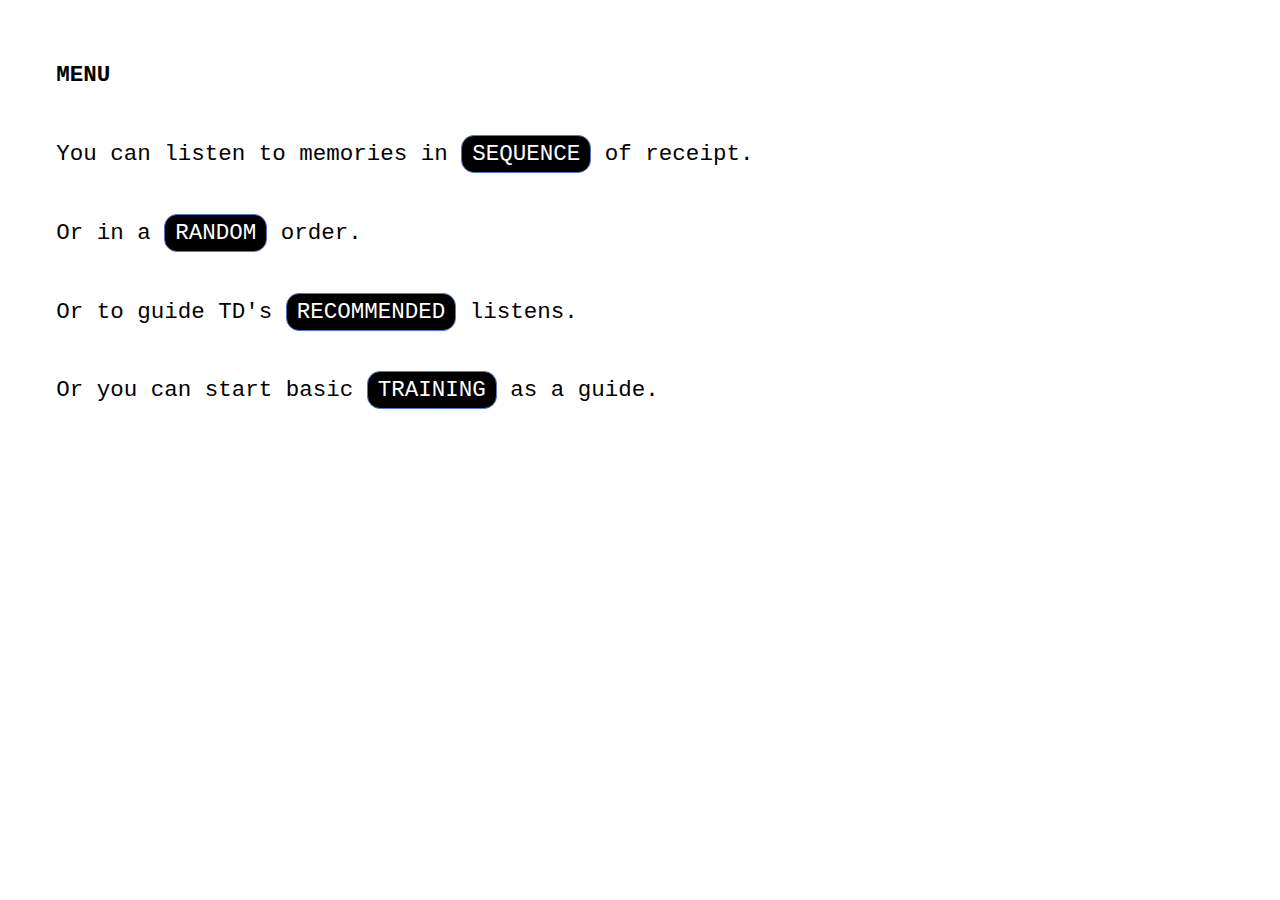
==== archive.html @ 051d41d9 "first commit" ====
<!DOCTYPE html>
<!-- saved from url=(0047)http://youhavefoundconey.net/afterlife/archive/ -->
<html><head><meta http-equiv="Content-Type" content="text/html; charset=UTF-8">

<title>The After Life Archive</title>
<meta name="viewport" content="width=device-width,initial-scale=1">
<!--

SugarCube (v2.34.1): A free (gratis and libre) story format.

Copyright © 2013–2020 Thomas Michael Edwards <thomasmedwards@gmail.com>.
All rights reserved.

Redistribution and use in source and binary forms, with or without
modification, are permitted provided that the following conditions are met:

1. Redistributions of source code must retain the above copyright notice, this
   list of conditions and the following disclaimer.
2. Redistributions in binary form must reproduce the above copyright notice,
   this list of conditions and the following disclaimer in the documentation
   and/or other materials provided with the distribution.

THIS SOFTWARE IS PROVIDED BY THE COPYRIGHT HOLDERS AND CONTRIBUTORS "AS IS" AND
ANY EXPRESS OR IMPLIED WARRANTIES, INCLUDING, BUT NOT LIMITED TO, THE IMPLIED
WARRANTIES OF MERCHANTABILITY AND FITNESS FOR A PARTICULAR PURPOSE ARE
DISCLAIMED. IN NO EVENT SHALL THE COPYRIGHT OWNER OR CONTRIBUTORS BE LIABLE FOR
ANY DIRECT, INDIRECT, INCIDENTAL, SPECIAL, EXEMPLARY, OR CONSEQUENTIAL DAMAGES
(INCLUDING, BUT NOT LIMITED TO, PROCUREMENT OF SUBSTITUTE GOODS OR SERVICES;
LOSS OF USE, DATA, OR PROFITS; OR BUSINESS INTERRUPTION) HOWEVER CAUSED AND
ON ANY THEORY OF LIABILITY, WHETHER IN CONTRACT, STRICT LIABILITY, OR TORT
(INCLUDING NEGLIGENCE OR OTHERWISE) ARISING IN ANY WAY OUT OF THE USE OF THIS
SOFTWARE, EVEN IF ADVISED OF THE POSSIBILITY OF SUCH DAMAGE.

-->
<script id="script-libraries" type="text/javascript">
if(document.head&&document.addEventListener&&document.querySelector&&Object.create&&Object.freeze&&JSON){document.documentElement.setAttribute("data-init", "loading");
/*! @source http://purl.eligrey.com/github/classList.js/blob/1.2.20171210/classList.js */
"document"in self&&("classList"in document.createElement("_")&&(!document.createElementNS||"classList"in document.createElementNS("http://www.w3.org/2000/svg","g"))||!function(t){"use strict";if("Element"in t){var e="classList",n="prototype",i=t.Element[n],s=Object,r=String[n].trim||function(){return this.replace(/^\s+|\s+$/g,"")},o=Array[n].indexOf||function(t){for(var e=0,n=this.length;n>e;e++)if(e in this&&this[e]===t)return e;return-1},c=function(t,e){this.name=t,this.code=DOMException[t],this.message=e},a=function(t,e){if(""===e)throw new c("SYNTAX_ERR","The token must not be empty.");if(/\s/.test(e))throw new c("INVALID_CHARACTER_ERR","The token must not contain space characters.");return o.call(t,e)},l=function(t){for(var e=r.call(t.getAttribute("class")||""),n=e?e.split(/\s+/):[],i=0,s=n.length;s>i;i++)this.push(n[i]);this._updateClassName=function(){t.setAttribute("class",this.toString())}},u=l[n]=[],h=function(){return new l(this)};if(c[n]=Error[n],u.item=function(t){return this[t]||null},u.contains=function(t){return~a(this,t+"")},u.add=function(){var t,e=arguments,n=0,i=e.length,s=!1;do t=e[n]+"",~a(this,t)||(this.push(t),s=!0);while(++n<i);s&&this._updateClassName()},u.remove=function(){var t,e,n=arguments,i=0,s=n.length,r=!1;do for(t=n[i]+"",e=a(this,t);~e;)this.splice(e,1),r=!0,e=a(this,t);while(++i<s);r&&this._updateClassName()},u.toggle=function(t,e){var n=this.contains(t),i=n?e!==!0&&"remove":e!==!1&&"add";return i&&this[i](t),e===!0||e===!1?e:!n},u.replace=function(t,e){var n=a(t+"");~n&&(this.splice(n,1,e),this._updateClassName())},u.toString=function(){return this.join(" ")},s.defineProperty){var f={get:h,enumerable:!0,configurable:!0};try{s.defineProperty(i,e,f)}catch(p){void 0!==p.number&&-2146823252!==p.number||(f.enumerable=!1,s.defineProperty(i,e,f))}}else s[n].__defineGetter__&&i.__defineGetter__(e,h)}}(self),function(){"use strict";var t=document.createElement("_");if(t.classList.add("c1","c2"),!t.classList.contains("c2")){var e=function(t){var e=DOMTokenList.prototype[t];DOMTokenList.prototype[t]=function(t){var n,i=arguments.length;for(n=0;i>n;n++)t=arguments[n],e.call(this,t)}};e("add"),e("remove")}if(t.classList.toggle("c3",!1),t.classList.contains("c3")){var n=DOMTokenList.prototype.toggle;DOMTokenList.prototype.toggle=function(t,e){return 1 in arguments&&!this.contains(t)==!e?e:n.call(this,t)}}"replace"in document.createElement("_").classList||(DOMTokenList.prototype.replace=function(t,e){var n=this.toString().split(" "),i=n.indexOf(t+"");~i&&(n=n.slice(i),this.remove.apply(this,n),this.add(e),this.add.apply(this,n.slice(1)))}),t=null}());
/*!
 * https://github.com/es-shims/es5-shim
 * @license es5-shim Copyright 2009-2020 by contributors, MIT License
 * see https://github.com/es-shims/es5-shim/blob/v4.5.14/LICENSE
 */
(function(t,r){"use strict";if(typeof define==="function"&&define.amd){define(r)}else if(typeof exports==="object"){module.exports=r()}else{t.returnExports=r()}})(this,function(){var t=Array;var r=t.prototype;var e=Object;var n=e.prototype;var i=Function;var a=i.prototype;var o=String;var f=o.prototype;var u=Number;var l=u.prototype;var s=r.slice;var c=r.splice;var v=r.push;var h=r.unshift;var p=r.concat;var y=r.join;var d=a.call;var g=a.apply;var w=Math.max;var b=Math.min;var T=n.toString;var m=typeof Symbol==="function"&&typeof Symbol.toStringTag==="symbol";var D;var S=Function.prototype.toString,x=/^\s*class /,O=function isES6ClassFn(t){try{var r=S.call(t);var e=r.replace(/\/\/.*\n/g,"");var n=e.replace(/\/\*[.\s\S]*\*\//g,"");var i=n.replace(/\n/gm," ").replace(/ {2}/g," ");return x.test(i)}catch(a){return false}},E=function tryFunctionObject(t){try{if(O(t)){return false}S.call(t);return true}catch(r){return false}},j="[object Function]",I="[object GeneratorFunction]",D=function isCallable(t){if(!t){return false}if(typeof t!=="function"&&typeof t!=="object"){return false}if(m){return E(t)}if(O(t)){return false}var r=T.call(t);return r===j||r===I};var M;var U=RegExp.prototype.exec,$=function tryRegexExec(t){try{U.call(t);return true}catch(r){return false}},F="[object RegExp]";M=function isRegex(t){if(typeof t!=="object"){return false}return m?$(t):T.call(t)===F};var N;var C=String.prototype.valueOf,k=function tryStringObject(t){try{C.call(t);return true}catch(r){return false}},A="[object String]";N=function isString(t){if(typeof t==="string"){return true}if(typeof t!=="object"){return false}return m?k(t):T.call(t)===A};var R=e.defineProperty&&function(){try{var t={};e.defineProperty(t,"x",{enumerable:false,value:t});for(var r in t){return false}return t.x===t}catch(n){return false}}();var P=function(t){var r;if(R){r=function(t,r,n,i){if(!i&&r in t){return}e.defineProperty(t,r,{configurable:true,enumerable:false,writable:true,value:n})}}else{r=function(t,r,e,n){if(!n&&r in t){return}t[r]=e}}return function defineProperties(e,n,i){for(var a in n){if(t.call(n,a)){r(e,a,n[a],i)}}}}(n.hasOwnProperty);var J=function isPrimitive(t){var r=typeof t;return t===null||r!=="object"&&r!=="function"};var Y=u.isNaN||function isActualNaN(t){return t!==t};var z={ToInteger:function ToInteger(t){var r=+t;if(Y(r)){r=0}else if(r!==0&&r!==1/0&&r!==-(1/0)){r=(r>0||-1)*Math.floor(Math.abs(r))}return r},ToPrimitive:function ToPrimitive(t){var r,e,n;if(J(t)){return t}e=t.valueOf;if(D(e)){r=e.call(t);if(J(r)){return r}}n=t.toString;if(D(n)){r=n.call(t);if(J(r)){return r}}throw new TypeError},ToObject:function(t){if(t==null){throw new TypeError("can't convert "+t+" to object")}return e(t)},ToUint32:function ToUint32(t){return t>>>0}};var Z=function Empty(){};P(a,{bind:function bind(t){var r=this;if(!D(r)){throw new TypeError("Function.prototype.bind called on incompatible "+r)}var n=s.call(arguments,1);var a;var o=function(){if(this instanceof a){var i=g.call(r,this,p.call(n,s.call(arguments)));if(e(i)===i){return i}return this}else{return g.call(r,t,p.call(n,s.call(arguments)))}};var f=w(0,r.length-n.length);var u=[];for(var l=0;l<f;l++){v.call(u,"$"+l)}a=i("binder","return function ("+y.call(u,",")+"){ return binder.apply(this, arguments); }")(o);if(r.prototype){Z.prototype=r.prototype;a.prototype=new Z;Z.prototype=null}return a}});var G=d.bind(n.hasOwnProperty);var H=d.bind(n.toString);var W=d.bind(s);var B=g.bind(s);if(typeof document==="object"&&document&&document.documentElement){try{W(document.documentElement.childNodes)}catch(X){var L=W;var q=B;W=function arraySliceIE(t){var r=[];var e=t.length;while(e-- >0){r[e]=t[e]}return q(r,L(arguments,1))};B=function arraySliceApplyIE(t,r){return q(W(t),r)}}}var K=d.bind(f.slice);var Q=d.bind(f.split);var V=d.bind(f.indexOf);var _=d.bind(v);var tt=d.bind(n.propertyIsEnumerable);var rt=d.bind(r.sort);var et=t.isArray||function isArray(t){return H(t)==="[object Array]"};var nt=[].unshift(0)!==1;P(r,{unshift:function(){h.apply(this,arguments);return this.length}},nt);P(t,{isArray:et});var it=e("a");var at=it[0]!=="a"||!(0 in it);var ot=function properlyBoxed(t){var r=true;var e=true;var n=false;if(t){try{t.call("foo",function(t,e,n){if(typeof n!=="object"){r=false}});t.call([1],function(){"use strict";e=typeof this==="string"},"x")}catch(i){n=true}}return!!t&&!n&&r&&e};P(r,{forEach:function forEach(t){var r=z.ToObject(this);var e=at&&N(this)?Q(this,""):r;var n=-1;var i=z.ToUint32(e.length);var a;if(arguments.length>1){a=arguments[1]}if(!D(t)){throw new TypeError("Array.prototype.forEach callback must be a function")}while(++n<i){if(n in e){if(typeof a==="undefined"){t(e[n],n,r)}else{t.call(a,e[n],n,r)}}}}},!ot(r.forEach));P(r,{map:function map(r){var e=z.ToObject(this);var n=at&&N(this)?Q(this,""):e;var i=z.ToUint32(n.length);var a=t(i);var o;if(arguments.length>1){o=arguments[1]}if(!D(r)){throw new TypeError("Array.prototype.map callback must be a function")}for(var f=0;f<i;f++){if(f in n){if(typeof o==="undefined"){a[f]=r(n[f],f,e)}else{a[f]=r.call(o,n[f],f,e)}}}return a}},!ot(r.map));P(r,{filter:function filter(t){var r=z.ToObject(this);var e=at&&N(this)?Q(this,""):r;var n=z.ToUint32(e.length);var i=[];var a;var o;if(arguments.length>1){o=arguments[1]}if(!D(t)){throw new TypeError("Array.prototype.filter callback must be a function")}for(var f=0;f<n;f++){if(f in e){a=e[f];if(typeof o==="undefined"?t(a,f,r):t.call(o,a,f,r)){_(i,a)}}}return i}},!ot(r.filter));P(r,{every:function every(t){var r=z.ToObject(this);var e=at&&N(this)?Q(this,""):r;var n=z.ToUint32(e.length);var i;if(arguments.length>1){i=arguments[1]}if(!D(t)){throw new TypeError("Array.prototype.every callback must be a function")}for(var a=0;a<n;a++){if(a in e&&!(typeof i==="undefined"?t(e[a],a,r):t.call(i,e[a],a,r))){return false}}return true}},!ot(r.every));P(r,{some:function some(t){var r=z.ToObject(this);var e=at&&N(this)?Q(this,""):r;var n=z.ToUint32(e.length);var i;if(arguments.length>1){i=arguments[1]}if(!D(t)){throw new TypeError("Array.prototype.some callback must be a function")}for(var a=0;a<n;a++){if(a in e&&(typeof i==="undefined"?t(e[a],a,r):t.call(i,e[a],a,r))){return true}}return false}},!ot(r.some));var ft=false;if(r.reduce){ft=typeof r.reduce.call("es5",function(t,r,e,n){return n})==="object"}P(r,{reduce:function reduce(t){var r=z.ToObject(this);var e=at&&N(this)?Q(this,""):r;var n=z.ToUint32(e.length);if(!D(t)){throw new TypeError("Array.prototype.reduce callback must be a function")}if(n===0&&arguments.length===1){throw new TypeError("reduce of empty array with no initial value")}var i=0;var a;if(arguments.length>=2){a=arguments[1]}else{do{if(i in e){a=e[i++];break}if(++i>=n){throw new TypeError("reduce of empty array with no initial value")}}while(true)}for(;i<n;i++){if(i in e){a=t(a,e[i],i,r)}}return a}},!ft);var ut=false;if(r.reduceRight){ut=typeof r.reduceRight.call("es5",function(t,r,e,n){return n})==="object"}P(r,{reduceRight:function reduceRight(t){var r=z.ToObject(this);var e=at&&N(this)?Q(this,""):r;var n=z.ToUint32(e.length);if(!D(t)){throw new TypeError("Array.prototype.reduceRight callback must be a function")}if(n===0&&arguments.length===1){throw new TypeError("reduceRight of empty array with no initial value")}var i;var a=n-1;if(arguments.length>=2){i=arguments[1]}else{do{if(a in e){i=e[a--];break}if(--a<0){throw new TypeError("reduceRight of empty array with no initial value")}}while(true)}if(a<0){return i}do{if(a in e){i=t(i,e[a],a,r)}}while(a--);return i}},!ut);var lt=r.indexOf&&[0,1].indexOf(1,2)!==-1;P(r,{indexOf:function indexOf(t){var r=at&&N(this)?Q(this,""):z.ToObject(this);var e=z.ToUint32(r.length);if(e===0){return-1}var n=0;if(arguments.length>1){n=z.ToInteger(arguments[1])}n=n>=0?n:w(0,e+n);for(;n<e;n++){if(n in r&&r[n]===t){return n}}return-1}},lt);var st=r.lastIndexOf&&[0,1].lastIndexOf(0,-3)!==-1;P(r,{lastIndexOf:function lastIndexOf(t){var r=at&&N(this)?Q(this,""):z.ToObject(this);var e=z.ToUint32(r.length);if(e===0){return-1}var n=e-1;if(arguments.length>1){n=b(n,z.ToInteger(arguments[1]))}n=n>=0?n:e-Math.abs(n);for(;n>=0;n--){if(n in r&&t===r[n]){return n}}return-1}},st);var ct=function(){var t=[1,2];var r=t.splice();return t.length===2&&et(r)&&r.length===0}();P(r,{splice:function splice(t,r){if(arguments.length===0){return[]}else{return c.apply(this,arguments)}}},!ct);var vt=function(){var t={};r.splice.call(t,0,0,1);return t.length===1}();P(r,{splice:function splice(t,r){if(arguments.length===0){return[]}var e=arguments;this.length=w(z.ToInteger(this.length),0);if(arguments.length>0&&typeof r!=="number"){e=W(arguments);if(e.length<2){_(e,this.length-t)}else{e[1]=z.ToInteger(r)}}return c.apply(this,e)}},!vt);var ht=function(){var r=new t(1e5);r[8]="x";r.splice(1,1);return r.indexOf("x")===7}();var pt=function(){var t=256;var r=[];r[t]="a";r.splice(t+1,0,"b");return r[t]==="a"}();P(r,{splice:function splice(t,r){var e=z.ToObject(this);var n=[];var i=z.ToUint32(e.length);var a=z.ToInteger(t);var f=a<0?w(i+a,0):b(a,i);var u=arguments.length===0?0:arguments.length===1?i-f:b(w(z.ToInteger(r),0),i-f);var l=0;var s;while(l<u){s=o(f+l);if(G(e,s)){n[l]=e[s]}l+=1}var c=W(arguments,2);var v=c.length;var h;if(v<u){l=f;var p=i-u;while(l<p){s=o(l+u);h=o(l+v);if(G(e,s)){e[h]=e[s]}else{delete e[h]}l+=1}l=i;var y=i-u+v;while(l>y){delete e[l-1];l-=1}}else if(v>u){l=i-u;while(l>f){s=o(l+u-1);h=o(l+v-1);if(G(e,s)){e[h]=e[s]}else{delete e[h]}l-=1}}l=f;for(var d=0;d<c.length;++d){e[l]=c[d];l+=1}e.length=i-u+v;return n}},!ht||!pt);var yt=r.join;var dt;try{dt=Array.prototype.join.call("123",",")!=="1,2,3"}catch(X){dt=true}if(dt){P(r,{join:function join(t){var r=typeof t==="undefined"?",":t;return yt.call(N(this)?Q(this,""):this,r)}},dt)}var gt=[1,2].join(undefined)!=="1,2";if(gt){P(r,{join:function join(t){var r=typeof t==="undefined"?",":t;return yt.call(this,r)}},gt)}var wt=function push(t){var r=z.ToObject(this);var e=z.ToUint32(r.length);var n=0;while(n<arguments.length){r[e+n]=arguments[n];n+=1}r.length=e+n;return e+n};var bt=function(){var t={};var r=Array.prototype.push.call(t,undefined);return r!==1||t.length!==1||typeof t[0]!=="undefined"||!G(t,0)}();P(r,{push:function push(t){if(et(this)){return v.apply(this,arguments)}return wt.apply(this,arguments)}},bt);var Tt=function(){var t=[];var r=t.push(undefined);return r!==1||t.length!==1||typeof t[0]!=="undefined"||!G(t,0)}();P(r,{push:wt},Tt);P(r,{slice:function(t,r){var e=N(this)?Q(this,""):this;return B(e,arguments)}},at);var mt=function(){try{[1,2].sort(null)}catch(t){try{[1,2].sort({})}catch(r){return false}}return true}();var Dt=function(){try{[1,2].sort(/a/);return false}catch(t){}return true}();var St=function(){try{[1,2].sort(undefined);return true}catch(t){}return false}();P(r,{sort:function sort(t){if(typeof t==="undefined"){return rt(this)}if(!D(t)){throw new TypeError("Array.prototype.sort callback must be a function")}return rt(this,t)}},mt||!St||!Dt);var xt=!tt({toString:null},"toString");var Ot=tt(function(){},"prototype");var Et=!G("x","0");var jt=function(t){var r=t.constructor;return r&&r.prototype===t};var It={$applicationCache:true,$console:true,$external:true,$frame:true,$frameElement:true,$frames:true,$innerHeight:true,$innerWidth:true,$onmozfullscreenchange:true,$onmozfullscreenerror:true,$outerHeight:true,$outerWidth:true,$pageXOffset:true,$pageYOffset:true,$parent:true,$scrollLeft:true,$scrollTop:true,$scrollX:true,$scrollY:true,$self:true,$webkitIndexedDB:true,$webkitStorageInfo:true,$window:true,$width:true,$height:true,$top:true,$localStorage:true};var Mt=function(){if(typeof window==="undefined"){return false}for(var t in window){try{if(!It["$"+t]&&G(window,t)&&window[t]!==null&&typeof window[t]==="object"){jt(window[t])}}catch(r){return true}}return false}();var Ut=function(t){if(typeof window==="undefined"||!Mt){return jt(t)}try{return jt(t)}catch(r){return false}};var $t=["toString","toLocaleString","valueOf","hasOwnProperty","isPrototypeOf","propertyIsEnumerable","constructor"];var Ft=$t.length;var Nt=function isArguments(t){return H(t)==="[object Arguments]"};var Ct=function isArguments(t){return t!==null&&typeof t==="object"&&typeof t.length==="number"&&t.length>=0&&!et(t)&&D(t.callee)};var kt=Nt(arguments)?Nt:Ct;P(e,{keys:function keys(t){var r=D(t);var e=kt(t);var n=t!==null&&typeof t==="object";var i=n&&N(t);if(!n&&!r&&!e){throw new TypeError("Object.keys called on a non-object")}var a=[];var f=Ot&&r;if(i&&Et||e){for(var u=0;u<t.length;++u){_(a,o(u))}}if(!e){for(var l in t){if(!(f&&l==="prototype")&&G(t,l)){_(a,o(l))}}}if(xt){var s=Ut(t);for(var c=0;c<Ft;c++){var v=$t[c];if(!(s&&v==="constructor")&&G(t,v)){_(a,v)}}}return a}});var At=e.keys&&function(){return e.keys(arguments).length===2}(1,2);var Rt=e.keys&&function(){var t=e.keys(arguments);return arguments.length!==1||t.length!==1||t[0]!==1}(1);var Pt=e.keys;P(e,{keys:function keys(t){if(kt(t)){return Pt(W(t))}else{return Pt(t)}}},!At||Rt);var Jt=new Date(-0xc782b5b342b24).getUTCMonth()!==0;var Yt=new Date(-0x55d318d56a724);var zt=new Date(14496624e5);var Zt=Yt.toUTCString()!=="Mon, 01 Jan -45875 11:59:59 GMT";var Gt;var Ht;var Wt=Yt.getTimezoneOffset();if(Wt<-720){Gt=Yt.toDateString()!=="Tue Jan 02 -45875";Ht=!/^Thu Dec 10 2015 \d\d:\d\d:\d\d GMT[-+]\d\d\d\d(?: |$)/.test(String(zt))}else{Gt=Yt.toDateString()!=="Mon Jan 01 -45875";Ht=!/^Wed Dec 09 2015 \d\d:\d\d:\d\d GMT[-+]\d\d\d\d(?: |$)/.test(String(zt))}var Bt=d.bind(Date.prototype.getFullYear);var Xt=d.bind(Date.prototype.getMonth);var Lt=d.bind(Date.prototype.getDate);var qt=d.bind(Date.prototype.getUTCFullYear);var Kt=d.bind(Date.prototype.getUTCMonth);var Qt=d.bind(Date.prototype.getUTCDate);var Vt=d.bind(Date.prototype.getUTCDay);var _t=d.bind(Date.prototype.getUTCHours);var tr=d.bind(Date.prototype.getUTCMinutes);var rr=d.bind(Date.prototype.getUTCSeconds);var er=d.bind(Date.prototype.getUTCMilliseconds);var nr=["Sun","Mon","Tue","Wed","Thu","Fri","Sat"];var ir=["Jan","Feb","Mar","Apr","May","Jun","Jul","Aug","Sep","Oct","Nov","Dec"];var ar=function daysInMonth(t,r){return Lt(new Date(r,t,0))};P(Date.prototype,{getFullYear:function getFullYear(){if(!this||!(this instanceof Date)){throw new TypeError("this is not a Date object.")}var t=Bt(this);if(t<0&&Xt(this)>11){return t+1}return t},getMonth:function getMonth(){if(!this||!(this instanceof Date)){throw new TypeError("this is not a Date object.")}var t=Bt(this);var r=Xt(this);if(t<0&&r>11){return 0}return r},getDate:function getDate(){if(!this||!(this instanceof Date)){throw new TypeError("this is not a Date object.")}var t=Bt(this);var r=Xt(this);var e=Lt(this);if(t<0&&r>11){if(r===12){return e}var n=ar(0,t+1);return n-e+1}return e},getUTCFullYear:function getUTCFullYear(){if(!this||!(this instanceof Date)){throw new TypeError("this is not a Date object.")}var t=qt(this);if(t<0&&Kt(this)>11){return t+1}return t},getUTCMonth:function getUTCMonth(){if(!this||!(this instanceof Date)){throw new TypeError("this is not a Date object.")}var t=qt(this);var r=Kt(this);if(t<0&&r>11){return 0}return r},getUTCDate:function getUTCDate(){if(!this||!(this instanceof Date)){throw new TypeError("this is not a Date object.")}var t=qt(this);var r=Kt(this);var e=Qt(this);if(t<0&&r>11){if(r===12){return e}var n=ar(0,t+1);return n-e+1}return e}},Jt);P(Date.prototype,{toUTCString:function toUTCString(){if(!this||!(this instanceof Date)){throw new TypeError("this is not a Date object.")}var t=Vt(this);var r=Qt(this);var e=Kt(this);var n=qt(this);var i=_t(this);var a=tr(this);var o=rr(this);return nr[t]+", "+(r<10?"0"+r:r)+" "+ir[e]+" "+n+" "+(i<10?"0"+i:i)+":"+(a<10?"0"+a:a)+":"+(o<10?"0"+o:o)+" GMT"}},Jt||Zt);P(Date.prototype,{toDateString:function toDateString(){if(!this||!(this instanceof Date)){throw new TypeError("this is not a Date object.")}var t=this.getDay();var r=this.getDate();var e=this.getMonth();var n=this.getFullYear();return nr[t]+" "+ir[e]+" "+(r<10?"0"+r:r)+" "+n}},Jt||Gt);if(Jt||Ht){Date.prototype.toString=function toString(){if(!this||!(this instanceof Date)){throw new TypeError("this is not a Date object.")}var t=this.getDay();var r=this.getDate();var e=this.getMonth();var n=this.getFullYear();var i=this.getHours();var a=this.getMinutes();var o=this.getSeconds();var f=this.getTimezoneOffset();var u=Math.floor(Math.abs(f)/60);var l=Math.floor(Math.abs(f)%60);return nr[t]+" "+ir[e]+" "+(r<10?"0"+r:r)+" "+n+" "+(i<10?"0"+i:i)+":"+(a<10?"0"+a:a)+":"+(o<10?"0"+o:o)+" GMT"+(f>0?"-":"+")+(u<10?"0"+u:u)+(l<10?"0"+l:l)};if(R){e.defineProperty(Date.prototype,"toString",{configurable:true,enumerable:false,writable:true})}}var or=-621987552e5;var fr="-000001";var ur=Date.prototype.toISOString&&new Date(or).toISOString().indexOf(fr)===-1;var lr=Date.prototype.toISOString&&new Date(-1).toISOString()!=="1969-12-31T23:59:59.999Z";var sr=d.bind(Date.prototype.getTime);P(Date.prototype,{toISOString:function toISOString(){if(!isFinite(this)||!isFinite(sr(this))){throw new RangeError("Date.prototype.toISOString called on non-finite value.")}var t=qt(this);var r=Kt(this);t+=Math.floor(r/12);r=(r%12+12)%12;var e=[r+1,Qt(this),_t(this),tr(this),rr(this)];t=(t<0?"-":t>9999?"+":"")+K("00000"+Math.abs(t),0<=t&&t<=9999?-4:-6);for(var n=0;n<e.length;++n){e[n]=K("00"+e[n],-2)}return t+"-"+W(e,0,2).join("-")+"T"+W(e,2).join(":")+"."+K("000"+er(this),-3)+"Z"}},ur||lr);var cr=function(){try{return Date.prototype.toJSON&&new Date(NaN).toJSON()===null&&new Date(or).toJSON().indexOf(fr)!==-1&&Date.prototype.toJSON.call({toISOString:function(){return true}})}catch(t){return false}}();if(!cr){Date.prototype.toJSON=function toJSON(t){var r=e(this);var n=z.ToPrimitive(r);if(typeof n==="number"&&!isFinite(n)){return null}var i=r.toISOString;if(!D(i)){throw new TypeError("toISOString property is not callable")}return i.call(r)}}var vr=Date.parse("+033658-09-27T01:46:40.000Z")===1e15;var hr=!isNaN(Date.parse("2012-04-04T24:00:00.500Z"))||!isNaN(Date.parse("2012-11-31T23:59:59.000Z"))||!isNaN(Date.parse("2012-12-31T23:59:60.000Z"));var pr=isNaN(Date.parse("2000-01-01T00:00:00.000Z"));if(pr||hr||!vr){var yr=Math.pow(2,31)-1;var dr=Y(new Date(1970,0,1,0,0,0,yr+1).getTime());Date=function(t){var r=function Date(e,n,i,a,f,u,l){var s=arguments.length;var c;if(this instanceof t){var v=u;var h=l;if(dr&&s>=7&&l>yr){var p=Math.floor(l/yr)*yr;var y=Math.floor(p/1e3);v+=y;h-=y*1e3}c=s===1&&o(e)===e?new t(r.parse(e)):s>=7?new t(e,n,i,a,f,v,h):s>=6?new t(e,n,i,a,f,v):s>=5?new t(e,n,i,a,f):s>=4?new t(e,n,i,a):s>=3?new t(e,n,i):s>=2?new t(e,n):s>=1?new t(e instanceof t?+e:e):new t}else{c=t.apply(this,arguments)}if(!J(c)){P(c,{constructor:r},true)}return c};var e=new RegExp("^"+"(\\d{4}|[+-]\\d{6})"+"(?:-(\\d{2})"+"(?:-(\\d{2})"+"(?:"+"T(\\d{2})"+":(\\d{2})"+"(?:"+":(\\d{2})"+"(?:(\\.\\d{1,}))?"+")?"+"("+"Z|"+"(?:"+"([-+])"+"(\\d{2})"+":(\\d{2})"+")"+")?)?)?)?"+"$");var n=[0,31,59,90,120,151,181,212,243,273,304,334,365];var i=function dayFromMonth(t,r){var e=r>1?1:0;return n[r]+Math.floor((t-1969+e)/4)-Math.floor((t-1901+e)/100)+Math.floor((t-1601+e)/400)+365*(t-1970)};var a=function toUTC(r){var e=0;var n=r;if(dr&&n>yr){var i=Math.floor(n/yr)*yr;var a=Math.floor(i/1e3);e+=a;n-=a*1e3}return u(new t(1970,0,1,0,0,e,n))};for(var f in t){if(G(t,f)){r[f]=t[f]}}P(r,{now:t.now,UTC:t.UTC},true);r.prototype=t.prototype;P(r.prototype,{constructor:r},true);var l=function parse(r){var n=e.exec(r);if(n){var o=u(n[1]),f=u(n[2]||1)-1,l=u(n[3]||1)-1,s=u(n[4]||0),c=u(n[5]||0),v=u(n[6]||0),h=Math.floor(u(n[7]||0)*1e3),p=Boolean(n[4]&&!n[8]),y=n[9]==="-"?1:-1,d=u(n[10]||0),g=u(n[11]||0),w;var b=c>0||v>0||h>0;if(s<(b?24:25)&&c<60&&v<60&&h<1e3&&f>-1&&f<12&&d<24&&g<60&&l>-1&&l<i(o,f+1)-i(o,f)){w=((i(o,f)+l)*24+s+d*y)*60;w=((w+c+g*y)*60+v)*1e3+h;if(p){w=a(w)}if(-864e13<=w&&w<=864e13){return w}}return NaN}return t.parse.apply(this,arguments)};P(r,{parse:l});return r}(Date)}if(!Date.now){Date.now=function now(){return(new Date).getTime()}}var gr=l.toFixed&&(8e-5.toFixed(3)!=="0.000"||.9.toFixed(0)!=="1"||1.255.toFixed(2)!=="1.25"||(1000000000000000128).toFixed(0)!=="1000000000000000128");var wr={base:1e7,size:6,data:[0,0,0,0,0,0],multiply:function multiply(t,r){var e=-1;var n=r;while(++e<wr.size){n+=t*wr.data[e];wr.data[e]=n%wr.base;n=Math.floor(n/wr.base)}},divide:function divide(t){var r=wr.size;var e=0;while(--r>=0){e+=wr.data[r];wr.data[r]=Math.floor(e/t);e=e%t*wr.base}},numToString:function numToString(){var t=wr.size;var r="";while(--t>=0){if(r!==""||t===0||wr.data[t]!==0){var e=o(wr.data[t]);if(r===""){r=e}else{r+=K("0000000",0,7-e.length)+e}}}return r},pow:function pow(t,r,e){return r===0?e:r%2===1?pow(t,r-1,e*t):pow(t*t,r/2,e)},log:function log(t){var r=0;var e=t;while(e>=4096){r+=12;e/=4096}while(e>=2){r+=1;e/=2}return r}};var br=function toFixed(t){var r,e,n,i,a,f,l,s;r=u(t);r=Y(r)?0:Math.floor(r);if(r<0||r>20){throw new RangeError("Number.toFixed called with invalid number of decimals")}e=u(this);if(Y(e)){return"NaN"}if(e<=-1e21||e>=1e21){return o(e)}n="";if(e<0){n="-";e=-e}i="0";if(e>1e-21){a=wr.log(e*wr.pow(2,69,1))-69;f=a<0?e*wr.pow(2,-a,1):e/wr.pow(2,a,1);f*=4503599627370496;a=52-a;if(a>0){wr.multiply(0,f);l=r;while(l>=7){wr.multiply(1e7,0);l-=7}wr.multiply(wr.pow(10,l,1),0);l=a-1;while(l>=23){wr.divide(1<<23);l-=23}wr.divide(1<<l);wr.multiply(1,1);wr.divide(2);i=wr.numToString()}else{wr.multiply(0,f);wr.multiply(1<<-a,0);i=wr.numToString()+K("0.00000000000000000000",2,2+r)}}if(r>0){s=i.length;if(s<=r){i=n+K("0.0000000000000000000",0,r-s+2)+i}else{i=n+K(i,0,s-r)+"."+K(i,s-r)}}else{i=n+i}return i};P(l,{toFixed:br},gr);var Tr=function(){try{return 1..toPrecision(undefined)==="1"}catch(t){return true}}();var mr=l.toPrecision;P(l,{toPrecision:function toPrecision(t){return typeof t==="undefined"?mr.call(this):mr.call(this,t)}},Tr);if("ab".split(/(?:ab)*/).length!==2||".".split(/(.?)(.?)/).length!==4||"tesst".split(/(s)*/)[1]==="t"||"test".split(/(?:)/,-1).length!==4||"".split(/.?/).length||".".split(/()()/).length>1){(function(){var t=typeof/()??/.exec("")[1]==="undefined";var r=Math.pow(2,32)-1;f.split=function(e,n){var i=String(this);if(typeof e==="undefined"&&n===0){return[]}if(!M(e)){return Q(this,e,n)}var a=[];var o=(e.ignoreCase?"i":"")+(e.multiline?"m":"")+(e.unicode?"u":"")+(e.sticky?"y":""),f=0,u,l,s,c;var h=new RegExp(e.source,o+"g");if(!t){u=new RegExp("^"+h.source+"$(?!\\s)",o)}var p=typeof n==="undefined"?r:z.ToUint32(n);l=h.exec(i);while(l){s=l.index+l[0].length;if(s>f){_(a,K(i,f,l.index));if(!t&&l.length>1){l[0].replace(u,function(){for(var t=1;t<arguments.length-2;t++){if(typeof arguments[t]==="undefined"){l[t]=void 0}}})}if(l.length>1&&l.index<i.length){v.apply(a,W(l,1))}c=l[0].length;f=s;if(a.length>=p){break}}if(h.lastIndex===l.index){h.lastIndex++}l=h.exec(i)}if(f===i.length){if(c||!h.test("")){_(a,"")}}else{_(a,K(i,f))}return a.length>p?W(a,0,p):a}})()}else if("0".split(void 0,0).length){f.split=function split(t,r){if(typeof t==="undefined"&&r===0){return[]}return Q(this,t,r)}}var Dr=f.replace;var Sr=function(){var t=[];"x".replace(/x(.)?/g,function(r,e){_(t,e)});return t.length===1&&typeof t[0]==="undefined"}();if(!Sr){f.replace=function replace(t,r){var e=D(r);var n=M(t)&&/\)[*?]/.test(t.source);if(!e||!n){return Dr.call(this,t,r)}else{var i=function(e){var n=arguments.length;var i=t.lastIndex;t.lastIndex=0;var a=t.exec(e)||[];t.lastIndex=i;_(a,arguments[n-2],arguments[n-1]);return r.apply(this,a)};return Dr.call(this,t,i)}}}var xr=f.substr;var Or="".substr&&"0b".substr(-1)!=="b";P(f,{substr:function substr(t,r){var e=t;if(t<0){e=w(this.length+t,0)}return xr.call(this,e,r)}},Or);var Er="\t\n\x0B\f\r \xa0\u1680\u2000\u2001\u2002\u2003"+"\u2004\u2005\u2006\u2007\u2008\u2009\u200a\u202f\u205f\u3000\u2028"+"\u2029\ufeff";var jr="\u200b";var Ir="["+Er+"]";var Mr=new RegExp("^"+Ir+Ir+"*");var Ur=new RegExp(Ir+Ir+"*$");var $r=f.trim&&(Er.trim()||!jr.trim());P(f,{trim:function trim(){if(typeof this==="undefined"||this===null){throw new TypeError("can't convert "+this+" to object")}return o(this).replace(Mr,"").replace(Ur,"")}},$r);var Fr=d.bind(String.prototype.trim);var Nr=f.lastIndexOf&&"abc\u3042\u3044".lastIndexOf("\u3042\u3044",2)!==-1;P(f,{lastIndexOf:function lastIndexOf(t){if(typeof this==="undefined"||this===null){throw new TypeError("can't convert "+this+" to object")}var r=o(this);var e=o(t);var n=arguments.length>1?u(arguments[1]):NaN;var i=Y(n)?Infinity:z.ToInteger(n);var a=b(w(i,0),r.length);var f=e.length;var l=a+f;while(l>0){l=w(0,l-f);var s=V(K(r,l,a+f),e);if(s!==-1){return l+s}}return-1}},Nr);var Cr=f.lastIndexOf;P(f,{lastIndexOf:function lastIndexOf(t){return Cr.apply(this,arguments)}},f.lastIndexOf.length!==1);if(parseInt(Er+"08")!==8||parseInt(Er+"0x16")!==22){parseInt=function(t){var r=/^[-+]?0[xX]/;return function parseInt(e,n){if(typeof e==="symbol"){""+e}var i=Fr(String(e));var a=u(n)||(r.test(i)?16:10);return t(i,a)}}(parseInt)}if(1/parseFloat("-0")!==-Infinity){parseFloat=function(t){return function parseFloat(r){var e=Fr(String(r));var n=t(e);return n===0&&K(e,0,1)==="-"?-0:n}}(parseFloat)}if(String(new RangeError("test"))!=="RangeError: test"){var kr=function toString(){if(typeof this==="undefined"||this===null){throw new TypeError("can't convert "+this+" to object")}var t=this.name;if(typeof t==="undefined"){t="Error"}else if(typeof t!=="string"){t=o(t)}var r=this.message;if(typeof r==="undefined"){r=""}else if(typeof r!=="string"){r=o(r)}if(!t){return r}if(!r){return t}return t+": "+r};Error.prototype.toString=kr}if(R){var Ar=function(t,r){if(tt(t,r)){var e=Object.getOwnPropertyDescriptor(t,r);if(e.configurable){e.enumerable=false;Object.defineProperty(t,r,e)}}};Ar(Error.prototype,"message");if(Error.prototype.message!==""){Error.prototype.message=""}Ar(Error.prototype,"name")}if(String(/a/gim)!=="/a/gim"){var Rr=function toString(){var t="/"+this.source+"/";if(this.global){t+="g"}if(this.ignoreCase){t+="i"}if(this.multiline){t+="m"}return t};RegExp.prototype.toString=Rr}});
/*!
 * https://github.com/paulmillr/es6-shim
 * @license es6-shim Copyright 2013-2016 by Paul Miller (http://paulmillr.com)
 *   and contributors,  MIT License
 * es6-shim: v0.35.4
 * see https://github.com/paulmillr/es6-shim/blob/0.35.4/LICENSE
 * Details and documentation:
 * https://github.com/paulmillr/es6-shim/
 */
(function(e,t){if(typeof define==="function"&&define.amd){define(t)}else if(typeof exports==="object"){module.exports=t()}else{e.returnExports=t()}})(this,function(){"use strict";var e=Function.call.bind(Function.apply);var t=Function.call.bind(Function.call);var r=Array.isArray;var n=Object.keys;var o=function notThunker(t){return function notThunk(){return!e(t,this,arguments)}};var i=function(e){try{e();return false}catch(t){return true}};var a=function valueOrFalseIfThrows(e){try{return e()}catch(t){return false}};var u=o(i);var f=function(){return!i(function(){return Object.defineProperty({},"x",{get:function(){}})})};var s=!!Object.defineProperty&&f();var c=function foo(){}.name==="foo";var l=Function.call.bind(Array.prototype.forEach);var p=Function.call.bind(Array.prototype.reduce);var v=Function.call.bind(Array.prototype.filter);var y=Function.call.bind(Array.prototype.some);var h=function(e,t,r,n){if(!n&&t in e){return}if(s){Object.defineProperty(e,t,{configurable:true,enumerable:false,writable:true,value:r})}else{e[t]=r}};var b=function(e,t,r){l(n(t),function(n){var o=t[n];h(e,n,o,!!r)})};var g=Function.call.bind(Object.prototype.toString);var d=typeof/abc/==="function"?function IsCallableSlow(e){return typeof e==="function"&&g(e)==="[object Function]"}:function IsCallableFast(e){return typeof e==="function"};var m={getter:function(e,t,r){if(!s){throw new TypeError("getters require true ES5 support")}Object.defineProperty(e,t,{configurable:true,enumerable:false,get:r})},proxy:function(e,t,r){if(!s){throw new TypeError("getters require true ES5 support")}var n=Object.getOwnPropertyDescriptor(e,t);Object.defineProperty(r,t,{configurable:n.configurable,enumerable:n.enumerable,get:function getKey(){return e[t]},set:function setKey(r){e[t]=r}})},redefine:function(e,t,r){if(s){var n=Object.getOwnPropertyDescriptor(e,t);n.value=r;Object.defineProperty(e,t,n)}else{e[t]=r}},defineByDescriptor:function(e,t,r){if(s){Object.defineProperty(e,t,r)}else if("value"in r){e[t]=r.value}},preserveToString:function(e,t){if(t&&d(t.toString)){h(e,"toString",t.toString.bind(t),true)}}};var O=Object.create||function(e,t){var r=function Prototype(){};r.prototype=e;var o=new r;if(typeof t!=="undefined"){n(t).forEach(function(e){m.defineByDescriptor(o,e,t[e])})}return o};var w=function(e,t){if(!Object.setPrototypeOf){return false}return a(function(){var r=function Subclass(t){var r=new e(t);Object.setPrototypeOf(r,Subclass.prototype);return r};Object.setPrototypeOf(r,e);r.prototype=O(e.prototype,{constructor:{value:r}});return t(r)})};var j=function(){if(typeof self!=="undefined"){return self}if(typeof window!=="undefined"){return window}if(typeof global!=="undefined"){return global}throw new Error("unable to locate global object")};var S=j();var T=S.isFinite;var I=Function.call.bind(String.prototype.indexOf);var E=Function.apply.bind(Array.prototype.indexOf);var P=Function.call.bind(Array.prototype.concat);var C=Function.call.bind(String.prototype.slice);var M=Function.call.bind(Array.prototype.push);var x=Function.apply.bind(Array.prototype.push);var N=Function.call.bind(Array.prototype.shift);var A=Math.max;var R=Math.min;var _=Math.floor;var k=Math.abs;var L=Math.exp;var F=Math.log;var D=Math.sqrt;var z=Function.call.bind(Object.prototype.hasOwnProperty);var q;var W=function(){};var G=S.Map;var H=G&&G.prototype["delete"];var V=G&&G.prototype.get;var B=G&&G.prototype.has;var U=G&&G.prototype.set;var $=S.Symbol||{};var J=$.species||"@@species";var X=Number.isNaN||function isNaN(e){return e!==e};var K=Number.isFinite||function isFinite(e){return typeof e==="number"&&T(e)};var Z=d(Math.sign)?Math.sign:function sign(e){var t=Number(e);if(t===0){return t}if(X(t)){return t}return t<0?-1:1};var Y=function log1p(e){var t=Number(e);if(t<-1||X(t)){return NaN}if(t===0||t===Infinity){return t}if(t===-1){return-Infinity}return 1+t-1===0?t:t*(F(1+t)/(1+t-1))};var Q=function isArguments(e){return g(e)==="[object Arguments]"};var ee=function isArguments(e){return e!==null&&typeof e==="object"&&typeof e.length==="number"&&e.length>=0&&g(e)!=="[object Array]"&&g(e.callee)==="[object Function]"};var te=Q(arguments)?Q:ee;var re={primitive:function(e){return e===null||typeof e!=="function"&&typeof e!=="object"},string:function(e){return g(e)==="[object String]"},regex:function(e){return g(e)==="[object RegExp]"},symbol:function(e){return typeof S.Symbol==="function"&&typeof e==="symbol"}};var ne=function overrideNative(e,t,r){var n=e[t];h(e,t,r,true);m.preserveToString(e[t],n)};var oe=typeof $==="function"&&typeof $["for"]==="function"&&re.symbol($());var ie=re.symbol($.iterator)?$.iterator:"_es6-shim iterator_";if(S.Set&&typeof(new S.Set)["@@iterator"]==="function"){ie="@@iterator"}if(!S.Reflect){h(S,"Reflect",{},true)}var ae=S.Reflect;var ue=String;var fe=typeof document==="undefined"||!document?null:document.all;var se=fe==null?function isNullOrUndefined(e){return e==null}:function isNullOrUndefinedAndNotDocumentAll(e){return e==null&&e!==fe};var ce={Call:function Call(t,r){var n=arguments.length>2?arguments[2]:[];if(!ce.IsCallable(t)){throw new TypeError(t+" is not a function")}return e(t,r,n)},RequireObjectCoercible:function(e,t){if(se(e)){throw new TypeError(t||"Cannot call method on "+e)}return e},TypeIsObject:function(e){if(e===void 0||e===null||e===true||e===false){return false}return typeof e==="function"||typeof e==="object"||e===fe},ToObject:function(e,t){return Object(ce.RequireObjectCoercible(e,t))},IsCallable:d,IsConstructor:function(e){return ce.IsCallable(e)},ToInt32:function(e){return ce.ToNumber(e)>>0},ToUint32:function(e){return ce.ToNumber(e)>>>0},ToNumber:function(e){if(g(e)==="[object Symbol]"){throw new TypeError("Cannot convert a Symbol value to a number")}return+e},ToInteger:function(e){var t=ce.ToNumber(e);if(X(t)){return 0}if(t===0||!K(t)){return t}return(t>0?1:-1)*_(k(t))},ToLength:function(e){var t=ce.ToInteger(e);if(t<=0){return 0}if(t>Number.MAX_SAFE_INTEGER){return Number.MAX_SAFE_INTEGER}return t},SameValue:function(e,t){if(e===t){if(e===0){return 1/e===1/t}return true}return X(e)&&X(t)},SameValueZero:function(e,t){return e===t||X(e)&&X(t)},IsIterable:function(e){return ce.TypeIsObject(e)&&(typeof e[ie]!=="undefined"||te(e))},GetIterator:function(e){if(te(e)){return new q(e,"value")}var t=ce.GetMethod(e,ie);if(!ce.IsCallable(t)){throw new TypeError("value is not an iterable")}var r=ce.Call(t,e);if(!ce.TypeIsObject(r)){throw new TypeError("bad iterator")}return r},GetMethod:function(e,t){var r=ce.ToObject(e)[t];if(se(r)){return void 0}if(!ce.IsCallable(r)){throw new TypeError("Method not callable: "+t)}return r},IteratorComplete:function(e){return!!e.done},IteratorClose:function(e,t){var r=ce.GetMethod(e,"return");if(r===void 0){return}var n,o;try{n=ce.Call(r,e)}catch(i){o=i}if(t){return}if(o){throw o}if(!ce.TypeIsObject(n)){throw new TypeError("Iterator's return method returned a non-object.")}},IteratorNext:function(e){var t=arguments.length>1?e.next(arguments[1]):e.next();if(!ce.TypeIsObject(t)){throw new TypeError("bad iterator")}return t},IteratorStep:function(e){var t=ce.IteratorNext(e);var r=ce.IteratorComplete(t);return r?false:t},Construct:function(e,t,r,n){var o=typeof r==="undefined"?e:r;if(!n&&ae.construct){return ae.construct(e,t,o)}var i=o.prototype;if(!ce.TypeIsObject(i)){i=Object.prototype}var a=O(i);var u=ce.Call(e,a,t);return ce.TypeIsObject(u)?u:a},SpeciesConstructor:function(e,t){var r=e.constructor;if(r===void 0){return t}if(!ce.TypeIsObject(r)){throw new TypeError("Bad constructor")}var n=r[J];if(se(n)){return t}if(!ce.IsConstructor(n)){throw new TypeError("Bad @@species")}return n},CreateHTML:function(e,t,r,n){var o=ce.ToString(e);var i="<"+t;if(r!==""){var a=ce.ToString(n);var u=a.replace(/"/g,"&quot;");i+=" "+r+'="'+u+'"'}var f=i+">";var s=f+o;return s+"</"+t+">"},IsRegExp:function IsRegExp(e){if(!ce.TypeIsObject(e)){return false}var t=e[$.match];if(typeof t!=="undefined"){return!!t}return re.regex(e)},ToString:function ToString(e){return ue(e)}};if(s&&oe){var le=function defineWellKnownSymbol(e){if(re.symbol($[e])){return $[e]}var t=$["for"]("Symbol."+e);Object.defineProperty($,e,{configurable:false,enumerable:false,writable:false,value:t});return t};if(!re.symbol($.search)){var pe=le("search");var ve=String.prototype.search;h(RegExp.prototype,pe,function search(e){return ce.Call(ve,e,[this])});var ye=function search(e){var t=ce.RequireObjectCoercible(this);if(!se(e)){var r=ce.GetMethod(e,pe);if(typeof r!=="undefined"){return ce.Call(r,e,[t])}}return ce.Call(ve,t,[ce.ToString(e)])};ne(String.prototype,"search",ye)}if(!re.symbol($.replace)){var he=le("replace");var be=String.prototype.replace;h(RegExp.prototype,he,function replace(e,t){return ce.Call(be,e,[this,t])});var ge=function replace(e,t){var r=ce.RequireObjectCoercible(this);if(!se(e)){var n=ce.GetMethod(e,he);if(typeof n!=="undefined"){return ce.Call(n,e,[r,t])}}return ce.Call(be,r,[ce.ToString(e),t])};ne(String.prototype,"replace",ge)}if(!re.symbol($.split)){var de=le("split");var me=String.prototype.split;h(RegExp.prototype,de,function split(e,t){return ce.Call(me,e,[this,t])});var Oe=function split(e,t){var r=ce.RequireObjectCoercible(this);if(!se(e)){var n=ce.GetMethod(e,de);if(typeof n!=="undefined"){return ce.Call(n,e,[r,t])}}return ce.Call(me,r,[ce.ToString(e),t])};ne(String.prototype,"split",Oe)}var we=re.symbol($.match);var je=we&&function(){var e={};e[$.match]=function(){return 42};return"a".match(e)!==42}();if(!we||je){var Se=le("match");var Te=String.prototype.match;h(RegExp.prototype,Se,function match(e){return ce.Call(Te,e,[this])});var Ie=function match(e){var t=ce.RequireObjectCoercible(this);if(!se(e)){var r=ce.GetMethod(e,Se);if(typeof r!=="undefined"){return ce.Call(r,e,[t])}}return ce.Call(Te,t,[ce.ToString(e)])};ne(String.prototype,"match",Ie)}}var Ee=function wrapConstructor(e,t,r){m.preserveToString(t,e);if(Object.setPrototypeOf){Object.setPrototypeOf(e,t)}if(s){l(Object.getOwnPropertyNames(e),function(n){if(n in W||r[n]){return}m.proxy(e,n,t)})}else{l(Object.keys(e),function(n){if(n in W||r[n]){return}t[n]=e[n]})}t.prototype=e.prototype;m.redefine(e.prototype,"constructor",t)};var Pe=function(){return this};var Ce=function(e){if(s&&!z(e,J)){m.getter(e,J,Pe)}};var Me=function(e,t){var r=t||function iterator(){return this};h(e,ie,r);if(!e[ie]&&re.symbol(ie)){e[ie]=r}};var xe=function createDataProperty(e,t,r){if(s){Object.defineProperty(e,t,{configurable:true,enumerable:true,writable:true,value:r})}else{e[t]=r}};var Ne=function createDataPropertyOrThrow(e,t,r){xe(e,t,r);if(!ce.SameValue(e[t],r)){throw new TypeError("property is nonconfigurable")}};var Ae=function(e,t,r,n){if(!ce.TypeIsObject(e)){throw new TypeError("Constructor requires `new`: "+t.name)}var o=t.prototype;if(!ce.TypeIsObject(o)){o=r}var i=O(o);for(var a in n){if(z(n,a)){var u=n[a];h(i,a,u,true)}}return i};if(String.fromCodePoint&&String.fromCodePoint.length!==1){var Re=String.fromCodePoint;ne(String,"fromCodePoint",function fromCodePoint(e){return ce.Call(Re,this,arguments)})}var _e={fromCodePoint:function fromCodePoint(e){var t=[];var r;for(var n=0,o=arguments.length;n<o;n++){r=Number(arguments[n]);if(!ce.SameValue(r,ce.ToInteger(r))||r<0||r>1114111){throw new RangeError("Invalid code point "+r)}if(r<65536){M(t,String.fromCharCode(r))}else{r-=65536;M(t,String.fromCharCode((r>>10)+55296));M(t,String.fromCharCode(r%1024+56320))}}return t.join("")},raw:function raw(e){var t=ce.ToObject(e,"bad callSite");var r=ce.ToObject(t.raw,"bad raw value");var n=r.length;var o=ce.ToLength(n);if(o<=0){return""}var i=[];var a=0;var u,f,s,c;while(a<o){u=ce.ToString(a);s=ce.ToString(r[u]);M(i,s);if(a+1>=o){break}f=a+1<arguments.length?arguments[a+1]:"";c=ce.ToString(f);M(i,c);a+=1}return i.join("")}};if(String.raw&&String.raw({raw:{0:"x",1:"y",length:2}})!=="xy"){ne(String,"raw",_e.raw)}b(String,_e);var ke=function repeat(e,t){if(t<1){return""}if(t%2){return repeat(e,t-1)+e}var r=repeat(e,t/2);return r+r};var Le=Infinity;var Fe={repeat:function repeat(e){var t=ce.ToString(ce.RequireObjectCoercible(this));var r=ce.ToInteger(e);if(r<0||r>=Le){throw new RangeError("repeat count must be less than infinity and not overflow maximum string size")}return ke(t,r)},startsWith:function startsWith(e){var t=ce.ToString(ce.RequireObjectCoercible(this));if(ce.IsRegExp(e)){throw new TypeError('Cannot call method "startsWith" with a regex')}var r=ce.ToString(e);var n;if(arguments.length>1){n=arguments[1]}var o=A(ce.ToInteger(n),0);return C(t,o,o+r.length)===r},endsWith:function endsWith(e){var t=ce.ToString(ce.RequireObjectCoercible(this));if(ce.IsRegExp(e)){throw new TypeError('Cannot call method "endsWith" with a regex')}var r=ce.ToString(e);var n=t.length;var o;if(arguments.length>1){o=arguments[1]}var i=typeof o==="undefined"?n:ce.ToInteger(o);var a=R(A(i,0),n);return C(t,a-r.length,a)===r},includes:function includes(e){if(ce.IsRegExp(e)){throw new TypeError('"includes" does not accept a RegExp')}var t=ce.ToString(e);var r;if(arguments.length>1){r=arguments[1]}return I(this,t,r)!==-1},codePointAt:function codePointAt(e){var t=ce.ToString(ce.RequireObjectCoercible(this));var r=ce.ToInteger(e);var n=t.length;if(r>=0&&r<n){var o=t.charCodeAt(r);var i=r+1===n;if(o<55296||o>56319||i){return o}var a=t.charCodeAt(r+1);if(a<56320||a>57343){return o}return(o-55296)*1024+(a-56320)+65536}}};if(String.prototype.includes&&"a".includes("a",Infinity)!==false){ne(String.prototype,"includes",Fe.includes)}if(String.prototype.startsWith&&String.prototype.endsWith){var De=i(function(){return"/a/".startsWith(/a/)});var ze=a(function(){return"abc".startsWith("a",Infinity)===false});if(!De||!ze){ne(String.prototype,"startsWith",Fe.startsWith);ne(String.prototype,"endsWith",Fe.endsWith)}}if(oe){var qe=a(function(){var e=/a/;e[$.match]=false;return"/a/".startsWith(e)});if(!qe){ne(String.prototype,"startsWith",Fe.startsWith)}var We=a(function(){var e=/a/;e[$.match]=false;return"/a/".endsWith(e)});if(!We){ne(String.prototype,"endsWith",Fe.endsWith)}var Ge=a(function(){var e=/a/;e[$.match]=false;return"/a/".includes(e)});if(!Ge){ne(String.prototype,"includes",Fe.includes)}}b(String.prototype,Fe);var He=["\t\n\x0B\f\r \xa0\u1680\u180e\u2000\u2001\u2002\u2003","\u2004\u2005\u2006\u2007\u2008\u2009\u200a\u202f\u205f\u3000\u2028","\u2029\ufeff"].join("");var Ve=new RegExp("(^["+He+"]+)|(["+He+"]+$)","g");var Be=function trim(){return ce.ToString(ce.RequireObjectCoercible(this)).replace(Ve,"")};var Ue=["\x85","\u200b","\ufffe"].join("");var $e=new RegExp("["+Ue+"]","g");var Je=/^[-+]0x[0-9a-f]+$/i;var Xe=Ue.trim().length!==Ue.length;h(String.prototype,"trim",Be,Xe);var Ke=function(e){return{value:e,done:arguments.length===0}};var Ze=function(e){ce.RequireObjectCoercible(e);this._s=ce.ToString(e);this._i=0};Ze.prototype.next=function(){var e=this._s;var t=this._i;if(typeof e==="undefined"||t>=e.length){this._s=void 0;return Ke()}var r=e.charCodeAt(t);var n,o;if(r<55296||r>56319||t+1===e.length){o=1}else{n=e.charCodeAt(t+1);o=n<56320||n>57343?1:2}this._i=t+o;return Ke(e.substr(t,o))};Me(Ze.prototype);Me(String.prototype,function(){return new Ze(this)});var Ye={from:function from(e){var r=this;var n;if(arguments.length>1){n=arguments[1]}var o,i;if(typeof n==="undefined"){o=false}else{if(!ce.IsCallable(n)){throw new TypeError("Array.from: when provided, the second argument must be a function")}if(arguments.length>2){i=arguments[2]}o=true}var a=typeof(te(e)||ce.GetMethod(e,ie))!=="undefined";var u,f,s;if(a){f=ce.IsConstructor(r)?Object(new r):[];var c=ce.GetIterator(e);var l,p;s=0;while(true){l=ce.IteratorStep(c);if(l===false){break}p=l.value;try{if(o){p=typeof i==="undefined"?n(p,s):t(n,i,p,s)}f[s]=p}catch(v){ce.IteratorClose(c,true);throw v}s+=1}u=s}else{var y=ce.ToObject(e);u=ce.ToLength(y.length);f=ce.IsConstructor(r)?Object(new r(u)):new Array(u);var h;for(s=0;s<u;++s){h=y[s];if(o){h=typeof i==="undefined"?n(h,s):t(n,i,h,s)}Ne(f,s,h)}}f.length=u;return f},of:function of(){var e=arguments.length;var t=this;var n=r(t)||!ce.IsCallable(t)?new Array(e):ce.Construct(t,[e]);for(var o=0;o<e;++o){Ne(n,o,arguments[o])}n.length=e;return n}};b(Array,Ye);Ce(Array);q=function(e,t){this.i=0;this.array=e;this.kind=t};b(q.prototype,{next:function(){var e=this.i;var t=this.array;if(!(this instanceof q)){throw new TypeError("Not an ArrayIterator")}if(typeof t!=="undefined"){var r=ce.ToLength(t.length);for(;e<r;e++){var n=this.kind;var o;if(n==="key"){o=e}else if(n==="value"){o=t[e]}else if(n==="entry"){o=[e,t[e]]}this.i=e+1;return Ke(o)}}this.array=void 0;return Ke()}});Me(q.prototype);var Qe=Array.of===Ye.of||function(){var e=function Foo(e){this.length=e};e.prototype=[];var t=Array.of.apply(e,[1,2]);return t instanceof e&&t.length===2}();if(!Qe){ne(Array,"of",Ye.of)}var et={copyWithin:function copyWithin(e,t){var r=ce.ToObject(this);var n=ce.ToLength(r.length);var o=ce.ToInteger(e);var i=ce.ToInteger(t);var a=o<0?A(n+o,0):R(o,n);var u=i<0?A(n+i,0):R(i,n);var f;if(arguments.length>2){f=arguments[2]}var s=typeof f==="undefined"?n:ce.ToInteger(f);var c=s<0?A(n+s,0):R(s,n);var l=R(c-u,n-a);var p=1;if(u<a&&a<u+l){p=-1;u+=l-1;a+=l-1}while(l>0){if(u in r){r[a]=r[u]}else{delete r[a]}u+=p;a+=p;l-=1}return r},fill:function fill(e){var t;if(arguments.length>1){t=arguments[1]}var r;if(arguments.length>2){r=arguments[2]}var n=ce.ToObject(this);var o=ce.ToLength(n.length);t=ce.ToInteger(typeof t==="undefined"?0:t);r=ce.ToInteger(typeof r==="undefined"?o:r);var i=t<0?A(o+t,0):R(t,o);var a=r<0?o+r:r;for(var u=i;u<o&&u<a;++u){n[u]=e}return n},find:function find(e){var r=ce.ToObject(this);var n=ce.ToLength(r.length);if(!ce.IsCallable(e)){throw new TypeError("Array#find: predicate must be a function")}var o=arguments.length>1?arguments[1]:null;for(var i=0,a;i<n;i++){a=r[i];if(o){if(t(e,o,a,i,r)){return a}}else if(e(a,i,r)){return a}}},findIndex:function findIndex(e){var r=ce.ToObject(this);var n=ce.ToLength(r.length);if(!ce.IsCallable(e)){throw new TypeError("Array#findIndex: predicate must be a function")}var o=arguments.length>1?arguments[1]:null;for(var i=0;i<n;i++){if(o){if(t(e,o,r[i],i,r)){return i}}else if(e(r[i],i,r)){return i}}return-1},keys:function keys(){return new q(this,"key")},values:function values(){return new q(this,"value")},entries:function entries(){return new q(this,"entry")}};if(Array.prototype.keys&&!ce.IsCallable([1].keys().next)){delete Array.prototype.keys}if(Array.prototype.entries&&!ce.IsCallable([1].entries().next)){delete Array.prototype.entries}if(Array.prototype.keys&&Array.prototype.entries&&!Array.prototype.values&&Array.prototype[ie]){b(Array.prototype,{values:Array.prototype[ie]});if(re.symbol($.unscopables)){Array.prototype[$.unscopables].values=true}}if(c&&Array.prototype.values&&Array.prototype.values.name!=="values"){var tt=Array.prototype.values;ne(Array.prototype,"values",function values(){return ce.Call(tt,this,arguments)});h(Array.prototype,ie,Array.prototype.values,true)}b(Array.prototype,et);if(1/[true].indexOf(true,-0)<0){h(Array.prototype,"indexOf",function indexOf(e){var t=E(this,arguments);if(t===0&&1/t<0){return 0}return t},true)}Me(Array.prototype,function(){return this.values()});if(Object.getPrototypeOf){Me(Object.getPrototypeOf([].values()))}var rt=function(){return a(function(){return Array.from({length:-1}).length===0})}();var nt=function(){var e=Array.from([0].entries());return e.length===1&&r(e[0])&&e[0][0]===0&&e[0][1]===0}();if(!rt||!nt){ne(Array,"from",Ye.from)}var ot=function(){return a(function(){return Array.from([0],void 0)})}();if(!ot){var it=Array.from;ne(Array,"from",function from(e){if(arguments.length>1&&typeof arguments[1]!=="undefined"){return ce.Call(it,this,arguments)}else{return t(it,this,e)}})}var at=-(Math.pow(2,32)-1);var ut=function(e,r){var n={length:at};n[r?(n.length>>>0)-1:0]=true;return a(function(){t(e,n,function(){throw new RangeError("should not reach here")},[]);return true})};if(!ut(Array.prototype.forEach)){var ft=Array.prototype.forEach;ne(Array.prototype,"forEach",function forEach(e){return ce.Call(ft,this.length>=0?this:[],arguments)},true)}if(!ut(Array.prototype.map)){var st=Array.prototype.map;ne(Array.prototype,"map",function map(e){return ce.Call(st,this.length>=0?this:[],arguments)},true)}if(!ut(Array.prototype.filter)){var ct=Array.prototype.filter;ne(Array.prototype,"filter",function filter(e){return ce.Call(ct,this.length>=0?this:[],arguments)},true)}if(!ut(Array.prototype.some)){var lt=Array.prototype.some;ne(Array.prototype,"some",function some(e){return ce.Call(lt,this.length>=0?this:[],arguments)},true)}if(!ut(Array.prototype.every)){var pt=Array.prototype.every;ne(Array.prototype,"every",function every(e){return ce.Call(pt,this.length>=0?this:[],arguments)},true)}if(!ut(Array.prototype.reduce)){var vt=Array.prototype.reduce;ne(Array.prototype,"reduce",function reduce(e){return ce.Call(vt,this.length>=0?this:[],arguments)},true)}if(!ut(Array.prototype.reduceRight,true)){var yt=Array.prototype.reduceRight;ne(Array.prototype,"reduceRight",function reduceRight(e){return ce.Call(yt,this.length>=0?this:[],arguments)},true)}var ht=Number("0o10")!==8;var bt=Number("0b10")!==2;var gt=y(Ue,function(e){return Number(e+0+e)===0});if(ht||bt||gt){var dt=Number;var mt=/^0b[01]+$/i;var Ot=/^0o[0-7]+$/i;var wt=mt.test.bind(mt);var jt=Ot.test.bind(Ot);var St=function(e){var t;if(typeof e.valueOf==="function"){t=e.valueOf();if(re.primitive(t)){return t}}if(typeof e.toString==="function"){t=e.toString();if(re.primitive(t)){return t}}throw new TypeError("No default value")};var Tt=$e.test.bind($e);var It=Je.test.bind(Je);var Et=function(){var e=function Number(t){var r;if(arguments.length>0){r=re.primitive(t)?t:St(t,"number")}else{r=0}if(typeof r==="string"){r=ce.Call(Be,r);if(wt(r)){r=parseInt(C(r,2),2)}else if(jt(r)){r=parseInt(C(r,2),8)}else if(Tt(r)||It(r)){r=NaN}}var n=this;var o=a(function(){dt.prototype.valueOf.call(n);return true});if(n instanceof e&&!o){return new dt(r)}return dt(r)};return e}();Ee(dt,Et,{});b(Et,{NaN:dt.NaN,MAX_VALUE:dt.MAX_VALUE,MIN_VALUE:dt.MIN_VALUE,NEGATIVE_INFINITY:dt.NEGATIVE_INFINITY,POSITIVE_INFINITY:dt.POSITIVE_INFINITY});Number=Et;m.redefine(S,"Number",Et)}var Pt=Math.pow(2,53)-1;b(Number,{MAX_SAFE_INTEGER:Pt,MIN_SAFE_INTEGER:-Pt,EPSILON:2.220446049250313e-16,parseInt:S.parseInt,parseFloat:S.parseFloat,isFinite:K,isInteger:function isInteger(e){return K(e)&&ce.ToInteger(e)===e},isSafeInteger:function isSafeInteger(e){return Number.isInteger(e)&&k(e)<=Number.MAX_SAFE_INTEGER},isNaN:X});h(Number,"parseInt",S.parseInt,Number.parseInt!==S.parseInt);if([,1].find(function(){return true})===1){ne(Array.prototype,"find",et.find)}if([,1].findIndex(function(){return true})!==0){ne(Array.prototype,"findIndex",et.findIndex)}var Ct=Function.bind.call(Function.bind,Object.prototype.propertyIsEnumerable);var Mt=function ensureEnumerable(e,t){if(s&&Ct(e,t)){Object.defineProperty(e,t,{enumerable:false})}};var xt=function sliceArgs(){var e=Number(this);var t=arguments.length;var r=t-e;var n=new Array(r<0?0:r);for(var o=e;o<t;++o){n[o-e]=arguments[o]}return n};var Nt=function assignTo(e){return function assignToSource(t,r){t[r]=e[r];return t}};var At=function(e,t){var r=n(Object(t));var o;if(ce.IsCallable(Object.getOwnPropertySymbols)){o=v(Object.getOwnPropertySymbols(Object(t)),Ct(t))}return p(P(r,o||[]),Nt(t),e)};var Rt={assign:function(e,t){var r=ce.ToObject(e,"Cannot convert undefined or null to object");return p(ce.Call(xt,1,arguments),At,r)},is:function is(e,t){return ce.SameValue(e,t)}};var _t=Object.assign&&Object.preventExtensions&&function(){var e=Object.preventExtensions({1:2});try{Object.assign(e,"xy")}catch(t){return e[1]==="y"}}();if(_t){ne(Object,"assign",Rt.assign)}b(Object,Rt);if(s){var kt={setPrototypeOf:function(e,r){var n;var o=function(e,t){if(!ce.TypeIsObject(e)){throw new TypeError("cannot set prototype on a non-object")}if(!(t===null||ce.TypeIsObject(t))){throw new TypeError("can only set prototype to an object or null"+t)}};var i=function(e,r){o(e,r);t(n,e,r);return e};try{n=e.getOwnPropertyDescriptor(e.prototype,r).set;t(n,{},null)}catch(a){if(e.prototype!=={}[r]){return}n=function(e){this[r]=e};i.polyfill=i(i({},null),e.prototype)instanceof e}return i}(Object,"__proto__")};b(Object,kt)}if(Object.setPrototypeOf&&Object.getPrototypeOf&&Object.getPrototypeOf(Object.setPrototypeOf({},null))!==null&&Object.getPrototypeOf(Object.create(null))===null){(function(){var e=Object.create(null);var t=Object.getPrototypeOf;var r=Object.setPrototypeOf;Object.getPrototypeOf=function(r){var n=t(r);return n===e?null:n};Object.setPrototypeOf=function(t,n){var o=n===null?e:n;return r(t,o)};Object.setPrototypeOf.polyfill=false})()}var Lt=!i(function(){return Object.keys("foo")});if(!Lt){var Ft=Object.keys;ne(Object,"keys",function keys(e){return Ft(ce.ToObject(e))});n=Object.keys}var Dt=i(function(){return Object.keys(/a/g)});if(Dt){var zt=Object.keys;ne(Object,"keys",function keys(e){if(re.regex(e)){var t=[];for(var r in e){if(z(e,r)){M(t,r)}}return t}return zt(e)});n=Object.keys}if(Object.getOwnPropertyNames){var qt=!i(function(){return Object.getOwnPropertyNames("foo")});if(!qt){var Wt=typeof window==="object"?Object.getOwnPropertyNames(window):[];var Gt=Object.getOwnPropertyNames;ne(Object,"getOwnPropertyNames",function getOwnPropertyNames(e){var t=ce.ToObject(e);if(g(t)==="[object Window]"){try{return Gt(t)}catch(r){return P([],Wt)}}return Gt(t)})}}if(Object.getOwnPropertyDescriptor){var Ht=!i(function(){return Object.getOwnPropertyDescriptor("foo","bar")});if(!Ht){var Vt=Object.getOwnPropertyDescriptor;ne(Object,"getOwnPropertyDescriptor",function getOwnPropertyDescriptor(e,t){return Vt(ce.ToObject(e),t)})}}if(Object.seal){var Bt=!i(function(){return Object.seal("foo")});if(!Bt){var Ut=Object.seal;ne(Object,"seal",function seal(e){if(!ce.TypeIsObject(e)){return e}return Ut(e)})}}if(Object.isSealed){var $t=!i(function(){return Object.isSealed("foo")});if(!$t){var Jt=Object.isSealed;ne(Object,"isSealed",function isSealed(e){if(!ce.TypeIsObject(e)){return true}return Jt(e)})}}if(Object.freeze){var Xt=!i(function(){return Object.freeze("foo")});if(!Xt){var Kt=Object.freeze;ne(Object,"freeze",function freeze(e){if(!ce.TypeIsObject(e)){return e}return Kt(e)})}}if(Object.isFrozen){var Zt=!i(function(){return Object.isFrozen("foo")});if(!Zt){var Yt=Object.isFrozen;ne(Object,"isFrozen",function isFrozen(e){if(!ce.TypeIsObject(e)){return true}return Yt(e)})}}if(Object.preventExtensions){var Qt=!i(function(){return Object.preventExtensions("foo")});if(!Qt){var er=Object.preventExtensions;ne(Object,"preventExtensions",function preventExtensions(e){if(!ce.TypeIsObject(e)){return e}return er(e)})}}if(Object.isExtensible){var tr=!i(function(){return Object.isExtensible("foo")});if(!tr){var rr=Object.isExtensible;ne(Object,"isExtensible",function isExtensible(e){if(!ce.TypeIsObject(e)){return false}return rr(e)})}}if(Object.getPrototypeOf){var nr=!i(function(){return Object.getPrototypeOf("foo")});if(!nr){var or=Object.getPrototypeOf;ne(Object,"getPrototypeOf",function getPrototypeOf(e){return or(ce.ToObject(e))})}}var ir=s&&function(){var e=Object.getOwnPropertyDescriptor(RegExp.prototype,"flags");return e&&ce.IsCallable(e.get)}();if(s&&!ir){var ar=function flags(){if(!ce.TypeIsObject(this)){throw new TypeError("Method called on incompatible type: must be an object.")}var e="";if(this.global){e+="g"}if(this.ignoreCase){e+="i"}if(this.multiline){e+="m"}if(this.unicode){e+="u"}if(this.sticky){e+="y"}return e};m.getter(RegExp.prototype,"flags",ar)}var ur=s&&a(function(){return String(new RegExp(/a/g,"i"))==="/a/i"});var fr=oe&&s&&function(){var e=/./;e[$.match]=false;return RegExp(e)===e}();var sr=a(function(){return RegExp.prototype.toString.call({source:"abc"})==="/abc/"});var cr=sr&&a(function(){return RegExp.prototype.toString.call({source:"a",flags:"b"})==="/a/b"});if(!sr||!cr){var lr=RegExp.prototype.toString;h(RegExp.prototype,"toString",function toString(){var e=ce.RequireObjectCoercible(this);if(re.regex(e)){return t(lr,e)}var r=ue(e.source);var n=ue(e.flags);return"/"+r+"/"+n},true);m.preserveToString(RegExp.prototype.toString,lr)}if(s&&(!ur||fr)){var pr=Object.getOwnPropertyDescriptor(RegExp.prototype,"flags").get;var vr=Object.getOwnPropertyDescriptor(RegExp.prototype,"source")||{};var yr=function(){return this.source};var hr=ce.IsCallable(vr.get)?vr.get:yr;var br=RegExp;var gr=function(){return function RegExp(e,t){var r=ce.IsRegExp(e);var n=this instanceof RegExp;if(!n&&r&&typeof t==="undefined"&&e.constructor===RegExp){return e}var o=e;var i=t;if(re.regex(e)){o=ce.Call(hr,e);i=typeof t==="undefined"?ce.Call(pr,e):t;return new RegExp(o,i)}else if(r){o=e.source;i=typeof t==="undefined"?e.flags:t}return new br(e,t)}}();Ee(br,gr,{$input:true});RegExp=gr;m.redefine(S,"RegExp",gr)}if(s){var dr={input:"$_",lastMatch:"$&",lastParen:"$+",leftContext:"$`",rightContext:"$'"};l(n(dr),function(e){if(e in RegExp&&!(dr[e]in RegExp)){m.getter(RegExp,dr[e],function get(){return RegExp[e]})}})}Ce(RegExp);var mr=1/Number.EPSILON;var Or=function roundTiesToEven(e){return e+mr-mr};var wr=Math.pow(2,-23);var jr=Math.pow(2,127)*(2-wr);var Sr=Math.pow(2,-126);var Tr=Math.E;var Ir=Math.LOG2E;var Er=Math.LOG10E;var Pr=Number.prototype.clz;delete Number.prototype.clz;var Cr={acosh:function acosh(e){var t=Number(e);if(X(t)||e<1){return NaN}if(t===1){return 0}if(t===Infinity){return t}var r=1/(t*t);if(t<2){return Y(t-1+D(1-r)*t)}var n=t/2;return Y(n+D(1-r)*n-1)+1/Ir},asinh:function asinh(e){var t=Number(e);if(t===0||!T(t)){return t}var r=k(t);var n=r*r;var o=Z(t);if(r<1){return o*Y(r+n/(D(n+1)+1))}return o*(Y(r/2+D(1+1/n)*r/2-1)+1/Ir)},atanh:function atanh(e){var t=Number(e);if(t===0){return t}if(t===-1){return-Infinity}if(t===1){return Infinity}if(X(t)||t<-1||t>1){return NaN}var r=k(t);return Z(t)*Y(2*r/(1-r))/2},cbrt:function cbrt(e){var t=Number(e);if(t===0){return t}var r=t<0;var n;if(r){t=-t}if(t===Infinity){n=Infinity}else{n=L(F(t)/3);n=(t/(n*n)+2*n)/3}return r?-n:n},clz32:function clz32(e){var t=Number(e);var r=ce.ToUint32(t);if(r===0){return 32}return Pr?ce.Call(Pr,r):31-_(F(r+.5)*Ir)},cosh:function cosh(e){var t=Number(e);if(t===0){return 1}if(X(t)){return NaN}if(!T(t)){return Infinity}var r=L(k(t)-1);return(r+1/(r*Tr*Tr))*(Tr/2)},expm1:function expm1(e){var t=Number(e);if(t===-Infinity){return-1}if(!T(t)||t===0){return t}if(k(t)>.5){return L(t)-1}var r=t;var n=0;var o=1;while(n+r!==n){n+=r;o+=1;r*=t/o}return n},hypot:function hypot(e,t){var r=0;var n=0;for(var o=0;o<arguments.length;++o){var i=k(Number(arguments[o]));if(n<i){r*=n/i*(n/i);r+=1;n=i}else{r+=i>0?i/n*(i/n):i}}return n===Infinity?Infinity:n*D(r)},log2:function log2(e){return F(e)*Ir},log10:function log10(e){return F(e)*Er},log1p:Y,sign:Z,sinh:function sinh(e){var t=Number(e);if(!T(t)||t===0){return t}var r=k(t);if(r<1){var n=Math.expm1(r);return Z(t)*n*(1+1/(n+1))/2}var o=L(r-1);return Z(t)*(o-1/(o*Tr*Tr))*(Tr/2)},tanh:function tanh(e){var t=Number(e);if(X(t)||t===0){return t}if(t>=20){return 1}if(t<=-20){return-1}return(Math.expm1(t)-Math.expm1(-t))/(L(t)+L(-t))},trunc:function trunc(e){var t=Number(e);return t<0?-_(-t):_(t)},imul:function imul(e,t){var r=ce.ToUint32(e);var n=ce.ToUint32(t);var o=r>>>16&65535;var i=r&65535;var a=n>>>16&65535;var u=n&65535;return i*u+(o*u+i*a<<16>>>0)|0},fround:function fround(e){var t=Number(e);if(t===0||t===Infinity||t===-Infinity||X(t)){return t}var r=Z(t);var n=k(t);if(n<Sr){return r*Or(n/Sr/wr)*Sr*wr}var o=(1+wr/Number.EPSILON)*n;var i=o-(o-n);if(i>jr||X(i)){return r*Infinity}return r*i}};var Mr=function withinULPDistance(e,t,r){return k(1-e/t)/Number.EPSILON<(r||8)};b(Math,Cr);h(Math,"sinh",Cr.sinh,Math.sinh(710)===Infinity);h(Math,"cosh",Cr.cosh,Math.cosh(710)===Infinity);h(Math,"log1p",Cr.log1p,Math.log1p(-1e-17)!==-1e-17);h(Math,"asinh",Cr.asinh,Math.asinh(-1e7)!==-Math.asinh(1e7));h(Math,"asinh",Cr.asinh,Math.asinh(1e300)===Infinity);h(Math,"atanh",Cr.atanh,Math.atanh(1e-300)===0);h(Math,"tanh",Cr.tanh,Math.tanh(-2e-17)!==-2e-17);
h(Math,"acosh",Cr.acosh,Math.acosh(Number.MAX_VALUE)===Infinity);h(Math,"acosh",Cr.acosh,!Mr(Math.acosh(1+Number.EPSILON),Math.sqrt(2*Number.EPSILON)));h(Math,"cbrt",Cr.cbrt,!Mr(Math.cbrt(1e-300),1e-100));h(Math,"sinh",Cr.sinh,Math.sinh(-2e-17)!==-2e-17);var xr=Math.expm1(10);h(Math,"expm1",Cr.expm1,xr>22025.465794806718||xr<22025.465794806718);var Nr=Math.round;var Ar=Math.round(.5-Number.EPSILON/4)===0&&Math.round(-.5+Number.EPSILON/3.99)===1;var Rr=mr+1;var _r=2*mr-1;var kr=[Rr,_r].every(function(e){return Math.round(e)===e});h(Math,"round",function round(e){var t=_(e);var r=t===-1?-0:t+1;return e-t<.5?t:r},!Ar||!kr);m.preserveToString(Math.round,Nr);var Lr=Math.imul;if(Math.imul(4294967295,5)!==-5){Math.imul=Cr.imul;m.preserveToString(Math.imul,Lr)}if(Math.imul.length!==2){ne(Math,"imul",function imul(e,t){return ce.Call(Lr,Math,arguments)})}var Fr=function(){var e=S.setTimeout;if(typeof e!=="function"&&typeof e!=="object"){return}ce.IsPromise=function(e){if(!ce.TypeIsObject(e)){return false}if(typeof e._promise==="undefined"){return false}return true};var r=function(e){if(!ce.IsConstructor(e)){throw new TypeError("Bad promise constructor")}var t=this;var r=function(e,r){if(t.resolve!==void 0||t.reject!==void 0){throw new TypeError("Bad Promise implementation!")}t.resolve=e;t.reject=r};t.resolve=void 0;t.reject=void 0;t.promise=new e(r);if(!(ce.IsCallable(t.resolve)&&ce.IsCallable(t.reject))){throw new TypeError("Bad promise constructor")}};var n;if(typeof window!=="undefined"&&ce.IsCallable(window.postMessage)){n=function(){var e=[];var t="zero-timeout-message";var r=function(r){M(e,r);window.postMessage(t,"*")};var n=function(r){if(r.source===window&&r.data===t){r.stopPropagation();if(e.length===0){return}var n=N(e);n()}};window.addEventListener("message",n,true);return r}}var o=function(){var e=S.Promise;var t=e&&e.resolve&&e.resolve();return t&&function(e){return t.then(e)}};var i=ce.IsCallable(S.setImmediate)?S.setImmediate:typeof process==="object"&&process.nextTick?process.nextTick:o()||(ce.IsCallable(n)?n():function(t){e(t,0)});var a=function(e){return e};var u=function(e){throw e};var f=0;var s=1;var c=2;var l=0;var p=1;var v=2;var y={};var h=function(e,t,r){i(function(){g(e,t,r)})};var g=function(e,t,r){var n,o;if(t===y){return e(r)}try{n=e(r);o=t.resolve}catch(i){n=i;o=t.reject}o(n)};var d=function(e,t){var r=e._promise;var n=r.reactionLength;if(n>0){h(r.fulfillReactionHandler0,r.reactionCapability0,t);r.fulfillReactionHandler0=void 0;r.rejectReactions0=void 0;r.reactionCapability0=void 0;if(n>1){for(var o=1,i=0;o<n;o++,i+=3){h(r[i+l],r[i+v],t);e[i+l]=void 0;e[i+p]=void 0;e[i+v]=void 0}}}r.result=t;r.state=s;r.reactionLength=0};var m=function(e,t){var r=e._promise;var n=r.reactionLength;if(n>0){h(r.rejectReactionHandler0,r.reactionCapability0,t);r.fulfillReactionHandler0=void 0;r.rejectReactions0=void 0;r.reactionCapability0=void 0;if(n>1){for(var o=1,i=0;o<n;o++,i+=3){h(r[i+p],r[i+v],t);e[i+l]=void 0;e[i+p]=void 0;e[i+v]=void 0}}}r.result=t;r.state=c;r.reactionLength=0};var O=function(e){var t=false;var r=function(r){var n;if(t){return}t=true;if(r===e){return m(e,new TypeError("Self resolution"))}if(!ce.TypeIsObject(r)){return d(e,r)}try{n=r.then}catch(o){return m(e,o)}if(!ce.IsCallable(n)){return d(e,r)}i(function(){j(e,r,n)})};var n=function(r){if(t){return}t=true;return m(e,r)};return{resolve:r,reject:n}};var w=function(e,r,n,o){if(e===I){t(e,r,n,o,y)}else{t(e,r,n,o)}};var j=function(e,t,r){var n=O(e);var o=n.resolve;var i=n.reject;try{w(r,t,o,i)}catch(a){i(a)}};var T,I;var E=function(){var e=function Promise(t){if(!(this instanceof e)){throw new TypeError('Constructor Promise requires "new"')}if(this&&this._promise){throw new TypeError("Bad construction")}if(!ce.IsCallable(t)){throw new TypeError("not a valid resolver")}var r=Ae(this,e,T,{_promise:{result:void 0,state:f,reactionLength:0,fulfillReactionHandler0:void 0,rejectReactionHandler0:void 0,reactionCapability0:void 0}});var n=O(r);var o=n.reject;try{t(n.resolve,o)}catch(i){o(i)}return r};return e}();T=E.prototype;var P=function(e,t,r,n){var o=false;return function(i){if(o){return}o=true;t[e]=i;if(--n.count===0){var a=r.resolve;a(t)}}};var C=function(e,t,r){var n=e.iterator;var o=[];var i={count:1};var a,u;var f=0;while(true){try{a=ce.IteratorStep(n);if(a===false){e.done=true;break}u=a.value}catch(s){e.done=true;throw s}o[f]=void 0;var c=t.resolve(u);var l=P(f,o,r,i);i.count+=1;w(c.then,c,l,r.reject);f+=1}if(--i.count===0){var p=r.resolve;p(o)}return r.promise};var x=function(e,t,r){var n=e.iterator;var o,i,a;while(true){try{o=ce.IteratorStep(n);if(o===false){e.done=true;break}i=o.value}catch(u){e.done=true;throw u}a=t.resolve(i);w(a.then,a,r.resolve,r.reject)}return r.promise};b(E,{all:function all(e){var t=this;if(!ce.TypeIsObject(t)){throw new TypeError("Promise is not object")}var n=new r(t);var o,i;try{o=ce.GetIterator(e);i={iterator:o,done:false};return C(i,t,n)}catch(a){var u=a;if(i&&!i.done){try{ce.IteratorClose(o,true)}catch(f){u=f}}var s=n.reject;s(u);return n.promise}},race:function race(e){var t=this;if(!ce.TypeIsObject(t)){throw new TypeError("Promise is not object")}var n=new r(t);var o,i;try{o=ce.GetIterator(e);i={iterator:o,done:false};return x(i,t,n)}catch(a){var u=a;if(i&&!i.done){try{ce.IteratorClose(o,true)}catch(f){u=f}}var s=n.reject;s(u);return n.promise}},reject:function reject(e){var t=this;if(!ce.TypeIsObject(t)){throw new TypeError("Bad promise constructor")}var n=new r(t);var o=n.reject;o(e);return n.promise},resolve:function resolve(e){var t=this;if(!ce.TypeIsObject(t)){throw new TypeError("Bad promise constructor")}if(ce.IsPromise(e)){var n=e.constructor;if(n===t){return e}}var o=new r(t);var i=o.resolve;i(e);return o.promise}});b(T,{"catch":function(e){return this.then(null,e)},then:function then(e,t){var n=this;if(!ce.IsPromise(n)){throw new TypeError("not a promise")}var o=ce.SpeciesConstructor(n,E);var i;var b=arguments.length>2&&arguments[2]===y;if(b&&o===E){i=y}else{i=new r(o)}var g=ce.IsCallable(e)?e:a;var d=ce.IsCallable(t)?t:u;var m=n._promise;var O;if(m.state===f){if(m.reactionLength===0){m.fulfillReactionHandler0=g;m.rejectReactionHandler0=d;m.reactionCapability0=i}else{var w=3*(m.reactionLength-1);m[w+l]=g;m[w+p]=d;m[w+v]=i}m.reactionLength+=1}else if(m.state===s){O=m.result;h(g,i,O)}else if(m.state===c){O=m.result;h(d,i,O)}else{throw new TypeError("unexpected Promise state")}return i.promise}});y=new r(E);I=T.then;return E}();if(S.Promise){delete S.Promise.accept;delete S.Promise.defer;delete S.Promise.prototype.chain}if(typeof Fr==="function"){b(S,{Promise:Fr});var Dr=w(S.Promise,function(e){return e.resolve(42).then(function(){})instanceof e});var zr=!i(function(){return S.Promise.reject(42).then(null,5).then(null,W)});var qr=i(function(){return S.Promise.call(3,W)});var Wr=function(e){var t=e.resolve(5);t.constructor={};var r=e.resolve(t);try{r.then(null,W).then(null,W)}catch(n){return true}return t===r}(S.Promise);var Gr=s&&function(){var e=0;var t=Object.defineProperty({},"then",{get:function(){e+=1}});Promise.resolve(t);return e===1}();var Hr=function BadResolverPromise(e){var t=new Promise(e);e(3,function(){});this.then=t.then;this.constructor=BadResolverPromise};Hr.prototype=Promise.prototype;Hr.all=Promise.all;var Vr=a(function(){return!!Hr.all([1,2])});if(!Dr||!zr||!qr||Wr||!Gr||Vr){Promise=Fr;ne(S,"Promise",Fr)}if(Promise.all.length!==1){var Br=Promise.all;ne(Promise,"all",function all(e){return ce.Call(Br,this,arguments)})}if(Promise.race.length!==1){var Ur=Promise.race;ne(Promise,"race",function race(e){return ce.Call(Ur,this,arguments)})}if(Promise.resolve.length!==1){var $r=Promise.resolve;ne(Promise,"resolve",function resolve(e){return ce.Call($r,this,arguments)})}if(Promise.reject.length!==1){var Jr=Promise.reject;ne(Promise,"reject",function reject(e){return ce.Call(Jr,this,arguments)})}Mt(Promise,"all");Mt(Promise,"race");Mt(Promise,"resolve");Mt(Promise,"reject");Ce(Promise)}var Xr=function(e){var t=n(p(e,function(e,t){e[t]=true;return e},{}));return e.join(":")===t.join(":")};var Kr=Xr(["z","a","bb"]);var Zr=Xr(["z",1,"a","3",2]);if(s){var Yr=function fastkey(e,t){if(!t&&!Kr){return null}if(se(e)){return"^"+ce.ToString(e)}else if(typeof e==="string"){return"$"+e}else if(typeof e==="number"){if(!Zr){return"n"+e}return e}else if(typeof e==="boolean"){return"b"+e}return null};var Qr=function emptyObject(){return Object.create?Object.create(null):{}};var en=function addIterableToMap(e,n,o){if(r(o)||re.string(o)){l(o,function(e){if(!ce.TypeIsObject(e)){throw new TypeError("Iterator value "+e+" is not an entry object")}n.set(e[0],e[1])})}else if(o instanceof e){t(e.prototype.forEach,o,function(e,t){n.set(t,e)})}else{var i,a;if(!se(o)){a=n.set;if(!ce.IsCallable(a)){throw new TypeError("bad map")}i=ce.GetIterator(o)}if(typeof i!=="undefined"){while(true){var u=ce.IteratorStep(i);if(u===false){break}var f=u.value;try{if(!ce.TypeIsObject(f)){throw new TypeError("Iterator value "+f+" is not an entry object")}t(a,n,f[0],f[1])}catch(s){ce.IteratorClose(i,true);throw s}}}}};var tn=function addIterableToSet(e,n,o){if(r(o)||re.string(o)){l(o,function(e){n.add(e)})}else if(o instanceof e){t(e.prototype.forEach,o,function(e){n.add(e)})}else{var i,a;if(!se(o)){a=n.add;if(!ce.IsCallable(a)){throw new TypeError("bad set")}i=ce.GetIterator(o)}if(typeof i!=="undefined"){while(true){var u=ce.IteratorStep(i);if(u===false){break}var f=u.value;try{t(a,n,f)}catch(s){ce.IteratorClose(i,true);throw s}}}}};var rn={Map:function(){var e={};var r=function MapEntry(e,t){this.key=e;this.value=t;this.next=null;this.prev=null};r.prototype.isRemoved=function isRemoved(){return this.key===e};var n=function isMap(e){return!!e._es6map};var o=function requireMapSlot(e,t){if(!ce.TypeIsObject(e)||!n(e)){throw new TypeError("Method Map.prototype."+t+" called on incompatible receiver "+ce.ToString(e))}};var i=function MapIterator(e,t){o(e,"[[MapIterator]]");this.head=e._head;this.i=this.head;this.kind=t};i.prototype={isMapIterator:true,next:function next(){if(!this.isMapIterator){throw new TypeError("Not a MapIterator")}var e=this.i;var t=this.kind;var r=this.head;if(typeof this.i==="undefined"){return Ke()}while(e.isRemoved()&&e!==r){e=e.prev}var n;while(e.next!==r){e=e.next;if(!e.isRemoved()){if(t==="key"){n=e.key}else if(t==="value"){n=e.value}else{n=[e.key,e.value]}this.i=e;return Ke(n)}}this.i=void 0;return Ke()}};Me(i.prototype);var a;var u=function Map(){if(!(this instanceof Map)){throw new TypeError('Constructor Map requires "new"')}if(this&&this._es6map){throw new TypeError("Bad construction")}var e=Ae(this,Map,a,{_es6map:true,_head:null,_map:G?new G:null,_size:0,_storage:Qr()});var t=new r(null,null);t.next=t.prev=t;e._head=t;if(arguments.length>0){en(Map,e,arguments[0])}return e};a=u.prototype;m.getter(a,"size",function(){if(typeof this._size==="undefined"){throw new TypeError("size method called on incompatible Map")}return this._size});b(a,{get:function get(e){o(this,"get");var t;var r=Yr(e,true);if(r!==null){t=this._storage[r];if(t){return t.value}else{return}}if(this._map){t=V.call(this._map,e);if(t){return t.value}else{return}}var n=this._head;var i=n;while((i=i.next)!==n){if(ce.SameValueZero(i.key,e)){return i.value}}},has:function has(e){o(this,"has");var t=Yr(e,true);if(t!==null){return typeof this._storage[t]!=="undefined"}if(this._map){return B.call(this._map,e)}var r=this._head;var n=r;while((n=n.next)!==r){if(ce.SameValueZero(n.key,e)){return true}}return false},set:function set(e,t){o(this,"set");var n=this._head;var i=n;var a;var u=Yr(e,true);if(u!==null){if(typeof this._storage[u]!=="undefined"){this._storage[u].value=t;return this}else{a=this._storage[u]=new r(e,t);i=n.prev}}else if(this._map){if(B.call(this._map,e)){V.call(this._map,e).value=t}else{a=new r(e,t);U.call(this._map,e,a);i=n.prev}}while((i=i.next)!==n){if(ce.SameValueZero(i.key,e)){i.value=t;return this}}a=a||new r(e,t);if(ce.SameValue(-0,e)){a.key=+0}a.next=this._head;a.prev=this._head.prev;a.prev.next=a;a.next.prev=a;this._size+=1;return this},"delete":function(t){o(this,"delete");var r=this._head;var n=r;var i=Yr(t,true);if(i!==null){if(typeof this._storage[i]==="undefined"){return false}n=this._storage[i].prev;delete this._storage[i]}else if(this._map){if(!B.call(this._map,t)){return false}n=V.call(this._map,t).prev;H.call(this._map,t)}while((n=n.next)!==r){if(ce.SameValueZero(n.key,t)){n.key=e;n.value=e;n.prev.next=n.next;n.next.prev=n.prev;this._size-=1;return true}}return false},clear:function clear(){o(this,"clear");this._map=G?new G:null;this._size=0;this._storage=Qr();var t=this._head;var r=t;var n=r.next;while((r=n)!==t){r.key=e;r.value=e;n=r.next;r.next=r.prev=t}t.next=t.prev=t},keys:function keys(){o(this,"keys");return new i(this,"key")},values:function values(){o(this,"values");return new i(this,"value")},entries:function entries(){o(this,"entries");return new i(this,"key+value")},forEach:function forEach(e){o(this,"forEach");var r=arguments.length>1?arguments[1]:null;var n=this.entries();for(var i=n.next();!i.done;i=n.next()){if(r){t(e,r,i.value[1],i.value[0],this)}else{e(i.value[1],i.value[0],this)}}}});Me(a,a.entries);return u}(),Set:function(){var e=function isSet(e){return e._es6set&&typeof e._storage!=="undefined"};var r=function requireSetSlot(t,r){if(!ce.TypeIsObject(t)||!e(t)){throw new TypeError("Set.prototype."+r+" called on incompatible receiver "+ce.ToString(t))}};var o;var i=function Set(){if(!(this instanceof Set)){throw new TypeError('Constructor Set requires "new"')}if(this&&this._es6set){throw new TypeError("Bad construction")}var e=Ae(this,Set,o,{_es6set:true,"[[SetData]]":null,_storage:Qr()});if(!e._es6set){throw new TypeError("bad set")}if(arguments.length>0){tn(Set,e,arguments[0])}return e};o=i.prototype;var a=function(e){var t=e;if(t==="^null"){return null}else if(t==="^undefined"){return void 0}else{var r=t.charAt(0);if(r==="$"){return C(t,1)}else if(r==="n"){return+C(t,1)}else if(r==="b"){return t==="btrue"}}return+t};var u=function ensureMap(e){if(!e["[[SetData]]"]){var t=new rn.Map;e["[[SetData]]"]=t;l(n(e._storage),function(e){var r=a(e);t.set(r,r)});e["[[SetData]]"]=t}e._storage=null};m.getter(i.prototype,"size",function(){r(this,"size");if(this._storage){return n(this._storage).length}u(this);return this["[[SetData]]"].size});b(i.prototype,{has:function has(e){r(this,"has");var t;if(this._storage&&(t=Yr(e))!==null){return!!this._storage[t]}u(this);return this["[[SetData]]"].has(e)},add:function add(e){r(this,"add");var t;if(this._storage&&(t=Yr(e))!==null){this._storage[t]=true;return this}u(this);this["[[SetData]]"].set(e,e);return this},"delete":function(e){r(this,"delete");var t;if(this._storage&&(t=Yr(e))!==null){var n=z(this._storage,t);return delete this._storage[t]&&n}u(this);return this["[[SetData]]"]["delete"](e)},clear:function clear(){r(this,"clear");if(this._storage){this._storage=Qr()}if(this["[[SetData]]"]){this["[[SetData]]"].clear()}},values:function values(){r(this,"values");u(this);return new f(this["[[SetData]]"].values())},entries:function entries(){r(this,"entries");u(this);return new f(this["[[SetData]]"].entries())},forEach:function forEach(e){r(this,"forEach");var n=arguments.length>1?arguments[1]:null;var o=this;u(o);this["[[SetData]]"].forEach(function(r,i){if(n){t(e,n,i,i,o)}else{e(i,i,o)}})}});h(i.prototype,"keys",i.prototype.values,true);Me(i.prototype,i.prototype.values);var f=function SetIterator(e){this.it=e};f.prototype={isSetIterator:true,next:function next(){if(!this.isSetIterator){throw new TypeError("Not a SetIterator")}return this.it.next()}};Me(f.prototype);return i}()};var nn=S.Set&&!Set.prototype["delete"]&&Set.prototype.remove&&Set.prototype.items&&Set.prototype.map&&Array.isArray((new Set).keys);if(nn){S.Set=rn.Set}if(S.Map||S.Set){var on=a(function(){return new Map([[1,2]]).get(1)===2});if(!on){S.Map=function Map(){if(!(this instanceof Map)){throw new TypeError('Constructor Map requires "new"')}var e=new G;if(arguments.length>0){en(Map,e,arguments[0])}delete e.constructor;Object.setPrototypeOf(e,S.Map.prototype);return e};S.Map.prototype=O(G.prototype);h(S.Map.prototype,"constructor",S.Map,true);m.preserveToString(S.Map,G)}var an=new Map;var un=function(){var e=new Map([[1,0],[2,0],[3,0],[4,0]]);e.set(-0,e);return e.get(0)===e&&e.get(-0)===e&&e.has(0)&&e.has(-0)}();var fn=an.set(1,2)===an;if(!un||!fn){ne(Map.prototype,"set",function set(e,r){t(U,this,e===0?0:e,r);return this})}if(!un){b(Map.prototype,{get:function get(e){return t(V,this,e===0?0:e)},has:function has(e){return t(B,this,e===0?0:e)}},true);m.preserveToString(Map.prototype.get,V);m.preserveToString(Map.prototype.has,B)}var sn=new Set;var cn=Set.prototype["delete"]&&Set.prototype.add&&Set.prototype.has&&function(e){e["delete"](0);e.add(-0);return!e.has(0)}(sn);var ln=sn.add(1)===sn;if(!cn||!ln){var pn=Set.prototype.add;Set.prototype.add=function add(e){t(pn,this,e===0?0:e);return this};m.preserveToString(Set.prototype.add,pn)}if(!cn){var vn=Set.prototype.has;Set.prototype.has=function has(e){return t(vn,this,e===0?0:e)};m.preserveToString(Set.prototype.has,vn);var yn=Set.prototype["delete"];Set.prototype["delete"]=function SetDelete(e){return t(yn,this,e===0?0:e)};m.preserveToString(Set.prototype["delete"],yn)}var hn=w(S.Map,function(e){var t=new e([]);t.set(42,42);return t instanceof e});var bn=Object.setPrototypeOf&&!hn;var gn=function(){try{return!(S.Map()instanceof S.Map)}catch(e){return e instanceof TypeError}}();if(S.Map.length!==0||bn||!gn){S.Map=function Map(){if(!(this instanceof Map)){throw new TypeError('Constructor Map requires "new"')}var e=new G;if(arguments.length>0){en(Map,e,arguments[0])}delete e.constructor;Object.setPrototypeOf(e,Map.prototype);return e};S.Map.prototype=G.prototype;h(S.Map.prototype,"constructor",S.Map,true);m.preserveToString(S.Map,G)}var dn=w(S.Set,function(e){var t=new e([]);t.add(42,42);return t instanceof e});var mn=Object.setPrototypeOf&&!dn;var On=function(){try{return!(S.Set()instanceof S.Set)}catch(e){return e instanceof TypeError}}();if(S.Set.length!==0||mn||!On){var wn=S.Set;S.Set=function Set(){if(!(this instanceof Set)){throw new TypeError('Constructor Set requires "new"')}var e=new wn;if(arguments.length>0){tn(Set,e,arguments[0])}delete e.constructor;Object.setPrototypeOf(e,Set.prototype);return e};S.Set.prototype=wn.prototype;h(S.Set.prototype,"constructor",S.Set,true);m.preserveToString(S.Set,wn)}var jn=new S.Map;var Sn=!a(function(){return jn.keys().next().done});if(typeof S.Map.prototype.clear!=="function"||(new S.Set).size!==0||jn.size!==0||typeof S.Map.prototype.keys!=="function"||typeof S.Set.prototype.keys!=="function"||typeof S.Map.prototype.forEach!=="function"||typeof S.Set.prototype.forEach!=="function"||u(S.Map)||u(S.Set)||typeof jn.keys().next!=="function"||Sn||!hn){b(S,{Map:rn.Map,Set:rn.Set},true)}if(S.Set.prototype.keys!==S.Set.prototype.values){h(S.Set.prototype,"keys",S.Set.prototype.values,true)}Me(Object.getPrototypeOf((new S.Map).keys()));Me(Object.getPrototypeOf((new S.Set).keys()));if(c&&S.Set.prototype.has.name!=="has"){var Tn=S.Set.prototype.has;ne(S.Set.prototype,"has",function has(e){return t(Tn,this,e)})}}b(S,rn);Ce(S.Map);Ce(S.Set)}var In=function throwUnlessTargetIsObject(e){if(!ce.TypeIsObject(e)){throw new TypeError("target must be an object")}};var En={apply:function apply(){return ce.Call(ce.Call,null,arguments)},construct:function construct(e,t){if(!ce.IsConstructor(e)){throw new TypeError("First argument must be a constructor.")}var r=arguments.length>2?arguments[2]:e;if(!ce.IsConstructor(r)){throw new TypeError("new.target must be a constructor.")}return ce.Construct(e,t,r,"internal")},deleteProperty:function deleteProperty(e,t){In(e);if(s){var r=Object.getOwnPropertyDescriptor(e,t);if(r&&!r.configurable){return false}}return delete e[t]},has:function has(e,t){In(e);return t in e}};if(Object.getOwnPropertyNames){Object.assign(En,{ownKeys:function ownKeys(e){In(e);var t=Object.getOwnPropertyNames(e);if(ce.IsCallable(Object.getOwnPropertySymbols)){x(t,Object.getOwnPropertySymbols(e))}return t}})}var Pn=function ConvertExceptionToBoolean(e){return!i(e)};if(Object.preventExtensions){Object.assign(En,{isExtensible:function isExtensible(e){In(e);return Object.isExtensible(e)},preventExtensions:function preventExtensions(e){In(e);return Pn(function(){return Object.preventExtensions(e)})}})}if(s){var Cn=function get(e,t,r){var n=Object.getOwnPropertyDescriptor(e,t);if(!n){var o=Object.getPrototypeOf(e);if(o===null){return void 0}return Cn(o,t,r)}if("value"in n){return n.value}if(n.get){return ce.Call(n.get,r)}return void 0};var Mn=function set(e,r,n,o){var i=Object.getOwnPropertyDescriptor(e,r);if(!i){var a=Object.getPrototypeOf(e);if(a!==null){return Mn(a,r,n,o)}i={value:void 0,writable:true,enumerable:true,configurable:true}}if("value"in i){if(!i.writable){return false}if(!ce.TypeIsObject(o)){return false}var u=Object.getOwnPropertyDescriptor(o,r);if(u){return ae.defineProperty(o,r,{value:n})}else{return ae.defineProperty(o,r,{value:n,writable:true,enumerable:true,configurable:true})}}if(i.set){t(i.set,o,n);return true}return false};Object.assign(En,{defineProperty:function defineProperty(e,t,r){In(e);return Pn(function(){return Object.defineProperty(e,t,r)})},getOwnPropertyDescriptor:function getOwnPropertyDescriptor(e,t){In(e);return Object.getOwnPropertyDescriptor(e,t)},get:function get(e,t){In(e);var r=arguments.length>2?arguments[2]:e;return Cn(e,t,r)},set:function set(e,t,r){In(e);var n=arguments.length>3?arguments[3]:e;return Mn(e,t,r,n)}})}if(Object.getPrototypeOf){var xn=Object.getPrototypeOf;En.getPrototypeOf=function getPrototypeOf(e){In(e);return xn(e)}}if(Object.setPrototypeOf&&En.getPrototypeOf){var Nn=function(e,t){var r=t;while(r){if(e===r){return true}r=En.getPrototypeOf(r)}return false};Object.assign(En,{setPrototypeOf:function setPrototypeOf(e,t){In(e);if(t!==null&&!ce.TypeIsObject(t)){throw new TypeError("proto must be an object or null")}if(t===ae.getPrototypeOf(e)){return true}if(ae.isExtensible&&!ae.isExtensible(e)){return false}if(Nn(e,t)){return false}Object.setPrototypeOf(e,t);return true}})}var An=function(e,t){if(!ce.IsCallable(S.Reflect[e])){h(S.Reflect,e,t)}else{var r=a(function(){S.Reflect[e](1);S.Reflect[e](NaN);S.Reflect[e](true);return true});if(r){ne(S.Reflect,e,t)}}};Object.keys(En).forEach(function(e){An(e,En[e])});var Rn=S.Reflect.getPrototypeOf;if(c&&Rn&&Rn.name!=="getPrototypeOf"){ne(S.Reflect,"getPrototypeOf",function getPrototypeOf(e){return t(Rn,S.Reflect,e)})}if(S.Reflect.setPrototypeOf){if(a(function(){S.Reflect.setPrototypeOf(1,{});return true})){ne(S.Reflect,"setPrototypeOf",En.setPrototypeOf)}}if(S.Reflect.defineProperty){if(!a(function(){var e=!S.Reflect.defineProperty(1,"test",{value:1});var t=typeof Object.preventExtensions!=="function"||!S.Reflect.defineProperty(Object.preventExtensions({}),"test",{});return e&&t})){ne(S.Reflect,"defineProperty",En.defineProperty)}}if(S.Reflect.construct){if(!a(function(){var e=function F(){};return S.Reflect.construct(function(){},[],e)instanceof e})){ne(S.Reflect,"construct",En.construct)}}if(String(new Date(NaN))!=="Invalid Date"){var _n=Date.prototype.toString;var kn=function toString(){var e=+this;if(e!==e){return"Invalid Date"}return ce.Call(_n,this)};ne(Date.prototype,"toString",kn)}var Ln={anchor:function anchor(e){return ce.CreateHTML(this,"a","name",e)},big:function big(){return ce.CreateHTML(this,"big","","")},blink:function blink(){return ce.CreateHTML(this,"blink","","")},bold:function bold(){return ce.CreateHTML(this,"b","","")},fixed:function fixed(){return ce.CreateHTML(this,"tt","","")},fontcolor:function fontcolor(e){return ce.CreateHTML(this,"font","color",e)},fontsize:function fontsize(e){return ce.CreateHTML(this,"font","size",e)},italics:function italics(){return ce.CreateHTML(this,"i","","")},link:function link(e){return ce.CreateHTML(this,"a","href",e)},small:function small(){return ce.CreateHTML(this,"small","","")},strike:function strike(){return ce.CreateHTML(this,"strike","","")},sub:function sub(){return ce.CreateHTML(this,"sub","","")},sup:function sub(){return ce.CreateHTML(this,"sup","","")}};l(Object.keys(Ln),function(e){var r=String.prototype[e];var n=false;if(ce.IsCallable(r)){var o=t(r,"",' " ');var i=P([],o.match(/"/g)).length;n=o!==o.toLowerCase()||i>2}else{n=true}if(n){ne(String.prototype,e,Ln[e])}});var Fn=function(){if(!oe){return false}var e=typeof JSON==="object"&&typeof JSON.stringify==="function"?JSON.stringify:null;if(!e){return false}if(typeof e($())!=="undefined"){return true}if(e([$()])!=="[null]"){return true}var t={a:$()};t[$()]=true;if(e(t)!=="{}"){return true}return false}();var Dn=a(function(){if(!oe){return true}return JSON.stringify(Object($()))==="{}"&&JSON.stringify([Object($())])==="[{}]"});if(Fn||!Dn){var zn=JSON.stringify;ne(JSON,"stringify",function stringify(e){if(typeof e==="symbol"){return}var n;if(arguments.length>1){n=arguments[1]}var o=[e];if(!r(n)){var i=ce.IsCallable(n)?n:null;var a=function(e,r){var n=i?t(i,this,e,r):r;if(typeof n!=="symbol"){if(re.symbol(n)){return Nt({})(n)}else{return n}}};o.push(a)}else{o.push(n)}if(arguments.length>2){o.push(arguments[2])}return zn.apply(this,o)})}return S});
/*! jQuery v3.5.1 | (c) JS Foundation and other contributors | jquery.org/license */
!function(e,t){"use strict";"object"==typeof module&&"object"==typeof module.exports?module.exports=e.document?t(e,!0):function(e){if(!e.document)throw new Error("jQuery requires a window with a document");return t(e)}:t(e)}("undefined"!=typeof window?window:this,function(C,e){"use strict";var t=[],r=Object.getPrototypeOf,s=t.slice,g=t.flat?function(e){return t.flat.call(e)}:function(e){return t.concat.apply([],e)},u=t.push,i=t.indexOf,n={},o=n.toString,v=n.hasOwnProperty,a=v.toString,l=a.call(Object),y={},m=function(e){return"function"==typeof e&&"number"!=typeof e.nodeType},x=function(e){return null!=e&&e===e.window},E=C.document,c={type:!0,src:!0,nonce:!0,noModule:!0};function b(e,t,n){var r,i,o=(n=n||E).createElement("script");if(o.text=e,t)for(r in c)(i=t[r]||t.getAttribute&&t.getAttribute(r))&&o.setAttribute(r,i);n.head.appendChild(o).parentNode.removeChild(o)}function w(e){return null==e?e+"":"object"==typeof e||"function"==typeof e?n[o.call(e)]||"object":typeof e}var f="3.5.1",S=function(e,t){return new S.fn.init(e,t)};function p(e){var t=!!e&&"length"in e&&e.length,n=w(e);return!m(e)&&!x(e)&&("array"===n||0===t||"number"==typeof t&&0<t&&t-1 in e)}S.fn=S.prototype={jquery:f,constructor:S,length:0,toArray:function(){return s.call(this)},get:function(e){return null==e?s.call(this):e<0?this[e+this.length]:this[e]},pushStack:function(e){var t=S.merge(this.constructor(),e);return t.prevObject=this,t},each:function(e){return S.each(this,e)},map:function(n){return this.pushStack(S.map(this,function(e,t){return n.call(e,t,e)}))},slice:function(){return this.pushStack(s.apply(this,arguments))},first:function(){return this.eq(0)},last:function(){return this.eq(-1)},even:function(){return this.pushStack(S.grep(this,function(e,t){return(t+1)%2}))},odd:function(){return this.pushStack(S.grep(this,function(e,t){return t%2}))},eq:function(e){var t=this.length,n=+e+(e<0?t:0);return this.pushStack(0<=n&&n<t?[this[n]]:[])},end:function(){return this.prevObject||this.constructor()},push:u,sort:t.sort,splice:t.splice},S.extend=S.fn.extend=function(){var e,t,n,r,i,o,a=arguments[0]||{},s=1,u=arguments.length,l=!1;for("boolean"==typeof a&&(l=a,a=arguments[s]||{},s++),"object"==typeof a||m(a)||(a={}),s===u&&(a=this,s--);s<u;s++)if(null!=(e=arguments[s]))for(t in e)r=e[t],"__proto__"!==t&&a!==r&&(l&&r&&(S.isPlainObject(r)||(i=Array.isArray(r)))?(n=a[t],o=i&&!Array.isArray(n)?[]:i||S.isPlainObject(n)?n:{},i=!1,a[t]=S.extend(l,o,r)):void 0!==r&&(a[t]=r));return a},S.extend({expando:"jQuery"+(f+Math.random()).replace(/\D/g,""),isReady:!0,error:function(e){throw new Error(e)},noop:function(){},isPlainObject:function(e){var t,n;return!(!e||"[object Object]"!==o.call(e))&&(!(t=r(e))||"function"==typeof(n=v.call(t,"constructor")&&t.constructor)&&a.call(n)===l)},isEmptyObject:function(e){var t;for(t in e)return!1;return!0},globalEval:function(e,t,n){b(e,{nonce:t&&t.nonce},n)},each:function(e,t){var n,r=0;if(p(e)){for(n=e.length;r<n;r++)if(!1===t.call(e[r],r,e[r]))break}else for(r in e)if(!1===t.call(e[r],r,e[r]))break;return e},makeArray:function(e,t){var n=t||[];return null!=e&&(p(Object(e))?S.merge(n,"string"==typeof e?[e]:e):u.call(n,e)),n},inArray:function(e,t,n){return null==t?-1:i.call(t,e,n)},merge:function(e,t){for(var n=+t.length,r=0,i=e.length;r<n;r++)e[i++]=t[r];return e.length=i,e},grep:function(e,t,n){for(var r=[],i=0,o=e.length,a=!n;i<o;i++)!t(e[i],i)!==a&&r.push(e[i]);return r},map:function(e,t,n){var r,i,o=0,a=[];if(p(e))for(r=e.length;o<r;o++)null!=(i=t(e[o],o,n))&&a.push(i);else for(o in e)null!=(i=t(e[o],o,n))&&a.push(i);return g(a)},guid:1,support:y}),"function"==typeof Symbol&&(S.fn[Symbol.iterator]=t[Symbol.iterator]),S.each("Boolean Number String Function Array Date RegExp Object Error Symbol".split(" "),function(e,t){n["[object "+t+"]"]=t.toLowerCase()});var d=function(n){var e,d,b,o,i,h,f,g,w,u,l,T,C,a,E,v,s,c,y,S="sizzle"+1*new Date,p=n.document,k=0,r=0,m=ue(),x=ue(),A=ue(),N=ue(),D=function(e,t){return e===t&&(l=!0),0},j={}.hasOwnProperty,t=[],q=t.pop,L=t.push,H=t.push,O=t.slice,P=function(e,t){for(var n=0,r=e.length;n<r;n++)if(e[n]===t)return n;return-1},R="checked|selected|async|autofocus|autoplay|controls|defer|disabled|hidden|ismap|loop|multiple|open|readonly|required|scoped",M="[\\x20\\t\\r\\n\\f]",I="(?:\\\\[\\da-fA-F]{1,6}"+M+"?|\\\\[^\\r\\n\\f]|[\\w-]|[^\0-\\x7f])+",W="\\["+M+"*("+I+")(?:"+M+"*([*^$|!~]?=)"+M+"*(?:'((?:\\\\.|[^\\\\'])*)'|\"((?:\\\\.|[^\\\\\"])*)\"|("+I+"))|)"+M+"*\\]",F=":("+I+")(?:\\((('((?:\\\\.|[^\\\\'])*)'|\"((?:\\\\.|[^\\\\\"])*)\")|((?:\\\\.|[^\\\\()[\\]]|"+W+")*)|.*)\\)|)",B=new RegExp(M+"+","g"),$=new RegExp("^"+M+"+|((?:^|[^\\\\])(?:\\\\.)*)"+M+"+$","g"),_=new RegExp("^"+M+"*,"+M+"*"),z=new RegExp("^"+M+"*([>+~]|"+M+")"+M+"*"),U=new RegExp(M+"|>"),X=new RegExp(F),V=new RegExp("^"+I+"$"),G={ID:new RegExp("^#("+I+")"),CLASS:new RegExp("^\\.("+I+")"),TAG:new RegExp("^("+I+"|[*])"),ATTR:new RegExp("^"+W),PSEUDO:new RegExp("^"+F),CHILD:new RegExp("^:(only|first|last|nth|nth-last)-(child|of-type)(?:\\("+M+"*(even|odd|(([+-]|)(\\d*)n|)"+M+"*(?:([+-]|)"+M+"*(\\d+)|))"+M+"*\\)|)","i"),bool:new RegExp("^(?:"+R+")$","i"),needsContext:new RegExp("^"+M+"*[>+~]|:(even|odd|eq|gt|lt|nth|first|last)(?:\\("+M+"*((?:-\\d)?\\d*)"+M+"*\\)|)(?=[^-]|$)","i")},Y=/HTML$/i,Q=/^(?:input|select|textarea|button)$/i,J=/^h\d$/i,K=/^[^{]+\{\s*\[native \w/,Z=/^(?:#([\w-]+)|(\w+)|\.([\w-]+))$/,ee=/[+~]/,te=new RegExp("\\\\[\\da-fA-F]{1,6}"+M+"?|\\\\([^\\r\\n\\f])","g"),ne=function(e,t){var n="0x"+e.slice(1)-65536;return t||(n<0?String.fromCharCode(n+65536):String.fromCharCode(n>>10|55296,1023&n|56320))},re=/([\0-\x1f\x7f]|^-?\d)|^-$|[^\0-\x1f\x7f-\uFFFF\w-]/g,ie=function(e,t){return t?"\0"===e?"\ufffd":e.slice(0,-1)+"\\"+e.charCodeAt(e.length-1).toString(16)+" ":"\\"+e},oe=function(){T()},ae=be(function(e){return!0===e.disabled&&"fieldset"===e.nodeName.toLowerCase()},{dir:"parentNode",next:"legend"});try{H.apply(t=O.call(p.childNodes),p.childNodes),t[p.childNodes.length].nodeType}catch(e){H={apply:t.length?function(e,t){L.apply(e,O.call(t))}:function(e,t){var n=e.length,r=0;while(e[n++]=t[r++]);e.length=n-1}}}function se(t,e,n,r){var i,o,a,s,u,l,c,f=e&&e.ownerDocument,p=e?e.nodeType:9;if(n=n||[],"string"!=typeof t||!t||1!==p&&9!==p&&11!==p)return n;if(!r&&(T(e),e=e||C,E)){if(11!==p&&(u=Z.exec(t)))if(i=u[1]){if(9===p){if(!(a=e.getElementById(i)))return n;if(a.id===i)return n.push(a),n}else if(f&&(a=f.getElementById(i))&&y(e,a)&&a.id===i)return n.push(a),n}else{if(u[2])return H.apply(n,e.getElementsByTagName(t)),n;if((i=u[3])&&d.getElementsByClassName&&e.getElementsByClassName)return H.apply(n,e.getElementsByClassName(i)),n}if(d.qsa&&!N[t+" "]&&(!v||!v.test(t))&&(1!==p||"object"!==e.nodeName.toLowerCase())){if(c=t,f=e,1===p&&(U.test(t)||z.test(t))){(f=ee.test(t)&&ye(e.parentNode)||e)===e&&d.scope||((s=e.getAttribute("id"))?s=s.replace(re,ie):e.setAttribute("id",s=S)),o=(l=h(t)).length;while(o--)l[o]=(s?"#"+s:":scope")+" "+xe(l[o]);c=l.join(",")}try{return H.apply(n,f.querySelectorAll(c)),n}catch(e){N(t,!0)}finally{s===S&&e.removeAttribute("id")}}}return g(t.replace($,"$1"),e,n,r)}function ue(){var r=[];return function e(t,n){return r.push(t+" ")>b.cacheLength&&delete e[r.shift()],e[t+" "]=n}}function le(e){return e[S]=!0,e}function ce(e){var t=C.createElement("fieldset");try{return!!e(t)}catch(e){return!1}finally{t.parentNode&&t.parentNode.removeChild(t),t=null}}function fe(e,t){var n=e.split("|"),r=n.length;while(r--)b.attrHandle[n[r]]=t}function pe(e,t){var n=t&&e,r=n&&1===e.nodeType&&1===t.nodeType&&e.sourceIndex-t.sourceIndex;if(r)return r;if(n)while(n=n.nextSibling)if(n===t)return-1;return e?1:-1}function de(t){return function(e){return"input"===e.nodeName.toLowerCase()&&e.type===t}}function he(n){return function(e){var t=e.nodeName.toLowerCase();return("input"===t||"button"===t)&&e.type===n}}function ge(t){return function(e){return"form"in e?e.parentNode&&!1===e.disabled?"label"in e?"label"in e.parentNode?e.parentNode.disabled===t:e.disabled===t:e.isDisabled===t||e.isDisabled!==!t&&ae(e)===t:e.disabled===t:"label"in e&&e.disabled===t}}function ve(a){return le(function(o){return o=+o,le(function(e,t){var n,r=a([],e.length,o),i=r.length;while(i--)e[n=r[i]]&&(e[n]=!(t[n]=e[n]))})})}function ye(e){return e&&"undefined"!=typeof e.getElementsByTagName&&e}for(e in d=se.support={},i=se.isXML=function(e){var t=e.namespaceURI,n=(e.ownerDocument||e).documentElement;return!Y.test(t||n&&n.nodeName||"HTML")},T=se.setDocument=function(e){var t,n,r=e?e.ownerDocument||e:p;return r!=C&&9===r.nodeType&&r.documentElement&&(a=(C=r).documentElement,E=!i(C),p!=C&&(n=C.defaultView)&&n.top!==n&&(n.addEventListener?n.addEventListener("unload",oe,!1):n.attachEvent&&n.attachEvent("onunload",oe)),d.scope=ce(function(e){return a.appendChild(e).appendChild(C.createElement("div")),"undefined"!=typeof e.querySelectorAll&&!e.querySelectorAll(":scope fieldset div").length}),d.attributes=ce(function(e){return e.className="i",!e.getAttribute("className")}),d.getElementsByTagName=ce(function(e){return e.appendChild(C.createComment("")),!e.getElementsByTagName("*").length}),d.getElementsByClassName=K.test(C.getElementsByClassName),d.getById=ce(function(e){return a.appendChild(e).id=S,!C.getElementsByName||!C.getElementsByName(S).length}),d.getById?(b.filter.ID=function(e){var t=e.replace(te,ne);return function(e){return e.getAttribute("id")===t}},b.find.ID=function(e,t){if("undefined"!=typeof t.getElementById&&E){var n=t.getElementById(e);return n?[n]:[]}}):(b.filter.ID=function(e){var n=e.replace(te,ne);return function(e){var t="undefined"!=typeof e.getAttributeNode&&e.getAttributeNode("id");return t&&t.value===n}},b.find.ID=function(e,t){if("undefined"!=typeof t.getElementById&&E){var n,r,i,o=t.getElementById(e);if(o){if((n=o.getAttributeNode("id"))&&n.value===e)return[o];i=t.getElementsByName(e),r=0;while(o=i[r++])if((n=o.getAttributeNode("id"))&&n.value===e)return[o]}return[]}}),b.find.TAG=d.getElementsByTagName?function(e,t){return"undefined"!=typeof t.getElementsByTagName?t.getElementsByTagName(e):d.qsa?t.querySelectorAll(e):void 0}:function(e,t){var n,r=[],i=0,o=t.getElementsByTagName(e);if("*"===e){while(n=o[i++])1===n.nodeType&&r.push(n);return r}return o},b.find.CLASS=d.getElementsByClassName&&function(e,t){if("undefined"!=typeof t.getElementsByClassName&&E)return t.getElementsByClassName(e)},s=[],v=[],(d.qsa=K.test(C.querySelectorAll))&&(ce(function(e){var t;a.appendChild(e).innerHTML="<a id='"+S+"'></a><select id='"+S+"-\r\\' msallowcapture=''><option selected=''></option></select>",e.querySelectorAll("[msallowcapture^='']").length&&v.push("[*^$]="+M+"*(?:''|\"\")"),e.querySelectorAll("[selected]").length||v.push("\\["+M+"*(?:value|"+R+")"),e.querySelectorAll("[id~="+S+"-]").length||v.push("~="),(t=C.createElement("input")).setAttribute("name",""),e.appendChild(t),e.querySelectorAll("[name='']").length||v.push("\\["+M+"*name"+M+"*="+M+"*(?:''|\"\")"),e.querySelectorAll(":checked").length||v.push(":checked"),e.querySelectorAll("a#"+S+"+*").length||v.push(".#.+[+~]"),e.querySelectorAll("\\\f"),v.push("[\\r\\n\\f]")}),ce(function(e){e.innerHTML="<a href='' disabled='disabled'></a><select disabled='disabled'><option/></select>";var t=C.createElement("input");t.setAttribute("type","hidden"),e.appendChild(t).setAttribute("name","D"),e.querySelectorAll("[name=d]").length&&v.push("name"+M+"*[*^$|!~]?="),2!==e.querySelectorAll(":enabled").length&&v.push(":enabled",":disabled"),a.appendChild(e).disabled=!0,2!==e.querySelectorAll(":disabled").length&&v.push(":enabled",":disabled"),e.querySelectorAll("*,:x"),v.push(",.*:")})),(d.matchesSelector=K.test(c=a.matches||a.webkitMatchesSelector||a.mozMatchesSelector||a.oMatchesSelector||a.msMatchesSelector))&&ce(function(e){d.disconnectedMatch=c.call(e,"*"),c.call(e,"[s!='']:x"),s.push("!=",F)}),v=v.length&&new RegExp(v.join("|")),s=s.length&&new RegExp(s.join("|")),t=K.test(a.compareDocumentPosition),y=t||K.test(a.contains)?function(e,t){var n=9===e.nodeType?e.documentElement:e,r=t&&t.parentNode;return e===r||!(!r||1!==r.nodeType||!(n.contains?n.contains(r):e.compareDocumentPosition&&16&e.compareDocumentPosition(r)))}:function(e,t){if(t)while(t=t.parentNode)if(t===e)return!0;return!1},D=t?function(e,t){if(e===t)return l=!0,0;var n=!e.compareDocumentPosition-!t.compareDocumentPosition;return n||(1&(n=(e.ownerDocument||e)==(t.ownerDocument||t)?e.compareDocumentPosition(t):1)||!d.sortDetached&&t.compareDocumentPosition(e)===n?e==C||e.ownerDocument==p&&y(p,e)?-1:t==C||t.ownerDocument==p&&y(p,t)?1:u?P(u,e)-P(u,t):0:4&n?-1:1)}:function(e,t){if(e===t)return l=!0,0;var n,r=0,i=e.parentNode,o=t.parentNode,a=[e],s=[t];if(!i||!o)return e==C?-1:t==C?1:i?-1:o?1:u?P(u,e)-P(u,t):0;if(i===o)return pe(e,t);n=e;while(n=n.parentNode)a.unshift(n);n=t;while(n=n.parentNode)s.unshift(n);while(a[r]===s[r])r++;return r?pe(a[r],s[r]):a[r]==p?-1:s[r]==p?1:0}),C},se.matches=function(e,t){return se(e,null,null,t)},se.matchesSelector=function(e,t){if(T(e),d.matchesSelector&&E&&!N[t+" "]&&(!s||!s.test(t))&&(!v||!v.test(t)))try{var n=c.call(e,t);if(n||d.disconnectedMatch||e.document&&11!==e.document.nodeType)return n}catch(e){N(t,!0)}return 0<se(t,C,null,[e]).length},se.contains=function(e,t){return(e.ownerDocument||e)!=C&&T(e),y(e,t)},se.attr=function(e,t){(e.ownerDocument||e)!=C&&T(e);var n=b.attrHandle[t.toLowerCase()],r=n&&j.call(b.attrHandle,t.toLowerCase())?n(e,t,!E):void 0;return void 0!==r?r:d.attributes||!E?e.getAttribute(t):(r=e.getAttributeNode(t))&&r.specified?r.value:null},se.escape=function(e){return(e+"").replace(re,ie)},se.error=function(e){throw new Error("Syntax error, unrecognized expression: "+e)},se.uniqueSort=function(e){var t,n=[],r=0,i=0;if(l=!d.detectDuplicates,u=!d.sortStable&&e.slice(0),e.sort(D),l){while(t=e[i++])t===e[i]&&(r=n.push(i));while(r--)e.splice(n[r],1)}return u=null,e},o=se.getText=function(e){var t,n="",r=0,i=e.nodeType;if(i){if(1===i||9===i||11===i){if("string"==typeof e.textContent)return e.textContent;for(e=e.firstChild;e;e=e.nextSibling)n+=o(e)}else if(3===i||4===i)return e.nodeValue}else while(t=e[r++])n+=o(t);return n},(b=se.selectors={cacheLength:50,createPseudo:le,match:G,attrHandle:{},find:{},relative:{">":{dir:"parentNode",first:!0}," ":{dir:"parentNode"},"+":{dir:"previousSibling",first:!0},"~":{dir:"previousSibling"}},preFilter:{ATTR:function(e){return e[1]=e[1].replace(te,ne),e[3]=(e[3]||e[4]||e[5]||"").replace(te,ne),"~="===e[2]&&(e[3]=" "+e[3]+" "),e.slice(0,4)},CHILD:function(e){return e[1]=e[1].toLowerCase(),"nth"===e[1].slice(0,3)?(e[3]||se.error(e[0]),e[4]=+(e[4]?e[5]+(e[6]||1):2*("even"===e[3]||"odd"===e[3])),e[5]=+(e[7]+e[8]||"odd"===e[3])):e[3]&&se.error(e[0]),e},PSEUDO:function(e){var t,n=!e[6]&&e[2];return G.CHILD.test(e[0])?null:(e[3]?e[2]=e[4]||e[5]||"":n&&X.test(n)&&(t=h(n,!0))&&(t=n.indexOf(")",n.length-t)-n.length)&&(e[0]=e[0].slice(0,t),e[2]=n.slice(0,t)),e.slice(0,3))}},filter:{TAG:function(e){var t=e.replace(te,ne).toLowerCase();return"*"===e?function(){return!0}:function(e){return e.nodeName&&e.nodeName.toLowerCase()===t}},CLASS:function(e){var t=m[e+" "];return t||(t=new RegExp("(^|"+M+")"+e+"("+M+"|$)"))&&m(e,function(e){return t.test("string"==typeof e.className&&e.className||"undefined"!=typeof e.getAttribute&&e.getAttribute("class")||"")})},ATTR:function(n,r,i){return function(e){var t=se.attr(e,n);return null==t?"!="===r:!r||(t+="","="===r?t===i:"!="===r?t!==i:"^="===r?i&&0===t.indexOf(i):"*="===r?i&&-1<t.indexOf(i):"$="===r?i&&t.slice(-i.length)===i:"~="===r?-1<(" "+t.replace(B," ")+" ").indexOf(i):"|="===r&&(t===i||t.slice(0,i.length+1)===i+"-"))}},CHILD:function(h,e,t,g,v){var y="nth"!==h.slice(0,3),m="last"!==h.slice(-4),x="of-type"===e;return 1===g&&0===v?function(e){return!!e.parentNode}:function(e,t,n){var r,i,o,a,s,u,l=y!==m?"nextSibling":"previousSibling",c=e.parentNode,f=x&&e.nodeName.toLowerCase(),p=!n&&!x,d=!1;if(c){if(y){while(l){a=e;while(a=a[l])if(x?a.nodeName.toLowerCase()===f:1===a.nodeType)return!1;u=l="only"===h&&!u&&"nextSibling"}return!0}if(u=[m?c.firstChild:c.lastChild],m&&p){d=(s=(r=(i=(o=(a=c)[S]||(a[S]={}))[a.uniqueID]||(o[a.uniqueID]={}))[h]||[])[0]===k&&r[1])&&r[2],a=s&&c.childNodes[s];while(a=++s&&a&&a[l]||(d=s=0)||u.pop())if(1===a.nodeType&&++d&&a===e){i[h]=[k,s,d];break}}else if(p&&(d=s=(r=(i=(o=(a=e)[S]||(a[S]={}))[a.uniqueID]||(o[a.uniqueID]={}))[h]||[])[0]===k&&r[1]),!1===d)while(a=++s&&a&&a[l]||(d=s=0)||u.pop())if((x?a.nodeName.toLowerCase()===f:1===a.nodeType)&&++d&&(p&&((i=(o=a[S]||(a[S]={}))[a.uniqueID]||(o[a.uniqueID]={}))[h]=[k,d]),a===e))break;return(d-=v)===g||d%g==0&&0<=d/g}}},PSEUDO:function(e,o){var t,a=b.pseudos[e]||b.setFilters[e.toLowerCase()]||se.error("unsupported pseudo: "+e);return a[S]?a(o):1<a.length?(t=[e,e,"",o],b.setFilters.hasOwnProperty(e.toLowerCase())?le(function(e,t){var n,r=a(e,o),i=r.length;while(i--)e[n=P(e,r[i])]=!(t[n]=r[i])}):function(e){return a(e,0,t)}):a}},pseudos:{not:le(function(e){var r=[],i=[],s=f(e.replace($,"$1"));return s[S]?le(function(e,t,n,r){var i,o=s(e,null,r,[]),a=e.length;while(a--)(i=o[a])&&(e[a]=!(t[a]=i))}):function(e,t,n){return r[0]=e,s(r,null,n,i),r[0]=null,!i.pop()}}),has:le(function(t){return function(e){return 0<se(t,e).length}}),contains:le(function(t){return t=t.replace(te,ne),function(e){return-1<(e.textContent||o(e)).indexOf(t)}}),lang:le(function(n){return V.test(n||"")||se.error("unsupported lang: "+n),n=n.replace(te,ne).toLowerCase(),function(e){var t;do{if(t=E?e.lang:e.getAttribute("xml:lang")||e.getAttribute("lang"))return(t=t.toLowerCase())===n||0===t.indexOf(n+"-")}while((e=e.parentNode)&&1===e.nodeType);return!1}}),target:function(e){var t=n.location&&n.location.hash;return t&&t.slice(1)===e.id},root:function(e){return e===a},focus:function(e){return e===C.activeElement&&(!C.hasFocus||C.hasFocus())&&!!(e.type||e.href||~e.tabIndex)},enabled:ge(!1),disabled:ge(!0),checked:function(e){var t=e.nodeName.toLowerCase();return"input"===t&&!!e.checked||"option"===t&&!!e.selected},selected:function(e){return e.parentNode&&e.parentNode.selectedIndex,!0===e.selected},empty:function(e){for(e=e.firstChild;e;e=e.nextSibling)if(e.nodeType<6)return!1;return!0},parent:function(e){return!b.pseudos.empty(e)},header:function(e){return J.test(e.nodeName)},input:function(e){return Q.test(e.nodeName)},button:function(e){var t=e.nodeName.toLowerCase();return"input"===t&&"button"===e.type||"button"===t},text:function(e){var t;return"input"===e.nodeName.toLowerCase()&&"text"===e.type&&(null==(t=e.getAttribute("type"))||"text"===t.toLowerCase())},first:ve(function(){return[0]}),last:ve(function(e,t){return[t-1]}),eq:ve(function(e,t,n){return[n<0?n+t:n]}),even:ve(function(e,t){for(var n=0;n<t;n+=2)e.push(n);return e}),odd:ve(function(e,t){for(var n=1;n<t;n+=2)e.push(n);return e}),lt:ve(function(e,t,n){for(var r=n<0?n+t:t<n?t:n;0<=--r;)e.push(r);return e}),gt:ve(function(e,t,n){for(var r=n<0?n+t:n;++r<t;)e.push(r);return e})}}).pseudos.nth=b.pseudos.eq,{radio:!0,checkbox:!0,file:!0,password:!0,image:!0})b.pseudos[e]=de(e);for(e in{submit:!0,reset:!0})b.pseudos[e]=he(e);function me(){}function xe(e){for(var t=0,n=e.length,r="";t<n;t++)r+=e[t].value;return r}function be(s,e,t){var u=e.dir,l=e.next,c=l||u,f=t&&"parentNode"===c,p=r++;return e.first?function(e,t,n){while(e=e[u])if(1===e.nodeType||f)return s(e,t,n);return!1}:function(e,t,n){var r,i,o,a=[k,p];if(n){while(e=e[u])if((1===e.nodeType||f)&&s(e,t,n))return!0}else while(e=e[u])if(1===e.nodeType||f)if(i=(o=e[S]||(e[S]={}))[e.uniqueID]||(o[e.uniqueID]={}),l&&l===e.nodeName.toLowerCase())e=e[u]||e;else{if((r=i[c])&&r[0]===k&&r[1]===p)return a[2]=r[2];if((i[c]=a)[2]=s(e,t,n))return!0}return!1}}function we(i){return 1<i.length?function(e,t,n){var r=i.length;while(r--)if(!i[r](e,t,n))return!1;return!0}:i[0]}function Te(e,t,n,r,i){for(var o,a=[],s=0,u=e.length,l=null!=t;s<u;s++)(o=e[s])&&(n&&!n(o,r,i)||(a.push(o),l&&t.push(s)));return a}function Ce(d,h,g,v,y,e){return v&&!v[S]&&(v=Ce(v)),y&&!y[S]&&(y=Ce(y,e)),le(function(e,t,n,r){var i,o,a,s=[],u=[],l=t.length,c=e||function(e,t,n){for(var r=0,i=t.length;r<i;r++)se(e,t[r],n);return n}(h||"*",n.nodeType?[n]:n,[]),f=!d||!e&&h?c:Te(c,s,d,n,r),p=g?y||(e?d:l||v)?[]:t:f;if(g&&g(f,p,n,r),v){i=Te(p,u),v(i,[],n,r),o=i.length;while(o--)(a=i[o])&&(p[u[o]]=!(f[u[o]]=a))}if(e){if(y||d){if(y){i=[],o=p.length;while(o--)(a=p[o])&&i.push(f[o]=a);y(null,p=[],i,r)}o=p.length;while(o--)(a=p[o])&&-1<(i=y?P(e,a):s[o])&&(e[i]=!(t[i]=a))}}else p=Te(p===t?p.splice(l,p.length):p),y?y(null,t,p,r):H.apply(t,p)})}function Ee(e){for(var i,t,n,r=e.length,o=b.relative[e[0].type],a=o||b.relative[" "],s=o?1:0,u=be(function(e){return e===i},a,!0),l=be(function(e){return-1<P(i,e)},a,!0),c=[function(e,t,n){var r=!o&&(n||t!==w)||((i=t).nodeType?u(e,t,n):l(e,t,n));return i=null,r}];s<r;s++)if(t=b.relative[e[s].type])c=[be(we(c),t)];else{if((t=b.filter[e[s].type].apply(null,e[s].matches))[S]){for(n=++s;n<r;n++)if(b.relative[e[n].type])break;return Ce(1<s&&we(c),1<s&&xe(e.slice(0,s-1).concat({value:" "===e[s-2].type?"*":""})).replace($,"$1"),t,s<n&&Ee(e.slice(s,n)),n<r&&Ee(e=e.slice(n)),n<r&&xe(e))}c.push(t)}return we(c)}return me.prototype=b.filters=b.pseudos,b.setFilters=new me,h=se.tokenize=function(e,t){var n,r,i,o,a,s,u,l=x[e+" "];if(l)return t?0:l.slice(0);a=e,s=[],u=b.preFilter;while(a){for(o in n&&!(r=_.exec(a))||(r&&(a=a.slice(r[0].length)||a),s.push(i=[])),n=!1,(r=z.exec(a))&&(n=r.shift(),i.push({value:n,type:r[0].replace($," ")}),a=a.slice(n.length)),b.filter)!(r=G[o].exec(a))||u[o]&&!(r=u[o](r))||(n=r.shift(),i.push({value:n,type:o,matches:r}),a=a.slice(n.length));if(!n)break}return t?a.length:a?se.error(e):x(e,s).slice(0)},f=se.compile=function(e,t){var n,v,y,m,x,r,i=[],o=[],a=A[e+" "];if(!a){t||(t=h(e)),n=t.length;while(n--)(a=Ee(t[n]))[S]?i.push(a):o.push(a);(a=A(e,(v=o,m=0<(y=i).length,x=0<v.length,r=function(e,t,n,r,i){var o,a,s,u=0,l="0",c=e&&[],f=[],p=w,d=e||x&&b.find.TAG("*",i),h=k+=null==p?1:Math.random()||.1,g=d.length;for(i&&(w=t==C||t||i);l!==g&&null!=(o=d[l]);l++){if(x&&o){a=0,t||o.ownerDocument==C||(T(o),n=!E);while(s=v[a++])if(s(o,t||C,n)){r.push(o);break}i&&(k=h)}m&&((o=!s&&o)&&u--,e&&c.push(o))}if(u+=l,m&&l!==u){a=0;while(s=y[a++])s(c,f,t,n);if(e){if(0<u)while(l--)c[l]||f[l]||(f[l]=q.call(r));f=Te(f)}H.apply(r,f),i&&!e&&0<f.length&&1<u+y.length&&se.uniqueSort(r)}return i&&(k=h,w=p),c},m?le(r):r))).selector=e}return a},g=se.select=function(e,t,n,r){var i,o,a,s,u,l="function"==typeof e&&e,c=!r&&h(e=l.selector||e);if(n=n||[],1===c.length){if(2<(o=c[0]=c[0].slice(0)).length&&"ID"===(a=o[0]).type&&9===t.nodeType&&E&&b.relative[o[1].type]){if(!(t=(b.find.ID(a.matches[0].replace(te,ne),t)||[])[0]))return n;l&&(t=t.parentNode),e=e.slice(o.shift().value.length)}i=G.needsContext.test(e)?0:o.length;while(i--){if(a=o[i],b.relative[s=a.type])break;if((u=b.find[s])&&(r=u(a.matches[0].replace(te,ne),ee.test(o[0].type)&&ye(t.parentNode)||t))){if(o.splice(i,1),!(e=r.length&&xe(o)))return H.apply(n,r),n;break}}}return(l||f(e,c))(r,t,!E,n,!t||ee.test(e)&&ye(t.parentNode)||t),n},d.sortStable=S.split("").sort(D).join("")===S,d.detectDuplicates=!!l,T(),d.sortDetached=ce(function(e){return 1&e.compareDocumentPosition(C.createElement("fieldset"))}),ce(function(e){return e.innerHTML="<a href='#'></a>","#"===e.firstChild.getAttribute("href")})||fe("type|href|height|width",function(e,t,n){if(!n)return e.getAttribute(t,"type"===t.toLowerCase()?1:2)}),d.attributes&&ce(function(e){return e.innerHTML="<input/>",e.firstChild.setAttribute("value",""),""===e.firstChild.getAttribute("value")})||fe("value",function(e,t,n){if(!n&&"input"===e.nodeName.toLowerCase())return e.defaultValue}),ce(function(e){return null==e.getAttribute("disabled")})||fe(R,function(e,t,n){var r;if(!n)return!0===e[t]?t.toLowerCase():(r=e.getAttributeNode(t))&&r.specified?r.value:null}),se}(C);S.find=d,S.expr=d.selectors,S.expr[":"]=S.expr.pseudos,S.uniqueSort=S.unique=d.uniqueSort,S.text=d.getText,S.isXMLDoc=d.isXML,S.contains=d.contains,S.escapeSelector=d.escape;var h=function(e,t,n){var r=[],i=void 0!==n;while((e=e[t])&&9!==e.nodeType)if(1===e.nodeType){if(i&&S(e).is(n))break;r.push(e)}return r},T=function(e,t){for(var n=[];e;e=e.nextSibling)1===e.nodeType&&e!==t&&n.push(e);return n},k=S.expr.match.needsContext;function A(e,t){return e.nodeName&&e.nodeName.toLowerCase()===t.toLowerCase()}var N=/^<([a-z][^\/\0>:\x20\t\r\n\f]*)[\x20\t\r\n\f]*\/?>(?:<\/\1>|)$/i;function D(e,n,r){return m(n)?S.grep(e,function(e,t){return!!n.call(e,t,e)!==r}):n.nodeType?S.grep(e,function(e){return e===n!==r}):"string"!=typeof n?S.grep(e,function(e){return-1<i.call(n,e)!==r}):S.filter(n,e,r)}S.filter=function(e,t,n){var r=t[0];return n&&(e=":not("+e+")"),1===t.length&&1===r.nodeType?S.find.matchesSelector(r,e)?[r]:[]:S.find.matches(e,S.grep(t,function(e){return 1===e.nodeType}))},S.fn.extend({find:function(e){var t,n,r=this.length,i=this;if("string"!=typeof e)return this.pushStack(S(e).filter(function(){for(t=0;t<r;t++)if(S.contains(i[t],this))return!0}));for(n=this.pushStack([]),t=0;t<r;t++)S.find(e,i[t],n);return 1<r?S.uniqueSort(n):n},filter:function(e){return this.pushStack(D(this,e||[],!1))},not:function(e){return this.pushStack(D(this,e||[],!0))},is:function(e){return!!D(this,"string"==typeof e&&k.test(e)?S(e):e||[],!1).length}});var j,q=/^(?:\s*(<[\w\W]+>)[^>]*|#([\w-]+))$/;(S.fn.init=function(e,t,n){var r,i;if(!e)return this;if(n=n||j,"string"==typeof e){if(!(r="<"===e[0]&&">"===e[e.length-1]&&3<=e.length?[null,e,null]:q.exec(e))||!r[1]&&t)return!t||t.jquery?(t||n).find(e):this.constructor(t).find(e);if(r[1]){if(t=t instanceof S?t[0]:t,S.merge(this,S.parseHTML(r[1],t&&t.nodeType?t.ownerDocument||t:E,!0)),N.test(r[1])&&S.isPlainObject(t))for(r in t)m(this[r])?this[r](t[r]):this.attr(r,t[r]);return this}return(i=E.getElementById(r[2]))&&(this[0]=i,this.length=1),this}return e.nodeType?(this[0]=e,this.length=1,this):m(e)?void 0!==n.ready?n.ready(e):e(S):S.makeArray(e,this)}).prototype=S.fn,j=S(E);var L=/^(?:parents|prev(?:Until|All))/,H={children:!0,contents:!0,next:!0,prev:!0};function O(e,t){while((e=e[t])&&1!==e.nodeType);return e}S.fn.extend({has:function(e){var t=S(e,this),n=t.length;return this.filter(function(){for(var e=0;e<n;e++)if(S.contains(this,t[e]))return!0})},closest:function(e,t){var n,r=0,i=this.length,o=[],a="string"!=typeof e&&S(e);if(!k.test(e))for(;r<i;r++)for(n=this[r];n&&n!==t;n=n.parentNode)if(n.nodeType<11&&(a?-1<a.index(n):1===n.nodeType&&S.find.matchesSelector(n,e))){o.push(n);break}return this.pushStack(1<o.length?S.uniqueSort(o):o)},index:function(e){return e?"string"==typeof e?i.call(S(e),this[0]):i.call(this,e.jquery?e[0]:e):this[0]&&this[0].parentNode?this.first().prevAll().length:-1},add:function(e,t){return this.pushStack(S.uniqueSort(S.merge(this.get(),S(e,t))))},addBack:function(e){return this.add(null==e?this.prevObject:this.prevObject.filter(e))}}),S.each({parent:function(e){var t=e.parentNode;return t&&11!==t.nodeType?t:null},parents:function(e){return h(e,"parentNode")},parentsUntil:function(e,t,n){return h(e,"parentNode",n)},next:function(e){return O(e,"nextSibling")},prev:function(e){return O(e,"previousSibling")},nextAll:function(e){return h(e,"nextSibling")},prevAll:function(e){return h(e,"previousSibling")},nextUntil:function(e,t,n){return h(e,"nextSibling",n)},prevUntil:function(e,t,n){return h(e,"previousSibling",n)},siblings:function(e){return T((e.parentNode||{}).firstChild,e)},children:function(e){return T(e.firstChild)},contents:function(e){return null!=e.contentDocument&&r(e.contentDocument)?e.contentDocument:(A(e,"template")&&(e=e.content||e),S.merge([],e.childNodes))}},function(r,i){S.fn[r]=function(e,t){var n=S.map(this,i,e);return"Until"!==r.slice(-5)&&(t=e),t&&"string"==typeof t&&(n=S.filter(t,n)),1<this.length&&(H[r]||S.uniqueSort(n),L.test(r)&&n.reverse()),this.pushStack(n)}});var P=/[^\x20\t\r\n\f]+/g;function R(e){return e}function M(e){throw e}function I(e,t,n,r){var i;try{e&&m(i=e.promise)?i.call(e).done(t).fail(n):e&&m(i=e.then)?i.call(e,t,n):t.apply(void 0,[e].slice(r))}catch(e){n.apply(void 0,[e])}}S.Callbacks=function(r){var e,n;r="string"==typeof r?(e=r,n={},S.each(e.match(P)||[],function(e,t){n[t]=!0}),n):S.extend({},r);var i,t,o,a,s=[],u=[],l=-1,c=function(){for(a=a||r.once,o=i=!0;u.length;l=-1){t=u.shift();while(++l<s.length)!1===s[l].apply(t[0],t[1])&&r.stopOnFalse&&(l=s.length,t=!1)}r.memory||(t=!1),i=!1,a&&(s=t?[]:"")},f={add:function(){return s&&(t&&!i&&(l=s.length-1,u.push(t)),function n(e){S.each(e,function(e,t){m(t)?r.unique&&f.has(t)||s.push(t):t&&t.length&&"string"!==w(t)&&n(t)})}(arguments),t&&!i&&c()),this},remove:function(){return S.each(arguments,function(e,t){var n;while(-1<(n=S.inArray(t,s,n)))s.splice(n,1),n<=l&&l--}),this},has:function(e){return e?-1<S.inArray(e,s):0<s.length},empty:function(){return s&&(s=[]),this},disable:function(){return a=u=[],s=t="",this},disabled:function(){return!s},lock:function(){return a=u=[],t||i||(s=t=""),this},locked:function(){return!!a},fireWith:function(e,t){return a||(t=[e,(t=t||[]).slice?t.slice():t],u.push(t),i||c()),this},fire:function(){return f.fireWith(this,arguments),this},fired:function(){return!!o}};return f},S.extend({Deferred:function(e){var o=[["notify","progress",S.Callbacks("memory"),S.Callbacks("memory"),2],["resolve","done",S.Callbacks("once memory"),S.Callbacks("once memory"),0,"resolved"],["reject","fail",S.Callbacks("once memory"),S.Callbacks("once memory"),1,"rejected"]],i="pending",a={state:function(){return i},always:function(){return s.done(arguments).fail(arguments),this},"catch":function(e){return a.then(null,e)},pipe:function(){var i=arguments;return S.Deferred(function(r){S.each(o,function(e,t){var n=m(i[t[4]])&&i[t[4]];s[t[1]](function(){var e=n&&n.apply(this,arguments);e&&m(e.promise)?e.promise().progress(r.notify).done(r.resolve).fail(r.reject):r[t[0]+"With"](this,n?[e]:arguments)})}),i=null}).promise()},then:function(t,n,r){var u=0;function l(i,o,a,s){return function(){var n=this,r=arguments,e=function(){var e,t;if(!(i<u)){if((e=a.apply(n,r))===o.promise())throw new TypeError("Thenable self-resolution");t=e&&("object"==typeof e||"function"==typeof e)&&e.then,m(t)?s?t.call(e,l(u,o,R,s),l(u,o,M,s)):(u++,t.call(e,l(u,o,R,s),l(u,o,M,s),l(u,o,R,o.notifyWith))):(a!==R&&(n=void 0,r=[e]),(s||o.resolveWith)(n,r))}},t=s?e:function(){try{e()}catch(e){S.Deferred.exceptionHook&&S.Deferred.exceptionHook(e,t.stackTrace),u<=i+1&&(a!==M&&(n=void 0,r=[e]),o.rejectWith(n,r))}};i?t():(S.Deferred.getStackHook&&(t.stackTrace=S.Deferred.getStackHook()),C.setTimeout(t))}}return S.Deferred(function(e){o[0][3].add(l(0,e,m(r)?r:R,e.notifyWith)),o[1][3].add(l(0,e,m(t)?t:R)),o[2][3].add(l(0,e,m(n)?n:M))}).promise()},promise:function(e){return null!=e?S.extend(e,a):a}},s={};return S.each(o,function(e,t){var n=t[2],r=t[5];a[t[1]]=n.add,r&&n.add(function(){i=r},o[3-e][2].disable,o[3-e][3].disable,o[0][2].lock,o[0][3].lock),n.add(t[3].fire),s[t[0]]=function(){return s[t[0]+"With"](this===s?void 0:this,arguments),this},s[t[0]+"With"]=n.fireWith}),a.promise(s),e&&e.call(s,s),s},when:function(e){var n=arguments.length,t=n,r=Array(t),i=s.call(arguments),o=S.Deferred(),a=function(t){return function(e){r[t]=this,i[t]=1<arguments.length?s.call(arguments):e,--n||o.resolveWith(r,i)}};if(n<=1&&(I(e,o.done(a(t)).resolve,o.reject,!n),"pending"===o.state()||m(i[t]&&i[t].then)))return o.then();while(t--)I(i[t],a(t),o.reject);return o.promise()}});var W=/^(Eval|Internal|Range|Reference|Syntax|Type|URI)Error$/;S.Deferred.exceptionHook=function(e,t){C.console&&C.console.warn&&e&&W.test(e.name)&&C.console.warn("jQuery.Deferred exception: "+e.message,e.stack,t)},S.readyException=function(e){C.setTimeout(function(){throw e})};var F=S.Deferred();function B(){E.removeEventListener("DOMContentLoaded",B),C.removeEventListener("load",B),S.ready()}S.fn.ready=function(e){return F.then(e)["catch"](function(e){S.readyException(e)}),this},S.extend({isReady:!1,readyWait:1,ready:function(e){(!0===e?--S.readyWait:S.isReady)||(S.isReady=!0)!==e&&0<--S.readyWait||F.resolveWith(E,[S])}}),S.ready.then=F.then,"complete"===E.readyState||"loading"!==E.readyState&&!E.documentElement.doScroll?C.setTimeout(S.ready):(E.addEventListener("DOMContentLoaded",B),C.addEventListener("load",B));var $=function(e,t,n,r,i,o,a){var s=0,u=e.length,l=null==n;if("object"===w(n))for(s in i=!0,n)$(e,t,s,n[s],!0,o,a);else if(void 0!==r&&(i=!0,m(r)||(a=!0),l&&(a?(t.call(e,r),t=null):(l=t,t=function(e,t,n){return l.call(S(e),n)})),t))for(;s<u;s++)t(e[s],n,a?r:r.call(e[s],s,t(e[s],n)));return i?e:l?t.call(e):u?t(e[0],n):o},_=/^-ms-/,z=/-([a-z])/g;function U(e,t){return t.toUpperCase()}function X(e){return e.replace(_,"ms-").replace(z,U)}var V=function(e){return 1===e.nodeType||9===e.nodeType||!+e.nodeType};function G(){this.expando=S.expando+G.uid++}G.uid=1,G.prototype={cache:function(e){var t=e[this.expando];return t||(t={},V(e)&&(e.nodeType?e[this.expando]=t:Object.defineProperty(e,this.expando,{value:t,configurable:!0}))),t},set:function(e,t,n){var r,i=this.cache(e);if("string"==typeof t)i[X(t)]=n;else for(r in t)i[X(r)]=t[r];return i},get:function(e,t){return void 0===t?this.cache(e):e[this.expando]&&e[this.expando][X(t)]},access:function(e,t,n){return void 0===t||t&&"string"==typeof t&&void 0===n?this.get(e,t):(this.set(e,t,n),void 0!==n?n:t)},remove:function(e,t){var n,r=e[this.expando];if(void 0!==r){if(void 0!==t){n=(t=Array.isArray(t)?t.map(X):(t=X(t))in r?[t]:t.match(P)||[]).length;while(n--)delete r[t[n]]}(void 0===t||S.isEmptyObject(r))&&(e.nodeType?e[this.expando]=void 0:delete e[this.expando])}},hasData:function(e){var t=e[this.expando];return void 0!==t&&!S.isEmptyObject(t)}};var Y=new G,Q=new G,J=/^(?:\{[\w\W]*\}|\[[\w\W]*\])$/,K=/[A-Z]/g;function Z(e,t,n){var r,i;if(void 0===n&&1===e.nodeType)if(r="data-"+t.replace(K,"-$&").toLowerCase(),"string"==typeof(n=e.getAttribute(r))){try{n="true"===(i=n)||"false"!==i&&("null"===i?null:i===+i+""?+i:J.test(i)?JSON.parse(i):i)}catch(e){}Q.set(e,t,n)}else n=void 0;return n}S.extend({hasData:function(e){return Q.hasData(e)||Y.hasData(e)},data:function(e,t,n){return Q.access(e,t,n)},removeData:function(e,t){Q.remove(e,t)},_data:function(e,t,n){return Y.access(e,t,n)},_removeData:function(e,t){Y.remove(e,t)}}),S.fn.extend({data:function(n,e){var t,r,i,o=this[0],a=o&&o.attributes;if(void 0===n){if(this.length&&(i=Q.get(o),1===o.nodeType&&!Y.get(o,"hasDataAttrs"))){t=a.length;while(t--)a[t]&&0===(r=a[t].name).indexOf("data-")&&(r=X(r.slice(5)),Z(o,r,i[r]));Y.set(o,"hasDataAttrs",!0)}return i}return"object"==typeof n?this.each(function(){Q.set(this,n)}):$(this,function(e){var t;if(o&&void 0===e)return void 0!==(t=Q.get(o,n))?t:void 0!==(t=Z(o,n))?t:void 0;this.each(function(){Q.set(this,n,e)})},null,e,1<arguments.length,null,!0)},removeData:function(e){return this.each(function(){Q.remove(this,e)})}}),S.extend({queue:function(e,t,n){var r;if(e)return t=(t||"fx")+"queue",r=Y.get(e,t),n&&(!r||Array.isArray(n)?r=Y.access(e,t,S.makeArray(n)):r.push(n)),r||[]},dequeue:function(e,t){t=t||"fx";var n=S.queue(e,t),r=n.length,i=n.shift(),o=S._queueHooks(e,t);"inprogress"===i&&(i=n.shift(),r--),i&&("fx"===t&&n.unshift("inprogress"),delete o.stop,i.call(e,function(){S.dequeue(e,t)},o)),!r&&o&&o.empty.fire()},_queueHooks:function(e,t){var n=t+"queueHooks";return Y.get(e,n)||Y.access(e,n,{empty:S.Callbacks("once memory").add(function(){Y.remove(e,[t+"queue",n])})})}}),S.fn.extend({queue:function(t,n){var e=2;return"string"!=typeof t&&(n=t,t="fx",e--),arguments.length<e?S.queue(this[0],t):void 0===n?this:this.each(function(){var e=S.queue(this,t,n);S._queueHooks(this,t),"fx"===t&&"inprogress"!==e[0]&&S.dequeue(this,t)})},dequeue:function(e){return this.each(function(){S.dequeue(this,e)})},clearQueue:function(e){return this.queue(e||"fx",[])},promise:function(e,t){var n,r=1,i=S.Deferred(),o=this,a=this.length,s=function(){--r||i.resolveWith(o,[o])};"string"!=typeof e&&(t=e,e=void 0),e=e||"fx";while(a--)(n=Y.get(o[a],e+"queueHooks"))&&n.empty&&(r++,n.empty.add(s));return s(),i.promise(t)}});var ee=/[+-]?(?:\d*\.|)\d+(?:[eE][+-]?\d+|)/.source,te=new RegExp("^(?:([+-])=|)("+ee+")([a-z%]*)$","i"),ne=["Top","Right","Bottom","Left"],re=E.documentElement,ie=function(e){return S.contains(e.ownerDocument,e)},oe={composed:!0};re.getRootNode&&(ie=function(e){return S.contains(e.ownerDocument,e)||e.getRootNode(oe)===e.ownerDocument});var ae=function(e,t){return"none"===(e=t||e).style.display||""===e.style.display&&ie(e)&&"none"===S.css(e,"display")};function se(e,t,n,r){var i,o,a=20,s=r?function(){return r.cur()}:function(){return S.css(e,t,"")},u=s(),l=n&&n[3]||(S.cssNumber[t]?"":"px"),c=e.nodeType&&(S.cssNumber[t]||"px"!==l&&+u)&&te.exec(S.css(e,t));if(c&&c[3]!==l){u/=2,l=l||c[3],c=+u||1;while(a--)S.style(e,t,c+l),(1-o)*(1-(o=s()/u||.5))<=0&&(a=0),c/=o;c*=2,S.style(e,t,c+l),n=n||[]}return n&&(c=+c||+u||0,i=n[1]?c+(n[1]+1)*n[2]:+n[2],r&&(r.unit=l,r.start=c,r.end=i)),i}var ue={};function le(e,t){for(var n,r,i,o,a,s,u,l=[],c=0,f=e.length;c<f;c++)(r=e[c]).style&&(n=r.style.display,t?("none"===n&&(l[c]=Y.get(r,"display")||null,l[c]||(r.style.display="")),""===r.style.display&&ae(r)&&(l[c]=(u=a=o=void 0,a=(i=r).ownerDocument,s=i.nodeName,(u=ue[s])||(o=a.body.appendChild(a.createElement(s)),u=S.css(o,"display"),o.parentNode.removeChild(o),"none"===u&&(u="block"),ue[s]=u)))):"none"!==n&&(l[c]="none",Y.set(r,"display",n)));for(c=0;c<f;c++)null!=l[c]&&(e[c].style.display=l[c]);return e}S.fn.extend({show:function(){return le(this,!0)},hide:function(){return le(this)},toggle:function(e){return"boolean"==typeof e?e?this.show():this.hide():this.each(function(){ae(this)?S(this).show():S(this).hide()})}});var ce,fe,pe=/^(?:checkbox|radio)$/i,de=/<([a-z][^\/\0>\x20\t\r\n\f]*)/i,he=/^$|^module$|\/(?:java|ecma)script/i;ce=E.createDocumentFragment().appendChild(E.createElement("div")),(fe=E.createElement("input")).setAttribute("type","radio"),fe.setAttribute("checked","checked"),fe.setAttribute("name","t"),ce.appendChild(fe),y.checkClone=ce.cloneNode(!0).cloneNode(!0).lastChild.checked,ce.innerHTML="<textarea>x</textarea>",y.noCloneChecked=!!ce.cloneNode(!0).lastChild.defaultValue,ce.innerHTML="<option></option>",y.option=!!ce.lastChild;var ge={thead:[1,"<table>","</table>"],col:[2,"<table><colgroup>","</colgroup></table>"],tr:[2,"<table><tbody>","</tbody></table>"],td:[3,"<table><tbody><tr>","</tr></tbody></table>"],_default:[0,"",""]};function ve(e,t){var n;return n="undefined"!=typeof e.getElementsByTagName?e.getElementsByTagName(t||"*"):"undefined"!=typeof e.querySelectorAll?e.querySelectorAll(t||"*"):[],void 0===t||t&&A(e,t)?S.merge([e],n):n}function ye(e,t){for(var n=0,r=e.length;n<r;n++)Y.set(e[n],"globalEval",!t||Y.get(t[n],"globalEval"))}ge.tbody=ge.tfoot=ge.colgroup=ge.caption=ge.thead,ge.th=ge.td,y.option||(ge.optgroup=ge.option=[1,"<select multiple='multiple'>","</select>"]);var me=/<|&#?\w+;/;function xe(e,t,n,r,i){for(var o,a,s,u,l,c,f=t.createDocumentFragment(),p=[],d=0,h=e.length;d<h;d++)if((o=e[d])||0===o)if("object"===w(o))S.merge(p,o.nodeType?[o]:o);else if(me.test(o)){a=a||f.appendChild(t.createElement("div")),s=(de.exec(o)||["",""])[1].toLowerCase(),u=ge[s]||ge._default,a.innerHTML=u[1]+S.htmlPrefilter(o)+u[2],c=u[0];while(c--)a=a.lastChild;S.merge(p,a.childNodes),(a=f.firstChild).textContent=""}else p.push(t.createTextNode(o));f.textContent="",d=0;while(o=p[d++])if(r&&-1<S.inArray(o,r))i&&i.push(o);else if(l=ie(o),a=ve(f.appendChild(o),"script"),l&&ye(a),n){c=0;while(o=a[c++])he.test(o.type||"")&&n.push(o)}return f}var be=/^key/,we=/^(?:mouse|pointer|contextmenu|drag|drop)|click/,Te=/^([^.]*)(?:\.(.+)|)/;function Ce(){return!0}function Ee(){return!1}function Se(e,t){return e===function(){try{return E.activeElement}catch(e){}}()==("focus"===t)}function ke(e,t,n,r,i,o){var a,s;if("object"==typeof t){for(s in"string"!=typeof n&&(r=r||n,n=void 0),t)ke(e,s,n,r,t[s],o);return e}if(null==r&&null==i?(i=n,r=n=void 0):null==i&&("string"==typeof n?(i=r,r=void 0):(i=r,r=n,n=void 0)),!1===i)i=Ee;else if(!i)return e;return 1===o&&(a=i,(i=function(e){return S().off(e),a.apply(this,arguments)}).guid=a.guid||(a.guid=S.guid++)),e.each(function(){S.event.add(this,t,i,r,n)})}function Ae(e,i,o){o?(Y.set(e,i,!1),S.event.add(e,i,{namespace:!1,handler:function(e){var t,n,r=Y.get(this,i);if(1&e.isTrigger&&this[i]){if(r.length)(S.event.special[i]||{}).delegateType&&e.stopPropagation();else if(r=s.call(arguments),Y.set(this,i,r),t=o(this,i),this[i](),r!==(n=Y.get(this,i))||t?Y.set(this,i,!1):n={},r!==n)return e.stopImmediatePropagation(),e.preventDefault(),n.value}else r.length&&(Y.set(this,i,{value:S.event.trigger(S.extend(r[0],S.Event.prototype),r.slice(1),this)}),e.stopImmediatePropagation())}})):void 0===Y.get(e,i)&&S.event.add(e,i,Ce)}S.event={global:{},add:function(t,e,n,r,i){var o,a,s,u,l,c,f,p,d,h,g,v=Y.get(t);if(V(t)){n.handler&&(n=(o=n).handler,i=o.selector),i&&S.find.matchesSelector(re,i),n.guid||(n.guid=S.guid++),(u=v.events)||(u=v.events=Object.create(null)),(a=v.handle)||(a=v.handle=function(e){return"undefined"!=typeof S&&S.event.triggered!==e.type?S.event.dispatch.apply(t,arguments):void 0}),l=(e=(e||"").match(P)||[""]).length;while(l--)d=g=(s=Te.exec(e[l])||[])[1],h=(s[2]||"").split(".").sort(),d&&(f=S.event.special[d]||{},d=(i?f.delegateType:f.bindType)||d,f=S.event.special[d]||{},c=S.extend({type:d,origType:g,data:r,handler:n,guid:n.guid,selector:i,needsContext:i&&S.expr.match.needsContext.test(i),namespace:h.join(".")},o),(p=u[d])||((p=u[d]=[]).delegateCount=0,f.setup&&!1!==f.setup.call(t,r,h,a)||t.addEventListener&&t.addEventListener(d,a)),f.add&&(f.add.call(t,c),c.handler.guid||(c.handler.guid=n.guid)),i?p.splice(p.delegateCount++,0,c):p.push(c),S.event.global[d]=!0)}},remove:function(e,t,n,r,i){var o,a,s,u,l,c,f,p,d,h,g,v=Y.hasData(e)&&Y.get(e);if(v&&(u=v.events)){l=(t=(t||"").match(P)||[""]).length;while(l--)if(d=g=(s=Te.exec(t[l])||[])[1],h=(s[2]||"").split(".").sort(),d){f=S.event.special[d]||{},p=u[d=(r?f.delegateType:f.bindType)||d]||[],s=s[2]&&new RegExp("(^|\\.)"+h.join("\\.(?:.*\\.|)")+"(\\.|$)"),a=o=p.length;while(o--)c=p[o],!i&&g!==c.origType||n&&n.guid!==c.guid||s&&!s.test(c.namespace)||r&&r!==c.selector&&("**"!==r||!c.selector)||(p.splice(o,1),c.selector&&p.delegateCount--,f.remove&&f.remove.call(e,c));a&&!p.length&&(f.teardown&&!1!==f.teardown.call(e,h,v.handle)||S.removeEvent(e,d,v.handle),delete u[d])}else for(d in u)S.event.remove(e,d+t[l],n,r,!0);S.isEmptyObject(u)&&Y.remove(e,"handle events")}},dispatch:function(e){var t,n,r,i,o,a,s=new Array(arguments.length),u=S.event.fix(e),l=(Y.get(this,"events")||Object.create(null))[u.type]||[],c=S.event.special[u.type]||{};for(s[0]=u,t=1;t<arguments.length;t++)s[t]=arguments[t];if(u.delegateTarget=this,!c.preDispatch||!1!==c.preDispatch.call(this,u)){a=S.event.handlers.call(this,u,l),t=0;while((i=a[t++])&&!u.isPropagationStopped()){u.currentTarget=i.elem,n=0;while((o=i.handlers[n++])&&!u.isImmediatePropagationStopped())u.rnamespace&&!1!==o.namespace&&!u.rnamespace.test(o.namespace)||(u.handleObj=o,u.data=o.data,void 0!==(r=((S.event.special[o.origType]||{}).handle||o.handler).apply(i.elem,s))&&!1===(u.result=r)&&(u.preventDefault(),u.stopPropagation()))}return c.postDispatch&&c.postDispatch.call(this,u),u.result}},handlers:function(e,t){var n,r,i,o,a,s=[],u=t.delegateCount,l=e.target;if(u&&l.nodeType&&!("click"===e.type&&1<=e.button))for(;l!==this;l=l.parentNode||this)if(1===l.nodeType&&("click"!==e.type||!0!==l.disabled)){for(o=[],a={},n=0;n<u;n++)void 0===a[i=(r=t[n]).selector+" "]&&(a[i]=r.needsContext?-1<S(i,this).index(l):S.find(i,this,null,[l]).length),a[i]&&o.push(r);o.length&&s.push({elem:l,handlers:o})}return l=this,u<t.length&&s.push({elem:l,handlers:t.slice(u)}),s},addProp:function(t,e){Object.defineProperty(S.Event.prototype,t,{enumerable:!0,configurable:!0,get:m(e)?function(){if(this.originalEvent)return e(this.originalEvent)}:function(){if(this.originalEvent)return this.originalEvent[t]},set:function(e){Object.defineProperty(this,t,{enumerable:!0,configurable:!0,writable:!0,value:e})}})},fix:function(e){return e[S.expando]?e:new S.Event(e)},special:{load:{noBubble:!0},click:{setup:function(e){var t=this||e;return pe.test(t.type)&&t.click&&A(t,"input")&&Ae(t,"click",Ce),!1},trigger:function(e){var t=this||e;return pe.test(t.type)&&t.click&&A(t,"input")&&Ae(t,"click"),!0},_default:function(e){var t=e.target;return pe.test(t.type)&&t.click&&A(t,"input")&&Y.get(t,"click")||A(t,"a")}},beforeunload:{postDispatch:function(e){void 0!==e.result&&e.originalEvent&&(e.originalEvent.returnValue=e.result)}}}},S.removeEvent=function(e,t,n){e.removeEventListener&&e.removeEventListener(t,n)},S.Event=function(e,t){if(!(this instanceof S.Event))return new S.Event(e,t);e&&e.type?(this.originalEvent=e,this.type=e.type,this.isDefaultPrevented=e.defaultPrevented||void 0===e.defaultPrevented&&!1===e.returnValue?Ce:Ee,this.target=e.target&&3===e.target.nodeType?e.target.parentNode:e.target,this.currentTarget=e.currentTarget,this.relatedTarget=e.relatedTarget):this.type=e,t&&S.extend(this,t),this.timeStamp=e&&e.timeStamp||Date.now(),this[S.expando]=!0},S.Event.prototype={constructor:S.Event,isDefaultPrevented:Ee,isPropagationStopped:Ee,isImmediatePropagationStopped:Ee,isSimulated:!1,preventDefault:function(){var e=this.originalEvent;this.isDefaultPrevented=Ce,e&&!this.isSimulated&&e.preventDefault()},stopPropagation:function(){var e=this.originalEvent;this.isPropagationStopped=Ce,e&&!this.isSimulated&&e.stopPropagation()},stopImmediatePropagation:function(){var e=this.originalEvent;this.isImmediatePropagationStopped=Ce,e&&!this.isSimulated&&e.stopImmediatePropagation(),this.stopPropagation()}},S.each({altKey:!0,bubbles:!0,cancelable:!0,changedTouches:!0,ctrlKey:!0,detail:!0,eventPhase:!0,metaKey:!0,pageX:!0,pageY:!0,shiftKey:!0,view:!0,"char":!0,code:!0,charCode:!0,key:!0,keyCode:!0,button:!0,buttons:!0,clientX:!0,clientY:!0,offsetX:!0,offsetY:!0,pointerId:!0,pointerType:!0,screenX:!0,screenY:!0,targetTouches:!0,toElement:!0,touches:!0,which:function(e){var t=e.button;return null==e.which&&be.test(e.type)?null!=e.charCode?e.charCode:e.keyCode:!e.which&&void 0!==t&&we.test(e.type)?1&t?1:2&t?3:4&t?2:0:e.which}},S.event.addProp),S.each({focus:"focusin",blur:"focusout"},function(e,t){S.event.special[e]={setup:function(){return Ae(this,e,Se),!1},trigger:function(){return Ae(this,e),!0},delegateType:t}}),S.each({mouseenter:"mouseover",mouseleave:"mouseout",pointerenter:"pointerover",pointerleave:"pointerout"},function(e,i){S.event.special[e]={delegateType:i,bindType:i,handle:function(e){var t,n=e.relatedTarget,r=e.handleObj;return n&&(n===this||S.contains(this,n))||(e.type=r.origType,t=r.handler.apply(this,arguments),e.type=i),t}}}),S.fn.extend({on:function(e,t,n,r){return ke(this,e,t,n,r)},one:function(e,t,n,r){return ke(this,e,t,n,r,1)},off:function(e,t,n){var r,i;if(e&&e.preventDefault&&e.handleObj)return r=e.handleObj,S(e.delegateTarget).off(r.namespace?r.origType+"."+r.namespace:r.origType,r.selector,r.handler),this;if("object"==typeof e){for(i in e)this.off(i,t,e[i]);return this}return!1!==t&&"function"!=typeof t||(n=t,t=void 0),!1===n&&(n=Ee),this.each(function(){S.event.remove(this,e,n,t)})}});var Ne=/<script|<style|<link/i,De=/checked\s*(?:[^=]|=\s*.checked.)/i,je=/^\s*<!(?:\[CDATA\[|--)|(?:\]\]|--)>\s*$/g;function qe(e,t){return A(e,"table")&&A(11!==t.nodeType?t:t.firstChild,"tr")&&S(e).children("tbody")[0]||e}function Le(e){return e.type=(null!==e.getAttribute("type"))+"/"+e.type,e}function He(e){return"true/"===(e.type||"").slice(0,5)?e.type=e.type.slice(5):e.removeAttribute("type"),e}function Oe(e,t){var n,r,i,o,a,s;if(1===t.nodeType){if(Y.hasData(e)&&(s=Y.get(e).events))for(i in Y.remove(t,"handle events"),s)for(n=0,r=s[i].length;n<r;n++)S.event.add(t,i,s[i][n]);Q.hasData(e)&&(o=Q.access(e),a=S.extend({},o),Q.set(t,a))}}function Pe(n,r,i,o){r=g(r);var e,t,a,s,u,l,c=0,f=n.length,p=f-1,d=r[0],h=m(d);if(h||1<f&&"string"==typeof d&&!y.checkClone&&De.test(d))return n.each(function(e){var t=n.eq(e);h&&(r[0]=d.call(this,e,t.html())),Pe(t,r,i,o)});if(f&&(t=(e=xe(r,n[0].ownerDocument,!1,n,o)).firstChild,1===e.childNodes.length&&(e=t),t||o)){for(s=(a=S.map(ve(e,"script"),Le)).length;c<f;c++)u=e,c!==p&&(u=S.clone(u,!0,!0),s&&S.merge(a,ve(u,"script"))),i.call(n[c],u,c);if(s)for(l=a[a.length-1].ownerDocument,S.map(a,He),c=0;c<s;c++)u=a[c],he.test(u.type||"")&&!Y.access(u,"globalEval")&&S.contains(l,u)&&(u.src&&"module"!==(u.type||"").toLowerCase()?S._evalUrl&&!u.noModule&&S._evalUrl(u.src,{nonce:u.nonce||u.getAttribute("nonce")},l):b(u.textContent.replace(je,""),u,l))}return n}function Re(e,t,n){for(var r,i=t?S.filter(t,e):e,o=0;null!=(r=i[o]);o++)n||1!==r.nodeType||S.cleanData(ve(r)),r.parentNode&&(n&&ie(r)&&ye(ve(r,"script")),r.parentNode.removeChild(r));return e}S.extend({htmlPrefilter:function(e){return e},clone:function(e,t,n){var r,i,o,a,s,u,l,c=e.cloneNode(!0),f=ie(e);if(!(y.noCloneChecked||1!==e.nodeType&&11!==e.nodeType||S.isXMLDoc(e)))for(a=ve(c),r=0,i=(o=ve(e)).length;r<i;r++)s=o[r],u=a[r],void 0,"input"===(l=u.nodeName.toLowerCase())&&pe.test(s.type)?u.checked=s.checked:"input"!==l&&"textarea"!==l||(u.defaultValue=s.defaultValue);if(t)if(n)for(o=o||ve(e),a=a||ve(c),r=0,i=o.length;r<i;r++)Oe(o[r],a[r]);else Oe(e,c);return 0<(a=ve(c,"script")).length&&ye(a,!f&&ve(e,"script")),c},cleanData:function(e){for(var t,n,r,i=S.event.special,o=0;void 0!==(n=e[o]);o++)if(V(n)){if(t=n[Y.expando]){if(t.events)for(r in t.events)i[r]?S.event.remove(n,r):S.removeEvent(n,r,t.handle);n[Y.expando]=void 0}n[Q.expando]&&(n[Q.expando]=void 0)}}}),S.fn.extend({detach:function(e){return Re(this,e,!0)},remove:function(e){return Re(this,e)},text:function(e){return $(this,function(e){return void 0===e?S.text(this):this.empty().each(function(){1!==this.nodeType&&11!==this.nodeType&&9!==this.nodeType||(this.textContent=e)})},null,e,arguments.length)},append:function(){return Pe(this,arguments,function(e){1!==this.nodeType&&11!==this.nodeType&&9!==this.nodeType||qe(this,e).appendChild(e)})},prepend:function(){return Pe(this,arguments,function(e){if(1===this.nodeType||11===this.nodeType||9===this.nodeType){var t=qe(this,e);t.insertBefore(e,t.firstChild)}})},before:function(){return Pe(this,arguments,function(e){this.parentNode&&this.parentNode.insertBefore(e,this)})},after:function(){return Pe(this,arguments,function(e){this.parentNode&&this.parentNode.insertBefore(e,this.nextSibling)})},empty:function(){for(var e,t=0;null!=(e=this[t]);t++)1===e.nodeType&&(S.cleanData(ve(e,!1)),e.textContent="");return this},clone:function(e,t){return e=null!=e&&e,t=null==t?e:t,this.map(function(){return S.clone(this,e,t)})},html:function(e){return $(this,function(e){var t=this[0]||{},n=0,r=this.length;if(void 0===e&&1===t.nodeType)return t.innerHTML;if("string"==typeof e&&!Ne.test(e)&&!ge[(de.exec(e)||["",""])[1].toLowerCase()]){e=S.htmlPrefilter(e);try{for(;n<r;n++)1===(t=this[n]||{}).nodeType&&(S.cleanData(ve(t,!1)),t.innerHTML=e);t=0}catch(e){}}t&&this.empty().append(e)},null,e,arguments.length)},replaceWith:function(){var n=[];return Pe(this,arguments,function(e){var t=this.parentNode;S.inArray(this,n)<0&&(S.cleanData(ve(this)),t&&t.replaceChild(e,this))},n)}}),S.each({appendTo:"append",prependTo:"prepend",insertBefore:"before",insertAfter:"after",replaceAll:"replaceWith"},function(e,a){S.fn[e]=function(e){for(var t,n=[],r=S(e),i=r.length-1,o=0;o<=i;o++)t=o===i?this:this.clone(!0),S(r[o])[a](t),u.apply(n,t.get());return this.pushStack(n)}});var Me=new RegExp("^("+ee+")(?!px)[a-z%]+$","i"),Ie=function(e){var t=e.ownerDocument.defaultView;return t&&t.opener||(t=C),t.getComputedStyle(e)},We=function(e,t,n){var r,i,o={};for(i in t)o[i]=e.style[i],e.style[i]=t[i];for(i in r=n.call(e),t)e.style[i]=o[i];return r},Fe=new RegExp(ne.join("|"),"i");function Be(e,t,n){var r,i,o,a,s=e.style;return(n=n||Ie(e))&&(""!==(a=n.getPropertyValue(t)||n[t])||ie(e)||(a=S.style(e,t)),!y.pixelBoxStyles()&&Me.test(a)&&Fe.test(t)&&(r=s.width,i=s.minWidth,o=s.maxWidth,s.minWidth=s.maxWidth=s.width=a,a=n.width,s.width=r,s.minWidth=i,s.maxWidth=o)),void 0!==a?a+"":a}function $e(e,t){return{get:function(){if(!e())return(this.get=t).apply(this,arguments);delete this.get}}}!function(){function e(){if(l){u.style.cssText="position:absolute;left:-11111px;width:60px;margin-top:1px;padding:0;border:0",l.style.cssText="position:relative;display:block;box-sizing:border-box;overflow:scroll;margin:auto;border:1px;padding:1px;width:60%;top:1%",re.appendChild(u).appendChild(l);var e=C.getComputedStyle(l);n="1%"!==e.top,s=12===t(e.marginLeft),l.style.right="60%",o=36===t(e.right),r=36===t(e.width),l.style.position="absolute",i=12===t(l.offsetWidth/3),re.removeChild(u),l=null}}function t(e){return Math.round(parseFloat(e))}var n,r,i,o,a,s,u=E.createElement("div"),l=E.createElement("div");l.style&&(l.style.backgroundClip="content-box",l.cloneNode(!0).style.backgroundClip="",y.clearCloneStyle="content-box"===l.style.backgroundClip,S.extend(y,{boxSizingReliable:function(){return e(),r},pixelBoxStyles:function(){return e(),o},pixelPosition:function(){return e(),n},reliableMarginLeft:function(){return e(),s},scrollboxSize:function(){return e(),i},reliableTrDimensions:function(){var e,t,n,r;return null==a&&(e=E.createElement("table"),t=E.createElement("tr"),n=E.createElement("div"),e.style.cssText="position:absolute;left:-11111px",t.style.height="1px",n.style.height="9px",re.appendChild(e).appendChild(t).appendChild(n),r=C.getComputedStyle(t),a=3<parseInt(r.height),re.removeChild(e)),a}}))}();var _e=["Webkit","Moz","ms"],ze=E.createElement("div").style,Ue={};function Xe(e){var t=S.cssProps[e]||Ue[e];return t||(e in ze?e:Ue[e]=function(e){var t=e[0].toUpperCase()+e.slice(1),n=_e.length;while(n--)if((e=_e[n]+t)in ze)return e}(e)||e)}var Ve=/^(none|table(?!-c[ea]).+)/,Ge=/^--/,Ye={position:"absolute",visibility:"hidden",display:"block"},Qe={letterSpacing:"0",fontWeight:"400"};function Je(e,t,n){var r=te.exec(t);return r?Math.max(0,r[2]-(n||0))+(r[3]||"px"):t}function Ke(e,t,n,r,i,o){var a="width"===t?1:0,s=0,u=0;if(n===(r?"border":"content"))return 0;for(;a<4;a+=2)"margin"===n&&(u+=S.css(e,n+ne[a],!0,i)),r?("content"===n&&(u-=S.css(e,"padding"+ne[a],!0,i)),"margin"!==n&&(u-=S.css(e,"border"+ne[a]+"Width",!0,i))):(u+=S.css(e,"padding"+ne[a],!0,i),"padding"!==n?u+=S.css(e,"border"+ne[a]+"Width",!0,i):s+=S.css(e,"border"+ne[a]+"Width",!0,i));return!r&&0<=o&&(u+=Math.max(0,Math.ceil(e["offset"+t[0].toUpperCase()+t.slice(1)]-o-u-s-.5))||0),u}function Ze(e,t,n){var r=Ie(e),i=(!y.boxSizingReliable()||n)&&"border-box"===S.css(e,"boxSizing",!1,r),o=i,a=Be(e,t,r),s="offset"+t[0].toUpperCase()+t.slice(1);if(Me.test(a)){if(!n)return a;a="auto"}return(!y.boxSizingReliable()&&i||!y.reliableTrDimensions()&&A(e,"tr")||"auto"===a||!parseFloat(a)&&"inline"===S.css(e,"display",!1,r))&&e.getClientRects().length&&(i="border-box"===S.css(e,"boxSizing",!1,r),(o=s in e)&&(a=e[s])),(a=parseFloat(a)||0)+Ke(e,t,n||(i?"border":"content"),o,r,a)+"px"}function et(e,t,n,r,i){return new et.prototype.init(e,t,n,r,i)}S.extend({cssHooks:{opacity:{get:function(e,t){if(t){var n=Be(e,"opacity");return""===n?"1":n}}}},cssNumber:{animationIterationCount:!0,columnCount:!0,fillOpacity:!0,flexGrow:!0,flexShrink:!0,fontWeight:!0,gridArea:!0,gridColumn:!0,gridColumnEnd:!0,gridColumnStart:!0,gridRow:!0,gridRowEnd:!0,gridRowStart:!0,lineHeight:!0,opacity:!0,order:!0,orphans:!0,widows:!0,zIndex:!0,zoom:!0},cssProps:{},style:function(e,t,n,r){if(e&&3!==e.nodeType&&8!==e.nodeType&&e.style){var i,o,a,s=X(t),u=Ge.test(t),l=e.style;if(u||(t=Xe(s)),a=S.cssHooks[t]||S.cssHooks[s],void 0===n)return a&&"get"in a&&void 0!==(i=a.get(e,!1,r))?i:l[t];"string"===(o=typeof n)&&(i=te.exec(n))&&i[1]&&(n=se(e,t,i),o="number"),null!=n&&n==n&&("number"!==o||u||(n+=i&&i[3]||(S.cssNumber[s]?"":"px")),y.clearCloneStyle||""!==n||0!==t.indexOf("background")||(l[t]="inherit"),a&&"set"in a&&void 0===(n=a.set(e,n,r))||(u?l.setProperty(t,n):l[t]=n))}},css:function(e,t,n,r){var i,o,a,s=X(t);return Ge.test(t)||(t=Xe(s)),(a=S.cssHooks[t]||S.cssHooks[s])&&"get"in a&&(i=a.get(e,!0,n)),void 0===i&&(i=Be(e,t,r)),"normal"===i&&t in Qe&&(i=Qe[t]),""===n||n?(o=parseFloat(i),!0===n||isFinite(o)?o||0:i):i}}),S.each(["height","width"],function(e,u){S.cssHooks[u]={get:function(e,t,n){if(t)return!Ve.test(S.css(e,"display"))||e.getClientRects().length&&e.getBoundingClientRect().width?Ze(e,u,n):We(e,Ye,function(){return Ze(e,u,n)})},set:function(e,t,n){var r,i=Ie(e),o=!y.scrollboxSize()&&"absolute"===i.position,a=(o||n)&&"border-box"===S.css(e,"boxSizing",!1,i),s=n?Ke(e,u,n,a,i):0;return a&&o&&(s-=Math.ceil(e["offset"+u[0].toUpperCase()+u.slice(1)]-parseFloat(i[u])-Ke(e,u,"border",!1,i)-.5)),s&&(r=te.exec(t))&&"px"!==(r[3]||"px")&&(e.style[u]=t,t=S.css(e,u)),Je(0,t,s)}}}),S.cssHooks.marginLeft=$e(y.reliableMarginLeft,function(e,t){if(t)return(parseFloat(Be(e,"marginLeft"))||e.getBoundingClientRect().left-We(e,{marginLeft:0},function(){return e.getBoundingClientRect().left}))+"px"}),S.each({margin:"",padding:"",border:"Width"},function(i,o){S.cssHooks[i+o]={expand:function(e){for(var t=0,n={},r="string"==typeof e?e.split(" "):[e];t<4;t++)n[i+ne[t]+o]=r[t]||r[t-2]||r[0];return n}},"margin"!==i&&(S.cssHooks[i+o].set=Je)}),S.fn.extend({css:function(e,t){return $(this,function(e,t,n){var r,i,o={},a=0;if(Array.isArray(t)){for(r=Ie(e),i=t.length;a<i;a++)o[t[a]]=S.css(e,t[a],!1,r);return o}return void 0!==n?S.style(e,t,n):S.css(e,t)},e,t,1<arguments.length)}}),((S.Tween=et).prototype={constructor:et,init:function(e,t,n,r,i,o){this.elem=e,this.prop=n,this.easing=i||S.easing._default,this.options=t,this.start=this.now=this.cur(),this.end=r,this.unit=o||(S.cssNumber[n]?"":"px")},cur:function(){var e=et.propHooks[this.prop];return e&&e.get?e.get(this):et.propHooks._default.get(this)},run:function(e){var t,n=et.propHooks[this.prop];return this.options.duration?this.pos=t=S.easing[this.easing](e,this.options.duration*e,0,1,this.options.duration):this.pos=t=e,this.now=(this.end-this.start)*t+this.start,this.options.step&&this.options.step.call(this.elem,this.now,this),n&&n.set?n.set(this):et.propHooks._default.set(this),this}}).init.prototype=et.prototype,(et.propHooks={_default:{get:function(e){var t;return 1!==e.elem.nodeType||null!=e.elem[e.prop]&&null==e.elem.style[e.prop]?e.elem[e.prop]:(t=S.css(e.elem,e.prop,""))&&"auto"!==t?t:0},set:function(e){S.fx.step[e.prop]?S.fx.step[e.prop](e):1!==e.elem.nodeType||!S.cssHooks[e.prop]&&null==e.elem.style[Xe(e.prop)]?e.elem[e.prop]=e.now:S.style(e.elem,e.prop,e.now+e.unit)}}}).scrollTop=et.propHooks.scrollLeft={set:function(e){e.elem.nodeType&&e.elem.parentNode&&(e.elem[e.prop]=e.now)}},S.easing={linear:function(e){return e},swing:function(e){return.5-Math.cos(e*Math.PI)/2},_default:"swing"},S.fx=et.prototype.init,S.fx.step={};var tt,nt,rt,it,ot=/^(?:toggle|show|hide)$/,at=/queueHooks$/;function st(){nt&&(!1===E.hidden&&C.requestAnimationFrame?C.requestAnimationFrame(st):C.setTimeout(st,S.fx.interval),S.fx.tick())}function ut(){return C.setTimeout(function(){tt=void 0}),tt=Date.now()}function lt(e,t){var n,r=0,i={height:e};for(t=t?1:0;r<4;r+=2-t)i["margin"+(n=ne[r])]=i["padding"+n]=e;return t&&(i.opacity=i.width=e),i}function ct(e,t,n){for(var r,i=(ft.tweeners[t]||[]).concat(ft.tweeners["*"]),o=0,a=i.length;o<a;o++)if(r=i[o].call(n,t,e))return r}function ft(o,e,t){var n,a,r=0,i=ft.prefilters.length,s=S.Deferred().always(function(){delete u.elem}),u=function(){if(a)return!1;for(var e=tt||ut(),t=Math.max(0,l.startTime+l.duration-e),n=1-(t/l.duration||0),r=0,i=l.tweens.length;r<i;r++)l.tweens[r].run(n);return s.notifyWith(o,[l,n,t]),n<1&&i?t:(i||s.notifyWith(o,[l,1,0]),s.resolveWith(o,[l]),!1)},l=s.promise({elem:o,props:S.extend({},e),opts:S.extend(!0,{specialEasing:{},easing:S.easing._default},t),originalProperties:e,originalOptions:t,startTime:tt||ut(),duration:t.duration,tweens:[],createTween:function(e,t){var n=S.Tween(o,l.opts,e,t,l.opts.specialEasing[e]||l.opts.easing);return l.tweens.push(n),n},stop:function(e){var t=0,n=e?l.tweens.length:0;if(a)return this;for(a=!0;t<n;t++)l.tweens[t].run(1);return e?(s.notifyWith(o,[l,1,0]),s.resolveWith(o,[l,e])):s.rejectWith(o,[l,e]),this}}),c=l.props;for(!function(e,t){var n,r,i,o,a;for(n in e)if(i=t[r=X(n)],o=e[n],Array.isArray(o)&&(i=o[1],o=e[n]=o[0]),n!==r&&(e[r]=o,delete e[n]),(a=S.cssHooks[r])&&"expand"in a)for(n in o=a.expand(o),delete e[r],o)n in e||(e[n]=o[n],t[n]=i);else t[r]=i}(c,l.opts.specialEasing);r<i;r++)if(n=ft.prefilters[r].call(l,o,c,l.opts))return m(n.stop)&&(S._queueHooks(l.elem,l.opts.queue).stop=n.stop.bind(n)),n;return S.map(c,ct,l),m(l.opts.start)&&l.opts.start.call(o,l),l.progress(l.opts.progress).done(l.opts.done,l.opts.complete).fail(l.opts.fail).always(l.opts.always),S.fx.timer(S.extend(u,{elem:o,anim:l,queue:l.opts.queue})),l}S.Animation=S.extend(ft,{tweeners:{"*":[function(e,t){var n=this.createTween(e,t);return se(n.elem,e,te.exec(t),n),n}]},tweener:function(e,t){m(e)?(t=e,e=["*"]):e=e.match(P);for(var n,r=0,i=e.length;r<i;r++)n=e[r],ft.tweeners[n]=ft.tweeners[n]||[],ft.tweeners[n].unshift(t)},prefilters:[function(e,t,n){var r,i,o,a,s,u,l,c,f="width"in t||"height"in t,p=this,d={},h=e.style,g=e.nodeType&&ae(e),v=Y.get(e,"fxshow");for(r in n.queue||(null==(a=S._queueHooks(e,"fx")).unqueued&&(a.unqueued=0,s=a.empty.fire,a.empty.fire=function(){a.unqueued||s()}),a.unqueued++,p.always(function(){p.always(function(){a.unqueued--,S.queue(e,"fx").length||a.empty.fire()})})),t)if(i=t[r],ot.test(i)){if(delete t[r],o=o||"toggle"===i,i===(g?"hide":"show")){if("show"!==i||!v||void 0===v[r])continue;g=!0}d[r]=v&&v[r]||S.style(e,r)}if((u=!S.isEmptyObject(t))||!S.isEmptyObject(d))for(r in f&&1===e.nodeType&&(n.overflow=[h.overflow,h.overflowX,h.overflowY],null==(l=v&&v.display)&&(l=Y.get(e,"display")),"none"===(c=S.css(e,"display"))&&(l?c=l:(le([e],!0),l=e.style.display||l,c=S.css(e,"display"),le([e]))),("inline"===c||"inline-block"===c&&null!=l)&&"none"===S.css(e,"float")&&(u||(p.done(function(){h.display=l}),null==l&&(c=h.display,l="none"===c?"":c)),h.display="inline-block")),n.overflow&&(h.overflow="hidden",p.always(function(){h.overflow=n.overflow[0],h.overflowX=n.overflow[1],h.overflowY=n.overflow[2]})),u=!1,d)u||(v?"hidden"in v&&(g=v.hidden):v=Y.access(e,"fxshow",{display:l}),o&&(v.hidden=!g),g&&le([e],!0),p.done(function(){for(r in g||le([e]),Y.remove(e,"fxshow"),d)S.style(e,r,d[r])})),u=ct(g?v[r]:0,r,p),r in v||(v[r]=u.start,g&&(u.end=u.start,u.start=0))}],prefilter:function(e,t){t?ft.prefilters.unshift(e):ft.prefilters.push(e)}}),S.speed=function(e,t,n){var r=e&&"object"==typeof e?S.extend({},e):{complete:n||!n&&t||m(e)&&e,duration:e,easing:n&&t||t&&!m(t)&&t};return S.fx.off?r.duration=0:"number"!=typeof r.duration&&(r.duration in S.fx.speeds?r.duration=S.fx.speeds[r.duration]:r.duration=S.fx.speeds._default),null!=r.queue&&!0!==r.queue||(r.queue="fx"),r.old=r.complete,r.complete=function(){m(r.old)&&r.old.call(this),r.queue&&S.dequeue(this,r.queue)},r},S.fn.extend({fadeTo:function(e,t,n,r){return this.filter(ae).css("opacity",0).show().end().animate({opacity:t},e,n,r)},animate:function(t,e,n,r){var i=S.isEmptyObject(t),o=S.speed(e,n,r),a=function(){var e=ft(this,S.extend({},t),o);(i||Y.get(this,"finish"))&&e.stop(!0)};return a.finish=a,i||!1===o.queue?this.each(a):this.queue(o.queue,a)},stop:function(i,e,o){var a=function(e){var t=e.stop;delete e.stop,t(o)};return"string"!=typeof i&&(o=e,e=i,i=void 0),e&&this.queue(i||"fx",[]),this.each(function(){var e=!0,t=null!=i&&i+"queueHooks",n=S.timers,r=Y.get(this);if(t)r[t]&&r[t].stop&&a(r[t]);else for(t in r)r[t]&&r[t].stop&&at.test(t)&&a(r[t]);for(t=n.length;t--;)n[t].elem!==this||null!=i&&n[t].queue!==i||(n[t].anim.stop(o),e=!1,n.splice(t,1));!e&&o||S.dequeue(this,i)})},finish:function(a){return!1!==a&&(a=a||"fx"),this.each(function(){var e,t=Y.get(this),n=t[a+"queue"],r=t[a+"queueHooks"],i=S.timers,o=n?n.length:0;for(t.finish=!0,S.queue(this,a,[]),r&&r.stop&&r.stop.call(this,!0),e=i.length;e--;)i[e].elem===this&&i[e].queue===a&&(i[e].anim.stop(!0),i.splice(e,1));for(e=0;e<o;e++)n[e]&&n[e].finish&&n[e].finish.call(this);delete t.finish})}}),S.each(["toggle","show","hide"],function(e,r){var i=S.fn[r];S.fn[r]=function(e,t,n){return null==e||"boolean"==typeof e?i.apply(this,arguments):this.animate(lt(r,!0),e,t,n)}}),S.each({slideDown:lt("show"),slideUp:lt("hide"),slideToggle:lt("toggle"),fadeIn:{opacity:"show"},fadeOut:{opacity:"hide"},fadeToggle:{opacity:"toggle"}},function(e,r){S.fn[e]=function(e,t,n){return this.animate(r,e,t,n)}}),S.timers=[],S.fx.tick=function(){var e,t=0,n=S.timers;for(tt=Date.now();t<n.length;t++)(e=n[t])()||n[t]!==e||n.splice(t--,1);n.length||S.fx.stop(),tt=void 0},S.fx.timer=function(e){S.timers.push(e),S.fx.start()},S.fx.interval=13,S.fx.start=function(){nt||(nt=!0,st())},S.fx.stop=function(){nt=null},S.fx.speeds={slow:600,fast:200,_default:400},S.fn.delay=function(r,e){return r=S.fx&&S.fx.speeds[r]||r,e=e||"fx",this.queue(e,function(e,t){var n=C.setTimeout(e,r);t.stop=function(){C.clearTimeout(n)}})},rt=E.createElement("input"),it=E.createElement("select").appendChild(E.createElement("option")),rt.type="checkbox",y.checkOn=""!==rt.value,y.optSelected=it.selected,(rt=E.createElement("input")).value="t",rt.type="radio",y.radioValue="t"===rt.value;var pt,dt=S.expr.attrHandle;S.fn.extend({attr:function(e,t){return $(this,S.attr,e,t,1<arguments.length)},removeAttr:function(e){return this.each(function(){S.removeAttr(this,e)})}}),S.extend({attr:function(e,t,n){var r,i,o=e.nodeType;if(3!==o&&8!==o&&2!==o)return"undefined"==typeof e.getAttribute?S.prop(e,t,n):(1===o&&S.isXMLDoc(e)||(i=S.attrHooks[t.toLowerCase()]||(S.expr.match.bool.test(t)?pt:void 0)),void 0!==n?null===n?void S.removeAttr(e,t):i&&"set"in i&&void 0!==(r=i.set(e,n,t))?r:(e.setAttribute(t,n+""),n):i&&"get"in i&&null!==(r=i.get(e,t))?r:null==(r=S.find.attr(e,t))?void 0:r)},attrHooks:{type:{set:function(e,t){if(!y.radioValue&&"radio"===t&&A(e,"input")){var n=e.value;return e.setAttribute("type",t),n&&(e.value=n),t}}}},removeAttr:function(e,t){var n,r=0,i=t&&t.match(P);if(i&&1===e.nodeType)while(n=i[r++])e.removeAttribute(n)}}),pt={set:function(e,t,n){return!1===t?S.removeAttr(e,n):e.setAttribute(n,n),n}},S.each(S.expr.match.bool.source.match(/\w+/g),function(e,t){var a=dt[t]||S.find.attr;dt[t]=function(e,t,n){var r,i,o=t.toLowerCase();return n||(i=dt[o],dt[o]=r,r=null!=a(e,t,n)?o:null,dt[o]=i),r}});var ht=/^(?:input|select|textarea|button)$/i,gt=/^(?:a|area)$/i;function vt(e){return(e.match(P)||[]).join(" ")}function yt(e){return e.getAttribute&&e.getAttribute("class")||""}function mt(e){return Array.isArray(e)?e:"string"==typeof e&&e.match(P)||[]}S.fn.extend({prop:function(e,t){return $(this,S.prop,e,t,1<arguments.length)},removeProp:function(e){return this.each(function(){delete this[S.propFix[e]||e]})}}),S.extend({prop:function(e,t,n){var r,i,o=e.nodeType;if(3!==o&&8!==o&&2!==o)return 1===o&&S.isXMLDoc(e)||(t=S.propFix[t]||t,i=S.propHooks[t]),void 0!==n?i&&"set"in i&&void 0!==(r=i.set(e,n,t))?r:e[t]=n:i&&"get"in i&&null!==(r=i.get(e,t))?r:e[t]},propHooks:{tabIndex:{get:function(e){var t=S.find.attr(e,"tabindex");return t?parseInt(t,10):ht.test(e.nodeName)||gt.test(e.nodeName)&&e.href?0:-1}}},propFix:{"for":"htmlFor","class":"className"}}),y.optSelected||(S.propHooks.selected={get:function(e){var t=e.parentNode;return t&&t.parentNode&&t.parentNode.selectedIndex,null},set:function(e){var t=e.parentNode;t&&(t.selectedIndex,t.parentNode&&t.parentNode.selectedIndex)}}),S.each(["tabIndex","readOnly","maxLength","cellSpacing","cellPadding","rowSpan","colSpan","useMap","frameBorder","contentEditable"],function(){S.propFix[this.toLowerCase()]=this}),S.fn.extend({addClass:function(t){var e,n,r,i,o,a,s,u=0;if(m(t))return this.each(function(e){S(this).addClass(t.call(this,e,yt(this)))});if((e=mt(t)).length)while(n=this[u++])if(i=yt(n),r=1===n.nodeType&&" "+vt(i)+" "){a=0;while(o=e[a++])r.indexOf(" "+o+" ")<0&&(r+=o+" ");i!==(s=vt(r))&&n.setAttribute("class",s)}return this},removeClass:function(t){var e,n,r,i,o,a,s,u=0;if(m(t))return this.each(function(e){S(this).removeClass(t.call(this,e,yt(this)))});if(!arguments.length)return this.attr("class","");if((e=mt(t)).length)while(n=this[u++])if(i=yt(n),r=1===n.nodeType&&" "+vt(i)+" "){a=0;while(o=e[a++])while(-1<r.indexOf(" "+o+" "))r=r.replace(" "+o+" "," ");i!==(s=vt(r))&&n.setAttribute("class",s)}return this},toggleClass:function(i,t){var o=typeof i,a="string"===o||Array.isArray(i);return"boolean"==typeof t&&a?t?this.addClass(i):this.removeClass(i):m(i)?this.each(function(e){S(this).toggleClass(i.call(this,e,yt(this),t),t)}):this.each(function(){var e,t,n,r;if(a){t=0,n=S(this),r=mt(i);while(e=r[t++])n.hasClass(e)?n.removeClass(e):n.addClass(e)}else void 0!==i&&"boolean"!==o||((e=yt(this))&&Y.set(this,"__className__",e),this.setAttribute&&this.setAttribute("class",e||!1===i?"":Y.get(this,"__className__")||""))})},hasClass:function(e){var t,n,r=0;t=" "+e+" ";while(n=this[r++])if(1===n.nodeType&&-1<(" "+vt(yt(n))+" ").indexOf(t))return!0;return!1}});var xt=/\r/g;S.fn.extend({val:function(n){var r,e,i,t=this[0];return arguments.length?(i=m(n),this.each(function(e){var t;1===this.nodeType&&(null==(t=i?n.call(this,e,S(this).val()):n)?t="":"number"==typeof t?t+="":Array.isArray(t)&&(t=S.map(t,function(e){return null==e?"":e+""})),(r=S.valHooks[this.type]||S.valHooks[this.nodeName.toLowerCase()])&&"set"in r&&void 0!==r.set(this,t,"value")||(this.value=t))})):t?(r=S.valHooks[t.type]||S.valHooks[t.nodeName.toLowerCase()])&&"get"in r&&void 0!==(e=r.get(t,"value"))?e:"string"==typeof(e=t.value)?e.replace(xt,""):null==e?"":e:void 0}}),S.extend({valHooks:{option:{get:function(e){var t=S.find.attr(e,"value");return null!=t?t:vt(S.text(e))}},select:{get:function(e){var t,n,r,i=e.options,o=e.selectedIndex,a="select-one"===e.type,s=a?null:[],u=a?o+1:i.length;for(r=o<0?u:a?o:0;r<u;r++)if(((n=i[r]).selected||r===o)&&!n.disabled&&(!n.parentNode.disabled||!A(n.parentNode,"optgroup"))){if(t=S(n).val(),a)return t;s.push(t)}return s},set:function(e,t){var n,r,i=e.options,o=S.makeArray(t),a=i.length;while(a--)((r=i[a]).selected=-1<S.inArray(S.valHooks.option.get(r),o))&&(n=!0);return n||(e.selectedIndex=-1),o}}}}),S.each(["radio","checkbox"],function(){S.valHooks[this]={set:function(e,t){if(Array.isArray(t))return e.checked=-1<S.inArray(S(e).val(),t)}},y.checkOn||(S.valHooks[this].get=function(e){return null===e.getAttribute("value")?"on":e.value})}),y.focusin="onfocusin"in C;var bt=/^(?:focusinfocus|focusoutblur)$/,wt=function(e){e.stopPropagation()};S.extend(S.event,{trigger:function(e,t,n,r){var i,o,a,s,u,l,c,f,p=[n||E],d=v.call(e,"type")?e.type:e,h=v.call(e,"namespace")?e.namespace.split("."):[];if(o=f=a=n=n||E,3!==n.nodeType&&8!==n.nodeType&&!bt.test(d+S.event.triggered)&&(-1<d.indexOf(".")&&(d=(h=d.split(".")).shift(),h.sort()),u=d.indexOf(":")<0&&"on"+d,(e=e[S.expando]?e:new S.Event(d,"object"==typeof e&&e)).isTrigger=r?2:3,e.namespace=h.join("."),e.rnamespace=e.namespace?new RegExp("(^|\\.)"+h.join("\\.(?:.*\\.|)")+"(\\.|$)"):null,e.result=void 0,e.target||(e.target=n),t=null==t?[e]:S.makeArray(t,[e]),c=S.event.special[d]||{},r||!c.trigger||!1!==c.trigger.apply(n,t))){if(!r&&!c.noBubble&&!x(n)){for(s=c.delegateType||d,bt.test(s+d)||(o=o.parentNode);o;o=o.parentNode)p.push(o),a=o;a===(n.ownerDocument||E)&&p.push(a.defaultView||a.parentWindow||C)}i=0;while((o=p[i++])&&!e.isPropagationStopped())f=o,e.type=1<i?s:c.bindType||d,(l=(Y.get(o,"events")||Object.create(null))[e.type]&&Y.get(o,"handle"))&&l.apply(o,t),(l=u&&o[u])&&l.apply&&V(o)&&(e.result=l.apply(o,t),!1===e.result&&e.preventDefault());return e.type=d,r||e.isDefaultPrevented()||c._default&&!1!==c._default.apply(p.pop(),t)||!V(n)||u&&m(n[d])&&!x(n)&&((a=n[u])&&(n[u]=null),S.event.triggered=d,e.isPropagationStopped()&&f.addEventListener(d,wt),n[d](),e.isPropagationStopped()&&f.removeEventListener(d,wt),S.event.triggered=void 0,a&&(n[u]=a)),e.result}},simulate:function(e,t,n){var r=S.extend(new S.Event,n,{type:e,isSimulated:!0});S.event.trigger(r,null,t)}}),S.fn.extend({trigger:function(e,t){return this.each(function(){S.event.trigger(e,t,this)})},triggerHandler:function(e,t){var n=this[0];if(n)return S.event.trigger(e,t,n,!0)}}),y.focusin||S.each({focus:"focusin",blur:"focusout"},function(n,r){var i=function(e){S.event.simulate(r,e.target,S.event.fix(e))};S.event.special[r]={setup:function(){var e=this.ownerDocument||this.document||this,t=Y.access(e,r);t||e.addEventListener(n,i,!0),Y.access(e,r,(t||0)+1)},teardown:function(){var e=this.ownerDocument||this.document||this,t=Y.access(e,r)-1;t?Y.access(e,r,t):(e.removeEventListener(n,i,!0),Y.remove(e,r))}}});var Tt=C.location,Ct={guid:Date.now()},Et=/\?/;S.parseXML=function(e){var t;if(!e||"string"!=typeof e)return null;try{t=(new C.DOMParser).parseFromString(e,"text/xml")}catch(e){t=void 0}return t&&!t.getElementsByTagName("parsererror").length||S.error("Invalid XML: "+e),t};var St=/\[\]$/,kt=/\r?\n/g,At=/^(?:submit|button|image|reset|file)$/i,Nt=/^(?:input|select|textarea|keygen)/i;function Dt(n,e,r,i){var t;if(Array.isArray(e))S.each(e,function(e,t){r||St.test(n)?i(n,t):Dt(n+"["+("object"==typeof t&&null!=t?e:"")+"]",t,r,i)});else if(r||"object"!==w(e))i(n,e);else for(t in e)Dt(n+"["+t+"]",e[t],r,i)}S.param=function(e,t){var n,r=[],i=function(e,t){var n=m(t)?t():t;r[r.length]=encodeURIComponent(e)+"="+encodeURIComponent(null==n?"":n)};if(null==e)return"";if(Array.isArray(e)||e.jquery&&!S.isPlainObject(e))S.each(e,function(){i(this.name,this.value)});else for(n in e)Dt(n,e[n],t,i);return r.join("&")},S.fn.extend({serialize:function(){return S.param(this.serializeArray())},serializeArray:function(){return this.map(function(){var e=S.prop(this,"elements");return e?S.makeArray(e):this}).filter(function(){var e=this.type;return this.name&&!S(this).is(":disabled")&&Nt.test(this.nodeName)&&!At.test(e)&&(this.checked||!pe.test(e))}).map(function(e,t){var n=S(this).val();return null==n?null:Array.isArray(n)?S.map(n,function(e){return{name:t.name,value:e.replace(kt,"\r\n")}}):{name:t.name,value:n.replace(kt,"\r\n")}}).get()}});var jt=/%20/g,qt=/#.*$/,Lt=/([?&])_=[^&]*/,Ht=/^(.*?):[ \t]*([^\r\n]*)$/gm,Ot=/^(?:GET|HEAD)$/,Pt=/^\/\//,Rt={},Mt={},It="*/".concat("*"),Wt=E.createElement("a");function Ft(o){return function(e,t){"string"!=typeof e&&(t=e,e="*");var n,r=0,i=e.toLowerCase().match(P)||[];if(m(t))while(n=i[r++])"+"===n[0]?(n=n.slice(1)||"*",(o[n]=o[n]||[]).unshift(t)):(o[n]=o[n]||[]).push(t)}}function Bt(t,i,o,a){var s={},u=t===Mt;function l(e){var r;return s[e]=!0,S.each(t[e]||[],function(e,t){var n=t(i,o,a);return"string"!=typeof n||u||s[n]?u?!(r=n):void 0:(i.dataTypes.unshift(n),l(n),!1)}),r}return l(i.dataTypes[0])||!s["*"]&&l("*")}function $t(e,t){var n,r,i=S.ajaxSettings.flatOptions||{};for(n in t)void 0!==t[n]&&((i[n]?e:r||(r={}))[n]=t[n]);return r&&S.extend(!0,e,r),e}Wt.href=Tt.href,S.extend({active:0,lastModified:{},etag:{},ajaxSettings:{url:Tt.href,type:"GET",isLocal:/^(?:about|app|app-storage|.+-extension|file|res|widget):$/.test(Tt.protocol),global:!0,processData:!0,async:!0,contentType:"application/x-www-form-urlencoded; charset=UTF-8",accepts:{"*":It,text:"text/plain",html:"text/html",xml:"application/xml, text/xml",json:"application/json, text/javascript"},contents:{xml:/\bxml\b/,html:/\bhtml/,json:/\bjson\b/},responseFields:{xml:"responseXML",text:"responseText",json:"responseJSON"},converters:{"* text":String,"text html":!0,"text json":JSON.parse,"text xml":S.parseXML},flatOptions:{url:!0,context:!0}},ajaxSetup:function(e,t){return t?$t($t(e,S.ajaxSettings),t):$t(S.ajaxSettings,e)},ajaxPrefilter:Ft(Rt),ajaxTransport:Ft(Mt),ajax:function(e,t){"object"==typeof e&&(t=e,e=void 0),t=t||{};var c,f,p,n,d,r,h,g,i,o,v=S.ajaxSetup({},t),y=v.context||v,m=v.context&&(y.nodeType||y.jquery)?S(y):S.event,x=S.Deferred(),b=S.Callbacks("once memory"),w=v.statusCode||{},a={},s={},u="canceled",T={readyState:0,getResponseHeader:function(e){var t;if(h){if(!n){n={};while(t=Ht.exec(p))n[t[1].toLowerCase()+" "]=(n[t[1].toLowerCase()+" "]||[]).concat(t[2])}t=n[e.toLowerCase()+" "]}return null==t?null:t.join(", ")},getAllResponseHeaders:function(){return h?p:null},setRequestHeader:function(e,t){return null==h&&(e=s[e.toLowerCase()]=s[e.toLowerCase()]||e,a[e]=t),this},overrideMimeType:function(e){return null==h&&(v.mimeType=e),this},statusCode:function(e){var t;if(e)if(h)T.always(e[T.status]);else for(t in e)w[t]=[w[t],e[t]];return this},abort:function(e){var t=e||u;return c&&c.abort(t),l(0,t),this}};if(x.promise(T),v.url=((e||v.url||Tt.href)+"").replace(Pt,Tt.protocol+"//"),v.type=t.method||t.type||v.method||v.type,v.dataTypes=(v.dataType||"*").toLowerCase().match(P)||[""],null==v.crossDomain){r=E.createElement("a");try{r.href=v.url,r.href=r.href,v.crossDomain=Wt.protocol+"//"+Wt.host!=r.protocol+"//"+r.host}catch(e){v.crossDomain=!0}}if(v.data&&v.processData&&"string"!=typeof v.data&&(v.data=S.param(v.data,v.traditional)),Bt(Rt,v,t,T),h)return T;for(i in(g=S.event&&v.global)&&0==S.active++&&S.event.trigger("ajaxStart"),v.type=v.type.toUpperCase(),v.hasContent=!Ot.test(v.type),f=v.url.replace(qt,""),v.hasContent?v.data&&v.processData&&0===(v.contentType||"").indexOf("application/x-www-form-urlencoded")&&(v.data=v.data.replace(jt,"+")):(o=v.url.slice(f.length),v.data&&(v.processData||"string"==typeof v.data)&&(f+=(Et.test(f)?"&":"?")+v.data,delete v.data),!1===v.cache&&(f=f.replace(Lt,"$1"),o=(Et.test(f)?"&":"?")+"_="+Ct.guid+++o),v.url=f+o),v.ifModified&&(S.lastModified[f]&&T.setRequestHeader("If-Modified-Since",S.lastModified[f]),S.etag[f]&&T.setRequestHeader("If-None-Match",S.etag[f])),(v.data&&v.hasContent&&!1!==v.contentType||t.contentType)&&T.setRequestHeader("Content-Type",v.contentType),T.setRequestHeader("Accept",v.dataTypes[0]&&v.accepts[v.dataTypes[0]]?v.accepts[v.dataTypes[0]]+("*"!==v.dataTypes[0]?", "+It+"; q=0.01":""):v.accepts["*"]),v.headers)T.setRequestHeader(i,v.headers[i]);if(v.beforeSend&&(!1===v.beforeSend.call(y,T,v)||h))return T.abort();if(u="abort",b.add(v.complete),T.done(v.success),T.fail(v.error),c=Bt(Mt,v,t,T)){if(T.readyState=1,g&&m.trigger("ajaxSend",[T,v]),h)return T;v.async&&0<v.timeout&&(d=C.setTimeout(function(){T.abort("timeout")},v.timeout));try{h=!1,c.send(a,l)}catch(e){if(h)throw e;l(-1,e)}}else l(-1,"No Transport");function l(e,t,n,r){var i,o,a,s,u,l=t;h||(h=!0,d&&C.clearTimeout(d),c=void 0,p=r||"",T.readyState=0<e?4:0,i=200<=e&&e<300||304===e,n&&(s=function(e,t,n){var r,i,o,a,s=e.contents,u=e.dataTypes;while("*"===u[0])u.shift(),void 0===r&&(r=e.mimeType||t.getResponseHeader("Content-Type"));if(r)for(i in s)if(s[i]&&s[i].test(r)){u.unshift(i);break}if(u[0]in n)o=u[0];else{for(i in n){if(!u[0]||e.converters[i+" "+u[0]]){o=i;break}a||(a=i)}o=o||a}if(o)return o!==u[0]&&u.unshift(o),n[o]}(v,T,n)),!i&&-1<S.inArray("script",v.dataTypes)&&(v.converters["text script"]=function(){}),s=function(e,t,n,r){var i,o,a,s,u,l={},c=e.dataTypes.slice();if(c[1])for(a in e.converters)l[a.toLowerCase()]=e.converters[a];o=c.shift();while(o)if(e.responseFields[o]&&(n[e.responseFields[o]]=t),!u&&r&&e.dataFilter&&(t=e.dataFilter(t,e.dataType)),u=o,o=c.shift())if("*"===o)o=u;else if("*"!==u&&u!==o){if(!(a=l[u+" "+o]||l["* "+o]))for(i in l)if((s=i.split(" "))[1]===o&&(a=l[u+" "+s[0]]||l["* "+s[0]])){!0===a?a=l[i]:!0!==l[i]&&(o=s[0],c.unshift(s[1]));break}if(!0!==a)if(a&&e["throws"])t=a(t);else try{t=a(t)}catch(e){return{state:"parsererror",error:a?e:"No conversion from "+u+" to "+o}}}return{state:"success",data:t}}(v,s,T,i),i?(v.ifModified&&((u=T.getResponseHeader("Last-Modified"))&&(S.lastModified[f]=u),(u=T.getResponseHeader("etag"))&&(S.etag[f]=u)),204===e||"HEAD"===v.type?l="nocontent":304===e?l="notmodified":(l=s.state,o=s.data,i=!(a=s.error))):(a=l,!e&&l||(l="error",e<0&&(e=0))),T.status=e,T.statusText=(t||l)+"",i?x.resolveWith(y,[o,l,T]):x.rejectWith(y,[T,l,a]),T.statusCode(w),w=void 0,g&&m.trigger(i?"ajaxSuccess":"ajaxError",[T,v,i?o:a]),b.fireWith(y,[T,l]),g&&(m.trigger("ajaxComplete",[T,v]),--S.active||S.event.trigger("ajaxStop")))}return T},getJSON:function(e,t,n){return S.get(e,t,n,"json")},getScript:function(e,t){return S.get(e,void 0,t,"script")}}),S.each(["get","post"],function(e,i){S[i]=function(e,t,n,r){return m(t)&&(r=r||n,n=t,t=void 0),S.ajax(S.extend({url:e,type:i,dataType:r,data:t,success:n},S.isPlainObject(e)&&e))}}),S.ajaxPrefilter(function(e){var t;for(t in e.headers)"content-type"===t.toLowerCase()&&(e.contentType=e.headers[t]||"")}),S._evalUrl=function(e,t,n){return S.ajax({url:e,type:"GET",dataType:"script",cache:!0,async:!1,global:!1,converters:{"text script":function(){}},dataFilter:function(e){S.globalEval(e,t,n)}})},S.fn.extend({wrapAll:function(e){var t;return this[0]&&(m(e)&&(e=e.call(this[0])),t=S(e,this[0].ownerDocument).eq(0).clone(!0),this[0].parentNode&&t.insertBefore(this[0]),t.map(function(){var e=this;while(e.firstElementChild)e=e.firstElementChild;return e}).append(this)),this},wrapInner:function(n){return m(n)?this.each(function(e){S(this).wrapInner(n.call(this,e))}):this.each(function(){var e=S(this),t=e.contents();t.length?t.wrapAll(n):e.append(n)})},wrap:function(t){var n=m(t);return this.each(function(e){S(this).wrapAll(n?t.call(this,e):t)})},unwrap:function(e){return this.parent(e).not("body").each(function(){S(this).replaceWith(this.childNodes)}),this}}),S.expr.pseudos.hidden=function(e){return!S.expr.pseudos.visible(e)},S.expr.pseudos.visible=function(e){return!!(e.offsetWidth||e.offsetHeight||e.getClientRects().length)},S.ajaxSettings.xhr=function(){try{return new C.XMLHttpRequest}catch(e){}};var _t={0:200,1223:204},zt=S.ajaxSettings.xhr();y.cors=!!zt&&"withCredentials"in zt,y.ajax=zt=!!zt,S.ajaxTransport(function(i){var o,a;if(y.cors||zt&&!i.crossDomain)return{send:function(e,t){var n,r=i.xhr();if(r.open(i.type,i.url,i.async,i.username,i.password),i.xhrFields)for(n in i.xhrFields)r[n]=i.xhrFields[n];for(n in i.mimeType&&r.overrideMimeType&&r.overrideMimeType(i.mimeType),i.crossDomain||e["X-Requested-With"]||(e["X-Requested-With"]="XMLHttpRequest"),e)r.setRequestHeader(n,e[n]);o=function(e){return function(){o&&(o=a=r.onload=r.onerror=r.onabort=r.ontimeout=r.onreadystatechange=null,"abort"===e?r.abort():"error"===e?"number"!=typeof r.status?t(0,"error"):t(r.status,r.statusText):t(_t[r.status]||r.status,r.statusText,"text"!==(r.responseType||"text")||"string"!=typeof r.responseText?{binary:r.response}:{text:r.responseText},r.getAllResponseHeaders()))}},r.onload=o(),a=r.onerror=r.ontimeout=o("error"),void 0!==r.onabort?r.onabort=a:r.onreadystatechange=function(){4===r.readyState&&C.setTimeout(function(){o&&a()})},o=o("abort");try{r.send(i.hasContent&&i.data||null)}catch(e){if(o)throw e}},abort:function(){o&&o()}}}),S.ajaxPrefilter(function(e){e.crossDomain&&(e.contents.script=!1)}),S.ajaxSetup({accepts:{script:"text/javascript, application/javascript, application/ecmascript, application/x-ecmascript"},contents:{script:/\b(?:java|ecma)script\b/},converters:{"text script":function(e){return S.globalEval(e),e}}}),S.ajaxPrefilter("script",function(e){void 0===e.cache&&(e.cache=!1),e.crossDomain&&(e.type="GET")}),S.ajaxTransport("script",function(n){var r,i;if(n.crossDomain||n.scriptAttrs)return{send:function(e,t){r=S("<script>").attr(n.scriptAttrs||{}).prop({charset:n.scriptCharset,src:n.url}).on("load error",i=function(e){r.remove(),i=null,e&&t("error"===e.type?404:200,e.type)}),E.head.appendChild(r[0])},abort:function(){i&&i()}}});var Ut,Xt=[],Vt=/(=)\?(?=&|$)|\?\?/;S.ajaxSetup({jsonp:"callback",jsonpCallback:function(){var e=Xt.pop()||S.expando+"_"+Ct.guid++;return this[e]=!0,e}}),S.ajaxPrefilter("json jsonp",function(e,t,n){var r,i,o,a=!1!==e.jsonp&&(Vt.test(e.url)?"url":"string"==typeof e.data&&0===(e.contentType||"").indexOf("application/x-www-form-urlencoded")&&Vt.test(e.data)&&"data");if(a||"jsonp"===e.dataTypes[0])return r=e.jsonpCallback=m(e.jsonpCallback)?e.jsonpCallback():e.jsonpCallback,a?e[a]=e[a].replace(Vt,"$1"+r):!1!==e.jsonp&&(e.url+=(Et.test(e.url)?"&":"?")+e.jsonp+"="+r),e.converters["script json"]=function(){return o||S.error(r+" was not called"),o[0]},e.dataTypes[0]="json",i=C[r],C[r]=function(){o=arguments},n.always(function(){void 0===i?S(C).removeProp(r):C[r]=i,e[r]&&(e.jsonpCallback=t.jsonpCallback,Xt.push(r)),o&&m(i)&&i(o[0]),o=i=void 0}),"script"}),y.createHTMLDocument=((Ut=E.implementation.createHTMLDocument("").body).innerHTML="<form></form><form></form>",2===Ut.childNodes.length),S.parseHTML=function(e,t,n){return"string"!=typeof e?[]:("boolean"==typeof t&&(n=t,t=!1),t||(y.createHTMLDocument?((r=(t=E.implementation.createHTMLDocument("")).createElement("base")).href=E.location.href,t.head.appendChild(r)):t=E),o=!n&&[],(i=N.exec(e))?[t.createElement(i[1])]:(i=xe([e],t,o),o&&o.length&&S(o).remove(),S.merge([],i.childNodes)));var r,i,o},S.fn.load=function(e,t,n){var r,i,o,a=this,s=e.indexOf(" ");return-1<s&&(r=vt(e.slice(s)),e=e.slice(0,s)),m(t)?(n=t,t=void 0):t&&"object"==typeof t&&(i="POST"),0<a.length&&S.ajax({url:e,type:i||"GET",dataType:"html",data:t}).done(function(e){o=arguments,a.html(r?S("<div>").append(S.parseHTML(e)).find(r):e)}).always(n&&function(e,t){a.each(function(){n.apply(this,o||[e.responseText,t,e])})}),this},S.expr.pseudos.animated=function(t){return S.grep(S.timers,function(e){return t===e.elem}).length},S.offset={setOffset:function(e,t,n){var r,i,o,a,s,u,l=S.css(e,"position"),c=S(e),f={};"static"===l&&(e.style.position="relative"),s=c.offset(),o=S.css(e,"top"),u=S.css(e,"left"),("absolute"===l||"fixed"===l)&&-1<(o+u).indexOf("auto")?(a=(r=c.position()).top,i=r.left):(a=parseFloat(o)||0,i=parseFloat(u)||0),m(t)&&(t=t.call(e,n,S.extend({},s))),null!=t.top&&(f.top=t.top-s.top+a),null!=t.left&&(f.left=t.left-s.left+i),"using"in t?t.using.call(e,f):("number"==typeof f.top&&(f.top+="px"),"number"==typeof f.left&&(f.left+="px"),c.css(f))}},S.fn.extend({offset:function(t){if(arguments.length)return void 0===t?this:this.each(function(e){S.offset.setOffset(this,t,e)});var e,n,r=this[0];return r?r.getClientRects().length?(e=r.getBoundingClientRect(),n=r.ownerDocument.defaultView,{top:e.top+n.pageYOffset,left:e.left+n.pageXOffset}):{top:0,left:0}:void 0},position:function(){if(this[0]){var e,t,n,r=this[0],i={top:0,left:0};if("fixed"===S.css(r,"position"))t=r.getBoundingClientRect();else{t=this.offset(),n=r.ownerDocument,e=r.offsetParent||n.documentElement;while(e&&(e===n.body||e===n.documentElement)&&"static"===S.css(e,"position"))e=e.parentNode;e&&e!==r&&1===e.nodeType&&((i=S(e).offset()).top+=S.css(e,"borderTopWidth",!0),i.left+=S.css(e,"borderLeftWidth",!0))}return{top:t.top-i.top-S.css(r,"marginTop",!0),left:t.left-i.left-S.css(r,"marginLeft",!0)}}},offsetParent:function(){return this.map(function(){var e=this.offsetParent;while(e&&"static"===S.css(e,"position"))e=e.offsetParent;return e||re})}}),S.each({scrollLeft:"pageXOffset",scrollTop:"pageYOffset"},function(t,i){var o="pageYOffset"===i;S.fn[t]=function(e){return $(this,function(e,t,n){var r;if(x(e)?r=e:9===e.nodeType&&(r=e.defaultView),void 0===n)return r?r[i]:e[t];r?r.scrollTo(o?r.pageXOffset:n,o?n:r.pageYOffset):e[t]=n},t,e,arguments.length)}}),S.each(["top","left"],function(e,n){S.cssHooks[n]=$e(y.pixelPosition,function(e,t){if(t)return t=Be(e,n),Me.test(t)?S(e).position()[n]+"px":t})}),S.each({Height:"height",Width:"width"},function(a,s){S.each({padding:"inner"+a,content:s,"":"outer"+a},function(r,o){S.fn[o]=function(e,t){var n=arguments.length&&(r||"boolean"!=typeof e),i=r||(!0===e||!0===t?"margin":"border");return $(this,function(e,t,n){var r;return x(e)?0===o.indexOf("outer")?e["inner"+a]:e.document.documentElement["client"+a]:9===e.nodeType?(r=e.documentElement,Math.max(e.body["scroll"+a],r["scroll"+a],e.body["offset"+a],r["offset"+a],r["client"+a])):void 0===n?S.css(e,t,i):S.style(e,t,n,i)},s,n?e:void 0,n)}})}),S.each(["ajaxStart","ajaxStop","ajaxComplete","ajaxError","ajaxSuccess","ajaxSend"],function(e,t){S.fn[t]=function(e){return this.on(t,e)}}),S.fn.extend({bind:function(e,t,n){return this.on(e,null,t,n)},unbind:function(e,t){return this.off(e,null,t)},delegate:function(e,t,n,r){return this.on(t,e,n,r)},undelegate:function(e,t,n){return 1===arguments.length?this.off(e,"**"):this.off(t,e||"**",n)},hover:function(e,t){return this.mouseenter(e).mouseleave(t||e)}}),S.each("blur focus focusin focusout resize scroll click dblclick mousedown mouseup mousemove mouseover mouseout mouseenter mouseleave change select submit keydown keypress keyup contextmenu".split(" "),function(e,n){S.fn[n]=function(e,t){return 0<arguments.length?this.on(n,null,e,t):this.trigger(n)}});var Gt=/^[\s\uFEFF\xA0]+|[\s\uFEFF\xA0]+$/g;S.proxy=function(e,t){var n,r,i;if("string"==typeof t&&(n=e[t],t=e,e=n),m(e))return r=s.call(arguments,2),(i=function(){return e.apply(t||this,r.concat(s.call(arguments)))}).guid=e.guid=e.guid||S.guid++,i},S.holdReady=function(e){e?S.readyWait++:S.ready(!0)},S.isArray=Array.isArray,S.parseJSON=JSON.parse,S.nodeName=A,S.isFunction=m,S.isWindow=x,S.camelCase=X,S.type=w,S.now=Date.now,S.isNumeric=function(e){var t=S.type(e);return("number"===t||"string"===t)&&!isNaN(e-parseFloat(e))},S.trim=function(e){return null==e?"":(e+"").replace(Gt,"")},"function"==typeof define&&define.amd&&define("jquery",[],function(){return S});var Yt=C.jQuery,Qt=C.$;return S.noConflict=function(e){return C.$===S&&(C.$=Qt),e&&C.jQuery===S&&(C.jQuery=Yt),S},"undefined"==typeof e&&(C.jQuery=C.$=S),S});
/*
 * jQuery throttle / debounce - v1.1 - 3/7/2010
 * http://benalman.com/projects/jquery-throttle-debounce-plugin/
 * 
 * Copyright (c) 2010 "Cowboy" Ben Alman
 * Dual licensed under the MIT and GPL licenses.
 * http://benalman.com/about/license/
 */
(function(b,c){var $=b.jQuery||b.Cowboy||(b.Cowboy={}),a;$.throttle=a=function(e,f,j,i){var h,d=0;if(typeof f!=="boolean"){i=j;j=f;f=c}function g(){var o=this,m=+new Date()-d,n=arguments;function l(){d=+new Date();j.apply(o,n)}function k(){h=c}if(i&&!h){l()}h&&clearTimeout(h);if(i===c&&m>e){l()}else{if(f!==true){h=setTimeout(i?k:l,i===c?e-m:e)}}}if($.guid){g.guid=j.guid=j.guid||$.guid++}return g};$.debounce=function(d,e,f){return f===c?a(d,e,false):a(d,f,e!==false)}})(this);
/*!
 * imagesLoaded PACKAGED v4.1.4
 * JavaScript is all like "You images are done yet or what?"
 * MIT License
 */
!function(e,t){"function"==typeof define&&define.amd?define("ev-emitter/ev-emitter",t):"object"==typeof module&&module.exports?module.exports=t():e.EvEmitter=t()}("undefined"!=typeof window?window:this,function(){function e(){}var t=e.prototype;return t.on=function(e,t){if(e&&t){var i=this._events=this._events||{},n=i[e]=i[e]||[];return n.indexOf(t)==-1&&n.push(t),this}},t.once=function(e,t){if(e&&t){this.on(e,t);var i=this._onceEvents=this._onceEvents||{},n=i[e]=i[e]||{};return n[t]=!0,this}},t.off=function(e,t){var i=this._events&&this._events[e];if(i&&i.length){var n=i.indexOf(t);return n!=-1&&i.splice(n,1),this}},t.emitEvent=function(e,t){var i=this._events&&this._events[e];if(i&&i.length){i=i.slice(0),t=t||[];for(var n=this._onceEvents&&this._onceEvents[e],o=0;o<i.length;o++){var r=i[o],s=n&&n[r];s&&(this.off(e,r),delete n[r]),r.apply(this,t)}return this}},t.allOff=function(){delete this._events,delete this._onceEvents},e}),function(e,t){"use strict";"function"==typeof define&&define.amd?define(["ev-emitter/ev-emitter"],function(i){return t(e,i)}):"object"==typeof module&&module.exports?module.exports=t(e,require("ev-emitter")):e.imagesLoaded=t(e,e.EvEmitter)}("undefined"!=typeof window?window:this,function(e,t){function i(e,t){for(var i in t)e[i]=t[i];return e}function n(e){if(Array.isArray(e))return e;var t="object"==typeof e&&"number"==typeof e.length;return t?d.call(e):[e]}function o(e,t,r){if(!(this instanceof o))return new o(e,t,r);var s=e;return"string"==typeof e&&(s=document.querySelectorAll(e)),s?(this.elements=n(s),this.options=i({},this.options),"function"==typeof t?r=t:i(this.options,t),r&&this.on("always",r),this.getImages(),h&&(this.jqDeferred=new h.Deferred),void setTimeout(this.check.bind(this))):void a.error("Bad element for imagesLoaded "+(s||e))}function r(e){this.img=e}function s(e,t){this.url=e,this.element=t,this.img=new Image}var h=e.jQuery,a=e.console,d=Array.prototype.slice;o.prototype=Object.create(t.prototype),o.prototype.options={},o.prototype.getImages=function(){this.images=[],this.elements.forEach(this.addElementImages,this)},o.prototype.addElementImages=function(e){"IMG"==e.nodeName&&this.addImage(e),this.options.background===!0&&this.addElementBackgroundImages(e);var t=e.nodeType;if(t&&u[t]){for(var i=e.querySelectorAll("img"),n=0;n<i.length;n++){var o=i[n];this.addImage(o)}if("string"==typeof this.options.background){var r=e.querySelectorAll(this.options.background);for(n=0;n<r.length;n++){var s=r[n];this.addElementBackgroundImages(s)}}}};var u={1:!0,9:!0,11:!0};return o.prototype.addElementBackgroundImages=function(e){var t=getComputedStyle(e);if(t)for(var i=/url\((['"])?(.*?)\1\)/gi,n=i.exec(t.backgroundImage);null!==n;){var o=n&&n[2];o&&this.addBackground(o,e),n=i.exec(t.backgroundImage)}},o.prototype.addImage=function(e){var t=new r(e);this.images.push(t)},o.prototype.addBackground=function(e,t){var i=new s(e,t);this.images.push(i)},o.prototype.check=function(){function e(e,i,n){setTimeout(function(){t.progress(e,i,n)})}var t=this;return this.progressedCount=0,this.hasAnyBroken=!1,this.images.length?void this.images.forEach(function(t){t.once("progress",e),t.check()}):void this.complete()},o.prototype.progress=function(e,t,i){this.progressedCount++,this.hasAnyBroken=this.hasAnyBroken||!e.isLoaded,this.emitEvent("progress",[this,e,t]),this.jqDeferred&&this.jqDeferred.notify&&this.jqDeferred.notify(this,e),this.progressedCount==this.images.length&&this.complete(),this.options.debug&&a&&a.log("progress: "+i,e,t)},o.prototype.complete=function(){var e=this.hasAnyBroken?"fail":"done";if(this.isComplete=!0,this.emitEvent(e,[this]),this.emitEvent("always",[this]),this.jqDeferred){var t=this.hasAnyBroken?"reject":"resolve";this.jqDeferred[t](this)}},r.prototype=Object.create(t.prototype),r.prototype.check=function(){var e=this.getIsImageComplete();return e?void this.confirm(0!==this.img.naturalWidth,"naturalWidth"):(this.proxyImage=new Image,this.proxyImage.addEventListener("load",this),this.proxyImage.addEventListener("error",this),this.img.addEventListener("load",this),this.img.addEventListener("error",this),void(this.proxyImage.src=this.img.src))},r.prototype.getIsImageComplete=function(){return this.img.complete&&this.img.naturalWidth},r.prototype.confirm=function(e,t){this.isLoaded=e,this.emitEvent("progress",[this,this.img,t])},r.prototype.handleEvent=function(e){var t="on"+e.type;this[t]&&this[t](e)},r.prototype.onload=function(){this.confirm(!0,"onload"),this.unbindEvents()},r.prototype.onerror=function(){this.confirm(!1,"onerror"),this.unbindEvents()},r.prototype.unbindEvents=function(){this.proxyImage.removeEventListener("load",this),this.proxyImage.removeEventListener("error",this),this.img.removeEventListener("load",this),this.img.removeEventListener("error",this)},s.prototype=Object.create(r.prototype),s.prototype.check=function(){this.img.addEventListener("load",this),this.img.addEventListener("error",this),this.img.src=this.url;var e=this.getIsImageComplete();e&&(this.confirm(0!==this.img.naturalWidth,"naturalWidth"),this.unbindEvents())},s.prototype.unbindEvents=function(){this.img.removeEventListener("load",this),this.img.removeEventListener("error",this)},s.prototype.confirm=function(e,t){this.isLoaded=e,this.emitEvent("progress",[this,this.element,t])},o.makeJQueryPlugin=function(t){t=t||e.jQuery,t&&(h=t,h.fn.imagesLoaded=function(e,t){var i=new o(this,e,t);return i.jqDeferred.promise(h(this))})},o.makeJQueryPlugin(),o});
/*! lz-string-1.3.3-min.js | (c) 2013 Pieroxy | Licensed under a WTFPL license */
var LZString={_keyStr:"ABCDEFGHIJKLMNOPQRSTUVWXYZabcdefghijklmnopqrstuvwxyz0123456789+/=",_f:String.fromCharCode,compressToBase64:function(e){if(e==null)return"";var t="";var n,r,i,s,o,u,a;var f=0;e=LZString.compress(e);while(f<e.length*2){if(f%2==0){n=e.charCodeAt(f/2)>>8;r=e.charCodeAt(f/2)&255;if(f/2+1<e.length)i=e.charCodeAt(f/2+1)>>8;else i=NaN}else{n=e.charCodeAt((f-1)/2)&255;if((f+1)/2<e.length){r=e.charCodeAt((f+1)/2)>>8;i=e.charCodeAt((f+1)/2)&255}else r=i=NaN}f+=3;s=n>>2;o=(n&3)<<4|r>>4;u=(r&15)<<2|i>>6;a=i&63;if(isNaN(r)){u=a=64}else if(isNaN(i)){a=64}t=t+LZString._keyStr.charAt(s)+LZString._keyStr.charAt(o)+LZString._keyStr.charAt(u)+LZString._keyStr.charAt(a)}return t},decompressFromBase64:function(e){if(e==null)return"";var t="",n=0,r,i,s,o,u,a,f,l,c=0,h=LZString._f;e=e.replace(/[^A-Za-z0-9\+\/\=]/g,"");while(c<e.length){u=LZString._keyStr.indexOf(e.charAt(c++));a=LZString._keyStr.indexOf(e.charAt(c++));f=LZString._keyStr.indexOf(e.charAt(c++));l=LZString._keyStr.indexOf(e.charAt(c++));i=u<<2|a>>4;s=(a&15)<<4|f>>2;o=(f&3)<<6|l;if(n%2==0){r=i<<8;if(f!=64){t+=h(r|s)}if(l!=64){r=o<<8}}else{t=t+h(r|i);if(f!=64){r=s<<8}if(l!=64){t+=h(r|o)}}n+=3}return LZString.decompress(t)},compressToUTF16:function(e){if(e==null)return"";var t="",n,r,i,s=0,o=LZString._f;e=LZString.compress(e);for(n=0;n<e.length;n++){r=e.charCodeAt(n);switch(s++){case 0:t+=o((r>>1)+32);i=(r&1)<<14;break;case 1:t+=o(i+(r>>2)+32);i=(r&3)<<13;break;case 2:t+=o(i+(r>>3)+32);i=(r&7)<<12;break;case 3:t+=o(i+(r>>4)+32);i=(r&15)<<11;break;case 4:t+=o(i+(r>>5)+32);i=(r&31)<<10;break;case 5:t+=o(i+(r>>6)+32);i=(r&63)<<9;break;case 6:t+=o(i+(r>>7)+32);i=(r&127)<<8;break;case 7:t+=o(i+(r>>8)+32);i=(r&255)<<7;break;case 8:t+=o(i+(r>>9)+32);i=(r&511)<<6;break;case 9:t+=o(i+(r>>10)+32);i=(r&1023)<<5;break;case 10:t+=o(i+(r>>11)+32);i=(r&2047)<<4;break;case 11:t+=o(i+(r>>12)+32);i=(r&4095)<<3;break;case 12:t+=o(i+(r>>13)+32);i=(r&8191)<<2;break;case 13:t+=o(i+(r>>14)+32);i=(r&16383)<<1;break;case 14:t+=o(i+(r>>15)+32,(r&32767)+32);s=0;break}}return t+o(i+32)},decompressFromUTF16:function(e){if(e==null)return"";var t="",n,r,i=0,s=0,o=LZString._f;while(s<e.length){r=e.charCodeAt(s)-32;switch(i++){case 0:n=r<<1;break;case 1:t+=o(n|r>>14);n=(r&16383)<<2;break;case 2:t+=o(n|r>>13);n=(r&8191)<<3;break;case 3:t+=o(n|r>>12);n=(r&4095)<<4;break;case 4:t+=o(n|r>>11);n=(r&2047)<<5;break;case 5:t+=o(n|r>>10);n=(r&1023)<<6;break;case 6:t+=o(n|r>>9);n=(r&511)<<7;break;case 7:t+=o(n|r>>8);n=(r&255)<<8;break;case 8:t+=o(n|r>>7);n=(r&127)<<9;break;case 9:t+=o(n|r>>6);n=(r&63)<<10;break;case 10:t+=o(n|r>>5);n=(r&31)<<11;break;case 11:t+=o(n|r>>4);n=(r&15)<<12;break;case 12:t+=o(n|r>>3);n=(r&7)<<13;break;case 13:t+=o(n|r>>2);n=(r&3)<<14;break;case 14:t+=o(n|r>>1);n=(r&1)<<15;break;case 15:t+=o(n|r);i=0;break}s++}return LZString.decompress(t)},compress:function(e){if(e==null)return"";var t,n,r={},i={},s="",o="",u="",a=2,f=3,l=2,c="",h=0,p=0,d,v=LZString._f;for(d=0;d<e.length;d+=1){s=e.charAt(d);if(!Object.prototype.hasOwnProperty.call(r,s)){r[s]=f++;i[s]=true}o=u+s;if(Object.prototype.hasOwnProperty.call(r,o)){u=o}else{if(Object.prototype.hasOwnProperty.call(i,u)){if(u.charCodeAt(0)<256){for(t=0;t<l;t++){h=h<<1;if(p==15){p=0;c+=v(h);h=0}else{p++}}n=u.charCodeAt(0);for(t=0;t<8;t++){h=h<<1|n&1;if(p==15){p=0;c+=v(h);h=0}else{p++}n=n>>1}}else{n=1;for(t=0;t<l;t++){h=h<<1|n;if(p==15){p=0;c+=v(h);h=0}else{p++}n=0}n=u.charCodeAt(0);for(t=0;t<16;t++){h=h<<1|n&1;if(p==15){p=0;c+=v(h);h=0}else{p++}n=n>>1}}a--;if(a==0){a=Math.pow(2,l);l++}delete i[u]}else{n=r[u];for(t=0;t<l;t++){h=h<<1|n&1;if(p==15){p=0;c+=v(h);h=0}else{p++}n=n>>1}}a--;if(a==0){a=Math.pow(2,l);l++}r[o]=f++;u=String(s)}}if(u!==""){if(Object.prototype.hasOwnProperty.call(i,u)){if(u.charCodeAt(0)<256){for(t=0;t<l;t++){h=h<<1;if(p==15){p=0;c+=v(h);h=0}else{p++}}n=u.charCodeAt(0);for(t=0;t<8;t++){h=h<<1|n&1;if(p==15){p=0;c+=v(h);h=0}else{p++}n=n>>1}}else{n=1;for(t=0;t<l;t++){h=h<<1|n;if(p==15){p=0;c+=v(h);h=0}else{p++}n=0}n=u.charCodeAt(0);for(t=0;t<16;t++){h=h<<1|n&1;if(p==15){p=0;c+=v(h);h=0}else{p++}n=n>>1}}a--;if(a==0){a=Math.pow(2,l);l++}delete i[u]}else{n=r[u];for(t=0;t<l;t++){h=h<<1|n&1;if(p==15){p=0;c+=v(h);h=0}else{p++}n=n>>1}}a--;if(a==0){a=Math.pow(2,l);l++}}n=2;for(t=0;t<l;t++){h=h<<1|n&1;if(p==15){p=0;c+=v(h);h=0}else{p++}n=n>>1}while(true){h=h<<1;if(p==15){c+=v(h);break}else p++}return c},decompress:function(e){if(e==null)return"";if(e=="")return null;var t=[],n,r=4,i=4,s=3,o="",u="",a,f,l,c,h,p,d,v=LZString._f,m={string:e,val:e.charCodeAt(0),position:32768,index:1};for(a=0;a<3;a+=1){t[a]=a}l=0;h=Math.pow(2,2);p=1;while(p!=h){c=m.val&m.position;m.position>>=1;if(m.position==0){m.position=32768;m.val=m.string.charCodeAt(m.index++)}l|=(c>0?1:0)*p;p<<=1}switch(n=l){case 0:l=0;h=Math.pow(2,8);p=1;while(p!=h){c=m.val&m.position;m.position>>=1;if(m.position==0){m.position=32768;m.val=m.string.charCodeAt(m.index++)}l|=(c>0?1:0)*p;p<<=1}d=v(l);break;case 1:l=0;h=Math.pow(2,16);p=1;while(p!=h){c=m.val&m.position;m.position>>=1;if(m.position==0){m.position=32768;m.val=m.string.charCodeAt(m.index++)}l|=(c>0?1:0)*p;p<<=1}d=v(l);break;case 2:return""}t[3]=d;f=u=d;while(true){if(m.index>m.string.length){return""}l=0;h=Math.pow(2,s);p=1;while(p!=h){c=m.val&m.position;m.position>>=1;if(m.position==0){m.position=32768;m.val=m.string.charCodeAt(m.index++)}l|=(c>0?1:0)*p;p<<=1}switch(d=l){case 0:l=0;h=Math.pow(2,8);p=1;while(p!=h){c=m.val&m.position;m.position>>=1;if(m.position==0){m.position=32768;m.val=m.string.charCodeAt(m.index++)}l|=(c>0?1:0)*p;p<<=1}t[i++]=v(l);d=i-1;r--;break;case 1:l=0;h=Math.pow(2,16);p=1;while(p!=h){c=m.val&m.position;m.position>>=1;if(m.position==0){m.position=32768;m.val=m.string.charCodeAt(m.index++)}l|=(c>0?1:0)*p;p<<=1}t[i++]=v(l);d=i-1;r--;break;case 2:return u}if(r==0){r=Math.pow(2,s);s++}if(t[d]){o=t[d]}else{if(d===i){o=f+f.charAt(0)}else{return null}}u+=o;t[i++]=f+o.charAt(0);r--;f=o;if(r==0){r=Math.pow(2,s);s++}}}};if(typeof module!=="undefined"&&module!=null){module.exports=LZString}
/*! @source http://purl.eligrey.com/github/FileSaver.js/blob/master/dist/FileSaver.js */
(function(a,b){if("function"==typeof define&&define.amd)define([],b);else if("undefined"!=typeof exports)b();else{b(),a.FileSaver={exports:{}}.exports}})(this,function(){"use strict";function b(a,b){return"undefined"==typeof b?b={autoBom:!1}:"object"!=typeof b&&(console.warn("Deprecated: Expected third argument to be a object"),b={autoBom:!b}),b.autoBom&&/^\s*(?:text\/\S*|application\/xml|\S*\/\S*\+xml)\s*;.*charset\s*=\s*utf-8/i.test(a.type)?new Blob(["\uFEFF",a],{type:a.type}):a}function c(a,b,c){var d=new XMLHttpRequest;d.open("GET",a),d.responseType="blob",d.onload=function(){g(d.response,b,c)},d.onerror=function(){console.error("could not download file")},d.send()}function d(a){var b=new XMLHttpRequest;b.open("HEAD",a,!1);try{b.send()}catch(a){}return 200<=b.status&&299>=b.status}function e(a){try{a.dispatchEvent(new MouseEvent("click"))}catch(c){var b=document.createEvent("MouseEvents");b.initMouseEvent("click",!0,!0,window,0,0,0,80,20,!1,!1,!1,!1,0,null),a.dispatchEvent(b)}}var f="object"==typeof window&&window.window===window?window:"object"==typeof self&&self.self===self?self:"object"==typeof global&&global.global===global?global:void 0,a=/Macintosh/.test(navigator.userAgent)&&/AppleWebKit/.test(navigator.userAgent)&&!/Safari/.test(navigator.userAgent),g=f.saveAs||("object"!=typeof window||window!==f?function(){}:"download"in HTMLAnchorElement.prototype&&!a?function(b,g,h){var i=f.URL||f.webkitURL,j=document.createElement("a");g=g||b.name||"download",j.download=g,j.rel="noopener","string"==typeof b?(j.href=b,j.origin===location.origin?e(j):d(j.href)?c(b,g,h):e(j,j.target="_blank")):(j.href=i.createObjectURL(b),setTimeout(function(){i.revokeObjectURL(j.href)},4E4),setTimeout(function(){e(j)},0))}:"msSaveOrOpenBlob"in navigator?function(f,g,h){if(g=g||f.name||"download","string"!=typeof f)navigator.msSaveOrOpenBlob(b(f,h),g);else if(d(f))c(f,g,h);else{var i=document.createElement("a");i.href=f,i.target="_blank",setTimeout(function(){e(i)})}}:function(b,d,e,g){if(g=g||open("","_blank"),g&&(g.document.title=g.document.body.innerText="downloading..."),"string"==typeof b)return c(b,d,e);var h="application/octet-stream"===b.type,i=/constructor/i.test(f.HTMLElement)||f.safari,j=/CriOS\/[\d]+/.test(navigator.userAgent);if((j||h&&i||a)&&"undefined"!=typeof FileReader){var k=new FileReader;k.onloadend=function(){var a=k.result;a=j?a:a.replace(/^data:[^;]*;/,"data:attachment/file;"),g?g.location.href=a:location=a,g=null},k.readAsDataURL(b)}else{var l=f.URL||f.webkitURL,m=l.createObjectURL(b);g?g.location=m:location.href=m,g=null,setTimeout(function(){l.revokeObjectURL(m)},4E4)}});f.saveAs=g.saveAs=g,"undefined"!=typeof module&&(module.exports=g)});
/*! seedrandom.js v2.3.3 | (c) 2013 David Bau, all rights reserved. | Licensed under a BSD-style license */
!function(a,b,c,d,e,f,g,h,i){function j(a){var b,c=a.length,e=this,f=0,g=e.i=e.j=0,h=e.S=[];for(c||(a=[c++]);d>f;)h[f]=f++;for(f=0;d>f;f++)h[f]=h[g=r&g+a[f%c]+(b=h[f])],h[g]=b;(e.g=function(a){for(var b,c=0,f=e.i,g=e.j,h=e.S;a--;)b=h[f=r&f+1],c=c*d+h[r&(h[f]=h[g=r&g+b])+(h[g]=b)];return e.i=f,e.j=g,c})(d)}function k(a,b){var c,d=[],e=typeof a;if(b&&"object"==e)for(c in a)try{d.push(k(a[c],b-1))}catch(f){}return d.length?d:"string"==e?a:a+"\0"}function l(a,b){for(var c,d=a+"",e=0;e<d.length;)b[r&e]=r&(c^=19*b[r&e])+d.charCodeAt(e++);return n(b)}function m(c){try{return a.crypto.getRandomValues(c=new Uint8Array(d)),n(c)}catch(e){return[+new Date,a,(c=a.navigator)&&c.plugins,a.screen,n(b)]}}function n(a){return String.fromCharCode.apply(0,a)}var o=c.pow(d,e),p=c.pow(2,f),q=2*p,r=d-1,s=c["seed"+i]=function(a,f,g){var h=[],r=l(k(f?[a,n(b)]:null==a?m():a,3),h),s=new j(h);return l(n(s.S),b),(g||function(a,b,d){return d?(c[i]=a,b):a})(function(){for(var a=s.g(e),b=o,c=0;p>a;)a=(a+c)*d,b*=d,c=s.g(1);for(;a>=q;)a/=2,b/=2,c>>>=1;return(a+c)/b},r,this==c)};l(c[i](),b),g&&g.exports?g.exports=s:h&&h.amd&&h(function(){return s})}(this,[],Math,256,6,52,"object"==typeof module&&module,"function"==typeof define&&define,"random");
/*! console_hack.js | (c) 2015 Thomas Michael Edwards | Licensed under SugarCube's Simple BSD license */
!function(){for(var methods=["assert","clear","count","debug","dir","dirxml","error","exception","group","groupCollapsed","groupEnd","info","log","markTimeline","profile","profileEnd","table","time","timeEnd","timeline","timelineEnd","timeStamp","trace","warn"],length=methods.length,noop=function(){},console=window.console=window.console||{};length--;){var method=methods[length];console[method]||(console[method]=noop)}}();
}else{document.documentElement.setAttribute("data-init", "lacking");}
</script>
<style id="style-normalize" type="text/css">/*! normalize.css v3.0.3 | MIT License | github.com/necolas/normalize.css */html{font-family:sans-serif;-ms-text-size-adjust:100%;-webkit-text-size-adjust:100%}body{margin:0}article,aside,details,figcaption,figure,footer,header,hgroup,main,menu,nav,section,summary{display:block}audio,canvas,progress,video{display:inline-block;vertical-align:baseline}audio:not([controls]){display:none;height:0}[hidden],template{display:none}a{background-color:transparent}a:active,a:hover{outline:0}abbr[title]{border-bottom:1px dotted}b,strong{font-weight:700}dfn{font-style:italic}h1{font-size:2em;margin:.67em 0}mark{background:#ff0;color:#000}small{font-size:80%}sub,sup{font-size:75%;line-height:0;position:relative;vertical-align:baseline}sup{top:-.5em}sub{bottom:-.25em}img{border:0}svg:not(:root){overflow:hidden}figure{margin:1em 40px}hr{box-sizing:content-box;height:0}pre{overflow:auto}code,kbd,pre,samp{font-family:monospace,monospace;font-size:1em}button,input,optgroup,select,textarea{color:inherit;font:inherit;margin:0}button{overflow:visible}button,select{text-transform:none}button,html input[type=button],input[type=reset],input[type=submit]{-webkit-appearance:button;cursor:pointer}button[disabled],html input[disabled]{cursor:default}button::-moz-focus-inner,input::-moz-focus-inner{border:0;padding:0}input{line-height:normal}input[type=checkbox],input[type=radio]{box-sizing:border-box;padding:0}input[type=number]::-webkit-inner-spin-button,input[type=number]::-webkit-outer-spin-button{height:auto}input[type=search]{-webkit-appearance:textfield;box-sizing:content-box}input[type=search]::-webkit-search-cancel-button,input[type=search]::-webkit-search-decoration{-webkit-appearance:none}fieldset{border:1px solid silver;margin:0 2px;padding:.35em .625em .75em}legend{border:0;padding:0}textarea{overflow:auto}optgroup{font-weight:700}table{border-collapse:collapse;border-spacing:0}td,th{padding:0}</style>
<style id="style-init-screen" type="text/css">@-webkit-keyframes init-loading-spin{0%{-webkit-transform:rotate(0);transform:rotate(0)}100%{-webkit-transform:rotate(360deg);transform:rotate(360deg)}}@-o-keyframes init-loading-spin{0%{-o-transform:rotate(0);transform:rotate(0)}100%{-o-transform:rotate(360deg);transform:rotate(360deg)}}@keyframes init-loading-spin{0%{-webkit-transform:rotate(0);-o-transform:rotate(0);transform:rotate(0)}100%{-webkit-transform:rotate(360deg);-o-transform:rotate(360deg);transform:rotate(360deg)}}#init-screen{display:none;z-index:500000;position:fixed;top:0;left:0;height:100%;width:100%;font:28px/1 Helmet,Freesans,sans-serif;font-weight:700;color:#eee;background-color:#111;text-align:center}#init-screen>div{display:none;position:relative;margin:0 auto;max-width:1136px;top:25%}html[data-init=lacking] #init-screen,html[data-init=loading] #init-screen,html[data-init=no-js] #init-screen{display:block}html[data-init=lacking] #init-lacking,html[data-init=no-js] #init-no-js{display:block;padding:0 1em}html[data-init=no-js] #init-no-js{color:red}html[data-init=loading] #init-loading{display:block;border:24px solid transparent;border-radius:50%;border-top-color:#7f7f7f;border-bottom-color:#7f7f7f;width:100px;height:100px;-webkit-animation:init-loading-spin 2s linear infinite;-o-animation:init-loading-spin 2s linear infinite;animation:init-loading-spin 2s linear infinite}html[data-init=loading] #init-loading>div{text-indent:9999em;overflow:hidden;white-space:nowrap}html[data-init=loading] #passages,html[data-init=loading] #ui-bar{display:none}</style>
<style id="style-font" type="text/css">@font-face{font-family:tme-fa-icons;src:url([data-uri]) format('woff')}</style>
<style id="style-core" type="text/css">html{font:16px/1 Helmet,Freesans,sans-serif}#store-area,tw-storydata{display:none!important;z-index:0}.no-transition{-webkit-transition:none!important;-o-transition:none!important;transition:none!important}:-webkit-full-screen{height:100%;width:100%}:-ms-fullscreen{height:100%;width:100%}:fullscreen{height:100%;width:100%}body::-ms-backdrop{background:0 0}:focus{outline:thin dotted}:disabled{cursor:not-allowed!important}body{color:#eee;background-color:#111;overflow:auto}a{cursor:pointer;color:#68d;text-decoration:none;-webkit-transition-duration:.2s;-o-transition-duration:.2s;transition-duration:.2s}a:hover{color:#8af;text-decoration:underline}a.link-broken{color:#c22}a.link-broken:hover{color:#e44}a[disabled],span.link-disabled{color:#aaa;cursor:not-allowed!important;text-decoration:none}area{cursor:pointer}button{cursor:pointer;color:#eee;background-color:#35a;border:1px solid #57c;line-height:normal;padding:.4em;-webkit-transition-duration:.2s;-o-transition-duration:.2s;transition-duration:.2s;-webkit-user-select:none;-moz-user-select:none;-ms-user-select:none;user-select:none}button:hover{background-color:#57c;border-color:#79e}button:disabled{background-color:#444;border:1px solid #666}input,select,textarea{color:#eee;background-color:transparent;border:1px solid #444;padding:.4em}select{padding:.34em .4em}input[type=text]{min-width:18em}textarea{min-width:30em;resize:vertical}input[type=checkbox],input[type=file],input[type=radio],select{cursor:pointer}input[type=range]{-webkit-appearance:none;min-height:1.2em}input[type=range]:focus{outline:0}input[type=range]::-webkit-slider-runnable-track{background:#222;border:1px solid #444;border-radius:0;cursor:pointer;height:10px;width:100%}input[type=range]::-webkit-slider-thumb{-webkit-appearance:none;background:#35a;border:1px solid #57c;border-radius:0;cursor:pointer;height:18px;margin-top:-5px;width:33px}input[type=range]:focus::-webkit-slider-runnable-track{background:#222}input[type=range]::-moz-range-track{background:#222;border:1px solid #444;border-radius:0;cursor:pointer;height:10px;width:100%}input[type=range]::-moz-range-thumb{background:#35a;border:1px solid #57c;border-radius:0;cursor:pointer;height:18px;width:33px}input[type=range]::-ms-track{background:0 0;border-color:transparent;color:transparent;cursor:pointer;height:10px;width:calc(100% - 1px)}input[type=range]::-ms-fill-lower{background:#222;border:1px solid #444;border-radius:0}input[type=range]::-ms-fill-upper{background:#222;border:1px solid #444;border-radius:0}input[type=range]::-ms-thumb{background:#35a;border:1px solid #57c;border-radius:0;cursor:pointer;height:16px;width:33px}input:not(:disabled):focus,input:not(:disabled):hover,select:not(:disabled):focus,select:not(:disabled):hover,textarea:not(:disabled):focus,textarea:not(:disabled):hover{background-color:#333;border-color:#eee}hr{display:block;height:1px;border:none;border-top:1px solid #eee;margin:1em 0;padding:0}audio,canvas,progress,video{max-width:100%;vertical-align:middle}.error-view{background-color:#511;border-left:.5em solid #c22;display:inline-block;margin:.1em;max-width:100%;padding:0 .25em;position:relative}.error-view>.error-toggle{background-color:transparent;border:none;line-height:inherit;left:0;padding:0;position:absolute;top:0;width:1.75em}.error-view>.error{display:inline-block;margin-left:.25em}.error-view>.error-toggle+.error{margin-left:1.5em}.error-view>.error-source[hidden]{display:none}.error-view>.error-source:not([hidden]){background-color:rgba(0,0,0,.2);display:block;margin:0 0 .25em;overflow-x:auto;padding:.25em}.highlight,.marked{color:#ff0;font-weight:700;font-style:italic}.nobr{white-space:nowrap}.error-view>.error-toggle:before,.error-view>.error:before,[data-icon-after]:after,[data-icon-before]:before,[data-icon]:before,a.link-external:after{font-family:tme-fa-icons;font-style:normal;font-weight:400;font-variant:normal;text-transform:none;line-height:1;speak:none}[data-icon]:before{content:attr(data-icon)}[data-icon-before]:before{content:attr(data-icon-before) "\00a0\00a0"}[data-icon-after]:after{content:"\00a0\00a0" attr(data-icon-after)}.error-view>.error-toggle:before{content:"\e81a"}.error-view>.error-toggle.enabled:before{content:"\e818"}.error-view>.error:before{content:"\e80d\00a0\00a0"}a.link-external:after{content:"\00a0\e80e"}</style>
<style id="style-core-display" type="text/css">#story{z-index:10;margin:2.5em}@media screen and (max-width:1136px){#story{margin-right:1.5em}}#passages{max-width:54em;margin:0 auto}</style>
<style id="style-core-passage" type="text/css">.passage{line-height:1.75;text-align:left;-webkit-transition:opacity .4s ease-in;-o-transition:opacity .4s ease-in;transition:opacity .4s ease-in}.passage-in{opacity:0}.passage ol,.passage ul{margin-left:.5em;padding-left:1.5em}.passage table{margin:1em 0;border-collapse:collapse;font-size:100%}.passage caption,.passage td,.passage th,.passage tr{padding:3px}</style>
<style id="style-core-macro" type="text/css">@-webkit-keyframes cursor-blink{0%{opacity:1}50%{opacity:0}100%{opacity:1}}@-o-keyframes cursor-blink{0%{opacity:1}50%{opacity:0}100%{opacity:1}}@keyframes cursor-blink{0%{opacity:1}50%{opacity:0}100%{opacity:1}}.macro-append-insert,.macro-linkappend-insert,.macro-linkprepend-insert,.macro-linkreplace-insert,.macro-prepend-insert,.macro-repeat-insert,.macro-replace-insert,.macro-timed-insert{-webkit-transition:opacity .4s ease-in;-o-transition:opacity .4s ease-in;transition:opacity .4s ease-in}.macro-append-in,.macro-linkappend-in,.macro-linkprepend-in,.macro-linkreplace-in,.macro-prepend-in,.macro-repeat-in,.macro-replace-in,.macro-timed-in{opacity:0}.macro-type-cursor:after{-webkit-animation:cursor-blink 1s infinite;-o-animation:cursor-blink 1s infinite;animation:cursor-blink 1s infinite;content:"\2590";opacity:1}</style>
<style id="style-ui-dialog" type="text/css">html[data-dialog] body{overflow:hidden}#ui-overlay.open{visibility:visible;-webkit-transition:opacity .2s ease-in;-o-transition:opacity .2s ease-in;transition:opacity .2s ease-in}#ui-overlay:not(.open){-webkit-transition:visibility .2s step-end,opacity .2s ease-in;-o-transition:visibility .2s step-end,opacity .2s ease-in;transition:visibility .2s step-end,opacity .2s ease-in}#ui-overlay{visibility:hidden;opacity:0;z-index:100000;position:fixed;top:-50%;left:-50%;height:200%;width:200%}#ui-dialog.open{display:block;-webkit-transition:opacity .2s ease-in;-o-transition:opacity .2s ease-in;transition:opacity .2s ease-in}#ui-dialog{display:none;opacity:0;z-index:100100;position:fixed;top:50px;margin:0;padding:0}#ui-dialog>*{-webkit-box-sizing:border-box;box-sizing:border-box}#ui-dialog-titlebar{position:relative}#ui-dialog-close{display:block;position:absolute;right:0;top:0;white-space:nowrap}#ui-dialog-body{overflow:auto;min-width:280px;height:92%;height:calc(100% - 2.1em)}#ui-overlay{background-color:#000}#ui-overlay.open{opacity:.8}#ui-dialog{max-width:66em}#ui-dialog.open{opacity:1}#ui-dialog-titlebar{background-color:#444;min-height:24px}#ui-dialog-title{margin:0;padding:.2em 3.5em .2em .5em;font-size:1.5em;text-align:center;text-transform:uppercase}#ui-dialog-close{cursor:pointer;font-size:120%;margin:0;padding:0;width:3.6em;height:92%;background-color:transparent;border:1px solid transparent;-webkit-transition-duration:.2s;-o-transition-duration:.2s;transition-duration:.2s}#ui-dialog-close:hover{background-color:#b44;border-color:#d66}#ui-dialog-body{background-color:#111;border:1px solid #444;text-align:left;line-height:1.5;padding:1em}#ui-dialog-body>:first-child{margin-top:0}#ui-dialog-body hr{background-color:#444}#ui-dialog-body ul.buttons{margin:0;padding:0;list-style:none}#ui-dialog-body ul.buttons li{display:inline-block;margin:0;padding:.4em .4em 0 0}#ui-dialog-body ul.buttons>li+li>button{margin-left:1em}#ui-dialog-close{-webkit-user-select:none;-moz-user-select:none;-ms-user-select:none;user-select:none}#ui-dialog-close{font-family:tme-fa-icons;font-style:normal;font-weight:400;font-variant:normal;text-transform:none;line-height:1;speak:none}</style>
<style id="style-ui" type="text/css">#ui-dialog-body.settings [id|=setting-body]>div:first-child{display:table;width:100%}#ui-dialog-body.settings [id|=setting-label]{display:table-cell;padding:.4em 2em .4em 0}#ui-dialog-body.settings [id|=setting-label]+div{display:table-cell;min-width:8em;text-align:right;vertical-align:middle;white-space:nowrap}#ui-dialog-body.list{padding:0}#ui-dialog-body.list ul{margin:0;padding:0;list-style:none;border:1px solid transparent}#ui-dialog-body.list li{margin:0}#ui-dialog-body.list li:not(:first-child){border-top:1px solid #444}#ui-dialog-body.list li a{display:block;padding:.25em .75em;border:1px solid transparent;color:#eee;text-decoration:none}#ui-dialog-body.list li a:hover{background-color:#333;border-color:#eee}#ui-dialog-body.saves{padding:0 0 1px}#ui-dialog-body.saves>:not(:first-child){border-top:1px solid #444}#ui-dialog-body.saves table{border-spacing:0;width:100%}#ui-dialog-body.saves tr:not(:first-child){border-top:1px solid #444}#ui-dialog-body.saves td{padding:.33em .33em}#ui-dialog-body.saves td:first-child{min-width:1.5em;text-align:center}#ui-dialog-body.saves td:nth-child(3){line-height:1.2}#ui-dialog-body.saves td:last-child{text-align:right}#ui-dialog-body.saves .empty{color:#999;speak:none;text-align:center;-webkit-user-select:none;-moz-user-select:none;-ms-user-select:none;user-select:none}#ui-dialog-body.saves .datestamp{font-size:75%;margin-left:1em}#ui-dialog-body.saves ul.buttons li{padding:.4em}#ui-dialog-body.saves ul.buttons>li+li>button{margin-left:.2em}#ui-dialog-body.saves ul.buttons li:last-child{float:right}#ui-dialog-body.settings div[id|=header-body]{margin:1em 0}#ui-dialog-body.settings div[id|=header-body]:first-child{margin-top:0}#ui-dialog-body.settings div[id|=header-body]:not(:first-child){border-top:1px solid #444;padding-top:1em}#ui-dialog-body.settings div[id|=header-body]>*{margin:0}#ui-dialog-body.settings h2[id|=header-heading]{font-size:1.375em}#ui-dialog-body.settings p[id|=header-desc],#ui-dialog-body.settings p[id|=setting-desc]{font-size:87.5%;margin:0 0 0 .5em}#ui-dialog-body.settings div[id|=setting-body]+div[id|=setting-body]{margin:1em 0}#ui-dialog-body.settings [id|=setting-control]{white-space:nowrap}#ui-dialog-body.settings button[id|=setting-control]{color:#eee;background-color:transparent;border:1px solid #444;padding:.4em}#ui-dialog-body.settings button[id|=setting-control]:hover{background-color:#333;border-color:#eee}#ui-dialog-body.settings button[id|=setting-control].enabled{background-color:#282;border-color:#4a4}#ui-dialog-body.settings button[id|=setting-control].enabled:hover{background-color:#4a4;border-color:#6c6}#ui-dialog-body.settings input[type=range][id|=setting-control]{max-width:35vw}#ui-dialog-body.list a,#ui-dialog-body.settings span[id|=setting-input]{-webkit-user-select:none;-moz-user-select:none;-ms-user-select:none;user-select:none}#ui-dialog-body.saves button[id=saves-clear]:before,#ui-dialog-body.saves button[id=saves-export]:before,#ui-dialog-body.saves button[id=saves-import]:before,#ui-dialog-body.settings button[id|=setting-control].enabled:after,#ui-dialog-body.settings button[id|=setting-control]:after{font-family:tme-fa-icons;font-style:normal;font-weight:400;font-variant:normal;text-transform:none;line-height:1;speak:none}#ui-dialog-body.saves button[id=saves-export]:before{content:"\e829\00a0"}#ui-dialog-body.saves button[id=saves-import]:before{content:"\e82a\00a0"}#ui-dialog-body.saves button[id=saves-clear]:before{content:"\e827\00a0"}#ui-dialog-body.settings button[id|=setting-control]:after{content:"\00a0\00a0\e830"}#ui-dialog-body.settings button[id|=setting-control].enabled:after{content:"\00a0\00a0\e831"}</style>

<style id="style-ui-debug" type="text/css">#debug-bar{background-color:#222;border-left:1px solid #444;border-top:1px solid #444;bottom:0;margin:0;max-height:75%;padding:.5em;position:fixed;right:0;z-index:99900}#debug-bar>div:not([id])+div{margin-top:.5em}#debug-bar>div>label{margin-right:.5em}#debug-bar>div>input[type=text]{min-width:0;width:8em}#debug-bar>div>select{width:15em}#debug-bar-toggle{color:#eee;background-color:#222;border:1px solid #444;height:101%;height:calc(100% + 1px);left:-2em;left:calc(-2em - 1px);position:absolute;top:-1px;width:2em}#debug-bar-toggle:hover{background-color:#333;border-color:#eee}#debug-bar-hint{bottom:.175em;font-size:4.5em;opacity:.33;pointer-events:none;position:fixed;right:.6em;-webkit-user-select:none;-moz-user-select:none;-ms-user-select:none;user-select:none;white-space:nowrap}#debug-bar-watch{background-color:#222;border-left:1px solid #444;border-top:1px solid #444;bottom:102%;bottom:calc(100% + 1px);font-size:.9em;left:-1px;max-height:650%;max-height:65vh;position:absolute;overflow-x:hidden;overflow-y:scroll;right:0;z-index:99800}#debug-bar-watch[hidden]{display:none}#debug-bar-watch div{color:#999;font-style:italic;margin:1em auto;text-align:center}#debug-bar-watch table{width:100%}#debug-bar-watch tr:nth-child(2n){background-color:rgba(127,127,127,.15)}#debug-bar-watch td{padding:.2em 0}#debug-bar-watch td:first-child+td{padding:.2em .3em .2em .1em}#debug-bar-watch .watch-delete{background-color:transparent;border:none;color:#c00}#debug-bar-watch-all,#debug-bar-watch-none{margin-left:.5em}#debug-bar-views-toggle,#debug-bar-watch-toggle{color:#eee;background-color:transparent;border:1px solid #444;margin-right:1em;padding:.4em}#debug-bar-views-toggle:hover,#debug-bar-watch-toggle:hover{background-color:#333;border-color:#eee}#debug-bar-watch:not([hidden])~div #debug-bar-watch-toggle,html[data-debug-view] #debug-bar-views-toggle{background-color:#282;border-color:#4a4}#debug-bar-watch:not([hidden])~div #debug-bar-watch-toggle:hover,html[data-debug-view] #debug-bar-views-toggle:hover{background-color:#4a4;border-color:#6c6}#debug-bar-hint:after,#debug-bar-toggle:before,#debug-bar-views-toggle:after,#debug-bar-watch .watch-delete:before,#debug-bar-watch-add:before,#debug-bar-watch-all:before,#debug-bar-watch-none:before,#debug-bar-watch-toggle:after{font-family:tme-fa-icons;font-style:normal;font-weight:400;font-variant:normal;text-transform:none;line-height:1;speak:none}#debug-bar-toggle:before{content:"\e838"}#debug-bar-hint:after{content:"\e838\202f\e822"}#debug-bar-watch .watch-delete:before{content:"\e804"}#debug-bar-watch-add:before{content:"\e805"}#debug-bar-watch-all:before{content:"\e83a"}#debug-bar-watch-none:before{content:"\e827"}#debug-bar-views-toggle:after,#debug-bar-watch-toggle:after{content:"\00a0\00a0\e830"}#debug-bar-watch:not([hidden])~div #debug-bar-watch-toggle:after,html[data-debug-view] #debug-bar-views-toggle:after{content:"\00a0\00a0\e831"}html[data-debug-view] .debug{padding:.25em;background-color:#234}html[data-debug-view] .debug[title]{cursor:help}html[data-debug-view] .debug.block{display:inline-block;vertical-align:middle}html[data-debug-view] .debug.invalid{text-decoration:line-through}html[data-debug-view] .debug.hidden,html[data-debug-view] .debug.hidden .debug{background-color:#555}html:not([data-debug-view]) .debug.hidden{display:none}html[data-debug-view] .debug[data-name][data-type].nonvoid:after,html[data-debug-view] .debug[data-name][data-type]:before{background-color:rgba(0,0,0,.25);font-family:monospace,monospace;white-space:pre}html[data-debug-view] .debug[data-name][data-type]:before{content:attr(data-name)}html[data-debug-view] .debug[data-name][data-type|=macro]:before{content:"<<" attr(data-name) ">>"}html[data-debug-view] .debug[data-name][data-type|=macro].nonvoid:after{content:"<</" attr(data-name) ">>"}html[data-debug-view] .debug[data-name][data-type|=html]:before{content:"<" attr(data-name) ">"}html[data-debug-view] .debug[data-name][data-type|=html].nonvoid:after{content:"</" attr(data-name) ">"}html[data-debug-view] .debug[data-name][data-type]:not(:empty):before{margin-right:.25em}html[data-debug-view] .debug[data-name][data-type].nonvoid:not(:empty):after{margin-left:.25em}html[data-debug-view] .debug[data-name][data-type|=special],html[data-debug-view] .debug[data-name][data-type|=special]:before{display:block}</style>
<style id="style-aria-outlines" type="text/css">*:focus{outline:none;}</style><style id="style-story" type="text/css">body {
font-family: "Courier New", Courier, "Lucida Sans Typewriter", "Lucida Typewriter", monospace;
	font-size: 2.5vh;
  font-weight: 400;
  color: #000000;
  background-color: #ffffff;
}

body[data-tags~=t8n-dissolve] .transition-in {
	position:absolute;
	opacity:0;
}
body[data-tags~=t8n-dissolve] .passage {
	transition:1s;
	-webkit-transition: 1s;
}
body[data-tags~=t8n-dissolve] .transition-out {
	position:absolute;
	opacity:0;
}

cen {
  text-align: center;
}

button:focus {outline:0;}

poem {
    font-weight: 400;
}

button {
  background: #000000;
  border-radius: 13px;
  color: #ffffff;
  padding: 5px 10px 5px 10px;
  text-decoration: none;
}


button3 {
  background: #901aff;
  border-radius: 13px;
  color: #ffffff;
  padding: 5px 10px 5px 10px;
  text-decoration: none;
}

.narr {
    color: black;
    font-size: 20px;
  background-color: #e6ccff;
    padding: 10px 20px;
  border-radius: 15px;
    text-align: right;
   margin: 10px 10px 10px 35px;
  font-size: 2.0vh;
    font-family: 'Open Sans', sans-serif;
  animation: fadein 1s;
}

type
{
margin-left: 15%;
  margin-top: 5px;
  margin-bottom: 5px;
padding: 10px 20px 10px 10px;
position: relative;
width: 60%;
background: #919191;
-webkit-border-radius: 10px;
-moz-border-radius: 10px;
border-radius: 10px;
  	font-size: 3.0vw;
  font-family: 'Courier';
	float: left;
  	color: white;
	-webkit-box-shadow: 11px 10px 44px 0px rgba(0,0,0,0.13);
-moz-box-shadow: 11px 10px 44px 0px rgba(0,0,0,0.13);
box-shadow: 11px 10px 44px 0px rgba(0,0,0,0.13);
}

darkl
{
margin-left: 15%;
  margin-top: 5px;
  margin-bottom: 5px;
padding: 10px 20px 10px 10px;
position: relative;
width: 60%;
background: #4da0ff;
-webkit-border-radius: 10px;
-moz-border-radius: 10px;
border-radius: 10px;
  	font-size: 3.0vw;
  font-family: 'Courier';
	float: left;
  	color: white;
	-webkit-box-shadow: 11px 10px 44px 0px rgba(0,0,0,0.13);
-moz-box-shadow: 11px 10px 44px 0px rgba(0,0,0,0.13);
box-shadow: 11px 10px 44px 0px rgba(0,0,0,0.13);
}

palel
{
margin-left: 15%;
  margin-top: 5px;
  margin-bottom: 5px;
padding: 10px 20px 10px 10px;
position: relative;
width: 60%;
background: #cce5ff;
-webkit-border-radius: 10px;
-moz-border-radius: 10px;
border-radius: 10px;
  	font-size: 3.0vw;
  font-family: 'Courier';
	float: left;
  	color: white;
	-webkit-box-shadow: 11px 10px 44px 0px rgba(0,0,0,0.13);
-moz-box-shadow: 11px 10px 44px 0px rgba(0,0,0,0.13);
box-shadow: 11px 10px 44px 0px rgba(0,0,0,0.13);
}

bluel
{
margin-left: 15%;
  margin-top: 5px;
  margin-bottom: 5px;
padding: 10px 20px 10px 10px;
position: relative;
width: 60%;
background: #919191;
-webkit-border-radius: 10px;
-moz-border-radius: 10px;
border-radius: 10px;
  	font-size: 3.0vw;
  font-family: 'Courier';
	float: left;
  	color: white;
	-webkit-box-shadow: 11px 10px 44px 0px rgba(0,0,0,0.13);
-moz-box-shadow: 11px 10px 44px 0px rgba(0,0,0,0.13);
box-shadow: 11px 10px 44px 0px rgba(0,0,0,0.13);
}

pinkl
{
margin-left: 15%;
  margin-top: 5px;
  margin-bottom: 5px;
padding: 10px 20px 10px 10px;
position: relative;
width: 60%;
background: #e5e5ea;
-webkit-border-radius: 10px;
-moz-border-radius: 10px;
border-radius: 10px;
  	font-size: 3.0vw;
  font-family: 'Courier';
	float: left;
  	color: black;
	-webkit-box-shadow: 11px 10px 44px 0px rgba(0,0,0,0.13);
-moz-box-shadow: 11px 10px 44px 0px rgba(0,0,0,0.13);
box-shadow: 11px 10px 44px 0px rgba(0,0,0,0.13);
}

bluec
{
margin-left: 42%;
  margin-top: 5px;
  margin-bottom: 5px;
padding: 10px 20px 10px 10px;
position: relative;
width: 6%;
background: #448afc;
-webkit-border-radius: 10px;
-moz-border-radius: 10px;
border-radius: 10px;
  	font-size: 2.0vw;
  font-family: 'Courier';
	float: left;
  	color: white;
	-webkit-box-shadow: 11px 10px 44px 0px rgba(0,0,0,0.13);
-moz-box-shadow: 11px 10px 44px 0px rgba(0,0,0,0.13);
box-shadow: 11px 10px 44px 0px rgba(0,0,0,0.13);
}

pinkc
{
margin-left: 15%;
  margin-top: 5px;
  margin-bottom: 5px;
padding: 10px 20px 10px 10px;
position: relative;
width: 70%;
background: #000000;
-webkit-border-radius: 10px;
-moz-border-radius: 10px;
border-radius: 10px;
  	font-size: 2.0vw;
  font-family: 'Courier';
	float: left;
  	color: black;
	-webkit-box-shadow: 11px 10px 44px 0px rgba(0,0,0,0.13);
-moz-box-shadow: 11px 10px 44px 0px rgba(0,0,0,0.13);
box-shadow: 11px 10px 44px 0px rgba(0,0,0,0.13);
}

pinkb
{
margin-left: 25%;
  margin-top: 5px;
  margin-bottom: 5px;
padding: 10px 20px 10px 10px;
position: relative;
width: 40%;
background: #fcc2df;
-webkit-border-radius: 10px;
-moz-border-radius: 10px;
border-radius: 10px;
  	font-size: 2.0vw;
  font-family: 'Courier';
	float: left;
  	color: black;
	-webkit-box-shadow: 11px 10px 44px 0px rgba(0,0,0,0.13);
-moz-box-shadow: 11px 10px 44px 0px rgba(0,0,0,0.13);
box-shadow: 11px 10px 44px 0px rgba(0,0,0,0.13);
}

bluer
{
margin-left: 31%;
  margin-top: 5px;
  margin-bottom: 5px;
padding: 10px 20px 10px 10px;
position: relative;
width: 35%;
background: #448afc;
-webkit-border-radius: 10px;
-moz-border-radius: 10px;
border-radius: 10px;
  	font-size: 2.0vw;
  font-family: 'Courier';
	float: right;
	-webkit-box-shadow: 11px 10px 44px 0px rgba(0,0,0,0.13);
-moz-box-shadow: 11px 10px 44px 0px rgba(0,0,0,0.13);
box-shadow: 11px 10px 44px 0px rgba(0,0,0,0.13);
}

pinkr
{
margin-left: 31%;
  margin-top: 5px;
  margin-bottom: 5px;
padding: 10px 20px 10px 10px;
position: relative;
width: 35%;
background: #f925f2;
-webkit-border-radius: 10px;
-moz-border-radius: 10px;
border-radius: 10px;
  	font-size: 2.0vw;
  font-family: 'Courier';
	float: right;
	-webkit-box-shadow: 11px 10px 44px 0px rgba(0,0,0,0.13);
-moz-box-shadow: 11px 10px 44px 0px rgba(0,0,0,0.13);
box-shadow: 11px 10px 44px 0px rgba(0,0,0,0.13);
}




body.forest {
	/* Forest style properties for the body element.  Useful for full page backgrounds and the like. */
  	background-color: #000000;
}

/* For most things, you'll probably want to do something like this, which targets the active passage container. */
.forest.passage {
	/* Forest style properties for the passage container element.  Useful for passage container backgrounds and the like. */
	background-color: #000000;
	background-image: url("https://upload.wikimedia.org/wikipedia/commons/thumb/0/0f/Grosser_Panda.JPG/1200px-Grosser_Panda.JPG");
}

.forest.passage a {
	/* Forest style properties for all anchor elements within the passage container. */
}

.forest.passage a.link-internal {
	/* Forest style properties for all anchor elements within the passage container which are internal links. */
	/* It will not select anchor elements which are links to external resources or anchor elements not used as links. */
}

#image img {
    display: block;
    margin: 0 auto;
    width: 35%;
}

#90image img {
  	width: 90%;
}

#100image img {
  	width: 100%;
}

#buttonimage img {
  	width: 100%;
}




@media only screen and (min-width: 100px) {
  

  .rbtgif button {
    background:url("https://youhavefoundconey.net/audiobuts/fatbunny50.gif") no-repeat;
    cursor: pointer;
    width: 50px;
    height: 82px;
    border: none;
}

 
    .star button {
    background:url("https://youhavefoundconey.net/audiobuts/star37.jpg") no-repeat;
    cursor: pointer;
    width: 37px;
    height: 37px;
    border: none;
}
  
  
@media only screen and (min-width: 1000px) {


    .rbtgif button {
    background:url("https://youhavefoundconey.net/audiobuts/fatbunny100.gif") no-repeat;
    cursor: pointer;
    width: 100px;
    height: 163px;
    border: none;
}

    
    .star button {
    background:url("https://youhavefoundconey.net/audiobuts/star75.jpg") no-repeat;
    cursor: pointer;
    width: 75px;
    height: 74px;
    border: none;
}
  

}

.responsive-image {
  display: block;
  margin-left: auto;
  margin-right: auto;

}</style></head>
<body>
	<div id="init-screen">
		
		
		<div id="init-loading"><div>Loading…</div></div>
	</div>
	<tw-storydata name="The After Life Archive" startnode="23" creator="Twine" creator-version="2.3.13" ifid="55DCB13B-2F59-47A0-B9A2-259E1CBCBFAD" zoom="1" format="SugarCube" format-version="2.34.1" options="" hidden=""><style role="stylesheet" id="twine-user-stylesheet" type="text/twine-css">body {
font-family: "Courier New", Courier, "Lucida Sans Typewriter", "Lucida Typewriter", monospace;
	font-size: 2.5vh;
  font-weight: 400;
  color: #000000;
  background-color: #ffffff;
}

body[data-tags~=t8n-dissolve] .transition-in {
	position:absolute;
	opacity:0;
}
body[data-tags~=t8n-dissolve] .passage {
	transition:1s;
	-webkit-transition: 1s;
}
body[data-tags~=t8n-dissolve] .transition-out {
	position:absolute;
	opacity:0;
}

cen {
  text-align: center;
}

button:focus {outline:0;}

poem {
    font-weight: 400;
}

button {
  background: #000000;
  border-radius: 13px;
  color: #ffffff;
  padding: 5px 10px 5px 10px;
  text-decoration: none;
}


button3 {
  background: #901aff;
  border-radius: 13px;
  color: #ffffff;
  padding: 5px 10px 5px 10px;
  text-decoration: none;
}

.narr {
    color: black;
    font-size: 20px;
  background-color: #e6ccff;
    padding: 10px 20px;
  border-radius: 15px;
    text-align: right;
   margin: 10px 10px 10px 35px;
  font-size: 2.0vh;
    font-family: 'Open Sans', sans-serif;
  animation: fadein 1s;
}

type
{
margin-left: 15%;
  margin-top: 5px;
  margin-bottom: 5px;
padding: 10px 20px 10px 10px;
position: relative;
width: 60%;
background: #919191;
-webkit-border-radius: 10px;
-moz-border-radius: 10px;
border-radius: 10px;
  	font-size: 3.0vw;
  font-family: 'Courier';
	float: left;
  	color: white;
	-webkit-box-shadow: 11px 10px 44px 0px rgba(0,0,0,0.13);
-moz-box-shadow: 11px 10px 44px 0px rgba(0,0,0,0.13);
box-shadow: 11px 10px 44px 0px rgba(0,0,0,0.13);
}

darkl
{
margin-left: 15%;
  margin-top: 5px;
  margin-bottom: 5px;
padding: 10px 20px 10px 10px;
position: relative;
width: 60%;
background: #4da0ff;
-webkit-border-radius: 10px;
-moz-border-radius: 10px;
border-radius: 10px;
  	font-size: 3.0vw;
  font-family: 'Courier';
	float: left;
  	color: white;
	-webkit-box-shadow: 11px 10px 44px 0px rgba(0,0,0,0.13);
-moz-box-shadow: 11px 10px 44px 0px rgba(0,0,0,0.13);
box-shadow: 11px 10px 44px 0px rgba(0,0,0,0.13);
}

palel
{
margin-left: 15%;
  margin-top: 5px;
  margin-bottom: 5px;
padding: 10px 20px 10px 10px;
position: relative;
width: 60%;
background: #cce5ff;
-webkit-border-radius: 10px;
-moz-border-radius: 10px;
border-radius: 10px;
  	font-size: 3.0vw;
  font-family: 'Courier';
	float: left;
  	color: white;
	-webkit-box-shadow: 11px 10px 44px 0px rgba(0,0,0,0.13);
-moz-box-shadow: 11px 10px 44px 0px rgba(0,0,0,0.13);
box-shadow: 11px 10px 44px 0px rgba(0,0,0,0.13);
}

bluel
{
margin-left: 15%;
  margin-top: 5px;
  margin-bottom: 5px;
padding: 10px 20px 10px 10px;
position: relative;
width: 60%;
background: #919191;
-webkit-border-radius: 10px;
-moz-border-radius: 10px;
border-radius: 10px;
  	font-size: 3.0vw;
  font-family: 'Courier';
	float: left;
  	color: white;
	-webkit-box-shadow: 11px 10px 44px 0px rgba(0,0,0,0.13);
-moz-box-shadow: 11px 10px 44px 0px rgba(0,0,0,0.13);
box-shadow: 11px 10px 44px 0px rgba(0,0,0,0.13);
}

pinkl
{
margin-left: 15%;
  margin-top: 5px;
  margin-bottom: 5px;
padding: 10px 20px 10px 10px;
position: relative;
width: 60%;
background: #e5e5ea;
-webkit-border-radius: 10px;
-moz-border-radius: 10px;
border-radius: 10px;
  	font-size: 3.0vw;
  font-family: 'Courier';
	float: left;
  	color: black;
	-webkit-box-shadow: 11px 10px 44px 0px rgba(0,0,0,0.13);
-moz-box-shadow: 11px 10px 44px 0px rgba(0,0,0,0.13);
box-shadow: 11px 10px 44px 0px rgba(0,0,0,0.13);
}

bluec
{
margin-left: 42%;
  margin-top: 5px;
  margin-bottom: 5px;
padding: 10px 20px 10px 10px;
position: relative;
width: 6%;
background: #448afc;
-webkit-border-radius: 10px;
-moz-border-radius: 10px;
border-radius: 10px;
  	font-size: 2.0vw;
  font-family: 'Courier';
	float: left;
  	color: white;
	-webkit-box-shadow: 11px 10px 44px 0px rgba(0,0,0,0.13);
-moz-box-shadow: 11px 10px 44px 0px rgba(0,0,0,0.13);
box-shadow: 11px 10px 44px 0px rgba(0,0,0,0.13);
}

pinkc
{
margin-left: 15%;
  margin-top: 5px;
  margin-bottom: 5px;
padding: 10px 20px 10px 10px;
position: relative;
width: 70%;
background: #000000;
-webkit-border-radius: 10px;
-moz-border-radius: 10px;
border-radius: 10px;
  	font-size: 2.0vw;
  font-family: 'Courier';
	float: left;
  	color: black;
	-webkit-box-shadow: 11px 10px 44px 0px rgba(0,0,0,0.13);
-moz-box-shadow: 11px 10px 44px 0px rgba(0,0,0,0.13);
box-shadow: 11px 10px 44px 0px rgba(0,0,0,0.13);
}

pinkb
{
margin-left: 25%;
  margin-top: 5px;
  margin-bottom: 5px;
padding: 10px 20px 10px 10px;
position: relative;
width: 40%;
background: #fcc2df;
-webkit-border-radius: 10px;
-moz-border-radius: 10px;
border-radius: 10px;
  	font-size: 2.0vw;
  font-family: 'Courier';
	float: left;
  	color: black;
	-webkit-box-shadow: 11px 10px 44px 0px rgba(0,0,0,0.13);
-moz-box-shadow: 11px 10px 44px 0px rgba(0,0,0,0.13);
box-shadow: 11px 10px 44px 0px rgba(0,0,0,0.13);
}

bluer
{
margin-left: 31%;
  margin-top: 5px;
  margin-bottom: 5px;
padding: 10px 20px 10px 10px;
position: relative;
width: 35%;
background: #448afc;
-webkit-border-radius: 10px;
-moz-border-radius: 10px;
border-radius: 10px;
  	font-size: 2.0vw;
  font-family: 'Courier';
	float: right;
	-webkit-box-shadow: 11px 10px 44px 0px rgba(0,0,0,0.13);
-moz-box-shadow: 11px 10px 44px 0px rgba(0,0,0,0.13);
box-shadow: 11px 10px 44px 0px rgba(0,0,0,0.13);
}

pinkr
{
margin-left: 31%;
  margin-top: 5px;
  margin-bottom: 5px;
padding: 10px 20px 10px 10px;
position: relative;
width: 35%;
background: #f925f2;
-webkit-border-radius: 10px;
-moz-border-radius: 10px;
border-radius: 10px;
  	font-size: 2.0vw;
  font-family: 'Courier';
	float: right;
	-webkit-box-shadow: 11px 10px 44px 0px rgba(0,0,0,0.13);
-moz-box-shadow: 11px 10px 44px 0px rgba(0,0,0,0.13);
box-shadow: 11px 10px 44px 0px rgba(0,0,0,0.13);
}




body.forest {
	/* Forest style properties for the body element.  Useful for full page backgrounds and the like. */
  	background-color: #000000;
}

/* For most things, you'll probably want to do something like this, which targets the active passage container. */
.forest.passage {
	/* Forest style properties for the passage container element.  Useful for passage container backgrounds and the like. */
	background-color: #000000;
	background-image: url("https://upload.wikimedia.org/wikipedia/commons/thumb/0/0f/Grosser_Panda.JPG/1200px-Grosser_Panda.JPG");
}

.forest.passage a {
	/* Forest style properties for all anchor elements within the passage container. */
}

.forest.passage a.link-internal {
	/* Forest style properties for all anchor elements within the passage container which are internal links. */
	/* It will not select anchor elements which are links to external resources or anchor elements not used as links. */
}

#image img {
    display: block;
    margin: 0 auto;
    width: 35%;
}

#90image img {
  	width: 90%;
}

#100image img {
  	width: 100%;
}

#buttonimage img {
  	width: 100%;
}




@media only screen and (min-width: 100px) {
  

  .rbtgif button {
    background:url("https://youhavefoundconey.net/audiobuts/fatbunny50.gif") no-repeat;
    cursor: pointer;
    width: 50px;
    height: 82px;
    border: none;
}

 
    .star button {
    background:url("https://youhavefoundconey.net/audiobuts/star37.jpg") no-repeat;
    cursor: pointer;
    width: 37px;
    height: 37px;
    border: none;
}
  
  
@media only screen and (min-width: 1000px) {


    .rbtgif button {
    background:url("https://youhavefoundconey.net/audiobuts/fatbunny100.gif") no-repeat;
    cursor: pointer;
    width: 100px;
    height: 163px;
    border: none;
}

    
    .star button {
    background:url("https://youhavefoundconey.net/audiobuts/star75.jpg") no-repeat;
    cursor: pointer;
    width: 75px;
    height: 74px;
    border: none;
}
  

}

.responsive-image {
  display: block;
  margin-left: auto;
  margin-right: auto;

}










</style><script role="script" id="twine-user-script" type="text/twine-javascript">$('#ui-bar').remove();
$(document.head).find('#style-ui-bar').remove();

/*! typed.js integration module for SugarCube */
!function(){"use strict";function getInlineOptions(classNames){var match,options={},typedRe=/^typed(?:-(\w+))+\b$/,parseRe=/-(speed|delay)(\d+)\b/g;if("typed"!==classNames){classNames=classNames.toLowerCase().split(/\s+/);for(var i=0;i<classNames.length;i++)if(typedRe.test(classNames[i])){for(;null!==(match=parseRe.exec(classNames[i]));)switch(match[1]){case"speed":options.typeSpeed=+match[2];break;case"delay":options.startDelay=+match[2]}break}}return options}function typedCallbackFactory(el,callback){return function(){var $outer=jQuery(el),$inner=jQuery('<div class="typedjs-text-wrapper" style="display:block;position:absolute;left:0;top:0;"><span class="typed"></span></div>'),$source=$outer.children('[class|="typed"]'),options=jQuery.extend({typeSpeed:40,startDelay:400},getInlineOptions($source.attr("class")),{strings:[$source.html()]});"function"==typeof callback&&(options.callback=callback),$outer.append($inner),$inner.children().typed(options)}}postrender.typedSetupHandler=function(content){jQuery('[class|="typed"]',content).addClass("typed").css("visibility","hidden").wrap('<div class="typedjs-outer-wrapper" style="display:block;position:relative;"></div>')},postdisplay.typedAnimationHandler=function(){for(var $elements=jQuery("#passages .typedjs-outer-wrapper"),callback=null,i=$elements.length-1;i>=0;--i)callback=typedCallbackFactory($elements[i],callback);"function"==typeof callback&&callback()}}();
/*! Typed.js | (c) 2014 Matt Boldt | MIT License */
!function(t){"use strict";var s=function(s,e){this.el=t(s),this.options=t.extend({},t.fn.typed.defaults,e),this.isInput=this.el.is("input"),this.attr=this.options.attr,this.showCursor=this.isInput?!1:this.options.showCursor,this.elContent=this.attr?this.el.attr(this.attr):this.el.text(),this.contentType=this.options.contentType,this.typeSpeed=this.options.typeSpeed,this.startDelay=this.options.startDelay,this.backSpeed=this.options.backSpeed,this.backDelay=this.options.backDelay,this.stringsElement=this.options.stringsElement,this.strings=this.options.strings,this.strPos=0,this.arrayPos=0,this.stopNum=0,this.loop=this.options.loop,this.loopCount=this.options.loopCount,this.curLoop=0,this.stop=!1,this.cursorChar=this.options.cursorChar,this.shuffle=this.options.shuffle,this.sequence=[],this.build()};s.prototype={constructor:s,init:function(){var t=this;t.timeout=setTimeout(function(){for(var s=0;s<t.strings.length;++s)t.sequence[s]=s;t.shuffle&&(t.sequence=t.shuffleArray(t.sequence)),t.typewrite(t.strings[t.sequence[t.arrayPos]],t.strPos)},t.startDelay)},build:function(){var s=this;if(this.showCursor===!0&&(this.cursor=t('<span class="typed-cursor">'+this.cursorChar+"</span>"),this.el.after(this.cursor)),this.stringsElement){s.strings=[],this.stringsElement.hide();var e=this.stringsElement.find("p");t.each(e,function(e,i){s.strings.push(t(i).html())})}this.init()},typewrite:function(t,s){if(this.stop!==!0){var e=Math.round(70*Math.random())+this.typeSpeed,i=this;i.timeout=setTimeout(function(){var e=0,r=t.substr(s);if("^"===r.charAt(0)){var o=1;/^\^\d+/.test(r)&&(r=/\d+/.exec(r)[0],o+=r.length,e=parseInt(r)),t=t.substring(0,s)+t.substring(s+o)}if("html"===i.contentType){var n=t.substr(s).charAt(0);if("<"===n||"&"===n){var a="",h="";for(h="<"===n?">":";";t.substr(s).charAt(0)!==h;)a+=t.substr(s).charAt(0),s++;s++,a+=h}}i.timeout=setTimeout(function(){if(s===t.length){if(i.options.onStringTyped(i.arrayPos),i.arrayPos===i.strings.length-1&&(i.options.callback(),i.curLoop++,i.loop===!1||i.curLoop===i.loopCount))return;i.timeout=setTimeout(function(){i.backspace(t,s)},i.backDelay)}else{0===s&&i.options.preStringTyped(i.arrayPos);var e=t.substr(0,s+1);i.attr?i.el.attr(i.attr,e):i.isInput?i.el.val(e):"html"===i.contentType?i.el.html(e):i.el.text(e),s++,i.typewrite(t,s)}},e)},e)}},backspace:function(t,s){if(this.stop!==!0){var e=Math.round(70*Math.random())+this.backSpeed,i=this;i.timeout=setTimeout(function(){if("html"===i.contentType&&">"===t.substr(s).charAt(0)){for(var e="";"<"!==t.substr(s).charAt(0);)e-=t.substr(s).charAt(0),s--;s--,e+="<"}var r=t.substr(0,s);i.attr?i.el.attr(i.attr,r):i.isInput?i.el.val(r):"html"===i.contentType?i.el.html(r):i.el.text(r),s>i.stopNum?(s--,i.backspace(t,s)):s<=i.stopNum&&(i.arrayPos++,i.arrayPos===i.strings.length?(i.arrayPos=0,i.shuffle&&(i.sequence=i.shuffleArray(i.sequence)),i.init()):i.typewrite(i.strings[i.sequence[i.arrayPos]],s))},e)}},shuffleArray:function(t){var s,e,i=t.length;if(i)for(;--i;)e=Math.floor(Math.random()*(i+1)),s=t[e],t[e]=t[i],t[i]=s;return t},reset:function(){var t=this;clearInterval(t.timeout);var s=this.el.attr("id");this.el.after('<span id="'+s+'"/>'),this.el.remove(),"undefined"!=typeof this.cursor&&this.cursor.remove(),t.options.resetCallback()}},t.fn.typed=function(e){return this.each(function(){var i=t(this),r=i.data("typed"),o="object"==typeof e&&e;r||i.data("typed",r=new s(this,o)),"string"==typeof e&&r[e]()})},t.fn.typed.defaults={strings:["These are the default values...","You know what you should do?","Use your own!","Have a great day!"],stringsElement:null,typeSpeed:0,startDelay:0,backSpeed:0,shuffle:!1,backDelay:500,loop:!1,loopCount:!1,showCursor:!0,cursorChar:"|",attr:null,contentType:"html",callback:function(){},preStringTyped:function(){},onStringTyped:function(){},resetCallback:function(){}}}(window.jQuery);















</script><tw-passagedata pid="1" name="header" tags="header" position="16,93" size="100,100">{
(print: "&lt;script&gt;$('html').removeClass(\)&lt;/script&gt;")
(if: (passage:)'s tags's length &gt; 0)[
(print: "&lt;script&gt;$('html').addClass('" + (passage:)'s tags.join(' ') + "'\)&lt;/script&gt;")]
(print: "&lt;script&gt;$('tw-story').removeClass(\)&lt;/script&gt;")
(if: (passage:)'s tags's length &gt; 0)[
(print: "&lt;script&gt;$('tw-story').addClass('" + (passage:)'s tags.join(' ') + "'\)&lt;/script&gt;")]
}</tw-passagedata><tw-passagedata pid="2" name="sequence" tags="" position="407.5,211.5" size="100,100">&lt;&lt;timed 1s&gt;&gt;&lt;&lt;include memory&gt;&gt;&lt;&lt;/timed&gt;&gt;

&lt;&lt;timed 7s&gt;&gt;to go to the &lt;&lt;button NEXT&gt;&gt;&lt;&lt;goto plus&gt;&gt;&lt;&lt;/button&gt;&gt; memory

&lt;&lt;button replay&gt;&gt;&lt;&lt;goto sequence&gt;&gt;&lt;&lt;/button&gt;&gt; • &lt;&lt;button "menu"&gt;&gt;&lt;&lt;goto menu&gt;&gt;&lt;&lt;/button&gt;&gt;
&lt;&lt;/timed&gt;&gt;</tw-passagedata><tw-passagedata pid="3" name="m1" tags="" position="584.5,302.1666666666667" size="100,100">&lt;&lt;timed 1s&gt;&gt;Memory #2&lt;&lt;/timed&gt;&gt;

&lt;&lt;timed 2s&gt;&gt;&lt;audio id="player" src="https://youhavefoundconey.net/afterlife/archive/audio/mem002.mp3"&gt;&lt;/audio&gt;&lt;div&gt;&lt;button2 onclick="document.getElementById('player').play()"&gt;&lt;img src="https://youhavefoundconey.net/afterlife/imgs/play100.jpg" /&gt;&lt;/button2&gt;&lt;button2 onclick="document.getElementById('player').pause()"&gt;&lt;img src="https://youhavefoundconey.net/afterlife/imgs/pause100.jpg" /&gt;&lt;/button2&gt;&lt;/div&gt;&lt;&lt;/timed&gt;&gt;</tw-passagedata><tw-passagedata pid="4" name="m2" tags="" position="704.5,302.1666666666667" size="100,100">&lt;&lt;timed 1s&gt;&gt;Memory #5&lt;&lt;/timed&gt;&gt;

&lt;&lt;timed 2s&gt;&gt;&lt;audio id="player" src="https://youhavefoundconey.net/afterlife/archive/audio/mem005.mp3"&gt;&lt;/audio&gt;&lt;div&gt;&lt;button2 onclick="document.getElementById('player').play()"&gt;&lt;img src="https://youhavefoundconey.net/afterlife/imgs/play100.jpg" /&gt;&lt;/button2&gt;&lt;button2 onclick="document.getElementById('player').pause()"&gt;&lt;img src="https://youhavefoundconey.net/afterlife/imgs/pause100.jpg" /&gt;&lt;/button2&gt;&lt;/div&gt;&lt;&lt;/timed&gt;&gt;</tw-passagedata><tw-passagedata pid="5" name="m3" tags="" position="824.5,300.5" size="100,100">&lt;&lt;timed 1s&gt;&gt;Memory #6&lt;&lt;/timed&gt;&gt;

&lt;&lt;timed 2s&gt;&gt;&lt;audio id="player" src="https://youhavefoundconey.net/afterlife/archive/audio/mem006.mp3"&gt;&lt;/audio&gt;&lt;div&gt;&lt;button2 onclick="document.getElementById('player').play()"&gt;&lt;img src="https://youhavefoundconey.net/afterlife/imgs/play100.jpg" /&gt;&lt;/button2&gt;&lt;button2 onclick="document.getElementById('player').pause()"&gt;&lt;img src="https://youhavefoundconey.net/afterlife/imgs/pause100.jpg" /&gt;&lt;/button2&gt;&lt;/div&gt;&lt;&lt;/timed&gt;&gt;</tw-passagedata><tw-passagedata pid="6" name="m4" tags="" position="944.5,300.5" size="100,100">&lt;&lt;timed 1s&gt;&gt;Memory #7&lt;&lt;/timed&gt;&gt;

&lt;&lt;timed 2s&gt;&gt;&lt;audio id="player" src="https://youhavefoundconey.net/afterlife/archive/audio/mem007.mp3"&gt;&lt;/audio&gt;&lt;div&gt;&lt;button2 onclick="document.getElementById('player').play()"&gt;&lt;img src="https://youhavefoundconey.net/afterlife/imgs/play100.jpg" /&gt;&lt;/button2&gt;&lt;button2 onclick="document.getElementById('player').pause()"&gt;&lt;img src="https://youhavefoundconey.net/afterlife/imgs/pause100.jpg" /&gt;&lt;/button2&gt;&lt;/div&gt;&lt;&lt;/timed&gt;&gt;</tw-passagedata><tw-passagedata pid="7" name="m5" tags="" position="1064.5,300.5" size="100,100">&lt;&lt;timed 1s&gt;&gt;Memory #8&lt;&lt;/timed&gt;&gt;

&lt;&lt;timed 2s&gt;&gt;&lt;audio id="player" src="https://youhavefoundconey.net/afterlife/archive/audio/mem008.mp3"&gt;&lt;/audio&gt;&lt;div&gt;&lt;button2 onclick="document.getElementById('player').play()"&gt;&lt;img src="https://youhavefoundconey.net/afterlife/imgs/play100.jpg" /&gt;&lt;/button2&gt;&lt;button2 onclick="document.getElementById('player').pause()"&gt;&lt;img src="https://youhavefoundconey.net/afterlife/imgs/pause100.jpg" /&gt;&lt;/button2&gt;&lt;/div&gt;&lt;&lt;/timed&gt;&gt;</tw-passagedata><tw-passagedata pid="8" name="m6" tags="" position="1184.5,300.5" size="100,100">&lt;&lt;timed 1s&gt;&gt;Memory #9&lt;&lt;/timed&gt;&gt;

&lt;&lt;timed 2s&gt;&gt;&lt;audio id="player" src="https://youhavefoundconey.net/afterlife/archive/audio/mem009.mp3"&gt;&lt;/audio&gt;&lt;div&gt;&lt;button2 onclick="document.getElementById('player').play()"&gt;&lt;img src="https://youhavefoundconey.net/afterlife/imgs/play100.jpg" /&gt;&lt;/button2&gt;&lt;button2 onclick="document.getElementById('player').pause()"&gt;&lt;img src="https://youhavefoundconey.net/afterlife/imgs/pause100.jpg" /&gt;&lt;/button2&gt;&lt;/div&gt;&lt;&lt;/timed&gt;&gt;</tw-passagedata><tw-passagedata pid="9" name="m7" tags="" position="1304.5,300.5" size="100,100">&lt;&lt;timed 1s&gt;&gt;Memory #10&lt;&lt;/timed&gt;&gt;

&lt;&lt;timed 2s&gt;&gt;&lt;audio id="player" src="https://youhavefoundconey.net/afterlife/archive/audio/mem010.mp3"&gt;&lt;/audio&gt;&lt;div&gt;&lt;button2 onclick="document.getElementById('player').play()"&gt;&lt;img src="https://youhavefoundconey.net/afterlife/imgs/play100.jpg" /&gt;&lt;/button2&gt;&lt;button2 onclick="document.getElementById('player').pause()"&gt;&lt;img src="https://youhavefoundconey.net/afterlife/imgs/pause100.jpg" /&gt;&lt;/button2&gt;&lt;/div&gt;&lt;&lt;/timed&gt;&gt;</tw-passagedata><tw-passagedata pid="10" name="m8" tags="" position="1424.5,300.5" size="100,100">&lt;&lt;timed 1s&gt;&gt;Memory #11&lt;&lt;/timed&gt;&gt;

&lt;&lt;timed 2s&gt;&gt;&lt;audio id="player" src="https://youhavefoundconey.net/afterlife/archive/audio/mem011.mp3"&gt;&lt;/audio&gt;&lt;div&gt;&lt;button2 onclick="document.getElementById('player').play()"&gt;&lt;img src="https://youhavefoundconey.net/afterlife/imgs/play100.jpg" /&gt;&lt;/button2&gt;&lt;button2 onclick="document.getElementById('player').pause()"&gt;&lt;img src="https://youhavefoundconey.net/afterlife/imgs/pause100.jpg" /&gt;&lt;/button2&gt;&lt;/div&gt;&lt;&lt;/timed&gt;&gt;</tw-passagedata><tw-passagedata pid="11" name="m9" tags="" position="597.5000000000001,435.83333333333337" size="100,100">&lt;&lt;timed 1s&gt;&gt;Memory #12&lt;&lt;/timed&gt;&gt;

&lt;&lt;timed 2s&gt;&gt;&lt;audio id="player" src="https://youhavefoundconey.net/afterlife/archive/audio/mem012.mp3"&gt;&lt;/audio&gt;&lt;div&gt;&lt;button2 onclick="document.getElementById('player').play()"&gt;&lt;img src="https://youhavefoundconey.net/afterlife/imgs/play100.jpg" /&gt;&lt;/button2&gt;&lt;button2 onclick="document.getElementById('player').pause()"&gt;&lt;img src="https://youhavefoundconey.net/afterlife/imgs/pause100.jpg" /&gt;&lt;/button2&gt;&lt;/div&gt;&lt;&lt;/timed&gt;&gt;</tw-passagedata><tw-passagedata pid="12" name="m10" tags="" position="717.5000000000001,434.1666666666667" size="100,100">&lt;&lt;timed 1s&gt;&gt;Memory #13&lt;&lt;/timed&gt;&gt;

&lt;&lt;timed 2s&gt;&gt;&lt;audio id="player" src="https://youhavefoundconey.net/afterlife/archive/audio/mem013.mp3"&gt;&lt;/audio&gt;&lt;div&gt;&lt;button2 onclick="document.getElementById('player').play()"&gt;&lt;img src="https://youhavefoundconey.net/afterlife/imgs/play100.jpg" /&gt;&lt;/button2&gt;&lt;button2 onclick="document.getElementById('player').pause()"&gt;&lt;img src="https://youhavefoundconey.net/afterlife/imgs/pause100.jpg" /&gt;&lt;/button2&gt;&lt;/div&gt;&lt;&lt;/timed&gt;&gt;</tw-passagedata><tw-passagedata pid="13" name="m11" tags="" position="837.5000000000001,434.1666666666667" size="100,100">&lt;&lt;timed 1s&gt;&gt;Memory #14&lt;&lt;/timed&gt;&gt;

&lt;&lt;timed 2s&gt;&gt;&lt;audio id="player" src="https://youhavefoundconey.net/afterlife/archive/audio/mem014.mp3"&gt;&lt;/audio&gt;&lt;div&gt;&lt;button2 onclick="document.getElementById('player').play()"&gt;&lt;img src="https://youhavefoundconey.net/afterlife/imgs/play100.jpg" /&gt;&lt;/button2&gt;&lt;button2 onclick="document.getElementById('player').pause()"&gt;&lt;img src="https://youhavefoundconey.net/afterlife/imgs/pause100.jpg" /&gt;&lt;/button2&gt;&lt;/div&gt;&lt;&lt;/timed&gt;&gt;</tw-passagedata><tw-passagedata pid="14" name="m12" tags="" position="956.5000000000001,433.1666666666667" size="100,100">&lt;&lt;timed 1s&gt;&gt;Memory #15&lt;&lt;/timed&gt;&gt;

&lt;&lt;timed 2s&gt;&gt;&lt;audio id="player" src="https://youhavefoundconey.net/afterlife/archive/audio/mem015.mp3"&gt;&lt;/audio&gt;&lt;div&gt;&lt;button2 onclick="document.getElementById('player').play()"&gt;&lt;img src="https://youhavefoundconey.net/afterlife/imgs/play100.jpg" /&gt;&lt;/button2&gt;&lt;button2 onclick="document.getElementById('player').pause()"&gt;&lt;img src="https://youhavefoundconey.net/afterlife/imgs/pause100.jpg" /&gt;&lt;/button2&gt;&lt;/div&gt;&lt;&lt;/timed&gt;&gt;</tw-passagedata><tw-passagedata pid="15" name="m13" tags="" position="1077.5,434.1666666666667" size="100,100">&lt;&lt;timed 1s&gt;&gt;Memory #17&lt;&lt;/timed&gt;&gt;

&lt;&lt;timed 2s&gt;&gt;&lt;audio id="player" src="https://youhavefoundconey.net/afterlife/archive/audio/mem017.mp3"&gt;&lt;/audio&gt;&lt;div&gt;&lt;button2 onclick="document.getElementById('player').play()"&gt;&lt;img src="https://youhavefoundconey.net/afterlife/imgs/play100.jpg" /&gt;&lt;/button2&gt;&lt;button2 onclick="document.getElementById('player').pause()"&gt;&lt;img src="https://youhavefoundconey.net/afterlife/imgs/pause100.jpg" /&gt;&lt;/button2&gt;&lt;/div&gt;&lt;&lt;/timed&gt;&gt;</tw-passagedata><tw-passagedata pid="16" name="m14" tags="" position="1196.5,433.1666666666667" size="100,100">&lt;&lt;timed 1s&gt;&gt;Memory #18&lt;&lt;/timed&gt;&gt;

&lt;&lt;timed 2s&gt;&gt;&lt;audio id="player" src="https://youhavefoundconey.net/afterlife/archive/audio/mem018.mp3"&gt;&lt;/audio&gt;&lt;div&gt;&lt;button2 onclick="document.getElementById('player').play()"&gt;&lt;img src="https://youhavefoundconey.net/afterlife/imgs/play100.jpg" /&gt;&lt;/button2&gt;&lt;button2 onclick="document.getElementById('player').pause()"&gt;&lt;img src="https://youhavefoundconey.net/afterlife/imgs/pause100.jpg" /&gt;&lt;/button2&gt;&lt;/div&gt;&lt;&lt;/timed&gt;&gt;</tw-passagedata><tw-passagedata pid="17" name="m15" tags="" position="1317.5,434.1666666666667" size="100,100">&lt;&lt;timed 1s&gt;&gt;Memory #19&lt;&lt;/timed&gt;&gt;

&lt;&lt;timed 2s&gt;&gt;&lt;audio id="player" src="https://youhavefoundconey.net/afterlife/archive/audio/mem019.mp3"&gt;&lt;/audio&gt;&lt;div&gt;&lt;button2 onclick="document.getElementById('player').play()"&gt;&lt;img src="https://youhavefoundconey.net/afterlife/imgs/play100.jpg" /&gt;&lt;/button2&gt;&lt;button2 onclick="document.getElementById('player').pause()"&gt;&lt;img src="https://youhavefoundconey.net/afterlife/imgs/pause100.jpg" /&gt;&lt;/button2&gt;&lt;/div&gt;&lt;&lt;/timed&gt;&gt;</tw-passagedata><tw-passagedata pid="18" name="m16" tags="" position="1437.5,434.1666666666667" size="100,100">&lt;&lt;timed 1s&gt;&gt;Memory #20&lt;&lt;/timed&gt;&gt;

&lt;&lt;timed 2s&gt;&gt;&lt;audio id="player" src="https://youhavefoundconey.net/afterlife/archive/audio/mem020.mp3"&gt;&lt;/audio&gt;&lt;div&gt;&lt;button2 onclick="document.getElementById('player').play()"&gt;&lt;img src="https://youhavefoundconey.net/afterlife/imgs/play100.jpg" /&gt;&lt;/button2&gt;&lt;button2 onclick="document.getElementById('player').pause()"&gt;&lt;img src="https://youhavefoundconey.net/afterlife/imgs/pause100.jpg" /&gt;&lt;/button2&gt;&lt;/div&gt;&lt;&lt;/timed&gt;&gt;</tw-passagedata><tw-passagedata pid="19" name="memory" tags="" position="585.5,179.16666666666669" size="100,100">&lt;&lt;if $v is 1&gt;&gt;&lt;&lt;include 'm1'&gt;&gt;&lt;&lt;/if&gt;&gt;&lt;&lt;if $v is 2&gt;&gt;&lt;&lt;include 'm2'&gt;&gt;&lt;&lt;/if&gt;&gt;&lt;&lt;if $v is 3&gt;&gt;&lt;&lt;include 'm3'&gt;&gt;&lt;&lt;/if&gt;&gt;&lt;&lt;if $v is 4&gt;&gt;&lt;&lt;include 'm4'&gt;&gt;&lt;&lt;/if&gt;&gt;&lt;&lt;if $v is 5&gt;&gt;&lt;&lt;include 'm5'&gt;&gt;&lt;&lt;/if&gt;&gt;&lt;&lt;if $v is 6&gt;&gt;&lt;&lt;include 'm6'&gt;&gt;&lt;&lt;/if&gt;&gt;&lt;&lt;if $v is 7&gt;&gt;&lt;&lt;include 'm7'&gt;&gt;&lt;&lt;/if&gt;&gt;&lt;&lt;if $v is 8&gt;&gt;&lt;&lt;include 'm8'&gt;&gt;&lt;&lt;/if&gt;&gt;&lt;&lt;if $v is 9&gt;&gt;&lt;&lt;include 'm9'&gt;&gt;&lt;&lt;/if&gt;&gt;&lt;&lt;if $v is 10&gt;&gt;&lt;&lt;include 'm10'&gt;&gt;&lt;&lt;/if&gt;&gt;&lt;&lt;if $v is 11&gt;&gt;&lt;&lt;include 'm11'&gt;&gt;&lt;&lt;/if&gt;&gt;&lt;&lt;if $v is 12&gt;&gt;&lt;&lt;include 'm12'&gt;&gt;&lt;&lt;/if&gt;&gt;&lt;&lt;if $v is 13&gt;&gt;&lt;&lt;include 'm13'&gt;&gt;&lt;&lt;/if&gt;&gt;&lt;&lt;if $v is 14&gt;&gt;&lt;&lt;include 'm14'&gt;&gt;&lt;&lt;/if&gt;&gt;&lt;&lt;if $v is 15&gt;&gt;&lt;&lt;include 'm15'&gt;&gt;&lt;&lt;/if&gt;&gt;&lt;&lt;if $v is 16&gt;&gt;&lt;&lt;include 'm16'&gt;&gt;&lt;&lt;/if&gt;&gt;&lt;&lt;if $v is 17&gt;&gt;&lt;&lt;include 'm17'&gt;&gt;&lt;&lt;/if&gt;&gt;&lt;&lt;if $v is 18&gt;&gt;&lt;&lt;include 'm18'&gt;&gt;&lt;&lt;/if&gt;&gt;&lt;&lt;if $v is 19&gt;&gt;&lt;&lt;include 'm19'&gt;&gt;&lt;&lt;/if&gt;&gt;&lt;&lt;if $v is 20&gt;&gt;&lt;&lt;include 'm20'&gt;&gt;&lt;&lt;/if&gt;&gt;&lt;&lt;if $v is 21&gt;&gt;&lt;&lt;include 'm21'&gt;&gt;&lt;&lt;/if&gt;&gt;&lt;&lt;if $v is 22&gt;&gt;&lt;&lt;include 'm22'&gt;&gt;&lt;&lt;/if&gt;&gt;&lt;&lt;if $v is 23&gt;&gt;&lt;&lt;include 'm23'&gt;&gt;&lt;&lt;/if&gt;&gt;&lt;&lt;if $v is 24&gt;&gt;&lt;&lt;include 'm24'&gt;&gt;&lt;&lt;/if&gt;&gt;&lt;&lt;if $v is 25&gt;&gt;&lt;&lt;include 'm25'&gt;&gt;&lt;&lt;/if&gt;&gt;&lt;&lt;if $v is 26&gt;&gt;&lt;&lt;include 'm26'&gt;&gt;&lt;&lt;/if&gt;&gt;</tw-passagedata><tw-passagedata pid="20" name="m17" tags="" position="1548.5,428.5" size="100,100">&lt;&lt;timed 1s&gt;&gt;Memory #21&lt;&lt;/timed&gt;&gt;

&lt;&lt;timed 2s&gt;&gt;&lt;audio id="player" src="https://youhavefoundconey.net/afterlife/archive/audio/mem021.mp3"&gt;&lt;/audio&gt;&lt;div&gt;&lt;button2 onclick="document.getElementById('player').play()"&gt;&lt;img src="https://youhavefoundconey.net/afterlife/imgs/play100.jpg" /&gt;&lt;/button2&gt;&lt;button2 onclick="document.getElementById('player').pause()"&gt;&lt;img src="https://youhavefoundconey.net/afterlife/imgs/pause100.jpg" /&gt;&lt;/button2&gt;&lt;/div&gt;&lt;&lt;/timed&gt;&gt;</tw-passagedata><tw-passagedata pid="21" name="plus" tags="" position="413.5,331.1666666666667" size="100,100">&lt;&lt;set $v += 1&gt;&gt;
&lt;&lt;if $v is ($M + 1)&gt;&gt;&lt;&lt;set $v to 1&gt;&gt;&lt;&lt;/if&gt;&gt;
&lt;&lt;goto sequence&gt;&gt;</tw-passagedata><tw-passagedata pid="22" name="StoryInit" tags="" position="206.5,121.16666666666669" size="100,100">&lt;&lt;set $M to 26&gt;&gt;
&lt;&lt;set $v to random(1, $M)&gt;&gt;
&lt;&lt;set $MR to 12&gt;&gt;
&lt;&lt;set $r to 1&gt;&gt;</tw-passagedata><tw-passagedata pid="23" name="menu" tags="" position="418.5,63.166666666666686" size="100,100">&lt;b&gt;MENU&lt;/b&gt;

You can listen to memories in &lt;&lt;button SEQUENCE&gt;&gt;&lt;&lt;goto sequence&gt;&gt;&lt;&lt;/button&gt;&gt; of receipt.

Or in a &lt;&lt;button RANDOM&gt;&gt;&lt;&lt;goto random&gt;&gt;&lt;&lt;/button&gt;&gt; order.

Or to guide TD's &lt;&lt;button RECOMMENDED&gt;&gt;&lt;&lt;goto recommended&gt;&gt;&lt;&lt;/button&gt;&gt; listens.

Or you can start basic &lt;&lt;button TRAINING&gt;&gt;&lt;&lt;goto training&gt;&gt;&lt;&lt;/button&gt;&gt; as a guide.



</tw-passagedata><tw-passagedata pid="24" name="random" tags="" position="248.5,245.16666666666669" size="100,100">&lt;&lt;timed 1s&gt;&gt;&lt;&lt;include memory&gt;&gt;&lt;&lt;/timed&gt;&gt;

&lt;&lt;timed 7s&gt;&gt;for a next &lt;&lt;button RANDOM&gt;&gt;&lt;&lt;goto dice&gt;&gt;&lt;&lt;/button&gt;&gt; choice

&lt;&lt;button replay&gt;&gt;&lt;&lt;goto random&gt;&gt;&lt;&lt;/button&gt;&gt; • &lt;&lt;button "menu"&gt;&gt;&lt;&lt;goto menu&gt;&gt;&lt;&lt;/button&gt;&gt;
&lt;&lt;/timed&gt;&gt;</tw-passagedata><tw-passagedata pid="25" name="dice" tags="" position="252.5,360.1666666666667" size="100,100">&lt;&lt;set $vtest to $v&gt;&gt;
&lt;&lt;set $v to random(1, $M)&gt;&gt;
&lt;&lt;if $v is $vtest&gt;&gt;&lt;&lt;set $v +=1&gt;&gt;&lt;&lt;/if&gt;&gt;
&lt;&lt;if $v is ($M+1)&gt;&gt;&lt;&lt;set $v to 1&gt;&gt;&lt;&lt;/if&gt;&gt;
&lt;&lt;goto random&gt;&gt;</tw-passagedata><tw-passagedata pid="26" name="t1" tags="" position="392.5,597.1666666666667" size="100,100">&lt;&lt;set $v to random(1, $M)&gt;&gt;
&lt;&lt;set $v1 to $v&gt;&gt;
&lt;&lt;include number1&gt;&gt;
&lt;&lt;goto t1play&gt;&gt;</tw-passagedata><tw-passagedata pid="27" name="training" tags="" position="262.5,528.1666666666667" size="100,100">I'm going to choose 3 memories in turn for you.

While you listen to each one, think about your answers to two questions:

&lt;b&gt;What's the emotion that for you best sums up this memory?&lt;/b&gt;

&lt;b&gt;What's the key object of this memory?&lt;/b&gt;

I'll ask you for your answers when the memory's played.

&lt;&lt;button NEXT&gt;&gt;&lt;&lt;goto t1&gt;&gt;&lt;&lt;/button&gt;&gt;</tw-passagedata><tw-passagedata pid="28" name="t1play" tags="" position="526,594.1666666666667" size="100,100">&lt;&lt;timed 1s&gt;&gt;&lt;&lt;include memory&gt;&gt;&lt;&lt;/timed&gt;&gt;

&lt;&lt;timed 5s&gt;&gt;&lt;b&gt;What's the emotion that for you best sums up this memory?&lt;/b&gt;

&lt;b&gt;What's the key object of this memory?&lt;/b&gt;&lt;&lt;/timed&gt;&gt;

&lt;&lt;timed 7s&gt;&gt;to enter your &lt;&lt;button ANSWERS&gt;&gt;&lt;&lt;goto t1a1&gt;&gt;&lt;&lt;/button&gt;&gt; 

&lt;&lt;button "menu"&gt;&gt;&lt;&lt;goto menu&gt;&gt;&lt;&lt;/button&gt;&gt;
&lt;&lt;/timed&gt;&gt;</tw-passagedata><tw-passagedata pid="29" name="t1a1" tags="" position="647,600.1666666666667" size="100,100">&lt;b&gt;What's the emotion that for you best sums up this memory?

Be as specific as possible with your answer&lt;/b&gt;

&lt;div class="messageinput"&gt;\
&lt;b&gt;Enter the emotion &lt;/b&gt;
&lt;&lt;textbox "$e1" ""&gt;&gt;&lt;&lt;button "Enter"&gt;&gt;
		&lt;&lt;if $e1 is ""&gt;&gt;
		/% They have not supplied an answer. %/
&lt;&lt;/if&gt;&gt;
&lt;&lt;if $e1 isnot ""&gt;&gt;
&lt;&lt;goto 't1a2'&gt;&gt;
&lt;&lt;/if&gt;&gt;
&lt;&lt;/button&gt;&gt;
&lt;/div&gt;
</tw-passagedata><tw-passagedata pid="30" name="t1a2" tags="" position="782,614.8333333333334" size="100,100">&lt;b&gt;What's the key object of this memory?

Be as specific as possible with your answer&lt;/b&gt;

&lt;div class="messageinput"&gt;\
&lt;b&gt;Enter the object &lt;/b&gt;
&lt;&lt;textbox "$o1" ""&gt;&gt;&lt;&lt;button "Enter"&gt;&gt;
		&lt;&lt;if $o1 is ""&gt;&gt;
		/% They have not supplied an answer. %/
&lt;&lt;/if&gt;&gt;
&lt;&lt;if $o1 isnot ""&gt;&gt;
&lt;&lt;goto 't2'&gt;&gt;
&lt;&lt;/if&gt;&gt;
&lt;&lt;/button&gt;&gt;
&lt;/div&gt;
</tw-passagedata><tw-passagedata pid="31" name="t2" tags="" position="390,728.5" size="100,100">&lt;&lt;set $v to random(1, $M)&gt;&gt;
&lt;&lt;set $v2 to $v&gt;&gt;
&lt;&lt;if $v2 is $v1&gt;&gt;&lt;&lt;goto t2&gt;&gt;&lt;&lt;/if&gt;&gt;
&lt;&lt;include number2&gt;&gt;
&lt;&lt;goto t2play&gt;&gt;</tw-passagedata><tw-passagedata pid="32" name="t2play" tags="" position="516,726.5" size="100,100">&lt;&lt;timed 1s&gt;&gt;&lt;&lt;include memory&gt;&gt;&lt;&lt;/timed&gt;&gt;

&lt;&lt;timed 5s&gt;&gt;&lt;b&gt;What's the emotion that for you best sums up this memory?&lt;/b&gt;

&lt;b&gt;What's the key object of this memory?&lt;/b&gt;&lt;&lt;/timed&gt;&gt;

&lt;&lt;timed 7s&gt;&gt;to enter your &lt;&lt;button ANSWERS&gt;&gt;&lt;&lt;goto t2a1&gt;&gt;&lt;&lt;/button&gt;&gt; 

&lt;&lt;button "menu"&gt;&gt;&lt;&lt;goto menu&gt;&gt;&lt;&lt;/button&gt;&gt;
&lt;&lt;/timed&gt;&gt;</tw-passagedata><tw-passagedata pid="33" name="t2a1" tags="" position="637,733.5" size="100,100">&lt;b&gt;What's the emotion that for you best sums up this memory?

Be as specific as possible with your answer&lt;/b&gt;

&lt;div class="messageinput"&gt;\
&lt;b&gt;Enter the emotion &lt;/b&gt;
&lt;&lt;textbox "$e2" ""&gt;&gt;&lt;&lt;button "Enter"&gt;&gt;
		&lt;&lt;if $e2 is ""&gt;&gt;
		/% They have not supplied an answer. %/
&lt;&lt;/if&gt;&gt;
&lt;&lt;if $e2 isnot ""&gt;&gt;
&lt;&lt;goto 't2a2'&gt;&gt;
&lt;&lt;/if&gt;&gt;
&lt;&lt;/button&gt;&gt;
&lt;/div&gt;
</tw-passagedata><tw-passagedata pid="34" name="t2a2" tags="" position="769,738.5" size="100,100">&lt;b&gt;What's the key object of this memory?

Be as specific as possible with your answer&lt;/b&gt;

&lt;div class="messageinput"&gt;\
&lt;b&gt;Enter the object &lt;/b&gt;
&lt;&lt;textbox "$o2" ""&gt;&gt;&lt;&lt;button "Enter"&gt;&gt;
		&lt;&lt;if $o2 is ""&gt;&gt;
		/% They have not supplied an answer. %/
&lt;&lt;/if&gt;&gt;
&lt;&lt;if $o2 isnot ""&gt;&gt;
&lt;&lt;goto 't3'&gt;&gt;
&lt;&lt;/if&gt;&gt;
&lt;&lt;/button&gt;&gt;
&lt;/div&gt;
</tw-passagedata><tw-passagedata pid="35" name="t3" tags="" position="387,861.5" size="100,100">&lt;&lt;set $v to random(1, $M)&gt;&gt;
&lt;&lt;set $v3 to $v&gt;&gt;
&lt;&lt;if $v3 is $v1&gt;&gt;&lt;&lt;goto t3&gt;&gt;&lt;&lt;/if&gt;&gt;
&lt;&lt;if $v3 is $v2&gt;&gt;&lt;&lt;goto t3&gt;&gt;&lt;&lt;/if&gt;&gt;
&lt;&lt;include number3&gt;&gt;
&lt;&lt;goto t3play&gt;&gt;</tw-passagedata><tw-passagedata pid="36" name="t3play" tags="" position="524,856.5" size="100,100">&lt;&lt;timed 1s&gt;&gt;&lt;&lt;include memory&gt;&gt;&lt;&lt;/timed&gt;&gt;

&lt;&lt;timed 5s&gt;&gt;&lt;b&gt;What's the emotion that for you best sums up this memory?&lt;/b&gt;

&lt;b&gt;What's the key object of this memory?&lt;/b&gt;&lt;&lt;/timed&gt;&gt;

&lt;&lt;timed 7s&gt;&gt;to enter your &lt;&lt;button ANSWERS&gt;&gt;&lt;&lt;goto t3a1&gt;&gt;&lt;&lt;/button&gt;&gt; 

&lt;&lt;button "menu"&gt;&gt;&lt;&lt;goto menu&gt;&gt;&lt;&lt;/button&gt;&gt;
&lt;&lt;/timed&gt;&gt;</tw-passagedata><tw-passagedata pid="37" name="t3a1" tags="" position="637,843.5" size="100,100">&lt;b&gt;What's the emotion that for you best sums up this memory?

Be as specific as possible with your answer&lt;/b&gt;

&lt;div class="messageinput"&gt;\
&lt;b&gt;Enter the emotion &lt;/b&gt;
&lt;&lt;textbox "$e3" ""&gt;&gt;&lt;&lt;button "Enter"&gt;&gt;
		&lt;&lt;if $e3 is ""&gt;&gt;
		/% They have not supplied an answer. %/
&lt;&lt;/if&gt;&gt;
&lt;&lt;if $e3 isnot ""&gt;&gt;
&lt;&lt;goto 't3a2'&gt;&gt;
&lt;&lt;/if&gt;&gt;
&lt;&lt;/button&gt;&gt;
&lt;/div&gt;
</tw-passagedata><tw-passagedata pid="38" name="t3a2" tags="" position="780,863.5" size="100,100">&lt;b&gt;What's the key object of this memory?

Be as specific as possible with your answer&lt;/b&gt;

&lt;div class="messageinput"&gt;\
&lt;b&gt;Enter the object &lt;/b&gt;
&lt;&lt;textbox "$o3" ""&gt;&gt;&lt;&lt;button "Enter"&gt;&gt;
		&lt;&lt;if $o3 is ""&gt;&gt;
		/% They have not supplied an answer. %/
&lt;&lt;/if&gt;&gt;
&lt;&lt;if $o3 isnot ""&gt;&gt;
&lt;&lt;goto 'summary'&gt;&gt;
&lt;&lt;/if&gt;&gt;
&lt;&lt;/button&gt;&gt;
&lt;/div&gt;
</tw-passagedata><tw-passagedata pid="39" name="summary" tags="" position="661,1085.5" size="100,100">For memory &lt;b&gt;#&lt;&lt;print $N1&gt;&gt;&lt;/b&gt; you chose &lt;b&gt;&lt;&lt;print $e1&gt;&gt;&lt;/b&gt; as the feeling, and &lt;b&gt;&lt;&lt;print $o1&gt;&gt;&lt;/b&gt; as the key object.

For memory &lt;b&gt;#&lt;&lt;print $N2&gt;&gt;&lt;/b&gt; you chose &lt;b&gt;&lt;&lt;print $e2&gt;&gt;&lt;/b&gt; as the feeling, and &lt;b&gt;&lt;&lt;print $o2&gt;&gt;&lt;/b&gt; as the key object.

For memory &lt;b&gt;#&lt;&lt;print $N3&gt;&gt;&lt;/b&gt; you chose &lt;b&gt;&lt;&lt;print $e3&gt;&gt;&lt;/b&gt; as the feeling, and &lt;b&gt;&lt;&lt;print $o3&gt;&gt;&lt;/b&gt; as the key object.

Please take a screenshot of this, and send it to &lt;a href="mailto:afterlife@nationaltheatre.org.uk" target="_blank"&gt;afterlife@nationaltheatre.org.uk&lt;/a&gt;

And when you're done, then return to &lt;&lt;button menu&gt;&gt;&lt;&lt;goto menu&gt;&gt;&lt;&lt;/button&gt;&gt;</tw-passagedata><tw-passagedata pid="40" name="number1" tags="" position="222,832.5" size="100,100">&lt;&lt;if $v1 is 1&gt;&gt;&lt;&lt;set $N1 to 2&gt;&gt;&lt;&lt;/if&gt;&gt;
&lt;&lt;if $v1 is 2&gt;&gt;&lt;&lt;set $N1 to 5&gt;&gt;&lt;&lt;/if&gt;&gt;
&lt;&lt;if $v1 is 3&gt;&gt;&lt;&lt;set $N1 to 6&gt;&gt;&lt;&lt;/if&gt;&gt;
&lt;&lt;if $v1 is 4&gt;&gt;&lt;&lt;set $N1 to 7&gt;&gt;&lt;&lt;/if&gt;&gt;
&lt;&lt;if $v1 is 5&gt;&gt;&lt;&lt;set $N1 to 8&gt;&gt;&lt;&lt;/if&gt;&gt;
&lt;&lt;if $v1 is 6&gt;&gt;&lt;&lt;set $N1 to 9&gt;&gt;&lt;&lt;/if&gt;&gt;
&lt;&lt;if $v1 is 7&gt;&gt;&lt;&lt;set $N1 to 10&gt;&gt;&lt;&lt;/if&gt;&gt;
&lt;&lt;if $v1 is 8&gt;&gt;&lt;&lt;set $N1 to 11&gt;&gt;&lt;&lt;/if&gt;&gt;
&lt;&lt;if $v1 is 9&gt;&gt;&lt;&lt;set $N1 to 12&gt;&gt;&lt;&lt;/if&gt;&gt;
&lt;&lt;if $v1 is 10&gt;&gt;&lt;&lt;set $N1 to 13&gt;&gt;&lt;&lt;/if&gt;&gt;
&lt;&lt;if $v1 is 11&gt;&gt;&lt;&lt;set $N1 to 14&gt;&gt;&lt;&lt;/if&gt;&gt;
&lt;&lt;if $v1 is 12&gt;&gt;&lt;&lt;set $N1 to 15&gt;&gt;&lt;&lt;/if&gt;&gt;
&lt;&lt;if $v1 is 13&gt;&gt;&lt;&lt;set $N1 to 17&gt;&gt;&lt;&lt;/if&gt;&gt;
&lt;&lt;if $v1 is 14&gt;&gt;&lt;&lt;set $N1 to 18&gt;&gt;&lt;&lt;/if&gt;&gt;
&lt;&lt;if $v1 is 15&gt;&gt;&lt;&lt;set $N1 to 19&gt;&gt;&lt;&lt;/if&gt;&gt;
&lt;&lt;if $v1 is 16&gt;&gt;&lt;&lt;set $N1 to 20&gt;&gt;&lt;&lt;/if&gt;&gt;
&lt;&lt;if $v1 is 17&gt;&gt;&lt;&lt;set $N1 to 21&gt;&gt;&lt;&lt;/if&gt;&gt;</tw-passagedata><tw-passagedata pid="41" name="number2" tags="" position="231,944.5" size="100,100">&lt;&lt;if $v2 is 1&gt;&gt;&lt;&lt;set $N2 to 2&gt;&gt;&lt;&lt;/if&gt;&gt;
&lt;&lt;if $v2 is 2&gt;&gt;&lt;&lt;set $N2 to 5&gt;&gt;&lt;&lt;/if&gt;&gt;
&lt;&lt;if $v2 is 3&gt;&gt;&lt;&lt;set $N2 to 6&gt;&gt;&lt;&lt;/if&gt;&gt;
&lt;&lt;if $v2 is 4&gt;&gt;&lt;&lt;set $N2 to 7&gt;&gt;&lt;&lt;/if&gt;&gt;
&lt;&lt;if $v2 is 5&gt;&gt;&lt;&lt;set $N2 to 8&gt;&gt;&lt;&lt;/if&gt;&gt;
&lt;&lt;if $v2 is 6&gt;&gt;&lt;&lt;set $N2 to 9&gt;&gt;&lt;&lt;/if&gt;&gt;
&lt;&lt;if $v2 is 7&gt;&gt;&lt;&lt;set $N2 to 10&gt;&gt;&lt;&lt;/if&gt;&gt;
&lt;&lt;if $v2 is 8&gt;&gt;&lt;&lt;set $N2 to 11&gt;&gt;&lt;&lt;/if&gt;&gt;
&lt;&lt;if $v2 is 9&gt;&gt;&lt;&lt;set $N2 to 12&gt;&gt;&lt;&lt;/if&gt;&gt;
&lt;&lt;if $v2 is 10&gt;&gt;&lt;&lt;set $N2 to 13&gt;&gt;&lt;&lt;/if&gt;&gt;
&lt;&lt;if $v2 is 11&gt;&gt;&lt;&lt;set $N2 to 14&gt;&gt;&lt;&lt;/if&gt;&gt;
&lt;&lt;if $v2 is 12&gt;&gt;&lt;&lt;set $N2 to 15&gt;&gt;&lt;&lt;/if&gt;&gt;
&lt;&lt;if $v2 is 13&gt;&gt;&lt;&lt;set $N2 to 17&gt;&gt;&lt;&lt;/if&gt;&gt;
&lt;&lt;if $v2 is 14&gt;&gt;&lt;&lt;set $N2 to 18&gt;&gt;&lt;&lt;/if&gt;&gt;
&lt;&lt;if $v2 is 15&gt;&gt;&lt;&lt;set $N2 to 19&gt;&gt;&lt;&lt;/if&gt;&gt;
&lt;&lt;if $v2 is 16&gt;&gt;&lt;&lt;set $N2 to 20&gt;&gt;&lt;&lt;/if&gt;&gt;
&lt;&lt;if $v2 is 17&gt;&gt;&lt;&lt;set $N2 to 21&gt;&gt;&lt;&lt;/if&gt;&gt;</tw-passagedata><tw-passagedata pid="42" name="number3" tags="" position="241,1111.5" size="100,100">&lt;&lt;if $v3 is 1&gt;&gt;&lt;&lt;set $N3 to 2&gt;&gt;&lt;&lt;/if&gt;&gt;
&lt;&lt;if $v3 is 2&gt;&gt;&lt;&lt;set $N3 to 5&gt;&gt;&lt;&lt;/if&gt;&gt;
&lt;&lt;if $v3 is 3&gt;&gt;&lt;&lt;set $N3 to 6&gt;&gt;&lt;&lt;/if&gt;&gt;
&lt;&lt;if $v3 is 4&gt;&gt;&lt;&lt;set $N3 to 7&gt;&gt;&lt;&lt;/if&gt;&gt;
&lt;&lt;if $v3 is 5&gt;&gt;&lt;&lt;set $N3 to 8&gt;&gt;&lt;&lt;/if&gt;&gt;
&lt;&lt;if $v3 is 6&gt;&gt;&lt;&lt;set $N3 to 9&gt;&gt;&lt;&lt;/if&gt;&gt;
&lt;&lt;if $v3 is 7&gt;&gt;&lt;&lt;set $N3 to 10&gt;&gt;&lt;&lt;/if&gt;&gt;
&lt;&lt;if $v3 is 8&gt;&gt;&lt;&lt;set $N3 to 11&gt;&gt;&lt;&lt;/if&gt;&gt;
&lt;&lt;if $v3 is 9&gt;&gt;&lt;&lt;set $N3 to 12&gt;&gt;&lt;&lt;/if&gt;&gt;
&lt;&lt;if $v3 is 10&gt;&gt;&lt;&lt;set $N3 to 13&gt;&gt;&lt;&lt;/if&gt;&gt;
&lt;&lt;if $v3 is 11&gt;&gt;&lt;&lt;set $N3 to 14&gt;&gt;&lt;&lt;/if&gt;&gt;
&lt;&lt;if $v3 is 12&gt;&gt;&lt;&lt;set $N3 to 15&gt;&gt;&lt;&lt;/if&gt;&gt;
&lt;&lt;if $v3 is 13&gt;&gt;&lt;&lt;set $N3 to 17&gt;&gt;&lt;&lt;/if&gt;&gt;
&lt;&lt;if $v3 is 14&gt;&gt;&lt;&lt;set $N3 to 18&gt;&gt;&lt;&lt;/if&gt;&gt;
&lt;&lt;if $v3 is 15&gt;&gt;&lt;&lt;set $N3 to 19&gt;&gt;&lt;&lt;/if&gt;&gt;
&lt;&lt;if $v3 is 16&gt;&gt;&lt;&lt;set $N3 to 20&gt;&gt;&lt;&lt;/if&gt;&gt;
&lt;&lt;if $v3 is 17&gt;&gt;&lt;&lt;set $N3 to 21&gt;&gt;&lt;&lt;/if&gt;&gt;</tw-passagedata><tw-passagedata pid="43" name="m18" tags="" position="1695,311.1666666666667" size="100,100">&lt;&lt;timed 1s&gt;&gt;Memory #22&lt;&lt;/timed&gt;&gt;

&lt;&lt;timed 2s&gt;&gt;&lt;audio id="player" src="https://youhavefoundconey.net/afterlife/archive/audio/mem022.mp3"&gt;&lt;/audio&gt;&lt;div&gt;&lt;button2 onclick="document.getElementById('player').play()"&gt;&lt;img src="https://youhavefoundconey.net/afterlife/imgs/play100.jpg" /&gt;&lt;/button2&gt;&lt;button2 onclick="document.getElementById('player').pause()"&gt;&lt;img src="https://youhavefoundconey.net/afterlife/imgs/pause100.jpg" /&gt;&lt;/button2&gt;&lt;/div&gt;&lt;&lt;/timed&gt;&gt;</tw-passagedata><tw-passagedata pid="44" name="m23" tags="" position="1700,439.1666666666667" size="100,100">&lt;&lt;timed 1s&gt;&gt;Memory #27&lt;&lt;/timed&gt;&gt;

&lt;&lt;timed 2s&gt;&gt;&lt;audio id="player" src="https://youhavefoundconey.net/afterlife/archive/audio/mem027.mp3"&gt;&lt;/audio&gt;&lt;div&gt;&lt;button2 onclick="document.getElementById('player').play()"&gt;&lt;img src="https://youhavefoundconey.net/afterlife/imgs/play100.jpg" /&gt;&lt;/button2&gt;&lt;button2 onclick="document.getElementById('player').pause()"&gt;&lt;img src="https://youhavefoundconey.net/afterlife/imgs/pause100.jpg" /&gt;&lt;/button2&gt;&lt;/div&gt;&lt;&lt;/timed&gt;&gt;</tw-passagedata><tw-passagedata pid="45" name="m24" tags="" position="1825,451.1666666666667" size="100,100">&lt;&lt;timed 1s&gt;&gt;Memory #28&lt;&lt;/timed&gt;&gt;

&lt;&lt;timed 2s&gt;&gt;&lt;audio id="player" src="https://youhavefoundconey.net/afterlife/archive/audio/mem028.mp3"&gt;&lt;/audio&gt;&lt;div&gt;&lt;button2 onclick="document.getElementById('player').play()"&gt;&lt;img src="https://youhavefoundconey.net/afterlife/imgs/play100.jpg" /&gt;&lt;/button2&gt;&lt;button2 onclick="document.getElementById('player').pause()"&gt;&lt;img src="https://youhavefoundconey.net/afterlife/imgs/pause100.jpg" /&gt;&lt;/button2&gt;&lt;/div&gt;&lt;&lt;/timed&gt;&gt;</tw-passagedata><tw-passagedata pid="46" name="m19" tags="" position="1811,319.1666666666667" size="100,100">&lt;&lt;timed 1s&gt;&gt;Memory #23&lt;&lt;/timed&gt;&gt;

&lt;&lt;timed 2s&gt;&gt;&lt;audio id="player" src="https://youhavefoundconey.net/afterlife/archive/audio/mem023.mp3"&gt;&lt;/audio&gt;&lt;div&gt;&lt;button2 onclick="document.getElementById('player').play()"&gt;&lt;img src="https://youhavefoundconey.net/afterlife/imgs/play100.jpg" /&gt;&lt;/button2&gt;&lt;button2 onclick="document.getElementById('player').pause()"&gt;&lt;img src="https://youhavefoundconey.net/afterlife/imgs/pause100.jpg" /&gt;&lt;/button2&gt;&lt;/div&gt;&lt;&lt;/timed&gt;&gt;</tw-passagedata><tw-passagedata pid="47" name="m21" tags="" position="2041,322.1666666666667" size="100,100">&lt;&lt;timed 1s&gt;&gt;Memory #25&lt;&lt;/timed&gt;&gt;

&lt;&lt;timed 2s&gt;&gt;&lt;audio id="player" src="https://youhavefoundconey.net/afterlife/archive/audio/mem025.mp3"&gt;&lt;/audio&gt;&lt;div&gt;&lt;button2 onclick="document.getElementById('player').play()"&gt;&lt;img src="https://youhavefoundconey.net/afterlife/imgs/play100.jpg" /&gt;&lt;/button2&gt;&lt;button2 onclick="document.getElementById('player').pause()"&gt;&lt;img src="https://youhavefoundconey.net/afterlife/imgs/pause100.jpg" /&gt;&lt;/button2&gt;&lt;/div&gt;&lt;&lt;/timed&gt;&gt;</tw-passagedata><tw-passagedata pid="48" name="m20" tags="" position="1930,321.1666666666667" size="100,100">&lt;&lt;timed 1s&gt;&gt;Memory #24&lt;&lt;/timed&gt;&gt;

&lt;&lt;timed 2s&gt;&gt;&lt;audio id="player" src="https://youhavefoundconey.net/afterlife/archive/audio/mem024.mp3"&gt;&lt;/audio&gt;&lt;div&gt;&lt;button2 onclick="document.getElementById('player').play()"&gt;&lt;img src="https://youhavefoundconey.net/afterlife/imgs/play100.jpg" /&gt;&lt;/button2&gt;&lt;button2 onclick="document.getElementById('player').pause()"&gt;&lt;img src="https://youhavefoundconey.net/afterlife/imgs/pause100.jpg" /&gt;&lt;/button2&gt;&lt;/div&gt;&lt;&lt;/timed&gt;&gt;</tw-passagedata><tw-passagedata pid="49" name="m22" tags="" position="2171,319.1666666666667" size="100,100">&lt;&lt;timed 1s&gt;&gt;Memory #26&lt;&lt;/timed&gt;&gt;

&lt;&lt;timed 2s&gt;&gt;&lt;audio id="player" src="https://youhavefoundconey.net/afterlife/archive/audio/mem026.mp3"&gt;&lt;/audio&gt;&lt;div&gt;&lt;button2 onclick="document.getElementById('player').play()"&gt;&lt;img src="https://youhavefoundconey.net/afterlife/imgs/play100.jpg" /&gt;&lt;/button2&gt;&lt;button2 onclick="document.getElementById('player').pause()"&gt;&lt;img src="https://youhavefoundconey.net/afterlife/imgs/pause100.jpg" /&gt;&lt;/button2&gt;&lt;/div&gt;&lt;&lt;/timed&gt;&gt;</tw-passagedata><tw-passagedata pid="50" name="recommended" tags="" position="74,290.1666666666667" size="100,100">&lt;&lt;timed 1s&gt;&gt;&lt;&lt;include 'memory rec'&gt;&gt;&lt;&lt;/timed&gt;&gt;

&lt;&lt;timed 7s&gt;&gt;to go to the &lt;&lt;button NEXT&gt;&gt;&lt;&lt;goto 'plus rec'&gt;&gt;&lt;&lt;/button&gt;&gt; recommended memory

&lt;&lt;button replay&gt;&gt;&lt;&lt;goto recommended&gt;&gt;&lt;&lt;/button&gt;&gt; • &lt;&lt;button "menu"&gt;&gt;&lt;&lt;goto menu&gt;&gt;&lt;&lt;/button&gt;&gt;
&lt;&lt;/timed&gt;&gt;</tw-passagedata><tw-passagedata pid="51" name="memory rec" tags="" position="748,142.83333333333337" size="100,100">&lt;&lt;if $r is 1&gt;&gt;&lt;&lt;include 'm16'&gt;&gt;&lt;&lt;/if&gt;&gt;&lt;&lt;if $r is 2&gt;&gt;&lt;&lt;include 'm20'&gt;&gt;&lt;&lt;/if&gt;&gt;&lt;&lt;if $r is 3&gt;&gt;&lt;&lt;include 'm3'&gt;&gt;&lt;&lt;/if&gt;&gt;&lt;&lt;if $r is 4&gt;&gt;&lt;&lt;include 'm4'&gt;&gt;&lt;&lt;/if&gt;&gt;&lt;&lt;if $r is 5&gt;&gt;&lt;&lt;include 'm6'&gt;&gt;&lt;&lt;/if&gt;&gt;&lt;&lt;if $r is 6&gt;&gt;&lt;&lt;include 'm7'&gt;&gt;&lt;&lt;/if&gt;&gt;&lt;&lt;if $r is 7&gt;&gt;&lt;&lt;include 'm10'&gt;&gt;&lt;&lt;/if&gt;&gt;&lt;&lt;if $r is 8&gt;&gt;&lt;&lt;include 'm12'&gt;&gt;&lt;&lt;/if&gt;&gt;&lt;&lt;if $r is 9&gt;&gt;&lt;&lt;include 'm13'&gt;&gt;&lt;&lt;/if&gt;&gt;&lt;&lt;if $r is 10&gt;&gt;&lt;&lt;include 'm14'&gt;&gt;&lt;&lt;/if&gt;&gt;&lt;&lt;if $r is 11&gt;&gt;&lt;&lt;include 'm18'&gt;&gt;&lt;&lt;/if&gt;&gt;&lt;&lt;if $r is 12&gt;&gt;&lt;&lt;include 'm22'&gt;&gt;&lt;&lt;/if&gt;&gt;
</tw-passagedata><tw-passagedata pid="52" name="plus rec" tags="" position="83,414.83333333333337" size="100,100">&lt;&lt;set $r += 1&gt;&gt;
&lt;&lt;if $r is ($MR + 1)&gt;&gt;&lt;&lt;set $r to 1&gt;&gt;&lt;&lt;/if&gt;&gt;
&lt;&lt;goto 'recommended'&gt;&gt;</tw-passagedata><tw-passagedata pid="53" name="m25" tags="" position="1939,457.1666666666667" size="100,100">&lt;&lt;timed 1s&gt;&gt;Memory #29&lt;&lt;/timed&gt;&gt;

&lt;&lt;timed 2s&gt;&gt;&lt;audio id="player" src="https://youhavefoundconey.net/afterlife/archive/audio/mem029.mp3"&gt;&lt;/audio&gt;&lt;div&gt;&lt;button2 onclick="document.getElementById('player').play()"&gt;&lt;img src="https://youhavefoundconey.net/afterlife/imgs/play100.jpg" /&gt;&lt;/button2&gt;&lt;button2 onclick="document.getElementById('player').pause()"&gt;&lt;img src="https://youhavefoundconey.net/afterlife/imgs/pause100.jpg" /&gt;&lt;/button2&gt;&lt;/div&gt;&lt;&lt;/timed&gt;&gt;</tw-passagedata><tw-passagedata pid="54" name="m26" tags="" position="2063,460.1666666666667" size="100,100">&lt;&lt;timed 1s&gt;&gt;Memory #30&lt;&lt;/timed&gt;&gt;

&lt;&lt;timed 2s&gt;&gt;&lt;audio id="player" src="https://youhavefoundconey.net/afterlife/archive/audio/mem030.mp3"&gt;&lt;/audio&gt;&lt;div&gt;&lt;button2 onclick="document.getElementById('player').play()"&gt;&lt;img src="https://youhavefoundconey.net/afterlife/imgs/play100.jpg" /&gt;&lt;/button2&gt;&lt;button2 onclick="document.getElementById('player').pause()"&gt;&lt;img src="https://youhavefoundconey.net/afterlife/imgs/pause100.jpg" /&gt;&lt;/button2&gt;&lt;/div&gt;&lt;&lt;/timed&gt;&gt;</tw-passagedata></tw-storydata>
	<div id="ui-overlay" class="ui-close"></div><div id="ui-dialog" tabindex="0" role="dialog" aria-labelledby="ui-dialog-title"><div id="ui-dialog-titlebar"><h1 id="ui-dialog-title"></h1><button id="ui-dialog-close" class="ui-close" tabindex="0" aria-label="Close"></button></div><div id="ui-dialog-body"></div></div><div id="story" role="main"><div id="passages"><div id="passage-menu" data-passage="menu" class="passage"><b>MENU</b><br><br>You can listen to memories in <button class="link-internal macro-button" type="button" tabindex="0">SEQUENCE</button> of receipt.<br><br>Or in a <button class="link-internal macro-button" type="button" tabindex="0">RANDOM</button> order.<br><br>Or to guide TD's <button class="link-internal macro-button" type="button" tabindex="0">RECOMMENDED</button> listens.<br><br>Or you can start basic <button class="link-internal macro-button" type="button" tabindex="0">TRAINING</button> as a guide.<br><br><br><br></div></div></div><script id="script-sugarcube" type="text/javascript">
	/*! SugarCube JS */
	if(document.documentElement.getAttribute("data-init")==="loading"){!function(window,document,jQuery,undefined){"use strict";function _classCallCheck(e,t){if(!(e instanceof t))throw new TypeError("Cannot call a class as a function")}function _toConsumableArray(e){if(Array.isArray(e)){for(var t=0,r=Array(e.length);t<e.length;t++)r[t]=e[t];return r}return Array.from(e)}var _createClass=function(){function e(e,t){for(var r=0;r<t.length;r++){var n=t[r];n.enumerable=n.enumerable||!1,n.configurable=!0,"value"in n&&(n.writable=!0),Object.defineProperty(e,n.key,n)}}return function(t,r,n){return r&&e(t.prototype,r),n&&e(t,n),t}}(),_slicedToArray=function(){function e(e,t){var r=[],n=!0,a=!1,i=undefined;try{for(var o,s=e[Symbol.iterator]();!(n=(o=s.next()).done)&&(r.push(o.value),!t||r.length!==t);n=!0);}catch(e){a=!0,i=e}finally{try{!n&&s.return&&s.return()}finally{if(a)throw i}}return r}return function(t,r){if(Array.isArray(t))return t;if(Symbol.iterator in Object(t))return e(t,r);throw new TypeError("Invalid attempt to destructure non-iterable instance")}}(),_typeof="function"==typeof Symbol&&"symbol"==typeof Symbol.iterator?function(e){return typeof e}:function(e){return e&&"function"==typeof Symbol&&e.constructor===Symbol&&e!==Symbol.prototype?"symbol":typeof e},errorPrologRegExp=/^(?:(?:uncaught\s+(?:exception:\s+)?)?\w*(?:error|exception|_err):\s+)+/i,Alert=function(){function e(e,t,r,n){var a="fatal"===e,i="Apologies! "+(a?"A fatal":"An")+" error has occurred.";i+=a?" Aborting.":" You may be able to continue, but some parts may not work properly.",null==t&&null==r||(i+="\n\nError",null!=t&&(i+=" ["+t+"]"),i+=null!=r?": "+r.replace(errorPrologRegExp,"")+".":": unknown error."),"object"===(void 0===n?"undefined":_typeof(n))&&null!==n&&n.stack&&(i+="\n\nStack Trace:\n"+n.stack),window.alert(i)}function t(t,r,n){e(null,t,r,n)}function r(t,r,n){e("fatal",t,r,n)}return function(e){window.onerror=function(n,a,i,o,s){"complete"===document.readyState?t(null,n,s):(r(null,n,s),window.onerror=e,"function"==typeof window.onerror&&window.onerror.apply(this,arguments))}}(window.onerror),Object.freeze(Object.defineProperties({},{error:{value:t},fatal:{value:r}}))}(),Patterns=function(){var e=function(){var e=new Map([[" ","\\u0020"],["\f","\\f"],["\n","\\n"],["\r","\\r"],["\t","\\t"],["\v","\\v"],[" ","\\u00a0"],[" ","\\u1680"],["᠎","\\u180e"],[" ","\\u2000"],[" ","\\u2001"],[" ","\\u2002"],[" ","\\u2003"],[" ","\\u2004"],[" ","\\u2005"],[" ","\\u2006"],[" ","\\u2007"],[" ","\\u2008"],[" ","\\u2009"],[" ","\\u200a"],["\u2028","\\u2028"],["\u2029","\\u2029"],[" ","\\u202f"],[" ","\\u205f"],["　","\\u3000"],["\ufeff","\\ufeff"]]),t=/^\s$/,r="";return e.forEach(function(e,n){t.test(n)||(r+=e)}),r?"[\\s"+r+"]":"\\s"}(),t="[\\u0020\\f\\t\\v\\u00a0\\u1680\\u180e\\u2000-\\u200a\\u202f\\u205f\\u3000\\ufeff]",r="\\s"===e?"\\S":e.replace(/^\[/,"[^"),n="[0-9A-Z_a-z\\-\\u00c0-\\u00d6\\u00d8-\\u00f6\\u00f8-\\u00ff\\u0150\\u0170\\u0151\\u0171]",a=n.replace("\\-",""),i=function(){var e="(?:[\\x2D.0-9A-Z_a-z\\xB7\\xC0-\\xD6\\xD8-\\xF6\\xF8-\\u037D\\u037F-\\u1FFF\\u200C\\u200D\\u203F\\u2040\\u2070-\\u218F\\u2C00-\\u2FEF\\u3001-\\uD7FF\\uF900-\\uFDCF\\uFDF0-\\uFFFD]|[\\uD800-\\uDB7F][\\uDC00-\\uDFFF])";return"[A-Za-z](?:"+e+"*-"+e+"*|[0-9A-Za-z]*)"}(),o=function(){return"("+n+"+)\\(([^\\)\\|\\n]+)\\):|"+t+"*("+n+"+)"+t+"*:([^;\\|\\n]+);|"+t+"*((?:[#.]"+n+"+"+t+"*)+);"}();return Object.freeze({space:e,spaceNoTerminator:t,lineTerminator:"[\\n\\r\\u2028\\u2029]",notSpace:r,anyChar:"(?:.|[\\n\\r\\u2028\\u2029])",anyLetter:n,anyLetterStrict:a,identifierFirstChar:"[$A-Z_a-z]",identifierNextChar:"[$0-9A-Z_a-z]",identifier:"[$A-Z_a-z][$0-9A-Z_a-z]*",variableSigil:"[$_]",variable:"[$_][$A-Z_a-z][$0-9A-Z_a-z]*",macroName:"[A-Za-z][\\w-]*|[=-]",templateName:"[A-Za-z][\\w-]*",htmlTagName:i,cssIdOrClassSigil:"[#.]",cssImage:"\\[[<>]?[Ii][Mm][Gg]\\[(?:\\s|\\S)*?\\]\\]+",inlineCss:o,url:"(?:file|https?|mailto|ftp|javascript|irc|news|data):[^\\s'\"]+"})}();!function(){function e(e,t){var r=Number.parseInt(e,10)||0;if(r<1)return"";var n=void 0===t?"":String(t);for(""===n&&(n=" ");n.length<r;){var a=n.length,i=r-a;n+=a>i?n.slice(0,i):n}return n.length>r&&(n=n.slice(0,r)),n}var t=function(){function e(e,n){var a=String(e);if(!a)return a;switch(n){case"start":return t.test(a)?a.replace(t,""):a;case"end":return r.test(a)?a.replace(r,""):a;default:throw new Error('_trimString called with incorrect where parameter value: "'+n+'"')}}var t=new RegExp("^"+Patterns.space+Patterns.space+"*"),r=new RegExp(""+Patterns.space+Patterns.space+"*$");return e}();Array.prototype.flat||Object.defineProperty(Array.prototype,"flat",{configurable:!0,writable:!0,value:function(){function e(){if(null==this)throw new TypeError("Array.prototype.flat called on null or undefined");var t=0===arguments.length?1:Number(arguments[0])||0;return t<1?Array.prototype.slice.call(this):Array.prototype.reduce.call(this,function(r,n){return n instanceof Array?r.push.apply(r,_toConsumableArray(e.call(n,t-1))):r.push(n),r},[])}return e}()}),Array.prototype.flatMap||Object.defineProperty(Array.prototype,"flatMap",{configurable:!0,writable:!0,value:function(){if(null==this)throw new TypeError("Array.prototype.flatMap called on null or undefined");return Array.prototype.map.apply(this,arguments).flat()}}),Array.prototype.includes||Object.defineProperty(Array.prototype,"includes",{configurable:!0,writable:!0,value:function(){if(null==this)throw new TypeError("Array.prototype.includes called on null or undefined");if(0===arguments.length)return!1;var e=this.length>>>0;if(0===e)return!1;var t=arguments[0],r=Number(arguments[1])||0;for(r<0&&(r=Math.max(0,e+r));r<e;++r){var n=this[r];if(n===t||n!==n&&t!==t)return!0}return!1}}),Object.entries||Object.defineProperty(Object,"entries",{configurable:!0,writable:!0,value:function(e){if("object"!==(void 0===e?"undefined":_typeof(e))||null===e)throw new TypeError("Object.entries object parameter must be an object");return Object.keys(e).map(function(t){return[t,e[t]]})}}),Object.fromEntries||Object.defineProperty(Object,"fromEntries",{configurable:!0,writable:!0,value:function(e){return Array.from(e).reduce(function(e,t){if(Object(t)!==t)throw new TypeError("Object.fromEntries iterable parameter must yield objects");return t[0]in e?Object.defineProperty(e,t[0],{configurable:!0,enumerable:!0,writable:!0,value:t[1]}):e[t[0]]=t[1],e},{})}}),Object.getOwnPropertyDescriptors||Object.defineProperty(Object,"getOwnPropertyDescriptors",{configurable:!0,writable:!0,value:function(e){if(null==e)throw new TypeError("Object.getOwnPropertyDescriptors object parameter is null or undefined");var t=Object(e);return Reflect.ownKeys(t).reduce(function(e,r){var n=Object.getOwnPropertyDescriptor(t,r);return void 0!==n&&(r in e?Object.defineProperty(e,r,{configurable:!0,enumerable:!0,writable:!0,value:n}):e[r]=n),e},{})}}),Object.values||Object.defineProperty(Object,"values",{configurable:!0,writable:!0,value:function(e){if("object"!==(void 0===e?"undefined":_typeof(e))||null===e)throw new TypeError("Object.values object parameter must be an object");return Object.keys(e).map(function(t){return e[t]})}}),String.prototype.padStart||Object.defineProperty(String.prototype,"padStart",{configurable:!0,writable:!0,value:function(t,r){if(null==this)throw new TypeError("String.prototype.padStart called on null or undefined");var n=String(this),a=n.length,i=Number.parseInt(t,10);return i<=a?n:e(i-a,r)+n}}),String.prototype.padEnd||Object.defineProperty(String.prototype,"padEnd",{configurable:!0,writable:!0,value:function(t,r){if(null==this)throw new TypeError("String.prototype.padEnd called on null or undefined");var n=String(this),a=n.length,i=Number.parseInt(t,10);return i<=a?n:n+e(i-a,r)}}),String.prototype.trimStart||Object.defineProperty(String.prototype,"trimStart",{configurable:!0,writable:!0,value:function(){if(null==this)throw new TypeError("String.prototype.trimStart called on null or undefined");return t(this,"start")}}),String.prototype.trimLeft||Object.defineProperty(String.prototype,"trimLeft",{configurable:!0,writable:!0,value:function(){if(null==this)throw new TypeError("String.prototype.trimLeft called on null or undefined");return t(this,"start")}}),String.prototype.trimEnd||Object.defineProperty(String.prototype,"trimEnd",{configurable:!0,writable:!0,value:function(){if(null==this)throw new TypeError("String.prototype.trimEnd called on null or undefined");return t(this,"end")}}),String.prototype.trimRight||Object.defineProperty(String.prototype,"trimRight",{configurable:!0,writable:!0,value:function(){if(null==this)throw new TypeError("String.prototype.trimRight called on null or undefined");return t(this,"end")}})}(),function(){function _random(){var e=void 0,t=void 0;switch(arguments.length){case 0:throw new Error("_random called with insufficient parameters");case 1:e=0,t=arguments[0];break;default:e=arguments[0],t=arguments[1]}if(e>t){var r=[t,e];e=r[0],t=r[1]}return Math.floor(_nativeMathRandom()*(t-e+1))+e}function _randomIndex(e,t){var r=void 0,n=void 0;switch(t.length){case 1:r=0,n=e-1;break;case 2:r=0,n=Math.trunc(t[1]);break;default:r=Math.trunc(t[1]),n=Math.trunc(t[2])}return Number.isNaN(r)?r=0:!Number.isFinite(r)||r>=e?r=e-1:r<0&&(r=e+r)<0&&(r=0),Number.isNaN(n)?n=0:!Number.isFinite(n)||n>=e?n=e-1:n<0&&(n=e+n)<0&&(n=e-1),_random(r,n)}function _getCodePointStartAndEnd(e,t){var r=e.charCodeAt(t);if(Number.isNaN(r))return{char:"",start:-1,end:-1};if(r<55296||r>57343)return{char:e.charAt(t),start:t,end:t};if(r>=55296&&r<=56319){var n=t+1;if(n>=e.length)throw new Error("high surrogate without trailing low surrogate");var a=e.charCodeAt(n);if(a<56320||a>57343)throw new Error("high surrogate without trailing low surrogate");return{char:e.charAt(t)+e.charAt(n),start:t,end:n}}if(0===t)throw new Error("low surrogate without leading high surrogate");var i=t-1,o=e.charCodeAt(i);if(o<55296||o>56319)throw new Error("low surrogate without leading high surrogate");return{char:e.charAt(i)+e.charAt(t),start:i,end:t}}var _nativeMathRandom=Math.random;Object.defineProperty(Array,"random",{configurable:!0,writable:!0,value:function(e){if("object"!==(void 0===e?"undefined":_typeof(e))||null===e||!Object.prototype.hasOwnProperty.call(e,"length"))throw new TypeError("Array.random array parameter must be an array or array-lke object");var t=e.length>>>0;if(0!==t){return e[0===arguments.length?_random(0,t-1):_randomIndex(t,Array.prototype.slice.call(arguments,1))]}}}),Object.defineProperty(Array.prototype,"concatUnique",{configurable:!0,writable:!0,value:function(){if(null==this)throw new TypeError("Array.prototype.concatUnique called on null or undefined");var e=Array.from(this);if(0===arguments.length)return e;var t=Array.prototype.reduce.call(arguments,function(e,t){return e.concat(t)},[]),r=t.length;if(0===r)return e;for(var n=Array.prototype.indexOf,a=Array.prototype.push,i=0;i<r;++i){var o=t[i];-1===n.call(e,o)&&a.call(e,o)}return e}}),Object.defineProperty(Array.prototype,"count",{configurable:!0,writable:!0,value:function(){if(null==this)throw new TypeError("Array.prototype.count called on null or undefined");for(var e=Array.prototype.indexOf,t=arguments[0],r=Number(arguments[1])||0,n=0;-1!==(r=e.call(this,t,r));)++n,++r;return n}}),Object.defineProperty(Array.prototype,"delete",{configurable:!0,writable:!0,value:function(){if(null==this)throw new TypeError("Array.prototype.delete called on null or undefined");if(0===arguments.length)return[];var e=this.length>>>0;if(0===e)return[];for(var t=Array.prototype.concat.apply([],arguments),r=t.length,n=[],a=0;a<e;++a)for(var i=this[a],o=0;o<r;++o){var s=t[o];if(i===s||i!==i&&s!==s){n.push(a);break}}for(var u=[],l=0,c=n.length;l<c;++l)u[l]=this[n[l]];for(var d=Array.prototype.splice,f=n.length-1;f>=0;--f)d.call(this,n[f],1);return u}}),Object.defineProperty(Array.prototype,"deleteAt",{configurable:!0,writable:!0,value:function(){if(null==this)throw new TypeError("Array.prototype.deleteAt called on null or undefined");if(0===arguments.length)return[];var e=this.length>>>0;if(0===e)return[];for(var t=Array.prototype.splice,r=[].concat(_toConsumableArray(new Set(Array.prototype.concat.apply([],arguments).map(function(t){return t<0?Math.max(0,e+t):t})).values())),n=[].concat(_toConsumableArray(r)).sort(function(e,t){return t-e}),a=[],i=0,o=r.length;i<o;++i)a[i]=this[r[i]];for(var s=0,u=n.length;s<u;++s)t.call(this,n[s],1);return a}}),Object.defineProperty(Array.prototype,"deleteWith",{configurable:!0,writable:!0,value:function(e,t){if(null==this)throw new TypeError("Array.prototype.deleteWith called on null or undefined");if("function"!=typeof e)throw new Error("Array.prototype.deleteWith predicate parameter must be a function");var r=this.length>>>0;if(0===r)return[];for(var n=Array.prototype.splice,a=[],i=[],o=0;o<r;++o)e.call(t,this[o],o,this)&&(i.push(this[o]),a.push(o));for(var s=a.length-1;s>=0;--s)n.call(this,a[s],1);return i}}),Object.defineProperty(Array.prototype,"first",{configurable:!0,writable:!0,value:function(){if(null==this)throw new TypeError("Array.prototype.first called on null or undefined");if(0!=this.length>>>0)return this[0]}}),Object.defineProperty(Array.prototype,"includesAll",{configurable:!0,writable:!0,value:function(){if(null==this)throw new TypeError("Array.prototype.includesAll called on null or undefined");if(1===arguments.length)return Array.isArray(arguments[0])?Array.prototype.includesAll.apply(this,arguments[0]):Array.prototype.includes.apply(this,arguments);for(var e=0,t=arguments.length;e<t;++e)if(!Array.prototype.some.call(this,function(e){return e===this.val||e!==e&&this.val!==this.val},{val:arguments[e]}))return!1;return!0}}),Object.defineProperty(Array.prototype,"includesAny",{configurable:!0,writable:!0,value:function(){if(null==this)throw new TypeError("Array.prototype.includesAny called on null or undefined");if(1===arguments.length)return Array.isArray(arguments[0])?Array.prototype.includesAny.apply(this,arguments[0]):Array.prototype.includes.apply(this,arguments);for(var e=0,t=arguments.length;e<t;++e)if(Array.prototype.some.call(this,function(e){return e===this.val||e!==e&&this.val!==this.val},{val:arguments[e]}))return!0;return!1}}),Object.defineProperty(Array.prototype,"last",{configurable:!0,writable:!0,value:function(){if(null==this)throw new TypeError("Array.prototype.last called on null or undefined");var e=this.length>>>0;if(0!==e)return this[e-1]}}),Object.defineProperty(Array.prototype,"pluck",{configurable:!0,writable:!0,value:function(){if(null==this)throw new TypeError("Array.prototype.pluck called on null or undefined");var e=this.length>>>0;if(0!==e){var t=0===arguments.length?_random(0,e-1):_randomIndex(e,[].concat(Array.prototype.slice.call(arguments)));return Array.prototype.splice.call(this,t,1)[0]}}}),Object.defineProperty(Array.prototype,"pluckMany",{configurable:!0,writable:!0,value:function(e){if(null==this)throw new TypeError("Array.prototype.pluckMany called on null or undefined");var t=this.length>>>0;if(0===t)return[];var r=Math.trunc(e);if(!Number.isInteger(r))throw new Error("Array.prototype.pluckMany want parameter must be an integer");if(r<1)return[];r>t&&(r=t);var n=Array.prototype.splice,a=[],i=t-1;do{a.push(n.call(this,_random(0,i--),1)[0])}while(a.length<r);return a}}),Object.defineProperty(Array.prototype,"pushUnique",{configurable:!0,writable:!0,value:function(){if(null==this)throw new TypeError("Array.prototype.pushUnique called on null or undefined");var e=arguments.length;if(0===e)return this.length>>>0;for(var t=Array.prototype.indexOf,r=Array.prototype.push,n=0;n<e;++n){var a=arguments[n];-1===t.call(this,a)&&r.call(this,a)}return this.length>>>0}}),Object.defineProperty(Array.prototype,"random",{configurable:!0,writable:!0,value:function(){if(null==this)throw new TypeError("Array.prototype.random called on null or undefined");var e=this.length>>>0;if(0!==e){return this[0===arguments.length?_random(0,e-1):_randomIndex(e,[].concat(Array.prototype.slice.call(arguments)))]}}}),Object.defineProperty(Array.prototype,"randomMany",{configurable:!0,writable:!0,value:function(e){if(null==this)throw new TypeError("Array.prototype.randomMany called on null or undefined");var t=this.length>>>0;if(0===t)return[];var r=Math.trunc(e);if(!Number.isInteger(r))throw new Error("Array.prototype.randomMany want parameter must be an integer");if(r<1)return[];r>t&&(r=t);var n=new Map,a=[],i=t-1;do{var o=void 0;do{o=_random(0,i)}while(n.has(o));n.set(o,!0),a.push(this[o])}while(a.length<r);return a}}),Object.defineProperty(Array.prototype,"shuffle",{configurable:!0,writable:!0,value:function(){if(null==this)throw new TypeError("Array.prototype.shuffle called on null or undefined");var e=this.length>>>0;if(0===e)return this;for(var t=e-1;t>0;--t){var r=Math.floor(_nativeMathRandom()*(t+1));if(t!==r){var n=this[t];this[t]=this[r],this[r]=n}}return this}}),Object.defineProperty(Array.prototype,"unshiftUnique",{configurable:!0,writable:!0,value:function(){if(null==this)throw new TypeError("Array.prototype.unshiftUnique called on null or undefined");var e=arguments.length;if(0===e)return this.length>>>0;for(var t=Array.prototype.indexOf,r=Array.prototype.unshift,n=0;n<e;++n){var a=arguments[n];-1===t.call(this,a)&&r.call(this,a)}return this.length>>>0}}),Object.defineProperty(Function.prototype,"partial",{configurable:!0,writable:!0,value:function(){if(null==this)throw new TypeError("Function.prototype.partial called on null or undefined");var e=Array.prototype.slice,t=this,r=e.call(arguments,0);return function(){for(var n=[],a=0,i=0;i<r.length;++i)n.push(r[i]===undefined?arguments[a++]:r[i]);return t.apply(this,n.concat(e.call(arguments,a)))}}}),Object.defineProperty(Math,"clamp",{configurable:!0,writable:!0,value:function(e,t,r){var n=Number(e);return Number.isNaN(n)?NaN:n.clamp(t,r)}}),Object.defineProperty(Math,"easeInOut",{configurable:!0,writable:!0,value:function(e){return 1-(Math.cos(Number(e)*Math.PI)+1)/2}}),Object.defineProperty(Number.prototype,"clamp",{configurable:!0,writable:!0,value:function(){if(null==this)throw new TypeError("Number.prototype.clamp called on null or undefined");if(2!==arguments.length)throw new Error("Number.prototype.clamp called with an incorrect number of parameters");var e=Number(arguments[0]),t=Number(arguments[1]);if(e>t){var r=[t,e];e=r[0],t=r[1]}return Math.min(Math.max(this,e),t)}}),RegExp.escape||function(){var e=/[\\^$*+?.()|[\]{}]/g,t=new RegExp(e.source);Object.defineProperty(RegExp,"escape",{configurable:!0,writable:!0,value:function(r){var n=String(r);return n&&t.test(n)?n.replace(e,"\\$&"):n}})}(),function(){var e=/{(\d+)(?:,([+-]?\d+))?}/g,t=new RegExp(e.source);Object.defineProperty(String,"format",{configurable:!0,writable:!0,value:function(r){function n(e,t,r){if(!t)return e;var n=Math.abs(t)-e.length;if(n<1)return e;var a=String(r).repeat(n);return t<0?e+a:a+e}if(arguments.length<2)return 0===arguments.length?"":r;var a=2===arguments.length&&Array.isArray(arguments[1])?[].concat(_toConsumableArray(arguments[1])):Array.prototype.slice.call(arguments,1);return 0===a.length?r:t.test(r)?(e.lastIndex=0,r.replace(e,function(e,t,r){var i=a[t];if(null==i)return"";for(;"function"==typeof i;)i=i();switch(void 0===i?"undefined":_typeof(i)){case"string":break;case"object":i=JSON.stringify(i);break;default:i=String(i)}return n(i,r?Number.parseInt(r,10):0," ")})):r}})}(),Object.defineProperty(String.prototype,"contains",{configurable:!0,writable:!0,value:function(){if(null==this)throw new TypeError("String.prototype.contains called on null or undefined");return-1!==String.prototype.indexOf.apply(this,arguments)}}),Object.defineProperty(String.prototype,"count",{configurable:!0,writable:!0,value:function(){if(null==this)throw new TypeError("String.prototype.count called on null or undefined");var e=String(arguments[0]||"");if(""===e)return 0;for(var t=String.prototype.indexOf,r=e.length,n=Number(arguments[1])||0,a=0;-1!==(n=t.call(this,e,n));)++a,n+=r;return a}}),Object.defineProperty(String.prototype,"first",{configurable:!0,writable:!0,value:function(){if(null==this)throw new TypeError("String.prototype.first called on null or undefined");return _getCodePointStartAndEnd(String(this),0).char}}),Object.defineProperty(String.prototype,"last",{configurable:!0,writable:!0,value:function(){if(null==this)throw new TypeError("String.prototype.last called on null or undefined");var e=String(this);return _getCodePointStartAndEnd(e,e.length-1).char}}),Object.defineProperty(String.prototype,"splice",{configurable:!0,writable:!0,value:function(e,t,r){if(null==this)throw new TypeError("String.prototype.splice called on null or undefined");var n=this.length>>>0;if(0===n)return"";var a=Number(e);Number.isSafeInteger(a)?a<0&&(a+=n)<0&&(a=0):a=0,a>n&&(a=n);var i=Number(t);(!Number.isSafeInteger(i)||i<0)&&(i=0);var o=this.slice(0,a);return void 0!==r&&(o+=r),a+i<n&&(o+=this.slice(a+i)),o}}),Object.defineProperty(String.prototype,"splitOrEmpty",{configurable:!0,writable:!0,value:function(){if(null==this)throw new TypeError("String.prototype.splitOrEmpty called on null or undefined");return""===String(this)?[]:String.prototype.split.apply(this,arguments)}}),Object.defineProperty(String.prototype,"toLocaleUpperFirst",{configurable:!0,writable:!0,value:function(){if(null==this)throw new TypeError("String.prototype.toLocaleUpperFirst called on null or undefined");var e=String(this),t=_getCodePointStartAndEnd(e,0),r=t.char,n=t.end;return-1===n?"":r.toLocaleUpperCase()+e.slice(n+1)}}),Object.defineProperty(String.prototype,"toUpperFirst",{configurable:!0,writable:!0,value:function(){if(null==this)throw new TypeError("String.prototype.toUpperFirst called on null or undefined");var e=String(this),t=_getCodePointStartAndEnd(e,0),r=t.char,n=t.end;return-1===n?"":r.toUpperCase()+e.slice(n+1)}}),Object.defineProperty(Date.prototype,"toJSON",{configurable:!0,writable:!0,value:function(){return["(revive:date)",this.toISOString()]}}),Object.defineProperty(Function.prototype,"toJSON",{configurable:!0,writable:!0,value:function(){return["(revive:eval)","("+this.toString()+")"]}}),Object.defineProperty(Map.prototype,"toJSON",{configurable:!0,writable:!0,value:function(){return["(revive:map)",[].concat(_toConsumableArray(this))]}}),Object.defineProperty(RegExp.prototype,"toJSON",{configurable:!0,writable:!0,value:function(){return["(revive:eval)",this.toString()]}}),Object.defineProperty(Set.prototype,"toJSON",{configurable:!0,writable:!0,value:function(){return["(revive:set)",[].concat(_toConsumableArray(this))]}}),Object.defineProperty(JSON,"reviveWrapper",{configurable:!0,writable:!0,value:function(e,t){if("string"!=typeof e)throw new TypeError("JSON.reviveWrapper code parameter must be a string");return["(revive:eval)",[e,t]]}}),Object.defineProperty(JSON,"_real_stringify",{value:JSON.stringify}),Object.defineProperty(JSON,"stringify",{configurable:!0,writable:!0,value:function(e,t,r){return JSON._real_stringify(e,function(e,r){var n=r;if("function"==typeof t)try{n=t(e,n)}catch(e){}return void 0===n&&(n=["(revive:eval)","undefined"]),n},r)}}),Object.defineProperty(JSON,"_real_parse",{value:JSON.parse}),Object.defineProperty(JSON,"parse",{configurable:!0,writable:!0,value:function value(text,reviver){return JSON._real_parse(text,function(key,val){var value=val;if(Array.isArray(value)&&2===value.length)switch(value[0]){case"(revive:set)":value=new Set(value[1]);break;case"(revive:map)":value=new Map(value[1]);break;case"(revive:date)":value=new Date(value[1]);break;case"(revive:eval)":try{if(Array.isArray(value[1])){var $ReviveData$=value[1][1];value=eval(value[1][0])}else value=eval(value[1])}catch(e){}}else if("string"==typeof value&&"@@revive@@"===value.slice(0,10))try{value=eval(value.slice(10))}catch(e){}if("function"==typeof reviver)try{value=reviver(key,value)}catch(e){}return value})}}),Object.defineProperty(Array.prototype,"contains",{configurable:!0,writable:!0,value:function(){if(null==this)throw new TypeError("Array.prototype.contains called on null or undefined");return Array.prototype.includes.apply(this,arguments)}}),Object.defineProperty(Array.prototype,"containsAll",{configurable:!0,writable:!0,value:function(){if(null==this)throw new TypeError("Array.prototype.containsAll called on null or undefined");return Array.prototype.includesAll.apply(this,arguments)}}),Object.defineProperty(Array.prototype,"containsAny",{configurable:!0,writable:!0,value:function(){if(null==this)throw new TypeError("Array.prototype.containsAny called on null or undefined");return Array.prototype.includesAny.apply(this,arguments)}}),Object.defineProperty(Array.prototype,"flatten",{configurable:!0,writable:!0,value:function(){if(null==this)throw new TypeError("Array.prototype.flatten called on null or undefined");return Array.prototype.flat.call(this,1/0)}}),Object.defineProperty(String.prototype,"readBracketedList",{configurable:!0,writable:!0,value:function(){if(null==this)throw new TypeError("String.prototype.readBracketedList called on null or undefined");for(var e=new RegExp("(?:\\[\\[((?:\\s|\\S)*?)\\]\\])|([^\"'\\s]\\S*)","gm"),t=[],r=void 0;null!==(r=e.exec(this));)r[1]?t.push(r[1]):r[2]&&t.push(r[2]);return t}})}();var Browser=function(){var e=navigator.userAgent.toLowerCase(),t=e.includes("windows phone"),r=Object.freeze({Android:!t&&e.includes("android"),BlackBerry:/blackberry|bb10/.test(e),iOS:!t&&/ip(?:hone|ad|od)/.test(e),Opera:!t&&("object"===_typeof(window.operamini)||e.includes("opera mini")),Windows:t||/iemobile|wpdesktop/.test(e),any:function(){return r.Android||r.BlackBerry||r.iOS||r.Opera||r.Windows}}),n=!r.Windows&&!/khtml|trident|edge/.test(e)&&e.includes("gecko"),a=!e.includes("opera")&&/msie|trident/.test(e),i=a?function(){var t=/(?:msie\s+|rv:)(\d+\.\d)/.exec(e);return t?Number(t[1]):0}():null,o=e.includes("opera")||e.includes(" opr/"),s=o?function(){var t=new RegExp((/khtml|chrome/.test(e)?"opr":"version")+"\\/(\\d+\\.\\d+)"),r=t.exec(e);return r?Number(r[1]):0}():null,u=e.includes("vivaldi");return Object.freeze({userAgent:e,isMobile:r,isGecko:n,isIE:a,ieVersion:i,isOpera:o,operaVersion:s,isVivaldi:u})}(),Has=function(){var e=function(){try{return"function"==typeof document.createElement("audio").canPlayType}catch(e){}return!1}(),t=function(){try{return"Blob"in window&&"File"in window&&"FileList"in window&&"FileReader"in window&&(!Browser.isOpera||Browser.operaVersion>=15)}catch(e){}return!1}(),r=function(){try{return"geolocation"in navigator&&"function"==typeof navigator.geolocation.getCurrentPosition&&"function"==typeof navigator.geolocation.watchPosition}catch(e){}return!1}(),n=function(){try{return"MutationObserver"in window&&"function"==typeof window.MutationObserver}catch(e){}return!1}(),a=function(){try{return"performance"in window&&"function"==typeof window.performance.now}catch(e){}return!1}(),i=function(){try{return"ontouchstart"in window||!!window.DocumentTouch&&document instanceof window.DocumentTouch||!!navigator.maxTouchPoints||!!navigator.msMaxTouchPoints}catch(e){}return!1}(),o=function(){try{for(var e=new Map([["transition","transitionend"],["MSTransition","msTransitionEnd"],["WebkitTransition","webkitTransitionEnd"],["MozTransition","transitionend"]]),t=[].concat(_toConsumableArray(e.keys())),r=document.createElement("div"),n=0;n<t.length;++n)if(r.style[t[n]]!==undefined)return e.get(t[n])}catch(e){}return!1}();return Object.freeze({audio:e,fileAPI:t,geolocation:r,mutationObserver:n,performance:a,touch:i,transitionEndEvent:o})}(),Visibility=function(){function e(){return a}function t(){return a&&document[a.stateProperty]||"visible"}function r(){return Boolean(a)}function n(){return Boolean(a&&document[a.hiddenProperty])}var a=function(){try{return Object.freeze([{hiddenProperty:"hidden",stateProperty:"visibilityState",changeEvent:"visibilitychange"},{hiddenProperty:"webkitHidden",stateProperty:"webkitVisibilityState",changeEvent:"webkitvisibilitychange"},{hiddenProperty:"mozHidden",stateProperty:"mozVisibilityState",changeEvent:"mozvisibilitychange"},{hiddenProperty:"msHidden",stateProperty:"msVisibilityState",changeEvent:"msvisibilitychange"}].find(function(e){return e.hiddenProperty in document}))}catch(e){}return undefined}();return Object.freeze(Object.defineProperties({},{vendor:{get:e},state:{get:t},isEnabled:{value:r},isHidden:{value:n},hiddenProperty:{value:a&&a.hiddenProperty},stateProperty:{value:a&&a.stateProperty},changeEvent:{value:a&&a.changeEvent}}))}(),Fullscreen=function(){function e(e){var t=e||document.documentElement;return t===document.documentElement&&("msRequestFullscreen"===f.requestFn||Browser.isOpera&&Browser.operaVersion<15)&&(t=document.body),t}function t(){return f}function r(){return(f||null)&&document[f.element]}function n(){return Boolean(f&&document[f.isEnabled])}function a(){return Boolean(f&&document[f.element])}function i(t,r){var n=this;if(!f)return Promise.reject(new Error("fullscreen not supported"));var i=e(r);if("function"!=typeof i[f.requestFn])return Promise.reject(new Error("fullscreen not supported"));if(a())return Promise.resolve();if(p())return i[f.requestFn](t);var o=".Fullscreen_requestFullscreen";return new Promise(function(e,r){jQuery(i).off(o).one(""+f.errorEvent+o+" "+f.changeEvent+o,function(t){jQuery(n).off(o),t.type===f.errorEvent?r(new Error("unknown fullscreen request error")):e()}),i[f.requestFn](t)})}function o(){var e=this;if(!f||"function"!=typeof document[f.exitFn])return Promise.reject(new TypeError("fullscreen not supported"));if(!a())return Promise.reject(new TypeError("fullscreen mode not active"));if(p())return document[f.exitFn]();var t=".Fullscreen_exitFullscreen";return new Promise(function(r,n){jQuery(document).off(t).one(""+f.errorEvent+t+" "+f.changeEvent+t,function(a){jQuery(e).off(t),a.type===f.errorEvent?n(new Error("unknown fullscreen exit error")):r()}),document[f.exitFn]()})}function s(e,t){return a()?o():i(e,t)}function u(t,r){if(f){var n=e(r);$(n).on(f.changeEvent,t)}}function l(t,r){if(f){var n=e(r);t?$(n).off(f.changeEvent,t):$(n).off(f.changeEvent)}}function c(t,r){if(f){var n=e(r);$(n).on(f.errorEvent,t)}}function d(t,r){if(f){var n=e(r);t?$(n).off(f.errorEvent,t):$(n).off(f.errorEvent)}}var f=function(){try{return Object.freeze([{isEnabled:"fullscreenEnabled",element:"fullscreenElement",requestFn:"requestFullscreen",exitFn:"exitFullscreen",changeEvent:"fullscreenchange",errorEvent:"fullscreenerror"},{isEnabled:"webkitFullscreenEnabled",element:"webkitFullscreenElement",requestFn:"webkitRequestFullscreen",exitFn:"webkitExitFullscreen",changeEvent:"webkitfullscreenchange",errorEvent:"webkitfullscreenerror"},{isEnabled:"mozFullScreenEnabled",element:"mozFullScreenElement",requestFn:"mozRequestFullScreen",exitFn:"mozCancelFullScreen",changeEvent:"mozfullscreenchange",errorEvent:"mozfullscreenerror"},{isEnabled:"msFullscreenEnabled",element:"msFullscreenElement",requestFn:"msRequestFullscreen",exitFn:"msExitFullscreen",changeEvent:"MSFullscreenChange",errorEvent:"MSFullscreenError"}].find(function(e){return e.isEnabled in document}))}catch(e){}return undefined}(),p=function(){function e(){if(null!==t)return t;if(t=!1,f)try{var e=document.exitFullscreen();e.catch(function(){}),t=e instanceof Promise}catch(e){}return t}var t=null;return e}();return Object.freeze(Object.defineProperties({},{vendor:{get:t},element:{get:r},isEnabled:{value:n},isFullscreen:{value:a},request:{value:i},exit:{value:o},toggle:{value:s},onChange:{value:u},offChange:{value:l},onError:{value:c},offError:{value:d}}))}(),_ref3=function(){function e(e){for(var t=e.cloneNode(!0),r=document.createDocumentFragment(),n=void 0;null!==(n=t.firstChild);){if(n.nodeType===Node.ELEMENT_NODE)switch(n.nodeName.toUpperCase()){case"BR":case"DIV":case"P":r.appendChild(document.createTextNode(" "))}r.appendChild(n)}return r.textContent}function t(e){if("object"!==(void 0===e?"undefined":_typeof(e))||null===e)return e;if(e instanceof String)return String(e);if(e instanceof Number)return Number(e);if(e instanceof Boolean)return Boolean(e)
;if("function"==typeof e.clone)return e.clone(!0);if(e.nodeType&&"function"==typeof e.cloneNode)return e.cloneNode(!0);var r=void 0;return e instanceof Array?r=new Array(e.length):e instanceof Date?r=new Date(e.getTime()):e instanceof Map?(r=new Map,e.forEach(function(e,n){return r.set(n,t(e))})):e instanceof RegExp?r=new RegExp(e):e instanceof Set?(r=new Set,e.forEach(function(e){return r.add(t(e))})):r=Object.create(Object.getPrototypeOf(e)),Object.keys(e).forEach(function(n){return r[n]=t(e[n])}),r}function r(e){for(var t=document.createDocumentFragment(),r=document.createElement("p"),n=void 0;null!==(n=e.firstChild);){if(n.nodeType===Node.ELEMENT_NODE){switch(n.nodeName.toUpperCase()){case"BR":if(null!==n.nextSibling&&n.nextSibling.nodeType===Node.ELEMENT_NODE&&"BR"===n.nextSibling.nodeName.toUpperCase()){e.removeChild(n.nextSibling),e.removeChild(n),t.appendChild(r),r=document.createElement("p");continue}if(!r.hasChildNodes()){e.removeChild(n);continue}break;case"ADDRESS":case"ARTICLE":case"ASIDE":case"BLOCKQUOTE":case"CENTER":case"DIV":case"DL":case"FIGURE":case"FOOTER":case"FORM":case"H1":case"H2":case"H3":case"H4":case"H5":case"H6":case"HEADER":case"HR":case"MAIN":case"NAV":case"OL":case"P":case"PRE":case"SECTION":case"TABLE":case"UL":r.hasChildNodes()&&(t.appendChild(r),r=document.createElement("p")),t.appendChild(n);continue}}r.appendChild(n)}r.hasChildNodes()&&t.appendChild(r),e.appendChild(t)}function n(){try{return document.activeElement||null}catch(e){return null}}function a(t){if("string"!=typeof t)throw new TypeError("story display title must be a string (received: "+Util.getType(t)+")");var r=document.createDocumentFragment();new Wikifier(r,t);var n=e(r).trim();document.title=Config.passages.displayTitles&&""!==State.passage&&State.passage!==Config.passages.start?State.passage+" | "+n:n;var a=document.getElementById("story-title");null!==a&&jQuery(a).empty().append(r)}function i(e,t,r){var n="object"===(void 0===e?"undefined":_typeof(e))?e:document.getElementById(e);if(null==n)return null;var a=Array.isArray(t)?t:[t];jQuery(n).empty();for(var i=0,o=a.length;i<o;++i)if(Story.has(a[i]))return new Wikifier(n,Story.get(a[i]).processText().trim()),n;if(null!=r){var s=String(r).trim();""!==s&&new Wikifier(n,s)}return n}function o(e,t,r){var n=jQuery(document.createElement("div")),a=jQuery(document.createElement("button")),i=jQuery(document.createElement("pre")),o=L10n.get("errorTitle")+": "+(t||"unknown error");return a.addClass("error-toggle").ariaClick({label:L10n.get("errorToggle")},function(){a.hasClass("enabled")?(a.removeClass("enabled"),i.attr({"aria-hidden":!0,hidden:"hidden"})):(a.addClass("enabled"),i.removeAttr("aria-hidden hidden"))}).appendTo(n),jQuery(document.createElement("span")).addClass("error").text(o).appendTo(n),jQuery(document.createElement("code")).text(r).appendTo(i),i.addClass("error-source").attr({"aria-hidden":!0,hidden:"hidden"}).appendTo(n),n.addClass("error-view").appendTo(e),console.warn(o+"\n\t"+r.replace(/\n/g,"\n\t")),!1}function s(e){switch(void 0===e?"undefined":_typeof(e)){case"function":return"[function]";case"number":if(Number.isNaN(e))return"[number NaN]";break;case"object":if(null===e)return"[null]";if(e instanceof Array)return e.map(function(e){return s(e)}).join(", ");if(e instanceof Set)return Array.from(e).map(function(e){return s(e)}).join(", ");if(e instanceof Map){return"{ "+Array.from(e).map(function(e){var t=_slicedToArray(e,2),r=t[0],n=t[1];return s(r)+" → "+s(n)}).join(", ")+" }"}return e instanceof Date?e.toLocaleString():e instanceof Element?e.outerHTML:e instanceof Node?e.textContent:"function"==typeof e.toString?e.toString():Object.prototype.toString.call(e);case"symbol":return"[symbol"+(void 0!==e.description?' "'+e.description+'"':"")+"]";case"undefined":return"[undefined]"}return String(e)}return Object.freeze(Object.defineProperties({},{clone:{value:t},convertBreaks:{value:r},safeActiveElement:{value:n},setDisplayTitle:{value:a},setPageElement:{value:i},throwError:{value:o},stringFrom:{value:s}}))}(),clone=_ref3.clone,convertBreaks=_ref3.convertBreaks,safeActiveElement=_ref3.safeActiveElement,setDisplayTitle=_ref3.setDisplayTitle,setPageElement=_ref3.setPageElement,throwError=_ref3.throwError,stringFrom=_ref3.stringFrom;!function(){function e(e){13!==e.which&&32!==e.which||(e.preventDefault(),jQuery(safeActiveElement()||this).trigger("click"))}function t(e){return function(){var t=jQuery(this);t.ariaIsDisabled()||(t.is("[aria-pressed]")&&t.attr("aria-pressed","true"===t.attr("aria-pressed")?"false":"true"),e.apply(this,arguments))}}function r(e){return t(function(){jQuery(this).off(".aria-clickable").removeAttr("tabindex aria-controls aria-pressed").not("a,button").removeAttr("role").end().filter("button").prop("disabled",!0),e.apply(this,arguments)})}jQuery.fn.extend({ariaClick:function(n,a){if(0===this.length||0===arguments.length)return this;var i=n,o=a;return null==o&&(o=i,i=undefined),i=jQuery.extend({namespace:undefined,one:!1,selector:undefined,data:undefined,controls:undefined,pressed:undefined,label:undefined},i),"string"!=typeof i.namespace?i.namespace="":"."!==i.namespace[0]&&(i.namespace="."+i.namespace),"boolean"==typeof i.pressed&&(i.pressed=i.pressed?"true":"false"),this.filter("button").prop("type","button"),this.not("a,button").attr("role","button"),this.attr("tabindex",0),null!=i.controls&&this.attr("aria-controls",i.controls),null!=i.pressed&&this.attr("aria-pressed",i.pressed),null!=i.label&&this.attr({"aria-label":i.label,title:i.label}),this.not("button").on("keypress.aria-clickable"+i.namespace,i.selector,e),this.on("click.aria-clickable"+i.namespace,i.selector,i.data,i.one?r(o):t(o)),this},ariaDisabled:function(e){if(0===this.length||0===arguments.length)return this;var t=this.not("button,fieldset,input,menuitem,optgroup,option,select,textarea"),r=this.filter("button,fieldset,input,menuitem,optgroup,option,select,textarea");return e?(t.each(function(){this.setAttribute("disabled",""),this.setAttribute("aria-disabled","true")}),r.each(function(){this.disabled=!0,this.setAttribute("aria-disabled","true")})):(t.each(function(){this.removeAttribute("disabled"),this.removeAttribute("aria-disabled")}),r.each(function(){this.disabled=!1,this.removeAttribute("aria-disabled")})),this},ariaIsDisabled:function(){return this.is("[disabled]")}})}(),function(){jQuery.extend({wikiWithOptions:function(e){for(var t=arguments.length,r=Array(t>1?t-1:0),n=1;n<t;n++)r[n-1]=arguments[n];if(0!==r.length){var a=document.createDocumentFragment();r.forEach(function(t){return new Wikifier(a,t,e)});var i=[].concat(_toConsumableArray(a.querySelectorAll(".error"))).map(function(e){return e.textContent.replace(errorPrologRegExp,"")});if(i.length>0)throw new Error(i.join("; "))}},wiki:function(){for(var e=arguments.length,t=Array(e),r=0;r<e;r++)t[r]=arguments[r];this.wikiWithOptions.apply(this,[undefined].concat(_toConsumableArray(t)))}}),jQuery.fn.extend({wikiWithOptions:function(e){for(var t=arguments.length,r=Array(t>1?t-1:0),n=1;n<t;n++)r[n-1]=arguments[n];if(0===this.length||0===r.length)return this;var a=document.createDocumentFragment();return r.forEach(function(t){return new Wikifier(a,t,e)}),this.append(a),this},wiki:function(){for(var e=arguments.length,t=Array(e),r=0;r<e;r++)t[r]=arguments[r];return this.wikiWithOptions.apply(this,[undefined].concat(_toConsumableArray(t)))}})}();var Util=function(){function e(e){if(null===e)return"null";var t=void 0===e?"undefined":_typeof(e);return"object"===t?Object.prototype.toString.call(e).slice(8,-1):t}function t(e){return"boolean"==typeof e||"string"==typeof e&&("true"===e||"false"===e)}function r(e){return null!=e&&"function"==typeof e[Symbol.iterator]}function n(e){var t=void 0;switch(void 0===e?"undefined":_typeof(e)){case"number":t=e;break;case"string":t=Number(e);break;default:return!1}return!Number.isNaN(t)&&Number.isFinite(t)}function a(e,t){return e===t||e!==e&&t!==t}function i(e){var t=Object.create(null);if(e instanceof Array)e.forEach(function(e,r){return t[String(e)]=r});else if(e instanceof Set)Array.from(e).forEach(function(e,r){return t[String(e)]=r});else if(e instanceof Map)e.forEach(function(e,r){return t[String(r)]=e});else{if("object"!==(void 0===e?"undefined":_typeof(e))||null===e||Object.getPrototypeOf(e)!==Object.prototype)throw new TypeError("Util.toEnum obj parameter must be an Array, Map, Set, or generic object");Object.assign(t,e)}return Object.freeze(t)}function o(e){return Object.prototype.toString.call(e).slice(8,-1)}function s(e){var t=String(e).trim(),r=t.replace(/[^\w\s\u2013\u2014-]+/g,"").replace(/[_\s\u2013\u2014-]+/g,"-").toLocaleLowerCase();return b.test(r)?t.replace(y,"").replace(/[_\s\u2013\u2014-]+/g,"-"):r}function u(e){if(null==e)return"";var t=String(e);return t&&k.test(t)?t.replace(w,function(e){return S[e]}):t}function l(e){if(null==e)return"";var t=String(e);return t&&j.test(t)?t.replace(E,function(e){return x[e]}):t}function c(e){if(null==e)return"";var t=String(e);return t&&O.test(t)?t.replace(T,function(e){return C[e.toLowerCase()]}):t}function d(e,t){var r=String(e),n=Math.trunc(t),a=r.charCodeAt(n);if(Number.isNaN(a))return{char:"",start:-1,end:-1};var i={char:r.charAt(n),start:n,end:n};if(a<55296||a>57343)return i;if(a>=55296&&a<=56319){var o=n+1;if(o>=r.length)return i;var s=r.charCodeAt(o);return s<56320||s>57343?i:(i.char=i.char+r.charAt(o),i.end=o,i)}if(0===n)return i;var u=n-1,l=r.charCodeAt(u);return l<55296||l>56319?i:(i.char=r.charAt(u)+i.char,i.start=u,i)}function f(){return A.now()}function p(e){var t=P.exec(String(e));if(null===t)throw new SyntaxError('invalid time value syntax: "'+e+'"');var r=Number(t[1]);if(1===t[2].length&&(r*=1e3),Number.isNaN(r)||!Number.isFinite(r))throw new RangeError('invalid time value: "'+e+'"');return r}function h(e){if("number"!=typeof e||Number.isNaN(e)||!Number.isFinite(e)){var t=void 0;switch(void 0===e?"undefined":_typeof(e)){case"string":t='"'+e+'"';break;case"number":t=String(e);break;default:t=o(e)}throw new Error("invalid milliseconds: "+t)}return e+"ms"}function g(e){if(!e.includes("-"))switch(e){case"bgcolor":return"backgroundColor";case"float":return"cssFloat";default:return e}return("-ms-"===e.slice(0,4)?e.slice(1):e).split("-").map(function(e,t){return 0===t?e:e.toUpperFirst()}).join("")}function m(e){var t=document.createElement("a"),r=Object.create(null);t.href=e,t.search&&t.search.replace(/^\?/,"").splitOrEmpty(/(?:&(?:amp;)?|;)/).forEach(function(e){var t=e.split("="),n=_slicedToArray(t,2),a=n[0],i=n[1];r[a]=i});var n=t.host&&"/"!==t.pathname[0]?"/"+t.pathname:t.pathname;return{href:t.href,protocol:t.protocol,host:t.host,hostname:t.hostname,port:t.port,path:""+n+t.search,pathname:n,query:t.search,search:t.search,queries:r,searches:r,hash:t.hash}}function v(e,t,r){if("object"!==(void 0===e?"undefined":_typeof(e))||null===e)throw new Error("Util.newExceptionFrom original parameter must be an object");if("function"!=typeof t)throw new Error("Util.newExceptionFrom exceptionType parameter must be an error type constructor");var n=new t(e.message);void 0!==e.name&&(n.name=e.name),void 0!==e.code&&(n.code=e.code),void 0!==e.columnNumber&&(n.columnNumber=e.columnNumber),void 0!==e.description&&(n.description=e.description),void 0!==e.fileName&&(n.fileName=e.fileName),void 0!==e.lineNumber&&(n.lineNumber=e.lineNumber),void 0!==e.number&&(n.number=e.number),void 0!==e.stack&&(n.stack=e.stack);var a=void 0===r?"undefined":_typeof(r);if("undefined"!==a)if("object"===a&&null!==r)Object.assign(n,r);else{if("string"!==a)throw new Error("Util.newExceptionFrom override parameter must be an object or string");n.message=r}return n}var y=/[\x00-\x20!-/:-@[-^`{-\x9f]+/g,b=/^-*$/,w=/[!"#$&'*\-/<=>?@[\\\]^_`{|}~]/g,k=new RegExp(w.source),S=i({"!":"&#33;",'"':"&quot;","#":"&#35;",$:"&#36;","&":"&amp;","'":"&#39;","*":"&#42;","-":"&#45;","/":"&#47;","<":"&lt;","=":"&#61;",">":"&gt;","?":"&#63;","@":"&#64;","[":"&#91;","\\":"&#92;","]":"&#93;","^":"&#94;",_:"&#95;","`":"&#96;","{":"&#123;","|":"&#124;","}":"&#125;","~":"&#126;"}),E=/[&<>"'`]/g,j=new RegExp(E.source),x=i({"&":"&amp;","<":"&lt;",">":"&gt;",'"':"&quot;","'":"&#39;","`":"&#96;"}),T=/&(?:amp|#38|#x26|lt|#60|#x3c|gt|#62|#x3e|quot|#34|#x22|apos|#39|#x27|#96|#x60);/gi,O=new RegExp(T.source,"i"),C=i({"&amp;":"&","&#38;":"&","&#x26;":"&","&lt;":"<","&#60;":"<","&#x3c;":"<","&gt;":">","&#62;":">","&#x3e;":">","&quot;":'"',"&#34;":'"',"&#x22;":'"',"&apos;":"'","&#39;":"'","&#x27;":"'","&#96;":"`","&#x60;":"`"}),A=Has.performance?performance:Date,P=/^([+-]?(?:\d*\.)?\d+)([Mm]?[Ss])$/,_=function(){function e(e){switch(e){case"Scroll":return"ScrollLock";case"Spacebar":return" ";case"Left":return"ArrowLeft";case"Right":return"ArrowRight";case"Up":return"ArrowUp";case"Down":return"ArrowDown";case"Del":return"Delete";case"Crsel":return"CrSel";case"Exsel":return"ExSel";case"Esc":return"Escape";case"Apps":return"ContextMenu";case"Nonconvert":return"NonConvert";case"MediaNextTrack":return"MediaTrackNext";case"MediaPreviousTrack":return"MediaTrackPrevious";case"VolumeUp":return"AudioVolumeUp";case"VolumeDown":return"AudioVolumeDown";case"VolumeMute":return"AudioVolumeMute";case"Zoom":return"ZoomToggle";case"SelectMedia":case"MediaSelect":return"LaunchMediaPlayer";case"Add":return"+";case"Divide":return"/";case"Multiply":return"*";case"Subtract":return"-";case"Decimal":return r;case"Separator":return t}return e}var t=void 0,r=void 0;if("undefined"!=typeof Intl&&"function"==typeof Intl.NumberFormat){var n=(new Intl.NumberFormat).format(111111.5).match(/(\D*)\d+(\D*)/);n&&(t=n[1],r=n[2])}return t||r||(t=",",r="."),e}();return Object.freeze(Object.defineProperties({},{getType:{value:e},isBoolean:{value:t},isIterable:{value:r},isNumeric:{value:n},sameValueZero:{value:a},toEnum:{value:i},toStringTag:{value:o},slugify:{value:s},escapeMarkup:{value:u},escape:{value:l},unescape:{value:c},charAndPosAt:{value:d},now:{value:f},fromCssTime:{value:p},toCssTime:{value:h},fromCssProperty:{value:g},parseUrl:{value:m},newExceptionFrom:{value:v},scrubEventKey:{value:_},random:{value:Math.random},entityEncode:{value:l},entityDecode:{value:c},evalExpression:{value:function(){return Scripting.evalJavaScript.apply(Scripting,arguments)}},evalStatements:{value:function(){return Scripting.evalJavaScript.apply(Scripting,arguments)}}}))}(),SimpleStore=function(){function e(e,n){if(r)return r.create(e,n);for(var a=0;a<t.length;++a)if(t[a].init(e,n))return r=t[a],r.create(e,n);throw new Error("no valid storage adapters found")}var t=[],r=null;return Object.freeze(Object.defineProperties({},{adapters:{value:t},create:{value:e}}))}();SimpleStore.adapters.push(function(){function e(){function e(e){try{var t=window[e],r="_sc_"+String(Date.now());t.setItem(r,r);var n=t.getItem(r)===r;return t.removeItem(r),n}catch(e){}return!1}return r=e("localStorage")&&e("sessionStorage")}function t(e,t){if(!r)throw new Error("adapter not initialized");return new n(e,t)}var r=!1,n=function(){function e(t,r){_classCallCheck(this,e);var n=t+".",a=null,i=null;r?(a=window.localStorage,i="localStorage"):(a=window.sessionStorage,i="sessionStorage"),Object.defineProperties(this,{_engine:{value:a},_prefix:{value:n},_prefixRe:{value:new RegExp("^"+RegExp.escape(n))},name:{value:i},id:{value:t},persistent:{value:!!r}})}return _createClass(e,[{key:"size",value:function(){return this.keys().length}},{key:"keys",value:function(){for(var e=[],t=0;t<this._engine.length;++t){var r=this._engine.key(t);this._prefixRe.test(r)&&e.push(r.replace(this._prefixRe,""))}return e}},{key:"has",value:function(e){return!("string"!=typeof e||!e)&&this._engine.hasOwnProperty(this._prefix+e)}},{key:"get",value:function(t){if("string"!=typeof t||!t)return null;var r=this._engine.getItem(this._prefix+t);return null==r?null:e._deserialize(r)}},{key:"set",value:function(t,r){if("string"!=typeof t||!t)return!1;try{this._engine.setItem(this._prefix+t,e._serialize(r))}catch(e){if(/quota.?(?:exceeded|reached)/i.test(e.name+e.message))throw Util.newExceptionFrom(e,Error,this.name+" quota exceeded");throw e}return!0}},{key:"delete",value:function(e){return!("string"!=typeof e||!e)&&(this._engine.removeItem(this._prefix+e),!0)}},{key:"clear",value:function(){for(var e=this.keys(),t=0,r=e.length;t<r;++t)this.delete(e[t]);return!0}},{key:"length",get:function(){return this.keys().length}}],[{key:"_serialize",value:function(e){return LZString.compressToUTF16(JSON.stringify(e))}},{key:"_deserialize",value:function(e){return JSON.parse(LZString.decompressFromUTF16(e))}}]),e}();return Object.freeze(Object.defineProperties({},{init:{value:e},create:{value:t}}))}()),SimpleStore.adapters.push(function(){function e(e){try{var t="_sc_"+String(Date.now());o._setCookie(t,o._serialize(t),undefined),i=o._deserialize(o._getCookie(t))===t,o._setCookie(t,undefined,a)}catch(e){i=!1}return i&&r(e),i}function t(e,t){if(!i)throw new Error("adapter not initialized");return new o(e,t)}function r(e){if(""!==document.cookie)for(var t=e+".",r=new RegExp("^"+RegExp.escape(t)),i=e+"!.",s=e+"*.",u=/\.(?:state|rcWarn)$/,l=document.cookie.split(/;\s*/),c=0;c<l.length;++c){var d=l[c].split("="),f=decodeURIComponent(d[0]);if(r.test(f)){var p=decodeURIComponent(d[1]);""!==p&&function(){var e=!u.test(f);o._setCookie(f,undefined,a),o._setCookie(f.replace(r,function(){return e?i:s}),p,e?n:undefined)}()}}}var n="Tue, 19 Jan 2038 03:14:07 GMT",a="Thu, 01 Jan 1970 00:00:00 GMT",i=!1,o=function(){function e(t,r){_classCallCheck(this,e);var n=t+(r?"!":"*")+".";Object.defineProperties(this,{_prefix:{value:n},_prefixRe:{value:new RegExp("^"+RegExp.escape(n))},name:{value:"cookie"},id:{value:t},persistent:{value:!!r}})}return _createClass(e,[{key:"size",value:function(){return this.keys().length}},{key:"keys",value:function(){if(""===document.cookie)return[];for(var e=document.cookie.split(/;\s*/),t=[],r=0;r<e.length;++r){var n=e[r].split("="),a=decodeURIComponent(n[0]);if(this._prefixRe.test(a)){""!==decodeURIComponent(n[1])&&t.push(a.replace(this._prefixRe,""))}}return t}},{key:"has",value:function(t){return!("string"!=typeof t||!t)&&null!==e._getCookie(this._prefix+t)}},{key:"get",value:function(t){if("string"!=typeof t||!t)return null;var r=e._getCookie(this._prefix+t);return null===r?null:e._deserialize(r)}},{key:"set",value:function(t,r){if("string"!=typeof t||!t)return!1;try{if(e._setCookie(this._prefix+t,e._serialize(r),this.persistent?n:undefined),!this.has(t))throw new Error("unknown validation error during set")}catch(e){throw Util.newExceptionFrom(e,Error,"cookie error: "+e.message)}return!0}},{key:"delete",value:function(t){if("string"!=typeof t||!t||!this.has(t))return!1;try{if(e._setCookie(this._prefix+t,undefined,a),this.has(t))throw new Error("unknown validation error during delete")}catch(e){throw Util.newExceptionFrom(e,Error,"cookie error: "+e.message)}return!0}},{key:"clear",value:function(){for(var e=this.keys(),t=0,r=e.length;t<r;++t)this.delete(e[t]);return!0}},{key:"length",get:function(){return this.keys().length}}],[{key:"_getCookie",value:function(e){if(!e||""===document.cookie)return null;for(var t=document.cookie.split(/;\s*/),r=0;r<t.length;++r){var n=t[r].split("=");if(e===decodeURIComponent(n[0])){return decodeURIComponent(n[1])||null}}return null}},{key:"_setCookie",value:function(e,t,r){if(e){var n=encodeURIComponent(e)+"=";null!=t&&(n+=encodeURIComponent(t)),null!=r&&(n+="; expires="+r),n+="; path=/",document.cookie=n}}},{key:"_serialize",value:function(e){return LZString.compressToBase64(JSON.stringify(e))}},{key:"_deserialize",value:function(e){return JSON.parse(LZString.decompressFromBase64(e))}}]),e}();return Object.freeze(Object.defineProperties({},{init:{value:e},create:{value:t}}))}());var DebugView=function(){return function(){function e(t,r,n,a){_classCallCheck(this,e),Object.defineProperties(this,{parent:{value:t},view:{value:document.createElement("span")},break:{value:document.createElement("wbr")}}),jQuery(this.view).attr({title:a,"aria-label":a,"data-type":null!=r?r:"","data-name":null!=n?n:""}).addClass("debug"),jQuery(this.break).addClass("debug hidden"),this.parent.appendChild(this.view),this.parent.appendChild(this.break)}return _createClass(e,[{key:"append",value:function(e){return jQuery(this.view).append(e),this}},{key:"modes",value:function(e){if(null==e){var t={};return this.view.className.splitOrEmpty(/\s+/).forEach(function(e){"debug"!==e&&(t[e]=!0)}),t}if("object"===(void 0===e?"undefined":_typeof(e)))return Object.keys(e).forEach(function(t){this[e[t]?"addClass":"removeClass"](t)},jQuery(this.view)),this;throw new Error("DebugView.prototype.modes options parameter must be an object or null/undefined")}},{key:"remove",value:function(){var e=jQuery(this.view);this.view.hasChildNodes()&&e.contents().appendTo(this.parent),e.remove(),jQuery(this.break).remove()}},{key:"output",get:function(){return this.view}},{key:"type",get:function(){return this.view.getAttribute("data-type")},set:function(e){this.view.setAttribute("data-type",null!=e?e:"")}},{key:"name",get:function(){return this.view.getAttribute("data-name")},set:function(e){this.view.setAttribute("data-name",null!=e?e:"")}},{key:"title",get:function(){return this.view.title},set:function(e){this.view.title=e}}],[{key:"isEnabled",value:function(){return"enabled"===jQuery(document.documentElement).attr("data-debug-view")}},{key:"enable",value:function(){jQuery(document.documentElement).attr("data-debug-view","enabled"),jQuery.event.trigger(":debugviewupdate")}},{key:"disable",value:function(){jQuery(document.documentElement).removeAttr("data-debug-view"),jQuery.event.trigger(":debugviewupdate")}},{key:"toggle",value:function(){"enabled"===jQuery(document.documentElement).attr("data-debug-view")?e.disable():e.enable()}}]),e}()}(),NodeTyper=function(){return function(){function e(t){if(_classCallCheck(this,e),"object"!==(void 0===t?"undefined":_typeof(t))||null===t)throw new Error("config parameter must be an object (received: "+Util.getType(t)+")");if(!(t.hasOwnProperty("targetNode")&&t.targetNode instanceof Node))throw new Error('config parameter object "targetNode" property must be a node');Object.defineProperties(this,{node:{value:t.targetNode},childNodes:{value:[]},nodeValue:{writable:!0,value:""},appendTo:{writable:!0,value:t.parentNode||null},classNames:{writable:!0,value:t.classNames||null},finished:{writable:!0,value:!1}});var r=this.node;r.nodeValue&&(this.nodeValue=r.nodeValue,r.nodeValue="");for(var n=void 0;null!==(n=r.firstChild);)this.childNodes.push(new e({targetNode:n,parentNode:r,classNames:this.classNames})),r.removeChild(n)}return _createClass(e,[{key:"finish",value:function(){for(;this.type(!0););return!1}},{key:"type",value:function(e){if(this.finished)return!1;if(this.appendTo){if(this.appendTo.appendChild(this.node),this.appendTo=null,this.node.nodeType!==Node.ELEMENT_NODE&&this.node.nodeType!==Node.TEXT_NODE||"none"===jQuery(this.node.parentNode).css("display"))return this.finish();this.node.parentNode&&this.classNames&&jQuery(this.node.parentNode).addClass(this.classNames)}if(this.nodeValue){if(e)this.node.nodeValue+=this.nodeValue,this.nodeValue="";else{var t=Util.charAndPosAt(this.nodeValue,0),r=t.char,n=t.start,a=t.end;this.node.nodeValue+=r,this.nodeValue=this.nodeValue.slice(1+a-n)}return!0}this.classNames&&(jQuery(this.node.parentNode).removeClass(this.classNames),this.classNames=null);for(var i=this.childNodes;i.length>0;){if(i[0].type())return!0;i.shift()}return this.finished=!0,!1}}]),e}()}(),PRNGWrapper=function(){return function(){function e(t,r){_classCallCheck(this,e),Object.defineProperties(this,new Math.seedrandom(t,r,function(e,t){return{_prng:{value:e},seed:{writable:!0,value:t},pull:{writable:!0,value:0},random:{value:function(){return++this.pull,this._prng()}}}}))}return _createClass(e,null,[{key:"marshal",value:function(e){if(!e||!e.hasOwnProperty("seed")||!e.hasOwnProperty("pull"))throw new Error("PRNG is missing required data");return{seed:e.seed,pull:e.pull}}},{key:"unmarshal",value:function(t){if(!t||!t.hasOwnProperty("seed")||!t.hasOwnProperty("pull"))throw new Error("PRNG object is missing required data");for(var r=new e(t.seed,!1),n=t.pull;n>0;--n)r.random();return r}}]),e}()}(),StyleWrapper=function(){var e=new RegExp(Patterns.cssImage,"g"),t=new RegExp(Patterns.cssImage);return function(){function r(e){if(_classCallCheck(this,r),null==e)throw new TypeError("StyleWrapper style parameter must be an HTMLStyleElement object");Object.defineProperties(this,{style:{value:e}})}return _createClass(r,[{key:"isEmpty",value:function(){return 0===this.style.cssRules.length}},{key:"set",value:function(e){this.clear(),this.add(e)}},{key:"add",value:function(r){var n=r;t.test(n)&&(e.lastIndex=0,n=n.replace(e,function(e){var t=Wikifier.helpers.parseSquareBracketedMarkup({source:e,matchStart:0});if(t.hasOwnProperty("error")||t.pos<e.length)return e;var r=t.source;if("data:"!==r.slice(0,5)&&Story.has(r)){var n=Story.get(r);n.tags.includes("Twine.image")&&(r=n.text.trim())}return'url("'+r.replace(/"/g,"%22")+'")'})),this.style.styleSheet?this.style.styleSheet.cssText+=n:this.style.appendChild(document.createTextNode(n))}},{key:"clear",value:function(){this.style.styleSheet?this.style.styleSheet.cssText="":jQuery(this.style).empty()}}]),r}()}(),Diff=function(){function e(t,n){for(var a=Object.prototype.toString,i=t instanceof Array,o=[].concat(Object.keys(t),Object.keys(n)).sort().filter(function(e,t,r){return 0===t||r[t-1]!==e}),s={},u=void 0,l=function(e){return e===u},c=0,d=o.length;c<d;++c){var f=o[c],p=t[f],h=n[f];if(t.hasOwnProperty(f))if(n.hasOwnProperty(f)){if(p===h)continue;if((void 0===p?"undefined":_typeof(p))===(void 0===h?"undefined":_typeof(h)))if("function"==typeof p)p.toString()!==h.toString()&&(s[f]=[r.Copy,h]);else if("object"!==(void 0===p?"undefined":_typeof(p))||null===p)s[f]=[r.Copy,h];else{var g=a.call(p),m=a.call(h);if(g===m)if(p instanceof Date)Number(p)!==Number(h)&&(s[f]=[r.Copy,clone(h)]);else if(p instanceof Map)s[f]=[r.Copy,clone(h)];else if(p instanceof RegExp)p.toString()!==h.toString()&&(s[f]=[r.Copy,clone(h)]);else if(p instanceof Set)s[f]=[r.Copy,clone(h)];else if("[object Object]"!==g)s[f]=[r.Copy,clone(h)];else{var v=e(p,h);null!==v&&(s[f]=v)}else s[f]=[r.Copy,clone(h)]}else s[f]=[r.Copy,"object"!==(void 0===h?"undefined":_typeof(h))||null===h?h:clone(h)]}else if(i&&Util.isNumeric(f)){var y=Number(f);if(!u){u="";do{u+="~"}while(o.some(l));s[u]=[r.SpliceArray,y,y]}y<s[u][1]&&(s[u][1]=y),y>s[u][2]&&(s[u][2]=y)}else s[f]=r.Delete;else s[f]=[r.Copy,"object"!==(void 0===h?"undefined":_typeof(h))||null===h?h:clone(h)]}return Object.keys(s).length>0?s:null}function t(e,n){for(var a=Object.keys(n||{}),i=clone(e),o=0,s=a.length;o<s;++o){var u=a[o],l=n[u];if(l===r.Delete)delete i[u];else if(l instanceof Array)switch(l[0]){case r.SpliceArray:i.splice(l[1],l[2]-l[1]+1);break;case r.Copy:i[u]=clone(l[1]);break;case r.CopyDate:i[u]=new Date(l[1])}else i[u]=t(i[u],l)}return i}var r=Util.toEnum({Delete:0,SpliceArray:1,Copy:2,CopyDate:3});return Object.freeze(Object.defineProperties({},{Op:{value:r},diff:{value:e},patch:{value:t}}))}(),L10n=function(){function e(){r()}function t(e,t){if(!e)return"";var r=function(e){var t=void 0;return e.some(function(e){return!!l10nStrings.hasOwnProperty(e)&&(t=e,!0)}),t}(Array.isArray(e)?e:[e]);if(!r)return"";for(var i=l10nStrings[r],o=0;a.test(i);){if(++o>50)throw new Error("L10n.get exceeded maximum replacement iterations, probable infinite loop");n.lastIndex=0,i=i.replace(n,function(e){var r=e.slice(1,-1);return t&&t.hasOwnProperty(r)?t[r]:l10nStrings.hasOwnProperty(r)?l10nStrings[r]:void 0})}return i}function r(){strings&&Object.keys(strings).length>0&&Object.keys(l10nStrings).forEach(function(e){try{var t=void 0;switch(e){case"identity":t=strings.identity;break;case"aborting":t=strings.aborting;break;case"cancel":t=strings.cancel;break;case"close":t=strings.close;break;case"ok":t=strings.ok;break;case"errorTitle":t=strings.errors.title;break;case"errorNonexistentPassage":t=strings.errors.nonexistentPassage;break;case"errorSaveMissingData":t=strings.errors.saveMissingData;break;case"errorSaveIdMismatch":t=strings.errors.saveIdMismatch;break;case"warningDegraded":t=strings.warnings.degraded;break;case"debugViewTitle":t=strings.debugView.title;break;case"debugViewToggle":t=strings.debugView.toggle;break;case"uiBarToggle":t=strings.uiBar.toggle;break;case"uiBarBackward":t=strings.uiBar.backward;break;case"uiBarForward":t=strings.uiBar.forward;break;case"uiBarJumpto":t=strings.uiBar.jumpto;break;case"jumptoTitle":t=strings.jumpto.title;break;case"jumptoTurn":t=strings.jumpto.turn;break;case"jumptoUnavailable":t=strings.jumpto.unavailable;break;case"savesTitle":t=strings.saves.title;break;case"savesDisallowed":t=strings.saves.disallowed;break;case"savesIncapable":t=strings.saves.incapable;break;case"savesLabelAuto":t=strings.saves.labelAuto;break;case"savesLabelDelete":t=strings.saves.labelDelete;break;case"savesLabelExport":t=strings.saves.labelExport;break;case"savesLabelImport":t=strings.saves.labelImport;break;case"savesLabelLoad":t=strings.saves.labelLoad;break;case"savesLabelClear":t=strings.saves.labelClear;break;case"savesLabelSave":t=strings.saves.labelSave;break;case"savesLabelSlot":t=strings.saves.labelSlot;break;case"savesUnavailable":t=strings.saves.unavailable;break;case"savesUnknownDate":t=strings.saves.unknownDate;break;case"settingsTitle":t=strings.settings.title;break;case"settingsOff":t=strings.settings.off;break;case"settingsOn":t=strings.settings.on;break;case"settingsReset":t=strings.settings.reset;break;case"restartTitle":t=strings.restart.title;break;case"restartPrompt":t=strings.restart.prompt;break;case"shareTitle":t=strings.share.title;break;case"alertTitle":break;case"autoloadTitle":t=strings.autoload.title;break;case"autoloadCancel":t=strings.autoload.cancel;break;case"autoloadOk":t=strings.autoload.ok;break;case"autoloadPrompt":t=strings.autoload.prompt;break;case"macroBackText":t=strings.macros.back.text;break;case"macroReturnText":t=strings.macros.return.text}t&&(l10nStrings[e]=t.replace(/%\w+%/g,function(e){return"{"+e.slice(1,-1)+"}"}))}catch(e){}})}var n=/\{\w+\}/g,a=new RegExp(n.source);return Object.freeze(Object.defineProperties({},{init:{value:e},get:{value:t}}))}(),strings={errors:{},warnings:{},debugView:{},uiBar:{},jumpto:{},saves:{},settings:{},restart:{},share:{},autoload:{},macros:{back:{},return:{}}},l10nStrings={identity:"game",aborting:"Aborting",cancel:"Cancel",close:"Close",ok:"OK",errorTitle:"Error",errorToggle:"Toggle the error view",errorNonexistentPassage:'the passage "{passage}" does not exist',errorSaveMissingData:"save is missing required data. Either the loaded file is not a save or the save has become corrupted",errorSaveIdMismatch:"save is from the wrong {identity}",_warningIntroLacking:"Your browser either lacks or has disabled",_warningOutroDegraded:", so this {identity} is running in a degraded mode. You may be able to continue, however, some parts may not work properly.",warningNoWebStorage:"{_warningIntroLacking} the Web Storage API{_warningOutroDegraded}",warningDegraded:"{_warningIntroLacking} some of the capabilities required by this {identity}{_warningOutroDegraded}",debugBarToggle:"Toggle the debug bar",debugBarNoWatches:"— no watches set —",debugBarAddWatch:"Add watch",debugBarDeleteWatch:"Delete watch",debugBarWatchAll:"Watch all",debugBarWatchNone:"Delete all",debugBarLabelAdd:"Add",debugBarLabelWatch:"Watch",debugBarLabelTurn:"Turn",debugBarLabelViews:"Views",debugBarViewsToggle:"Toggle the debug views",debugBarWatchToggle:"Toggle the watch panel",uiBarToggle:"Toggle the UI bar",uiBarBackward:"Go backward within the {identity} history",uiBarForward:"Go forward within the {identity} history",uiBarJumpto:"Jump to a specific point within the {identity} history",jumptoTitle:"Jump To",jumptoTurn:"Turn",jumptoUnavailable:"No jump points currently available…",savesTitle:"Saves",
savesDisallowed:"Saving has been disallowed on this passage.",savesIncapable:"{_warningIntroLacking} the capabilities required to support saves, so saves have been disabled for this session.",savesLabelAuto:"Autosave",savesLabelDelete:"Delete",savesLabelExport:"Save to Disk…",savesLabelImport:"Load from Disk…",savesLabelLoad:"Load",savesLabelClear:"Delete All",savesLabelSave:"Save",savesLabelSlot:"Slot",savesUnavailable:"No save slots found…",savesUnknownDate:"unknown",settingsTitle:"Settings",settingsOff:"Off",settingsOn:"On",settingsReset:"Reset to Defaults",restartTitle:"Restart",restartPrompt:"Are you sure that you want to restart? Unsaved progress will be lost.",shareTitle:"Share",alertTitle:"Alert",autoloadTitle:"Autoload",autoloadCancel:"Go to start",autoloadOk:"Load autosave",autoloadPrompt:"An autosave exists. Load it now or go to the start?",macroBackText:"Back",macroReturnText:"Return"},Config=function(){var e=!1,t=!1,r=!1,n=0,a=!0,i=!0,o=!0,s=100,u=!0,l=1e3,c=" ",d=!0,f=void 0,p=void 0,h=!1,g=!1,m=void 0,v=void 0,y=void 0,b=void 0,w=void 0,k="untitled-story",S=void 0,E=void 0,j=void 0,x=8,T=!0,O=void 0,C=800,A=!0,P="Config.history.mode has been deprecated and is no longer used by SugarCube, please remove it from your code",_="Config.history.tracking has been deprecated, use Config.history.maxStates instead";return Object.freeze({get debug(){return e},set debug(t){e=Boolean(t)},get addVisitedLinkClass(){return t},set addVisitedLinkClass(e){t=Boolean(e)},get cleanupWikifierOutput(){return r},set cleanupWikifierOutput(e){r=Boolean(e)},get loadDelay(){return n},set loadDelay(e){if(!Number.isSafeInteger(e)||e<0)throw new RangeError("Config.loadDelay must be a non-negative integer");n=e},audio:Object.freeze({get pauseOnFadeToZero(){return a},set pauseOnFadeToZero(e){a=Boolean(e)},get preloadMetadata(){return i},set preloadMetadata(e){i=Boolean(e)}}),history:Object.freeze({get controls(){return o},set controls(e){var t=Boolean(e);if(1===s&&t)throw new Error("Config.history.controls must be false when Config.history.maxStates is 1");o=t},get maxStates(){return s},set maxStates(e){if(!Number.isSafeInteger(e)||e<0)throw new RangeError("Config.history.maxStates must be a non-negative integer");s=e,o&&1===e&&(o=!1)},get mode(){throw new Error(P)},set mode(e){throw new Error(P)},get tracking(){throw new Error(_)},set tracking(e){throw new Error(_)}}),macros:Object.freeze({get ifAssignmentError(){return u},set ifAssignmentError(e){u=Boolean(e)},get maxLoopIterations(){return l},set maxLoopIterations(e){if(!Number.isSafeInteger(e)||e<0)throw new RangeError("Config.macros.maxLoopIterations must be a non-negative integer");l=e},get typeSkipKey(){return c},set typeSkipKey(e){c=String(e)},get typeVisitedPassages(){return d},set typeVisitedPassages(e){d=Boolean(e)}}),navigation:Object.freeze({get override(){return f},set override(e){if(!(null==e||e instanceof Function))throw new TypeError("Config.navigation.override must be a function or null/undefined (received: "+Util.getType(e)+")");f=e}}),passages:Object.freeze({get descriptions(){return p},set descriptions(e){if(null!=e){var t=Util.getType(e);if("boolean"!==t&&"Object"!==t&&"function"!==t)throw new TypeError("Config.passages.descriptions must be a boolean, object, function, or null/undefined (received: "+t+")")}p=e},get displayTitles(){return h},set displayTitles(e){h=Boolean(e)},get nobr(){return g},set nobr(e){g=Boolean(e)},get onProcess(){return v},set onProcess(e){if(null!=e){var t=Util.getType(e);if("function"!==t)throw new TypeError("Config.passages.onProcess must be a function or null/undefined (received: "+t+")")}v=e},get start(){return m},set start(e){if(null!=e){var t=Util.getType(e);if("string"!==t)throw new TypeError("Config.passages.start must be a string or null/undefined (received: "+t+")")}m=e},get transitionOut(){return y},set transitionOut(e){if(null!=e){var t=Util.getType(e);if("string"!==t&&("number"!==t||!Number.isSafeInteger(e)||e<0))throw new TypeError("Config.passages.transitionOut must be a string, non-negative integer, or null/undefined (received: "+t+")")}y=e}}),saves:Object.freeze({get autoload(){return b},set autoload(e){if(null!=e){var t=Util.getType(e);if("boolean"!==t&&"string"!==t&&"function"!==t)throw new TypeError("Config.saves.autoload must be a boolean, string, function, or null/undefined (received: "+t+")")}b=e},get autosave(){return w},set autosave(e){if(null!=e){var t=Util.getType(e);if("string"===t)return void(w=[e]);if("boolean"!==t&&("Array"!==t||!e.every(function(e){return"string"==typeof e}))&&"function"!==t)throw new TypeError("Config.saves.autosave must be a boolean, Array of strings, function, or null/undefined (received: "+t+("Array"===t?" of mixed":"")+")")}w=e},get id(){return k},set id(e){if("string"!=typeof e||""===e)throw new TypeError("Config.saves.id must be a non-empty string (received: "+Util.getType(e)+")");k=e},get isAllowed(){return S},set isAllowed(e){if(!(null==e||e instanceof Function))throw new TypeError("Config.saves.isAllowed must be a function or null/undefined (received: "+Util.getType(e)+")");S=e},get onLoad(){return E},set onLoad(e){if(!(null==e||e instanceof Function))throw new TypeError("Config.saves.onLoad must be a function or null/undefined (received: "+Util.getType(e)+")");E=e},get onSave(){return j},set onSave(e){if(!(null==e||e instanceof Function))throw new TypeError("Config.saves.onSave must be a function or null/undefined (received: "+Util.getType(e)+")");j=e},get slots(){return x},set slots(e){if(!Number.isSafeInteger(e)||e<0)throw new TypeError("Config.saves.slots must be a non-negative integer (received: "+Util.getType(e)+")");x=e},get tryDiskOnMobile(){return T},set tryDiskOnMobile(e){T=Boolean(e)},get version(){return O},set version(e){O=e}}),ui:Object.freeze({get stowBarInitially(){return C},set stowBarInitially(e){var t=Util.getType(e);if("boolean"!==t&&("number"!==t||!Number.isSafeInteger(e)||e<0))throw new TypeError("Config.ui.stowBarInitially must be a boolean or non-negative integer (received: "+t+")");C=e},get updateStoryElements(){return A},set updateStoryElements(e){A=Boolean(e)}})})}(),SimpleAudio=function(){function e(){if(arguments.length<2){var e=[];throw arguments.length<1&&e.push("track ID"),arguments.length<2&&e.push("sources"),new Error("no "+e.join(" or ")+" specified")}var t=String(arguments[0]).trim(),r='track ID "'+t+'"';if(_.test(t))throw new Error("invalid "+r+": track IDs must not contain colons or whitespace");var n=Array.isArray(arguments[1])?Array.from(arguments[1]):Array.from(arguments).slice(1),a=void 0;try{a=O(n)}catch(e){throw new Error(r+": error during track initialization: "+e.message)}if(Config.debug&&!a.hasSource())throw new Error(r+": no supported audio sources found");N.has(t)&&N.get(t)._destroy(),N.set(t,a)}function t(e){return N.has(e)&&N.get(e)._destroy(),N.delete(e)}function r(){N.forEach(function(e){return e._destroy()}),N.clear()}function n(e){return N.has(e)}function a(e){return N.get(e)||null}function i(){if(arguments.length<2){var e=[];throw arguments.length<1&&e.push("group ID"),arguments.length<2&&e.push("track IDs"),new Error("no "+e.join(" or ")+" specified")}var t=String(arguments[0]).trim(),r='group ID "'+t+'"';if(":"!==t[0]||_.test(t.slice(1)))throw new Error("invalid "+r+": group IDs must start with a colon and must not contain colons or whitespace");if(A.includes(t))throw new Error("cannot clobber special "+r);var n=Array.isArray(arguments[1])?Array.from(arguments[1]):Array.from(arguments).slice(1),a=void 0;try{a=new Set(n.map(function(e){if(!N.has(e))throw new Error('track "'+e+'" does not exist');return e}))}catch(e){throw new Error(r+": error during group initialization: "+e.message)}D.set(t,Object.freeze(Array.from(a)))}function o(e){return D.delete(e)}function s(){D.clear()}function u(e){return D.has(e)}function l(e){return D.get(e)||null}function c(){if(arguments.length<2){var e=[];throw arguments.length<1&&e.push("list ID"),arguments.length<2&&e.push("track IDs"),new Error("no "+e.join(" or ")+" specified")}var t=String(arguments[0]).trim(),r='list ID "'+t+'"';if(_.test(t))return this.error("invalid "+r+": list IDs must not contain colons or whitespace");var n=Array.isArray(arguments[1])?Array.from(arguments[1]):Array.from(arguments).slice(1),a=void 0;try{a=new U(n.map(function(e){if(null===e)throw new Error("track descriptor must be a string or object (type: null)");switch(void 0===e?"undefined":_typeof(e)){case"string":e={id:e};break;case"object":if(!e.hasOwnProperty("id")&&!e.hasOwnProperty("sources"))throw new Error('track descriptor must contain one of either an "id" or a "sources" property');if(e.hasOwnProperty("id")&&e.hasOwnProperty("sources"))throw new Error('track descriptor must contain either an "id" or a "sources" property, not both');break;default:throw new Error("track descriptor must be a string or object (type: "+(void 0===e?"undefined":_typeof(e))+")")}var t=void 0,r=void 0,n=void 0;if(e.hasOwnProperty("id")){if("string"!=typeof e.id)throw new Error('"id" property must be a string');if(!N.has(e.id))throw new Error('track "'+e.id+'" does not exist');r=N.get(e.id)}else if(e.hasOwnProperty("sources")){if(!Array.isArray(e.sources)||0===e.sources.length)throw new Error('"sources" property must be a non-empty array');if(e.hasOwnProperty("own"))throw new Error('"own" property is not allowed with the "sources" property');try{r=O(e.sources),t=!0}catch(e){throw new Error("error during track initialization: "+e.message)}if(Config.debug&&!r.hasSource())throw new Error("no supported audio sources found")}if(e.hasOwnProperty("own")){if("boolean"!=typeof e.own)throw new Error('"own" property must be a boolean');t=e.own,t&&(r=r.clone())}if(e.hasOwnProperty("volume")){if("number"!=typeof e.volume||Number.isNaN(e.volume)||!Number.isFinite(e.volume)||e.volume<0)throw new Error('"volume" property must be a non-negative finite number');n=e.volume}return{own:null!=t&&t,track:r,volume:null!=n?n:r.volume()}}))}catch(e){throw new Error(r+": error during playlist initialization: "+e.message)}I.has(t)&&I.get(t)._destroy(),I.set(t,a)}function d(e){return I.has(e)&&I.get(e)._destroy(),I.delete(e)}function f(){I.forEach(function(e){return e._destroy()}),I.clear()}function p(e){return I.has(e)}function h(e){return I.get(e)||null}function g(){if(0===arguments.length)throw new Error("no track selector specified");var e=String(arguments[0]).trim(),t=new Set;try{var r=function e(t){var r=t.id,a=void 0;switch(r){case":all":a=n;break;case":looped":a=n.filter(function(e){return N.get(e).loop()});break;case":muted":a=n.filter(function(e){return N.get(e).mute()});break;case":paused":a=n.filter(function(e){return N.get(e).isPaused()});break;case":playing":a=n.filter(function(e){return N.get(e).isPlaying()});break;default:a=":"===r[0]?D.get(r):[r]}if(t.hasOwnProperty("not")){var i=t.not.map(function(t){return e(t)}).flat(1/0);a=a.filter(function(e){return!i.includes(e)})}return a},n=Array.from(N.keys());z(e).forEach(function(e){return r(e).forEach(function(e){if(!N.has(e))throw new Error('track "'+e+'" does not exist');t.add(e)})})}catch(e){throw new Error("error during runner initialization: "+e.message)}return new B(t)}function m(){T("load")}function v(){T("loadwithscreen")}function y(e){if(null==e)return F;F=!!e,T("mute",F)}function b(e){if(!Visibility.isEnabled())return!1;if(null==e)return R;R=!!e;var t=".SimpleAudio_masterMuteOnHidden";if(R){var r=""+Visibility.changeEvent+t;jQuery(document).off(t).on(r,function(){return y(Visibility.isHidden())}),Visibility.isHidden()&&y(!0)}else jQuery(document).off(t)}function w(e){if(null==e)return L;if("number"!=typeof e||Number.isNaN(e)||!Number.isFinite(e))throw new Error("rate must be a finite number");L=Math.clamp(e,.2,5),T("rate",L)}function k(){T("stop")}function S(){T("unload")}function E(e){if(null==e)return Q;if("number"!=typeof e||Number.isNaN(e)||!Number.isFinite(e))throw new Error("volume must be a finite number");Q=Math.clamp(e,0,1),T("volume",Q)}function j(e,t){if("function"!=typeof t)throw new Error("callback parameter must be a function");M.set(e,t)}function x(e){M.delete(e)}function T(e,t){M.forEach(function(r){return r(e,t)})}function O(e){return new V(e.map(function(e){if("data:"!==e.slice(0,5)&&Story.has(e)){var t=Story.get(e);if(t.tags.includes("Twine.audio"))return t.text.trim()}var r=P.exec(e);return null===r?e:{format:r[1],src:r[2]}}))}var C=Object.freeze(["click","contextmenu","dblclick","keyup","mouseup","pointerup","touchend"]),A=Object.freeze([":not",":all",":looped",":muted",":paused",":playing"]),P=/^([\w-]+)\s*\|\s*(\S.*)$/,_=/[:\s]/,N=new Map,D=new Map,I=new Map,M=new Map,L=1,Q=1,F=!1,R=!1,W=function(){function e(){if(null!==t)return t;if(t=!1,Has.audio)try{var e=document.createElement("audio");e.muted=!0;var r=e.play();r.catch(function(){}),t=r instanceof Promise}catch(e){}return t}var t=null;return e}(),V=function(){function e(t){if(_classCallCheck(this,e),t instanceof Array)this._create(t);else{if(!(t instanceof e))throw new Error("sources parameter must be either an array, of URIs or source objects, or an AudioTrack instance");this._copy(t)}}return _createClass(e,[{key:"_create",value:function(t){var r=/^data:\s*audio\/(?:x-)?([^;,]+)\s*[;,]/i,n=/\.([^./\\]+)$/,a=e.formats,i=[],o=document.createElement("audio");o.preload="none",t.forEach(function(e){var t=null;switch(void 0===e?"undefined":_typeof(e)){case"string":var s=void 0;if("data:"===e.slice(0,5)){if(null===(s=r.exec(e)))throw new Error("source data URI missing media type")}else if(null===(s=n.exec(Util.parseUrl(e).pathname)))throw new Error("source URL missing file extension");a[s[1]]&&(t=e);break;case"object":if(null===e)throw new Error("source object cannot be null");if(!e.hasOwnProperty("src"))throw new Error('source object missing required "src" property');if(!e.hasOwnProperty("format"))throw new Error('source object missing required "format" property');a[e.format]&&(t=e.src);break;default:throw new Error("invalid source value (type: "+(void 0===e?"undefined":_typeof(e))+")")}if(null!==t){var u=document.createElement("source");u.src=t,o.appendChild(u),i.push(t)}}),o.hasChildNodes()&&Config.audio.preloadMetadata&&(o.preload="metadata"),this._finalize(o,i,clone(t))}},{key:"_copy",value:function(e){this._finalize(e.audio.cloneNode(!0),clone(e.sources),clone(e.originals))}},{key:"_finalize",value:function(e,t,r){var n=this;Object.defineProperties(this,{audio:{configurable:!0,value:e},sources:{value:Object.freeze(t)},originals:{value:Object.freeze(r)},_error:{writable:!0,value:!1},_faderId:{writable:!0,value:null},_mute:{writable:!0,value:!1},_rate:{writable:!0,value:1},_volume:{writable:!0,value:1}}),jQuery(this.audio).on("loadstart.AudioTrack",function(){return n._error=!1}).on("error.AudioTrack",function(){return n._error=!0}).find("source:last-of-type").on("error.AudioTrack",function(){return n._trigger("error")}),j(this,function(e){if(!n.audio)return void x(n);switch(e){case"loadwithscreen":if(n.hasSource()){var t=LoadScreen.lock();n.one("canplaythrough.AudioTrack_loadwithscreen error.AudioTrack_loadwithscreen",function(){jQuery(this).off(".AudioTrack_loadwithscreen"),LoadScreen.unlock(t)}).load()}break;case"load":n.load();break;case"mute":n._updateAudioMute();break;case"rate":n._updateAudioRate();break;case"stop":n.stop();break;case"volume":n._updateAudioVolume();break;case"unload":n.unload()}}),this._updateAudioMute(),this._updateAudioRate(),this._updateAudioVolume()}},{key:"_trigger",value:function(e){jQuery(this.audio).triggerHandler(e)}},{key:"_destroy",value:function(){x(this),this.audio&&(jQuery(this.audio).off(),this.unload(),this._error=!0,delete this.audio)}},{key:"clone",value:function(){return new e(this)}},{key:"load",value:function(){var e=this;if(this.fadeStop(),this.audio.pause(),!this.audio.hasChildNodes()){if(0===this.sources.length)return;this.sources.forEach(function(t){var r=document.createElement("source");r.src=t,e.audio.appendChild(r)})}"auto"!==this.audio.preload&&(this.audio.preload="auto"),this.isLoading()||this.audio.load()}},{key:"unload",value:function(){this.fadeStop(),this.stop();var e=this.audio;for(e.preload="none";e.hasChildNodes();)e.removeChild(e.firstChild);e.load()}},{key:"play",value:function(){var e=this;if(!this.hasSource())return Promise.reject(new Error("none of the candidate sources were acceptable"));if(this.isUnloaded())return Promise.reject(new Error("no sources are loaded"));if(this.isFailed())return Promise.reject(new Error("failed to load any of the sources"));"auto"!==this.audio.preload&&(this.audio.preload="auto");var t=".AudioTrack_play";return W()?this.audio.play():new Promise(function(r,n){e.isPlaying()?r():(jQuery(e.audio).off(t).one("error"+t+" playing"+t+" timeupdate"+t,function(a){jQuery(e).off(t),"error"===a.type?n(new Error("unknown audio play error")):r()}),e.audio.play())})}},{key:"playWhenAllowed",value:function(){var e=this;this.play().catch(function(){var t=C.map(function(e){return e+".AudioTrack_playWhenAllowed"}).join(" ");jQuery(document).one(t,function(){jQuery(document).off(".AudioTrack_playWhenAllowed"),e.audio.play()})})}},{key:"pause",value:function(){this.audio.pause()}},{key:"stop",value:function(){this.audio.pause(),this.time(0),this._trigger(":stopped")}},{key:"fade",value:function(e,t,r){var n=this;if("number"!=typeof e)throw new TypeError("duration parameter must be a number");if("number"!=typeof t)throw new TypeError("toVolume parameter must be a number");if(null!=r&&"number"!=typeof r)throw new TypeError("fromVolume parameter must be a number");if(!this.hasSource())return Promise.reject(new Error("none of the candidate sources were acceptable"));if(this.isUnloaded())return Promise.reject(new Error("no sources are loaded"));if(this.isFailed())return Promise.reject(new Error("failed to load any of the sources"));this.fadeStop();var a=Math.clamp(null==r?this.volume():r,0,1),i=Math.clamp(t,0,1);return a!==i?(this.volume(a),jQuery(this.audio).off("timeupdate.AudioTrack_fade").one("timeupdate.AudioTrack_fade",function(){var t=void 0,r=void 0;a<i?(t=a,r=i):(t=i,r=a);var o=Math.max(e,1),s=(i-a)/(o/.025);n._trigger(":fading"),n._faderId=setInterval(function(){if(!n.isPlaying())return void n.fadeStop();n.volume(Math.clamp(n.volume()+s,t,r)),Config.audio.pauseOnFadeToZero&&0===n.volume()&&n.pause(),n.volume()===i&&(n.fadeStop(),n._trigger(":faded"))},25)}),this.play()):void 0}},{key:"fadeIn",value:function(e,t){return this.fade(e,1,t)}},{key:"fadeOut",value:function(e,t){return this.fade(e,0,t)}},{key:"fadeStop",value:function(){null!==this._faderId&&(clearInterval(this._faderId),this._faderId=null)}},{key:"loop",value:function(e){function t(t){return e.apply(this,arguments)}return t.toString=function(){return e.toString()},t}(function(e){return null==e?this.audio.loop:(this.audio.loop=!!e,this)})},{key:"mute",value:function(e){return null==e?this._mute:(this._mute=!!e,this._updateAudioMute(),this)}},{key:"_updateAudioMute",value:function(){this.audio.muted=this._mute||F}},{key:"rate",value:function(e){if(null==e)return this._rate;if("number"!=typeof e)throw new TypeError("rate parameter must be a number");return this._rate=Math.clamp(e,.2,5),this._updateAudioRate(),this}},{key:"_updateAudioRate",value:function(){this.audio.playbackRate=Math.clamp(this._rate*L,.2,5)}},{key:"time",value:function(e){var t=this;if(null==e)return this.audio.currentTime;if("number"!=typeof e)throw new TypeError("time parameter must be a number");return this.hasMetadata()?this.audio.currentTime=e:jQuery(this.audio).off("loadedmetadata.AudioTrack_time").one("loadedmetadata.AudioTrack_time",function(){return t.audio.currentTime=e}),this}},{key:"volume",value:function(e){if(null==e)return this._volume;if("number"!=typeof e)throw new TypeError("volume parameter must be a number");return this._volume=Math.clamp(e,0,1),this._updateAudioVolume(),this}},{key:"_updateAudioVolume",value:function(){this.audio.volume=Math.clamp(this._volume*Q,0,1)}},{key:"duration",value:function(){return this.audio.duration}},{key:"remaining",value:function(){return this.audio.duration-this.audio.currentTime}},{key:"isFailed",value:function(){return this._error}},{key:"isLoading",value:function(){return this.audio.networkState===HTMLMediaElement.NETWORK_LOADING}},{key:"isUnloaded",value:function(){return!this.audio.hasChildNodes()}},{key:"isUnavailable",value:function(){return!this.hasSource()||this.isUnloaded()||this.isFailed()}},{key:"isPlaying",value:function(){return!this.audio.paused&&this.hasSomeData()}},{key:"isPaused",value:function(){return this.audio.paused&&(this.audio.duration===1/0||this.audio.currentTime>0)&&!this.audio.ended}},{key:"isStopped",value:function(){return this.audio.paused&&0===this.audio.currentTime}},{key:"isEnded",value:function(){return this.audio.ended}},{key:"isFading",value:function(){return null!==this._faderId}},{key:"isSeeking",value:function(){return this.audio.seeking}},{key:"hasSource",value:function(){return this.sources.length>0}},{key:"hasNoData",value:function(){return this.audio.readyState===HTMLMediaElement.HAVE_NOTHING}},{key:"hasMetadata",value:function(){return this.audio.readyState>=HTMLMediaElement.HAVE_METADATA}},{key:"hasSomeData",value:function(){return this.audio.readyState>=HTMLMediaElement.HAVE_CURRENT_DATA}},{key:"hasData",value:function(){return this.audio.readyState===HTMLMediaElement.HAVE_ENOUGH_DATA}},{key:"on",value:function(){for(var e=arguments.length,t=Array(e),r=0;r<e;r++)t[r]=arguments[r];return jQuery.fn.on.apply(jQuery(this.audio),t),this}},{key:"one",value:function(){for(var e=arguments.length,t=Array(e),r=0;r<e;r++)t[r]=arguments[r];return jQuery.fn.one.apply(jQuery(this.audio),t),this}},{key:"off",value:function(){for(var e=arguments.length,t=Array(e),r=0;r<e;r++)t[r]=arguments[r];return jQuery.fn.off.apply(jQuery(this.audio),t),this}}]),e}();Object.defineProperties(V,{formats:{value:function(){function e(e){return r.has(e)||r.set(e,""!==t.canPlayType(e).replace(/^no$/i,"")),r.get(e)}var t=document.createElement("audio"),r=new Map;return Object.assign(Object.create(null),{aac:e("audio/aac"),caf:e("audio/x-caf")||e("audio/caf"),flac:e("audio/x-flac")||e("audio/flac"),mp3:e('audio/mpeg; codecs="mp3"')||e("audio/mpeg")||e("audio/mp3")||e("audio/mpa"),mpeg:e("audio/mpeg"),m4a:e("audio/x-m4a")||e("audio/m4a")||e("audio/aac"),mp4:e("audio/x-mp4")||e("audio/mp4")||e("audio/aac"),ogg:e("audio/ogg"),oga:e("audio/ogg"),opus:e('audio/ogg; codecs="opus"')||e("audio/opus"),wav:e('audio/wave; codecs="1"')||e('audio/wav; codecs="1"')||e("audio/wave")||e("audio/wav"),wave:e('audio/wave; codecs="1"')||e('audio/wav; codecs="1"')||e("audio/wave")||e("audio/wav"),weba:e("audio/webm"),webm:e("audio/webm")})}()}});var U=function(){function e(t){if(_classCallCheck(this,e),t instanceof Array)this._create(t);else{if(!(t instanceof e))throw new Error("tracks parameter must be either an array, of track objects, or an AudioTrack instance");this._copy(t)}}return _createClass(e,[{key:"_create",value:function(e){var t=this;this._finalize(e.map(function(e){if("object"!==(void 0===e?"undefined":_typeof(e)))throw new Error("tracks parameter array members must be objects");var r=void 0,n=void 0,a=void 0,i=void 0;if(e instanceof V)r=!0,n=e.rate(),a=e.clone(),i=e.volume();else{if(!e.hasOwnProperty("track"))throw new Error('track object missing required "track" property');if(!(e.track instanceof V))throw new Error('track object\'s "track" property must be an AudioTrack object');r=e.hasOwnProperty("own")&&e.own,n=e.hasOwnProperty("rate")?e.rate:e.track.rate(),a=e.track,i=e.hasOwnProperty("volume")?e.volume:e.track.volume()}return a.stop(),a.loop(!1),a.mute(!1),a.rate(n),a.volume(i),a.on("ended.AudioList",function(){return t._onEnd()}),{own:r,track:a,volume:i,rate:n}}))}},{key:"_copy",value:function(e){this._finalize(clone(e.tracks))}},{key:"_finalize",value:function(e){Object.defineProperties(this,{tracks:{configurable:!0,value:Object.freeze(e)},queue:{configurable:!0,value:[]},current:{writable:!0,value:null},_rate:{writable:!0,value:1},_volume:{writable:!0,value:1},_mute:{writable:!0,value:!1},_loop:{writable:!0,value:!1},_shuffle:{writable:!0,value:!1}})}},{key:"_destroy",value:function(){this.stop(),this.tracks.filter(function(e){return e.own}).forEach(function(e){return e.track._destroy()}),delete this.tracks,delete this.queue}},{key:"load",value:function(){this.tracks.forEach(function(e){return e.track.load()})}},{key:"unload",value:function(){this.stop(),this.tracks.forEach(function(e){return e.track.unload()})}},{key:"play",value:function(){return null!==this.current&&!this.current.track.isUnavailable()&&!this.current.track.isEnded()||(0===this.queue.length&&this._fillQueue(),this._next())?this.current.track.play():Promise.reject(new Error("no tracks were available"))}},{key:"playWhenAllowed",value:function(){var e=this;this.play().catch(function(){var t=C.map(function(e){return e+".AudioList_playWhenAllowed"}).join(" ");jQuery(document).one(t,function(){jQuery(document).off(".AudioList_playWhenAllowed"),e.play()})})}},{key:"pause",value:function(){null!==this.current&&this.current.track.pause()}},{key:"stop",value:function(){null!==this.current&&(this.current.track.stop(),this.current=null),this._drainQueue()}},{key:"skip",value:function(){this._next()?this.current.track.play():this._loop&&this.play()}},{key:"fade",value:function(e,t,r){if("number"!=typeof e)throw new TypeError("duration parameter must be a number");if("number"!=typeof t)throw new TypeError("toVolume parameter must be a number");if(null!=r&&"number"!=typeof r)throw new TypeError("fromVolume parameter must be a number");if(0===this.queue.length&&this._fillQueue(),null!==this.current&&!this.current.track.isUnavailable()&&!this.current.track.isEnded()||this._next()){var n=Math.clamp(t,0,1)*this.current.volume,a=void 0;return null!=r&&(a=Math.clamp(r,0,1)*this.current.volume),this._volume=t,this.current.track.fade(e,n,a)}}},{key:"fadeIn",value:function(e,t){return this.fade(e,1,t)}},{key:"fadeOut",value:function(e,t){return this.fade(e,0,t)}},{key:"fadeStop",value:function(){null!==this.current&&this.current.track.fadeStop()}},{key:"loop",value:function(e){function t(t){return e.apply(this,arguments)}return t.toString=function(){return e.toString()},t}(function(e){return null==e?this._loop:(this._loop=!!e,this)})},{key:"mute",value:function(e){return null==e?this._mute:(this._mute=!!e,null!==this.current&&this.current.track.mute(this._mute),this)}},{key:"rate",value:function(e){if(null==e)return this._rate;if("number"!=typeof e)throw new TypeError("rate parameter must be a number");return this._rate=Math.clamp(e,.2,5),null!==this.current&&this.current.track.rate(this._rate*this.current.rate),this}},{key:"shuffle",value:function(e){var t=this;if(null==e)return this._shuffle;if(this._shuffle=!!e,this.queue.length>0&&(this._fillQueue(),!this._shuffle&&null!==this.current&&this.queue.length>1)){var r=this.queue.findIndex(function(e){return e===t.current});if(-1!==r){var n;(n=this.queue).push.apply(n,_toConsumableArray(this.queue.splice(0,r+1)))}}return this}},{key:"volume",value:function(e){if(null==e)return this._volume;if("number"!=typeof e)throw new TypeError("volume parameter must be a number");return this._volume=Math.clamp(e,0,1),null!==this.current&&this.current.track.volume(this._volume*this.current.volume),this}},{key:"duration",value:function(){if(arguments.length>0)throw new Error("duration takes no parameters");return this.tracks.map(function(e){return e.track.duration()}).reduce(function(e,t){return e+t},0)}},{key:"remaining",value:function(){if(arguments.length>0)throw new Error("remaining takes no parameters");var e=this.queue.map(function(e){return e.track.duration()}).reduce(function(e,t){return e+t},0);return null!==this.current&&(e+=this.current.track.remaining()),e}},{key:"time",value:function(){if(arguments.length>0)throw new Error("time takes no parameters");return this.duration()-this.remaining()}},{key:"isPlaying",value:function(){return null!==this.current&&this.current.track.isPlaying()}},{key:"isPaused",value:function(){return null===this.current||this.current.track.isPaused()}},{key:"isStopped",value:function(){return 0===this.queue.length&&null===this.current}},{key:"isEnded",value:function(){return 0===this.queue.length&&(null===this.current||this.current.track.isEnded())}},{key:"isFading",value:function(){return null!==this.current&&this.current.track.isFading()}},{key:"_next",value:function(){null!==this.current&&(this.current.track.stop(),this.current=null);for(var e=void 0;e=this.queue.shift();)if(!e.track.isUnavailable()){this.current=e;break}return null!==this.current&&(this.current.track.mute(this._mute),this.current.track.rate(this._rate*this.current.rate),this.current.track.volume(this._volume*this.current.volume),this.current.track.loop(!1),!0)}},{key:"_onEnd",value:function(){if(0===this.queue.length){if(!this._loop)return;this._fillQueue()}this._next()&&this.current.track.play()}},{key:"_drainQueue",value:function(){this.queue.splice(0)}},{key:"_fillQueue",value:function(){var e;this._drainQueue(),(e=this.queue).push.apply(e,_toConsumableArray(this.tracks.filter(function(e){return!e.track.isUnavailable()}))),0!==this.queue.length&&this._shuffle&&(this.queue.shuffle(),this.queue.length>1&&this.queue[0]===this.current&&this.queue.push(this.queue.shift()))}}]),e}(),B=function(){function e(t){if(_classCallCheck(this,e),!(t instanceof Set||t instanceof e))throw new TypeError("list parameter must be a Set or a AudioRunner instance");Object.defineProperties(this,{trackIds:{value:new Set(t instanceof e?t.trackIds:t)}})}return _createClass(e,[{key:"load",value:function(){e._run(this.trackIds,V.prototype.load)}},{key:"unload",value:function(){e._run(this.trackIds,V.prototype.unload)}},{key:"play",value:function(){e._run(this.trackIds,V.prototype.play)}},{key:"playWhenAllowed",value:function(){e._run(this.trackIds,V.prototype.playWhenAllowed)}},{key:"pause",value:function(){e._run(this.trackIds,V.prototype.pause)}},{key:"stop",value:function(){e._run(this.trackIds,V.prototype.stop)}},{key:"fade",value:function(t,r,n){if(null==t||null==r)throw new Error("fade requires parameters");e._run(this.trackIds,V.prototype.fade,t,r,n)}},{key:"fadeIn",value:function(t,r){if(null==t)throw new Error("fadeIn requires a parameter");e._run(this.trackIds,V.prototype.fadeIn,t,r)}},{key:"fadeOut",value:function(t,r){if(null==t)throw new Error("fadeOut requires a parameter");e._run(this.trackIds,V.prototype.fadeOut,t,r)}},{key:"fadeStop",value:function(){e._run(this.trackIds,V.prototype.fadeStop)}},{key:"loop",value:function(e){function t(t){return e.apply(this,arguments)}return t.toString=function(){return e.toString()},t}(function(t){if(null==t)throw new Error("loop requires a parameter");return e._run(this.trackIds,V.prototype.loop,t),this})},{key:"mute",value:function(t){if(null==t)throw new Error("mute requires a parameter");return e._run(this.trackIds,V.prototype.mute,t),this}},{key:"rate",value:function(t){if(null==t)throw new Error("rate requires a parameter");return e._run(this.trackIds,V.prototype.rate,t),this}},{key:"time",value:function(t){if(null==t)throw new Error("time requires a parameter");return e._run(this.trackIds,V.prototype.time,t),this}},{key:"volume",value:function(t){if(null==t)throw new Error("volume requires a parameter");return e._run(this.trackIds,V.prototype.volume,t),this}},{key:"on",value:function(){for(var t=arguments.length,r=Array(t),n=0;n<t;n++)r[n]=arguments[n];return e._run.apply(e,[this.trackIds,V.prototype.on].concat(r)),this}},{key:"one",value:function(){for(var t=arguments.length,r=Array(t),n=0;n<t;n++)r[n]=arguments[n];return e._run.apply(e,[this.trackIds,V.prototype.one].concat(r)),this}},{key:"off",value:function(){for(var t=arguments.length,r=Array(t),n=0;n<t;n++)r[n]=arguments[n];return e._run.apply(e,[this.trackIds,V.prototype.off].concat(r)),this}}],[{key:"_run",value:function(e,t){
for(var r=arguments.length,n=Array(r>2?r-2:0),a=2;a<r;a++)n[a-2]=arguments[a];e.forEach(function(e){var r=N.get(e);r&&t.apply(r,n)})}}]),e}(),z=function(){function e(e,t){var a=void 0;if(r.lastIndex=t,null===(a=r.exec(e))||"("!==a[0])throw new Error('invalid ":not()" syntax: missing parentheticals');n.lastIndex=r.lastIndex;for(var i=r.lastIndex,o={str:"",nextMatch:-1},s=1;null!==(a=n.exec(e));)if("("===a[0]?++s:--s,s<1){o.nextMatch=n.lastIndex,o.str=e.slice(i,o.nextMatch-1);break}return o}function t(r){for(var n=[],a=/:?[^\s:()]+/g,i=void 0;null!==(i=a.exec(r));){var o=i[0];if(":not"===o){if(0===n.length)throw new Error('invalid negation: no group ID preceded ":not()"');var s=n[n.length-1];if(":"!==s.id[0])throw new Error('invalid negation of track "'+s.id+'": only groups may be negated with ":not()"');var u=e(r,a.lastIndex);if(-1===u.nextMatch)throw new Error('unknown error parsing ":not()"');a.lastIndex=u.nextMatch,s.not=t(u.str)}else n.push({id:o})}return n}var r=/\S/g,n=/[()]/g;return t}();return Object.freeze(Object.defineProperties({},{tracks:{value:Object.freeze(Object.defineProperties({},{add:{value:e},delete:{value:t},clear:{value:r},has:{value:n},get:{value:a}}))},groups:{value:Object.freeze(Object.defineProperties({},{add:{value:i},delete:{value:o},clear:{value:s},has:{value:u},get:{value:l}}))},lists:{value:Object.freeze(Object.defineProperties({},{add:{value:c},delete:{value:d},clear:{value:f},has:{value:p},get:{value:h}}))},select:{value:g},load:{value:m},loadWithScreen:{value:v},mute:{value:y},muteOnHidden:{value:b},rate:{value:w},stop:{value:k},unload:{value:S},volume:{value:E}}))}(),State=function(){function e(){session.delete("state"),$=[],H=c(),J=-1,G=[],Z=null===Z?null:new PRNGWrapper(Z.seed,!1)}function t(){if(session.has("state")){var e=session.get("state");return null!=e&&(n(e),!0)}return!1}function r(e){var t={index:J};return e?t.history=clone($):t.delta=A($),G.length>0&&(t.expired=[].concat(_toConsumableArray(G))),null!==Z&&(t.seed=Z.seed),t}function n(e,t){if(null==e)throw new Error("state object is null or undefined");if(!e.hasOwnProperty(t?"history":"delta")||0===e[t?"history":"delta"].length)throw new Error("state object has no history or history is empty");if(!e.hasOwnProperty("index"))throw new Error("state object has no index");if(null!==Z&&!e.hasOwnProperty("seed"))throw new Error("state object has no seed, but PRNG is enabled");if(null===Z&&e.hasOwnProperty("seed"))throw new Error("state object has seed, but PRNG is disabled");$=t?clone(e.history):P(e.delta),J=e.index,G=e.hasOwnProperty("expired")?[].concat(_toConsumableArray(e.expired)):[],e.hasOwnProperty("seed")&&(Z.seed=e.seed),g(J)}function a(){return r(!0)}function i(e){return n(e,!0)}function o(){return G}function s(){return G.length+v()}function u(){return G.concat($.slice(0,v()).map(function(e){return e.title}))}function l(e){return null!=e&&""!==e&&(!!G.includes(e)||!!$.slice(0,v()).some(function(t){return t.title===e}))}function c(e,t){return{title:null==e?"":String(e),variables:null==t?{}:clone(t)}}function d(){return H}function f(){return J}function p(){return H.title}function h(){return H.variables}function g(e){if(null==e)throw new Error("moment activation attempted with null or undefined");switch(void 0===e?"undefined":_typeof(e)){case"object":H=clone(e);break;case"number":if(b())throw new Error("moment activation attempted with index on empty history");if(e<0||e>=y())throw new RangeError("moment activation attempted with out-of-bounds index; need [0, "+(y()-1)+"], got "+e);H=clone($[e]);break;default:throw new TypeError('moment activation attempted with a "'+(void 0===e?"undefined":_typeof(e))+'"; must be an object or valid history stack index')}return null!==Z&&(Z=PRNGWrapper.unmarshal({seed:Z.seed,pull:H.pull})),session.set("state",r()),jQuery.event.trigger(":historyupdate"),H}function m(){return $}function v(){return J+1}function y(){return $.length}function b(){return 0===$.length}function w(){return $.length>0?$[J]:null}function k(){return $.length>0?$[$.length-1]:null}function S(){return $.length>0?$[0]:null}function E(e){return b()||e<0||e>J?null:$[e]}function j(e){if(b())return null;var t=1+(e?Math.abs(e):0);return t>v()?null:$[v()-t]}function x(e){if(b()||null==e||""===e)return!1;for(var t=J;t>=0;--t)if($[t].title===e)return!0;return!1}function T(e){if(v()<y()&&$.splice(v(),y()-v()),$.push(c(e,H.variables)),Z&&(k().pull=Z.pull),Config.history.maxStates>0)for(;y()>Config.history.maxStates;)G.push($.shift().title);return J=y()-1,g(J),v()}function O(e){return!(null==e||e<0||e>=y()||e===J)&&(J=e,g(J),!0)}function C(e){return null!=e&&0!==e&&O(J+e)}function A(e){if(!Array.isArray(e))return null;if(0===e.length)return[];for(var t=[e[0]],r=1,n=e.length;r<n;++r)t.push(Diff.diff(e[r-1],e[r]));return t}function P(e){if(!Array.isArray(e))return null;if(0===e.length)return[];for(var t=[clone(e[0])],r=1,n=e.length;r<n;++r)t.push(Diff.patch(t[r-1],e[r]));return t}function _(e,t){if(!b()){var r=void 0;throw r="the Story JavaScript",new Error("State.initPRNG must be called during initialization, within either "+r+" or the StoryInit special passage")}Z=new PRNGWrapper(e,t),H.pull=Z.pull}function N(){return null!==Z}function D(){return Z?Z.pull:NaN}function I(){return Z?Z.seed:null}function M(){return Z?Z.random():Math.random()}function L(){Y={},TempVariables=Y}function Q(){return Y}function F(e){try{return Scripting.evalTwineScript(e)}catch(e){}}function R(e,t){try{return Scripting.evalTwineScript(e+" = evalTwineScript$Data$",null,t),!0}catch(e){}return!1}function W(){storage.delete(K)}function V(e){if("string"!=typeof e)throw new TypeError("State.metadata.delete key parameter must be a string (received: "+(void 0===e?"undefined":_typeof(e))+")");var t=storage.get(K);t&&t.hasOwnProperty(e)&&(1===Object.keys(t).length?storage.delete(K):(delete t[e],storage.set(K,t)))}function U(e){if("string"!=typeof e)throw new TypeError("State.metadata.get key parameter must be a string (received: "+(void 0===e?"undefined":_typeof(e))+")");var t=storage.get(K);return t&&t.hasOwnProperty(e)?t[e]:undefined}function B(e){if("string"!=typeof e)throw new TypeError("State.metadata.has key parameter must be a string (received: "+(void 0===e?"undefined":_typeof(e))+")");var t=storage.get(K);return t&&t.hasOwnProperty(e)}function z(e,t){if("string"!=typeof e)throw new TypeError("State.metadata.set key parameter must be a string (received: "+(void 0===e?"undefined":_typeof(e))+")");if(void 0===t)V(e);else{var r=storage.get(K)||{};r[e]=t,storage.set(K,r)}}function q(){var e=storage.get(K);return e?Object.keys(e).length:0}var $=[],H=c(),J=-1,G=[],Z=null,Y={},K="metadata";return Object.freeze(Object.defineProperties({},{reset:{value:e},restore:{value:t},marshalForSave:{value:a},unmarshalForSave:{value:i},expired:{get:o},turns:{get:s},passages:{get:u},hasPlayed:{value:l},active:{get:d},activeIndex:{get:f},passage:{get:p},variables:{get:h},history:{get:m},length:{get:v},size:{get:y},isEmpty:{value:b},current:{get:w},top:{get:k},bottom:{get:S},index:{value:E},peek:{value:j},has:{value:x},create:{value:T},goTo:{value:O},go:{value:C},deltaEncode:{value:A},deltaDecode:{value:P},prng:{value:Object.freeze(Object.defineProperties({},{init:{value:_},isEnabled:{value:N},pull:{get:D},seed:{get:I}}))},random:{value:M},clearTemporary:{value:L},temporary:{get:Q},getVar:{value:F},setVar:{value:R},metadata:{value:Object.freeze(Object.defineProperties({},{clear:{value:W},delete:{value:V},get:{value:U},has:{value:B},set:{value:z},size:{get:q}}))},initPRNG:{value:_},restart:{value:function(){return Engine.restart()}},backward:{value:function(){return Engine.backward()}},forward:{value:function(){return Engine.forward()}},display:{value:function(){return Engine.display.apply(Engine,arguments)}},show:{value:function(){return Engine.show.apply(Engine,arguments)}},play:{value:function(){return Engine.play.apply(Engine,arguments)}}}))}(),Scripting=function(){function addAccessibleClickHandler(e,t,r,n,a){if(arguments.length<2)throw new Error("addAccessibleClickHandler insufficient number of parameters");var i=void 0,o=void 0;if("function"==typeof t?(i=t,o={namespace:n,one:!!r}):(i=r,o={namespace:a,one:!!n,selector:t}),"function"!=typeof i)throw new TypeError("addAccessibleClickHandler handler parameter must be a function");return jQuery(e).ariaClick(o,i)}function insertElement(e,t,r,n,a,i){var o=jQuery(document.createElement(t));return r&&o.attr("id",r),n&&o.addClass(n),i&&o.attr("title",i),a&&o.text(a),e&&o.appendTo(e),o[0]}function insertText(e,t){jQuery(e).append(document.createTextNode(t))}function removeChildren(e){jQuery(e).empty()}function removeElement(e){jQuery(e).remove()}function fade(e,t){function r(){i+=.05*a,n(o,Math.easeInOut(i)),(1===a&&i>=1||-1===a&&i<=0)&&(e.style.visibility="in"===t.fade?"visible":"hidden",o.parentNode.replaceChild(e,o),o=null,window.clearInterval(s),t.onComplete&&t.onComplete())}function n(e,t){e.style.zoom=1,e.style.filter="alpha(opacity="+Math.floor(100*t)+")",e.style.opacity=t}var a="in"===t.fade?1:-1,i=void 0,o=e.cloneNode(!0),s=void 0;e.parentNode.replaceChild(o,e),"in"===t.fade?(i=0,o.style.visibility="visible"):i=1,n(o,i),s=window.setInterval(r,25)}function scrollWindowTo(e,t){function r(){l+=a,window.scroll(0,i+u*(s*Math.easeInOut(l))),l>=1&&window.clearInterval(c)}function n(e){for(var t=0;e.offsetParent;)t+=e.offsetTop,e=e.offsetParent;return t}var a=null!=t?Number(t):.1;Number.isNaN(a)||!Number.isFinite(a)||a<0?a=.1:a>1&&(a=1);var i=window.scrollY?window.scrollY:document.body.scrollTop,o=function(e){var t=n(e),r=t+e.offsetHeight,a=window.scrollY?window.scrollY:document.body.scrollTop,i=window.innerHeight?window.innerHeight:document.body.clientHeight,o=a+i;return t>=a&&r>o&&e.offsetHeight<i?t-(i-e.offsetHeight)+20:t}(e),s=Math.abs(i-o),u=i>o?-1:1,l=0,c=void 0;c=window.setInterval(r,25)}function toStringOrDefault(e){return stringFrom(e)}function either(){if(0!==arguments.length)return Array.prototype.concat.apply([],arguments).random()}function forget(e){if("string"!=typeof e)throw new TypeError("forget key parameter must be a string (received: "+Util.getType(e)+")");State.metadata.delete(e)}function hasVisited(){if(0===arguments.length)throw new Error("hasVisited called with insufficient parameters");if(State.isEmpty())return!1;for(var e=Array.prototype.concat.apply([],arguments),t=State.passages,r=0,n=e.length;r<n;++r)if(!t.includes(e[r]))return!1;return!0}function lastVisited(){if(0===arguments.length)throw new Error("lastVisited called with insufficient parameters");if(State.isEmpty())return-1;for(var e=Array.prototype.concat.apply([],arguments),t=State.passages,r=t.length-1,n=State.turns,a=0,i=e.length;a<i&&n>-1;++a){var o=t.lastIndexOf(e[a]);n=Math.min(n,-1===o?-1:r-o)}return n}function memorize(e,t){if("string"!=typeof e)throw new TypeError("memorize key parameter must be a string (received: "+Util.getType(e)+")");State.metadata.set(e,t)}function passage(){return State.passage}function previous(){var e=State.passages;if(arguments.length>0){var t=Number(arguments[0]);if(!Number.isSafeInteger(t)||t<1)throw new RangeError("previous offset parameter must be a positive integer greater than zero");return e.length>t?e[e.length-1-t]:""}for(var r=e.length-2;r>=0;--r)if(e[r]!==State.passage)return e[r];return""}function random(){var e=void 0,t=void 0;switch(arguments.length){case 0:throw new Error("random called with insufficient parameters");case 1:e=0,t=Math.trunc(arguments[0]);break;default:e=Math.trunc(arguments[0]),t=Math.trunc(arguments[1])}if(!Number.isInteger(e))throw new Error("random min parameter must be an integer");if(!Number.isInteger(t))throw new Error("random max parameter must be an integer");if(e>t){var r=[t,e];e=r[0],t=r[1]}return Math.floor(State.random()*(t-e+1))+e}function randomFloat(){var e=void 0,t=void 0;switch(arguments.length){case 0:throw new Error("randomFloat called with insufficient parameters");case 1:e=0,t=Number(arguments[0]);break;default:e=Number(arguments[0]),t=Number(arguments[1])}if(Number.isNaN(e)||!Number.isFinite(e))throw new Error("randomFloat min parameter must be a number");if(Number.isNaN(t)||!Number.isFinite(t))throw new Error("randomFloat max parameter must be a number");if(e>t){var r=[t,e];e=r[0],t=r[1]}return State.random()*(t-e)+e}function recall(e,t){if("string"!=typeof e)throw new TypeError("recall key parameter must be a string (received: "+Util.getType(e)+")");return State.metadata.has(e)?State.metadata.get(e):t}function tags(){if(0===arguments.length)return Story.get(State.passage).tags.slice(0);for(var e=Array.prototype.concat.apply([],arguments),t=[],r=0,n=e.length;r<n;++r)t=t.concat(Story.get(e[r]).tags);return t}function temporary(){return State.temporary}function time(){return null===Engine.lastPlay?0:Util.now()-Engine.lastPlay}function turns(){return State.turns}function variables(){return State.variables}function visited(){if(State.isEmpty())return 0;for(var e=Array.prototype.concat.apply([],0===arguments.length?[State.passage]:arguments),t=State.passages,r=State.turns,n=0,a=e.length;n<a&&r>0;++n)r=Math.min(r,t.count(e[n]));return r}function visitedTags(){if(0===arguments.length)throw new Error("visitedTags called with insufficient parameters");if(State.isEmpty())return 0;for(var e=Array.prototype.concat.apply([],arguments),t=e.length,r=State.passages,n=new Map,a=0,i=0,o=r.length;i<o;++i){var s=r[i];if(n.has(s))n.get(s)&&++a;else{var u=Story.get(s).tags;if(u.length>0){for(var l=0,c=0;c<t;++c)u.includes(e[c])&&++l;l===t?(++a,n.set(s,!0)):n.set(s,!1)}}}return a}function evalJavaScript(code,output,data){return function(code,output,evalJavaScript$Data$){return eval(code)}.call(output?{output:output}:null,String(code),output,data)}function evalTwineScript(code,output,data){return function(code,output,evalTwineScript$Data$){return eval(code)}.call(output?{output:output}:null,parse(String(code)),output,data)}var _ref8=function(){function e(e){return Util.parseUrl(e).path.replace(/^[^\w]+|[^\w]+$/g,"").replace(/[^\w]+/g,"-").toLocaleLowerCase()}function t(t){return new Promise(function(r,n){jQuery(document.createElement("script")).one("load abort error",function(e){jQuery(e.target).off(),"load"===e.type?r(e.target):n(new Error('importScripts failed to load the script "'+t+'".'))}).appendTo(document.head).attr({id:"script-imported-"+e(t),type:"text/javascript",src:t})})}function r(t){return new Promise(function(r,n){jQuery(document.createElement("link")).one("load abort error",function(e){jQuery(e.target).off(),"load"===e.type?r(e.target):n(new Error('importStyles failed to load the stylesheet "'+t+'".'))}).appendTo(document.head).attr({id:"style-imported-"+e(t),rel:"stylesheet",href:t})})}function n(e){return e.reduce(function(e,t){return e=e.then(t)},Promise.resolve())}function a(){for(var e=arguments.length,r=Array(e),a=0;a<e;a++)r[a]=arguments[a];return Promise.all(r.map(function(e){return Array.isArray(e)?n(e.map(function(e){return function(){return t(e)}})):t(e)}))}function i(){for(var e=arguments.length,t=Array(e),a=0;a<e;a++)t[a]=arguments[a];return Promise.all(t.map(function(e){return Array.isArray(e)?n(e.map(function(e){return function(){return r(e)}})):r(e)}))}return{importScripts:a,importStyles:i}}(),importScripts=_ref8.importScripts,importStyles=_ref8.importStyles,parse=function(){function e(e){if(0!==r.lastIndex)throw new RangeError("Scripting.parse last index is non-zero at start");for(var s=e,u=void 0;null!==(u=r.exec(s));)if(u[5]){var l=u[5];if("$"===l||"_"===l)continue;if(a.test(l))l=l[0];else if("is"===l){var c=r.lastIndex,d=s.slice(c);o.test(d)&&(s=s.splice(c,d.search(n)),l="isnot")}else{var f=s.slice(r.lastIndex);if(i.test(f))continue}t[l]&&(s=s.splice(u.index,l.length,t[l]),r.lastIndex+=t[l].length-l.length)}return s}var t=Util.toEnum({$:"State.variables.",_:"State.temporary.",to:"=",eq:"==",neq:"!=",is:"===",isnot:"!==",gt:">",gte:">=",lt:"<",lte:"<=",and:"&&",or:"||",not:"!",def:'"undefined" !== typeof',ndef:'"undefined" === typeof'}),r=new RegExp(["(\"\"|'')",'("(?:\\\\.|[^"\\\\])+")',"('(?:\\\\.|[^'\\\\])+')","([=+\\-*\\/%<>&\\|\\^~!?:,;\\(\\)\\[\\]{}]+)","([^\"'=+\\-*\\/%<>&\\|\\^~!?:,;\\(\\)\\[\\]{}\\s]+)"].join("|"),"g"),n=/\S/,a=new RegExp("^"+Patterns.variable),i=/^\s*:/,o=/^\s+not\b/;return e}();return Object.freeze(Object.defineProperties({},{parse:{value:parse},evalJavaScript:{value:evalJavaScript},evalTwineScript:{value:evalTwineScript}}))}(),_ref9=function(){return{EOF:-1,Lexer:function(){function e(t,r){if(_classCallCheck(this,e),arguments.length<2)throw new Error("Lexer constructor called with too few parameters (source:string , initialState:function)");Object.defineProperties(this,{source:{value:t},initial:{value:r},state:{writable:!0,value:r},start:{writable:!0,value:0},pos:{writable:!0,value:0},depth:{writable:!0,value:0},items:{writable:!0,value:[]},data:{writable:!0,value:{}}})}return _createClass(e,[{key:"reset",value:function(){this.state=this.initial,this.start=0,this.pos=0,this.depth=0,this.items=[],this.data={}}},{key:"run",value:function(){for(;null!==this.state;)this.state=this.state(this);return this.items}},{key:"nextItem",value:function(){for(;0===this.items.length&&null!==this.state;)this.state=this.state(this);return this.items.shift()}},{key:"next",value:function(){return this.pos>=this.source.length?-1:this.source[this.pos++]}},{key:"peek",value:function(){return this.pos>=this.source.length?-1:this.source[this.pos]}},{key:"backup",value:function(e){this.pos-=e||1}},{key:"forward",value:function(e){this.pos+=e||1}},{key:"ignore",value:function(){this.start=this.pos}},{key:"accept",value:function(e){var t=this.next();return-1!==t&&(!!e.includes(t)||(this.backup(),!1))}},{key:"acceptRe",value:function(e){var t=this.next();return-1!==t&&(!!e.test(t)||(this.backup(),!1))}},{key:"acceptRun",value:function(e){for(;;){var t=this.next();if(-1===t)return;if(!e.includes(t))break}this.backup()}},{key:"acceptRunRe",value:function(e){for(;;){var t=this.next();if(-1===t)return;if(!e.test(t))break}this.backup()}},{key:"emit",value:function(e){this.items.push({type:e,text:this.source.slice(this.start,this.pos),start:this.start,pos:this.pos}),this.start=this.pos}},{key:"error",value:function(e,t){if(arguments.length<2)throw new Error("Lexer.prototype.error called with too few parameters (type:number , message:string)");return this.items.push({type:e,message:t,text:this.source.slice(this.start,this.pos),start:this.start,pos:this.pos}),null}}],[{key:"enumFromNames",value:function(e){var t=e.reduce(function(e,t,r){return e[t]=r,e},{});return Object.freeze(Object.assign(Object.create(null),t))}}]),e}()}}(),EOF=_ref9.EOF,Lexer=_ref9.Lexer,Wikifier=function(){var e=0,t=function(){function t(r,n,a){_classCallCheck(this,t),t.Parser.Profile.isEmpty()&&t.Parser.Profile.compile(),Object.defineProperties(this,{source:{value:String(n)},options:{writable:!0,value:Object.assign({profile:"all"},a)},nextMatch:{writable:!0,value:0},output:{writable:!0,value:null},_rawArgs:{writable:!0,value:""}}),null==r?this.output=document.createDocumentFragment():r.jquery?this.output=r[0]:this.output=r;try{++e,this.subWikify(this.output),1===e&&Config.cleanupWikifierOutput&&convertBreaks(this.output)}finally{--e}}return _createClass(t,[{key:"subWikify",value:function(e,r,n){var a=this.output;this.output=e;var i=void 0,o=void 0;t.Option.length>0&&(i=Object.assign(i||{},t.Option.options)),null!==n&&"object"===(void 0===n?"undefined":_typeof(n))&&(i=Object.assign(i||{},n)),i&&(o=this.options,this.options=Object.assign({},this.options,i));var s=t.Parser.Profile.get(this.options.profile),u=r?new RegExp("(?:"+r+")",this.options.ignoreTerminatorCase?"gim":"gm"):null,l=void 0,c=void 0;do{if(s.parserRegExp.lastIndex=this.nextMatch,u&&(u.lastIndex=this.nextMatch),c=s.parserRegExp.exec(this.source),(l=u?u.exec(this.source):null)&&(!c||l.index<=c.index))return l.index>this.nextMatch&&this.outputText(this.output,this.nextMatch,l.index),this.matchStart=l.index,this.matchLength=l[0].length,this.matchText=l[0],this.nextMatch=u.lastIndex,this.output=a,void(o&&(this.options=o));if(c){c.index>this.nextMatch&&this.outputText(this.output,this.nextMatch,c.index),this.matchStart=c.index,this.matchLength=c[0].length,this.matchText=c[0],this.nextMatch=s.parserRegExp.lastIndex;for(var d=void 0,f=1,p=c.length;f<p;++f)if(c[f]){d=f-1;break}if(s.parsers[d].handler(this),null!=TempState.break)break}}while(l||c);null==TempState.break?this.nextMatch<this.source.length&&(this.outputText(this.output,this.nextMatch,this.source.length),this.nextMatch=this.source.length):this.output.lastChild&&this.output.lastChild.nodeType===Node.ELEMENT_NODE&&"BR"===this.output.lastChild.nodeName.toUpperCase()&&jQuery(this.output.lastChild).remove(),this.output=a,o&&(this.options=o)}},{key:"outputText",value:function(e,t,r){jQuery(e).append(document.createTextNode(this.source.substring(t,r)))}},{key:"rawArgs",value:function(){return this._rawArgs}},{key:"fullArgs",value:function(){return Scripting.parse(this._rawArgs)}}],[{key:"wikifyEval",value:function(e){var r=document.createDocumentFragment();new t(r,e);var n=r.querySelector(".error");if(null!==n)throw new Error(n.textContent.replace(errorPrologRegExp,""));return r}},{key:"createInternalLink",value:function(e,t,r,n){var a=jQuery(document.createElement("a"));return null!=t&&(a.attr("data-passage",t),Story.has(t)?(a.addClass("link-internal"),Config.addVisitedLinkClass&&State.hasPlayed(t)&&a.addClass("link-visited")):a.addClass("link-broken"),a.ariaClick({one:!0},function(){"function"==typeof n&&n(),Engine.play(t)})),r&&a.append(document.createTextNode(r)),e&&a.appendTo(e),a[0]}},{key:"createExternalLink",value:function(e,t,r){var n=jQuery(document.createElement("a")).attr("target","_blank").addClass("link-external").text(r).appendTo(e);return null!=t&&n.attr({href:t,tabindex:0}),n[0]}},{key:"isExternalLink",value:function(e){return!Story.has(e)&&(new RegExp("^"+Patterns.url,"gim").test(e)||/[/.?#]/.test(e))}}]),t}();return Object.defineProperty(t,"Option",{value:function(){function e(){return o.length}function t(){return Object.assign.apply(Object,[{}].concat(_toConsumableArray(o)))}function r(){o=[]}function n(e){return o[e]}function a(){return o.pop()}function i(e){if("object"!==(void 0===e?"undefined":_typeof(e))||null===e)throw new TypeError("Wikifier.Option.push options parameter must be an object (received: "+Util.getType(e)+")");return o.push(e)}var o=[];return Object.freeze(Object.defineProperties({},{length:{get:e},options:{get:t},clear:{value:r},get:{value:n},pop:{value:a},push:{value:i}}))}()}),Object.defineProperty(t,"Parser",{value:function(){function e(){return d}function t(e){if("object"!==(void 0===e?"undefined":_typeof(e)))throw new Error("Wikifier.Parser.add parser parameter must be an object");if(!e.hasOwnProperty("name"))throw new Error('parser object missing required "name" property');if("string"!=typeof e.name)throw new Error('parser object "name" property must be a string');if(!e.hasOwnProperty("match"))throw new Error('parser object missing required "match" property');if("string"!=typeof e.match)throw new Error('parser object "match" property must be a string');if(!e.hasOwnProperty("handler"))throw new Error('parser object missing required "handler" property');if("function"!=typeof e.handler)throw new Error('parser object "handler" property must be a function');if(e.hasOwnProperty("profiles")&&!Array.isArray(e.profiles))throw new Error('parser object "profiles" property must be an array');if(a(e.name))throw new Error('cannot clobber existing parser "'+e.name+'"');d.push(e)}function r(e){var t=d.find(function(t){return t.name===e});t&&d.delete(t)}function n(){return 0===d.length}function a(e){return!!d.find(function(t){return t.name===e})}function i(e){return d.find(function(t){return t.name===e})||null}function o(){return f}function s(){var e=d,t=e.filter(function(e){return!Array.isArray(e.profiles)||e.profiles.includes("core")});return f=Object.freeze({all:{parsers:e,parserRegExp:new RegExp(e.map(function(e){return"("+e.match+")"}).join("|"),"gm")},core:{parsers:t,parserRegExp:new RegExp(t.map(function(e){return"("+e.match+")"}).join("|"),"gm")}})}function u(){return"object"!==(void 0===f?"undefined":_typeof(f))||0===Object.keys(f).length}function l(e){if("object"!==(void 0===f?"undefined":_typeof(f))||!f.hasOwnProperty(e))throw new Error('nonexistent parser profile "'+e+'"');return f[e]}function c(e){return"object"===(void 0===f?"undefined":_typeof(f))&&f.hasOwnProperty(e)}var d=[],f=void 0;return Object.freeze(Object.defineProperties({},{parsers:{get:e},add:{value:t},delete:{value:r},isEmpty:{value:n},has:{value:a},get:{value:i},Profile:{value:Object.freeze(Object.defineProperties({},{profiles:{get:o},compile:{value:s},isEmpty:{value:u},has:{value:c},get:{value:l}}))}}))}()}),Object.defineProperties(t,{helpers:{value:{}},getValue:{value:State.getVar},setValue:{value:State.setVar},parse:{value:Scripting.parse},evalExpression:{value:Scripting.evalTwineScript},evalStatements:{value:Scripting.evalTwineScript},textPrimitives:{value:Patterns}}),Object.defineProperties(t.helpers,{inlineCss:{value:function(){function e(e){var n={classes:[],id:"",styles:{}},a=void 0;do{t.lastIndex=e.nextMatch;var i=t.exec(e.source);if(a=i&&i.index===e.nextMatch){if(i[1])n.styles[Util.fromCssProperty(i[1])]=i[2].trim();else if(i[3])n.styles[Util.fromCssProperty(i[3])]=i[4].trim();else if(i[5]){var o=void 0;for(r.lastIndex=0;null!==(o=r.exec(i[5]));)"."===o[1]?n.classes.push(o[2]):n.id=o[2]}e.nextMatch=t.lastIndex}}while(a);return n}var t=new RegExp(Patterns.inlineCss,"gm"),r=new RegExp("("+Patterns.cssIdOrClassSigil+")("+Patterns.anyLetter+"+)","g");return e}()},evalText:{value:function(e){var t=void 0;try{switch(t=Scripting.evalTwineScript(e),void 0===t?"undefined":_typeof(t)){case"string":""===t.trim()&&(t=e);break;case"number":t=String(t);break;default:t=e}}catch(r){t=e}return t}},evalPassageId:{value:function(e){return null==e||Story.has(e)?e:t.helpers.evalText(e)}},hasBlockContext:{value:function(e){for(var t="function"==typeof window.getComputedStyle,r=e.length-1;r>=0;--r){var n=e[r];switch(n.nodeType){case Node.ELEMENT_NODE:var a=n.nodeName.toUpperCase();if("BR"===a)return!0;var i=t?window.getComputedStyle(n,null):n.currentStyle;if(i&&i.display){if("none"===i.display)continue;return"block"===i.display}switch(a){case"ADDRESS":case"ARTICLE":case"ASIDE":case"BLOCKQUOTE":case"CENTER":case"DIV":case"DL":case"FIGURE":case"FOOTER":case"FORM":case"H1":case"H2":case"H3":case"H4":case"H5":case"H6":case"HEADER":case"HR":case"MAIN":case"NAV":case"OL":case"P":case"PRE":case"SECTION":case"TABLE":case"UL":return!0}return!1;case Node.COMMENT_NODE:continue;default:return!1}}return!0}},createShadowSetterCallback:{value:function(){function e(){if(!a&&!(a=t.Parser.get("macro")))throw new Error('cannot find "macro" parser');return a}function r(){for(var t=a||e(),r=new Set,n=t.context;null!==n;n=n.parent)n._shadows&&n._shadows.forEach(function(e){return r.add(e)});return[].concat(_toConsumableArray(r))}function n(e){var t={};return r().forEach(function(e){var r=e.slice(1),n="$"===e[0]?State.variables:State.temporary;t[e]=n[r]}),function(){var r=Object.keys(t),n=r.length>0?{}:null;try{return r.forEach(function(e){var r=e.slice(1),a="$"===e[0]?State.variables:State.temporary;a.hasOwnProperty(r)&&(n[r]=a[r]),a[r]=t[e]}),Scripting.evalJavaScript(e)}finally{r.forEach(function(e){var r=e.slice(1),a="$"===e[0]?State.variables:State.temporary;t[e]=a[r],n.hasOwnProperty(r)?a[r]=n[r]:delete a[r]})}}}var a=null;return n}()},parseSquareBracketedMarkup:{value:function(){function e(e,t){e:for(;;)switch(e.next()){case"\\":var r=e.next();if(r!==EOF&&"\n"!==r)break;case EOF:case"\n":return EOF;case t:break e}return e.pos}function t(e){if(!e.accept("["))return e.error(o.Error,"malformed square-bracketed markup");if(e.accept("["))e.data.isLink=!0,e.emit(o.LinkMeta);else{if(e.accept("<>"),!(e.accept("Ii")&&e.accept("Mm")&&e.accept("Gg")&&e.accept("[")))return e.error(o.Error,"malformed square-bracketed markup");e.data.isLink=!1,e.emit(o.ImageMeta)}return e.depth=2,r}function r(t){for(var r=t.data.isLink?"link":"image",i=s.None;;)switch(t.next()){case EOF:case"\n":return t.error(o.Error,"unterminated "+r+" markup");case'"':if(e(t,'"')===EOF)return t.error(o.Error,"unterminated double quoted string in "+r+" markup");break;case"|":i===s.None&&(i=s.LTR,t.backup(),t.emit(o.Text),t.forward(),t.emit(o.DelimLTR));break;case"-":i===s.None&&">"===t.peek()&&(i=s.LTR,t.backup(),t.emit(o.Text),t.forward(2),t.emit(o.DelimLTR));break;case"<":i===s.None&&"-"===t.peek()&&(i=s.RTL,t.backup(),t.emit(t.data.isLink?o.Link:o.Source),t.forward(2),t.emit(o.DelimRTL));break;case"[":++t.depth;break;case"]":if(1===--t.depth)switch(t.peek()){case"[":return++t.depth,t.backup(),i===s.RTL?t.emit(o.Text):t.emit(t.data.isLink?o.Link:o.Source),t.forward(2),t.emit(o.InnerMeta),t.data.isLink?a:n;case"]":return--t.depth,t.backup(),i===s.RTL?t.emit(o.Text):t.emit(t.data.isLink?o.Link:o.Source),t.forward(2),t.emit(o.RightMeta),null;default:return t.error(o.Error,"malformed "+r+" markup")}}}function n(t){for(var r=t.data.isLink?"link":"image";;)switch(t.next()){case EOF:case"\n":return t.error(o.Error,"unterminated "+r+" markup");case'"':if(e(t,'"')===EOF)return t.error(o.Error,"unterminated double quoted string in "+r+" markup link component");break;case"[":++t.depth;break;case"]":if(1===--t.depth)switch(t.peek()){case"[":return++t.depth,t.backup(),t.emit(o.Link),t.forward(2),t.emit(o.InnerMeta),a;case"]":return--t.depth,t.backup(),t.emit(o.Link),t.forward(2),t.emit(o.RightMeta),null;default:return t.error(o.Error,"malformed "+r+" markup")}}}function a(t){for(var r=t.data.isLink?"link":"image";;)switch(t.next()){case EOF:case"\n":return t.error(o.Error,"unterminated "+r+" markup");case'"':if(e(t,'"')===EOF)return t.error(o.Error,"unterminated double quoted string in "+r+" markup setter component");break;case"'":if(e(t,"'")===EOF)return t.error(o.Error,"unterminated single quoted string in "+r+" markup setter component");break;case"[":++t.depth;break;case"]":if(1===--t.depth)return"]"!==t.peek()?t.error(o.Error,"malformed "+r+" markup"):(--t.depth,t.backup(),t.emit(o.Setter),t.forward(2),t.emit(o.RightMeta),null)}}function i(e){var r=new Lexer(e.source,t);r.start=r.pos=e.matchStart;var n={},a=r.run(),i=a.last();return i&&i.type===o.Error?n.error=i.message:a.forEach(function(e){var t=e.text.trim();switch(e.type){case o.ImageMeta:n.isImage=!0,"<"===t[1]?n.align="left":">"===t[1]&&(n.align="right");break;case o.LinkMeta:n.isLink=!0;break;case o.Link:"~"===t[0]?(n.forceInternal=!0,n.link=t.slice(1)):n.link=t;break;case o.Setter:n.setter=t;break;case o.Source:n.source=t;break;case o.Text:n.text=t}}),n.pos=r.pos,n}var o=Lexer.enumFromNames(["Error","DelimLTR","DelimRTL","InnerMeta","ImageMeta","LinkMeta","Link","RightMeta","Setter","Source","Text"]),s=Lexer.enumFromNames(["None","LTR","RTL"]);return i}()}}),t}();!function(){function e(e){this.lookahead.lastIndex=e.matchStart;var t=this.lookahead.exec(e.source);t&&t.index===e.matchStart&&(e.nextMatch=this.lookahead.lastIndex,jQuery(document.createDocumentFragment()).append(t[1]).appendTo(e.output))}Wikifier.Parser.add({name:"quoteByBlock",profiles:["block"],match:"^<<<\\n",terminator:"^<<<\\n",handler:function(e){if(!Wikifier.helpers.hasBlockContext(e.output.childNodes))return void jQuery(e.output).append(document.createTextNode(e.matchText));e.subWikify(jQuery(document.createElement("blockquote")).appendTo(e.output).get(0),this.terminator)}}),Wikifier.Parser.add({name:"quoteByLine",profiles:["block"],match:"^>+",lookahead:/^>+/gm,terminator:"\\n",handler:function(e){if(!Wikifier.helpers.hasBlockContext(e.output.childNodes))return void jQuery(e.output).append(document.createTextNode(e.matchText));var t=[e.output],r=0,n=e.matchLength,a=void 0,i=void 0;do{
if(n>r)for(i=r;i<n;++i)t.push(jQuery(document.createElement("blockquote")).appendTo(t[t.length-1]).get(0));else if(n<r)for(i=r;i>n;--i)t.pop();r=n,e.subWikify(t[t.length-1],this.terminator),jQuery(document.createElement("br")).appendTo(t[t.length-1]),this.lookahead.lastIndex=e.nextMatch;var o=this.lookahead.exec(e.source);a=o&&o.index===e.nextMatch,a&&(n=o[0].length,e.nextMatch+=o[0].length)}while(a)}}),Wikifier.Parser.add({name:"macro",profiles:["core"],match:"<<",lookahead:new RegExp("<<(/?"+Patterns.macroName+")(?:\\s*)((?:(?:`(?:\\\\.|[^`\\\\])*`)|(?:\"(?:\\\\.|[^\"\\\\])*\")|(?:'(?:\\\\.|[^'\\\\])*')|(?:\\[(?:[<>]?[Ii][Mm][Gg])?\\[[^\\r\\n]*?\\]\\]+)|[^>]|(?:>(?!>)))*)>>","gm"),working:{source:"",name:"",arguments:"",index:0},context:null,handler:function(e){var t=this.lookahead.lastIndex=e.matchStart;if(this.parseTag(e)){var r=e.nextMatch,n=this.working.name,a=this.working.arguments,i=void 0;try{if(!(i=Macro.get(n))){if(Macro.tags.has(n)){var o=Macro.tags.get(n);return throwError(e.output,"child tag <<"+n+">> was found outside of a call to its parent macro"+(1===o.length?"":"s")+" <<"+o.join(">>, <<")+">>",e.source.slice(t,e.nextMatch))}return throwError(e.output,"macro <<"+n+">> does not exist",e.source.slice(t,e.nextMatch))}var s=null;if(void 0!==i.tags&&!(s=this.parseBody(e,i)))return e.nextMatch=r,throwError(e.output,"cannot find a closing tag for macro <<"+n+">>",e.source.slice(t,e.nextMatch)+"…");if("function"!=typeof i.handler)return throwError(e.output,"macro <<"+n+">> handler function "+(void 0===i.handler?"does not exist":"is not a function"),e.source.slice(t,e.nextMatch));var u=s?s[0].args:this.createArgs(a,this.skipArgs(i,i.name));if(void 0!==i._MACRO_API){this.context=new MacroContext({macro:i,name:n,args:u,payload:s,source:e.source.slice(t,e.nextMatch),parent:this.context,parser:e});try{i.handler.call(this.context)}finally{this.context=this.context.parent}}else{var l=e._rawArgs;e._rawArgs=a;try{i.handler(e.output,n,u,e,s)}finally{e._rawArgs=l}}}catch(r){return throwError(e.output,"cannot execute "+(i&&i.isWidget?"widget":"macro")+" <<"+n+">>: "+r.message,e.source.slice(t,e.nextMatch))}finally{this.working.source="",this.working.name="",this.working.arguments="",this.working.index=0}}else e.outputText(e.output,e.matchStart,e.nextMatch)},parseTag:function(e){var t=this.lookahead.exec(e.source);return!(!t||t.index!==e.matchStart||!t[1])&&(e.nextMatch=this.lookahead.lastIndex,this.working.source=e.source.slice(t.index,this.lookahead.lastIndex),this.working.name=t[1],this.working.arguments=t[2],this.working.index=t.index,!0)},parseBody:function(e,t){for(var r=this.working.name,n="/"+r,a="end"+r,i=!!Array.isArray(t.tags)&&t.tags,o=[],s=-1,u=1,l=this.working.source,c=this.working.name,d=this.working.arguments,f=e.nextMatch;-1!==(e.matchStart=e.source.indexOf(this.match,e.nextMatch));)if(this.parseTag(e)){var p=this.working.source,h=this.working.name,g=this.working.arguments,m=this.working.index,v=e.nextMatch,y=""!==g.trim();switch(h){case r:++u;break;case a:case n:if(y)throw e.nextMatch=m+2+h.length,new Error('malformed closing tag: "'+p+'"');--u;break;default:if(y&&(h.startsWith("/")||h.startsWith("end"))){this.lookahead.lastIndex=e.nextMatch=m+2+h.length;continue}if(1===u&&i)for(var b=0,w=i.length;b<w;++b)h===i[b]&&(o.push({source:l,name:c,arguments:d,args:this.createArgs(d,this.skipArgs(t,c)),contents:e.source.slice(f,m)}),l=p,c=h,d=g,f=v)}if(0===u){o.push({source:l,name:c,arguments:d,args:this.createArgs(d,this.skipArgs(t,c)),contents:e.source.slice(f,m)}),s=v;break}}else this.lookahead.lastIndex=e.nextMatch=e.matchStart+this.match.length;return-1!==s?(e.nextMatch=s,o):null},createArgs:function(e,t){var r=t?[]:this.parseArgs(e);return Object.defineProperties(r,{raw:{value:e},full:{value:Scripting.parse(e)}}),r},skipArgs:function(e,t){if(void 0!==e.skipArgs){var r=e.skipArgs;return"boolean"==typeof r&&r||Array.isArray(r)&&r.includes(t)}return void 0!==e.skipArg0&&(e.skipArg0&&e.name===t)},parseArgs:function(){function e(e,t){e:for(;;)switch(e.next()){case"\\":var r=e.next();if(r!==EOF&&"\n"!==r)break;case EOF:case"\n":return EOF;case t:break e}return e.pos}function t(e){var t=e.source.slice(e.pos).search(c);if(t===EOF)return null;switch(0!==t&&(e.pos+=t,e.ignore()),e.next()){case"`":return r;case'"':return n;case"'":return a;case"[":return i;default:return o}}function r(r){return e(r,"`")===EOF?r.error(u.Error,"unterminated backquote expression"):(r.emit(u.Expression),t)}function n(r){return e(r,'"')===EOF?r.error(u.Error,"unterminated double quoted string"):(r.emit(u.String),t)}function a(r){return e(r,"'")===EOF?r.error(u.Error,"unterminated single quoted string"):(r.emit(u.String),t)}function i(e){var r=void 0;if(e.accept("<>IiMmGg")?(r="image",e.acceptRun("<>IiMmGg")):r="link",!e.accept("["))return e.error(u.Error,"malformed "+r+" markup");e.depth=2;e:for(;;)switch(e.next()){case"\\":var n=e.next();if(n!==EOF&&"\n"!==n)break;case EOF:case"\n":return e.error(u.Error,"unterminated "+r+" markup");case"[":++e.depth;break;case"]":if(--e.depth<0)return e.error(u.Error,"unexpected right square bracket ']'");if(1===e.depth){if("]"===e.next()){--e.depth;break e}e.backup()}}return e.emit(u.SquareBracket),t}function o(e){var r=e.source.slice(e.pos).search(l);return e.pos=r===EOF?e.source.length:e.pos+r,e.emit(u.Bareword),r===EOF?null:t}function s(e){var r=new Lexer(e,t),n=[];return r.run().forEach(function(e){var t=e.text;switch(e.type){case u.Error:throw new Error('unable to parse macro argument "'+t+'": '+e.message);case u.Bareword:if(d.test(t))t=State.getVar(t);else if(/^(?:settings|setup)[.[]/.test(t))try{t=Scripting.evalTwineScript(t)}catch(e){throw new Error('unable to parse macro argument "'+t+'": '+e.message)}else if("null"===t)t=null;else if("undefined"===t)t=undefined;else if("true"===t)t=!0;else if("false"===t)t=!1;else if("NaN"===t)t=NaN;else{var r=Number(t);Number.isNaN(r)||(t=r)}break;case u.Expression:if(""===(t=t.slice(1,-1).trim()))t=undefined;else try{t=Scripting.evalTwineScript("("+t+")")}catch(e){throw new Error('unable to parse macro argument expression "'+t+'": '+e.message)}break;case u.String:try{t=Scripting.evalJavaScript(t)}catch(e){throw new Error('unable to parse macro argument string "'+t+'": '+e.message)}break;case u.SquareBracket:var a=Wikifier.helpers.parseSquareBracketedMarkup({source:t,matchStart:0});if(a.hasOwnProperty("error"))throw new Error('unable to parse macro argument "'+t+'": '+a.error);if(a.pos<t.length)throw new Error('unable to parse macro argument "'+t+'": unexpected character(s) "'+t.slice(a.pos)+'" (pos: '+a.pos+")");a.isLink?(t={isLink:!0},t.count=a.hasOwnProperty("text")?2:1,t.link=Wikifier.helpers.evalPassageId(a.link),t.text=a.hasOwnProperty("text")?Wikifier.helpers.evalText(a.text):t.link,t.external=!a.forceInternal&&Wikifier.isExternalLink(t.link),t.setFn=a.hasOwnProperty("setter")?Wikifier.helpers.createShadowSetterCallback(Scripting.parse(a.setter)):null):a.isImage&&(t=function(e){var t={source:e,isImage:!0};if("data:"!==e.slice(0,5)&&Story.has(e)){var r=Story.get(e);r.tags.includes("Twine.image")&&(t.source=r.text,t.passage=r.title)}return t}(Wikifier.helpers.evalPassageId(a.source)),a.hasOwnProperty("align")&&(t.align=a.align),a.hasOwnProperty("text")&&(t.title=Wikifier.helpers.evalText(a.text)),a.hasOwnProperty("link")&&(t.link=Wikifier.helpers.evalPassageId(a.link),t.external=!a.forceInternal&&Wikifier.isExternalLink(t.link)),t.setFn=a.hasOwnProperty("setter")?Wikifier.helpers.createShadowSetterCallback(Scripting.parse(a.setter)):null)}n.push(t)}),n}var u=Lexer.enumFromNames(["Error","Bareword","Expression","String","SquareBracket"]),l=new RegExp(Patterns.space),c=new RegExp(Patterns.notSpace),d=new RegExp("^"+Patterns.variable);return s}()}),Wikifier.Parser.add({name:"link",profiles:["core"],match:"\\[\\[[^[]",handler:function(e){var t=Wikifier.helpers.parseSquareBracketedMarkup(e);if(t.hasOwnProperty("error"))return void e.outputText(e.output,e.matchStart,e.nextMatch);e.nextMatch=t.pos;var r=Wikifier.helpers.evalPassageId(t.link),n=t.hasOwnProperty("text")?Wikifier.helpers.evalText(t.text):r,a=t.hasOwnProperty("setter")?Wikifier.helpers.createShadowSetterCallback(Scripting.parse(t.setter)):null,i=(Config.debug?new DebugView(e.output,"link-markup","[[link]]",e.source.slice(e.matchStart,e.nextMatch)):e).output;t.forceInternal||!Wikifier.isExternalLink(r)?Wikifier.createInternalLink(i,r,n,a):Wikifier.createExternalLink(i,r,n)}}),Wikifier.Parser.add({name:"urlLink",profiles:["core"],match:Patterns.url,handler:function(e){e.outputText(Wikifier.createExternalLink(e.output,e.matchText),e.matchStart,e.nextMatch)}}),Wikifier.Parser.add({name:"image",profiles:["core"],match:"\\[[<>]?[Ii][Mm][Gg]\\[",handler:function(e){var t=Wikifier.helpers.parseSquareBracketedMarkup(e);if(t.hasOwnProperty("error"))return void e.outputText(e.output,e.matchStart,e.nextMatch);e.nextMatch=t.pos;var r=void 0;Config.debug&&(r=new DebugView(e.output,"image-markup",t.hasOwnProperty("link")?"[img[][link]]":"[img[]]",e.source.slice(e.matchStart,e.nextMatch)),r.modes({block:!0}));var n=t.hasOwnProperty("setter")?Wikifier.helpers.createShadowSetterCallback(Scripting.parse(t.setter)):null,a=(Config.debug?r:e).output,i=void 0;if(t.hasOwnProperty("link")){var o=Wikifier.helpers.evalPassageId(t.link);a=t.forceInternal||!Wikifier.isExternalLink(o)?Wikifier.createInternalLink(a,o,null,n):Wikifier.createExternalLink(a,o),a.classList.add("link-image")}if(a=jQuery(document.createElement("img")).appendTo(a).get(0),i=Wikifier.helpers.evalPassageId(t.source),"data:"!==i.slice(0,5)&&Story.has(i)){var s=Story.get(i);s.tags.includes("Twine.image")&&(a.setAttribute("data-passage",s.title),i=s.text.trim())}a.src=i,t.hasOwnProperty("text")&&(a.title=Wikifier.helpers.evalText(t.text)),t.hasOwnProperty("align")&&(a.align=t.align)}}),Wikifier.Parser.add({name:"monospacedByBlock",profiles:["block"],match:"^\\{\\{\\{\\n",lookahead:/^\{\{\{\n((?:^[^\n]*\n)+?)(^\}\}\}$\n?)/gm,handler:function(e){this.lookahead.lastIndex=e.matchStart;var t=this.lookahead.exec(e.source);if(t&&t.index===e.matchStart){var r=jQuery(document.createElement("pre"));jQuery(document.createElement("code")).text(t[1]).appendTo(r),r.appendTo(e.output),e.nextMatch=this.lookahead.lastIndex}}}),Wikifier.Parser.add({name:"formatByChar",profiles:["core"],match:"''|//|__|\\^\\^|~~|==|\\{\\{\\{",handler:function(e){switch(e.matchText){case"''":e.subWikify(jQuery(document.createElement("strong")).appendTo(e.output).get(0),"''");break;case"//":e.subWikify(jQuery(document.createElement("em")).appendTo(e.output).get(0),"//");break;case"__":e.subWikify(jQuery(document.createElement("u")).appendTo(e.output).get(0),"__");break;case"^^":e.subWikify(jQuery(document.createElement("sup")).appendTo(e.output).get(0),"\\^\\^");break;case"~~":e.subWikify(jQuery(document.createElement("sub")).appendTo(e.output).get(0),"~~");break;case"==":e.subWikify(jQuery(document.createElement("s")).appendTo(e.output).get(0),"==");break;case"{{{":var t=/\{\{\{((?:.|\n)*?)\}\}\}/gm;t.lastIndex=e.matchStart;var r=t.exec(e.source);r&&r.index===e.matchStart&&(jQuery(document.createElement("code")).text(r[1]).appendTo(e.output),e.nextMatch=t.lastIndex)}}}),Wikifier.Parser.add({name:"customStyle",profiles:["core"],match:"@@",terminator:"@@",blockRe:/\s*\n/gm,handler:function(e){var t=Wikifier.helpers.inlineCss(e);this.blockRe.lastIndex=e.nextMatch;var r=this.blockRe.exec(e.source),n=r&&r.index===e.nextMatch,a=jQuery(document.createElement(n?"div":"span")).appendTo(e.output);0===t.classes.length&&""===t.id&&0===Object.keys(t.styles).length?a.addClass("marked"):(t.classes.forEach(function(e){return a.addClass(e)}),""!==t.id&&a.attr("id",t.id),a.css(t.styles)),n?(e.nextMatch+=r[0].length,e.subWikify(a[0],"\\n?"+this.terminator)):e.subWikify(a[0],this.terminator)}}),Wikifier.Parser.add({name:"verbatimText",profiles:["core"],match:'"{3}|<[Nn][Oo][Ww][Ii][Kk][Ii]>',lookahead:/(?:"{3}((?:.|\n)*?)"{3})|(?:<[Nn][Oo][Ww][Ii][Kk][Ii]>((?:.|\n)*?)<\/[Nn][Oo][Ww][Ii][Kk][Ii]>)/gm,handler:function(e){this.lookahead.lastIndex=e.matchStart;var t=this.lookahead.exec(e.source);t&&t.index===e.matchStart&&(e.nextMatch=this.lookahead.lastIndex,jQuery(document.createElement("span")).addClass("verbatim").text(t[1]||t[2]).appendTo(e.output))}}),Wikifier.Parser.add({name:"horizontalRule",profiles:["core"],match:"^----+$\\n?|<[Hh][Rr]\\s*/?>\\n?",handler:function(e){jQuery(document.createElement("hr")).appendTo(e.output)}}),Wikifier.Parser.add({name:"emdash",profiles:["core"],match:"--",handler:function(e){jQuery(document.createTextNode("—")).appendTo(e.output)}}),Wikifier.Parser.add({name:"doubleDollarSign",profiles:["core"],match:"\\${2}",handler:function(e){jQuery(document.createTextNode("$")).appendTo(e.output)}}),Wikifier.Parser.add({name:"nakedVariable",profiles:["core"],match:Patterns.variable+"(?:(?:\\."+Patterns.identifier+")|(?:\\[\\d+\\])|(?:\\[\"(?:\\\\.|[^\"\\\\])+\"\\])|(?:\\['(?:\\\\.|[^'\\\\])+'\\])|(?:\\["+Patterns.variable+"\\]))*",handler:function(e){var t=State.getVar(e.matchText);null==t?jQuery(document.createTextNode(e.matchText)).appendTo(e.output):new Wikifier((Config.debug?new DebugView(e.output,"variable",e.matchText,e.matchText):e).output,stringFrom(t))}}),Wikifier.Parser.add({name:"template",profiles:["core"],match:"\\?"+Patterns.templateName,handler:function(e){var t=e.matchText.slice(1),r=Template.get(t),n=null;switch(r instanceof Array&&(r=r.random()),void 0===r?"undefined":_typeof(r)){case"function":try{n=stringFrom(r.call({name:t}))}catch(r){return throwError(e.output,"cannot execute function template ?"+t+": "+r.message,e.source.slice(e.matchStart,e.nextMatch))}break;case"string":n=r}null===n?jQuery(document.createTextNode(e.matchText)).appendTo(e.output):new Wikifier((Config.debug?new DebugView(e.output,"template",e.matchText,e.matchText):e).output,n)}}),Wikifier.Parser.add({name:"heading",profiles:["block"],match:"^!{1,6}",terminator:"\\n",handler:function(e){if(!Wikifier.helpers.hasBlockContext(e.output.childNodes))return void jQuery(e.output).append(document.createTextNode(e.matchText));e.subWikify(jQuery(document.createElement("h"+e.matchLength)).appendTo(e.output).get(0),this.terminator)}}),Wikifier.Parser.add({name:"table",profiles:["block"],match:"^\\|(?:[^\\n]*)\\|(?:[fhck]?)$",lookahead:/^\|([^\n]*)\|([fhck]?)$/gm,rowTerminator:"\\|(?:[cfhk]?)$\\n?",cellPattern:"(?:\\|([^\\n\\|]*)\\|)|(\\|[cfhk]?$\\n?)",cellTerminator:"(?:\\u0020*)\\|",rowTypes:{c:"caption",f:"tfoot",h:"thead","":"tbody"},handler:function(e){if(!Wikifier.helpers.hasBlockContext(e.output.childNodes))return void jQuery(e.output).append(document.createTextNode(e.matchText));var t=jQuery(document.createElement("table")).appendTo(e.output).get(0),r=[],n=null,a=null,i=0,o=void 0;e.nextMatch=e.matchStart;do{this.lookahead.lastIndex=e.nextMatch;var s=this.lookahead.exec(e.source);if(o=s&&s.index===e.nextMatch){var u=s[2];"k"===u?(t.className=s[1],e.nextMatch+=s[0].length+1):(u!==n&&(n=u,a=jQuery(document.createElement(this.rowTypes[u])).appendTo(t)),"c"===n?(a.css("caption-side",0===i?"top":"bottom"),e.nextMatch+=1,e.subWikify(a[0],this.rowTerminator)):this.rowHandler(e,jQuery(document.createElement("tr")).appendTo(a).get(0),r),++i)}}while(o)},rowHandler:function(e,t,r){var n=this,a=new RegExp(this.cellPattern,"gm"),i=0,o=1,s=void 0;do{a.lastIndex=e.nextMatch;var u=a.exec(e.source);if(s=u&&u.index===e.nextMatch){if("~"===u[1]){var l=r[i];l&&(++l.rowCount,l.$element.attr("rowspan",l.rowCount).css("vertical-align","middle")),e.nextMatch=u.index+u[0].length-1}else if(">"===u[1])++o,e.nextMatch=u.index+u[0].length-1;else{if(u[2]){e.nextMatch=u.index+u[0].length;break}!function(){++e.nextMatch;for(var a=Wikifier.helpers.inlineCss(e),s=!1,u=!1,l=void 0;" "===e.source.substr(e.nextMatch,1);)s=!0,++e.nextMatch;"!"===e.source.substr(e.nextMatch,1)?(l=jQuery(document.createElement("th")).appendTo(t),++e.nextMatch):l=jQuery(document.createElement("td")).appendTo(t),r[i]={rowCount:1,$element:l},o>1&&(l.attr("colspan",o),o=1),e.subWikify(l[0],n.cellTerminator)," "===e.matchText.substr(e.matchText.length-2,1)&&(u=!0),a.classes.forEach(function(e){return l.addClass(e)}),""!==a.id&&l.attr("id",a.id),s&&u?a.styles["text-align"]="center":s?a.styles["text-align"]="right":u&&(a.styles["text-align"]="left"),l.css(a.styles),e.nextMatch=e.nextMatch-1}()}++i}}while(s)}}),Wikifier.Parser.add({name:"list",profiles:["block"],match:"^(?:(?:\\*+)|(?:#+))",lookahead:/^(?:(\*+)|(#+))/gm,terminator:"\\n",handler:function(e){if(!Wikifier.helpers.hasBlockContext(e.output.childNodes))return void jQuery(e.output).append(document.createTextNode(e.matchText));e.nextMatch=e.matchStart;var t=[e.output],r=null,n=0,a=void 0,i=void 0;do{this.lookahead.lastIndex=e.nextMatch;var o=this.lookahead.exec(e.source);if(a=o&&o.index===e.nextMatch){var s=o[2]?"ol":"ul",u=o[0].length;if(e.nextMatch+=o[0].length,u>n)for(i=n;i<u;++i)t.push(jQuery(document.createElement(s)).appendTo(t[t.length-1]).get(0));else if(u<n)for(i=n;i>u;--i)t.pop();else u===n&&s!==r&&(t.pop(),t.push(jQuery(document.createElement(s)).appendTo(t[t.length-1]).get(0)));n=u,r=s,e.subWikify(jQuery(document.createElement("li")).appendTo(t[t.length-1]).get(0),this.terminator)}}while(a)}}),Wikifier.Parser.add({name:"commentByBlock",profiles:["core"],match:"(?:/(?:%|\\*))|(?:\x3c!--)",lookahead:/(?:\/(%|\*)(?:(?:.|\n)*?)\1\/)|(?:<!--(?:(?:.|\n)*?)-->)/gm,handler:function(e){this.lookahead.lastIndex=e.matchStart;var t=this.lookahead.exec(e.source);t&&t.index===e.matchStart&&(e.nextMatch=this.lookahead.lastIndex)}}),Wikifier.Parser.add({name:"lineContinuation",profiles:["core"],match:"\\\\"+Patterns.spaceNoTerminator+"*\\n|\\n"+Patterns.spaceNoTerminator+"*\\\\|\\n?\\\\"+Patterns.spaceNoTerminator+"*$|^"+Patterns.spaceNoTerminator+"*\\\\\\n?",handler:function(e){e.nextMatch=e.matchStart+e.matchLength}}),Wikifier.Parser.add({name:"lineBreak",profiles:["core"],match:"\\n|<[Bb][Rr]\\s*/?>",handler:function(e){e.options.nobr||jQuery(document.createElement("br")).appendTo(e.output)}}),Wikifier.Parser.add({name:"htmlCharacterReference",profiles:["core"],match:"(?:(?:&#?[0-9A-Za-z]{2,8};|.)(?:&#?(?:x0*(?:3[0-6][0-9A-Fa-f]|1D[C-Fc-f][0-9A-Fa-f]|20[D-Fd-f][0-9A-Fa-f]|FE2[0-9A-Fa-f])|0*(?:76[89]|7[7-9][0-9]|8[0-7][0-9]|761[6-9]|76[2-7][0-9]|84[0-3][0-9]|844[0-7]|6505[6-9]|6506[0-9]|6507[0-1]));)+|&#?[0-9A-Za-z]{2,8};)",handler:function(e){jQuery(document.createDocumentFragment()).append(e.matchText).appendTo(e.output)}}),Wikifier.Parser.add({name:"xmlProlog",profiles:["core"],match:"<\\?[Xx][Mm][Ll][^>]*\\?>",handler:function(e){e.nextMatch=e.matchStart+e.matchLength}}),Wikifier.Parser.add({name:"verbatimHtml",profiles:["core"],match:"<[Hh][Tt][Mm][Ll]>",lookahead:/<[Hh][Tt][Mm][Ll]>((?:.|\n)*?)<\/[Hh][Tt][Mm][Ll]>/gm,handler:e}),Wikifier.Parser.add({name:"verbatimScriptTag",profiles:["core"],match:"<[Ss][Cc][Rr][Ii][Pp][Tt][^>]*>",lookahead:/(<[Ss][Cc][Rr][Ii][Pp][Tt]*>(?:.|\n)*?<\/[Ss][Cc][Rr][Ii][Pp][Tt]>)/gm,handler:e}),Wikifier.Parser.add({name:"styleTag",profiles:["core"],match:"<[Ss][Tt][Yy][Ll][Ee][^>]*>",lookahead:/(<[Ss][Tt][Yy][Ll][Ee]*>)((?:.|\n)*?)(<\/[Ss][Tt][Yy][Ll][Ee]>)/gm,imageMarkup:new RegExp(Patterns.cssImage,"g"),hasImageMarkup:new RegExp(Patterns.cssImage),handler:function(e){this.lookahead.lastIndex=e.matchStart;var t=this.lookahead.exec(e.source);if(t&&t.index===e.matchStart){e.nextMatch=this.lookahead.lastIndex;var r=t[2];this.hasImageMarkup.test(r)&&(this.imageMarkup.lastIndex=0,r=r.replace(this.imageMarkup,function(e){var t=Wikifier.helpers.parseSquareBracketedMarkup({source:e,matchStart:0});if(t.hasOwnProperty("error")||t.pos<e.length)return e;var r=t.source;if("data:"!==r.slice(0,5)&&Story.has(r)){var n=Story.get(r);n.tags.includes("Twine.image")&&(r=n.text)}return'url("'+r.replace(/"/g,"%22")+'")'})),jQuery(document.createDocumentFragment()).append(t[1]+r+t[3]).appendTo(e.output)}}}),Wikifier.Parser.add({name:"svgTag",profiles:["core"],match:"<[Ss][Vv][Gg][^>]*>",lookahead:/(<[Ss][Vv][Gg][^>]*>(?:.|\n)*?<\/[Ss][Vv][Gg]>)/gm,namespace:"http://www.w3.org/2000/svg",handler:function(e){var t=this;this.lookahead.lastIndex=e.matchStart;var r=this.lookahead.exec(e.source);if(r&&r.index===e.matchStart){e.nextMatch=this.lookahead.lastIndex;var n=jQuery(document.createDocumentFragment()).append(r[1]);n.find("a[data-passage],image[data-passage]").each(function(r,n){var a=n.tagName.toLowerCase();try{t.processAttributeDirectives(n)}catch(t){return throwError(e.output,"svg|<"+a+">: "+t.message,e.matchText+"…")}n.hasAttribute("data-passage")&&t.processDataAttributes(n,a)}),n.appendTo(e.output)}},processAttributeDirectives:function(e){[].concat(_toConsumableArray(e.attributes)).forEach(function(t){var r=t.name,n=t.value,a="@"===r[0];if(a||r.startsWith("sc-eval:")){var i=r.slice(a?1:8);if("data-setter"===i)throw new Error('evaluation directive is not allowed on the data-setter attribute: "'+r+'"');var o=void 0;try{o=Scripting.evalTwineScript(n)}catch(e){throw new Error('bad evaluation from attribute directive "'+r+'": '+e.message)}try{e.setAttribute(i,o),e.removeAttribute(r)}catch(e){throw new Error('cannot transform attribute directive "'+r+'" into attribute "'+i+'"')}}})},processDataAttributes:function(e,t){var r=e.getAttribute("data-passage");if(null!=r){var n=Wikifier.helpers.evalPassageId(r);if(n!==r&&(r=n,e.setAttribute("data-passage",n)),""!==r)if("image"===t)"data:"!==r.slice(0,5)&&Story.has(r)&&(r=Story.get(r),r.tags.includes("Twine.image")&&e.setAttribute("href",r.text.trim()));else{var a=e.getAttribute("data-setter"),i=void 0;null!=a&&""!==(a=String(a).trim())&&(i=Wikifier.helpers.createShadowSetterCallback(Scripting.parse(a))),Story.has(r)?(e.classList.add("link-internal"),Config.addVisitedLinkClass&&State.hasPlayed(r)&&e.classList.add("link-visited")):e.classList.add("link-broken"),jQuery(e).ariaClick({one:!0},function(){"function"==typeof i&&i.call(this),Engine.play(r)})}}}}),Wikifier.Parser.add({name:"htmlTag",profiles:["core"],match:"<"+Patterns.htmlTagName+"(?:\\s+[^\\u0000-\\u001F\\u007F-\\u009F\\s\"'>\\/=]+(?:\\s*=\\s*(?:\"[^\"]*?\"|'[^']*?'|[^\\s\"'=<>`]+))?)*\\s*\\/?>",tagRe:new RegExp("^<("+Patterns.htmlTagName+")"),mediaTags:["audio","img","source","track","video"],nobrTags:["audio","colgroup","datalist","dl","figure","meter","ol","optgroup","picture","progress","ruby","select","table","tbody","tfoot","thead","tr","ul","video"],voidTags:["area","base","br","col","embed","hr","img","input","keygen","link","menuitem","meta","param","source","track","wbr"],handler:function(e){var t=this.tagRe.exec(e.matchText),r=t&&t[1],n=r&&r.toLowerCase();if(n){var a=this.voidTags.includes(n)||e.matchText.endsWith("/>"),i=this.nobrTags.includes(n),o=void 0,s=void 0;if(!a){o="<\\/"+n+"\\s*>";var u=new RegExp(o,"gim");u.lastIndex=e.matchStart,s=u.exec(e.source)}if(!a&&!s)return throwError(e.output,"cannot find a closing tag for HTML <"+r+">",e.matchText+"…");var l=e.output,c=document.createElement(e.output.tagName),d=void 0;for(c.innerHTML=e.matchText;c.firstChild;)c=c.firstChild;try{this.processAttributeDirectives(c)}catch(t){return throwError(e.output,"<"+n+">: "+t.message,e.matchText+"…")}if(c.hasAttribute("data-passage")&&(this.processDataAttributes(c,n),Config.debug&&(d=new DebugView(e.output,"html-"+n,n,e.matchText),d.modes({block:"img"===n,nonvoid:s}),l=d.output)),s){try{Wikifier.Option.push({nobr:i}),e.subWikify(c,o,{ignoreTerminatorCase:!0})}finally{Wikifier.Option.pop()}d&&jQuery(c).find(".debug.block").length>0&&d.modes({block:!0})}l.appendChild("track"===n?c.cloneNode(!0):c)}},processAttributeDirectives:function(e){[].concat(_toConsumableArray(e.attributes)).forEach(function(t){var r=t.name,n=t.value,a="@"===r[0];if(a||r.startsWith("sc-eval:")){var i=r.slice(a?1:8);if("data-setter"===i)throw new Error('evaluation directive is not allowed on the data-setter attribute: "'+r+'"');var o=void 0;try{o=Scripting.evalTwineScript(n)}catch(e){throw new Error('bad evaluation from attribute directive "'+r+'": '+e.message)}try{e.setAttribute(i,o),e.removeAttribute(r)}catch(e){throw new Error('cannot transform attribute directive "'+r+'" into attribute "'+i+'"')}}})},processDataAttributes:function(e,t){var r=e.getAttribute("data-passage");if(null!=r){var n=Wikifier.helpers.evalPassageId(r);if(n!==r&&(r=n,e.setAttribute("data-passage",n)),""!==r)if(this.mediaTags.includes(t)){if("data:"!==r.slice(0,5)&&Story.has(r)){r=Story.get(r);var a=void 0,i=void 0;switch(t){case"audio":case"video":i="Twine."+t;break;case"img":i="Twine.image";break;case"track":i="Twine.vtt";break;case"source":var o=$(e).closest("audio,picture,video");o.length&&(a=o.get(0).tagName.toLowerCase(),i="Twine."+("picture"===a?"image":a))}r.tags.includes(i)&&(e["picture"===a?"srcset":"src"]=r.text.trim())}}else{var s=e.getAttribute("data-setter"),u=void 0;null!=s&&""!==(s=String(s).trim())&&(u=Wikifier.helpers.createShadowSetterCallback(Scripting.parse(s))),Story.has(r)?(e.classList.add("link-internal"),Config.addVisitedLinkClass&&State.hasPlayed(r)&&e.classList.add("link-visited")):e.classList.add("link-broken"),jQuery(e).ariaClick({one:!0},function(){"function"==typeof u&&u.call(this),Engine.play(r)})}}}})}();var Template=function(){function e(e,t){if(!(s(t)||t instanceof Array&&t.length>0&&t.every(s)))throw new TypeError("invalid template type ("+e+"); templates must be: functions, strings, or an array of either");(e instanceof Array?e:[e]).forEach(function(e){if(!o.test(e))throw new Error('invalid template name "'+e+'"');if(i.has(e))throw new Error("cannot clobber existing template ?"+e);i.set(e,t)})}function t(e){(e instanceof Array?e:[e]).forEach(function(e){return i.delete(e)})}function r(e){return i.has(e)?i.get(e):null}function n(e){return i.has(e)}function a(){return i.size}var i=new Map,o=new RegExp("^(?:"+Patterns.templateName+")$"),s=function(e){var t=void 0===e?"undefined":_typeof(e);return"function"===t||"string"===t};return Object.freeze(Object.defineProperties({},{add:{value:e},delete:{value:t},get:{value:r},has:{value:n},size:{get:a}}))}(),Macro=function(){function e(t,r){if(Array.isArray(t))return void t.forEach(function(t){return e(t,r)});if(!f.test(t))throw new Error('invalid macro name "'+t+'"');if(n(t))throw new Error("cannot clobber existing macro <<"+t+">>");if(u(t))throw new Error("cannot clobber child tag <<"+t+">> of parent macro"+(1===d[t].length?"":"s")+" <<"+d[t].join(">>, <<")+">>");try{if("object"===(void 0===r?"undefined":_typeof(r)))c[t]=Object.assign(Object.create(null),r,{_MACRO_API:!0});else{if(!n(r))throw new Error("cannot create alias of nonexistent macro <<"+r+">>");c[t]=Object.create(c[r],{_ALIAS_OF:{enumerable:!0,value:r}})}Object.defineProperty(c,t,{writable:!1})}catch(e){throw"TypeError"===e.name?new Error("cannot clobber protected macro <<"+t+">>"):new Error("unknown error when attempting to add macro <<"+t+">>: ["+e.name+"] "+e.message)}if(void 0!==c[t].tags)if(null==c[t].tags)o(t);else{if(!Array.isArray(c[t].tags))throw new Error('bad value for "tags" property of macro <<'+t+">>");o(t,c[t].tags)}}function t(e){if(Array.isArray(e))return void e.forEach(function(e){return t(e)});if(n(e)){void 0!==c[e].tags&&s(e);try{Object.defineProperty(c,e,{writable:!0}),delete c[e]}catch(t){throw new Error("unknown error removing macro <<"+e+">>: "+t.message)}}else if(u(e))throw new Error("cannot remove child tag <<"+e+">> of parent macro <<"+d[e]+">>")}function r(){return 0===Object.keys(c).length}function n(e){return c.hasOwnProperty(e)}function a(e){var t=null;return n(e)&&"function"==typeof c[e].handler?t=c[e]:macros.hasOwnProperty(e)&&"function"==typeof macros[e].handler&&(t=macros[e]),t}function i(){var e=arguments.length>0&&arguments[0]!==undefined?arguments[0]:"init";Object.keys(c).forEach(function(t){"function"==typeof c[t][e]&&c[t][e](t)}),Object.keys(macros).forEach(function(t){"function"==typeof macros[t][e]&&macros[t][e](t)})}function o(e,t){if(!e)throw new Error("no parent specified");for(var r=["/"+e,"end"+e],a=[].concat(r,Array.isArray(t)?t:[]),i=0;i<a.length;++i){var o=a[i];if(n(o))throw new Error("cannot register tag for an existing macro");u(o)?d[o].includes(e)||(d[o].push(e),d[o].sort()):d[o]=[e]}}function s(e){if(!e)throw new Error("no parent specified");Object.keys(d).forEach(function(t){var r=d[t].indexOf(e);-1!==r&&(1===d[t].length?delete d[t]:d[t].splice(r,1))})}function u(e){return d.hasOwnProperty(e)}function l(e){return u(e)?d[e]:null}var c={},d={},f=new RegExp("^(?:"+Patterns.macroName+")$");return Object.freeze(Object.defineProperties({},{add:{value:e},delete:{value:t},isEmpty:{value:r},has:{value:n},get:{value:a},init:{value:i},tags:{value:Object.freeze(Object.defineProperties({},{register:{value:o},unregister:{value:s},has:{value:u},get:{value:l}}))},evalStatements:{value:function(){return Scripting.evalJavaScript.apply(Scripting,arguments)}}}))}(),MacroContext=function(){return function(){function e(t){_classCallCheck(this,e);var r=Object.assign({parent:null,macro:null,name:"",displayName:"",args:null,payload:null,parser:null,source:""},t);if(null===r.macro||""===r.name||null===r.parser)throw new TypeError("context object missing required properties");Object.defineProperties(this,{self:{value:r.macro},name:{value:void 0===r.macro._ALIAS_OF?r.name:r.macro._ALIAS_OF},displayName:{value:r.name},args:{value:r.args},payload:{value:r.payload},source:{value:r.source},parent:{value:r.parent},parser:{value:r.parser},_output:{value:r.parser.output},_shadows:{writable:!0,value:null},_debugView:{writable:!0,value:null},_debugViewEnabled:{writable:!0,value:Config.debug}})}return _createClass(e,[{key:"contextHas",value:function(e){for(var t=this;null!==(t=t.parent);)if(e(t))return!0;return!1}},{key:"contextSelect",value:function(e){for(var t=this;null!==(t=t.parent);)if(e(t))return t;return null}},{key:"contextSelectAll",value:function(e){for(var t=[],r=this;null!==(r=r.parent);)e(r)&&t.push(r);return t}},{key:"addShadow",value:function(){var e=this;this._shadows||(this._shadows=new Set);for(var t=new RegExp("^"+Patterns.variable+"$"),r=arguments.length,n=Array(r),a=0;a<r;a++)n[a]=arguments[a];n.flat(1/0).forEach(function(r){if("string"!=typeof r)throw new TypeError("variable name must be a string; type: "+(void 0===r?"undefined":_typeof(r)));if(!t.test(r))throw new Error('invalid variable name "'+r+'"');e._shadows.add(r)})}},{key:"createShadowWrapper",value:function(e,t,r){var n=this,a=void 0;return"function"==typeof e&&(a={},this.shadowView.forEach(function(e){var t=e.slice(1),r="$"===e[0]?State.variables:State.temporary;a[e]=r[t]})),function(){for(var i=arguments.length,o=Array(i),s=0;s<i;s++)o[s]=arguments[s];if("function"==typeof r&&r.apply(this,o),"function"==typeof e){var u=Object.keys(a),l=u.length>0?{}:null,c=Wikifier.Parser.get("macro"),d=void 0;try{u.forEach(function(e){var t=e.slice(1),r="$"===e[0]?State.variables:State.temporary;r.hasOwnProperty(t)&&(l[t]=r[t]),r[t]=a[e]}),d=c.context,c.context=n,e.apply(this,o)}finally{d!==undefined&&(c.context=d),u.forEach(function(e){var t=e.slice(1),r="$"===e[0]?State.variables:State.temporary;a[e]=r[t],l.hasOwnProperty(t)?r[t]=l[t]:delete r[t]})}}"function"==typeof t&&t.apply(this,o)}}},{key:"createDebugView",value:function(e,t){return this._debugView=new DebugView(this._output,"macro",e||this.displayName,t||this.source),null!==this.payload&&this.payload.length>0&&this._debugView.modes({nonvoid:!0}),this._debugViewEnabled=!0,this._debugView}},{key:"removeDebugView",value:function(){null!==this._debugView&&(this._debugView.remove(),this._debugView=null),this._debugViewEnabled=!1}},{key:"error",value:function(e,t){return throwError(this._output,"<<"+this.displayName+">>: "+e,t||this.source)}},{key:"output",get:function(){return this._debugViewEnabled?this.debugView.output:this._output}},{key:"shadows",get:function(){return[].concat(_toConsumableArray(this._shadows))}},{key:"shadowView",get:function(){var e=new Set;return this.contextSelectAll(function(e){return e._shadows
}).forEach(function(t){return t._shadows.forEach(function(t){return e.add(t)})}),[].concat(_toConsumableArray(e))}},{key:"debugView",get:function(){return this._debugViewEnabled?null!==this._debugView?this._debugView:this.createDebugView():null}}]),e}()}();!function(){if(Macro.add("capture",{skipArgs:!0,tags:null,tsVarRe:new RegExp("("+Patterns.variable+")","g"),handler:function(){if(0===this.args.raw.length)return this.error("no story/temporary variable list specified");var e={};try{for(var t=this.self.tsVarRe,r=void 0;null!==(r=t.exec(this.args.raw));){var n=r[1],a=n.slice(1),i="$"===n[0]?State.variables:State.temporary;i.hasOwnProperty(a)&&(e[a]=i[a]),this.addShadow(n)}new Wikifier(this.output,this.payload[0].contents)}finally{this.shadows.forEach(function(t){var r=t.slice(1),n="$"===t[0]?State.variables:State.temporary;e.hasOwnProperty(r)?n[r]=e[r]:delete n[r]})}}}),Macro.add("set",{skipArgs:!0,handler:function(){if(0===this.args.full.length)return this.error("no expression specified");try{Scripting.evalJavaScript(this.args.full)}catch(e){return this.error("bad evaluation: "+("object"===(void 0===e?"undefined":_typeof(e))?e.message:e))}Config.debug&&this.debugView.modes({hidden:!0})}}),Macro.add("unset",{skipArgs:!0,jsVarRe:new RegExp("State\\.(variables|temporary)\\.("+Patterns.identifier+")","g"),handler:function(){if(0===this.args.full.length)return this.error("no story/temporary variable list specified");for(var e=this.self.jsVarRe,t=void 0;null!==(t=e.exec(this.args.full));){var r=State[t[1]],n=t[2];r.hasOwnProperty(n)&&delete r[n]}Config.debug&&this.debugView.modes({hidden:!0})}}),Macro.add("remember",{skipArgs:!0,jsVarRe:new RegExp("State\\.variables\\.("+Patterns.identifier+")","g"),handler:function(){if(0===this.args.full.length)return this.error("no expression specified");try{Scripting.evalJavaScript(this.args.full)}catch(e){return this.error("bad evaluation: "+("object"===(void 0===e?"undefined":_typeof(e))?e.message:e))}for(var e=storage.get("remember")||{},t=this.self.jsVarRe,r=void 0;null!==(r=t.exec(this.args.full));){var n=r[1];e[n]=State.variables[n]}if(!storage.set("remember",e))return this.error("unknown error, cannot remember: "+this.args.raw);Config.debug&&this.debugView.modes({hidden:!0})},init:function(){var e=storage.get("remember");e&&Object.keys(e).forEach(function(t){return State.variables[t]=e[t]})}}),Macro.add("forget",{skipArgs:!0,jsVarRe:new RegExp("State\\.variables\\.("+Patterns.identifier+")","g"),handler:function(){if(0===this.args.full.length)return this.error("no story variable list specified");for(var e=storage.get("remember"),t=this.self.jsVarRe,r=void 0,n=!1;null!==(r=t.exec(this.args.full));){var a=r[1];State.variables.hasOwnProperty(a)&&delete State.variables[a],e&&e.hasOwnProperty(a)&&(n=!0,delete e[a])}if(n)if(0===Object.keys(e).length){if(!storage.delete("remember"))return this.error("unknown error, cannot update remember store")}else if(!storage.set("remember",e))return this.error("unknown error, cannot update remember store");Config.debug&&this.debugView.modes({hidden:!0})}}),Macro.add("run","set"),Macro.add("script",{skipArgs:!0,tags:null,handler:function(){var e=document.createDocumentFragment();try{Scripting.evalJavaScript(this.payload[0].contents,e)}catch(e){return this.error("bad evaluation: "+("object"===(void 0===e?"undefined":_typeof(e))?e.message:e))}Config.debug&&this.createDebugView(),e.hasChildNodes()&&this.output.appendChild(e)}}),Macro.add("include",{handler:function(){if(0===this.args.length)return this.error("no passage specified");var e=void 0;if(e="object"===_typeof(this.args[0])?this.args[0].link:this.args[0],!Story.has(e))return this.error('passage "'+e+'" does not exist');Config.debug&&this.debugView.modes({block:!0}),e=Story.get(e);var t=void 0;t=this.args[1]?jQuery(document.createElement(this.args[1])).addClass(e.domId+" macro-"+this.name).attr("data-passage",e.title).appendTo(this.output):jQuery(this.output),t.wiki(e.processText())}}),Macro.add("nobr",{skipArgs:!0,tags:null,handler:function(){new Wikifier(this.output,this.payload[0].contents.replace(/^\n+|\n+$/g,"").replace(/\n+/g," "))}}),Macro.add(["print","=","-"],{skipArgs:!0,handler:function(){if(0===this.args.full.length)return this.error("no expression specified");try{var e=stringFrom(Scripting.evalJavaScript(this.args.full));null!==e&&new Wikifier(this.output,"-"===this.name?Util.escape(e):e)}catch(e){return this.error("bad evaluation: "+("object"===(void 0===e?"undefined":_typeof(e))?e.message:e))}}}),Macro.add("silently",{skipArgs:!0,tags:null,handler:function(){var e=document.createDocumentFragment();if(new Wikifier(e,this.payload[0].contents.trim()),Config.debug)this.debugView.modes({block:!0,hidden:!0}),this.output.appendChild(e);else{var t=[].concat(_toConsumableArray(e.querySelectorAll(".error"))).map(function(e){return e.textContent});if(t.length>0)return this.error("error"+(1===t.length?"":"s")+" within contents ("+t.join("; ")+")")}}}),Macro.add("type",{isAsync:!0,tags:null,typeId:0,handler:function(){if(0===this.args.length)return this.error("no speed specified");var e=Util.fromCssTime(this.args[0]);if(e<0)return this.error("speed time value must be non-negative (received: "+this.args[0]+")");for(var t=void 0,r="",n="",a="div",i=Config.macros.typeSkipKey,o=400,s=this.args.slice(1);s.length>0;){var u=s.shift();switch(u){case"class":if(0===s.length)return this.error("class option missing required class name(s)");if(""===(r=s.shift()))throw new Error('class option class name(s) must be non-empty (received: "")');break;case"element":if(0===s.length)return this.error("element option missing required element tag name");if(""===(a=s.shift()))throw new Error('element option tag name must be non-empty (received: "")');break;case"id":if(0===s.length)return this.error("id option missing required ID");if(""===(n=s.shift()))throw new Error('id option ID must be non-empty (received: "")');break;case"keep":t="keep";break;case"none":t="none";break;case"skipkey":if(0===s.length)return this.error("skipkey option missing required key value");if(""===(i=s.shift()))throw new Error('skipkey option key value must be non-empty (received: "")');break;case"start":if(0===s.length)return this.error("start option missing required time value");var l=s.shift();if((o=Util.fromCssTime(l))<0)throw new Error("start option time value must be non-negative (received: "+l+")");break;default:return this.error("unknown option: "+u)}}var c=this.payload[0].contents;if(""!==c.trim()){Config.debug&&this.debugView.modes({block:!0});var d="macro-"+this.name,f="."+d,p=jQuery(document.createElement(a)).addClass(d+" "+d+"-target").appendTo(this.output);TempState.macroTypeQueue||(TempState.macroTypeQueue=[],$(document).off(f).one(":passageinit"+f,function(){return $(document).off(f)}));var h=0===TempState.macroTypeQueue.length,g=++this.self.typeId;TempState.macroTypeQueue.push({id:g,handler:function(){var s=jQuery(document.createElement(a)).addClass(d);n&&s.attr("id",n),r&&s.addClass(r),new Wikifier(s,c);var u=State.passage,l=State.turns;if(!Config.macros.typeVisitedPassages&&State.passages.slice(0,-1).some(function(e){return e===u})||s.find(".error").length>0)return p.replaceWith(s),TempState.macroTypeQueue.shift(),void(TempState.macroTypeQueue.length>0&&TempState.macroTypeQueue.first().handler());var h=new NodeTyper({targetNode:s.get(0),classNames:"none"===t?null:d+"-cursor"});p.replaceWith(s);var m="keydown"+f,v=":typingstop"+f;$(document).off(m).on(m,function(e){Util.scrubEventKey(e.key)!==i||e.target!==document.body&&e.target!==document.documentElement||(e.preventDefault(),$(document).off(m),h.finish())}).one(v,function(){TempState.macroTypeQueue&&(0===TempState.macroTypeQueue.length?jQuery.event.trigger(":typingcomplete"):TempState.macroTypeQueue.first().handler())});var y=function(){var r=function(e){State.passage===u&&State.turns===l&&h.type()||(e&&clearInterval(e),TempState.macroTypeQueue&&TempState.macroTypeQueue.length>0&&TempState.macroTypeQueue.first().id===g&&TempState.macroTypeQueue.shift(),s.trigger(":typingstop"),s.addClass(d+"-done"),"keep"===t&&s.addClass(d+"-cursor"))};s.trigger(":typingstart"),r();var n=setInterval(function(){return r(n)},e)};o?setTimeout(y,o):y()}}),h&&(Engine.isPlaying()?$(document).one(":passageend"+f,function(){return TempState.macroTypeQueue.first().handler()}):TempState.macroTypeQueue.first().handler())}}}),Macro.add("display","include"),Macro.add("if",{skipArgs:!0,tags:["elseif","else"],elseifWsRe:/^\s*if\b/i,ifAssignRe:/[^!=&^|<>*/%+-]=[^=>]/,handler:function(){var e=void 0;try{var t=this.payload.length,r=this.self.elseifWsRe,n=this.self.ifAssignRe;for(e=0;e<t;++e)switch(this.payload[e].name){case"else":if(this.payload[e].args.raw.length>0)return r.test(this.payload[e].args.raw)?this.error('whitespace is not allowed between the "else" and "if" in <<elseif>> clause'+(e>0?" (#"+e+")":"")):this.error("<<else>> does not accept a conditional expression (perhaps you meant to use <<elseif>>), invalid: "+this.payload[e].args.raw);if(e+1!==t)return this.error("<<else>> must be the final clause");break;default:if(0===this.payload[e].args.full.length)return this.error("no conditional expression specified for <<"+this.payload[e].name+">> clause"+(e>0?" (#"+e+")":""));if(Config.macros.ifAssignmentError&&n.test(this.payload[e].args.full))return this.error("assignment operator found within <<"+this.payload[e].name+">> clause"+(e>0?" (#"+e+")":"")+" (perhaps you meant to use an equality operator: ==, ===, eq, is), invalid: "+this.payload[e].args.raw)}var a=Scripting.evalJavaScript,i=!1;for(e=0;e<t;++e){if(Config.debug&&this.createDebugView(this.payload[e].name,this.payload[e].source).modes({nonvoid:!1}),"else"===this.payload[e].name||a(this.payload[e].args.full)){i=!0,new Wikifier(this.output,this.payload[e].contents);break}Config.debug&&this.debugView.modes({hidden:!0,invalid:!0})}if(Config.debug){for(++e;e<t;++e)this.createDebugView(this.payload[e].name,this.payload[e].source).modes({nonvoid:!1,hidden:!0,invalid:!0});this.createDebugView("/"+this.name,"<</"+this.name+">>").modes({nonvoid:!1,hidden:!i,invalid:!i})}}catch(t){return this.error("bad conditional expression in <<"+(0===e?"if":"elseif")+">> clause"+(e>0?" (#"+e+")":"")+": "+("object"===(void 0===t?"undefined":_typeof(t))?t.message:t))}}}),Macro.add("switch",{skipArgs:["switch"],tags:["case","default"],handler:function(){if(0===this.args.full.length)return this.error("no expression specified");var e=this.payload.length;if(1===e)return this.error("no cases specified");var t=void 0;for(t=1;t<e;++t)switch(this.payload[t].name){case"default":if(this.payload[t].args.length>0)return this.error("<<default>> does not accept values, invalid: "+this.payload[t].args.raw);if(t+1!==e)return this.error("<<default>> must be the final case");break;default:if(0===this.payload[t].args.length)return this.error("no value(s) specified for <<"+this.payload[t].name+">> (#"+t+")")}var r=void 0;try{r=Scripting.evalJavaScript(this.args.full)}catch(e){return this.error("bad evaluation: "+("object"===(void 0===e?"undefined":_typeof(e))?e.message:e))}var n=this.debugView,a=!1;for(Config.debug&&n.modes({nonvoid:!1,hidden:!0}),t=1;t<e;++t){if(Config.debug&&this.createDebugView(this.payload[t].name,this.payload[t].source).modes({nonvoid:!1}),"default"===this.payload[t].name||this.payload[t].args.some(function(e){return e===r})){a=!0,new Wikifier(this.output,this.payload[t].contents);break}Config.debug&&this.debugView.modes({hidden:!0,invalid:!0})}if(Config.debug){for(++t;t<e;++t)this.createDebugView(this.payload[t].name,this.payload[t].source).modes({nonvoid:!1,hidden:!0,invalid:!0});n.modes({nonvoid:!1,hidden:!0,invalid:!a}),this.createDebugView("/"+this.name,"<</"+this.name+">>").modes({nonvoid:!1,hidden:!0,invalid:!a})}}}),Macro.add("for",{skipArgs:!0,tags:null,hasRangeRe:new RegExp("^\\S"+Patterns.anyChar+"*?\\s+range\\s+\\S"+Patterns.anyChar+"*?$"),rangeRe:new RegExp("^(?:State\\.(variables|temporary)\\.("+Patterns.identifier+")\\s*,\\s*)?State\\.(variables|temporary)\\.("+Patterns.identifier+")\\s+range\\s+(\\S"+Patterns.anyChar+"*?)$"),threePartRe:/^([^;]*?)\s*;\s*([^;]*?)\s*;\s*([^;]*?)$/,forInRe:/^\S+\s+in\s+\S+/i,forOfRe:/^\S+\s+of\s+\S+/i,handler:function(){var e=this.args.full.trim(),t=this.payload[0].contents.replace(/\n$/,"");if(0===e.length)this.self.handleFor.call(this,t,null,!0,null);else if(this.self.hasRangeRe.test(e)){var r=e.match(this.self.rangeRe);if(null===r)return this.error("invalid range form syntax, format: [index ,] value range collection");this.self.handleForRange.call(this,t,{type:r[1],name:r[2]},{type:r[3],name:r[4]},r[5])}else{var n=void 0,a=void 0,i=void 0;if(-1===e.indexOf(";")){if(this.self.forInRe.test(e))return this.error("invalid syntax, for…in is not supported; see: for…range");if(this.self.forOfRe.test(e))return this.error("invalid syntax, for…of is not supported; see: for…range");a=e}else{var o=e.match(this.self.threePartRe);if(null===o)return this.error("invalid 3-part conditional form syntax, format: [init] ; [condition] ; [post]");n=o[1],a=o[2].trim(),i=o[3],0===a.length&&(a=!0)}this.self.handleFor.call(this,t,n,a,i)}},handleFor:function(e,t,r,n){var a=Scripting.evalJavaScript,i=!0,o=Config.macros.maxLoopIterations;Config.debug&&this.debugView.modes({block:!0});try{if(TempState.break=null,t)try{a(t)}catch(e){return this.error("bad init expression: "+("object"===(void 0===e?"undefined":_typeof(e))?e.message:e))}for(;a(r);){if(--o<0)return this.error("exceeded configured maximum loop iterations ("+Config.macros.maxLoopIterations+")");if(new Wikifier(this.output,i?e.replace(/^\n/,""):e),i&&(i=!1),null!=TempState.break)if(1===TempState.break)TempState.break=null;else if(2===TempState.break){TempState.break=null;break}if(n)try{a(n)}catch(e){return this.error("bad post expression: "+("object"===(void 0===e?"undefined":_typeof(e))?e.message:e))}}}catch(e){return this.error("bad conditional expression: "+("object"===(void 0===e?"undefined":_typeof(e))?e.message:e))}finally{TempState.break=null}},handleForRange:function(e,t,r,n){var a=!0,i=void 0;try{i=this.self.toRangeList(n)}catch(e){return this.error(e.message)}Config.debug&&this.debugView.modes({block:!0});try{TempState.break=null;for(var o=0;o<i.length;++o)if(t.name&&(State[t.type][t.name]=i[o][0]),State[r.type][r.name]=i[o][1],new Wikifier(this.output,a?e.replace(/^\n/,""):e),a&&(a=!1),null!=TempState.break)if(1===TempState.break)TempState.break=null;else if(2===TempState.break){TempState.break=null;break}}catch(e){return this.error("object"===(void 0===e?"undefined":_typeof(e))?e.message:e)}finally{TempState.break=null}},toRangeList:function(e){var t=Scripting.evalJavaScript,r=void 0;try{r=t("{"===e[0]?"("+e+")":e)}catch(e){if("object"!==(void 0===e?"undefined":_typeof(e)))throw new Error("bad range expression: "+e);throw e.message="bad range expression: "+e.message,e}var n=void 0;switch(void 0===r?"undefined":_typeof(r)){case"string":n=[];for(var a=0;a<r.length;){var i=Util.charAndPosAt(r,a);n.push([a,i.char]),a=1+i.end}break;case"object":if(Array.isArray(r))n=r.map(function(e,t){return[t,e]});else if(r instanceof Set)n=[].concat(_toConsumableArray(r)).map(function(e,t){return[t,e]});else if(r instanceof Map)n=[].concat(_toConsumableArray(r.entries()));else{if("Object"!==Util.toStringTag(r))throw new Error("unsupported range expression type: "+Util.toStringTag(r));n=Object.keys(r).map(function(e){return[e,r[e]]})}break;default:throw new Error("unsupported range expression type: "+(void 0===r?"undefined":_typeof(r)))}return n}}),Macro.add(["break","continue"],{skipArgs:!0,handler:function(){if(!this.contextHas(function(e){return"for"===e.name}))return this.error("must only be used in conjunction with its parent macro <<for>>");TempState.break="continue"===this.name?1:2,Config.debug&&this.debugView.modes({hidden:!0})}}),Macro.add(["button","link"],{isAsync:!0,tags:null,handler:function(){var e=this;if(0===this.args.length)return this.error("no "+("button"===this.name?"button":"link")+" text specified");var t=jQuery(document.createElement("button"===this.name?"button":"a")),r=void 0;if("object"===_typeof(this.args[0]))if(this.args[0].isImage){var n=jQuery(document.createElement("img")).attr("src",this.args[0].source).appendTo(t);this.args[0].hasOwnProperty("passage")&&n.attr("data-passage",this.args[0].passage),this.args[0].hasOwnProperty("title")&&n.attr("title",this.args[0].title),this.args[0].hasOwnProperty("align")&&n.attr("align",this.args[0].align),r=this.args[0].link}else t.append(document.createTextNode(this.args[0].text)),r=this.args[0].link;else t.wikiWithOptions({profile:"core"},this.args[0]),r=this.args.length>1?this.args[1]:undefined;null!=r?(t.attr("data-passage",r),Story.has(r)?(t.addClass("link-internal"),Config.addVisitedLinkClass&&State.hasPlayed(r)&&t.addClass("link-visited")):t.addClass("link-broken")):t.addClass("link-internal"),t.addClass("macro-"+this.name).ariaClick({namespace:".macros",one:null!=r},this.createShadowWrapper(""!==this.payload[0].contents?function(){return Wikifier.wikifyEval(e.payload[0].contents.trim())}:null,null!=r?function(){return Engine.play(r)}:null)).appendTo(this.output)}}),Macro.add("checkbox",{isAsync:!0,handler:function(){if(this.args.length<3){var e=[];return this.args.length<1&&e.push("variable name"),this.args.length<2&&e.push("unchecked value"),this.args.length<3&&e.push("checked value"),this.error("no "+e.join(" or ")+" specified")}if("string"!=typeof this.args[0])return this.error("variable name argument is not a string");var t=this.args[0].trim();if("$"!==t[0]&&"_"!==t[0])return this.error('variable name "'+this.args[0]+'" is missing its sigil ($ or _)');var r=Util.slugify(t),n=this.args[1],a=this.args[2],i=document.createElement("input");switch(jQuery(i).attr({id:this.name+"-"+r,name:this.name+"-"+r,type:"checkbox",tabindex:0}).addClass("macro-"+this.name).on("change.macros",this.createShadowWrapper(function(){State.setVar(t,this.checked?a:n)})).appendTo(this.output),this.args[3]){case"autocheck":State.getVar(t)===a?i.checked=!0:State.setVar(t,n);break;case"checked":i.checked=!0,State.setVar(t,a);break;default:State.setVar(t,n)}}}),Macro.add(["cycle","listbox"],{isAsync:!0,skipArgs:["optionsfrom"],tags:["option","optionsfrom"],handler:function(){var e=this;if(0===this.args.length)return this.error("no variable name specified");if("string"!=typeof this.args[0])return this.error("variable name argument is not a string");var t=this.args[0].trim();if("$"!==t[0]&&"_"!==t[0])return this.error('variable name "'+this.args[0]+'" is missing its sigil ($ or _)');var r=Util.slugify(t),n=this.payload.length;if(1===n)return this.error("no options specified");for(var a=this.args.length>1&&"autoselect"===this.args[1],i=[],o={option:0,optionsfrom:0},s=-1,u=1;u<n;++u){var l=this.payload[u];if("option"===l.name){if(++o.option,0===l.args.length)return this.error("no arguments specified for <<"+l.name+">> (#"+o.option+")");if(i.push({label:String(l.args[0]),value:1===l.args.length?l.args[0]:l.args[1]}),l.args.length>2&&"selected"===l.args[2]){if(a)return this.error("cannot specify both the autoselect and selected keywords");if(-1!==s)return this.error("multiple selected keywords specified for <<"+l.name+">> (#"+(s+1)+" & #"+o.option+")");s=i.length-1}}else{var c=function(){if(++o.optionsfrom,0===l.args.full.length)return{v:e.error("no expression specified for <<"+l.name+">> (#"+o.optionsfrom+")")};var t=void 0;try{var r=l.args.full;t=Scripting.evalJavaScript("{"===r[0]?"("+r+")":r)}catch(t){return{v:e.error("bad evaluation: "+("object"===(void 0===t?"undefined":_typeof(t))?t.message:t))}}if("object"!==(void 0===t?"undefined":_typeof(t))||null===t)return{v:e.error("expression must yield a supported collection or generic object (type: "+(null===t?"null":void 0===t?"undefined":_typeof(t))+")")};if(t instanceof Array||t instanceof Set)t.forEach(function(e){return i.push({label:String(e),value:e})});else if(t instanceof Map)t.forEach(function(e,t){return i.push({label:String(t),value:e})});else{var n=Util.toStringTag(t);if("Object"!==n)return{v:e.error("expression must yield a supported collection or generic object (object type: "+n+")")};Object.keys(t).forEach(function(e){return i.push({label:e,value:t[e]})})}}();if("object"===(void 0===c?"undefined":_typeof(c)))return c.v}}if(-1===s)if(a){var d=Util.sameValueZero,f=State.getVar(t),p=i.findIndex(function(e){return d(e.value,f)});s=-1===p?0:p}else s=0;if("cycle"===this.name){var h=s;jQuery(document.createElement("a")).wikiWithOptions({profile:"core"},i[s].label).attr("id",this.name+"-"+r).addClass("macro-"+this.name).ariaClick({namespace:".macros"},this.createShadowWrapper(function(){h=(h+1)%i.length,$(this).empty().wikiWithOptions({profile:"core"},i[h].label),State.setVar(t,i[h].value)})).appendTo(this.output)}else{var g=jQuery(document.createElement("select"));i.forEach(function(e,t){jQuery(document.createElement("option")).val(t).text(e.label).appendTo(g)}),g.attr({id:this.name+"-"+r,name:this.name+"-"+r,tabindex:0}).addClass("macro-"+this.name).val(s).on("change.macros",this.createShadowWrapper(function(){State.setVar(t,i[Number(this.value)].value)})).appendTo(this.output)}State.setVar(t,i[s].value)}}),Macro.add(["linkappend","linkprepend","linkreplace"],{isAsync:!0,tags:null,t8nRe:/^(?:transition|t8n)$/,handler:function(){var e=this;if(0===this.args.length)return this.error("no link text specified");var t=jQuery(document.createElement("a")),r=jQuery(document.createElement("span")),n=this.args.length>1&&this.self.t8nRe.test(this.args[1]);t.wikiWithOptions({profile:"core"},this.args[0]).addClass("link-internal macro-"+this.name).ariaClick({namespace:".macros",one:!0},this.createShadowWrapper(function(){if("linkreplace"===e.name?t.remove():t.wrap('<span class="macro-'+e.name+'"></span>').replaceWith(function(){return t.html()}),""!==e.payload[0].contents){var a=document.createDocumentFragment();new Wikifier(a,e.payload[0].contents),r.append(a)}n&&setTimeout(function(){return r.removeClass("macro-"+e.name+"-in")},Engine.minDomActionDelay)})).appendTo(this.output),r.addClass("macro-"+this.name+"-insert"),n&&r.addClass("macro-"+this.name+"-in"),"linkprepend"===this.name?r.insertBefore(t):r.insertAfter(t)}}),Macro.add(["numberbox","textbox"],{isAsync:!0,handler:function(){if(this.args.length<2){var e=[];return this.args.length<1&&e.push("variable name"),this.args.length<2&&e.push("default value"),this.error("no "+e.join(" or ")+" specified")}if("string"!=typeof this.args[0])return this.error("variable name argument is not a string");var t=this.args[0].trim();if("$"!==t[0]&&"_"!==t[0])return this.error('variable name "'+this.args[0]+'" is missing its sigil ($ or _)');Config.debug&&this.debugView.modes({block:!0});var r="numberbox"===this.name,n=r?Number(this.args[1]):this.args[1];if(r&&Number.isNaN(n))return this.error('default value "'+this.args[1]+'" is neither a number nor can it be parsed into a number');var a=Util.slugify(t),i=document.createElement("input"),o=!1,s=void 0;this.args.length>3?(s=this.args[2],o="autofocus"===this.args[3]):this.args.length>2&&("autofocus"===this.args[2]?o=!0:s=this.args[2]),"object"===(void 0===s?"undefined":_typeof(s))&&(s=s.link),jQuery(i).attr({id:this.name+"-"+a,name:this.name+"-"+a,type:r?"number":"text",tabindex:0}).addClass("macro-"+this.name).on("change.macros",this.createShadowWrapper(function(){State.setVar(t,r?Number(this.value):this.value)})).on("keypress.macros",this.createShadowWrapper(function(e){13===e.which&&(e.preventDefault(),State.setVar(t,r?Number(this.value):this.value),null!=s&&Engine.play(s))})).appendTo(this.output),r&&(i.step="any"),State.setVar(t,n),i.value=n,o&&(i.setAttribute("autofocus","autofocus"),postdisplay["#autofocus:"+i.id]=function(e){delete postdisplay[e],setTimeout(function(){return i.focus()},Engine.minDomActionDelay)})}}),Macro.add("radiobutton",{isAsync:!0,handler:function(){if(this.args.length<2){var e=[];return this.args.length<1&&e.push("variable name"),this.args.length<2&&e.push("checked value"),this.error("no "+e.join(" or ")+" specified")}if("string"!=typeof this.args[0])return this.error("variable name argument is not a string");var t=this.args[0].trim();if("$"!==t[0]&&"_"!==t[0])return this.error('variable name "'+this.args[0]+'" is missing its sigil ($ or _)');var r=Util.slugify(t),n=this.args[1],a=document.createElement("input");switch(TempState.hasOwnProperty(this.name)||(TempState[this.name]={}),TempState[this.name].hasOwnProperty(r)||(TempState[this.name][r]=0),jQuery(a).attr({id:this.name+"-"+r+"-"+TempState[this.name][r]++,name:this.name+"-"+r,type:"radio",tabindex:0}).addClass("macro-"+this.name).on("change.macros",this.createShadowWrapper(function(){this.checked&&State.setVar(t,n)})).appendTo(this.output),this.args[2]){case"autocheck":State.getVar(t)===n&&(a.checked=!0);break;case"checked":a.checked=!0,State.setVar(t,n)}}}),Macro.add("textarea",{isAsync:!0,handler:function(){if(this.args.length<2){var e=[];return this.args.length<1&&e.push("variable name"),this.args.length<2&&e.push("default value"),this.error("no "+e.join(" or ")+" specified")}if("string"!=typeof this.args[0])return this.error("variable name argument is not a string");var t=this.args[0].trim();if("$"!==t[0]&&"_"!==t[0])return this.error('variable name "'+this.args[0]+'" is missing its sigil ($ or _)');Config.debug&&this.debugView.modes({block:!0});var r=Util.slugify(t),n=this.args[1],a="autofocus"===this.args[2],i=document.createElement("textarea");jQuery(i).attr({id:this.name+"-"+r,name:this.name+"-"+r,rows:4,tabindex:0}).addClass("macro-"+this.name).on("change.macros",this.createShadowWrapper(function(){State.setVar(t,this.value)})).appendTo(this.output),State.setVar(t,n),i.textContent=n,a&&(i.setAttribute("autofocus","autofocus"),postdisplay["#autofocus:"+i.id]=function(e){delete postdisplay[e],setTimeout(function(){return i.focus()},Engine.minDomActionDelay)})}}),Macro.add("click","link"),Macro.add("actions",{handler:function(){for(var e=jQuery(document.createElement("ul")).addClass(this.name).appendTo(this.output),t=0;t<this.args.length;++t){var r=void 0,n=void 0,a=void 0,i=void 0;"object"===_typeof(this.args[t])?this.args[t].isImage?(a=jQuery(document.createElement("img")).attr("src",this.args[t].source),this.args[t].hasOwnProperty("passage")&&a.attr("data-passage",this.args[t].passage),this.args[t].hasOwnProperty("title")&&a.attr("title",this.args[t].title),this.args[t].hasOwnProperty("align")&&a.attr("align",this.args[t].align),r=this.args[t].link,i=this.args[t].setFn):(n=this.args[t].text,r=this.args[t].link,i=this.args[t].setFn):n=r=this.args[t],State.variables.hasOwnProperty("#actions")&&State.variables["#actions"].hasOwnProperty(r)&&State.variables["#actions"][r]||jQuery(Wikifier.createInternalLink(jQuery(document.createElement("li")).appendTo(e),r,null,function(e,t){return function(){State.variables.hasOwnProperty("#actions")||(State.variables["#actions"]={}),State.variables["#actions"][e]=!0,"function"==typeof t&&t()}}(r,i))).addClass("macro-"+this.name).append(a||document.createTextNode(n))}}}),Macro.add(["back","return"],{handler:function(){if(this.args.length>1)return this.error("too many arguments specified, check the documentation for details");var e=-1,t=void 0,r=void 0,n=void 0;if(1===this.args.length&&("object"===_typeof(this.args[0])?this.args[0].isImage?(n=jQuery(document.createElement("img")).attr("src",this.args[0].source),this.args[0].hasOwnProperty("passage")&&n.attr("data-passage",this.args[0].passage),this.args[0].hasOwnProperty("title")&&n.attr("title",this.args[0].title),this.args[0].hasOwnProperty("align")&&n.attr("align",this.args[0].align),this.args[0].hasOwnProperty("link")&&(t=this.args[0].link)):1===this.args[0].count?t=this.args[0].link:(r=this.args[0].text,t=this.args[0].link):1===this.args.length&&(r=this.args[0])),null==t){for(var a=State.length-2;a>=0;--a)if(State.history[a].title!==State.passage){e=a,t=State.history[a].title;break}if(null==t&&"return"===this.name)for(var i=State.expired.length-1;i>=0;--i)if(State.expired[i]!==State.passage){t=State.expired[i];break}}else{if(!Story.has(t))return this.error('passage "'+t+'" does not exist');if("back"===this.name){for(var o=State.length-2;o>=0;--o)if(State.history[o].title===t){e=o;break}if(-1===e)return this.error('cannot find passage "'+t+'" in the current story history')}}if(null==t)return this.error("cannot find passage");var s=void 0;s="back"!==this.name||-1!==e?jQuery(document.createElement("a")).addClass("link-internal").ariaClick({one:!0},"return"===this.name?function(){return Engine.play(t)}:function(){return Engine.goTo(e)}):jQuery(document.createElement("span")).addClass("link-disabled"),s.addClass("macro-"+this.name).append(n||document.createTextNode(r||L10n.get("macro"+this.name.toUpperFirst()+"Text"))).appendTo(this.output)}}),Macro.add("choice",{handler:function(){if(0===this.args.length)return this.error("no passage specified");var e=State.passage,t=void 0,r=void 0,n=void 0,a=void 0;if(1===this.args.length?"object"===_typeof(this.args[0])?this.args[0].isImage?(n=jQuery(document.createElement("img")).attr("src",this.args[0].source),this.args[0].hasOwnProperty("passage")&&n.attr("data-passage",this.args[0].passage),this.args[0].hasOwnProperty("title")&&n.attr("title",this.args[0].title),this.args[0].hasOwnProperty("align")&&n.attr("align",this.args[0].align),t=this.args[0].link,a=this.args[0].setFn):(r=this.args[0].text,t=this.args[0].link,a=this.args[0].setFn):r=t=this.args[0]:(t=this.args[0],r=this.args[1]),State.variables.hasOwnProperty("#choice")&&State.variables["#choice"].hasOwnProperty(e)&&State.variables["#choice"][e])return void jQuery(document.createElement("span")).addClass("link-disabled macro-"+this.name).attr("tabindex",-1).append(n||document.createTextNode(r)).appendTo(this.output);jQuery(Wikifier.createInternalLink(this.output,t,null,function(){State.variables.hasOwnProperty("#choice")||(State.variables["#choice"]={}),State.variables["#choice"][e]=!0,"function"==typeof a&&a()})).addClass("macro-"+this.name).append(n||document.createTextNode(r))}}),Macro.add(["addclass","toggleclass"],{handler:function(){if(this.args.length<2){var e=[];return this.args.length<1&&e.push("selector"),this.args.length<2&&e.push("class names"),this.error("no "+e.join(" or ")+" specified")}var t=jQuery(this.args[0]);if(0===t.length)return this.error('no elements matched the selector "'+this.args[0]+'"');switch(this.name){case"addclass":t.addClass(this.args[1].trim());break;case"toggleclass":t.toggleClass(this.args[1].trim())}Config.debug&&this.debugView.modes({hidden:!0})}}),Macro.add("removeclass",{handler:function(){if(0===this.args.length)return this.error("no selector specified");var e=jQuery(this.args[0]);if(0===e.length)return this.error('no elements matched the selector "'+this.args[0]+'"');this.args.length>1?e.removeClass(this.args[1].trim()):e.removeClass(),Config.debug&&this.debugView.modes({hidden:!0})}}),Macro.add("copy",{handler:function(){if(0===this.args.length)return this.error("no selector specified");var e=jQuery(this.args[0]);if(0===e.length)return this.error('no elements matched the selector "'+this.args[0]+'"');jQuery(this.output).append(e.html()),Config.debug&&this.debugView.modes({hidden:!0})}}),Macro.add(["append","prepend","replace"],{tags:null,t8nRe:/^(?:transition|t8n)$/,handler:function(){var e=this;if(0===this.args.length)return this.error("no selector specified");var t=jQuery(this.args[0]);if(0===t.length)return this.error('no elements matched the selector "'+this.args[0]+'"');if(""!==this.payload[0].contents){var r=this.args.length>1&&this.self.t8nRe.test(this.args[1]),n=void 0;switch(r?(n=jQuery(document.createElement("span")),n.addClass("macro-"+this.name+"-insert macro-"+this.name+"-in"),setTimeout(function(){return n.removeClass("macro-"+e.name+"-in")},Engine.minDomActionDelay)):n=jQuery(document.createDocumentFragment()),n.wiki(this.payload[0].contents),
this.name){case"replace":t.empty();case"append":t.append(n);break;case"prepend":t.prepend(n)}}else"replace"===this.name&&t.empty();Config.debug&&this.debugView.modes({hidden:!0})}}),Macro.add("remove",{handler:function(){if(0===this.args.length)return this.error("no selector specified");var e=jQuery(this.args[0]);if(0===e.length)return this.error('no elements matched the selector "'+this.args[0]+'"');e.remove(),Config.debug&&this.debugView.modes({hidden:!0})}}),Has.audio){var e=function(e,t){return'only one playback action allowed per invocation, "'+e+'" cannot be combined with "'+t+'"'};Macro.add("audio",{handler:function(){if(this.args.length<2){var t=[];return this.args.length<1&&t.push("track and/or group IDs"),this.args.length<2&&t.push("actions"),this.error("no "+t.join(" or ")+" specified")}var r=void 0;try{r=SimpleAudio.select(this.args[0])}catch(e){return this.error(e.message)}for(var n=this.args.slice(1),a=void 0,i=5,o=void 0,s=void 0,u=void 0,l=void 0,c=void 0,d=void 0;n.length>0;){var f=n.shift(),p=void 0;switch(f){case"load":case"pause":case"play":case"stop":case"unload":if(a)return this.error(e(f,a));a=f;break;case"fadein":if(a)return this.error(e(f,a));a="fade",o=1;break;case"fadeout":if(a)return this.error(e(f,a));a="fade",o=0;break;case"fadeto":if(a)return this.error(e(f,a));if(0===n.length)return this.error("fadeto missing required level value");if(a="fade",p=n.shift(),o=Number.parseFloat(p),Number.isNaN(o)||!Number.isFinite(o))return this.error("cannot parse fadeto: "+p);break;case"fadeoverto":if(a)return this.error(e(f,a));if(n.length<2){var h=[];return n.length<1&&h.push("seconds"),n.length<2&&h.push("level"),this.error("fadeoverto missing required "+h.join(" and ")+" value"+(h.length>1?"s":""))}if(a="fade",p=n.shift(),i=Number.parseFloat(p),Number.isNaN(i)||!Number.isFinite(i))return this.error("cannot parse fadeoverto: "+p);if(p=n.shift(),o=Number.parseFloat(p),Number.isNaN(o)||!Number.isFinite(o))return this.error("cannot parse fadeoverto: "+p);break;case"volume":if(0===n.length)return this.error("volume missing required level value");if(p=n.shift(),d=Number.parseFloat(p),Number.isNaN(d)||!Number.isFinite(d))return this.error("cannot parse volume: "+p);break;case"mute":case"unmute":u="mute"===f;break;case"time":if(0===n.length)return this.error("time missing required seconds value");if(p=n.shift(),c=Number.parseFloat(p),Number.isNaN(c)||!Number.isFinite(c))return this.error("cannot parse time: "+p);break;case"loop":case"unloop":s="loop"===f;break;case"goto":if(0===n.length)return this.error("goto missing required passage title");if(p=n.shift(),l="object"===(void 0===p?"undefined":_typeof(p))?p.link:p,!Story.has(l))return this.error('passage "'+l+'" does not exist');break;default:return this.error("unknown action: "+f)}}try{if(null!=d&&r.volume(d),null!=c&&r.time(c),null!=u&&r.mute(u),null!=s&&r.loop(s),null!=l){var g="ended.macros.macro-"+this.name+"_goto";r.off(g).one(g,function(){r.off(g),Engine.play(l)})}switch(a){case"fade":r.fade(i,o);break;case"load":r.load();break;case"pause":r.pause();break;case"play":r.playWhenAllowed();break;case"stop":r.stop();break;case"unload":r.unload()}Config.debug&&this.debugView.modes({hidden:!0})}catch(e){return this.error("error executing action: "+e.message)}}}),Macro.add("cacheaudio",{handler:function(){var e=this;if(this.args.length<2){var t=[];return this.args.length<1&&t.push("track ID"),this.args.length<2&&t.push("sources"),this.error("no "+t.join(" or ")+" specified")}var r=String(this.args[0]).trim(),n=/^format:\s*([\w-]+)\s*;\s*/i;try{SimpleAudio.tracks.add(r,this.args.slice(1).map(function(t){if(n.test(t)){if(Config.debug)return e.error('track ID "'+r+'": format specifier migration required, "format:formatId;" → "formatId|"');t=t.replace(n,"$1|")}return t}))}catch(e){return this.error(e.message)}if(Config.debug&&!SimpleAudio.tracks.get(r).hasSource())return this.error('track ID "'+r+'": no supported audio sources found');Config.debug&&this.debugView.modes({hidden:!0})}}),Macro.add("createaudiogroup",{tags:["track"],handler:function(){if(0===this.args.length)return this.error("no group ID specified");if(1===this.payload.length)return this.error("no tracks defined via <<track>>");Config.debug&&this.debugView.modes({nonvoid:!1,hidden:!0});for(var e=String(this.args[0]).trim(),t=[],r=1,n=this.payload.length;r<n;++r){if(this.payload[r].args.length<1)return this.error("no track ID specified");t.push(String(this.payload[r].args[0]).trim()),Config.debug&&this.createDebugView(this.payload[r].name,this.payload[r].source).modes({nonvoid:!1,hidden:!0})}try{SimpleAudio.groups.add(e,t)}catch(e){return this.error(e.message)}Config.debug&&this.createDebugView("/"+this.name,"<</"+this.name+">>").modes({nonvoid:!1,hidden:!0})}}),Macro.add("createplaylist",{tags:["track"],handler:function(){if(0===this.args.length)return this.error("no list ID specified");if(1===this.payload.length)return this.error("no tracks defined via <<track>>");var e=Macro.get("playlist");if(null!==e.from&&"createplaylist"!==e.from)return this.error("a playlist has already been defined with <<setplaylist>>");Config.debug&&this.debugView.modes({nonvoid:!1,hidden:!0});for(var t=String(this.args[0]).trim(),r=[],n=1,a=this.payload.length;n<a;++n){if(0===this.payload[n].args.length)return this.error("no track ID specified");for(var i={id:String(this.payload[n].args[0]).trim()},o=this.payload[n].args.slice(1);o.length>0;){var s=o.shift(),u=void 0,l=void 0;switch(s){case"copy":case"own":i.own=!0;break;case"rate":o.length>0&&o.shift();break;case"volume":if(0===o.length)return this.error("volume missing required level value");if(u=o.shift(),l=Number.parseFloat(u),Number.isNaN(l)||!Number.isFinite(l))return this.error("cannot parse volume: "+u);i.volume=l;break;default:return this.error("unknown action: "+s)}}r.push(i),Config.debug&&this.createDebugView(this.payload[n].name,this.payload[n].source).modes({nonvoid:!1,hidden:!0})}try{SimpleAudio.lists.add(t,r)}catch(e){return this.error(e.message)}null===e.from&&(e.from="createplaylist"),Config.debug&&this.createDebugView("/"+this.name,"<</"+this.name+">>").modes({nonvoid:!1,hidden:!0})}}),Macro.add("masteraudio",{handler:function(){if(0===this.args.length)return this.error("no actions specified");for(var t=this.args.slice(0),r=void 0,n=void 0,a=void 0,i=void 0;t.length>0;){var o=t.shift(),s=void 0;switch(o){case"load":case"stop":case"unload":if(r)return this.error(e(o,r));r=o;break;case"mute":case"unmute":n="mute"===o;break;case"muteonhide":case"nomuteonhide":a="muteonhide"===o;break;case"volume":if(0===t.length)return this.error("volume missing required level value");if(s=t.shift(),i=Number.parseFloat(s),Number.isNaN(i)||!Number.isFinite(i))return this.error("cannot parse volume: "+s);break;default:return this.error("unknown action: "+o)}}try{switch(null!=n&&SimpleAudio.mute(n),null!=a&&SimpleAudio.muteOnHidden(a),null!=i&&SimpleAudio.volume(i),r){case"load":SimpleAudio.load();break;case"stop":SimpleAudio.stop();break;case"unload":SimpleAudio.unload()}Config.debug&&this.debugView.modes({hidden:!0})}catch(e){return this.error("error executing action: "+e.message)}}}),Macro.add("playlist",{from:null,handler:function(){var t=this.self.from;if(null===t)return this.error("no playlists have been created");var r=void 0,n=void 0;if("createplaylist"===t){if(this.args.length<2){var a=[];return this.args.length<1&&a.push("list ID"),this.args.length<2&&a.push("actions"),this.error("no "+a.join(" or ")+" specified")}var i=String(this.args[0]).trim();if(!SimpleAudio.lists.has(i))return this.error('playlist "'+i+'" does not exist');r=SimpleAudio.lists.get(i),n=this.args.slice(1)}else{if(0===this.args.length)return this.error("no actions specified");r=SimpleAudio.lists.get("setplaylist"),n=this.args.slice(0)}for(var o=void 0,s=5,u=void 0,l=void 0,c=void 0,d=void 0,f=void 0;n.length>0;){var p=n.shift(),h=void 0;switch(p){case"load":case"pause":case"play":case"skip":case"stop":case"unload":if(o)return this.error(e(p,o));o=p;break;case"fadein":if(o)return this.error(e(p,o));o="fade",u=1;break;case"fadeout":if(o)return this.error(e(p,o));o="fade",u=0;break;case"fadeto":if(o)return this.error(e(p,o));if(0===n.length)return this.error("fadeto missing required level value");if(o="fade",h=n.shift(),u=Number.parseFloat(h),Number.isNaN(u)||!Number.isFinite(u))return this.error("cannot parse fadeto: "+h);break;case"fadeoverto":if(o)return this.error(e(p,o));if(n.length<2){var g=[];return n.length<1&&g.push("seconds"),n.length<2&&g.push("level"),this.error("fadeoverto missing required "+g.join(" and ")+" value"+(g.length>1?"s":""))}if(o="fade",h=n.shift(),s=Number.parseFloat(h),Number.isNaN(s)||!Number.isFinite(s))return this.error("cannot parse fadeoverto: "+h);if(h=n.shift(),u=Number.parseFloat(h),Number.isNaN(u)||!Number.isFinite(u))return this.error("cannot parse fadeoverto: "+h);break;case"volume":if(0===n.length)return this.error("volume missing required level value");if(h=n.shift(),f=Number.parseFloat(h),Number.isNaN(f)||!Number.isFinite(f))return this.error("cannot parse volume: "+h);break;case"mute":case"unmute":c="mute"===p;break;case"loop":case"unloop":l="loop"===p;break;case"shuffle":case"unshuffle":d="shuffle"===p;break;default:return this.error("unknown action: "+p)}}try{switch(null!=f&&r.volume(f),null!=c&&r.mute(c),null!=l&&r.loop(l),null!=d&&r.shuffle(d),o){case"fade":r.fade(s,u);break;case"load":r.load();break;case"pause":r.pause();break;case"play":r.playWhenAllowed();break;case"skip":r.skip();break;case"stop":r.stop();break;case"unload":r.unload()}Config.debug&&this.debugView.modes({hidden:!0})}catch(e){return this.error("error executing action: "+e.message)}}}),Macro.add("removeaudiogroup",{handler:function(){if(0===this.args.length)return this.error("no group ID specified");var e=String(this.args[0]).trim();if(!SimpleAudio.groups.has(e))return this.error('group "'+e+'" does not exist');SimpleAudio.groups.delete(e),Config.debug&&this.debugView.modes({hidden:!0})}}),Macro.add("removeplaylist",{handler:function(){if(0===this.args.length)return this.error("no list ID specified");var e=String(this.args[0]).trim();if(!SimpleAudio.lists.has(e))return this.error('playlist "'+e+'" does not exist');SimpleAudio.lists.delete(e),Config.debug&&this.debugView.modes({hidden:!0})}}),Macro.add("waitforaudio",{skipArgs:!0,handler:function(){SimpleAudio.loadWithScreen()}}),Macro.add("setplaylist",{handler:function(){if(0===this.args.length)return this.error("no track ID(s) specified");var e=Macro.get("playlist");if(null!==e.from&&"setplaylist"!==e.from)return this.error("playlists have already been defined with <<createplaylist>>");try{SimpleAudio.lists.add("setplaylist",this.args.slice(0))}catch(e){return this.error(e.message)}null===e.from&&(e.from="setplaylist"),Config.debug&&this.debugView.modes({hidden:!0})}}),Macro.add("stopallaudio",{skipArgs:!0,handler:function(){SimpleAudio.select(":all").stop(),Config.debug&&this.debugView.modes({hidden:!0})}})}else Macro.add(["audio","cacheaudio","createaudiogroup","createplaylist","masteraudio","playlist","removeaudiogroup","removeplaylist","waitforaudio","setplaylist","stopallaudio"],{skipArgs:!0,handler:function(){Config.debug&&this.debugView.modes({hidden:!0})}});Macro.add("goto",{handler:function(){if(0===this.args.length)return this.error("no passage specified");var e=void 0;if(e="object"===_typeof(this.args[0])?this.args[0].link:this.args[0],!Story.has(e))return this.error('passage "'+e+'" does not exist');setTimeout(function(){return Engine.play(e)},Engine.minDomActionDelay)}}),Macro.add("repeat",{isAsync:!0,tags:null,timers:new Set,t8nRe:/^(?:transition|t8n)$/,handler:function(){var e=this;if(0===this.args.length)return this.error("no time value specified");var t=void 0;try{t=Math.max(Engine.minDomActionDelay,Util.fromCssTime(this.args[0]))}catch(e){return this.error(e.message)}Config.debug&&this.debugView.modes({block:!0});var r=this.args.length>1&&this.self.t8nRe.test(this.args[1]),n=jQuery(document.createElement("span")).addClass("macro-"+this.name).appendTo(this.output);this.self.registerInterval(this.createShadowWrapper(function(){var t=document.createDocumentFragment();new Wikifier(t,e.payload[0].contents);var a=n;r&&(a=jQuery(document.createElement("span")).addClass("macro-repeat-insert macro-repeat-in").appendTo(a)),a.append(t),r&&setTimeout(function(){return a.removeClass("macro-repeat-in")},Engine.minDomActionDelay)}),t)},registerInterval:function(e,t){var r=this;if("function"!=typeof e)throw new TypeError("callback parameter must be a function");var n=State.passage,a=State.turns,i=this.timers,o=null;o=setInterval(function(){if(State.passage!==n||State.turns!==a)return clearInterval(o),void i.delete(o);var t=void 0;try{TempState.break=null,TempState.hasOwnProperty("repeatTimerId")&&(t=TempState.repeatTimerId),TempState.repeatTimerId=o,e.call(r)}finally{void 0!==t?TempState.repeatTimerId=t:delete TempState.repeatTimerId,TempState.break=null}},t),i.add(o),prehistory.hasOwnProperty("#repeat-timers-cleanup")||(prehistory["#repeat-timers-cleanup"]=function(e){delete prehistory[e],i.forEach(function(e){return clearInterval(e)}),i.clear()})}}),Macro.add("stop",{skipArgs:!0,handler:function(){if(!TempState.hasOwnProperty("repeatTimerId"))return this.error("must only be used in conjunction with its parent macro <<repeat>>");var e=Macro.get("repeat").timers,t=TempState.repeatTimerId;clearInterval(t),e.delete(t),TempState.break=2,Config.debug&&this.debugView.modes({hidden:!0})}}),Macro.add("timed",{isAsync:!0,tags:["next"],timers:new Set,t8nRe:/^(?:transition|t8n)$/,handler:function(){if(0===this.args.length)return this.error("no time value specified in <<timed>>");var e=[];try{e.push({name:this.name,source:this.source,delay:Math.max(Engine.minDomActionDelay,Util.fromCssTime(this.args[0])),content:this.payload[0].contents})}catch(e){return this.error(e.message+" in <<timed>>")}if(this.payload.length>1){var t=void 0;try{var r=void 0;for(t=1,r=this.payload.length;t<r;++t)e.push({name:this.payload[t].name,source:this.payload[t].source,delay:0===this.payload[t].args.length?e[e.length-1].delay:Math.max(Engine.minDomActionDelay,Util.fromCssTime(this.payload[t].args[0])),content:this.payload[t].contents})}catch(e){return this.error(e.message+" in <<next>> (#"+t+")")}}Config.debug&&this.debugView.modes({block:!0});var n=this.args.length>1&&this.self.t8nRe.test(this.args[1]),a=jQuery(document.createElement("span")).addClass("macro-"+this.name).appendTo(this.output);this.self.registerTimeout(this.createShadowWrapper(function(e){var t=document.createDocumentFragment();new Wikifier(t,e.content);var r=a;Config.debug&&"next"===e.name&&(r=jQuery(new DebugView(r[0],"macro",e.name,e.source).output)),n&&(r=jQuery(document.createElement("span")).addClass("macro-timed-insert macro-timed-in").appendTo(r)),r.append(t),n&&setTimeout(function(){return r.removeClass("macro-timed-in")},Engine.minDomActionDelay)}),e)},registerTimeout:function(e,t){if("function"!=typeof e)throw new TypeError("callback parameter must be a function");var r=State.passage,n=State.turns,a=this.timers,i=null,o=t.shift(),s=function s(){if(a.delete(i),State.passage===r&&State.turns===n){var u=o;null!=(o=t.shift())&&(i=setTimeout(s,o.delay),a.add(i)),e.call(this,u)}};i=setTimeout(s,o.delay),a.add(i),prehistory.hasOwnProperty("#timed-timers-cleanup")||(prehistory["#timed-timers-cleanup"]=function(e){delete prehistory[e],a.forEach(function(e){return clearTimeout(e)}),a.clear()})}}),Macro.add("widget",{tags:null,handler:function(){if(0===this.args.length)return this.error("no widget name specified");var e=this.args[0];if(Macro.has(e)){if(!Macro.get(e).isWidget)return this.error('cannot clobber existing macro "'+e+'"');Macro.delete(e)}try{Macro.add(e,{isWidget:!0,handler:function(e){return function(){var t=void 0;try{State.variables.hasOwnProperty("args")&&(t=State.variables.args),State.variables.args=[].concat(_toConsumableArray(this.args)),State.variables.args.raw=this.args.raw,State.variables.args.full=this.args.full,this.addShadow("$args");var r=document.createDocumentFragment(),n=[];if(new Wikifier(r,e),Array.from(r.querySelectorAll(".error")).forEach(function(e){n.push(e.textContent)}),0!==n.length)return this.error("error"+(n.length>1?"s":"")+" within widget contents ("+n.join("; ")+")");this.output.appendChild(r)}catch(e){return this.error("cannot execute widget: "+e.message)}finally{void 0!==t?State.variables.args=t:delete State.variables.args}}}(this.payload[0].contents)}),Config.debug&&this.debugView.modes({hidden:!0})}catch(t){return this.error('cannot create widget macro "'+e+'": '+t.message)}}})}();var Dialog=function(){function e(e,t,r,n,a){return jQuery(e).ariaClick(function(e){e.preventDefault(),"function"==typeof r&&r(e),o(t,a),"function"==typeof n&&n(e)})}function t(){var e;return(e=g).append.apply(e,arguments),Dialog}function r(){return g.get(0)}function n(e){return g.trigger(":dialogclosing"),jQuery(document).off(".dialog-close"),y?(y.disconnect(),y=null):g.off(".dialog-resize"),jQuery(window).off(".dialog-resize"),p.removeClass("open").css({left:"",right:"",top:"",bottom:""}),jQuery("#ui-bar,#story").find("[tabindex=-2]").removeAttr("aria-hidden").attr("tabindex",0),jQuery("body>[tabindex=-3]").removeAttr("aria-hidden").removeAttr("tabindex"),f.removeClass("open"),jQuery(document.documentElement).removeAttr("data-dialog"),h.empty(),g.empty().removeClass(),null!==m&&(jQuery(m).focus(),m=null),e&&e.data&&"function"==typeof e.data.closeFn&&e.data.closeFn(e),g.trigger(":dialogclose"),g.trigger(":dialogclosed"),Dialog}function a(){if(!document.getElementById("ui-dialog")){v=function(){var e=void 0;try{var t=document.createElement("p"),r=document.createElement("div");t.style.width="100%",t.style.height="200px",r.style.position="absolute",r.style.left="0px",r.style.top="0px",r.style.width="100px",r.style.height="100px",r.style.visibility="hidden",r.style.overflow="hidden",r.appendChild(t),document.body.appendChild(r);var n=t.offsetWidth;r.style.overflow="auto";var a=t.offsetWidth;n===a&&(a=r.clientWidth),document.body.removeChild(r),e=n-a}catch(e){}return e||17}();var e=jQuery(document.createDocumentFragment()).append('<div id="ui-overlay" class="ui-close"></div><div id="ui-dialog" tabindex="0" role="dialog" aria-labelledby="ui-dialog-title"><div id="ui-dialog-titlebar"><h1 id="ui-dialog-title"></h1><button id="ui-dialog-close" class="ui-close" tabindex="0" aria-label="'+L10n.get("close")+'"></button></div><div id="ui-dialog-body"></div></div>');f=jQuery(e.find("#ui-overlay").get(0)),p=jQuery(e.find("#ui-dialog").get(0)),h=jQuery(e.find("#ui-dialog-title").get(0)),g=jQuery(e.find("#ui-dialog-body").get(0)),e.insertBefore("body>script#script-sugarcube")}}function i(e){return p.hasClass("open")&&(!e||e.splitOrEmpty(/\s+/).every(function(e){return g.hasClass(e)}))}function o(e,t){g.trigger(":dialogopening");var r=jQuery.extend({top:50},e),a=r.top;return i()||(m=safeActiveElement()),jQuery(document.documentElement).attr("data-dialog","open"),f.addClass("open"),null!==g[0].querySelector("img")&&g.imagesLoaded().always(function(){return d({data:{top:a}})}),jQuery("body>:not(script,#store-area,tw-storydata,#ui-bar,#ui-overlay,#ui-dialog)").attr("tabindex",-3).attr("aria-hidden",!0),jQuery("#ui-bar,#story").find("[tabindex]:not([tabindex^=-])").attr("tabindex",-2).attr("aria-hidden",!0),p.css(c(a)).addClass("open").focus(),jQuery(window).on("resize.dialog-resize",null,{top:a},jQuery.throttle(40,d)),Has.mutationObserver?(y=new MutationObserver(function(e){for(var t=0;t<e.length;++t)if("childList"===e[t].type){d({data:{top:a}});break}}),y.observe(g[0],{childList:!0,subtree:!0})):g.on("DOMNodeInserted.dialog-resize DOMNodeRemoved.dialog-resize",null,{top:a},jQuery.throttle(40,d)),jQuery(document).one("click.dialog-close",".ui-close",{closeFn:t},function(e){n(e)}).one("keypress.dialog-close",".ui-close",function(e){13!==e.which&&32!==e.which||jQuery(this).trigger("click")}),g.trigger(":dialogopen"),g.trigger(":dialogopened"),Dialog}function s(e){return d("object"===(void 0===e?"undefined":_typeof(e))?{data:e}:undefined)}function u(e,t){return g.empty().removeClass(),null!=t&&g.addClass(t),h.empty().append((null!=e?String(e):"")||" "),g.get(0)}function l(){var e;return(e=g).wiki.apply(e,arguments),Dialog}function c(e){var t=null!=e?e:50,r=jQuery(window),n={left:"",right:"",top:"",bottom:""};p.css(n);var a=r.width()-p.outerWidth(!0)-1,i=r.height()-p.outerHeight(!0)-1;return a<=32+v&&(i-=v),i<=32+v&&(a-=v),n.left=n.right=a<=32?16:a/2>>0,n.top=i<=32?n.bottom=16:i/2>t?t:n.bottom=i/2>>0,Object.keys(n).forEach(function(e){""!==n[e]&&(n[e]+="px")}),n}function d(e){var t=e&&e.data&&void 0!==e.data.top?e.data.top:50;"block"===p.css("display")&&(p.css({display:"none"}),p.css(jQuery.extend({display:""},c(t))))}var f=null,p=null,h=null,g=null,m=null,v=0,y=null;return Object.freeze(Object.defineProperties({},{append:{value:t},body:{value:r},close:{value:n},init:{value:a},isOpen:{value:i},open:{value:o},resize:{value:s},setup:{value:u},wiki:{value:l},addClickHandler:{value:e}}))}(),Engine=function(){function e(){jQuery("#init-no-js,#init-lacking").remove(),function(){var e=jQuery(document.createDocumentFragment()),t=Story.has("StoryInterface")&&Story.get("StoryInterface").text.trim();if(t){if(UIBar.destroy(),jQuery(document.head).find("#style-core-display").remove(),e.append(t),0===e.find("#passages").length)throw new Error('no element with ID "passages" found within "StoryInterface" special passage');var r=[];e.find("[data-passage]").each(function(e,t){if("passages"===t.id)throw new Error('"StoryInterface" element <'+t.nodeName.toLowerCase()+' id="passages"> must not contain a "data-passage" content attribute');var n=t.getAttribute("data-passage").trim();if(null!==t.firstElementChild)throw new Error('"StoryInterface" element <'+t.nodeName.toLowerCase()+' data-passage="'+n+'"> contains child elements');Story.has(n)&&r.push({passage:n,element:t})}),r.length>0&&(E=r),Config.ui.updateStoryElements=!1}else e.append('<div id="story" role="main"><div id="passages"></div></div>');e.insertBefore("body>script#script-sugarcube")}(),S=new StyleWrapper(function(){return jQuery(document.createElement("style")).attr({id:"style-aria-outlines",type:"text/css"}).appendTo(document.head).get(0)}()),g();var e=void 0;jQuery(document).on("mousedown.aria-outlines keydown.aria-outlines",function(t){t.type!==e&&(e=t.type,"keydown"===t.type?m():g())})}function t(){if(Story.has("StoryInit"))try{var e=Wikifier.wikifyEval(Story.get("StoryInit").text);if(Config.debug){var t=new DebugView(document.createDocumentFragment(),"special","StoryInit","StoryInit");t.modes({hidden:!0}),t.append(e),k=t.output}}catch(e){console.error(e),Alert.error("StoryInit",e.message)}if(null==Config.passages.start)throw new Error("starting passage not selected");if(!Story.has(Config.passages.start))throw new Error('starting passage ("'+Config.passages.start+'") not found');if(jQuery(document.documentElement).focus(),State.restore())f();else{var r=!0;switch(_typeof(Config.saves.autoload)){case"boolean":Config.saves.autoload&&Save.autosave.ok()&&Save.autosave.has()&&(r=!Save.autosave.load());break;case"string":"prompt"===Config.saves.autoload&&Save.autosave.ok()&&Save.autosave.has()&&(r=!1,UI.buildAutoload(),Dialog.open());break;case"function":Save.autosave.ok()&&Save.autosave.has()&&Config.saves.autoload()&&(r=!Save.autosave.load())}r&&p(Config.passages.start)}}function r(){LoadScreen.show(),window.scroll(0,0),State.reset(),jQuery.event.trigger(":enginerestart"),window.location.reload()}function n(){return b}function a(){return b===v.Idle}function i(){return b!==v.Idle}function o(){return b===v.Rendering}function s(){return w}function u(e){var t=State.goTo(e);return t&&f(),t}function l(e){var t=State.go(e);return t&&f(),t}function c(){return l(-1)}function d(){return l(1)}function f(){return p(State.passage,!0)}function p(e,t){var r=e;b=v.Playing,TempState={},State.clearTemporary();var n=void 0,a=void 0;if("function"==typeof Config.navigation.override)try{var i=Config.navigation.override(r);i&&(r=i)}catch(e){}var o=Story.get(r);if(jQuery.event.trigger({type:":passageinit",passage:o}),Object.keys(prehistory).forEach(function(e){"function"==typeof prehistory[e]&&prehistory[e].call(o,e)}),t||State.create(o.title),document.body.className&&(document.body.className=""),w=Util.now(),Object.keys(predisplay).forEach(function(e){"function"==typeof predisplay[e]&&predisplay[e].call(o,e)}),Story.has("PassageReady"))try{n=Wikifier.wikifyEval(Story.get("PassageReady").text)}catch(e){console.error(e),Alert.error("PassageReady",e.message)}b=v.Rendering;var s=o.tags.length>0?o.tags.join(" "):null,u=document.createElement("div");jQuery(u).attr({id:o.domId,"data-passage":o.title,"data-tags":s}).addClass("passage "+o.className),jQuery(document.body).attr("data-tags",s).addClass(o.className),jQuery(document.documentElement).attr("data-tags",s),jQuery.event.trigger({type:":passagestart",content:u,passage:o}),Object.keys(prerender).forEach(function(e){"function"==typeof prerender[e]&&prerender[e].call(o,u,e)}),Story.has("PassageHeader")&&new Wikifier(u,Story.get("PassageHeader").processText()),u.appendChild(o.render()),Story.has("PassageFooter")&&new Wikifier(u,Story.get("PassageFooter").processText()),jQuery.event.trigger({type:":passagerender",content:u,passage:o}),Object.keys(postrender).forEach(function(e){"function"==typeof postrender[e]&&postrender[e].call(o,u,e)});var l=document.getElementById("passages");if(l.hasChildNodes()&&("number"==typeof Config.passages.transitionOut||"string"==typeof Config.passages.transitionOut&&""!==Config.passages.transitionOut&&Has.transitionEndEvent?[].concat(_toConsumableArray(l.childNodes)).forEach(function(e){var t=jQuery(e);if(e.nodeType===Node.ELEMENT_NODE&&t.hasClass("passage")){if(t.hasClass("passage-out"))return;t.attr("id","out-"+t.attr("id")).addClass("passage-out"),"string"==typeof Config.passages.transitionOut?t.on(Has.transitionEndEvent,function(e){e.originalEvent.propertyName===Config.passages.transitionOut&&t.remove()}):setTimeout(function(){return t.remove()},Math.max(y,Config.passages.transitionOut))}else t.remove()}):jQuery(l).empty()),jQuery(u).addClass("passage-in").appendTo(l),setTimeout(function(){return jQuery(u).removeClass("passage-in")},y),Story.has("StoryDisplayTitle")?null===E&&Config.ui.updateStoryElements||setDisplayTitle(Story.get("StoryDisplayTitle").processText()):Config.passages.displayTitles&&o.title!==Config.passages.start&&(document.title=o.title+" | "+Story.title),window.scroll(0,0),b=v.Playing,Story.has("PassageDone"))try{a=Wikifier.wikifyEval(Story.get("PassageDone").text)}catch(e){console.error(e),Alert.error("PassageDone",e.message)}if(jQuery.event.trigger({type:":passagedisplay",content:u,passage:o}),Object.keys(postdisplay).forEach(function(e){"function"==typeof postdisplay[e]&&postdisplay[e].call(o,e)}),null!==E?E.forEach(function(e){jQuery(e.element).empty(),new Wikifier(e.element,Story.get(e.passage).processText().trim())}):Config.ui.updateStoryElements&&UIBar.update(),Config.debug){var c=void 0;null!=n&&(c=new DebugView(document.createDocumentFragment(),"special","PassageReady","PassageReady"),c.modes({hidden:!0}),c.append(n),jQuery(u).prepend(c.output)),null!=a&&(c=new DebugView(document.createDocumentFragment(),"special","PassageDone","PassageDone"),c.modes({hidden:!0}),c.append(a),jQuery(u).append(c.output)),1===State.turns&&null!=k&&jQuery(u).prepend(k)}switch(jQuery("#story").find("a[href]:not(.link-external)").addClass("link-external").end().find("a,link,button,input,select,textarea").not("[tabindex]").attr("tabindex",0),_typeof(Config.saves.autosave)){case"boolean":Config.saves.autosave&&Save.autosave.save();break;case"object":o.tags.some(function(e){return Config.saves.autosave.includes(e)})&&Save.autosave.save();break;case"function":Config.saves.autosave()&&Save.autosave.save()}return jQuery.event.trigger({type:":passageend",content:u,passage:o}),b=v.Idle,w=Util.now(),u}function h(e,t,r){var n=!1;switch(r){case undefined:break;case"replace":case"back":n=!0;break;default:throw new Error('Engine.display option parameter called with obsolete value "'+r+'"; please notify the developer')}p(e,n)}function g(){S.set("*:focus{outline:none;}")}function m(){S.clear()}var v=Util.toEnum({Idle:"idle",Playing:"playing",Rendering:"rendering"}),y=40,b=v.Idle,w=null,k=null,S=null,E=null;return Object.freeze(Object.defineProperties({},{States:{value:v},minDomActionDelay:{value:y},init:{value:e},start:{value:t},restart:{value:r},state:{get:n},isIdle:{value:a},isPlaying:{value:i},isRendering:{value:o},lastPlay:{get:s},goTo:{value:u},go:{value:l},backward:{value:c},forward:{value:d},show:{value:f},play:{value:p},display:{value:h}}))}(),Passage=function(){var e=void 0;e=/^(?:debug|nobr|passage|widget|twine\..*)$/i;return function(){function t(r,n){var a=this;_classCallCheck(this,t),Object.defineProperties(this,{title:{value:Util.unescape(r)},element:{value:n||null},tags:{value:Object.freeze(n&&n.hasAttribute("tags")?n.getAttribute("tags").trim().splitOrEmpty(/\s+/).sort().filter(function(e,t,r){return 0===t||r[t-1]!==e}):[])},_excerpt:{writable:!0,value:null}}),Object.defineProperties(this,{domId:{value:"passage-"+Util.slugify(this.title)},classes:{value:Object.freeze(0===this.tags.length?[]:function(){return a.tags.filter(function(t){return!e.test(t)}).map(function(e){return Util.slugify(e)})}())}})}return _createClass(t,[{key:"description",value:function(){var e=Config.passages.descriptions;switch(void 0===e?"undefined":_typeof(e)){case"boolean":if(e)return this.title;break;case"object":if(e.hasOwnProperty(this.title))return e[this.title];break;case"function":var r=e.call(this);if(r)return r}return null===this._excerpt&&(this._excerpt=t.getExcerptFromText(this.text)),this._excerpt}},{key:"processText",value:function(){if(null==this.element)return this.text;if(this.tags.includes("Twine.image"))return"[img["+this.text+"]]";var e=this.text;return Config.passages.onProcess&&(e=Config.passages.onProcess.call(null,{title:this.title,tags:this.tags,text:e})),(Config.passages.nobr||this.tags.includes("nobr"))&&(e=e.replace(/^\n+|\n+$/g,"").replace(/\n+/g," ")),e}},{key:"render",value:function(e){var r=document.createDocumentFragment();return new Wikifier(r,this.processText(),e),this._excerpt=t.getExcerptFromNode(r),r}},{key:"className",get:function(){return this.classes.join(" ")}},{key:"text",get:function(){if(null==this.element){var e=Util.escapeMarkup(this.title);return'<div class="error-view"><span class="error">'+(L10n.get("errorTitle")+": "+L10n.get("errorNonexistentPassage",{passage:e}))+"</span></div>"}return this.element.textContent.replace(/\r/g,"")}}],[{key:"getExcerptFromNode",value:function(e,t){if(!e.hasChildNodes())return"";var r=e.textContent.trim();if(""!==r){var n=new RegExp("(\\S+(?:\\s+\\S+){0,"+(t>0?t-1:7)+"})");r=r.replace(/\s+/g," ").match(n)}return r?r[1]+"…":"…"}},{key:"getExcerptFromText",value:function(e,t){if(""===e)return"";var r=new RegExp("(\\S+(?:\\s+\\S+){0,"+(t>0?t-1:7)+"})"),n=e.replace(/<<.*?>>/g," ").replace(/<.*?>/g," ").trim().replace(/^\s*\|.*\|.*?$/gm,"").replace(/\[[<>]?img\[[^\]]*\]\]/g,"").replace(/\[\[([^|\]]*?)(?:(?:\||->|<-)[^\]]*)?\]\]/g,"$1").replace(/^\s*!+(.*?)$/gm,"$1").replace(/'{2}|\/{2}|_{2}|@{2}/g,"").trim().replace(/\s+/g," ").match(r);return n?n[1]+"…":"…"}}]),t}()}(),Save=function(){function e(){if("cookie"===storage.name)return n(),Config.saves.autoload=undefined,Config.saves.autosave=undefined,Config.saves.slots=0,!1;var e=r(),t=!1;Array.isArray(e)&&(e={autosave:null,slots:e},t=!0),Config.saves.slots!==e.slots.length&&(Config.saves.slots<e.slots.length?(e.slots.reverse(),e.slots=e.slots.filter(function(e){return!(null===e&&this.count>0)||(--this.count,!1)},{count:e.slots.length-Config.saves.slots}),e.slots.reverse()):Config.saves.slots>e.slots.length&&j(e.slots,Config.saves.slots-e.slots.length),t=!0),
O(e.autosave)&&(t=!0);for(var a=0;a<e.slots.length;++a)O(e.slots[a])&&(t=!0);return x(e)&&(storage.delete("saves"),t=!1),t&&T(e),_=e.slots.length-1,!0}function t(){return{autosave:null,slots:j([],Config.saves.slots)}}function r(){var e=storage.get("saves");return null===e?t():e}function n(){return storage.delete("saves"),!0}function a(){return i()||d()}function i(){return"cookie"!==storage.name&&void 0!==Config.saves.autosave}function o(){return null!==r().autosave}function s(){return r().autosave}function u(){var e=r();return null!==e.autosave&&A(e.autosave)}function l(e,t){if("function"==typeof Config.saves.isAllowed&&!Config.saves.isAllowed())return!1;var n=r(),a={title:e||Story.get(State.passage).description(),date:Date.now()};return null!=t&&(a.metadata=t),n.autosave=C(a,{type:P.Autosave}),T(n)}function c(){var e=r();return e.autosave=null,T(e)}function d(){return"cookie"!==storage.name&&-1!==_}function f(){return _+1}function p(){if(!d())return 0;for(var e=r(),t=0,n=0,a=e.slots.length;n<a;++n)null!==e.slots[n]&&++t;return t}function h(){return 0===p()}function g(e){if(e<0||e>_)return!1;var t=r();return!(e>=t.slots.length||null===t.slots[e])}function m(e){if(e<0||e>_)return null;var t=r();return e>=t.slots.length?null:t.slots[e]}function v(e){if(e<0||e>_)return!1;var t=r();return!(e>=t.slots.length||null===t.slots[e])&&A(t.slots[e])}function y(e,t,n){if("function"==typeof Config.saves.isAllowed&&!Config.saves.isAllowed())return Dialog.isOpen()?$(document).one(":dialogclosed",function(){return UI.alert(L10n.get("savesDisallowed"))}):UI.alert(L10n.get("savesDisallowed")),!1;if(e<0||e>_)return!1;var a=r();if(e>=a.slots.length)return!1;var i={title:t||Story.get(State.passage).description(),date:Date.now()};return null!=n&&(i.metadata=n),a.slots[e]=C(i,{type:P.Slot}),T(a)}function b(e){if(e<0||e>_)return!1;var t=r();return!(e>=t.slots.length)&&(t.slots[e]=null,T(t))}function w(e,t){if("function"==typeof Config.saves.isAllowed&&!Config.saves.isAllowed())return void(Dialog.isOpen()?$(document).one(":dialogclosed",function(){return UI.alert(L10n.get("savesDisallowed"))}):UI.alert(L10n.get("savesDisallowed")));var r=null==e?Story.domId:function(e){return String(e).trim().replace(/[\x00-\x1f"#$%&'*+,/:;<=>?\\^`|\x7f-\x9f]+/g,"").replace(/[_\s\u2013\u2014-]+/g,"-")}(e),n=r+"-"+function(){var e=new Date,t=e.getMonth()+1,r=e.getDate(),n=e.getHours(),a=e.getMinutes(),i=e.getSeconds();return t<10&&(t="0"+t),r<10&&(r="0"+r),n<10&&(n="0"+n),a<10&&(a="0"+a),i<10&&(i="0"+i),""+e.getFullYear()+t+r+"-"+n+a+i}()+".save",a=null==t?{}:{metadata:t},i=LZString.compressToBase64(JSON.stringify(C(a,{type:P.Disk})));saveAs(new Blob([i],{type:"text/plain;charset=UTF-8"}),n)}function k(e){var t=e.target.files[0],r=new FileReader;jQuery(r).on("load",function(e){var r=e.currentTarget;if(r.result){var n=void 0;try{n=JSON.parse(/\.json$/i.test(t.name)||/^\{/.test(r.result)?r.result:LZString.decompressFromBase64(r.result))}catch(e){}A(n)}}),r.readAsText(t)}function S(e){if("function"==typeof Config.saves.isAllowed&&!Config.saves.isAllowed())return Dialog.isOpen()?$(document).one(":dialogclosed",function(){return UI.alert(L10n.get("savesDisallowed"))}):UI.alert(L10n.get("savesDisallowed")),null;var t=null==e?{}:{metadata:e};return LZString.compressToBase64(JSON.stringify(C(t,{type:P.Serialize})))}function E(e){var t=void 0;try{t=JSON.parse(LZString.decompressFromBase64(e))}catch(e){}return A(t)?t.metadata:null}function j(e,t){for(var r=0;r<t;++r)e.push(null);return e}function x(e){for(var t=e.slots,r=!0,n=0,a=t.length;n<a;++n)if(null!==t[n]){r=!1;break}return null===e.autosave&&r}function T(e){return x(e)?(storage.delete("saves"),!0):storage.set("saves",e)}function O(e){if(null==e||"object"!==(void 0===e?"undefined":_typeof(e)))return!1;var t=!1;return e.hasOwnProperty("state")&&e.state.hasOwnProperty("delta")&&e.state.hasOwnProperty("index")||(e.hasOwnProperty("data")?(delete e.mode,e.state={delta:State.deltaEncode(e.data)},delete e.data):e.state.hasOwnProperty("delta")?e.state.hasOwnProperty("index")||delete e.state.mode:(delete e.state.mode,e.state.delta=State.deltaEncode(e.state.history),delete e.state.history),e.state.index=e.state.delta.length-1,t=!0),e.state.hasOwnProperty("rseed")&&(e.state.seed=e.state.rseed,delete e.state.rseed,e.state.delta.forEach(function(e,t,r){r[t].hasOwnProperty("rcount")&&(r[t].pull=r[t].rcount,delete r[t].rcount)}),t=!0),(e.state.hasOwnProperty("expired")&&"number"==typeof e.state.expired||e.state.hasOwnProperty("unique")||e.state.hasOwnProperty("last"))&&(e.state.hasOwnProperty("expired")&&"number"==typeof e.state.expired&&delete e.state.expired,(e.state.hasOwnProperty("unique")||e.state.hasOwnProperty("last"))&&(e.state.expired=[],e.state.hasOwnProperty("unique")&&(e.state.expired.push(e.state.unique),delete e.state.unique),e.state.hasOwnProperty("last")&&(e.state.expired.push(e.state.last),delete e.state.last)),t=!0),t}function C(e,t){if(null!=e&&"object"!==(void 0===e?"undefined":_typeof(e)))throw new Error("supplemental parameter must be an object");var r=Object.assign({},e,{id:Config.saves.id,state:State.marshalForSave()});return Config.saves.version&&(r.version=Config.saves.version),"function"==typeof Config.saves.onSave&&Config.saves.onSave(r,t),r.state.delta=State.deltaEncode(r.state.history),delete r.state.history,r}function A(e){try{if(O(e),!e||!e.hasOwnProperty("id")||!e.hasOwnProperty("state"))throw new Error(L10n.get("errorSaveMissingData"));if(e.state.history=State.deltaDecode(e.state.delta),delete e.state.delta,"function"==typeof Config.saves.onLoad&&Config.saves.onLoad(e),e.id!==Config.saves.id)throw new Error(L10n.get("errorSaveIdMismatch"));State.unmarshalForSave(e.state),Engine.show()}catch(e){return UI.alert(e.message.toUpperFirst()+".</p><p>"+L10n.get("aborting")+"."),!1}return!0}var P=Util.toEnum({Autosave:"autosave",Disk:"disk",Serialize:"serialize",Slot:"slot"}),_=-1;return Object.freeze(Object.defineProperties({},{init:{value:e},get:{value:r},clear:{value:n},ok:{value:a},autosave:{value:Object.freeze(Object.defineProperties({},{ok:{value:i},has:{value:o},get:{value:s},load:{value:u},save:{value:l},delete:{value:c}}))},slots:{value:Object.freeze(Object.defineProperties({},{ok:{value:d},length:{get:f},isEmpty:{value:h},count:{value:p},has:{value:g},get:{value:m},load:{value:v},save:{value:y},delete:{value:b}}))},export:{value:w},import:{value:k},serialize:{value:S},deserialize:{value:E}}))}(),Setting=function(){function e(){if(storage.has("options")){var e=storage.get("options");null!==e&&(window.SugarCube.settings=settings=Object.assign(t(),e)),r(),storage.delete("options")}n(),v.forEach(function(e){if(e.hasOwnProperty("onInit")){var t={name:e.name,value:settings[e.name],default:e.default};e.hasOwnProperty("list")&&(t.list=e.list),e.onInit.call(t)}})}function t(){return Object.create(null)}function r(){var e=t();return Object.keys(settings).length>0&&v.filter(function(e){return e.type!==m.Header&&settings[e.name]!==e.default}).forEach(function(t){return e[t.name]=settings[t.name]}),0===Object.keys(e).length?(storage.delete("settings"),!0):storage.set("settings",e)}function n(){var e=t(),r=storage.get("settings")||t();v.filter(function(e){return e.type!==m.Header}).forEach(function(t){return e[t.name]=t.default}),window.SugarCube.settings=settings=Object.assign(e,r)}function a(){return window.SugarCube.settings=settings=t(),storage.delete("settings"),!0}function i(e){if(0===arguments.length)a(),n();else{if(null==e||!p(e))throw new Error('nonexistent setting "'+e+'"');var t=h(e);t.type!==m.Header&&(settings[e]=t.default)}return r()}function o(e,t){v.forEach(e,t)}function s(e,t,r){if(arguments.length<3){var n=[];throw arguments.length<1&&n.push("type"),arguments.length<2&&n.push("name"),arguments.length<3&&n.push("definition"),new Error("missing parameters, no "+n.join(" or ")+" specified")}if("object"!==(void 0===r?"undefined":_typeof(r)))throw new TypeError("definition parameter must be an object");if(p(t))throw new Error('cannot clobber existing setting "'+t+'"');var a={type:e,name:t,label:"string"==typeof r.label?r.label.trim():""};if("string"==typeof r.desc){var i=r.desc.trim();""!==i&&(a.desc=i)}switch(e){case m.Header:break;case m.Toggle:a.default=!!r.default;break;case m.List:if(!r.hasOwnProperty("list"))throw new Error("no list specified");if(!Array.isArray(r.list))throw new TypeError("list must be an array");if(0===r.list.length)throw new Error("list must not be empty");if(a.list=Object.freeze(r.list),null==r.default)a.default=r.list[0];else{var o=r.list.indexOf(r.default);if(-1===o)throw new Error("list does not contain default");a.default=r.list[o]}break;case m.Range:if(!r.hasOwnProperty("min"))throw new Error("no min specified");if("number"!=typeof r.min||Number.isNaN(r.min)||!Number.isFinite(r.min))throw new TypeError("min must be a finite number");if(!r.hasOwnProperty("max"))throw new Error("no max specified");if("number"!=typeof r.max||Number.isNaN(r.max)||!Number.isFinite(r.max))throw new TypeError("max must be a finite number");if(!r.hasOwnProperty("step"))throw new Error("no step specified");if("number"!=typeof r.step||Number.isNaN(r.step)||!Number.isFinite(r.step)||r.step<=0)throw new TypeError("step must be a finite number greater than zero");var s=function(){var e=String(r.step),t=e.lastIndexOf(".");return-1===t?0:e.length-t-1}();if(function(e){if(s>0){var t=Number(r.min+"e"+s),n=Number(r.step+"e"+s),a=Number(e+"e"+s)-t;return Number(a-a%n+t+"e-"+s)}var i=e-r.min;return i-i%r.step+r.min}(r.max)!==r.max)throw new RangeError("max ("+r.max+") is not a multiple of the step ("+r.step+") plus the min ("+r.min+")");if(a.max=r.max,a.min=r.min,a.step=r.step,null==r.default)a.default=r.max;else{if("number"!=typeof r.default||Number.isNaN(r.default)||!Number.isFinite(r.default))throw new TypeError("default must be a finite number");if(r.default<r.min)throw new RangeError("default ("+r.default+") is less than min ("+r.min+")");if(r.default>r.max)throw new RangeError("default ("+r.default+") is greater than max ("+r.max+")");a.default=r.default}break;default:throw new Error("unknown Setting type: "+e)}"function"==typeof r.onInit&&(a.onInit=Object.freeze(r.onInit)),"function"==typeof r.onChange&&(a.onChange=Object.freeze(r.onChange)),v.push(Object.freeze(a))}function u(e,t){s(m.Header,e,{desc:t})}function l(){for(var e=arguments.length,t=Array(e),r=0;r<e;r++)t[r]=arguments[r];s.apply(undefined,[m.Toggle].concat(t))}function c(){for(var e=arguments.length,t=Array(e),r=0;r<e;r++)t[r]=arguments[r];s.apply(undefined,[m.List].concat(t))}function d(){for(var e=arguments.length,t=Array(e),r=0;r<e;r++)t[r]=arguments[r];s.apply(undefined,[m.Range].concat(t))}function f(){return 0===v.length}function p(e){return v.some(function(t){return t.name===e})}function h(e){return v.find(function(t){return t.name===e})}function g(e){p(e)&&delete settings[e];for(var t=0;t<v.length;++t)if(v[t].name===e){v.splice(t,1),g(e);break}}var m=Util.toEnum({Header:0,Toggle:1,List:2,Range:3}),v=[];return Object.freeze(Object.defineProperties({},{Types:{value:m},init:{value:e},create:{value:t},save:{value:r},load:{value:n},clear:{value:a},reset:{value:i},forEach:{value:o},add:{value:s},addHeader:{value:u},addToggle:{value:l},addList:{value:c},addRange:{value:d},isEmpty:{value:f},has:{value:p},get:{value:h},delete:{value:g}}))}(),Story=function(){function e(){function e(e){if(e.tags.includesAny(n))throw new Error('starting passage "'+e.title+'" contains illegal tags; invalid: "'+e.tags.filter(function(e){return n.includes(e)}).sort().join('", "')+'"')}function t(e){if(a.includes(e.title)&&e.tags.includesAny(n))throw new Error('special passage "'+e.title+'" contains illegal tags; invalid: "'+e.tags.filter(function(e){return n.includes(e)}).sort().join('", "')+'"')}var n=["widget"],a=["PassageDone","PassageFooter","PassageHeader","PassageReady","StoryAuthor","StoryBanner","StoryCaption","StoryInit","StoryMenu","StoryShare","StorySubtitle"],i=jQuery("tw-storydata"),o=i.attr("startnode")||"";Config.passages.start=null,Config.debug=/\bdebug\b/.test(i.attr("options")),i.children("style").each(function(e){v.push(new Passage("tw-user-style-"+e,this))}),i.children("script").each(function(e){m.push(new Passage("tw-user-script-"+e,this))}),i.children('tw-passagedata:not([tags~="Twine.private"],[tags~="annotation"])').each(function(){var r=jQuery(this),n=r.attr("pid")||"",a=new Passage(r.attr("name"),this);n===o&&""!==o?(Config.passages.start=a.title,e(a),g[a.title]=a):a.tags.includes("widget")?y.push(a):(t(a),g[a.title]=a)}),w=i.attr("ifid"),r("The After Life Archive"),Config.saves.id=Story.domId}function t(){!function(){var e=document.createElement("style");new StyleWrapper(e).add(v.map(function(e){return e.text.trim()}).join("\n")),jQuery(e).appendTo(document.head).attr({id:"style-story",type:"text/css"})}();for(var e=0;e<m.length;++e)try{Scripting.evalJavaScript(m[e].text)}catch(t){console.error(t),Alert.error(m[e].title,"object"===(void 0===t?"undefined":_typeof(t))?t.message:t)}for(var t=0;t<y.length;++t)try{Wikifier.wikifyEval(y[t].processText())}catch(e){console.error(e),Alert.error(y[t].title,"object"===(void 0===e?"undefined":_typeof(e))?e.message:e)}}function r(e){if(null==e)throw new Error("story title must not be null or undefined");var t=Util.unescape(String(e)).trim();if(""===t)throw new Error("story title must not be empty or consist solely of whitespace");if(document.title=b=t,""===(k=Util.slugify(b)))if(""!==w)k=w;else for(var r=0,n=b.length;r<n;++r){var a=Util.charAndPosAt(b,r),i=a.char,o=a.start,s=a.end;k+=i.codePointAt(0).toString(16),r+=s-o}}function n(){return b}function a(){return k}function i(){return w}function o(e){if(!(e instanceof Passage))throw new TypeError("Story.add passage parameter must be an instance of Passage");var t=e.title;return!g.hasOwnProperty(t)&&(g[t]=e,!0)}function s(e){var t=void 0===e?"undefined":_typeof(e);switch(t){case"number":case"string":return g.hasOwnProperty(String(e));case"undefined":break;case"object":t=null===e?"null":"an object";break;default:t="a "+t}throw new TypeError("Story.has title parameter cannot be "+t)}function u(e){var t=void 0===e?"undefined":_typeof(e);switch(t){case"number":case"string":var r=String(e);return g.hasOwnProperty(r)?g[r]:new Passage(r||"(unknown)");case"undefined":break;case"object":t=null===e?"null":"an object";break;default:t="a "+t}throw new TypeError("Story.get title parameter cannot be "+t)}function l(){return Object.freeze(Object.assign({},g))}function c(){return Object.freeze(Array.from(m))}function d(){return Object.freeze(Array.from(v))}function f(){return Object.freeze(Array.from(y))}function p(e,t){var r=arguments.length>2&&arguments[2]!==undefined?arguments[2]:"title",n=[];return Object.keys(g).forEach(function(r){var a=g[r];"object"===_typeof(a[e])&&null!==a[e]?a[e]instanceof Array&&a[e].some(function(e){return Util.sameValueZero(e,t)})&&n.push(a):Util.sameValueZero(a[e],t)&&n.push(a)}),n.sort(function(e,t){return e[r]==t[r]?0:e[r]<t[r]?-1:1}),n}function h(e){var t=arguments.length>1&&arguments[1]!==undefined?arguments[1]:"title";if("function"!=typeof e)throw new TypeError("Story.lookupWith predicate parameter must be a function");var r=[];return Object.keys(g).forEach(function(t){var n=g[t];e(n)&&r.push(n)}),r.sort(function(e,r){return e[t]==r[t]?0:e[t]<r[t]?-1:1}),r}var g={},m=[],v=[],y=[],b="",w="",k="";return Object.freeze(Object.defineProperties({},{load:{value:e},init:{value:t},title:{get:n},domId:{get:a},ifId:{get:i},add:{value:o},has:{value:s},get:{value:u},getAllRegular:{value:l},getAllScript:{value:c},getAllStylesheet:{value:d},getAllWidget:{value:f},lookup:{value:p},lookupWith:{value:h}}))}(),UI=function(){function e(e,t){var r=t,n=Config.debug,a=Config.cleanupWikifierOutput;Config.debug=!1,Config.cleanupWikifierOutput=!1;try{null==r&&(r=document.createElement("ul"));var i=document.createDocumentFragment();new Wikifier(i,Story.get(e).processText().trim());var o=[].concat(_toConsumableArray(i.querySelectorAll(".error"))).map(function(e){return e.textContent.replace(errorPrologRegExp,"")});if(o.length>0)throw new Error(o.join("; "));for(;i.hasChildNodes();){var s=i.firstChild;if(s.nodeType===Node.ELEMENT_NODE&&"A"===s.nodeName.toUpperCase()){var u=document.createElement("li");r.appendChild(u),u.appendChild(s)}else i.removeChild(s)}}finally{Config.cleanupWikifierOutput=a,Config.debug=n}return r}function t(e){jQuery(Dialog.setup(L10n.get("alertTitle"),"alert")).append("<p>"+e+'</p><ul class="buttons"><li><button id="alert-ok" class="ui-close">'+L10n.get(["alertOk","ok"])+"</button></li></ul>");for(var t=arguments.length,r=Array(t>1?t-1:0),n=1;n<t;n++)r[n-1]=arguments[n];Dialog.open.apply(Dialog,r)}function r(){u(),Dialog.open.apply(Dialog,arguments)}function n(){l(),Dialog.open.apply(Dialog,arguments)}function a(){c(),Dialog.open.apply(Dialog,arguments)}function i(){d(),Dialog.open.apply(Dialog,arguments)}function o(){f(),Dialog.open.apply(Dialog,arguments)}function s(){return jQuery(Dialog.setup(L10n.get("autoloadTitle"),"autoload")).append("<p>"+L10n.get("autoloadPrompt")+'</p><ul class="buttons"><li><button id="autoload-ok" class="ui-close">'+L10n.get(["autoloadOk","ok"])+'</button></li><li><button id="autoload-cancel" class="ui-close">'+L10n.get(["autoloadCancel","cancel"])+"</button></li></ul>"),jQuery(document).one("click.autoload",".ui-close",function(e){var t="autoload-ok"===e.target.id;jQuery(document).one(":dialogclosed",function(){t&&Save.autosave.load()||Engine.play(Config.passages.start)})}),!0}function u(){var e=document.createElement("ul");jQuery(Dialog.setup(L10n.get("jumptoTitle"),"jumpto list")).append(e);for(var t=State.expired.length,r=State.size-1;r>=0;--r)if(r!==State.activeIndex){var n=Story.get(State.history[r].title);n&&n.tags.includes("bookmark")&&jQuery(document.createElement("li")).append(jQuery(document.createElement("a")).ariaClick({one:!0},function(e){return function(){return jQuery(document).one(":dialogclosed",function(){return Engine.goTo(e)})}}(r)).addClass("ui-close").text(L10n.get("jumptoTurn")+" "+(t+r+1)+": "+n.description())).appendTo(e)}e.hasChildNodes()||jQuery(e).append("<li><a><em>"+L10n.get("jumptoUnavailable")+"</em></a></li>")}function l(){return jQuery(Dialog.setup(L10n.get("restartTitle"),"restart")).append("<p>"+L10n.get("restartPrompt")+'</p><ul class="buttons"><li><button id="restart-ok">'+L10n.get(["restartOk","ok"])+'</button></li><li><button id="restart-cancel" class="ui-close">'+L10n.get(["restartCancel","cancel"])+"</button></li></ul>").find("#restart-ok").ariaClick({one:!0},function(){jQuery(document).one(":dialogclosed",function(){return Engine.restart()}),Dialog.close()}),!0}function c(){function e(e,t,r,n){var a=jQuery(document.createElement("button")).attr("id","saves-"+e).html(r);return t&&a.addClass(t),n?a.ariaClick(n):a.ariaDisabled(!0),jQuery(document.createElement("li")).append(a)}var r="function"!=typeof Config.saves.isAllowed||Config.saves.isAllowed(),n=jQuery(Dialog.setup(L10n.get("savesTitle"),"saves")),a=Save.ok(),i=Has.fileAPI&&(Config.saves.tryDiskOnMobile||!Browser.isMobile.any());if(a&&n.append(function(){function e(e,t,r,n,a){var i=jQuery(document.createElement("button")).attr("id","saves-"+e+"-"+n).addClass(e).html(r);return t&&i.addClass(t),a?"auto"===n?i.ariaClick({label:r+" "+L10n.get("savesLabelAuto")},function(){return a()}):i.ariaClick({label:r+" "+L10n.get("savesLabelSlot")+" "+(n+1)},function(){return a(n)}):i.ariaDisabled(!0),i}var t=Save.get(),n=jQuery(document.createElement("tbody"));if(Save.autosave.ok()){var a=jQuery(document.createElement("td")),i=jQuery(document.createElement("td")),o=jQuery(document.createElement("td")),s=jQuery(document.createElement("td"));jQuery(document.createElement("b")).attr({title:L10n.get("savesLabelAuto"),"aria-label":L10n.get("savesLabelAuto")}).text("A").appendTo(a),t.autosave?(i.append(e("load","ui-close",L10n.get("savesLabelLoad"),"auto",function(){jQuery(document).one(":dialogclosed",function(){return Save.autosave.load()})})),jQuery(document.createElement("div")).text(t.autosave.title).appendTo(o),jQuery(document.createElement("div")).addClass("datestamp").html(t.autosave.date?""+new Date(t.autosave.date).toLocaleString():"<em>"+L10n.get("savesUnknownDate")+"</em>").appendTo(o),s.append(e("delete",null,L10n.get("savesLabelDelete"),"auto",function(){Save.autosave.delete(),c()}))):(i.append(e("load",null,L10n.get("savesLabelLoad"),"auto")),o.addClass("empty").text("•  •  •"),s.append(e("delete",null,L10n.get("savesLabelDelete"),"auto"))),jQuery(document.createElement("tr")).append(a).append(i).append(o).append(s).appendTo(n)}for(var u=0,l=t.slots.length;u<l;++u){var d=jQuery(document.createElement("td")),f=jQuery(document.createElement("td")),p=jQuery(document.createElement("td")),h=jQuery(document.createElement("td"));d.append(document.createTextNode(u+1)),t.slots[u]?(f.append(e("load","ui-close",L10n.get("savesLabelLoad"),u,function(e){jQuery(document).one(":dialogclosed",function(){return Save.slots.load(e)})})),jQuery(document.createElement("div")).text(t.slots[u].title).appendTo(p),jQuery(document.createElement("div")).addClass("datestamp").html(t.slots[u].date?""+new Date(t.slots[u].date).toLocaleString():"<em>"+L10n.get("savesUnknownDate")+"</em>").appendTo(p),h.append(e("delete",null,L10n.get("savesLabelDelete"),u,function(e){Save.slots.delete(e),c()}))):(f.append(e("save","ui-close",L10n.get("savesLabelSave"),u,r?Save.slots.save:null)),p.addClass("empty").text("•  •  •"),h.append(e("delete",null,L10n.get("savesLabelDelete"),u))),jQuery(document.createElement("tr")).append(d).append(f).append(p).append(h).appendTo(n)}return jQuery(document.createElement("table")).attr("id","saves-list").append(n)}()),a||i){var o=jQuery(document.createElement("ul")).addClass("buttons").appendTo(n);return i&&(o.append(e("export","ui-close",L10n.get("savesLabelExport"),r?function(){return Save.export()}:null)),o.append(e("import",null,L10n.get("savesLabelImport"),function(){return n.find("#saves-import-file").trigger("click")})),jQuery(document.createElement("input")).css({display:"block",visibility:"hidden",position:"fixed",left:"-9999px",top:"-9999px",width:"1px",height:"1px"}).attr({type:"file",id:"saves-import-file",tabindex:-1,"aria-hidden":!0}).on("change",function(e){jQuery(document).one(":dialogclosed",function(){return Save.import(e)}),Dialog.close()}).appendTo(n)),a&&o.append(e("clear",null,L10n.get("savesLabelClear"),Save.autosave.has()||!Save.slots.isEmpty()?function(){Save.clear(),c()}:null)),!0}return t(L10n.get("savesIncapable")),!1}function d(){var e=jQuery(Dialog.setup(L10n.get("settingsTitle"),"settings"));return Setting.forEach(function(t){if(t.type===Setting.Types.Header){var r=t.name,n=Util.slugify(r),a=jQuery(document.createElement("div")),i=jQuery(document.createElement("h2"));return a.attr("id","header-body-"+n).append(i).appendTo(e),i.attr("id","header-heading-"+n).wiki(r),void(t.desc&&jQuery(document.createElement("p")).attr("id","header-desc-"+n).wiki(t.desc).appendTo(a))}var o=t.name,s=Util.slugify(o),u=jQuery(document.createElement("div")),l=jQuery(document.createElement("label")),c=jQuery(document.createElement("div")),d=void 0;switch(jQuery(document.createElement("div")).append(l).append(c).appendTo(u),t.desc&&jQuery(document.createElement("p")).attr("id","setting-desc-"+s).wiki(t.desc).appendTo(u),l.attr({id:"setting-label-"+s,for:"setting-control-"+s}).wiki(t.label),null==settings[o]&&(settings[o]=t.default),t.type){case Setting.Types.Toggle:d=jQuery(document.createElement("button")),settings[o]?d.addClass("enabled").text(L10n.get("settingsOn")):d.text(L10n.get("settingsOff")),d.ariaClick(function(){settings[o]?(jQuery(this).removeClass("enabled").text(L10n.get("settingsOff")),settings[o]=!1):(jQuery(this).addClass("enabled").text(L10n.get("settingsOn")),settings[o]=!0),Setting.save(),t.hasOwnProperty("onChange")&&t.onChange.call({name:o,value:settings[o],default:t.default})});break;case Setting.Types.List:d=jQuery(document.createElement("select"));for(var f=0,p=t.list.length;f<p;++f)jQuery(document.createElement("option")).val(f).text(t.list[f]).appendTo(d);d.val(t.list.indexOf(settings[o])).attr("tabindex",0).on("change",function(){settings[o]=t.list[Number(this.value)],Setting.save(),t.hasOwnProperty("onChange")&&t.onChange.call({name:o,value:settings[o],default:t.default,list:t.list})});break;case Setting.Types.Range:d=jQuery(document.createElement("input")),d.attr({type:"range",min:t.min,max:t.max,step:t.step,value:settings[o],tabindex:0}).on("change input",function(){settings[o]=Number(this.value),Setting.save(),t.hasOwnProperty("onChange")&&t.onChange.call({name:o,value:settings[o],default:t.default,min:t.min,max:t.max,step:t.step})}).on("keypress",function(e){13===e.which&&(e.preventDefault(),d.trigger("change"))})}d.attr("id","setting-control-"+s).appendTo(c),u.attr("id","setting-body-"+s).appendTo(e)}),e.append('<ul class="buttons"><li><button id="settings-ok" class="ui-close">'+L10n.get(["settingsOk","ok"])+'</button></li><li><button id="settings-reset">'+L10n.get("settingsReset")+"</button></li></ul>").find("#settings-reset").ariaClick({one:!0},function(){jQuery(document).one(":dialogclosed",function(){Setting.reset(),window.location.reload()}),Dialog.close()}),!0}function f(){try{jQuery(Dialog.setup(L10n.get("shareTitle"),"share list")).append(e("StoryShare"))}catch(e){return console.error(e),Alert.error("StoryShare",e.message),!1}return!0}return Object.freeze(Object.defineProperties({},{assembleLinkList:{value:e},alert:{value:t},jumpto:{value:r},restart:{value:n},saves:{value:a},settings:{value:i},share:{value:o},buildAutoload:{value:s},buildJumpto:{value:u},buildRestart:{value:l},buildSaves:{value:c},buildSettings:{value:d},buildShare:{value:f},stow:{value:function(){return UIBar.stow()}},unstow:{value:function(){return UIBar.unstow()}},setStoryElements:{value:function(){return UIBar.update()}},isOpen:{value:function(){return Dialog.isOpen.apply(Dialog,arguments)}},body:{value:function(){return Dialog.body()}},setup:{value:function(){return Dialog.setup.apply(Dialog,arguments)}},addClickHandler:{value:function(){return Dialog.addClickHandler.apply(Dialog,arguments)}},open:{value:function(){return Dialog.open.apply(Dialog,arguments)}},close:{value:function(){return Dialog.close.apply(Dialog,arguments)}},resize:{value:function(){return Dialog.resize()}},buildDialogAutoload:{value:s},buildDialogJumpto:{value:u},buildDialogRestart:{value:l},buildDialogSaves:{value:c},buildDialogSettings:{value:d},buildDialogShare:{value:f},buildLinkListFromPassage:{value:e}}))}(),UIBar=function(){function e(){c&&(c.hide(),jQuery(document).off(".ui-bar"),jQuery(document.head).find("#style-ui-bar").remove(),c.remove(),c=null)}function t(){return c&&c.hide(),this}function r(){if(!document.getElementById("ui-bar")){var e=function(){var e=L10n.get("uiBarToggle"),t=L10n.get("uiBarBackward"),r=L10n.get("uiBarJumpto"),n=L10n.get("uiBarForward");return jQuery(document.createDocumentFragment()).append('<div id="ui-bar"><div id="ui-bar-tray"><button id="ui-bar-toggle" tabindex="0" title="'+e+'" aria-label="'+e+'"></button><div id="ui-bar-history"><button id="history-backward" tabindex="0" title="'+t+'" aria-label="'+t+'"></button><button id="history-jumpto" tabindex="0" title="'+r+'" aria-label="'+r+'"></button><button id="history-forward" tabindex="0" title="'+n+'" aria-label="'+n+'"></button></div></div><div id="ui-bar-body"><header id="title" role="banner"><div id="story-banner"></div><h1 id="story-title"></h1><div id="story-subtitle"></div><div id="story-title-separator"></div><p id="story-author"></p></header><div id="story-caption"></div><nav id="menu" role="navigation"><ul id="menu-story"></ul><ul id="menu-core"><li id="menu-item-saves"><a tabindex="0">'+L10n.get("savesTitle")+'</a></li><li id="menu-item-settings"><a tabindex="0">'+L10n.get("settingsTitle")+'</a></li><li id="menu-item-restart"><a tabindex="0">'+L10n.get("restartTitle")+'</a></li><li id="menu-item-share"><a tabindex="0">'+L10n.get("shareTitle")+"</a></li></ul></nav></div></div>")}();c=jQuery(e.find("#ui-bar").get(0)),e.insertBefore("body>script#script-sugarcube"),jQuery(document).on(":historyupdate.ui-bar",function(e,t){return function(){e.ariaDisabled(State.length<2),t.ariaDisabled(State.length===State.size)}}(jQuery("#history-backward"),jQuery("#history-forward")))}}function n(){return c&&"none"===c.css("display")}function a(){return c&&c.hasClass("stowed")}function i(){return c&&c.show(),this}function o(){c&&(("boolean"==typeof Config.ui.stowBarInitially?Config.ui.stowBarInitially:jQuery(window).width()<=Config.ui.stowBarInitially)&&s(!0),jQuery("#ui-bar-toggle").ariaClick({label:L10n.get("uiBarToggle")},function(){return c.toggleClass("stowed")}),Config.history.controls?(jQuery("#history-backward").ariaDisabled(State.length<2).ariaClick({label:L10n.get("uiBarBackward")},function(){return Engine.backward()}),Story.lookup("tags","bookmark").length>0?jQuery("#history-jumpto").ariaClick({label:L10n.get("uiBarJumpto")},function(){return UI.jumpto()}):jQuery("#history-jumpto").remove(),jQuery("#history-forward").ariaDisabled(State.length===State.size).ariaClick({label:L10n.get("uiBarForward")},function(){return Engine.forward()})):jQuery("#ui-bar-history").remove(),Story.has("StoryDisplayTitle")?setDisplayTitle(Story.get("StoryDisplayTitle").processText()):jQuery("#story-title").text(Story.title),Story.has("StoryCaption")||jQuery("#story-caption").remove(),Story.has("StoryMenu")||jQuery("#menu-story").remove(),Config.ui.updateStoryElements||l(),jQuery("#menu-item-saves a").ariaClick(function(e){e.preventDefault(),UI.buildSaves(),Dialog.open()}).text(L10n.get("savesTitle")),Setting.isEmpty()?jQuery("#menu-item-settings").remove():jQuery("#menu-item-settings a").ariaClick(function(e){e.preventDefault(),UI.buildSettings(),Dialog.open()}).text(L10n.get("settingsTitle")),jQuery("#menu-item-restart a").ariaClick(function(e){e.preventDefault(),UI.buildRestart(),Dialog.open()}).text(L10n.get("restartTitle")),Story.has("StoryShare")?jQuery("#menu-item-share a").ariaClick(function(e){e.preventDefault(),UI.buildShare(),Dialog.open()}).text(L10n.get("shareTitle")):jQuery("#menu-item-share").remove())}function s(e){if(c&&!c.hasClass("stowed")){var t=void 0;e&&(t=jQuery("#story"),t.addClass("no-transition"),c.addClass("no-transition")),c.addClass("stowed"),e&&setTimeout(function(){t.removeClass("no-transition"),c.removeClass("no-transition")},Engine.minDomActionDelay)}return this}function u(e){if(c&&c.hasClass("stowed")){var t=void 0;e&&(t=jQuery("#story"),t.addClass("no-transition"),c.addClass("no-transition")),c.removeClass("stowed"),e&&setTimeout(function(){t.removeClass("no-transition"),c.removeClass("no-transition")},Engine.minDomActionDelay)}return this}function l(){if(c){setPageElement("story-banner","StoryBanner"),Story.has("StoryDisplayTitle")&&setDisplayTitle(Story.get("StoryDisplayTitle").processText()),setPageElement("story-subtitle","StorySubtitle"),setPageElement("story-author","StoryAuthor"),setPageElement("story-caption","StoryCaption");var e=document.getElementById("menu-story");if(null!==e&&(jQuery(e).empty(),Story.has("StoryMenu")))try{UI.assembleLinkList("StoryMenu",e)}catch(e){console.error(e),Alert.error("StoryMenu",e.message)}}}var c=null;return Object.freeze(Object.defineProperties({},{destroy:{value:e},hide:{value:t},init:{value:r},isHidden:{value:n},isStowed:{value:a},show:{value:i},start:{value:o},stow:{value:s},unstow:{value:u},update:{value:l},setStoryElements:{value:l}}))}(),DebugBar=function(){function e(){var e=L10n.get("debugBarToggle"),t=L10n.get("debugBarAddWatch"),r=L10n.get("debugBarWatchAll"),n=L10n.get("debugBarWatchNone"),a=L10n.get("debugBarWatchToggle"),l=L10n.get("debugBarViewsToggle")
;jQuery(document.createDocumentFragment()).append('<div id="debug-bar"><div id="debug-bar-watch"><div>'+L10n.get("debugBarNoWatches")+'</div>></div><div><button id="debug-bar-watch-toggle" tabindex="0" title="'+a+'" aria-label="'+a+'">'+L10n.get("debugBarLabelWatch")+'</button><label id="debug-bar-watch-label" for="debug-bar-watch-input">'+L10n.get("debugBarLabelAdd")+'</label><input id="debug-bar-watch-input" name="debug-bar-watch-input" type="text" list="debug-bar-watch-list" tabindex="0"><datalist id="debug-bar-watch-list" aria-hidden="true" hidden="hidden"></datalist><button id="debug-bar-watch-add" tabindex="0" title="'+t+'" aria-label="'+t+'"></button><button id="debug-bar-watch-all" tabindex="0" title="'+r+'" aria-label="'+r+'"></button><button id="debug-bar-watch-none" tabindex="0" title="'+n+'" aria-label="'+n+'"></button></div><div><button id="debug-bar-views-toggle" tabindex="0" title="'+l+'" aria-label="'+l+'">'+L10n.get("debugBarLabelViews")+'</button><label id="debug-bar-turn-label" for="debug-bar-turn-select">'+L10n.get("debugBarLabelTurn")+'</label><select id="debug-bar-turn-select" tabindex="0"></select></div><button id="debug-bar-toggle" tabindex="0" title="'+e+'" aria-label="'+e+'"></button></div><div id="debug-bar-hint"></div>').appendTo("body"),P=jQuery("#debug-bar"),_=jQuery(P.find("#debug-bar-watch").get(0)),N=jQuery(P.find("#debug-bar-watch-list").get(0)),D=jQuery(P.find("#debug-bar-turn-select").get(0));var c=jQuery(P.find("#debug-bar-toggle").get(0)),d=jQuery(P.find("#debug-bar-watch-toggle").get(0)),f=jQuery(P.find("#debug-bar-watch-input").get(0)),h=jQuery(P.find("#debug-bar-watch-add").get(0)),g=jQuery(P.find("#debug-bar-watch-all").get(0)),m=jQuery(P.find("#debug-bar-watch-none").get(0)),v=jQuery(P.find("#debug-bar-views-toggle").get(0));c.ariaClick(i),d.ariaClick(p),f.on(":addwatch",function(){o(this.value.trim()),this.value=""}).on("keypress",function(e){13===e.which&&(e.preventDefault(),f.trigger(":addwatch"))}),h.ariaClick(function(){return f.trigger(":addwatch")}),g.ariaClick(s),m.ariaClick(u),D.on("change",function(){Engine.goTo(Number(this.value))}),v.ariaClick(function(){DebugView.toggle(),k()}),jQuery(document).on(":historyupdate.debug-bar",x).on(":passageend.debug-bar",function(){E(),j()}).on(":enginerestart.debug-bar",y),b()||DebugView.enable()}function t(){w(),S(),x(),E(),j()}function r(){return I}function n(){h(),I=!0,k()}function a(){g(),I=!1,k()}function i(){I?a():n()}function o(e){O.test(e)&&(A.pushUnique(e),A.sort(),E(),j(),k())}function s(){Object.keys(State.variables).map(function(e){return A.pushUnique("$"+e)}),Object.keys(State.temporary).map(function(e){return A.pushUnique("_"+e)}),A.sort(),E(),j(),k()}function u(){for(var e=A.length-1;e>=0;--e)A.pop();E(),j(),k()}function l(e){A.delete(e),E(),j(),k()}function c(){m(),k()}function d(){v(),k()}function f(){return!_.attr("hidden")}function p(){_.attr("hidden")?d():c()}function h(){P.css("right","-"+P.outerWidth()+"px")}function g(){P.css("right",0)}function m(){_.attr({"aria-hidden":!0,hidden:"hidden"})}function v(){_.removeAttr("aria-hidden hidden")}function y(){session.delete("debugState")}function b(){return session.has("debugState")}function w(){if(!b())return!1;var e=session.get("debugState");return I=e.stowed,A.push.apply(A,_toConsumableArray(e.watchList)),e.watchEnabled?v():m(),e.viewsEnabled?DebugView.enable():DebugView.disable(),!0}function k(){session.set("debugState",{stowed:I,watchList:A,watchEnabled:f(),viewsEnabled:DebugView.isEnabled()})}function S(){I?n():a()}function E(){if(0===A.length)return void _.empty().append("<div>"+L10n.get("debugBarNoWatches")+"</div>");for(var e=L10n.get("debugBarDeleteWatch"),t=jQuery(document.createElement("table")),r=jQuery(document.createElement("tbody")),n=0,a=A.length;n<a;++n)!function(t,n){var a=A[t],i=a.slice(1),o="$"===a[0]?State.variables:State.temporary,s=jQuery(document.createElement("tr")),u=jQuery(document.createElement("button")),c=jQuery(document.createElement("code"));u.addClass("watch-delete").attr("data-name",a).ariaClick({one:!0,label:e},function(){return l(a)}),c.text(T(o[i])),jQuery(document.createElement("td")).append(u).appendTo(s),jQuery(document.createElement("td")).text(a).appendTo(s),jQuery(document.createElement("td")).append(c).appendTo(s),s.appendTo(r)}(n);t.append(r),_.empty().append(t)}function j(){var e=Object.keys(State.variables),t=Object.keys(State.temporary);if(0===e.length&&0===t.length)return void N.empty();var r=[].concat(_toConsumableArray(e.map(function(e){return"$"+e})),_toConsumableArray(t.map(function(e){return"_"+e}))).sort(),n=document.createDocumentFragment();r.delete(A);for(var a=0,i=r.length;a<i;++a)jQuery(document.createElement("option")).val(r[a]).appendTo(n);N.empty().append(n)}function x(){for(var e=State.size,t=State.expired.length,r=document.createDocumentFragment(),n=0;n<e;++n)jQuery(document.createElement("option")).val(n).text(t+n+1+". "+Util.escape(State.history[n].title)).appendTo(r);D.empty().ariaDisabled(e<2).append(r).val(State.activeIndex)}function T(e){if(null===e)return"null";switch(void 0===e?"undefined":_typeof(e)){case"number":if(Number.isNaN(e))return"NaN";if(!Number.isFinite(e))return"Infinity";case"boolean":case"symbol":case"undefined":return String(e);case"string":return JSON.stringify(e);case"function":return"Function"}var t=Util.toStringTag(e);if("Date"===t)return"Date {"+e.toLocaleString()+"}";if("RegExp"===t)return"RegExp "+e.toString();var r=[];if(e instanceof Array||e instanceof Set){for(var n=e instanceof Array?e:Array.from(e),a=0,i=n.length;a<i;++a)r.push(n.hasOwnProperty(a)?T(n[a]):"<empty>");return Object.keys(n).filter(function(e){return!C.test(e)}).forEach(function(e){return r.push(T(e)+": "+T(n[e]))}),t+"("+n.length+") ["+r.join(", ")+"]"}return e instanceof Map?(e.forEach(function(e,t){return r.push(T(t)+" → "+T(e))}),t+"("+e.size+") {"+r.join(", ")+"}"):(Object.keys(e).forEach(function(t){return r.push(T(t)+": "+T(e[t]))}),t+" {"+r.join(", ")+"}")}var O=new RegExp("^"+Patterns.variable+"$"),C=/^\d+$/,A=[],P=null,_=null,N=null,D=null,I=!0;return Object.freeze(Object.defineProperties({},{init:{value:e},isStowed:{value:r},start:{value:t},stow:{value:n},toggle:{value:i},unstow:{value:a},watch:{value:Object.freeze(Object.defineProperties({},{add:{value:o},all:{value:s},clear:{value:u},delete:{value:l},disable:{value:c},enable:{value:d},isEnabled:{value:f},toggle:{value:p}}))}}))}(),LoadScreen=function(){function e(){jQuery(document).on("readystatechange.SugarCube",function(){o.size>0||("complete"===document.readyState?"loading"===jQuery(document.documentElement).attr("data-init")&&(Config.loadDelay>0?setTimeout(function(){0===o.size&&r()},Math.max(Engine.minDomActionDelay,Config.loadDelay)):r()):n())})}function t(){jQuery(document).off("readystatechange.SugarCube"),o.clear(),r()}function r(){jQuery(document.documentElement).removeAttr("data-init")}function n(){jQuery(document.documentElement).attr("data-init","loading")}function a(){return++s,o.add(s),n(),s}function i(e){if(null==e)throw new Error("LoadScreen.unlock called with a null or undefined ID");o.has(e)&&o.delete(e),0===o.size&&jQuery(document).trigger("readystatechange")}var o=new Set,s=0;return Object.freeze(Object.defineProperties({},{init:{value:e},clear:{value:t},hide:{value:r},show:{value:n},lock:{value:a},unlock:{value:i}}))}(),version=Object.freeze({title:"SugarCube",major:2,minor:34,patch:1,prerelease:null,build:9589,date:new Date("2021-01-18T18:31:16.199Z"),extensions:{},toString:function(){var e=this.prerelease?"-"+this.prerelease:"";return this.major+"."+this.minor+"."+this.patch+e+"+"+this.build},short:function(){var e=this.prerelease?"-"+this.prerelease:"";return this.title+" (v"+this.major+"."+this.minor+"."+this.patch+e+")"},long:function(){return this.title+" v"+this.toString()+" ("+this.date.toUTCString()+")"}}),TempState={},macros={},postdisplay={},postrender={},predisplay={},prehistory={},prerender={},session=null,settings={},setup={},storage=null,browser=Browser,config=Config,has=Has,History=State,state=State,tale=Story,TempVariables=State.temporary;window.SugarCube={},jQuery(function(){try{var e=LoadScreen.lock();LoadScreen.init(),document.normalize&&document.normalize(),Story.load(),storage=SimpleStore.create(Story.domId,!0),session=SimpleStore.create(Story.domId,!1),Dialog.init(),UIBar.init(),Engine.init(),Story.init(),L10n.init(),session.has("rcWarn")||"cookie"!==storage.name||(session.set("rcWarn",1),window.alert(L10n.get("warningNoWebStorage"))),Save.init(),Setting.init(),Macro.init(),Engine.start(),Config.debug&&DebugBar.init();var t=$(window),r=setInterval(function(){t.width()&&(clearInterval(r),UIBar.start(),Config.debug&&DebugBar.start(),jQuery.event.trigger({type:":storyready"}),setTimeout(function(){return LoadScreen.unlock(e)},2*Engine.minDomActionDelay))},Engine.minDomActionDelay);Object.defineProperty(window,"SugarCube",{value:Object.seal(Object.assign(Object.create(null),{Browser:Browser,Config:Config,Dialog:Dialog,Engine:Engine,Fullscreen:Fullscreen,Has:Has,L10n:L10n,Macro:Macro,Passage:Passage,Save:Save,Scripting:Scripting,Setting:Setting,SimpleAudio:SimpleAudio,State:State,Story:Story,UI:UI,UIBar:UIBar,DebugBar:DebugBar,Util:Util,Visibility:Visibility,Wikifier:Wikifier,session:session,settings:settings,setup:setup,storage:storage,version:version}))})}catch(e){return console.error(e),LoadScreen.clear(),Alert.fatal(null,e.message,e)}})}(window,window.document,jQuery);}
	</script>


</body></html>
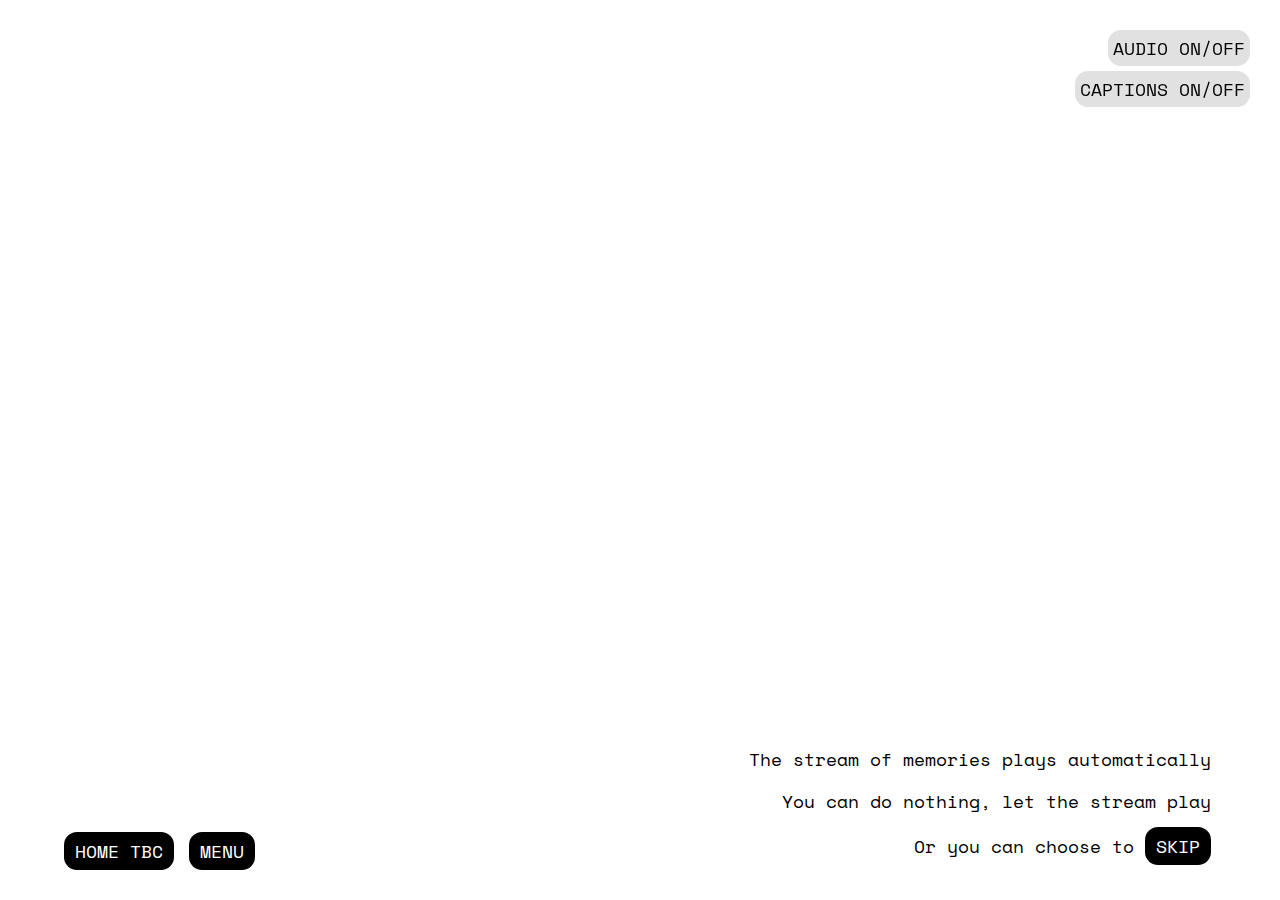
==== commit a2ee1331: "credit tweaks, mobile typing" ====
--- a/archive.html
+++ b/archive.html
@@ -1,9 +1,9 @@
 <!DOCTYPE html>
-<!-- saved from url=(0047)http://youhavefoundconey.net/afterlife/archive/ -->
-<html><head><meta http-equiv="Content-Type" content="text/html; charset=UTF-8">
-
-<title>The After Life Archive</title>
-<meta name="viewport" content="width=device-width,initial-scale=1">
+<html data-init="no-js">
+<head>
+<meta charset="UTF-8" />
+<title>After Life Experience: The Archive v1.4</title>
+<meta name="viewport" content="width=device-width,initial-scale=1" />
 <!--
 
 SugarCube (v2.34.1): A free (gratis and libre) story format.
@@ -89,753 +89,214 @@
 <style id="style-core-macro" type="text/css">@-webkit-keyframes cursor-blink{0%{opacity:1}50%{opacity:0}100%{opacity:1}}@-o-keyframes cursor-blink{0%{opacity:1}50%{opacity:0}100%{opacity:1}}@keyframes cursor-blink{0%{opacity:1}50%{opacity:0}100%{opacity:1}}.macro-append-insert,.macro-linkappend-insert,.macro-linkprepend-insert,.macro-linkreplace-insert,.macro-prepend-insert,.macro-repeat-insert,.macro-replace-insert,.macro-timed-insert{-webkit-transition:opacity .4s ease-in;-o-transition:opacity .4s ease-in;transition:opacity .4s ease-in}.macro-append-in,.macro-linkappend-in,.macro-linkprepend-in,.macro-linkreplace-in,.macro-prepend-in,.macro-repeat-in,.macro-replace-in,.macro-timed-in{opacity:0}.macro-type-cursor:after{-webkit-animation:cursor-blink 1s infinite;-o-animation:cursor-blink 1s infinite;animation:cursor-blink 1s infinite;content:"\2590";opacity:1}</style>
 <style id="style-ui-dialog" type="text/css">html[data-dialog] body{overflow:hidden}#ui-overlay.open{visibility:visible;-webkit-transition:opacity .2s ease-in;-o-transition:opacity .2s ease-in;transition:opacity .2s ease-in}#ui-overlay:not(.open){-webkit-transition:visibility .2s step-end,opacity .2s ease-in;-o-transition:visibility .2s step-end,opacity .2s ease-in;transition:visibility .2s step-end,opacity .2s ease-in}#ui-overlay{visibility:hidden;opacity:0;z-index:100000;position:fixed;top:-50%;left:-50%;height:200%;width:200%}#ui-dialog.open{display:block;-webkit-transition:opacity .2s ease-in;-o-transition:opacity .2s ease-in;transition:opacity .2s ease-in}#ui-dialog{display:none;opacity:0;z-index:100100;position:fixed;top:50px;margin:0;padding:0}#ui-dialog>*{-webkit-box-sizing:border-box;box-sizing:border-box}#ui-dialog-titlebar{position:relative}#ui-dialog-close{display:block;position:absolute;right:0;top:0;white-space:nowrap}#ui-dialog-body{overflow:auto;min-width:280px;height:92%;height:calc(100% - 2.1em)}#ui-overlay{background-color:#000}#ui-overlay.open{opacity:.8}#ui-dialog{max-width:66em}#ui-dialog.open{opacity:1}#ui-dialog-titlebar{background-color:#444;min-height:24px}#ui-dialog-title{margin:0;padding:.2em 3.5em .2em .5em;font-size:1.5em;text-align:center;text-transform:uppercase}#ui-dialog-close{cursor:pointer;font-size:120%;margin:0;padding:0;width:3.6em;height:92%;background-color:transparent;border:1px solid transparent;-webkit-transition-duration:.2s;-o-transition-duration:.2s;transition-duration:.2s}#ui-dialog-close:hover{background-color:#b44;border-color:#d66}#ui-dialog-body{background-color:#111;border:1px solid #444;text-align:left;line-height:1.5;padding:1em}#ui-dialog-body>:first-child{margin-top:0}#ui-dialog-body hr{background-color:#444}#ui-dialog-body ul.buttons{margin:0;padding:0;list-style:none}#ui-dialog-body ul.buttons li{display:inline-block;margin:0;padding:.4em .4em 0 0}#ui-dialog-body ul.buttons>li+li>button{margin-left:1em}#ui-dialog-close{-webkit-user-select:none;-moz-user-select:none;-ms-user-select:none;user-select:none}#ui-dialog-close{font-family:tme-fa-icons;font-style:normal;font-weight:400;font-variant:normal;text-transform:none;line-height:1;speak:none}</style>
 <style id="style-ui" type="text/css">#ui-dialog-body.settings [id|=setting-body]>div:first-child{display:table;width:100%}#ui-dialog-body.settings [id|=setting-label]{display:table-cell;padding:.4em 2em .4em 0}#ui-dialog-body.settings [id|=setting-label]+div{display:table-cell;min-width:8em;text-align:right;vertical-align:middle;white-space:nowrap}#ui-dialog-body.list{padding:0}#ui-dialog-body.list ul{margin:0;padding:0;list-style:none;border:1px solid transparent}#ui-dialog-body.list li{margin:0}#ui-dialog-body.list li:not(:first-child){border-top:1px solid #444}#ui-dialog-body.list li a{display:block;padding:.25em .75em;border:1px solid transparent;color:#eee;text-decoration:none}#ui-dialog-body.list li a:hover{background-color:#333;border-color:#eee}#ui-dialog-body.saves{padding:0 0 1px}#ui-dialog-body.saves>:not(:first-child){border-top:1px solid #444}#ui-dialog-body.saves table{border-spacing:0;width:100%}#ui-dialog-body.saves tr:not(:first-child){border-top:1px solid #444}#ui-dialog-body.saves td{padding:.33em .33em}#ui-dialog-body.saves td:first-child{min-width:1.5em;text-align:center}#ui-dialog-body.saves td:nth-child(3){line-height:1.2}#ui-dialog-body.saves td:last-child{text-align:right}#ui-dialog-body.saves .empty{color:#999;speak:none;text-align:center;-webkit-user-select:none;-moz-user-select:none;-ms-user-select:none;user-select:none}#ui-dialog-body.saves .datestamp{font-size:75%;margin-left:1em}#ui-dialog-body.saves ul.buttons li{padding:.4em}#ui-dialog-body.saves ul.buttons>li+li>button{margin-left:.2em}#ui-dialog-body.saves ul.buttons li:last-child{float:right}#ui-dialog-body.settings div[id|=header-body]{margin:1em 0}#ui-dialog-body.settings div[id|=header-body]:first-child{margin-top:0}#ui-dialog-body.settings div[id|=header-body]:not(:first-child){border-top:1px solid #444;padding-top:1em}#ui-dialog-body.settings div[id|=header-body]>*{margin:0}#ui-dialog-body.settings h2[id|=header-heading]{font-size:1.375em}#ui-dialog-body.settings p[id|=header-desc],#ui-dialog-body.settings p[id|=setting-desc]{font-size:87.5%;margin:0 0 0 .5em}#ui-dialog-body.settings div[id|=setting-body]+div[id|=setting-body]{margin:1em 0}#ui-dialog-body.settings [id|=setting-control]{white-space:nowrap}#ui-dialog-body.settings button[id|=setting-control]{color:#eee;background-color:transparent;border:1px solid #444;padding:.4em}#ui-dialog-body.settings button[id|=setting-control]:hover{background-color:#333;border-color:#eee}#ui-dialog-body.settings button[id|=setting-control].enabled{background-color:#282;border-color:#4a4}#ui-dialog-body.settings button[id|=setting-control].enabled:hover{background-color:#4a4;border-color:#6c6}#ui-dialog-body.settings input[type=range][id|=setting-control]{max-width:35vw}#ui-dialog-body.list a,#ui-dialog-body.settings span[id|=setting-input]{-webkit-user-select:none;-moz-user-select:none;-ms-user-select:none;user-select:none}#ui-dialog-body.saves button[id=saves-clear]:before,#ui-dialog-body.saves button[id=saves-export]:before,#ui-dialog-body.saves button[id=saves-import]:before,#ui-dialog-body.settings button[id|=setting-control].enabled:after,#ui-dialog-body.settings button[id|=setting-control]:after{font-family:tme-fa-icons;font-style:normal;font-weight:400;font-variant:normal;text-transform:none;line-height:1;speak:none}#ui-dialog-body.saves button[id=saves-export]:before{content:"\e829\00a0"}#ui-dialog-body.saves button[id=saves-import]:before{content:"\e82a\00a0"}#ui-dialog-body.saves button[id=saves-clear]:before{content:"\e827\00a0"}#ui-dialog-body.settings button[id|=setting-control]:after{content:"\00a0\00a0\e830"}#ui-dialog-body.settings button[id|=setting-control].enabled:after{content:"\00a0\00a0\e831"}</style>
-
+<style id="style-ui-bar" type="text/css">#story{margin-left:20em;-webkit-transition:margin-left .2s ease-in;-o-transition:margin-left .2s ease-in;transition:margin-left .2s ease-in}#ui-bar.stowed~#story{margin-left:4.5em}@media screen and (max-width:1136px){#story{margin-left:19em}#ui-bar.stowed~#story{margin-left:3.5em}}@media screen and (max-width:768px){#story{margin-left:3.5em}}#ui-bar{position:fixed;z-index:50;top:0;left:0;width:17.5em;height:100%;margin:0;padding:0;-webkit-transition:left .2s ease-in;-o-transition:left .2s ease-in;transition:left .2s ease-in}#ui-bar.stowed{left:-15.5em}#ui-bar-tray{position:absolute;top:.2em;left:0;right:0}#ui-bar-body{height:90%;height:calc(100% - 2.5em);margin:2.5em 0;padding:0 1.5em}#ui-bar.stowed #ui-bar-body,#ui-bar.stowed #ui-bar-history{visibility:hidden;-webkit-transition:visibility .2s step-end;-o-transition:visibility .2s step-end;transition:visibility .2s step-end}#ui-bar{background-color:#222;border-right:1px solid #444;text-align:center}#ui-bar a{text-decoration:none}#ui-bar hr{border-color:#444}#ui-bar-history [id|=history],#ui-bar-toggle{font-size:1.2em;line-height:inherit;color:#eee;background-color:transparent;border:1px solid #444}#ui-bar-toggle{display:block;position:absolute;top:0;right:0;border-right:none;padding:.3em .45em .25em}#ui-bar.stowed #ui-bar-toggle{padding:.3em .35em .25em .55em}#ui-bar-toggle:hover{background-color:#444;border-color:#eee}#ui-bar-history{margin:0 auto}#ui-bar-history [id|=history]{padding:.2em .45em .35em}#ui-bar-history #history-jumpto{padding:.2em .665em .35em}#ui-bar-history [id|=history]:not(:first-child){margin-left:1.2em}#ui-bar-history [id|=history]:hover{background-color:#444;border-color:#eee}#ui-bar-history [id|=history]:disabled{color:#444;background-color:transparent;border-color:#444}#ui-bar-body{line-height:1.5;overflow:auto}#ui-bar-body>:not(:first-child){margin-top:2em}#story-title{margin:0;font-size:162.5%}#story-author{margin-top:2em;font-weight:700}#menu ul{margin:1em 0 0;padding:0;list-style:none;border:1px solid #444}#menu ul:empty{display:none}#menu li{margin:0}#menu li:not(:first-child){border-top:1px solid #444}#menu li a{display:block;padding:.25em .75em;border:1px solid transparent;color:#eee;text-transform:uppercase}#menu li a:hover{background-color:#444;border-color:#eee}#menu a,#ui-bar-history [id|=history],#ui-bar-toggle{-webkit-user-select:none;-moz-user-select:none;-ms-user-select:none;user-select:none}#menu-core li[id|=menu-item] a:before,#ui-bar-history [id|=history],#ui-bar-toggle:before{font-family:tme-fa-icons;font-style:normal;font-weight:400;font-variant:normal;text-transform:none;line-height:1;speak:none}#ui-bar-toggle:before{content:"\e81d"}#ui-bar.stowed #ui-bar-toggle:before{content:"\e81e"}#menu-item-saves a:before{content:"\e82b\00a0"}#menu-item-settings a:before{content:"\e82d\00a0"}#menu-item-restart a:before{content:"\e82c\00a0"}#menu-item-share a:before{content:"\e82f\00a0"}</style>
 <style id="style-ui-debug" type="text/css">#debug-bar{background-color:#222;border-left:1px solid #444;border-top:1px solid #444;bottom:0;margin:0;max-height:75%;padding:.5em;position:fixed;right:0;z-index:99900}#debug-bar>div:not([id])+div{margin-top:.5em}#debug-bar>div>label{margin-right:.5em}#debug-bar>div>input[type=text]{min-width:0;width:8em}#debug-bar>div>select{width:15em}#debug-bar-toggle{color:#eee;background-color:#222;border:1px solid #444;height:101%;height:calc(100% + 1px);left:-2em;left:calc(-2em - 1px);position:absolute;top:-1px;width:2em}#debug-bar-toggle:hover{background-color:#333;border-color:#eee}#debug-bar-hint{bottom:.175em;font-size:4.5em;opacity:.33;pointer-events:none;position:fixed;right:.6em;-webkit-user-select:none;-moz-user-select:none;-ms-user-select:none;user-select:none;white-space:nowrap}#debug-bar-watch{background-color:#222;border-left:1px solid #444;border-top:1px solid #444;bottom:102%;bottom:calc(100% + 1px);font-size:.9em;left:-1px;max-height:650%;max-height:65vh;position:absolute;overflow-x:hidden;overflow-y:scroll;right:0;z-index:99800}#debug-bar-watch[hidden]{display:none}#debug-bar-watch div{color:#999;font-style:italic;margin:1em auto;text-align:center}#debug-bar-watch table{width:100%}#debug-bar-watch tr:nth-child(2n){background-color:rgba(127,127,127,.15)}#debug-bar-watch td{padding:.2em 0}#debug-bar-watch td:first-child+td{padding:.2em .3em .2em .1em}#debug-bar-watch .watch-delete{background-color:transparent;border:none;color:#c00}#debug-bar-watch-all,#debug-bar-watch-none{margin-left:.5em}#debug-bar-views-toggle,#debug-bar-watch-toggle{color:#eee;background-color:transparent;border:1px solid #444;margin-right:1em;padding:.4em}#debug-bar-views-toggle:hover,#debug-bar-watch-toggle:hover{background-color:#333;border-color:#eee}#debug-bar-watch:not([hidden])~div #debug-bar-watch-toggle,html[data-debug-view] #debug-bar-views-toggle{background-color:#282;border-color:#4a4}#debug-bar-watch:not([hidden])~div #debug-bar-watch-toggle:hover,html[data-debug-view] #debug-bar-views-toggle:hover{background-color:#4a4;border-color:#6c6}#debug-bar-hint:after,#debug-bar-toggle:before,#debug-bar-views-toggle:after,#debug-bar-watch .watch-delete:before,#debug-bar-watch-add:before,#debug-bar-watch-all:before,#debug-bar-watch-none:before,#debug-bar-watch-toggle:after{font-family:tme-fa-icons;font-style:normal;font-weight:400;font-variant:normal;text-transform:none;line-height:1;speak:none}#debug-bar-toggle:before{content:"\e838"}#debug-bar-hint:after{content:"\e838\202f\e822"}#debug-bar-watch .watch-delete:before{content:"\e804"}#debug-bar-watch-add:before{content:"\e805"}#debug-bar-watch-all:before{content:"\e83a"}#debug-bar-watch-none:before{content:"\e827"}#debug-bar-views-toggle:after,#debug-bar-watch-toggle:after{content:"\00a0\00a0\e830"}#debug-bar-watch:not([hidden])~div #debug-bar-watch-toggle:after,html[data-debug-view] #debug-bar-views-toggle:after{content:"\00a0\00a0\e831"}html[data-debug-view] .debug{padding:.25em;background-color:#234}html[data-debug-view] .debug[title]{cursor:help}html[data-debug-view] .debug.block{display:inline-block;vertical-align:middle}html[data-debug-view] .debug.invalid{text-decoration:line-through}html[data-debug-view] .debug.hidden,html[data-debug-view] .debug.hidden .debug{background-color:#555}html:not([data-debug-view]) .debug.hidden{display:none}html[data-debug-view] .debug[data-name][data-type].nonvoid:after,html[data-debug-view] .debug[data-name][data-type]:before{background-color:rgba(0,0,0,.25);font-family:monospace,monospace;white-space:pre}html[data-debug-view] .debug[data-name][data-type]:before{content:attr(data-name)}html[data-debug-view] .debug[data-name][data-type|=macro]:before{content:"<<" attr(data-name) ">>"}html[data-debug-view] .debug[data-name][data-type|=macro].nonvoid:after{content:"<</" attr(data-name) ">>"}html[data-debug-view] .debug[data-name][data-type|=html]:before{content:"<" attr(data-name) ">"}html[data-debug-view] .debug[data-name][data-type|=html].nonvoid:after{content:"</" attr(data-name) ">"}html[data-debug-view] .debug[data-name][data-type]:not(:empty):before{margin-right:.25em}html[data-debug-view] .debug[data-name][data-type].nonvoid:not(:empty):after{margin-left:.25em}html[data-debug-view] .debug[data-name][data-type|=special],html[data-debug-view] .debug[data-name][data-type|=special]:before{display:block}</style>
-<style id="style-aria-outlines" type="text/css">*:focus{outline:none;}</style><style id="style-story" type="text/css">body {
-font-family: "Courier New", Courier, "Lucida Sans Typewriter", "Lucida Typewriter", monospace;
-	font-size: 2.5vh;
-  font-weight: 400;
-  color: #000000;
-  background-color: #ffffff;
-}
-
-body[data-tags~=t8n-dissolve] .transition-in {
-	position:absolute;
-	opacity:0;
-}
-body[data-tags~=t8n-dissolve] .passage {
-	transition:1s;
-	-webkit-transition: 1s;
-}
-body[data-tags~=t8n-dissolve] .transition-out {
-	position:absolute;
-	opacity:0;
-}
-
-cen {
-  text-align: center;
-}
-
-button:focus {outline:0;}
-
-poem {
-    font-weight: 400;
-}
-
-button {
-  background: #000000;
-  border-radius: 13px;
-  color: #ffffff;
-  padding: 5px 10px 5px 10px;
-  text-decoration: none;
-}
-
-
-button3 {
-  background: #901aff;
-  border-radius: 13px;
-  color: #ffffff;
-  padding: 5px 10px 5px 10px;
-  text-decoration: none;
-}
-
-.narr {
-    color: black;
-    font-size: 20px;
-  background-color: #e6ccff;
-    padding: 10px 20px;
-  border-radius: 15px;
-    text-align: right;
-   margin: 10px 10px 10px 35px;
-  font-size: 2.0vh;
-    font-family: 'Open Sans', sans-serif;
-  animation: fadein 1s;
-}
-
-type
-{
-margin-left: 15%;
-  margin-top: 5px;
-  margin-bottom: 5px;
-padding: 10px 20px 10px 10px;
-position: relative;
-width: 60%;
-background: #919191;
--webkit-border-radius: 10px;
--moz-border-radius: 10px;
-border-radius: 10px;
-  	font-size: 3.0vw;
-  font-family: 'Courier';
-	float: left;
-  	color: white;
-	-webkit-box-shadow: 11px 10px 44px 0px rgba(0,0,0,0.13);
--moz-box-shadow: 11px 10px 44px 0px rgba(0,0,0,0.13);
-box-shadow: 11px 10px 44px 0px rgba(0,0,0,0.13);
-}
-
-darkl
-{
-margin-left: 15%;
-  margin-top: 5px;
-  margin-bottom: 5px;
-padding: 10px 20px 10px 10px;
-position: relative;
-width: 60%;
-background: #4da0ff;
--webkit-border-radius: 10px;
--moz-border-radius: 10px;
-border-radius: 10px;
-  	font-size: 3.0vw;
-  font-family: 'Courier';
-	float: left;
-  	color: white;
-	-webkit-box-shadow: 11px 10px 44px 0px rgba(0,0,0,0.13);
--moz-box-shadow: 11px 10px 44px 0px rgba(0,0,0,0.13);
-box-shadow: 11px 10px 44px 0px rgba(0,0,0,0.13);
-}
-
-palel
-{
-margin-left: 15%;
-  margin-top: 5px;
-  margin-bottom: 5px;
-padding: 10px 20px 10px 10px;
-position: relative;
-width: 60%;
-background: #cce5ff;
--webkit-border-radius: 10px;
--moz-border-radius: 10px;
-border-radius: 10px;
-  	font-size: 3.0vw;
-  font-family: 'Courier';
-	float: left;
-  	color: white;
-	-webkit-box-shadow: 11px 10px 44px 0px rgba(0,0,0,0.13);
--moz-box-shadow: 11px 10px 44px 0px rgba(0,0,0,0.13);
-box-shadow: 11px 10px 44px 0px rgba(0,0,0,0.13);
-}
-
-bluel
-{
-margin-left: 15%;
-  margin-top: 5px;
-  margin-bottom: 5px;
-padding: 10px 20px 10px 10px;
-position: relative;
-width: 60%;
-background: #919191;
--webkit-border-radius: 10px;
--moz-border-radius: 10px;
-border-radius: 10px;
-  	font-size: 3.0vw;
-  font-family: 'Courier';
-	float: left;
-  	color: white;
-	-webkit-box-shadow: 11px 10px 44px 0px rgba(0,0,0,0.13);
--moz-box-shadow: 11px 10px 44px 0px rgba(0,0,0,0.13);
-box-shadow: 11px 10px 44px 0px rgba(0,0,0,0.13);
-}
-
-pinkl
-{
-margin-left: 15%;
-  margin-top: 5px;
-  margin-bottom: 5px;
-padding: 10px 20px 10px 10px;
-position: relative;
-width: 60%;
-background: #e5e5ea;
--webkit-border-radius: 10px;
--moz-border-radius: 10px;
-border-radius: 10px;
-  	font-size: 3.0vw;
-  font-family: 'Courier';
-	float: left;
-  	color: black;
-	-webkit-box-shadow: 11px 10px 44px 0px rgba(0,0,0,0.13);
--moz-box-shadow: 11px 10px 44px 0px rgba(0,0,0,0.13);
-box-shadow: 11px 10px 44px 0px rgba(0,0,0,0.13);
-}
-
-bluec
-{
-margin-left: 42%;
-  margin-top: 5px;
-  margin-bottom: 5px;
-padding: 10px 20px 10px 10px;
-position: relative;
-width: 6%;
-background: #448afc;
--webkit-border-radius: 10px;
--moz-border-radius: 10px;
-border-radius: 10px;
-  	font-size: 2.0vw;
-  font-family: 'Courier';
-	float: left;
-  	color: white;
-	-webkit-box-shadow: 11px 10px 44px 0px rgba(0,0,0,0.13);
--moz-box-shadow: 11px 10px 44px 0px rgba(0,0,0,0.13);
-box-shadow: 11px 10px 44px 0px rgba(0,0,0,0.13);
-}
-
-pinkc
-{
-margin-left: 15%;
-  margin-top: 5px;
-  margin-bottom: 5px;
-padding: 10px 20px 10px 10px;
-position: relative;
-width: 70%;
-background: #000000;
--webkit-border-radius: 10px;
--moz-border-radius: 10px;
-border-radius: 10px;
-  	font-size: 2.0vw;
-  font-family: 'Courier';
-	float: left;
-  	color: black;
-	-webkit-box-shadow: 11px 10px 44px 0px rgba(0,0,0,0.13);
--moz-box-shadow: 11px 10px 44px 0px rgba(0,0,0,0.13);
-box-shadow: 11px 10px 44px 0px rgba(0,0,0,0.13);
-}
-
-pinkb
-{
-margin-left: 25%;
-  margin-top: 5px;
-  margin-bottom: 5px;
-padding: 10px 20px 10px 10px;
-position: relative;
-width: 40%;
-background: #fcc2df;
--webkit-border-radius: 10px;
--moz-border-radius: 10px;
-border-radius: 10px;
-  	font-size: 2.0vw;
-  font-family: 'Courier';
-	float: left;
-  	color: black;
-	-webkit-box-shadow: 11px 10px 44px 0px rgba(0,0,0,0.13);
--moz-box-shadow: 11px 10px 44px 0px rgba(0,0,0,0.13);
-box-shadow: 11px 10px 44px 0px rgba(0,0,0,0.13);
-}
-
-bluer
-{
-margin-left: 31%;
-  margin-top: 5px;
-  margin-bottom: 5px;
-padding: 10px 20px 10px 10px;
-position: relative;
-width: 35%;
-background: #448afc;
--webkit-border-radius: 10px;
--moz-border-radius: 10px;
-border-radius: 10px;
-  	font-size: 2.0vw;
-  font-family: 'Courier';
-	float: right;
-	-webkit-box-shadow: 11px 10px 44px 0px rgba(0,0,0,0.13);
--moz-box-shadow: 11px 10px 44px 0px rgba(0,0,0,0.13);
-box-shadow: 11px 10px 44px 0px rgba(0,0,0,0.13);
-}
-
-pinkr
-{
-margin-left: 31%;
-  margin-top: 5px;
-  margin-bottom: 5px;
-padding: 10px 20px 10px 10px;
-position: relative;
-width: 35%;
-background: #f925f2;
--webkit-border-radius: 10px;
--moz-border-radius: 10px;
-border-radius: 10px;
-  	font-size: 2.0vw;
-  font-family: 'Courier';
-	float: right;
-	-webkit-box-shadow: 11px 10px 44px 0px rgba(0,0,0,0.13);
--moz-box-shadow: 11px 10px 44px 0px rgba(0,0,0,0.13);
-box-shadow: 11px 10px 44px 0px rgba(0,0,0,0.13);
-}
-
-
-
-
-body.forest {
-	/* Forest style properties for the body element.  Useful for full page backgrounds and the like. */
-  	background-color: #000000;
-}
-
-/* For most things, you'll probably want to do something like this, which targets the active passage container. */
-.forest.passage {
-	/* Forest style properties for the passage container element.  Useful for passage container backgrounds and the like. */
-	background-color: #000000;
-	background-image: url("https://upload.wikimedia.org/wikipedia/commons/thumb/0/0f/Grosser_Panda.JPG/1200px-Grosser_Panda.JPG");
-}
-
-.forest.passage a {
-	/* Forest style properties for all anchor elements within the passage container. */
-}
-
-.forest.passage a.link-internal {
-	/* Forest style properties for all anchor elements within the passage container which are internal links. */
-	/* It will not select anchor elements which are links to external resources or anchor elements not used as links. */
-}
-
-#image img {
-    display: block;
-    margin: 0 auto;
-    width: 35%;
-}
-
-#90image img {
-  	width: 90%;
-}
-
-#100image img {
-  	width: 100%;
-}
-
-#buttonimage img {
-  	width: 100%;
-}
-
-
-
-
-@media only screen and (min-width: 100px) {
-  
-
-  .rbtgif button {
-    background:url("https://youhavefoundconey.net/audiobuts/fatbunny50.gif") no-repeat;
-    cursor: pointer;
-    width: 50px;
-    height: 82px;
-    border: none;
-}
-
- 
-    .star button {
-    background:url("https://youhavefoundconey.net/audiobuts/star37.jpg") no-repeat;
-    cursor: pointer;
-    width: 37px;
-    height: 37px;
-    border: none;
-}
-  
-  
-@media only screen and (min-width: 1000px) {
-
-
-    .rbtgif button {
-    background:url("https://youhavefoundconey.net/audiobuts/fatbunny100.gif") no-repeat;
-    cursor: pointer;
-    width: 100px;
-    height: 163px;
-    border: none;
-}
-
-    
-    .star button {
-    background:url("https://youhavefoundconey.net/audiobuts/star75.jpg") no-repeat;
-    cursor: pointer;
-    width: 75px;
-    height: 74px;
-    border: none;
-}
-  
-
-}
-
-.responsive-image {
-  display: block;
-  margin-left: auto;
-  margin-right: auto;
-
-}</style></head>
+</head>
 <body>
 	<div id="init-screen">
-		
-		
-		<div id="init-loading"><div>Loading…</div></div>
+		<div id="init-no-js"><noscript>JavaScript is required. Please enable it to continue.</noscript></div>
+		<div id="init-lacking">Your browser lacks required capabilities. Please upgrade it or switch to another to continue.</div>
+		<div id="init-loading"><div>Loading&hellip;</div></div>
 	</div>
-	<tw-storydata name="The After Life Archive" startnode="23" creator="Twine" creator-version="2.3.13" ifid="55DCB13B-2F59-47A0-B9A2-259E1CBCBFAD" zoom="1" format="SugarCube" format-version="2.34.1" options="" hidden=""><style role="stylesheet" id="twine-user-stylesheet" type="text/twine-css">body {
-font-family: "Courier New", Courier, "Lucida Sans Typewriter", "Lucida Typewriter", monospace;
-	font-size: 2.5vh;
-  font-weight: 400;
-  color: #000000;
-  background-color: #ffffff;
+	<tw-storydata name="After Life Experience: The Archive v1.4" startnode="36" creator="Twine" creator-version="2.3.13" ifid="250E779C-1B41-41A0-8549-5EF44C552255" zoom="0.6" format="SugarCube" format-version="2.34.1" options="" hidden><style role="stylesheet" id="twine-user-stylesheet" type="text/twine-css">    @import url(https://fonts.googleapis.com/css?family=Space+Mono);
+
+    body {
+      font-family: 'Space Mono', monospace;
+    font-size: 2.5vh;
+      font-weight: 400;
+      color: #000000;
+      background-color: #ffffff;
+    }
+
+
+
+    body[data-tags~=t8n-dissolve] .transition-in {
+    position:absolute;
+    opacity:0;
+    }
+    body[data-tags~=t8n-dissolve] .passage {
+    transition:1s;
+    -webkit-transition: 1s;
+    }
+    body[data-tags~=t8n-dissolve] .transition-out {
+    position:absolute;
+    opacity:0;
+    }
+
+    a {
+       color: #000000;;
+    }
+
+    a:hover{
+      color: #357b82;
+    }
+
+    cen {
+      text-align: center;
+    }
+
+
+
+/*FOOTER */
+footer {
+      position: fixed;
+    bottom: 0;
+    right: 0;
+    padding:20px;
+    font-size: 2vh;
+  background-color:#fff;
 }
 
-body[data-tags~=t8n-dissolve] .transition-in {
-	position:absolute;
-	opacity:0;
+.nav-container {
+  display: flex;
+  width: 100%;
+  align-items: flex-end;
+  justify-content: space-between;
 }
-body[data-tags~=t8n-dissolve] .passage {
-	transition:1s;
-	-webkit-transition: 1s;
+
+.nav-container:last-child {
+  text-align: right;
 }
-body[data-tags~=t8n-dissolve] .transition-out {
-	position:absolute;
-	opacity:0;
+
+.nav-item.listentext {
+  text-align: right;
 }
 
-cen {
-  text-align: center;
+.prefooter {
+  display: flex;
+  flex-direction: column;
+  align-items: flex-end;
+  text-align: end;
+      margin-bottom: 10px;
 }
 
-button:focus {outline:0;}
-
-poem {
-    font-weight: 400;
+.prefooter > p {
+  margin: 5px;
 }
 
-button {
-  background: #000000;
-  border-radius: 13px;
-  color: #ffffff;
-  padding: 5px 10px 5px 10px;
-  text-decoration: none;
+
+@media screen and (min-width: 480px) {
+  .audio-controls {
+    position: fixed;
+    top: 0;
+    /* align-items: flex-end; */
+    right: 0;
+    padding: 30px;
+	width:100%;
+  }
+  .prefooter {
+    width: 50%;
+	margin-bottom: 0;
+  }
+  footer {
+    padding: 30px 0 ;
+	display: flex;
+    flex-direction: row-reverse;
+    width: 90%;
+	right: 5%;
+  }
+
+  .nav-container {
+    justify-content: flex-start;
+    align-items: flex-end;
+	width: inherit;
+	width: 50%
+  }
+  .nav-item {
+    margin-right: 15px;
+  }
+  #story {
+	padding-top: 10vh
+  }
 }
-
-
-button3 {
-  background: #901aff;
-  border-radius: 13px;
-  color: #ffffff;
-  padding: 5px 10px 5px 10px;
-  text-decoration: none;
+    /*BUTTONS*/
+
+    button:focus {outline:0;}
+
+    button {
+      background: #000000;
+     border: 1px solid transparent;
+      border-radius: 13px;
+      color: #ffffff;
+      padding: 5px 10px 5px 10px;
+      text-decoration: none;
+    }
+
+    button:hover {
+      background: #357b82;
+     border: 1px solid transparent;
+    }
+
+    button2 {
+      cursor: pointer
+    }
+
+.audio-item > button {
+ background: #8080803d;
+    color: #000;
+    border: none;
+    padding: 5px;
+    margin-bottom: 5px;
 }
 
-.narr {
-    color: black;
-    font-size: 20px;
-  background-color: #e6ccff;
-    padding: 10px 20px;
-  border-radius: 15px;
-    text-align: right;
-   margin: 10px 10px 10px 35px;
-  font-size: 2.0vh;
-    font-family: 'Open Sans', sans-serif;
-  animation: fadein 1s;
+.audio-item:last-child > button {
+  margin-bottom: 0
 }
-
-type
-{
-margin-left: 15%;
-  margin-top: 5px;
-  margin-bottom: 5px;
-padding: 10px 20px 10px 10px;
-position: relative;
-width: 60%;
-background: #919191;
--webkit-border-radius: 10px;
--moz-border-radius: 10px;
-border-radius: 10px;
-  	font-size: 3.0vw;
-  font-family: 'Courier';
-	float: left;
-  	color: white;
-	-webkit-box-shadow: 11px 10px 44px 0px rgba(0,0,0,0.13);
--moz-box-shadow: 11px 10px 44px 0px rgba(0,0,0,0.13);
-box-shadow: 11px 10px 44px 0px rgba(0,0,0,0.13);
 }
 
-darkl
-{
-margin-left: 15%;
-  margin-top: 5px;
-  margin-bottom: 5px;
-padding: 10px 20px 10px 10px;
-position: relative;
-width: 60%;
-background: #4da0ff;
--webkit-border-radius: 10px;
--moz-border-radius: 10px;
-border-radius: 10px;
-  	font-size: 3.0vw;
-  font-family: 'Courier';
-	float: left;
-  	color: white;
-	-webkit-box-shadow: 11px 10px 44px 0px rgba(0,0,0,0.13);
--moz-box-shadow: 11px 10px 44px 0px rgba(0,0,0,0.13);
-box-shadow: 11px 10px 44px 0px rgba(0,0,0,0.13);
+.audio-item > button:hover {
+  text-decoration: underline;
+  background: transparent;
+  margin-right:0;
 }
 
-palel
-{
-margin-left: 15%;
-  margin-top: 5px;
-  margin-bottom: 5px;
-padding: 10px 20px 10px 10px;
-position: relative;
-width: 60%;
-background: #cce5ff;
--webkit-border-radius: 10px;
--moz-border-radius: 10px;
-border-radius: 10px;
-  	font-size: 3.0vw;
-  font-family: 'Courier';
-	float: left;
-  	color: white;
-	-webkit-box-shadow: 11px 10px 44px 0px rgba(0,0,0,0.13);
--moz-box-shadow: 11px 10px 44px 0px rgba(0,0,0,0.13);
-box-shadow: 11px 10px 44px 0px rgba(0,0,0,0.13);
-}
-
-bluel
-{
-margin-left: 15%;
-  margin-top: 5px;
-  margin-bottom: 5px;
-padding: 10px 20px 10px 10px;
-position: relative;
-width: 60%;
-background: #919191;
--webkit-border-radius: 10px;
--moz-border-radius: 10px;
-border-radius: 10px;
-  	font-size: 3.0vw;
-  font-family: 'Courier';
-	float: left;
-  	color: white;
-	-webkit-box-shadow: 11px 10px 44px 0px rgba(0,0,0,0.13);
--moz-box-shadow: 11px 10px 44px 0px rgba(0,0,0,0.13);
-box-shadow: 11px 10px 44px 0px rgba(0,0,0,0.13);
-}
-
-pinkl
-{
-margin-left: 15%;
-  margin-top: 5px;
-  margin-bottom: 5px;
-padding: 10px 20px 10px 10px;
-position: relative;
-width: 60%;
-background: #e5e5ea;
--webkit-border-radius: 10px;
--moz-border-radius: 10px;
-border-radius: 10px;
-  	font-size: 3.0vw;
-  font-family: 'Courier';
-	float: left;
-  	color: black;
-	-webkit-box-shadow: 11px 10px 44px 0px rgba(0,0,0,0.13);
--moz-box-shadow: 11px 10px 44px 0px rgba(0,0,0,0.13);
-box-shadow: 11px 10px 44px 0px rgba(0,0,0,0.13);
-}
-
-bluec
-{
-margin-left: 42%;
-  margin-top: 5px;
-  margin-bottom: 5px;
-padding: 10px 20px 10px 10px;
-position: relative;
-width: 6%;
-background: #448afc;
--webkit-border-radius: 10px;
--moz-border-radius: 10px;
-border-radius: 10px;
-  	font-size: 2.0vw;
-  font-family: 'Courier';
-	float: left;
-  	color: white;
-	-webkit-box-shadow: 11px 10px 44px 0px rgba(0,0,0,0.13);
--moz-box-shadow: 11px 10px 44px 0px rgba(0,0,0,0.13);
-box-shadow: 11px 10px 44px 0px rgba(0,0,0,0.13);
-}
-
-pinkc
-{
-margin-left: 15%;
-  margin-top: 5px;
-  margin-bottom: 5px;
-padding: 10px 20px 10px 10px;
-position: relative;
-width: 70%;
-background: #000000;
--webkit-border-radius: 10px;
--moz-border-radius: 10px;
-border-radius: 10px;
-  	font-size: 2.0vw;
-  font-family: 'Courier';
-	float: left;
-  	color: black;
-	-webkit-box-shadow: 11px 10px 44px 0px rgba(0,0,0,0.13);
--moz-box-shadow: 11px 10px 44px 0px rgba(0,0,0,0.13);
-box-shadow: 11px 10px 44px 0px rgba(0,0,0,0.13);
-}
-
-pinkb
-{
-margin-left: 25%;
-  margin-top: 5px;
-  margin-bottom: 5px;
-padding: 10px 20px 10px 10px;
-position: relative;
-width: 40%;
-background: #fcc2df;
--webkit-border-radius: 10px;
--moz-border-radius: 10px;
-border-radius: 10px;
-  	font-size: 2.0vw;
-  font-family: 'Courier';
-	float: left;
-  	color: black;
-	-webkit-box-shadow: 11px 10px 44px 0px rgba(0,0,0,0.13);
--moz-box-shadow: 11px 10px 44px 0px rgba(0,0,0,0.13);
-box-shadow: 11px 10px 44px 0px rgba(0,0,0,0.13);
-}
-
-bluer
-{
-margin-left: 31%;
-  margin-top: 5px;
-  margin-bottom: 5px;
-padding: 10px 20px 10px 10px;
-position: relative;
-width: 35%;
-background: #448afc;
--webkit-border-radius: 10px;
--moz-border-radius: 10px;
-border-radius: 10px;
-  	font-size: 2.0vw;
-  font-family: 'Courier';
-	float: right;
-	-webkit-box-shadow: 11px 10px 44px 0px rgba(0,0,0,0.13);
--moz-box-shadow: 11px 10px 44px 0px rgba(0,0,0,0.13);
-box-shadow: 11px 10px 44px 0px rgba(0,0,0,0.13);
-}
-
-pinkr
-{
-margin-left: 31%;
-  margin-top: 5px;
-  margin-bottom: 5px;
-padding: 10px 20px 10px 10px;
-position: relative;
-width: 35%;
-background: #f925f2;
--webkit-border-radius: 10px;
--moz-border-radius: 10px;
-border-radius: 10px;
-  	font-size: 2.0vw;
-  font-family: 'Courier';
-	float: right;
-	-webkit-box-shadow: 11px 10px 44px 0px rgba(0,0,0,0.13);
--moz-box-shadow: 11px 10px 44px 0px rgba(0,0,0,0.13);
-box-shadow: 11px 10px 44px 0px rgba(0,0,0,0.13);
-}
-
-
-
-
-body.forest {
-	/* Forest style properties for the body element.  Useful for full page backgrounds and the like. */
-  	background-color: #000000;
-}
-
-/* For most things, you'll probably want to do something like this, which targets the active passage container. */
-.forest.passage {
-	/* Forest style properties for the passage container element.  Useful for passage container backgrounds and the like. */
-	background-color: #000000;
-	background-image: url("https://upload.wikimedia.org/wikipedia/commons/thumb/0/0f/Grosser_Panda.JPG/1200px-Grosser_Panda.JPG");
-}
-
-.forest.passage a {
-	/* Forest style properties for all anchor elements within the passage container. */
-}
-
-.forest.passage a.link-internal {
-	/* Forest style properties for all anchor elements within the passage container which are internal links. */
-	/* It will not select anchor elements which are links to external resources or anchor elements not used as links. */
-}
-
-#image img {
-    display: block;
-    margin: 0 auto;
-    width: 35%;
-}
-
-#90image img {
-  	width: 90%;
-}
-
-#100image img {
-  	width: 100%;
-}
-
-#buttonimage img {
-  	width: 100%;
-}
-
-
-
-
-@media only screen and (min-width: 100px) {
-  
-
-  .rbtgif button {
-    background:url("https://youhavefoundconey.net/audiobuts/fatbunny50.gif") no-repeat;
-    cursor: pointer;
-    width: 50px;
-    height: 82px;
-    border: none;
-}
-
- 
-    .star button {
-    background:url("https://youhavefoundconey.net/audiobuts/star37.jpg") no-repeat;
-    cursor: pointer;
-    width: 37px;
-    height: 37px;
-    border: none;
-}
-  
-  
-@media only screen and (min-width: 1000px) {
-
-
-    .rbtgif button {
-    background:url("https://youhavefoundconey.net/audiobuts/fatbunny100.gif") no-repeat;
-    cursor: pointer;
-    width: 100px;
-    height: 163px;
-    border: none;
-}
-
-    
-    .star button {
-    background:url("https://youhavefoundconey.net/audiobuts/star75.jpg") no-repeat;
-    cursor: pointer;
-    width: 75px;
-    height: 74px;
-    border: none;
-}
-  
-
-}
-
-.responsive-image {
-  display: block;
-  margin-left: auto;
-  margin-right: auto;
-
-}
-
-
-
-
-
-
-
-
-
-
-</style><script role="script" id="twine-user-script" type="text/twine-javascript">$('#ui-bar').remove();
+    .narr {
+        color: black;
+        font-size: 20px;
+      background-color: #ebce50;
+      width: fit-content;
+        padding: 10px 20px;
+      border-radius: 15px;
+        text-align: right;
+       margin: 10px 10px 10px 0px;
+      font-size: 2.0vh;
+        font-family: 'Helvetica Neue', sans-serif;
+      animation: fadein 1s;
+    }
+
+
+
+    #image img {
+        display: block;
+        margin: 0 auto;
+        width: 35%;
+    }
+
+    #90image img {
+      width: 90%;
+    }
+
+    #100image img {
+      width: 100%;
+    }
+
+    #buttonimage img {
+      width: 100%;
+    }
+
+
+     
+    @media only screen and (min-width: 1000px) {
+      }
+
+      /*
+    .responsive-image {
+      display: block;
+      margin-left: auto;
+      margin-right: auto;
+
+    }
+    */</style><script role="script" id="twine-user-script" type="text/twine-javascript">$('#ui-bar').remove();
 $(document.head).find('#style-ui-bar').remove();
 
 /*! typed.js integration module for SugarCube */
@@ -857,301 +318,678 @@
 
 
 
-</script><tw-passagedata pid="1" name="header" tags="header" position="16,93" size="100,100">{
-(print: "&lt;script&gt;$('html').removeClass(\)&lt;/script&gt;")
-(if: (passage:)'s tags's length &gt; 0)[
-(print: "&lt;script&gt;$('html').addClass('" + (passage:)'s tags.join(' ') + "'\)&lt;/script&gt;")]
-(print: "&lt;script&gt;$('tw-story').removeClass(\)&lt;/script&gt;")
-(if: (passage:)'s tags's length &gt; 0)[
-(print: "&lt;script&gt;$('tw-story').addClass('" + (passage:)'s tags.join(' ') + "'\)&lt;/script&gt;")]
-}</tw-passagedata><tw-passagedata pid="2" name="sequence" tags="" position="407.5,211.5" size="100,100">&lt;&lt;timed 1s&gt;&gt;&lt;&lt;include memory&gt;&gt;&lt;&lt;/timed&gt;&gt;
-
-&lt;&lt;timed 7s&gt;&gt;to go to the &lt;&lt;button NEXT&gt;&gt;&lt;&lt;goto plus&gt;&gt;&lt;&lt;/button&gt;&gt; memory
-
-&lt;&lt;button replay&gt;&gt;&lt;&lt;goto sequence&gt;&gt;&lt;&lt;/button&gt;&gt; • &lt;&lt;button "menu"&gt;&gt;&lt;&lt;goto menu&gt;&gt;&lt;&lt;/button&gt;&gt;
-&lt;&lt;/timed&gt;&gt;</tw-passagedata><tw-passagedata pid="3" name="m1" tags="" position="584.5,302.1666666666667" size="100,100">&lt;&lt;timed 1s&gt;&gt;Memory #2&lt;&lt;/timed&gt;&gt;
-
-&lt;&lt;timed 2s&gt;&gt;&lt;audio id="player" src="https://youhavefoundconey.net/afterlife/archive/audio/mem002.mp3"&gt;&lt;/audio&gt;&lt;div&gt;&lt;button2 onclick="document.getElementById('player').play()"&gt;&lt;img src="https://youhavefoundconey.net/afterlife/imgs/play100.jpg" /&gt;&lt;/button2&gt;&lt;button2 onclick="document.getElementById('player').pause()"&gt;&lt;img src="https://youhavefoundconey.net/afterlife/imgs/pause100.jpg" /&gt;&lt;/button2&gt;&lt;/div&gt;&lt;&lt;/timed&gt;&gt;</tw-passagedata><tw-passagedata pid="4" name="m2" tags="" position="704.5,302.1666666666667" size="100,100">&lt;&lt;timed 1s&gt;&gt;Memory #5&lt;&lt;/timed&gt;&gt;
-
-&lt;&lt;timed 2s&gt;&gt;&lt;audio id="player" src="https://youhavefoundconey.net/afterlife/archive/audio/mem005.mp3"&gt;&lt;/audio&gt;&lt;div&gt;&lt;button2 onclick="document.getElementById('player').play()"&gt;&lt;img src="https://youhavefoundconey.net/afterlife/imgs/play100.jpg" /&gt;&lt;/button2&gt;&lt;button2 onclick="document.getElementById('player').pause()"&gt;&lt;img src="https://youhavefoundconey.net/afterlife/imgs/pause100.jpg" /&gt;&lt;/button2&gt;&lt;/div&gt;&lt;&lt;/timed&gt;&gt;</tw-passagedata><tw-passagedata pid="5" name="m3" tags="" position="824.5,300.5" size="100,100">&lt;&lt;timed 1s&gt;&gt;Memory #6&lt;&lt;/timed&gt;&gt;
-
-&lt;&lt;timed 2s&gt;&gt;&lt;audio id="player" src="https://youhavefoundconey.net/afterlife/archive/audio/mem006.mp3"&gt;&lt;/audio&gt;&lt;div&gt;&lt;button2 onclick="document.getElementById('player').play()"&gt;&lt;img src="https://youhavefoundconey.net/afterlife/imgs/play100.jpg" /&gt;&lt;/button2&gt;&lt;button2 onclick="document.getElementById('player').pause()"&gt;&lt;img src="https://youhavefoundconey.net/afterlife/imgs/pause100.jpg" /&gt;&lt;/button2&gt;&lt;/div&gt;&lt;&lt;/timed&gt;&gt;</tw-passagedata><tw-passagedata pid="6" name="m4" tags="" position="944.5,300.5" size="100,100">&lt;&lt;timed 1s&gt;&gt;Memory #7&lt;&lt;/timed&gt;&gt;
-
-&lt;&lt;timed 2s&gt;&gt;&lt;audio id="player" src="https://youhavefoundconey.net/afterlife/archive/audio/mem007.mp3"&gt;&lt;/audio&gt;&lt;div&gt;&lt;button2 onclick="document.getElementById('player').play()"&gt;&lt;img src="https://youhavefoundconey.net/afterlife/imgs/play100.jpg" /&gt;&lt;/button2&gt;&lt;button2 onclick="document.getElementById('player').pause()"&gt;&lt;img src="https://youhavefoundconey.net/afterlife/imgs/pause100.jpg" /&gt;&lt;/button2&gt;&lt;/div&gt;&lt;&lt;/timed&gt;&gt;</tw-passagedata><tw-passagedata pid="7" name="m5" tags="" position="1064.5,300.5" size="100,100">&lt;&lt;timed 1s&gt;&gt;Memory #8&lt;&lt;/timed&gt;&gt;
-
-&lt;&lt;timed 2s&gt;&gt;&lt;audio id="player" src="https://youhavefoundconey.net/afterlife/archive/audio/mem008.mp3"&gt;&lt;/audio&gt;&lt;div&gt;&lt;button2 onclick="document.getElementById('player').play()"&gt;&lt;img src="https://youhavefoundconey.net/afterlife/imgs/play100.jpg" /&gt;&lt;/button2&gt;&lt;button2 onclick="document.getElementById('player').pause()"&gt;&lt;img src="https://youhavefoundconey.net/afterlife/imgs/pause100.jpg" /&gt;&lt;/button2&gt;&lt;/div&gt;&lt;&lt;/timed&gt;&gt;</tw-passagedata><tw-passagedata pid="8" name="m6" tags="" position="1184.5,300.5" size="100,100">&lt;&lt;timed 1s&gt;&gt;Memory #9&lt;&lt;/timed&gt;&gt;
-
-&lt;&lt;timed 2s&gt;&gt;&lt;audio id="player" src="https://youhavefoundconey.net/afterlife/archive/audio/mem009.mp3"&gt;&lt;/audio&gt;&lt;div&gt;&lt;button2 onclick="document.getElementById('player').play()"&gt;&lt;img src="https://youhavefoundconey.net/afterlife/imgs/play100.jpg" /&gt;&lt;/button2&gt;&lt;button2 onclick="document.getElementById('player').pause()"&gt;&lt;img src="https://youhavefoundconey.net/afterlife/imgs/pause100.jpg" /&gt;&lt;/button2&gt;&lt;/div&gt;&lt;&lt;/timed&gt;&gt;</tw-passagedata><tw-passagedata pid="9" name="m7" tags="" position="1304.5,300.5" size="100,100">&lt;&lt;timed 1s&gt;&gt;Memory #10&lt;&lt;/timed&gt;&gt;
-
-&lt;&lt;timed 2s&gt;&gt;&lt;audio id="player" src="https://youhavefoundconey.net/afterlife/archive/audio/mem010.mp3"&gt;&lt;/audio&gt;&lt;div&gt;&lt;button2 onclick="document.getElementById('player').play()"&gt;&lt;img src="https://youhavefoundconey.net/afterlife/imgs/play100.jpg" /&gt;&lt;/button2&gt;&lt;button2 onclick="document.getElementById('player').pause()"&gt;&lt;img src="https://youhavefoundconey.net/afterlife/imgs/pause100.jpg" /&gt;&lt;/button2&gt;&lt;/div&gt;&lt;&lt;/timed&gt;&gt;</tw-passagedata><tw-passagedata pid="10" name="m8" tags="" position="1424.5,300.5" size="100,100">&lt;&lt;timed 1s&gt;&gt;Memory #11&lt;&lt;/timed&gt;&gt;
-
-&lt;&lt;timed 2s&gt;&gt;&lt;audio id="player" src="https://youhavefoundconey.net/afterlife/archive/audio/mem011.mp3"&gt;&lt;/audio&gt;&lt;div&gt;&lt;button2 onclick="document.getElementById('player').play()"&gt;&lt;img src="https://youhavefoundconey.net/afterlife/imgs/play100.jpg" /&gt;&lt;/button2&gt;&lt;button2 onclick="document.getElementById('player').pause()"&gt;&lt;img src="https://youhavefoundconey.net/afterlife/imgs/pause100.jpg" /&gt;&lt;/button2&gt;&lt;/div&gt;&lt;&lt;/timed&gt;&gt;</tw-passagedata><tw-passagedata pid="11" name="m9" tags="" position="597.5000000000001,435.83333333333337" size="100,100">&lt;&lt;timed 1s&gt;&gt;Memory #12&lt;&lt;/timed&gt;&gt;
-
-&lt;&lt;timed 2s&gt;&gt;&lt;audio id="player" src="https://youhavefoundconey.net/afterlife/archive/audio/mem012.mp3"&gt;&lt;/audio&gt;&lt;div&gt;&lt;button2 onclick="document.getElementById('player').play()"&gt;&lt;img src="https://youhavefoundconey.net/afterlife/imgs/play100.jpg" /&gt;&lt;/button2&gt;&lt;button2 onclick="document.getElementById('player').pause()"&gt;&lt;img src="https://youhavefoundconey.net/afterlife/imgs/pause100.jpg" /&gt;&lt;/button2&gt;&lt;/div&gt;&lt;&lt;/timed&gt;&gt;</tw-passagedata><tw-passagedata pid="12" name="m10" tags="" position="717.5000000000001,434.1666666666667" size="100,100">&lt;&lt;timed 1s&gt;&gt;Memory #13&lt;&lt;/timed&gt;&gt;
-
-&lt;&lt;timed 2s&gt;&gt;&lt;audio id="player" src="https://youhavefoundconey.net/afterlife/archive/audio/mem013.mp3"&gt;&lt;/audio&gt;&lt;div&gt;&lt;button2 onclick="document.getElementById('player').play()"&gt;&lt;img src="https://youhavefoundconey.net/afterlife/imgs/play100.jpg" /&gt;&lt;/button2&gt;&lt;button2 onclick="document.getElementById('player').pause()"&gt;&lt;img src="https://youhavefoundconey.net/afterlife/imgs/pause100.jpg" /&gt;&lt;/button2&gt;&lt;/div&gt;&lt;&lt;/timed&gt;&gt;</tw-passagedata><tw-passagedata pid="13" name="m11" tags="" position="837.5000000000001,434.1666666666667" size="100,100">&lt;&lt;timed 1s&gt;&gt;Memory #14&lt;&lt;/timed&gt;&gt;
-
-&lt;&lt;timed 2s&gt;&gt;&lt;audio id="player" src="https://youhavefoundconey.net/afterlife/archive/audio/mem014.mp3"&gt;&lt;/audio&gt;&lt;div&gt;&lt;button2 onclick="document.getElementById('player').play()"&gt;&lt;img src="https://youhavefoundconey.net/afterlife/imgs/play100.jpg" /&gt;&lt;/button2&gt;&lt;button2 onclick="document.getElementById('player').pause()"&gt;&lt;img src="https://youhavefoundconey.net/afterlife/imgs/pause100.jpg" /&gt;&lt;/button2&gt;&lt;/div&gt;&lt;&lt;/timed&gt;&gt;</tw-passagedata><tw-passagedata pid="14" name="m12" tags="" position="956.5000000000001,433.1666666666667" size="100,100">&lt;&lt;timed 1s&gt;&gt;Memory #15&lt;&lt;/timed&gt;&gt;
-
-&lt;&lt;timed 2s&gt;&gt;&lt;audio id="player" src="https://youhavefoundconey.net/afterlife/archive/audio/mem015.mp3"&gt;&lt;/audio&gt;&lt;div&gt;&lt;button2 onclick="document.getElementById('player').play()"&gt;&lt;img src="https://youhavefoundconey.net/afterlife/imgs/play100.jpg" /&gt;&lt;/button2&gt;&lt;button2 onclick="document.getElementById('player').pause()"&gt;&lt;img src="https://youhavefoundconey.net/afterlife/imgs/pause100.jpg" /&gt;&lt;/button2&gt;&lt;/div&gt;&lt;&lt;/timed&gt;&gt;</tw-passagedata><tw-passagedata pid="15" name="m13" tags="" position="1077.5,434.1666666666667" size="100,100">&lt;&lt;timed 1s&gt;&gt;Memory #17&lt;&lt;/timed&gt;&gt;
-
-&lt;&lt;timed 2s&gt;&gt;&lt;audio id="player" src="https://youhavefoundconey.net/afterlife/archive/audio/mem017.mp3"&gt;&lt;/audio&gt;&lt;div&gt;&lt;button2 onclick="document.getElementById('player').play()"&gt;&lt;img src="https://youhavefoundconey.net/afterlife/imgs/play100.jpg" /&gt;&lt;/button2&gt;&lt;button2 onclick="document.getElementById('player').pause()"&gt;&lt;img src="https://youhavefoundconey.net/afterlife/imgs/pause100.jpg" /&gt;&lt;/button2&gt;&lt;/div&gt;&lt;&lt;/timed&gt;&gt;</tw-passagedata><tw-passagedata pid="16" name="m14" tags="" position="1196.5,433.1666666666667" size="100,100">&lt;&lt;timed 1s&gt;&gt;Memory #18&lt;&lt;/timed&gt;&gt;
-
-&lt;&lt;timed 2s&gt;&gt;&lt;audio id="player" src="https://youhavefoundconey.net/afterlife/archive/audio/mem018.mp3"&gt;&lt;/audio&gt;&lt;div&gt;&lt;button2 onclick="document.getElementById('player').play()"&gt;&lt;img src="https://youhavefoundconey.net/afterlife/imgs/play100.jpg" /&gt;&lt;/button2&gt;&lt;button2 onclick="document.getElementById('player').pause()"&gt;&lt;img src="https://youhavefoundconey.net/afterlife/imgs/pause100.jpg" /&gt;&lt;/button2&gt;&lt;/div&gt;&lt;&lt;/timed&gt;&gt;</tw-passagedata><tw-passagedata pid="17" name="m15" tags="" position="1317.5,434.1666666666667" size="100,100">&lt;&lt;timed 1s&gt;&gt;Memory #19&lt;&lt;/timed&gt;&gt;
-
-&lt;&lt;timed 2s&gt;&gt;&lt;audio id="player" src="https://youhavefoundconey.net/afterlife/archive/audio/mem019.mp3"&gt;&lt;/audio&gt;&lt;div&gt;&lt;button2 onclick="document.getElementById('player').play()"&gt;&lt;img src="https://youhavefoundconey.net/afterlife/imgs/play100.jpg" /&gt;&lt;/button2&gt;&lt;button2 onclick="document.getElementById('player').pause()"&gt;&lt;img src="https://youhavefoundconey.net/afterlife/imgs/pause100.jpg" /&gt;&lt;/button2&gt;&lt;/div&gt;&lt;&lt;/timed&gt;&gt;</tw-passagedata><tw-passagedata pid="18" name="m16" tags="" position="1437.5,434.1666666666667" size="100,100">&lt;&lt;timed 1s&gt;&gt;Memory #20&lt;&lt;/timed&gt;&gt;
-
-&lt;&lt;timed 2s&gt;&gt;&lt;audio id="player" src="https://youhavefoundconey.net/afterlife/archive/audio/mem020.mp3"&gt;&lt;/audio&gt;&lt;div&gt;&lt;button2 onclick="document.getElementById('player').play()"&gt;&lt;img src="https://youhavefoundconey.net/afterlife/imgs/play100.jpg" /&gt;&lt;/button2&gt;&lt;button2 onclick="document.getElementById('player').pause()"&gt;&lt;img src="https://youhavefoundconey.net/afterlife/imgs/pause100.jpg" /&gt;&lt;/button2&gt;&lt;/div&gt;&lt;&lt;/timed&gt;&gt;</tw-passagedata><tw-passagedata pid="19" name="memory" tags="" position="585.5,179.16666666666669" size="100,100">&lt;&lt;if $v is 1&gt;&gt;&lt;&lt;include 'm1'&gt;&gt;&lt;&lt;/if&gt;&gt;&lt;&lt;if $v is 2&gt;&gt;&lt;&lt;include 'm2'&gt;&gt;&lt;&lt;/if&gt;&gt;&lt;&lt;if $v is 3&gt;&gt;&lt;&lt;include 'm3'&gt;&gt;&lt;&lt;/if&gt;&gt;&lt;&lt;if $v is 4&gt;&gt;&lt;&lt;include 'm4'&gt;&gt;&lt;&lt;/if&gt;&gt;&lt;&lt;if $v is 5&gt;&gt;&lt;&lt;include 'm5'&gt;&gt;&lt;&lt;/if&gt;&gt;&lt;&lt;if $v is 6&gt;&gt;&lt;&lt;include 'm6'&gt;&gt;&lt;&lt;/if&gt;&gt;&lt;&lt;if $v is 7&gt;&gt;&lt;&lt;include 'm7'&gt;&gt;&lt;&lt;/if&gt;&gt;&lt;&lt;if $v is 8&gt;&gt;&lt;&lt;include 'm8'&gt;&gt;&lt;&lt;/if&gt;&gt;&lt;&lt;if $v is 9&gt;&gt;&lt;&lt;include 'm9'&gt;&gt;&lt;&lt;/if&gt;&gt;&lt;&lt;if $v is 10&gt;&gt;&lt;&lt;include 'm10'&gt;&gt;&lt;&lt;/if&gt;&gt;&lt;&lt;if $v is 11&gt;&gt;&lt;&lt;include 'm11'&gt;&gt;&lt;&lt;/if&gt;&gt;&lt;&lt;if $v is 12&gt;&gt;&lt;&lt;include 'm12'&gt;&gt;&lt;&lt;/if&gt;&gt;&lt;&lt;if $v is 13&gt;&gt;&lt;&lt;include 'm13'&gt;&gt;&lt;&lt;/if&gt;&gt;&lt;&lt;if $v is 14&gt;&gt;&lt;&lt;include 'm14'&gt;&gt;&lt;&lt;/if&gt;&gt;&lt;&lt;if $v is 15&gt;&gt;&lt;&lt;include 'm15'&gt;&gt;&lt;&lt;/if&gt;&gt;&lt;&lt;if $v is 16&gt;&gt;&lt;&lt;include 'm16'&gt;&gt;&lt;&lt;/if&gt;&gt;&lt;&lt;if $v is 17&gt;&gt;&lt;&lt;include 'm17'&gt;&gt;&lt;&lt;/if&gt;&gt;&lt;&lt;if $v is 18&gt;&gt;&lt;&lt;include 'm18'&gt;&gt;&lt;&lt;/if&gt;&gt;&lt;&lt;if $v is 19&gt;&gt;&lt;&lt;include 'm19'&gt;&gt;&lt;&lt;/if&gt;&gt;&lt;&lt;if $v is 20&gt;&gt;&lt;&lt;include 'm20'&gt;&gt;&lt;&lt;/if&gt;&gt;&lt;&lt;if $v is 21&gt;&gt;&lt;&lt;include 'm21'&gt;&gt;&lt;&lt;/if&gt;&gt;&lt;&lt;if $v is 22&gt;&gt;&lt;&lt;include 'm22'&gt;&gt;&lt;&lt;/if&gt;&gt;&lt;&lt;if $v is 23&gt;&gt;&lt;&lt;include 'm23'&gt;&gt;&lt;&lt;/if&gt;&gt;&lt;&lt;if $v is 24&gt;&gt;&lt;&lt;include 'm24'&gt;&gt;&lt;&lt;/if&gt;&gt;&lt;&lt;if $v is 25&gt;&gt;&lt;&lt;include 'm25'&gt;&gt;&lt;&lt;/if&gt;&gt;&lt;&lt;if $v is 26&gt;&gt;&lt;&lt;include 'm26'&gt;&gt;&lt;&lt;/if&gt;&gt;</tw-passagedata><tw-passagedata pid="20" name="m17" tags="" position="1548.5,428.5" size="100,100">&lt;&lt;timed 1s&gt;&gt;Memory #21&lt;&lt;/timed&gt;&gt;
-
-&lt;&lt;timed 2s&gt;&gt;&lt;audio id="player" src="https://youhavefoundconey.net/afterlife/archive/audio/mem021.mp3"&gt;&lt;/audio&gt;&lt;div&gt;&lt;button2 onclick="document.getElementById('player').play()"&gt;&lt;img src="https://youhavefoundconey.net/afterlife/imgs/play100.jpg" /&gt;&lt;/button2&gt;&lt;button2 onclick="document.getElementById('player').pause()"&gt;&lt;img src="https://youhavefoundconey.net/afterlife/imgs/pause100.jpg" /&gt;&lt;/button2&gt;&lt;/div&gt;&lt;&lt;/timed&gt;&gt;</tw-passagedata><tw-passagedata pid="21" name="plus" tags="" position="413.5,331.1666666666667" size="100,100">&lt;&lt;set $v += 1&gt;&gt;
-&lt;&lt;if $v is ($M + 1)&gt;&gt;&lt;&lt;set $v to 1&gt;&gt;&lt;&lt;/if&gt;&gt;
-&lt;&lt;goto sequence&gt;&gt;</tw-passagedata><tw-passagedata pid="22" name="StoryInit" tags="" position="206.5,121.16666666666669" size="100,100">&lt;&lt;set $M to 26&gt;&gt;
-&lt;&lt;set $v to random(1, $M)&gt;&gt;
-&lt;&lt;set $MR to 12&gt;&gt;
-&lt;&lt;set $r to 1&gt;&gt;</tw-passagedata><tw-passagedata pid="23" name="menu" tags="" position="418.5,63.166666666666686" size="100,100">&lt;b&gt;MENU&lt;/b&gt;
-
-You can listen to memories in &lt;&lt;button SEQUENCE&gt;&gt;&lt;&lt;goto sequence&gt;&gt;&lt;&lt;/button&gt;&gt; of receipt.
-
-Or in a &lt;&lt;button RANDOM&gt;&gt;&lt;&lt;goto random&gt;&gt;&lt;&lt;/button&gt;&gt; order.
-
-Or to guide TD's &lt;&lt;button RECOMMENDED&gt;&gt;&lt;&lt;goto recommended&gt;&gt;&lt;&lt;/button&gt;&gt; listens.
-
-Or you can start basic &lt;&lt;button TRAINING&gt;&gt;&lt;&lt;goto training&gt;&gt;&lt;&lt;/button&gt;&gt; as a guide.
-
-
-
-</tw-passagedata><tw-passagedata pid="24" name="random" tags="" position="248.5,245.16666666666669" size="100,100">&lt;&lt;timed 1s&gt;&gt;&lt;&lt;include memory&gt;&gt;&lt;&lt;/timed&gt;&gt;
-
-&lt;&lt;timed 7s&gt;&gt;for a next &lt;&lt;button RANDOM&gt;&gt;&lt;&lt;goto dice&gt;&gt;&lt;&lt;/button&gt;&gt; choice
-
-&lt;&lt;button replay&gt;&gt;&lt;&lt;goto random&gt;&gt;&lt;&lt;/button&gt;&gt; • &lt;&lt;button "menu"&gt;&gt;&lt;&lt;goto menu&gt;&gt;&lt;&lt;/button&gt;&gt;
-&lt;&lt;/timed&gt;&gt;</tw-passagedata><tw-passagedata pid="25" name="dice" tags="" position="252.5,360.1666666666667" size="100,100">&lt;&lt;set $vtest to $v&gt;&gt;
-&lt;&lt;set $v to random(1, $M)&gt;&gt;
-&lt;&lt;if $v is $vtest&gt;&gt;&lt;&lt;set $v +=1&gt;&gt;&lt;&lt;/if&gt;&gt;
-&lt;&lt;if $v is ($M+1)&gt;&gt;&lt;&lt;set $v to 1&gt;&gt;&lt;&lt;/if&gt;&gt;
-&lt;&lt;goto random&gt;&gt;</tw-passagedata><tw-passagedata pid="26" name="t1" tags="" position="392.5,597.1666666666667" size="100,100">&lt;&lt;set $v to random(1, $M)&gt;&gt;
-&lt;&lt;set $v1 to $v&gt;&gt;
-&lt;&lt;include number1&gt;&gt;
-&lt;&lt;goto t1play&gt;&gt;</tw-passagedata><tw-passagedata pid="27" name="training" tags="" position="262.5,528.1666666666667" size="100,100">I'm going to choose 3 memories in turn for you.
-
-While you listen to each one, think about your answers to two questions:
-
-&lt;b&gt;What's the emotion that for you best sums up this memory?&lt;/b&gt;
-
-&lt;b&gt;What's the key object of this memory?&lt;/b&gt;
-
-I'll ask you for your answers when the memory's played.
-
-&lt;&lt;button NEXT&gt;&gt;&lt;&lt;goto t1&gt;&gt;&lt;&lt;/button&gt;&gt;</tw-passagedata><tw-passagedata pid="28" name="t1play" tags="" position="526,594.1666666666667" size="100,100">&lt;&lt;timed 1s&gt;&gt;&lt;&lt;include memory&gt;&gt;&lt;&lt;/timed&gt;&gt;
-
-&lt;&lt;timed 5s&gt;&gt;&lt;b&gt;What's the emotion that for you best sums up this memory?&lt;/b&gt;
-
-&lt;b&gt;What's the key object of this memory?&lt;/b&gt;&lt;&lt;/timed&gt;&gt;
-
-&lt;&lt;timed 7s&gt;&gt;to enter your &lt;&lt;button ANSWERS&gt;&gt;&lt;&lt;goto t1a1&gt;&gt;&lt;&lt;/button&gt;&gt; 
-
-&lt;&lt;button "menu"&gt;&gt;&lt;&lt;goto menu&gt;&gt;&lt;&lt;/button&gt;&gt;
-&lt;&lt;/timed&gt;&gt;</tw-passagedata><tw-passagedata pid="29" name="t1a1" tags="" position="647,600.1666666666667" size="100,100">&lt;b&gt;What's the emotion that for you best sums up this memory?
-
-Be as specific as possible with your answer&lt;/b&gt;
-
-&lt;div class="messageinput"&gt;\
-&lt;b&gt;Enter the emotion &lt;/b&gt;
-&lt;&lt;textbox "$e1" ""&gt;&gt;&lt;&lt;button "Enter"&gt;&gt;
-		&lt;&lt;if $e1 is ""&gt;&gt;
-		/% They have not supplied an answer. %/
+</script><tw-passagedata pid="1" name="header" tags="header" position="14,93" size="100,100">{
+(print: &quot;&lt;script&gt;$(&#39;html&#39;).removeClass(\)&lt;/script&gt;&quot;)
+(if: (passage:)&#39;s tags&#39;s length &gt; 0)[
+(print: &quot;&lt;script&gt;$(&#39;html&#39;).addClass(&#39;&quot; + (passage:)&#39;s tags.join(&#39; &#39;) + &quot;&#39;\)&lt;/script&gt;&quot;)]
+(print: &quot;&lt;script&gt;$(&#39;tw-story&#39;).removeClass(\)&lt;/script&gt;&quot;)
+(if: (passage:)&#39;s tags&#39;s length &gt; 0)[
+(print: &quot;&lt;script&gt;$(&#39;tw-story&#39;).addClass(&#39;&quot; + (passage:)&#39;s tags.join(&#39; &#39;) + &quot;&#39;\)&lt;/script&gt;&quot;)]
+}</tw-passagedata><tw-passagedata pid="2" name="StoryInit" tags="" position="607,112" size="100,100">&lt;&lt;set $list to random(1, 3)&gt;&gt;
+&lt;&lt;if $list is 1&gt;&gt;
+&lt;&lt;set $a01 to &quot;mem020&quot;&gt;&gt;
+&lt;&lt;set $a02 to &quot;mem024&quot;&gt;&gt;
+&lt;&lt;set $a03 to &quot;mem006&quot;&gt;&gt;
+&lt;&lt;set $a04 to &quot;mem007&quot;&gt;&gt;
+&lt;&lt;set $a05 to &quot;mem009&quot;&gt;&gt;
+&lt;&lt;set $a06 to &quot;mem010&quot;&gt;&gt;
+&lt;&lt;set $a07 to &quot;mem013&quot;&gt;&gt;
+&lt;&lt;set $a08 to &quot;mem015&quot;&gt;&gt;
+&lt;&lt;set $a09 to &quot;mem017&quot;&gt;&gt;
+&lt;&lt;set $a10 to &quot;mem018&quot;&gt;&gt;
+&lt;&lt;set $a11 to &quot;mem022&quot;&gt;&gt;
+&lt;&lt;set $a12 to &quot;mem026&quot;&gt;&gt;
 &lt;&lt;/if&gt;&gt;
-&lt;&lt;if $e1 isnot ""&gt;&gt;
-&lt;&lt;goto 't1a2'&gt;&gt;
+&lt;&lt;if $list is 2&gt;&gt;
+&lt;&lt;set $a01 to &quot;mem007&quot;&gt;&gt;
+&lt;&lt;set $a02 to &quot;mem009&quot;&gt;&gt;
+&lt;&lt;set $a03 to &quot;mem010&quot;&gt;&gt;
+&lt;&lt;set $a04 to &quot;mem013&quot;&gt;&gt;
+&lt;&lt;set $a05 to &quot;mem015&quot;&gt;&gt;
+&lt;&lt;set $a06 to &quot;mem017&quot;&gt;&gt;
+&lt;&lt;set $a07 to &quot;mem018&quot;&gt;&gt;
+&lt;&lt;set $a08 to &quot;mem022&quot;&gt;&gt;
+&lt;&lt;set $a09 to &quot;mem026&quot;&gt;&gt;
+&lt;&lt;set $a10 to &quot;mem020&quot;&gt;&gt;
+&lt;&lt;set $a11 to &quot;mem024&quot;&gt;&gt;
+&lt;&lt;set $a12 to &quot;mem006&quot;&gt;&gt;
 &lt;&lt;/if&gt;&gt;
-&lt;&lt;/button&gt;&gt;
-&lt;/div&gt;
-</tw-passagedata><tw-passagedata pid="30" name="t1a2" tags="" position="782,614.8333333333334" size="100,100">&lt;b&gt;What's the key object of this memory?
-
-Be as specific as possible with your answer&lt;/b&gt;
-
-&lt;div class="messageinput"&gt;\
-&lt;b&gt;Enter the object &lt;/b&gt;
-&lt;&lt;textbox "$o1" ""&gt;&gt;&lt;&lt;button "Enter"&gt;&gt;
-		&lt;&lt;if $o1 is ""&gt;&gt;
-		/% They have not supplied an answer. %/
-&lt;&lt;/if&gt;&gt;
-&lt;&lt;if $o1 isnot ""&gt;&gt;
-&lt;&lt;goto 't2'&gt;&gt;
-&lt;&lt;/if&gt;&gt;
-&lt;&lt;/button&gt;&gt;
-&lt;/div&gt;
-</tw-passagedata><tw-passagedata pid="31" name="t2" tags="" position="390,728.5" size="100,100">&lt;&lt;set $v to random(1, $M)&gt;&gt;
-&lt;&lt;set $v2 to $v&gt;&gt;
-&lt;&lt;if $v2 is $v1&gt;&gt;&lt;&lt;goto t2&gt;&gt;&lt;&lt;/if&gt;&gt;
-&lt;&lt;include number2&gt;&gt;
-&lt;&lt;goto t2play&gt;&gt;</tw-passagedata><tw-passagedata pid="32" name="t2play" tags="" position="516,726.5" size="100,100">&lt;&lt;timed 1s&gt;&gt;&lt;&lt;include memory&gt;&gt;&lt;&lt;/timed&gt;&gt;
-
-&lt;&lt;timed 5s&gt;&gt;&lt;b&gt;What's the emotion that for you best sums up this memory?&lt;/b&gt;
-
-&lt;b&gt;What's the key object of this memory?&lt;/b&gt;&lt;&lt;/timed&gt;&gt;
-
-&lt;&lt;timed 7s&gt;&gt;to enter your &lt;&lt;button ANSWERS&gt;&gt;&lt;&lt;goto t2a1&gt;&gt;&lt;&lt;/button&gt;&gt; 
-
-&lt;&lt;button "menu"&gt;&gt;&lt;&lt;goto menu&gt;&gt;&lt;&lt;/button&gt;&gt;
-&lt;&lt;/timed&gt;&gt;</tw-passagedata><tw-passagedata pid="33" name="t2a1" tags="" position="637,733.5" size="100,100">&lt;b&gt;What's the emotion that for you best sums up this memory?
-
-Be as specific as possible with your answer&lt;/b&gt;
-
-&lt;div class="messageinput"&gt;\
-&lt;b&gt;Enter the emotion &lt;/b&gt;
-&lt;&lt;textbox "$e2" ""&gt;&gt;&lt;&lt;button "Enter"&gt;&gt;
-		&lt;&lt;if $e2 is ""&gt;&gt;
-		/% They have not supplied an answer. %/
-&lt;&lt;/if&gt;&gt;
-&lt;&lt;if $e2 isnot ""&gt;&gt;
-&lt;&lt;goto 't2a2'&gt;&gt;
-&lt;&lt;/if&gt;&gt;
-&lt;&lt;/button&gt;&gt;
-&lt;/div&gt;
-</tw-passagedata><tw-passagedata pid="34" name="t2a2" tags="" position="769,738.5" size="100,100">&lt;b&gt;What's the key object of this memory?
-
-Be as specific as possible with your answer&lt;/b&gt;
-
-&lt;div class="messageinput"&gt;\
-&lt;b&gt;Enter the object &lt;/b&gt;
-&lt;&lt;textbox "$o2" ""&gt;&gt;&lt;&lt;button "Enter"&gt;&gt;
-		&lt;&lt;if $o2 is ""&gt;&gt;
-		/% They have not supplied an answer. %/
-&lt;&lt;/if&gt;&gt;
-&lt;&lt;if $o2 isnot ""&gt;&gt;
-&lt;&lt;goto 't3'&gt;&gt;
-&lt;&lt;/if&gt;&gt;
-&lt;&lt;/button&gt;&gt;
-&lt;/div&gt;
-</tw-passagedata><tw-passagedata pid="35" name="t3" tags="" position="387,861.5" size="100,100">&lt;&lt;set $v to random(1, $M)&gt;&gt;
-&lt;&lt;set $v3 to $v&gt;&gt;
-&lt;&lt;if $v3 is $v1&gt;&gt;&lt;&lt;goto t3&gt;&gt;&lt;&lt;/if&gt;&gt;
-&lt;&lt;if $v3 is $v2&gt;&gt;&lt;&lt;goto t3&gt;&gt;&lt;&lt;/if&gt;&gt;
-&lt;&lt;include number3&gt;&gt;
-&lt;&lt;goto t3play&gt;&gt;</tw-passagedata><tw-passagedata pid="36" name="t3play" tags="" position="524,856.5" size="100,100">&lt;&lt;timed 1s&gt;&gt;&lt;&lt;include memory&gt;&gt;&lt;&lt;/timed&gt;&gt;
-
-&lt;&lt;timed 5s&gt;&gt;&lt;b&gt;What's the emotion that for you best sums up this memory?&lt;/b&gt;
-
-&lt;b&gt;What's the key object of this memory?&lt;/b&gt;&lt;&lt;/timed&gt;&gt;
-
-&lt;&lt;timed 7s&gt;&gt;to enter your &lt;&lt;button ANSWERS&gt;&gt;&lt;&lt;goto t3a1&gt;&gt;&lt;&lt;/button&gt;&gt; 
-
-&lt;&lt;button "menu"&gt;&gt;&lt;&lt;goto menu&gt;&gt;&lt;&lt;/button&gt;&gt;
-&lt;&lt;/timed&gt;&gt;</tw-passagedata><tw-passagedata pid="37" name="t3a1" tags="" position="637,843.5" size="100,100">&lt;b&gt;What's the emotion that for you best sums up this memory?
-
-Be as specific as possible with your answer&lt;/b&gt;
-
-&lt;div class="messageinput"&gt;\
-&lt;b&gt;Enter the emotion &lt;/b&gt;
-&lt;&lt;textbox "$e3" ""&gt;&gt;&lt;&lt;button "Enter"&gt;&gt;
-		&lt;&lt;if $e3 is ""&gt;&gt;
-		/% They have not supplied an answer. %/
-&lt;&lt;/if&gt;&gt;
-&lt;&lt;if $e3 isnot ""&gt;&gt;
-&lt;&lt;goto 't3a2'&gt;&gt;
-&lt;&lt;/if&gt;&gt;
-&lt;&lt;/button&gt;&gt;
-&lt;/div&gt;
-</tw-passagedata><tw-passagedata pid="38" name="t3a2" tags="" position="780,863.5" size="100,100">&lt;b&gt;What's the key object of this memory?
-
-Be as specific as possible with your answer&lt;/b&gt;
-
-&lt;div class="messageinput"&gt;\
-&lt;b&gt;Enter the object &lt;/b&gt;
-&lt;&lt;textbox "$o3" ""&gt;&gt;&lt;&lt;button "Enter"&gt;&gt;
-		&lt;&lt;if $o3 is ""&gt;&gt;
-		/% They have not supplied an answer. %/
-&lt;&lt;/if&gt;&gt;
-&lt;&lt;if $o3 isnot ""&gt;&gt;
-&lt;&lt;goto 'summary'&gt;&gt;
-&lt;&lt;/if&gt;&gt;
-&lt;&lt;/button&gt;&gt;
-&lt;/div&gt;
-</tw-passagedata><tw-passagedata pid="39" name="summary" tags="" position="661,1085.5" size="100,100">For memory &lt;b&gt;#&lt;&lt;print $N1&gt;&gt;&lt;/b&gt; you chose &lt;b&gt;&lt;&lt;print $e1&gt;&gt;&lt;/b&gt; as the feeling, and &lt;b&gt;&lt;&lt;print $o1&gt;&gt;&lt;/b&gt; as the key object.
-
-For memory &lt;b&gt;#&lt;&lt;print $N2&gt;&gt;&lt;/b&gt; you chose &lt;b&gt;&lt;&lt;print $e2&gt;&gt;&lt;/b&gt; as the feeling, and &lt;b&gt;&lt;&lt;print $o2&gt;&gt;&lt;/b&gt; as the key object.
-
-For memory &lt;b&gt;#&lt;&lt;print $N3&gt;&gt;&lt;/b&gt; you chose &lt;b&gt;&lt;&lt;print $e3&gt;&gt;&lt;/b&gt; as the feeling, and &lt;b&gt;&lt;&lt;print $o3&gt;&gt;&lt;/b&gt; as the key object.
-
-Please take a screenshot of this, and send it to &lt;a href="mailto:afterlife@nationaltheatre.org.uk" target="_blank"&gt;afterlife@nationaltheatre.org.uk&lt;/a&gt;
-
-And when you're done, then return to &lt;&lt;button menu&gt;&gt;&lt;&lt;goto menu&gt;&gt;&lt;&lt;/button&gt;&gt;</tw-passagedata><tw-passagedata pid="40" name="number1" tags="" position="222,832.5" size="100,100">&lt;&lt;if $v1 is 1&gt;&gt;&lt;&lt;set $N1 to 2&gt;&gt;&lt;&lt;/if&gt;&gt;
-&lt;&lt;if $v1 is 2&gt;&gt;&lt;&lt;set $N1 to 5&gt;&gt;&lt;&lt;/if&gt;&gt;
-&lt;&lt;if $v1 is 3&gt;&gt;&lt;&lt;set $N1 to 6&gt;&gt;&lt;&lt;/if&gt;&gt;
-&lt;&lt;if $v1 is 4&gt;&gt;&lt;&lt;set $N1 to 7&gt;&gt;&lt;&lt;/if&gt;&gt;
-&lt;&lt;if $v1 is 5&gt;&gt;&lt;&lt;set $N1 to 8&gt;&gt;&lt;&lt;/if&gt;&gt;
-&lt;&lt;if $v1 is 6&gt;&gt;&lt;&lt;set $N1 to 9&gt;&gt;&lt;&lt;/if&gt;&gt;
-&lt;&lt;if $v1 is 7&gt;&gt;&lt;&lt;set $N1 to 10&gt;&gt;&lt;&lt;/if&gt;&gt;
-&lt;&lt;if $v1 is 8&gt;&gt;&lt;&lt;set $N1 to 11&gt;&gt;&lt;&lt;/if&gt;&gt;
-&lt;&lt;if $v1 is 9&gt;&gt;&lt;&lt;set $N1 to 12&gt;&gt;&lt;&lt;/if&gt;&gt;
-&lt;&lt;if $v1 is 10&gt;&gt;&lt;&lt;set $N1 to 13&gt;&gt;&lt;&lt;/if&gt;&gt;
-&lt;&lt;if $v1 is 11&gt;&gt;&lt;&lt;set $N1 to 14&gt;&gt;&lt;&lt;/if&gt;&gt;
-&lt;&lt;if $v1 is 12&gt;&gt;&lt;&lt;set $N1 to 15&gt;&gt;&lt;&lt;/if&gt;&gt;
-&lt;&lt;if $v1 is 13&gt;&gt;&lt;&lt;set $N1 to 17&gt;&gt;&lt;&lt;/if&gt;&gt;
-&lt;&lt;if $v1 is 14&gt;&gt;&lt;&lt;set $N1 to 18&gt;&gt;&lt;&lt;/if&gt;&gt;
-&lt;&lt;if $v1 is 15&gt;&gt;&lt;&lt;set $N1 to 19&gt;&gt;&lt;&lt;/if&gt;&gt;
-&lt;&lt;if $v1 is 16&gt;&gt;&lt;&lt;set $N1 to 20&gt;&gt;&lt;&lt;/if&gt;&gt;
-&lt;&lt;if $v1 is 17&gt;&gt;&lt;&lt;set $N1 to 21&gt;&gt;&lt;&lt;/if&gt;&gt;</tw-passagedata><tw-passagedata pid="41" name="number2" tags="" position="231,944.5" size="100,100">&lt;&lt;if $v2 is 1&gt;&gt;&lt;&lt;set $N2 to 2&gt;&gt;&lt;&lt;/if&gt;&gt;
-&lt;&lt;if $v2 is 2&gt;&gt;&lt;&lt;set $N2 to 5&gt;&gt;&lt;&lt;/if&gt;&gt;
-&lt;&lt;if $v2 is 3&gt;&gt;&lt;&lt;set $N2 to 6&gt;&gt;&lt;&lt;/if&gt;&gt;
-&lt;&lt;if $v2 is 4&gt;&gt;&lt;&lt;set $N2 to 7&gt;&gt;&lt;&lt;/if&gt;&gt;
-&lt;&lt;if $v2 is 5&gt;&gt;&lt;&lt;set $N2 to 8&gt;&gt;&lt;&lt;/if&gt;&gt;
-&lt;&lt;if $v2 is 6&gt;&gt;&lt;&lt;set $N2 to 9&gt;&gt;&lt;&lt;/if&gt;&gt;
-&lt;&lt;if $v2 is 7&gt;&gt;&lt;&lt;set $N2 to 10&gt;&gt;&lt;&lt;/if&gt;&gt;
-&lt;&lt;if $v2 is 8&gt;&gt;&lt;&lt;set $N2 to 11&gt;&gt;&lt;&lt;/if&gt;&gt;
-&lt;&lt;if $v2 is 9&gt;&gt;&lt;&lt;set $N2 to 12&gt;&gt;&lt;&lt;/if&gt;&gt;
-&lt;&lt;if $v2 is 10&gt;&gt;&lt;&lt;set $N2 to 13&gt;&gt;&lt;&lt;/if&gt;&gt;
-&lt;&lt;if $v2 is 11&gt;&gt;&lt;&lt;set $N2 to 14&gt;&gt;&lt;&lt;/if&gt;&gt;
-&lt;&lt;if $v2 is 12&gt;&gt;&lt;&lt;set $N2 to 15&gt;&gt;&lt;&lt;/if&gt;&gt;
-&lt;&lt;if $v2 is 13&gt;&gt;&lt;&lt;set $N2 to 17&gt;&gt;&lt;&lt;/if&gt;&gt;
-&lt;&lt;if $v2 is 14&gt;&gt;&lt;&lt;set $N2 to 18&gt;&gt;&lt;&lt;/if&gt;&gt;
-&lt;&lt;if $v2 is 15&gt;&gt;&lt;&lt;set $N2 to 19&gt;&gt;&lt;&lt;/if&gt;&gt;
-&lt;&lt;if $v2 is 16&gt;&gt;&lt;&lt;set $N2 to 20&gt;&gt;&lt;&lt;/if&gt;&gt;
-&lt;&lt;if $v2 is 17&gt;&gt;&lt;&lt;set $N2 to 21&gt;&gt;&lt;&lt;/if&gt;&gt;</tw-passagedata><tw-passagedata pid="42" name="number3" tags="" position="241,1111.5" size="100,100">&lt;&lt;if $v3 is 1&gt;&gt;&lt;&lt;set $N3 to 2&gt;&gt;&lt;&lt;/if&gt;&gt;
-&lt;&lt;if $v3 is 2&gt;&gt;&lt;&lt;set $N3 to 5&gt;&gt;&lt;&lt;/if&gt;&gt;
-&lt;&lt;if $v3 is 3&gt;&gt;&lt;&lt;set $N3 to 6&gt;&gt;&lt;&lt;/if&gt;&gt;
-&lt;&lt;if $v3 is 4&gt;&gt;&lt;&lt;set $N3 to 7&gt;&gt;&lt;&lt;/if&gt;&gt;
-&lt;&lt;if $v3 is 5&gt;&gt;&lt;&lt;set $N3 to 8&gt;&gt;&lt;&lt;/if&gt;&gt;
-&lt;&lt;if $v3 is 6&gt;&gt;&lt;&lt;set $N3 to 9&gt;&gt;&lt;&lt;/if&gt;&gt;
-&lt;&lt;if $v3 is 7&gt;&gt;&lt;&lt;set $N3 to 10&gt;&gt;&lt;&lt;/if&gt;&gt;
-&lt;&lt;if $v3 is 8&gt;&gt;&lt;&lt;set $N3 to 11&gt;&gt;&lt;&lt;/if&gt;&gt;
-&lt;&lt;if $v3 is 9&gt;&gt;&lt;&lt;set $N3 to 12&gt;&gt;&lt;&lt;/if&gt;&gt;
-&lt;&lt;if $v3 is 10&gt;&gt;&lt;&lt;set $N3 to 13&gt;&gt;&lt;&lt;/if&gt;&gt;
-&lt;&lt;if $v3 is 11&gt;&gt;&lt;&lt;set $N3 to 14&gt;&gt;&lt;&lt;/if&gt;&gt;
-&lt;&lt;if $v3 is 12&gt;&gt;&lt;&lt;set $N3 to 15&gt;&gt;&lt;&lt;/if&gt;&gt;
-&lt;&lt;if $v3 is 13&gt;&gt;&lt;&lt;set $N3 to 17&gt;&gt;&lt;&lt;/if&gt;&gt;
-&lt;&lt;if $v3 is 14&gt;&gt;&lt;&lt;set $N3 to 18&gt;&gt;&lt;&lt;/if&gt;&gt;
-&lt;&lt;if $v3 is 15&gt;&gt;&lt;&lt;set $N3 to 19&gt;&gt;&lt;&lt;/if&gt;&gt;
-&lt;&lt;if $v3 is 16&gt;&gt;&lt;&lt;set $N3 to 20&gt;&gt;&lt;&lt;/if&gt;&gt;
-&lt;&lt;if $v3 is 17&gt;&gt;&lt;&lt;set $N3 to 21&gt;&gt;&lt;&lt;/if&gt;&gt;</tw-passagedata><tw-passagedata pid="43" name="m18" tags="" position="1695,311.1666666666667" size="100,100">&lt;&lt;timed 1s&gt;&gt;Memory #22&lt;&lt;/timed&gt;&gt;
-
-&lt;&lt;timed 2s&gt;&gt;&lt;audio id="player" src="https://youhavefoundconey.net/afterlife/archive/audio/mem022.mp3"&gt;&lt;/audio&gt;&lt;div&gt;&lt;button2 onclick="document.getElementById('player').play()"&gt;&lt;img src="https://youhavefoundconey.net/afterlife/imgs/play100.jpg" /&gt;&lt;/button2&gt;&lt;button2 onclick="document.getElementById('player').pause()"&gt;&lt;img src="https://youhavefoundconey.net/afterlife/imgs/pause100.jpg" /&gt;&lt;/button2&gt;&lt;/div&gt;&lt;&lt;/timed&gt;&gt;</tw-passagedata><tw-passagedata pid="44" name="m23" tags="" position="1700,439.1666666666667" size="100,100">&lt;&lt;timed 1s&gt;&gt;Memory #27&lt;&lt;/timed&gt;&gt;
-
-&lt;&lt;timed 2s&gt;&gt;&lt;audio id="player" src="https://youhavefoundconey.net/afterlife/archive/audio/mem027.mp3"&gt;&lt;/audio&gt;&lt;div&gt;&lt;button2 onclick="document.getElementById('player').play()"&gt;&lt;img src="https://youhavefoundconey.net/afterlife/imgs/play100.jpg" /&gt;&lt;/button2&gt;&lt;button2 onclick="document.getElementById('player').pause()"&gt;&lt;img src="https://youhavefoundconey.net/afterlife/imgs/pause100.jpg" /&gt;&lt;/button2&gt;&lt;/div&gt;&lt;&lt;/timed&gt;&gt;</tw-passagedata><tw-passagedata pid="45" name="m24" tags="" position="1825,451.1666666666667" size="100,100">&lt;&lt;timed 1s&gt;&gt;Memory #28&lt;&lt;/timed&gt;&gt;
-
-&lt;&lt;timed 2s&gt;&gt;&lt;audio id="player" src="https://youhavefoundconey.net/afterlife/archive/audio/mem028.mp3"&gt;&lt;/audio&gt;&lt;div&gt;&lt;button2 onclick="document.getElementById('player').play()"&gt;&lt;img src="https://youhavefoundconey.net/afterlife/imgs/play100.jpg" /&gt;&lt;/button2&gt;&lt;button2 onclick="document.getElementById('player').pause()"&gt;&lt;img src="https://youhavefoundconey.net/afterlife/imgs/pause100.jpg" /&gt;&lt;/button2&gt;&lt;/div&gt;&lt;&lt;/timed&gt;&gt;</tw-passagedata><tw-passagedata pid="46" name="m19" tags="" position="1811,319.1666666666667" size="100,100">&lt;&lt;timed 1s&gt;&gt;Memory #23&lt;&lt;/timed&gt;&gt;
-
-&lt;&lt;timed 2s&gt;&gt;&lt;audio id="player" src="https://youhavefoundconey.net/afterlife/archive/audio/mem023.mp3"&gt;&lt;/audio&gt;&lt;div&gt;&lt;button2 onclick="document.getElementById('player').play()"&gt;&lt;img src="https://youhavefoundconey.net/afterlife/imgs/play100.jpg" /&gt;&lt;/button2&gt;&lt;button2 onclick="document.getElementById('player').pause()"&gt;&lt;img src="https://youhavefoundconey.net/afterlife/imgs/pause100.jpg" /&gt;&lt;/button2&gt;&lt;/div&gt;&lt;&lt;/timed&gt;&gt;</tw-passagedata><tw-passagedata pid="47" name="m21" tags="" position="2041,322.1666666666667" size="100,100">&lt;&lt;timed 1s&gt;&gt;Memory #25&lt;&lt;/timed&gt;&gt;
-
-&lt;&lt;timed 2s&gt;&gt;&lt;audio id="player" src="https://youhavefoundconey.net/afterlife/archive/audio/mem025.mp3"&gt;&lt;/audio&gt;&lt;div&gt;&lt;button2 onclick="document.getElementById('player').play()"&gt;&lt;img src="https://youhavefoundconey.net/afterlife/imgs/play100.jpg" /&gt;&lt;/button2&gt;&lt;button2 onclick="document.getElementById('player').pause()"&gt;&lt;img src="https://youhavefoundconey.net/afterlife/imgs/pause100.jpg" /&gt;&lt;/button2&gt;&lt;/div&gt;&lt;&lt;/timed&gt;&gt;</tw-passagedata><tw-passagedata pid="48" name="m20" tags="" position="1930,321.1666666666667" size="100,100">&lt;&lt;timed 1s&gt;&gt;Memory #24&lt;&lt;/timed&gt;&gt;
-
-&lt;&lt;timed 2s&gt;&gt;&lt;audio id="player" src="https://youhavefoundconey.net/afterlife/archive/audio/mem024.mp3"&gt;&lt;/audio&gt;&lt;div&gt;&lt;button2 onclick="document.getElementById('player').play()"&gt;&lt;img src="https://youhavefoundconey.net/afterlife/imgs/play100.jpg" /&gt;&lt;/button2&gt;&lt;button2 onclick="document.getElementById('player').pause()"&gt;&lt;img src="https://youhavefoundconey.net/afterlife/imgs/pause100.jpg" /&gt;&lt;/button2&gt;&lt;/div&gt;&lt;&lt;/timed&gt;&gt;</tw-passagedata><tw-passagedata pid="49" name="m22" tags="" position="2171,319.1666666666667" size="100,100">&lt;&lt;timed 1s&gt;&gt;Memory #26&lt;&lt;/timed&gt;&gt;
-
-&lt;&lt;timed 2s&gt;&gt;&lt;audio id="player" src="https://youhavefoundconey.net/afterlife/archive/audio/mem026.mp3"&gt;&lt;/audio&gt;&lt;div&gt;&lt;button2 onclick="document.getElementById('player').play()"&gt;&lt;img src="https://youhavefoundconey.net/afterlife/imgs/play100.jpg" /&gt;&lt;/button2&gt;&lt;button2 onclick="document.getElementById('player').pause()"&gt;&lt;img src="https://youhavefoundconey.net/afterlife/imgs/pause100.jpg" /&gt;&lt;/button2&gt;&lt;/div&gt;&lt;&lt;/timed&gt;&gt;</tw-passagedata><tw-passagedata pid="50" name="recommended" tags="" position="74,290.1666666666667" size="100,100">&lt;&lt;timed 1s&gt;&gt;&lt;&lt;include 'memory rec'&gt;&gt;&lt;&lt;/timed&gt;&gt;
-
-&lt;&lt;timed 7s&gt;&gt;to go to the &lt;&lt;button NEXT&gt;&gt;&lt;&lt;goto 'plus rec'&gt;&gt;&lt;&lt;/button&gt;&gt; recommended memory
-
-&lt;&lt;button replay&gt;&gt;&lt;&lt;goto recommended&gt;&gt;&lt;&lt;/button&gt;&gt; • &lt;&lt;button "menu"&gt;&gt;&lt;&lt;goto menu&gt;&gt;&lt;&lt;/button&gt;&gt;
-&lt;&lt;/timed&gt;&gt;</tw-passagedata><tw-passagedata pid="51" name="memory rec" tags="" position="748,142.83333333333337" size="100,100">&lt;&lt;if $r is 1&gt;&gt;&lt;&lt;include 'm16'&gt;&gt;&lt;&lt;/if&gt;&gt;&lt;&lt;if $r is 2&gt;&gt;&lt;&lt;include 'm20'&gt;&gt;&lt;&lt;/if&gt;&gt;&lt;&lt;if $r is 3&gt;&gt;&lt;&lt;include 'm3'&gt;&gt;&lt;&lt;/if&gt;&gt;&lt;&lt;if $r is 4&gt;&gt;&lt;&lt;include 'm4'&gt;&gt;&lt;&lt;/if&gt;&gt;&lt;&lt;if $r is 5&gt;&gt;&lt;&lt;include 'm6'&gt;&gt;&lt;&lt;/if&gt;&gt;&lt;&lt;if $r is 6&gt;&gt;&lt;&lt;include 'm7'&gt;&gt;&lt;&lt;/if&gt;&gt;&lt;&lt;if $r is 7&gt;&gt;&lt;&lt;include 'm10'&gt;&gt;&lt;&lt;/if&gt;&gt;&lt;&lt;if $r is 8&gt;&gt;&lt;&lt;include 'm12'&gt;&gt;&lt;&lt;/if&gt;&gt;&lt;&lt;if $r is 9&gt;&gt;&lt;&lt;include 'm13'&gt;&gt;&lt;&lt;/if&gt;&gt;&lt;&lt;if $r is 10&gt;&gt;&lt;&lt;include 'm14'&gt;&gt;&lt;&lt;/if&gt;&gt;&lt;&lt;if $r is 11&gt;&gt;&lt;&lt;include 'm18'&gt;&gt;&lt;&lt;/if&gt;&gt;&lt;&lt;if $r is 12&gt;&gt;&lt;&lt;include 'm22'&gt;&gt;&lt;&lt;/if&gt;&gt;
-</tw-passagedata><tw-passagedata pid="52" name="plus rec" tags="" position="83,414.83333333333337" size="100,100">&lt;&lt;set $r += 1&gt;&gt;
-&lt;&lt;if $r is ($MR + 1)&gt;&gt;&lt;&lt;set $r to 1&gt;&gt;&lt;&lt;/if&gt;&gt;
-&lt;&lt;goto 'recommended'&gt;&gt;</tw-passagedata><tw-passagedata pid="53" name="m25" tags="" position="1939,457.1666666666667" size="100,100">&lt;&lt;timed 1s&gt;&gt;Memory #29&lt;&lt;/timed&gt;&gt;
-
-&lt;&lt;timed 2s&gt;&gt;&lt;audio id="player" src="https://youhavefoundconey.net/afterlife/archive/audio/mem029.mp3"&gt;&lt;/audio&gt;&lt;div&gt;&lt;button2 onclick="document.getElementById('player').play()"&gt;&lt;img src="https://youhavefoundconey.net/afterlife/imgs/play100.jpg" /&gt;&lt;/button2&gt;&lt;button2 onclick="document.getElementById('player').pause()"&gt;&lt;img src="https://youhavefoundconey.net/afterlife/imgs/pause100.jpg" /&gt;&lt;/button2&gt;&lt;/div&gt;&lt;&lt;/timed&gt;&gt;</tw-passagedata><tw-passagedata pid="54" name="m26" tags="" position="2063,460.1666666666667" size="100,100">&lt;&lt;timed 1s&gt;&gt;Memory #30&lt;&lt;/timed&gt;&gt;
-
-&lt;&lt;timed 2s&gt;&gt;&lt;audio id="player" src="https://youhavefoundconey.net/afterlife/archive/audio/mem030.mp3"&gt;&lt;/audio&gt;&lt;div&gt;&lt;button2 onclick="document.getElementById('player').play()"&gt;&lt;img src="https://youhavefoundconey.net/afterlife/imgs/play100.jpg" /&gt;&lt;/button2&gt;&lt;button2 onclick="document.getElementById('player').pause()"&gt;&lt;img src="https://youhavefoundconey.net/afterlife/imgs/pause100.jpg" /&gt;&lt;/button2&gt;&lt;/div&gt;&lt;&lt;/timed&gt;&gt;</tw-passagedata></tw-storydata>
-	<div id="ui-overlay" class="ui-close"></div><div id="ui-dialog" tabindex="0" role="dialog" aria-labelledby="ui-dialog-title"><div id="ui-dialog-titlebar"><h1 id="ui-dialog-title"></h1><button id="ui-dialog-close" class="ui-close" tabindex="0" aria-label="Close"></button></div><div id="ui-dialog-body"></div></div><div id="story" role="main"><div id="passages"><div id="passage-menu" data-passage="menu" class="passage"><b>MENU</b><br><br>You can listen to memories in <button class="link-internal macro-button" type="button" tabindex="0">SEQUENCE</button> of receipt.<br><br>Or in a <button class="link-internal macro-button" type="button" tabindex="0">RANDOM</button> order.<br><br>Or to guide TD's <button class="link-internal macro-button" type="button" tabindex="0">RECOMMENDED</button> listens.<br><br>Or you can start basic <button class="link-internal macro-button" type="button" tabindex="0">TRAINING</button> as a guide.<br><br><br><br></div></div></div><script id="script-sugarcube" type="text/javascript">
+&lt;&lt;if $list is 3&gt;&gt;
+&lt;&lt;set $a01 to &quot;mem013&quot;&gt;&gt;
+&lt;&lt;set $a02 to &quot;mem015&quot;&gt;&gt;
+&lt;&lt;set $a03 to &quot;mem017&quot;&gt;&gt;
+&lt;&lt;set $a04 to &quot;mem018&quot;&gt;&gt;
+&lt;&lt;set $a05 to &quot;mem022&quot;&gt;&gt;
+&lt;&lt;set $a06 to &quot;mem026&quot;&gt;&gt;
+&lt;&lt;set $a07 to &quot;mem020&quot;&gt;&gt;
+&lt;&lt;set $a08 to &quot;mem024&quot;&gt;&gt;
+&lt;&lt;set $a09 to &quot;mem006&quot;&gt;&gt;
+&lt;&lt;set $a10 to &quot;mem007&quot;&gt;&gt;
+&lt;&lt;set $a11 to &quot;mem009&quot;&gt;&gt;
+&lt;&lt;set $a12 to &quot;mem010&quot;&gt;&gt;
+&lt;&lt;/if&gt;&gt;</tw-passagedata><tw-passagedata pid="3" name="stream" tags="" position="473,365" size="100,100">&lt;&lt;timed 1s&gt;&gt;My voice will guide you, press play&lt;&lt;/timed&gt;&gt;
+
+&lt;&lt;timed 2s&gt;&gt;&lt;audio id=&quot;player&quot; src=&quot;https://youhavefoundconey.net/afterlife/archive/audio/01stream.mp3&quot;&gt;&lt;/audio&gt;&lt;div&gt;&lt;button2 onclick=&quot;document.getElementById(&#39;player&#39;).play()&quot;&gt;&lt;img src=&quot;https://youhavefoundconey.net/afterlife/imgs/play100.jpg&quot; /&gt;&lt;/button2&gt;&lt;button2 onclick=&quot;document.getElementById(&#39;player&#39;).pause()&quot;&gt;&lt;img src=&quot;https://youhavefoundconey.net/afterlife/imgs/pause100.jpg&quot; /&gt;&lt;/button2&gt;&lt;/div&gt;&lt;&lt;/timed&gt;&gt;
+
+&lt;&lt;timed 5s&gt;&gt;Then when you&#39;re ready to listen to memories&lt;&lt;/timed&gt;&gt;
+
+&lt;&lt;timed 6s&gt;&gt;&lt;&lt;button READY&gt;&gt;&lt;&lt;goto listen01&gt;&gt;&lt;&lt;/button&gt;&gt;&lt;&lt;/timed&gt;&gt;
+
+&lt;div class=&quot;footer&quot;&gt;&lt;&lt;include &quot;footer&quot;&gt;&gt;&lt;/div&gt;
+</tw-passagedata><tw-passagedata pid="4" name="listen01" tags="" position="398,489" size="100,100">&lt;&lt;set $skip to 0&gt;&gt;&lt;&lt;include $a01&gt;&gt;
+
+/*&lt;&lt;timed 1s&gt;&gt;The stream of memories plays automatically&lt;&lt;/timed&gt;&gt;
+&lt;&lt;timed 2s&gt;&gt;You can do nothing, let the stream play through&lt;&lt;/timed&gt;&gt;
+&lt;&lt;timed 3s&gt;&gt;Or you can choose to skip to the next&lt;&lt;/timed&gt;&gt;
+
+&lt;&lt;timed 4s&gt;&gt;&lt;&lt;button SKIP&gt;&gt;&lt;&lt;set $skipped to true&gt;&gt;&lt;&lt;set $skip += 1&gt;&gt;&lt;&lt;goto &#39;listen02&#39;&gt;&gt;&lt;&lt;/button&gt;&gt;&lt;&lt;/timed&gt;&gt;
+
+&lt;&lt;timed $length&gt;&gt;&lt;&lt;goto &#39;listen02&#39;&gt;&gt;&lt;&lt;/timed&gt;&gt;*/
+
+&lt;div class=&quot;footer&quot;&gt;&lt;&lt;include &quot;footerlisten&quot;&gt;&gt;&lt;/div&gt;
+</tw-passagedata><tw-passagedata pid="5" name="mem020" tags="" position="1314,369" size="100,100">&lt;&lt;set $length to &quot;178s&quot;&gt;&gt;&lt;audio id=&quot;player&quot; src=&quot;https://youhavefoundconey.net/afterlife/archive/audio/mem020.mp3&quot; autoplay&gt;&lt;/audio&gt;&lt;span id=&quot;text&quot;&gt;&lt;/span&gt;&lt;&lt;timed 1s&gt;&gt;&lt;&lt;replace #text&gt;&gt;&lt;&lt;timed 1s&gt;&gt;&lt;&lt;type 40ms&gt;&gt;My memory would be &lt;&lt;/type&gt;&gt;&lt;&lt;/timed&gt;&gt;
+&lt;&lt;timed 5s&gt;&gt;&lt;&lt;type 40ms&gt;&gt;Anaiah&#39;s first birthday &lt;&lt;/type&gt;&gt;&lt;&lt;/timed&gt;&gt;&lt;&lt;/replace&gt;&gt;&lt;&lt;/timed&gt;&gt;
+&lt;&lt;timed 10s&gt;&gt;&lt;&lt;replace #text&gt;&gt;&lt;&lt;timed 1s&gt;&gt;&lt;&lt;type 40ms&gt;&gt;um it was at my home my new home that we moved into&lt;&lt;/type&gt;&gt;&lt;&lt;/timed&gt;&gt;
+&lt;&lt;timed 6s&gt;&gt;&lt;&lt;type 40ms&gt;&gt;um not even up to six months &lt;&lt;/type&gt;&gt;&lt;&lt;/timed&gt;&gt;
+&lt;&lt;timed 9s&gt;&gt;&lt;&lt;type 40ms&gt;&gt;I was 28 years old &lt;&lt;/type&gt;&gt;&lt;&lt;/timed&gt;&gt;&lt;&lt;/replace&gt;&gt;&lt;&lt;/timed&gt;&gt;
+&lt;&lt;timed 21s&gt;&gt;&lt;&lt;replace #text&gt;&gt;&lt;&lt;timed 1s&gt;&gt;&lt;&lt;type 40ms&gt;&gt;I remember the colours gold, &lt;&lt;/type&gt;&gt;&lt;&lt;/timed&gt;&gt;
+&lt;&lt;timed 3s&gt;&gt;&lt;&lt;type 40ms&gt;&gt;a lot of &lt;&lt;/type&gt;&gt;&lt;&lt;/timed&gt;&gt;
+&lt;&lt;timed 6s&gt;&gt;&lt;&lt;type 40ms&gt;&gt;of my home at the time &lt;&lt;/type&gt;&gt;&lt;&lt;/timed&gt;&gt;&lt;&lt;/replace&gt;&gt;&lt;&lt;/timed&gt;&gt;
+&lt;&lt;timed 29s&gt;&gt;&lt;&lt;replace #text&gt;&gt;&lt;&lt;timed 1s&gt;&gt;&lt;&lt;type 40ms&gt;&gt;the sound of children, babies specifically &lt;&lt;/type&gt;&gt;&lt;&lt;/timed&gt;&gt;
+&lt;&lt;timed 7s&gt;&gt;&lt;&lt;type 40ms&gt;&gt;was the most prevalent sound in my home that day &lt;&lt;/type&gt;&gt;&lt;&lt;/timed&gt;&gt;
+&lt;&lt;timed 40s&gt;&gt;&lt;&lt;replace #text&gt;&gt;&lt;&lt;timed 1s&gt;&gt;&lt;&lt;type 40ms&gt;&gt;In that moment &lt;&lt;/type&gt;&gt;&lt;&lt;/timed&gt;&gt;&lt;&lt;/replace&gt;&gt;&lt;&lt;/timed&gt;&gt;
+&lt;&lt;timed 3s&gt;&gt;&lt;&lt;type 40ms&gt;&gt;curry goat was the smell [laughs] &lt;&lt;/type&gt;&gt;&lt;&lt;/timed&gt;&gt;
+&lt;&lt;timed 8s&gt;&gt;&lt;&lt;type 40ms&gt;&gt;curry goat was the smell &lt;&lt;/type&gt;&gt;&lt;&lt;/timed&gt;&gt;
+&lt;&lt;timed 11s&gt;&gt;&lt;&lt;type 40ms&gt;&gt;and it was a gorgeous smell &lt;&lt;/type&gt;&gt;&lt;&lt;/timed&gt;&gt;
+&lt;&lt;timed 16s&gt;&gt;&lt;&lt;type 40ms&gt;&gt;it was it was made by by by the by the madam of the house &lt;&lt;/type&gt;&gt;&lt;&lt;/timed&gt;&gt;&lt;&lt;/replace&gt;&gt;&lt;&lt;/timed&gt;&gt;
+&lt;&lt;timed 62s&gt;&gt;&lt;&lt;replace #text&gt;&gt;&lt;&lt;timed 1s&gt;&gt;&lt;&lt;type 40ms&gt;&gt;and the feeling &lt;&lt;/type&gt;&gt;&lt;&lt;/timed&gt;&gt;
+&lt;&lt;timed 5s&gt;&gt;&lt;&lt;type 40ms&gt;&gt;I remember was the touch of Anaiah&#39;s hands &lt;&lt;/type&gt;&gt;&lt;&lt;/timed&gt;&gt;
+&lt;&lt;timed 10s&gt;&gt;&lt;&lt;type 40ms&gt;&gt;my daughter&#39;s hands &lt;&lt;/type&gt;&gt;&lt;&lt;/timed&gt;&gt;&lt;&lt;/replace&gt;&gt;&lt;&lt;/timed&gt;&gt;
+&lt;&lt;timed 79s&gt;&gt;&lt;&lt;replace #text&gt;&gt;&lt;&lt;timed 1s&gt;&gt;&lt;&lt;type 40ms&gt;&gt;and other people that were there &lt;&lt;/type&gt;&gt;&lt;&lt;/timed&gt;&gt;
+&lt;&lt;timed 4s&gt;&gt;&lt;&lt;type 40ms&gt;&gt;friends family uh &lt;&lt;/type&gt;&gt;&lt;&lt;/timed&gt;&gt;
+&lt;&lt;timed 10s&gt;&gt;&lt;&lt;type 40ms&gt;&gt;Yeah, loved ones. &lt;&lt;/type&gt;&gt;&lt;&lt;/timed&gt;&gt;&lt;&lt;/replace&gt;&gt;&lt;&lt;/timed&gt;&gt;
+&lt;&lt;timed 99s&gt;&gt;&lt;&lt;replace #text&gt;&gt;&lt;&lt;timed 1s&gt;&gt;&lt;&lt;type 40ms&gt;&gt;And Anaiah was crazy I didn&#39;t see her the whole day &lt;&lt;/type&gt;&gt;&lt;&lt;/timed&gt;&gt;
+&lt;&lt;timed 7s&gt;&gt;&lt;&lt;type 40ms&gt;&gt;not the whole day but not every time. &lt;&lt;/type&gt;&gt;&lt;&lt;/timed&gt;&gt;
+&lt;&lt;timed 10s&gt;&gt;&lt;&lt;type 40ms&gt;&gt;But I could hear her &lt;&lt;/type&gt;&gt;&lt;&lt;/timed&gt;&gt;
+&lt;&lt;timed 12s&gt;&gt;&lt;&lt;type 40ms&gt;&gt;[laughs] she always made herself known &lt;&lt;/type&gt;&gt;&lt;&lt;/timed&gt;&gt;
+&lt;&lt;timed 16s&gt;&gt;&lt;&lt;type 40ms&gt;&gt;either in the living room or in the kitchen or in the garden &lt;&lt;/type&gt;&gt;&lt;&lt;/timed&gt;&gt;
+&lt;&lt;timed 19s&gt;&gt;&lt;&lt;type 40ms&gt;&gt;in someone&#39;s hand in her aunt&#39;s hand &lt;&lt;/type&gt;&gt;&lt;&lt;/timed&gt;&gt;
+&lt;&lt;timed 22s&gt;&gt;&lt;&lt;type 40ms&gt;&gt;or in her uncle&#39;s hand &lt;&lt;/type&gt;&gt;&lt;&lt;/timed&gt;&gt;
+&lt;&lt;timed 23s&gt;&gt;&lt;&lt;type 40ms&gt;&gt;or in her mom&#39;s hands &lt;&lt;/type&gt;&gt;&lt;&lt;/timed&gt;&gt;&lt;&lt;/replace&gt;&gt;&lt;&lt;/timed&gt;&gt;
+&lt;&lt;timed 126s&gt;&gt;&lt;&lt;replace #text&gt;&gt;&lt;&lt;timed 1s&gt;&gt;&lt;&lt;type 40ms&gt;&gt;and all I can - &lt;&lt;/type&gt;&gt;&lt;&lt;/timed&gt;&gt;
+&lt;&lt;timed 1s&gt;&gt;&lt;&lt;type 40ms&gt;&gt;the only feeling I had throughout the day no matter what sort of went wrong &lt;&lt;/type&gt;&gt;&lt;&lt;/timed&gt;&gt;
+&lt;&lt;timed 9s&gt;&gt;&lt;&lt;type 40ms&gt;&gt;was just happiness&lt;&lt;/type&gt;&gt;&lt;&lt;/timed&gt;&gt;
+&lt;&lt;timed 16s&gt;&gt;&lt;&lt;type 40ms&gt;&gt;and and awe &lt;&lt;/type&gt;&gt;&lt;&lt;/timed&gt;&gt;
+&lt;&lt;timed 23s&gt;&gt;&lt;&lt;type 40ms&gt;&gt;a supreme feeling of peace and happiness. &lt;&lt;/type&gt;&gt;&lt;&lt;/timed&gt;&gt;
+&lt;&lt;timed 27s&gt;&gt;&lt;&lt;type 40ms&gt;&gt;I don&#39;t think I&#39;ve quite known before &lt;&lt;/type&gt;&gt;&lt;&lt;/timed&gt;&gt;&lt;&lt;/replace&gt;&gt;&lt;&lt;/timed&gt;&gt;
+&lt;&lt;timed 160s&gt;&gt;&lt;&lt;replace #text&gt;&gt;&lt;&lt;timed 1s&gt;&gt;&lt;&lt;type 40ms&gt;&gt;Yeah, yeah. &lt;&lt;/type&gt;&gt;&lt;&lt;/timed&gt;&gt;
+&lt;&lt;timed 6s&gt;&gt;&lt;&lt;type 40ms&gt;&gt;Happiness &lt;&lt;/type&gt;&gt;&lt;&lt;/timed&gt;&gt;
+&lt;&lt;timed 13s&gt;&gt;&lt;&lt;type 40ms&gt;&gt;Yeah&lt;&lt;/type&gt;&gt;&lt;&lt;/timed&gt;&gt;&lt;&lt;/replace&gt;&gt;&lt;&lt;/timed&gt;&gt;</tw-passagedata><tw-passagedata pid="6" name="listen02" tags="" position="527,485" size="100,100">&lt;&lt;include $a02&gt;&gt;
+&lt;&lt;timed 2s&gt;&gt;You can let the stream play through&lt;&lt;/timed&gt;&gt;
+&lt;&lt;timed 3s&gt;&gt;Or you can choose to skip to the next memory&lt;&lt;/timed&gt;&gt;
+
+&lt;&lt;timed 4s&gt;&gt;&lt;&lt;button SKIP&gt;&gt;&lt;&lt;set $skipped to true&gt;&gt;&lt;&lt;set $skip += 1&gt;&gt;&lt;&lt;goto &#39;listen03&#39;&gt;&gt;&lt;&lt;/button&gt;&gt;&lt;&lt;/timed&gt;&gt;
+
+&lt;&lt;timed $length&gt;&gt;&lt;&lt;goto &#39;listen03&#39;&gt;&gt;&lt;&lt;/timed&gt;&gt;
+
+&lt;div class=&quot;footer&quot;&gt;&lt;&lt;include &quot;footer&quot;&gt;&gt;&lt;/div&gt;
+</tw-passagedata><tw-passagedata pid="7" name="listen03" tags="" position="654,480" size="100,100">&lt;&lt;include $a03&gt;&gt;
+&lt;&lt;timed 2s&gt;&gt;You can let the stream play through&lt;&lt;/timed&gt;&gt;
+&lt;&lt;timed 3s&gt;&gt;Or you can choose to skip to the next memory&lt;&lt;/timed&gt;&gt;
+
+&lt;&lt;timed 4s&gt;&gt;&lt;&lt;button SKIP&gt;&gt;&lt;&lt;set $skipped to true&gt;&gt;&lt;&lt;set $skip += 1&gt;&gt;&lt;&lt;goto &#39;stream02&#39;&gt;&gt;&lt;&lt;/button&gt;&gt;&lt;&lt;/timed&gt;&gt;
+
+&lt;&lt;timed $length&gt;&gt;&lt;&lt;goto &#39;stream02&#39;&gt;&gt;&lt;&lt;/timed&gt;&gt;
+
+&lt;div class=&quot;footer&quot;&gt;&lt;&lt;include &quot;footer&quot;&gt;&gt;&lt;/div&gt;
+</tw-passagedata><tw-passagedata pid="8" name="stream02" tags="" position="520,616" size="100,100">&lt;audio id=&quot;player&quot; src=&quot;https://youhavefoundconey.net/afterlife/archive/audio/02skip0.mp3&quot; autoplay&gt;&lt;/audio&gt;&lt;&lt;timed 0.5s&gt;&gt;My voice again, briefly&lt;&lt;/timed&gt;&gt;
+
+&lt;&lt;timed 33s&gt;&gt;You can continue to listen to the stream here&lt;&lt;/timed&gt;&gt;
+&lt;&lt;timed 36s&gt;&gt;Or choose to take the &lt;a href=&quot;https://www.youhavefoundconey.net/afterlife&quot; target=&quot;_blank&quot;&gt;&lt;&lt;button FACILITATION&gt;&gt;&lt;&lt;/button&gt;&gt;&lt;/a&gt;&lt;&lt;/timed&gt;&gt;
+
+&lt;&lt;timed 48s&gt;&gt;&lt;&lt;goto &#39;listen04&#39;&gt;&gt;&lt;&lt;/timed&gt;&gt;
+
+&lt;div class=&quot;footer&quot;&gt;&lt;&lt;include &quot;footer&quot;&gt;&gt;&lt;/div&gt;
+</tw-passagedata><tw-passagedata pid="9" name="mem024" tags="" position="1310,482" size="100,100">&lt;audio id=&quot;player&quot; src=&quot;https://youhavefoundconey.net/afterlife/archive/audio/mem024.mp3&quot; autoplay&gt;&lt;/audio&gt;&lt;&lt;set $length to &quot;94s&quot;&gt;&gt;
+&lt;span id=&quot;text&quot;&gt;&lt;/span&gt;
+
+ &lt;&lt;timed 2s&gt;&gt;&lt;&lt;replace #text&gt;&gt;&lt;&lt;timed 1s&gt;&gt;&lt;&lt;type 40ms&gt;&gt;The memory that I&#39;ve chosen to spend eternity with is&lt;&lt;/type&gt;&gt;&lt;&lt;/timed&gt;&gt;
+
+&lt;&lt;timed 5s&gt;&gt;&lt;&lt;type 40ms&gt;&gt;a memory which I found myself in in 2016. I was in India, and I was 24 years old.&lt;&lt;/type&gt;&gt;&lt;&lt;/timed&gt;&gt;
+ &lt;&lt;/replace&gt;&gt;&lt;&lt;/timed&gt;&gt;
+  &lt;&lt;timed 15s&gt;&gt;&lt;&lt;replace #text&gt;&gt;&lt;&lt;timed 1s&gt;&gt;&lt;&lt;type 40ms&gt;&gt;At the time, I was working in a care home.&lt;&lt;/type&gt;&gt;&lt;&lt;/timed&gt;&gt;
+
+&lt;&lt;timed 3s&gt;&gt;&lt;&lt;type 40ms&gt;&gt;And I&#39;d made a really strong connection with one of the little boys there&lt;&lt;/type&gt;&gt;&lt;&lt;/timed&gt;&gt;
+
+&lt;&lt;timed 9s&gt;&gt;&lt;&lt;type 40ms&gt;&gt;who was staying in the care home,&lt;&lt;/type&gt;&gt;&lt;&lt;/timed&gt;&gt;
+ &lt;&lt;/replace&gt;&gt;&lt;&lt;/timed&gt;&gt;
+  &lt;&lt;timed 26s&gt;&gt;&lt;&lt;replace #text&gt;&gt;&lt;&lt;timed 1s&gt;&gt;&lt;&lt;type 40ms&gt;&gt;and he had a ball, which he had made himself,&lt;&lt;/type&gt;&gt;&lt;&lt;/timed&gt;&gt;
+
+&lt;&lt;timed 4s&gt;&gt;&lt;&lt;type 40ms&gt;&gt;and the ball was made out of&lt;&lt;/type&gt;&gt;&lt;&lt;/timed&gt;&gt;
+
+&lt;&lt;timed 7s&gt;&gt;&lt;&lt;type 40ms&gt;&gt;collected bags, plastic bags, and he had duct taped them together.&lt;&lt;/type&gt;&gt;&lt;&lt;/timed&gt;&gt;
+ &lt;&lt;/replace&gt;&gt;&lt;&lt;/timed&gt;&gt;
+  &lt;&lt;timed 37s&gt;&gt;&lt;&lt;replace #text&gt;&gt;&lt;&lt;timed 1s&gt;&gt;&lt;&lt;type 40ms&gt;&gt;And he was playing football. And he asked me to play.&lt;&lt;/type&gt;&gt;&lt;&lt;/timed&gt;&gt;
+
+&lt;&lt;timed 3s&gt;&gt;&lt;&lt;type 40ms&gt;&gt;And I said, That&#39;s not a ball. And he said, it is it&#39;s my ball.&lt;&lt;/type&gt;&gt;&lt;&lt;/timed&gt;&gt;
+ &lt;&lt;/replace&gt;&gt;&lt;&lt;/timed&gt;&gt;
+  &lt;&lt;timed 45s&gt;&gt;&lt;&lt;replace #text&gt;&gt;&lt;&lt;timed 1s&gt;&gt;&lt;&lt;type 40ms&gt;&gt;And in that moment, I realized how&lt;&lt;/type&gt;&gt;&lt;&lt;/timed&gt;&gt;
+
+&lt;&lt;timed 5s&gt;&gt;&lt;&lt;type 40ms&gt;&gt;just because the object isn&#39;t&lt;&lt;/type&gt;&gt;&lt;&lt;/timed&gt;&gt;
+
+&lt;&lt;timed 9s&gt;&gt;&lt;&lt;type 40ms&gt;&gt;what we think is conventionally, like it&#39;s not a ball from the nike store&lt;&lt;/type&gt;&gt;&lt;&lt;/timed&gt;&gt;
+
+&lt;&lt;timed 15s&gt;&gt;&lt;&lt;type 40ms&gt;&gt;doesn&#39;t mean that it&#39;s not a ball. It moved like a ball, he created that. And&lt;&lt;/type&gt;&gt;&lt;&lt;/timed&gt;&gt;
+ &lt;&lt;/replace&gt;&gt;&lt;&lt;/timed&gt;&gt;
+  &lt;&lt;timed 68s&gt;&gt;&lt;&lt;replace #text&gt;&gt;&lt;&lt;timed 1s&gt;&gt;&lt;&lt;type 40ms&gt;&gt;that moment has always stuck with me because&lt;&lt;/type&gt;&gt;&lt;&lt;/timed&gt;&gt;
+
+&lt;&lt;timed 72s&gt;&gt;&lt;&lt;type 40ms&gt;&gt;it taught me a lot about gratitude&lt;&lt;/type&gt;&gt;&lt;&lt;/timed&gt;&gt;
+
+&lt;&lt;timed 76s&gt;&gt;&lt;&lt;type 40ms&gt;&gt;for the things that we have and can create for ourselves.&lt;&lt;/type&gt;&gt;&lt;&lt;/timed&gt;&gt;
+ &lt;&lt;/replace&gt;&gt;&lt;&lt;/timed&gt;&gt; </tw-passagedata><tw-passagedata pid="10" name="mem006" tags="" position="1423,372" size="100,100">&lt;audio id=&quot;player&quot; src=&quot;https://youhavefoundconey.net/afterlife/archive/audio/mem006.mp3&quot; autoplay&gt;&lt;/audio&gt;&lt;&lt;set $length to &quot;95s&quot;&gt;&gt;
+&lt;span id=&quot;text&quot;&gt;&lt;/span&gt;
+&lt;&lt;timed 3s&gt;&gt;&lt;&lt;replace #text&gt;&gt;&lt;&lt;timed 1s&gt;&gt;&lt;&lt;type 40ms&gt;&gt;We step out of a fancy restaurant in Manhattan after midnight, on a winter&#39;s night in 2000.&lt;&lt;/type&gt;&gt;&lt;&lt;/timed&gt;&gt;
+
+&lt;&lt;timed 8s&gt;&gt;&lt;&lt;type 40ms&gt;&gt;We&#39;re on East 20th Street between Park and Broadway.&lt;&lt;/type&gt;&gt;&lt;&lt;/timed&gt;&gt;
+
+&lt;&lt;timed 13s&gt;&gt;&lt;&lt;type 40ms&gt;&gt;I&#39;m 33 years old and my heart is full.&lt;&lt;/type&gt;&gt;&lt;&lt;/timed&gt;&gt;
+&lt;&lt;/replace&gt;&gt;&lt;&lt;/timed&gt;&gt;
+&lt;&lt;timed 20s&gt;&gt;&lt;&lt;replace #text&gt;&gt;&lt;&lt;timed 1s&gt;&gt;&lt;&lt;type 40ms&gt;&gt;She steps out onto the sidewalk and laughs as we realize it&#39;s been snowing.&lt;&lt;/type&gt;&gt;&lt;&lt;/timed&gt;&gt;
+&lt;&lt;/replace&gt;&gt;&lt;&lt;/timed&gt;&gt;
+&lt;&lt;timed 25s&gt;&gt;&lt;&lt;replace #text&gt;&gt;&lt;&lt;timed 1s&gt;&gt;&lt;&lt;type 40ms&gt;&gt;She pulls a faux-fur hood up over her glossy dark hair and she smiles at me and takes my hand in her gloved one.&lt;&lt;/type&gt;&gt;&lt;&lt;/timed&gt;&gt;
+
+&lt;&lt;timed 10s&gt;&gt;&lt;&lt;type 40ms&gt;&gt;This time next year, almost exactly to the day.&lt;&lt;/type&gt;&gt;&lt;&lt;/timed&gt;&gt;
+
+&lt;&lt;timed 13s&gt;&gt;&lt;&lt;type 40ms&gt;&gt;We&#39;ll get married.&lt;&lt;/type&gt;&gt;&lt;&lt;/timed&gt;&gt;
+&lt;&lt;/replace&gt;&gt;&lt;&lt;/timed&gt;&gt;
+&lt;&lt;timed 41s&gt;&gt;&lt;&lt;replace #text&gt;&gt;&lt;&lt;timed 1s&gt;&gt;&lt;&lt;type 40ms&gt;&gt;But we don&#39;t know that yet.&lt;&lt;/type&gt;&gt;&lt;&lt;/timed&gt;&gt;
+
+&lt;&lt;timed 3s&gt;&gt;&lt;&lt;type 40ms&gt;&gt;There is an unnatural hush from Manhattan the streets.&lt;&lt;/type&gt;&gt;&lt;&lt;/timed&gt;&gt;
+&lt;&lt;/replace&gt;&gt;&lt;&lt;/timed&gt;&gt;
+&lt;&lt;timed 48s&gt;&gt;&lt;&lt;replace #text&gt;&gt;&lt;&lt;timed 1s&gt;&gt;&lt;&lt;type 40ms&gt;&gt;Sound muffled by the thick layer of blue white snow that has fallen during the three hours we were eating.&lt;&lt;/type&gt;&gt;&lt;&lt;/timed&gt;&gt;
+
+&lt;&lt;timed 6s&gt;&gt;&lt;&lt;type 40ms&gt;&gt;It&#39;s all beautiful.&lt;&lt;/type&gt;&gt;&lt;&lt;/timed&gt;&gt;
+&lt;&lt;/replace&gt;&gt;&lt;&lt;/timed&gt;&gt;
+&lt;&lt;timed 56s&gt;&gt;&lt;&lt;replace #text&gt;&gt;&lt;&lt;timed 1s&gt;&gt;&lt;&lt;type 40ms&gt;&gt;Even the garbage bag lining the city streets are pretty covered this way.&lt;&lt;/type&gt;&gt;&lt;&lt;/timed&gt;&gt;
+
+&lt;&lt;timed 6s&gt;&gt;&lt;&lt;type 40ms&gt;&gt;The after dinner whiskey cocktail is still warm on my tongue. And my hand is wrapped in hers.&lt;&lt;/type&gt;&gt;&lt;&lt;/timed&gt;&gt;
+
+&lt;&lt;timed 10s&gt;&gt;&lt;&lt;type 40ms&gt;&gt;We live together about four blocks away. And we pass through Gramercy Park.&lt;&lt;/type&gt;&gt;&lt;&lt;/timed&gt;&gt;
+&lt;&lt;/replace&gt;&gt;&lt;&lt;/timed&gt;&gt;
+&lt;&lt;timed 75s&gt;&gt;&lt;&lt;replace #text&gt;&gt;&lt;&lt;timed 1s&gt;&gt;&lt;&lt;type 40ms&gt;&gt;The thick black metal gates in France. frosted with fresh now. Fat flakes are dropping all around us.&lt;&lt;/type&gt;&gt;&lt;&lt;/timed&gt;&gt;
+&lt;&lt;/replace&gt;&gt;&lt;&lt;/timed&gt;&gt;
+&lt;&lt;timed 85s&gt;&gt;&lt;&lt;replace #text&gt;&gt;&lt;&lt;timed 1s&gt;&gt;&lt;&lt;type 40ms&gt;&gt;And despite the cold, we&#39;re warm and safe&lt;&lt;/type&gt;&gt;&lt;&lt;/timed&gt;&gt; 
+&lt;&lt;timed 6s&gt;&gt;&lt;&lt;type 40ms&gt;&gt;and the world belongs to us alone.&lt;&lt;/type&gt;&gt;&lt;&lt;/timed&gt;&gt;&lt;&lt;/replace&gt;&gt;&lt;&lt;/timed&gt;&gt;</tw-passagedata><tw-passagedata pid="11" name="mem007" tags="" position="1422,483" size="100,100">&lt;&lt;set $length to &quot;85s&quot;&gt;&gt;&lt;audio id=&quot;player&quot; src=&quot;https://youhavefoundconey.net/afterlife/archive/audio/mem007.mp3&quot; autoplay&gt;&lt;/audio&gt;&lt;span id=&quot;text&quot;&gt;&lt;/span&gt;
+&lt;&lt;timed 3s&gt;&gt;&lt;&lt;replace #text&gt;&gt;&lt;&lt;timed 0.5s&gt;&gt;&lt;&lt;type 120ms&gt;&gt;I was untrammelled.&lt;&lt;/type&gt;&gt;&lt;&lt;/timed&gt;&gt;
+&lt;&lt;timed 2s&gt;&gt;&lt;&lt;type 40ms&gt;&gt;Nothing was holding me there. I felt free&lt;&lt;/type&gt;&gt;&lt;&lt;/timed&gt;&gt;&lt;&lt;/replace&gt;&gt;&lt;&lt;/timed&gt;&gt;
+&lt;&lt;timed 12s&gt;&gt;&lt;&lt;replace #text&gt;&gt;&lt;&lt;timed 1s&gt;&gt;&lt;&lt;type 40ms&gt;&gt;In the world, 
+but not &lt;&lt;/type&gt;&gt;&lt;&lt;/timed&gt;&gt;
+&lt;&lt;timed 4s&gt;&gt;&lt;&lt;type 40ms&gt;&gt;Out of the world but not &lt;&lt;/type&gt;&gt;&lt;&lt;/timed&gt;&gt;
+&lt;&lt;timed 9s&gt;&gt;&lt;&lt;type 40ms&gt;&gt;With people but not&lt;&lt;/type&gt;&gt;&lt;&lt;/timed&gt;&gt;&lt;&lt;/replace&gt;&gt;&lt;&lt;/timed&gt;&gt;
+&lt;&lt;timed 28s&gt;&gt;&lt;&lt;replace #text&gt;&gt;&lt;&lt;timed 1s&gt;&gt;&lt;&lt;type 40ms&gt;&gt;so quiet&lt;&lt;/type&gt;&gt;&lt;&lt;/timed&gt;&gt;
+&lt;&lt;timed 6.5s&gt;&gt;&lt;&lt;type 40ms&gt;&gt;and yet the world below&lt;&lt;/type&gt;&gt;&lt;&lt;/timed&gt;&gt;
+&lt;&lt;timed 12.5s&gt;&gt;&lt;&lt;type 40ms&gt;&gt;you could hear it so clearly,&lt;&lt;/type&gt;&gt;&lt;&lt;/timed&gt;&gt;
+&lt;&lt;timed 16s&gt;&gt;&lt;&lt;type 40ms&gt;&gt;you could hear people talking in their gardens. &lt;&lt;/type&gt;&gt;&lt;&lt;/timed&gt;&gt;
+&lt;&lt;timed 20.5s&gt;&gt;&lt;&lt;type 40ms&gt;&gt;You could hear chickens clucking&lt;&lt;/type&gt;&gt;&lt;&lt;/timed&gt;&gt;
+&lt;&lt;timed 24s&gt;&gt;&lt;&lt;type 40ms&gt;&gt;cows eating grass.&lt;&lt;/type&gt;&gt;&lt;&lt;/timed&gt;&gt;&lt;&lt;/replace&gt;&gt;&lt;&lt;/timed&gt;&gt;
+&lt;&lt;timed 55s&gt;&gt;&lt;&lt;replace #text&gt;&gt;&lt;&lt;timed 1s&gt;&gt;&lt;&lt;type 40ms&gt;&gt;You looked up&lt;&lt;/type&gt;&gt;&lt;&lt;/timed&gt;&gt;
+&lt;&lt;timed 5s&gt;&gt;&lt;&lt;type 40ms&gt;&gt;and there was just dew&lt;&lt;/type&gt;&gt;&lt;&lt;/timed&gt;&gt;
+&lt;&lt;timed 10s&gt;&gt;&lt;&lt;type 40ms&gt;&gt;didn&#39;t really notice the sound of the gas.&lt;&lt;/type&gt;&gt;&lt;&lt;/timed&gt;&gt;&lt;&lt;/replace&gt;&gt;&lt;&lt;/timed&gt;&gt;
+&lt;&lt;timed 71s&gt;&gt;&lt;&lt;replace #text&gt;&gt;&lt;&lt;timed 1s&gt;&gt;&lt;&lt;type 40ms&gt;&gt;You were there and not there&lt;&lt;/type&gt;&gt;&lt;&lt;/timed&gt;&gt;
+&lt;&lt;timed 5s&gt;&gt;&lt;&lt;type 40ms&gt;&gt;It seemed to go on forever &lt;&lt;/type&gt;&gt;&lt;&lt;/timed&gt;&gt;
+&lt;&lt;timed 8s&gt;&gt;&lt;&lt;type 60ms&gt;&gt;And not last long enough.&lt;&lt;/type&gt;&gt;&lt;&lt;/timed&gt;&gt;&lt;&lt;/replace&gt;&gt;&lt;&lt;/timed&gt;&gt;</tw-passagedata><tw-passagedata pid="12" name="mem009" tags="" position="1533,371" size="100,100">&lt;audio id=&quot;player&quot; src=&quot;https://youhavefoundconey.net/afterlife/archive/audio/mem009.mp3&quot; autoplay&gt;&lt;/audio&gt;&lt;&lt;set $length to &quot;127s&quot;&gt;&gt;
+&lt;span id=&quot;text&quot;&gt;&lt;/span&gt;
+&lt;&lt;timed 2s&gt;&gt;&lt;&lt;replace #text&gt;&gt;&lt;&lt;timed 1s&gt;&gt;&lt;&lt;type 40ms&gt;&gt;The time when I was believe five or six.&lt;&lt;/type&gt;&gt;&lt;&lt;/timed&gt;&gt;
+&lt;&lt;timed 4s&gt;&gt;&lt;&lt;type 40ms&gt;&gt;and it was my birthday.&lt;&lt;/type&gt;&gt;&lt;&lt;/timed&gt;&gt;
+ &lt;&lt;/replace&gt;&gt;&lt;&lt;/timed&gt;&gt;
+
+&lt;&lt;timed 9s&gt;&gt;&lt;&lt;replace #text&gt;&gt;&lt;&lt;timed 1s&gt;&gt;&lt;&lt;type 40ms&gt;&gt;I think it was my sixth birthday. It was.&lt;&lt;/type&gt;&gt;&lt;&lt;/timed&gt;&gt;	
+&lt;&lt;timed 1s&gt;&gt;&lt;&lt;type 40ms&gt;&gt;And I received uh&lt;&lt;/type&gt;&gt;&lt;&lt;/timed&gt;&gt;
+&lt;&lt;timed 2s&gt;&gt;&lt;&lt;type 40ms&gt;&gt;Thomas the Tank Engine cake from a parent.&lt;&lt;/type&gt;&gt;&lt;&lt;/timed&gt;&gt;
+ &lt;&lt;/replace&gt;&gt;&lt;&lt;/timed&gt;&gt;
+
+&lt;&lt;timed 17s&gt;&gt;&lt;&lt;replace #text&gt;&gt;&lt;&lt;timed 1s&gt;&gt;&lt;&lt;type 40ms&gt;&gt;And it meant so much to me&lt;&lt;/type&gt;&gt;&lt;&lt;/timed&gt;&gt;
+&lt;&lt;timed 3s&gt;&gt;&lt;&lt;type 40ms&gt;&gt;because of the sheer fact of how much Thomas the Tank Engine meant to me&lt;&lt;/type&gt;&gt;&lt;&lt;/timed&gt;&gt;
+&lt;&lt;timed 8s&gt;&gt;&lt;&lt;type 40ms&gt;&gt;as a child.&lt;&lt;/type&gt;&gt;&lt;&lt;/timed&gt;&gt;
+ &lt;&lt;/replace&gt;&gt;&lt;&lt;/timed&gt;&gt;
+
+&lt;&lt;timed 27s&gt;&gt;&lt;&lt;replace #text&gt;&gt;&lt;&lt;timed 1s&gt;&gt;&lt;&lt;type 40ms&gt;&gt;And my parent knew that and they got that for me.&lt;&lt;/type&gt;&gt;&lt;&lt;/timed&gt;&gt;
+&lt;&lt;timed 4s&gt;&gt;&lt;&lt;type 40ms&gt;&gt;And it made me&lt;&lt;/type&gt;&gt;&lt;&lt;/timed&gt;&gt;
+&lt;&lt;timed 5s&gt;&gt;&lt;&lt;type 40ms&gt;&gt;It made me feel so happy.&lt;&lt;/type&gt;&gt;&lt;&lt;/timed&gt;&gt;
+ &lt;&lt;/replace&gt;&gt;&lt;&lt;/timed&gt;&gt;
+
+&lt;&lt;timed 34s&gt;&gt;&lt;&lt;replace #text&gt;&gt;&lt;&lt;timed 1s&gt;&gt;&lt;&lt;type 40ms&gt;&gt;You know, it made me feel liberated.&lt;&lt;/type&gt;&gt;&lt;&lt;/timed&gt;&gt;
+&lt;&lt;timed 3s&gt;&gt;&lt;&lt;type 40ms&gt;&gt;It also gave me that sense of connection you know,&lt;&lt;/type&gt;&gt;&lt;&lt;/timed&gt;&gt;
+&lt;&lt;timed 9s&gt;&gt;&lt;&lt;type 40ms&gt;&gt;receiving this this cake that I liked I wanted&lt;&lt;/type&gt;&gt;&lt;&lt;/timed&gt;&gt;
+ &lt;&lt;/replace&gt;&gt;&lt;&lt;/timed&gt;&gt;
+
+&lt;&lt;timed 48s&gt;&gt;&lt;&lt;replace #text&gt;&gt;&lt;&lt;timed 1s&gt;&gt;&lt;&lt;type 40ms&gt;&gt;that I was so fond of&lt;&lt;/type&gt;&gt;&lt;&lt;/timed&gt;&gt;
+&lt;&lt;timed 2s&gt;&gt;&lt;&lt;type 30ms&gt;&gt;I loved Thomas the Tank Engine&lt;&lt;/type&gt;&gt;&lt;&lt;/timed&gt;&gt;
+ &lt;&lt;/replace&gt;&gt;&lt;&lt;/timed&gt;&gt;
+
+&lt;&lt;timed 52s&gt;&gt;&lt;&lt;replace #text&gt;&gt;&lt;&lt;timed 1s&gt;&gt;&lt;&lt;type 40ms&gt;&gt;so receiving this made me feel connected to the person&lt;&lt;/type&gt;&gt;&lt;&lt;/timed&gt;&gt;
+&lt;&lt;timed 5s&gt;&gt;&lt;&lt;type 40ms&gt;&gt;or made me feel even more connected to the person&lt;&lt;/type&gt;&gt;&lt;&lt;/timed&gt;&gt;
+&lt;&lt;timed 7s&gt;&gt;&lt;&lt;type 40ms&gt;&gt;who got me this cake you know, the parent who got me this cake&lt;&lt;/type&gt;&gt;&lt;&lt;/timed&gt;&gt;
+ &lt;&lt;/replace&gt;&gt;&lt;&lt;/timed&gt;&gt;
+&lt;&lt;timed 66s&gt;&gt;&lt;&lt;replace #text&gt;&gt;&lt;&lt;timed 1s&gt;&gt;&lt;&lt;type 40ms&gt;&gt;Yeah man&lt;&lt;/type&gt;&gt;&lt;&lt;/timed&gt;&gt;
+&lt;&lt;timed 2s&gt;&gt;&lt;&lt;type 40ms&gt;&gt;up to this day that memory still sticks with me.&lt;&lt;/type&gt;&gt;&lt;&lt;/timed&gt;&gt;
+ &lt;&lt;/replace&gt;&gt;&lt;&lt;/timed&gt;&gt;
+
+&lt;&lt;timed 72s&gt;&gt;&lt;&lt;replace #text&gt;&gt;&lt;&lt;timed 1s&gt;&gt;&lt;&lt;type 40ms&gt;&gt;You know, and how joyous I was about the cake&lt;&lt;/type&gt;&gt;&lt;&lt;/timed&gt;&gt;
+&lt;&lt;timed 7s&gt;&gt;&lt;&lt;type 40ms&gt;&gt;Um. Yeah.&lt;&lt;/type&gt;&gt;&lt;&lt;/timed&gt;&gt;
+ &lt;&lt;/replace&gt;&gt;&lt;&lt;/timed&gt;&gt;
+
+&lt;&lt;timed 85s&gt;&gt;&lt;&lt;replace #text&gt;&gt;&lt;&lt;timed 1s&gt;&gt;&lt;&lt;type 40ms&gt;&gt;Yeah.&lt;&lt;/type&gt;&gt;&lt;&lt;/timed&gt;&gt;
+&lt;&lt;timed 3s&gt;&gt;&lt;&lt;type 40ms&gt;&gt;Just pure liberation. I just felt liberated. I felt excited.&lt;&lt;/type&gt;&gt;&lt;&lt;/timed&gt;&gt;
+&lt;&lt;timed 8s&gt;&gt;&lt;&lt;type 40ms&gt;&gt;Happy I couldn&#39;t believe it.&lt;&lt;/type&gt;&gt;&lt;&lt;/timed&gt;&gt;
+ &lt;&lt;/replace&gt;&gt;&lt;&lt;/timed&gt;&gt;
+
+&lt;&lt;timed 96s&gt;&gt;&lt;&lt;replace #text&gt;&gt;&lt;&lt;timed 1s&gt;&gt;&lt;&lt;type 30ms&gt;&gt;You know, I genuinely couldn&#39;t believe it.&lt;&lt;/type&gt;&gt;&lt;&lt;/timed&gt;&gt;
+&lt;&lt;timed 2s&gt;&gt;&lt;&lt;type 30ms&gt;&gt;Because at the time you know, I was a child. I didn&#39;t know you could get you know, you see cakes and stuff.I didn&#39;t know it was possible for me to get a Thomas the Tank Engine cake until I&#39;ve got it and I was like, oh my god. Wow.&lt;&lt;/type&gt;&gt;&lt;&lt;/timed&gt;&gt;&lt;&lt;/replace&gt;&gt;&lt;&lt;/timed&gt;&gt;
+
+&lt;&lt;timed 112s&gt;&gt;&lt;&lt;replace #text&gt;&gt;&lt;&lt;timed 1s&gt;&gt;&lt;&lt;type 30ms&gt;&gt;Thomas the Tank cake! And I was going crazy I was singing the theme song and everything.&lt;&lt;/type&gt;&gt;&lt;&lt;/timed&gt;&gt;&lt;&lt;/replace&gt;&gt;&lt;&lt;/timed&gt;&gt;
+
+&lt;&lt;timed 118s&gt;&gt;&lt;&lt;replace #text&gt;&gt;&lt;&lt;timed 1s&gt;&gt;&lt;&lt;type 40ms&gt;&gt;But yeah. Thats so, do you know what thats so crazy yeah, thats so crazy. Cause I remember that like yesterday mate.&lt;&lt;/type&gt;&gt;&lt;&lt;/timed&gt;&gt;&lt;&lt;/replace&gt;&gt;&lt;&lt;/timed&gt;&gt;</tw-passagedata><tw-passagedata pid="13" name="mem010" tags="" position="1536,483" size="100,100">&lt;audio id=&quot;player&quot; src=&quot;https://youhavefoundconey.net/afterlife/archive/audio/mem010.mp3&quot; autoplay&gt;&lt;/audio&gt;&lt;&lt;set $length to &quot;179s&quot;&gt;&gt;
+&lt;span id=&quot;text&quot;&gt;&lt;/span&gt;
+&lt;&lt;timed 1s&gt;&gt;&lt;&lt;replace #text&gt;&gt;&lt;&lt;timed 1s&gt;&gt;&lt;&lt;type 20ms&gt;&gt;So I&#39;m quite surprised at this memory, I wasn&#39;t expecting it.&lt;&lt;/type&gt;&gt;&lt;&lt;/timed&gt;&gt;&lt;&lt;/replace&gt;&gt;&lt;&lt;/timed&gt;&gt;
+&lt;&lt;timed 4.5s&gt;&gt;&lt;&lt;replace #text&gt;&gt;&lt;&lt;timed 1s&gt;&gt;&lt;&lt;type 40ms&gt;&gt;It&#39;s not the answer to any of the 11 questions that I answered,&lt;&lt;/type&gt;&gt;&lt;&lt;/timed&gt;&gt;
+&lt;&lt;timed 4s&gt;&gt;&lt;&lt;type 40ms&gt;&gt;but it just sort of bubbled up and&lt;&lt;/type&gt;&gt;&lt;&lt;/timed&gt;&gt;
+&lt;&lt;timed 7s&gt;&gt;&lt;&lt;type 30ms&gt;&gt;floated into my brain.&lt;&lt;/type&gt;&gt;&lt;&lt;/timed&gt;&gt;&lt;&lt;/replace&gt;&gt;&lt;&lt;/timed&gt;&gt;
+&lt;&lt;timed 13.5s&gt;&gt;&lt;&lt;replace #text&gt;&gt;&lt;&lt;timed 1s&gt;&gt;&lt;&lt;type 40ms&gt;&gt;And I think it makes sense because I think the only place where I actually feel at peace,&lt;&lt;/type&gt;&gt;&lt;&lt;/timed&gt;&gt;
+&lt;&lt;timed 4s&gt;&gt;&lt;&lt;type 40ms&gt;&gt;when I&#39;m enjoying myself, when I sort of see myself in a kind of more universal perspective,&lt;&lt;/type&gt;&gt;&lt;&lt;/timed&gt;&gt;&lt;&lt;/replace&gt;&gt;&lt;&lt;/timed&gt;&gt;
+&lt;&lt;timed 23s&gt;&gt;&lt;&lt;replace #text&gt;&gt;&lt;&lt;timed 1s&gt;&gt;&lt;&lt;type 40ms&gt;&gt;and when I&#39;m not dismissing, you know, pain and sadness or love for people,&lt;&lt;/type&gt;&gt;&lt;&lt;/timed&gt;&gt;
+&lt;&lt;timed 3s&gt;&gt;&lt;&lt;type 40ms&gt;&gt;and when I feel like I&#39;m fulfilled and creating something I&#39;m creating value,&lt;&lt;/type&gt;&gt;&lt;&lt;/timed&gt;&gt;
+&lt;&lt;timed 10s&gt;&gt;&lt;&lt;type 40ms&gt;&gt;but I&#39;m also not self conscious, is that time&lt;&lt;/type&gt;&gt;&lt;&lt;/timed&gt;&gt;
+&lt;&lt;timed 13s&gt;&gt;&lt;&lt;type 40ms&gt;&gt;when I&#39;m writing, you know,&lt;&lt;/type&gt;&gt;&lt;&lt;/timed&gt;&gt;
+&lt;&lt;timed 15s&gt;&gt;&lt;&lt;type 40ms&gt;&gt;that sort of uncontrollable writing.&lt;&lt;/type&gt;&gt;&lt;&lt;/timed&gt;&gt;&lt;&lt;/replace&gt;&gt;&lt;&lt;/timed&gt;&gt;
+&lt;&lt;timed 41s&gt;&gt;&lt;&lt;replace #text&gt;&gt;&lt;&lt;timed 1s&gt;&gt;&lt;&lt;type 40ms&gt;&gt;So my memory is actually writing the first thing I ever wrote as an adult.&lt;&lt;/type&gt;&gt;&lt;&lt;/timed&gt;&gt;
+&lt;&lt;timed 6s&gt;&gt;&lt;&lt;type 30ms&gt;&gt;And I was working in a pub called The Old Wind Castle, in Islington, and I was downstairs in between lunch shift and evening shift, and I was on a 20 minute break.&lt;&lt;/type&gt;&gt;&lt;&lt;/timed&gt;&gt;&lt;&lt;/replace&gt;&gt;&lt;&lt;/timed&gt;&gt;
+&lt;&lt;timed 57s&gt;&gt;&lt;&lt;replace #text&gt;&gt;&lt;&lt;timed 1s&gt;&gt;&lt;&lt;type 30ms&gt;&gt;And I&#39;d eaten and could taste like these chili chickpeas thing in this plastic pot, which was the only veggie option across the road in the corner shop&lt;&lt;/type&gt;&gt;&lt;&lt;/timed&gt;&gt;
+&lt;&lt;timed 8s&gt;&gt;&lt;&lt;type 30ms&gt;&gt;and I sat on a Chesterfield sofa which was broken and all the stuffing was coming out and it&#39;s surrounded by wet tea towels and wet aprons.&lt;&lt;/type&gt;&gt;&lt;&lt;/timed&gt;&gt;&lt;&lt;/replace&gt;&gt;&lt;&lt;/timed&gt;&gt;
+&lt;&lt;timed 70s&gt;&gt;&lt;&lt;replace #text&gt;&gt;&lt;&lt;timed 1s&gt;&gt;&lt;&lt;type 30ms&gt;&gt;There was never a clean apron.&lt;&lt;/type&gt;&gt;&lt;&lt;/timed&gt;&gt;&lt;&lt;/replace&gt;&gt;&lt;&lt;/timed&gt;&gt;
+&lt;&lt;timed 73s&gt;&gt;&lt;&lt;replace #text&gt;&gt;&lt;&lt;timed 1s&gt;&gt;&lt;&lt;type 30ms&gt;&gt;And, um, and I lost Flutterbye I was writing this children&#39;s book called Flutterbye the incredibly shy butterfly and I was 24 years old. And it was almost a year to the day that my dad had died.&lt;&lt;/type&gt;&gt;&lt;&lt;/timed&gt;&gt;&lt;&lt;/replace&gt;&gt;&lt;&lt;/timed&gt;&gt;
+&lt;&lt;timed 83s&gt;&gt;&lt;&lt;replace #text&gt;&gt;&lt;&lt;timed 1s&gt;&gt;&lt;&lt;type 40ms&gt;&gt;And I was incredibly unhappy and sad.&lt;&lt;/type&gt;&gt;&lt;&lt;/timed&gt;&gt;
+&lt;&lt;timed 4s&gt;&gt;&lt;&lt;type 40ms&gt;&gt;And I started writing Flutterbye about two weeks before this moment.&lt;&lt;/type&gt;&gt;&lt;&lt;/timed&gt;&gt;
+&lt;&lt;timed 7s&gt;&gt;&lt;&lt;type 40ms&gt;&gt;And I&#39;d lost her she was in the woods and I couldn&#39;t get her out like, and it was stressful.&lt;&lt;/type&gt;&gt;&lt;&lt;/timed&gt;&gt;&lt;&lt;/replace&gt;&gt;&lt;&lt;/timed&gt;&gt;
+&lt;&lt;timed 95s&gt;&gt;&lt;&lt;replace #text&gt;&gt;&lt;&lt;timed 1s&gt;&gt;&lt;&lt;type 20ms&gt;&gt;And then in that amazing way that writing does, the answer kind of just emerges from the page. And you can&#39;t do anything except write.&lt;&lt;/type&gt;&gt;&lt;&lt;/timed&gt;&gt;
+&lt;&lt;timed 6s&gt;&gt;&lt;&lt;type 40ms&gt;&gt;And it&#39;s almost like you&#39;re not doing it.&lt;&lt;/type&gt;&gt;&lt;&lt;/timed&gt;&gt;&lt;&lt;/replace&gt;&gt;&lt;&lt;/timed&gt;&gt;
+&lt;&lt;timed 103.5s&gt;&gt;&lt;&lt;replace #text&gt;&gt;&lt;&lt;timed 1s&gt;&gt;&lt;&lt;type 20ms&gt;&gt;It&#39;s the same as maths, if you have a math problem, like have a nap because you reach this like subconscious state when you have an nap and all your knowledge rises to the surface,&lt;&lt;/type&gt;&gt;&lt;&lt;/timed&gt;&gt;
+&lt;&lt;timed 8s&gt;&gt;&lt;&lt;type 40ms&gt;&gt;and then you wake up and you get oh the answers 12&lt;&lt;/type&gt;&gt;&lt;&lt;/timed&gt;&gt;
+&lt;&lt;timed 11s&gt;&gt;&lt;&lt;type 40ms&gt;&gt;but when you&#39;re writing, the same thing happens&lt;&lt;/type&gt;&gt;&lt;&lt;/timed&gt;&gt;&lt;&lt;/replace&gt;&gt;&lt;&lt;/timed&gt;&gt;
+&lt;&lt;timed 115s&gt;&gt;&lt;&lt;replace #text&gt;&gt;&lt;&lt;timed 1s&gt;&gt;&lt;&lt;type 40ms&gt;&gt;suddenly like is suddenly it doesn&#39;t feel like you&#39;re inventing it, it feels like it already exists. And you&#39;re just
+writing it down.&lt;&lt;/type&gt;&gt;&lt;&lt;/timed&gt;&gt;&lt;&lt;/replace&gt;&gt;&lt;&lt;/timed&gt;&gt;
+&lt;&lt;timed 123s&gt;&gt;&lt;&lt;replace #text&gt;&gt;&lt;&lt;timed 1s&gt;&gt;&lt;&lt;type 20ms&gt;&gt;Sounds really annoying. But anyway, this character came to the surface and his name was Foster.&lt;&lt;/type&gt;&gt;&lt;&lt;/timed&gt;&gt;
+&lt;&lt;timed 6s&gt;&gt;&lt;&lt;type 40ms&gt;&gt;And, and he was a fox and he was the kindest, most wonderful character that I&#39;ve ever written.&lt;&lt;/type&gt;&gt;&lt;&lt;/timed&gt;&gt;&lt;&lt;/replace&gt;&gt;&lt;&lt;/timed&gt;&gt;
+&lt;&lt;timed 137s&gt;&gt;&lt;&lt;replace #text&gt;&gt;&lt;&lt;timed 1s&gt;&gt;&lt;&lt;type 40ms&gt;&gt;And he helped Flutterbye get out of the woods&lt;&lt;/type&gt;&gt;&lt;&lt;/timed&gt;&gt;
+&lt;&lt;timed 5s&gt;&gt;&lt;&lt;type 20ms&gt;&gt;in a really lovely way. And I just remember him saying, I can&#39;t remember something about Fox has been able to see in the
+dark, but he was, he was so wise.&lt;&lt;/type&gt;&gt;&lt;&lt;/timed&gt;&gt;&lt;&lt;/replace&gt;&gt;&lt;&lt;/timed&gt;&gt;
+&lt;&lt;timed 156s&gt;&gt;&lt;&lt;replace #text&gt;&gt;&lt;&lt;timed 1s&gt;&gt;&lt;&lt;type 40ms&gt;&gt;And I remember this 20 minutes of being utterly consumed by this world that I had created.&lt;&lt;/type&gt;&gt;&lt;&lt;/timed&gt;&gt;
+&lt;&lt;timed 9s&gt;&gt;&lt;&lt;type 40ms&gt;&gt;And it was such a wonderful place to be&lt;&lt;/type&gt;&gt;&lt;&lt;/timed&gt;&gt;
+&lt;&lt;timed 15s&gt;&gt;&lt;&lt;type 40ms&gt;&gt;when I was in such a sad space.&lt;&lt;/type&gt;&gt;&lt;&lt;/timed&gt;&gt;&lt;&lt;/replace&gt;&gt;&lt;&lt;/timed&gt;&gt;</tw-passagedata><tw-passagedata pid="14" name="mem013" tags="" position="1643,369" size="100,100">&lt;audio id=&quot;player&quot; src=&quot;https://youhavefoundconey.net/afterlife/archive/audio/mem013.mp3&quot; autoplay&gt;&lt;/audio&gt;&lt;&lt;set $length to &quot;71s&quot;&gt;&gt;
+&lt;span id=&quot;text&quot;&gt;&lt;/span&gt;
+&lt;&lt;timed 1s&gt;&gt;&lt;&lt;replace #text&gt;&gt;&lt;&lt;timed 1s&gt;&gt;&lt;&lt;type 40ms&gt;&gt;A moment of my life to date where I will choose to spend eternity&lt;&lt;/type&gt;&gt;&lt;&lt;/timed&gt;&gt;
+
+&lt;&lt;timed 5s&gt;&gt;&lt;&lt;type 40ms&gt;&gt;will probably be a time where I was alone in my bedroom spending time with God.&lt;&lt;/type&gt;&gt;&lt;&lt;/timed&gt;&gt;
+&lt;&lt;/replace&gt;&gt;&lt;&lt;/timed&gt;&gt;
+&lt;&lt;timed 16s&gt;&gt;&lt;&lt;replace #text&gt;&gt;&lt;&lt;timed 1s&gt;&gt;&lt;&lt;type 40ms&gt;&gt;And I just remember just feeling really, really, really calm, and just really being at peace.&lt;&lt;/type&gt;&gt;&lt;&lt;/timed&gt;&gt;
+
+&lt;&lt;timed 7s&gt;&gt;&lt;&lt;type 40ms&gt;&gt;There was nothing on my mind.&lt;&lt;/type&gt;&gt;&lt;&lt;/timed&gt;&gt;
+&lt;&lt;/replace&gt;&gt;&lt;&lt;/timed&gt;&gt;
+&lt;&lt;timed 27s&gt;&gt;&lt;&lt;replace #text&gt;&gt;&lt;&lt;timed 1s&gt;&gt;&lt;&lt;type 40ms&gt;&gt;There was almost like&lt;&lt;/type&gt;&gt;&lt;&lt;/timed&gt;&gt;
+
+&lt;&lt;timed 3s&gt;&gt;&lt;&lt;type 40ms&gt;&gt;silence&lt;&lt;/type&gt;&gt;&lt;&lt;/timed&gt;&gt;
+
+&lt;&lt;timed 4s&gt;&gt;&lt;&lt;type 40ms&gt;&gt;like deafening silence and it was almost like&lt;&lt;/type&gt;&gt;&lt;&lt;/timed&gt;&gt;
+
+&lt;&lt;timed 8s&gt;&gt;&lt;&lt;type 40ms&gt;&gt;all my worries and like all my anxiety&lt;&lt;/type&gt;&gt;&lt;&lt;/timed&gt;&gt;
+&lt;&lt;/replace&gt;&gt;&lt;&lt;/timed&gt;&gt;
+&lt;&lt;timed 39s&gt;&gt;&lt;&lt;replace #text&gt;&gt;&lt;&lt;timed 1s&gt;&gt;&lt;&lt;type 40ms&gt;&gt;and my burdens like had gone&lt;&lt;/type&gt;&gt;&lt;&lt;/timed&gt;&gt;
+
+&lt;&lt;timed 3s&gt;&gt;&lt;&lt;type 40ms&gt;&gt;and for like that moment&lt;&lt;/type&gt;&gt;&lt;&lt;/timed&gt;&gt;
+
+&lt;&lt;timed 5s&gt;&gt;&lt;&lt;type 40ms&gt;&gt;there was just like nothing but peace of mind and happiness.&lt;&lt;/type&gt;&gt;&lt;&lt;/timed&gt;&gt;
+&lt;&lt;/replace&gt;&gt;&lt;&lt;/timed&gt;&gt;
+&lt;&lt;timed 53s&gt;&gt;&lt;&lt;replace #text&gt;&gt;&lt;&lt;timed 1s&gt;&gt;&lt;&lt;type 40ms&gt;&gt;And I think if there was ever&lt;&lt;/type&gt;&gt;&lt;&lt;/timed&gt;&gt;
+
+&lt;&lt;timed 4s&gt;&gt;&lt;&lt;type 40ms&gt;&gt;if there was ever a moment that I choose to spend the rest of my life it would be that&lt;&lt;/type&gt;&gt;&lt;&lt;/timed&gt;&gt;
+
+&lt;&lt;timed 9s&gt;&gt;&lt;&lt;type 40ms&gt;&gt;and probably when I was a baby, and I don&#39;t remember or recall anything.&lt;&lt;/type&gt;&gt;&lt;&lt;/timed&gt;&gt;
+&lt;&lt;/replace&gt;&gt;&lt;&lt;/timed&gt;&gt;
+&lt;&lt;timed 66s&gt;&gt;&lt;&lt;replace #text&gt;&gt;&lt;&lt;timed 1s&gt;&gt;&lt;&lt;type 40ms&gt;&gt;And there was no adulting because adulting is hard.&lt;&lt;/type&gt;&gt;&lt;&lt;/timed&gt;&gt;&lt;&lt;/replace&gt;&gt;&lt;&lt;/timed&gt;&gt;</tw-passagedata><tw-passagedata pid="15" name="mem015" tags="" position="1650,476" size="100,100">&lt;audio id=&quot;player&quot; src=&quot;https://youhavefoundconey.net/afterlife/archive/audio/mem015.mp3&quot; autoplay&gt;&lt;/audio&gt;&lt;&lt;set $length to &quot;181s&quot;&gt;&gt;
+&lt;span id=&quot;text&quot;&gt;&lt;/span&gt;
+
+&lt;&lt;timed 3s&gt;&gt;&lt;&lt;replace #text&gt;&gt;&lt;&lt;timed 1s&gt;&gt;&lt;&lt;type 40ms&gt;&gt;I remember spending a lot of summers at my granddad&#39;s. &lt;&lt;/type&gt;&gt;&lt;&lt;/timed&gt;&gt;
+&lt;&lt;timed 6s&gt;&gt;&lt;&lt;type 40ms&gt;&gt;And it was an exciting time because all of my cousins used to go as well. &lt;&lt;/type&gt;&gt;&lt;&lt;/timed&gt;&gt;&lt;&lt;/replace&gt;&gt;&lt;&lt;/timed&gt;&gt;
+
+&lt;&lt;timed 14s&gt;&gt;&lt;&lt;replace #text&gt;&gt;&lt;&lt;timed 1s&gt;&gt;&lt;&lt;type 40ms&gt;&gt;So we would spend a lot of time together. &lt;&lt;/type&gt;&gt;&lt;&lt;/timed&gt;&gt;
+&lt;&lt;timed 4s&gt;&gt;&lt;&lt;type 40ms&gt;&gt;It&#39;s like having a big, extended family. &lt;&lt;/type&gt;&gt;&lt;&lt;/timed&gt;&gt;&lt;&lt;/replace&gt;&gt;&lt;&lt;/timed&gt;&gt;
+
+&lt;&lt;timed 23s&gt;&gt;&lt;&lt;replace #text&gt;&gt;&lt;&lt;timed 1s&gt;&gt;&lt;&lt;type 40ms&gt;&gt;And me and my cousin and my siblings, we all went to &lt;&lt;/type&gt;&gt;&lt;&lt;/timed&gt;&gt;
+&lt;&lt;timed 6s&gt;&gt;&lt;&lt;type 40ms&gt;&gt;My Granddad take us to our annual beach trip. &lt;&lt;/type&gt;&gt;&lt;&lt;/timed&gt;&gt;&lt;&lt;/replace&gt;&gt;&lt;&lt;/timed&gt;&gt;
+
+&lt;&lt;timed 32s&gt;&gt;&lt;&lt;replace #text&gt;&gt;&lt;&lt;timed 1s&gt;&gt;&lt;&lt;type 40ms&gt;&gt;But I remember this beach trip in particular, I think I must have been &lt;&lt;/type&gt;&gt;&lt;&lt;/timed&gt;&gt;
+&lt;&lt;timed 5s&gt;&gt;&lt;&lt;type 40ms&gt;&gt;I want to say 12. &lt;&lt;/type&gt;&gt;&lt;&lt;/timed&gt;&gt;&lt;&lt;/replace&gt;&gt;&lt;&lt;/timed&gt;&gt;
+
+&lt;&lt;timed 39s&gt;&gt;&lt;&lt;replace #text&gt;&gt;&lt;&lt;timed 1s&gt;&gt;&lt;&lt;type 40ms&gt;&gt;And I remember exactly what I was wearing. &lt;&lt;/type&gt;&gt;&lt;&lt;/timed&gt;&gt;
+&lt;&lt;timed 4s&gt;&gt;&lt;&lt;type 40ms&gt;&gt;I might have even been younger, but I remember exactly what I was wearing. I was wearing orange dungarees, and I was wearing like a white long sleeve t shirt. &lt;&lt;/type&gt;&gt;&lt;&lt;/timed&gt;&gt;&lt;&lt;/replace&gt;&gt;&lt;&lt;/timed&gt;&gt;
+
+&lt;&lt;timed 54s&gt;&gt;&lt;&lt;replace #text&gt;&gt;&lt;&lt;timed 1s&gt;&gt;&lt;&lt;type 40ms&gt;&gt;I don&#39;t know why I was wearing long sleeves to the beach. &lt;&lt;/type&gt;&gt;&lt;&lt;/timed&gt;&gt;
+&lt;&lt;timed 5s&gt;&gt;&lt;&lt;type 40ms&gt;&gt;And the dungarees. The dungarees. They were denim, but they were shorts. &lt;&lt;/type&gt;&gt;&lt;&lt;/timed&gt;&gt;&lt;&lt;/replace&gt;&gt;&lt;&lt;/timed&gt;&gt;
+
+&lt;&lt;timed 63s&gt;&gt;&lt;&lt;replace #text&gt;&gt;&lt;&lt;timed 1s&gt;&gt;&lt;&lt;type 40ms&gt;&gt;And the reason why I remember is because we had jelly on the beach, and I remember the jelly being orange and matching. &lt;&lt;/type&gt;&gt;&lt;&lt;/timed&gt;&gt;
+&lt;&lt;timed 11s&gt;&gt;&lt;&lt;type 40ms&gt;&gt;Oh yeah, I remember the jelly being orange and matching my outfit. And then I remember getting ice cream. &lt;&lt;/type&gt;&gt;&lt;&lt;/timed&gt;&gt;&lt;&lt;/replace&gt;&gt;&lt;&lt;/timed&gt;&gt;
+
+&lt;&lt;timed 84s&gt;&gt;&lt;&lt;replace #text&gt;&gt;&lt;&lt;timed 1s&gt;&gt;&lt;&lt;type 40ms&gt;&gt;And like the original in terms of like vanilla or vanilla ice 99 I think it&#39;s called 99 &lt;&lt;/type&gt;&gt;&lt;&lt;/timed&gt;&gt;
+&lt;&lt;timed 8s&gt;&gt;&lt;&lt;type 40ms&gt;&gt;with the flake, you know, strawberry sauce and sprinkles. &lt;&lt;/type&gt;&gt;&lt;&lt;/timed&gt;&gt;
+&lt;&lt;timed 13s&gt;&gt;&lt;&lt;type 40ms&gt;&gt;This was before I discovered bubblegum flavored ice cream, which is literally the best. &lt;&lt;/type&gt;&gt;&lt;&lt;/timed&gt;&gt;&lt;&lt;/replace&gt;&gt;&lt;&lt;/timed&gt;&gt;
+
+&lt;&lt;timed 102s&gt;&gt;&lt;&lt;replace #text&gt;&gt;&lt;&lt;timed 1s&gt;&gt;&lt;&lt;type 40ms&gt;&gt;And I remember holding the ice cream for so long. That it like melted. &lt;&lt;/type&gt;&gt;&lt;&lt;/timed&gt;&gt;
+&lt;&lt;timed 110s&gt;&gt;&lt;&lt;type 40ms&gt;&gt;Yeah, I don&#39;t I don&#39;t actually have a memory of eating it. &lt;&lt;/type&gt;&gt;&lt;&lt;/timed&gt;&gt;&lt;&lt;/replace&gt;&gt;&lt;&lt;/timed&gt;&gt;
+
+&lt;&lt;timed 114s&gt;&gt;&lt;&lt;replace #text&gt;&gt;&lt;&lt;timed 1s&gt;&gt;&lt;&lt;type 40ms&gt;&gt;But I have a memory of the ice cream like melting in my hands. &lt;&lt;/type&gt;&gt;&lt;&lt;/timed&gt;&gt;
+&lt;&lt;timed 5s&gt;&gt;&lt;&lt;type 40ms&gt;&gt;And I quite enjoyed it. &lt;&lt;/type&gt;&gt;&lt;&lt;/timed&gt;&gt;&lt;&lt;/replace&gt;&gt;&lt;&lt;/timed&gt;&gt;
+
+&lt;&lt;timed 121s&gt;&gt;&lt;&lt;replace #text&gt;&gt;&lt;&lt;timed 1s&gt;&gt;&lt;&lt;type 40ms&gt;&gt;And then I remember making sandcastles and I remember the real sense of freedom of putting my feet in the sand &lt;&lt;/type&gt;&gt;&lt;&lt;/timed&gt;&gt;
+&lt;&lt;timed 10s&gt;&gt;&lt;&lt;type 40ms&gt;&gt;and the sea like by the seashore and almost your feet disappear as the tide comes in. &lt;&lt;/type&gt;&gt;&lt;&lt;/timed&gt;&gt;&lt;&lt;/replace&gt;&gt;&lt;&lt;/timed&gt;&gt;
+
+&lt;&lt;timed 139s&gt;&gt;&lt;&lt;replace #text&gt;&gt;&lt;&lt;timed 1s&gt;&gt;&lt;&lt;type 40ms&gt;&gt;And then I remember we was playing stuck in the mud. &lt;&lt;/type&gt;&gt;&lt;&lt;/timed&gt;&gt;&lt;&lt;/replace&gt;&gt;&lt;&lt;/timed&gt;&gt;
+
+&lt;&lt;timed 143s&gt;&gt;&lt;&lt;replace #text&gt;&gt;&lt;&lt;timed 1s&gt;&gt;&lt;&lt;type 40ms&gt;&gt;And then I remember collecting stones from that beach that I still have now. &lt;&lt;/type&gt;&gt;&lt;&lt;/timed&gt;&gt;
+&lt;&lt;timed 7s&gt;&gt;&lt;&lt;type 40ms&gt;&gt;We painted them I remember painting the stones.&lt;&lt;/type&gt;&gt;&lt;&lt;/timed&gt;&gt; 
+&lt;&lt;timed 14s&gt;&gt;&lt;&lt;type 40ms&gt;&gt;And one of them said freedom and I guess this is how I felt &lt;&lt;/type&gt;&gt;&lt;&lt;/timed&gt;&gt;&lt;&lt;/replace&gt;&gt;&lt;&lt;/timed&gt;&gt;
+
+&lt;&lt;timed 162s&gt;&gt;&lt;&lt;replace #text&gt;&gt;&lt;&lt;timed 1s&gt;&gt;&lt;&lt;type 40ms&gt;&gt;I felt free. No worries. &lt;&lt;/type&gt;&gt;&lt;&lt;/timed&gt;&gt;
+&lt;&lt;timed 170s&gt;&gt;&lt;&lt;type 40ms&gt;&gt;It&#39;s a beautiful memory. I remember my my granddad had a fedora hat and we kept asking him to put sand in it &lt;&lt;/type&gt;&gt;&lt;&lt;/timed&gt;&gt;&lt;&lt;/replace&gt;&gt;&lt;&lt;/timed&gt;&gt;</tw-passagedata><tw-passagedata pid="16" name="mem017" tags="" position="1775,381" size="100,100">&lt;audio id=&quot;player&quot; src=&quot;https://youhavefoundconey.net/afterlife/archive/audio/mem017.mp3&quot; autoplay&gt;&lt;/audio&gt;&lt;&lt;set $length to &quot;159s&quot;&gt;&gt;
+&lt;span id=&quot;text&quot;&gt;&lt;/span&gt;
+
+&lt;&lt;timed 1s&gt;&gt;&lt;&lt;replace #text&gt;&gt;&lt;&lt;timed 1s&gt;&gt;&lt;&lt;type 40ms&gt;&gt;Yesternight&lt;&lt;/type&gt;&gt;&lt;&lt;/timed&gt;&gt;
+&lt;&lt;timed 3s&gt;&gt;&lt;&lt;type 40ms&gt;&gt;I was sat on the couch with my toddler,&lt;&lt;/type&gt;&gt;&lt;&lt;/timed&gt;&gt;
+&lt;&lt;timed 6s&gt;&gt;&lt;&lt;type 40ms&gt;&gt;my three year old toddler watching Dumbo.&lt;&lt;/type&gt;&gt;&lt;&lt;/timed&gt;&gt;&lt;&lt;/replace&gt;&gt;&lt;&lt;/timed&gt;&gt;
+&lt;&lt;timed 10s&gt;&gt;&lt;&lt;replace #text&gt;&gt;&lt;&lt;timed 1s&gt;&gt;&lt;&lt;type 40ms&gt;&gt;And um&lt;&lt;/type&gt;&gt;&lt;&lt;/timed&gt;&gt;
+&lt;&lt;timed 2s&gt;&gt;&lt;&lt;type 40ms&gt;&gt;for the last two weeks, I&#39;ve been off work&lt;&lt;/type&gt;&gt;&lt;&lt;/timed&gt;&gt;&lt;&lt;/replace&gt;&gt;&lt;&lt;/timed&gt;&gt;
+&lt;&lt;timed 16s&gt;&gt;&lt;&lt;replace #text&gt;&gt;&lt;&lt;timed 1s&gt;&gt;&lt;&lt;type 40ms&gt;&gt;and one of&lt;&lt;/type&gt;&gt;&lt;&lt;/timed&gt;&gt;
+&lt;&lt;timed 2s&gt;&gt;&lt;&lt;type 40ms&gt;&gt;something I worked on was released last night as well. And&lt;&lt;/type&gt;&gt;&lt;&lt;/timed&gt;&gt;&lt;&lt;/replace&gt;&gt;&lt;&lt;/timed&gt;&gt;
+&lt;&lt;timed 25s&gt;&gt;&lt;&lt;replace #text&gt;&gt;&lt;&lt;timed 1s&gt;&gt;&lt;&lt;type 40ms&gt;&gt;it was something that represented what I stand for, as a black woman.&lt;&lt;/type&gt;&gt;&lt;&lt;/timed&gt;&gt;
+&lt;&lt;timed 8s&gt;&gt;&lt;&lt;type 40ms&gt;&gt;Um&lt;&lt;/type&gt;&gt;&lt;&lt;/timed&gt;&gt;
+&lt;&lt;timed 9s&gt;&gt;&lt;&lt;type 40ms&gt;&gt;it is the kind of content I want to make,&lt;&lt;/type&gt;&gt;&lt;&lt;/timed&gt;&gt;&lt;&lt;/replace&gt;&gt;&lt;&lt;/timed&gt;&gt;
+&lt;&lt;timed 38s&gt;&gt;&lt;&lt;replace #text&gt;&gt;&lt;&lt;timed 1s&gt;&gt;&lt;&lt;type 40ms&gt;&gt;and has impact&lt;&lt;/type&gt;&gt;&lt;&lt;/timed&gt;&gt;
+&lt;&lt;timed 3s&gt;&gt;&lt;&lt;type 40ms&gt;&gt;about black stories, about black history.&lt;&lt;/type&gt;&gt;&lt;&lt;/timed&gt;&gt;&lt;&lt;/replace&gt;&gt;&lt;&lt;/timed&gt;&gt;
+&lt;&lt;timed 45s&gt;&gt;&lt;&lt;replace #text&gt;&gt;&lt;&lt;timed 1s&gt;&gt;&lt;&lt;type 40ms&gt;&gt;And&lt;&lt;/type&gt;&gt;&lt;&lt;/timed&gt;&gt;
+&lt;&lt;timed 3s&gt;&gt;&lt;&lt;type 40ms&gt;&gt;earlier that day, we had had this session with the team who helped put this project together and just sitting with
+everyone sharing about how comforting it felt to be in a space where you could be unapologetically you&lt;&lt;/type&gt;&gt;&lt;&lt;/timed&gt;&gt;&lt;&lt;/replace&gt;&gt;&lt;&lt;/timed&gt;&gt;
+&lt;&lt;timed 65s&gt;&gt;&lt;&lt;replace #text&gt;&gt;&lt;&lt;timed 1s&gt;&gt;&lt;&lt;type 40ms&gt;&gt;a space where you could&lt;&lt;/type&gt;&gt;&lt;&lt;/timed&gt;&gt;
+&lt;&lt;timed 3s&gt;&gt;&lt;&lt;type 40ms&gt;&gt;tell stories about you, people who look like you. Unapologetically. And I sat on the couch, watching Dumbo with my son&lt;&lt;/type&gt;&gt;&lt;&lt;/timed&gt;&gt;
+&lt;&lt;timed 12s&gt;&gt;&lt;&lt;type 40ms&gt;&gt;in my arms&lt;&lt;/type&gt;&gt;&lt;&lt;/timed&gt;&gt;&lt;&lt;/replace&gt;&gt;&lt;&lt;/timed&gt;&gt;
+&lt;&lt;timed 79s&gt;&gt;&lt;&lt;replace #text&gt;&gt;&lt;&lt;timed 1s&gt;&gt;&lt;&lt;type 40ms&gt;&gt;and saw the effects of our first episode play out for the world to see.&lt;&lt;/type&gt;&gt;&lt;&lt;/timed&gt;&gt;&lt;&lt;/replace&gt;&gt;&lt;&lt;/timed&gt;&gt;
+&lt;&lt;timed 88s&gt;&gt;&lt;&lt;replace #text&gt;&gt;&lt;&lt;timed 1s&gt;&gt;&lt;&lt;type 40ms&gt;&gt;And that for me was my happy moment.&lt;&lt;/type&gt;&gt;&lt;&lt;/timed&gt;&gt;
+&lt;&lt;timed 4s&gt;&gt;&lt;&lt;type 40ms&gt;&gt;I&#39;ve watched with my son many times. And just seeing his reaction.&lt;&lt;/type&gt;&gt;&lt;&lt;/timed&gt;&gt;&lt;&lt;/replace&gt;&gt;&lt;&lt;/timed&gt;&gt;
+&lt;&lt;timed 100s&gt;&gt;&lt;&lt;replace #text&gt;&gt;&lt;&lt;timed 1s&gt;&gt;&lt;&lt;type 40ms&gt;&gt;Although he didn&#39;t really understand what was going on. I just kept looking at his face, kept watching him, wanting him&lt;&lt;/type&gt;&gt;&lt;&lt;/timed&gt;&gt;
+&lt;&lt;timed 108s&gt;&gt;&lt;&lt;type 40ms&gt;&gt;to be proud, hoping he would be proud, hoping he would understand he stood on the shoulders of&lt;&lt;/type&gt;&gt;&lt;&lt;/timed&gt;&gt;
+&lt;&lt;timed 16s&gt;&gt;&lt;&lt;type 40ms&gt;&gt;of these historical figures. And&lt;&lt;/type&gt;&gt;&lt;&lt;/timed&gt;&gt;&lt;&lt;/replace&gt;&gt;&lt;&lt;/timed&gt;&gt;
+&lt;&lt;timed 122s&gt;&gt;&lt;&lt;replace #text&gt;&gt;&lt;&lt;timed 1s&gt;&gt;&lt;&lt;type 40ms&gt;&gt;I couldn&#39;t ask for a happier moment.&lt;&lt;/type&gt;&gt;&lt;&lt;/timed&gt;&gt;&lt;&lt;/replace&gt;&gt;&lt;&lt;/timed&gt;&gt;
+&lt;&lt;timed 126s&gt;&gt;&lt;&lt;replace #text&gt;&gt;&lt;&lt;timed 1s&gt;&gt;&lt;&lt;type 40ms&gt;&gt;As a mother, as a creative&lt;&lt;/type&gt;&gt;&lt;&lt;/timed&gt;&gt;
+&lt;&lt;timed 4s&gt;&gt;&lt;&lt;type 40ms&gt;&gt;as a human being.&lt;&lt;/type&gt;&gt;&lt;&lt;/timed&gt;&gt;&lt;&lt;/replace&gt;&gt;&lt;&lt;/timed&gt;&gt;
+&lt;&lt;timed 132s&gt;&gt;&lt;&lt;replace #text&gt;&gt;&lt;&lt;timed 1s&gt;&gt;&lt;&lt;type 40ms&gt;&gt;At the core, everything I stood for&lt;&lt;/type&gt;&gt;&lt;&lt;/timed&gt;&gt;
+&lt;&lt;timed 4s&gt;&gt;&lt;&lt;type 40ms&gt;&gt;everything I stand for rather&lt;&lt;/type&gt;&gt;&lt;&lt;/timed&gt;&gt;
+&lt;&lt;timed 6s&gt;&gt;&lt;&lt;type 40ms&gt;&gt;was happening in that moment for me.&lt;&lt;/type&gt;&gt;&lt;&lt;/timed&gt;&gt;&lt;&lt;/replace&gt;&gt;&lt;&lt;/timed&gt;&gt;
+&lt;&lt;timed 141s&gt;&gt;&lt;&lt;replace #text&gt;&gt;&lt;&lt;timed 1s&gt;&gt;&lt;&lt;type 40ms&gt;&gt;And I was truly content.&lt;&lt;/type&gt;&gt;&lt;&lt;/timed&gt;&gt;&lt;&lt;/replace&gt;&gt;&lt;&lt;/timed&gt;&gt;
+&lt;&lt;timed 144s&gt;&gt;&lt;&lt;replace #text&gt;&gt;&lt;&lt;timed 1s&gt;&gt;&lt;&lt;type 40ms&gt;&gt;I was content that I had a legacy&lt;&lt;/type&gt;&gt;&lt;&lt;/timed&gt;&gt;
+&lt;&lt;timed 147s&gt;&gt;&lt;&lt;type 40ms&gt;&gt;in my son. To be able to watch stories of people that look like him and see them portrayed with respect on their names.&lt;&lt;/type&gt;&gt;&lt;&lt;/timed&gt;&gt;&lt;&lt;/replace&gt;&gt;&lt;&lt;/timed&gt;&gt;</tw-passagedata><tw-passagedata pid="17" name="mem018" tags="" position="1779,493" size="100,100">&lt;audio id=&quot;player&quot; src=&quot;https://youhavefoundconey.net/afterlife/archive/audio/mem018.mp3&quot; autoplay&gt;&lt;/audio&gt;&lt;&lt;set $length to &quot;163s&quot;&gt;&gt;</tw-passagedata><tw-passagedata pid="18" name="mem022" tags="" position="1885,375" size="100,100">&lt;audio id=&quot;player&quot; src=&quot;https://youhavefoundconey.net/afterlife/archive/audio/mem022.mp3&quot; autoplay&gt;&lt;/audio&gt;&lt;&lt;set $length to &quot;157s&quot;&gt;&gt;
+&lt;span id=&quot;text&quot;&gt;&lt;/span&gt;
+&lt;&lt;timed 2s&gt;&gt;&lt;&lt;replace #text&gt;&gt;&lt;&lt;timed 1s&gt;&gt;&lt;&lt;type 40ms&gt;&gt;Okay, so I&#39;m playing pirates mini golf at pirate Cove mini golf in Acadia National Park in Maine, USA.&lt;&lt;/type&gt;&gt;&lt;&lt;/timed&gt;&gt;
+&lt;&lt;timed 11s&gt;&gt;&lt;&lt;type 40ms&gt;&gt;And I&#39;m with my partner.&lt;&lt;/type&gt;&gt;&lt;&lt;/timed&gt;&gt;&lt;&lt;/replace&gt;&gt;&lt;&lt;/timed&gt;&gt;
+
+&lt;&lt;timed 19s&gt;&gt;&lt;&lt;replace #text&gt;&gt;&lt;&lt;timed 1s&gt;&gt;&lt;&lt;type 40ms&gt;&gt;A tall man with beard wearing a red t shirt and khaki colored hiking trousers.&lt;&lt;/type&gt;&gt;&lt;&lt;/timed&gt;&gt;
+&lt;&lt;timed 7s&gt;&gt;&lt;&lt;type 30ms&gt;&gt;We&#39;re playing mini golf after a long day hiking in Arcadia National Park.&lt;&lt;/type&gt;&gt;&lt;&lt;/timed&gt;&gt;&lt;&lt;/replace&gt;&gt;&lt;&lt;/timed&gt;&gt;
+
+&lt;&lt;timed 34s&gt;&gt;&lt;&lt;replace #text&gt;&gt;&lt;&lt;timed 1s&gt;&gt;&lt;&lt;type 40ms&gt;&gt;A hike that took us up three big peaks, the top where we could see the Atlantic Ocean glistening in the sun.&lt;&lt;/type&gt;&gt;&lt;&lt;/timed&gt;&gt;
+&lt;&lt;timed 12s&gt;&gt;&lt;&lt;type 40ms&gt;&gt;And that blue of the Atlantic Ocean is I think the color of this memory.&lt;&lt;/type&gt;&gt;&lt;&lt;/timed&gt;&gt;&lt;&lt;/replace&gt;&gt;&lt;&lt;/timed&gt;&gt;
+
+&lt;&lt;timed 53s&gt;&gt;&lt;&lt;replace #text&gt;&gt;&lt;&lt;timed 1s&gt;&gt;&lt;&lt;type 40ms&gt;&gt;So we&#39;re playing pirate mini golf, and I&#39;ve never played mini golf before, and I&#39;m just having so much fun.&lt;&lt;/type&gt;&gt;&lt;&lt;/timed&gt;&gt;
+&lt;&lt;timed 6s&gt;&gt;&lt;&lt;type 40ms&gt;&gt;And I remember saying, I&#39;m having so much fun.&lt;&lt;/type&gt;&gt;&lt;&lt;/timed&gt;&gt;&lt;&lt;/replace&gt;&gt;&lt;&lt;/timed&gt;&gt;
+
+&lt;&lt;timed 62s&gt;&gt;&lt;&lt;replace #text&gt;&gt;&lt;&lt;timed 1s&gt;&gt;&lt;&lt;type 40ms&gt;&gt;Well, this is so fun. And I might have won I can&#39;t remember.&lt;&lt;/type&gt;&gt;&lt;&lt;/timed&gt;&gt;
+&lt;&lt;timed 6s&gt;&gt;&lt;&lt;type 40ms&gt;&gt;But it was just the best time&lt;&lt;/type&gt;&gt;&lt;&lt;/timed&gt;&gt;&lt;&lt;/replace&gt;&gt;&lt;&lt;/timed&gt;&gt;
+
+&lt;&lt;timed 71s&gt;&gt;&lt;&lt;replace #text&gt;&gt;&lt;&lt;timed 1s&gt;&gt;&lt;&lt;type 40ms&gt;&gt;and that feeling of happy exhaustion after a long day of hiking and being out in nature,&lt;&lt;/type&gt;&gt;&lt;&lt;/timed&gt;&gt;
+&lt;&lt;timed 8s&gt;&gt;&lt;&lt;type 40ms&gt;&gt;hearing the sounds of the birds and the sound of the ground,&lt;&lt;/type&gt;&gt;&lt;&lt;/timed&gt;&gt;
+&lt;&lt;timed 14s&gt;&gt;&lt;&lt;type 40ms&gt;&gt;crunching underneath your feet, the occasional sound of other hikers exploring the park.&lt;&lt;/type&gt;&gt;&lt;&lt;/timed&gt;&gt;&lt;&lt;/replace&gt;&gt;&lt;&lt;/timed&gt;&gt;
+
+&lt;&lt;timed 91s&gt;&gt;&lt;&lt;replace #text&gt;&gt;&lt;&lt;timed 1s&gt;&gt;&lt;&lt;type 40ms&gt;&gt;But then, at the mini golf, there are the sounds of the golf club hitting the ball&lt;&lt;/type&gt;&gt;&lt;&lt;/timed&gt;&gt;
+&lt;&lt;timed 10s&gt;&gt;&lt;&lt;type 40ms&gt;&gt;and the sounds of pirate music and occasional pirate voices and catchphrases as we go through the course.&lt;&lt;/type&gt;&gt;&lt;&lt;/timed&gt;&gt;&lt;&lt;/replace&gt;&gt;&lt;&lt;/timed&gt;&gt;
+
+&lt;&lt;timed 109s&gt;&gt;&lt;&lt;replace #text&gt;&gt;&lt;&lt;timed 1s&gt;&gt;&lt;&lt;type 40ms&gt;&gt;And then right at the end theres the sound of a cannon firing,&lt;&lt;/type&gt;&gt;&lt;&lt;/timed&gt;&gt;
+&lt;&lt;timed 3s&gt;&gt;&lt;&lt;type 40ms&gt;&gt;which you could fire water at this pop up pirate that came in a little boat structure in the middle of a mini lake.&lt;&lt;/type&gt;&gt;&lt;&lt;/timed&gt;&gt;&lt;&lt;/replace&gt;&gt;&lt;&lt;/timed&gt;&gt;
+
+&lt;&lt;timed 123s&gt;&gt;&lt;&lt;replace #text&gt;&gt;&lt;&lt;timed 1s&gt;&gt;&lt;&lt;type 40ms&gt;&gt;And then there&#39;s the taste of the food that came after.&lt;&lt;/type&gt;&gt;&lt;&lt;/timed&gt;&gt;
+&lt;&lt;timed 8s&gt;&gt;&lt;&lt;type 40ms&gt;&gt;Which is just a storebought pasta sauce.&lt;&lt;/type&gt;&gt;&lt;&lt;/timed&gt;&gt;
+&lt;&lt;timed 13s&gt;&gt;&lt;&lt;type 40ms&gt;&gt;Nothing fancy, but something that just tastes amazing.&lt;&lt;/type&gt;&gt;&lt;&lt;/timed&gt;&gt;&lt;&lt;/replace&gt;&gt;&lt;&lt;/timed&gt;&gt;
+
+&lt;&lt;timed 140s&gt;&gt;&lt;&lt;replace #text&gt;&gt;&lt;&lt;timed 1s&gt;&gt;&lt;&lt;type 40ms&gt;&gt;When you&#39;re so tired, too tired to cook anything else and so hungry and just&lt;&lt;/type&gt;&gt;&lt;&lt;/timed&gt;&gt;
+&lt;&lt;timed 9s&gt;&gt;&lt;&lt;type 40ms&gt;&gt;Yeah, a feeling of complete contentment.&lt;&lt;/type&gt;&gt;&lt;&lt;/timed&gt;&gt;&lt;&lt;/replace&gt;&gt;&lt;&lt;/timed&gt;&gt;</tw-passagedata><tw-passagedata pid="19" name="mem026" tags="" position="1891,496" size="100,100">&lt;audio id=&quot;player&quot; src=&quot;https://youhavefoundconey.net/afterlife/archive/audio/mem026.mp3&quot; autoplay&gt;&lt;/audio&gt;&lt;&lt;set $length to &quot;73s&quot;&gt;&gt;
+&lt;span id=&quot;text&quot;&gt;&lt;/span&gt;
+&lt;&lt;timed 3s&gt;&gt;&lt;&lt;replace #text&gt;&gt;&lt;&lt;timed 1s&gt;&gt;&lt;&lt;type 40ms&gt;&gt;In May of 2018 would be the moment I&#39;d choose to spend for eternity. &lt;&lt;/type&gt;&gt;&lt;&lt;/timed&gt;&gt;&lt;&lt;/replace&gt;&gt;&lt;&lt;/timed&gt;&gt;
+&lt;&lt;timed 12s&gt;&gt;&lt;&lt;replace #text&gt;&gt;&lt;&lt;timed 1s&gt;&gt;&lt;&lt;type 40ms&gt;&gt;It was in my, my hometown,&lt;&lt;/type&gt;&gt;&lt;&lt;/timed&gt;&gt;&lt;&lt;timed 3s&gt;&gt;&lt;&lt;type 40ms&gt;&gt;I was 17 years old, and the color was purple. &lt;&lt;/type&gt;&gt;&lt;&lt;/timed&gt;&gt;&lt;&lt;/replace&gt;&gt;&lt;&lt;/timed&gt;&gt;
+&lt;&lt;timed 20s&gt;&gt;&lt;&lt;replace #text&gt;&gt;&lt;&lt;timed 1s&gt;&gt;&lt;&lt;type 40ms&gt;&gt;The sounds I hear are laughter.&lt;&lt;/type&gt;&gt;&lt;&lt;/timed&gt;&gt;
+&lt;&lt;timed 2s&gt;&gt;&lt;&lt;type 40ms&gt;&gt;The smells are of smoke and drink. &lt;&lt;/type&gt;&gt;&lt;&lt;/timed&gt;&gt;&lt;&lt;/replace&gt;&gt;&lt;&lt;/timed&gt;&gt;
+&lt;&lt;timed 27s&gt;&gt;&lt;&lt;replace #text&gt;&gt;&lt;&lt;timed 1s&gt;&gt;&lt;&lt;type 40ms&gt;&gt;The objects that were around was a lot of drugs, specifically ecstasy.&lt;&lt;/type&gt;&gt;&lt;&lt;/timed&gt;&gt; &lt;&lt;/replace&gt;&gt;&lt;&lt;/timed&gt;&gt;
+&lt;&lt;timed 33s&gt;&gt;&lt;&lt;replace #text&gt;&gt;&lt;&lt;timed 1s&gt;&gt;&lt;&lt;type 40ms&gt;&gt;Person I could see was the girl that I had a crush on for years.&lt;&lt;/type&gt;&gt;&lt;&lt;/timed&gt;&gt;
+&lt;&lt;timed 4s&gt;&gt;&lt;&lt;type 40ms&gt;&gt;And her brother and her best friend, which were also my friends.&lt;&lt;/type&gt;&gt;&lt;&lt;/timed&gt;&gt; &lt;&lt;/replace&gt;&gt;&lt;&lt;/timed&gt;&gt;
+&lt;&lt;timed 44s&gt;&gt;&lt;&lt;replace #text&gt;&gt;&lt;&lt;timed 1s&gt;&gt;&lt;&lt;type 40ms&gt;&gt;Person I could see had glasses, big hair and it was curly.&lt;&lt;/type&gt;&gt;&lt;&lt;/timed&gt;&gt;
+&lt;&lt;timed 6s&gt;&gt;&lt;&lt;type 40ms&gt;&gt;And the object was round, ecstasy, a little pill.&lt;&lt;/type&gt;&gt;&lt;&lt;/timed&gt;&gt; &lt;&lt;/replace&gt;&gt;&lt;&lt;/timed&gt;&gt;
+&lt;&lt;timed 57s&gt;&gt;&lt;&lt;replace #text&gt;&gt;&lt;&lt;timed 1s&gt;&gt;&lt;&lt;type 40ms&gt;&gt;The words I could hear was PCH Cruisin by Jaden,&lt;&lt;/type&gt;&gt;&lt;&lt;/timed&gt;&gt;
+&lt;&lt;timed 5s&gt;&gt;&lt;&lt;type 40ms&gt;&gt;it was a song&lt;&lt;/type&gt;&gt;&lt;&lt;/timed&gt;&gt;&lt;&lt;/replace&gt;&gt;&lt;&lt;/timed&gt;&gt; 
+&lt;&lt;timed 64s&gt;&gt;&lt;&lt;replace #text&gt;&gt;&lt;&lt;timed 1s&gt;&gt;&lt;&lt;type 40ms&gt;&gt;and how I felt in this moment, I felt really youthful.&lt;&lt;/type&gt;&gt;&lt;&lt;/timed&gt;&gt; &lt;&lt;/replace&gt;&gt;&lt;&lt;/timed&gt;&gt;</tw-passagedata><tw-passagedata pid="20" name="02stream" tags="" position="2300,555" size="100,100">&lt;&lt;silently&gt;&gt;&lt;&lt;if $skip is 0&gt;&gt;&lt;audio id=&quot;player&quot; src=&quot;https://youhavefoundconey.net/afterlife/archive/audio/02skip0.mp3&quot; autoplay&gt;&lt;/audio&gt;&lt;&lt;set $length to &quot;48s&quot;&gt;&gt;&lt;&lt;/if&gt;&gt;
+&lt;&lt;if $skip is 1&gt;&gt;&lt;audio id=&quot;player&quot; src=&quot;https://youhavefoundconey.net/afterlife/archive/audio/02skip1.mp3&quot; autoplay&gt;&lt;/audio&gt;&lt;&lt;set $length to &quot;50s&quot;&gt;&gt;&lt;&lt;/if&gt;&gt;
+&lt;&lt;if $skip is 2&gt;&gt;&lt;audio id=&quot;player&quot; src=&quot;https://youhavefoundconey.net/afterlife/archive/audio/02skip2.mp3&quot; autoplay&gt;&lt;/audio&gt;&lt;&lt;set $length to &quot;51s&quot;&gt;&gt;&lt;&lt;/if&gt;&gt;
+&lt;&lt;if $skip is 3&gt;&gt;&lt;audio id=&quot;player&quot; src=&quot;https://youhavefoundconey.net/afterlife/archive/audio/02skip2.mp3&quot; autoplay&gt;&lt;/audio&gt;&lt;&lt;set $length to &quot;51s&quot;&gt;&gt;&lt;&lt;/if&gt;&gt;
+&lt;&lt;if $skip &gt; 0&gt;&gt;&lt;&lt;set $everskipped to true&gt;&gt;&lt;&lt;set $skipped to false&gt;&gt;&lt;&lt;/if&gt;&gt;&lt;&lt;/silently&gt;&gt;</tw-passagedata><tw-passagedata pid="21" name="listen04" tags="" position="382,781" size="100,100">&lt;&lt;set $skip to 0&gt;&gt;&lt;&lt;include $a04&gt;&gt;&lt;&lt;timed 2s&gt;&gt;You can let the stream play through&lt;&lt;/timed&gt;&gt;
+&lt;&lt;timed 3s&gt;&gt;Or you can choose to skip to the next memory&lt;&lt;/timed&gt;&gt;
+
+&lt;&lt;timed 4s&gt;&gt;&lt;&lt;button SKIP&gt;&gt;&lt;&lt;set $skipped to true&gt;&gt;&lt;&lt;set $skip += 1&gt;&gt;&lt;&lt;goto &#39;listen05&#39;&gt;&gt;&lt;&lt;/button&gt;&gt;&lt;&lt;/timed&gt;&gt;
+
+&lt;&lt;timed $length&gt;&gt;&lt;&lt;goto &#39;listen05&#39;&gt;&gt;&lt;&lt;/timed&gt;&gt;
+
+&lt;div class=&quot;footer&quot;&gt;&lt;&lt;include &quot;footer&quot;&gt;&gt;&lt;/div&gt;
+</tw-passagedata><tw-passagedata pid="22" name="listen05" tags="" position="502,785" size="100,100">&lt;&lt;set $skip to 0&gt;&gt;&lt;&lt;include $a05&gt;&gt;&lt;&lt;timed 2s&gt;&gt;You can let the stream play through&lt;&lt;/timed&gt;&gt;
+&lt;&lt;timed 3s&gt;&gt;Or you can choose to skip to the next memory&lt;&lt;/timed&gt;&gt;
+
+&lt;&lt;timed 4s&gt;&gt;&lt;&lt;button SKIP&gt;&gt;&lt;&lt;set $skipped to true&gt;&gt;&lt;&lt;set $skip += 1&gt;&gt;&lt;&lt;goto &#39;listen06&#39;&gt;&gt;&lt;&lt;/button&gt;&gt;&lt;&lt;/timed&gt;&gt;
+
+&lt;&lt;timed $length&gt;&gt;&lt;&lt;goto &#39;listen06&#39;&gt;&gt;&lt;&lt;/timed&gt;&gt;
+
+&lt;div class=&quot;footer&quot;&gt;&lt;&lt;include &quot;footer&quot;&gt;&gt;&lt;/div&gt;
+</tw-passagedata><tw-passagedata pid="23" name="listen06" tags="" position="645,785" size="100,100">&lt;&lt;set $skip to 0&gt;&gt;&lt;&lt;include $a06&gt;&gt;&lt;&lt;timed 2s&gt;&gt;You can let the stream play through&lt;&lt;/timed&gt;&gt;
+&lt;&lt;timed 3s&gt;&gt;Or you can choose to skip to the next memory&lt;&lt;/timed&gt;&gt;
+
+&lt;&lt;timed 4s&gt;&gt;&lt;&lt;button SKIP&gt;&gt;&lt;&lt;set $skipped to true&gt;&gt;&lt;&lt;set $skip += 1&gt;&gt;&lt;&lt;goto &#39;stream03&#39;&gt;&gt;&lt;&lt;/button&gt;&gt;&lt;&lt;/timed&gt;&gt;
+
+&lt;&lt;timed $length&gt;&gt;&lt;&lt;goto &#39;stream03&#39;&gt;&gt;&lt;&lt;/timed&gt;&gt;
+
+&lt;div class=&quot;footer&quot;&gt;&lt;&lt;include &quot;footer&quot;&gt;&gt;&lt;/div&gt;
+</tw-passagedata><tw-passagedata pid="24" name="stream03" tags="" position="440,924" size="100,100">&lt;audio id=&quot;player&quot; src=&quot;https://youhavefoundconey.net/afterlife/archive/audio/03skip.mp3&quot; autoplay&gt;&lt;/audio&gt;&lt;&lt;timed 0.5s&gt;&gt;My voice again, briefly&lt;&lt;/timed&gt;&gt;
+
+&lt;&lt;timed 13s&gt;&gt;You can continue to listen to the stream here&lt;&lt;/timed&gt;&gt;
+&lt;&lt;timed 16s&gt;&gt;Or choose to take the first step of &lt;&lt;button TRAINING&gt;&gt;&lt;&lt;goto training&gt;&gt;&lt;&lt;/button&gt;&gt;&lt;&lt;/timed&gt;&gt;
+
+&lt;&lt;timed 24s&gt;&gt;&lt;&lt;goto &#39;listen07&#39;&gt;&gt;&lt;&lt;/timed&gt;&gt;
+
+&lt;div class=&quot;footer&quot;&gt;&lt;&lt;include &quot;footer&quot;&gt;&gt;&lt;/div&gt;
+</tw-passagedata><tw-passagedata pid="25" name="03stream" tags="" position="2347,732" size="100,100">&lt;&lt;silently&gt;&gt;&lt;&lt;if $skip is 0&gt;&gt;&lt;audio id=&quot;player&quot; src=&quot;https://youhavefoundconey.net/afterlife/archive/audio/03skip.mp3&quot; autoplay&gt;&lt;/audio&gt;&lt;&lt;set $length to &quot;24s&quot;&gt;&gt;&lt;&lt;/if&gt;&gt;
+&lt;&lt;if $skip is 1 and $everskipped is false&gt;&gt;&lt;audio id=&quot;player&quot; src=&quot;https://youhavefoundconey.net/afterlife/archive/audio/03skip01.mp3&quot; autoplay&gt;&lt;/audio&gt;&lt;&lt;set $length to &quot;26s&quot;&gt;&gt;&lt;&lt;/if&gt;&gt;
+&lt;&lt;if $skip is 2 and $everskipped is false&gt;&gt;&gt;&lt;audio id=&quot;player&quot; src=&quot;https://youhavefoundconey.net/afterlife/archive/audio/03skip02.mp3&quot; autoplay&gt;&lt;/audio&gt;&lt;&lt;set $length to &quot;28s&quot;&gt;&gt;&lt;&lt;/if&gt;&gt;
+&lt;&lt;if $skip is 3 and $everskipped is false&gt;&gt;&gt;&lt;audio id=&quot;player&quot; src=&quot;https://youhavefoundconey.net/afterlife/archive/audio/03skip02.mp3&quot; autoplay&gt;&lt;/audio&gt;&lt;&lt;set $length to &quot;28s&quot;&gt;&gt;&lt;&lt;/if&gt;&gt;
+&lt;&lt;if $skip &gt; 0 and $everskipped is true&gt;&gt;&gt;&lt;audio id=&quot;player&quot; src=&quot;https://youhavefoundconey.net/afterlife/archive/audio/03skip1.mp3&quot; autoplay&gt;&lt;/audio&gt;&lt;&lt;set $length to &quot;28s&quot;&gt;&gt;&lt;&lt;/if&gt;&gt;
+&lt;&lt;if $skip &gt; 0&gt;&gt;&lt;&lt;set $everskipped to true&gt;&gt;&lt;&lt;set $skipped to false&gt;&gt;&lt;&lt;/if&gt;&gt;&lt;&lt;/silently&gt;&gt;</tw-passagedata><tw-passagedata pid="26" name="listen07" tags="" position="389,1077" size="100,100">&lt;&lt;set $skip to 0&gt;&gt;&lt;&lt;include $a07&gt;&gt;&lt;&lt;timed 2s&gt;&gt;You can let the stream play through&lt;&lt;/timed&gt;&gt;
+&lt;&lt;timed 3s&gt;&gt;Or you can choose to skip to the next memory&lt;&lt;/timed&gt;&gt;
+
+&lt;&lt;timed 4s&gt;&gt;&lt;&lt;button SKIP&gt;&gt;&lt;&lt;set $skipped to true&gt;&gt;&lt;&lt;set $skip += 1&gt;&gt;&lt;&lt;goto &#39;listen08&#39;&gt;&gt;&lt;&lt;/button&gt;&gt;&lt;&lt;/timed&gt;&gt;
+
+&lt;&lt;timed $length&gt;&gt;&lt;&lt;goto &#39;listen08&#39;&gt;&gt;&lt;&lt;/timed&gt;&gt;
+
+&lt;div class=&quot;footer&quot;&gt;&lt;&lt;include &quot;footer&quot;&gt;&gt;&lt;/div&gt;
+</tw-passagedata><tw-passagedata pid="27" name="listen08" tags="" position="524,1064" size="100,100">&lt;&lt;set $skip to 0&gt;&gt;&lt;&lt;include $a08&gt;&gt;&lt;&lt;timed 2s&gt;&gt;You can let the stream play through&lt;&lt;/timed&gt;&gt;
+&lt;&lt;timed 3s&gt;&gt;Or you can choose to skip to the next memory&lt;&lt;/timed&gt;&gt;
+
+&lt;&lt;timed 4s&gt;&gt;&lt;&lt;button SKIP&gt;&gt;&lt;&lt;set $skipped to true&gt;&gt;&lt;&lt;set $skip += 1&gt;&gt;&lt;&lt;goto &#39;listen09&#39;&gt;&gt;&lt;&lt;/button&gt;&gt;&lt;&lt;/timed&gt;&gt;
+
+&lt;&lt;timed $length&gt;&gt;&lt;&lt;goto &#39;listen09&#39;&gt;&gt;&lt;&lt;/timed&gt;&gt;
+
+&lt;div class=&quot;footer&quot;&gt;&lt;&lt;include &quot;footer&quot;&gt;&gt;&lt;/div&gt;
+</tw-passagedata><tw-passagedata pid="28" name="listen09" tags="" position="659,1061" size="100,100">&lt;&lt;set $skip to 0&gt;&gt;&lt;&lt;include $a09&gt;&gt;&lt;&lt;timed 2s&gt;&gt;You can let the stream play through&lt;&lt;/timed&gt;&gt;
+&lt;&lt;timed 3s&gt;&gt;Or you can choose to skip to the next memory&lt;&lt;/timed&gt;&gt;
+
+&lt;&lt;timed 4s&gt;&gt;&lt;&lt;button SKIP&gt;&gt;&lt;&lt;set $skipped to true&gt;&gt;&lt;&lt;set $skip += 1&gt;&gt;&lt;&lt;goto &#39;stream04&#39;&gt;&gt;&lt;&lt;/button&gt;&gt;&lt;&lt;/timed&gt;&gt;
+
+&lt;&lt;timed $length&gt;&gt;&lt;&lt;goto &#39;stream04&#39;&gt;&gt;&lt;&lt;/timed&gt;&gt;
+
+&lt;div class=&quot;footer&quot;&gt;&lt;&lt;include &quot;footer&quot;&gt;&gt;&lt;/div&gt;
+</tw-passagedata><tw-passagedata pid="29" name="stream04" tags="" position="454,1216" size="100,100">&lt;audio id=&quot;player&quot; src=&quot;https://youhavefoundconey.net/afterlife/archive/audio/05stream.mp3&quot; autoplay&gt;&lt;/audio&gt;&lt;&lt;timed 0.5s&gt;&gt;My voice again, briefly&lt;&lt;/timed&gt;&gt;
+
+&lt;&lt;timed 5s&gt;&gt;You can continue to listen to the stream here&lt;&lt;/timed&gt;&gt;
+&lt;&lt;timed 7s&gt;&gt;Or choose to take the &lt;a href=&quot;https://www.youhavefoundconey.net/afterlife&quot; target=&quot;_blank&quot;&gt;&lt;&lt;button FACILITATION&gt;&gt;&lt;&lt;/button&gt;&gt;&lt;/a&gt;&lt;&lt;/timed&gt;&gt;
+&lt;&lt;timed 9s&gt;&gt;Or choose to take the first step of &lt;&lt;button TRAINING&gt;&gt;&lt;&lt;goto training&gt;&gt;&lt;&lt;/button&gt;&gt;&lt;&lt;/timed&gt;&gt;
+
+&lt;&lt;timed 13s&gt;&gt;&lt;&lt;goto &#39;listen10&#39;&gt;&gt;&lt;&lt;/timed&gt;&gt;
+
+&lt;div class=&quot;footer&quot;&gt;&lt;&lt;include &quot;footer&quot;&gt;&gt;&lt;/div&gt;
+</tw-passagedata><tw-passagedata pid="30" name="04stream" tags="" position="2289,971" size="100,100">&lt;&lt;silently&gt;&gt;&lt;&lt;if $skip is 0&gt;&gt;&lt;audio id=&quot;player&quot; src=&quot;https://youhavefoundconey.net/afterlife/archive/audio/05stream.mp3&quot; autoplay&gt;&lt;/audio&gt;&lt;&lt;set $length to &quot;13s&quot;&gt;&gt;&lt;&lt;/if&gt;&gt;
+&lt;&lt;if $skip is 1 and $everskipped is false&gt;&gt;&lt;audio id=&quot;player&quot; src=&quot;https://youhavefoundconey.net/afterlife/archive/audio/04skip01.mp3&quot; autoplay&gt;&lt;/audio&gt;&lt;&lt;set $length to &quot;17s&quot;&gt;&gt;&lt;&lt;/if&gt;&gt;
+&lt;&lt;if $skip is 2 and $everskipped is false&gt;&gt;&gt;&lt;audio id=&quot;player&quot; src=&quot;https://youhavefoundconey.net/afterlife/archive/audio/04skip01.mp3&quot; autoplay&gt;&lt;/audio&gt;&lt;&lt;set $length to &quot;17s&quot;&gt;&gt;&lt;&lt;/if&gt;&gt;
+&lt;&lt;if $skip is 3 and $everskipped is false&gt;&gt;&gt;&lt;audio id=&quot;player&quot; src=&quot;https://youhavefoundconey.net/afterlife/archive/audio/04skip01.mp3&quot; autoplay&gt;&lt;/audio&gt;&lt;&lt;set $length to &quot;17s&quot;&gt;&gt;&lt;&lt;/if&gt;&gt;
+&lt;&lt;if $skip &gt; 0 and $everskipped is true&gt;&gt;&gt;&lt;audio id=&quot;player&quot; src=&quot;https://youhavefoundconey.net/afterlife/archive/audio/04skip11.mp3&quot; autoplay&gt;&lt;/audio&gt;&lt;&lt;set $length to &quot;18s&quot;&gt;&gt;&lt;&lt;/if&gt;&gt;
+&lt;&lt;if $skip &gt; 0&gt;&gt;&lt;&lt;set $everskipped to true&gt;&gt;&lt;&lt;set $skipped to false&gt;&gt;&lt;&lt;/if&gt;&gt;&lt;&lt;/silently&gt;&gt;</tw-passagedata><tw-passagedata pid="31" name="listen10" tags="" position="409,1372" size="100,100">&lt;&lt;set $skip to 0&gt;&gt;&lt;&lt;include $a10&gt;&gt;&lt;&lt;timed 2s&gt;&gt;You can let the stream play through&lt;&lt;/timed&gt;&gt;
+&lt;&lt;timed 3s&gt;&gt;Or you can choose to skip to the next memory&lt;&lt;/timed&gt;&gt;
+
+&lt;&lt;timed 4s&gt;&gt;&lt;&lt;button SKIP&gt;&gt;&lt;&lt;set $skipped to true&gt;&gt;&lt;&lt;set $skip += 1&gt;&gt;&lt;&lt;goto &#39;listen11&#39;&gt;&gt;&lt;&lt;/button&gt;&gt;&lt;&lt;/timed&gt;&gt;
+
+&lt;&lt;timed $length&gt;&gt;&lt;&lt;goto &#39;listen11&#39;&gt;&gt;&lt;&lt;/timed&gt;&gt;
+
+&lt;div class=&quot;footer&quot;&gt;&lt;&lt;include &quot;footer&quot;&gt;&gt;&lt;/div&gt;
+</tw-passagedata><tw-passagedata pid="32" name="listen11" tags="" position="547,1367" size="100,100">&lt;&lt;set $skip to 0&gt;&gt;&lt;&lt;include $a11&gt;&gt;&lt;&lt;timed 2s&gt;&gt;You can let the stream play through&lt;&lt;/timed&gt;&gt;
+&lt;&lt;timed 3s&gt;&gt;Or you can choose to skip to the next memory&lt;&lt;/timed&gt;&gt;
+
+&lt;&lt;timed 4s&gt;&gt;&lt;&lt;button SKIP&gt;&gt;&lt;&lt;set $skipped to true&gt;&gt;&lt;&lt;set $skip += 1&gt;&gt;&lt;&lt;goto &#39;listen12&#39;&gt;&gt;&lt;&lt;/button&gt;&gt;&lt;&lt;/timed&gt;&gt;
+
+&lt;&lt;timed $length&gt;&gt;&lt;&lt;goto &#39;listen12&#39;&gt;&gt;&lt;&lt;/timed&gt;&gt;
+
+&lt;div class=&quot;footer&quot;&gt;&lt;&lt;include &quot;footer&quot;&gt;&gt;&lt;/div&gt;
+</tw-passagedata><tw-passagedata pid="33" name="listen12" tags="" position="690,1369" size="100,100">&lt;&lt;set $skip to 0&gt;&gt;&lt;&lt;include $a12&gt;&gt;&lt;&lt;timed 2s&gt;&gt;This is the last memory of this stream&lt;&lt;/timed&gt;&gt;
+&lt;&lt;timed 3s&gt;&gt;You can choose to skip to the end&lt;&lt;/timed&gt;&gt;
+
+&lt;&lt;timed 4s&gt;&gt;&lt;&lt;button SKIP&gt;&gt;&lt;&lt;set $skipped to true&gt;&gt;&lt;&lt;set $skip += 1&gt;&gt;&lt;&lt;goto &#39;menu&#39;&gt;&gt;&lt;&lt;/button&gt;&gt;&lt;&lt;/timed&gt;&gt;
+
+&lt;&lt;timed $length&gt;&gt;&lt;&lt;goto &#39;menu&#39;&gt;&gt;&lt;&lt;/timed&gt;&gt;
+
+&lt;div class=&quot;footer&quot;&gt;&lt;&lt;include &quot;footer&quot;&gt;&gt;&lt;/div&gt;
+</tw-passagedata><tw-passagedata pid="34" name="menu" tags="" position="610,231" size="100,100">&lt;&lt;timed 1s&gt;&gt;Hello, welcome to &lt;b&gt;The Archive&lt;/b&gt;&lt;&lt;/timed&gt;&gt;
+
+&lt;&lt;timed 2s&gt;&gt;We recommend first the &lt;&lt;button STREAM&gt;&gt;&lt;&lt;goto stream&gt;&gt;&lt;&lt;/button&gt;&gt;&lt;&lt;/timed&gt;&gt;
+
+&lt;&lt;timed 4s&gt;&gt;Or you can take a first step of &lt;&lt;button TRAINING&gt;&gt;&lt;&lt;goto training&gt;&gt;&lt;&lt;/button&gt;&gt;&lt;&lt;/timed&gt;&gt;</tw-passagedata><tw-passagedata pid="35" name="footer" tags="" position="373.3333333333333,115" size="100,100">&lt;div class=&quot;nav-container&quot;&gt;
+&lt;div class=&quot;nav-item&quot;&gt;&lt;button&gt;HOME TBC&lt;/button&gt;&lt;/div&gt;&lt;div class=&quot;nav-item&quot;&gt; &lt;&lt;button MENU&gt;&gt;&lt;&lt;goto menu&gt;&gt;&lt;&lt;/button&gt;&gt;&lt;/div&gt;&lt;div class=&quot;audio-controls&quot;&gt;&lt;div class=&quot;audio-item&quot;&gt;&lt;button class=&quot;audio-button&quot;&gt;AUDIO ON/OFF&lt;/button&gt;&lt;/div&gt;&lt;div class=&quot;audio-item&quot;&gt;&lt;button class=&quot;audio-button&quot;&gt;CAPTIONS ON/OFF&lt;/button&gt;&lt;/div&gt;&lt;/div&gt;&lt;/div&gt;</tw-passagedata><tw-passagedata pid="36" name="training" tags="" position="995,247" size="100,100">&lt;&lt;timed 1s&gt;&gt;My voice will guide you on this first step, press play&lt;&lt;/timed&gt;&gt;
+
+&lt;&lt;timed 2s&gt;&gt;&lt;audio id=&quot;player&quot; src=&quot;https://youhavefoundconey.net/afterlife/archive/audio/01train.mp3&quot;&gt;&lt;/audio&gt;&lt;div&gt;&lt;button2 onclick=&quot;document.getElementById(&#39;player&#39;).play()&quot;&gt;&lt;img src=&quot;https://youhavefoundconey.net/afterlife/imgs/play100.jpg&quot; /&gt;&lt;/button2&gt;&lt;button2 onclick=&quot;document.getElementById(&#39;player&#39;).pause()&quot;&gt;&lt;img src=&quot;https://youhavefoundconey.net/afterlife/imgs/pause100.jpg&quot; /&gt;&lt;/button2&gt;&lt;/div&gt;&lt;&lt;/timed&gt;&gt;
+
+&lt;&lt;timed 5s&gt;&gt;Then when you&#39;re ready, with pen and paper&lt;&lt;/timed&gt;&gt;
+
+&lt;&lt;timed 6s&gt;&gt;&lt;&lt;button READY&gt;&gt;&lt;&lt;goto train01&gt;&gt;&lt;&lt;/button&gt;&gt;&lt;&lt;/timed&gt;&gt;
+&lt;footer&gt;&lt;&lt;include &quot;prefooterlisten&quot;&gt;&gt;&lt;&lt;include &quot;footer&quot;&gt;&gt;&lt;/footer&gt;
+</tw-passagedata><tw-passagedata pid="37" name="train02" tags="" position="1000,499" size="100,100">&lt;audio id=&quot;player&quot; src=&quot;https://youhavefoundconey.net/afterlife/archive/audio/02m1intro.mp3&quot; autoplay&gt;&lt;/audio&gt;&lt;&lt;timed 0.5s&gt;&gt;A question to keep in mind&lt;&lt;/timed&gt;&gt;
+
+&lt;&lt;timed 9s&gt;&gt;&lt;&lt;goto &#39;memtrain01&#39;&gt;&gt;&lt;&lt;/timed&gt;&gt;
+
+&lt;div class=&quot;footer&quot;&gt;&lt;&lt;include &quot;footer&quot;&gt;&gt;&lt;/div&gt;
+</tw-passagedata><tw-passagedata pid="38" name="memtrain01" tags="" position="1000,634" size="100,100">&lt;&lt;include trainmem01&gt;&gt;&lt;&lt;timed 1s&gt;&gt;&lt;&lt;include q1&gt;&gt;&lt;&lt;/timed&gt;&gt;
+
+&lt;&lt;timed 10s&gt;&gt;Best to let the memory play through&lt;&lt;/timed&gt;&gt;
+&lt;&lt;timed 11s&gt;&gt;But if you feel you have your answer, you can choose to &lt;&lt;button SKIP&gt;&gt;&lt;&lt;goto &#39;train03&#39;&gt;&gt;&lt;&lt;/button&gt;&gt; to the end&lt;&lt;/timed&gt;&gt;
+
+&lt;&lt;timed $length&gt;&gt;&lt;&lt;goto &#39;train03&#39;&gt;&gt;&lt;&lt;/timed&gt;&gt;
+
+&lt;div class=&quot;footer&quot;&gt;&lt;&lt;include &quot;footer&quot;&gt;&gt;&lt;/div&gt;</tw-passagedata><tw-passagedata pid="39" name="train03" tags="" position="992,759" size="100,100">&lt;audio id=&quot;player&quot; src=&quot;https://youhavefoundconey.net/afterlife/archive/audio/03m1write.mp3&quot; autoplay&gt;&lt;/audio&gt;&lt;&lt;timed 0.5s&gt;&gt;&lt;&lt;include q1&gt;&gt;&lt;&lt;/timed&gt;&gt;
+
+&lt;&lt;timed 3s&gt;&gt;When you have your answer, &lt;&lt;button NEXT&gt;&gt;&lt;&lt;goto train04&gt;&gt;&lt;&lt;/button&gt;&gt;&lt;&lt;/timed&gt;&gt;
+
+&lt;div class=&quot;footer&quot;&gt;&lt;&lt;include &quot;footer&quot;&gt;&gt;&lt;/div&gt;
+</tw-passagedata><tw-passagedata pid="40" name="q1" tags="" position="1139,77" size="100,100">&lt;b&gt;If this memory conjures a feeling, an emotion, which would it be?&lt;/b&gt;</tw-passagedata><tw-passagedata pid="41" name="train04" tags="" position="1000,902" size="100,100">&lt;audio id=&quot;player&quot; src=&quot;https://youhavefoundconey.net/afterlife/archive/audio/04m1reflect.mp3&quot; autoplay&gt;&lt;/audio&gt;&lt;&lt;timed 0.5s&gt;&gt;&lt;&lt;include r1&gt;&gt;&lt;&lt;/timed&gt;&gt;
+
+&lt;&lt;timed 7s&gt;&gt;When you&#39;ve written down whatever you want about this, &lt;&lt;button NEXT&gt;&gt;&lt;&lt;goto train05&gt;&gt;&lt;&lt;/button&gt;&gt;&lt;&lt;/timed&gt;&gt;
+
+&lt;div class=&quot;footer&quot;&gt;&lt;&lt;include &quot;footer&quot;&gt;&gt;&lt;/div&gt;
+</tw-passagedata><tw-passagedata pid="42" name="r1" tags="" position="1137,196" size="100,100">&lt;b&gt;And is there a memory from your own life which shares this feeling for you?&lt;/b&gt;</tw-passagedata><tw-passagedata pid="43" name="trainmem01" tags="" position="1137,641" size="100,100">&lt;&lt;set $m to random(1, $M)&gt;&gt;&lt;&lt;if $m is 1&gt;&gt;&lt;&lt;include $train1A&gt;&gt;&lt;&lt;/if&gt;&gt;&lt;&lt;if $m is 2&gt;&gt;&lt;&lt;include $train1B&gt;&gt;&lt;&lt;/if&gt;&gt;&lt;&lt;if $m is 3&gt;&gt;&lt;&lt;include $train1C&gt;&gt;&lt;&lt;/if&gt;&gt;&lt;&lt;if $m is 4&gt;&gt;&lt;&lt;include $train1D&gt;&gt;&lt;&lt;/if&gt;&gt;
+</tw-passagedata><tw-passagedata pid="44" name="train01" tags="" position="1000,377" size="100,100">&lt;&lt;set $M to 4&gt;&gt;
+&lt;&lt;set $train1A to &quot;mem020&quot;&gt;&gt;
+&lt;&lt;set $train1B to &quot;mem006&quot;&gt;&gt;
+&lt;&lt;set $train1C to &quot;mem009&quot;&gt;&gt;
+&lt;&lt;set $train1D to &quot;mem013&quot;&gt;&gt;
+&lt;&lt;set $train2A to &quot;mem017&quot;&gt;&gt;
+&lt;&lt;set $train2B to &quot;mem022&quot;&gt;&gt;
+&lt;&lt;set $train2C to &quot;mem024&quot;&gt;&gt;
+&lt;&lt;set $train2D to &quot;mem007&quot;&gt;&gt;
+&lt;&lt;set $train3A to &quot;mem010&quot;&gt;&gt;
+&lt;&lt;set $train3B to &quot;mem015&quot;&gt;&gt;
+&lt;&lt;set $train3C to &quot;mem018&quot;&gt;&gt;
+&lt;&lt;set $train3D to &quot;mem026&quot;&gt;&gt;
+&lt;&lt;goto train02&gt;&gt;
+</tw-passagedata><tw-passagedata pid="45" name="train05" tags="" position="1007,1026" size="100,100">&lt;audio id=&quot;player&quot; src=&quot;https://youhavefoundconey.net/afterlife/archive/audio/05m2intro.mp3&quot; autoplay&gt;&lt;/audio&gt;&lt;&lt;timed 0.5s&gt;&gt;Another memory now, another question&lt;&lt;/timed&gt;&gt;
+
+&lt;&lt;timed 20s&gt;&gt;&lt;&lt;goto &#39;memtrain02&#39;&gt;&gt;&lt;&lt;/timed&gt;&gt;
+
+&lt;div class=&quot;footer&quot;&gt;&lt;&lt;include &quot;footer&quot;&gt;&gt;&lt;/div&gt;</tw-passagedata><tw-passagedata pid="46" name="memtrain02" tags="" position="1015,1152" size="100,100">&lt;&lt;include trainmem02&gt;&gt;&lt;&lt;timed 1s&gt;&gt;&lt;&lt;include q2&gt;&gt;&lt;&lt;/timed&gt;&gt;
+
+&lt;&lt;timed 10s&gt;&gt;Best to let the memory play through&lt;&lt;/timed&gt;&gt;
+&lt;&lt;timed 11s&gt;&gt;But if you feel you have your answer, you can choose to &lt;&lt;button SKIP&gt;&gt;&lt;&lt;goto &#39;train06&#39;&gt;&gt;&lt;&lt;/button&gt;&gt; to the end&lt;&lt;/timed&gt;&gt;
+
+&lt;&lt;timed $length&gt;&gt;&lt;&lt;goto &#39;train06&#39;&gt;&gt;&lt;&lt;/timed&gt;&gt;
+
+&lt;div class=&quot;footer&quot;&gt;&lt;&lt;include &quot;footer&quot;&gt;&gt;&lt;/div&gt;</tw-passagedata><tw-passagedata pid="47" name="trainmem02" tags="" position="1145,1154" size="100,100">&lt;&lt;set $m to random(1, $M)&gt;&gt;&lt;&lt;if $m is 1&gt;&gt;&lt;&lt;include $train2A&gt;&gt;&lt;&lt;/if&gt;&gt;&lt;&lt;if $m is 2&gt;&gt;&lt;&lt;include $train2B&gt;&gt;&lt;&lt;/if&gt;&gt;&lt;&lt;if $m is 3&gt;&gt;&lt;&lt;include $train2C&gt;&gt;&lt;&lt;/if&gt;&gt;&lt;&lt;if $m is 4&gt;&gt;&lt;&lt;include $train2D&gt;&gt;&lt;&lt;/if&gt;&gt;
+</tw-passagedata><tw-passagedata pid="48" name="q2" tags="" position="1254,74" size="100,100">&lt;b&gt;What’s the key object inside this memory, do you think? Don’t write this down, but can you write down any reason why? What significance does this hold?&lt;/b&gt;</tw-passagedata><tw-passagedata pid="49" name="r2" tags="" position="1247,187" size="100,100">&lt;b&gt;And in the memory from your own life which you’ve written down, is there a key object inside this? Why, what significance does this hold?&lt;/b&gt;</tw-passagedata><tw-passagedata pid="50" name="q3" tags="" position="1385,74" size="100,100">&lt;b&gt;Do you think there’s anything in this memory which is missing, or something the person would have changed if they could? 
+
+It’s ok if there is, and it’s ok if there isn’t.&lt;/b&gt;</tw-passagedata><tw-passagedata pid="51" name="r3" tags="" position="1382,194" size="100,100">&lt;b&gt;Anything you think in this memory which is missing or would have been changed if they possibly could?
+
+And inside your own memory you’ve written down, anything missing or anything you’d have changed if you could? 
+
+Again, it’s ok if there isn’t. But it’s also ok if there is.&lt;/b&gt;</tw-passagedata><tw-passagedata pid="52" name="train06" tags="" position="1014,1282" size="100,100">&lt;audio id=&quot;player&quot; src=&quot;https://youhavefoundconey.net/afterlife/archive/audio/06m2reflect.mp3&quot; autoplay&gt;&lt;/audio&gt;&lt;&lt;timed 0.5s&gt;&gt;&lt;&lt;include q2&gt;&gt;&lt;&lt;/timed&gt;&gt;
+
+&lt;&lt;timed 3s&gt;&gt;When you have your answer, &lt;&lt;button NEXT&gt;&gt;&lt;&lt;goto train07&gt;&gt;&lt;&lt;/button&gt;&gt;&lt;&lt;/timed&gt;&gt;
+
+&lt;div class=&quot;footer&quot;&gt;&lt;&lt;include &quot;footer&quot;&gt;&gt;&lt;/div&gt;
+</tw-passagedata><tw-passagedata pid="53" name="train07" tags="" position="1020,1416" size="100,100">&lt;audio id=&quot;player&quot; src=&quot;https://youhavefoundconey.net/afterlife/archive/audio/07m2reflect.mp3&quot; autoplay&gt;&lt;/audio&gt;&lt;&lt;timed 0.5s&gt;&gt;&lt;&lt;include r2&gt;&gt;&lt;&lt;/timed&gt;&gt;
+
+&lt;&lt;timed 7s&gt;&gt;When you&#39;ve written down whatever you want about this, &lt;&lt;button NEXT&gt;&gt;&lt;&lt;goto train08&gt;&gt;&lt;&lt;/button&gt;&gt;&lt;&lt;/timed&gt;&gt;
+
+&lt;div class=&quot;footer&quot;&gt;&lt;&lt;include &quot;footer&quot;&gt;&gt;&lt;/div&gt;
+</tw-passagedata><tw-passagedata pid="54" name="train08" tags="" position="1019,1562" size="100,100">&lt;audio id=&quot;player&quot; src=&quot;https://youhavefoundconey.net/afterlife/archive/audio/08m3intro.mp3&quot; autoplay&gt;&lt;/audio&gt;&lt;&lt;timed 0.5s&gt;&gt;The last memory now, and a third and final question.
+&lt;&lt;/timed&gt;&gt;
+
+&lt;&lt;timed 17s&gt;&gt;&lt;&lt;goto &#39;memtrain03&#39;&gt;&gt;&lt;&lt;/timed&gt;&gt;
+
+&lt;div class=&quot;footer&quot;&gt;&lt;&lt;include &quot;footer&quot;&gt;&gt;&lt;/div&gt;</tw-passagedata><tw-passagedata pid="55" name="memtrain03" tags="" position="1022,1681" size="100,100">&lt;&lt;include trainmem03&gt;&gt;&lt;&lt;timed 1s&gt;&gt;&lt;&lt;include q3&gt;&gt;&lt;&lt;/timed&gt;&gt;
+
+&lt;&lt;timed 10s&gt;&gt;Best to let the memory play through&lt;&lt;/timed&gt;&gt;
+&lt;&lt;timed 11s&gt;&gt;But if you feel you have your answer, you can choose to &lt;&lt;button SKIP&gt;&gt;&lt;&lt;goto &#39;train09&#39;&gt;&gt;&lt;&lt;/button&gt;&gt; to the end&lt;&lt;/timed&gt;&gt;
+
+&lt;&lt;timed $length&gt;&gt;&lt;&lt;goto &#39;train09&#39;&gt;&gt;&lt;&lt;/timed&gt;&gt;
+
+&lt;div class=&quot;footer&quot;&gt;&lt;&lt;include &quot;footer&quot;&gt;&gt;&lt;/div&gt;</tw-passagedata><tw-passagedata pid="56" name="trainmem03" tags="" position="1154,1682" size="100,100">&lt;&lt;set $m to random(1, $M)&gt;&gt;&lt;&lt;if $m is 1&gt;&gt;&lt;&lt;include $train3A&gt;&gt;&lt;&lt;/if&gt;&gt;&lt;&lt;if $m is 2&gt;&gt;&lt;&lt;include $train3B&gt;&gt;&lt;&lt;/if&gt;&gt;&lt;&lt;if $m is 3&gt;&gt;&lt;&lt;include $train3C&gt;&gt;&lt;&lt;/if&gt;&gt;&lt;&lt;if $m is 4&gt;&gt;&lt;&lt;include $train3D&gt;&gt;&lt;&lt;/if&gt;&gt;
+</tw-passagedata><tw-passagedata pid="57" name="train09" tags="" position="1007,1802" size="100,100">&lt;audio id=&quot;player&quot; src=&quot;https://youhavefoundconey.net/afterlife/archive/audio/09mem3reflect.mp3&quot; autoplay&gt;&lt;/audio&gt;&lt;&lt;timed 0.5s&gt;&gt;&lt;&lt;include r3&gt;&gt;&lt;&lt;/timed&gt;&gt;
+
+&lt;&lt;timed 3s&gt;&gt;When you&#39;ve written down whatever you want about this, &lt;&lt;button NEXT&gt;&gt;&lt;&lt;goto train10&gt;&gt;&lt;&lt;/button&gt;&gt;&lt;&lt;/timed&gt;&gt;
+
+&lt;div class=&quot;footer&quot;&gt;&lt;&lt;include &quot;footer&quot;&gt;&gt;&lt;/div&gt;
+</tw-passagedata><tw-passagedata pid="58" name="train10" tags="" position="1014,1954" size="100,100">&lt;audio id=&quot;player&quot; src=&quot;https://youhavefoundconey.net/afterlife/archive/audio/10aoutro.mp3&quot; autoplay&gt;&lt;/audio&gt;&lt;&lt;timed 0.5s&gt;&gt;&lt;&lt;include r4&gt;&gt;&lt;&lt;/timed&gt;&gt;
+
+&lt;&lt;timed 155s&gt;&gt;&lt;&lt;goto menu&gt;&gt;&lt;&lt;/timed&gt;&gt;
+
+&lt;div class=&quot;footer&quot;&gt;&lt;&lt;include &quot;footer&quot;&gt;&gt;&lt;/div&gt;
+</tw-passagedata><tw-passagedata pid="59" name="r4" tags="" position="1530,192" size="100,100">You can begin to imagine the film set of your own memory. 
+
+&lt;&lt;timed 5s&gt;&gt;When you see this for real, eternity begins.&lt;&lt;/timed&gt;&gt;</tw-passagedata><tw-passagedata pid="60" name="footerlisten" tags="" position="309,234" size="100,100">&lt;footer&gt;&lt;nav class=&quot;nav-container listen&quot;&gt;&lt;div class=&quot;nav-item&quot;&gt;&lt;&lt;button MENU&gt;&gt;&lt;&lt;goto menu&gt;&gt;&lt;&lt;/button&gt;&gt;&lt;/div&gt;&lt;div class=&quot;nav-item listentext&quot;&gt;&lt;p&gt;The stream of memories plays automatically. 
+Let the stream play. 
+Or choose to &lt;&lt;button SKIP&gt;&gt;&lt;&lt;set $skipped to true&gt;&gt;&lt;&lt;set $skip += 1&gt;&gt;&lt;&lt;goto &#39;listen02&#39;&gt;&gt;&lt;&lt;/button&gt;&gt;&lt;/p&gt;&lt;/div&gt;&lt;/nav&gt;&lt;/footer&gt;
+</tw-passagedata><tw-passagedata pid="61" name="prefooterlisten" tags="" position="178,387" size="100,100">&lt;div class=&quot;prefooter&quot;&gt;&lt;p&gt;The stream of memories plays automatically&lt;/p&gt;&lt;p&gt;You can do nothing, let the stream play&lt;/p&gt;&lt;p&gt;Or you can choose to &lt;&lt;button SKIP&gt;&gt;&lt;&lt;set $skipped to true&gt;&gt;&lt;&lt;set $skip += 1&gt;&gt;&lt;&lt;goto &#39;listen02&#39;&gt;&gt;&lt;&lt;/button&gt;&gt;&lt;/p&gt;&lt;/div&gt;</tw-passagedata><tw-passagedata pid="62" name="prefooterquestion" tags="" position="189,201.66666666666669" size="100,100">&lt;div class=&quot;prefooter&quot;&gt;&lt;p&gt;If this memory conjures a feeling, an emotion, which would it be?&lt;/p&gt;&lt;/div&gt;</tw-passagedata></tw-storydata>
+	<script id="script-sugarcube" type="text/javascript">
 	/*! SugarCube JS */
 	if(document.documentElement.getAttribute("data-init")==="loading"){!function(window,document,jQuery,undefined){"use strict";function _classCallCheck(e,t){if(!(e instanceof t))throw new TypeError("Cannot call a class as a function")}function _toConsumableArray(e){if(Array.isArray(e)){for(var t=0,r=Array(e.length);t<e.length;t++)r[t]=e[t];return r}return Array.from(e)}var _createClass=function(){function e(e,t){for(var r=0;r<t.length;r++){var n=t[r];n.enumerable=n.enumerable||!1,n.configurable=!0,"value"in n&&(n.writable=!0),Object.defineProperty(e,n.key,n)}}return function(t,r,n){return r&&e(t.prototype,r),n&&e(t,n),t}}(),_slicedToArray=function(){function e(e,t){var r=[],n=!0,a=!1,i=undefined;try{for(var o,s=e[Symbol.iterator]();!(n=(o=s.next()).done)&&(r.push(o.value),!t||r.length!==t);n=!0);}catch(e){a=!0,i=e}finally{try{!n&&s.return&&s.return()}finally{if(a)throw i}}return r}return function(t,r){if(Array.isArray(t))return t;if(Symbol.iterator in Object(t))return e(t,r);throw new TypeError("Invalid attempt to destructure non-iterable instance")}}(),_typeof="function"==typeof Symbol&&"symbol"==typeof Symbol.iterator?function(e){return typeof e}:function(e){return e&&"function"==typeof Symbol&&e.constructor===Symbol&&e!==Symbol.prototype?"symbol":typeof e},errorPrologRegExp=/^(?:(?:uncaught\s+(?:exception:\s+)?)?\w*(?:error|exception|_err):\s+)+/i,Alert=function(){function e(e,t,r,n){var a="fatal"===e,i="Apologies! "+(a?"A fatal":"An")+" error has occurred.";i+=a?" Aborting.":" You may be able to continue, but some parts may not work properly.",null==t&&null==r||(i+="\n\nError",null!=t&&(i+=" ["+t+"]"),i+=null!=r?": "+r.replace(errorPrologRegExp,"")+".":": unknown error."),"object"===(void 0===n?"undefined":_typeof(n))&&null!==n&&n.stack&&(i+="\n\nStack Trace:\n"+n.stack),window.alert(i)}function t(t,r,n){e(null,t,r,n)}function r(t,r,n){e("fatal",t,r,n)}return function(e){window.onerror=function(n,a,i,o,s){"complete"===document.readyState?t(null,n,s):(r(null,n,s),window.onerror=e,"function"==typeof window.onerror&&window.onerror.apply(this,arguments))}}(window.onerror),Object.freeze(Object.defineProperties({},{error:{value:t},fatal:{value:r}}))}(),Patterns=function(){var e=function(){var e=new Map([[" ","\\u0020"],["\f","\\f"],["\n","\\n"],["\r","\\r"],["\t","\\t"],["\v","\\v"],[" ","\\u00a0"],[" ","\\u1680"],["᠎","\\u180e"],[" ","\\u2000"],[" ","\\u2001"],[" ","\\u2002"],[" ","\\u2003"],[" ","\\u2004"],[" ","\\u2005"],[" ","\\u2006"],[" ","\\u2007"],[" ","\\u2008"],[" ","\\u2009"],[" ","\\u200a"],["\u2028","\\u2028"],["\u2029","\\u2029"],[" ","\\u202f"],[" ","\\u205f"],["　","\\u3000"],["\ufeff","\\ufeff"]]),t=/^\s$/,r="";return e.forEach(function(e,n){t.test(n)||(r+=e)}),r?"[\\s"+r+"]":"\\s"}(),t="[\\u0020\\f\\t\\v\\u00a0\\u1680\\u180e\\u2000-\\u200a\\u202f\\u205f\\u3000\\ufeff]",r="\\s"===e?"\\S":e.replace(/^\[/,"[^"),n="[0-9A-Z_a-z\\-\\u00c0-\\u00d6\\u00d8-\\u00f6\\u00f8-\\u00ff\\u0150\\u0170\\u0151\\u0171]",a=n.replace("\\-",""),i=function(){var e="(?:[\\x2D.0-9A-Z_a-z\\xB7\\xC0-\\xD6\\xD8-\\xF6\\xF8-\\u037D\\u037F-\\u1FFF\\u200C\\u200D\\u203F\\u2040\\u2070-\\u218F\\u2C00-\\u2FEF\\u3001-\\uD7FF\\uF900-\\uFDCF\\uFDF0-\\uFFFD]|[\\uD800-\\uDB7F][\\uDC00-\\uDFFF])";return"[A-Za-z](?:"+e+"*-"+e+"*|[0-9A-Za-z]*)"}(),o=function(){return"("+n+"+)\\(([^\\)\\|\\n]+)\\):|"+t+"*("+n+"+)"+t+"*:([^;\\|\\n]+);|"+t+"*((?:[#.]"+n+"+"+t+"*)+);"}();return Object.freeze({space:e,spaceNoTerminator:t,lineTerminator:"[\\n\\r\\u2028\\u2029]",notSpace:r,anyChar:"(?:.|[\\n\\r\\u2028\\u2029])",anyLetter:n,anyLetterStrict:a,identifierFirstChar:"[$A-Z_a-z]",identifierNextChar:"[$0-9A-Z_a-z]",identifier:"[$A-Z_a-z][$0-9A-Z_a-z]*",variableSigil:"[$_]",variable:"[$_][$A-Z_a-z][$0-9A-Z_a-z]*",macroName:"[A-Za-z][\\w-]*|[=-]",templateName:"[A-Za-z][\\w-]*",htmlTagName:i,cssIdOrClassSigil:"[#.]",cssImage:"\\[[<>]?[Ii][Mm][Gg]\\[(?:\\s|\\S)*?\\]\\]+",inlineCss:o,url:"(?:file|https?|mailto|ftp|javascript|irc|news|data):[^\\s'\"]+"})}();!function(){function e(e,t){var r=Number.parseInt(e,10)||0;if(r<1)return"";var n=void 0===t?"":String(t);for(""===n&&(n=" ");n.length<r;){var a=n.length,i=r-a;n+=a>i?n.slice(0,i):n}return n.length>r&&(n=n.slice(0,r)),n}var t=function(){function e(e,n){var a=String(e);if(!a)return a;switch(n){case"start":return t.test(a)?a.replace(t,""):a;case"end":return r.test(a)?a.replace(r,""):a;default:throw new Error('_trimString called with incorrect where parameter value: "'+n+'"')}}var t=new RegExp("^"+Patterns.space+Patterns.space+"*"),r=new RegExp(""+Patterns.space+Patterns.space+"*$");return e}();Array.prototype.flat||Object.defineProperty(Array.prototype,"flat",{configurable:!0,writable:!0,value:function(){function e(){if(null==this)throw new TypeError("Array.prototype.flat called on null or undefined");var t=0===arguments.length?1:Number(arguments[0])||0;return t<1?Array.prototype.slice.call(this):Array.prototype.reduce.call(this,function(r,n){return n instanceof Array?r.push.apply(r,_toConsumableArray(e.call(n,t-1))):r.push(n),r},[])}return e}()}),Array.prototype.flatMap||Object.defineProperty(Array.prototype,"flatMap",{configurable:!0,writable:!0,value:function(){if(null==this)throw new TypeError("Array.prototype.flatMap called on null or undefined");return Array.prototype.map.apply(this,arguments).flat()}}),Array.prototype.includes||Object.defineProperty(Array.prototype,"includes",{configurable:!0,writable:!0,value:function(){if(null==this)throw new TypeError("Array.prototype.includes called on null or undefined");if(0===arguments.length)return!1;var e=this.length>>>0;if(0===e)return!1;var t=arguments[0],r=Number(arguments[1])||0;for(r<0&&(r=Math.max(0,e+r));r<e;++r){var n=this[r];if(n===t||n!==n&&t!==t)return!0}return!1}}),Object.entries||Object.defineProperty(Object,"entries",{configurable:!0,writable:!0,value:function(e){if("object"!==(void 0===e?"undefined":_typeof(e))||null===e)throw new TypeError("Object.entries object parameter must be an object");return Object.keys(e).map(function(t){return[t,e[t]]})}}),Object.fromEntries||Object.defineProperty(Object,"fromEntries",{configurable:!0,writable:!0,value:function(e){return Array.from(e).reduce(function(e,t){if(Object(t)!==t)throw new TypeError("Object.fromEntries iterable parameter must yield objects");return t[0]in e?Object.defineProperty(e,t[0],{configurable:!0,enumerable:!0,writable:!0,value:t[1]}):e[t[0]]=t[1],e},{})}}),Object.getOwnPropertyDescriptors||Object.defineProperty(Object,"getOwnPropertyDescriptors",{configurable:!0,writable:!0,value:function(e){if(null==e)throw new TypeError("Object.getOwnPropertyDescriptors object parameter is null or undefined");var t=Object(e);return Reflect.ownKeys(t).reduce(function(e,r){var n=Object.getOwnPropertyDescriptor(t,r);return void 0!==n&&(r in e?Object.defineProperty(e,r,{configurable:!0,enumerable:!0,writable:!0,value:n}):e[r]=n),e},{})}}),Object.values||Object.defineProperty(Object,"values",{configurable:!0,writable:!0,value:function(e){if("object"!==(void 0===e?"undefined":_typeof(e))||null===e)throw new TypeError("Object.values object parameter must be an object");return Object.keys(e).map(function(t){return e[t]})}}),String.prototype.padStart||Object.defineProperty(String.prototype,"padStart",{configurable:!0,writable:!0,value:function(t,r){if(null==this)throw new TypeError("String.prototype.padStart called on null or undefined");var n=String(this),a=n.length,i=Number.parseInt(t,10);return i<=a?n:e(i-a,r)+n}}),String.prototype.padEnd||Object.defineProperty(String.prototype,"padEnd",{configurable:!0,writable:!0,value:function(t,r){if(null==this)throw new TypeError("String.prototype.padEnd called on null or undefined");var n=String(this),a=n.length,i=Number.parseInt(t,10);return i<=a?n:n+e(i-a,r)}}),String.prototype.trimStart||Object.defineProperty(String.prototype,"trimStart",{configurable:!0,writable:!0,value:function(){if(null==this)throw new TypeError("String.prototype.trimStart called on null or undefined");return t(this,"start")}}),String.prototype.trimLeft||Object.defineProperty(String.prototype,"trimLeft",{configurable:!0,writable:!0,value:function(){if(null==this)throw new TypeError("String.prototype.trimLeft called on null or undefined");return t(this,"start")}}),String.prototype.trimEnd||Object.defineProperty(String.prototype,"trimEnd",{configurable:!0,writable:!0,value:function(){if(null==this)throw new TypeError("String.prototype.trimEnd called on null or undefined");return t(this,"end")}}),String.prototype.trimRight||Object.defineProperty(String.prototype,"trimRight",{configurable:!0,writable:!0,value:function(){if(null==this)throw new TypeError("String.prototype.trimRight called on null or undefined");return t(this,"end")}})}(),function(){function _random(){var e=void 0,t=void 0;switch(arguments.length){case 0:throw new Error("_random called with insufficient parameters");case 1:e=0,t=arguments[0];break;default:e=arguments[0],t=arguments[1]}if(e>t){var r=[t,e];e=r[0],t=r[1]}return Math.floor(_nativeMathRandom()*(t-e+1))+e}function _randomIndex(e,t){var r=void 0,n=void 0;switch(t.length){case 1:r=0,n=e-1;break;case 2:r=0,n=Math.trunc(t[1]);break;default:r=Math.trunc(t[1]),n=Math.trunc(t[2])}return Number.isNaN(r)?r=0:!Number.isFinite(r)||r>=e?r=e-1:r<0&&(r=e+r)<0&&(r=0),Number.isNaN(n)?n=0:!Number.isFinite(n)||n>=e?n=e-1:n<0&&(n=e+n)<0&&(n=e-1),_random(r,n)}function _getCodePointStartAndEnd(e,t){var r=e.charCodeAt(t);if(Number.isNaN(r))return{char:"",start:-1,end:-1};if(r<55296||r>57343)return{char:e.charAt(t),start:t,end:t};if(r>=55296&&r<=56319){var n=t+1;if(n>=e.length)throw new Error("high surrogate without trailing low surrogate");var a=e.charCodeAt(n);if(a<56320||a>57343)throw new Error("high surrogate without trailing low surrogate");return{char:e.charAt(t)+e.charAt(n),start:t,end:n}}if(0===t)throw new Error("low surrogate without leading high surrogate");var i=t-1,o=e.charCodeAt(i);if(o<55296||o>56319)throw new Error("low surrogate without leading high surrogate");return{char:e.charAt(i)+e.charAt(t),start:i,end:t}}var _nativeMathRandom=Math.random;Object.defineProperty(Array,"random",{configurable:!0,writable:!0,value:function(e){if("object"!==(void 0===e?"undefined":_typeof(e))||null===e||!Object.prototype.hasOwnProperty.call(e,"length"))throw new TypeError("Array.random array parameter must be an array or array-lke object");var t=e.length>>>0;if(0!==t){return e[0===arguments.length?_random(0,t-1):_randomIndex(t,Array.prototype.slice.call(arguments,1))]}}}),Object.defineProperty(Array.prototype,"concatUnique",{configurable:!0,writable:!0,value:function(){if(null==this)throw new TypeError("Array.prototype.concatUnique called on null or undefined");var e=Array.from(this);if(0===arguments.length)return e;var t=Array.prototype.reduce.call(arguments,function(e,t){return e.concat(t)},[]),r=t.length;if(0===r)return e;for(var n=Array.prototype.indexOf,a=Array.prototype.push,i=0;i<r;++i){var o=t[i];-1===n.call(e,o)&&a.call(e,o)}return e}}),Object.defineProperty(Array.prototype,"count",{configurable:!0,writable:!0,value:function(){if(null==this)throw new TypeError("Array.prototype.count called on null or undefined");for(var e=Array.prototype.indexOf,t=arguments[0],r=Number(arguments[1])||0,n=0;-1!==(r=e.call(this,t,r));)++n,++r;return n}}),Object.defineProperty(Array.prototype,"delete",{configurable:!0,writable:!0,value:function(){if(null==this)throw new TypeError("Array.prototype.delete called on null or undefined");if(0===arguments.length)return[];var e=this.length>>>0;if(0===e)return[];for(var t=Array.prototype.concat.apply([],arguments),r=t.length,n=[],a=0;a<e;++a)for(var i=this[a],o=0;o<r;++o){var s=t[o];if(i===s||i!==i&&s!==s){n.push(a);break}}for(var u=[],l=0,c=n.length;l<c;++l)u[l]=this[n[l]];for(var d=Array.prototype.splice,f=n.length-1;f>=0;--f)d.call(this,n[f],1);return u}}),Object.defineProperty(Array.prototype,"deleteAt",{configurable:!0,writable:!0,value:function(){if(null==this)throw new TypeError("Array.prototype.deleteAt called on null or undefined");if(0===arguments.length)return[];var e=this.length>>>0;if(0===e)return[];for(var t=Array.prototype.splice,r=[].concat(_toConsumableArray(new Set(Array.prototype.concat.apply([],arguments).map(function(t){return t<0?Math.max(0,e+t):t})).values())),n=[].concat(_toConsumableArray(r)).sort(function(e,t){return t-e}),a=[],i=0,o=r.length;i<o;++i)a[i]=this[r[i]];for(var s=0,u=n.length;s<u;++s)t.call(this,n[s],1);return a}}),Object.defineProperty(Array.prototype,"deleteWith",{configurable:!0,writable:!0,value:function(e,t){if(null==this)throw new TypeError("Array.prototype.deleteWith called on null or undefined");if("function"!=typeof e)throw new Error("Array.prototype.deleteWith predicate parameter must be a function");var r=this.length>>>0;if(0===r)return[];for(var n=Array.prototype.splice,a=[],i=[],o=0;o<r;++o)e.call(t,this[o],o,this)&&(i.push(this[o]),a.push(o));for(var s=a.length-1;s>=0;--s)n.call(this,a[s],1);return i}}),Object.defineProperty(Array.prototype,"first",{configurable:!0,writable:!0,value:function(){if(null==this)throw new TypeError("Array.prototype.first called on null or undefined");if(0!=this.length>>>0)return this[0]}}),Object.defineProperty(Array.prototype,"includesAll",{configurable:!0,writable:!0,value:function(){if(null==this)throw new TypeError("Array.prototype.includesAll called on null or undefined");if(1===arguments.length)return Array.isArray(arguments[0])?Array.prototype.includesAll.apply(this,arguments[0]):Array.prototype.includes.apply(this,arguments);for(var e=0,t=arguments.length;e<t;++e)if(!Array.prototype.some.call(this,function(e){return e===this.val||e!==e&&this.val!==this.val},{val:arguments[e]}))return!1;return!0}}),Object.defineProperty(Array.prototype,"includesAny",{configurable:!0,writable:!0,value:function(){if(null==this)throw new TypeError("Array.prototype.includesAny called on null or undefined");if(1===arguments.length)return Array.isArray(arguments[0])?Array.prototype.includesAny.apply(this,arguments[0]):Array.prototype.includes.apply(this,arguments);for(var e=0,t=arguments.length;e<t;++e)if(Array.prototype.some.call(this,function(e){return e===this.val||e!==e&&this.val!==this.val},{val:arguments[e]}))return!0;return!1}}),Object.defineProperty(Array.prototype,"last",{configurable:!0,writable:!0,value:function(){if(null==this)throw new TypeError("Array.prototype.last called on null or undefined");var e=this.length>>>0;if(0!==e)return this[e-1]}}),Object.defineProperty(Array.prototype,"pluck",{configurable:!0,writable:!0,value:function(){if(null==this)throw new TypeError("Array.prototype.pluck called on null or undefined");var e=this.length>>>0;if(0!==e){var t=0===arguments.length?_random(0,e-1):_randomIndex(e,[].concat(Array.prototype.slice.call(arguments)));return Array.prototype.splice.call(this,t,1)[0]}}}),Object.defineProperty(Array.prototype,"pluckMany",{configurable:!0,writable:!0,value:function(e){if(null==this)throw new TypeError("Array.prototype.pluckMany called on null or undefined");var t=this.length>>>0;if(0===t)return[];var r=Math.trunc(e);if(!Number.isInteger(r))throw new Error("Array.prototype.pluckMany want parameter must be an integer");if(r<1)return[];r>t&&(r=t);var n=Array.prototype.splice,a=[],i=t-1;do{a.push(n.call(this,_random(0,i--),1)[0])}while(a.length<r);return a}}),Object.defineProperty(Array.prototype,"pushUnique",{configurable:!0,writable:!0,value:function(){if(null==this)throw new TypeError("Array.prototype.pushUnique called on null or undefined");var e=arguments.length;if(0===e)return this.length>>>0;for(var t=Array.prototype.indexOf,r=Array.prototype.push,n=0;n<e;++n){var a=arguments[n];-1===t.call(this,a)&&r.call(this,a)}return this.length>>>0}}),Object.defineProperty(Array.prototype,"random",{configurable:!0,writable:!0,value:function(){if(null==this)throw new TypeError("Array.prototype.random called on null or undefined");var e=this.length>>>0;if(0!==e){return this[0===arguments.length?_random(0,e-1):_randomIndex(e,[].concat(Array.prototype.slice.call(arguments)))]}}}),Object.defineProperty(Array.prototype,"randomMany",{configurable:!0,writable:!0,value:function(e){if(null==this)throw new TypeError("Array.prototype.randomMany called on null or undefined");var t=this.length>>>0;if(0===t)return[];var r=Math.trunc(e);if(!Number.isInteger(r))throw new Error("Array.prototype.randomMany want parameter must be an integer");if(r<1)return[];r>t&&(r=t);var n=new Map,a=[],i=t-1;do{var o=void 0;do{o=_random(0,i)}while(n.has(o));n.set(o,!0),a.push(this[o])}while(a.length<r);return a}}),Object.defineProperty(Array.prototype,"shuffle",{configurable:!0,writable:!0,value:function(){if(null==this)throw new TypeError("Array.prototype.shuffle called on null or undefined");var e=this.length>>>0;if(0===e)return this;for(var t=e-1;t>0;--t){var r=Math.floor(_nativeMathRandom()*(t+1));if(t!==r){var n=this[t];this[t]=this[r],this[r]=n}}return this}}),Object.defineProperty(Array.prototype,"unshiftUnique",{configurable:!0,writable:!0,value:function(){if(null==this)throw new TypeError("Array.prototype.unshiftUnique called on null or undefined");var e=arguments.length;if(0===e)return this.length>>>0;for(var t=Array.prototype.indexOf,r=Array.prototype.unshift,n=0;n<e;++n){var a=arguments[n];-1===t.call(this,a)&&r.call(this,a)}return this.length>>>0}}),Object.defineProperty(Function.prototype,"partial",{configurable:!0,writable:!0,value:function(){if(null==this)throw new TypeError("Function.prototype.partial called on null or undefined");var e=Array.prototype.slice,t=this,r=e.call(arguments,0);return function(){for(var n=[],a=0,i=0;i<r.length;++i)n.push(r[i]===undefined?arguments[a++]:r[i]);return t.apply(this,n.concat(e.call(arguments,a)))}}}),Object.defineProperty(Math,"clamp",{configurable:!0,writable:!0,value:function(e,t,r){var n=Number(e);return Number.isNaN(n)?NaN:n.clamp(t,r)}}),Object.defineProperty(Math,"easeInOut",{configurable:!0,writable:!0,value:function(e){return 1-(Math.cos(Number(e)*Math.PI)+1)/2}}),Object.defineProperty(Number.prototype,"clamp",{configurable:!0,writable:!0,value:function(){if(null==this)throw new TypeError("Number.prototype.clamp called on null or undefined");if(2!==arguments.length)throw new Error("Number.prototype.clamp called with an incorrect number of parameters");var e=Number(arguments[0]),t=Number(arguments[1]);if(e>t){var r=[t,e];e=r[0],t=r[1]}return Math.min(Math.max(this,e),t)}}),RegExp.escape||function(){var e=/[\\^$*+?.()|[\]{}]/g,t=new RegExp(e.source);Object.defineProperty(RegExp,"escape",{configurable:!0,writable:!0,value:function(r){var n=String(r);return n&&t.test(n)?n.replace(e,"\\$&"):n}})}(),function(){var e=/{(\d+)(?:,([+-]?\d+))?}/g,t=new RegExp(e.source);Object.defineProperty(String,"format",{configurable:!0,writable:!0,value:function(r){function n(e,t,r){if(!t)return e;var n=Math.abs(t)-e.length;if(n<1)return e;var a=String(r).repeat(n);return t<0?e+a:a+e}if(arguments.length<2)return 0===arguments.length?"":r;var a=2===arguments.length&&Array.isArray(arguments[1])?[].concat(_toConsumableArray(arguments[1])):Array.prototype.slice.call(arguments,1);return 0===a.length?r:t.test(r)?(e.lastIndex=0,r.replace(e,function(e,t,r){var i=a[t];if(null==i)return"";for(;"function"==typeof i;)i=i();switch(void 0===i?"undefined":_typeof(i)){case"string":break;case"object":i=JSON.stringify(i);break;default:i=String(i)}return n(i,r?Number.parseInt(r,10):0," ")})):r}})}(),Object.defineProperty(String.prototype,"contains",{configurable:!0,writable:!0,value:function(){if(null==this)throw new TypeError("String.prototype.contains called on null or undefined");return-1!==String.prototype.indexOf.apply(this,arguments)}}),Object.defineProperty(String.prototype,"count",{configurable:!0,writable:!0,value:function(){if(null==this)throw new TypeError("String.prototype.count called on null or undefined");var e=String(arguments[0]||"");if(""===e)return 0;for(var t=String.prototype.indexOf,r=e.length,n=Number(arguments[1])||0,a=0;-1!==(n=t.call(this,e,n));)++a,n+=r;return a}}),Object.defineProperty(String.prototype,"first",{configurable:!0,writable:!0,value:function(){if(null==this)throw new TypeError("String.prototype.first called on null or undefined");return _getCodePointStartAndEnd(String(this),0).char}}),Object.defineProperty(String.prototype,"last",{configurable:!0,writable:!0,value:function(){if(null==this)throw new TypeError("String.prototype.last called on null or undefined");var e=String(this);return _getCodePointStartAndEnd(e,e.length-1).char}}),Object.defineProperty(String.prototype,"splice",{configurable:!0,writable:!0,value:function(e,t,r){if(null==this)throw new TypeError("String.prototype.splice called on null or undefined");var n=this.length>>>0;if(0===n)return"";var a=Number(e);Number.isSafeInteger(a)?a<0&&(a+=n)<0&&(a=0):a=0,a>n&&(a=n);var i=Number(t);(!Number.isSafeInteger(i)||i<0)&&(i=0);var o=this.slice(0,a);return void 0!==r&&(o+=r),a+i<n&&(o+=this.slice(a+i)),o}}),Object.defineProperty(String.prototype,"splitOrEmpty",{configurable:!0,writable:!0,value:function(){if(null==this)throw new TypeError("String.prototype.splitOrEmpty called on null or undefined");return""===String(this)?[]:String.prototype.split.apply(this,arguments)}}),Object.defineProperty(String.prototype,"toLocaleUpperFirst",{configurable:!0,writable:!0,value:function(){if(null==this)throw new TypeError("String.prototype.toLocaleUpperFirst called on null or undefined");var e=String(this),t=_getCodePointStartAndEnd(e,0),r=t.char,n=t.end;return-1===n?"":r.toLocaleUpperCase()+e.slice(n+1)}}),Object.defineProperty(String.prototype,"toUpperFirst",{configurable:!0,writable:!0,value:function(){if(null==this)throw new TypeError("String.prototype.toUpperFirst called on null or undefined");var e=String(this),t=_getCodePointStartAndEnd(e,0),r=t.char,n=t.end;return-1===n?"":r.toUpperCase()+e.slice(n+1)}}),Object.defineProperty(Date.prototype,"toJSON",{configurable:!0,writable:!0,value:function(){return["(revive:date)",this.toISOString()]}}),Object.defineProperty(Function.prototype,"toJSON",{configurable:!0,writable:!0,value:function(){return["(revive:eval)","("+this.toString()+")"]}}),Object.defineProperty(Map.prototype,"toJSON",{configurable:!0,writable:!0,value:function(){return["(revive:map)",[].concat(_toConsumableArray(this))]}}),Object.defineProperty(RegExp.prototype,"toJSON",{configurable:!0,writable:!0,value:function(){return["(revive:eval)",this.toString()]}}),Object.defineProperty(Set.prototype,"toJSON",{configurable:!0,writable:!0,value:function(){return["(revive:set)",[].concat(_toConsumableArray(this))]}}),Object.defineProperty(JSON,"reviveWrapper",{configurable:!0,writable:!0,value:function(e,t){if("string"!=typeof e)throw new TypeError("JSON.reviveWrapper code parameter must be a string");return["(revive:eval)",[e,t]]}}),Object.defineProperty(JSON,"_real_stringify",{value:JSON.stringify}),Object.defineProperty(JSON,"stringify",{configurable:!0,writable:!0,value:function(e,t,r){return JSON._real_stringify(e,function(e,r){var n=r;if("function"==typeof t)try{n=t(e,n)}catch(e){}return void 0===n&&(n=["(revive:eval)","undefined"]),n},r)}}),Object.defineProperty(JSON,"_real_parse",{value:JSON.parse}),Object.defineProperty(JSON,"parse",{configurable:!0,writable:!0,value:function value(text,reviver){return JSON._real_parse(text,function(key,val){var value=val;if(Array.isArray(value)&&2===value.length)switch(value[0]){case"(revive:set)":value=new Set(value[1]);break;case"(revive:map)":value=new Map(value[1]);break;case"(revive:date)":value=new Date(value[1]);break;case"(revive:eval)":try{if(Array.isArray(value[1])){var $ReviveData$=value[1][1];value=eval(value[1][0])}else value=eval(value[1])}catch(e){}}else if("string"==typeof value&&"@@revive@@"===value.slice(0,10))try{value=eval(value.slice(10))}catch(e){}if("function"==typeof reviver)try{value=reviver(key,value)}catch(e){}return value})}}),Object.defineProperty(Array.prototype,"contains",{configurable:!0,writable:!0,value:function(){if(null==this)throw new TypeError("Array.prototype.contains called on null or undefined");return Array.prototype.includes.apply(this,arguments)}}),Object.defineProperty(Array.prototype,"containsAll",{configurable:!0,writable:!0,value:function(){if(null==this)throw new TypeError("Array.prototype.containsAll called on null or undefined");return Array.prototype.includesAll.apply(this,arguments)}}),Object.defineProperty(Array.prototype,"containsAny",{configurable:!0,writable:!0,value:function(){if(null==this)throw new TypeError("Array.prototype.containsAny called on null or undefined");return Array.prototype.includesAny.apply(this,arguments)}}),Object.defineProperty(Array.prototype,"flatten",{configurable:!0,writable:!0,value:function(){if(null==this)throw new TypeError("Array.prototype.flatten called on null or undefined");return Array.prototype.flat.call(this,1/0)}}),Object.defineProperty(String.prototype,"readBracketedList",{configurable:!0,writable:!0,value:function(){if(null==this)throw new TypeError("String.prototype.readBracketedList called on null or undefined");for(var e=new RegExp("(?:\\[\\[((?:\\s|\\S)*?)\\]\\])|([^\"'\\s]\\S*)","gm"),t=[],r=void 0;null!==(r=e.exec(this));)r[1]?t.push(r[1]):r[2]&&t.push(r[2]);return t}})}();var Browser=function(){var e=navigator.userAgent.toLowerCase(),t=e.includes("windows phone"),r=Object.freeze({Android:!t&&e.includes("android"),BlackBerry:/blackberry|bb10/.test(e),iOS:!t&&/ip(?:hone|ad|od)/.test(e),Opera:!t&&("object"===_typeof(window.operamini)||e.includes("opera mini")),Windows:t||/iemobile|wpdesktop/.test(e),any:function(){return r.Android||r.BlackBerry||r.iOS||r.Opera||r.Windows}}),n=!r.Windows&&!/khtml|trident|edge/.test(e)&&e.includes("gecko"),a=!e.includes("opera")&&/msie|trident/.test(e),i=a?function(){var t=/(?:msie\s+|rv:)(\d+\.\d)/.exec(e);return t?Number(t[1]):0}():null,o=e.includes("opera")||e.includes(" opr/"),s=o?function(){var t=new RegExp((/khtml|chrome/.test(e)?"opr":"version")+"\\/(\\d+\\.\\d+)"),r=t.exec(e);return r?Number(r[1]):0}():null,u=e.includes("vivaldi");return Object.freeze({userAgent:e,isMobile:r,isGecko:n,isIE:a,ieVersion:i,isOpera:o,operaVersion:s,isVivaldi:u})}(),Has=function(){var e=function(){try{return"function"==typeof document.createElement("audio").canPlayType}catch(e){}return!1}(),t=function(){try{return"Blob"in window&&"File"in window&&"FileList"in window&&"FileReader"in window&&(!Browser.isOpera||Browser.operaVersion>=15)}catch(e){}return!1}(),r=function(){try{return"geolocation"in navigator&&"function"==typeof navigator.geolocation.getCurrentPosition&&"function"==typeof navigator.geolocation.watchPosition}catch(e){}return!1}(),n=function(){try{return"MutationObserver"in window&&"function"==typeof window.MutationObserver}catch(e){}return!1}(),a=function(){try{return"performance"in window&&"function"==typeof window.performance.now}catch(e){}return!1}(),i=function(){try{return"ontouchstart"in window||!!window.DocumentTouch&&document instanceof window.DocumentTouch||!!navigator.maxTouchPoints||!!navigator.msMaxTouchPoints}catch(e){}return!1}(),o=function(){try{for(var e=new Map([["transition","transitionend"],["MSTransition","msTransitionEnd"],["WebkitTransition","webkitTransitionEnd"],["MozTransition","transitionend"]]),t=[].concat(_toConsumableArray(e.keys())),r=document.createElement("div"),n=0;n<t.length;++n)if(r.style[t[n]]!==undefined)return e.get(t[n])}catch(e){}return!1}();return Object.freeze({audio:e,fileAPI:t,geolocation:r,mutationObserver:n,performance:a,touch:i,transitionEndEvent:o})}(),Visibility=function(){function e(){return a}function t(){return a&&document[a.stateProperty]||"visible"}function r(){return Boolean(a)}function n(){return Boolean(a&&document[a.hiddenProperty])}var a=function(){try{return Object.freeze([{hiddenProperty:"hidden",stateProperty:"visibilityState",changeEvent:"visibilitychange"},{hiddenProperty:"webkitHidden",stateProperty:"webkitVisibilityState",changeEvent:"webkitvisibilitychange"},{hiddenProperty:"mozHidden",stateProperty:"mozVisibilityState",changeEvent:"mozvisibilitychange"},{hiddenProperty:"msHidden",stateProperty:"msVisibilityState",changeEvent:"msvisibilitychange"}].find(function(e){return e.hiddenProperty in document}))}catch(e){}return undefined}();return Object.freeze(Object.defineProperties({},{vendor:{get:e},state:{get:t},isEnabled:{value:r},isHidden:{value:n},hiddenProperty:{value:a&&a.hiddenProperty},stateProperty:{value:a&&a.stateProperty},changeEvent:{value:a&&a.changeEvent}}))}(),Fullscreen=function(){function e(e){var t=e||document.documentElement;return t===document.documentElement&&("msRequestFullscreen"===f.requestFn||Browser.isOpera&&Browser.operaVersion<15)&&(t=document.body),t}function t(){return f}function r(){return(f||null)&&document[f.element]}function n(){return Boolean(f&&document[f.isEnabled])}function a(){return Boolean(f&&document[f.element])}function i(t,r){var n=this;if(!f)return Promise.reject(new Error("fullscreen not supported"));var i=e(r);if("function"!=typeof i[f.requestFn])return Promise.reject(new Error("fullscreen not supported"));if(a())return Promise.resolve();if(p())return i[f.requestFn](t);var o=".Fullscreen_requestFullscreen";return new Promise(function(e,r){jQuery(i).off(o).one(""+f.errorEvent+o+" "+f.changeEvent+o,function(t){jQuery(n).off(o),t.type===f.errorEvent?r(new Error("unknown fullscreen request error")):e()}),i[f.requestFn](t)})}function o(){var e=this;if(!f||"function"!=typeof document[f.exitFn])return Promise.reject(new TypeError("fullscreen not supported"));if(!a())return Promise.reject(new TypeError("fullscreen mode not active"));if(p())return document[f.exitFn]();var t=".Fullscreen_exitFullscreen";return new Promise(function(r,n){jQuery(document).off(t).one(""+f.errorEvent+t+" "+f.changeEvent+t,function(a){jQuery(e).off(t),a.type===f.errorEvent?n(new Error("unknown fullscreen exit error")):r()}),document[f.exitFn]()})}function s(e,t){return a()?o():i(e,t)}function u(t,r){if(f){var n=e(r);$(n).on(f.changeEvent,t)}}function l(t,r){if(f){var n=e(r);t?$(n).off(f.changeEvent,t):$(n).off(f.changeEvent)}}function c(t,r){if(f){var n=e(r);$(n).on(f.errorEvent,t)}}function d(t,r){if(f){var n=e(r);t?$(n).off(f.errorEvent,t):$(n).off(f.errorEvent)}}var f=function(){try{return Object.freeze([{isEnabled:"fullscreenEnabled",element:"fullscreenElement",requestFn:"requestFullscreen",exitFn:"exitFullscreen",changeEvent:"fullscreenchange",errorEvent:"fullscreenerror"},{isEnabled:"webkitFullscreenEnabled",element:"webkitFullscreenElement",requestFn:"webkitRequestFullscreen",exitFn:"webkitExitFullscreen",changeEvent:"webkitfullscreenchange",errorEvent:"webkitfullscreenerror"},{isEnabled:"mozFullScreenEnabled",element:"mozFullScreenElement",requestFn:"mozRequestFullScreen",exitFn:"mozCancelFullScreen",changeEvent:"mozfullscreenchange",errorEvent:"mozfullscreenerror"},{isEnabled:"msFullscreenEnabled",element:"msFullscreenElement",requestFn:"msRequestFullscreen",exitFn:"msExitFullscreen",changeEvent:"MSFullscreenChange",errorEvent:"MSFullscreenError"}].find(function(e){return e.isEnabled in document}))}catch(e){}return undefined}(),p=function(){function e(){if(null!==t)return t;if(t=!1,f)try{var e=document.exitFullscreen();e.catch(function(){}),t=e instanceof Promise}catch(e){}return t}var t=null;return e}();return Object.freeze(Object.defineProperties({},{vendor:{get:t},element:{get:r},isEnabled:{value:n},isFullscreen:{value:a},request:{value:i},exit:{value:o},toggle:{value:s},onChange:{value:u},offChange:{value:l},onError:{value:c},offError:{value:d}}))}(),_ref3=function(){function e(e){for(var t=e.cloneNode(!0),r=document.createDocumentFragment(),n=void 0;null!==(n=t.firstChild);){if(n.nodeType===Node.ELEMENT_NODE)switch(n.nodeName.toUpperCase()){case"BR":case"DIV":case"P":r.appendChild(document.createTextNode(" "))}r.appendChild(n)}return r.textContent}function t(e){if("object"!==(void 0===e?"undefined":_typeof(e))||null===e)return e;if(e instanceof String)return String(e);if(e instanceof Number)return Number(e);if(e instanceof Boolean)return Boolean(e)
 ;if("function"==typeof e.clone)return e.clone(!0);if(e.nodeType&&"function"==typeof e.cloneNode)return e.cloneNode(!0);var r=void 0;return e instanceof Array?r=new Array(e.length):e instanceof Date?r=new Date(e.getTime()):e instanceof Map?(r=new Map,e.forEach(function(e,n){return r.set(n,t(e))})):e instanceof RegExp?r=new RegExp(e):e instanceof Set?(r=new Set,e.forEach(function(e){return r.add(t(e))})):r=Object.create(Object.getPrototypeOf(e)),Object.keys(e).forEach(function(n){return r[n]=t(e[n])}),r}function r(e){for(var t=document.createDocumentFragment(),r=document.createElement("p"),n=void 0;null!==(n=e.firstChild);){if(n.nodeType===Node.ELEMENT_NODE){switch(n.nodeName.toUpperCase()){case"BR":if(null!==n.nextSibling&&n.nextSibling.nodeType===Node.ELEMENT_NODE&&"BR"===n.nextSibling.nodeName.toUpperCase()){e.removeChild(n.nextSibling),e.removeChild(n),t.appendChild(r),r=document.createElement("p");continue}if(!r.hasChildNodes()){e.removeChild(n);continue}break;case"ADDRESS":case"ARTICLE":case"ASIDE":case"BLOCKQUOTE":case"CENTER":case"DIV":case"DL":case"FIGURE":case"FOOTER":case"FORM":case"H1":case"H2":case"H3":case"H4":case"H5":case"H6":case"HEADER":case"HR":case"MAIN":case"NAV":case"OL":case"P":case"PRE":case"SECTION":case"TABLE":case"UL":r.hasChildNodes()&&(t.appendChild(r),r=document.createElement("p")),t.appendChild(n);continue}}r.appendChild(n)}r.hasChildNodes()&&t.appendChild(r),e.appendChild(t)}function n(){try{return document.activeElement||null}catch(e){return null}}function a(t){if("string"!=typeof t)throw new TypeError("story display title must be a string (received: "+Util.getType(t)+")");var r=document.createDocumentFragment();new Wikifier(r,t);var n=e(r).trim();document.title=Config.passages.displayTitles&&""!==State.passage&&State.passage!==Config.passages.start?State.passage+" | "+n:n;var a=document.getElementById("story-title");null!==a&&jQuery(a).empty().append(r)}function i(e,t,r){var n="object"===(void 0===e?"undefined":_typeof(e))?e:document.getElementById(e);if(null==n)return null;var a=Array.isArray(t)?t:[t];jQuery(n).empty();for(var i=0,o=a.length;i<o;++i)if(Story.has(a[i]))return new Wikifier(n,Story.get(a[i]).processText().trim()),n;if(null!=r){var s=String(r).trim();""!==s&&new Wikifier(n,s)}return n}function o(e,t,r){var n=jQuery(document.createElement("div")),a=jQuery(document.createElement("button")),i=jQuery(document.createElement("pre")),o=L10n.get("errorTitle")+": "+(t||"unknown error");return a.addClass("error-toggle").ariaClick({label:L10n.get("errorToggle")},function(){a.hasClass("enabled")?(a.removeClass("enabled"),i.attr({"aria-hidden":!0,hidden:"hidden"})):(a.addClass("enabled"),i.removeAttr("aria-hidden hidden"))}).appendTo(n),jQuery(document.createElement("span")).addClass("error").text(o).appendTo(n),jQuery(document.createElement("code")).text(r).appendTo(i),i.addClass("error-source").attr({"aria-hidden":!0,hidden:"hidden"}).appendTo(n),n.addClass("error-view").appendTo(e),console.warn(o+"\n\t"+r.replace(/\n/g,"\n\t")),!1}function s(e){switch(void 0===e?"undefined":_typeof(e)){case"function":return"[function]";case"number":if(Number.isNaN(e))return"[number NaN]";break;case"object":if(null===e)return"[null]";if(e instanceof Array)return e.map(function(e){return s(e)}).join(", ");if(e instanceof Set)return Array.from(e).map(function(e){return s(e)}).join(", ");if(e instanceof Map){return"{ "+Array.from(e).map(function(e){var t=_slicedToArray(e,2),r=t[0],n=t[1];return s(r)+" → "+s(n)}).join(", ")+" }"}return e instanceof Date?e.toLocaleString():e instanceof Element?e.outerHTML:e instanceof Node?e.textContent:"function"==typeof e.toString?e.toString():Object.prototype.toString.call(e);case"symbol":return"[symbol"+(void 0!==e.description?' "'+e.description+'"':"")+"]";case"undefined":return"[undefined]"}return String(e)}return Object.freeze(Object.defineProperties({},{clone:{value:t},convertBreaks:{value:r},safeActiveElement:{value:n},setDisplayTitle:{value:a},setPageElement:{value:i},throwError:{value:o},stringFrom:{value:s}}))}(),clone=_ref3.clone,convertBreaks=_ref3.convertBreaks,safeActiveElement=_ref3.safeActiveElement,setDisplayTitle=_ref3.setDisplayTitle,setPageElement=_ref3.setPageElement,throwError=_ref3.throwError,stringFrom=_ref3.stringFrom;!function(){function e(e){13!==e.which&&32!==e.which||(e.preventDefault(),jQuery(safeActiveElement()||this).trigger("click"))}function t(e){return function(){var t=jQuery(this);t.ariaIsDisabled()||(t.is("[aria-pressed]")&&t.attr("aria-pressed","true"===t.attr("aria-pressed")?"false":"true"),e.apply(this,arguments))}}function r(e){return t(function(){jQuery(this).off(".aria-clickable").removeAttr("tabindex aria-controls aria-pressed").not("a,button").removeAttr("role").end().filter("button").prop("disabled",!0),e.apply(this,arguments)})}jQuery.fn.extend({ariaClick:function(n,a){if(0===this.length||0===arguments.length)return this;var i=n,o=a;return null==o&&(o=i,i=undefined),i=jQuery.extend({namespace:undefined,one:!1,selector:undefined,data:undefined,controls:undefined,pressed:undefined,label:undefined},i),"string"!=typeof i.namespace?i.namespace="":"."!==i.namespace[0]&&(i.namespace="."+i.namespace),"boolean"==typeof i.pressed&&(i.pressed=i.pressed?"true":"false"),this.filter("button").prop("type","button"),this.not("a,button").attr("role","button"),this.attr("tabindex",0),null!=i.controls&&this.attr("aria-controls",i.controls),null!=i.pressed&&this.attr("aria-pressed",i.pressed),null!=i.label&&this.attr({"aria-label":i.label,title:i.label}),this.not("button").on("keypress.aria-clickable"+i.namespace,i.selector,e),this.on("click.aria-clickable"+i.namespace,i.selector,i.data,i.one?r(o):t(o)),this},ariaDisabled:function(e){if(0===this.length||0===arguments.length)return this;var t=this.not("button,fieldset,input,menuitem,optgroup,option,select,textarea"),r=this.filter("button,fieldset,input,menuitem,optgroup,option,select,textarea");return e?(t.each(function(){this.setAttribute("disabled",""),this.setAttribute("aria-disabled","true")}),r.each(function(){this.disabled=!0,this.setAttribute("aria-disabled","true")})):(t.each(function(){this.removeAttribute("disabled"),this.removeAttribute("aria-disabled")}),r.each(function(){this.disabled=!1,this.removeAttribute("aria-disabled")})),this},ariaIsDisabled:function(){return this.is("[disabled]")}})}(),function(){jQuery.extend({wikiWithOptions:function(e){for(var t=arguments.length,r=Array(t>1?t-1:0),n=1;n<t;n++)r[n-1]=arguments[n];if(0!==r.length){var a=document.createDocumentFragment();r.forEach(function(t){return new Wikifier(a,t,e)});var i=[].concat(_toConsumableArray(a.querySelectorAll(".error"))).map(function(e){return e.textContent.replace(errorPrologRegExp,"")});if(i.length>0)throw new Error(i.join("; "))}},wiki:function(){for(var e=arguments.length,t=Array(e),r=0;r<e;r++)t[r]=arguments[r];this.wikiWithOptions.apply(this,[undefined].concat(_toConsumableArray(t)))}}),jQuery.fn.extend({wikiWithOptions:function(e){for(var t=arguments.length,r=Array(t>1?t-1:0),n=1;n<t;n++)r[n-1]=arguments[n];if(0===this.length||0===r.length)return this;var a=document.createDocumentFragment();return r.forEach(function(t){return new Wikifier(a,t,e)}),this.append(a),this},wiki:function(){for(var e=arguments.length,t=Array(e),r=0;r<e;r++)t[r]=arguments[r];return this.wikiWithOptions.apply(this,[undefined].concat(_toConsumableArray(t)))}})}();var Util=function(){function e(e){if(null===e)return"null";var t=void 0===e?"undefined":_typeof(e);return"object"===t?Object.prototype.toString.call(e).slice(8,-1):t}function t(e){return"boolean"==typeof e||"string"==typeof e&&("true"===e||"false"===e)}function r(e){return null!=e&&"function"==typeof e[Symbol.iterator]}function n(e){var t=void 0;switch(void 0===e?"undefined":_typeof(e)){case"number":t=e;break;case"string":t=Number(e);break;default:return!1}return!Number.isNaN(t)&&Number.isFinite(t)}function a(e,t){return e===t||e!==e&&t!==t}function i(e){var t=Object.create(null);if(e instanceof Array)e.forEach(function(e,r){return t[String(e)]=r});else if(e instanceof Set)Array.from(e).forEach(function(e,r){return t[String(e)]=r});else if(e instanceof Map)e.forEach(function(e,r){return t[String(r)]=e});else{if("object"!==(void 0===e?"undefined":_typeof(e))||null===e||Object.getPrototypeOf(e)!==Object.prototype)throw new TypeError("Util.toEnum obj parameter must be an Array, Map, Set, or generic object");Object.assign(t,e)}return Object.freeze(t)}function o(e){return Object.prototype.toString.call(e).slice(8,-1)}function s(e){var t=String(e).trim(),r=t.replace(/[^\w\s\u2013\u2014-]+/g,"").replace(/[_\s\u2013\u2014-]+/g,"-").toLocaleLowerCase();return b.test(r)?t.replace(y,"").replace(/[_\s\u2013\u2014-]+/g,"-"):r}function u(e){if(null==e)return"";var t=String(e);return t&&k.test(t)?t.replace(w,function(e){return S[e]}):t}function l(e){if(null==e)return"";var t=String(e);return t&&j.test(t)?t.replace(E,function(e){return x[e]}):t}function c(e){if(null==e)return"";var t=String(e);return t&&O.test(t)?t.replace(T,function(e){return C[e.toLowerCase()]}):t}function d(e,t){var r=String(e),n=Math.trunc(t),a=r.charCodeAt(n);if(Number.isNaN(a))return{char:"",start:-1,end:-1};var i={char:r.charAt(n),start:n,end:n};if(a<55296||a>57343)return i;if(a>=55296&&a<=56319){var o=n+1;if(o>=r.length)return i;var s=r.charCodeAt(o);return s<56320||s>57343?i:(i.char=i.char+r.charAt(o),i.end=o,i)}if(0===n)return i;var u=n-1,l=r.charCodeAt(u);return l<55296||l>56319?i:(i.char=r.charAt(u)+i.char,i.start=u,i)}function f(){return A.now()}function p(e){var t=P.exec(String(e));if(null===t)throw new SyntaxError('invalid time value syntax: "'+e+'"');var r=Number(t[1]);if(1===t[2].length&&(r*=1e3),Number.isNaN(r)||!Number.isFinite(r))throw new RangeError('invalid time value: "'+e+'"');return r}function h(e){if("number"!=typeof e||Number.isNaN(e)||!Number.isFinite(e)){var t=void 0;switch(void 0===e?"undefined":_typeof(e)){case"string":t='"'+e+'"';break;case"number":t=String(e);break;default:t=o(e)}throw new Error("invalid milliseconds: "+t)}return e+"ms"}function g(e){if(!e.includes("-"))switch(e){case"bgcolor":return"backgroundColor";case"float":return"cssFloat";default:return e}return("-ms-"===e.slice(0,4)?e.slice(1):e).split("-").map(function(e,t){return 0===t?e:e.toUpperFirst()}).join("")}function m(e){var t=document.createElement("a"),r=Object.create(null);t.href=e,t.search&&t.search.replace(/^\?/,"").splitOrEmpty(/(?:&(?:amp;)?|;)/).forEach(function(e){var t=e.split("="),n=_slicedToArray(t,2),a=n[0],i=n[1];r[a]=i});var n=t.host&&"/"!==t.pathname[0]?"/"+t.pathname:t.pathname;return{href:t.href,protocol:t.protocol,host:t.host,hostname:t.hostname,port:t.port,path:""+n+t.search,pathname:n,query:t.search,search:t.search,queries:r,searches:r,hash:t.hash}}function v(e,t,r){if("object"!==(void 0===e?"undefined":_typeof(e))||null===e)throw new Error("Util.newExceptionFrom original parameter must be an object");if("function"!=typeof t)throw new Error("Util.newExceptionFrom exceptionType parameter must be an error type constructor");var n=new t(e.message);void 0!==e.name&&(n.name=e.name),void 0!==e.code&&(n.code=e.code),void 0!==e.columnNumber&&(n.columnNumber=e.columnNumber),void 0!==e.description&&(n.description=e.description),void 0!==e.fileName&&(n.fileName=e.fileName),void 0!==e.lineNumber&&(n.lineNumber=e.lineNumber),void 0!==e.number&&(n.number=e.number),void 0!==e.stack&&(n.stack=e.stack);var a=void 0===r?"undefined":_typeof(r);if("undefined"!==a)if("object"===a&&null!==r)Object.assign(n,r);else{if("string"!==a)throw new Error("Util.newExceptionFrom override parameter must be an object or string");n.message=r}return n}var y=/[\x00-\x20!-/:-@[-^`{-\x9f]+/g,b=/^-*$/,w=/[!"#$&'*\-/<=>?@[\\\]^_`{|}~]/g,k=new RegExp(w.source),S=i({"!":"&#33;",'"':"&quot;","#":"&#35;",$:"&#36;","&":"&amp;","'":"&#39;","*":"&#42;","-":"&#45;","/":"&#47;","<":"&lt;","=":"&#61;",">":"&gt;","?":"&#63;","@":"&#64;","[":"&#91;","\\":"&#92;","]":"&#93;","^":"&#94;",_:"&#95;","`":"&#96;","{":"&#123;","|":"&#124;","}":"&#125;","~":"&#126;"}),E=/[&<>"'`]/g,j=new RegExp(E.source),x=i({"&":"&amp;","<":"&lt;",">":"&gt;",'"':"&quot;","'":"&#39;","`":"&#96;"}),T=/&(?:amp|#38|#x26|lt|#60|#x3c|gt|#62|#x3e|quot|#34|#x22|apos|#39|#x27|#96|#x60);/gi,O=new RegExp(T.source,"i"),C=i({"&amp;":"&","&#38;":"&","&#x26;":"&","&lt;":"<","&#60;":"<","&#x3c;":"<","&gt;":">","&#62;":">","&#x3e;":">","&quot;":'"',"&#34;":'"',"&#x22;":'"',"&apos;":"'","&#39;":"'","&#x27;":"'","&#96;":"`","&#x60;":"`"}),A=Has.performance?performance:Date,P=/^([+-]?(?:\d*\.)?\d+)([Mm]?[Ss])$/,_=function(){function e(e){switch(e){case"Scroll":return"ScrollLock";case"Spacebar":return" ";case"Left":return"ArrowLeft";case"Right":return"ArrowRight";case"Up":return"ArrowUp";case"Down":return"ArrowDown";case"Del":return"Delete";case"Crsel":return"CrSel";case"Exsel":return"ExSel";case"Esc":return"Escape";case"Apps":return"ContextMenu";case"Nonconvert":return"NonConvert";case"MediaNextTrack":return"MediaTrackNext";case"MediaPreviousTrack":return"MediaTrackPrevious";case"VolumeUp":return"AudioVolumeUp";case"VolumeDown":return"AudioVolumeDown";case"VolumeMute":return"AudioVolumeMute";case"Zoom":return"ZoomToggle";case"SelectMedia":case"MediaSelect":return"LaunchMediaPlayer";case"Add":return"+";case"Divide":return"/";case"Multiply":return"*";case"Subtract":return"-";case"Decimal":return r;case"Separator":return t}return e}var t=void 0,r=void 0;if("undefined"!=typeof Intl&&"function"==typeof Intl.NumberFormat){var n=(new Intl.NumberFormat).format(111111.5).match(/(\D*)\d+(\D*)/);n&&(t=n[1],r=n[2])}return t||r||(t=",",r="."),e}();return Object.freeze(Object.defineProperties({},{getType:{value:e},isBoolean:{value:t},isIterable:{value:r},isNumeric:{value:n},sameValueZero:{value:a},toEnum:{value:i},toStringTag:{value:o},slugify:{value:s},escapeMarkup:{value:u},escape:{value:l},unescape:{value:c},charAndPosAt:{value:d},now:{value:f},fromCssTime:{value:p},toCssTime:{value:h},fromCssProperty:{value:g},parseUrl:{value:m},newExceptionFrom:{value:v},scrubEventKey:{value:_},random:{value:Math.random},entityEncode:{value:l},entityDecode:{value:c},evalExpression:{value:function(){return Scripting.evalJavaScript.apply(Scripting,arguments)}},evalStatements:{value:function(){return Scripting.evalJavaScript.apply(Scripting,arguments)}}}))}(),SimpleStore=function(){function e(e,n){if(r)return r.create(e,n);for(var a=0;a<t.length;++a)if(t[a].init(e,n))return r=t[a],r.create(e,n);throw new Error("no valid storage adapters found")}var t=[],r=null;return Object.freeze(Object.defineProperties({},{adapters:{value:t},create:{value:e}}))}();SimpleStore.adapters.push(function(){function e(){function e(e){try{var t=window[e],r="_sc_"+String(Date.now());t.setItem(r,r);var n=t.getItem(r)===r;return t.removeItem(r),n}catch(e){}return!1}return r=e("localStorage")&&e("sessionStorage")}function t(e,t){if(!r)throw new Error("adapter not initialized");return new n(e,t)}var r=!1,n=function(){function e(t,r){_classCallCheck(this,e);var n=t+".",a=null,i=null;r?(a=window.localStorage,i="localStorage"):(a=window.sessionStorage,i="sessionStorage"),Object.defineProperties(this,{_engine:{value:a},_prefix:{value:n},_prefixRe:{value:new RegExp("^"+RegExp.escape(n))},name:{value:i},id:{value:t},persistent:{value:!!r}})}return _createClass(e,[{key:"size",value:function(){return this.keys().length}},{key:"keys",value:function(){for(var e=[],t=0;t<this._engine.length;++t){var r=this._engine.key(t);this._prefixRe.test(r)&&e.push(r.replace(this._prefixRe,""))}return e}},{key:"has",value:function(e){return!("string"!=typeof e||!e)&&this._engine.hasOwnProperty(this._prefix+e)}},{key:"get",value:function(t){if("string"!=typeof t||!t)return null;var r=this._engine.getItem(this._prefix+t);return null==r?null:e._deserialize(r)}},{key:"set",value:function(t,r){if("string"!=typeof t||!t)return!1;try{this._engine.setItem(this._prefix+t,e._serialize(r))}catch(e){if(/quota.?(?:exceeded|reached)/i.test(e.name+e.message))throw Util.newExceptionFrom(e,Error,this.name+" quota exceeded");throw e}return!0}},{key:"delete",value:function(e){return!("string"!=typeof e||!e)&&(this._engine.removeItem(this._prefix+e),!0)}},{key:"clear",value:function(){for(var e=this.keys(),t=0,r=e.length;t<r;++t)this.delete(e[t]);return!0}},{key:"length",get:function(){return this.keys().length}}],[{key:"_serialize",value:function(e){return LZString.compressToUTF16(JSON.stringify(e))}},{key:"_deserialize",value:function(e){return JSON.parse(LZString.decompressFromUTF16(e))}}]),e}();return Object.freeze(Object.defineProperties({},{init:{value:e},create:{value:t}}))}()),SimpleStore.adapters.push(function(){function e(e){try{var t="_sc_"+String(Date.now());o._setCookie(t,o._serialize(t),undefined),i=o._deserialize(o._getCookie(t))===t,o._setCookie(t,undefined,a)}catch(e){i=!1}return i&&r(e),i}function t(e,t){if(!i)throw new Error("adapter not initialized");return new o(e,t)}function r(e){if(""!==document.cookie)for(var t=e+".",r=new RegExp("^"+RegExp.escape(t)),i=e+"!.",s=e+"*.",u=/\.(?:state|rcWarn)$/,l=document.cookie.split(/;\s*/),c=0;c<l.length;++c){var d=l[c].split("="),f=decodeURIComponent(d[0]);if(r.test(f)){var p=decodeURIComponent(d[1]);""!==p&&function(){var e=!u.test(f);o._setCookie(f,undefined,a),o._setCookie(f.replace(r,function(){return e?i:s}),p,e?n:undefined)}()}}}var n="Tue, 19 Jan 2038 03:14:07 GMT",a="Thu, 01 Jan 1970 00:00:00 GMT",i=!1,o=function(){function e(t,r){_classCallCheck(this,e);var n=t+(r?"!":"*")+".";Object.defineProperties(this,{_prefix:{value:n},_prefixRe:{value:new RegExp("^"+RegExp.escape(n))},name:{value:"cookie"},id:{value:t},persistent:{value:!!r}})}return _createClass(e,[{key:"size",value:function(){return this.keys().length}},{key:"keys",value:function(){if(""===document.cookie)return[];for(var e=document.cookie.split(/;\s*/),t=[],r=0;r<e.length;++r){var n=e[r].split("="),a=decodeURIComponent(n[0]);if(this._prefixRe.test(a)){""!==decodeURIComponent(n[1])&&t.push(a.replace(this._prefixRe,""))}}return t}},{key:"has",value:function(t){return!("string"!=typeof t||!t)&&null!==e._getCookie(this._prefix+t)}},{key:"get",value:function(t){if("string"!=typeof t||!t)return null;var r=e._getCookie(this._prefix+t);return null===r?null:e._deserialize(r)}},{key:"set",value:function(t,r){if("string"!=typeof t||!t)return!1;try{if(e._setCookie(this._prefix+t,e._serialize(r),this.persistent?n:undefined),!this.has(t))throw new Error("unknown validation error during set")}catch(e){throw Util.newExceptionFrom(e,Error,"cookie error: "+e.message)}return!0}},{key:"delete",value:function(t){if("string"!=typeof t||!t||!this.has(t))return!1;try{if(e._setCookie(this._prefix+t,undefined,a),this.has(t))throw new Error("unknown validation error during delete")}catch(e){throw Util.newExceptionFrom(e,Error,"cookie error: "+e.message)}return!0}},{key:"clear",value:function(){for(var e=this.keys(),t=0,r=e.length;t<r;++t)this.delete(e[t]);return!0}},{key:"length",get:function(){return this.keys().length}}],[{key:"_getCookie",value:function(e){if(!e||""===document.cookie)return null;for(var t=document.cookie.split(/;\s*/),r=0;r<t.length;++r){var n=t[r].split("=");if(e===decodeURIComponent(n[0])){return decodeURIComponent(n[1])||null}}return null}},{key:"_setCookie",value:function(e,t,r){if(e){var n=encodeURIComponent(e)+"=";null!=t&&(n+=encodeURIComponent(t)),null!=r&&(n+="; expires="+r),n+="; path=/",document.cookie=n}}},{key:"_serialize",value:function(e){return LZString.compressToBase64(JSON.stringify(e))}},{key:"_deserialize",value:function(e){return JSON.parse(LZString.decompressFromBase64(e))}}]),e}();return Object.freeze(Object.defineProperties({},{init:{value:e},create:{value:t}}))}());var DebugView=function(){return function(){function e(t,r,n,a){_classCallCheck(this,e),Object.defineProperties(this,{parent:{value:t},view:{value:document.createElement("span")},break:{value:document.createElement("wbr")}}),jQuery(this.view).attr({title:a,"aria-label":a,"data-type":null!=r?r:"","data-name":null!=n?n:""}).addClass("debug"),jQuery(this.break).addClass("debug hidden"),this.parent.appendChild(this.view),this.parent.appendChild(this.break)}return _createClass(e,[{key:"append",value:function(e){return jQuery(this.view).append(e),this}},{key:"modes",value:function(e){if(null==e){var t={};return this.view.className.splitOrEmpty(/\s+/).forEach(function(e){"debug"!==e&&(t[e]=!0)}),t}if("object"===(void 0===e?"undefined":_typeof(e)))return Object.keys(e).forEach(function(t){this[e[t]?"addClass":"removeClass"](t)},jQuery(this.view)),this;throw new Error("DebugView.prototype.modes options parameter must be an object or null/undefined")}},{key:"remove",value:function(){var e=jQuery(this.view);this.view.hasChildNodes()&&e.contents().appendTo(this.parent),e.remove(),jQuery(this.break).remove()}},{key:"output",get:function(){return this.view}},{key:"type",get:function(){return this.view.getAttribute("data-type")},set:function(e){this.view.setAttribute("data-type",null!=e?e:"")}},{key:"name",get:function(){return this.view.getAttribute("data-name")},set:function(e){this.view.setAttribute("data-name",null!=e?e:"")}},{key:"title",get:function(){return this.view.title},set:function(e){this.view.title=e}}],[{key:"isEnabled",value:function(){return"enabled"===jQuery(document.documentElement).attr("data-debug-view")}},{key:"enable",value:function(){jQuery(document.documentElement).attr("data-debug-view","enabled"),jQuery.event.trigger(":debugviewupdate")}},{key:"disable",value:function(){jQuery(document.documentElement).removeAttr("data-debug-view"),jQuery.event.trigger(":debugviewupdate")}},{key:"toggle",value:function(){"enabled"===jQuery(document.documentElement).attr("data-debug-view")?e.disable():e.enable()}}]),e}()}(),NodeTyper=function(){return function(){function e(t){if(_classCallCheck(this,e),"object"!==(void 0===t?"undefined":_typeof(t))||null===t)throw new Error("config parameter must be an object (received: "+Util.getType(t)+")");if(!(t.hasOwnProperty("targetNode")&&t.targetNode instanceof Node))throw new Error('config parameter object "targetNode" property must be a node');Object.defineProperties(this,{node:{value:t.targetNode},childNodes:{value:[]},nodeValue:{writable:!0,value:""},appendTo:{writable:!0,value:t.parentNode||null},classNames:{writable:!0,value:t.classNames||null},finished:{writable:!0,value:!1}});var r=this.node;r.nodeValue&&(this.nodeValue=r.nodeValue,r.nodeValue="");for(var n=void 0;null!==(n=r.firstChild);)this.childNodes.push(new e({targetNode:n,parentNode:r,classNames:this.classNames})),r.removeChild(n)}return _createClass(e,[{key:"finish",value:function(){for(;this.type(!0););return!1}},{key:"type",value:function(e){if(this.finished)return!1;if(this.appendTo){if(this.appendTo.appendChild(this.node),this.appendTo=null,this.node.nodeType!==Node.ELEMENT_NODE&&this.node.nodeType!==Node.TEXT_NODE||"none"===jQuery(this.node.parentNode).css("display"))return this.finish();this.node.parentNode&&this.classNames&&jQuery(this.node.parentNode).addClass(this.classNames)}if(this.nodeValue){if(e)this.node.nodeValue+=this.nodeValue,this.nodeValue="";else{var t=Util.charAndPosAt(this.nodeValue,0),r=t.char,n=t.start,a=t.end;this.node.nodeValue+=r,this.nodeValue=this.nodeValue.slice(1+a-n)}return!0}this.classNames&&(jQuery(this.node.parentNode).removeClass(this.classNames),this.classNames=null);for(var i=this.childNodes;i.length>0;){if(i[0].type())return!0;i.shift()}return this.finished=!0,!1}}]),e}()}(),PRNGWrapper=function(){return function(){function e(t,r){_classCallCheck(this,e),Object.defineProperties(this,new Math.seedrandom(t,r,function(e,t){return{_prng:{value:e},seed:{writable:!0,value:t},pull:{writable:!0,value:0},random:{value:function(){return++this.pull,this._prng()}}}}))}return _createClass(e,null,[{key:"marshal",value:function(e){if(!e||!e.hasOwnProperty("seed")||!e.hasOwnProperty("pull"))throw new Error("PRNG is missing required data");return{seed:e.seed,pull:e.pull}}},{key:"unmarshal",value:function(t){if(!t||!t.hasOwnProperty("seed")||!t.hasOwnProperty("pull"))throw new Error("PRNG object is missing required data");for(var r=new e(t.seed,!1),n=t.pull;n>0;--n)r.random();return r}}]),e}()}(),StyleWrapper=function(){var e=new RegExp(Patterns.cssImage,"g"),t=new RegExp(Patterns.cssImage);return function(){function r(e){if(_classCallCheck(this,r),null==e)throw new TypeError("StyleWrapper style parameter must be an HTMLStyleElement object");Object.defineProperties(this,{style:{value:e}})}return _createClass(r,[{key:"isEmpty",value:function(){return 0===this.style.cssRules.length}},{key:"set",value:function(e){this.clear(),this.add(e)}},{key:"add",value:function(r){var n=r;t.test(n)&&(e.lastIndex=0,n=n.replace(e,function(e){var t=Wikifier.helpers.parseSquareBracketedMarkup({source:e,matchStart:0});if(t.hasOwnProperty("error")||t.pos<e.length)return e;var r=t.source;if("data:"!==r.slice(0,5)&&Story.has(r)){var n=Story.get(r);n.tags.includes("Twine.image")&&(r=n.text.trim())}return'url("'+r.replace(/"/g,"%22")+'")'})),this.style.styleSheet?this.style.styleSheet.cssText+=n:this.style.appendChild(document.createTextNode(n))}},{key:"clear",value:function(){this.style.styleSheet?this.style.styleSheet.cssText="":jQuery(this.style).empty()}}]),r}()}(),Diff=function(){function e(t,n){for(var a=Object.prototype.toString,i=t instanceof Array,o=[].concat(Object.keys(t),Object.keys(n)).sort().filter(function(e,t,r){return 0===t||r[t-1]!==e}),s={},u=void 0,l=function(e){return e===u},c=0,d=o.length;c<d;++c){var f=o[c],p=t[f],h=n[f];if(t.hasOwnProperty(f))if(n.hasOwnProperty(f)){if(p===h)continue;if((void 0===p?"undefined":_typeof(p))===(void 0===h?"undefined":_typeof(h)))if("function"==typeof p)p.toString()!==h.toString()&&(s[f]=[r.Copy,h]);else if("object"!==(void 0===p?"undefined":_typeof(p))||null===p)s[f]=[r.Copy,h];else{var g=a.call(p),m=a.call(h);if(g===m)if(p instanceof Date)Number(p)!==Number(h)&&(s[f]=[r.Copy,clone(h)]);else if(p instanceof Map)s[f]=[r.Copy,clone(h)];else if(p instanceof RegExp)p.toString()!==h.toString()&&(s[f]=[r.Copy,clone(h)]);else if(p instanceof Set)s[f]=[r.Copy,clone(h)];else if("[object Object]"!==g)s[f]=[r.Copy,clone(h)];else{var v=e(p,h);null!==v&&(s[f]=v)}else s[f]=[r.Copy,clone(h)]}else s[f]=[r.Copy,"object"!==(void 0===h?"undefined":_typeof(h))||null===h?h:clone(h)]}else if(i&&Util.isNumeric(f)){var y=Number(f);if(!u){u="";do{u+="~"}while(o.some(l));s[u]=[r.SpliceArray,y,y]}y<s[u][1]&&(s[u][1]=y),y>s[u][2]&&(s[u][2]=y)}else s[f]=r.Delete;else s[f]=[r.Copy,"object"!==(void 0===h?"undefined":_typeof(h))||null===h?h:clone(h)]}return Object.keys(s).length>0?s:null}function t(e,n){for(var a=Object.keys(n||{}),i=clone(e),o=0,s=a.length;o<s;++o){var u=a[o],l=n[u];if(l===r.Delete)delete i[u];else if(l instanceof Array)switch(l[0]){case r.SpliceArray:i.splice(l[1],l[2]-l[1]+1);break;case r.Copy:i[u]=clone(l[1]);break;case r.CopyDate:i[u]=new Date(l[1])}else i[u]=t(i[u],l)}return i}var r=Util.toEnum({Delete:0,SpliceArray:1,Copy:2,CopyDate:3});return Object.freeze(Object.defineProperties({},{Op:{value:r},diff:{value:e},patch:{value:t}}))}(),L10n=function(){function e(){r()}function t(e,t){if(!e)return"";var r=function(e){var t=void 0;return e.some(function(e){return!!l10nStrings.hasOwnProperty(e)&&(t=e,!0)}),t}(Array.isArray(e)?e:[e]);if(!r)return"";for(var i=l10nStrings[r],o=0;a.test(i);){if(++o>50)throw new Error("L10n.get exceeded maximum replacement iterations, probable infinite loop");n.lastIndex=0,i=i.replace(n,function(e){var r=e.slice(1,-1);return t&&t.hasOwnProperty(r)?t[r]:l10nStrings.hasOwnProperty(r)?l10nStrings[r]:void 0})}return i}function r(){strings&&Object.keys(strings).length>0&&Object.keys(l10nStrings).forEach(function(e){try{var t=void 0;switch(e){case"identity":t=strings.identity;break;case"aborting":t=strings.aborting;break;case"cancel":t=strings.cancel;break;case"close":t=strings.close;break;case"ok":t=strings.ok;break;case"errorTitle":t=strings.errors.title;break;case"errorNonexistentPassage":t=strings.errors.nonexistentPassage;break;case"errorSaveMissingData":t=strings.errors.saveMissingData;break;case"errorSaveIdMismatch":t=strings.errors.saveIdMismatch;break;case"warningDegraded":t=strings.warnings.degraded;break;case"debugViewTitle":t=strings.debugView.title;break;case"debugViewToggle":t=strings.debugView.toggle;break;case"uiBarToggle":t=strings.uiBar.toggle;break;case"uiBarBackward":t=strings.uiBar.backward;break;case"uiBarForward":t=strings.uiBar.forward;break;case"uiBarJumpto":t=strings.uiBar.jumpto;break;case"jumptoTitle":t=strings.jumpto.title;break;case"jumptoTurn":t=strings.jumpto.turn;break;case"jumptoUnavailable":t=strings.jumpto.unavailable;break;case"savesTitle":t=strings.saves.title;break;case"savesDisallowed":t=strings.saves.disallowed;break;case"savesIncapable":t=strings.saves.incapable;break;case"savesLabelAuto":t=strings.saves.labelAuto;break;case"savesLabelDelete":t=strings.saves.labelDelete;break;case"savesLabelExport":t=strings.saves.labelExport;break;case"savesLabelImport":t=strings.saves.labelImport;break;case"savesLabelLoad":t=strings.saves.labelLoad;break;case"savesLabelClear":t=strings.saves.labelClear;break;case"savesLabelSave":t=strings.saves.labelSave;break;case"savesLabelSlot":t=strings.saves.labelSlot;break;case"savesUnavailable":t=strings.saves.unavailable;break;case"savesUnknownDate":t=strings.saves.unknownDate;break;case"settingsTitle":t=strings.settings.title;break;case"settingsOff":t=strings.settings.off;break;case"settingsOn":t=strings.settings.on;break;case"settingsReset":t=strings.settings.reset;break;case"restartTitle":t=strings.restart.title;break;case"restartPrompt":t=strings.restart.prompt;break;case"shareTitle":t=strings.share.title;break;case"alertTitle":break;case"autoloadTitle":t=strings.autoload.title;break;case"autoloadCancel":t=strings.autoload.cancel;break;case"autoloadOk":t=strings.autoload.ok;break;case"autoloadPrompt":t=strings.autoload.prompt;break;case"macroBackText":t=strings.macros.back.text;break;case"macroReturnText":t=strings.macros.return.text}t&&(l10nStrings[e]=t.replace(/%\w+%/g,function(e){return"{"+e.slice(1,-1)+"}"}))}catch(e){}})}var n=/\{\w+\}/g,a=new RegExp(n.source);return Object.freeze(Object.defineProperties({},{init:{value:e},get:{value:t}}))}(),strings={errors:{},warnings:{},debugView:{},uiBar:{},jumpto:{},saves:{},settings:{},restart:{},share:{},autoload:{},macros:{back:{},return:{}}},l10nStrings={identity:"game",aborting:"Aborting",cancel:"Cancel",close:"Close",ok:"OK",errorTitle:"Error",errorToggle:"Toggle the error view",errorNonexistentPassage:'the passage "{passage}" does not exist',errorSaveMissingData:"save is missing required data. Either the loaded file is not a save or the save has become corrupted",errorSaveIdMismatch:"save is from the wrong {identity}",_warningIntroLacking:"Your browser either lacks or has disabled",_warningOutroDegraded:", so this {identity} is running in a degraded mode. You may be able to continue, however, some parts may not work properly.",warningNoWebStorage:"{_warningIntroLacking} the Web Storage API{_warningOutroDegraded}",warningDegraded:"{_warningIntroLacking} some of the capabilities required by this {identity}{_warningOutroDegraded}",debugBarToggle:"Toggle the debug bar",debugBarNoWatches:"— no watches set —",debugBarAddWatch:"Add watch",debugBarDeleteWatch:"Delete watch",debugBarWatchAll:"Watch all",debugBarWatchNone:"Delete all",debugBarLabelAdd:"Add",debugBarLabelWatch:"Watch",debugBarLabelTurn:"Turn",debugBarLabelViews:"Views",debugBarViewsToggle:"Toggle the debug views",debugBarWatchToggle:"Toggle the watch panel",uiBarToggle:"Toggle the UI bar",uiBarBackward:"Go backward within the {identity} history",uiBarForward:"Go forward within the {identity} history",uiBarJumpto:"Jump to a specific point within the {identity} history",jumptoTitle:"Jump To",jumptoTurn:"Turn",jumptoUnavailable:"No jump points currently available…",savesTitle:"Saves",
@@ -1160,9 +998,8 @@
 if(n>r)for(i=r;i<n;++i)t.push(jQuery(document.createElement("blockquote")).appendTo(t[t.length-1]).get(0));else if(n<r)for(i=r;i>n;--i)t.pop();r=n,e.subWikify(t[t.length-1],this.terminator),jQuery(document.createElement("br")).appendTo(t[t.length-1]),this.lookahead.lastIndex=e.nextMatch;var o=this.lookahead.exec(e.source);a=o&&o.index===e.nextMatch,a&&(n=o[0].length,e.nextMatch+=o[0].length)}while(a)}}),Wikifier.Parser.add({name:"macro",profiles:["core"],match:"<<",lookahead:new RegExp("<<(/?"+Patterns.macroName+")(?:\\s*)((?:(?:`(?:\\\\.|[^`\\\\])*`)|(?:\"(?:\\\\.|[^\"\\\\])*\")|(?:'(?:\\\\.|[^'\\\\])*')|(?:\\[(?:[<>]?[Ii][Mm][Gg])?\\[[^\\r\\n]*?\\]\\]+)|[^>]|(?:>(?!>)))*)>>","gm"),working:{source:"",name:"",arguments:"",index:0},context:null,handler:function(e){var t=this.lookahead.lastIndex=e.matchStart;if(this.parseTag(e)){var r=e.nextMatch,n=this.working.name,a=this.working.arguments,i=void 0;try{if(!(i=Macro.get(n))){if(Macro.tags.has(n)){var o=Macro.tags.get(n);return throwError(e.output,"child tag <<"+n+">> was found outside of a call to its parent macro"+(1===o.length?"":"s")+" <<"+o.join(">>, <<")+">>",e.source.slice(t,e.nextMatch))}return throwError(e.output,"macro <<"+n+">> does not exist",e.source.slice(t,e.nextMatch))}var s=null;if(void 0!==i.tags&&!(s=this.parseBody(e,i)))return e.nextMatch=r,throwError(e.output,"cannot find a closing tag for macro <<"+n+">>",e.source.slice(t,e.nextMatch)+"…");if("function"!=typeof i.handler)return throwError(e.output,"macro <<"+n+">> handler function "+(void 0===i.handler?"does not exist":"is not a function"),e.source.slice(t,e.nextMatch));var u=s?s[0].args:this.createArgs(a,this.skipArgs(i,i.name));if(void 0!==i._MACRO_API){this.context=new MacroContext({macro:i,name:n,args:u,payload:s,source:e.source.slice(t,e.nextMatch),parent:this.context,parser:e});try{i.handler.call(this.context)}finally{this.context=this.context.parent}}else{var l=e._rawArgs;e._rawArgs=a;try{i.handler(e.output,n,u,e,s)}finally{e._rawArgs=l}}}catch(r){return throwError(e.output,"cannot execute "+(i&&i.isWidget?"widget":"macro")+" <<"+n+">>: "+r.message,e.source.slice(t,e.nextMatch))}finally{this.working.source="",this.working.name="",this.working.arguments="",this.working.index=0}}else e.outputText(e.output,e.matchStart,e.nextMatch)},parseTag:function(e){var t=this.lookahead.exec(e.source);return!(!t||t.index!==e.matchStart||!t[1])&&(e.nextMatch=this.lookahead.lastIndex,this.working.source=e.source.slice(t.index,this.lookahead.lastIndex),this.working.name=t[1],this.working.arguments=t[2],this.working.index=t.index,!0)},parseBody:function(e,t){for(var r=this.working.name,n="/"+r,a="end"+r,i=!!Array.isArray(t.tags)&&t.tags,o=[],s=-1,u=1,l=this.working.source,c=this.working.name,d=this.working.arguments,f=e.nextMatch;-1!==(e.matchStart=e.source.indexOf(this.match,e.nextMatch));)if(this.parseTag(e)){var p=this.working.source,h=this.working.name,g=this.working.arguments,m=this.working.index,v=e.nextMatch,y=""!==g.trim();switch(h){case r:++u;break;case a:case n:if(y)throw e.nextMatch=m+2+h.length,new Error('malformed closing tag: "'+p+'"');--u;break;default:if(y&&(h.startsWith("/")||h.startsWith("end"))){this.lookahead.lastIndex=e.nextMatch=m+2+h.length;continue}if(1===u&&i)for(var b=0,w=i.length;b<w;++b)h===i[b]&&(o.push({source:l,name:c,arguments:d,args:this.createArgs(d,this.skipArgs(t,c)),contents:e.source.slice(f,m)}),l=p,c=h,d=g,f=v)}if(0===u){o.push({source:l,name:c,arguments:d,args:this.createArgs(d,this.skipArgs(t,c)),contents:e.source.slice(f,m)}),s=v;break}}else this.lookahead.lastIndex=e.nextMatch=e.matchStart+this.match.length;return-1!==s?(e.nextMatch=s,o):null},createArgs:function(e,t){var r=t?[]:this.parseArgs(e);return Object.defineProperties(r,{raw:{value:e},full:{value:Scripting.parse(e)}}),r},skipArgs:function(e,t){if(void 0!==e.skipArgs){var r=e.skipArgs;return"boolean"==typeof r&&r||Array.isArray(r)&&r.includes(t)}return void 0!==e.skipArg0&&(e.skipArg0&&e.name===t)},parseArgs:function(){function e(e,t){e:for(;;)switch(e.next()){case"\\":var r=e.next();if(r!==EOF&&"\n"!==r)break;case EOF:case"\n":return EOF;case t:break e}return e.pos}function t(e){var t=e.source.slice(e.pos).search(c);if(t===EOF)return null;switch(0!==t&&(e.pos+=t,e.ignore()),e.next()){case"`":return r;case'"':return n;case"'":return a;case"[":return i;default:return o}}function r(r){return e(r,"`")===EOF?r.error(u.Error,"unterminated backquote expression"):(r.emit(u.Expression),t)}function n(r){return e(r,'"')===EOF?r.error(u.Error,"unterminated double quoted string"):(r.emit(u.String),t)}function a(r){return e(r,"'")===EOF?r.error(u.Error,"unterminated single quoted string"):(r.emit(u.String),t)}function i(e){var r=void 0;if(e.accept("<>IiMmGg")?(r="image",e.acceptRun("<>IiMmGg")):r="link",!e.accept("["))return e.error(u.Error,"malformed "+r+" markup");e.depth=2;e:for(;;)switch(e.next()){case"\\":var n=e.next();if(n!==EOF&&"\n"!==n)break;case EOF:case"\n":return e.error(u.Error,"unterminated "+r+" markup");case"[":++e.depth;break;case"]":if(--e.depth<0)return e.error(u.Error,"unexpected right square bracket ']'");if(1===e.depth){if("]"===e.next()){--e.depth;break e}e.backup()}}return e.emit(u.SquareBracket),t}function o(e){var r=e.source.slice(e.pos).search(l);return e.pos=r===EOF?e.source.length:e.pos+r,e.emit(u.Bareword),r===EOF?null:t}function s(e){var r=new Lexer(e,t),n=[];return r.run().forEach(function(e){var t=e.text;switch(e.type){case u.Error:throw new Error('unable to parse macro argument "'+t+'": '+e.message);case u.Bareword:if(d.test(t))t=State.getVar(t);else if(/^(?:settings|setup)[.[]/.test(t))try{t=Scripting.evalTwineScript(t)}catch(e){throw new Error('unable to parse macro argument "'+t+'": '+e.message)}else if("null"===t)t=null;else if("undefined"===t)t=undefined;else if("true"===t)t=!0;else if("false"===t)t=!1;else if("NaN"===t)t=NaN;else{var r=Number(t);Number.isNaN(r)||(t=r)}break;case u.Expression:if(""===(t=t.slice(1,-1).trim()))t=undefined;else try{t=Scripting.evalTwineScript("("+t+")")}catch(e){throw new Error('unable to parse macro argument expression "'+t+'": '+e.message)}break;case u.String:try{t=Scripting.evalJavaScript(t)}catch(e){throw new Error('unable to parse macro argument string "'+t+'": '+e.message)}break;case u.SquareBracket:var a=Wikifier.helpers.parseSquareBracketedMarkup({source:t,matchStart:0});if(a.hasOwnProperty("error"))throw new Error('unable to parse macro argument "'+t+'": '+a.error);if(a.pos<t.length)throw new Error('unable to parse macro argument "'+t+'": unexpected character(s) "'+t.slice(a.pos)+'" (pos: '+a.pos+")");a.isLink?(t={isLink:!0},t.count=a.hasOwnProperty("text")?2:1,t.link=Wikifier.helpers.evalPassageId(a.link),t.text=a.hasOwnProperty("text")?Wikifier.helpers.evalText(a.text):t.link,t.external=!a.forceInternal&&Wikifier.isExternalLink(t.link),t.setFn=a.hasOwnProperty("setter")?Wikifier.helpers.createShadowSetterCallback(Scripting.parse(a.setter)):null):a.isImage&&(t=function(e){var t={source:e,isImage:!0};if("data:"!==e.slice(0,5)&&Story.has(e)){var r=Story.get(e);r.tags.includes("Twine.image")&&(t.source=r.text,t.passage=r.title)}return t}(Wikifier.helpers.evalPassageId(a.source)),a.hasOwnProperty("align")&&(t.align=a.align),a.hasOwnProperty("text")&&(t.title=Wikifier.helpers.evalText(a.text)),a.hasOwnProperty("link")&&(t.link=Wikifier.helpers.evalPassageId(a.link),t.external=!a.forceInternal&&Wikifier.isExternalLink(t.link)),t.setFn=a.hasOwnProperty("setter")?Wikifier.helpers.createShadowSetterCallback(Scripting.parse(a.setter)):null)}n.push(t)}),n}var u=Lexer.enumFromNames(["Error","Bareword","Expression","String","SquareBracket"]),l=new RegExp(Patterns.space),c=new RegExp(Patterns.notSpace),d=new RegExp("^"+Patterns.variable);return s}()}),Wikifier.Parser.add({name:"link",profiles:["core"],match:"\\[\\[[^[]",handler:function(e){var t=Wikifier.helpers.parseSquareBracketedMarkup(e);if(t.hasOwnProperty("error"))return void e.outputText(e.output,e.matchStart,e.nextMatch);e.nextMatch=t.pos;var r=Wikifier.helpers.evalPassageId(t.link),n=t.hasOwnProperty("text")?Wikifier.helpers.evalText(t.text):r,a=t.hasOwnProperty("setter")?Wikifier.helpers.createShadowSetterCallback(Scripting.parse(t.setter)):null,i=(Config.debug?new DebugView(e.output,"link-markup","[[link]]",e.source.slice(e.matchStart,e.nextMatch)):e).output;t.forceInternal||!Wikifier.isExternalLink(r)?Wikifier.createInternalLink(i,r,n,a):Wikifier.createExternalLink(i,r,n)}}),Wikifier.Parser.add({name:"urlLink",profiles:["core"],match:Patterns.url,handler:function(e){e.outputText(Wikifier.createExternalLink(e.output,e.matchText),e.matchStart,e.nextMatch)}}),Wikifier.Parser.add({name:"image",profiles:["core"],match:"\\[[<>]?[Ii][Mm][Gg]\\[",handler:function(e){var t=Wikifier.helpers.parseSquareBracketedMarkup(e);if(t.hasOwnProperty("error"))return void e.outputText(e.output,e.matchStart,e.nextMatch);e.nextMatch=t.pos;var r=void 0;Config.debug&&(r=new DebugView(e.output,"image-markup",t.hasOwnProperty("link")?"[img[][link]]":"[img[]]",e.source.slice(e.matchStart,e.nextMatch)),r.modes({block:!0}));var n=t.hasOwnProperty("setter")?Wikifier.helpers.createShadowSetterCallback(Scripting.parse(t.setter)):null,a=(Config.debug?r:e).output,i=void 0;if(t.hasOwnProperty("link")){var o=Wikifier.helpers.evalPassageId(t.link);a=t.forceInternal||!Wikifier.isExternalLink(o)?Wikifier.createInternalLink(a,o,null,n):Wikifier.createExternalLink(a,o),a.classList.add("link-image")}if(a=jQuery(document.createElement("img")).appendTo(a).get(0),i=Wikifier.helpers.evalPassageId(t.source),"data:"!==i.slice(0,5)&&Story.has(i)){var s=Story.get(i);s.tags.includes("Twine.image")&&(a.setAttribute("data-passage",s.title),i=s.text.trim())}a.src=i,t.hasOwnProperty("text")&&(a.title=Wikifier.helpers.evalText(t.text)),t.hasOwnProperty("align")&&(a.align=t.align)}}),Wikifier.Parser.add({name:"monospacedByBlock",profiles:["block"],match:"^\\{\\{\\{\\n",lookahead:/^\{\{\{\n((?:^[^\n]*\n)+?)(^\}\}\}$\n?)/gm,handler:function(e){this.lookahead.lastIndex=e.matchStart;var t=this.lookahead.exec(e.source);if(t&&t.index===e.matchStart){var r=jQuery(document.createElement("pre"));jQuery(document.createElement("code")).text(t[1]).appendTo(r),r.appendTo(e.output),e.nextMatch=this.lookahead.lastIndex}}}),Wikifier.Parser.add({name:"formatByChar",profiles:["core"],match:"''|//|__|\\^\\^|~~|==|\\{\\{\\{",handler:function(e){switch(e.matchText){case"''":e.subWikify(jQuery(document.createElement("strong")).appendTo(e.output).get(0),"''");break;case"//":e.subWikify(jQuery(document.createElement("em")).appendTo(e.output).get(0),"//");break;case"__":e.subWikify(jQuery(document.createElement("u")).appendTo(e.output).get(0),"__");break;case"^^":e.subWikify(jQuery(document.createElement("sup")).appendTo(e.output).get(0),"\\^\\^");break;case"~~":e.subWikify(jQuery(document.createElement("sub")).appendTo(e.output).get(0),"~~");break;case"==":e.subWikify(jQuery(document.createElement("s")).appendTo(e.output).get(0),"==");break;case"{{{":var t=/\{\{\{((?:.|\n)*?)\}\}\}/gm;t.lastIndex=e.matchStart;var r=t.exec(e.source);r&&r.index===e.matchStart&&(jQuery(document.createElement("code")).text(r[1]).appendTo(e.output),e.nextMatch=t.lastIndex)}}}),Wikifier.Parser.add({name:"customStyle",profiles:["core"],match:"@@",terminator:"@@",blockRe:/\s*\n/gm,handler:function(e){var t=Wikifier.helpers.inlineCss(e);this.blockRe.lastIndex=e.nextMatch;var r=this.blockRe.exec(e.source),n=r&&r.index===e.nextMatch,a=jQuery(document.createElement(n?"div":"span")).appendTo(e.output);0===t.classes.length&&""===t.id&&0===Object.keys(t.styles).length?a.addClass("marked"):(t.classes.forEach(function(e){return a.addClass(e)}),""!==t.id&&a.attr("id",t.id),a.css(t.styles)),n?(e.nextMatch+=r[0].length,e.subWikify(a[0],"\\n?"+this.terminator)):e.subWikify(a[0],this.terminator)}}),Wikifier.Parser.add({name:"verbatimText",profiles:["core"],match:'"{3}|<[Nn][Oo][Ww][Ii][Kk][Ii]>',lookahead:/(?:"{3}((?:.|\n)*?)"{3})|(?:<[Nn][Oo][Ww][Ii][Kk][Ii]>((?:.|\n)*?)<\/[Nn][Oo][Ww][Ii][Kk][Ii]>)/gm,handler:function(e){this.lookahead.lastIndex=e.matchStart;var t=this.lookahead.exec(e.source);t&&t.index===e.matchStart&&(e.nextMatch=this.lookahead.lastIndex,jQuery(document.createElement("span")).addClass("verbatim").text(t[1]||t[2]).appendTo(e.output))}}),Wikifier.Parser.add({name:"horizontalRule",profiles:["core"],match:"^----+$\\n?|<[Hh][Rr]\\s*/?>\\n?",handler:function(e){jQuery(document.createElement("hr")).appendTo(e.output)}}),Wikifier.Parser.add({name:"emdash",profiles:["core"],match:"--",handler:function(e){jQuery(document.createTextNode("—")).appendTo(e.output)}}),Wikifier.Parser.add({name:"doubleDollarSign",profiles:["core"],match:"\\${2}",handler:function(e){jQuery(document.createTextNode("$")).appendTo(e.output)}}),Wikifier.Parser.add({name:"nakedVariable",profiles:["core"],match:Patterns.variable+"(?:(?:\\."+Patterns.identifier+")|(?:\\[\\d+\\])|(?:\\[\"(?:\\\\.|[^\"\\\\])+\"\\])|(?:\\['(?:\\\\.|[^'\\\\])+'\\])|(?:\\["+Patterns.variable+"\\]))*",handler:function(e){var t=State.getVar(e.matchText);null==t?jQuery(document.createTextNode(e.matchText)).appendTo(e.output):new Wikifier((Config.debug?new DebugView(e.output,"variable",e.matchText,e.matchText):e).output,stringFrom(t))}}),Wikifier.Parser.add({name:"template",profiles:["core"],match:"\\?"+Patterns.templateName,handler:function(e){var t=e.matchText.slice(1),r=Template.get(t),n=null;switch(r instanceof Array&&(r=r.random()),void 0===r?"undefined":_typeof(r)){case"function":try{n=stringFrom(r.call({name:t}))}catch(r){return throwError(e.output,"cannot execute function template ?"+t+": "+r.message,e.source.slice(e.matchStart,e.nextMatch))}break;case"string":n=r}null===n?jQuery(document.createTextNode(e.matchText)).appendTo(e.output):new Wikifier((Config.debug?new DebugView(e.output,"template",e.matchText,e.matchText):e).output,n)}}),Wikifier.Parser.add({name:"heading",profiles:["block"],match:"^!{1,6}",terminator:"\\n",handler:function(e){if(!Wikifier.helpers.hasBlockContext(e.output.childNodes))return void jQuery(e.output).append(document.createTextNode(e.matchText));e.subWikify(jQuery(document.createElement("h"+e.matchLength)).appendTo(e.output).get(0),this.terminator)}}),Wikifier.Parser.add({name:"table",profiles:["block"],match:"^\\|(?:[^\\n]*)\\|(?:[fhck]?)$",lookahead:/^\|([^\n]*)\|([fhck]?)$/gm,rowTerminator:"\\|(?:[cfhk]?)$\\n?",cellPattern:"(?:\\|([^\\n\\|]*)\\|)|(\\|[cfhk]?$\\n?)",cellTerminator:"(?:\\u0020*)\\|",rowTypes:{c:"caption",f:"tfoot",h:"thead","":"tbody"},handler:function(e){if(!Wikifier.helpers.hasBlockContext(e.output.childNodes))return void jQuery(e.output).append(document.createTextNode(e.matchText));var t=jQuery(document.createElement("table")).appendTo(e.output).get(0),r=[],n=null,a=null,i=0,o=void 0;e.nextMatch=e.matchStart;do{this.lookahead.lastIndex=e.nextMatch;var s=this.lookahead.exec(e.source);if(o=s&&s.index===e.nextMatch){var u=s[2];"k"===u?(t.className=s[1],e.nextMatch+=s[0].length+1):(u!==n&&(n=u,a=jQuery(document.createElement(this.rowTypes[u])).appendTo(t)),"c"===n?(a.css("caption-side",0===i?"top":"bottom"),e.nextMatch+=1,e.subWikify(a[0],this.rowTerminator)):this.rowHandler(e,jQuery(document.createElement("tr")).appendTo(a).get(0),r),++i)}}while(o)},rowHandler:function(e,t,r){var n=this,a=new RegExp(this.cellPattern,"gm"),i=0,o=1,s=void 0;do{a.lastIndex=e.nextMatch;var u=a.exec(e.source);if(s=u&&u.index===e.nextMatch){if("~"===u[1]){var l=r[i];l&&(++l.rowCount,l.$element.attr("rowspan",l.rowCount).css("vertical-align","middle")),e.nextMatch=u.index+u[0].length-1}else if(">"===u[1])++o,e.nextMatch=u.index+u[0].length-1;else{if(u[2]){e.nextMatch=u.index+u[0].length;break}!function(){++e.nextMatch;for(var a=Wikifier.helpers.inlineCss(e),s=!1,u=!1,l=void 0;" "===e.source.substr(e.nextMatch,1);)s=!0,++e.nextMatch;"!"===e.source.substr(e.nextMatch,1)?(l=jQuery(document.createElement("th")).appendTo(t),++e.nextMatch):l=jQuery(document.createElement("td")).appendTo(t),r[i]={rowCount:1,$element:l},o>1&&(l.attr("colspan",o),o=1),e.subWikify(l[0],n.cellTerminator)," "===e.matchText.substr(e.matchText.length-2,1)&&(u=!0),a.classes.forEach(function(e){return l.addClass(e)}),""!==a.id&&l.attr("id",a.id),s&&u?a.styles["text-align"]="center":s?a.styles["text-align"]="right":u&&(a.styles["text-align"]="left"),l.css(a.styles),e.nextMatch=e.nextMatch-1}()}++i}}while(s)}}),Wikifier.Parser.add({name:"list",profiles:["block"],match:"^(?:(?:\\*+)|(?:#+))",lookahead:/^(?:(\*+)|(#+))/gm,terminator:"\\n",handler:function(e){if(!Wikifier.helpers.hasBlockContext(e.output.childNodes))return void jQuery(e.output).append(document.createTextNode(e.matchText));e.nextMatch=e.matchStart;var t=[e.output],r=null,n=0,a=void 0,i=void 0;do{this.lookahead.lastIndex=e.nextMatch;var o=this.lookahead.exec(e.source);if(a=o&&o.index===e.nextMatch){var s=o[2]?"ol":"ul",u=o[0].length;if(e.nextMatch+=o[0].length,u>n)for(i=n;i<u;++i)t.push(jQuery(document.createElement(s)).appendTo(t[t.length-1]).get(0));else if(u<n)for(i=n;i>u;--i)t.pop();else u===n&&s!==r&&(t.pop(),t.push(jQuery(document.createElement(s)).appendTo(t[t.length-1]).get(0)));n=u,r=s,e.subWikify(jQuery(document.createElement("li")).appendTo(t[t.length-1]).get(0),this.terminator)}}while(a)}}),Wikifier.Parser.add({name:"commentByBlock",profiles:["core"],match:"(?:/(?:%|\\*))|(?:\x3c!--)",lookahead:/(?:\/(%|\*)(?:(?:.|\n)*?)\1\/)|(?:<!--(?:(?:.|\n)*?)-->)/gm,handler:function(e){this.lookahead.lastIndex=e.matchStart;var t=this.lookahead.exec(e.source);t&&t.index===e.matchStart&&(e.nextMatch=this.lookahead.lastIndex)}}),Wikifier.Parser.add({name:"lineContinuation",profiles:["core"],match:"\\\\"+Patterns.spaceNoTerminator+"*\\n|\\n"+Patterns.spaceNoTerminator+"*\\\\|\\n?\\\\"+Patterns.spaceNoTerminator+"*$|^"+Patterns.spaceNoTerminator+"*\\\\\\n?",handler:function(e){e.nextMatch=e.matchStart+e.matchLength}}),Wikifier.Parser.add({name:"lineBreak",profiles:["core"],match:"\\n|<[Bb][Rr]\\s*/?>",handler:function(e){e.options.nobr||jQuery(document.createElement("br")).appendTo(e.output)}}),Wikifier.Parser.add({name:"htmlCharacterReference",profiles:["core"],match:"(?:(?:&#?[0-9A-Za-z]{2,8};|.)(?:&#?(?:x0*(?:3[0-6][0-9A-Fa-f]|1D[C-Fc-f][0-9A-Fa-f]|20[D-Fd-f][0-9A-Fa-f]|FE2[0-9A-Fa-f])|0*(?:76[89]|7[7-9][0-9]|8[0-7][0-9]|761[6-9]|76[2-7][0-9]|84[0-3][0-9]|844[0-7]|6505[6-9]|6506[0-9]|6507[0-1]));)+|&#?[0-9A-Za-z]{2,8};)",handler:function(e){jQuery(document.createDocumentFragment()).append(e.matchText).appendTo(e.output)}}),Wikifier.Parser.add({name:"xmlProlog",profiles:["core"],match:"<\\?[Xx][Mm][Ll][^>]*\\?>",handler:function(e){e.nextMatch=e.matchStart+e.matchLength}}),Wikifier.Parser.add({name:"verbatimHtml",profiles:["core"],match:"<[Hh][Tt][Mm][Ll]>",lookahead:/<[Hh][Tt][Mm][Ll]>((?:.|\n)*?)<\/[Hh][Tt][Mm][Ll]>/gm,handler:e}),Wikifier.Parser.add({name:"verbatimScriptTag",profiles:["core"],match:"<[Ss][Cc][Rr][Ii][Pp][Tt][^>]*>",lookahead:/(<[Ss][Cc][Rr][Ii][Pp][Tt]*>(?:.|\n)*?<\/[Ss][Cc][Rr][Ii][Pp][Tt]>)/gm,handler:e}),Wikifier.Parser.add({name:"styleTag",profiles:["core"],match:"<[Ss][Tt][Yy][Ll][Ee][^>]*>",lookahead:/(<[Ss][Tt][Yy][Ll][Ee]*>)((?:.|\n)*?)(<\/[Ss][Tt][Yy][Ll][Ee]>)/gm,imageMarkup:new RegExp(Patterns.cssImage,"g"),hasImageMarkup:new RegExp(Patterns.cssImage),handler:function(e){this.lookahead.lastIndex=e.matchStart;var t=this.lookahead.exec(e.source);if(t&&t.index===e.matchStart){e.nextMatch=this.lookahead.lastIndex;var r=t[2];this.hasImageMarkup.test(r)&&(this.imageMarkup.lastIndex=0,r=r.replace(this.imageMarkup,function(e){var t=Wikifier.helpers.parseSquareBracketedMarkup({source:e,matchStart:0});if(t.hasOwnProperty("error")||t.pos<e.length)return e;var r=t.source;if("data:"!==r.slice(0,5)&&Story.has(r)){var n=Story.get(r);n.tags.includes("Twine.image")&&(r=n.text)}return'url("'+r.replace(/"/g,"%22")+'")'})),jQuery(document.createDocumentFragment()).append(t[1]+r+t[3]).appendTo(e.output)}}}),Wikifier.Parser.add({name:"svgTag",profiles:["core"],match:"<[Ss][Vv][Gg][^>]*>",lookahead:/(<[Ss][Vv][Gg][^>]*>(?:.|\n)*?<\/[Ss][Vv][Gg]>)/gm,namespace:"http://www.w3.org/2000/svg",handler:function(e){var t=this;this.lookahead.lastIndex=e.matchStart;var r=this.lookahead.exec(e.source);if(r&&r.index===e.matchStart){e.nextMatch=this.lookahead.lastIndex;var n=jQuery(document.createDocumentFragment()).append(r[1]);n.find("a[data-passage],image[data-passage]").each(function(r,n){var a=n.tagName.toLowerCase();try{t.processAttributeDirectives(n)}catch(t){return throwError(e.output,"svg|<"+a+">: "+t.message,e.matchText+"…")}n.hasAttribute("data-passage")&&t.processDataAttributes(n,a)}),n.appendTo(e.output)}},processAttributeDirectives:function(e){[].concat(_toConsumableArray(e.attributes)).forEach(function(t){var r=t.name,n=t.value,a="@"===r[0];if(a||r.startsWith("sc-eval:")){var i=r.slice(a?1:8);if("data-setter"===i)throw new Error('evaluation directive is not allowed on the data-setter attribute: "'+r+'"');var o=void 0;try{o=Scripting.evalTwineScript(n)}catch(e){throw new Error('bad evaluation from attribute directive "'+r+'": '+e.message)}try{e.setAttribute(i,o),e.removeAttribute(r)}catch(e){throw new Error('cannot transform attribute directive "'+r+'" into attribute "'+i+'"')}}})},processDataAttributes:function(e,t){var r=e.getAttribute("data-passage");if(null!=r){var n=Wikifier.helpers.evalPassageId(r);if(n!==r&&(r=n,e.setAttribute("data-passage",n)),""!==r)if("image"===t)"data:"!==r.slice(0,5)&&Story.has(r)&&(r=Story.get(r),r.tags.includes("Twine.image")&&e.setAttribute("href",r.text.trim()));else{var a=e.getAttribute("data-setter"),i=void 0;null!=a&&""!==(a=String(a).trim())&&(i=Wikifier.helpers.createShadowSetterCallback(Scripting.parse(a))),Story.has(r)?(e.classList.add("link-internal"),Config.addVisitedLinkClass&&State.hasPlayed(r)&&e.classList.add("link-visited")):e.classList.add("link-broken"),jQuery(e).ariaClick({one:!0},function(){"function"==typeof i&&i.call(this),Engine.play(r)})}}}}),Wikifier.Parser.add({name:"htmlTag",profiles:["core"],match:"<"+Patterns.htmlTagName+"(?:\\s+[^\\u0000-\\u001F\\u007F-\\u009F\\s\"'>\\/=]+(?:\\s*=\\s*(?:\"[^\"]*?\"|'[^']*?'|[^\\s\"'=<>`]+))?)*\\s*\\/?>",tagRe:new RegExp("^<("+Patterns.htmlTagName+")"),mediaTags:["audio","img","source","track","video"],nobrTags:["audio","colgroup","datalist","dl","figure","meter","ol","optgroup","picture","progress","ruby","select","table","tbody","tfoot","thead","tr","ul","video"],voidTags:["area","base","br","col","embed","hr","img","input","keygen","link","menuitem","meta","param","source","track","wbr"],handler:function(e){var t=this.tagRe.exec(e.matchText),r=t&&t[1],n=r&&r.toLowerCase();if(n){var a=this.voidTags.includes(n)||e.matchText.endsWith("/>"),i=this.nobrTags.includes(n),o=void 0,s=void 0;if(!a){o="<\\/"+n+"\\s*>";var u=new RegExp(o,"gim");u.lastIndex=e.matchStart,s=u.exec(e.source)}if(!a&&!s)return throwError(e.output,"cannot find a closing tag for HTML <"+r+">",e.matchText+"…");var l=e.output,c=document.createElement(e.output.tagName),d=void 0;for(c.innerHTML=e.matchText;c.firstChild;)c=c.firstChild;try{this.processAttributeDirectives(c)}catch(t){return throwError(e.output,"<"+n+">: "+t.message,e.matchText+"…")}if(c.hasAttribute("data-passage")&&(this.processDataAttributes(c,n),Config.debug&&(d=new DebugView(e.output,"html-"+n,n,e.matchText),d.modes({block:"img"===n,nonvoid:s}),l=d.output)),s){try{Wikifier.Option.push({nobr:i}),e.subWikify(c,o,{ignoreTerminatorCase:!0})}finally{Wikifier.Option.pop()}d&&jQuery(c).find(".debug.block").length>0&&d.modes({block:!0})}l.appendChild("track"===n?c.cloneNode(!0):c)}},processAttributeDirectives:function(e){[].concat(_toConsumableArray(e.attributes)).forEach(function(t){var r=t.name,n=t.value,a="@"===r[0];if(a||r.startsWith("sc-eval:")){var i=r.slice(a?1:8);if("data-setter"===i)throw new Error('evaluation directive is not allowed on the data-setter attribute: "'+r+'"');var o=void 0;try{o=Scripting.evalTwineScript(n)}catch(e){throw new Error('bad evaluation from attribute directive "'+r+'": '+e.message)}try{e.setAttribute(i,o),e.removeAttribute(r)}catch(e){throw new Error('cannot transform attribute directive "'+r+'" into attribute "'+i+'"')}}})},processDataAttributes:function(e,t){var r=e.getAttribute("data-passage");if(null!=r){var n=Wikifier.helpers.evalPassageId(r);if(n!==r&&(r=n,e.setAttribute("data-passage",n)),""!==r)if(this.mediaTags.includes(t)){if("data:"!==r.slice(0,5)&&Story.has(r)){r=Story.get(r);var a=void 0,i=void 0;switch(t){case"audio":case"video":i="Twine."+t;break;case"img":i="Twine.image";break;case"track":i="Twine.vtt";break;case"source":var o=$(e).closest("audio,picture,video");o.length&&(a=o.get(0).tagName.toLowerCase(),i="Twine."+("picture"===a?"image":a))}r.tags.includes(i)&&(e["picture"===a?"srcset":"src"]=r.text.trim())}}else{var s=e.getAttribute("data-setter"),u=void 0;null!=s&&""!==(s=String(s).trim())&&(u=Wikifier.helpers.createShadowSetterCallback(Scripting.parse(s))),Story.has(r)?(e.classList.add("link-internal"),Config.addVisitedLinkClass&&State.hasPlayed(r)&&e.classList.add("link-visited")):e.classList.add("link-broken"),jQuery(e).ariaClick({one:!0},function(){"function"==typeof u&&u.call(this),Engine.play(r)})}}}})}();var Template=function(){function e(e,t){if(!(s(t)||t instanceof Array&&t.length>0&&t.every(s)))throw new TypeError("invalid template type ("+e+"); templates must be: functions, strings, or an array of either");(e instanceof Array?e:[e]).forEach(function(e){if(!o.test(e))throw new Error('invalid template name "'+e+'"');if(i.has(e))throw new Error("cannot clobber existing template ?"+e);i.set(e,t)})}function t(e){(e instanceof Array?e:[e]).forEach(function(e){return i.delete(e)})}function r(e){return i.has(e)?i.get(e):null}function n(e){return i.has(e)}function a(){return i.size}var i=new Map,o=new RegExp("^(?:"+Patterns.templateName+")$"),s=function(e){var t=void 0===e?"undefined":_typeof(e);return"function"===t||"string"===t};return Object.freeze(Object.defineProperties({},{add:{value:e},delete:{value:t},get:{value:r},has:{value:n},size:{get:a}}))}(),Macro=function(){function e(t,r){if(Array.isArray(t))return void t.forEach(function(t){return e(t,r)});if(!f.test(t))throw new Error('invalid macro name "'+t+'"');if(n(t))throw new Error("cannot clobber existing macro <<"+t+">>");if(u(t))throw new Error("cannot clobber child tag <<"+t+">> of parent macro"+(1===d[t].length?"":"s")+" <<"+d[t].join(">>, <<")+">>");try{if("object"===(void 0===r?"undefined":_typeof(r)))c[t]=Object.assign(Object.create(null),r,{_MACRO_API:!0});else{if(!n(r))throw new Error("cannot create alias of nonexistent macro <<"+r+">>");c[t]=Object.create(c[r],{_ALIAS_OF:{enumerable:!0,value:r}})}Object.defineProperty(c,t,{writable:!1})}catch(e){throw"TypeError"===e.name?new Error("cannot clobber protected macro <<"+t+">>"):new Error("unknown error when attempting to add macro <<"+t+">>: ["+e.name+"] "+e.message)}if(void 0!==c[t].tags)if(null==c[t].tags)o(t);else{if(!Array.isArray(c[t].tags))throw new Error('bad value for "tags" property of macro <<'+t+">>");o(t,c[t].tags)}}function t(e){if(Array.isArray(e))return void e.forEach(function(e){return t(e)});if(n(e)){void 0!==c[e].tags&&s(e);try{Object.defineProperty(c,e,{writable:!0}),delete c[e]}catch(t){throw new Error("unknown error removing macro <<"+e+">>: "+t.message)}}else if(u(e))throw new Error("cannot remove child tag <<"+e+">> of parent macro <<"+d[e]+">>")}function r(){return 0===Object.keys(c).length}function n(e){return c.hasOwnProperty(e)}function a(e){var t=null;return n(e)&&"function"==typeof c[e].handler?t=c[e]:macros.hasOwnProperty(e)&&"function"==typeof macros[e].handler&&(t=macros[e]),t}function i(){var e=arguments.length>0&&arguments[0]!==undefined?arguments[0]:"init";Object.keys(c).forEach(function(t){"function"==typeof c[t][e]&&c[t][e](t)}),Object.keys(macros).forEach(function(t){"function"==typeof macros[t][e]&&macros[t][e](t)})}function o(e,t){if(!e)throw new Error("no parent specified");for(var r=["/"+e,"end"+e],a=[].concat(r,Array.isArray(t)?t:[]),i=0;i<a.length;++i){var o=a[i];if(n(o))throw new Error("cannot register tag for an existing macro");u(o)?d[o].includes(e)||(d[o].push(e),d[o].sort()):d[o]=[e]}}function s(e){if(!e)throw new Error("no parent specified");Object.keys(d).forEach(function(t){var r=d[t].indexOf(e);-1!==r&&(1===d[t].length?delete d[t]:d[t].splice(r,1))})}function u(e){return d.hasOwnProperty(e)}function l(e){return u(e)?d[e]:null}var c={},d={},f=new RegExp("^(?:"+Patterns.macroName+")$");return Object.freeze(Object.defineProperties({},{add:{value:e},delete:{value:t},isEmpty:{value:r},has:{value:n},get:{value:a},init:{value:i},tags:{value:Object.freeze(Object.defineProperties({},{register:{value:o},unregister:{value:s},has:{value:u},get:{value:l}}))},evalStatements:{value:function(){return Scripting.evalJavaScript.apply(Scripting,arguments)}}}))}(),MacroContext=function(){return function(){function e(t){_classCallCheck(this,e);var r=Object.assign({parent:null,macro:null,name:"",displayName:"",args:null,payload:null,parser:null,source:""},t);if(null===r.macro||""===r.name||null===r.parser)throw new TypeError("context object missing required properties");Object.defineProperties(this,{self:{value:r.macro},name:{value:void 0===r.macro._ALIAS_OF?r.name:r.macro._ALIAS_OF},displayName:{value:r.name},args:{value:r.args},payload:{value:r.payload},source:{value:r.source},parent:{value:r.parent},parser:{value:r.parser},_output:{value:r.parser.output},_shadows:{writable:!0,value:null},_debugView:{writable:!0,value:null},_debugViewEnabled:{writable:!0,value:Config.debug}})}return _createClass(e,[{key:"contextHas",value:function(e){for(var t=this;null!==(t=t.parent);)if(e(t))return!0;return!1}},{key:"contextSelect",value:function(e){for(var t=this;null!==(t=t.parent);)if(e(t))return t;return null}},{key:"contextSelectAll",value:function(e){for(var t=[],r=this;null!==(r=r.parent);)e(r)&&t.push(r);return t}},{key:"addShadow",value:function(){var e=this;this._shadows||(this._shadows=new Set);for(var t=new RegExp("^"+Patterns.variable+"$"),r=arguments.length,n=Array(r),a=0;a<r;a++)n[a]=arguments[a];n.flat(1/0).forEach(function(r){if("string"!=typeof r)throw new TypeError("variable name must be a string; type: "+(void 0===r?"undefined":_typeof(r)));if(!t.test(r))throw new Error('invalid variable name "'+r+'"');e._shadows.add(r)})}},{key:"createShadowWrapper",value:function(e,t,r){var n=this,a=void 0;return"function"==typeof e&&(a={},this.shadowView.forEach(function(e){var t=e.slice(1),r="$"===e[0]?State.variables:State.temporary;a[e]=r[t]})),function(){for(var i=arguments.length,o=Array(i),s=0;s<i;s++)o[s]=arguments[s];if("function"==typeof r&&r.apply(this,o),"function"==typeof e){var u=Object.keys(a),l=u.length>0?{}:null,c=Wikifier.Parser.get("macro"),d=void 0;try{u.forEach(function(e){var t=e.slice(1),r="$"===e[0]?State.variables:State.temporary;r.hasOwnProperty(t)&&(l[t]=r[t]),r[t]=a[e]}),d=c.context,c.context=n,e.apply(this,o)}finally{d!==undefined&&(c.context=d),u.forEach(function(e){var t=e.slice(1),r="$"===e[0]?State.variables:State.temporary;a[e]=r[t],l.hasOwnProperty(t)?r[t]=l[t]:delete r[t]})}}"function"==typeof t&&t.apply(this,o)}}},{key:"createDebugView",value:function(e,t){return this._debugView=new DebugView(this._output,"macro",e||this.displayName,t||this.source),null!==this.payload&&this.payload.length>0&&this._debugView.modes({nonvoid:!0}),this._debugViewEnabled=!0,this._debugView}},{key:"removeDebugView",value:function(){null!==this._debugView&&(this._debugView.remove(),this._debugView=null),this._debugViewEnabled=!1}},{key:"error",value:function(e,t){return throwError(this._output,"<<"+this.displayName+">>: "+e,t||this.source)}},{key:"output",get:function(){return this._debugViewEnabled?this.debugView.output:this._output}},{key:"shadows",get:function(){return[].concat(_toConsumableArray(this._shadows))}},{key:"shadowView",get:function(){var e=new Set;return this.contextSelectAll(function(e){return e._shadows
 }).forEach(function(t){return t._shadows.forEach(function(t){return e.add(t)})}),[].concat(_toConsumableArray(e))}},{key:"debugView",get:function(){return this._debugViewEnabled?null!==this._debugView?this._debugView:this.createDebugView():null}}]),e}()}();!function(){if(Macro.add("capture",{skipArgs:!0,tags:null,tsVarRe:new RegExp("("+Patterns.variable+")","g"),handler:function(){if(0===this.args.raw.length)return this.error("no story/temporary variable list specified");var e={};try{for(var t=this.self.tsVarRe,r=void 0;null!==(r=t.exec(this.args.raw));){var n=r[1],a=n.slice(1),i="$"===n[0]?State.variables:State.temporary;i.hasOwnProperty(a)&&(e[a]=i[a]),this.addShadow(n)}new Wikifier(this.output,this.payload[0].contents)}finally{this.shadows.forEach(function(t){var r=t.slice(1),n="$"===t[0]?State.variables:State.temporary;e.hasOwnProperty(r)?n[r]=e[r]:delete n[r]})}}}),Macro.add("set",{skipArgs:!0,handler:function(){if(0===this.args.full.length)return this.error("no expression specified");try{Scripting.evalJavaScript(this.args.full)}catch(e){return this.error("bad evaluation: "+("object"===(void 0===e?"undefined":_typeof(e))?e.message:e))}Config.debug&&this.debugView.modes({hidden:!0})}}),Macro.add("unset",{skipArgs:!0,jsVarRe:new RegExp("State\\.(variables|temporary)\\.("+Patterns.identifier+")","g"),handler:function(){if(0===this.args.full.length)return this.error("no story/temporary variable list specified");for(var e=this.self.jsVarRe,t=void 0;null!==(t=e.exec(this.args.full));){var r=State[t[1]],n=t[2];r.hasOwnProperty(n)&&delete r[n]}Config.debug&&this.debugView.modes({hidden:!0})}}),Macro.add("remember",{skipArgs:!0,jsVarRe:new RegExp("State\\.variables\\.("+Patterns.identifier+")","g"),handler:function(){if(0===this.args.full.length)return this.error("no expression specified");try{Scripting.evalJavaScript(this.args.full)}catch(e){return this.error("bad evaluation: "+("object"===(void 0===e?"undefined":_typeof(e))?e.message:e))}for(var e=storage.get("remember")||{},t=this.self.jsVarRe,r=void 0;null!==(r=t.exec(this.args.full));){var n=r[1];e[n]=State.variables[n]}if(!storage.set("remember",e))return this.error("unknown error, cannot remember: "+this.args.raw);Config.debug&&this.debugView.modes({hidden:!0})},init:function(){var e=storage.get("remember");e&&Object.keys(e).forEach(function(t){return State.variables[t]=e[t]})}}),Macro.add("forget",{skipArgs:!0,jsVarRe:new RegExp("State\\.variables\\.("+Patterns.identifier+")","g"),handler:function(){if(0===this.args.full.length)return this.error("no story variable list specified");for(var e=storage.get("remember"),t=this.self.jsVarRe,r=void 0,n=!1;null!==(r=t.exec(this.args.full));){var a=r[1];State.variables.hasOwnProperty(a)&&delete State.variables[a],e&&e.hasOwnProperty(a)&&(n=!0,delete e[a])}if(n)if(0===Object.keys(e).length){if(!storage.delete("remember"))return this.error("unknown error, cannot update remember store")}else if(!storage.set("remember",e))return this.error("unknown error, cannot update remember store");Config.debug&&this.debugView.modes({hidden:!0})}}),Macro.add("run","set"),Macro.add("script",{skipArgs:!0,tags:null,handler:function(){var e=document.createDocumentFragment();try{Scripting.evalJavaScript(this.payload[0].contents,e)}catch(e){return this.error("bad evaluation: "+("object"===(void 0===e?"undefined":_typeof(e))?e.message:e))}Config.debug&&this.createDebugView(),e.hasChildNodes()&&this.output.appendChild(e)}}),Macro.add("include",{handler:function(){if(0===this.args.length)return this.error("no passage specified");var e=void 0;if(e="object"===_typeof(this.args[0])?this.args[0].link:this.args[0],!Story.has(e))return this.error('passage "'+e+'" does not exist');Config.debug&&this.debugView.modes({block:!0}),e=Story.get(e);var t=void 0;t=this.args[1]?jQuery(document.createElement(this.args[1])).addClass(e.domId+" macro-"+this.name).attr("data-passage",e.title).appendTo(this.output):jQuery(this.output),t.wiki(e.processText())}}),Macro.add("nobr",{skipArgs:!0,tags:null,handler:function(){new Wikifier(this.output,this.payload[0].contents.replace(/^\n+|\n+$/g,"").replace(/\n+/g," "))}}),Macro.add(["print","=","-"],{skipArgs:!0,handler:function(){if(0===this.args.full.length)return this.error("no expression specified");try{var e=stringFrom(Scripting.evalJavaScript(this.args.full));null!==e&&new Wikifier(this.output,"-"===this.name?Util.escape(e):e)}catch(e){return this.error("bad evaluation: "+("object"===(void 0===e?"undefined":_typeof(e))?e.message:e))}}}),Macro.add("silently",{skipArgs:!0,tags:null,handler:function(){var e=document.createDocumentFragment();if(new Wikifier(e,this.payload[0].contents.trim()),Config.debug)this.debugView.modes({block:!0,hidden:!0}),this.output.appendChild(e);else{var t=[].concat(_toConsumableArray(e.querySelectorAll(".error"))).map(function(e){return e.textContent});if(t.length>0)return this.error("error"+(1===t.length?"":"s")+" within contents ("+t.join("; ")+")")}}}),Macro.add("type",{isAsync:!0,tags:null,typeId:0,handler:function(){if(0===this.args.length)return this.error("no speed specified");var e=Util.fromCssTime(this.args[0]);if(e<0)return this.error("speed time value must be non-negative (received: "+this.args[0]+")");for(var t=void 0,r="",n="",a="div",i=Config.macros.typeSkipKey,o=400,s=this.args.slice(1);s.length>0;){var u=s.shift();switch(u){case"class":if(0===s.length)return this.error("class option missing required class name(s)");if(""===(r=s.shift()))throw new Error('class option class name(s) must be non-empty (received: "")');break;case"element":if(0===s.length)return this.error("element option missing required element tag name");if(""===(a=s.shift()))throw new Error('element option tag name must be non-empty (received: "")');break;case"id":if(0===s.length)return this.error("id option missing required ID");if(""===(n=s.shift()))throw new Error('id option ID must be non-empty (received: "")');break;case"keep":t="keep";break;case"none":t="none";break;case"skipkey":if(0===s.length)return this.error("skipkey option missing required key value");if(""===(i=s.shift()))throw new Error('skipkey option key value must be non-empty (received: "")');break;case"start":if(0===s.length)return this.error("start option missing required time value");var l=s.shift();if((o=Util.fromCssTime(l))<0)throw new Error("start option time value must be non-negative (received: "+l+")");break;default:return this.error("unknown option: "+u)}}var c=this.payload[0].contents;if(""!==c.trim()){Config.debug&&this.debugView.modes({block:!0});var d="macro-"+this.name,f="."+d,p=jQuery(document.createElement(a)).addClass(d+" "+d+"-target").appendTo(this.output);TempState.macroTypeQueue||(TempState.macroTypeQueue=[],$(document).off(f).one(":passageinit"+f,function(){return $(document).off(f)}));var h=0===TempState.macroTypeQueue.length,g=++this.self.typeId;TempState.macroTypeQueue.push({id:g,handler:function(){var s=jQuery(document.createElement(a)).addClass(d);n&&s.attr("id",n),r&&s.addClass(r),new Wikifier(s,c);var u=State.passage,l=State.turns;if(!Config.macros.typeVisitedPassages&&State.passages.slice(0,-1).some(function(e){return e===u})||s.find(".error").length>0)return p.replaceWith(s),TempState.macroTypeQueue.shift(),void(TempState.macroTypeQueue.length>0&&TempState.macroTypeQueue.first().handler());var h=new NodeTyper({targetNode:s.get(0),classNames:"none"===t?null:d+"-cursor"});p.replaceWith(s);var m="keydown"+f,v=":typingstop"+f;$(document).off(m).on(m,function(e){Util.scrubEventKey(e.key)!==i||e.target!==document.body&&e.target!==document.documentElement||(e.preventDefault(),$(document).off(m),h.finish())}).one(v,function(){TempState.macroTypeQueue&&(0===TempState.macroTypeQueue.length?jQuery.event.trigger(":typingcomplete"):TempState.macroTypeQueue.first().handler())});var y=function(){var r=function(e){State.passage===u&&State.turns===l&&h.type()||(e&&clearInterval(e),TempState.macroTypeQueue&&TempState.macroTypeQueue.length>0&&TempState.macroTypeQueue.first().id===g&&TempState.macroTypeQueue.shift(),s.trigger(":typingstop"),s.addClass(d+"-done"),"keep"===t&&s.addClass(d+"-cursor"))};s.trigger(":typingstart"),r();var n=setInterval(function(){return r(n)},e)};o?setTimeout(y,o):y()}}),h&&(Engine.isPlaying()?$(document).one(":passageend"+f,function(){return TempState.macroTypeQueue.first().handler()}):TempState.macroTypeQueue.first().handler())}}}),Macro.add("display","include"),Macro.add("if",{skipArgs:!0,tags:["elseif","else"],elseifWsRe:/^\s*if\b/i,ifAssignRe:/[^!=&^|<>*/%+-]=[^=>]/,handler:function(){var e=void 0;try{var t=this.payload.length,r=this.self.elseifWsRe,n=this.self.ifAssignRe;for(e=0;e<t;++e)switch(this.payload[e].name){case"else":if(this.payload[e].args.raw.length>0)return r.test(this.payload[e].args.raw)?this.error('whitespace is not allowed between the "else" and "if" in <<elseif>> clause'+(e>0?" (#"+e+")":"")):this.error("<<else>> does not accept a conditional expression (perhaps you meant to use <<elseif>>), invalid: "+this.payload[e].args.raw);if(e+1!==t)return this.error("<<else>> must be the final clause");break;default:if(0===this.payload[e].args.full.length)return this.error("no conditional expression specified for <<"+this.payload[e].name+">> clause"+(e>0?" (#"+e+")":""));if(Config.macros.ifAssignmentError&&n.test(this.payload[e].args.full))return this.error("assignment operator found within <<"+this.payload[e].name+">> clause"+(e>0?" (#"+e+")":"")+" (perhaps you meant to use an equality operator: ==, ===, eq, is), invalid: "+this.payload[e].args.raw)}var a=Scripting.evalJavaScript,i=!1;for(e=0;e<t;++e){if(Config.debug&&this.createDebugView(this.payload[e].name,this.payload[e].source).modes({nonvoid:!1}),"else"===this.payload[e].name||a(this.payload[e].args.full)){i=!0,new Wikifier(this.output,this.payload[e].contents);break}Config.debug&&this.debugView.modes({hidden:!0,invalid:!0})}if(Config.debug){for(++e;e<t;++e)this.createDebugView(this.payload[e].name,this.payload[e].source).modes({nonvoid:!1,hidden:!0,invalid:!0});this.createDebugView("/"+this.name,"<</"+this.name+">>").modes({nonvoid:!1,hidden:!i,invalid:!i})}}catch(t){return this.error("bad conditional expression in <<"+(0===e?"if":"elseif")+">> clause"+(e>0?" (#"+e+")":"")+": "+("object"===(void 0===t?"undefined":_typeof(t))?t.message:t))}}}),Macro.add("switch",{skipArgs:["switch"],tags:["case","default"],handler:function(){if(0===this.args.full.length)return this.error("no expression specified");var e=this.payload.length;if(1===e)return this.error("no cases specified");var t=void 0;for(t=1;t<e;++t)switch(this.payload[t].name){case"default":if(this.payload[t].args.length>0)return this.error("<<default>> does not accept values, invalid: "+this.payload[t].args.raw);if(t+1!==e)return this.error("<<default>> must be the final case");break;default:if(0===this.payload[t].args.length)return this.error("no value(s) specified for <<"+this.payload[t].name+">> (#"+t+")")}var r=void 0;try{r=Scripting.evalJavaScript(this.args.full)}catch(e){return this.error("bad evaluation: "+("object"===(void 0===e?"undefined":_typeof(e))?e.message:e))}var n=this.debugView,a=!1;for(Config.debug&&n.modes({nonvoid:!1,hidden:!0}),t=1;t<e;++t){if(Config.debug&&this.createDebugView(this.payload[t].name,this.payload[t].source).modes({nonvoid:!1}),"default"===this.payload[t].name||this.payload[t].args.some(function(e){return e===r})){a=!0,new Wikifier(this.output,this.payload[t].contents);break}Config.debug&&this.debugView.modes({hidden:!0,invalid:!0})}if(Config.debug){for(++t;t<e;++t)this.createDebugView(this.payload[t].name,this.payload[t].source).modes({nonvoid:!1,hidden:!0,invalid:!0});n.modes({nonvoid:!1,hidden:!0,invalid:!a}),this.createDebugView("/"+this.name,"<</"+this.name+">>").modes({nonvoid:!1,hidden:!0,invalid:!a})}}}),Macro.add("for",{skipArgs:!0,tags:null,hasRangeRe:new RegExp("^\\S"+Patterns.anyChar+"*?\\s+range\\s+\\S"+Patterns.anyChar+"*?$"),rangeRe:new RegExp("^(?:State\\.(variables|temporary)\\.("+Patterns.identifier+")\\s*,\\s*)?State\\.(variables|temporary)\\.("+Patterns.identifier+")\\s+range\\s+(\\S"+Patterns.anyChar+"*?)$"),threePartRe:/^([^;]*?)\s*;\s*([^;]*?)\s*;\s*([^;]*?)$/,forInRe:/^\S+\s+in\s+\S+/i,forOfRe:/^\S+\s+of\s+\S+/i,handler:function(){var e=this.args.full.trim(),t=this.payload[0].contents.replace(/\n$/,"");if(0===e.length)this.self.handleFor.call(this,t,null,!0,null);else if(this.self.hasRangeRe.test(e)){var r=e.match(this.self.rangeRe);if(null===r)return this.error("invalid range form syntax, format: [index ,] value range collection");this.self.handleForRange.call(this,t,{type:r[1],name:r[2]},{type:r[3],name:r[4]},r[5])}else{var n=void 0,a=void 0,i=void 0;if(-1===e.indexOf(";")){if(this.self.forInRe.test(e))return this.error("invalid syntax, for…in is not supported; see: for…range");if(this.self.forOfRe.test(e))return this.error("invalid syntax, for…of is not supported; see: for…range");a=e}else{var o=e.match(this.self.threePartRe);if(null===o)return this.error("invalid 3-part conditional form syntax, format: [init] ; [condition] ; [post]");n=o[1],a=o[2].trim(),i=o[3],0===a.length&&(a=!0)}this.self.handleFor.call(this,t,n,a,i)}},handleFor:function(e,t,r,n){var a=Scripting.evalJavaScript,i=!0,o=Config.macros.maxLoopIterations;Config.debug&&this.debugView.modes({block:!0});try{if(TempState.break=null,t)try{a(t)}catch(e){return this.error("bad init expression: "+("object"===(void 0===e?"undefined":_typeof(e))?e.message:e))}for(;a(r);){if(--o<0)return this.error("exceeded configured maximum loop iterations ("+Config.macros.maxLoopIterations+")");if(new Wikifier(this.output,i?e.replace(/^\n/,""):e),i&&(i=!1),null!=TempState.break)if(1===TempState.break)TempState.break=null;else if(2===TempState.break){TempState.break=null;break}if(n)try{a(n)}catch(e){return this.error("bad post expression: "+("object"===(void 0===e?"undefined":_typeof(e))?e.message:e))}}}catch(e){return this.error("bad conditional expression: "+("object"===(void 0===e?"undefined":_typeof(e))?e.message:e))}finally{TempState.break=null}},handleForRange:function(e,t,r,n){var a=!0,i=void 0;try{i=this.self.toRangeList(n)}catch(e){return this.error(e.message)}Config.debug&&this.debugView.modes({block:!0});try{TempState.break=null;for(var o=0;o<i.length;++o)if(t.name&&(State[t.type][t.name]=i[o][0]),State[r.type][r.name]=i[o][1],new Wikifier(this.output,a?e.replace(/^\n/,""):e),a&&(a=!1),null!=TempState.break)if(1===TempState.break)TempState.break=null;else if(2===TempState.break){TempState.break=null;break}}catch(e){return this.error("object"===(void 0===e?"undefined":_typeof(e))?e.message:e)}finally{TempState.break=null}},toRangeList:function(e){var t=Scripting.evalJavaScript,r=void 0;try{r=t("{"===e[0]?"("+e+")":e)}catch(e){if("object"!==(void 0===e?"undefined":_typeof(e)))throw new Error("bad range expression: "+e);throw e.message="bad range expression: "+e.message,e}var n=void 0;switch(void 0===r?"undefined":_typeof(r)){case"string":n=[];for(var a=0;a<r.length;){var i=Util.charAndPosAt(r,a);n.push([a,i.char]),a=1+i.end}break;case"object":if(Array.isArray(r))n=r.map(function(e,t){return[t,e]});else if(r instanceof Set)n=[].concat(_toConsumableArray(r)).map(function(e,t){return[t,e]});else if(r instanceof Map)n=[].concat(_toConsumableArray(r.entries()));else{if("Object"!==Util.toStringTag(r))throw new Error("unsupported range expression type: "+Util.toStringTag(r));n=Object.keys(r).map(function(e){return[e,r[e]]})}break;default:throw new Error("unsupported range expression type: "+(void 0===r?"undefined":_typeof(r)))}return n}}),Macro.add(["break","continue"],{skipArgs:!0,handler:function(){if(!this.contextHas(function(e){return"for"===e.name}))return this.error("must only be used in conjunction with its parent macro <<for>>");TempState.break="continue"===this.name?1:2,Config.debug&&this.debugView.modes({hidden:!0})}}),Macro.add(["button","link"],{isAsync:!0,tags:null,handler:function(){var e=this;if(0===this.args.length)return this.error("no "+("button"===this.name?"button":"link")+" text specified");var t=jQuery(document.createElement("button"===this.name?"button":"a")),r=void 0;if("object"===_typeof(this.args[0]))if(this.args[0].isImage){var n=jQuery(document.createElement("img")).attr("src",this.args[0].source).appendTo(t);this.args[0].hasOwnProperty("passage")&&n.attr("data-passage",this.args[0].passage),this.args[0].hasOwnProperty("title")&&n.attr("title",this.args[0].title),this.args[0].hasOwnProperty("align")&&n.attr("align",this.args[0].align),r=this.args[0].link}else t.append(document.createTextNode(this.args[0].text)),r=this.args[0].link;else t.wikiWithOptions({profile:"core"},this.args[0]),r=this.args.length>1?this.args[1]:undefined;null!=r?(t.attr("data-passage",r),Story.has(r)?(t.addClass("link-internal"),Config.addVisitedLinkClass&&State.hasPlayed(r)&&t.addClass("link-visited")):t.addClass("link-broken")):t.addClass("link-internal"),t.addClass("macro-"+this.name).ariaClick({namespace:".macros",one:null!=r},this.createShadowWrapper(""!==this.payload[0].contents?function(){return Wikifier.wikifyEval(e.payload[0].contents.trim())}:null,null!=r?function(){return Engine.play(r)}:null)).appendTo(this.output)}}),Macro.add("checkbox",{isAsync:!0,handler:function(){if(this.args.length<3){var e=[];return this.args.length<1&&e.push("variable name"),this.args.length<2&&e.push("unchecked value"),this.args.length<3&&e.push("checked value"),this.error("no "+e.join(" or ")+" specified")}if("string"!=typeof this.args[0])return this.error("variable name argument is not a string");var t=this.args[0].trim();if("$"!==t[0]&&"_"!==t[0])return this.error('variable name "'+this.args[0]+'" is missing its sigil ($ or _)');var r=Util.slugify(t),n=this.args[1],a=this.args[2],i=document.createElement("input");switch(jQuery(i).attr({id:this.name+"-"+r,name:this.name+"-"+r,type:"checkbox",tabindex:0}).addClass("macro-"+this.name).on("change.macros",this.createShadowWrapper(function(){State.setVar(t,this.checked?a:n)})).appendTo(this.output),this.args[3]){case"autocheck":State.getVar(t)===a?i.checked=!0:State.setVar(t,n);break;case"checked":i.checked=!0,State.setVar(t,a);break;default:State.setVar(t,n)}}}),Macro.add(["cycle","listbox"],{isAsync:!0,skipArgs:["optionsfrom"],tags:["option","optionsfrom"],handler:function(){var e=this;if(0===this.args.length)return this.error("no variable name specified");if("string"!=typeof this.args[0])return this.error("variable name argument is not a string");var t=this.args[0].trim();if("$"!==t[0]&&"_"!==t[0])return this.error('variable name "'+this.args[0]+'" is missing its sigil ($ or _)');var r=Util.slugify(t),n=this.payload.length;if(1===n)return this.error("no options specified");for(var a=this.args.length>1&&"autoselect"===this.args[1],i=[],o={option:0,optionsfrom:0},s=-1,u=1;u<n;++u){var l=this.payload[u];if("option"===l.name){if(++o.option,0===l.args.length)return this.error("no arguments specified for <<"+l.name+">> (#"+o.option+")");if(i.push({label:String(l.args[0]),value:1===l.args.length?l.args[0]:l.args[1]}),l.args.length>2&&"selected"===l.args[2]){if(a)return this.error("cannot specify both the autoselect and selected keywords");if(-1!==s)return this.error("multiple selected keywords specified for <<"+l.name+">> (#"+(s+1)+" & #"+o.option+")");s=i.length-1}}else{var c=function(){if(++o.optionsfrom,0===l.args.full.length)return{v:e.error("no expression specified for <<"+l.name+">> (#"+o.optionsfrom+")")};var t=void 0;try{var r=l.args.full;t=Scripting.evalJavaScript("{"===r[0]?"("+r+")":r)}catch(t){return{v:e.error("bad evaluation: "+("object"===(void 0===t?"undefined":_typeof(t))?t.message:t))}}if("object"!==(void 0===t?"undefined":_typeof(t))||null===t)return{v:e.error("expression must yield a supported collection or generic object (type: "+(null===t?"null":void 0===t?"undefined":_typeof(t))+")")};if(t instanceof Array||t instanceof Set)t.forEach(function(e){return i.push({label:String(e),value:e})});else if(t instanceof Map)t.forEach(function(e,t){return i.push({label:String(t),value:e})});else{var n=Util.toStringTag(t);if("Object"!==n)return{v:e.error("expression must yield a supported collection or generic object (object type: "+n+")")};Object.keys(t).forEach(function(e){return i.push({label:e,value:t[e]})})}}();if("object"===(void 0===c?"undefined":_typeof(c)))return c.v}}if(-1===s)if(a){var d=Util.sameValueZero,f=State.getVar(t),p=i.findIndex(function(e){return d(e.value,f)});s=-1===p?0:p}else s=0;if("cycle"===this.name){var h=s;jQuery(document.createElement("a")).wikiWithOptions({profile:"core"},i[s].label).attr("id",this.name+"-"+r).addClass("macro-"+this.name).ariaClick({namespace:".macros"},this.createShadowWrapper(function(){h=(h+1)%i.length,$(this).empty().wikiWithOptions({profile:"core"},i[h].label),State.setVar(t,i[h].value)})).appendTo(this.output)}else{var g=jQuery(document.createElement("select"));i.forEach(function(e,t){jQuery(document.createElement("option")).val(t).text(e.label).appendTo(g)}),g.attr({id:this.name+"-"+r,name:this.name+"-"+r,tabindex:0}).addClass("macro-"+this.name).val(s).on("change.macros",this.createShadowWrapper(function(){State.setVar(t,i[Number(this.value)].value)})).appendTo(this.output)}State.setVar(t,i[s].value)}}),Macro.add(["linkappend","linkprepend","linkreplace"],{isAsync:!0,tags:null,t8nRe:/^(?:transition|t8n)$/,handler:function(){var e=this;if(0===this.args.length)return this.error("no link text specified");var t=jQuery(document.createElement("a")),r=jQuery(document.createElement("span")),n=this.args.length>1&&this.self.t8nRe.test(this.args[1]);t.wikiWithOptions({profile:"core"},this.args[0]).addClass("link-internal macro-"+this.name).ariaClick({namespace:".macros",one:!0},this.createShadowWrapper(function(){if("linkreplace"===e.name?t.remove():t.wrap('<span class="macro-'+e.name+'"></span>').replaceWith(function(){return t.html()}),""!==e.payload[0].contents){var a=document.createDocumentFragment();new Wikifier(a,e.payload[0].contents),r.append(a)}n&&setTimeout(function(){return r.removeClass("macro-"+e.name+"-in")},Engine.minDomActionDelay)})).appendTo(this.output),r.addClass("macro-"+this.name+"-insert"),n&&r.addClass("macro-"+this.name+"-in"),"linkprepend"===this.name?r.insertBefore(t):r.insertAfter(t)}}),Macro.add(["numberbox","textbox"],{isAsync:!0,handler:function(){if(this.args.length<2){var e=[];return this.args.length<1&&e.push("variable name"),this.args.length<2&&e.push("default value"),this.error("no "+e.join(" or ")+" specified")}if("string"!=typeof this.args[0])return this.error("variable name argument is not a string");var t=this.args[0].trim();if("$"!==t[0]&&"_"!==t[0])return this.error('variable name "'+this.args[0]+'" is missing its sigil ($ or _)');Config.debug&&this.debugView.modes({block:!0});var r="numberbox"===this.name,n=r?Number(this.args[1]):this.args[1];if(r&&Number.isNaN(n))return this.error('default value "'+this.args[1]+'" is neither a number nor can it be parsed into a number');var a=Util.slugify(t),i=document.createElement("input"),o=!1,s=void 0;this.args.length>3?(s=this.args[2],o="autofocus"===this.args[3]):this.args.length>2&&("autofocus"===this.args[2]?o=!0:s=this.args[2]),"object"===(void 0===s?"undefined":_typeof(s))&&(s=s.link),jQuery(i).attr({id:this.name+"-"+a,name:this.name+"-"+a,type:r?"number":"text",tabindex:0}).addClass("macro-"+this.name).on("change.macros",this.createShadowWrapper(function(){State.setVar(t,r?Number(this.value):this.value)})).on("keypress.macros",this.createShadowWrapper(function(e){13===e.which&&(e.preventDefault(),State.setVar(t,r?Number(this.value):this.value),null!=s&&Engine.play(s))})).appendTo(this.output),r&&(i.step="any"),State.setVar(t,n),i.value=n,o&&(i.setAttribute("autofocus","autofocus"),postdisplay["#autofocus:"+i.id]=function(e){delete postdisplay[e],setTimeout(function(){return i.focus()},Engine.minDomActionDelay)})}}),Macro.add("radiobutton",{isAsync:!0,handler:function(){if(this.args.length<2){var e=[];return this.args.length<1&&e.push("variable name"),this.args.length<2&&e.push("checked value"),this.error("no "+e.join(" or ")+" specified")}if("string"!=typeof this.args[0])return this.error("variable name argument is not a string");var t=this.args[0].trim();if("$"!==t[0]&&"_"!==t[0])return this.error('variable name "'+this.args[0]+'" is missing its sigil ($ or _)');var r=Util.slugify(t),n=this.args[1],a=document.createElement("input");switch(TempState.hasOwnProperty(this.name)||(TempState[this.name]={}),TempState[this.name].hasOwnProperty(r)||(TempState[this.name][r]=0),jQuery(a).attr({id:this.name+"-"+r+"-"+TempState[this.name][r]++,name:this.name+"-"+r,type:"radio",tabindex:0}).addClass("macro-"+this.name).on("change.macros",this.createShadowWrapper(function(){this.checked&&State.setVar(t,n)})).appendTo(this.output),this.args[2]){case"autocheck":State.getVar(t)===n&&(a.checked=!0);break;case"checked":a.checked=!0,State.setVar(t,n)}}}),Macro.add("textarea",{isAsync:!0,handler:function(){if(this.args.length<2){var e=[];return this.args.length<1&&e.push("variable name"),this.args.length<2&&e.push("default value"),this.error("no "+e.join(" or ")+" specified")}if("string"!=typeof this.args[0])return this.error("variable name argument is not a string");var t=this.args[0].trim();if("$"!==t[0]&&"_"!==t[0])return this.error('variable name "'+this.args[0]+'" is missing its sigil ($ or _)');Config.debug&&this.debugView.modes({block:!0});var r=Util.slugify(t),n=this.args[1],a="autofocus"===this.args[2],i=document.createElement("textarea");jQuery(i).attr({id:this.name+"-"+r,name:this.name+"-"+r,rows:4,tabindex:0}).addClass("macro-"+this.name).on("change.macros",this.createShadowWrapper(function(){State.setVar(t,this.value)})).appendTo(this.output),State.setVar(t,n),i.textContent=n,a&&(i.setAttribute("autofocus","autofocus"),postdisplay["#autofocus:"+i.id]=function(e){delete postdisplay[e],setTimeout(function(){return i.focus()},Engine.minDomActionDelay)})}}),Macro.add("click","link"),Macro.add("actions",{handler:function(){for(var e=jQuery(document.createElement("ul")).addClass(this.name).appendTo(this.output),t=0;t<this.args.length;++t){var r=void 0,n=void 0,a=void 0,i=void 0;"object"===_typeof(this.args[t])?this.args[t].isImage?(a=jQuery(document.createElement("img")).attr("src",this.args[t].source),this.args[t].hasOwnProperty("passage")&&a.attr("data-passage",this.args[t].passage),this.args[t].hasOwnProperty("title")&&a.attr("title",this.args[t].title),this.args[t].hasOwnProperty("align")&&a.attr("align",this.args[t].align),r=this.args[t].link,i=this.args[t].setFn):(n=this.args[t].text,r=this.args[t].link,i=this.args[t].setFn):n=r=this.args[t],State.variables.hasOwnProperty("#actions")&&State.variables["#actions"].hasOwnProperty(r)&&State.variables["#actions"][r]||jQuery(Wikifier.createInternalLink(jQuery(document.createElement("li")).appendTo(e),r,null,function(e,t){return function(){State.variables.hasOwnProperty("#actions")||(State.variables["#actions"]={}),State.variables["#actions"][e]=!0,"function"==typeof t&&t()}}(r,i))).addClass("macro-"+this.name).append(a||document.createTextNode(n))}}}),Macro.add(["back","return"],{handler:function(){if(this.args.length>1)return this.error("too many arguments specified, check the documentation for details");var e=-1,t=void 0,r=void 0,n=void 0;if(1===this.args.length&&("object"===_typeof(this.args[0])?this.args[0].isImage?(n=jQuery(document.createElement("img")).attr("src",this.args[0].source),this.args[0].hasOwnProperty("passage")&&n.attr("data-passage",this.args[0].passage),this.args[0].hasOwnProperty("title")&&n.attr("title",this.args[0].title),this.args[0].hasOwnProperty("align")&&n.attr("align",this.args[0].align),this.args[0].hasOwnProperty("link")&&(t=this.args[0].link)):1===this.args[0].count?t=this.args[0].link:(r=this.args[0].text,t=this.args[0].link):1===this.args.length&&(r=this.args[0])),null==t){for(var a=State.length-2;a>=0;--a)if(State.history[a].title!==State.passage){e=a,t=State.history[a].title;break}if(null==t&&"return"===this.name)for(var i=State.expired.length-1;i>=0;--i)if(State.expired[i]!==State.passage){t=State.expired[i];break}}else{if(!Story.has(t))return this.error('passage "'+t+'" does not exist');if("back"===this.name){for(var o=State.length-2;o>=0;--o)if(State.history[o].title===t){e=o;break}if(-1===e)return this.error('cannot find passage "'+t+'" in the current story history')}}if(null==t)return this.error("cannot find passage");var s=void 0;s="back"!==this.name||-1!==e?jQuery(document.createElement("a")).addClass("link-internal").ariaClick({one:!0},"return"===this.name?function(){return Engine.play(t)}:function(){return Engine.goTo(e)}):jQuery(document.createElement("span")).addClass("link-disabled"),s.addClass("macro-"+this.name).append(n||document.createTextNode(r||L10n.get("macro"+this.name.toUpperFirst()+"Text"))).appendTo(this.output)}}),Macro.add("choice",{handler:function(){if(0===this.args.length)return this.error("no passage specified");var e=State.passage,t=void 0,r=void 0,n=void 0,a=void 0;if(1===this.args.length?"object"===_typeof(this.args[0])?this.args[0].isImage?(n=jQuery(document.createElement("img")).attr("src",this.args[0].source),this.args[0].hasOwnProperty("passage")&&n.attr("data-passage",this.args[0].passage),this.args[0].hasOwnProperty("title")&&n.attr("title",this.args[0].title),this.args[0].hasOwnProperty("align")&&n.attr("align",this.args[0].align),t=this.args[0].link,a=this.args[0].setFn):(r=this.args[0].text,t=this.args[0].link,a=this.args[0].setFn):r=t=this.args[0]:(t=this.args[0],r=this.args[1]),State.variables.hasOwnProperty("#choice")&&State.variables["#choice"].hasOwnProperty(e)&&State.variables["#choice"][e])return void jQuery(document.createElement("span")).addClass("link-disabled macro-"+this.name).attr("tabindex",-1).append(n||document.createTextNode(r)).appendTo(this.output);jQuery(Wikifier.createInternalLink(this.output,t,null,function(){State.variables.hasOwnProperty("#choice")||(State.variables["#choice"]={}),State.variables["#choice"][e]=!0,"function"==typeof a&&a()})).addClass("macro-"+this.name).append(n||document.createTextNode(r))}}),Macro.add(["addclass","toggleclass"],{handler:function(){if(this.args.length<2){var e=[];return this.args.length<1&&e.push("selector"),this.args.length<2&&e.push("class names"),this.error("no "+e.join(" or ")+" specified")}var t=jQuery(this.args[0]);if(0===t.length)return this.error('no elements matched the selector "'+this.args[0]+'"');switch(this.name){case"addclass":t.addClass(this.args[1].trim());break;case"toggleclass":t.toggleClass(this.args[1].trim())}Config.debug&&this.debugView.modes({hidden:!0})}}),Macro.add("removeclass",{handler:function(){if(0===this.args.length)return this.error("no selector specified");var e=jQuery(this.args[0]);if(0===e.length)return this.error('no elements matched the selector "'+this.args[0]+'"');this.args.length>1?e.removeClass(this.args[1].trim()):e.removeClass(),Config.debug&&this.debugView.modes({hidden:!0})}}),Macro.add("copy",{handler:function(){if(0===this.args.length)return this.error("no selector specified");var e=jQuery(this.args[0]);if(0===e.length)return this.error('no elements matched the selector "'+this.args[0]+'"');jQuery(this.output).append(e.html()),Config.debug&&this.debugView.modes({hidden:!0})}}),Macro.add(["append","prepend","replace"],{tags:null,t8nRe:/^(?:transition|t8n)$/,handler:function(){var e=this;if(0===this.args.length)return this.error("no selector specified");var t=jQuery(this.args[0]);if(0===t.length)return this.error('no elements matched the selector "'+this.args[0]+'"');if(""!==this.payload[0].contents){var r=this.args.length>1&&this.self.t8nRe.test(this.args[1]),n=void 0;switch(r?(n=jQuery(document.createElement("span")),n.addClass("macro-"+this.name+"-insert macro-"+this.name+"-in"),setTimeout(function(){return n.removeClass("macro-"+e.name+"-in")},Engine.minDomActionDelay)):n=jQuery(document.createDocumentFragment()),n.wiki(this.payload[0].contents),
 this.name){case"replace":t.empty();case"append":t.append(n);break;case"prepend":t.prepend(n)}}else"replace"===this.name&&t.empty();Config.debug&&this.debugView.modes({hidden:!0})}}),Macro.add("remove",{handler:function(){if(0===this.args.length)return this.error("no selector specified");var e=jQuery(this.args[0]);if(0===e.length)return this.error('no elements matched the selector "'+this.args[0]+'"');e.remove(),Config.debug&&this.debugView.modes({hidden:!0})}}),Has.audio){var e=function(e,t){return'only one playback action allowed per invocation, "'+e+'" cannot be combined with "'+t+'"'};Macro.add("audio",{handler:function(){if(this.args.length<2){var t=[];return this.args.length<1&&t.push("track and/or group IDs"),this.args.length<2&&t.push("actions"),this.error("no "+t.join(" or ")+" specified")}var r=void 0;try{r=SimpleAudio.select(this.args[0])}catch(e){return this.error(e.message)}for(var n=this.args.slice(1),a=void 0,i=5,o=void 0,s=void 0,u=void 0,l=void 0,c=void 0,d=void 0;n.length>0;){var f=n.shift(),p=void 0;switch(f){case"load":case"pause":case"play":case"stop":case"unload":if(a)return this.error(e(f,a));a=f;break;case"fadein":if(a)return this.error(e(f,a));a="fade",o=1;break;case"fadeout":if(a)return this.error(e(f,a));a="fade",o=0;break;case"fadeto":if(a)return this.error(e(f,a));if(0===n.length)return this.error("fadeto missing required level value");if(a="fade",p=n.shift(),o=Number.parseFloat(p),Number.isNaN(o)||!Number.isFinite(o))return this.error("cannot parse fadeto: "+p);break;case"fadeoverto":if(a)return this.error(e(f,a));if(n.length<2){var h=[];return n.length<1&&h.push("seconds"),n.length<2&&h.push("level"),this.error("fadeoverto missing required "+h.join(" and ")+" value"+(h.length>1?"s":""))}if(a="fade",p=n.shift(),i=Number.parseFloat(p),Number.isNaN(i)||!Number.isFinite(i))return this.error("cannot parse fadeoverto: "+p);if(p=n.shift(),o=Number.parseFloat(p),Number.isNaN(o)||!Number.isFinite(o))return this.error("cannot parse fadeoverto: "+p);break;case"volume":if(0===n.length)return this.error("volume missing required level value");if(p=n.shift(),d=Number.parseFloat(p),Number.isNaN(d)||!Number.isFinite(d))return this.error("cannot parse volume: "+p);break;case"mute":case"unmute":u="mute"===f;break;case"time":if(0===n.length)return this.error("time missing required seconds value");if(p=n.shift(),c=Number.parseFloat(p),Number.isNaN(c)||!Number.isFinite(c))return this.error("cannot parse time: "+p);break;case"loop":case"unloop":s="loop"===f;break;case"goto":if(0===n.length)return this.error("goto missing required passage title");if(p=n.shift(),l="object"===(void 0===p?"undefined":_typeof(p))?p.link:p,!Story.has(l))return this.error('passage "'+l+'" does not exist');break;default:return this.error("unknown action: "+f)}}try{if(null!=d&&r.volume(d),null!=c&&r.time(c),null!=u&&r.mute(u),null!=s&&r.loop(s),null!=l){var g="ended.macros.macro-"+this.name+"_goto";r.off(g).one(g,function(){r.off(g),Engine.play(l)})}switch(a){case"fade":r.fade(i,o);break;case"load":r.load();break;case"pause":r.pause();break;case"play":r.playWhenAllowed();break;case"stop":r.stop();break;case"unload":r.unload()}Config.debug&&this.debugView.modes({hidden:!0})}catch(e){return this.error("error executing action: "+e.message)}}}),Macro.add("cacheaudio",{handler:function(){var e=this;if(this.args.length<2){var t=[];return this.args.length<1&&t.push("track ID"),this.args.length<2&&t.push("sources"),this.error("no "+t.join(" or ")+" specified")}var r=String(this.args[0]).trim(),n=/^format:\s*([\w-]+)\s*;\s*/i;try{SimpleAudio.tracks.add(r,this.args.slice(1).map(function(t){if(n.test(t)){if(Config.debug)return e.error('track ID "'+r+'": format specifier migration required, "format:formatId;" → "formatId|"');t=t.replace(n,"$1|")}return t}))}catch(e){return this.error(e.message)}if(Config.debug&&!SimpleAudio.tracks.get(r).hasSource())return this.error('track ID "'+r+'": no supported audio sources found');Config.debug&&this.debugView.modes({hidden:!0})}}),Macro.add("createaudiogroup",{tags:["track"],handler:function(){if(0===this.args.length)return this.error("no group ID specified");if(1===this.payload.length)return this.error("no tracks defined via <<track>>");Config.debug&&this.debugView.modes({nonvoid:!1,hidden:!0});for(var e=String(this.args[0]).trim(),t=[],r=1,n=this.payload.length;r<n;++r){if(this.payload[r].args.length<1)return this.error("no track ID specified");t.push(String(this.payload[r].args[0]).trim()),Config.debug&&this.createDebugView(this.payload[r].name,this.payload[r].source).modes({nonvoid:!1,hidden:!0})}try{SimpleAudio.groups.add(e,t)}catch(e){return this.error(e.message)}Config.debug&&this.createDebugView("/"+this.name,"<</"+this.name+">>").modes({nonvoid:!1,hidden:!0})}}),Macro.add("createplaylist",{tags:["track"],handler:function(){if(0===this.args.length)return this.error("no list ID specified");if(1===this.payload.length)return this.error("no tracks defined via <<track>>");var e=Macro.get("playlist");if(null!==e.from&&"createplaylist"!==e.from)return this.error("a playlist has already been defined with <<setplaylist>>");Config.debug&&this.debugView.modes({nonvoid:!1,hidden:!0});for(var t=String(this.args[0]).trim(),r=[],n=1,a=this.payload.length;n<a;++n){if(0===this.payload[n].args.length)return this.error("no track ID specified");for(var i={id:String(this.payload[n].args[0]).trim()},o=this.payload[n].args.slice(1);o.length>0;){var s=o.shift(),u=void 0,l=void 0;switch(s){case"copy":case"own":i.own=!0;break;case"rate":o.length>0&&o.shift();break;case"volume":if(0===o.length)return this.error("volume missing required level value");if(u=o.shift(),l=Number.parseFloat(u),Number.isNaN(l)||!Number.isFinite(l))return this.error("cannot parse volume: "+u);i.volume=l;break;default:return this.error("unknown action: "+s)}}r.push(i),Config.debug&&this.createDebugView(this.payload[n].name,this.payload[n].source).modes({nonvoid:!1,hidden:!0})}try{SimpleAudio.lists.add(t,r)}catch(e){return this.error(e.message)}null===e.from&&(e.from="createplaylist"),Config.debug&&this.createDebugView("/"+this.name,"<</"+this.name+">>").modes({nonvoid:!1,hidden:!0})}}),Macro.add("masteraudio",{handler:function(){if(0===this.args.length)return this.error("no actions specified");for(var t=this.args.slice(0),r=void 0,n=void 0,a=void 0,i=void 0;t.length>0;){var o=t.shift(),s=void 0;switch(o){case"load":case"stop":case"unload":if(r)return this.error(e(o,r));r=o;break;case"mute":case"unmute":n="mute"===o;break;case"muteonhide":case"nomuteonhide":a="muteonhide"===o;break;case"volume":if(0===t.length)return this.error("volume missing required level value");if(s=t.shift(),i=Number.parseFloat(s),Number.isNaN(i)||!Number.isFinite(i))return this.error("cannot parse volume: "+s);break;default:return this.error("unknown action: "+o)}}try{switch(null!=n&&SimpleAudio.mute(n),null!=a&&SimpleAudio.muteOnHidden(a),null!=i&&SimpleAudio.volume(i),r){case"load":SimpleAudio.load();break;case"stop":SimpleAudio.stop();break;case"unload":SimpleAudio.unload()}Config.debug&&this.debugView.modes({hidden:!0})}catch(e){return this.error("error executing action: "+e.message)}}}),Macro.add("playlist",{from:null,handler:function(){var t=this.self.from;if(null===t)return this.error("no playlists have been created");var r=void 0,n=void 0;if("createplaylist"===t){if(this.args.length<2){var a=[];return this.args.length<1&&a.push("list ID"),this.args.length<2&&a.push("actions"),this.error("no "+a.join(" or ")+" specified")}var i=String(this.args[0]).trim();if(!SimpleAudio.lists.has(i))return this.error('playlist "'+i+'" does not exist');r=SimpleAudio.lists.get(i),n=this.args.slice(1)}else{if(0===this.args.length)return this.error("no actions specified");r=SimpleAudio.lists.get("setplaylist"),n=this.args.slice(0)}for(var o=void 0,s=5,u=void 0,l=void 0,c=void 0,d=void 0,f=void 0;n.length>0;){var p=n.shift(),h=void 0;switch(p){case"load":case"pause":case"play":case"skip":case"stop":case"unload":if(o)return this.error(e(p,o));o=p;break;case"fadein":if(o)return this.error(e(p,o));o="fade",u=1;break;case"fadeout":if(o)return this.error(e(p,o));o="fade",u=0;break;case"fadeto":if(o)return this.error(e(p,o));if(0===n.length)return this.error("fadeto missing required level value");if(o="fade",h=n.shift(),u=Number.parseFloat(h),Number.isNaN(u)||!Number.isFinite(u))return this.error("cannot parse fadeto: "+h);break;case"fadeoverto":if(o)return this.error(e(p,o));if(n.length<2){var g=[];return n.length<1&&g.push("seconds"),n.length<2&&g.push("level"),this.error("fadeoverto missing required "+g.join(" and ")+" value"+(g.length>1?"s":""))}if(o="fade",h=n.shift(),s=Number.parseFloat(h),Number.isNaN(s)||!Number.isFinite(s))return this.error("cannot parse fadeoverto: "+h);if(h=n.shift(),u=Number.parseFloat(h),Number.isNaN(u)||!Number.isFinite(u))return this.error("cannot parse fadeoverto: "+h);break;case"volume":if(0===n.length)return this.error("volume missing required level value");if(h=n.shift(),f=Number.parseFloat(h),Number.isNaN(f)||!Number.isFinite(f))return this.error("cannot parse volume: "+h);break;case"mute":case"unmute":c="mute"===p;break;case"loop":case"unloop":l="loop"===p;break;case"shuffle":case"unshuffle":d="shuffle"===p;break;default:return this.error("unknown action: "+p)}}try{switch(null!=f&&r.volume(f),null!=c&&r.mute(c),null!=l&&r.loop(l),null!=d&&r.shuffle(d),o){case"fade":r.fade(s,u);break;case"load":r.load();break;case"pause":r.pause();break;case"play":r.playWhenAllowed();break;case"skip":r.skip();break;case"stop":r.stop();break;case"unload":r.unload()}Config.debug&&this.debugView.modes({hidden:!0})}catch(e){return this.error("error executing action: "+e.message)}}}),Macro.add("removeaudiogroup",{handler:function(){if(0===this.args.length)return this.error("no group ID specified");var e=String(this.args[0]).trim();if(!SimpleAudio.groups.has(e))return this.error('group "'+e+'" does not exist');SimpleAudio.groups.delete(e),Config.debug&&this.debugView.modes({hidden:!0})}}),Macro.add("removeplaylist",{handler:function(){if(0===this.args.length)return this.error("no list ID specified");var e=String(this.args[0]).trim();if(!SimpleAudio.lists.has(e))return this.error('playlist "'+e+'" does not exist');SimpleAudio.lists.delete(e),Config.debug&&this.debugView.modes({hidden:!0})}}),Macro.add("waitforaudio",{skipArgs:!0,handler:function(){SimpleAudio.loadWithScreen()}}),Macro.add("setplaylist",{handler:function(){if(0===this.args.length)return this.error("no track ID(s) specified");var e=Macro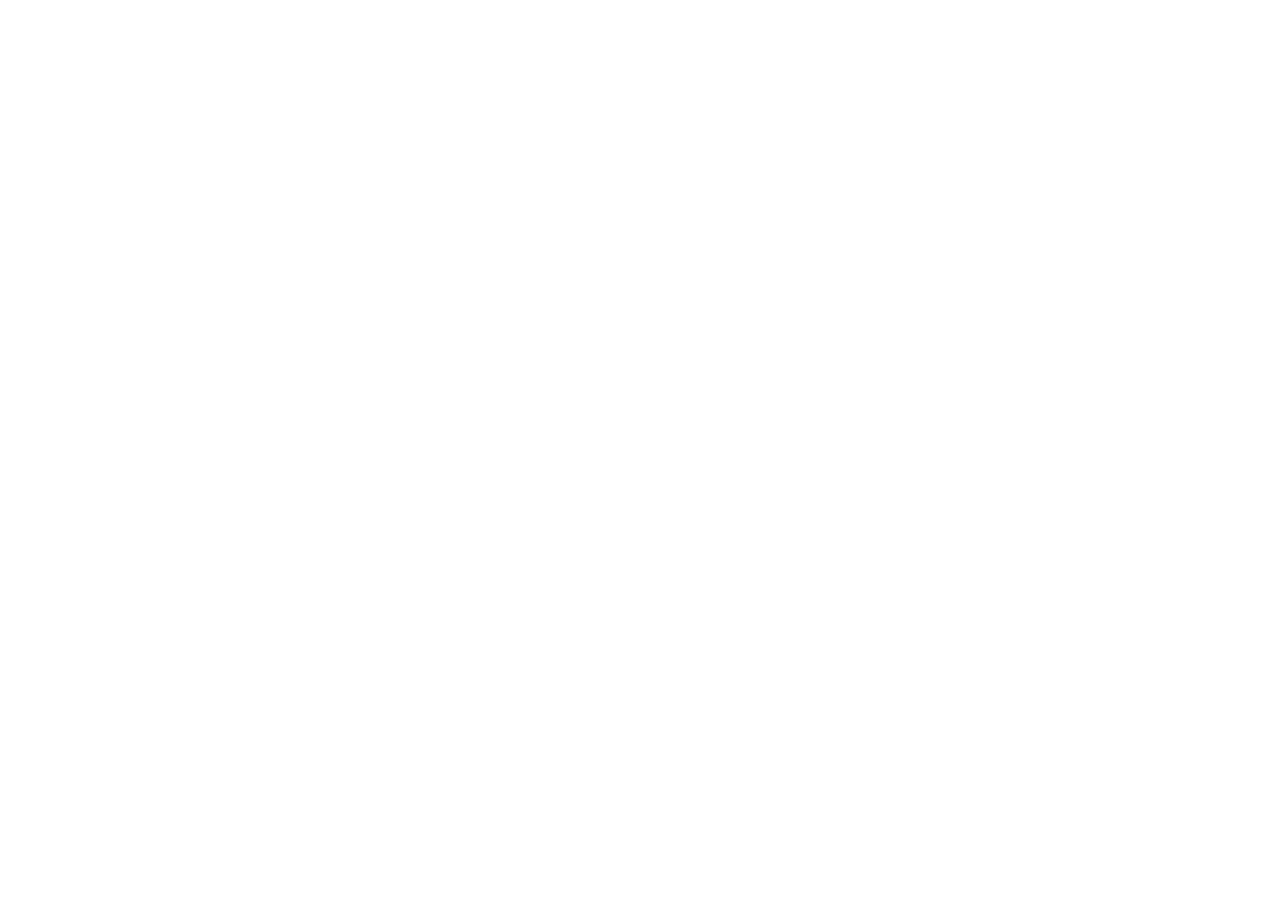
==== commit c8958608: "added archive 3.1" ====
--- a/archive.html
+++ b/archive.html
@@ -2,7 +2,7 @@
 <html data-init="no-js">
 <head>
 <meta charset="UTF-8" />
-<title>After Life Experience: The Archive v1.4</title>
+<title>After Life Experience: The Archive v3.0</title>
 <meta name="viewport" content="width=device-width,initial-scale=1" />
 <!--
 
@@ -98,53 +98,54 @@
 		<div id="init-lacking">Your browser lacks required capabilities. Please upgrade it or switch to another to continue.</div>
 		<div id="init-loading"><div>Loading&hellip;</div></div>
 	</div>
-	<tw-storydata name="After Life Experience: The Archive v1.4" startnode="36" creator="Twine" creator-version="2.3.13" ifid="250E779C-1B41-41A0-8549-5EF44C552255" zoom="0.6" format="SugarCube" format-version="2.34.1" options="" hidden><style role="stylesheet" id="twine-user-stylesheet" type="text/twine-css">    @import url(https://fonts.googleapis.com/css?family=Space+Mono);
-
-    body {
-      font-family: 'Space Mono', monospace;
-    font-size: 2.5vh;
-      font-weight: 400;
-      color: #000000;
-      background-color: #ffffff;
-    }
-
-
-
-    body[data-tags~=t8n-dissolve] .transition-in {
-    position:absolute;
-    opacity:0;
-    }
-    body[data-tags~=t8n-dissolve] .passage {
-    transition:1s;
-    -webkit-transition: 1s;
-    }
-    body[data-tags~=t8n-dissolve] .transition-out {
-    position:absolute;
-    opacity:0;
-    }
-
-    a {
-       color: #000000;;
-    }
-
-    a:hover{
-      color: #357b82;
-    }
-
-    cen {
-      text-align: center;
-    }
-
-
+	<tw-storydata name="After Life Experience: The Archive v3.0" startnode="31" creator="Twine" creator-version="2.3.13" ifid="250E779C-1B41-41A0-8549-5EF44C552255" zoom="0.6" format="SugarCube" format-version="2.34.1" options="" hidden><style role="stylesheet" id="twine-user-stylesheet" type="text/twine-css">@import url(https://fonts.googleapis.com/css?family=Space+Mono);
+
+body {
+  font-family: "Space Mono", monospace;
+  font-size: 2.5vh;
+  font-weight: 400;
+  color: #000000;
+  background-color: #ffffff;
+}
+
+body[data-tags~="t8n-dissolve"] .transition-in {
+  position: absolute;
+  opacity: 0;
+}
+body[data-tags~="t8n-dissolve"] .passage {
+  transition: 1s;
+  -webkit-transition: 1s;
+}
+body[data-tags~="t8n-dissolve"] .transition-out {
+  position: absolute;
+  opacity: 0;
+}
+
+a {
+  color: #000000;
+}
+
+a:hover {
+  color: #357b82;
+}
+
+#story a.link-external:after {
+	content: "";
+}
+
+cen {
+  text-align: center;
+}
 
 /*FOOTER */
 footer {
-      position: fixed;
-    bottom: 0;
-    right: 0;
-    padding:20px;
-    font-size: 2vh;
-  background-color:#fff;
+  position: fixed;
+  bottom: 0;
+  right: 0;
+  width: 90%;
+  padding: 20px;
+  font-size: 2vh;
+  background-color: #fff;
 }
 
 .nav-container {
@@ -152,6 +153,7 @@
   width: 100%;
   align-items: flex-end;
   justify-content: space-between;
+      flex-grow: 1;
 }
 
 .nav-container:last-child {
@@ -167,13 +169,26 @@
   flex-direction: column;
   align-items: flex-end;
   text-align: end;
-      margin-bottom: 10px;
-}
-
-.prefooter > p {
-  margin: 5px;
-}
-
+  margin-bottom: 10px;
+  font-size: 2vh;
+}
+
+.prefooter p {
+margin: 5px 0;
+}
+
+.prefooter.intro {
+  flex-direction: row;
+	justify-content: flex-end;
+}
+
+qu {
+  font-weight: 800;
+}
+
+.prefooter button {
+  margin-left: 10px;
+}
 
 @media screen and (min-width: 480px) {
   .audio-controls {
@@ -182,121 +197,131 @@
     /* align-items: flex-end; */
     right: 0;
     padding: 30px;
-	width:100%;
+    width: 100%;
   }
   .prefooter {
     width: 50%;
-	margin-bottom: 0;
+    margin-bottom: 0;
   }
   footer {
-    padding: 30px 0 ;
-	display: flex;
-    flex-direction: row-reverse;
+    padding: 30px 0;
+    display: flex;
+   flex-direction: row-reverse;
     width: 90%;
-	right: 5%;
+    right: 5%;
   }
 
   .nav-container {
     justify-content: flex-start;
     align-items: flex-end;
-	width: inherit;
-	width: 50%
+    width: inherit;
+    width: 50%;
   }
   .nav-item {
     margin-right: 15px;
   }
   #story {
-	padding-top: 10vh
+    padding-top: 10vh;
   }
 }
-    /*BUTTONS*/
-
-    button:focus {outline:0;}
-
-    button {
-      background: #000000;
-     border: 1px solid transparent;
-      border-radius: 13px;
-      color: #ffffff;
-      padding: 5px 10px 5px 10px;
-      text-decoration: none;
-    }
-
-    button:hover {
-      background: #357b82;
-     border: 1px solid transparent;
-    }
-
-    button2 {
-      cursor: pointer
-    }
+/*BUTTONS*/
+
+button:focus {
+  outline: 0;
+}
+
+button {
+  background: #000000;
+  border: 1px solid transparent;
+  border-radius: 13px;
+  color: #ffffff;
+  padding: 5px
+  text-decoration: none;
+}
+
+button:hover {
+  background: #357b82;
+  border: 1px solid transparent;
+}
+
+button2 {
+  cursor: pointer;
+}
 
 .audio-item > button {
- background: #8080803d;
-    color: #000;
-    border: none;
-    padding: 5px;
-    margin-bottom: 5px;
+  background: #8080803d;
+  color: #000;
+  border: none;
+  padding: 5px;
+  margin-bottom: 5px;
 }
 
 .audio-item:last-child > button {
-  margin-bottom: 0
-}
+  margin-bottom: 0;
 }
 
 .audio-item > button:hover {
   text-decoration: underline;
   background: transparent;
-  margin-right:0;
-}
-
-    .narr {
-        color: black;
-        font-size: 20px;
-      background-color: #ebce50;
-      width: fit-content;
-        padding: 10px 20px;
-      border-radius: 15px;
-        text-align: right;
-       margin: 10px 10px 10px 0px;
-      font-size: 2.0vh;
-        font-family: 'Helvetica Neue', sans-serif;
-      animation: fadein 1s;
-    }
-
-
-
-    #image img {
-        display: block;
-        margin: 0 auto;
-        width: 35%;
-    }
-
-    #90image img {
-      width: 90%;
-    }
-
-    #100image img {
-      width: 100%;
-    }
-
-    #buttonimage img {
-      width: 100%;
-    }
-
-
-     
-    @media only screen and (min-width: 1000px) {
-      }
-
-      /*
-    .responsive-image {
-      display: block;
-      margin-left: auto;
-      margin-right: auto;
-
-    }
-    */</style><script role="script" id="twine-user-script" type="text/twine-javascript">$('#ui-bar').remove();
+  margin-right: 0;
+}
+
+@media only screen and (max-width: 660px) {
+  .nav-item button {
+    margin-right: 5px;
+  }
+  /*button {
+	margin-bottom: 5px;
+  }*/
+}
+
+/* SPEAKPIPE */
+
+@media screen and (max-width: 480px) {
+  .speakpipe-container {
+    padding: 10px;
+    border: 1px solid black;
+    border-radius: 10px;
+  }
+}
+.narr {
+  color: black;
+  font-size: 20px;
+  background-color: #ebce50;
+  width: fit-content;
+  padding: 10px 20px;
+  border-radius: 15px;
+  text-align: right;
+  margin: 10px 10px 10px 0px;
+  font-size: 2vh;
+  font-family: "Space Mono", monospace;
+  animation: fadein 1s;
+}
+
+#image img {
+  display: block;
+  margin: 0 auto;
+  width: 35%;
+}
+
+#90image img {
+  width: 90%;
+}
+
+#100image img {
+  width: 100%;
+}
+
+#buttonimage img {
+  width: 100%;
+}
+
+
+
+@media only screen and (min-width: 1000px) {
+}
+
+</style><script role="script" id="twine-user-script" type="text/twine-javascript">$('#ui-bar').remove();
 $(document.head).find('#style-ui-bar').remove();
 
 /*! typed.js integration module for SugarCube */
@@ -325,600 +350,158 @@
 (print: &quot;&lt;script&gt;$(&#39;tw-story&#39;).removeClass(\)&lt;/script&gt;&quot;)
 (if: (passage:)&#39;s tags&#39;s length &gt; 0)[
 (print: &quot;&lt;script&gt;$(&#39;tw-story&#39;).addClass(&#39;&quot; + (passage:)&#39;s tags.join(&#39; &#39;) + &quot;&#39;\)&lt;/script&gt;&quot;)]
-}</tw-passagedata><tw-passagedata pid="2" name="StoryInit" tags="" position="607,112" size="100,100">&lt;&lt;set $list to random(1, 3)&gt;&gt;
-&lt;&lt;if $list is 1&gt;&gt;
+}</tw-passagedata><tw-passagedata pid="2" name="StoryInit" tags="" position="390,25" size="100,100">&lt;&lt;set $captions to true&gt;&gt;&lt;&lt;set $audio to true&gt;&gt;
 &lt;&lt;set $a01 to &quot;mem020&quot;&gt;&gt;
 &lt;&lt;set $a02 to &quot;mem024&quot;&gt;&gt;
 &lt;&lt;set $a03 to &quot;mem006&quot;&gt;&gt;
-&lt;&lt;set $a04 to &quot;mem007&quot;&gt;&gt;
-&lt;&lt;set $a05 to &quot;mem009&quot;&gt;&gt;
-&lt;&lt;set $a06 to &quot;mem010&quot;&gt;&gt;
-&lt;&lt;set $a07 to &quot;mem013&quot;&gt;&gt;
-&lt;&lt;set $a08 to &quot;mem015&quot;&gt;&gt;
-&lt;&lt;set $a09 to &quot;mem017&quot;&gt;&gt;
-&lt;&lt;set $a10 to &quot;mem018&quot;&gt;&gt;
-&lt;&lt;set $a11 to &quot;mem022&quot;&gt;&gt;
-&lt;&lt;set $a12 to &quot;mem026&quot;&gt;&gt;
-&lt;&lt;/if&gt;&gt;
-&lt;&lt;if $list is 2&gt;&gt;
-&lt;&lt;set $a01 to &quot;mem007&quot;&gt;&gt;
-&lt;&lt;set $a02 to &quot;mem009&quot;&gt;&gt;
-&lt;&lt;set $a03 to &quot;mem010&quot;&gt;&gt;
-&lt;&lt;set $a04 to &quot;mem013&quot;&gt;&gt;
-&lt;&lt;set $a05 to &quot;mem015&quot;&gt;&gt;
-&lt;&lt;set $a06 to &quot;mem017&quot;&gt;&gt;
-&lt;&lt;set $a07 to &quot;mem018&quot;&gt;&gt;
-&lt;&lt;set $a08 to &quot;mem022&quot;&gt;&gt;
-&lt;&lt;set $a09 to &quot;mem026&quot;&gt;&gt;
-&lt;&lt;set $a10 to &quot;mem020&quot;&gt;&gt;
-&lt;&lt;set $a11 to &quot;mem024&quot;&gt;&gt;
-&lt;&lt;set $a12 to &quot;mem006&quot;&gt;&gt;
-&lt;&lt;/if&gt;&gt;
-&lt;&lt;if $list is 3&gt;&gt;
-&lt;&lt;set $a01 to &quot;mem013&quot;&gt;&gt;
-&lt;&lt;set $a02 to &quot;mem015&quot;&gt;&gt;
-&lt;&lt;set $a03 to &quot;mem017&quot;&gt;&gt;
-&lt;&lt;set $a04 to &quot;mem018&quot;&gt;&gt;
-&lt;&lt;set $a05 to &quot;mem022&quot;&gt;&gt;
-&lt;&lt;set $a06 to &quot;mem026&quot;&gt;&gt;
-&lt;&lt;set $a07 to &quot;mem020&quot;&gt;&gt;
-&lt;&lt;set $a08 to &quot;mem024&quot;&gt;&gt;
-&lt;&lt;set $a09 to &quot;mem006&quot;&gt;&gt;
-&lt;&lt;set $a10 to &quot;mem007&quot;&gt;&gt;
-&lt;&lt;set $a11 to &quot;mem009&quot;&gt;&gt;
-&lt;&lt;set $a12 to &quot;mem010&quot;&gt;&gt;
-&lt;&lt;/if&gt;&gt;</tw-passagedata><tw-passagedata pid="3" name="stream" tags="" position="473,365" size="100,100">&lt;&lt;timed 1s&gt;&gt;My voice will guide you, press play&lt;&lt;/timed&gt;&gt;
-
-&lt;&lt;timed 2s&gt;&gt;&lt;audio id=&quot;player&quot; src=&quot;https://youhavefoundconey.net/afterlife/archive/audio/01stream.mp3&quot;&gt;&lt;/audio&gt;&lt;div&gt;&lt;button2 onclick=&quot;document.getElementById(&#39;player&#39;).play()&quot;&gt;&lt;img src=&quot;https://youhavefoundconey.net/afterlife/imgs/play100.jpg&quot; /&gt;&lt;/button2&gt;&lt;button2 onclick=&quot;document.getElementById(&#39;player&#39;).pause()&quot;&gt;&lt;img src=&quot;https://youhavefoundconey.net/afterlife/imgs/pause100.jpg&quot; /&gt;&lt;/button2&gt;&lt;/div&gt;&lt;&lt;/timed&gt;&gt;
-
-&lt;&lt;timed 5s&gt;&gt;Then when you&#39;re ready to listen to memories&lt;&lt;/timed&gt;&gt;
-
-&lt;&lt;timed 6s&gt;&gt;&lt;&lt;button READY&gt;&gt;&lt;&lt;goto listen01&gt;&gt;&lt;&lt;/button&gt;&gt;&lt;&lt;/timed&gt;&gt;
-
-&lt;div class=&quot;footer&quot;&gt;&lt;&lt;include &quot;footer&quot;&gt;&gt;&lt;/div&gt;
-</tw-passagedata><tw-passagedata pid="4" name="listen01" tags="" position="398,489" size="100,100">&lt;&lt;set $skip to 0&gt;&gt;&lt;&lt;include $a01&gt;&gt;
-
-/*&lt;&lt;timed 1s&gt;&gt;The stream of memories plays automatically&lt;&lt;/timed&gt;&gt;
-&lt;&lt;timed 2s&gt;&gt;You can do nothing, let the stream play through&lt;&lt;/timed&gt;&gt;
-&lt;&lt;timed 3s&gt;&gt;Or you can choose to skip to the next&lt;&lt;/timed&gt;&gt;
-
-&lt;&lt;timed 4s&gt;&gt;&lt;&lt;button SKIP&gt;&gt;&lt;&lt;set $skipped to true&gt;&gt;&lt;&lt;set $skip += 1&gt;&gt;&lt;&lt;goto &#39;listen02&#39;&gt;&gt;&lt;&lt;/button&gt;&gt;&lt;&lt;/timed&gt;&gt;
-
-&lt;&lt;timed $length&gt;&gt;&lt;&lt;goto &#39;listen02&#39;&gt;&gt;&lt;&lt;/timed&gt;&gt;*/
-
-&lt;div class=&quot;footer&quot;&gt;&lt;&lt;include &quot;footerlisten&quot;&gt;&gt;&lt;/div&gt;
-</tw-passagedata><tw-passagedata pid="5" name="mem020" tags="" position="1314,369" size="100,100">&lt;&lt;set $length to &quot;178s&quot;&gt;&gt;&lt;audio id=&quot;player&quot; src=&quot;https://youhavefoundconey.net/afterlife/archive/audio/mem020.mp3&quot; autoplay&gt;&lt;/audio&gt;&lt;span id=&quot;text&quot;&gt;&lt;/span&gt;&lt;&lt;timed 1s&gt;&gt;&lt;&lt;replace #text&gt;&gt;&lt;&lt;timed 1s&gt;&gt;&lt;&lt;type 40ms&gt;&gt;My memory would be &lt;&lt;/type&gt;&gt;&lt;&lt;/timed&gt;&gt;
-&lt;&lt;timed 5s&gt;&gt;&lt;&lt;type 40ms&gt;&gt;Anaiah&#39;s first birthday &lt;&lt;/type&gt;&gt;&lt;&lt;/timed&gt;&gt;&lt;&lt;/replace&gt;&gt;&lt;&lt;/timed&gt;&gt;
-&lt;&lt;timed 10s&gt;&gt;&lt;&lt;replace #text&gt;&gt;&lt;&lt;timed 1s&gt;&gt;&lt;&lt;type 40ms&gt;&gt;um it was at my home my new home that we moved into&lt;&lt;/type&gt;&gt;&lt;&lt;/timed&gt;&gt;
-&lt;&lt;timed 6s&gt;&gt;&lt;&lt;type 40ms&gt;&gt;um not even up to six months &lt;&lt;/type&gt;&gt;&lt;&lt;/timed&gt;&gt;
-&lt;&lt;timed 9s&gt;&gt;&lt;&lt;type 40ms&gt;&gt;I was 28 years old &lt;&lt;/type&gt;&gt;&lt;&lt;/timed&gt;&gt;&lt;&lt;/replace&gt;&gt;&lt;&lt;/timed&gt;&gt;
-&lt;&lt;timed 21s&gt;&gt;&lt;&lt;replace #text&gt;&gt;&lt;&lt;timed 1s&gt;&gt;&lt;&lt;type 40ms&gt;&gt;I remember the colours gold, &lt;&lt;/type&gt;&gt;&lt;&lt;/timed&gt;&gt;
-&lt;&lt;timed 3s&gt;&gt;&lt;&lt;type 40ms&gt;&gt;a lot of &lt;&lt;/type&gt;&gt;&lt;&lt;/timed&gt;&gt;
-&lt;&lt;timed 6s&gt;&gt;&lt;&lt;type 40ms&gt;&gt;of my home at the time &lt;&lt;/type&gt;&gt;&lt;&lt;/timed&gt;&gt;&lt;&lt;/replace&gt;&gt;&lt;&lt;/timed&gt;&gt;
-&lt;&lt;timed 29s&gt;&gt;&lt;&lt;replace #text&gt;&gt;&lt;&lt;timed 1s&gt;&gt;&lt;&lt;type 40ms&gt;&gt;the sound of children, babies specifically &lt;&lt;/type&gt;&gt;&lt;&lt;/timed&gt;&gt;
-&lt;&lt;timed 7s&gt;&gt;&lt;&lt;type 40ms&gt;&gt;was the most prevalent sound in my home that day &lt;&lt;/type&gt;&gt;&lt;&lt;/timed&gt;&gt;
-&lt;&lt;timed 40s&gt;&gt;&lt;&lt;replace #text&gt;&gt;&lt;&lt;timed 1s&gt;&gt;&lt;&lt;type 40ms&gt;&gt;In that moment &lt;&lt;/type&gt;&gt;&lt;&lt;/timed&gt;&gt;&lt;&lt;/replace&gt;&gt;&lt;&lt;/timed&gt;&gt;
-&lt;&lt;timed 3s&gt;&gt;&lt;&lt;type 40ms&gt;&gt;curry goat was the smell [laughs] &lt;&lt;/type&gt;&gt;&lt;&lt;/timed&gt;&gt;
-&lt;&lt;timed 8s&gt;&gt;&lt;&lt;type 40ms&gt;&gt;curry goat was the smell &lt;&lt;/type&gt;&gt;&lt;&lt;/timed&gt;&gt;
-&lt;&lt;timed 11s&gt;&gt;&lt;&lt;type 40ms&gt;&gt;and it was a gorgeous smell &lt;&lt;/type&gt;&gt;&lt;&lt;/timed&gt;&gt;
-&lt;&lt;timed 16s&gt;&gt;&lt;&lt;type 40ms&gt;&gt;it was it was made by by by the by the madam of the house &lt;&lt;/type&gt;&gt;&lt;&lt;/timed&gt;&gt;&lt;&lt;/replace&gt;&gt;&lt;&lt;/timed&gt;&gt;
-&lt;&lt;timed 62s&gt;&gt;&lt;&lt;replace #text&gt;&gt;&lt;&lt;timed 1s&gt;&gt;&lt;&lt;type 40ms&gt;&gt;and the feeling &lt;&lt;/type&gt;&gt;&lt;&lt;/timed&gt;&gt;
-&lt;&lt;timed 5s&gt;&gt;&lt;&lt;type 40ms&gt;&gt;I remember was the touch of Anaiah&#39;s hands &lt;&lt;/type&gt;&gt;&lt;&lt;/timed&gt;&gt;
-&lt;&lt;timed 10s&gt;&gt;&lt;&lt;type 40ms&gt;&gt;my daughter&#39;s hands &lt;&lt;/type&gt;&gt;&lt;&lt;/timed&gt;&gt;&lt;&lt;/replace&gt;&gt;&lt;&lt;/timed&gt;&gt;
-&lt;&lt;timed 79s&gt;&gt;&lt;&lt;replace #text&gt;&gt;&lt;&lt;timed 1s&gt;&gt;&lt;&lt;type 40ms&gt;&gt;and other people that were there &lt;&lt;/type&gt;&gt;&lt;&lt;/timed&gt;&gt;
-&lt;&lt;timed 4s&gt;&gt;&lt;&lt;type 40ms&gt;&gt;friends family uh &lt;&lt;/type&gt;&gt;&lt;&lt;/timed&gt;&gt;
-&lt;&lt;timed 10s&gt;&gt;&lt;&lt;type 40ms&gt;&gt;Yeah, loved ones. &lt;&lt;/type&gt;&gt;&lt;&lt;/timed&gt;&gt;&lt;&lt;/replace&gt;&gt;&lt;&lt;/timed&gt;&gt;
-&lt;&lt;timed 99s&gt;&gt;&lt;&lt;replace #text&gt;&gt;&lt;&lt;timed 1s&gt;&gt;&lt;&lt;type 40ms&gt;&gt;And Anaiah was crazy I didn&#39;t see her the whole day &lt;&lt;/type&gt;&gt;&lt;&lt;/timed&gt;&gt;
-&lt;&lt;timed 7s&gt;&gt;&lt;&lt;type 40ms&gt;&gt;not the whole day but not every time. &lt;&lt;/type&gt;&gt;&lt;&lt;/timed&gt;&gt;
-&lt;&lt;timed 10s&gt;&gt;&lt;&lt;type 40ms&gt;&gt;But I could hear her &lt;&lt;/type&gt;&gt;&lt;&lt;/timed&gt;&gt;
-&lt;&lt;timed 12s&gt;&gt;&lt;&lt;type 40ms&gt;&gt;[laughs] she always made herself known &lt;&lt;/type&gt;&gt;&lt;&lt;/timed&gt;&gt;
-&lt;&lt;timed 16s&gt;&gt;&lt;&lt;type 40ms&gt;&gt;either in the living room or in the kitchen or in the garden &lt;&lt;/type&gt;&gt;&lt;&lt;/timed&gt;&gt;
-&lt;&lt;timed 19s&gt;&gt;&lt;&lt;type 40ms&gt;&gt;in someone&#39;s hand in her aunt&#39;s hand &lt;&lt;/type&gt;&gt;&lt;&lt;/timed&gt;&gt;
-&lt;&lt;timed 22s&gt;&gt;&lt;&lt;type 40ms&gt;&gt;or in her uncle&#39;s hand &lt;&lt;/type&gt;&gt;&lt;&lt;/timed&gt;&gt;
-&lt;&lt;timed 23s&gt;&gt;&lt;&lt;type 40ms&gt;&gt;or in her mom&#39;s hands &lt;&lt;/type&gt;&gt;&lt;&lt;/timed&gt;&gt;&lt;&lt;/replace&gt;&gt;&lt;&lt;/timed&gt;&gt;
-&lt;&lt;timed 126s&gt;&gt;&lt;&lt;replace #text&gt;&gt;&lt;&lt;timed 1s&gt;&gt;&lt;&lt;type 40ms&gt;&gt;and all I can - &lt;&lt;/type&gt;&gt;&lt;&lt;/timed&gt;&gt;
-&lt;&lt;timed 1s&gt;&gt;&lt;&lt;type 40ms&gt;&gt;the only feeling I had throughout the day no matter what sort of went wrong &lt;&lt;/type&gt;&gt;&lt;&lt;/timed&gt;&gt;
-&lt;&lt;timed 9s&gt;&gt;&lt;&lt;type 40ms&gt;&gt;was just happiness&lt;&lt;/type&gt;&gt;&lt;&lt;/timed&gt;&gt;
-&lt;&lt;timed 16s&gt;&gt;&lt;&lt;type 40ms&gt;&gt;and and awe &lt;&lt;/type&gt;&gt;&lt;&lt;/timed&gt;&gt;
-&lt;&lt;timed 23s&gt;&gt;&lt;&lt;type 40ms&gt;&gt;a supreme feeling of peace and happiness. &lt;&lt;/type&gt;&gt;&lt;&lt;/timed&gt;&gt;
-&lt;&lt;timed 27s&gt;&gt;&lt;&lt;type 40ms&gt;&gt;I don&#39;t think I&#39;ve quite known before &lt;&lt;/type&gt;&gt;&lt;&lt;/timed&gt;&gt;&lt;&lt;/replace&gt;&gt;&lt;&lt;/timed&gt;&gt;
-&lt;&lt;timed 160s&gt;&gt;&lt;&lt;replace #text&gt;&gt;&lt;&lt;timed 1s&gt;&gt;&lt;&lt;type 40ms&gt;&gt;Yeah, yeah. &lt;&lt;/type&gt;&gt;&lt;&lt;/timed&gt;&gt;
-&lt;&lt;timed 6s&gt;&gt;&lt;&lt;type 40ms&gt;&gt;Happiness &lt;&lt;/type&gt;&gt;&lt;&lt;/timed&gt;&gt;
-&lt;&lt;timed 13s&gt;&gt;&lt;&lt;type 40ms&gt;&gt;Yeah&lt;&lt;/type&gt;&gt;&lt;&lt;/timed&gt;&gt;&lt;&lt;/replace&gt;&gt;&lt;&lt;/timed&gt;&gt;</tw-passagedata><tw-passagedata pid="6" name="listen02" tags="" position="527,485" size="100,100">&lt;&lt;include $a02&gt;&gt;
-&lt;&lt;timed 2s&gt;&gt;You can let the stream play through&lt;&lt;/timed&gt;&gt;
-&lt;&lt;timed 3s&gt;&gt;Or you can choose to skip to the next memory&lt;&lt;/timed&gt;&gt;
-
-&lt;&lt;timed 4s&gt;&gt;&lt;&lt;button SKIP&gt;&gt;&lt;&lt;set $skipped to true&gt;&gt;&lt;&lt;set $skip += 1&gt;&gt;&lt;&lt;goto &#39;listen03&#39;&gt;&gt;&lt;&lt;/button&gt;&gt;&lt;&lt;/timed&gt;&gt;
-
-&lt;&lt;timed $length&gt;&gt;&lt;&lt;goto &#39;listen03&#39;&gt;&gt;&lt;&lt;/timed&gt;&gt;
-
-&lt;div class=&quot;footer&quot;&gt;&lt;&lt;include &quot;footer&quot;&gt;&gt;&lt;/div&gt;
-</tw-passagedata><tw-passagedata pid="7" name="listen03" tags="" position="654,480" size="100,100">&lt;&lt;include $a03&gt;&gt;
-&lt;&lt;timed 2s&gt;&gt;You can let the stream play through&lt;&lt;/timed&gt;&gt;
-&lt;&lt;timed 3s&gt;&gt;Or you can choose to skip to the next memory&lt;&lt;/timed&gt;&gt;
-
-&lt;&lt;timed 4s&gt;&gt;&lt;&lt;button SKIP&gt;&gt;&lt;&lt;set $skipped to true&gt;&gt;&lt;&lt;set $skip += 1&gt;&gt;&lt;&lt;goto &#39;stream02&#39;&gt;&gt;&lt;&lt;/button&gt;&gt;&lt;&lt;/timed&gt;&gt;
-
-&lt;&lt;timed $length&gt;&gt;&lt;&lt;goto &#39;stream02&#39;&gt;&gt;&lt;&lt;/timed&gt;&gt;
-
-&lt;div class=&quot;footer&quot;&gt;&lt;&lt;include &quot;footer&quot;&gt;&gt;&lt;/div&gt;
-</tw-passagedata><tw-passagedata pid="8" name="stream02" tags="" position="520,616" size="100,100">&lt;audio id=&quot;player&quot; src=&quot;https://youhavefoundconey.net/afterlife/archive/audio/02skip0.mp3&quot; autoplay&gt;&lt;/audio&gt;&lt;&lt;timed 0.5s&gt;&gt;My voice again, briefly&lt;&lt;/timed&gt;&gt;
-
-&lt;&lt;timed 33s&gt;&gt;You can continue to listen to the stream here&lt;&lt;/timed&gt;&gt;
-&lt;&lt;timed 36s&gt;&gt;Or choose to take the &lt;a href=&quot;https://www.youhavefoundconey.net/afterlife&quot; target=&quot;_blank&quot;&gt;&lt;&lt;button FACILITATION&gt;&gt;&lt;&lt;/button&gt;&gt;&lt;/a&gt;&lt;&lt;/timed&gt;&gt;
-
-&lt;&lt;timed 48s&gt;&gt;&lt;&lt;goto &#39;listen04&#39;&gt;&gt;&lt;&lt;/timed&gt;&gt;
-
-&lt;div class=&quot;footer&quot;&gt;&lt;&lt;include &quot;footer&quot;&gt;&gt;&lt;/div&gt;
-</tw-passagedata><tw-passagedata pid="9" name="mem024" tags="" position="1310,482" size="100,100">&lt;audio id=&quot;player&quot; src=&quot;https://youhavefoundconey.net/afterlife/archive/audio/mem024.mp3&quot; autoplay&gt;&lt;/audio&gt;&lt;&lt;set $length to &quot;94s&quot;&gt;&gt;
-&lt;span id=&quot;text&quot;&gt;&lt;/span&gt;
-
- &lt;&lt;timed 2s&gt;&gt;&lt;&lt;replace #text&gt;&gt;&lt;&lt;timed 1s&gt;&gt;&lt;&lt;type 40ms&gt;&gt;The memory that I&#39;ve chosen to spend eternity with is&lt;&lt;/type&gt;&gt;&lt;&lt;/timed&gt;&gt;
-
-&lt;&lt;timed 5s&gt;&gt;&lt;&lt;type 40ms&gt;&gt;a memory which I found myself in in 2016. I was in India, and I was 24 years old.&lt;&lt;/type&gt;&gt;&lt;&lt;/timed&gt;&gt;
- &lt;&lt;/replace&gt;&gt;&lt;&lt;/timed&gt;&gt;
-  &lt;&lt;timed 15s&gt;&gt;&lt;&lt;replace #text&gt;&gt;&lt;&lt;timed 1s&gt;&gt;&lt;&lt;type 40ms&gt;&gt;At the time, I was working in a care home.&lt;&lt;/type&gt;&gt;&lt;&lt;/timed&gt;&gt;
-
-&lt;&lt;timed 3s&gt;&gt;&lt;&lt;type 40ms&gt;&gt;And I&#39;d made a really strong connection with one of the little boys there&lt;&lt;/type&gt;&gt;&lt;&lt;/timed&gt;&gt;
-
-&lt;&lt;timed 9s&gt;&gt;&lt;&lt;type 40ms&gt;&gt;who was staying in the care home,&lt;&lt;/type&gt;&gt;&lt;&lt;/timed&gt;&gt;
- &lt;&lt;/replace&gt;&gt;&lt;&lt;/timed&gt;&gt;
-  &lt;&lt;timed 26s&gt;&gt;&lt;&lt;replace #text&gt;&gt;&lt;&lt;timed 1s&gt;&gt;&lt;&lt;type 40ms&gt;&gt;and he had a ball, which he had made himself,&lt;&lt;/type&gt;&gt;&lt;&lt;/timed&gt;&gt;
-
-&lt;&lt;timed 4s&gt;&gt;&lt;&lt;type 40ms&gt;&gt;and the ball was made out of&lt;&lt;/type&gt;&gt;&lt;&lt;/timed&gt;&gt;
-
-&lt;&lt;timed 7s&gt;&gt;&lt;&lt;type 40ms&gt;&gt;collected bags, plastic bags, and he had duct taped them together.&lt;&lt;/type&gt;&gt;&lt;&lt;/timed&gt;&gt;
- &lt;&lt;/replace&gt;&gt;&lt;&lt;/timed&gt;&gt;
-  &lt;&lt;timed 37s&gt;&gt;&lt;&lt;replace #text&gt;&gt;&lt;&lt;timed 1s&gt;&gt;&lt;&lt;type 40ms&gt;&gt;And he was playing football. And he asked me to play.&lt;&lt;/type&gt;&gt;&lt;&lt;/timed&gt;&gt;
-
-&lt;&lt;timed 3s&gt;&gt;&lt;&lt;type 40ms&gt;&gt;And I said, That&#39;s not a ball. And he said, it is it&#39;s my ball.&lt;&lt;/type&gt;&gt;&lt;&lt;/timed&gt;&gt;
- &lt;&lt;/replace&gt;&gt;&lt;&lt;/timed&gt;&gt;
-  &lt;&lt;timed 45s&gt;&gt;&lt;&lt;replace #text&gt;&gt;&lt;&lt;timed 1s&gt;&gt;&lt;&lt;type 40ms&gt;&gt;And in that moment, I realized how&lt;&lt;/type&gt;&gt;&lt;&lt;/timed&gt;&gt;
-
-&lt;&lt;timed 5s&gt;&gt;&lt;&lt;type 40ms&gt;&gt;just because the object isn&#39;t&lt;&lt;/type&gt;&gt;&lt;&lt;/timed&gt;&gt;
-
-&lt;&lt;timed 9s&gt;&gt;&lt;&lt;type 40ms&gt;&gt;what we think is conventionally, like it&#39;s not a ball from the nike store&lt;&lt;/type&gt;&gt;&lt;&lt;/timed&gt;&gt;
-
-&lt;&lt;timed 15s&gt;&gt;&lt;&lt;type 40ms&gt;&gt;doesn&#39;t mean that it&#39;s not a ball. It moved like a ball, he created that. And&lt;&lt;/type&gt;&gt;&lt;&lt;/timed&gt;&gt;
- &lt;&lt;/replace&gt;&gt;&lt;&lt;/timed&gt;&gt;
-  &lt;&lt;timed 68s&gt;&gt;&lt;&lt;replace #text&gt;&gt;&lt;&lt;timed 1s&gt;&gt;&lt;&lt;type 40ms&gt;&gt;that moment has always stuck with me because&lt;&lt;/type&gt;&gt;&lt;&lt;/timed&gt;&gt;
-
-&lt;&lt;timed 72s&gt;&gt;&lt;&lt;type 40ms&gt;&gt;it taught me a lot about gratitude&lt;&lt;/type&gt;&gt;&lt;&lt;/timed&gt;&gt;
-
-&lt;&lt;timed 76s&gt;&gt;&lt;&lt;type 40ms&gt;&gt;for the things that we have and can create for ourselves.&lt;&lt;/type&gt;&gt;&lt;&lt;/timed&gt;&gt;
- &lt;&lt;/replace&gt;&gt;&lt;&lt;/timed&gt;&gt; </tw-passagedata><tw-passagedata pid="10" name="mem006" tags="" position="1423,372" size="100,100">&lt;audio id=&quot;player&quot; src=&quot;https://youhavefoundconey.net/afterlife/archive/audio/mem006.mp3&quot; autoplay&gt;&lt;/audio&gt;&lt;&lt;set $length to &quot;95s&quot;&gt;&gt;
-&lt;span id=&quot;text&quot;&gt;&lt;/span&gt;
-&lt;&lt;timed 3s&gt;&gt;&lt;&lt;replace #text&gt;&gt;&lt;&lt;timed 1s&gt;&gt;&lt;&lt;type 40ms&gt;&gt;We step out of a fancy restaurant in Manhattan after midnight, on a winter&#39;s night in 2000.&lt;&lt;/type&gt;&gt;&lt;&lt;/timed&gt;&gt;
-
-&lt;&lt;timed 8s&gt;&gt;&lt;&lt;type 40ms&gt;&gt;We&#39;re on East 20th Street between Park and Broadway.&lt;&lt;/type&gt;&gt;&lt;&lt;/timed&gt;&gt;
-
-&lt;&lt;timed 13s&gt;&gt;&lt;&lt;type 40ms&gt;&gt;I&#39;m 33 years old and my heart is full.&lt;&lt;/type&gt;&gt;&lt;&lt;/timed&gt;&gt;
-&lt;&lt;/replace&gt;&gt;&lt;&lt;/timed&gt;&gt;
-&lt;&lt;timed 20s&gt;&gt;&lt;&lt;replace #text&gt;&gt;&lt;&lt;timed 1s&gt;&gt;&lt;&lt;type 40ms&gt;&gt;She steps out onto the sidewalk and laughs as we realize it&#39;s been snowing.&lt;&lt;/type&gt;&gt;&lt;&lt;/timed&gt;&gt;
-&lt;&lt;/replace&gt;&gt;&lt;&lt;/timed&gt;&gt;
-&lt;&lt;timed 25s&gt;&gt;&lt;&lt;replace #text&gt;&gt;&lt;&lt;timed 1s&gt;&gt;&lt;&lt;type 40ms&gt;&gt;She pulls a faux-fur hood up over her glossy dark hair and she smiles at me and takes my hand in her gloved one.&lt;&lt;/type&gt;&gt;&lt;&lt;/timed&gt;&gt;
-
-&lt;&lt;timed 10s&gt;&gt;&lt;&lt;type 40ms&gt;&gt;This time next year, almost exactly to the day.&lt;&lt;/type&gt;&gt;&lt;&lt;/timed&gt;&gt;
-
-&lt;&lt;timed 13s&gt;&gt;&lt;&lt;type 40ms&gt;&gt;We&#39;ll get married.&lt;&lt;/type&gt;&gt;&lt;&lt;/timed&gt;&gt;
-&lt;&lt;/replace&gt;&gt;&lt;&lt;/timed&gt;&gt;
-&lt;&lt;timed 41s&gt;&gt;&lt;&lt;replace #text&gt;&gt;&lt;&lt;timed 1s&gt;&gt;&lt;&lt;type 40ms&gt;&gt;But we don&#39;t know that yet.&lt;&lt;/type&gt;&gt;&lt;&lt;/timed&gt;&gt;
-
-&lt;&lt;timed 3s&gt;&gt;&lt;&lt;type 40ms&gt;&gt;There is an unnatural hush from Manhattan the streets.&lt;&lt;/type&gt;&gt;&lt;&lt;/timed&gt;&gt;
-&lt;&lt;/replace&gt;&gt;&lt;&lt;/timed&gt;&gt;
-&lt;&lt;timed 48s&gt;&gt;&lt;&lt;replace #text&gt;&gt;&lt;&lt;timed 1s&gt;&gt;&lt;&lt;type 40ms&gt;&gt;Sound muffled by the thick layer of blue white snow that has fallen during the three hours we were eating.&lt;&lt;/type&gt;&gt;&lt;&lt;/timed&gt;&gt;
-
-&lt;&lt;timed 6s&gt;&gt;&lt;&lt;type 40ms&gt;&gt;It&#39;s all beautiful.&lt;&lt;/type&gt;&gt;&lt;&lt;/timed&gt;&gt;
-&lt;&lt;/replace&gt;&gt;&lt;&lt;/timed&gt;&gt;
-&lt;&lt;timed 56s&gt;&gt;&lt;&lt;replace #text&gt;&gt;&lt;&lt;timed 1s&gt;&gt;&lt;&lt;type 40ms&gt;&gt;Even the garbage bag lining the city streets are pretty covered this way.&lt;&lt;/type&gt;&gt;&lt;&lt;/timed&gt;&gt;
-
-&lt;&lt;timed 6s&gt;&gt;&lt;&lt;type 40ms&gt;&gt;The after dinner whiskey cocktail is still warm on my tongue. And my hand is wrapped in hers.&lt;&lt;/type&gt;&gt;&lt;&lt;/timed&gt;&gt;
-
-&lt;&lt;timed 10s&gt;&gt;&lt;&lt;type 40ms&gt;&gt;We live together about four blocks away. And we pass through Gramercy Park.&lt;&lt;/type&gt;&gt;&lt;&lt;/timed&gt;&gt;
-&lt;&lt;/replace&gt;&gt;&lt;&lt;/timed&gt;&gt;
-&lt;&lt;timed 75s&gt;&gt;&lt;&lt;replace #text&gt;&gt;&lt;&lt;timed 1s&gt;&gt;&lt;&lt;type 40ms&gt;&gt;The thick black metal gates in France. frosted with fresh now. Fat flakes are dropping all around us.&lt;&lt;/type&gt;&gt;&lt;&lt;/timed&gt;&gt;
-&lt;&lt;/replace&gt;&gt;&lt;&lt;/timed&gt;&gt;
-&lt;&lt;timed 85s&gt;&gt;&lt;&lt;replace #text&gt;&gt;&lt;&lt;timed 1s&gt;&gt;&lt;&lt;type 40ms&gt;&gt;And despite the cold, we&#39;re warm and safe&lt;&lt;/type&gt;&gt;&lt;&lt;/timed&gt;&gt; 
-&lt;&lt;timed 6s&gt;&gt;&lt;&lt;type 40ms&gt;&gt;and the world belongs to us alone.&lt;&lt;/type&gt;&gt;&lt;&lt;/timed&gt;&gt;&lt;&lt;/replace&gt;&gt;&lt;&lt;/timed&gt;&gt;</tw-passagedata><tw-passagedata pid="11" name="mem007" tags="" position="1422,483" size="100,100">&lt;&lt;set $length to &quot;85s&quot;&gt;&gt;&lt;audio id=&quot;player&quot; src=&quot;https://youhavefoundconey.net/afterlife/archive/audio/mem007.mp3&quot; autoplay&gt;&lt;/audio&gt;&lt;span id=&quot;text&quot;&gt;&lt;/span&gt;
-&lt;&lt;timed 3s&gt;&gt;&lt;&lt;replace #text&gt;&gt;&lt;&lt;timed 0.5s&gt;&gt;&lt;&lt;type 120ms&gt;&gt;I was untrammelled.&lt;&lt;/type&gt;&gt;&lt;&lt;/timed&gt;&gt;
-&lt;&lt;timed 2s&gt;&gt;&lt;&lt;type 40ms&gt;&gt;Nothing was holding me there. I felt free&lt;&lt;/type&gt;&gt;&lt;&lt;/timed&gt;&gt;&lt;&lt;/replace&gt;&gt;&lt;&lt;/timed&gt;&gt;
-&lt;&lt;timed 12s&gt;&gt;&lt;&lt;replace #text&gt;&gt;&lt;&lt;timed 1s&gt;&gt;&lt;&lt;type 40ms&gt;&gt;In the world, 
-but not &lt;&lt;/type&gt;&gt;&lt;&lt;/timed&gt;&gt;
-&lt;&lt;timed 4s&gt;&gt;&lt;&lt;type 40ms&gt;&gt;Out of the world but not &lt;&lt;/type&gt;&gt;&lt;&lt;/timed&gt;&gt;
-&lt;&lt;timed 9s&gt;&gt;&lt;&lt;type 40ms&gt;&gt;With people but not&lt;&lt;/type&gt;&gt;&lt;&lt;/timed&gt;&gt;&lt;&lt;/replace&gt;&gt;&lt;&lt;/timed&gt;&gt;
-&lt;&lt;timed 28s&gt;&gt;&lt;&lt;replace #text&gt;&gt;&lt;&lt;timed 1s&gt;&gt;&lt;&lt;type 40ms&gt;&gt;so quiet&lt;&lt;/type&gt;&gt;&lt;&lt;/timed&gt;&gt;
-&lt;&lt;timed 6.5s&gt;&gt;&lt;&lt;type 40ms&gt;&gt;and yet the world below&lt;&lt;/type&gt;&gt;&lt;&lt;/timed&gt;&gt;
-&lt;&lt;timed 12.5s&gt;&gt;&lt;&lt;type 40ms&gt;&gt;you could hear it so clearly,&lt;&lt;/type&gt;&gt;&lt;&lt;/timed&gt;&gt;
-&lt;&lt;timed 16s&gt;&gt;&lt;&lt;type 40ms&gt;&gt;you could hear people talking in their gardens. &lt;&lt;/type&gt;&gt;&lt;&lt;/timed&gt;&gt;
-&lt;&lt;timed 20.5s&gt;&gt;&lt;&lt;type 40ms&gt;&gt;You could hear chickens clucking&lt;&lt;/type&gt;&gt;&lt;&lt;/timed&gt;&gt;
-&lt;&lt;timed 24s&gt;&gt;&lt;&lt;type 40ms&gt;&gt;cows eating grass.&lt;&lt;/type&gt;&gt;&lt;&lt;/timed&gt;&gt;&lt;&lt;/replace&gt;&gt;&lt;&lt;/timed&gt;&gt;
-&lt;&lt;timed 55s&gt;&gt;&lt;&lt;replace #text&gt;&gt;&lt;&lt;timed 1s&gt;&gt;&lt;&lt;type 40ms&gt;&gt;You looked up&lt;&lt;/type&gt;&gt;&lt;&lt;/timed&gt;&gt;
-&lt;&lt;timed 5s&gt;&gt;&lt;&lt;type 40ms&gt;&gt;and there was just dew&lt;&lt;/type&gt;&gt;&lt;&lt;/timed&gt;&gt;
-&lt;&lt;timed 10s&gt;&gt;&lt;&lt;type 40ms&gt;&gt;didn&#39;t really notice the sound of the gas.&lt;&lt;/type&gt;&gt;&lt;&lt;/timed&gt;&gt;&lt;&lt;/replace&gt;&gt;&lt;&lt;/timed&gt;&gt;
-&lt;&lt;timed 71s&gt;&gt;&lt;&lt;replace #text&gt;&gt;&lt;&lt;timed 1s&gt;&gt;&lt;&lt;type 40ms&gt;&gt;You were there and not there&lt;&lt;/type&gt;&gt;&lt;&lt;/timed&gt;&gt;
-&lt;&lt;timed 5s&gt;&gt;&lt;&lt;type 40ms&gt;&gt;It seemed to go on forever &lt;&lt;/type&gt;&gt;&lt;&lt;/timed&gt;&gt;
-&lt;&lt;timed 8s&gt;&gt;&lt;&lt;type 60ms&gt;&gt;And not last long enough.&lt;&lt;/type&gt;&gt;&lt;&lt;/timed&gt;&gt;&lt;&lt;/replace&gt;&gt;&lt;&lt;/timed&gt;&gt;</tw-passagedata><tw-passagedata pid="12" name="mem009" tags="" position="1533,371" size="100,100">&lt;audio id=&quot;player&quot; src=&quot;https://youhavefoundconey.net/afterlife/archive/audio/mem009.mp3&quot; autoplay&gt;&lt;/audio&gt;&lt;&lt;set $length to &quot;127s&quot;&gt;&gt;
-&lt;span id=&quot;text&quot;&gt;&lt;/span&gt;
-&lt;&lt;timed 2s&gt;&gt;&lt;&lt;replace #text&gt;&gt;&lt;&lt;timed 1s&gt;&gt;&lt;&lt;type 40ms&gt;&gt;The time when I was believe five or six.&lt;&lt;/type&gt;&gt;&lt;&lt;/timed&gt;&gt;
-&lt;&lt;timed 4s&gt;&gt;&lt;&lt;type 40ms&gt;&gt;and it was my birthday.&lt;&lt;/type&gt;&gt;&lt;&lt;/timed&gt;&gt;
- &lt;&lt;/replace&gt;&gt;&lt;&lt;/timed&gt;&gt;
-
-&lt;&lt;timed 9s&gt;&gt;&lt;&lt;replace #text&gt;&gt;&lt;&lt;timed 1s&gt;&gt;&lt;&lt;type 40ms&gt;&gt;I think it was my sixth birthday. It was.&lt;&lt;/type&gt;&gt;&lt;&lt;/timed&gt;&gt;	
-&lt;&lt;timed 1s&gt;&gt;&lt;&lt;type 40ms&gt;&gt;And I received uh&lt;&lt;/type&gt;&gt;&lt;&lt;/timed&gt;&gt;
-&lt;&lt;timed 2s&gt;&gt;&lt;&lt;type 40ms&gt;&gt;Thomas the Tank Engine cake from a parent.&lt;&lt;/type&gt;&gt;&lt;&lt;/timed&gt;&gt;
- &lt;&lt;/replace&gt;&gt;&lt;&lt;/timed&gt;&gt;
-
-&lt;&lt;timed 17s&gt;&gt;&lt;&lt;replace #text&gt;&gt;&lt;&lt;timed 1s&gt;&gt;&lt;&lt;type 40ms&gt;&gt;And it meant so much to me&lt;&lt;/type&gt;&gt;&lt;&lt;/timed&gt;&gt;
-&lt;&lt;timed 3s&gt;&gt;&lt;&lt;type 40ms&gt;&gt;because of the sheer fact of how much Thomas the Tank Engine meant to me&lt;&lt;/type&gt;&gt;&lt;&lt;/timed&gt;&gt;
-&lt;&lt;timed 8s&gt;&gt;&lt;&lt;type 40ms&gt;&gt;as a child.&lt;&lt;/type&gt;&gt;&lt;&lt;/timed&gt;&gt;
- &lt;&lt;/replace&gt;&gt;&lt;&lt;/timed&gt;&gt;
-
-&lt;&lt;timed 27s&gt;&gt;&lt;&lt;replace #text&gt;&gt;&lt;&lt;timed 1s&gt;&gt;&lt;&lt;type 40ms&gt;&gt;And my parent knew that and they got that for me.&lt;&lt;/type&gt;&gt;&lt;&lt;/timed&gt;&gt;
-&lt;&lt;timed 4s&gt;&gt;&lt;&lt;type 40ms&gt;&gt;And it made me&lt;&lt;/type&gt;&gt;&lt;&lt;/timed&gt;&gt;
-&lt;&lt;timed 5s&gt;&gt;&lt;&lt;type 40ms&gt;&gt;It made me feel so happy.&lt;&lt;/type&gt;&gt;&lt;&lt;/timed&gt;&gt;
- &lt;&lt;/replace&gt;&gt;&lt;&lt;/timed&gt;&gt;
-
-&lt;&lt;timed 34s&gt;&gt;&lt;&lt;replace #text&gt;&gt;&lt;&lt;timed 1s&gt;&gt;&lt;&lt;type 40ms&gt;&gt;You know, it made me feel liberated.&lt;&lt;/type&gt;&gt;&lt;&lt;/timed&gt;&gt;
-&lt;&lt;timed 3s&gt;&gt;&lt;&lt;type 40ms&gt;&gt;It also gave me that sense of connection you know,&lt;&lt;/type&gt;&gt;&lt;&lt;/timed&gt;&gt;
-&lt;&lt;timed 9s&gt;&gt;&lt;&lt;type 40ms&gt;&gt;receiving this this cake that I liked I wanted&lt;&lt;/type&gt;&gt;&lt;&lt;/timed&gt;&gt;
- &lt;&lt;/replace&gt;&gt;&lt;&lt;/timed&gt;&gt;
-
-&lt;&lt;timed 48s&gt;&gt;&lt;&lt;replace #text&gt;&gt;&lt;&lt;timed 1s&gt;&gt;&lt;&lt;type 40ms&gt;&gt;that I was so fond of&lt;&lt;/type&gt;&gt;&lt;&lt;/timed&gt;&gt;
-&lt;&lt;timed 2s&gt;&gt;&lt;&lt;type 30ms&gt;&gt;I loved Thomas the Tank Engine&lt;&lt;/type&gt;&gt;&lt;&lt;/timed&gt;&gt;
- &lt;&lt;/replace&gt;&gt;&lt;&lt;/timed&gt;&gt;
-
-&lt;&lt;timed 52s&gt;&gt;&lt;&lt;replace #text&gt;&gt;&lt;&lt;timed 1s&gt;&gt;&lt;&lt;type 40ms&gt;&gt;so receiving this made me feel connected to the person&lt;&lt;/type&gt;&gt;&lt;&lt;/timed&gt;&gt;
-&lt;&lt;timed 5s&gt;&gt;&lt;&lt;type 40ms&gt;&gt;or made me feel even more connected to the person&lt;&lt;/type&gt;&gt;&lt;&lt;/timed&gt;&gt;
-&lt;&lt;timed 7s&gt;&gt;&lt;&lt;type 40ms&gt;&gt;who got me this cake you know, the parent who got me this cake&lt;&lt;/type&gt;&gt;&lt;&lt;/timed&gt;&gt;
- &lt;&lt;/replace&gt;&gt;&lt;&lt;/timed&gt;&gt;
-&lt;&lt;timed 66s&gt;&gt;&lt;&lt;replace #text&gt;&gt;&lt;&lt;timed 1s&gt;&gt;&lt;&lt;type 40ms&gt;&gt;Yeah man&lt;&lt;/type&gt;&gt;&lt;&lt;/timed&gt;&gt;
-&lt;&lt;timed 2s&gt;&gt;&lt;&lt;type 40ms&gt;&gt;up to this day that memory still sticks with me.&lt;&lt;/type&gt;&gt;&lt;&lt;/timed&gt;&gt;
- &lt;&lt;/replace&gt;&gt;&lt;&lt;/timed&gt;&gt;
-
-&lt;&lt;timed 72s&gt;&gt;&lt;&lt;replace #text&gt;&gt;&lt;&lt;timed 1s&gt;&gt;&lt;&lt;type 40ms&gt;&gt;You know, and how joyous I was about the cake&lt;&lt;/type&gt;&gt;&lt;&lt;/timed&gt;&gt;
-&lt;&lt;timed 7s&gt;&gt;&lt;&lt;type 40ms&gt;&gt;Um. Yeah.&lt;&lt;/type&gt;&gt;&lt;&lt;/timed&gt;&gt;
- &lt;&lt;/replace&gt;&gt;&lt;&lt;/timed&gt;&gt;
-
-&lt;&lt;timed 85s&gt;&gt;&lt;&lt;replace #text&gt;&gt;&lt;&lt;timed 1s&gt;&gt;&lt;&lt;type 40ms&gt;&gt;Yeah.&lt;&lt;/type&gt;&gt;&lt;&lt;/timed&gt;&gt;
-&lt;&lt;timed 3s&gt;&gt;&lt;&lt;type 40ms&gt;&gt;Just pure liberation. I just felt liberated. I felt excited.&lt;&lt;/type&gt;&gt;&lt;&lt;/timed&gt;&gt;
-&lt;&lt;timed 8s&gt;&gt;&lt;&lt;type 40ms&gt;&gt;Happy I couldn&#39;t believe it.&lt;&lt;/type&gt;&gt;&lt;&lt;/timed&gt;&gt;
- &lt;&lt;/replace&gt;&gt;&lt;&lt;/timed&gt;&gt;
-
-&lt;&lt;timed 96s&gt;&gt;&lt;&lt;replace #text&gt;&gt;&lt;&lt;timed 1s&gt;&gt;&lt;&lt;type 30ms&gt;&gt;You know, I genuinely couldn&#39;t believe it.&lt;&lt;/type&gt;&gt;&lt;&lt;/timed&gt;&gt;
-&lt;&lt;timed 2s&gt;&gt;&lt;&lt;type 30ms&gt;&gt;Because at the time you know, I was a child. I didn&#39;t know you could get you know, you see cakes and stuff.I didn&#39;t know it was possible for me to get a Thomas the Tank Engine cake until I&#39;ve got it and I was like, oh my god. Wow.&lt;&lt;/type&gt;&gt;&lt;&lt;/timed&gt;&gt;&lt;&lt;/replace&gt;&gt;&lt;&lt;/timed&gt;&gt;
-
-&lt;&lt;timed 112s&gt;&gt;&lt;&lt;replace #text&gt;&gt;&lt;&lt;timed 1s&gt;&gt;&lt;&lt;type 30ms&gt;&gt;Thomas the Tank cake! And I was going crazy I was singing the theme song and everything.&lt;&lt;/type&gt;&gt;&lt;&lt;/timed&gt;&gt;&lt;&lt;/replace&gt;&gt;&lt;&lt;/timed&gt;&gt;
-
-&lt;&lt;timed 118s&gt;&gt;&lt;&lt;replace #text&gt;&gt;&lt;&lt;timed 1s&gt;&gt;&lt;&lt;type 40ms&gt;&gt;But yeah. Thats so, do you know what thats so crazy yeah, thats so crazy. Cause I remember that like yesterday mate.&lt;&lt;/type&gt;&gt;&lt;&lt;/timed&gt;&gt;&lt;&lt;/replace&gt;&gt;&lt;&lt;/timed&gt;&gt;</tw-passagedata><tw-passagedata pid="13" name="mem010" tags="" position="1536,483" size="100,100">&lt;audio id=&quot;player&quot; src=&quot;https://youhavefoundconey.net/afterlife/archive/audio/mem010.mp3&quot; autoplay&gt;&lt;/audio&gt;&lt;&lt;set $length to &quot;179s&quot;&gt;&gt;
-&lt;span id=&quot;text&quot;&gt;&lt;/span&gt;
-&lt;&lt;timed 1s&gt;&gt;&lt;&lt;replace #text&gt;&gt;&lt;&lt;timed 1s&gt;&gt;&lt;&lt;type 20ms&gt;&gt;So I&#39;m quite surprised at this memory, I wasn&#39;t expecting it.&lt;&lt;/type&gt;&gt;&lt;&lt;/timed&gt;&gt;&lt;&lt;/replace&gt;&gt;&lt;&lt;/timed&gt;&gt;
-&lt;&lt;timed 4.5s&gt;&gt;&lt;&lt;replace #text&gt;&gt;&lt;&lt;timed 1s&gt;&gt;&lt;&lt;type 40ms&gt;&gt;It&#39;s not the answer to any of the 11 questions that I answered,&lt;&lt;/type&gt;&gt;&lt;&lt;/timed&gt;&gt;
-&lt;&lt;timed 4s&gt;&gt;&lt;&lt;type 40ms&gt;&gt;but it just sort of bubbled up and&lt;&lt;/type&gt;&gt;&lt;&lt;/timed&gt;&gt;
-&lt;&lt;timed 7s&gt;&gt;&lt;&lt;type 30ms&gt;&gt;floated into my brain.&lt;&lt;/type&gt;&gt;&lt;&lt;/timed&gt;&gt;&lt;&lt;/replace&gt;&gt;&lt;&lt;/timed&gt;&gt;
-&lt;&lt;timed 13.5s&gt;&gt;&lt;&lt;replace #text&gt;&gt;&lt;&lt;timed 1s&gt;&gt;&lt;&lt;type 40ms&gt;&gt;And I think it makes sense because I think the only place where I actually feel at peace,&lt;&lt;/type&gt;&gt;&lt;&lt;/timed&gt;&gt;
-&lt;&lt;timed 4s&gt;&gt;&lt;&lt;type 40ms&gt;&gt;when I&#39;m enjoying myself, when I sort of see myself in a kind of more universal perspective,&lt;&lt;/type&gt;&gt;&lt;&lt;/timed&gt;&gt;&lt;&lt;/replace&gt;&gt;&lt;&lt;/timed&gt;&gt;
-&lt;&lt;timed 23s&gt;&gt;&lt;&lt;replace #text&gt;&gt;&lt;&lt;timed 1s&gt;&gt;&lt;&lt;type 40ms&gt;&gt;and when I&#39;m not dismissing, you know, pain and sadness or love for people,&lt;&lt;/type&gt;&gt;&lt;&lt;/timed&gt;&gt;
-&lt;&lt;timed 3s&gt;&gt;&lt;&lt;type 40ms&gt;&gt;and when I feel like I&#39;m fulfilled and creating something I&#39;m creating value,&lt;&lt;/type&gt;&gt;&lt;&lt;/timed&gt;&gt;
-&lt;&lt;timed 10s&gt;&gt;&lt;&lt;type 40ms&gt;&gt;but I&#39;m also not self conscious, is that time&lt;&lt;/type&gt;&gt;&lt;&lt;/timed&gt;&gt;
-&lt;&lt;timed 13s&gt;&gt;&lt;&lt;type 40ms&gt;&gt;when I&#39;m writing, you know,&lt;&lt;/type&gt;&gt;&lt;&lt;/timed&gt;&gt;
-&lt;&lt;timed 15s&gt;&gt;&lt;&lt;type 40ms&gt;&gt;that sort of uncontrollable writing.&lt;&lt;/type&gt;&gt;&lt;&lt;/timed&gt;&gt;&lt;&lt;/replace&gt;&gt;&lt;&lt;/timed&gt;&gt;
-&lt;&lt;timed 41s&gt;&gt;&lt;&lt;replace #text&gt;&gt;&lt;&lt;timed 1s&gt;&gt;&lt;&lt;type 40ms&gt;&gt;So my memory is actually writing the first thing I ever wrote as an adult.&lt;&lt;/type&gt;&gt;&lt;&lt;/timed&gt;&gt;
-&lt;&lt;timed 6s&gt;&gt;&lt;&lt;type 30ms&gt;&gt;And I was working in a pub called The Old Wind Castle, in Islington, and I was downstairs in between lunch shift and evening shift, and I was on a 20 minute break.&lt;&lt;/type&gt;&gt;&lt;&lt;/timed&gt;&gt;&lt;&lt;/replace&gt;&gt;&lt;&lt;/timed&gt;&gt;
-&lt;&lt;timed 57s&gt;&gt;&lt;&lt;replace #text&gt;&gt;&lt;&lt;timed 1s&gt;&gt;&lt;&lt;type 30ms&gt;&gt;And I&#39;d eaten and could taste like these chili chickpeas thing in this plastic pot, which was the only veggie option across the road in the corner shop&lt;&lt;/type&gt;&gt;&lt;&lt;/timed&gt;&gt;
-&lt;&lt;timed 8s&gt;&gt;&lt;&lt;type 30ms&gt;&gt;and I sat on a Chesterfield sofa which was broken and all the stuffing was coming out and it&#39;s surrounded by wet tea towels and wet aprons.&lt;&lt;/type&gt;&gt;&lt;&lt;/timed&gt;&gt;&lt;&lt;/replace&gt;&gt;&lt;&lt;/timed&gt;&gt;
-&lt;&lt;timed 70s&gt;&gt;&lt;&lt;replace #text&gt;&gt;&lt;&lt;timed 1s&gt;&gt;&lt;&lt;type 30ms&gt;&gt;There was never a clean apron.&lt;&lt;/type&gt;&gt;&lt;&lt;/timed&gt;&gt;&lt;&lt;/replace&gt;&gt;&lt;&lt;/timed&gt;&gt;
-&lt;&lt;timed 73s&gt;&gt;&lt;&lt;replace #text&gt;&gt;&lt;&lt;timed 1s&gt;&gt;&lt;&lt;type 30ms&gt;&gt;And, um, and I lost Flutterbye I was writing this children&#39;s book called Flutterbye the incredibly shy butterfly and I was 24 years old. And it was almost a year to the day that my dad had died.&lt;&lt;/type&gt;&gt;&lt;&lt;/timed&gt;&gt;&lt;&lt;/replace&gt;&gt;&lt;&lt;/timed&gt;&gt;
-&lt;&lt;timed 83s&gt;&gt;&lt;&lt;replace #text&gt;&gt;&lt;&lt;timed 1s&gt;&gt;&lt;&lt;type 40ms&gt;&gt;And I was incredibly unhappy and sad.&lt;&lt;/type&gt;&gt;&lt;&lt;/timed&gt;&gt;
-&lt;&lt;timed 4s&gt;&gt;&lt;&lt;type 40ms&gt;&gt;And I started writing Flutterbye about two weeks before this moment.&lt;&lt;/type&gt;&gt;&lt;&lt;/timed&gt;&gt;
-&lt;&lt;timed 7s&gt;&gt;&lt;&lt;type 40ms&gt;&gt;And I&#39;d lost her she was in the woods and I couldn&#39;t get her out like, and it was stressful.&lt;&lt;/type&gt;&gt;&lt;&lt;/timed&gt;&gt;&lt;&lt;/replace&gt;&gt;&lt;&lt;/timed&gt;&gt;
-&lt;&lt;timed 95s&gt;&gt;&lt;&lt;replace #text&gt;&gt;&lt;&lt;timed 1s&gt;&gt;&lt;&lt;type 20ms&gt;&gt;And then in that amazing way that writing does, the answer kind of just emerges from the page. And you can&#39;t do anything except write.&lt;&lt;/type&gt;&gt;&lt;&lt;/timed&gt;&gt;
-&lt;&lt;timed 6s&gt;&gt;&lt;&lt;type 40ms&gt;&gt;And it&#39;s almost like you&#39;re not doing it.&lt;&lt;/type&gt;&gt;&lt;&lt;/timed&gt;&gt;&lt;&lt;/replace&gt;&gt;&lt;&lt;/timed&gt;&gt;
-&lt;&lt;timed 103.5s&gt;&gt;&lt;&lt;replace #text&gt;&gt;&lt;&lt;timed 1s&gt;&gt;&lt;&lt;type 20ms&gt;&gt;It&#39;s the same as maths, if you have a math problem, like have a nap because you reach this like subconscious state when you have an nap and all your knowledge rises to the surface,&lt;&lt;/type&gt;&gt;&lt;&lt;/timed&gt;&gt;
-&lt;&lt;timed 8s&gt;&gt;&lt;&lt;type 40ms&gt;&gt;and then you wake up and you get oh the answers 12&lt;&lt;/type&gt;&gt;&lt;&lt;/timed&gt;&gt;
-&lt;&lt;timed 11s&gt;&gt;&lt;&lt;type 40ms&gt;&gt;but when you&#39;re writing, the same thing happens&lt;&lt;/type&gt;&gt;&lt;&lt;/timed&gt;&gt;&lt;&lt;/replace&gt;&gt;&lt;&lt;/timed&gt;&gt;
-&lt;&lt;timed 115s&gt;&gt;&lt;&lt;replace #text&gt;&gt;&lt;&lt;timed 1s&gt;&gt;&lt;&lt;type 40ms&gt;&gt;suddenly like is suddenly it doesn&#39;t feel like you&#39;re inventing it, it feels like it already exists. And you&#39;re just
-writing it down.&lt;&lt;/type&gt;&gt;&lt;&lt;/timed&gt;&gt;&lt;&lt;/replace&gt;&gt;&lt;&lt;/timed&gt;&gt;
-&lt;&lt;timed 123s&gt;&gt;&lt;&lt;replace #text&gt;&gt;&lt;&lt;timed 1s&gt;&gt;&lt;&lt;type 20ms&gt;&gt;Sounds really annoying. But anyway, this character came to the surface and his name was Foster.&lt;&lt;/type&gt;&gt;&lt;&lt;/timed&gt;&gt;
-&lt;&lt;timed 6s&gt;&gt;&lt;&lt;type 40ms&gt;&gt;And, and he was a fox and he was the kindest, most wonderful character that I&#39;ve ever written.&lt;&lt;/type&gt;&gt;&lt;&lt;/timed&gt;&gt;&lt;&lt;/replace&gt;&gt;&lt;&lt;/timed&gt;&gt;
-&lt;&lt;timed 137s&gt;&gt;&lt;&lt;replace #text&gt;&gt;&lt;&lt;timed 1s&gt;&gt;&lt;&lt;type 40ms&gt;&gt;And he helped Flutterbye get out of the woods&lt;&lt;/type&gt;&gt;&lt;&lt;/timed&gt;&gt;
-&lt;&lt;timed 5s&gt;&gt;&lt;&lt;type 20ms&gt;&gt;in a really lovely way. And I just remember him saying, I can&#39;t remember something about Fox has been able to see in the
-dark, but he was, he was so wise.&lt;&lt;/type&gt;&gt;&lt;&lt;/timed&gt;&gt;&lt;&lt;/replace&gt;&gt;&lt;&lt;/timed&gt;&gt;
-&lt;&lt;timed 156s&gt;&gt;&lt;&lt;replace #text&gt;&gt;&lt;&lt;timed 1s&gt;&gt;&lt;&lt;type 40ms&gt;&gt;And I remember this 20 minutes of being utterly consumed by this world that I had created.&lt;&lt;/type&gt;&gt;&lt;&lt;/timed&gt;&gt;
-&lt;&lt;timed 9s&gt;&gt;&lt;&lt;type 40ms&gt;&gt;And it was such a wonderful place to be&lt;&lt;/type&gt;&gt;&lt;&lt;/timed&gt;&gt;
-&lt;&lt;timed 15s&gt;&gt;&lt;&lt;type 40ms&gt;&gt;when I was in such a sad space.&lt;&lt;/type&gt;&gt;&lt;&lt;/timed&gt;&gt;&lt;&lt;/replace&gt;&gt;&lt;&lt;/timed&gt;&gt;</tw-passagedata><tw-passagedata pid="14" name="mem013" tags="" position="1643,369" size="100,100">&lt;audio id=&quot;player&quot; src=&quot;https://youhavefoundconey.net/afterlife/archive/audio/mem013.mp3&quot; autoplay&gt;&lt;/audio&gt;&lt;&lt;set $length to &quot;71s&quot;&gt;&gt;
-&lt;span id=&quot;text&quot;&gt;&lt;/span&gt;
-&lt;&lt;timed 1s&gt;&gt;&lt;&lt;replace #text&gt;&gt;&lt;&lt;timed 1s&gt;&gt;&lt;&lt;type 40ms&gt;&gt;A moment of my life to date where I will choose to spend eternity&lt;&lt;/type&gt;&gt;&lt;&lt;/timed&gt;&gt;
-
-&lt;&lt;timed 5s&gt;&gt;&lt;&lt;type 40ms&gt;&gt;will probably be a time where I was alone in my bedroom spending time with God.&lt;&lt;/type&gt;&gt;&lt;&lt;/timed&gt;&gt;
-&lt;&lt;/replace&gt;&gt;&lt;&lt;/timed&gt;&gt;
-&lt;&lt;timed 16s&gt;&gt;&lt;&lt;replace #text&gt;&gt;&lt;&lt;timed 1s&gt;&gt;&lt;&lt;type 40ms&gt;&gt;And I just remember just feeling really, really, really calm, and just really being at peace.&lt;&lt;/type&gt;&gt;&lt;&lt;/timed&gt;&gt;
-
-&lt;&lt;timed 7s&gt;&gt;&lt;&lt;type 40ms&gt;&gt;There was nothing on my mind.&lt;&lt;/type&gt;&gt;&lt;&lt;/timed&gt;&gt;
-&lt;&lt;/replace&gt;&gt;&lt;&lt;/timed&gt;&gt;
-&lt;&lt;timed 27s&gt;&gt;&lt;&lt;replace #text&gt;&gt;&lt;&lt;timed 1s&gt;&gt;&lt;&lt;type 40ms&gt;&gt;There was almost like&lt;&lt;/type&gt;&gt;&lt;&lt;/timed&gt;&gt;
-
-&lt;&lt;timed 3s&gt;&gt;&lt;&lt;type 40ms&gt;&gt;silence&lt;&lt;/type&gt;&gt;&lt;&lt;/timed&gt;&gt;
-
-&lt;&lt;timed 4s&gt;&gt;&lt;&lt;type 40ms&gt;&gt;like deafening silence and it was almost like&lt;&lt;/type&gt;&gt;&lt;&lt;/timed&gt;&gt;
-
-&lt;&lt;timed 8s&gt;&gt;&lt;&lt;type 40ms&gt;&gt;all my worries and like all my anxiety&lt;&lt;/type&gt;&gt;&lt;&lt;/timed&gt;&gt;
-&lt;&lt;/replace&gt;&gt;&lt;&lt;/timed&gt;&gt;
-&lt;&lt;timed 39s&gt;&gt;&lt;&lt;replace #text&gt;&gt;&lt;&lt;timed 1s&gt;&gt;&lt;&lt;type 40ms&gt;&gt;and my burdens like had gone&lt;&lt;/type&gt;&gt;&lt;&lt;/timed&gt;&gt;
-
-&lt;&lt;timed 3s&gt;&gt;&lt;&lt;type 40ms&gt;&gt;and for like that moment&lt;&lt;/type&gt;&gt;&lt;&lt;/timed&gt;&gt;
-
-&lt;&lt;timed 5s&gt;&gt;&lt;&lt;type 40ms&gt;&gt;there was just like nothing but peace of mind and happiness.&lt;&lt;/type&gt;&gt;&lt;&lt;/timed&gt;&gt;
-&lt;&lt;/replace&gt;&gt;&lt;&lt;/timed&gt;&gt;
-&lt;&lt;timed 53s&gt;&gt;&lt;&lt;replace #text&gt;&gt;&lt;&lt;timed 1s&gt;&gt;&lt;&lt;type 40ms&gt;&gt;And I think if there was ever&lt;&lt;/type&gt;&gt;&lt;&lt;/timed&gt;&gt;
-
-&lt;&lt;timed 4s&gt;&gt;&lt;&lt;type 40ms&gt;&gt;if there was ever a moment that I choose to spend the rest of my life it would be that&lt;&lt;/type&gt;&gt;&lt;&lt;/timed&gt;&gt;
-
-&lt;&lt;timed 9s&gt;&gt;&lt;&lt;type 40ms&gt;&gt;and probably when I was a baby, and I don&#39;t remember or recall anything.&lt;&lt;/type&gt;&gt;&lt;&lt;/timed&gt;&gt;
-&lt;&lt;/replace&gt;&gt;&lt;&lt;/timed&gt;&gt;
-&lt;&lt;timed 66s&gt;&gt;&lt;&lt;replace #text&gt;&gt;&lt;&lt;timed 1s&gt;&gt;&lt;&lt;type 40ms&gt;&gt;And there was no adulting because adulting is hard.&lt;&lt;/type&gt;&gt;&lt;&lt;/timed&gt;&gt;&lt;&lt;/replace&gt;&gt;&lt;&lt;/timed&gt;&gt;</tw-passagedata><tw-passagedata pid="15" name="mem015" tags="" position="1650,476" size="100,100">&lt;audio id=&quot;player&quot; src=&quot;https://youhavefoundconey.net/afterlife/archive/audio/mem015.mp3&quot; autoplay&gt;&lt;/audio&gt;&lt;&lt;set $length to &quot;181s&quot;&gt;&gt;
-&lt;span id=&quot;text&quot;&gt;&lt;/span&gt;
-
-&lt;&lt;timed 3s&gt;&gt;&lt;&lt;replace #text&gt;&gt;&lt;&lt;timed 1s&gt;&gt;&lt;&lt;type 40ms&gt;&gt;I remember spending a lot of summers at my granddad&#39;s. &lt;&lt;/type&gt;&gt;&lt;&lt;/timed&gt;&gt;
-&lt;&lt;timed 6s&gt;&gt;&lt;&lt;type 40ms&gt;&gt;And it was an exciting time because all of my cousins used to go as well. &lt;&lt;/type&gt;&gt;&lt;&lt;/timed&gt;&gt;&lt;&lt;/replace&gt;&gt;&lt;&lt;/timed&gt;&gt;
-
-&lt;&lt;timed 14s&gt;&gt;&lt;&lt;replace #text&gt;&gt;&lt;&lt;timed 1s&gt;&gt;&lt;&lt;type 40ms&gt;&gt;So we would spend a lot of time together. &lt;&lt;/type&gt;&gt;&lt;&lt;/timed&gt;&gt;
-&lt;&lt;timed 4s&gt;&gt;&lt;&lt;type 40ms&gt;&gt;It&#39;s like having a big, extended family. &lt;&lt;/type&gt;&gt;&lt;&lt;/timed&gt;&gt;&lt;&lt;/replace&gt;&gt;&lt;&lt;/timed&gt;&gt;
-
-&lt;&lt;timed 23s&gt;&gt;&lt;&lt;replace #text&gt;&gt;&lt;&lt;timed 1s&gt;&gt;&lt;&lt;type 40ms&gt;&gt;And me and my cousin and my siblings, we all went to &lt;&lt;/type&gt;&gt;&lt;&lt;/timed&gt;&gt;
-&lt;&lt;timed 6s&gt;&gt;&lt;&lt;type 40ms&gt;&gt;My Granddad take us to our annual beach trip. &lt;&lt;/type&gt;&gt;&lt;&lt;/timed&gt;&gt;&lt;&lt;/replace&gt;&gt;&lt;&lt;/timed&gt;&gt;
-
-&lt;&lt;timed 32s&gt;&gt;&lt;&lt;replace #text&gt;&gt;&lt;&lt;timed 1s&gt;&gt;&lt;&lt;type 40ms&gt;&gt;But I remember this beach trip in particular, I think I must have been &lt;&lt;/type&gt;&gt;&lt;&lt;/timed&gt;&gt;
-&lt;&lt;timed 5s&gt;&gt;&lt;&lt;type 40ms&gt;&gt;I want to say 12. &lt;&lt;/type&gt;&gt;&lt;&lt;/timed&gt;&gt;&lt;&lt;/replace&gt;&gt;&lt;&lt;/timed&gt;&gt;
-
-&lt;&lt;timed 39s&gt;&gt;&lt;&lt;replace #text&gt;&gt;&lt;&lt;timed 1s&gt;&gt;&lt;&lt;type 40ms&gt;&gt;And I remember exactly what I was wearing. &lt;&lt;/type&gt;&gt;&lt;&lt;/timed&gt;&gt;
-&lt;&lt;timed 4s&gt;&gt;&lt;&lt;type 40ms&gt;&gt;I might have even been younger, but I remember exactly what I was wearing. I was wearing orange dungarees, and I was wearing like a white long sleeve t shirt. &lt;&lt;/type&gt;&gt;&lt;&lt;/timed&gt;&gt;&lt;&lt;/replace&gt;&gt;&lt;&lt;/timed&gt;&gt;
-
-&lt;&lt;timed 54s&gt;&gt;&lt;&lt;replace #text&gt;&gt;&lt;&lt;timed 1s&gt;&gt;&lt;&lt;type 40ms&gt;&gt;I don&#39;t know why I was wearing long sleeves to the beach. &lt;&lt;/type&gt;&gt;&lt;&lt;/timed&gt;&gt;
-&lt;&lt;timed 5s&gt;&gt;&lt;&lt;type 40ms&gt;&gt;And the dungarees. The dungarees. They were denim, but they were shorts. &lt;&lt;/type&gt;&gt;&lt;&lt;/timed&gt;&gt;&lt;&lt;/replace&gt;&gt;&lt;&lt;/timed&gt;&gt;
-
-&lt;&lt;timed 63s&gt;&gt;&lt;&lt;replace #text&gt;&gt;&lt;&lt;timed 1s&gt;&gt;&lt;&lt;type 40ms&gt;&gt;And the reason why I remember is because we had jelly on the beach, and I remember the jelly being orange and matching. &lt;&lt;/type&gt;&gt;&lt;&lt;/timed&gt;&gt;
-&lt;&lt;timed 11s&gt;&gt;&lt;&lt;type 40ms&gt;&gt;Oh yeah, I remember the jelly being orange and matching my outfit. And then I remember getting ice cream. &lt;&lt;/type&gt;&gt;&lt;&lt;/timed&gt;&gt;&lt;&lt;/replace&gt;&gt;&lt;&lt;/timed&gt;&gt;
-
-&lt;&lt;timed 84s&gt;&gt;&lt;&lt;replace #text&gt;&gt;&lt;&lt;timed 1s&gt;&gt;&lt;&lt;type 40ms&gt;&gt;And like the original in terms of like vanilla or vanilla ice 99 I think it&#39;s called 99 &lt;&lt;/type&gt;&gt;&lt;&lt;/timed&gt;&gt;
-&lt;&lt;timed 8s&gt;&gt;&lt;&lt;type 40ms&gt;&gt;with the flake, you know, strawberry sauce and sprinkles. &lt;&lt;/type&gt;&gt;&lt;&lt;/timed&gt;&gt;
-&lt;&lt;timed 13s&gt;&gt;&lt;&lt;type 40ms&gt;&gt;This was before I discovered bubblegum flavored ice cream, which is literally the best. &lt;&lt;/type&gt;&gt;&lt;&lt;/timed&gt;&gt;&lt;&lt;/replace&gt;&gt;&lt;&lt;/timed&gt;&gt;
-
-&lt;&lt;timed 102s&gt;&gt;&lt;&lt;replace #text&gt;&gt;&lt;&lt;timed 1s&gt;&gt;&lt;&lt;type 40ms&gt;&gt;And I remember holding the ice cream for so long. That it like melted. &lt;&lt;/type&gt;&gt;&lt;&lt;/timed&gt;&gt;
-&lt;&lt;timed 110s&gt;&gt;&lt;&lt;type 40ms&gt;&gt;Yeah, I don&#39;t I don&#39;t actually have a memory of eating it. &lt;&lt;/type&gt;&gt;&lt;&lt;/timed&gt;&gt;&lt;&lt;/replace&gt;&gt;&lt;&lt;/timed&gt;&gt;
-
-&lt;&lt;timed 114s&gt;&gt;&lt;&lt;replace #text&gt;&gt;&lt;&lt;timed 1s&gt;&gt;&lt;&lt;type 40ms&gt;&gt;But I have a memory of the ice cream like melting in my hands. &lt;&lt;/type&gt;&gt;&lt;&lt;/timed&gt;&gt;
-&lt;&lt;timed 5s&gt;&gt;&lt;&lt;type 40ms&gt;&gt;And I quite enjoyed it. &lt;&lt;/type&gt;&gt;&lt;&lt;/timed&gt;&gt;&lt;&lt;/replace&gt;&gt;&lt;&lt;/timed&gt;&gt;
-
-&lt;&lt;timed 121s&gt;&gt;&lt;&lt;replace #text&gt;&gt;&lt;&lt;timed 1s&gt;&gt;&lt;&lt;type 40ms&gt;&gt;And then I remember making sandcastles and I remember the real sense of freedom of putting my feet in the sand &lt;&lt;/type&gt;&gt;&lt;&lt;/timed&gt;&gt;
-&lt;&lt;timed 10s&gt;&gt;&lt;&lt;type 40ms&gt;&gt;and the sea like by the seashore and almost your feet disappear as the tide comes in. &lt;&lt;/type&gt;&gt;&lt;&lt;/timed&gt;&gt;&lt;&lt;/replace&gt;&gt;&lt;&lt;/timed&gt;&gt;
-
-&lt;&lt;timed 139s&gt;&gt;&lt;&lt;replace #text&gt;&gt;&lt;&lt;timed 1s&gt;&gt;&lt;&lt;type 40ms&gt;&gt;And then I remember we was playing stuck in the mud. &lt;&lt;/type&gt;&gt;&lt;&lt;/timed&gt;&gt;&lt;&lt;/replace&gt;&gt;&lt;&lt;/timed&gt;&gt;
-
-&lt;&lt;timed 143s&gt;&gt;&lt;&lt;replace #text&gt;&gt;&lt;&lt;timed 1s&gt;&gt;&lt;&lt;type 40ms&gt;&gt;And then I remember collecting stones from that beach that I still have now. &lt;&lt;/type&gt;&gt;&lt;&lt;/timed&gt;&gt;
-&lt;&lt;timed 7s&gt;&gt;&lt;&lt;type 40ms&gt;&gt;We painted them I remember painting the stones.&lt;&lt;/type&gt;&gt;&lt;&lt;/timed&gt;&gt; 
-&lt;&lt;timed 14s&gt;&gt;&lt;&lt;type 40ms&gt;&gt;And one of them said freedom and I guess this is how I felt &lt;&lt;/type&gt;&gt;&lt;&lt;/timed&gt;&gt;&lt;&lt;/replace&gt;&gt;&lt;&lt;/timed&gt;&gt;
-
-&lt;&lt;timed 162s&gt;&gt;&lt;&lt;replace #text&gt;&gt;&lt;&lt;timed 1s&gt;&gt;&lt;&lt;type 40ms&gt;&gt;I felt free. No worries. &lt;&lt;/type&gt;&gt;&lt;&lt;/timed&gt;&gt;
-&lt;&lt;timed 170s&gt;&gt;&lt;&lt;type 40ms&gt;&gt;It&#39;s a beautiful memory. I remember my my granddad had a fedora hat and we kept asking him to put sand in it &lt;&lt;/type&gt;&gt;&lt;&lt;/timed&gt;&gt;&lt;&lt;/replace&gt;&gt;&lt;&lt;/timed&gt;&gt;</tw-passagedata><tw-passagedata pid="16" name="mem017" tags="" position="1775,381" size="100,100">&lt;audio id=&quot;player&quot; src=&quot;https://youhavefoundconey.net/afterlife/archive/audio/mem017.mp3&quot; autoplay&gt;&lt;/audio&gt;&lt;&lt;set $length to &quot;159s&quot;&gt;&gt;
-&lt;span id=&quot;text&quot;&gt;&lt;/span&gt;
-
-&lt;&lt;timed 1s&gt;&gt;&lt;&lt;replace #text&gt;&gt;&lt;&lt;timed 1s&gt;&gt;&lt;&lt;type 40ms&gt;&gt;Yesternight&lt;&lt;/type&gt;&gt;&lt;&lt;/timed&gt;&gt;
-&lt;&lt;timed 3s&gt;&gt;&lt;&lt;type 40ms&gt;&gt;I was sat on the couch with my toddler,&lt;&lt;/type&gt;&gt;&lt;&lt;/timed&gt;&gt;
-&lt;&lt;timed 6s&gt;&gt;&lt;&lt;type 40ms&gt;&gt;my three year old toddler watching Dumbo.&lt;&lt;/type&gt;&gt;&lt;&lt;/timed&gt;&gt;&lt;&lt;/replace&gt;&gt;&lt;&lt;/timed&gt;&gt;
-&lt;&lt;timed 10s&gt;&gt;&lt;&lt;replace #text&gt;&gt;&lt;&lt;timed 1s&gt;&gt;&lt;&lt;type 40ms&gt;&gt;And um&lt;&lt;/type&gt;&gt;&lt;&lt;/timed&gt;&gt;
-&lt;&lt;timed 2s&gt;&gt;&lt;&lt;type 40ms&gt;&gt;for the last two weeks, I&#39;ve been off work&lt;&lt;/type&gt;&gt;&lt;&lt;/timed&gt;&gt;&lt;&lt;/replace&gt;&gt;&lt;&lt;/timed&gt;&gt;
-&lt;&lt;timed 16s&gt;&gt;&lt;&lt;replace #text&gt;&gt;&lt;&lt;timed 1s&gt;&gt;&lt;&lt;type 40ms&gt;&gt;and one of&lt;&lt;/type&gt;&gt;&lt;&lt;/timed&gt;&gt;
-&lt;&lt;timed 2s&gt;&gt;&lt;&lt;type 40ms&gt;&gt;something I worked on was released last night as well. And&lt;&lt;/type&gt;&gt;&lt;&lt;/timed&gt;&gt;&lt;&lt;/replace&gt;&gt;&lt;&lt;/timed&gt;&gt;
-&lt;&lt;timed 25s&gt;&gt;&lt;&lt;replace #text&gt;&gt;&lt;&lt;timed 1s&gt;&gt;&lt;&lt;type 40ms&gt;&gt;it was something that represented what I stand for, as a black woman.&lt;&lt;/type&gt;&gt;&lt;&lt;/timed&gt;&gt;
-&lt;&lt;timed 8s&gt;&gt;&lt;&lt;type 40ms&gt;&gt;Um&lt;&lt;/type&gt;&gt;&lt;&lt;/timed&gt;&gt;
-&lt;&lt;timed 9s&gt;&gt;&lt;&lt;type 40ms&gt;&gt;it is the kind of content I want to make,&lt;&lt;/type&gt;&gt;&lt;&lt;/timed&gt;&gt;&lt;&lt;/replace&gt;&gt;&lt;&lt;/timed&gt;&gt;
-&lt;&lt;timed 38s&gt;&gt;&lt;&lt;replace #text&gt;&gt;&lt;&lt;timed 1s&gt;&gt;&lt;&lt;type 40ms&gt;&gt;and has impact&lt;&lt;/type&gt;&gt;&lt;&lt;/timed&gt;&gt;
-&lt;&lt;timed 3s&gt;&gt;&lt;&lt;type 40ms&gt;&gt;about black stories, about black history.&lt;&lt;/type&gt;&gt;&lt;&lt;/timed&gt;&gt;&lt;&lt;/replace&gt;&gt;&lt;&lt;/timed&gt;&gt;
-&lt;&lt;timed 45s&gt;&gt;&lt;&lt;replace #text&gt;&gt;&lt;&lt;timed 1s&gt;&gt;&lt;&lt;type 40ms&gt;&gt;And&lt;&lt;/type&gt;&gt;&lt;&lt;/timed&gt;&gt;
-&lt;&lt;timed 3s&gt;&gt;&lt;&lt;type 40ms&gt;&gt;earlier that day, we had had this session with the team who helped put this project together and just sitting with
-everyone sharing about how comforting it felt to be in a space where you could be unapologetically you&lt;&lt;/type&gt;&gt;&lt;&lt;/timed&gt;&gt;&lt;&lt;/replace&gt;&gt;&lt;&lt;/timed&gt;&gt;
-&lt;&lt;timed 65s&gt;&gt;&lt;&lt;replace #text&gt;&gt;&lt;&lt;timed 1s&gt;&gt;&lt;&lt;type 40ms&gt;&gt;a space where you could&lt;&lt;/type&gt;&gt;&lt;&lt;/timed&gt;&gt;
-&lt;&lt;timed 3s&gt;&gt;&lt;&lt;type 40ms&gt;&gt;tell stories about you, people who look like you. Unapologetically. And I sat on the couch, watching Dumbo with my son&lt;&lt;/type&gt;&gt;&lt;&lt;/timed&gt;&gt;
-&lt;&lt;timed 12s&gt;&gt;&lt;&lt;type 40ms&gt;&gt;in my arms&lt;&lt;/type&gt;&gt;&lt;&lt;/timed&gt;&gt;&lt;&lt;/replace&gt;&gt;&lt;&lt;/timed&gt;&gt;
-&lt;&lt;timed 79s&gt;&gt;&lt;&lt;replace #text&gt;&gt;&lt;&lt;timed 1s&gt;&gt;&lt;&lt;type 40ms&gt;&gt;and saw the effects of our first episode play out for the world to see.&lt;&lt;/type&gt;&gt;&lt;&lt;/timed&gt;&gt;&lt;&lt;/replace&gt;&gt;&lt;&lt;/timed&gt;&gt;
-&lt;&lt;timed 88s&gt;&gt;&lt;&lt;replace #text&gt;&gt;&lt;&lt;timed 1s&gt;&gt;&lt;&lt;type 40ms&gt;&gt;And that for me was my happy moment.&lt;&lt;/type&gt;&gt;&lt;&lt;/timed&gt;&gt;
-&lt;&lt;timed 4s&gt;&gt;&lt;&lt;type 40ms&gt;&gt;I&#39;ve watched with my son many times. And just seeing his reaction.&lt;&lt;/type&gt;&gt;&lt;&lt;/timed&gt;&gt;&lt;&lt;/replace&gt;&gt;&lt;&lt;/timed&gt;&gt;
-&lt;&lt;timed 100s&gt;&gt;&lt;&lt;replace #text&gt;&gt;&lt;&lt;timed 1s&gt;&gt;&lt;&lt;type 40ms&gt;&gt;Although he didn&#39;t really understand what was going on. I just kept looking at his face, kept watching him, wanting him&lt;&lt;/type&gt;&gt;&lt;&lt;/timed&gt;&gt;
-&lt;&lt;timed 108s&gt;&gt;&lt;&lt;type 40ms&gt;&gt;to be proud, hoping he would be proud, hoping he would understand he stood on the shoulders of&lt;&lt;/type&gt;&gt;&lt;&lt;/timed&gt;&gt;
-&lt;&lt;timed 16s&gt;&gt;&lt;&lt;type 40ms&gt;&gt;of these historical figures. And&lt;&lt;/type&gt;&gt;&lt;&lt;/timed&gt;&gt;&lt;&lt;/replace&gt;&gt;&lt;&lt;/timed&gt;&gt;
-&lt;&lt;timed 122s&gt;&gt;&lt;&lt;replace #text&gt;&gt;&lt;&lt;timed 1s&gt;&gt;&lt;&lt;type 40ms&gt;&gt;I couldn&#39;t ask for a happier moment.&lt;&lt;/type&gt;&gt;&lt;&lt;/timed&gt;&gt;&lt;&lt;/replace&gt;&gt;&lt;&lt;/timed&gt;&gt;
-&lt;&lt;timed 126s&gt;&gt;&lt;&lt;replace #text&gt;&gt;&lt;&lt;timed 1s&gt;&gt;&lt;&lt;type 40ms&gt;&gt;As a mother, as a creative&lt;&lt;/type&gt;&gt;&lt;&lt;/timed&gt;&gt;
-&lt;&lt;timed 4s&gt;&gt;&lt;&lt;type 40ms&gt;&gt;as a human being.&lt;&lt;/type&gt;&gt;&lt;&lt;/timed&gt;&gt;&lt;&lt;/replace&gt;&gt;&lt;&lt;/timed&gt;&gt;
-&lt;&lt;timed 132s&gt;&gt;&lt;&lt;replace #text&gt;&gt;&lt;&lt;timed 1s&gt;&gt;&lt;&lt;type 40ms&gt;&gt;At the core, everything I stood for&lt;&lt;/type&gt;&gt;&lt;&lt;/timed&gt;&gt;
-&lt;&lt;timed 4s&gt;&gt;&lt;&lt;type 40ms&gt;&gt;everything I stand for rather&lt;&lt;/type&gt;&gt;&lt;&lt;/timed&gt;&gt;
-&lt;&lt;timed 6s&gt;&gt;&lt;&lt;type 40ms&gt;&gt;was happening in that moment for me.&lt;&lt;/type&gt;&gt;&lt;&lt;/timed&gt;&gt;&lt;&lt;/replace&gt;&gt;&lt;&lt;/timed&gt;&gt;
-&lt;&lt;timed 141s&gt;&gt;&lt;&lt;replace #text&gt;&gt;&lt;&lt;timed 1s&gt;&gt;&lt;&lt;type 40ms&gt;&gt;And I was truly content.&lt;&lt;/type&gt;&gt;&lt;&lt;/timed&gt;&gt;&lt;&lt;/replace&gt;&gt;&lt;&lt;/timed&gt;&gt;
-&lt;&lt;timed 144s&gt;&gt;&lt;&lt;replace #text&gt;&gt;&lt;&lt;timed 1s&gt;&gt;&lt;&lt;type 40ms&gt;&gt;I was content that I had a legacy&lt;&lt;/type&gt;&gt;&lt;&lt;/timed&gt;&gt;
-&lt;&lt;timed 147s&gt;&gt;&lt;&lt;type 40ms&gt;&gt;in my son. To be able to watch stories of people that look like him and see them portrayed with respect on their names.&lt;&lt;/type&gt;&gt;&lt;&lt;/timed&gt;&gt;&lt;&lt;/replace&gt;&gt;&lt;&lt;/timed&gt;&gt;</tw-passagedata><tw-passagedata pid="17" name="mem018" tags="" position="1779,493" size="100,100">&lt;audio id=&quot;player&quot; src=&quot;https://youhavefoundconey.net/afterlife/archive/audio/mem018.mp3&quot; autoplay&gt;&lt;/audio&gt;&lt;&lt;set $length to &quot;163s&quot;&gt;&gt;</tw-passagedata><tw-passagedata pid="18" name="mem022" tags="" position="1885,375" size="100,100">&lt;audio id=&quot;player&quot; src=&quot;https://youhavefoundconey.net/afterlife/archive/audio/mem022.mp3&quot; autoplay&gt;&lt;/audio&gt;&lt;&lt;set $length to &quot;157s&quot;&gt;&gt;
-&lt;span id=&quot;text&quot;&gt;&lt;/span&gt;
-&lt;&lt;timed 2s&gt;&gt;&lt;&lt;replace #text&gt;&gt;&lt;&lt;timed 1s&gt;&gt;&lt;&lt;type 40ms&gt;&gt;Okay, so I&#39;m playing pirates mini golf at pirate Cove mini golf in Acadia National Park in Maine, USA.&lt;&lt;/type&gt;&gt;&lt;&lt;/timed&gt;&gt;
-&lt;&lt;timed 11s&gt;&gt;&lt;&lt;type 40ms&gt;&gt;And I&#39;m with my partner.&lt;&lt;/type&gt;&gt;&lt;&lt;/timed&gt;&gt;&lt;&lt;/replace&gt;&gt;&lt;&lt;/timed&gt;&gt;
-
-&lt;&lt;timed 19s&gt;&gt;&lt;&lt;replace #text&gt;&gt;&lt;&lt;timed 1s&gt;&gt;&lt;&lt;type 40ms&gt;&gt;A tall man with beard wearing a red t shirt and khaki colored hiking trousers.&lt;&lt;/type&gt;&gt;&lt;&lt;/timed&gt;&gt;
-&lt;&lt;timed 7s&gt;&gt;&lt;&lt;type 30ms&gt;&gt;We&#39;re playing mini golf after a long day hiking in Arcadia National Park.&lt;&lt;/type&gt;&gt;&lt;&lt;/timed&gt;&gt;&lt;&lt;/replace&gt;&gt;&lt;&lt;/timed&gt;&gt;
-
-&lt;&lt;timed 34s&gt;&gt;&lt;&lt;replace #text&gt;&gt;&lt;&lt;timed 1s&gt;&gt;&lt;&lt;type 40ms&gt;&gt;A hike that took us up three big peaks, the top where we could see the Atlantic Ocean glistening in the sun.&lt;&lt;/type&gt;&gt;&lt;&lt;/timed&gt;&gt;
-&lt;&lt;timed 12s&gt;&gt;&lt;&lt;type 40ms&gt;&gt;And that blue of the Atlantic Ocean is I think the color of this memory.&lt;&lt;/type&gt;&gt;&lt;&lt;/timed&gt;&gt;&lt;&lt;/replace&gt;&gt;&lt;&lt;/timed&gt;&gt;
-
-&lt;&lt;timed 53s&gt;&gt;&lt;&lt;replace #text&gt;&gt;&lt;&lt;timed 1s&gt;&gt;&lt;&lt;type 40ms&gt;&gt;So we&#39;re playing pirate mini golf, and I&#39;ve never played mini golf before, and I&#39;m just having so much fun.&lt;&lt;/type&gt;&gt;&lt;&lt;/timed&gt;&gt;
-&lt;&lt;timed 6s&gt;&gt;&lt;&lt;type 40ms&gt;&gt;And I remember saying, I&#39;m having so much fun.&lt;&lt;/type&gt;&gt;&lt;&lt;/timed&gt;&gt;&lt;&lt;/replace&gt;&gt;&lt;&lt;/timed&gt;&gt;
-
-&lt;&lt;timed 62s&gt;&gt;&lt;&lt;replace #text&gt;&gt;&lt;&lt;timed 1s&gt;&gt;&lt;&lt;type 40ms&gt;&gt;Well, this is so fun. And I might have won I can&#39;t remember.&lt;&lt;/type&gt;&gt;&lt;&lt;/timed&gt;&gt;
-&lt;&lt;timed 6s&gt;&gt;&lt;&lt;type 40ms&gt;&gt;But it was just the best time&lt;&lt;/type&gt;&gt;&lt;&lt;/timed&gt;&gt;&lt;&lt;/replace&gt;&gt;&lt;&lt;/timed&gt;&gt;
-
-&lt;&lt;timed 71s&gt;&gt;&lt;&lt;replace #text&gt;&gt;&lt;&lt;timed 1s&gt;&gt;&lt;&lt;type 40ms&gt;&gt;and that feeling of happy exhaustion after a long day of hiking and being out in nature,&lt;&lt;/type&gt;&gt;&lt;&lt;/timed&gt;&gt;
-&lt;&lt;timed 8s&gt;&gt;&lt;&lt;type 40ms&gt;&gt;hearing the sounds of the birds and the sound of the ground,&lt;&lt;/type&gt;&gt;&lt;&lt;/timed&gt;&gt;
-&lt;&lt;timed 14s&gt;&gt;&lt;&lt;type 40ms&gt;&gt;crunching underneath your feet, the occasional sound of other hikers exploring the park.&lt;&lt;/type&gt;&gt;&lt;&lt;/timed&gt;&gt;&lt;&lt;/replace&gt;&gt;&lt;&lt;/timed&gt;&gt;
-
-&lt;&lt;timed 91s&gt;&gt;&lt;&lt;replace #text&gt;&gt;&lt;&lt;timed 1s&gt;&gt;&lt;&lt;type 40ms&gt;&gt;But then, at the mini golf, there are the sounds of the golf club hitting the ball&lt;&lt;/type&gt;&gt;&lt;&lt;/timed&gt;&gt;
-&lt;&lt;timed 10s&gt;&gt;&lt;&lt;type 40ms&gt;&gt;and the sounds of pirate music and occasional pirate voices and catchphrases as we go through the course.&lt;&lt;/type&gt;&gt;&lt;&lt;/timed&gt;&gt;&lt;&lt;/replace&gt;&gt;&lt;&lt;/timed&gt;&gt;
-
-&lt;&lt;timed 109s&gt;&gt;&lt;&lt;replace #text&gt;&gt;&lt;&lt;timed 1s&gt;&gt;&lt;&lt;type 40ms&gt;&gt;And then right at the end theres the sound of a cannon firing,&lt;&lt;/type&gt;&gt;&lt;&lt;/timed&gt;&gt;
-&lt;&lt;timed 3s&gt;&gt;&lt;&lt;type 40ms&gt;&gt;which you could fire water at this pop up pirate that came in a little boat structure in the middle of a mini lake.&lt;&lt;/type&gt;&gt;&lt;&lt;/timed&gt;&gt;&lt;&lt;/replace&gt;&gt;&lt;&lt;/timed&gt;&gt;
-
-&lt;&lt;timed 123s&gt;&gt;&lt;&lt;replace #text&gt;&gt;&lt;&lt;timed 1s&gt;&gt;&lt;&lt;type 40ms&gt;&gt;And then there&#39;s the taste of the food that came after.&lt;&lt;/type&gt;&gt;&lt;&lt;/timed&gt;&gt;
-&lt;&lt;timed 8s&gt;&gt;&lt;&lt;type 40ms&gt;&gt;Which is just a storebought pasta sauce.&lt;&lt;/type&gt;&gt;&lt;&lt;/timed&gt;&gt;
-&lt;&lt;timed 13s&gt;&gt;&lt;&lt;type 40ms&gt;&gt;Nothing fancy, but something that just tastes amazing.&lt;&lt;/type&gt;&gt;&lt;&lt;/timed&gt;&gt;&lt;&lt;/replace&gt;&gt;&lt;&lt;/timed&gt;&gt;
-
-&lt;&lt;timed 140s&gt;&gt;&lt;&lt;replace #text&gt;&gt;&lt;&lt;timed 1s&gt;&gt;&lt;&lt;type 40ms&gt;&gt;When you&#39;re so tired, too tired to cook anything else and so hungry and just&lt;&lt;/type&gt;&gt;&lt;&lt;/timed&gt;&gt;
-&lt;&lt;timed 9s&gt;&gt;&lt;&lt;type 40ms&gt;&gt;Yeah, a feeling of complete contentment.&lt;&lt;/type&gt;&gt;&lt;&lt;/timed&gt;&gt;&lt;&lt;/replace&gt;&gt;&lt;&lt;/timed&gt;&gt;</tw-passagedata><tw-passagedata pid="19" name="mem026" tags="" position="1891,496" size="100,100">&lt;audio id=&quot;player&quot; src=&quot;https://youhavefoundconey.net/afterlife/archive/audio/mem026.mp3&quot; autoplay&gt;&lt;/audio&gt;&lt;&lt;set $length to &quot;73s&quot;&gt;&gt;
-&lt;span id=&quot;text&quot;&gt;&lt;/span&gt;
-&lt;&lt;timed 3s&gt;&gt;&lt;&lt;replace #text&gt;&gt;&lt;&lt;timed 1s&gt;&gt;&lt;&lt;type 40ms&gt;&gt;In May of 2018 would be the moment I&#39;d choose to spend for eternity. &lt;&lt;/type&gt;&gt;&lt;&lt;/timed&gt;&gt;&lt;&lt;/replace&gt;&gt;&lt;&lt;/timed&gt;&gt;
-&lt;&lt;timed 12s&gt;&gt;&lt;&lt;replace #text&gt;&gt;&lt;&lt;timed 1s&gt;&gt;&lt;&lt;type 40ms&gt;&gt;It was in my, my hometown,&lt;&lt;/type&gt;&gt;&lt;&lt;/timed&gt;&gt;&lt;&lt;timed 3s&gt;&gt;&lt;&lt;type 40ms&gt;&gt;I was 17 years old, and the color was purple. &lt;&lt;/type&gt;&gt;&lt;&lt;/timed&gt;&gt;&lt;&lt;/replace&gt;&gt;&lt;&lt;/timed&gt;&gt;
-&lt;&lt;timed 20s&gt;&gt;&lt;&lt;replace #text&gt;&gt;&lt;&lt;timed 1s&gt;&gt;&lt;&lt;type 40ms&gt;&gt;The sounds I hear are laughter.&lt;&lt;/type&gt;&gt;&lt;&lt;/timed&gt;&gt;
-&lt;&lt;timed 2s&gt;&gt;&lt;&lt;type 40ms&gt;&gt;The smells are of smoke and drink. &lt;&lt;/type&gt;&gt;&lt;&lt;/timed&gt;&gt;&lt;&lt;/replace&gt;&gt;&lt;&lt;/timed&gt;&gt;
-&lt;&lt;timed 27s&gt;&gt;&lt;&lt;replace #text&gt;&gt;&lt;&lt;timed 1s&gt;&gt;&lt;&lt;type 40ms&gt;&gt;The objects that were around was a lot of drugs, specifically ecstasy.&lt;&lt;/type&gt;&gt;&lt;&lt;/timed&gt;&gt; &lt;&lt;/replace&gt;&gt;&lt;&lt;/timed&gt;&gt;
-&lt;&lt;timed 33s&gt;&gt;&lt;&lt;replace #text&gt;&gt;&lt;&lt;timed 1s&gt;&gt;&lt;&lt;type 40ms&gt;&gt;Person I could see was the girl that I had a crush on for years.&lt;&lt;/type&gt;&gt;&lt;&lt;/timed&gt;&gt;
-&lt;&lt;timed 4s&gt;&gt;&lt;&lt;type 40ms&gt;&gt;And her brother and her best friend, which were also my friends.&lt;&lt;/type&gt;&gt;&lt;&lt;/timed&gt;&gt; &lt;&lt;/replace&gt;&gt;&lt;&lt;/timed&gt;&gt;
-&lt;&lt;timed 44s&gt;&gt;&lt;&lt;replace #text&gt;&gt;&lt;&lt;timed 1s&gt;&gt;&lt;&lt;type 40ms&gt;&gt;Person I could see had glasses, big hair and it was curly.&lt;&lt;/type&gt;&gt;&lt;&lt;/timed&gt;&gt;
-&lt;&lt;timed 6s&gt;&gt;&lt;&lt;type 40ms&gt;&gt;And the object was round, ecstasy, a little pill.&lt;&lt;/type&gt;&gt;&lt;&lt;/timed&gt;&gt; &lt;&lt;/replace&gt;&gt;&lt;&lt;/timed&gt;&gt;
-&lt;&lt;timed 57s&gt;&gt;&lt;&lt;replace #text&gt;&gt;&lt;&lt;timed 1s&gt;&gt;&lt;&lt;type 40ms&gt;&gt;The words I could hear was PCH Cruisin by Jaden,&lt;&lt;/type&gt;&gt;&lt;&lt;/timed&gt;&gt;
-&lt;&lt;timed 5s&gt;&gt;&lt;&lt;type 40ms&gt;&gt;it was a song&lt;&lt;/type&gt;&gt;&lt;&lt;/timed&gt;&gt;&lt;&lt;/replace&gt;&gt;&lt;&lt;/timed&gt;&gt; 
-&lt;&lt;timed 64s&gt;&gt;&lt;&lt;replace #text&gt;&gt;&lt;&lt;timed 1s&gt;&gt;&lt;&lt;type 40ms&gt;&gt;and how I felt in this moment, I felt really youthful.&lt;&lt;/type&gt;&gt;&lt;&lt;/timed&gt;&gt; &lt;&lt;/replace&gt;&gt;&lt;&lt;/timed&gt;&gt;</tw-passagedata><tw-passagedata pid="20" name="02stream" tags="" position="2300,555" size="100,100">&lt;&lt;silently&gt;&gt;&lt;&lt;if $skip is 0&gt;&gt;&lt;audio id=&quot;player&quot; src=&quot;https://youhavefoundconey.net/afterlife/archive/audio/02skip0.mp3&quot; autoplay&gt;&lt;/audio&gt;&lt;&lt;set $length to &quot;48s&quot;&gt;&gt;&lt;&lt;/if&gt;&gt;
-&lt;&lt;if $skip is 1&gt;&gt;&lt;audio id=&quot;player&quot; src=&quot;https://youhavefoundconey.net/afterlife/archive/audio/02skip1.mp3&quot; autoplay&gt;&lt;/audio&gt;&lt;&lt;set $length to &quot;50s&quot;&gt;&gt;&lt;&lt;/if&gt;&gt;
-&lt;&lt;if $skip is 2&gt;&gt;&lt;audio id=&quot;player&quot; src=&quot;https://youhavefoundconey.net/afterlife/archive/audio/02skip2.mp3&quot; autoplay&gt;&lt;/audio&gt;&lt;&lt;set $length to &quot;51s&quot;&gt;&gt;&lt;&lt;/if&gt;&gt;
-&lt;&lt;if $skip is 3&gt;&gt;&lt;audio id=&quot;player&quot; src=&quot;https://youhavefoundconey.net/afterlife/archive/audio/02skip2.mp3&quot; autoplay&gt;&lt;/audio&gt;&lt;&lt;set $length to &quot;51s&quot;&gt;&gt;&lt;&lt;/if&gt;&gt;
-&lt;&lt;if $skip &gt; 0&gt;&gt;&lt;&lt;set $everskipped to true&gt;&gt;&lt;&lt;set $skipped to false&gt;&gt;&lt;&lt;/if&gt;&gt;&lt;&lt;/silently&gt;&gt;</tw-passagedata><tw-passagedata pid="21" name="listen04" tags="" position="382,781" size="100,100">&lt;&lt;set $skip to 0&gt;&gt;&lt;&lt;include $a04&gt;&gt;&lt;&lt;timed 2s&gt;&gt;You can let the stream play through&lt;&lt;/timed&gt;&gt;
-&lt;&lt;timed 3s&gt;&gt;Or you can choose to skip to the next memory&lt;&lt;/timed&gt;&gt;
-
-&lt;&lt;timed 4s&gt;&gt;&lt;&lt;button SKIP&gt;&gt;&lt;&lt;set $skipped to true&gt;&gt;&lt;&lt;set $skip += 1&gt;&gt;&lt;&lt;goto &#39;listen05&#39;&gt;&gt;&lt;&lt;/button&gt;&gt;&lt;&lt;/timed&gt;&gt;
-
-&lt;&lt;timed $length&gt;&gt;&lt;&lt;goto &#39;listen05&#39;&gt;&gt;&lt;&lt;/timed&gt;&gt;
-
-&lt;div class=&quot;footer&quot;&gt;&lt;&lt;include &quot;footer&quot;&gt;&gt;&lt;/div&gt;
-</tw-passagedata><tw-passagedata pid="22" name="listen05" tags="" position="502,785" size="100,100">&lt;&lt;set $skip to 0&gt;&gt;&lt;&lt;include $a05&gt;&gt;&lt;&lt;timed 2s&gt;&gt;You can let the stream play through&lt;&lt;/timed&gt;&gt;
-&lt;&lt;timed 3s&gt;&gt;Or you can choose to skip to the next memory&lt;&lt;/timed&gt;&gt;
-
-&lt;&lt;timed 4s&gt;&gt;&lt;&lt;button SKIP&gt;&gt;&lt;&lt;set $skipped to true&gt;&gt;&lt;&lt;set $skip += 1&gt;&gt;&lt;&lt;goto &#39;listen06&#39;&gt;&gt;&lt;&lt;/button&gt;&gt;&lt;&lt;/timed&gt;&gt;
-
-&lt;&lt;timed $length&gt;&gt;&lt;&lt;goto &#39;listen06&#39;&gt;&gt;&lt;&lt;/timed&gt;&gt;
-
-&lt;div class=&quot;footer&quot;&gt;&lt;&lt;include &quot;footer&quot;&gt;&gt;&lt;/div&gt;
-</tw-passagedata><tw-passagedata pid="23" name="listen06" tags="" position="645,785" size="100,100">&lt;&lt;set $skip to 0&gt;&gt;&lt;&lt;include $a06&gt;&gt;&lt;&lt;timed 2s&gt;&gt;You can let the stream play through&lt;&lt;/timed&gt;&gt;
-&lt;&lt;timed 3s&gt;&gt;Or you can choose to skip to the next memory&lt;&lt;/timed&gt;&gt;
-
-&lt;&lt;timed 4s&gt;&gt;&lt;&lt;button SKIP&gt;&gt;&lt;&lt;set $skipped to true&gt;&gt;&lt;&lt;set $skip += 1&gt;&gt;&lt;&lt;goto &#39;stream03&#39;&gt;&gt;&lt;&lt;/button&gt;&gt;&lt;&lt;/timed&gt;&gt;
-
-&lt;&lt;timed $length&gt;&gt;&lt;&lt;goto &#39;stream03&#39;&gt;&gt;&lt;&lt;/timed&gt;&gt;
-
-&lt;div class=&quot;footer&quot;&gt;&lt;&lt;include &quot;footer&quot;&gt;&gt;&lt;/div&gt;
-</tw-passagedata><tw-passagedata pid="24" name="stream03" tags="" position="440,924" size="100,100">&lt;audio id=&quot;player&quot; src=&quot;https://youhavefoundconey.net/afterlife/archive/audio/03skip.mp3&quot; autoplay&gt;&lt;/audio&gt;&lt;&lt;timed 0.5s&gt;&gt;My voice again, briefly&lt;&lt;/timed&gt;&gt;
-
-&lt;&lt;timed 13s&gt;&gt;You can continue to listen to the stream here&lt;&lt;/timed&gt;&gt;
-&lt;&lt;timed 16s&gt;&gt;Or choose to take the first step of &lt;&lt;button TRAINING&gt;&gt;&lt;&lt;goto training&gt;&gt;&lt;&lt;/button&gt;&gt;&lt;&lt;/timed&gt;&gt;
-
-&lt;&lt;timed 24s&gt;&gt;&lt;&lt;goto &#39;listen07&#39;&gt;&gt;&lt;&lt;/timed&gt;&gt;
-
-&lt;div class=&quot;footer&quot;&gt;&lt;&lt;include &quot;footer&quot;&gt;&gt;&lt;/div&gt;
-</tw-passagedata><tw-passagedata pid="25" name="03stream" tags="" position="2347,732" size="100,100">&lt;&lt;silently&gt;&gt;&lt;&lt;if $skip is 0&gt;&gt;&lt;audio id=&quot;player&quot; src=&quot;https://youhavefoundconey.net/afterlife/archive/audio/03skip.mp3&quot; autoplay&gt;&lt;/audio&gt;&lt;&lt;set $length to &quot;24s&quot;&gt;&gt;&lt;&lt;/if&gt;&gt;
-&lt;&lt;if $skip is 1 and $everskipped is false&gt;&gt;&lt;audio id=&quot;player&quot; src=&quot;https://youhavefoundconey.net/afterlife/archive/audio/03skip01.mp3&quot; autoplay&gt;&lt;/audio&gt;&lt;&lt;set $length to &quot;26s&quot;&gt;&gt;&lt;&lt;/if&gt;&gt;
-&lt;&lt;if $skip is 2 and $everskipped is false&gt;&gt;&gt;&lt;audio id=&quot;player&quot; src=&quot;https://youhavefoundconey.net/afterlife/archive/audio/03skip02.mp3&quot; autoplay&gt;&lt;/audio&gt;&lt;&lt;set $length to &quot;28s&quot;&gt;&gt;&lt;&lt;/if&gt;&gt;
-&lt;&lt;if $skip is 3 and $everskipped is false&gt;&gt;&gt;&lt;audio id=&quot;player&quot; src=&quot;https://youhavefoundconey.net/afterlife/archive/audio/03skip02.mp3&quot; autoplay&gt;&lt;/audio&gt;&lt;&lt;set $length to &quot;28s&quot;&gt;&gt;&lt;&lt;/if&gt;&gt;
-&lt;&lt;if $skip &gt; 0 and $everskipped is true&gt;&gt;&gt;&lt;audio id=&quot;player&quot; src=&quot;https://youhavefoundconey.net/afterlife/archive/audio/03skip1.mp3&quot; autoplay&gt;&lt;/audio&gt;&lt;&lt;set $length to &quot;28s&quot;&gt;&gt;&lt;&lt;/if&gt;&gt;
-&lt;&lt;if $skip &gt; 0&gt;&gt;&lt;&lt;set $everskipped to true&gt;&gt;&lt;&lt;set $skipped to false&gt;&gt;&lt;&lt;/if&gt;&gt;&lt;&lt;/silently&gt;&gt;</tw-passagedata><tw-passagedata pid="26" name="listen07" tags="" position="389,1077" size="100,100">&lt;&lt;set $skip to 0&gt;&gt;&lt;&lt;include $a07&gt;&gt;&lt;&lt;timed 2s&gt;&gt;You can let the stream play through&lt;&lt;/timed&gt;&gt;
-&lt;&lt;timed 3s&gt;&gt;Or you can choose to skip to the next memory&lt;&lt;/timed&gt;&gt;
-
-&lt;&lt;timed 4s&gt;&gt;&lt;&lt;button SKIP&gt;&gt;&lt;&lt;set $skipped to true&gt;&gt;&lt;&lt;set $skip += 1&gt;&gt;&lt;&lt;goto &#39;listen08&#39;&gt;&gt;&lt;&lt;/button&gt;&gt;&lt;&lt;/timed&gt;&gt;
-
-&lt;&lt;timed $length&gt;&gt;&lt;&lt;goto &#39;listen08&#39;&gt;&gt;&lt;&lt;/timed&gt;&gt;
-
-&lt;div class=&quot;footer&quot;&gt;&lt;&lt;include &quot;footer&quot;&gt;&gt;&lt;/div&gt;
-</tw-passagedata><tw-passagedata pid="27" name="listen08" tags="" position="524,1064" size="100,100">&lt;&lt;set $skip to 0&gt;&gt;&lt;&lt;include $a08&gt;&gt;&lt;&lt;timed 2s&gt;&gt;You can let the stream play through&lt;&lt;/timed&gt;&gt;
-&lt;&lt;timed 3s&gt;&gt;Or you can choose to skip to the next memory&lt;&lt;/timed&gt;&gt;
-
-&lt;&lt;timed 4s&gt;&gt;&lt;&lt;button SKIP&gt;&gt;&lt;&lt;set $skipped to true&gt;&gt;&lt;&lt;set $skip += 1&gt;&gt;&lt;&lt;goto &#39;listen09&#39;&gt;&gt;&lt;&lt;/button&gt;&gt;&lt;&lt;/timed&gt;&gt;
-
-&lt;&lt;timed $length&gt;&gt;&lt;&lt;goto &#39;listen09&#39;&gt;&gt;&lt;&lt;/timed&gt;&gt;
-
-&lt;div class=&quot;footer&quot;&gt;&lt;&lt;include &quot;footer&quot;&gt;&gt;&lt;/div&gt;
-</tw-passagedata><tw-passagedata pid="28" name="listen09" tags="" position="659,1061" size="100,100">&lt;&lt;set $skip to 0&gt;&gt;&lt;&lt;include $a09&gt;&gt;&lt;&lt;timed 2s&gt;&gt;You can let the stream play through&lt;&lt;/timed&gt;&gt;
-&lt;&lt;timed 3s&gt;&gt;Or you can choose to skip to the next memory&lt;&lt;/timed&gt;&gt;
-
-&lt;&lt;timed 4s&gt;&gt;&lt;&lt;button SKIP&gt;&gt;&lt;&lt;set $skipped to true&gt;&gt;&lt;&lt;set $skip += 1&gt;&gt;&lt;&lt;goto &#39;stream04&#39;&gt;&gt;&lt;&lt;/button&gt;&gt;&lt;&lt;/timed&gt;&gt;
-
-&lt;&lt;timed $length&gt;&gt;&lt;&lt;goto &#39;stream04&#39;&gt;&gt;&lt;&lt;/timed&gt;&gt;
-
-&lt;div class=&quot;footer&quot;&gt;&lt;&lt;include &quot;footer&quot;&gt;&gt;&lt;/div&gt;
-</tw-passagedata><tw-passagedata pid="29" name="stream04" tags="" position="454,1216" size="100,100">&lt;audio id=&quot;player&quot; src=&quot;https://youhavefoundconey.net/afterlife/archive/audio/05stream.mp3&quot; autoplay&gt;&lt;/audio&gt;&lt;&lt;timed 0.5s&gt;&gt;My voice again, briefly&lt;&lt;/timed&gt;&gt;
-
-&lt;&lt;timed 5s&gt;&gt;You can continue to listen to the stream here&lt;&lt;/timed&gt;&gt;
-&lt;&lt;timed 7s&gt;&gt;Or choose to take the &lt;a href=&quot;https://www.youhavefoundconey.net/afterlife&quot; target=&quot;_blank&quot;&gt;&lt;&lt;button FACILITATION&gt;&gt;&lt;&lt;/button&gt;&gt;&lt;/a&gt;&lt;&lt;/timed&gt;&gt;
-&lt;&lt;timed 9s&gt;&gt;Or choose to take the first step of &lt;&lt;button TRAINING&gt;&gt;&lt;&lt;goto training&gt;&gt;&lt;&lt;/button&gt;&gt;&lt;&lt;/timed&gt;&gt;
-
-&lt;&lt;timed 13s&gt;&gt;&lt;&lt;goto &#39;listen10&#39;&gt;&gt;&lt;&lt;/timed&gt;&gt;
-
-&lt;div class=&quot;footer&quot;&gt;&lt;&lt;include &quot;footer&quot;&gt;&gt;&lt;/div&gt;
-</tw-passagedata><tw-passagedata pid="30" name="04stream" tags="" position="2289,971" size="100,100">&lt;&lt;silently&gt;&gt;&lt;&lt;if $skip is 0&gt;&gt;&lt;audio id=&quot;player&quot; src=&quot;https://youhavefoundconey.net/afterlife/archive/audio/05stream.mp3&quot; autoplay&gt;&lt;/audio&gt;&lt;&lt;set $length to &quot;13s&quot;&gt;&gt;&lt;&lt;/if&gt;&gt;
-&lt;&lt;if $skip is 1 and $everskipped is false&gt;&gt;&lt;audio id=&quot;player&quot; src=&quot;https://youhavefoundconey.net/afterlife/archive/audio/04skip01.mp3&quot; autoplay&gt;&lt;/audio&gt;&lt;&lt;set $length to &quot;17s&quot;&gt;&gt;&lt;&lt;/if&gt;&gt;
-&lt;&lt;if $skip is 2 and $everskipped is false&gt;&gt;&gt;&lt;audio id=&quot;player&quot; src=&quot;https://youhavefoundconey.net/afterlife/archive/audio/04skip01.mp3&quot; autoplay&gt;&lt;/audio&gt;&lt;&lt;set $length to &quot;17s&quot;&gt;&gt;&lt;&lt;/if&gt;&gt;
-&lt;&lt;if $skip is 3 and $everskipped is false&gt;&gt;&gt;&lt;audio id=&quot;player&quot; src=&quot;https://youhavefoundconey.net/afterlife/archive/audio/04skip01.mp3&quot; autoplay&gt;&lt;/audio&gt;&lt;&lt;set $length to &quot;17s&quot;&gt;&gt;&lt;&lt;/if&gt;&gt;
-&lt;&lt;if $skip &gt; 0 and $everskipped is true&gt;&gt;&gt;&lt;audio id=&quot;player&quot; src=&quot;https://youhavefoundconey.net/afterlife/archive/audio/04skip11.mp3&quot; autoplay&gt;&lt;/audio&gt;&lt;&lt;set $length to &quot;18s&quot;&gt;&gt;&lt;&lt;/if&gt;&gt;
-&lt;&lt;if $skip &gt; 0&gt;&gt;&lt;&lt;set $everskipped to true&gt;&gt;&lt;&lt;set $skipped to false&gt;&gt;&lt;&lt;/if&gt;&gt;&lt;&lt;/silently&gt;&gt;</tw-passagedata><tw-passagedata pid="31" name="listen10" tags="" position="409,1372" size="100,100">&lt;&lt;set $skip to 0&gt;&gt;&lt;&lt;include $a10&gt;&gt;&lt;&lt;timed 2s&gt;&gt;You can let the stream play through&lt;&lt;/timed&gt;&gt;
-&lt;&lt;timed 3s&gt;&gt;Or you can choose to skip to the next memory&lt;&lt;/timed&gt;&gt;
-
-&lt;&lt;timed 4s&gt;&gt;&lt;&lt;button SKIP&gt;&gt;&lt;&lt;set $skipped to true&gt;&gt;&lt;&lt;set $skip += 1&gt;&gt;&lt;&lt;goto &#39;listen11&#39;&gt;&gt;&lt;&lt;/button&gt;&gt;&lt;&lt;/timed&gt;&gt;
-
-&lt;&lt;timed $length&gt;&gt;&lt;&lt;goto &#39;listen11&#39;&gt;&gt;&lt;&lt;/timed&gt;&gt;
-
-&lt;div class=&quot;footer&quot;&gt;&lt;&lt;include &quot;footer&quot;&gt;&gt;&lt;/div&gt;
-</tw-passagedata><tw-passagedata pid="32" name="listen11" tags="" position="547,1367" size="100,100">&lt;&lt;set $skip to 0&gt;&gt;&lt;&lt;include $a11&gt;&gt;&lt;&lt;timed 2s&gt;&gt;You can let the stream play through&lt;&lt;/timed&gt;&gt;
-&lt;&lt;timed 3s&gt;&gt;Or you can choose to skip to the next memory&lt;&lt;/timed&gt;&gt;
-
-&lt;&lt;timed 4s&gt;&gt;&lt;&lt;button SKIP&gt;&gt;&lt;&lt;set $skipped to true&gt;&gt;&lt;&lt;set $skip += 1&gt;&gt;&lt;&lt;goto &#39;listen12&#39;&gt;&gt;&lt;&lt;/button&gt;&gt;&lt;&lt;/timed&gt;&gt;
-
-&lt;&lt;timed $length&gt;&gt;&lt;&lt;goto &#39;listen12&#39;&gt;&gt;&lt;&lt;/timed&gt;&gt;
-
-&lt;div class=&quot;footer&quot;&gt;&lt;&lt;include &quot;footer&quot;&gt;&gt;&lt;/div&gt;
-</tw-passagedata><tw-passagedata pid="33" name="listen12" tags="" position="690,1369" size="100,100">&lt;&lt;set $skip to 0&gt;&gt;&lt;&lt;include $a12&gt;&gt;&lt;&lt;timed 2s&gt;&gt;This is the last memory of this stream&lt;&lt;/timed&gt;&gt;
-&lt;&lt;timed 3s&gt;&gt;You can choose to skip to the end&lt;&lt;/timed&gt;&gt;
-
-&lt;&lt;timed 4s&gt;&gt;&lt;&lt;button SKIP&gt;&gt;&lt;&lt;set $skipped to true&gt;&gt;&lt;&lt;set $skip += 1&gt;&gt;&lt;&lt;goto &#39;menu&#39;&gt;&gt;&lt;&lt;/button&gt;&gt;&lt;&lt;/timed&gt;&gt;
-
-&lt;&lt;timed $length&gt;&gt;&lt;&lt;goto &#39;menu&#39;&gt;&gt;&lt;&lt;/timed&gt;&gt;
-
-&lt;div class=&quot;footer&quot;&gt;&lt;&lt;include &quot;footer&quot;&gt;&gt;&lt;/div&gt;
-</tw-passagedata><tw-passagedata pid="34" name="menu" tags="" position="610,231" size="100,100">&lt;&lt;timed 1s&gt;&gt;Hello, welcome to &lt;b&gt;The Archive&lt;/b&gt;&lt;&lt;/timed&gt;&gt;
-
-&lt;&lt;timed 2s&gt;&gt;We recommend first the &lt;&lt;button STREAM&gt;&gt;&lt;&lt;goto stream&gt;&gt;&lt;&lt;/button&gt;&gt;&lt;&lt;/timed&gt;&gt;
-
-&lt;&lt;timed 4s&gt;&gt;Or you can take a first step of &lt;&lt;button TRAINING&gt;&gt;&lt;&lt;goto training&gt;&gt;&lt;&lt;/button&gt;&gt;&lt;&lt;/timed&gt;&gt;</tw-passagedata><tw-passagedata pid="35" name="footer" tags="" position="373.3333333333333,115" size="100,100">&lt;div class=&quot;nav-container&quot;&gt;
-&lt;div class=&quot;nav-item&quot;&gt;&lt;button&gt;HOME TBC&lt;/button&gt;&lt;/div&gt;&lt;div class=&quot;nav-item&quot;&gt; &lt;&lt;button MENU&gt;&gt;&lt;&lt;goto menu&gt;&gt;&lt;&lt;/button&gt;&gt;&lt;/div&gt;&lt;div class=&quot;audio-controls&quot;&gt;&lt;div class=&quot;audio-item&quot;&gt;&lt;button class=&quot;audio-button&quot;&gt;AUDIO ON/OFF&lt;/button&gt;&lt;/div&gt;&lt;div class=&quot;audio-item&quot;&gt;&lt;button class=&quot;audio-button&quot;&gt;CAPTIONS ON/OFF&lt;/button&gt;&lt;/div&gt;&lt;/div&gt;&lt;/div&gt;</tw-passagedata><tw-passagedata pid="36" name="training" tags="" position="995,247" size="100,100">&lt;&lt;timed 1s&gt;&gt;My voice will guide you on this first step, press play&lt;&lt;/timed&gt;&gt;
-
-&lt;&lt;timed 2s&gt;&gt;&lt;audio id=&quot;player&quot; src=&quot;https://youhavefoundconey.net/afterlife/archive/audio/01train.mp3&quot;&gt;&lt;/audio&gt;&lt;div&gt;&lt;button2 onclick=&quot;document.getElementById(&#39;player&#39;).play()&quot;&gt;&lt;img src=&quot;https://youhavefoundconey.net/afterlife/imgs/play100.jpg&quot; /&gt;&lt;/button2&gt;&lt;button2 onclick=&quot;document.getElementById(&#39;player&#39;).pause()&quot;&gt;&lt;img src=&quot;https://youhavefoundconey.net/afterlife/imgs/pause100.jpg&quot; /&gt;&lt;/button2&gt;&lt;/div&gt;&lt;&lt;/timed&gt;&gt;
-
-&lt;&lt;timed 5s&gt;&gt;Then when you&#39;re ready, with pen and paper&lt;&lt;/timed&gt;&gt;
-
-&lt;&lt;timed 6s&gt;&gt;&lt;&lt;button READY&gt;&gt;&lt;&lt;goto train01&gt;&gt;&lt;&lt;/button&gt;&gt;&lt;&lt;/timed&gt;&gt;
-&lt;footer&gt;&lt;&lt;include &quot;prefooterlisten&quot;&gt;&gt;&lt;&lt;include &quot;footer&quot;&gt;&gt;&lt;/footer&gt;
-</tw-passagedata><tw-passagedata pid="37" name="train02" tags="" position="1000,499" size="100,100">&lt;audio id=&quot;player&quot; src=&quot;https://youhavefoundconey.net/afterlife/archive/audio/02m1intro.mp3&quot; autoplay&gt;&lt;/audio&gt;&lt;&lt;timed 0.5s&gt;&gt;A question to keep in mind&lt;&lt;/timed&gt;&gt;
-
-&lt;&lt;timed 9s&gt;&gt;&lt;&lt;goto &#39;memtrain01&#39;&gt;&gt;&lt;&lt;/timed&gt;&gt;
-
-&lt;div class=&quot;footer&quot;&gt;&lt;&lt;include &quot;footer&quot;&gt;&gt;&lt;/div&gt;
-</tw-passagedata><tw-passagedata pid="38" name="memtrain01" tags="" position="1000,634" size="100,100">&lt;&lt;include trainmem01&gt;&gt;&lt;&lt;timed 1s&gt;&gt;&lt;&lt;include q1&gt;&gt;&lt;&lt;/timed&gt;&gt;
-
-&lt;&lt;timed 10s&gt;&gt;Best to let the memory play through&lt;&lt;/timed&gt;&gt;
-&lt;&lt;timed 11s&gt;&gt;But if you feel you have your answer, you can choose to &lt;&lt;button SKIP&gt;&gt;&lt;&lt;goto &#39;train03&#39;&gt;&gt;&lt;&lt;/button&gt;&gt; to the end&lt;&lt;/timed&gt;&gt;
-
-&lt;&lt;timed $length&gt;&gt;&lt;&lt;goto &#39;train03&#39;&gt;&gt;&lt;&lt;/timed&gt;&gt;
-
-&lt;div class=&quot;footer&quot;&gt;&lt;&lt;include &quot;footer&quot;&gt;&gt;&lt;/div&gt;</tw-passagedata><tw-passagedata pid="39" name="train03" tags="" position="992,759" size="100,100">&lt;audio id=&quot;player&quot; src=&quot;https://youhavefoundconey.net/afterlife/archive/audio/03m1write.mp3&quot; autoplay&gt;&lt;/audio&gt;&lt;&lt;timed 0.5s&gt;&gt;&lt;&lt;include q1&gt;&gt;&lt;&lt;/timed&gt;&gt;
-
-&lt;&lt;timed 3s&gt;&gt;When you have your answer, &lt;&lt;button NEXT&gt;&gt;&lt;&lt;goto train04&gt;&gt;&lt;&lt;/button&gt;&gt;&lt;&lt;/timed&gt;&gt;
-
-&lt;div class=&quot;footer&quot;&gt;&lt;&lt;include &quot;footer&quot;&gt;&gt;&lt;/div&gt;
-</tw-passagedata><tw-passagedata pid="40" name="q1" tags="" position="1139,77" size="100,100">&lt;b&gt;If this memory conjures a feeling, an emotion, which would it be?&lt;/b&gt;</tw-passagedata><tw-passagedata pid="41" name="train04" tags="" position="1000,902" size="100,100">&lt;audio id=&quot;player&quot; src=&quot;https://youhavefoundconey.net/afterlife/archive/audio/04m1reflect.mp3&quot; autoplay&gt;&lt;/audio&gt;&lt;&lt;timed 0.5s&gt;&gt;&lt;&lt;include r1&gt;&gt;&lt;&lt;/timed&gt;&gt;
-
-&lt;&lt;timed 7s&gt;&gt;When you&#39;ve written down whatever you want about this, &lt;&lt;button NEXT&gt;&gt;&lt;&lt;goto train05&gt;&gt;&lt;&lt;/button&gt;&gt;&lt;&lt;/timed&gt;&gt;
-
-&lt;div class=&quot;footer&quot;&gt;&lt;&lt;include &quot;footer&quot;&gt;&gt;&lt;/div&gt;
-</tw-passagedata><tw-passagedata pid="42" name="r1" tags="" position="1137,196" size="100,100">&lt;b&gt;And is there a memory from your own life which shares this feeling for you?&lt;/b&gt;</tw-passagedata><tw-passagedata pid="43" name="trainmem01" tags="" position="1137,641" size="100,100">&lt;&lt;set $m to random(1, $M)&gt;&gt;&lt;&lt;if $m is 1&gt;&gt;&lt;&lt;include $train1A&gt;&gt;&lt;&lt;/if&gt;&gt;&lt;&lt;if $m is 2&gt;&gt;&lt;&lt;include $train1B&gt;&gt;&lt;&lt;/if&gt;&gt;&lt;&lt;if $m is 3&gt;&gt;&lt;&lt;include $train1C&gt;&gt;&lt;&lt;/if&gt;&gt;&lt;&lt;if $m is 4&gt;&gt;&lt;&lt;include $train1D&gt;&gt;&lt;&lt;/if&gt;&gt;
-</tw-passagedata><tw-passagedata pid="44" name="train01" tags="" position="1000,377" size="100,100">&lt;&lt;set $M to 4&gt;&gt;
+&lt;&lt;set $a04 to &quot;mem057&quot;&gt;&gt;
+&lt;&lt;set $a05 to &quot;mem055&quot;&gt;&gt;
+&lt;&lt;set $a06 to &quot;mem053&quot;&gt;&gt;
+&lt;&lt;set $a07 to &quot;mem033&quot;&gt;&gt;
+&lt;&lt;set $a08 to &quot;mem007&quot;&gt;&gt;
+&lt;&lt;set $a09 to &quot;mem035&quot;&gt;&gt;
+&lt;&lt;set $a10 to &quot;mem009&quot;&gt;&gt;
+&lt;&lt;set $a11 to &quot;mem029&quot;&gt;&gt;
+&lt;&lt;set $a12 to &quot;mem013&quot;&gt;&gt;
+&lt;&lt;set $a13 to &quot;mem015&quot;&gt;&gt;
+&lt;&lt;set $a14 to &quot;mem022&quot;&gt;&gt;
+&lt;&lt;set $a15 to &quot;mem018&quot;&gt;&gt;
+&lt;&lt;set $a16 to &quot;mem026&quot;&gt;&gt;
+&lt;&lt;set $a17 to &quot;mem017&quot;&gt;&gt;
+&lt;&lt;set $a18 to &quot;mem010&quot;&gt;&gt;
+&lt;&lt;set $a19 to &quot;act01&quot;&gt;&gt;
+&lt;&lt;set $a20 to &quot;act02&quot;&gt;&gt;
+&lt;&lt;set $a21 to &quot;act03&quot;&gt;&gt;
+
+</tw-passagedata><tw-passagedata pid="3" name="stream00" tags="" position="394,321" size="100,100">&lt;&lt;set $passage to &quot;stream00&quot;&gt;&gt;&lt;&lt;set $nextpass to &quot;listen01&quot;&gt;&gt;&lt;&lt;set $length to &quot;39s&quot;&gt;&gt;&lt;span id=&quot;text&quot;&gt;&lt;/span&gt;
+
+&lt;footer id=&quot;footer&quot;&gt;&lt;&lt;include &quot;footer&quot;&gt;&gt; &lt;/footer&gt;
+
+&lt;&lt;timed 3s&gt;&gt;&lt;&lt;replace #footer&gt;&gt;&lt;&lt;include &quot;stream00next&quot;&gt;&gt;&lt;&lt;include &quot;footer&quot;&gt;&gt;&lt;&lt;/replace&gt;&gt;&lt;&lt;/timed&gt;&gt;
+
+&lt;&lt;if $audio is true&gt;&gt;&lt;&lt;include &quot;stream00 audio&quot;&gt;&gt;&lt;&lt;/if&gt;&gt;&lt;&lt;if $captions is true&gt;&gt;&lt;&lt;include &quot;stream00 captions&quot;&gt;&gt;&lt;&lt;/if&gt;&gt;&lt;&lt;if $captions is false&gt;&gt;&lt;&lt;include voicetext&gt;&gt;&lt;&lt;/if&gt;&gt;&lt;&lt;timed $length&gt;&gt;&lt;&lt;goto $nextpass&gt;&gt;&lt;&lt;/timed&gt;&gt;</tw-passagedata><tw-passagedata pid="4" name="listen01" tags="" position="393,459" size="100,100">&lt;&lt;set $passage to &quot;listen01&quot;&gt;&gt;&lt;&lt;set $nextpass to &quot;listen02&quot;&gt;&gt;&lt;&lt;include $a01&gt;&gt;
+
+&lt;footer&gt;&lt;&lt;include &quot;listennext&quot;&gt;&gt;&lt;&lt;include &quot;footer&quot;&gt;&gt;&lt;/footer&gt;
+&lt;&lt;timed $length&gt;&gt;&lt;&lt;goto $nextpass&quot;&gt;&gt;&lt;&lt;/timed&gt;&gt;</tw-passagedata><tw-passagedata pid="5" name="mem020" tags="" position="1501,456.6666666666667" size="100,100">&lt;&lt;set $length to &quot;182s&quot;&gt;&gt;&lt;span id=&quot;text&quot;&gt;&lt;/span&gt;
+
+&lt;&lt;if $audio is true&gt;&gt;&lt;&lt;include &quot;mem020 audio&quot;&gt;&gt;&lt;&lt;/if&gt;&gt;&lt;&lt;if $captions is true&gt;&gt;&lt;&lt;include &quot;mem020 captions&quot;&gt;&gt;&lt;&lt;/if&gt;&gt;&lt;&lt;if $captions is false&gt;&gt;&lt;&lt;include voicetext&gt;&gt;&lt;&lt;/if&gt;&gt;</tw-passagedata><tw-passagedata pid="6" name="listen02" tags="" position="391,593" size="100,100">&lt;&lt;set $passage to &quot;listen02&quot;&gt;&gt;&lt;&lt;set $nextpass to &quot;listen03&quot;&gt;&gt;&lt;&lt;include $a02&gt;&gt;
+
+&lt;footer&gt;&lt;&lt;include &quot;listennext&quot;&gt;&gt;&lt;&lt;include &quot;footer&quot;&gt;&gt;&lt;/footer&gt;
+&lt;&lt;timed $length&gt;&gt;&lt;&lt;goto $nextpass&quot;&gt;&gt;&lt;&lt;/timed&gt;&gt;</tw-passagedata><tw-passagedata pid="7" name="listen03" tags="" position="390,725" size="100,100">&lt;&lt;set $passage to &quot;listen03&quot;&gt;&gt;&lt;&lt;set $nextpass to &quot;stream01&quot;&gt;&gt;&lt;&lt;include $a03&gt;&gt;
+
+&lt;footer&gt;&lt;&lt;include &quot;listennext&quot;&gt;&gt;&lt;&lt;include &quot;footer&quot;&gt;&gt;&lt;/footer&gt;
+&lt;&lt;timed $length&gt;&gt;&lt;&lt;goto $nextpass&quot;&gt;&gt;&lt;&lt;/timed&gt;&gt;</tw-passagedata><tw-passagedata pid="8" name="stream01" tags="" position="393,861" size="100,100">&lt;&lt;set $passage to &quot;stream01&quot;&gt;&gt;&lt;&lt;set $nextpass to &quot;listen04&quot;&gt;&gt;&lt;&lt;set $length to &quot;59s&quot;&gt;&gt;&lt;span id=&quot;text&quot;&gt;&lt;/span&gt;
+
+&lt;footer id=&quot;footer&quot;&gt;&lt;&lt;include &quot;footer&quot;&gt;&gt; &lt;/footer&gt;
+
+&lt;&lt;timed 3s&gt;&gt;&lt;&lt;replace #footer&gt;&gt;&lt;&lt;include &quot;stream01next&quot;&gt;&gt;&lt;&lt;include &quot;footer&quot;&gt;&gt;&lt;&lt;/replace&gt;&gt;&lt;&lt;/timed&gt;&gt;
+
+&lt;&lt;if $audio is true&gt;&gt;&lt;&lt;include &quot;stream01 audio&quot;&gt;&gt;&lt;&lt;/if&gt;&gt;&lt;&lt;if $captions is true&gt;&gt;&lt;&lt;include &quot;stream01 captions&quot;&gt;&gt;&lt;&lt;/if&gt;&gt;&lt;&lt;if $captions is false&gt;&gt;&lt;&lt;include voicetext&gt;&gt;&lt;&lt;/if&gt;&gt;&lt;&lt;timed $length&gt;&gt;&lt;&lt;goto $nextpass&gt;&gt;&lt;&lt;/timed&gt;&gt;
+</tw-passagedata><tw-passagedata pid="9" name="mem024" tags="" position="1498,612" size="100,100">&lt;&lt;set $length to &quot;84s&quot;&gt;&gt;&lt;span id=&quot;text&quot;&gt;&lt;/span&gt;
+
+&lt;&lt;if $audio is true&gt;&gt;&lt;&lt;include &quot;mem024 audio&quot;&gt;&gt;&lt;&lt;/if&gt;&gt;&lt;&lt;if $captions is true&gt;&gt;&lt;&lt;include &quot;mem024 captions&quot;&gt;&gt;&lt;&lt;/if&gt;&gt;&lt;&lt;if $captions is false&gt;&gt;&lt;&lt;include voicetext&gt;&gt;&lt;&lt;/if&gt;&gt;</tw-passagedata><tw-passagedata pid="10" name="mem006" tags="" position="1494,741" size="100,100">&lt;&lt;set $length to &quot;98s&quot;&gt;&gt;
+&lt;span id=&quot;text&quot;&gt;&lt;/span&gt;
+
+&lt;&lt;if $audio is true&gt;&gt;&lt;&lt;include &quot;mem006 audio&quot;&gt;&gt;&lt;&lt;/if&gt;&gt;&lt;&lt;if $captions is true&gt;&gt;&lt;&lt;include &quot;mem006 captions&quot;&gt;&gt;&lt;&lt;/if&gt;&gt;&lt;&lt;if $captions is false&gt;&gt;&lt;&lt;include voicetext&gt;&gt;&lt;&lt;/if&gt;&gt;</tw-passagedata><tw-passagedata pid="11" name="mem007" tags="" position="1494,1447" size="100,100">&lt;&lt;set $length to &quot;90s&quot;&gt;&gt;
+&lt;span id=&quot;text&quot;&gt;&lt;/span&gt;
+
+&lt;&lt;if $audio is true&gt;&gt;&lt;&lt;include &quot;mem007 audio&quot;&gt;&gt;&lt;&lt;/if&gt;&gt;&lt;&lt;if $captions is true&gt;&gt;&lt;&lt;include &quot;mem007 captions&quot;&gt;&gt;&lt;&lt;/if&gt;&gt;&lt;&lt;if $captions is false&gt;&gt;&lt;&lt;include voicetext&gt;&gt;&lt;&lt;/if&gt;&gt;</tw-passagedata><tw-passagedata pid="12" name="mem009" tags="" position="1504,1707" size="100,100">&lt;&lt;set $length to &quot;132s&quot;&gt;&gt;
+&lt;span id=&quot;text&quot;&gt;&lt;/span&gt;
+
+&lt;&lt;if $audio is true&gt;&gt;&lt;&lt;include &quot;mem009 audio&quot;&gt;&gt;&lt;&lt;/if&gt;&gt;&lt;&lt;if $captions is true&gt;&gt;&lt;&lt;include &quot;mem009 captions&quot;&gt;&gt;&lt;&lt;/if&gt;&gt;&lt;&lt;if $captions is false&gt;&gt;&lt;&lt;include voicetext&gt;&gt;&lt;&lt;/if&gt;&gt;</tw-passagedata><tw-passagedata pid="13" name="mem010" tags="" position="1521,2924" size="100,100">&lt;&lt;set $length to &quot;182s&quot;&gt;&gt;
+&lt;span id=&quot;text&quot;&gt;&lt;/span&gt;
+
+&lt;&lt;if $audio is true&gt;&gt;&lt;&lt;include &quot;mem010 audio&quot;&gt;&gt;&lt;&lt;/if&gt;&gt;&lt;&lt;if $captions is true&gt;&gt;&lt;&lt;include &quot;mem010 captions&quot;&gt;&gt;&lt;&lt;/if&gt;&gt;&lt;&lt;if $captions is false&gt;&gt;&lt;&lt;include voicetext&gt;&gt;&lt;&lt;/if&gt;&gt;</tw-passagedata><tw-passagedata pid="14" name="mem013" tags="" position="1504,1998" size="100,100">&lt;&lt;set $length to &quot;76s&quot;&gt;&gt;
+&lt;span id=&quot;text&quot;&gt;&lt;/span&gt;
+
+&lt;&lt;if $audio is true&gt;&gt;&lt;&lt;include &quot;mem013 audio&quot;&gt;&gt;&lt;&lt;/if&gt;&gt;&lt;&lt;if $captions is true&gt;&gt;&lt;&lt;include &quot;mem013 captions&quot;&gt;&gt;&lt;&lt;/if&gt;&gt;&lt;&lt;if $captions is false&gt;&gt;&lt;&lt;include voicetext&gt;&gt;&lt;&lt;/if&gt;&gt;</tw-passagedata><tw-passagedata pid="15" name="mem015" tags="" position="1504,2147" size="100,100">&lt;&lt;set $length to &quot;185s&quot;&gt;&gt;
+&lt;span id=&quot;text&quot;&gt;&lt;/span&gt;
+
+&lt;&lt;if $audio is true&gt;&gt;&lt;&lt;include &quot;mem015 audio&quot;&gt;&gt;&lt;&lt;/if&gt;&gt;&lt;&lt;if $captions is true&gt;&gt;&lt;&lt;include &quot;mem015 captions&quot;&gt;&gt;&lt;&lt;/if&gt;&gt;&lt;&lt;if $captions is false&gt;&gt;&lt;&lt;include voicetext&gt;&gt;&lt;&lt;/if&gt;&gt;</tw-passagedata><tw-passagedata pid="16" name="mem017" tags="" position="1523,2750" size="100,100">&lt;&lt;set $length to &quot;164s&quot;&gt;&gt;
+&lt;span id=&quot;text&quot;&gt;&lt;/span&gt;
+
+&lt;&lt;if $audio is true&gt;&gt;&lt;&lt;include &quot;mem017 audio&quot;&gt;&gt;&lt;&lt;/if&gt;&gt;&lt;&lt;if $captions is true&gt;&gt;&lt;&lt;include &quot;mem017 captions&quot;&gt;&gt;&lt;&lt;/if&gt;&gt;&lt;&lt;if $captions is false&gt;&gt;&lt;&lt;include voicetext&gt;&gt;&lt;&lt;/if&gt;&gt;</tw-passagedata><tw-passagedata pid="17" name="mem018" tags="" position="1527,2479" size="100,100">&lt;&lt;set $length to &quot;167s&quot;&gt;&gt;
+&lt;span id=&quot;text&quot;&gt;&lt;/span&gt;
+
+&lt;&lt;if $audio is true&gt;&gt;&lt;&lt;include &quot;mem018 audio&quot;&gt;&gt;&lt;&lt;/if&gt;&gt;&lt;&lt;if $captions is true&gt;&gt;&lt;&lt;include &quot;mem018 captions&quot;&gt;&gt;&lt;&lt;/if&gt;&gt;&lt;&lt;if $captions is false&gt;&gt;&lt;&lt;include voicetext&gt;&gt;&lt;&lt;/if&gt;&gt;</tw-passagedata><tw-passagedata pid="18" name="mem022" tags="" position="1514,2311" size="100,100">&lt;&lt;set $length to &quot;160s&quot;&gt;&gt;
+&lt;span id=&quot;text&quot;&gt;&lt;/span&gt;
+
+&lt;&lt;if $audio is true&gt;&gt;&lt;&lt;include &quot;mem022 audio&quot;&gt;&gt;&lt;&lt;/if&gt;&gt;&lt;&lt;if $captions is true&gt;&gt;&lt;&lt;include &quot;mem022 captions&quot;&gt;&gt;&lt;&lt;/if&gt;&gt;&lt;&lt;if $captions is false&gt;&gt;&lt;&lt;include voicetext&gt;&gt;&lt;&lt;/if&gt;&gt;</tw-passagedata><tw-passagedata pid="19" name="mem026" tags="" position="1518,2622" size="100,100">&lt;&lt;set $length to &quot;78s&quot;&gt;&gt;
+&lt;span id=&quot;text&quot;&gt;&lt;/span&gt;
+
+&lt;&lt;if $audio is true&gt;&gt;&lt;&lt;include &quot;mem026 audio&quot;&gt;&gt;&lt;&lt;/if&gt;&gt;&lt;&lt;if $captions is true&gt;&gt;&lt;&lt;include &quot;mem026 captions&quot;&gt;&gt;&lt;&lt;/if&gt;&gt;&lt;&lt;if $captions is false&gt;&gt;&lt;&lt;include voicetext&gt;&gt;&lt;&lt;/if&gt;&gt;</tw-passagedata><tw-passagedata pid="20" name="listen04" tags="" position="398,1002" size="100,100">&lt;&lt;set $passage to &quot;listen04&quot;&gt;&gt;&lt;&lt;set $nextpass to &quot;listen05&quot;&gt;&gt;&lt;&lt;include $a04&gt;&gt;
+
+&lt;footer&gt;&lt;&lt;include &quot;listennext&quot;&gt;&gt;&lt;&lt;include &quot;footer&quot;&gt;&gt;&lt;/footer&gt;
+&lt;&lt;timed $length&gt;&gt;&lt;&lt;goto $nextpass&gt;&gt;&lt;&lt;/timed&gt;&gt;</tw-passagedata><tw-passagedata pid="21" name="listen05" tags="" position="396,1141" size="100,100">&lt;&lt;set $passage to &quot;listen05&quot;&gt;&gt;&lt;&lt;set $nextpass to &quot;listen06&quot;&gt;&gt;&lt;&lt;include $a05&gt;&gt;
+
+&lt;footer&gt;&lt;&lt;include &quot;listennext&quot;&gt;&gt;&lt;&lt;include &quot;footer&quot;&gt;&gt;&lt;/footer&gt;
+&lt;&lt;timed $length&gt;&gt;&lt;&lt;goto $nextpass&gt;&gt;&lt;&lt;/timed&gt;&gt;</tw-passagedata><tw-passagedata pid="22" name="listen06" tags="" position="398,1273" size="100,100">&lt;&lt;set $passage to &quot;listen06&quot;&gt;&gt;&lt;&lt;set $nextpass to &quot;stream02&quot;&gt;&gt;&lt;&lt;include $a06&gt;&gt;
+
+&lt;footer&gt;&lt;&lt;include &quot;listennext&quot;&gt;&gt;&lt;&lt;include &quot;footer&quot;&gt;&gt;&lt;/footer&gt;
+&lt;&lt;timed $length&gt;&gt;&lt;&lt;goto $nextpass&gt;&gt;&lt;&lt;/timed&gt;&gt;</tw-passagedata><tw-passagedata pid="23" name="stream02" tags="" position="399,1402" size="100,100">&lt;&lt;set $passage to &quot;stream02&quot;&gt;&gt;&lt;&lt;set $nextpass to &quot;listen07&quot;&gt;&gt;&lt;&lt;set $length to &quot;34s&quot;&gt;&gt;&lt;span id=&quot;text&quot;&gt;&lt;/span&gt;
+
+&lt;footer id=&quot;footer&quot;&gt;&lt;&lt;include &quot;footer&quot;&gt;&gt; &lt;/footer&gt;
+
+&lt;&lt;timed 12s&gt;&gt;&lt;&lt;replace #footer&gt;&gt;&lt;&lt;include &quot;stream02next&quot;&gt;&gt;&lt;&lt;include &quot;footer&quot;&gt;&gt;&lt;&lt;/replace&gt;&gt;&lt;&lt;/timed&gt;&gt;
+
+&lt;&lt;if $audio is true&gt;&gt;&lt;&lt;include &quot;stream02 audio&quot;&gt;&gt;&lt;&lt;/if&gt;&gt;&lt;&lt;if $captions is true&gt;&gt;&lt;&lt;include &quot;stream02 captions&quot;&gt;&gt;&lt;&lt;/if&gt;&gt;&lt;&lt;if $captions is false&gt;&gt;&lt;&lt;include voicetext&gt;&gt;&lt;&lt;/if&gt;&gt;&lt;&lt;timed $length&gt;&gt;&lt;&lt;goto $nextpass&gt;&gt;&lt;&lt;/timed&gt;&gt;</tw-passagedata><tw-passagedata pid="24" name="listen07" tags="" position="400,1532" size="100,100">&lt;&lt;set $passage to &quot;listen07&quot;&gt;&gt;&lt;&lt;set $nextpass to &quot;listen08&quot;&gt;&gt;&lt;&lt;include $a07&gt;&gt;
+
+&lt;footer&gt;&lt;&lt;include &quot;listennext&quot;&gt;&gt;&lt;&lt;include &quot;footer&quot;&gt;&gt;&lt;/footer&gt;
+&lt;&lt;timed $length&gt;&gt;&lt;&lt;goto $nextpass&gt;&gt;&lt;&lt;/timed&gt;&gt;</tw-passagedata><tw-passagedata pid="25" name="listen08" tags="" position="395,1650" size="100,100">&lt;&lt;set $passage to &quot;listen08&quot;&gt;&gt;&lt;&lt;set $nextpass to &quot;listen09&quot;&gt;&gt;&lt;&lt;include $a08&gt;&gt;
+
+&lt;footer&gt;&lt;&lt;include &quot;listennext&quot;&gt;&gt;&lt;&lt;include &quot;footer&quot;&gt;&gt;&lt;/footer&gt;
+&lt;&lt;timed $length&gt;&gt;&lt;&lt;goto $nextpass&gt;&gt;&lt;&lt;/timed&gt;&gt;</tw-passagedata><tw-passagedata pid="26" name="listen09" tags="" position="405,1802" size="100,100">&lt;&lt;set $passage to &quot;listen09&quot;&gt;&gt;&lt;&lt;set $nextpass to &quot;stream03&quot;&gt;&gt;&lt;&lt;include $a09&gt;&gt;
+
+&lt;footer&gt;&lt;&lt;include &quot;listennext&quot;&gt;&gt;&lt;&lt;include &quot;footer&quot;&gt;&gt;&lt;/footer&gt;
+&lt;&lt;timed $length&gt;&gt;&lt;&lt;goto $nextpass&gt;&gt;&lt;&lt;/timed&gt;&gt;</tw-passagedata><tw-passagedata pid="27" name="stream03" tags="" position="408,1927" size="100,100">&lt;&lt;set $passage to &quot;stream03&quot;&gt;&gt;&lt;&lt;set $nextpass to &quot;listen10&quot;&gt;&gt;&lt;&lt;set $length to &quot;18s&quot;&gt;&gt;&lt;span id=&quot;text&quot;&gt;&lt;/span&gt;
+
+&lt;footer id=&quot;footer&quot;&gt;&lt;&lt;include &quot;footer&quot;&gt;&gt; &lt;/footer&gt;
+
+&lt;&lt;timed 8s&gt;&gt;&lt;&lt;replace #footer&gt;&gt;&lt;&lt;include &quot;stream03next&quot;&gt;&gt;&lt;&lt;include &quot;footer&quot;&gt;&gt;&lt;&lt;/replace&gt;&gt;&lt;&lt;/timed&gt;&gt;
+
+&lt;&lt;if $audio is true&gt;&gt;&lt;&lt;include &quot;stream03 audio&quot;&gt;&gt;&lt;&lt;/if&gt;&gt;&lt;&lt;if $captions is true&gt;&gt;&lt;&lt;include &quot;stream03 captions&quot;&gt;&gt;&lt;&lt;/if&gt;&gt;&lt;&lt;if $captions is false&gt;&gt;&lt;&lt;include voicetext&gt;&gt;&lt;&lt;/if&gt;&gt;&lt;&lt;timed $length&gt;&gt;&lt;&lt;goto $nextpass&gt;&gt;&lt;&lt;/timed&gt;&gt;</tw-passagedata><tw-passagedata pid="28" name="listen10" tags="" position="408,2055" size="100,100">&lt;&lt;set $passage to &quot;listen10&quot;&gt;&gt;&lt;&lt;set $nextpass to &quot;listen11&quot;&gt;&gt;&lt;&lt;include $a10&gt;&gt;
+
+&lt;footer&gt;&lt;&lt;include &quot;listennext&quot;&gt;&gt;&lt;&lt;include &quot;footer&quot;&gt;&gt;&lt;/footer&gt;
+&lt;&lt;timed $length&gt;&gt;&lt;&lt;goto $nextpass&gt;&gt;&lt;&lt;/timed&gt;&gt;</tw-passagedata><tw-passagedata pid="29" name="listen11" tags="" position="408,2202" size="100,100">&lt;&lt;set $passage to &quot;listen11&quot;&gt;&gt;&lt;&lt;set $nextpass to &quot;listen12&quot;&gt;&gt;&lt;&lt;include $a11&gt;&gt;
+
+&lt;footer&gt;&lt;&lt;include &quot;listennext&quot;&gt;&gt;&lt;&lt;include &quot;footer&quot;&gt;&gt;&lt;/footer&gt;
+&lt;&lt;timed $length&gt;&gt;&lt;&lt;goto $nextpass&gt;&gt;&lt;&lt;/timed&gt;&gt;</tw-passagedata><tw-passagedata pid="30" name="listen12" tags="" position="408,2344" size="100,100">&lt;&lt;set $passage to &quot;listen12&quot;&gt;&gt;&lt;&lt;set $nextpass to &quot;listen13&quot;&gt;&gt;&lt;&lt;include $a12&gt;&gt;
+
+&lt;footer&gt;&lt;&lt;include &quot;listennext&quot;&gt;&gt;&lt;&lt;include &quot;footer&quot;&gt;&gt;&lt;/footer&gt;
+&lt;&lt;timed $length&gt;&gt;&lt;&lt;goto $nextpass&gt;&gt;&lt;&lt;/timed&gt;&gt;</tw-passagedata><tw-passagedata pid="31" name="menu" tags="" position="808,29" size="100,100">&lt;&lt;set $passage to &quot;menu&quot;&gt;&gt;&lt;&lt;timed 1s&gt;&gt;Hello, welcome to &lt;b&gt;The Archive&lt;/b&gt;&lt;&lt;/timed&gt;&gt;
+
+&lt;&lt;timed 2s&gt;&gt;We recommend first the &lt;&lt;button STREAM&gt;&gt;&lt;&lt;set $prevpass to $passage&gt;&gt;&lt;&lt;goto stream00&gt;&gt;&lt;&lt;/button&gt;&gt;&lt;&lt;/timed&gt;&gt;
+
+&lt;&lt;timed 4s&gt;&gt;Or you can take a first step of &lt;&lt;button TRAINING&gt;&gt;&lt;&lt;set $prevpass to $passage&gt;&gt;&lt;&lt;goto train00&gt;&gt;&lt;&lt;/button&gt;&gt;&lt;&lt;/timed&gt;&gt;</tw-passagedata><tw-passagedata pid="32" name="footer" tags="" position="136,30" size="100,100">&lt;div class=&quot;nav-container&quot;&gt;&lt;div class=&quot;nav-item&quot;&gt;&lt;a href=&quot;https://www.afterlifeexperience.org&quot;&gt;&lt;&lt;button &quot;HOME&quot;&gt;&gt;&lt;&lt;/button&gt;&gt;&lt;/a&gt;&lt;/div&gt;&lt;div class=&quot;nav-item&quot;&gt;&lt;&lt;button REPLAY&gt;&gt;&lt;&lt;goto $passage&gt;&gt;&lt;&lt;/button&gt;&gt; &lt;/div&gt;&lt;div class=&quot;nav-item&quot;&gt;&lt;&lt;button &quot;GO BACK&quot;&gt;&gt;&lt;&lt;goto $prevpass&gt;&gt;&lt;&lt;/button&gt;&gt;&lt;/div&gt;&lt;div class=&quot;audio-controls&quot;&gt;&lt;div class=&quot;audio-item&quot;&gt;&lt;&lt;if $captions is true&gt;&gt;&lt;&lt;button &#39;CAPTIONS OFF&#39;&gt;&gt;&lt;&lt;set $captions to false&gt;&gt;&lt;&lt;set $audio to true&gt;&gt;&lt;&lt;goto $passage&gt;&gt;&lt;&lt;/button&gt;&gt;&lt;&lt;/if&gt;&gt;&lt;&lt;if $captions is false&gt;&gt;&lt;&lt;button &#39;CAPTIONS ON&#39;&gt;&gt;&lt;&lt;set $captions to true&gt;&gt;&lt;&lt;goto $passage&gt;&gt;&lt;&lt;/button&gt;&gt;&lt;&lt;/if&gt;&gt;&lt;/div&gt;&lt;div class=&quot;audio-item&quot;&gt; &lt;&lt;if $audio is true&gt;&gt;&lt;&lt;button &#39;AUDIO OFF&#39;&gt;&gt;&lt;&lt;set $audio to false&gt;&gt;&lt;&lt;set $captions to true&gt;&gt;&lt;&lt;goto $passage&gt;&gt;&lt;&lt;/button&gt;&gt;&lt;&lt;/if&gt;&gt;&lt;&lt;if $audio is false&gt;&gt;&lt;&lt;button &#39;AUDIO ON&#39;&gt;&gt;&lt;&lt;set $audio to true&gt;&gt;&lt;&lt;goto $passage&gt;&gt;&lt;&lt;/button&gt;&gt;&lt;&lt;/if&gt;&gt;&lt;/div&gt;&lt;/div&gt;</tw-passagedata><tw-passagedata pid="33" name="train00" tags="" position="2607,427" size="100,100">&lt;&lt;set $passage to &quot;train00&quot;&gt;&gt;&lt;&lt;set $nextpass to &quot;train01assign&quot;&gt;&gt;&lt;span id=&quot;text&quot;&gt;&lt;/span&gt;
+
+&lt;footer id=&quot;footer&quot;&gt;&lt;&lt;include &quot;footer&quot;&gt;&gt; &lt;/footer&gt;
+
+&lt;&lt;timed 3s&gt;&gt;&lt;&lt;replace #footer&gt;&gt;&lt;&lt;include &quot;train00next&quot;&gt;&gt;&lt;&lt;include &quot;footer&quot;&gt;&gt;&lt;&lt;/replace&gt;&gt;&lt;&lt;/timed&gt;&gt;
+
+&lt;&lt;if $audio is true&gt;&gt;&lt;&lt;include &quot;train00 audio&quot;&gt;&gt;&lt;&lt;/if&gt;&gt;&lt;&lt;if $captions is true&gt;&gt;&lt;&lt;include &quot;train00 captions&quot;&gt;&gt;&lt;&lt;/if&gt;&gt;&lt;&lt;if $captions is false&gt;&gt;&lt;&lt;include voicetext&gt;&gt;&lt;&lt;/if&gt;&gt;</tw-passagedata><tw-passagedata pid="34" name="train01" tags="" position="2623,653" size="100,100">&lt;&lt;set $passage to &quot;train01&quot;&gt;&gt;&lt;&lt;set $length to &quot;17s&quot;&gt;&gt;&lt;&lt;set $nextpass to &quot;memtrain01&quot;&gt;&gt;&lt;span id=&quot;text&quot;&gt;&lt;/span&gt;
+
+&lt;footer id=&quot;footer&quot;&gt;&lt;&lt;include &quot;footer&quot;&gt;&gt; &lt;/footer&gt;
+
+&lt;&lt;if $audio is true&gt;&gt;&lt;&lt;include &quot;train01 audio&quot;&gt;&gt;&lt;&lt;/if&gt;&gt;&lt;&lt;if $captions is true&gt;&gt;&lt;&lt;include &quot;train01 captions&quot;&gt;&gt;&lt;&lt;/if&gt;&gt;&lt;&lt;if $captions is false&gt;&gt;&lt;&lt;include voicetext&gt;&gt;&lt;&lt;/if&gt;&gt;&lt;&lt;timed $length&gt;&gt;&lt;&lt;set $prevpass to $passage&gt;&gt;&lt;&lt;goto $nextpass&gt;&gt;&lt;&lt;/timed&gt;&gt;
+</tw-passagedata><tw-passagedata pid="35" name="memtrain01" tags="" position="2787,803" size="100,100">&lt;&lt;set $passage to $memtrain01&gt;&gt;&lt;&lt;set $nextpass to &quot;train02&quot;&gt;&gt;&lt;&lt;include trainmem01&gt;&gt;
+
+&lt;footer&gt;&lt;&lt;include &quot;memtrain01next&quot;&gt;&gt;&lt;&lt;include &quot;footer&quot;&gt;&gt;&lt;/footer&gt;
+&lt;&lt;timed $length&gt;&gt;&lt;&lt;set $prevpass to $passage&gt;&gt;&lt;&lt;goto $nextpass&gt;&gt;&lt;&lt;/timed&gt;&gt;</tw-passagedata><tw-passagedata pid="36" name="train02" tags="" position="2727,933" size="100,100">&lt;&lt;set $passage to &quot;train02&quot;&gt;&gt;&lt;&lt;set $nextpass to &quot;train03&quot;&gt;&gt;&lt;span id=&quot;text&quot;&gt;&lt;/span&gt;
+
+&lt;footer id=&quot;footer&quot;&gt;&lt;&lt;include &quot;footer&quot;&gt;&gt; &lt;/footer&gt;
+
+&lt;&lt;timed 3s&gt;&gt;&lt;&lt;replace #footer&gt;&gt;&lt;&lt;include &quot;train02next&quot;&gt;&gt;&lt;&lt;include &quot;footer&quot;&gt;&gt;&lt;&lt;/replace&gt;&gt;&lt;&lt;/timed&gt;&gt;
+
+&lt;&lt;if $audio is true&gt;&gt;&lt;&lt;include &quot;train02 audio&quot;&gt;&gt;&lt;&lt;/if&gt;&gt;&lt;&lt;if $captions is true&gt;&gt;&lt;&lt;include &quot;train02 captions&quot;&gt;&gt;&lt;&lt;/if&gt;&gt;&lt;&lt;if $captions is false&gt;&gt;&lt;&lt;include voicetext&gt;&gt;&lt;&lt;/if&gt;&gt;</tw-passagedata><tw-passagedata pid="37" name="q1" tags="" position="2780,107" size="100,100">&lt;b&gt;If this memory conjures a feeling, an emotion, which would it be?&lt;/b&gt;</tw-passagedata><tw-passagedata pid="38" name="train03" tags="" position="2720,1079" size="100,100">&lt;&lt;set $passage to &quot;train03&quot;&gt;&gt;&lt;&lt;set $nextpass to &quot;train04&quot;&gt;&gt;&lt;span id=&quot;text&quot;&gt;&lt;/span&gt;
+
+&lt;footer id=&quot;footer&quot;&gt;&lt;&lt;include &quot;footer&quot;&gt;&gt; &lt;/footer&gt;
+
+&lt;&lt;timed 3s&gt;&gt;&lt;&lt;replace #footer&gt;&gt;&lt;&lt;include &quot;train03next&quot;&gt;&gt;&lt;&lt;include &quot;footer&quot;&gt;&gt;&lt;&lt;/replace&gt;&gt;&lt;&lt;/timed&gt;&gt;
+
+&lt;&lt;if $audio is true&gt;&gt;&lt;&lt;include &quot;train03 audio&quot;&gt;&gt;&lt;&lt;/if&gt;&gt;&lt;&lt;if $captions is true&gt;&gt;&lt;&lt;include &quot;train03 captions&quot;&gt;&gt;&lt;&lt;/if&gt;&gt;&lt;&lt;if $captions is false&gt;&gt;&lt;&lt;include voicetext&gt;&gt;&lt;&lt;/if&gt;&gt;
+
+</tw-passagedata><tw-passagedata pid="39" name="r1" tags="" position="2778,226" size="100,100">&lt;b&gt;And is there a memory from your own life which shares this feeling for you?&lt;/b&gt;</tw-passagedata><tw-passagedata pid="40" name="trainmem01" tags="" position="3257,800" size="100,100">&lt;&lt;set $m to random(1, $M)&gt;&gt;&lt;&lt;if $m is 1&gt;&gt;&lt;&lt;include $train1A&gt;&gt;&lt;&lt;/if&gt;&gt;&lt;&lt;if $m is 2&gt;&gt;&lt;&lt;include $train1B&gt;&gt;&lt;&lt;/if&gt;&gt;&lt;&lt;if $m is 3&gt;&gt;&lt;&lt;include $train1C&gt;&gt;&lt;&lt;/if&gt;&gt;&lt;&lt;if $m is 4&gt;&gt;&lt;&lt;include $train1D&gt;&gt;&lt;&lt;/if&gt;&gt;
+</tw-passagedata><tw-passagedata pid="41" name="train01assign" tags="" position="3262,639" size="100,100">&lt;&lt;set $M to 4&gt;&gt;
 &lt;&lt;set $train1A to &quot;mem020&quot;&gt;&gt;
 &lt;&lt;set $train1B to &quot;mem006&quot;&gt;&gt;
 &lt;&lt;set $train1C to &quot;mem009&quot;&gt;&gt;
@@ -931,64 +514,273 @@
 &lt;&lt;set $train3B to &quot;mem015&quot;&gt;&gt;
 &lt;&lt;set $train3C to &quot;mem018&quot;&gt;&gt;
 &lt;&lt;set $train3D to &quot;mem026&quot;&gt;&gt;
-&lt;&lt;goto train02&gt;&gt;
-</tw-passagedata><tw-passagedata pid="45" name="train05" tags="" position="1007,1026" size="100,100">&lt;audio id=&quot;player&quot; src=&quot;https://youhavefoundconey.net/afterlife/archive/audio/05m2intro.mp3&quot; autoplay&gt;&lt;/audio&gt;&lt;&lt;timed 0.5s&gt;&gt;Another memory now, another question&lt;&lt;/timed&gt;&gt;
-
-&lt;&lt;timed 20s&gt;&gt;&lt;&lt;goto &#39;memtrain02&#39;&gt;&gt;&lt;&lt;/timed&gt;&gt;
-
-&lt;div class=&quot;footer&quot;&gt;&lt;&lt;include &quot;footer&quot;&gt;&gt;&lt;/div&gt;</tw-passagedata><tw-passagedata pid="46" name="memtrain02" tags="" position="1015,1152" size="100,100">&lt;&lt;include trainmem02&gt;&gt;&lt;&lt;timed 1s&gt;&gt;&lt;&lt;include q2&gt;&gt;&lt;&lt;/timed&gt;&gt;
-
-&lt;&lt;timed 10s&gt;&gt;Best to let the memory play through&lt;&lt;/timed&gt;&gt;
-&lt;&lt;timed 11s&gt;&gt;But if you feel you have your answer, you can choose to &lt;&lt;button SKIP&gt;&gt;&lt;&lt;goto &#39;train06&#39;&gt;&gt;&lt;&lt;/button&gt;&gt; to the end&lt;&lt;/timed&gt;&gt;
-
-&lt;&lt;timed $length&gt;&gt;&lt;&lt;goto &#39;train06&#39;&gt;&gt;&lt;&lt;/timed&gt;&gt;
-
-&lt;div class=&quot;footer&quot;&gt;&lt;&lt;include &quot;footer&quot;&gt;&gt;&lt;/div&gt;</tw-passagedata><tw-passagedata pid="47" name="trainmem02" tags="" position="1145,1154" size="100,100">&lt;&lt;set $m to random(1, $M)&gt;&gt;&lt;&lt;if $m is 1&gt;&gt;&lt;&lt;include $train2A&gt;&gt;&lt;&lt;/if&gt;&gt;&lt;&lt;if $m is 2&gt;&gt;&lt;&lt;include $train2B&gt;&gt;&lt;&lt;/if&gt;&gt;&lt;&lt;if $m is 3&gt;&gt;&lt;&lt;include $train2C&gt;&gt;&lt;&lt;/if&gt;&gt;&lt;&lt;if $m is 4&gt;&gt;&lt;&lt;include $train2D&gt;&gt;&lt;&lt;/if&gt;&gt;
-</tw-passagedata><tw-passagedata pid="48" name="q2" tags="" position="1254,74" size="100,100">&lt;b&gt;What’s the key object inside this memory, do you think? Don’t write this down, but can you write down any reason why? What significance does this hold?&lt;/b&gt;</tw-passagedata><tw-passagedata pid="49" name="r2" tags="" position="1247,187" size="100,100">&lt;b&gt;And in the memory from your own life which you’ve written down, is there a key object inside this? Why, what significance does this hold?&lt;/b&gt;</tw-passagedata><tw-passagedata pid="50" name="q3" tags="" position="1385,74" size="100,100">&lt;b&gt;Do you think there’s anything in this memory which is missing, or something the person would have changed if they could? 
-
-It’s ok if there is, and it’s ok if there isn’t.&lt;/b&gt;</tw-passagedata><tw-passagedata pid="51" name="r3" tags="" position="1382,194" size="100,100">&lt;b&gt;Anything you think in this memory which is missing or would have been changed if they possibly could?
+&lt;&lt;goto train01&gt;&gt;
+</tw-passagedata><tw-passagedata pid="42" name="train04" tags="" position="2734,1215" size="100,100">&lt;&lt;set $length to &quot;29s&quot;&gt;&gt;&lt;&lt;set $passage to &quot;train04&quot;&gt;&gt;&lt;&lt;set $nextpass to &quot;memtrain02&quot;&gt;&gt;&lt;span id=&quot;text&quot;&gt;&lt;/span&gt;
+
+&lt;footer id=&quot;footer&quot;&gt;&lt;&lt;include &quot;footer&quot;&gt;&gt; &lt;/footer&gt;
+
+&lt;&lt;if $audio is true&gt;&gt;&lt;&lt;include &quot;train04 audio&quot;&gt;&gt;&lt;&lt;/if&gt;&gt;&lt;&lt;if $captions is true&gt;&gt;&lt;&lt;include &quot;train04 captions&quot;&gt;&gt;&lt;&lt;/if&gt;&gt;&lt;&lt;if $captions is false&gt;&gt;&lt;&lt;include voicetext&gt;&gt;&lt;&lt;/if&gt;&gt;&lt;&lt;timed $length&gt;&gt;&lt;&lt;set $prevpass to $passage&gt;&gt;&lt;&lt;goto $nextpass&gt;&gt;&lt;&lt;/timed&gt;&gt;
+
+</tw-passagedata><tw-passagedata pid="43" name="memtrain02" tags="" position="2950,1332" size="100,100">&lt;&lt;set $passage to $memtrain02&gt;&gt;&lt;&lt;set $nextpass to &quot;train05&quot;&gt;&gt;&lt;&lt;include trainmem02&gt;&gt;
+
+&lt;footer&gt;&lt;&lt;include &quot;memtrain02next&quot;&gt;&gt;&lt;&lt;include &quot;footer&quot;&gt;&gt;&lt;/footer&gt;
+&lt;&lt;timed $length&gt;&gt;&lt;&lt;set $prevpass to $passage&gt;&gt;&lt;&lt;goto $nextpass&gt;&gt;&lt;&lt;/timed&gt;&gt;</tw-passagedata><tw-passagedata pid="44" name="trainmem02" tags="" position="3442,1331" size="100,100">&lt;&lt;set $m to random(1, $M)&gt;&gt;&lt;&lt;if $m is 1&gt;&gt;&lt;&lt;include $train2A&gt;&gt;&lt;&lt;/if&gt;&gt;&lt;&lt;if $m is 2&gt;&gt;&lt;&lt;include $train2B&gt;&gt;&lt;&lt;/if&gt;&gt;&lt;&lt;if $m is 3&gt;&gt;&lt;&lt;include $train2C&gt;&gt;&lt;&lt;/if&gt;&gt;&lt;&lt;if $m is 4&gt;&gt;&lt;&lt;include $train2D&gt;&gt;&lt;&lt;/if&gt;&gt;
+</tw-passagedata><tw-passagedata pid="45" name="q2" tags="" position="2895,104" size="100,100">&lt;b&gt;What’s the key object inside this memory, do you think? Don’t write this down, but can you write down any reason why? What significance does this hold?&lt;/b&gt;</tw-passagedata><tw-passagedata pid="46" name="r2" tags="" position="2888,217" size="100,100">&lt;b&gt;And in the memory from your own life which you’ve written down, is there a key object inside this? Why, what significance does this hold?&lt;/b&gt;</tw-passagedata><tw-passagedata pid="47" name="q3" tags="" position="3026,104" size="100,100">&lt;b&gt;Anything in this memory which is missing, or something they would have changed if they could?&lt;/b&gt;</tw-passagedata><tw-passagedata pid="48" name="r3" tags="" position="3023,224" size="100,100">&lt;b&gt;Anything you think in this memory which is missing or would have been changed if they possibly could?
 
 And inside your own memory you’ve written down, anything missing or anything you’d have changed if you could? 
 
-Again, it’s ok if there isn’t. But it’s also ok if there is.&lt;/b&gt;</tw-passagedata><tw-passagedata pid="52" name="train06" tags="" position="1014,1282" size="100,100">&lt;audio id=&quot;player&quot; src=&quot;https://youhavefoundconey.net/afterlife/archive/audio/06m2reflect.mp3&quot; autoplay&gt;&lt;/audio&gt;&lt;&lt;timed 0.5s&gt;&gt;&lt;&lt;include q2&gt;&gt;&lt;&lt;/timed&gt;&gt;
-
-&lt;&lt;timed 3s&gt;&gt;When you have your answer, &lt;&lt;button NEXT&gt;&gt;&lt;&lt;goto train07&gt;&gt;&lt;&lt;/button&gt;&gt;&lt;&lt;/timed&gt;&gt;
-
-&lt;div class=&quot;footer&quot;&gt;&lt;&lt;include &quot;footer&quot;&gt;&gt;&lt;/div&gt;
-</tw-passagedata><tw-passagedata pid="53" name="train07" tags="" position="1020,1416" size="100,100">&lt;audio id=&quot;player&quot; src=&quot;https://youhavefoundconey.net/afterlife/archive/audio/07m2reflect.mp3&quot; autoplay&gt;&lt;/audio&gt;&lt;&lt;timed 0.5s&gt;&gt;&lt;&lt;include r2&gt;&gt;&lt;&lt;/timed&gt;&gt;
-
-&lt;&lt;timed 7s&gt;&gt;When you&#39;ve written down whatever you want about this, &lt;&lt;button NEXT&gt;&gt;&lt;&lt;goto train08&gt;&gt;&lt;&lt;/button&gt;&gt;&lt;&lt;/timed&gt;&gt;
-
-&lt;div class=&quot;footer&quot;&gt;&lt;&lt;include &quot;footer&quot;&gt;&gt;&lt;/div&gt;
-</tw-passagedata><tw-passagedata pid="54" name="train08" tags="" position="1019,1562" size="100,100">&lt;audio id=&quot;player&quot; src=&quot;https://youhavefoundconey.net/afterlife/archive/audio/08m3intro.mp3&quot; autoplay&gt;&lt;/audio&gt;&lt;&lt;timed 0.5s&gt;&gt;The last memory now, and a third and final question.
-&lt;&lt;/timed&gt;&gt;
-
-&lt;&lt;timed 17s&gt;&gt;&lt;&lt;goto &#39;memtrain03&#39;&gt;&gt;&lt;&lt;/timed&gt;&gt;
-
-&lt;div class=&quot;footer&quot;&gt;&lt;&lt;include &quot;footer&quot;&gt;&gt;&lt;/div&gt;</tw-passagedata><tw-passagedata pid="55" name="memtrain03" tags="" position="1022,1681" size="100,100">&lt;&lt;include trainmem03&gt;&gt;&lt;&lt;timed 1s&gt;&gt;&lt;&lt;include q3&gt;&gt;&lt;&lt;/timed&gt;&gt;
-
-&lt;&lt;timed 10s&gt;&gt;Best to let the memory play through&lt;&lt;/timed&gt;&gt;
-&lt;&lt;timed 11s&gt;&gt;But if you feel you have your answer, you can choose to &lt;&lt;button SKIP&gt;&gt;&lt;&lt;goto &#39;train09&#39;&gt;&gt;&lt;&lt;/button&gt;&gt; to the end&lt;&lt;/timed&gt;&gt;
-
-&lt;&lt;timed $length&gt;&gt;&lt;&lt;goto &#39;train09&#39;&gt;&gt;&lt;&lt;/timed&gt;&gt;
-
-&lt;div class=&quot;footer&quot;&gt;&lt;&lt;include &quot;footer&quot;&gt;&gt;&lt;/div&gt;</tw-passagedata><tw-passagedata pid="56" name="trainmem03" tags="" position="1154,1682" size="100,100">&lt;&lt;set $m to random(1, $M)&gt;&gt;&lt;&lt;if $m is 1&gt;&gt;&lt;&lt;include $train3A&gt;&gt;&lt;&lt;/if&gt;&gt;&lt;&lt;if $m is 2&gt;&gt;&lt;&lt;include $train3B&gt;&gt;&lt;&lt;/if&gt;&gt;&lt;&lt;if $m is 3&gt;&gt;&lt;&lt;include $train3C&gt;&gt;&lt;&lt;/if&gt;&gt;&lt;&lt;if $m is 4&gt;&gt;&lt;&lt;include $train3D&gt;&gt;&lt;&lt;/if&gt;&gt;
-</tw-passagedata><tw-passagedata pid="57" name="train09" tags="" position="1007,1802" size="100,100">&lt;audio id=&quot;player&quot; src=&quot;https://youhavefoundconey.net/afterlife/archive/audio/09mem3reflect.mp3&quot; autoplay&gt;&lt;/audio&gt;&lt;&lt;timed 0.5s&gt;&gt;&lt;&lt;include r3&gt;&gt;&lt;&lt;/timed&gt;&gt;
-
-&lt;&lt;timed 3s&gt;&gt;When you&#39;ve written down whatever you want about this, &lt;&lt;button NEXT&gt;&gt;&lt;&lt;goto train10&gt;&gt;&lt;&lt;/button&gt;&gt;&lt;&lt;/timed&gt;&gt;
-
-&lt;div class=&quot;footer&quot;&gt;&lt;&lt;include &quot;footer&quot;&gt;&gt;&lt;/div&gt;
-</tw-passagedata><tw-passagedata pid="58" name="train10" tags="" position="1014,1954" size="100,100">&lt;audio id=&quot;player&quot; src=&quot;https://youhavefoundconey.net/afterlife/archive/audio/10aoutro.mp3&quot; autoplay&gt;&lt;/audio&gt;&lt;&lt;timed 0.5s&gt;&gt;&lt;&lt;include r4&gt;&gt;&lt;&lt;/timed&gt;&gt;
-
-&lt;&lt;timed 155s&gt;&gt;&lt;&lt;goto menu&gt;&gt;&lt;&lt;/timed&gt;&gt;
-
-&lt;div class=&quot;footer&quot;&gt;&lt;&lt;include &quot;footer&quot;&gt;&gt;&lt;/div&gt;
-</tw-passagedata><tw-passagedata pid="59" name="r4" tags="" position="1530,192" size="100,100">You can begin to imagine the film set of your own memory. 
-
-&lt;&lt;timed 5s&gt;&gt;When you see this for real, eternity begins.&lt;&lt;/timed&gt;&gt;</tw-passagedata><tw-passagedata pid="60" name="footerlisten" tags="" position="309,234" size="100,100">&lt;footer&gt;&lt;nav class=&quot;nav-container listen&quot;&gt;&lt;div class=&quot;nav-item&quot;&gt;&lt;&lt;button MENU&gt;&gt;&lt;&lt;goto menu&gt;&gt;&lt;&lt;/button&gt;&gt;&lt;/div&gt;&lt;div class=&quot;nav-item listentext&quot;&gt;&lt;p&gt;The stream of memories plays automatically. 
+Again, it’s ok if there isn’t. But it’s also ok if there is.&lt;/b&gt;</tw-passagedata><tw-passagedata pid="49" name="train05" tags="" position="2751,1467" size="100,100">&lt;&lt;set $passage to &quot;train05&quot;&gt;&gt;&lt;&lt;set $nextpass to &quot;train06&quot;&gt;&gt;&lt;span id=&quot;text&quot;&gt;&lt;/span&gt;
+
+&lt;footer id=&quot;footer&quot;&gt;&lt;&lt;include &quot;footer&quot;&gt;&gt; &lt;/footer&gt;
+
+&lt;&lt;timed 3s&gt;&gt;&lt;&lt;replace #footer&gt;&gt;&lt;&lt;include &quot;train05next&quot;&gt;&gt;&lt;&lt;include &quot;footer&quot;&gt;&gt;&lt;&lt;/replace&gt;&gt;&lt;&lt;/timed&gt;&gt;
+
+&lt;&lt;if $audio is true&gt;&gt;&lt;&lt;include &quot;train05 audio&quot;&gt;&gt;&lt;&lt;/if&gt;&gt;&lt;&lt;if $captions is true&gt;&gt;&lt;&lt;include &quot;train05 captions&quot;&gt;&gt;&lt;&lt;/if&gt;&gt;&lt;&lt;if $captions is false&gt;&gt;&lt;&lt;include voicetext&gt;&gt;&lt;&lt;/if&gt;&gt;</tw-passagedata><tw-passagedata pid="50" name="train06" tags="" position="2748,1606" size="100,100">&lt;&lt;set $passage to &quot;train06&quot;&gt;&gt;&lt;&lt;set $nextpass to &quot;train07&quot;&gt;&gt;&lt;span id=&quot;text&quot;&gt;&lt;/span&gt;
+
+&lt;footer id=&quot;footer&quot;&gt;&lt;&lt;include &quot;footer&quot;&gt;&gt; &lt;/footer&gt;
+
+&lt;&lt;timed 3s&gt;&gt;&lt;&lt;replace #footer&gt;&gt;&lt;&lt;include &quot;train06next&quot;&gt;&gt;&lt;&lt;include &quot;footer&quot;&gt;&gt;&lt;&lt;/replace&gt;&gt;&lt;&lt;/timed&gt;&gt;
+
+&lt;&lt;if $audio is true&gt;&gt;&lt;&lt;include &quot;train06 audio&quot;&gt;&gt;&lt;&lt;/if&gt;&gt;&lt;&lt;if $captions is true&gt;&gt;&lt;&lt;include &quot;train06 captions&quot;&gt;&gt;&lt;&lt;/if&gt;&gt;&lt;&lt;if $captions is false&gt;&gt;&lt;&lt;include voicetext&gt;&gt;&lt;&lt;/if&gt;&gt;
+</tw-passagedata><tw-passagedata pid="51" name="train07" tags="" position="2737,1739" size="100,100">&lt;&lt;set $length to &quot;21s&quot;&gt;&gt;&lt;&lt;set $passage to &quot;train07&quot;&gt;&gt;&lt;&lt;set $nextpass to &quot;memtrain03&quot;&gt;&gt;&lt;span id=&quot;text&quot;&gt;&lt;/span&gt;
+
+&lt;footer id=&quot;footer&quot;&gt;&lt;&lt;include &quot;footer&quot;&gt;&gt; &lt;/footer&gt;
+
+&lt;&lt;if $audio is true&gt;&gt;&lt;&lt;include &quot;train07 audio&quot;&gt;&gt;&lt;&lt;/if&gt;&gt;&lt;&lt;if $captions is true&gt;&gt;&lt;&lt;include &quot;train07 captions&quot;&gt;&gt;&lt;&lt;/if&gt;&gt;&lt;&lt;if $captions is false&gt;&gt;&lt;&lt;include voicetext&gt;&gt;&lt;&lt;/if&gt;&gt;&lt;&lt;timed $length&gt;&gt;&lt;&lt;set $prevpass to $passage&gt;&gt;&lt;&lt;goto $nextpass&gt;&gt;&lt;&lt;/timed&gt;&gt;
+
+</tw-passagedata><tw-passagedata pid="52" name="memtrain03" tags="" position="2922,1873" size="100,100">&lt;&lt;set $passage to $memtrain03&gt;&gt;&lt;&lt;set $nextpass to &quot;train08&quot;&gt;&gt;&lt;&lt;include trainmem03&gt;&gt;
+
+&lt;footer&gt;&lt;&lt;include &quot;memtrain03next&quot;&gt;&gt;&lt;&lt;include &quot;footer&quot;&gt;&gt;&lt;/footer&gt;
+&lt;&lt;timed $length&gt;&gt;&lt;&lt;set $prevpass to $passage&gt;&gt;&lt;&lt;goto $nextpass&gt;&gt;&lt;&lt;/timed&gt;&gt;</tw-passagedata><tw-passagedata pid="53" name="trainmem03" tags="" position="3454,1867" size="100,100">&lt;&lt;set $m to random(1, $M)&gt;&gt;&lt;&lt;if $m is 1&gt;&gt;&lt;&lt;include $train3A&gt;&gt;&lt;&lt;/if&gt;&gt;&lt;&lt;if $m is 2&gt;&gt;&lt;&lt;include $train3B&gt;&gt;&lt;&lt;/if&gt;&gt;&lt;&lt;if $m is 3&gt;&gt;&lt;&lt;include $train3C&gt;&gt;&lt;&lt;/if&gt;&gt;&lt;&lt;if $m is 4&gt;&gt;&lt;&lt;include $train3D&gt;&gt;&lt;&lt;/if&gt;&gt;
+</tw-passagedata><tw-passagedata pid="54" name="train08" tags="" position="2762,2012" size="100,100">&lt;&lt;set $passage to &quot;train08&quot;&gt;&gt;&lt;&lt;set $nextpass to &quot;train09&quot;&gt;&gt;&lt;span id=&quot;text&quot;&gt;&lt;/span&gt;
+
+&lt;footer id=&quot;footer&quot;&gt;&lt;&lt;include &quot;footer&quot;&gt;&gt; &lt;/footer&gt;
+
+&lt;&lt;timed 3s&gt;&gt;&lt;&lt;replace #footer&gt;&gt;&lt;&lt;include &quot;train08next&quot;&gt;&gt;&lt;&lt;include &quot;footer&quot;&gt;&gt;&lt;&lt;/replace&gt;&gt;&lt;&lt;/timed&gt;&gt;
+
+&lt;&lt;if $audio is true&gt;&gt;&lt;&lt;include &quot;train08 audio&quot;&gt;&gt;&lt;&lt;/if&gt;&gt;&lt;&lt;if $captions is true&gt;&gt;&lt;&lt;include &quot;train08 captions&quot;&gt;&gt;&lt;&lt;/if&gt;&gt;&lt;&lt;if $captions is false&gt;&gt;&lt;&lt;include voicetext&gt;&gt;&lt;&lt;/if&gt;&gt;</tw-passagedata><tw-passagedata pid="55" name="train09" tags="" position="2776,2148" size="100,100">&lt;&lt;set $length to &quot;150s&quot;&gt;&gt;&lt;&lt;set $passage to &quot;train09&quot;&gt;&gt;&lt;&lt;set $nextpass to &quot;endtrain&quot;&gt;&gt;&lt;span id=&quot;text&quot;&gt;&lt;/span&gt;
+
+&lt;footer id=&quot;footer&quot;&gt;&lt;&lt;include &quot;footer&quot;&gt;&gt; &lt;/footer&gt;
+
+&lt;&lt;if $audio is true&gt;&gt;&lt;&lt;include &quot;train09 audio&quot;&gt;&gt;&lt;&lt;/if&gt;&gt;&lt;&lt;if $captions is true&gt;&gt;&lt;&lt;include &quot;train09 captions&quot;&gt;&gt;&lt;&lt;/if&gt;&gt;&lt;&lt;if $captions is false&gt;&gt;&lt;&lt;include voicetext&gt;&gt;&lt;&lt;/if&gt;&gt;&lt;&lt;timed $length&gt;&gt;&lt;&lt;goto $nextpass&gt;&gt;&lt;&lt;/timed&gt;&gt;
+
+</tw-passagedata><tw-passagedata pid="56" name="r4" tags="" position="3171,222" size="100,100">You can begin to imagine the film set of your own memory. 
+
+&lt;&lt;timed 5s&gt;&gt;When you see this for real, eternity begins.&lt;&lt;/timed&gt;&gt;</tw-passagedata><tw-passagedata pid="57" name="footerlisten" tags="" position="130,175" size="100,100">&lt;footer&gt;&lt;nav class=&quot;nav-container listen&quot;&gt;&lt;div class=&quot;nav-item&quot;&gt;&lt;&lt;button MENU&gt;&gt;&lt;&lt;goto menu&gt;&gt;&lt;&lt;/button&gt;&gt;&lt;/div&gt;&lt;div class=&quot;nav-item listentext&quot;&gt;&lt;p&gt;The stream of memories plays automatically. 
 Let the stream play. 
 Or choose to &lt;&lt;button SKIP&gt;&gt;&lt;&lt;set $skipped to true&gt;&gt;&lt;&lt;set $skip += 1&gt;&gt;&lt;&lt;goto &#39;listen02&#39;&gt;&gt;&lt;&lt;/button&gt;&gt;&lt;/p&gt;&lt;/div&gt;&lt;/nav&gt;&lt;/footer&gt;
-</tw-passagedata><tw-passagedata pid="61" name="prefooterlisten" tags="" position="178,387" size="100,100">&lt;div class=&quot;prefooter&quot;&gt;&lt;p&gt;The stream of memories plays automatically&lt;/p&gt;&lt;p&gt;You can do nothing, let the stream play&lt;/p&gt;&lt;p&gt;Or you can choose to &lt;&lt;button SKIP&gt;&gt;&lt;&lt;set $skipped to true&gt;&gt;&lt;&lt;set $skip += 1&gt;&gt;&lt;&lt;goto &#39;listen02&#39;&gt;&gt;&lt;&lt;/button&gt;&gt;&lt;/p&gt;&lt;/div&gt;</tw-passagedata><tw-passagedata pid="62" name="prefooterquestion" tags="" position="189,201.66666666666669" size="100,100">&lt;div class=&quot;prefooter&quot;&gt;&lt;p&gt;If this memory conjures a feeling, an emotion, which would it be?&lt;/p&gt;&lt;/div&gt;</tw-passagedata></tw-storydata>
+</tw-passagedata><tw-passagedata pid="58" name="listennext" tags="" position="549,460" size="100,100">&lt;div class=&quot;prefooter&quot;&gt;&lt;p&gt;You can choose to let this memory play through&lt;/p&gt;&lt;p&gt;Or &lt;&lt;button SKIP&gt;&gt;&lt;&lt;set $prevpass to $passage&gt;&gt;&lt;&lt;goto $nextpass&gt;&gt;&lt;&lt;/button&gt;&gt; to the next&lt;/p&gt;&lt;/div&gt;</tw-passagedata><tw-passagedata pid="59" name="prefooterquestion" tags="" position="99,306" size="100,100">&lt;div class=&quot;prefooter&quot;&gt;&lt;p&gt;If this memory conjures a feeling, an emotion, which would it be?&lt;/p&gt;&lt;/div&gt;</tw-passagedata><tw-passagedata pid="60" name="mem033" tags="" position="1493,1333" size="100,100">&lt;&lt;set $length to &quot;70.5s&quot;&gt;&gt;
+&lt;span id=&quot;text&quot;&gt;&lt;/span&gt;
+
+&lt;&lt;if $audio is true&gt;&gt;&lt;&lt;include &quot;mem033 audio&quot;&gt;&gt;&lt;&lt;/if&gt;&gt;&lt;&lt;if $captions is true&gt;&gt;&lt;&lt;include &quot;mem033 captions&quot;&gt;&gt;&lt;&lt;/if&gt;&gt;&lt;&lt;if $captions is false&gt;&gt;&lt;&lt;include voicetext&gt;&gt;&lt;&lt;/if&gt;&gt;</tw-passagedata><tw-passagedata pid="61" name="mem029" tags="" position="1506,1838" size="100,100">&lt;&lt;set $length to &quot;84s&quot;&gt;&gt;
+&lt;span id=&quot;text&quot;&gt;&lt;/span&gt;
+
+&lt;&lt;if $audio is true&gt;&gt;&lt;&lt;include &quot;mem029 audio&quot;&gt;&gt;&lt;&lt;/if&gt;&gt;&lt;&lt;if $captions is true&gt;&gt;&lt;&lt;include &quot;mem029 captions&quot;&gt;&gt;&lt;&lt;/if&gt;&gt;&lt;&lt;if $captions is false&gt;&gt;&lt;&lt;include voicetext&gt;&gt;&lt;&lt;/if&gt;&gt;</tw-passagedata><tw-passagedata pid="62" name="mem053" tags="" position="1493,1199" size="100,100">&lt;&lt;set $length to &quot;72s&quot;&gt;&gt;
+&lt;span id=&quot;text&quot;&gt;&lt;/span&gt;
+
+&lt;&lt;if $audio is true&gt;&gt;&lt;&lt;include &quot;mem053 audio&quot;&gt;&gt;&lt;&lt;/if&gt;&gt;&lt;&lt;if $captions is true&gt;&gt;&lt;&lt;include &quot;mem053 captions&quot;&gt;&gt;&lt;&lt;/if&gt;&gt;&lt;&lt;if $captions is false&gt;&gt;&lt;&lt;include voicetext&gt;&gt;&lt;&lt;/if&gt;&gt;</tw-passagedata><tw-passagedata pid="63" name="mem055" tags="" position="1491,1058" size="100,100">&lt;&lt;set $length to &quot;106s&quot;&gt;&gt;
+&lt;span id=&quot;text&quot;&gt;&lt;/span&gt;
+
+&lt;&lt;if $audio is true&gt;&gt;&lt;&lt;include &quot;mem055 audio&quot;&gt;&gt;&lt;&lt;/if&gt;&gt;&lt;&lt;if $captions is true&gt;&gt;&lt;&lt;include &quot;mem055 captions&quot;&gt;&gt;&lt;&lt;/if&gt;&gt;&lt;&lt;if $captions is false&gt;&gt;&lt;&lt;include voicetext&gt;&gt;&lt;&lt;/if&gt;&gt;</tw-passagedata><tw-passagedata pid="64" name="mem057" tags="" position="1496,913" size="100,100">&lt;&lt;set $length to &quot;176s&quot;&gt;&gt;
+&lt;span id=&quot;text&quot;&gt;&lt;/span&gt;
+
+&lt;&lt;if $audio is true&gt;&gt;&lt;&lt;include &quot;mem057 audio&quot;&gt;&gt;&lt;&lt;/if&gt;&gt;&lt;&lt;if $captions is true&gt;&gt;&lt;&lt;include &quot;mem057 captions&quot;&gt;&gt;&lt;&lt;/if&gt;&gt;&lt;&lt;if $captions is false&gt;&gt;&lt;&lt;include voicetext&gt;&gt;&lt;&lt;/if&gt;&gt;</tw-passagedata><tw-passagedata pid="65" name="mem035" tags="" position="1503,1584" size="100,100">&lt;&lt;set $length to &quot;301s&quot;&gt;&gt;
+&lt;span id=&quot;text&quot;&gt;&lt;/span&gt;
+
+&lt;&lt;if $audio is true&gt;&gt;&lt;&lt;include &quot;mem035 audio&quot;&gt;&gt;&lt;&lt;/if&gt;&gt;&lt;&lt;if $captions is true&gt;&gt;&lt;&lt;include &quot;mem035 captions&quot;&gt;&gt;&lt;&lt;/if&gt;&gt;&lt;&lt;if $captions is false&gt;&gt;&lt;&lt;include voicetext&gt;&gt;&lt;&lt;/if&gt;&gt;</tw-passagedata><tw-passagedata pid="66" name="act01" tags="" position="1049,1195" size="100,100">&lt;&lt;set $length to &quot;71s&quot;&gt;&gt;
+&lt;span id=&quot;text&quot;&gt;&lt;/span&gt;
+
+&lt;&lt;if $audio is true&gt;&gt;&lt;&lt;include &quot;act01 audio&quot;&gt;&gt;&lt;&lt;/if&gt;&gt;&lt;&lt;if $captions is true&gt;&gt;&lt;&lt;include &quot;act01 captions&quot;&gt;&gt;&lt;&lt;/if&gt;&gt;&lt;&lt;if $captions is false&gt;&gt;&lt;&lt;include voicetext&gt;&gt;&lt;&lt;/if&gt;&gt;</tw-passagedata><tw-passagedata pid="67" name="act02" tags="" position="1047,1339" size="100,100">&lt;&lt;set $length to &quot;71s&quot;&gt;&gt;
+&lt;span id=&quot;text&quot;&gt;&lt;/span&gt;
+
+&lt;&lt;if $audio is true&gt;&gt;&lt;&lt;include &quot;act02 audio&quot;&gt;&gt;&lt;&lt;/if&gt;&gt;&lt;&lt;if $captions is true&gt;&gt;&lt;&lt;include &quot;act02 captions&quot;&gt;&gt;&lt;&lt;/if&gt;&gt;&lt;&lt;if $captions is false&gt;&gt;&lt;&lt;include voicetext&gt;&gt;&lt;&lt;/if&gt;&gt;</tw-passagedata><tw-passagedata pid="68" name="act03" tags="" position="1048,1490" size="100,100">&lt;&lt;set $length to &quot;71s&quot;&gt;&gt;
+&lt;span id=&quot;text&quot;&gt;&lt;/span&gt;
+
+&lt;&lt;if $audio is true&gt;&gt;&lt;&lt;include &quot;act03 audio&quot;&gt;&gt;&lt;&lt;/if&gt;&gt;&lt;&lt;if $captions is true&gt;&gt;&lt;&lt;include &quot;act03 captions&quot;&gt;&gt;&lt;&lt;/if&gt;&gt;&lt;&lt;if $captions is false&gt;&gt;&lt;&lt;include voicetext&gt;&gt;&lt;&lt;/if&gt;&gt;</tw-passagedata><tw-passagedata pid="69" name="sample passage" tags="" position="1025,37" size="100,100">&lt;&lt;set $passage to &quot;facilitation01&quot;&gt;&gt; 
+
+&lt;span id=&quot;text&quot;&gt;&lt;/span&gt;
+
+&lt;footer id=&quot;footer&quot;&gt;&lt;&lt;include &quot;footer&quot;&gt;&gt; &lt;/footer&gt;
+
+&lt;&lt;timed 66s&gt;&gt;&lt;&lt;replace #footer&gt;&gt;&lt;&lt;include &quot;facilitation01next&quot;&gt;&gt;&lt;&lt;/replace&gt;&gt;&lt;&lt;/timed&gt;&gt;
+
+&lt;&lt;if $audio is true&gt;&gt;&lt;&lt;include &quot;facilitation01 audio&quot;&gt;&gt;&lt;&lt;/if&gt;&gt;&lt;&lt;if $captions is true&gt;&gt;&lt;&lt;include &quot;facilitation01 captions&quot;&gt;&gt;&lt;&lt;/if&gt;&gt;&lt;&lt;if $captions is false&gt;&gt;&lt;&lt;include voicetext&gt;&gt;&lt;&lt;/if&gt;&gt;</tw-passagedata><tw-passagedata pid="70" name="sample next" tags="" position="1168,34" size="100,100">&lt;div class=&quot;prefooter&quot;&gt;&lt;p&gt;When you&#39;re ready...
+in a place you&#39;re comfortable, by yourself
+perhaps with photos or other mementoes
+perhaps with a drink
+and with pen and paper
+...then press to &lt;&lt;button CONTINUE&gt;&gt;&lt;&lt;goto step01&gt;&gt;&lt;&lt;/button&gt;&gt;&lt;/p&gt;&lt;/div&gt;
+
+&lt;div class=&quot;nav-container&quot;&gt;&lt;div class=&quot;nav-item&quot;&gt;&lt;a href=&quot;https://www.afterlifeexperience.org&quot;&gt;&lt;&lt;button &quot;HOME&quot;&gt;&gt;&lt;&lt;/button&gt;&gt;&lt;/a&gt;&lt;/div&gt;&lt;div class=&quot;nav-item&quot;&gt;&lt;&lt;button REPLAY&gt;&gt;&lt;&lt;goto $passage&gt;&gt;&lt;&lt;/button&gt;&gt; &lt;/div&gt;&lt;div class=&quot;nav-item&quot;&gt;&lt;&lt;button &quot;GO BACK&quot;&gt;&gt;&lt;&lt;goto $prevpass&gt;&gt;&lt;&lt;/button&gt;&gt;&lt;/div&gt;&lt;div class=&quot;audio-controls&quot;&gt;&lt;div class=&quot;audio-item&quot;&gt;&lt;&lt;if $captions is true&gt;&gt;&lt;&lt;button &#39;CAPTIONS OFF&#39;&gt;&gt;&lt;&lt;set $captions to false&gt;&gt;&lt;&lt;set $audio to true&gt;&gt;&lt;&lt;goto $passage&gt;&gt;&lt;&lt;/button&gt;&gt;&lt;&lt;/if&gt;&gt;&lt;&lt;if $captions is false&gt;&gt;&lt;&lt;button &#39;CAPTIONS ON&#39;&gt;&gt;&lt;&lt;set $captions to true&gt;&gt;&lt;&lt;goto $passage&gt;&gt;&lt;&lt;/button&gt;&gt;&lt;&lt;/if&gt;&gt;&lt;/div&gt;&lt;div class=&quot;audio-item&quot;&gt; &lt;&lt;if $audio is true&gt;&gt;&lt;&lt;button &#39;AUDIO OFF&#39;&gt;&gt;&lt;&lt;set $audio to false&gt;&gt;&lt;&lt;set $captions to true&gt;&gt;&lt;&lt;goto $passage&gt;&gt;&lt;&lt;/button&gt;&gt;&lt;&lt;/if&gt;&gt;&lt;&lt;if $audio is false&gt;&gt;&lt;&lt;button &#39;AUDIO ON&#39;&gt;&gt;&lt;&lt;set $audio to true&gt;&gt;&lt;&lt;goto $passage&gt;&gt;&lt;&lt;/button&gt;&gt;&lt;&lt;/if&gt;&gt;&lt;/div&gt;&lt;/div&gt;</tw-passagedata><tw-passagedata pid="71" name="stream00 audio" tags="" position="548,320" size="100,100">&lt;audio id=&quot;player&quot; src=&quot;https://youhavefoundconey.net/afterlife/archive/mp3s/stream00a.mp3&quot; autoplay&gt;&lt;/audio&gt;</tw-passagedata><tw-passagedata pid="72" name="stream00 captions" tags="" position="675,315" size="100,100">&lt;&lt;timed 0s&gt;&gt;&lt;&lt;replace #text&gt;&gt;&lt;&lt;timed 0s&gt;&gt;&lt;&lt;type 40ms&gt;&gt;Hello, it&#39;s good to have you here. &lt;&lt;/type&gt;&gt;&lt;&lt;/timed&gt;&gt;&lt;&lt;timed 2s&gt;&gt;&lt;&lt;type 40ms&gt;&gt;I hope you&#39;re comfortable. &lt;&lt;/type&gt;&gt;&lt;&lt;/timed&gt;&gt;&lt;&lt;timed 5s&gt;&gt;&lt;&lt;type 40ms&gt;&gt;You can spend as long here in the archive as you like. &lt;&lt;/type&gt;&gt;&lt;&lt;/timed&gt;&gt;&lt;&lt;/replace&gt;&gt;&lt;&lt;/timed&gt;&gt;
+&lt;&lt;timed 9s&gt;&gt;&lt;&lt;replace #text&gt;&gt;&lt;&lt;timed 0s&gt;&gt;&lt;&lt;type 40ms&gt;&gt;What follows are recordings made by people just like you. &lt;&lt;/type&gt;&gt;&lt;&lt;/timed&gt;&gt;&lt;&lt;timed 4s&gt;&gt;&lt;&lt;type 40ms&gt;&gt;Each recording describing a memory from their life, a memory they would choose to spend eternity inside. &lt;&lt;/type&gt;&gt;&lt;&lt;/timed&gt;&gt;&lt;&lt;/replace&gt;&gt;&lt;&lt;/timed&gt;&gt;
+&lt;&lt;timed 21s&gt;&gt;&lt;&lt;replace #text&gt;&gt;&lt;&lt;timed 0s&gt;&gt;&lt;&lt;type 40ms&gt;&gt;This is a random stream of some of the memories we&#39;ve curated. &lt;&lt;/type&gt;&gt;&lt;&lt;/timed&gt;&gt;&lt;&lt;timed 4s&gt;&gt;&lt;&lt;type 40ms&gt;&gt;You can let the stream play. &lt;&lt;/type&gt;&gt;&lt;&lt;/timed&gt;&gt;&lt;&lt;timed 6s&gt;&gt;&lt;&lt;type 40ms&gt;&gt;Or skip to the next memory. &lt;&lt;/type&gt;&gt;&lt;&lt;/timed&gt;&gt;&lt;&lt;timed 9s&gt;&gt;&lt;&lt;type 40ms&gt;&gt;When you&#39;ve heard three memories, I&#39;ll be here to tell you a little more.&lt;&lt;/type&gt;&gt;&lt;&lt;/timed&gt;&gt;&lt;&lt;/replace&gt;&gt;&lt;&lt;/timed&gt;&gt;</tw-passagedata><tw-passagedata pid="73" name="stream00next" tags="" position="799,314" size="100,100">&lt;div class=&quot;prefooter&quot;&gt;&lt;p&gt;When you&#39;re ready, press to &lt;&lt;button CONTINUE&gt;&gt;&lt;&lt;set $prevpass to $passage&gt;&gt;&lt;&lt;goto $nextpass&gt;&gt;&lt;&lt;/button&gt;&gt;&lt;/p&gt;&lt;/div&gt;
+</tw-passagedata><tw-passagedata pid="74" name="stream01 audio" tags="" position="561,855" size="100,100">&lt;audio id=&quot;player&quot; src=&quot;https://youhavefoundconey.net/afterlife/archive/mp3s/stream01.mp3&quot; autoplay&gt;&lt;/audio&gt;</tw-passagedata><tw-passagedata pid="75" name="stream01 captions" tags="" position="681,855" size="100,100">&lt;&lt;timed 0s&gt;&gt;&lt;&lt;replace #text&gt;&gt;&lt;&lt;timed 0s&gt;&gt;&lt;&lt;type 40ms&gt;&gt;The recordings you hear were made as part of The Facilitation.&lt;&lt;/type&gt;&gt;&lt;&lt;/timed&gt;&gt;&lt;&lt;timed 4s&gt;&gt;&lt;&lt;type 40ms&gt;&gt;A piece that asks people to make a present choice of memory from their life to spend eternity inside.&lt;&lt;/type&gt;&gt;&lt;&lt;/timed&gt;&gt;&lt;&lt;timed 9s&gt;&gt;&lt;&lt;type 40ms&gt;&gt;As a rehearsal before the final forever choice. &lt;&lt;/type&gt;&gt;&lt;&lt;/timed&gt;&gt;&lt;&lt;/replace&gt;&gt;&lt;&lt;/timed&gt;&gt;
+&lt;&lt;timed 14s&gt;&gt;&lt;&lt;replace #text&gt;&gt;&lt;&lt;timed 0s&gt;&gt;&lt;&lt;type 40ms&gt;&gt;The people you hear, they were not yet at that moment where they have to make their forever choice of memory.&lt;&lt;/type&gt;&gt;&lt;&lt;/timed&gt;&gt;&lt;&lt;timed 6s&gt;&gt;&lt;&lt;type 40ms&gt;&gt;They had at least a little time to change their mind. &lt;&lt;/type&gt;&gt;&lt;&lt;/timed&gt;&gt;&lt;&lt;timed 10s&gt;&gt;&lt;&lt;type 40ms&gt;&gt;As you listen, you might wonder if they did change their mind. &lt;&lt;/type&gt;&gt;&lt;&lt;/timed&gt;&gt;&lt;&lt;timed 14s&gt;&gt;&lt;&lt;type 40ms&gt;&gt;Or if these memories would stay their forever choice. &lt;&lt;/type&gt;&gt;&lt;&lt;/timed&gt;&gt;&lt;&lt;/replace&gt;&gt;&lt;&lt;/timed&gt;&gt;
+&lt;&lt;timed 33s&gt;&gt;&lt;&lt;replace #text&gt;&gt;&lt;&lt;timed 0s&gt;&gt;&lt;&lt;type 40ms&gt;&gt;You could yourself choose now to take The Facilitation. &lt;&lt;/type&gt;&gt;&lt;&lt;/timed&gt;&gt;&lt;&lt;timed 4s&gt;&gt;&lt;&lt;type 40ms&gt;&gt;It&#39;s always good to rehearse your choice. &lt;&lt;/type&gt;&gt;&lt;&lt;/timed&gt;&gt;&lt;&lt;timed 7s&gt;&gt;&lt;&lt;type 40ms&gt;&gt;You might even make your own recording of a present choice of eternal memory. &lt;&lt;/type&gt;&gt;&lt;&lt;/timed&gt;&gt;&lt;&lt;/replace&gt;&gt;&lt;&lt;/timed&gt;&gt;
+&lt;&lt;timed 45s&gt;&gt;&lt;&lt;replace #text&gt;&gt;&lt;&lt;timed 0s&gt;&gt;&lt;&lt;type 40ms&gt;&gt;Otherwise, I&#39;ll leave you again to the stream. &lt;&lt;/type&gt;&gt;&lt;&lt;/timed&gt;&gt;&lt;&lt;timed 4s&gt;&gt;&lt;&lt;type 40ms&gt;&gt;When you&#39;ve heard another three memories, I&#39;ll be here again.&lt;&lt;/type&gt;&gt;&lt;&lt;/timed&gt;&gt;&lt;&lt;/replace&gt;&gt;&lt;&lt;/timed&gt;&gt;
+
+</tw-passagedata><tw-passagedata pid="76" name="stream01next" tags="" position="801,855" size="100,100">&lt;div class=&quot;prefooter&quot;&gt;&lt;p&gt;You can continue to listen to the &lt;&lt;button STREAM&gt;&gt;&lt;&lt;set $prevpass to $passage&gt;&gt;&lt;&lt;goto $nextpass&gt;&gt;&lt;&lt;/button&gt;&gt;&lt;/p&gt;&lt;p&gt;Or leave The Archive and take &lt;a href=&quot;https://www.youhavefoundconey.net/afterlife/facilitation/draft3&quot;&gt;&lt;&lt;button &quot;THE FACILITATION&quot;&gt;&gt;&lt;&lt;/button&gt;&gt;&lt;/a&gt;&lt;/p&gt;&lt;/div&gt;
+</tw-passagedata><tw-passagedata pid="77" name="voicetext" tags="" position="93,657" size="100,100">&lt;&lt;timed 0.5s&gt;&gt;&lt;&lt;replace #text&gt;&gt;&lt;&lt;type 40ms&gt;&gt;[audio playing]&lt;&lt;/type&gt;&gt;&lt;&lt;/replace&gt;&gt;&lt;&lt;timed 2s&gt;&gt;&lt;&lt;replace #text&gt;&gt;  &lt;&lt;/replace&gt;&gt;&lt;&lt;/timed&gt;&gt;&lt;&lt;/timed&gt;&gt;
+&lt;&lt;timed 4.5s&gt;&gt;&lt;&lt;replace #text&gt;&gt;&lt;&lt;type 40ms&gt;&gt;[audio playing]&lt;&lt;/type&gt;&gt;&lt;&lt;/replace&gt;&gt;&lt;&lt;timed 2s&gt;&gt;&lt;&lt;replace #text&gt;&gt;  &lt;&lt;/replace&gt;&gt;&lt;&lt;/timed&gt;&gt;&lt;&lt;/timed&gt;&gt;
+&lt;&lt;timed 8.5s&gt;&gt;&lt;&lt;replace #text&gt;&gt;&lt;&lt;type 40ms&gt;&gt;[audio playing]&lt;&lt;/type&gt;&gt;&lt;&lt;/replace&gt;&gt;&lt;&lt;timed 2s&gt;&gt;&lt;&lt;replace #text&gt;&gt;  &lt;&lt;/replace&gt;&gt;&lt;&lt;/timed&gt;&gt;&lt;&lt;/timed&gt;&gt;</tw-passagedata><tw-passagedata pid="78" name="mem020 audio" tags="" position="1631,450" size="100,100">&lt;audio id=&quot;player&quot; src=&quot;https://afterlifeexperience.org/audio/mem020plus.mp3&quot; autoplay&gt;&lt;/audio&gt;</tw-passagedata><tw-passagedata pid="79" name="mem020 captions" tags="" position="1760,455" size="100,100">&lt;&lt;timed 1s&gt;&gt;&lt;&lt;replace #text&gt;&gt;&lt;&lt;timed 1s&gt;&gt;&lt;&lt;type 40ms&gt;&gt;My memory would be &lt;&lt;/type&gt;&gt;&lt;&lt;/timed&gt;&gt;&lt;&lt;timed 5s&gt;&gt;&lt;&lt;type 40ms&gt;&gt;Anaiah&#39;s first birthday &lt;&lt;/type&gt;&gt;&lt;&lt;/timed&gt;&gt;&lt;&lt;/replace&gt;&gt;&lt;&lt;/timed&gt;&gt;
+&lt;&lt;timed 10s&gt;&gt;&lt;&lt;replace #text&gt;&gt;&lt;&lt;timed 1s&gt;&gt;&lt;&lt;type 40ms&gt;&gt;um it was at my home my new home that we moved into&lt;&lt;/type&gt;&gt;&lt;&lt;/timed&gt;&gt;&lt;&lt;timed 6s&gt;&gt;&lt;&lt;type 40ms&gt;&gt;um not even up to six months &lt;&lt;/type&gt;&gt;&lt;&lt;/timed&gt;&gt;&lt;&lt;timed 9s&gt;&gt;&lt;&lt;type 40ms&gt;&gt;I was 28 years old &lt;&lt;/type&gt;&gt;&lt;&lt;/timed&gt;&gt;&lt;&lt;/replace&gt;&gt;&lt;&lt;/timed&gt;&gt;
+&lt;&lt;timed 21s&gt;&gt;&lt;&lt;replace #text&gt;&gt;&lt;&lt;timed 1s&gt;&gt;&lt;&lt;type 40ms&gt;&gt;I remember the colours gold, &lt;&lt;/type&gt;&gt;&lt;&lt;/timed&gt;&gt;&lt;&lt;timed 3s&gt;&gt;&lt;&lt;type 40ms&gt;&gt;a lot of &lt;&lt;/type&gt;&gt;&lt;&lt;/timed&gt;&gt;&lt;&lt;timed 6s&gt;&gt;&lt;&lt;type 40ms&gt;&gt;of my home at the time &lt;&lt;/type&gt;&gt;&lt;&lt;/timed&gt;&gt;&lt;&lt;/replace&gt;&gt;&lt;&lt;/timed&gt;&gt;
+&lt;&lt;timed 29s&gt;&gt;&lt;&lt;replace #text&gt;&gt;&lt;&lt;timed 1s&gt;&gt;&lt;&lt;type 40ms&gt;&gt;the sound of children, babies specifically &lt;&lt;/type&gt;&gt;&lt;&lt;/timed&gt;&gt;&lt;&lt;timed 7s&gt;&gt;&lt;&lt;type 40ms&gt;&gt;was the most prevalent sound in my home that day &lt;&lt;/type&gt;&gt;&lt;&lt;/timed&gt;&gt;&lt;&lt;/replace&gt;&gt;&lt;&lt;/timed&gt;&gt;
+&lt;&lt;timed 40s&gt;&gt;&lt;&lt;replace #text&gt;&gt;&lt;&lt;timed 1s&gt;&gt;&lt;&lt;type 40ms&gt;&gt;In that moment &lt;&lt;/type&gt;&gt;&lt;&lt;/timed&gt;&gt;&lt;&lt;timed 3s&gt;&gt;&lt;&lt;type 40ms&gt;&gt;curry goat was the smell [laughs] &lt;&lt;/type&gt;&gt;&lt;&lt;/timed&gt;&gt;&lt;&lt;timed 8s&gt;&gt;&lt;&lt;type 40ms&gt;&gt;curry goat was the smell &lt;&lt;/type&gt;&gt;&lt;&lt;/timed&gt;&gt;&lt;&lt;timed 11s&gt;&gt;&lt;&lt;type 40ms&gt;&gt;and it was a gorgeous smell &lt;&lt;/type&gt;&gt;&lt;&lt;/timed&gt;&gt;&lt;&lt;timed 16s&gt;&gt;&lt;&lt;type 40ms&gt;&gt;it was it was made by by by the by the madam of the house &lt;&lt;/type&gt;&gt;&lt;&lt;/timed&gt;&gt;&lt;&lt;/replace&gt;&gt;&lt;&lt;/timed&gt;&gt;
+&lt;&lt;timed 62s&gt;&gt;&lt;&lt;replace #text&gt;&gt;&lt;&lt;timed 1s&gt;&gt;&lt;&lt;type 40ms&gt;&gt;and the feeling &lt;&lt;/type&gt;&gt;&lt;&lt;/timed&gt;&gt;&lt;&lt;timed 5s&gt;&gt;&lt;&lt;type 40ms&gt;&gt;I remember was the touch of Anaiah&#39;s hands &lt;&lt;/type&gt;&gt;&lt;&lt;/timed&gt;&gt;&lt;&lt;timed 10s&gt;&gt;&lt;&lt;type 40ms&gt;&gt;my daughter&#39;s hands &lt;&lt;/type&gt;&gt;&lt;&lt;/timed&gt;&gt;&lt;&lt;/replace&gt;&gt;&lt;&lt;/timed&gt;&gt;
+&lt;&lt;timed 79s&gt;&gt;&lt;&lt;replace #text&gt;&gt;&lt;&lt;timed 1s&gt;&gt;&lt;&lt;type 40ms&gt;&gt;and other people that were there &lt;&lt;/type&gt;&gt;&lt;&lt;/timed&gt;&gt;&lt;&lt;timed 4s&gt;&gt;&lt;&lt;type 40ms&gt;&gt;friends family uh &lt;&lt;/type&gt;&gt;&lt;&lt;/timed&gt;&gt;&lt;&lt;timed 10s&gt;&gt;&lt;&lt;type 40ms&gt;&gt;Yeah, loved ones. &lt;&lt;/type&gt;&gt;&lt;&lt;/timed&gt;&gt;&lt;&lt;/replace&gt;&gt;&lt;&lt;/timed&gt;&gt;
+&lt;&lt;timed 99s&gt;&gt;&lt;&lt;replace #text&gt;&gt;&lt;&lt;timed 1s&gt;&gt;&lt;&lt;type 40ms&gt;&gt;And Anaiah was crazy I didn&#39;t see her the whole day &lt;&lt;/type&gt;&gt;&lt;&lt;/timed&gt;&gt;&lt;&lt;timed 7s&gt;&gt;&lt;&lt;type 40ms&gt;&gt;not the whole day but not every time. &lt;&lt;/type&gt;&gt;&lt;&lt;/timed&gt;&gt;&lt;&lt;timed 10s&gt;&gt;&lt;&lt;type 40ms&gt;&gt;But I could hear her &lt;&lt;/type&gt;&gt;&lt;&lt;/timed&gt;&gt;&lt;&lt;timed 12s&gt;&gt;&lt;&lt;type 40ms&gt;&gt;[laughs] she always made herself known &lt;&lt;/type&gt;&gt;&lt;&lt;/timed&gt;&gt;&lt;&lt;timed 16s&gt;&gt;&lt;&lt;type 40ms&gt;&gt;either in the living room or in the kitchen or in the garden &lt;&lt;/type&gt;&gt;&lt;&lt;/timed&gt;&gt;&lt;&lt;timed 19s&gt;&gt;&lt;&lt;type 40ms&gt;&gt;in someone&#39;s hand in her aunt&#39;s hand &lt;&lt;/type&gt;&gt;&lt;&lt;/timed&gt;&gt;&lt;&lt;timed 22s&gt;&gt;&lt;&lt;type 40ms&gt;&gt;or in her uncle&#39;s hand &lt;&lt;/type&gt;&gt;&lt;&lt;/timed&gt;&gt;&lt;&lt;timed 23s&gt;&gt;&lt;&lt;type 40ms&gt;&gt;or in her mom&#39;s hands &lt;&lt;/type&gt;&gt;&lt;&lt;/timed&gt;&gt;&lt;&lt;/replace&gt;&gt;&lt;&lt;/timed&gt;&gt;
+&lt;&lt;timed 126s&gt;&gt;&lt;&lt;replace #text&gt;&gt;&lt;&lt;timed 1s&gt;&gt;&lt;&lt;type 40ms&gt;&gt;and all I can - &lt;&lt;/type&gt;&gt;&lt;&lt;/timed&gt;&gt;&lt;&lt;timed 1s&gt;&gt;&lt;&lt;type 40ms&gt;&gt;the only feeling I had throughout the day no matter what sort of went wrong &lt;&lt;/type&gt;&gt;&lt;&lt;/timed&gt;&gt;&lt;&lt;timed 9s&gt;&gt;&lt;&lt;type 40ms&gt;&gt;was just happiness&lt;&lt;/type&gt;&gt;&lt;&lt;/timed&gt;&gt;&lt;&lt;timed 16s&gt;&gt;&lt;&lt;type 40ms&gt;&gt;and and awe &lt;&lt;/type&gt;&gt;&lt;&lt;/timed&gt;&gt;&lt;&lt;timed 23s&gt;&gt;&lt;&lt;type 40ms&gt;&gt;a supreme feeling of peace and happiness. &lt;&lt;/type&gt;&gt;&lt;&lt;/timed&gt;&gt;&lt;&lt;timed 27s&gt;&gt;&lt;&lt;type 40ms&gt;&gt;I don&#39;t think I&#39;ve quite known before &lt;&lt;/type&gt;&gt;&lt;&lt;/timed&gt;&gt;&lt;&lt;/replace&gt;&gt;&lt;&lt;/timed&gt;&gt;
+&lt;&lt;timed 160s&gt;&gt;&lt;&lt;replace #text&gt;&gt;&lt;&lt;timed 1s&gt;&gt;&lt;&lt;type 40ms&gt;&gt;Yeah, yeah. &lt;&lt;/type&gt;&gt;&lt;&lt;/timed&gt;&gt;&lt;&lt;timed 6s&gt;&gt;&lt;&lt;type 40ms&gt;&gt;Happiness &lt;&lt;/type&gt;&gt;&lt;&lt;/timed&gt;&gt;&lt;&lt;timed 13s&gt;&gt;&lt;&lt;type 40ms&gt;&gt;Yeah&lt;&lt;/type&gt;&gt;&lt;&lt;/timed&gt;&gt;&lt;&lt;/replace&gt;&gt;&lt;&lt;/timed&gt;&gt;
+</tw-passagedata><tw-passagedata pid="80" name="mem024 audio" tags="" position="1631,614" size="100,100">&lt;audio id=&quot;player&quot; src=&quot;https://afterlifeexperience.org/audio/mem024a.mp3&quot; autoplay&gt;&lt;/audio&gt;</tw-passagedata><tw-passagedata pid="81" name="mem024 captions" tags="" position="1773,610" size="100,100">&lt;&lt;timed 2s&gt;&gt;&lt;&lt;replace #text&gt;&gt;&lt;&lt;timed 1s&gt;&gt;&lt;&lt;type 40ms&gt;&gt;The memory that I&#39;ve chosen to spend eternity with is&lt;&lt;/type&gt;&gt;&lt;&lt;/timed&gt;&gt;&lt;&lt;timed 5s&gt;&gt;&lt;&lt;type 40ms&gt;&gt;a memory which I found myself in in 2016. I was in India, and I was 24 years old.&lt;&lt;/type&gt;&gt;&lt;&lt;/timed&gt;&gt;&lt;&lt;/replace&gt;&gt;&lt;&lt;/timed&gt;&gt;&lt;&lt;timed 15s&gt;&gt;&lt;&lt;replace #text&gt;&gt;&lt;&lt;timed 1s&gt;&gt;&lt;&lt;type 40ms&gt;&gt;At the time, I was working in a care home.&lt;&lt;/type&gt;&gt;&lt;&lt;/timed&gt;&gt;&lt;&lt;timed 3s&gt;&gt;&lt;&lt;type 40ms&gt;&gt;And I&#39;d made a really strong connection with one of the little boys there&lt;&lt;/type&gt;&gt;&lt;&lt;/timed&gt;&gt;&lt;&lt;timed 9s&gt;&gt;&lt;&lt;type 40ms&gt;&gt;who was staying in the care home,&lt;&lt;/type&gt;&gt;&lt;&lt;/timed&gt;&gt;&lt;&lt;/replace&gt;&gt;&lt;&lt;/timed&gt;&gt;
+&lt;&lt;timed 26s&gt;&gt;&lt;&lt;replace #text&gt;&gt;&lt;&lt;timed 1s&gt;&gt;&lt;&lt;type 40ms&gt;&gt;and he had a ball, which he had made himself,&lt;&lt;/type&gt;&gt;&lt;&lt;/timed&gt;&gt;&lt;&lt;timed 4s&gt;&gt;&lt;&lt;type 40ms&gt;&gt;and the ball was made out of&lt;&lt;/type&gt;&gt;&lt;&lt;/timed&gt;&gt;&lt;&lt;timed 7s&gt;&gt;&lt;&lt;type 40ms&gt;&gt;collected bags, plastic bags, and he had duct taped them together.&lt;&lt;/type&gt;&gt;&lt;&lt;/timed&gt;&gt;&lt;&lt;/replace&gt;&gt;&lt;&lt;/timed&gt;&gt;&lt;&lt;timed 37s&gt;&gt;&lt;&lt;replace #text&gt;&gt;&lt;&lt;timed 1s&gt;&gt;&lt;&lt;type 40ms&gt;&gt;And he was playing football. And he asked me to play.&lt;&lt;/type&gt;&gt;&lt;&lt;/timed&gt;&gt;&lt;&lt;timed 3s&gt;&gt;&lt;&lt;type 40ms&gt;&gt;And I said, That&#39;s not a ball. And he said, it is it&#39;s my ball.&lt;&lt;/type&gt;&gt;&lt;&lt;/timed&gt;&gt;&lt;&lt;/replace&gt;&gt;&lt;&lt;/timed&gt;&gt;&lt;&lt;timed 45s&gt;&gt;&lt;&lt;replace #text&gt;&gt;&lt;&lt;timed 1s&gt;&gt;&lt;&lt;type 40ms&gt;&gt;And in that moment, I realised how&lt;&lt;/type&gt;&gt;&lt;&lt;/timed&gt;&gt;&lt;&lt;timed 5s&gt;&gt;&lt;&lt;type 40ms&gt;&gt;just because the object isn&#39;t&lt;&lt;/type&gt;&gt;&lt;&lt;/timed&gt;&gt;&lt;&lt;timed 9s&gt;&gt;&lt;&lt;type 40ms&gt;&gt;what we think is conventionally, like it&#39;s not a ball from the nike store&lt;&lt;/type&gt;&gt;&lt;&lt;/timed&gt;&gt;&lt;&lt;timed 15s&gt;&gt;&lt;&lt;type 40ms&gt;&gt;doesn&#39;t mean that it&#39;s not a ball. It moved like a ball, he created that. And&lt;&lt;/type&gt;&gt;&lt;&lt;/timed&gt;&gt;&lt;&lt;/replace&gt;&gt;&lt;&lt;/timed&gt;&gt;&lt;&lt;timed 68s&gt;&gt;&lt;&lt;replace #text&gt;&gt;&lt;&lt;timed 1s&gt;&gt;&lt;&lt;type 40ms&gt;&gt;that moment has always stuck with me because&lt;&lt;/type&gt;&gt;&lt;&lt;/timed&gt;&gt;
+&lt;&lt;timed 72s&gt;&gt;&lt;&lt;type 40ms&gt;&gt;it taught me a lot about gratitude&lt;&lt;/type&gt;&gt;&lt;&lt;/timed&gt;&gt;&lt;&lt;timed 76s&gt;&gt;&lt;&lt;type 40ms&gt;&gt;for the things that we have and can create for ourselves.&lt;&lt;/type&gt;&gt;&lt;&lt;/timed&gt;&gt;&lt;&lt;/replace&gt;&gt;&lt;&lt;/timed&gt;&gt; </tw-passagedata><tw-passagedata pid="82" name="mem006 audio" tags="" position="1641,740" size="100,100">&lt;audio id=&quot;player&quot; src=&quot;https://afterlifeexperience.org/audio/mem006plus.mp3&quot; autoplay&gt;&lt;/audio&gt;</tw-passagedata><tw-passagedata pid="83" name="mem006 captions" tags="" position="1783,740" size="100,100">&lt;&lt;timed 3s&gt;&gt;&lt;&lt;replace #text&gt;&gt;&lt;&lt;timed 1s&gt;&gt;&lt;&lt;type 40ms&gt;&gt;We step out of a fancy restaurant in Manhattan after midnight, on a winter&#39;s night in 2000.&lt;&lt;/type&gt;&gt;&lt;&lt;/timed&gt;&gt;&lt;&lt;timed 8s&gt;&gt;&lt;&lt;type 40ms&gt;&gt;We&#39;re on East 20th Street between Park and Broadway.&lt;&lt;/type&gt;&gt;&lt;&lt;/timed&gt;&gt;&lt;&lt;timed 13s&gt;&gt;&lt;&lt;type 40ms&gt;&gt;I&#39;m 33 years old and my heart is full.&lt;&lt;/type&gt;&gt;&lt;&lt;/timed&gt;&gt;
+&lt;&lt;/replace&gt;&gt;&lt;&lt;/timed&gt;&gt;&lt;&lt;timed 20s&gt;&gt;&lt;&lt;replace #text&gt;&gt;&lt;&lt;timed 1s&gt;&gt;&lt;&lt;type 40ms&gt;&gt;She steps out onto the sidewalk and laughs as we realise it&#39;s been snowing.&lt;&lt;/type&gt;&gt;&lt;&lt;/timed&gt;&gt;&lt;&lt;/replace&gt;&gt;&lt;&lt;/timed&gt;&gt;&lt;&lt;timed 25s&gt;&gt;&lt;&lt;replace #text&gt;&gt;&lt;&lt;timed 1s&gt;&gt;&lt;&lt;type 40ms&gt;&gt;She pulls a faux-fur hood up over her glossy dark hair and she smiles at me and takes my hand in her gloved one.&lt;&lt;/type&gt;&gt;&lt;&lt;/timed&gt;&gt;&lt;&lt;timed 10s&gt;&gt;&lt;&lt;type 40ms&gt;&gt;This time next year, almost exactly to the day.&lt;&lt;/type&gt;&gt;&lt;&lt;/timed&gt;&gt;&lt;&lt;timed 13s&gt;&gt;&lt;&lt;type 40ms&gt;&gt;We&#39;ll get married.&lt;&lt;/type&gt;&gt;&lt;&lt;/timed&gt;&gt;&lt;&lt;/replace&gt;&gt;&lt;&lt;/timed&gt;&gt;&lt;&lt;timed 41s&gt;&gt;&lt;&lt;replace #text&gt;&gt;&lt;&lt;timed 1s&gt;&gt;&lt;&lt;type 40ms&gt;&gt;But we don&#39;t know that yet.&lt;&lt;/type&gt;&gt;&lt;&lt;/timed&gt;&gt;&lt;&lt;timed 3s&gt;&gt;&lt;&lt;type 40ms&gt;&gt;There is an unnatural hush from Manhattan the streets.&lt;&lt;/type&gt;&gt;&lt;&lt;/timed&gt;&gt;&lt;&lt;/replace&gt;&gt;&lt;&lt;/timed&gt;&gt;&lt;&lt;timed 48s&gt;&gt;&lt;&lt;replace #text&gt;&gt;&lt;&lt;timed 1s&gt;&gt;&lt;&lt;type 40ms&gt;&gt;Sound muffled by the thick layer of blue white snow that has fallen during the three hours we were eating.&lt;&lt;/type&gt;&gt;&lt;&lt;/timed&gt;&gt;&lt;&lt;timed 6s&gt;&gt;&lt;&lt;type 40ms&gt;&gt;It&#39;s all beautiful.&lt;&lt;/type&gt;&gt;&lt;&lt;/timed&gt;&gt;&lt;&lt;/replace&gt;&gt;&lt;&lt;/timed&gt;&gt;&lt;&lt;timed 56s&gt;&gt;&lt;&lt;replace #text&gt;&gt;&lt;&lt;timed 1s&gt;&gt;&lt;&lt;type 40ms&gt;&gt;Even the garbage bag lining the city streets are pretty covered this way.&lt;&lt;/type&gt;&gt;&lt;&lt;/timed&gt;&gt;&lt;&lt;timed 6s&gt;&gt;&lt;&lt;type 40ms&gt;&gt;The after dinner whiskey cocktail is still warm on my tongue. And my hand is wrapped in hers.&lt;&lt;/type&gt;&gt;&lt;&lt;/timed&gt;&gt;&lt;&lt;timed 10s&gt;&gt;&lt;&lt;type 40ms&gt;&gt;We live together about four blocks away. And we pass through Gramercy Park.&lt;&lt;/type&gt;&gt;&lt;&lt;/timed&gt;&gt;
+&lt;&lt;/replace&gt;&gt;&lt;&lt;/timed&gt;&gt;&lt;&lt;timed 75s&gt;&gt;&lt;&lt;replace #text&gt;&gt;&lt;&lt;timed 1s&gt;&gt;&lt;&lt;type 40ms&gt;&gt;The thick black metal gates in France. frosted with fresh now. Fat flakes are dropping all around us.&lt;&lt;/type&gt;&gt;&lt;&lt;/timed&gt;&gt;&lt;&lt;/replace&gt;&gt;&lt;&lt;/timed&gt;&gt;&lt;&lt;timed 85s&gt;&gt;&lt;&lt;replace #text&gt;&gt;&lt;&lt;timed 1s&gt;&gt;&lt;&lt;type 40ms&gt;&gt;And despite the cold, we&#39;re warm and safe&lt;&lt;/type&gt;&gt;&lt;&lt;/timed&gt;&gt; &lt;&lt;timed 6s&gt;&gt;&lt;&lt;type 40ms&gt;&gt;and the world belongs to us alone.&lt;&lt;/type&gt;&gt;&lt;&lt;/timed&gt;&gt;&lt;&lt;/replace&gt;&gt;&lt;&lt;/timed&gt;&gt;</tw-passagedata><tw-passagedata pid="84" name="stream02 audio" tags="" position="552,1398" size="100,100">&lt;audio id=&quot;player&quot; src=&quot;https://youhavefoundconey.net/afterlife/archive/mp3s/stream02.mp3&quot; autoplay&gt;&lt;/audio&gt;</tw-passagedata><tw-passagedata pid="85" name="stream02 captions" tags="" position="687,1405" size="100,100">&lt;&lt;timed 0s&gt;&gt;&lt;&lt;replace #text&gt;&gt;&lt;&lt;timed 0s&gt;&gt;&lt;&lt;type 40ms&gt;&gt;If you were to make your own forever choice of eternal memory, then a guide like myself would start the process of reconstructing this memory…&lt;&lt;/type&gt;&gt;&lt;&lt;/timed&gt;&gt;&lt;&lt;timed 8s&gt;&gt;&lt;&lt;type 40ms&gt;&gt;So you could step inside it for eternity. &lt;&lt;/type&gt;&gt;&lt;&lt;/timed&gt;&gt;&lt;&lt;/replace&gt;&gt;&lt;&lt;/timed&gt;&gt;
+&lt;&lt;timed 12s&gt;&gt;&lt;&lt;replace #text&gt;&gt;&lt;&lt;timed 0s&gt;&gt;&lt;&lt;type 40ms&gt;&gt;If you want a taste of what it&#39;s like to reconstruct a memory, then I&#39;d suggest you take the first step of the training. &lt;&lt;/type&gt;&gt;&lt;&lt;/timed&gt;&gt;&lt;&lt;timed 8s&gt;&gt;&lt;&lt;type 40ms&gt;&gt;Otherwise, I&#39;ll leave you again to the stream. &lt;&lt;/type&gt;&gt;&lt;&lt;/timed&gt;&gt;&lt;&lt;timed 12s&gt;&gt;&lt;&lt;type 40ms&gt;&gt;After another three memories, I&#39;ll be with you one last time.&lt;&lt;/type&gt;&gt;&lt;&lt;/timed&gt;&gt;&lt;&lt;/replace&gt;&gt;&lt;&lt;/timed&gt;&gt;</tw-passagedata><tw-passagedata pid="86" name="stream02next" tags="" position="820,1405" size="100,100">&lt;div class=&quot;prefooter&quot;&gt;&lt;p&gt;You can continue to listen to the &lt;&lt;button STREAM&gt;&gt;&lt;&lt;set $prevpass to $passage&gt;&gt;&lt;&lt;goto $nextpass&gt;&gt;&lt;&lt;/button&gt;&gt;&lt;/p&gt;&lt;p&gt;Or choose to take the first step of &lt;&lt;button &quot;TRAINING&quot;&gt;&gt;&lt;&lt;set $prevpass to $passage&gt;&gt;&lt;&lt;goto train00&gt;&gt;&lt;&lt;/button&gt;&gt;&lt;/p&gt;&lt;/div&gt;
+</tw-passagedata><tw-passagedata pid="87" name="listen13" tags="" position="412,2491" size="100,100">&lt;&lt;set $passage to &quot;listen13&quot;&gt;&gt;&lt;&lt;set $nextpass to &quot;listen14&quot;&gt;&gt;&lt;&lt;include $a13&gt;&gt;
+
+&lt;footer&gt;&lt;&lt;include &quot;listennext&quot;&gt;&gt;&lt;&lt;include &quot;footer&quot;&gt;&gt;&lt;/footer&gt;
+&lt;&lt;timed $length&gt;&gt;&lt;&lt;goto $nextpass&gt;&gt;&lt;&lt;/timed&gt;&gt;</tw-passagedata><tw-passagedata pid="88" name="listen14" tags="" position="410,2638" size="100,100">&lt;&lt;set $passage to &quot;listen14&quot;&gt;&gt;&lt;&lt;set $nextpass to &quot;listen15&quot;&gt;&gt;&lt;&lt;include $a14&gt;&gt;
+
+&lt;footer&gt;&lt;&lt;include &quot;listennext&quot;&gt;&gt;&lt;&lt;include &quot;footer&quot;&gt;&gt;&lt;/footer&gt;
+&lt;&lt;timed $length&gt;&gt;&lt;&lt;goto $nextpass&gt;&gt;&lt;&lt;/timed&gt;&gt;</tw-passagedata><tw-passagedata pid="89" name="listen15" tags="" position="410,2770" size="100,100">&lt;&lt;set $passage to &quot;listen15&quot;&gt;&gt;&lt;&lt;set $nextpass to &quot;listen16&quot;&gt;&gt;&lt;&lt;include $a15&gt;&gt;
+
+&lt;footer&gt;&lt;&lt;include &quot;listennext&quot;&gt;&gt;&lt;&lt;include &quot;footer&quot;&gt;&gt;&lt;/footer&gt;
+&lt;&lt;timed $length&gt;&gt;&lt;&lt;goto $nextpass&gt;&gt;&lt;&lt;/timed&gt;&gt;</tw-passagedata><tw-passagedata pid="90" name="listen22" tags="" position="574,2896" size="100,100">&lt;&lt;goto endstream&gt;&gt;</tw-passagedata><tw-passagedata pid="91" name="endstream" tags="" position="700,2898" size="100,100">Start the training
+Or back to the menu</tw-passagedata><tw-passagedata pid="92" name="mem057 captions" tags="" position="1751,918" size="100,100">&lt;&lt;timed 3s&gt;&gt;&lt;&lt;replace #text&gt;&gt;&lt;&lt;timed 1s&gt;&gt;&lt;&lt;type 35ms&gt;&gt;So I would take the birth of my first child,&lt;&lt;/type&gt;&gt;&lt;&lt;/timed&gt;&gt;&lt;&lt;timed 3s&gt;&gt;&lt;&lt;type 35ms&gt;&gt;it was my son and he died a few minutes after he was born.&lt;&lt;/type&gt;&gt;&lt;&lt;/timed&gt;&gt;&lt;&lt;/replace&gt;&gt;&lt;&lt;/timed&gt;&gt;&lt;&lt;timed 12s&gt;&gt;&lt;&lt;replace #text&gt;&gt;&lt;&lt;timed 1s&gt;&gt;&lt;&lt;type 35ms&gt;&gt;The hospital staff tried to revive him for about half an hour.&lt;&lt;/type&gt;&gt;&lt;&lt;/timed&gt;&gt;&lt;&lt;timed 4s&gt;&gt;&lt;&lt;type 35ms&gt;&gt;And I just remember, I remember feeling strangely calm, even though I knew it was taking too long.&lt;&lt;/type&gt;&gt;&lt;&lt;/timed&gt;&gt;&lt;&lt;/replace&gt;&gt;&lt;&lt;/timed&gt;&gt;&lt;&lt;timed 22s&gt;&gt;&lt;&lt;replace #text&gt;&gt;&lt;&lt;timed 1s&gt;&gt;&lt;&lt;type 35ms&gt;&gt;I hadn&#39;t seen or held him.&lt;&lt;/type&gt;&gt;&lt;&lt;/timed&gt;&gt;&lt;&lt;timed 2s&gt;&gt;&lt;&lt;type 35ms&gt;&gt;I knew he was a boy.&lt;&lt;/type&gt;&gt;&lt;&lt;/timed&gt;&gt;&lt;&lt;/replace&gt;&gt;&lt;&lt;/timed&gt;&gt;&lt;&lt;timed 27s&gt;&gt;&lt;&lt;replace #text&gt;&gt;&lt;&lt;timed 1s&gt;&gt;&lt;&lt;type 35ms&gt;&gt;The hospital room suddenly went quiet. And everybody seemed to leave apart from my partner and one midwife.&lt;&lt;/type&gt;&gt;&lt;&lt;/timed&gt;&gt;&lt;&lt;timed 6s&gt;&gt;&lt;&lt;type 35ms&gt;&gt;I remember the lights being lowered.&lt;&lt;/type&gt;&gt;&lt;&lt;/timed&gt;&gt;&lt;&lt;timed 8s&gt;&gt;&lt;&lt;type 35ms&gt;&gt;And they explained that they couldn&#39;t save him.&lt;&lt;/type&gt;&gt;&lt;&lt;/timed&gt;&gt;&lt;&lt;/replace&gt;&gt;&lt;&lt;/timed&gt;&gt;&lt;&lt;timed 39s&gt;&gt;&lt;&lt;replace #text&gt;&gt;&lt;&lt;timed 1s&gt;&gt;&lt;&lt;type 35ms&gt;&gt;And I was asked if I like to hold him? And I said, No.&lt;&lt;/type&gt;&gt;&lt;&lt;/timed&gt;&gt;&lt;&lt;timed 4s&gt;&gt;&lt;&lt;type 35ms&gt;&gt;And I knew, but I knew that this was a profound moment, life coming and going, a sort of event horizon.&lt;&lt;/type&gt;&gt;&lt;&lt;/timed&gt;&gt;&lt;&lt;/replace&gt;&gt;&lt;&lt;/timed&gt;&gt;&lt;&lt;timed 52s&gt;&gt;&lt;&lt;replace #text&gt;&gt;&lt;&lt;timed 1s&gt;&gt;&lt;&lt;type 35ms&gt;&gt;I felt completely in the moment, no past no future.&lt;&lt;/type&gt;&gt;&lt;&lt;/timed&gt;&gt;&lt;&lt;timed 4s&gt;&gt;&lt;&lt;type 35ms&gt;&gt;And I remember that mundane objects had completely no meaning to me.&lt;&lt;/type&gt;&gt;&lt;&lt;/timed&gt;&gt;&lt;&lt;timed 8s&gt;&gt;&lt;&lt;type 35ms&gt;&gt;Time had stopped, I was persuaded to see my son. And I&#39;m really glad I was.&lt;&lt;/type&gt;&gt;&lt;&lt;/timed&gt;&gt;&lt;&lt;/replace&gt;&gt;&lt;&lt;/timed&gt;&gt;&lt;&lt;timed 67s&gt;&gt;&lt;&lt;replace #text&gt;&gt;&lt;&lt;timed 1s&gt;&gt;&lt;&lt;type 35ms&gt;&gt;And I felt when I saw him and held him, I felt immense love, an overwhelming love.&lt;&lt;/type&gt;&gt;&lt;&lt;/timed&gt;&gt;&lt;&lt;timed 4s&gt;&gt;&lt;&lt;type 35ms&gt;&gt;And I held my beautiful son. And we went to a private room, and I held him.&lt;&lt;/type&gt;&gt;&lt;&lt;/timed&gt;&gt;&lt;&lt;/replace&gt;&gt;&lt;&lt;/timed&gt;&gt;&lt;&lt;timed 79s&gt;&gt;&lt;&lt;replace #text&gt;&gt;&lt;&lt;timed 1s&gt;&gt;&lt;&lt;type 35ms&gt;&gt;And my partner and I, we lay in a private double bed, and I held our son,&lt;&lt;/type&gt;&gt;&lt;&lt;/timed&gt;&gt;&lt;&lt;timed 5s&gt;&gt;&lt;&lt;type 35ms&gt;&gt;I couldn&#39;t take my eyes off of him. And I knew I had to drink in this time, because I knew that this is a brief time.&lt;&lt;/type&gt;&gt;&lt;&lt;/timed&gt;&gt;&lt;&lt;/replace&gt;&gt;&lt;&lt;/timed&gt;&gt;&lt;&lt;timed 91s&gt;&gt;&lt;&lt;replace #text&gt;&gt;&lt;&lt;timed 1s&gt;&gt;&lt;&lt;type 35ms&gt;&gt;And I held my son all night, next to my still blood stained body.&lt;&lt;/type&gt;&gt;&lt;&lt;/timed&gt;&gt;&lt;&lt;/replace&gt;&gt;&lt;&lt;/timed&gt;&gt;&lt;&lt;timed 96s&gt;&gt;&lt;&lt;replace #text&gt;&gt;&lt;&lt;timed 1s&gt;&gt;&lt;&lt;type 35ms&gt;&gt;I was amazed in the morning, that his body remained pink, and he was soft.&lt;&lt;/type&gt;&gt;&lt;&lt;/timed&gt;&gt;&lt;&lt;timed 5s&gt;&gt;&lt;&lt;type 35ms&gt;&gt;And I imagined that it was the warmth from my skin that kept the blue death color from taking over.&lt;&lt;/type&gt;&gt;&lt;&lt;/timed&gt;&gt;&lt;&lt;/replace&gt;&gt;&lt;&lt;/timed&gt;&gt;&lt;&lt;timed 113s&gt;&gt;&lt;&lt;replace #text&gt;&gt;&lt;&lt;timed 1s&gt;&gt;&lt;&lt;type 35ms&gt;&gt;And eventually, in the morning, sometime, I was persuaded to let go. And he went to the morgue.&lt;&lt;/type&gt;&gt;&lt;&lt;/timed&gt;&gt;&lt;&lt;timed 6s&gt;&gt;&lt;&lt;type 35ms&gt;&gt;But this during this whole period, time had stopped. There was no past or future.&lt;&lt;/type&gt;&gt;&lt;&lt;/timed&gt;&gt;&lt;&lt;/replace&gt;&gt;&lt;&lt;/timed&gt;&gt;&lt;&lt;timed 126s&gt;&gt;&lt;&lt;replace #text&gt;&gt;&lt;&lt;timed 1s&gt;&gt;&lt;&lt;type 35ms&gt;&gt;And nothing could make sense of what had happened. But I remember silence and I remember calm.&lt;&lt;/type&gt;&gt;&lt;&lt;/timed&gt;&gt;&lt;&lt;timed 5s&gt;&gt;&lt;&lt;type 35ms&gt;&gt;I remember that nothing bad could happen now.&lt;&lt;/type&gt;&gt;&lt;&lt;/timed&gt;&gt;&lt;&lt;/replace&gt;&gt;&lt;&lt;/timed&gt;&gt;&lt;&lt;timed 135s&gt;&gt;&lt;&lt;replace #text&gt;&gt;&lt;&lt;timed 1s&gt;&gt;&lt;&lt;type 35ms&gt;&gt;The reason I would take this moment is that whilst the most tragic thing had happened, the death of my first child, I felt immense sadness, but also acceptance.&lt;&lt;/type&gt;&gt;&lt;&lt;/timed&gt;&gt;&lt;&lt;timed 11s&gt;&gt;&lt;&lt;type 35ms&gt;&gt;everything had changed profoundly.&lt;&lt;/type&gt;&gt;&lt;&lt;/timed&gt;&gt;&lt;&lt;/replace&gt;&gt;&lt;&lt;/timed&gt;&gt;&lt;&lt;timed 149s&gt;&gt;&lt;&lt;replace #text&gt;&gt;&lt;&lt;timed 1s&gt;&gt;&lt;&lt;type 35ms&gt;&gt;I never felt so present in the moment, and I felt no obligation to anyone. &lt;&lt;/type&gt;&gt;&lt;&lt;/timed&gt;&gt;&lt;&lt;timed 5s&gt;&gt;&lt;&lt;type 35ms&gt;&gt;I felt shielded from the world. I had no worries.&lt;&lt;/type&gt;&gt;&lt;&lt;/timed&gt;&gt;&lt;&lt;/replace&gt;&gt;&lt;&lt;/timed&gt;&gt;&lt;&lt;timed 157s&gt;&gt;&lt;&lt;replace #text&gt;&gt;&lt;&lt;timed 1s&gt;&gt;&lt;&lt;type 35ms&gt;&gt;I came to look at this as a rare opportunity to see both birth and death in the same moment. To realise that the question of where do we go to when we die? is actually the same question.&lt;&lt;/type&gt;&gt;&lt;&lt;/timed&gt;&gt;&lt;&lt;timed 11s&gt;&gt;&lt;&lt;type 35ms&gt;&gt;Where were we before we came into being?&lt;&lt;/type&gt;&gt;&lt;&lt;/timed&gt;&gt;&lt;&lt;/replace&gt;&gt;&lt;&lt;/timed&gt;&gt;</tw-passagedata><tw-passagedata pid="93" name="mem057 audio" tags="" position="1624,910" size="100,100">&lt;audio id=&quot;player&quot; src=&quot;https://afterlifeexperience.org/audio/mem057plus.mp3&quot; autoplay&gt;&lt;/audio&gt;</tw-passagedata><tw-passagedata pid="94" name="mem053 audio" tags="" position="1615,1193" size="100,100">&lt;audio id=&quot;player&quot; src=&quot;https://afterlifeexperience.org/audio/mem053plus.mp3&quot; autoplay&gt;&lt;/audio&gt;</tw-passagedata><tw-passagedata pid="95" name="mem055 captions" tags="" position="1735,1065" size="100,100">&lt;&lt;timed 3s&gt;&gt;&lt;&lt;replace #text&gt;&gt;&lt;&lt;timed 1s&gt;&gt;&lt;&lt;type 40ms&gt;&gt;I&#39;m on the dance floor,&lt;&lt;/type&gt;&gt;&lt;&lt;/timed&gt;&gt;&lt;&lt;timed 1s&gt;&gt;&lt;&lt;type 30ms&gt;&gt;at my brother&#39;s wedding in a gorgeous hotel overlooking the River Thames.&lt;&lt;/type&gt;&gt;&lt;&lt;/timed&gt;&gt;&lt;&lt;/replace&gt;&gt;&lt;&lt;/timed&gt;&gt;&lt;&lt;timed 9s&gt;&gt;&lt;&lt;replace #text&gt;&gt;&lt;&lt;timed 1s&gt;&gt;&lt;&lt;type 40ms&gt;&gt;There&#39;s a huge glitter ball hanging above us.&lt;&lt;/type&gt;&gt;&lt;&lt;/timed&gt;&gt;&lt;&lt;timed 5s&gt;&gt;&lt;&lt;type 40ms&gt;&gt;All of us as we&#39;re dancing, I can hear music.&lt;&lt;/type&gt;&gt;&lt;&lt;/timed&gt;&gt;&lt;&lt;/replace&gt;&gt;&lt;&lt;/timed&gt;&gt;&lt;&lt;timed 18s&gt;&gt;&lt;&lt;replace #text&gt;&gt;&lt;&lt;timed 1s&gt;&gt;&lt;&lt;type 40ms&gt;&gt;From the band playing, I can hear laughter of all the people at the wedding.&lt;&lt;/type&gt;&gt;&lt;&lt;/timed&gt;&gt;&lt;&lt;/replace&gt;&gt;&lt;&lt;/timed&gt;&gt;&lt;&lt;timed 24s&gt;&gt;&lt;&lt;replace #text&gt;&gt;&lt;&lt;timed 1s&gt;&gt;&lt;&lt;type 40ms&gt;&gt;I can taste prosecco, a glass of prosecco in my hand,&lt;&lt;/type&gt;&gt;&lt;&lt;/timed&gt;&gt;&lt;&lt;timed 4s&gt;&gt;&lt;&lt;type 40ms&gt;&gt;definitely not the first, definitely not the last.&lt;&lt;/type&gt;&gt;&lt;&lt;/timed&gt;&gt;&lt;&lt;/replace&gt;&gt;&lt;&lt;/timed&gt;&gt;&lt;&lt;timed 33s&gt;&gt;&lt;&lt;replace #text&gt;&gt;&lt;&lt;timed 1s&gt;&gt;&lt;&lt;type 40ms&gt;&gt;And can feel the contentment of just having had what felt like an endless series of Italian food served in courses throughout the dinner.&lt;&lt;/type&gt;&gt;&lt;&lt;/timed&gt;&gt;&lt;&lt;/replace&gt;&gt;&lt;&lt;/timed&gt;&gt;&lt;&lt;timed 47s&gt;&gt;&lt;&lt;replace #text&gt;&gt;&lt;&lt;timed 1s&gt;&gt;&lt;&lt;type 40ms&gt;&gt;And now, on the dance floor, I can see my brother in a three piece suit,&lt;&lt;/type&gt;&gt;&lt;&lt;/timed&gt;&gt;&lt;&lt;timed 6s&gt;&gt;&lt;&lt;type 40ms&gt;&gt;with a cream ivory colored waistcoat, and tie&lt;&lt;/type&gt;&gt;&lt;&lt;/timed&gt;&gt;&lt;&lt;timed 12s&gt;&gt;&lt;&lt;type 40ms&gt;&gt;looking completely and utterly happy,&lt;&lt;/type&gt;&gt;&lt;&lt;/timed&gt;&gt;&lt;&lt;/replace&gt;&gt;&lt;&lt;/timed&gt;&gt;&lt;&lt;timed 63s&gt;&gt;&lt;&lt;replace #text&gt;&gt;&lt;&lt;timed 1s&gt;&gt;&lt;&lt;type 40ms&gt;&gt;beaming, the most enormous smile of contentment,&lt;&lt;/type&gt;&gt;&lt;&lt;/timed&gt;&gt;&lt;&lt;timed 4s&gt;&gt;&lt;&lt;type 40ms&gt;&gt;and looking on seeing him looking so happy, making me feel also completely content and giddy to be surrounded by family.&lt;&lt;/type&gt;&gt;&lt;&lt;/timed&gt;&gt;&lt;&lt;/replace&gt;&gt;&lt;&lt;/timed&gt;&gt;&lt;&lt;timed 79s&gt;&gt;&lt;&lt;replace #text&gt;&gt;&lt;&lt;timed 1s&gt;&gt;&lt;&lt;type 40ms&gt;&gt;By my boyfriend, future fiance, which I didn&#39;t realise at the time.&lt;&lt;/type&gt;&gt;&lt;&lt;/timed&gt;&gt;&lt;&lt;timed 7s&gt;&gt;&lt;&lt;type 40ms&gt;&gt;But he was about to ar- he was about to tell my brother that he was going to ask me to marry him&lt;&lt;/type&gt;&gt;&lt;&lt;/timed&gt;&gt;&lt;&lt;/replace&gt;&gt;&lt;&lt;/timed&gt;&gt;&lt;&lt;timed 92s&gt;&gt;&lt;&lt;replace #text&gt;&gt;&lt;&lt;timed 1s&gt;&gt;&lt;&lt;type 40ms&gt;&gt;and being surrounded by close friends&lt;&lt;/type&gt;&gt;&lt;&lt;/timed&gt;&gt;&lt;&lt;timed 4s&gt;&gt;&lt;&lt;type 40ms&gt;&gt;and feeling a feeling of giddiness.&lt;&lt;/type&gt;&gt;&lt;&lt;/timed&gt;&gt;&lt;&lt;/replace&gt;&gt;&lt;&lt;/timed&gt;&gt;
+</tw-passagedata><tw-passagedata pid="96" name="mem033 audio" tags="" position="1613,1330" size="100,100">&lt;audio id=&quot;player&quot; src=&quot;https://afterlifeexperience.org/audio/mem033plus.mp3&quot; autoplay&gt;&lt;/audio&gt;</tw-passagedata><tw-passagedata pid="97" name="mem033 captions" tags="" position="1733,1330" size="100,100">&lt;&lt;timed 2s&gt;&gt;&lt;&lt;replace #text&gt;&gt;&lt;&lt;timed 1s&gt;&gt;&lt;&lt;type 40ms&gt;&gt;The one memory&lt;&lt;/type&gt;&gt;&lt;&lt;/timed&gt;&gt;&lt;&lt;timed 2s&gt;&gt;&lt;&lt;type 40ms&gt;&gt;that&lt;&lt;/type&gt;&gt;&lt;&lt;/timed&gt;&gt;&lt;&lt;/replace&gt;&gt;&lt;&lt;/timed&gt;&gt;&lt;&lt;timed 7s&gt;&gt;&lt;&lt;replace #text&gt;&gt;&lt;&lt;timed 1s&gt;&gt;&lt;&lt;type 40ms&gt;&gt;I would choose to spend&lt;&lt;/type&gt;&gt;&lt;&lt;/timed&gt;&gt;&lt;&lt;timed 4s&gt;&gt;&lt;&lt;type 40ms&gt;&gt;in eternity would be&lt;&lt;/type&gt;&gt;&lt;&lt;/timed&gt;&gt;&lt;&lt;/replace&gt;&gt;&lt;&lt;/timed&gt;&gt;&lt;&lt;timed 17s&gt;&gt;&lt;&lt;replace #text&gt;&gt;&lt;&lt;timed 1s&gt;&gt;&lt;&lt;type 40ms&gt;&gt;Atlanta 1996 Olympics, when&lt;&lt;/type&gt;&gt;&lt;&lt;/timed&gt;&gt;&lt;&lt;timed 5s&gt;&gt;&lt;&lt;type 40ms&gt;&gt;Nigeria won Olympic gold&lt;&lt;/type&gt;&gt;&lt;&lt;/timed&gt;&gt;&lt;&lt;/replace&gt;&gt;&lt;&lt;/timed&gt;&gt;&lt;&lt;timed 25s&gt;&gt;&lt;&lt;replace #text&gt;&gt;&lt;&lt;timed 1s&gt;&gt;&lt;&lt;type 40ms&gt;&gt;and we sat there and watched as the final whistle came in,&lt;&lt;/type&gt;&gt;&lt;&lt;/timed&gt;&gt;&lt;&lt;timed 6s&gt;&gt;&lt;&lt;type 40ms&gt;&gt;and my family and I could not believe it,&lt;&lt;/type&gt;&gt;&lt;&lt;/timed&gt;&gt;&lt;&lt;/replace&gt;&gt;&lt;&lt;/timed&gt;&gt;&lt;&lt;timed 35s&gt;&gt;&lt;&lt;replace #text&gt;&gt;&lt;&lt;timed 1s&gt;&gt;&lt;&lt;type 30ms&gt;&gt;and we ran out to the streets and celebrated&lt;&lt;/type&gt;&gt;&lt;&lt;/timed&gt;&gt;&lt;&lt;timed 3s&gt;&gt;&lt;&lt;type 20ms&gt;&gt;and every member of my family was present.&lt;&lt;/type&gt;&gt;&lt;&lt;/timed&gt;&gt;&lt;&lt;/replace&gt;&gt;&lt;&lt;/timed&gt;&gt;&lt;&lt;timed 40s&gt;&gt;&lt;&lt;replace #text&gt;&gt;&lt;&lt;timed 1s&gt;&gt;&lt;&lt;type 40ms&gt;&gt;And it was just such a happy moment.&lt;&lt;/type&gt;&gt;&lt;&lt;/timed&gt;&gt;&lt;&lt;timed 3s&gt;&gt;&lt;&lt;type 40ms&gt;&gt;Such a beautiful moment.&lt;&lt;/type&gt;&gt;&lt;&lt;/timed&gt;&gt;&lt;&lt;/replace&gt;&gt;&lt;&lt;/timed&gt;&gt;&lt;&lt;timed 46s&gt;&gt;&lt;&lt;replace #text&gt;&gt;&lt;&lt;timed 1s&gt;&gt;&lt;&lt;type 40ms&gt;&gt;And I associate that moment with, you know,&lt;&lt;/type&gt;&gt;&lt;&lt;/timed&gt;&gt;&lt;&lt;timed 4s&gt;&gt;&lt;&lt;type 40ms&gt;&gt;members of my family&lt;&lt;/type&gt;&gt;&lt;&lt;/timed&gt;&gt;&lt;&lt;timed 5s&gt;&gt;&lt;&lt;type 40ms&gt;&gt;who are both still alive and departed now.&lt;&lt;/type&gt;&gt;&lt;&lt;/timed&gt;&gt;&lt;&lt;/replace&gt;&gt;&lt;&lt;/timed&gt;&gt;&lt;&lt;timed 56s&gt;&gt;&lt;&lt;replace #text&gt;&gt;&lt;&lt;timed 1s&gt;&gt;&lt;&lt;type 40ms&gt;&gt;That definitely is, is the memory for me.&lt;&lt;/type&gt;&gt;&lt;&lt;/timed&gt;&gt;&lt;&lt;timed 6s&gt;&gt;&lt;&lt;type 40ms&gt;&gt;Thank you&lt;&lt;/type&gt;&gt;&lt;&lt;/timed&gt;&gt;&lt;&lt;/replace&gt;&gt;&lt;&lt;/timed&gt;&gt;</tw-passagedata><tw-passagedata pid="98" name="mem035 audio" tags="" position="1623,1586" size="100,100">&lt;audio id=&quot;player&quot; src=&quot;https://afterlifeexperience.org/audio/mem035plus.mp3&quot; autoplay&gt;&lt;/audio&gt;</tw-passagedata><tw-passagedata pid="99" name="mem035 captions" tags="" position="1743,1586" size="100,100">&lt;&lt;timed 2s&gt;&gt;&lt;&lt;replace #text&gt;&gt;&lt;&lt;timed 1s&gt;&gt;&lt;&lt;type 40ms&gt;&gt;Okay, so um, my memory.&lt;&lt;/type&gt;&gt;&lt;&lt;/timed&gt;&gt;&lt;&lt;timed 5s&gt;&gt;&lt;&lt;type 40ms&gt;&gt;I&#39;ve titled it Midnight Train to Georgia. &lt;&lt;/type&gt;&gt;&lt;&lt;/timed&gt;&gt;&lt;&lt;/replace&gt;&gt;&lt;&lt;/timed&gt;&gt;&lt;&lt;timed 12s&gt;&gt;&lt;&lt;replace #text&gt;&gt;&lt;&lt;timed 1s&gt;&gt;&lt;&lt;type 40ms&gt;&gt;So I was seven at this age, I was in Ghana, Burma Camp&lt;&lt;/type&gt;&gt;&lt;&lt;/timed&gt;&gt;&lt;&lt;timed 7s&gt;&gt;&lt;&lt;type 40ms&gt;&gt;in 1974 &lt;&lt;/type&gt;&gt;&lt;&lt;/timed&gt;&gt;&lt;&lt;/replace&gt;&gt;&lt;&lt;/timed&gt;&gt;&lt;&lt;timed 22s&gt;&gt;&lt;&lt;replace #text&gt;&gt;&lt;&lt;timed 1s&gt;&gt;&lt;&lt;type 40ms&gt;&gt;Prior to that, it was everyone had black and white TV.&lt;&lt;/type&gt;&gt;&lt;&lt;/timed&gt;&gt;&lt;&lt;timed 7s&gt;&gt;&lt;&lt;type 20ms&gt;&gt;But prior to that, I used to listen to the radio and I came across a lady called Gladys Knight and the Pips,&lt;&lt;/type&gt;&gt;&lt;&lt;/timed&gt;&gt;&lt;&lt;timed 17s&gt;&gt;&lt;&lt;type 30ms&gt;&gt;and she was singing Midnight Train to Georgia and I fell in love with with it. &lt;&lt;/type&gt;&gt;&lt;&lt;/timed&gt;&gt;&lt;&lt;/replace&gt;&gt;&lt;&lt;/timed&gt;&gt;&lt;&lt;timed 43s&gt;&gt;&lt;&lt;replace #text&gt;&gt;&lt;&lt;timed 1s&gt;&gt;&lt;&lt;type 40ms&gt;&gt;I used to fantasize and picture myself singing this song, and I knew every word of this song.&lt;&lt;/type&gt;&gt;&lt;&lt;/timed&gt;&gt;&lt;&lt;timed 9s&gt;&gt;&lt;&lt;type 30ms&gt;&gt;And when I have my quiet moments, I will close my eyes and just picture what she looked like. &lt;&lt;/type&gt;&gt;&lt;&lt;/timed&gt;&gt;&lt;&lt;/replace&gt;&gt;&lt;&lt;/timed&gt;&gt;&lt;&lt;timed 59s&gt;&gt;&lt;&lt;replace #text&gt;&gt;&lt;&lt;timed 1s&gt;&gt;&lt;&lt;type 40ms&gt;&gt;And picture myself holding a microphone and singing to thousands of people to this song, &lt;&lt;/type&gt;&gt;&lt;&lt;/timed&gt;&gt;&lt;&lt;/replace&gt;&gt;&lt;&lt;/timed&gt;&gt;&lt;&lt;timed 67s&gt;&gt;&lt;&lt;replace #text&gt;&gt;&lt;&lt;timed 1s&gt;&gt;&lt;&lt;type 40ms&gt;&gt;and my dad was a very high profile figure in the army,&lt;&lt;/type&gt;&gt;&lt;&lt;/timed&gt;&gt;&lt;&lt;timed 8s&gt;&gt;&lt;&lt;type 40ms&gt;&gt;and working alongside the president at that time so&lt;&lt;/type&gt;&gt;&lt;&lt;/timed&gt;&gt;&lt;&lt;timed 13s&gt;&gt;&lt;&lt;type 40ms&gt;&gt;he was sent to the UK, at to train with the soldiers. &lt;&lt;/type&gt;&gt;&lt;&lt;/timed&gt;&gt;&lt;&lt;/replace&gt;&gt;&lt;&lt;/timed&gt;&gt;&lt;&lt;timed 90s&gt;&gt;&lt;&lt;replace #text&gt;&gt;&lt;&lt;timed 1s&gt;&gt;&lt;&lt;type 40ms&gt;&gt;And luckily for him, when he was coming back, he knew what my dream was.&lt;&lt;/type&gt;&gt;&lt;&lt;/timed&gt;&gt;&lt;&lt;timed 6s&gt;&gt;&lt;&lt;type 40ms&gt;&gt;So he recorded Gladys Knight, singing Midnight Train to Georgia on the Top of the Pops, and brought it home. &lt;&lt;/type&gt;&gt;&lt;&lt;/timed&gt;&gt;&lt;&lt;/replace&gt;&gt;&lt;&lt;/timed&gt;&gt;&lt;&lt;timed 105s&gt;&gt;&lt;&lt;replace #text&gt;&gt;&lt;&lt;timed 1s&gt;&gt;&lt;&lt;type 40ms&gt;&gt;And around that time, colour TV had just been introduced to Ghana, and we were one of the few to actually get that.&lt;&lt;/type&gt;&gt;&lt;&lt;/timed&gt;&gt;&lt;&lt;timed 8s&gt;&gt;&lt;&lt;type 40ms&gt;&gt;So I was upstairs, playing as usual, I was seven, and he came back, we all run down to him to find out what presents he had for everyone.&lt;&lt;/type&gt;&gt;&lt;&lt;/timed&gt;&gt;&lt;&lt;timed 19s&gt;&gt;&lt;&lt;type 40ms&gt;&gt;He dished out everyone&#39;s present, and then took mine out. &lt;&lt;/type&gt;&gt;&lt;&lt;/timed&gt;&gt;&lt;&lt;/replace&gt;&gt;&lt;&lt;/timed&gt;&gt;&lt;&lt;timed 128s&gt;&gt;&lt;&lt;replace #text&gt;&gt;&lt;&lt;timed 1s&gt;&gt;&lt;&lt;type 40ms&gt;&gt;And it was a cassette player. And he gave it to me, and I didn&#39;t understand it, because he hadn&#39;t written anything on it.&lt;&lt;/type&gt;&gt;&lt;&lt;/timed&gt;&gt;&lt;&lt;timed 9s&gt;&gt;&lt;&lt;type 20ms&gt;&gt;And then everyone was so excited, like whats on it? whats on it? &lt;&lt;/type&gt;&gt;&lt;&lt;/timed&gt;&gt;&lt;&lt;/replace&gt;&gt;&lt;&lt;/timed&gt;&gt;&lt;&lt;timed 140s&gt;&gt;&lt;&lt;replace #text&gt;&gt;&lt;&lt;timed 1s&gt;&gt;&lt;&lt;type 40ms&gt;&gt;So we all rushed to the TV, and push the cassette player into this video player.&lt;&lt;/type&gt;&gt;&lt;&lt;/timed&gt;&gt;&lt;&lt;timed 8s&gt;&gt;&lt;&lt;type 40ms&gt;&gt;And, lo and behold, Midnight Train to Georgia start to play. &lt;&lt;/type&gt;&gt;&lt;&lt;/timed&gt;&gt;&lt;&lt;/replace&gt;&gt;&lt;&lt;/timed&gt;&gt;&lt;&lt;timed 153s&gt;&gt;&lt;&lt;replace #text&gt;&gt;&lt;&lt;timed 1s&gt;&gt;&lt;&lt;type 40ms&gt;&gt;And the first time in my life, I saw Gladys Knight and the Pips, and she was pregnant, she had this beige outfit on, and had pink lipstick on, and had this Afro, massive Afro. &lt;&lt;/type&gt;&gt;&lt;&lt;/timed&gt;&gt;&lt;&lt;/replace&gt;&gt;&lt;&lt;/timed&gt;&gt;&lt;&lt;timed 169s&gt;&gt;&lt;&lt;replace #text&gt;&gt;&lt;&lt;timed 1s&gt;&gt;&lt;&lt;type 40ms&gt;&gt;And she looked so cute. And it&#39;s funny, it just, it just matched my picture that I had in my head of her.&lt;&lt;/type&gt;&gt;&lt;&lt;/timed&gt;&gt;&lt;&lt;timed 9s&gt;&gt;&lt;&lt;type 40ms&gt;&gt;I didn&#39;t see her as having an afro, but I saw her as this flamboyant person with the cutest face and smiling all the
+time. &lt;&lt;/type&gt;&gt;&lt;&lt;/timed&gt;&gt;&lt;&lt;/replace&gt;&gt;&lt;&lt;/timed&gt;&gt;&lt;&lt;timed 188s&gt;&gt;&lt;&lt;replace #text&gt;&gt;&lt;&lt;timed 1s&gt;&gt;&lt;&lt;type 40ms&gt;&gt;She has this beautiful presence, and her brothers backing her up.&lt;&lt;/type&gt;&gt;&lt;&lt;/timed&gt;&gt;&lt;&lt;timed 5s&gt;&gt;&lt;&lt;type 40ms&gt;&gt;And oh it was awesome. I sat in front of the TV and my brother was next to me. &lt;&lt;/type&gt;&gt;&lt;&lt;/timed&gt;&gt;&lt;&lt;/replace&gt;&gt;&lt;&lt;/timed&gt;&gt;&lt;&lt;timed 200s&gt;&gt;&lt;&lt;replace #text&gt;&gt;&lt;&lt;timed 1s&gt;&gt;&lt;&lt;type 40ms&gt;&gt;At this time, my, my mum and the ladies were in the kitchen cooking jollof as usual, so I could smell it.&lt;&lt;/type&gt;&gt;&lt;&lt;/timed&gt;&gt;&lt;&lt;timed 7s&gt;&gt;&lt;&lt;type 40ms&gt;&gt;And everyone was was so happy with their presents or running around. But I was so focused on TV, just listening to Gladys Knight and the Pips. &lt;&lt;/type&gt;&gt;&lt;&lt;/timed&gt;&gt;&lt;&lt;/replace&gt;&gt;&lt;&lt;/timed&gt;&gt;&lt;&lt;timed 219s&gt;&gt;&lt;&lt;replace #text&gt;&gt;&lt;&lt;timed 1s&gt;&gt;&lt;&lt;type 40ms&gt;&gt;And every day since that day, I will rush out I will make sure that morning comes so soon as if I could do that. But I&#39;ll, I&#39;ll just hurry up, hurry up, hurry up. Hurry up. Morning, come so soon. So I can wake up and quickly run downstairs. &lt;&lt;/type&gt;&gt;&lt;&lt;/timed&gt;&gt;&lt;&lt;/replace&gt;&gt;&lt;&lt;/timed&gt;&gt;&lt;&lt;timed 237s&gt;&gt;&lt;&lt;replace #text&gt;&gt;&lt;&lt;timed 1s&gt;&gt;&lt;&lt;type 40ms&gt;&gt;I know I have to go to school, but I&#39;ll sneak downstairs just to press play again and listen to her before I go to school.&lt;&lt;/type&gt;&gt;&lt;&lt;/timed&gt;&gt;&lt;&lt;timed 8s&gt;&gt;&lt;&lt;type 40ms&gt;&gt;And then after school rush back and quickly... so Gladys Knight is what was my everything, my everything and it made me so happy. &lt;&lt;/type&gt;&gt;&lt;&lt;/timed&gt;&gt;&lt;&lt;/replace&gt;&gt;&lt;&lt;/timed&gt;&gt;&lt;&lt;timed 256s&gt;&gt;&lt;&lt;replace #text&gt;&gt;&lt;&lt;timed 1s&gt;&gt;&lt;&lt;type 40ms&gt;&gt;I was always singing her songs. And because I now knew what she looked like, I could picture myself just like, I could picture myself meeting her one day. &lt;&lt;/type&gt;&gt;&lt;&lt;/timed&gt;&gt;&lt;&lt;/replace&gt;&gt;&lt;&lt;/timed&gt;&gt;&lt;&lt;timed 267s&gt;&gt;&lt;&lt;replace #text&gt;&gt;&lt;&lt;timed 1s&gt;&gt;&lt;&lt;type 40ms&gt;&gt;And that is the best recollection I can give one&lt;&lt;/type&gt;&gt;&lt;&lt;/timed&gt;&gt;&lt;&lt;timed 4s&gt;&gt;&lt;&lt;type 40ms&gt;&gt;and I would love that moment to be my eternity memory&lt;&lt;/type&gt;&gt;&lt;&lt;/timed&gt;&gt;&lt;&lt;timed 10s&gt;&gt;&lt;&lt;type 40ms&gt;&gt;forever and ever. &lt;&lt;/type&gt;&gt;&lt;&lt;/timed&gt;&gt;&lt;&lt;/replace&gt;&gt;&lt;&lt;/timed&gt;&gt;&lt;&lt;timed 282s&gt;&gt;&lt;&lt;replace #text&gt;&gt;&lt;&lt;timed 1s&gt;&gt;&lt;&lt;type 40ms&gt;&gt;So that&#39;s my story. It wasn&#39;t easy in Ghana at all. Life was hard. So to actually receive something like that was awesome. Awesome.&lt;&lt;/type&gt;&gt;&lt;&lt;/timed&gt;&gt;&lt;&lt;/replace&gt;&gt;&lt;&lt;/timed&gt;&gt;</tw-passagedata><tw-passagedata pid="100" name="mem009 audio" tags="" position="1623,1710" size="100,100">&lt;audio id=&quot;player&quot; src=&quot;https://afterlifeexperience.org/audio/mem009plus.mp3&quot; autoplay&gt;&lt;/audio&gt;</tw-passagedata><tw-passagedata pid="101" name="mem009 captions" tags="" position="1741,1710" size="100,100">&lt;&lt;timed 2s&gt;&gt;&lt;&lt;replace #text&gt;&gt;&lt;&lt;timed 1s&gt;&gt;&lt;&lt;type 40ms&gt;&gt;The time when I was believe five or six.&lt;&lt;/type&gt;&gt;&lt;&lt;/timed&gt;&gt;&lt;&lt;timed 4s&gt;&gt;&lt;&lt;type 40ms&gt;&gt;and it was my birthday.&lt;&lt;/type&gt;&gt;&lt;&lt;/timed&gt;&gt;&lt;&lt;/replace&gt;&gt;&lt;&lt;/timed&gt;&gt;
+&lt;&lt;timed 9s&gt;&gt;&lt;&lt;replace #text&gt;&gt;&lt;&lt;timed 1s&gt;&gt;&lt;&lt;type 40ms&gt;&gt;I think it was my sixth birthday. It was.&lt;&lt;/type&gt;&gt;&lt;&lt;/timed&gt;&gt;&lt;&lt;timed 1s&gt;&gt;&lt;&lt;type 40ms&gt;&gt;And I received uh&lt;&lt;/type&gt;&gt;&lt;&lt;/timed&gt;&gt;&lt;&lt;timed 2s&gt;&gt;&lt;&lt;type 40ms&gt;&gt;Thomas the Tank Engine cake from a parent.&lt;&lt;/type&gt;&gt;&lt;&lt;/timed&gt;&gt;&lt;&lt;/replace&gt;&gt;&lt;&lt;/timed&gt;&gt;
+&lt;&lt;timed 17s&gt;&gt;&lt;&lt;replace #text&gt;&gt;&lt;&lt;timed 1s&gt;&gt;&lt;&lt;type 40ms&gt;&gt;And it meant so much to me&lt;&lt;/type&gt;&gt;&lt;&lt;/timed&gt;&gt;&lt;&lt;timed 3s&gt;&gt;&lt;&lt;type 40ms&gt;&gt;because of the sheer fact of how much Thomas the Tank Engine meant to me&lt;&lt;/type&gt;&gt;&lt;&lt;/timed&gt;&gt;&lt;&lt;timed 8s&gt;&gt;&lt;&lt;type 40ms&gt;&gt;as a child.&lt;&lt;/type&gt;&gt;&lt;&lt;/timed&gt;&gt;&lt;&lt;/replace&gt;&gt;&lt;&lt;/timed&gt;&gt;
+&lt;&lt;timed 27s&gt;&gt;&lt;&lt;replace #text&gt;&gt;&lt;&lt;timed 1s&gt;&gt;&lt;&lt;type 40ms&gt;&gt;And my parent knew that and they got that for me.&lt;&lt;/type&gt;&gt;&lt;&lt;/timed&gt;&gt;&lt;&lt;timed 4s&gt;&gt;&lt;&lt;type 40ms&gt;&gt;And it made me&lt;&lt;/type&gt;&gt;&lt;&lt;/timed&gt;&gt;&lt;&lt;timed 5s&gt;&gt;&lt;&lt;type 40ms&gt;&gt;It made me feel so happy.&lt;&lt;/type&gt;&gt;&lt;&lt;/timed&gt;&gt;&lt;&lt;/replace&gt;&gt;&lt;&lt;/timed&gt;&gt;
+&lt;&lt;timed 34s&gt;&gt;&lt;&lt;replace #text&gt;&gt;&lt;&lt;timed 1s&gt;&gt;&lt;&lt;type 40ms&gt;&gt;You know, it made me feel liberated.&lt;&lt;/type&gt;&gt;&lt;&lt;/timed&gt;&gt;&lt;&lt;timed 3s&gt;&gt;&lt;&lt;type 40ms&gt;&gt;It also gave me that sense of connection you know,&lt;&lt;/type&gt;&gt;&lt;&lt;/timed&gt;&gt;&lt;&lt;timed 9s&gt;&gt;&lt;&lt;type 40ms&gt;&gt;receiving this this cake that I liked I wanted&lt;&lt;/type&gt;&gt;&lt;&lt;/timed&gt;&gt;&lt;&lt;/replace&gt;&gt;&lt;&lt;/timed&gt;&gt;
+&lt;&lt;timed 48s&gt;&gt;&lt;&lt;replace #text&gt;&gt;&lt;&lt;timed 1s&gt;&gt;&lt;&lt;type 40ms&gt;&gt;that I was so fond of&lt;&lt;/type&gt;&gt;&lt;&lt;/timed&gt;&gt;&lt;&lt;timed 2s&gt;&gt;&lt;&lt;type 30ms&gt;&gt;I loved Thomas the Tank Engine&lt;&lt;/type&gt;&gt;&lt;&lt;/timed&gt;&gt;&lt;&lt;/replace&gt;&gt;&lt;&lt;/timed&gt;&gt;
+&lt;&lt;timed 52s&gt;&gt;&lt;&lt;replace #text&gt;&gt;&lt;&lt;timed 1s&gt;&gt;&lt;&lt;type 40ms&gt;&gt;so receiving this made me feel connected to the person&lt;&lt;/type&gt;&gt;&lt;&lt;/timed&gt;&gt;&lt;&lt;timed 5s&gt;&gt;&lt;&lt;type 40ms&gt;&gt;or made me feel even more connected to the person&lt;&lt;/type&gt;&gt;&lt;&lt;/timed&gt;&gt;&lt;&lt;timed 7s&gt;&gt;&lt;&lt;type 40ms&gt;&gt;who got me this cake you know, the parent who got me this cake&lt;&lt;/type&gt;&gt;&lt;&lt;/timed&gt;&gt;&lt;&lt;/replace&gt;&gt;&lt;&lt;/timed&gt;&gt;
+&lt;&lt;timed 66s&gt;&gt;&lt;&lt;replace #text&gt;&gt;&lt;&lt;timed 1s&gt;&gt;&lt;&lt;type 40ms&gt;&gt;Yeah mandem&lt;&lt;/type&gt;&gt;&lt;&lt;/timed&gt;&gt;&lt;&lt;timed 2s&gt;&gt;&lt;&lt;type 40ms&gt;&gt;up to this day that memory still sticks with me.&lt;&lt;/type&gt;&gt;&lt;&lt;/timed&gt;&gt;&lt;&lt;/replace&gt;&gt;&lt;&lt;/timed&gt;&gt;
+&lt;&lt;timed 72s&gt;&gt;&lt;&lt;replace #text&gt;&gt;&lt;&lt;timed 1s&gt;&gt;&lt;&lt;type 40ms&gt;&gt;You know, and how joyous I was about the cake&lt;&lt;/type&gt;&gt;&lt;&lt;/timed&gt;&gt;&lt;&lt;timed 7s&gt;&gt;&lt;&lt;type 40ms&gt;&gt;Um. Yeah.&lt;&lt;/type&gt;&gt;&lt;&lt;/timed&gt;&gt;&lt;&lt;/replace&gt;&gt;&lt;&lt;/timed&gt;&gt;
+&lt;&lt;timed 85s&gt;&gt;&lt;&lt;replace #text&gt;&gt;&lt;&lt;timed 1s&gt;&gt;&lt;&lt;type 40ms&gt;&gt;Yeah.&lt;&lt;/type&gt;&gt;&lt;&lt;/timed&gt;&gt;&lt;&lt;timed 3s&gt;&gt;&lt;&lt;type 40ms&gt;&gt;Just pure liberation. I just felt liberated. I felt excited.&lt;&lt;/type&gt;&gt;&lt;&lt;/timed&gt;&gt;&lt;&lt;timed 8s&gt;&gt;&lt;&lt;type 40ms&gt;&gt;Happy I couldn&#39;t believe it.&lt;&lt;/type&gt;&gt;&lt;&lt;/timed&gt;&gt;&lt;&lt;/replace&gt;&gt;&lt;&lt;/timed&gt;&gt;
+&lt;&lt;timed 96s&gt;&gt;&lt;&lt;replace #text&gt;&gt;&lt;&lt;timed 1s&gt;&gt;&lt;&lt;type 30ms&gt;&gt;You know, I genuinely couldn&#39;t believe it.&lt;&lt;/type&gt;&gt;&lt;&lt;/timed&gt;&gt;&lt;&lt;timed 2s&gt;&gt;&lt;&lt;type 30ms&gt;&gt;Because at the time you know, I was a child. I didn&#39;t know you could get you know, you see cakes and stuff. I didn&#39;t know it was possible for me to get a Thomas the Tank Engine cake until I&#39;ve got it and I was like, oh my god. Wow.&lt;&lt;/type&gt;&gt;&lt;&lt;/timed&gt;&gt;&lt;&lt;/replace&gt;&gt;&lt;&lt;/timed&gt;&gt;
+&lt;&lt;timed 112s&gt;&gt;&lt;&lt;replace #text&gt;&gt;&lt;&lt;timed 1s&gt;&gt;&lt;&lt;type 30ms&gt;&gt;Thomas the Tank Engine! And I was going crazy I was singing the theme song and everything.&lt;&lt;/type&gt;&gt;&lt;&lt;/timed&gt;&gt;&lt;&lt;/replace&gt;&gt;&lt;&lt;/timed&gt;&gt;
+&lt;&lt;timed 118s&gt;&gt;&lt;&lt;replace #text&gt;&gt;&lt;&lt;timed 1s&gt;&gt;&lt;&lt;type 40ms&gt;&gt;But yeah. that&#39;s so, do you know what that&#39;s so crazy yeah, that&#39;s so crazy. Cos I remember that like yesterday mate.&lt;&lt;/type&gt;&gt;&lt;&lt;/timed&gt;&gt;&lt;&lt;/replace&gt;&gt;&lt;&lt;/timed&gt;&gt;</tw-passagedata><tw-passagedata pid="102" name="mem029 audio" tags="" position="1628,1837.6666666666667" size="100,100">&lt;audio id=&quot;player&quot; src=&quot;https://afterlifeexperience.org/audio/mem029plus.mp3&quot; autoplay&gt;&lt;/audio&gt;</tw-passagedata><tw-passagedata pid="103" name="mem029 captions" tags="" position="1743,1836" size="100,100">&lt;&lt;timed 2s&gt;&gt;&lt;&lt;replace #text&gt;&gt;&lt;&lt;timed 1s&gt;&gt;&lt;&lt;type 40ms&gt;&gt;July 2018, in a field in Wales&lt;&lt;/type&gt;&gt;&lt;&lt;/timed&gt;&gt;&lt;&lt;timed 5s&gt;&gt;&lt;&lt;type 40ms&gt;&gt;it was really sunny.&lt;&lt;/type&gt;&gt;&lt;&lt;/timed&gt;&gt;&lt;&lt;/replace&gt;&gt;&lt;&lt;/timed&gt;&gt;&lt;&lt;timed 9s&gt;&gt;&lt;&lt;replace #text&gt;&gt;&lt;&lt;timed 1s&gt;&gt;&lt;&lt;type 40ms&gt;&gt;And I was wearing a wedding dress because it was my wedding day.&lt;&lt;/type&gt;&gt;&lt;&lt;/timed&gt;&gt;&lt;&lt;timed 4s&gt;&gt;&lt;&lt;type 40ms&gt;&gt;I walked down the aisle holding onto my dad&#39;s hand&lt;&lt;/type&gt;&gt;&lt;&lt;/timed&gt;&gt;&lt;&lt;timed 10s&gt;&gt;&lt;&lt;type 20ms&gt;&gt;well he kind of frog marched me down the aisle, actually.&lt;&lt;/type&gt;&gt;&lt;&lt;/timed&gt;&gt;&lt;&lt;/replace&gt;&gt;&lt;&lt;/timed&gt;&gt;&lt;&lt;timed 21s&gt;&gt;&lt;&lt;replace #text&gt;&gt;&lt;&lt;timed 1s&gt;&gt;&lt;&lt;type 40ms&gt;&gt;And as we got to the end, and I could see my future husband&lt;&lt;/type&gt;&gt;&lt;&lt;/timed&gt;&gt;&lt;&lt;timed 6s&gt;&gt;&lt;&lt;type 30ms&gt;&gt;he was kind of teary eyed because he was really nervous&lt;&lt;/type&gt;&gt;&lt;&lt;/timed&gt;&gt;&lt;&lt;timed 9s&gt;&gt;&lt;&lt;type 30ms&gt;&gt;and he turned around and said,&lt;&lt;/type&gt;&gt;&lt;&lt;/timed&gt;&gt;&lt;&lt;timed 13s&gt;&gt;&lt;&lt;type 30ms&gt;&gt;You look beautiful.&lt;&lt;/type&gt;&gt;&lt;&lt;/timed&gt;&gt;&lt;&lt;/replace&gt;&gt;&lt;&lt;/timed&gt;&gt;&lt;&lt;timed 36.5s&gt;&gt;&lt;&lt;replace #text&gt;&gt;&lt;&lt;timed 1s&gt;&gt;&lt;&lt;type 40ms&gt;&gt;And before I had a chance to answer my dad lent in,&lt;&lt;/type&gt;&gt;&lt;&lt;/timed&gt;&gt;&lt;&lt;timed 4s&gt;&gt;&lt;&lt;type 30ms&gt;&gt;and said, er thanks very much. I don&#39;t scrub up too bad do I? &lt;&lt;/type&gt;&gt;&lt;&lt;/timed&gt;&gt;&lt;&lt;/replace&gt;&gt;&lt;&lt;/timed&gt;&gt;&lt;&lt;timed 43s&gt;&gt;&lt;&lt;replace #text&gt;&gt;&lt;&lt;timed 1s&gt;&gt;&lt;&lt;type 40ms&gt;&gt;Which just resulted in us all bursting out laughing&lt;&lt;/type&gt;&gt;&lt;&lt;/timed&gt;&gt;&lt;&lt;timed 6s&gt;&gt;&lt;&lt;type 40ms&gt;&gt;and it really broke the tension.&lt;&lt;/type&gt;&gt;&lt;&lt;/timed&gt;&gt;&lt;&lt;/replace&gt;&gt;&lt;&lt;/timed&gt;&gt;&lt;&lt;timed 51.5s&gt;&gt;&lt;&lt;replace #text&gt;&gt;&lt;&lt;timed 1s&gt;&gt;&lt;&lt;type 40ms&gt;&gt;And it was just a gorgeous day from there on in&lt;&lt;/type&gt;&gt;&lt;&lt;/timed&gt;&gt;&lt;&lt;timed 5s&gt;&gt;&lt;&lt;type 40ms&gt;&gt;and er kind of one of the happiest memories I think I have&lt;&lt;/type&gt;&gt;&lt;&lt;/timed&gt;&gt;&lt;&lt;timed 12s&gt;&gt;&lt;&lt;type 40ms&gt;&gt;surrounded by everyone that we loved.&lt;&lt;/type&gt;&gt;&lt;&lt;/timed&gt;&gt;&lt;&lt;/replace&gt;&gt;&lt;&lt;/timed&gt;&gt;&lt;&lt;timed 67s&gt;&gt;&lt;&lt;replace #text&gt;&gt;&lt;&lt;timed 1s&gt;&gt;&lt;&lt;type 40ms&gt;&gt;And kind of the last time we would get everyone together.&lt;&lt;/type&gt;&gt;&lt;&lt;/timed&gt;&gt;&lt;&lt;timed 4s&gt;&gt;&lt;&lt;type 40ms&gt;&gt;Before&lt;&lt;/type&gt;&gt;&lt;&lt;/timed&gt;&gt;&lt;&lt;/replace&gt;&gt;&lt;&lt;/timed&gt;&gt;&lt;&lt;timed 73s&gt;&gt;&lt;&lt;replace #text&gt;&gt;&lt;&lt;timed 1s&gt;&gt;&lt;&lt;type 40ms&gt;&gt;Yeah, before things would change.&lt;&lt;/type&gt;&gt;&lt;&lt;/timed&gt;&gt;&lt;&lt;timed 3s&gt;&gt;&lt;&lt;type 40ms&gt;&gt;So yeah&lt;&lt;/type&gt;&gt;&lt;&lt;/timed&gt;&gt;&lt;&lt;/replace&gt;&gt;&lt;&lt;/timed&gt;&gt;</tw-passagedata><tw-passagedata pid="104" name="mem055 audio" tags="" position="1613,1063" size="100,100">&lt;audio id=&quot;player&quot; src=&quot;https://afterlifeexperience.org/audio/mem055plus.mp3&quot; autoplay&gt;&lt;/audio&gt;</tw-passagedata><tw-passagedata pid="105" name="mem053 captions" tags="" position="1734,1196" size="100,100">&lt;&lt;timed 4s&gt;&gt;&lt;&lt;replace #text&gt;&gt;&lt;&lt;timed 1s&gt;&gt;&lt;&lt;type 40ms&gt;&gt;1983&lt;&lt;/type&gt;&gt;&lt;&lt;/timed&gt;&gt;&lt;&lt;timed 2s&gt;&gt;&lt;&lt;type 40ms&gt;&gt;in a hostel just off the Dam Square in Amsterdam,&lt;&lt;/type&gt;&gt;&lt;&lt;/timed&gt;&gt;&lt;&lt;/replace&gt;&gt;&lt;&lt;/timed&gt;&gt;&lt;&lt;timed 10s&gt;&gt;&lt;&lt;replace #text&gt;&gt;&lt;&lt;timed 1s&gt;&gt;&lt;&lt;type 40ms&gt;&gt;I was 24&lt;&lt;/type&gt;&gt;&lt;&lt;/timed&gt;&gt;&lt;&lt;timed 4s&gt;&gt;&lt;&lt;type 40ms&gt;&gt;we&#39;re sitting there with a group we&#39;d just met&lt;&lt;/type&gt;&gt;&lt;&lt;/timed&gt;&gt;&lt;&lt;timed 7s&gt;&gt;&lt;&lt;type 40ms&gt;&gt;the girl I was with had long, curly blonde hair.&lt;&lt;/type&gt;&gt;&lt;&lt;/timed&gt;&gt;&lt;&lt;/replace&gt;&gt;&lt;&lt;/timed&gt;&gt;&lt;&lt;timed 24s&gt;&gt;&lt;&lt;replace #text&gt;&gt;&lt;&lt;timed 1s&gt;&gt;&lt;&lt;type 40ms&gt;&gt;She was petite and very nice.&lt;&lt;/type&gt;&gt;&lt;&lt;/timed&gt;&gt;&lt;&lt;/replace&gt;&gt;&lt;&lt;/timed&gt;&gt;&lt;&lt;timed 29s&gt;&gt;&lt;&lt;replace #text&gt;&gt;&lt;&lt;timed 1s&gt;&gt;&lt;&lt;type 40ms&gt;&gt;We&#39;d just met two Canadian girls one with a scab and cuts on the side of her face,&lt;&lt;/type&gt;&gt;&lt;&lt;/timed&gt;&gt;&lt;&lt;timed 6s&gt;&gt;&lt;&lt;type 40ms&gt;&gt;which felt too impolite to ask at the moment,&lt;&lt;/type&gt;&gt;&lt;&lt;/timed&gt;&gt;&lt;&lt;/replace&gt;&gt;&lt;&lt;/timed&gt;&gt;&lt;&lt;timed 39s&gt;&gt;&lt;&lt;replace #text&gt;&gt;&lt;&lt;timed 1s&gt;&gt;&lt;&lt;type 40ms&gt;&gt;the young South African lad with blond curly hair.&lt;&lt;/type&gt;&gt;&lt;&lt;/timed&gt;&gt;&lt;&lt;timed 4s&gt;&gt;&lt;&lt;type 40ms&gt;&gt;I can&#39;t remember what we talked about.&lt;&lt;/type&gt;&gt;&lt;&lt;/timed&gt;&gt;&lt;&lt;/replace&gt;&gt;&lt;&lt;/timed&gt;&gt;&lt;&lt;timed 46s&gt;&gt;&lt;&lt;replace #text&gt;&gt;&lt;&lt;timed 1s&gt;&gt;&lt;&lt;type 40ms&gt;&gt;But we laughed, laughed.&lt;&lt;/type&gt;&gt;&lt;&lt;/timed&gt;&gt;&lt;&lt;timed 4s&gt;&gt;&lt;&lt;type 40ms&gt;&gt;That may be because of the joint we were sharing,&lt;&lt;/type&gt;&gt;&lt;&lt;/timed&gt;&gt;&lt;&lt;/replace&gt;&gt;&lt;&lt;/timed&gt;&gt;&lt;&lt;timed 55s&gt;&gt;&lt;&lt;replace #text&gt;&gt;&lt;&lt;timed 1s&gt;&gt;&lt;&lt;type 40ms&gt;&gt;or the cold bottles of Heineken beer. &lt;&lt;/type&gt;&gt;&lt;&lt;/timed&gt;&gt;&lt;&lt;timed 5s&gt;&gt;&lt;&lt;type 40ms&gt;&gt;I felt totally relaxed. &lt;&lt;/type&gt;&gt;&lt;&lt;/timed&gt;&gt;&lt;&lt;/replace&gt;&gt;&lt;&lt;/timed&gt;&gt;&lt;&lt;timed 63s&gt;&gt;&lt;&lt;replace #text&gt;&gt;&lt;&lt;timed 1s&gt;&gt;&lt;&lt;type 40ms&gt;&gt;There was no pressure&lt;&lt;/type&gt;&gt;&lt;&lt;/timed&gt;&gt;&lt;&lt;/replace&gt;&gt;&lt;&lt;/timed&gt;&gt;</tw-passagedata><tw-passagedata pid="106" name="mem007 audio" tags="" position="1616,1453" size="100,100">&lt;audio id=&quot;player&quot; src=&quot;https://afterlifeexperience.org/audio/mem007plus.mp3&quot; autoplay&gt;&lt;/audio&gt;</tw-passagedata><tw-passagedata pid="107" name="mem007 captions" tags="" position="1736,1453" size="100,100">&lt;&lt;timed 3s&gt;&gt;&lt;&lt;replace #text&gt;&gt;&lt;&lt;timed 0.5s&gt;&gt;&lt;&lt;type 120ms&gt;&gt;I was untrammelled.&lt;&lt;/type&gt;&gt;&lt;&lt;/timed&gt;&gt;&lt;&lt;timed 2s&gt;&gt;&lt;&lt;type 40ms&gt;&gt;Nothing was holding me there. I felt free&lt;&lt;/type&gt;&gt;&lt;&lt;/timed&gt;&gt;&lt;&lt;/replace&gt;&gt;&lt;&lt;/timed&gt;&gt;&lt;&lt;timed 12s&gt;&gt;&lt;&lt;replace #text&gt;&gt;&lt;&lt;timed 1s&gt;&gt;&lt;&lt;type 40ms&gt;&gt;In the world, 
+but not &lt;&lt;/type&gt;&gt;&lt;&lt;/timed&gt;&gt;&lt;&lt;timed 4s&gt;&gt;&lt;&lt;type 40ms&gt;&gt;Out of the world but not &lt;&lt;/type&gt;&gt;&lt;&lt;/timed&gt;&gt;&lt;&lt;timed 9s&gt;&gt;&lt;&lt;type 40ms&gt;&gt;With people but not&lt;&lt;/type&gt;&gt;&lt;&lt;/timed&gt;&gt;&lt;&lt;/replace&gt;&gt;&lt;&lt;/timed&gt;&gt;&lt;&lt;timed 28s&gt;&gt;&lt;&lt;replace #text&gt;&gt;&lt;&lt;timed 1s&gt;&gt;&lt;&lt;type 40ms&gt;&gt;so quiet&lt;&lt;/type&gt;&gt;&lt;&lt;/timed&gt;&gt;&lt;&lt;timed 6.5s&gt;&gt;&lt;&lt;type 40ms&gt;&gt;and yet the world below&lt;&lt;/type&gt;&gt;&lt;&lt;/timed&gt;&gt;&lt;&lt;timed 12.5s&gt;&gt;&lt;&lt;type 40ms&gt;&gt;you could hear it so clearly,&lt;&lt;/type&gt;&gt;&lt;&lt;/timed&gt;&gt;&lt;&lt;timed 16s&gt;&gt;&lt;&lt;type 40ms&gt;&gt;you could hear people talking in their gardens. &lt;&lt;/type&gt;&gt;&lt;&lt;/timed&gt;&gt;&lt;&lt;timed 20.5s&gt;&gt;&lt;&lt;type 40ms&gt;&gt;You could hear chickens clucking&lt;&lt;/type&gt;&gt;&lt;&lt;/timed&gt;&gt;&lt;&lt;timed 24s&gt;&gt;&lt;&lt;type 40ms&gt;&gt;cows eating grass.&lt;&lt;/type&gt;&gt;&lt;&lt;/timed&gt;&gt;&lt;&lt;/replace&gt;&gt;&lt;&lt;/timed&gt;&gt;&lt;&lt;timed 55s&gt;&gt;&lt;&lt;replace #text&gt;&gt;&lt;&lt;timed 1s&gt;&gt;&lt;&lt;type 40ms&gt;&gt;You looked up&lt;&lt;/type&gt;&gt;&lt;&lt;/timed&gt;&gt;&lt;&lt;timed 5s&gt;&gt;&lt;&lt;type 40ms&gt;&gt;and there was just dew&lt;&lt;/type&gt;&gt;&lt;&lt;/timed&gt;&gt;&lt;&lt;timed 10s&gt;&gt;&lt;&lt;type 40ms&gt;&gt;didn&#39;t really notice the sound of the gas.&lt;&lt;/type&gt;&gt;&lt;&lt;/timed&gt;&gt;&lt;&lt;/replace&gt;&gt;&lt;&lt;/timed&gt;&gt;&lt;&lt;timed 71s&gt;&gt;&lt;&lt;replace #text&gt;&gt;&lt;&lt;timed 1s&gt;&gt;&lt;&lt;type 40ms&gt;&gt;You were there and not there&lt;&lt;/type&gt;&gt;&lt;&lt;/timed&gt;&gt;&lt;&lt;timed 5s&gt;&gt;&lt;&lt;type 40ms&gt;&gt;It seemed to go on forever &lt;&lt;/type&gt;&gt;&lt;&lt;/timed&gt;&gt;&lt;&lt;timed 8s&gt;&gt;&lt;&lt;type 60ms&gt;&gt;And not last long enough.&lt;&lt;/type&gt;&gt;&lt;&lt;/timed&gt;&gt;&lt;&lt;/replace&gt;&gt;&lt;&lt;/timed&gt;&gt;</tw-passagedata><tw-passagedata pid="108" name="act01 audio" tags="" position="1185,1195" size="100,100">Double-click this passage to edit it.</tw-passagedata><tw-passagedata pid="109" name="act01 captions" tags="" position="1305,1195" size="100,100">&lt;&lt;timed 0.5s&gt;&gt;&lt;&lt;replace #text&gt;&gt;&lt;&lt;timed 1s&gt;&gt;&lt;&lt;type 40ms&gt;&gt;I remember being in the garden.&lt;&lt;/type&gt;&gt;&lt;&lt;/timed&gt;&gt;&lt;&lt;timed 1s&gt;&gt;&lt;&lt;type 40ms&gt;&gt;It was really sunny and warm.&lt;&lt;/type&gt;&gt;&lt;&lt;/timed&gt;&gt;&lt;&lt;/replace&gt;&gt;&lt;&lt;/timed&gt;&gt;&lt;&lt;timed 5s&gt;&gt;&lt;&lt;replace #text&gt;&gt;&lt;&lt;timed 1s&gt;&gt;&lt;&lt;type 40ms&gt;&gt;I think I was about three.&lt;&lt;/type&gt;&gt;&lt;&lt;/timed&gt;&gt;&lt;&lt;timed 2s&gt;&gt;&lt;&lt;type 30ms&gt;&gt;We had a cherry blossom tree, and mom would always sit on the bench and read a book.&lt;&lt;/type&gt;&gt;&lt;&lt;/timed&gt;&gt;&lt;&lt;/replace&gt;&gt;&lt;&lt;/timed&gt;&gt;&lt;&lt;timed 12s &gt;&gt;&lt;&lt;replace #text&gt;&gt;&lt;&lt;timed 1s&gt;&gt;&lt;&lt;type 40ms&gt;&gt;There was this one day where I was resting my head on her lap.&lt;&lt;/type&gt;&gt;&lt;&lt;/timed&gt;&gt;&lt;&lt;/replace&gt;&gt;&lt;&lt;/timed&gt;&gt;&lt;&lt;timed 17s&gt;&gt;&lt;&lt;replace #text&gt;&gt;&lt;&lt;timed 1s&gt;&gt;&lt;&lt;type 30ms&gt;&gt;She was wearing a favorite perfume, which is the same one she still wears now.&lt;&lt;/type&gt;&gt;&lt;&lt;/timed&gt;&gt;&lt;&lt;timed 5s&gt;&gt;&lt;&lt;type 40ms&gt;&gt;her scarf kept drifting down. It was tickling my neck, but&lt;&lt;/type&gt;&gt;&lt;&lt;/timed&gt;&gt;&lt;&lt;/replace&gt;&gt;&lt;&lt;/timed&gt;&gt;&lt;&lt;timed 27s&gt;&gt;&lt;&lt;replace #text&gt;&gt;&lt;&lt;timed 1s&gt;&gt;&lt;&lt;type 40ms&gt;&gt;I didn&#39;t mind because it was soft and I was happy.&lt;&lt;/type&gt;&gt;&lt;&lt;/timed&gt;&gt;&lt;&lt;timed 4s&gt;&gt;&lt;&lt;type 40ms&gt;&gt;The cherry blossom was pretty. I watched it fall slowly and it felt magical.&lt;&lt;/type&gt;&gt;&lt;&lt;/timed&gt;&gt;&lt;&lt;/replace&gt;&gt;&lt;&lt;/timed&gt;&gt;</tw-passagedata><tw-passagedata pid="110" name="act02 audio" tags="" position="1185,1358" size="100,100">Double-click this passage to edit it.</tw-passagedata><tw-passagedata pid="111" name="act02 captions" tags="" position="1305,1358" size="100,100">&lt;&lt;timed 1s&gt;&gt;&lt;&lt;replace #text&gt;&gt;&lt;&lt;timed 1s&gt;&gt;&lt;&lt;type 40ms&gt;&gt;When I was a teenager, I used to go dancing. In the Fair- I think it was called the Fairbrass Hall. Yes on Milman Street that was right.&lt;&lt;/type&gt;&gt;&lt;&lt;/timed&gt;&gt;&lt;&lt;timed 11s&gt;&gt;&lt;&lt;type 40ms&gt;&gt;And I used to go with my brother, Harold.&lt;&lt;/type&gt;&gt;&lt;&lt;/timed&gt;&gt;&lt;&lt;/replace&gt;&gt;&lt;&lt;/timed&gt;&gt;&lt;&lt;timed 15s&gt;&gt;&lt;&lt;replace #text&gt;&gt;&lt;&lt;timed 1s&gt;&gt;&lt;&lt;type 40ms&gt;&gt;But I didn&#39;t always dance with Harold.&lt;&lt;/type&gt;&gt;&lt;&lt;/timed&gt;&gt;&lt;&lt;timed 3s&gt;&gt;&lt;&lt;type 40ms&gt;&gt;Sometimes I dance with somebody called Ted.&lt;&lt;/type&gt;&gt;&lt;&lt;/timed&gt;&gt;&lt;&lt;/replace&gt;&gt;&lt;&lt;/timed&gt;&gt;&lt;&lt;timed 22s&gt;&gt;&lt;&lt;replace #text&gt;&gt;&lt;&lt;timed 1s&gt;&gt;&lt;&lt;type 40ms&gt;&gt;Ted Frampton. He was he was a son of the publican. And I knew him quite well. But anyway&lt;&lt;/type&gt;&gt;&lt;&lt;/timed&gt;&gt;&lt;&lt;timed 11s&gt;&gt;&lt;&lt;type 40ms&gt;&gt;this particular time, my brother got very fascinated by by this red dress that these two girls wore, and he wanted me to have a red dress like that.&lt;&lt;/type&gt;&gt;&lt;&lt;/timed&gt;&gt;&lt;&lt;/replace&gt;&gt;&lt;&lt;/timed&gt;&gt;&lt;&lt;timed 48s&gt;&gt;&lt;&lt;replace #text&gt;&gt;&lt;&lt;timed 1s&gt;&gt;&lt;&lt;type 40ms&gt;&gt;so we went all over Bolton or he did,&lt;&lt;/type&gt;&gt;&lt;&lt;/timed&gt;&gt;&lt;&lt;timed 3s&gt;&gt;&lt;&lt;type 40ms&gt;&gt;to find the the material, you know, the right color, and the right material and everything.&lt;&lt;/type&gt;&gt;&lt;&lt;/timed&gt;&gt;&lt;&lt;/replace&gt;&gt;&lt;&lt;/timed&gt;&gt;&lt;&lt;timed 57s &gt;&gt;&lt;&lt;replace #text&gt;&gt;&lt;&lt;timed 1s&gt;&gt;&lt;&lt;type 40ms&gt;&gt;And when he found it, I made the dress you know I just knocked it up, really.&lt;&lt;/type&gt;&gt;&lt;&lt;/timed&gt;&gt;&lt;&lt;timed 6s&gt;&gt;&lt;&lt;type 40ms&gt;&gt;And we went dancing in the red dress.&lt;&lt;/type&gt;&gt;&lt;&lt;/timed&gt;&gt;&lt;&lt;/replace&gt;&gt;&lt;&lt;/timed&gt;&gt;&lt;&lt;timed 68s&gt;&gt;&lt;&lt;replace #text&gt;&gt;&lt;&lt;timed 1s&gt;&gt;&lt;&lt;type 40ms&gt;&gt;And Ted Frampton was very interested in me that night, he liked a red dress, too.&lt;&lt;/type&gt;&gt;&lt;&lt;/timed&gt;&gt;&lt;&lt;timed 6s&gt;&gt;&lt;&lt;type 40ms&gt;&gt;So I was dancing with him. And and the lighting was wonderful.&lt;&lt;/type&gt;&gt;&lt;&lt;/timed&gt;&gt;&lt;&lt;/replace&gt;&gt;&lt;&lt;/timed&gt;&gt;&lt;&lt;timed 80s&gt;&gt;&lt;&lt;replace #text&gt;&gt;&lt;&lt;timed 1s&gt;&gt;&lt;&lt;type 40ms&gt;&gt;And I suddenly saw Harold, my brother, and he was standing over by the food because he used to sell food, you know, and drinks and things.&lt;&lt;/type&gt;&gt;&lt;&lt;/timed&gt;&gt;&lt;&lt;timed 10s&gt;&gt;&lt;&lt;type 40ms&gt;&gt;And he was standing there and he was eating.&lt;&lt;/type&gt;&gt;&lt;&lt;/timed&gt;&gt;&lt;&lt;/replace&gt;&gt;&lt;&lt;/timed&gt;&gt;&lt;&lt;timed 95s&gt;&gt;&lt;&lt;replace #text&gt;&gt;&lt;&lt;timed 1s&gt;&gt;&lt;&lt;type 40ms&gt;&gt;He was eating a bit of sugar bread that there were selling. And anyway, he smiled at me.&lt;&lt;/type&gt;&gt;&lt;&lt;/timed&gt;&gt;&lt;&lt;/replace&gt;&gt;&lt;&lt;/timed&gt;&gt;&lt;&lt;timed 103s&gt;&gt;&lt;&lt;replace #text&gt;&gt;&lt;&lt;timed 1s&gt;&gt;&lt;&lt;type 40ms&gt;&gt;And I thought, he thinks this red dress is really nice. And he actually came over to me.&lt;&lt;/type&gt;&gt;&lt;&lt;/timed&gt;&gt;&lt;&lt;timed 9s&gt;&gt;&lt;&lt;type 40ms&gt;&gt;And he asked me to dance. And now left Ted and I danced with Harold.&lt;&lt;/type&gt;&gt;&lt;&lt;/timed&gt;&gt;&lt;&lt;/replace&gt;&gt;&lt;&lt;/timed&gt;&gt;&lt;&lt;timed 120s&gt;&gt;&lt;&lt;replace #text&gt;&gt;&lt;&lt;timed 1s&gt;&gt;&lt;&lt;type 40ms&gt;&gt;And I think that was one of the happiest times of my life. I couldn&#39;t have been happier.&lt;&lt;/type&gt;&gt;&lt;&lt;/timed&gt;&gt;&lt;&lt;/replace&gt;&gt;&lt;&lt;/timed&gt;&gt;</tw-passagedata><tw-passagedata pid="112" name="act03 audio" tags="" position="1185,1510" size="100,100">Double-click this passage to edit it.</tw-passagedata><tw-passagedata pid="113" name="act03 captions" tags="" position="1305,1510" size="100,100">&lt;&lt;timed 1s&gt;&gt;&lt;&lt;replace #text&gt;&gt;&lt;&lt;timed 1s&gt;&gt;&lt;&lt;type 40ms&gt;&gt;I remember like, my Grampy he, he lived a few blocks down from where I lived&lt;&lt;/type&gt;&gt;&lt;&lt;/timed&gt;&gt;&lt;&lt;timed 12s&gt;&gt;&lt;&lt;type 40ms&gt;&gt;and he had a workshop there.&lt;&lt;/type&gt;&gt;&lt;&lt;/timed&gt;&gt;&lt;&lt;/replace&gt;&gt;&lt;&lt;/timed&gt;&gt;&lt;&lt;timed 17s&gt;&gt;&lt;&lt;replace #text&gt;&gt;&lt;&lt;timed 1s&gt;&gt;&lt;&lt;type 40ms&gt;&gt;Like garage more like, and, you know, I&#39;d kinda steal my parents and run over to his place and pester him &lt;&lt;/type&gt;&gt;&lt;&lt;/timed&gt;&gt;&lt;&lt;timed 13s&gt;&gt;&lt;&lt;type 40ms&gt;&gt;and he&#39;d be there. Just you know, just on the weekend or just any other day really.&lt;&lt;/type&gt;&gt;&lt;&lt;/timed&gt;&gt;&lt;&lt;/replace&gt;&gt;&lt;&lt;/timed&gt;&gt;&lt;&lt;timed 37s&gt;&gt;&lt;&lt;replace #text&gt;&gt;&lt;&lt;timed 1s&gt;&gt;&lt;&lt;type 40ms&gt;&gt;Yeah, I remember the, the concretes grey&lt;&lt;/type&gt;&gt;&lt;&lt;/timed&gt;&gt;&lt;&lt;timed 4s&gt;&gt;&lt;&lt;type 40ms&gt;&gt;and you know, a lot of silver pieces here and there with with a lot of black stains and gray gunk on it.&lt;&lt;/type&gt;&gt;&lt;&lt;/timed&gt;&gt;&lt;&lt;/replace&gt;&gt;&lt;&lt;/timed&gt;&gt;&lt;&lt;timed 49s&gt;&gt;&lt;&lt;replace #text&gt;&gt;&lt;&lt;timed 1s&gt;&gt;&lt;&lt;type 40ms&gt;&gt;And some oil you step on, you know, you put your hand down, you sit down, put your hand down, and then you get some really greasy stuff on your hand.&lt;&lt;/type&gt;&gt;&lt;&lt;/timed&gt;&gt;&lt;&lt;timed 9s&gt;&gt;&lt;&lt;type 40ms&gt;&gt;And then you go I&#39;d go up to Grampy and he be like what are you doing?&lt;&lt;/type&gt;&gt;&lt;&lt;/timed&gt;&gt;&lt;&lt;/replace&gt;&gt;&lt;&lt;/timed&gt;&gt;&lt;&lt;timed 65s&gt;&gt;&lt;&lt;replace #text&gt;&gt;&lt;&lt;timed 1s&gt;&gt;&lt;&lt;type 40ms&gt;&gt;But yeah, I remember he used to say this, this.. its not a phrase but he&#39;d say in his raspy voice out there like&lt;&lt;/type&gt;&gt;&lt;&lt;/timed&gt;&gt;&lt;&lt;timed 7s&gt;&gt;&lt;&lt;type 40ms&gt;&gt;Alright good, good when you when I get, you know, you teach me what a spanner is.&lt;&lt;/type&gt;&gt;&lt;&lt;/timed&gt;&gt;&lt;&lt;timed 13s&gt;&gt;&lt;&lt;type 40ms&gt;&gt;What which ones a bolt a knife you know, whenever I get it, he&#39;d be like good, good.&lt;&lt;/type&gt;&gt;&lt;&lt;/timed&gt;&gt;&lt;&lt;/replace&gt;&gt;&lt;&lt;/timed&gt;&gt;&lt;&lt;timed 89s&gt;&gt;&lt;&lt;replace #text&gt;&gt;&lt;&lt;timed 1s&gt;&gt;&lt;&lt;type 40ms&gt;&gt;And then we&#39;d hear the ice cream truck ice cream car whatever we call it in the background, kind of you know,&lt;&lt;/type&gt;&gt;&lt;&lt;/timed&gt;&gt;&lt;&lt;/replace&gt;&gt;&lt;&lt;/timed&gt;&gt;&lt;&lt;timed 98s&gt;&gt;&lt;&lt;replace #text&gt;&gt;&lt;&lt;timed 1s&gt;&gt;&lt;&lt;type 40ms&gt;&gt;I can&#39;t remember the music but it&#39;s just, you know, it&#39;s coming down the street and&lt;&lt;/type&gt;&gt;&lt;&lt;/timed&gt;&gt;&lt;&lt;timed 6s&gt;&gt;&lt;&lt;type 40ms&gt;&gt;again, pester Grampy and then he&#39;d be like, alright, alright&lt;&lt;/type&gt;&gt;&lt;&lt;/timed&gt;&gt;&lt;&lt;/replace&gt;&gt;&lt;&lt;/timed&gt;&gt;&lt;&lt;timed 112s&gt;&gt;&lt;&lt;replace #text&gt;&gt;&lt;&lt;timed 1s&gt;&gt;&lt;&lt;type 40ms&gt;&gt;And then take me out to the you know,&lt;&lt;/type&gt;&gt;&lt;&lt;/timed&gt;&gt;&lt;&lt;timed 3s&gt;&gt;&lt;&lt;type 40ms&gt;&gt;take me out there and we get ice cream from the ice cream truck.&lt;&lt;/type&gt;&gt;&lt;&lt;/timed&gt;&gt;&lt;&lt;timed 15s&gt;&gt;&lt;&lt;type 40ms&gt;&gt;I&#39;d like to have that.&lt;&lt;/type&gt;&gt;&lt;&lt;/timed&gt;&gt;&lt;&lt;/replace&gt;&gt;&lt;&lt;/timed&gt;&gt;</tw-passagedata><tw-passagedata pid="114" name="stream03 audio" tags="" position="564,1921" size="100,100">&lt;audio id=&quot;player&quot; src=&quot;https://youhavefoundconey.net/afterlife/archive/mp3s/stream03.mp3&quot; autoplay&gt;&lt;/audio&gt;</tw-passagedata><tw-passagedata pid="115" name="stream03 captions" tags="" position="684,1921" size="100,100">&lt;&lt;timed 0s&gt;&gt;&lt;&lt;replace #text&gt;&gt;&lt;&lt;timed 0s&gt;&gt;&lt;&lt;type 40ms&gt;&gt;My own eternity is an endless stream of other people&#39;s memories. &lt;&lt;/type&gt;&gt;&lt;&lt;/timed&gt;&gt;&lt;&lt;timed 6s&gt;&gt;&lt;&lt;type 40ms&gt;&gt;I&#39;m glad you&#39;re still here. &lt;&lt;/type&gt;&gt;&lt;&lt;/timed&gt;&gt;&lt;&lt;timed 8s&gt;&gt;&lt;&lt;type 40ms&gt;&gt;But I hope you do, in the end, make your own choice.&lt;&lt;/type&gt;&gt;&lt;&lt;/timed&gt;&gt;&lt;&lt;/replace&gt;&gt;&lt;&lt;/timed&gt;&gt;</tw-passagedata><tw-passagedata pid="116" name="stream03next" tags="" position="804,1921" size="100,100">&lt;div class=&quot;prefooter&quot;&gt;&lt;p&gt;You can continue to listen to the &lt;&lt;button STREAM&gt;&gt;&lt;&lt;set $prevpass to $passage&gt;&gt;&lt;&lt;goto $nextpass&gt;&gt;&lt;&lt;/button&gt;&gt;&lt;/p&gt;&lt;p&gt;Or take the first step of &lt;&lt;button &quot;TRAINING&quot;&gt;&gt;&lt;&lt;set $prevpass to $passage&gt;&gt;&lt;&lt;goto train00&gt;&gt;&lt;&lt;/button&gt;&gt;&lt;/p&gt;&lt;p&gt;Or leave The Archive and take &lt;a href=&quot;https://www.youhavefoundconey.net/afterlife/facilitation/draft3&quot;&gt;&lt;&lt;button &quot;THE FACILITATION&quot;&gt;&gt;&lt;&lt;/button&gt;&gt;&lt;/a&gt;&lt;/p&gt;&lt;/div&gt;
+</tw-passagedata><tw-passagedata pid="117" name="mem013 audio" tags="" position="1635,1994" size="100,100">&lt;audio id=&quot;player&quot; src=&quot;https://afterlifeexperience.org/audio/mem013plus.mp3&quot; autoplay&gt;&lt;/audio&gt;</tw-passagedata><tw-passagedata pid="118" name="mem013 captions" tags="" position="1755,1994" size="100,100">&lt;&lt;timed 1s&gt;&gt;&lt;&lt;replace #text&gt;&gt;&lt;&lt;timed 1s&gt;&gt;&lt;&lt;type 40ms&gt;&gt;A moment of my life to date where I will choose to spend eternity&lt;&lt;/type&gt;&gt;&lt;&lt;/timed&gt;&gt;&lt;&lt;timed 5s&gt;&gt;&lt;&lt;type 40ms&gt;&gt;will probably be a time where I was alone in my bedroom spending time with God.&lt;&lt;/type&gt;&gt;&lt;&lt;/timed&gt;&gt;&lt;&lt;/replace&gt;&gt;&lt;&lt;/timed&gt;&gt;
+&lt;&lt;timed 16s&gt;&gt;&lt;&lt;replace #text&gt;&gt;&lt;&lt;timed 1s&gt;&gt;&lt;&lt;type 40ms&gt;&gt;And I just remember just feeling really, really, really calm, and just really being at peace.&lt;&lt;/type&gt;&gt;&lt;&lt;/timed&gt;&gt;&lt;&lt;timed 7s&gt;&gt;&lt;&lt;type 40ms&gt;&gt;There was nothing on my mind.&lt;&lt;/type&gt;&gt;&lt;&lt;/timed&gt;&gt;&lt;&lt;/replace&gt;&gt;&lt;&lt;/timed&gt;&gt;
+&lt;&lt;timed 27s&gt;&gt;&lt;&lt;replace #text&gt;&gt;&lt;&lt;timed 1s&gt;&gt;&lt;&lt;type 40ms&gt;&gt;There was almost like&lt;&lt;/type&gt;&gt;&lt;&lt;/timed&gt;&gt;&lt;&lt;timed 3s&gt;&gt;&lt;&lt;type 40ms&gt;&gt;silence&lt;&lt;/type&gt;&gt;&lt;&lt;/timed&gt;&gt;&lt;&lt;timed 4s&gt;&gt;&lt;&lt;type 40ms&gt;&gt;like deafening silence and it was almost like&lt;&lt;/type&gt;&gt;&lt;&lt;/timed&gt;&gt;&lt;&lt;timed 8s&gt;&gt;&lt;&lt;type 40ms&gt;&gt;all my worries and like all my anxiety&lt;&lt;/type&gt;&gt;&lt;&lt;/timed&gt;&gt;&lt;&lt;/replace&gt;&gt;&lt;&lt;/timed&gt;&gt;
+&lt;&lt;timed 39s&gt;&gt;&lt;&lt;replace #text&gt;&gt;&lt;&lt;timed 1s&gt;&gt;&lt;&lt;type 40ms&gt;&gt;and my burdens like had gone&lt;&lt;/type&gt;&gt;&lt;&lt;/timed&gt;&gt;&lt;&lt;timed 3s&gt;&gt;&lt;&lt;type 40ms&gt;&gt;and for like that moment&lt;&lt;/type&gt;&gt;&lt;&lt;/timed&gt;&gt;&lt;&lt;timed 5s&gt;&gt;&lt;&lt;type 40ms&gt;&gt;there was just like nothing but peace of mind and happiness.&lt;&lt;/type&gt;&gt;&lt;&lt;/timed&gt;&gt;&lt;&lt;/replace&gt;&gt;&lt;&lt;/timed&gt;&gt;
+&lt;&lt;timed 53s&gt;&gt;&lt;&lt;replace #text&gt;&gt;&lt;&lt;timed 1s&gt;&gt;&lt;&lt;type 40ms&gt;&gt;And I think if there was ever&lt;&lt;/type&gt;&gt;&lt;&lt;/timed&gt;&gt;&lt;&lt;timed 4s&gt;&gt;&lt;&lt;type 40ms&gt;&gt;if there was ever a moment that I choose to spend the rest of my life it would be that&lt;&lt;/type&gt;&gt;&lt;&lt;/timed&gt;&gt;&lt;&lt;timed 9s&gt;&gt;&lt;&lt;type 40ms&gt;&gt;and probably when I was a baby, and I don&#39;t remember or recall anything.&lt;&lt;/type&gt;&gt;&lt;&lt;/timed&gt;&gt;&lt;&lt;/replace&gt;&gt;&lt;&lt;/timed&gt;&gt;
+&lt;&lt;timed 66s&gt;&gt;&lt;&lt;replace #text&gt;&gt;&lt;&lt;timed 1s&gt;&gt;&lt;&lt;type 40ms&gt;&gt;And there was no adulting because adulting is hard.&lt;&lt;/type&gt;&gt;&lt;&lt;/timed&gt;&gt;&lt;&lt;/replace&gt;&gt;&lt;&lt;/timed&gt;&gt;</tw-passagedata><tw-passagedata pid="119" name="mem015 audio" tags="" position="1637,2150" size="100,100">&lt;audio id=&quot;player&quot; src=&quot;https://afterlifeexperience.org/audio/mem015plus.mp3&quot; autoplay&gt;&lt;/audio&gt;</tw-passagedata><tw-passagedata pid="120" name="mem015 captions" tags="" position="1757,2150" size="100,100">&lt;&lt;timed 3s&gt;&gt;&lt;&lt;replace #text&gt;&gt;&lt;&lt;timed 1s&gt;&gt;&lt;&lt;type 40ms&gt;&gt;I remember spending a lot of summers at my granddad&#39;s. &lt;&lt;/type&gt;&gt;&lt;&lt;/timed&gt;&gt;&lt;&lt;timed 6s&gt;&gt;&lt;&lt;type 40ms&gt;&gt;And it was an exciting time because all of my cousins used to go as well. &lt;&lt;/type&gt;&gt;&lt;&lt;/timed&gt;&gt;&lt;&lt;/replace&gt;&gt;&lt;&lt;/timed&gt;&gt;
+&lt;&lt;timed 14s&gt;&gt;&lt;&lt;replace #text&gt;&gt;&lt;&lt;timed 1s&gt;&gt;&lt;&lt;type 40ms&gt;&gt;So we would spend a lot of time together. &lt;&lt;/type&gt;&gt;&lt;&lt;/timed&gt;&gt;&lt;&lt;timed 4s&gt;&gt;&lt;&lt;type 40ms&gt;&gt;It&#39;s like having a big, extended family. &lt;&lt;/type&gt;&gt;&lt;&lt;/timed&gt;&gt;&lt;&lt;/replace&gt;&gt;&lt;&lt;/timed&gt;&gt;
+&lt;&lt;timed 23s&gt;&gt;&lt;&lt;replace #text&gt;&gt;&lt;&lt;timed 1s&gt;&gt;&lt;&lt;type 40ms&gt;&gt;And me and my cousin and my siblings, we all went to &lt;&lt;/type&gt;&gt;&lt;&lt;/timed&gt;&gt;&lt;&lt;timed 6s&gt;&gt;&lt;&lt;type 40ms&gt;&gt;My Granddad take us to our annual beach trip. &lt;&lt;/type&gt;&gt;&lt;&lt;/timed&gt;&gt;&lt;&lt;/replace&gt;&gt;&lt;&lt;/timed&gt;&gt;
+&lt;&lt;timed 32s&gt;&gt;&lt;&lt;replace #text&gt;&gt;&lt;&lt;timed 1s&gt;&gt;&lt;&lt;type 40ms&gt;&gt;But I remember this beach trip in particular, I think I must have been &lt;&lt;/type&gt;&gt;&lt;&lt;/timed&gt;&gt;&lt;&lt;timed 5s&gt;&gt;&lt;&lt;type 40ms&gt;&gt;I want to say 12. &lt;&lt;/type&gt;&gt;&lt;&lt;/timed&gt;&gt;&lt;&lt;/replace&gt;&gt;&lt;&lt;/timed&gt;&gt;
+&lt;&lt;timed 39s&gt;&gt;&lt;&lt;replace #text&gt;&gt;&lt;&lt;timed 1s&gt;&gt;&lt;&lt;type 40ms&gt;&gt;And I remember exactly what I was wearing. &lt;&lt;/type&gt;&gt;&lt;&lt;/timed&gt;&gt;&lt;&lt;timed 4s&gt;&gt;&lt;&lt;type 40ms&gt;&gt;I might have even been younger, but I remember exactly what I was wearing. I was wearing orange dungarees, and I was wearing like a white long sleeve t shirt. &lt;&lt;/type&gt;&gt;&lt;&lt;/timed&gt;&gt;&lt;&lt;/replace&gt;&gt;&lt;&lt;/timed&gt;&gt;
+&lt;&lt;timed 54s&gt;&gt;&lt;&lt;replace #text&gt;&gt;&lt;&lt;timed 1s&gt;&gt;&lt;&lt;type 40ms&gt;&gt;I don&#39;t know why I was wearing long sleeves to the beach. &lt;&lt;/type&gt;&gt;&lt;&lt;/timed&gt;&gt;&lt;&lt;timed 5s&gt;&gt;&lt;&lt;type 40ms&gt;&gt;And the dungarees. The dungarees. They were denim, but they were shorts. &lt;&lt;/type&gt;&gt;&lt;&lt;/timed&gt;&gt;&lt;&lt;/replace&gt;&gt;&lt;&lt;/timed&gt;&gt;
+&lt;&lt;timed 63s&gt;&gt;&lt;&lt;replace #text&gt;&gt;&lt;&lt;timed 1s&gt;&gt;&lt;&lt;type 40ms&gt;&gt;And the reason why I remember is because we had jelly on the beach, and I remember the jelly being orange and matching. &lt;&lt;/type&gt;&gt;&lt;&lt;/timed&gt;&gt;&lt;&lt;timed 11s&gt;&gt;&lt;&lt;type 40ms&gt;&gt;Oh yeah, I remember the jelly being orange and matching my outfit. And then I remember getting ice cream. &lt;&lt;/type&gt;&gt;&lt;&lt;/timed&gt;&gt;&lt;&lt;/replace&gt;&gt;&lt;&lt;/timed&gt;&gt;
+&lt;&lt;timed 84s&gt;&gt;&lt;&lt;replace #text&gt;&gt;&lt;&lt;timed 1s&gt;&gt;&lt;&lt;type 40ms&gt;&gt;And like the original in terms of like vanilla or vanilla ice 99 I think it&#39;s called 99 &lt;&lt;/type&gt;&gt;&lt;&lt;/timed&gt;&gt;&lt;&lt;timed 8s&gt;&gt;&lt;&lt;type 40ms&gt;&gt;with the flake, you know, strawberry sauce and sprinkles. &lt;&lt;/type&gt;&gt;&lt;&lt;/timed&gt;&gt;&lt;&lt;timed 13s&gt;&gt;&lt;&lt;type 40ms&gt;&gt;This was before I discovered bubblegum flavored ice cream, which is literally the best. &lt;&lt;/type&gt;&gt;&lt;&lt;/timed&gt;&gt;&lt;&lt;/replace&gt;&gt;&lt;&lt;/timed&gt;&gt;
+&lt;&lt;timed 102s&gt;&gt;&lt;&lt;replace #text&gt;&gt;&lt;&lt;timed 1s&gt;&gt;&lt;&lt;type 40ms&gt;&gt;And I remember holding the ice cream for so long. That it like melted. &lt;&lt;/type&gt;&gt;&lt;&lt;/timed&gt;&gt;&lt;&lt;timed 110s&gt;&gt;&lt;&lt;type 40ms&gt;&gt;Yeah, I don&#39;t I don&#39;t actually have a memory of eating it. &lt;&lt;/type&gt;&gt;&lt;&lt;/timed&gt;&gt;&lt;&lt;/replace&gt;&gt;&lt;&lt;/timed&gt;&gt;
+&lt;&lt;timed 114s&gt;&gt;&lt;&lt;replace #text&gt;&gt;&lt;&lt;timed 1s&gt;&gt;&lt;&lt;type 40ms&gt;&gt;But I have a memory of the ice cream like melting in my hands. &lt;&lt;/type&gt;&gt;&lt;&lt;/timed&gt;&gt;&lt;&lt;timed 5s&gt;&gt;&lt;&lt;type 40ms&gt;&gt;And I quite enjoyed it. &lt;&lt;/type&gt;&gt;&lt;&lt;/timed&gt;&gt;&lt;&lt;/replace&gt;&gt;&lt;&lt;/timed&gt;&gt;
+&lt;&lt;timed 121s&gt;&gt;&lt;&lt;replace #text&gt;&gt;&lt;&lt;timed 1s&gt;&gt;&lt;&lt;type 40ms&gt;&gt;And then I remember making sandcastles and I remember the real sense of freedom of putting my feet in the sand &lt;&lt;/type&gt;&gt;&lt;&lt;/timed&gt;&gt;&lt;&lt;timed 10s&gt;&gt;&lt;&lt;type 40ms&gt;&gt;and the sea like by the seashore and almost your feet disappear as the tide comes in. &lt;&lt;/type&gt;&gt;&lt;&lt;/timed&gt;&gt;&lt;&lt;/replace&gt;&gt;&lt;&lt;/timed&gt;&gt;
+&lt;&lt;timed 139s&gt;&gt;&lt;&lt;replace #text&gt;&gt;&lt;&lt;timed 1s&gt;&gt;&lt;&lt;type 40ms&gt;&gt;And then I remember we was playing stuck in the mud. &lt;&lt;/type&gt;&gt;&lt;&lt;/timed&gt;&gt;&lt;&lt;/replace&gt;&gt;&lt;&lt;/timed&gt;&gt;
+&lt;&lt;timed 143s&gt;&gt;&lt;&lt;replace #text&gt;&gt;&lt;&lt;timed 1s&gt;&gt;&lt;&lt;type 40ms&gt;&gt;And then I remember collecting stones from that beach that I still have now. &lt;&lt;/type&gt;&gt;&lt;&lt;/timed&gt;&gt;&lt;&lt;timed 7s&gt;&gt;&lt;&lt;type 40ms&gt;&gt;We painted them I remember painting the stones.&lt;&lt;/type&gt;&gt;&lt;&lt;/timed&gt;&gt; &lt;&lt;timed 14s&gt;&gt;&lt;&lt;type 40ms&gt;&gt;And one of them said freedom and I guess this is how I felt &lt;&lt;/type&gt;&gt;&lt;&lt;/timed&gt;&gt;&lt;&lt;/replace&gt;&gt;&lt;&lt;/timed&gt;&gt;
+&lt;&lt;timed 162s&gt;&gt;&lt;&lt;replace #text&gt;&gt;&lt;&lt;timed 1s&gt;&gt;&lt;&lt;type 40ms&gt;&gt;I felt free. No worries. &lt;&lt;/type&gt;&gt;&lt;&lt;/timed&gt;&gt;&lt;&lt;timed 8s&gt;&gt;&lt;&lt;type 40ms&gt;&gt;It&#39;s a beautiful memory. I remember my my granddad had a fedora hat and we kept asking him to put sand in it - &lt;&lt;/type&gt;&gt;&lt;&lt;/timed&gt;&gt;&lt;&lt;/replace&gt;&gt;&lt;&lt;/timed&gt;&gt;</tw-passagedata><tw-passagedata pid="121" name="mem022 audio" tags="" position="1645,2314" size="100,100">&lt;audio id=&quot;player&quot; src=&quot;https://afterlifeexperience.org/audio/mem022plus.mp3&quot; autoplay&gt;&lt;/audio&gt;</tw-passagedata><tw-passagedata pid="122" name="mem022 captions" tags="" position="1765,2314" size="100,100">&lt;&lt;timed 2s&gt;&gt;&lt;&lt;replace #text&gt;&gt;&lt;&lt;timed 1s&gt;&gt;&lt;&lt;type 40ms&gt;&gt;Okay, so I&#39;m playing pirate mini golf at Pirate Cove mini golf in Arcadia National Park in Maine, USA.&lt;&lt;/type&gt;&gt;&lt;&lt;/timed&gt;&gt;&lt;&lt;timed 11s&gt;&gt;&lt;&lt;type 40ms&gt;&gt;And I&#39;m with my partner.&lt;&lt;/type&gt;&gt;&lt;&lt;/timed&gt;&gt;&lt;&lt;/replace&gt;&gt;&lt;&lt;/timed&gt;&gt;
+&lt;&lt;timed 19s&gt;&gt;&lt;&lt;replace #text&gt;&gt;&lt;&lt;timed 1s&gt;&gt;&lt;&lt;type 40ms&gt;&gt;A tall man with beard wearing a red t shirt and khaki colored hiking trousers.&lt;&lt;/type&gt;&gt;&lt;&lt;/timed&gt;&gt;&lt;&lt;timed 7s&gt;&gt;&lt;&lt;type 30ms&gt;&gt;We&#39;re playing mini golf after a long day hiking in Arcadia National Park.&lt;&lt;/type&gt;&gt;&lt;&lt;/timed&gt;&gt;&lt;&lt;/replace&gt;&gt;&lt;&lt;/timed&gt;&gt;
+&lt;&lt;timed 34s&gt;&gt;&lt;&lt;replace #text&gt;&gt;&lt;&lt;timed 1s&gt;&gt;&lt;&lt;type 40ms&gt;&gt;A hike that took us up three big peaks, the top where we could see the Atlantic Ocean glistening in the sun.&lt;&lt;/type&gt;&gt;&lt;&lt;/timed&gt;&gt;&lt;&lt;timed 12s&gt;&gt;&lt;&lt;type 40ms&gt;&gt;And that blue of the Atlantic Ocean is I think the color of this memory.&lt;&lt;/type&gt;&gt;&lt;&lt;/timed&gt;&gt;&lt;&lt;/replace&gt;&gt;&lt;&lt;/timed&gt;&gt;
+&lt;&lt;timed 53s&gt;&gt;&lt;&lt;replace #text&gt;&gt;&lt;&lt;timed 1s&gt;&gt;&lt;&lt;type 40ms&gt;&gt;So we&#39;re playing pirate mini golf, and I&#39;ve never played mini golf before, and I&#39;m just having so much fun.&lt;&lt;/type&gt;&gt;&lt;&lt;/timed&gt;&gt;&lt;&lt;timed 6s&gt;&gt;&lt;&lt;type 40ms&gt;&gt;And I remember saying, I&#39;m having so much fun.&lt;&lt;/type&gt;&gt;&lt;&lt;/timed&gt;&gt;&lt;&lt;/replace&gt;&gt;&lt;&lt;/timed&gt;&gt;
+&lt;&lt;timed 62s&gt;&gt;&lt;&lt;replace #text&gt;&gt;&lt;&lt;timed 1s&gt;&gt;&lt;&lt;type 40ms&gt;&gt;Well, this is so fun. And I might have won I can&#39;t remember.&lt;&lt;/type&gt;&gt;&lt;&lt;/timed&gt;&gt;&lt;&lt;timed 6s&gt;&gt;&lt;&lt;type 40ms&gt;&gt;But it was just the best time&lt;&lt;/type&gt;&gt;&lt;&lt;/timed&gt;&gt;&lt;&lt;/replace&gt;&gt;&lt;&lt;/timed&gt;&gt;
+&lt;&lt;timed 71s&gt;&gt;&lt;&lt;replace #text&gt;&gt;&lt;&lt;timed 1s&gt;&gt;&lt;&lt;type 40ms&gt;&gt;and that feeling of happy exhaustion after a long day of hiking and being out in nature,&lt;&lt;/type&gt;&gt;&lt;&lt;/timed&gt;&gt;&lt;&lt;timed 8s&gt;&gt;&lt;&lt;type 40ms&gt;&gt;hearing the sounds of the birds and the sound of the ground,&lt;&lt;/type&gt;&gt;&lt;&lt;/timed&gt;&gt;&lt;&lt;timed 14s&gt;&gt;&lt;&lt;type 40ms&gt;&gt;crunching underneath your feet, the occasional sound of other hikers exploring the park.&lt;&lt;/type&gt;&gt;&lt;&lt;/timed&gt;&gt;&lt;&lt;/replace&gt;&gt;&lt;&lt;/timed&gt;&gt;
+&lt;&lt;timed 91s&gt;&gt;&lt;&lt;replace #text&gt;&gt;&lt;&lt;timed 1s&gt;&gt;&lt;&lt;type 40ms&gt;&gt;But then, at the mini golf, there are the sounds of the golf club hitting the ball&lt;&lt;/type&gt;&gt;&lt;&lt;/timed&gt;&gt;&lt;&lt;timed 10s&gt;&gt;&lt;&lt;type 40ms&gt;&gt;and the sounds of pirate music and occasional pirate voices and catchphrases as we go through the course.&lt;&lt;/type&gt;&gt;&lt;&lt;/timed&gt;&gt;&lt;&lt;/replace&gt;&gt;&lt;&lt;/timed&gt;&gt;
+&lt;&lt;timed 109s&gt;&gt;&lt;&lt;replace #text&gt;&gt;&lt;&lt;timed 1s&gt;&gt;&lt;&lt;type 40ms&gt;&gt;And then right at the end there&#39;s the sound of a cannon firing,&lt;&lt;/type&gt;&gt;&lt;&lt;/timed&gt;&gt;&lt;&lt;timed 3s&gt;&gt;&lt;&lt;type 40ms&gt;&gt;which you could fire water at this pop up pirate that came in a little boat structure in the middle of a mini lake.&lt;&lt;/type&gt;&gt;&lt;&lt;/timed&gt;&gt;&lt;&lt;/replace&gt;&gt;&lt;&lt;/timed&gt;&gt;
+&lt;&lt;timed 123s&gt;&gt;&lt;&lt;replace #text&gt;&gt;&lt;&lt;timed 1s&gt;&gt;&lt;&lt;type 40ms&gt;&gt;And then there&#39;s the taste of the food that came after.&lt;&lt;/type&gt;&gt;&lt;&lt;/timed&gt;&gt;&lt;&lt;timed 8s&gt;&gt;&lt;&lt;type 40ms&gt;&gt;Which is just a store-bought pasta sauce.&lt;&lt;/type&gt;&gt;&lt;&lt;/timed&gt;&gt;&lt;&lt;timed 13s&gt;&gt;&lt;&lt;type 40ms&gt;&gt;Nothing fancy, but something that just tastes amazing.&lt;&lt;/type&gt;&gt;&lt;&lt;/timed&gt;&gt;&lt;&lt;/replace&gt;&gt;&lt;&lt;/timed&gt;&gt;
+&lt;&lt;timed 140s&gt;&gt;&lt;&lt;replace #text&gt;&gt;&lt;&lt;timed 1s&gt;&gt;&lt;&lt;type 40ms&gt;&gt;When you&#39;re so tired, too tired to cook anything else and so hungry and just&lt;&lt;/type&gt;&gt;&lt;&lt;/timed&gt;&gt;&lt;&lt;timed 9s&gt;&gt;&lt;&lt;type 40ms&gt;&gt;Yeah, a feeling of complete contentment.&lt;&lt;/type&gt;&gt;&lt;&lt;/timed&gt;&gt;&lt;&lt;/replace&gt;&gt;&lt;&lt;/timed&gt;&gt;</tw-passagedata><tw-passagedata pid="123" name="mem018 audio" tags="" position="1650,2480" size="100,100">&lt;audio id=&quot;player&quot; src=&quot;https://afterlifeexperience.org/audio/mem018plus.mp3&quot; autoplay&gt;&lt;/audio&gt;</tw-passagedata><tw-passagedata pid="124" name="mem018 captions" tags="" position="1770,2480" size="100,100">&lt;&lt;timed 1s&gt;&gt;&lt;&lt;replace #text&gt;&gt;&lt;&lt;timed 1s&gt;&gt;&lt;&lt;type 40ms&gt;&gt;So the moment that I&#39;d choose to spend eternity in is a bit of a weird one.&lt;&lt;/type&gt;&gt;&lt;&lt;/timed&gt;&gt;&lt;&lt;timed 7s&gt;&gt;&lt;&lt;type 40ms&gt;&gt;Because it was one where I was overwhelmed with so much emotion&lt;&lt;/type&gt;&gt;&lt;&lt;/timed&gt;&gt;&lt;&lt;/replace&gt;&gt;&lt;&lt;/timed&gt;&gt;
+&lt;&lt;timed 12s&gt;&gt;&lt;&lt;replace #text&gt;&gt;&lt;&lt;timed 1s&gt;&gt;&lt;&lt;type 40ms&gt;&gt;I cried really, really hard in this moment.&lt;&lt;/type&gt;&gt;&lt;&lt;/timed&gt;&gt;&lt;&lt;timed 4s&gt;&gt;&lt;&lt;type 40ms&gt;&gt;I was sat in a really small room with a friend.&lt;&lt;/type&gt;&gt;&lt;&lt;/timed&gt;&gt;&lt;&lt;/replace&gt;&gt;&lt;&lt;/timed&gt;&gt;
+&lt;&lt;timed 21s&gt;&gt;&lt;&lt;replace #text&gt;&gt;&lt;&lt;timed 1s&gt;&gt;&lt;&lt;type 40ms&gt;&gt;And it was a few weeks ago, I remember.&lt;&lt;/type&gt;&gt;&lt;&lt;/timed&gt;&gt;&lt;&lt;timed 6s&gt;&gt;&lt;&lt;type 40ms&gt;&gt;I remember feeling so&lt;&lt;/type&gt;&gt;&lt;&lt;/timed&gt;&gt;&lt;&lt;timed 12s&gt;&gt;&lt;&lt;type 40ms&gt;&gt;awake, I would say.&lt;&lt;/type&gt;&gt;&lt;&lt;/timed&gt;&gt;&lt;&lt;/replace&gt;&gt;&lt;&lt;/timed&gt;&gt;
+&lt;&lt;timed 37s&gt;&gt;&lt;&lt;replace #text&gt;&gt;&lt;&lt;timed 1s&gt;&gt;&lt;&lt;type 40ms&gt;&gt;Um,&lt;&lt;/type&gt;&gt;&lt;&lt;/timed&gt;&gt;&lt;&lt;timed 4s&gt;&gt;&lt;&lt;type 30ms&gt;&gt;for some reason, I was recording what I was saying.&lt;&lt;/type&gt;&gt;&lt;&lt;/timed&gt;&gt;&lt;&lt;/replace&gt;&gt;&lt;&lt;/timed&gt;&gt;
+&lt;&lt;timed 44s&gt;&gt;&lt;&lt;replace #text&gt;&gt;&lt;&lt;timed 1s&gt;&gt;&lt;&lt;type 30ms&gt;&gt;And I was planning on sort of having a conversation with someone.&lt;&lt;/type&gt;&gt;&lt;&lt;/timed&gt;&gt;&lt;&lt;/replace&gt;&gt;&lt;&lt;/timed&gt;&gt;
+&lt;&lt;timed 48.5s&gt;&gt;&lt;&lt;replace #text&gt;&gt;&lt;&lt;timed 1s&gt;&gt;&lt;&lt;type 40ms&gt;&gt;And while I was recording myself, I was I was almost having a self counselling session,&lt;&lt;/type&gt;&gt;&lt;&lt;/timed&gt;&gt;&lt;&lt;timed 7s&gt;&gt;&lt;&lt;type 40ms&gt;&gt;and I came to so many realisations in terms of who I am and the things that have been holding me back for years.&lt;&lt;/type&gt;&gt;&lt;&lt;/timed&gt;&gt;&lt;&lt;/replace&gt;&gt;&lt;&lt;/timed&gt;&gt;
+&lt;&lt;timed 65s&gt;&gt;&lt;&lt;replace #text&gt;&gt;&lt;&lt;timed 1s&gt;&gt;&lt;&lt;type 40ms&gt;&gt;I&#39;d say I felt liberated. I would say I felt empowered.&lt;&lt;/type&gt;&gt;&lt;&lt;/timed&gt;&gt;&lt;&lt;timed 11s&gt;&gt;&lt;&lt;type 40ms&gt;&gt;Just felt awake and aware. And I guess the best phrase to describe it would be know thyself.&lt;&lt;/type&gt;&gt;&lt;&lt;/timed&gt;&gt;&lt;&lt;/replace&gt;&gt;&lt;&lt;/timed&gt;&gt;
+&lt;&lt;timed 86s&gt;&gt;&lt;&lt;replace #text&gt;&gt;&lt;&lt;timed 1s&gt;&gt;&lt;&lt;type 40ms&gt;&gt;Because when you understand yourself, you are at your most powerful&lt;&lt;/type&gt;&gt;&lt;&lt;/timed&gt;&gt;&lt;&lt;/replace&gt;&gt;&lt;&lt;/timed&gt;&gt;
+&lt;&lt;timed 97s&gt;&gt;&lt;&lt;replace #text&gt;&gt;&lt;&lt;timed 1s&gt;&gt;&lt;&lt;type 40ms&gt;&gt;I would say the most significant. The most significant lines that I used in that moment were I used to shrink around white people.&lt;&lt;/type&gt;&gt;&lt;&lt;/timed&gt;&gt;&lt;&lt;/replace&gt;&gt;&lt;&lt;/timed&gt;&gt;
+&lt;&lt;timed 114s&gt;&gt;&lt;&lt;replace #text&gt;&gt;&lt;&lt;timed 1s&gt;&gt;&lt;&lt;type 40ms&gt;&gt;If I as one of the most high potential black students in the UK, struggle so much, I&#39;m afraid to think of what other black people face.&lt;&lt;/type&gt;&gt;&lt;&lt;/timed&gt;&gt;&lt;&lt;/replace&gt;&gt;&lt;&lt;/timed&gt;&gt;
+&lt;&lt;timed 128s&gt;&gt;&lt;&lt;replace #text&gt;&gt;&lt;&lt;timed 1s&gt;&gt;&lt;&lt;type 40ms&gt;&gt;I need counselling. But despite all of those realisations, I felt blessed to be on the other side to recognise&lt;&lt;/type&gt;&gt;&lt;&lt;/timed&gt;&gt;&lt;&lt;timed 16s&gt;&gt;&lt;&lt;type 40ms&gt;&gt;that I was going to be okay and that there was nothing actually wrong with me.&lt;&lt;/type&gt;&gt;&lt;&lt;/timed&gt;&gt;&lt;&lt;/replace&gt;&gt;&lt;&lt;/timed&gt;&gt;
+&lt;&lt;timed 150s&gt;&gt;&lt;&lt;replace #text&gt;&gt;&lt;&lt;timed 1s&gt;&gt;&lt;&lt;type 40ms&gt;&gt;And that all I needed to do was to stop shrinking. I felt really empowered.&lt;&lt;/type&gt;&gt;&lt;&lt;/timed&gt;&gt;&lt;&lt;timed 8s&gt;&gt;&lt;&lt;type 40ms&gt;&gt;And so yeah, I would say it was a beautiful moment.&lt;&lt;/type&gt;&gt;&lt;&lt;/timed&gt;&gt;&lt;&lt;/replace&gt;&gt;&lt;&lt;/timed&gt;&gt;
+</tw-passagedata><tw-passagedata pid="125" name="mem026 audio" tags="" position="1644,2619" size="100,100">&lt;audio id=&quot;player&quot; src=&quot;https://afterlifeexperience.org/audio/mem026plus.mp3&quot; autoplay&gt;&lt;/audio&gt;</tw-passagedata><tw-passagedata pid="126" name="mem026 captions" tags="" position="1764,2619" size="100,100">&lt;&lt;timed 3s&gt;&gt;&lt;&lt;replace #text&gt;&gt;&lt;&lt;timed 1s&gt;&gt;&lt;&lt;type 40ms&gt;&gt;In May of 2018 would be the moment I&#39;d choose to spend for eternity. &lt;&lt;/type&gt;&gt;&lt;&lt;/timed&gt;&gt;&lt;&lt;/replace&gt;&gt;&lt;&lt;/timed&gt;&gt;
+&lt;&lt;timed 12s&gt;&gt;&lt;&lt;replace #text&gt;&gt;&lt;&lt;timed 1s&gt;&gt;&lt;&lt;type 40ms&gt;&gt;It was in my, my hometown,&lt;&lt;/type&gt;&gt;&lt;&lt;/timed&gt;&gt;&lt;&lt;timed 3s&gt;&gt;&lt;&lt;type 40ms&gt;&gt;I was 17 years old, and the color was purple. &lt;&lt;/type&gt;&gt;&lt;&lt;/timed&gt;&gt;&lt;&lt;/replace&gt;&gt;&lt;&lt;/timed&gt;&gt;
+&lt;&lt;timed 20s&gt;&gt;&lt;&lt;replace #text&gt;&gt;&lt;&lt;timed 1s&gt;&gt;&lt;&lt;type 40ms&gt;&gt;The sounds I hear are laughter.&lt;&lt;/type&gt;&gt;&lt;&lt;/timed&gt;&gt;&lt;&lt;timed 2s&gt;&gt;&lt;&lt;type 40ms&gt;&gt;The smells are of smoke and drink. &lt;&lt;/type&gt;&gt;&lt;&lt;/timed&gt;&gt;&lt;&lt;/replace&gt;&gt;&lt;&lt;/timed&gt;&gt;
+&lt;&lt;timed 27s&gt;&gt;&lt;&lt;replace #text&gt;&gt;&lt;&lt;timed 1s&gt;&gt;&lt;&lt;type 40ms&gt;&gt;The objects that were around was a lot of drugs, specifically ecstasy.&lt;&lt;/type&gt;&gt;&lt;&lt;/timed&gt;&gt; &lt;&lt;/replace&gt;&gt;&lt;&lt;/timed&gt;&gt;
+&lt;&lt;timed 33s&gt;&gt;&lt;&lt;replace #text&gt;&gt;&lt;&lt;timed 1s&gt;&gt;&lt;&lt;type 40ms&gt;&gt;The person I could see was the girl that I had a crush on for years.&lt;&lt;/type&gt;&gt;&lt;&lt;/timed&gt;&gt;&lt;&lt;timed 4s&gt;&gt;&lt;&lt;type 40ms&gt;&gt;And her brother and her best friend, which were also my friends.&lt;&lt;/type&gt;&gt;&lt;&lt;/timed&gt;&gt; &lt;&lt;/replace&gt;&gt;&lt;&lt;/timed&gt;&gt;
+&lt;&lt;timed 44s&gt;&gt;&lt;&lt;replace #text&gt;&gt;&lt;&lt;timed 1s&gt;&gt;&lt;&lt;type 40ms&gt;&gt;The person I could see had glasses, big hair and it was curly.&lt;&lt;/type&gt;&gt;&lt;&lt;/timed&gt;&gt;&lt;&lt;timed 6s&gt;&gt;&lt;&lt;type 40ms&gt;&gt;And the object was round, ecstasy, it was a little pill.&lt;&lt;/type&gt;&gt;&lt;&lt;/timed&gt;&gt; &lt;&lt;/replace&gt;&gt;&lt;&lt;/timed&gt;&gt;
+&lt;&lt;timed 57s&gt;&gt;&lt;&lt;replace #text&gt;&gt;&lt;&lt;timed 1s&gt;&gt;&lt;&lt;type 40ms&gt;&gt;The words I could hear was PCH Cruising by Jaden,&lt;&lt;/type&gt;&gt;&lt;&lt;/timed&gt;&gt;&lt;&lt;timed 5s&gt;&gt;&lt;&lt;type 40ms&gt;&gt;it was a song&lt;&lt;/type&gt;&gt;&lt;&lt;/timed&gt;&gt;&lt;&lt;/replace&gt;&gt;&lt;&lt;/timed&gt;&gt;
+&lt;&lt;timed 64s&gt;&gt;&lt;&lt;replace #text&gt;&gt;&lt;&lt;timed 1s&gt;&gt;&lt;&lt;type 40ms&gt;&gt;and how I felt in this moment, I felt really youthful.&lt;&lt;/type&gt;&gt;&lt;&lt;/timed&gt;&gt; &lt;&lt;/replace&gt;&gt;&lt;&lt;/timed&gt;&gt;</tw-passagedata><tw-passagedata pid="127" name="mem017 audio" tags="" position="1642,2757" size="100,100">&lt;audio id=&quot;player&quot; src=&quot;https://afterlifeexperience.org/audio/mem017plus.mp3&quot; autoplay&gt;&lt;/audio&gt;</tw-passagedata><tw-passagedata pid="128" name="mem017 captions" tags="" position="1762,2757" size="100,100">&lt;&lt;timed 1s&gt;&gt;&lt;&lt;replace #text&gt;&gt;&lt;&lt;timed 1s&gt;&gt;&lt;&lt;type 40ms&gt;&gt;Yesternight&lt;&lt;/type&gt;&gt;&lt;&lt;/timed&gt;&gt;&lt;&lt;timed 3s&gt;&gt;&lt;&lt;type 40ms&gt;&gt;I was sat on the couch with my toddler,&lt;&lt;/type&gt;&gt;&lt;&lt;/timed&gt;&gt;&lt;&lt;timed 6s&gt;&gt;&lt;&lt;type 40ms&gt;&gt;my three year old toddler watching Dumbo.&lt;&lt;/type&gt;&gt;&lt;&lt;/timed&gt;&gt;&lt;&lt;/replace&gt;&gt;&lt;&lt;/timed&gt;&gt;
+&lt;&lt;timed 10s&gt;&gt;&lt;&lt;replace #text&gt;&gt;&lt;&lt;timed 1s&gt;&gt;&lt;&lt;type 40ms&gt;&gt;And um&lt;&lt;/type&gt;&gt;&lt;&lt;/timed&gt;&gt;&lt;&lt;timed 2s&gt;&gt;&lt;&lt;type 40ms&gt;&gt;for the last two weeks, I&#39;ve been off work&lt;&lt;/type&gt;&gt;&lt;&lt;/timed&gt;&gt;&lt;&lt;/replace&gt;&gt;&lt;&lt;/timed&gt;&gt;
+&lt;&lt;timed 16s&gt;&gt;&lt;&lt;replace #text&gt;&gt;&lt;&lt;timed 1s&gt;&gt;&lt;&lt;type 40ms&gt;&gt;and one of&lt;&lt;/type&gt;&gt;&lt;&lt;/timed&gt;&gt;&lt;&lt;timed 2s&gt;&gt;&lt;&lt;type 40ms&gt;&gt;something I worked on was released last night as well. And&lt;&lt;/type&gt;&gt;&lt;&lt;/timed&gt;&gt;&lt;&lt;/replace&gt;&gt;&lt;&lt;/timed&gt;&gt;
+&lt;&lt;timed 25s&gt;&gt;&lt;&lt;replace #text&gt;&gt;&lt;&lt;timed 1s&gt;&gt;&lt;&lt;type 40ms&gt;&gt;it was something that represented what I stand for, as a black woman.&lt;&lt;/type&gt;&gt;&lt;&lt;/timed&gt;&gt;&lt;&lt;timed 8s&gt;&gt;&lt;&lt;type 40ms&gt;&gt;Um&lt;&lt;/type&gt;&gt;&lt;&lt;/timed&gt;&gt;&lt;&lt;timed 9s&gt;&gt;&lt;&lt;type 40ms&gt;&gt;it is the kind of content I want to make,&lt;&lt;/type&gt;&gt;&lt;&lt;/timed&gt;&gt;&lt;&lt;/replace&gt;&gt;&lt;&lt;/timed&gt;&gt;
+&lt;&lt;timed 38s&gt;&gt;&lt;&lt;replace #text&gt;&gt;&lt;&lt;timed 1s&gt;&gt;&lt;&lt;type 40ms&gt;&gt;and has impact&lt;&lt;/type&gt;&gt;&lt;&lt;/timed&gt;&gt;&lt;&lt;timed 3s&gt;&gt;&lt;&lt;type 40ms&gt;&gt;about black stories, about black history.&lt;&lt;/type&gt;&gt;&lt;&lt;/timed&gt;&gt;&lt;&lt;/replace&gt;&gt;&lt;&lt;/timed&gt;&gt;
+&lt;&lt;timed 45s&gt;&gt;&lt;&lt;replace #text&gt;&gt;&lt;&lt;timed 1s&gt;&gt;&lt;&lt;type 40ms&gt;&gt;And&lt;&lt;/type&gt;&gt;&lt;&lt;/timed&gt;&gt;&lt;&lt;timed 3s&gt;&gt;&lt;&lt;type 40ms&gt;&gt;earlier that day, we had had this session with the team who helped put this project together and just sitting with everyone sharing about how comforting it felt to be in a space where you could be unapologetically you&lt;&lt;/type&gt;&gt;&lt;&lt;/timed&gt;&gt;&lt;&lt;/replace&gt;&gt;&lt;&lt;/timed&gt;&gt;
+&lt;&lt;timed 65s&gt;&gt;&lt;&lt;replace #text&gt;&gt;&lt;&lt;timed 1s&gt;&gt;&lt;&lt;type 40ms&gt;&gt;a space where you could&lt;&lt;/type&gt;&gt;&lt;&lt;/timed&gt;&gt;&lt;&lt;timed 3s&gt;&gt;&lt;&lt;type 40ms&gt;&gt;tell stories about you, people who look like you. Unapologetically. And I sat on the couch, watching Dumbo with my son&lt;&lt;/type&gt;&gt;&lt;&lt;/timed&gt;&gt;&lt;&lt;timed 12s&gt;&gt;&lt;&lt;type 40ms&gt;&gt;in my arms&lt;&lt;/type&gt;&gt;&lt;&lt;/timed&gt;&gt;&lt;&lt;/replace&gt;&gt;&lt;&lt;/timed&gt;&gt;
+&lt;&lt;timed 79s&gt;&gt;&lt;&lt;replace #text&gt;&gt;&lt;&lt;timed 1s&gt;&gt;&lt;&lt;type 40ms&gt;&gt;and saw the effects of our first episode play out for the world to see.&lt;&lt;/type&gt;&gt;&lt;&lt;/timed&gt;&gt;&lt;&lt;/replace&gt;&gt;&lt;&lt;/timed&gt;&gt;
+&lt;&lt;timed 88s&gt;&gt;&lt;&lt;replace #text&gt;&gt;&lt;&lt;timed 1s&gt;&gt;&lt;&lt;type 40ms&gt;&gt;And that for me was my happy moment.&lt;&lt;/type&gt;&gt;&lt;&lt;/timed&gt;&gt;&lt;&lt;timed 4s&gt;&gt;&lt;&lt;type 40ms&gt;&gt;I&#39;ve watched it with my son many times. And just seeing his reaction.&lt;&lt;/type&gt;&gt;&lt;&lt;/timed&gt;&gt;&lt;&lt;/replace&gt;&gt;&lt;&lt;/timed&gt;&gt;
+&lt;&lt;timed 100s&gt;&gt;&lt;&lt;replace #text&gt;&gt;&lt;&lt;timed 1s&gt;&gt;&lt;&lt;type 40ms&gt;&gt;Although he didn&#39;t really understand what was going on. I just kept looking at his face, kept watching him, wanting him&lt;&lt;/type&gt;&gt;&lt;&lt;/timed&gt;&gt;&lt;&lt;timed 8s&gt;&gt;&lt;&lt;type 40ms&gt;&gt;to be proud, hoping he would be proud, hoping he would understand he stood on the shoulders of&lt;&lt;/type&gt;&gt;&lt;&lt;/timed&gt;&gt;&lt;&lt;timed 16s&gt;&gt;&lt;&lt;type 40ms&gt;&gt;of these historical figures. And&lt;&lt;/type&gt;&gt;&lt;&lt;/timed&gt;&gt;&lt;&lt;/replace&gt;&gt;&lt;&lt;/timed&gt;&gt;
+&lt;&lt;timed 122s&gt;&gt;&lt;&lt;replace #text&gt;&gt;&lt;&lt;timed 1s&gt;&gt;&lt;&lt;type 40ms&gt;&gt;I couldn&#39;t ask for a happier moment.&lt;&lt;/type&gt;&gt;&lt;&lt;/timed&gt;&gt;&lt;&lt;/replace&gt;&gt;&lt;&lt;/timed&gt;&gt;
+&lt;&lt;timed 126s&gt;&gt;&lt;&lt;replace #text&gt;&gt;&lt;&lt;timed 1s&gt;&gt;&lt;&lt;type 40ms&gt;&gt;As a mother, as a creative&lt;&lt;/type&gt;&gt;&lt;&lt;/timed&gt;&gt;&lt;&lt;timed 4s&gt;&gt;&lt;&lt;type 40ms&gt;&gt;as a human being.&lt;&lt;/type&gt;&gt;&lt;&lt;/timed&gt;&gt;&lt;&lt;/replace&gt;&gt;&lt;&lt;/timed&gt;&gt;
+&lt;&lt;timed 132s&gt;&gt;&lt;&lt;replace #text&gt;&gt;&lt;&lt;timed 1s&gt;&gt;&lt;&lt;type 40ms&gt;&gt;At the core, everything I stood for&lt;&lt;/type&gt;&gt;&lt;&lt;/timed&gt;&gt;&lt;&lt;timed 4s&gt;&gt;&lt;&lt;type 40ms&gt;&gt;everything I stand for rather&lt;&lt;/type&gt;&gt;&lt;&lt;/timed&gt;&gt;&lt;&lt;timed 6s&gt;&gt;&lt;&lt;type 40ms&gt;&gt;was happening in that moment for me.&lt;&lt;/type&gt;&gt;&lt;&lt;/timed&gt;&gt;&lt;&lt;/replace&gt;&gt;&lt;&lt;/timed&gt;&gt;
+&lt;&lt;timed 141s&gt;&gt;&lt;&lt;replace #text&gt;&gt;&lt;&lt;timed 1s&gt;&gt;&lt;&lt;type 40ms&gt;&gt;And I was truly content.&lt;&lt;/type&gt;&gt;&lt;&lt;/timed&gt;&gt;&lt;&lt;/replace&gt;&gt;&lt;&lt;/timed&gt;&gt;
+&lt;&lt;timed 144s&gt;&gt;&lt;&lt;replace #text&gt;&gt;&lt;&lt;timed 1s&gt;&gt;&lt;&lt;type 40ms&gt;&gt;I was content that I had a legacy&lt;&lt;/type&gt;&gt;&lt;&lt;/timed&gt;&gt;&lt;&lt;timed 3s&gt;&gt;&lt;&lt;type 40ms&gt;&gt;in my son. To be able to watch stories of people that look like him and see them portrayed with respect on their names.&lt;&lt;/type&gt;&gt;&lt;&lt;/timed&gt;&gt;&lt;&lt;/replace&gt;&gt;&lt;&lt;/timed&gt;&gt;</tw-passagedata><tw-passagedata pid="129" name="mem010 audio" tags="" position="1640,2917" size="100,100">&lt;audio id=&quot;player&quot; src=&quot;https://afterlifeexperience.org/audio/mem010plus.mp3&quot; autoplay&gt;&lt;/audio&gt;</tw-passagedata><tw-passagedata pid="130" name="mem010 captions" tags="" position="1760,2917" size="100,100">&lt;&lt;timed 1s&gt;&gt;&lt;&lt;replace #text&gt;&gt;&lt;&lt;timed 1s&gt;&gt;&lt;&lt;type 20ms&gt;&gt;So I&#39;m quite surprised at this memory, I wasn&#39;t expecting it.&lt;&lt;/type&gt;&gt;&lt;&lt;/timed&gt;&gt;&lt;&lt;/replace&gt;&gt;&lt;&lt;/timed&gt;&gt;&lt;&lt;timed 4.5s&gt;&gt;&lt;&lt;replace #text&gt;&gt;&lt;&lt;timed 1s&gt;&gt;&lt;&lt;type 40ms&gt;&gt;It&#39;s not the answer to any of the 11 questions that I answered,&lt;&lt;/type&gt;&gt;&lt;&lt;/timed&gt;&gt;&lt;&lt;timed 4s&gt;&gt;&lt;&lt;type 40ms&gt;&gt;but it just sort of bubbled up and&lt;&lt;/type&gt;&gt;&lt;&lt;/timed&gt;&gt;&lt;&lt;timed 7s&gt;&gt;&lt;&lt;type 30ms&gt;&gt;floated into my brain.&lt;&lt;/type&gt;&gt;&lt;&lt;/timed&gt;&gt;&lt;&lt;/replace&gt;&gt;&lt;&lt;/timed&gt;&gt;
+&lt;&lt;timed 13.5s&gt;&gt;&lt;&lt;replace #text&gt;&gt;&lt;&lt;timed 1s&gt;&gt;&lt;&lt;type 40ms&gt;&gt;And I think it makes sense because I think the only place where I actually feel at peace,&lt;&lt;/type&gt;&gt;&lt;&lt;/timed&gt;&gt;&lt;&lt;timed 4s&gt;&gt;&lt;&lt;type 40ms&gt;&gt;when I&#39;m enjoying myself, when I sort of see myself in a kind of more universal perspective,&lt;&lt;/type&gt;&gt;&lt;&lt;/timed&gt;&gt;&lt;&lt;/replace&gt;&gt;&lt;&lt;/timed&gt;&gt;
+&lt;&lt;timed 23s&gt;&gt;&lt;&lt;replace #text&gt;&gt;&lt;&lt;timed 1s&gt;&gt;&lt;&lt;type 40ms&gt;&gt;and when I&#39;m not dismissing, you know, pain and sadness or love for people,&lt;&lt;/type&gt;&gt;&lt;&lt;/timed&gt;&gt;&lt;&lt;timed 3s&gt;&gt;&lt;&lt;type 40ms&gt;&gt;and when I feel like I&#39;m fulfilled and creating something I&#39;m creating value,&lt;&lt;/type&gt;&gt;&lt;&lt;/timed&gt;&gt;&lt;&lt;timed 10s&gt;&gt;&lt;&lt;type 40ms&gt;&gt;but I&#39;m also not self conscious, is that time&lt;&lt;/type&gt;&gt;&lt;&lt;/timed&gt;&gt;&lt;&lt;timed 13s&gt;&gt;&lt;&lt;type 40ms&gt;&gt;when I&#39;m writing, you know,&lt;&lt;/type&gt;&gt;&lt;&lt;/timed&gt;&gt;&lt;&lt;timed 15s&gt;&gt;&lt;&lt;type 40ms&gt;&gt;that sort of uncontrollable writing.&lt;&lt;/type&gt;&gt;&lt;&lt;/timed&gt;&gt;&lt;&lt;/replace&gt;&gt;&lt;&lt;/timed&gt;&gt;
+&lt;&lt;timed 41s&gt;&gt;&lt;&lt;replace #text&gt;&gt;&lt;&lt;timed 1s&gt;&gt;&lt;&lt;type 40ms&gt;&gt;So my memory is actually writing the first thing I ever wrote as an adult.&lt;&lt;/type&gt;&gt;&lt;&lt;/timed&gt;&gt;&lt;&lt;timed 6s&gt;&gt;&lt;&lt;type 30ms&gt;&gt;And I was working in a pub called The Alwyne Castle, in Islington, and I was downstairs in between lunch shift and evening shift, and I was on a 20 minute break.&lt;&lt;/type&gt;&gt;&lt;&lt;/timed&gt;&gt;&lt;&lt;/replace&gt;&gt;&lt;&lt;/timed&gt;&gt;
+&lt;&lt;timed 57s&gt;&gt;&lt;&lt;replace #text&gt;&gt;&lt;&lt;timed 1s&gt;&gt;&lt;&lt;type 30ms&gt;&gt;And I&#39;d eaten and could taste like these chili chickpeas thing in this plastic pot, which was the only veggie option across the road in the corner shop&lt;&lt;/type&gt;&gt;&lt;&lt;/timed&gt;&gt;&lt;&lt;timed 8s&gt;&gt;&lt;&lt;type 30ms&gt;&gt;and I sat on a Chesterfield sofa which was broken and all the stuffing was coming out and it&#39;s surrounded by wet tea towels and wet aprons.&lt;&lt;/type&gt;&gt;&lt;&lt;/timed&gt;&gt;&lt;&lt;/replace&gt;&gt;&lt;&lt;/timed&gt;&gt;
+&lt;&lt;timed 70s&gt;&gt;&lt;&lt;replace #text&gt;&gt;&lt;&lt;timed 1s&gt;&gt;&lt;&lt;type 30ms&gt;&gt;There was never a clean apron.&lt;&lt;/type&gt;&gt;&lt;&lt;/timed&gt;&gt;&lt;&lt;/replace&gt;&gt;&lt;&lt;/timed&gt;&gt;
+&lt;&lt;timed 73s&gt;&gt;&lt;&lt;replace #text&gt;&gt;&lt;&lt;timed 1s&gt;&gt;&lt;&lt;type 30ms&gt;&gt;And, um, and I lost Flutterby I was writing this children&#39;s book called Flutterby the incredibly shy butterfly and I was 24 years old. And it was almost a year to the day that my dad had died.&lt;&lt;/type&gt;&gt;&lt;&lt;/timed&gt;&gt;&lt;&lt;/replace&gt;&gt;&lt;&lt;/timed&gt;&gt;
+&lt;&lt;timed 83s&gt;&gt;&lt;&lt;replace #text&gt;&gt;&lt;&lt;timed 1s&gt;&gt;&lt;&lt;type 40ms&gt;&gt;And I was incredibly unhappy and sad.&lt;&lt;/type&gt;&gt;&lt;&lt;/timed&gt;&gt;&lt;&lt;timed 4s&gt;&gt;&lt;&lt;type 40ms&gt;&gt;And I started writing Flutterby about two weeks before this moment.&lt;&lt;/type&gt;&gt;&lt;&lt;/timed&gt;&gt;&lt;&lt;timed 7s&gt;&gt;&lt;&lt;type 40ms&gt;&gt;And I&#39;d lost her she was in the woods and I couldn&#39;t get her out like, and it was stressful.&lt;&lt;/type&gt;&gt;&lt;&lt;/timed&gt;&gt;&lt;&lt;/replace&gt;&gt;&lt;&lt;/timed&gt;&gt;
+&lt;&lt;timed 95s&gt;&gt;&lt;&lt;replace #text&gt;&gt;&lt;&lt;timed 1s&gt;&gt;&lt;&lt;type 20ms&gt;&gt;And then in that amazing way that writing does, the answer kind of just emerges from the page. And you can&#39;t do anything except write.&lt;&lt;/type&gt;&gt;&lt;&lt;/timed&gt;&gt;&lt;&lt;timed 6s&gt;&gt;&lt;&lt;type 40ms&gt;&gt;And it&#39;s almost like you&#39;re not doing it.&lt;&lt;/type&gt;&gt;&lt;&lt;/timed&gt;&gt;&lt;&lt;/replace&gt;&gt;&lt;&lt;/timed&gt;&gt;
+&lt;&lt;timed 103.5s&gt;&gt;&lt;&lt;replace #text&gt;&gt;&lt;&lt;timed 1s&gt;&gt;&lt;&lt;type 20ms&gt;&gt;It&#39;s the same as maths, if you have a math problem, like have a nap because you reach this like subconscious state when you have an nap and all your knowledge rises to the surface,&lt;&lt;/type&gt;&gt;&lt;&lt;/timed&gt;&gt;&lt;&lt;timed 8s&gt;&gt;&lt;&lt;type 20ms&gt;&gt;and then you wake up and you get oh the answer&#39;s 12&lt;&lt;/type&gt;&gt;&lt;&lt;/timed&gt;&gt;&lt;&lt;/replace&gt;&gt;&lt;&lt;/timed&gt;&gt;
+&lt;&lt;timed 113.5s&gt;&gt;&lt;&lt;replace #text&gt;&gt;&lt;&lt;timed 0s&gt;&gt;&lt;&lt;type 20ms&gt;&gt;but when you&#39;re writing, the same thing happens&lt;&lt;/type&gt;&gt;&lt;&lt;/timed&gt;&gt;&lt;&lt;/replace&gt;&gt;&lt;&lt;/timed&gt;&gt;
+&lt;&lt;timed 115s&gt;&gt;&lt;&lt;replace #text&gt;&gt;&lt;&lt;timed 1s&gt;&gt;&lt;&lt;type 20ms&gt;&gt;suddenly like is suddenly it doesn&#39;t feel like you&#39;re inventing it, it feels like it already exists. And you&#39;re just writing it down.&lt;&lt;/type&gt;&gt;&lt;&lt;/timed&gt;&gt;&lt;&lt;/replace&gt;&gt;&lt;&lt;/timed&gt;&gt;
+&lt;&lt;timed 123s&gt;&gt;&lt;&lt;replace #text&gt;&gt;&lt;&lt;timed 1s&gt;&gt;&lt;&lt;type 20ms&gt;&gt;Sounds really annoying. But anyway, this character came to the surface and his name was Foster.&lt;&lt;/type&gt;&gt;&lt;&lt;/timed&gt;&gt;&lt;&lt;timed 6s&gt;&gt;&lt;&lt;type 40ms&gt;&gt;And, and he was a fox and he was the kindest, most wonderful character that I&#39;ve ever written.&lt;&lt;/type&gt;&gt;&lt;&lt;/timed&gt;&gt;&lt;&lt;/replace&gt;&gt;&lt;&lt;/timed&gt;&gt;
+&lt;&lt;timed 137s&gt;&gt;&lt;&lt;replace #text&gt;&gt;&lt;&lt;timed 1s&gt;&gt;&lt;&lt;type 30ms&gt;&gt;And he helped Flutterby get out of the woods&lt;&lt;/type&gt;&gt;&lt;&lt;/timed&gt;&gt;&lt;&lt;timed 5s&gt;&gt;&lt;&lt;type 20ms&gt;&gt;in a really lovely way. And I just remember him saying, oh I can&#39;t remember - something about foxes being able to see in the dark, but he was, he was so wise.&lt;&lt;/type&gt;&gt;&lt;&lt;/timed&gt;&gt;&lt;&lt;/replace&gt;&gt;&lt;&lt;/timed&gt;&gt;
+&lt;&lt;timed 156s&gt;&gt;&lt;&lt;replace #text&gt;&gt;&lt;&lt;timed 1s&gt;&gt;&lt;&lt;type 30ms&gt;&gt;And I remember this 20 minutes of being utterly consumed by this world that I had created.&lt;&lt;/type&gt;&gt;&lt;&lt;/timed&gt;&gt;&lt;&lt;timed 9s&gt;&gt;&lt;&lt;type 40ms&gt;&gt;And it was such a wonderful place to be&lt;&lt;/type&gt;&gt;&lt;&lt;/timed&gt;&gt;&lt;&lt;timed 15s&gt;&gt;&lt;&lt;type 40ms&gt;&gt;when I was in such a sad space.&lt;&lt;/type&gt;&gt;&lt;&lt;/timed&gt;&gt;&lt;&lt;/replace&gt;&gt;&lt;&lt;/timed&gt;&gt;</tw-passagedata><tw-passagedata pid="131" name="listen16" tags="" position="394,2895" size="100,100">&lt;&lt;set $passage to &quot;listen16&quot;&gt;&gt;&lt;&lt;set $nextpass to &quot;listen17&quot;&gt;&gt;&lt;&lt;include $a16&gt;&gt;
+
+&lt;footer&gt;&lt;&lt;include &quot;listennext&quot;&gt;&gt;&lt;&lt;include &quot;footer&quot;&gt;&gt;&lt;/footer&gt;
+&lt;&lt;timed $length&gt;&gt;&lt;&lt;goto $nextpass&gt;&gt;&lt;&lt;/timed&gt;&gt;</tw-passagedata><tw-passagedata pid="132" name="listen17" tags="" position="402,3047" size="100,100">&lt;&lt;set $passage to &quot;listen17&quot;&gt;&gt;&lt;&lt;set $nextpass to &quot;listen18&quot;&gt;&gt;&lt;&lt;include $a17&gt;&gt;
+
+&lt;footer&gt;&lt;&lt;include &quot;listennext&quot;&gt;&gt;&lt;&lt;include &quot;footer&quot;&gt;&gt;&lt;/footer&gt;
+&lt;&lt;timed $length&gt;&gt;&lt;&lt;goto $nextpass&gt;&gt;&lt;&lt;/timed&gt;&gt;</tw-passagedata><tw-passagedata pid="133" name="listen18" tags="" position="404,3194" size="100,100">&lt;&lt;set $passage to &quot;listen18&quot;&gt;&gt;&lt;&lt;set $nextpass to &quot;listen19&quot;&gt;&gt;&lt;&lt;include $a18&gt;&gt;
+
+&lt;footer&gt;&lt;&lt;include &quot;listennext&quot;&gt;&gt;&lt;&lt;include &quot;footer&quot;&gt;&gt;&lt;/footer&gt;
+&lt;&lt;timed $length&gt;&gt;&lt;&lt;goto $nextpass&gt;&gt;&lt;&lt;/timed&gt;&gt;</tw-passagedata><tw-passagedata pid="134" name="listen19" tags="" position="392,3335" size="100,100">&lt;&lt;set $passage to &quot;listen19&quot;&gt;&gt;&lt;&lt;set $nextpass to &quot;listen20&quot;&gt;&gt;&lt;&lt;include $a19&gt;&gt;
+
+&lt;footer&gt;&lt;&lt;include &quot;listennext&quot;&gt;&gt;&lt;&lt;include &quot;footer&quot;&gt;&gt;&lt;/footer&gt;
+&lt;&lt;timed $length&gt;&gt;&lt;&lt;goto $nextpass&gt;&gt;&lt;&lt;/timed&gt;&gt;</tw-passagedata><tw-passagedata pid="135" name="listen20" tags="" position="399,3454" size="100,100">&lt;&lt;set $passage to &quot;listen20&quot;&gt;&gt;&lt;&lt;set $nextpass to &quot;listen21&quot;&gt;&gt;&lt;&lt;include $a20&gt;&gt;
+
+&lt;footer&gt;&lt;&lt;include &quot;listennext&quot;&gt;&gt;&lt;&lt;include &quot;footer&quot;&gt;&gt;&lt;/footer&gt;
+&lt;&lt;timed $length&gt;&gt;&lt;&lt;goto $nextpass&gt;&gt;&lt;&lt;/timed&gt;&gt;</tw-passagedata><tw-passagedata pid="136" name="listen21" tags="" position="402,3602" size="100,100">&lt;&lt;set $passage to &quot;listen21&quot;&gt;&gt;&lt;&lt;set $nextpass to &quot;listen22&quot;&gt;&gt;&lt;&lt;include $a21&gt;&gt;
+
+&lt;footer&gt;&lt;&lt;include &quot;listennext&quot;&gt;&gt;&lt;&lt;include &quot;footer&quot;&gt;&gt;&lt;/footer&gt;
+&lt;&lt;timed $length&gt;&gt;&lt;&lt;goto $nextpass&gt;&gt;&lt;&lt;/timed&gt;&gt;</tw-passagedata><tw-passagedata pid="137" name="train00 audio" tags="" position="2737,417" size="100,100">&lt;audio id=&quot;player&quot; src=&quot;https://youhavefoundconey.net/afterlife/archive/mp3s/train00.mp3&quot; autoplay&gt;&lt;/audio&gt;</tw-passagedata><tw-passagedata pid="138" name="train00 captions" tags="" position="2859,410" size="100,100">&lt;&lt;timed 0s&gt;&gt;&lt;&lt;replace #text&gt;&gt;&lt;&lt;timed 0s&gt;&gt;&lt;&lt;type 40ms&gt;&gt;Hello, thanks for being here. &lt;&lt;/type&gt;&gt;&lt;&lt;/timed&gt;&gt;&lt;&lt;timed 4s&gt;&gt;&lt;&lt;type 40ms&gt;&gt;Each person steps into a reconstruction, a recreation of the memory they&#39;ve chosen for eternity.&lt;&lt;/type&gt;&gt;&lt;&lt;/timed&gt;&gt;&lt;&lt;timed 11s&gt;&gt;&lt;&lt;type 40ms&gt;&gt;Here&#39;s a taste of the reconstruction process and the kind of questions it asks. &lt;&lt;/type&gt;&gt;&lt;&lt;/timed&gt;&gt;&lt;&lt;/replace&gt;&gt;&lt;&lt;/timed&gt;&gt;
+&lt;&lt;timed 16s&gt;&gt;&lt;&lt;replace #text&gt;&gt;&lt;&lt;timed 0s&gt;&gt;&lt;&lt;type 40ms&gt;&gt;I&#39;ll play you a memory chosen at random from a selection, &lt;&lt;/type&gt;&gt;&lt;&lt;/timed&gt;&gt;&lt;&lt;timed 3s&gt;&gt;&lt;&lt;type 40ms&gt;&gt;but as you listen, I want you to keep a question in mind, &lt;&lt;/type&gt;&gt;&lt;&lt;/timed&gt;&gt;&lt;&lt;timed 7s&gt;&gt;&lt;&lt;type 40ms&gt;&gt;which I&#39;ll ask you to answer when the recording&#39;s done. &lt;&lt;/type&gt;&gt;&lt;&lt;/timed&gt;&gt;&lt;&lt;/replace&gt;&gt;&lt;&lt;/timed&gt;&gt;
+&lt;&lt;timed 26s&gt;&gt;&lt;&lt;replace #text&gt;&gt;&lt;&lt;timed 0s&gt;&gt;&lt;&lt;type 40ms&gt;&gt;I&#39;d recommend you have a pen and paper to hand to write down your thoughts. &lt;&lt;/type&gt;&gt;&lt;&lt;/timed&gt;&gt;&lt;&lt;timed 5s&gt;&gt;&lt;&lt;type 40ms&gt;&gt;Let me know when you&#39;re ready to begin.&lt;&lt;/type&gt;&gt;&lt;&lt;/timed&gt;&gt;&lt;&lt;/replace&gt;&gt;&lt;&lt;/timed&gt;&gt;
+
+</tw-passagedata><tw-passagedata pid="139" name="train00next" tags="" position="2980,410" size="100,100">&lt;div class=&quot;prefooter&quot;&gt;&lt;p&gt;When you&#39;re ready, with pen and paper, press &lt;&lt;button BEGIN&gt;&gt;&lt;&lt;set $prevpass to $passage&gt;&gt;&lt;&lt;goto $nextpass&gt;&gt;&lt;&lt;/button&gt;&gt;&lt;/p&gt;&lt;/div&gt;
+</tw-passagedata><tw-passagedata pid="140" name="train01 audio" tags="" position="2760,645" size="100,100">&lt;audio id=&quot;player&quot; src=&quot;https://youhavefoundconey.net/afterlife/archive/mp3s/train01.mp3&quot; autoplay&gt;&lt;/audio&gt;</tw-passagedata><tw-passagedata pid="141" name="train01 captions" tags="" position="2889,644" size="100,100">&lt;&lt;timed 0s&gt;&gt;&lt;&lt;replace #text&gt;&gt;&lt;&lt;timed 0s&gt;&gt;&lt;&lt;type 40ms&gt;&gt;The question for the first memory.&lt;&lt;/type&gt;&gt;&lt;&lt;/timed&gt;&gt;
+&lt;&lt;timed 3s&gt;&gt;&lt;&lt;type 40ms&gt;&gt;If this memory conjures a feeling, an emotion, &lt;&lt;/type&gt;&gt;&lt;&lt;/timed&gt;&gt;&lt;&lt;timed 8s&gt;&gt;&lt;&lt;type 40ms&gt;&gt;which would it be? &lt;&lt;/type&gt;&gt;&lt;&lt;/timed&gt;&gt;
+&lt;&lt;timed 11s&gt;&gt;&lt;&lt;type 40ms&gt;&gt;Here&#39;s the memory.&lt;&lt;/type&gt;&gt;&lt;&lt;/timed&gt;&gt;&lt;&lt;/replace&gt;&gt;&lt;&lt;/timed&gt;&gt;</tw-passagedata><tw-passagedata pid="142" name="train02 audio" tags="" position="2845,937" size="100,100">&lt;audio id=&quot;player&quot; src=&quot;https://youhavefoundconey.net/afterlife/archive/mp3s/train02.mp3&quot; autoplay&gt;&lt;/audio&gt;</tw-passagedata><tw-passagedata pid="143" name="train02 captions" tags="" position="2965,937" size="100,100">&lt;&lt;timed 0s&gt;&gt;&lt;&lt;replace #text&gt;&gt;&lt;&lt;timed 0s&gt;&gt;&lt;&lt;type 40ms&gt;&gt;What feeling, which emotion does this memory conjure? &lt;&lt;/type&gt;&gt;&lt;&lt;/timed&gt;&gt;
+&lt;&lt;timed 5s&gt;&gt;&lt;&lt;type 40ms&gt;&gt;Be as specific as you can &lt;&lt;/type&gt;&gt;&lt;&lt;/timed&gt;&gt;
+&lt;&lt;timed 7s&gt;&gt;&lt;&lt;type 40ms&gt;&gt;Write this down if you like.&lt;&lt;/type&gt;&gt;&lt;&lt;/timed&gt;&gt;&lt;&lt;/replace&gt;&gt;&lt;&lt;/timed&gt;&gt;</tw-passagedata><tw-passagedata pid="144" name="train02next" tags="" position="3085,937" size="100,100">&lt;div class=&quot;prefooter&quot;&gt;&lt;p&gt;When you have your answer, here&#39;s what&#39;s &lt;&lt;button NEXT&gt;&gt;&lt;&lt;set $prevpass to $passage&gt;&gt;&lt;&lt;goto $nextpass&gt;&gt;&lt;&lt;/button&gt;&gt;&lt;/p&gt;&lt;/div&gt;</tw-passagedata><tw-passagedata pid="145" name="train03 audio" tags="" position="2843,1080" size="100,100">&lt;audio id=&quot;player&quot; src=&quot;https://youhavefoundconey.net/afterlife/archive/mp3s/train03.mp3&quot; autoplay&gt;&lt;/audio&gt;</tw-passagedata><tw-passagedata pid="146" name="train03 captions" tags="" position="2968,1074" size="100,100">&lt;&lt;timed 0s&gt;&gt;&lt;&lt;replace #text&gt;&gt;&lt;&lt;timed 0s&gt;&gt;&lt;&lt;type 40ms&gt;&gt;And is there a memory from your own life which shares this feeling for you? &lt;&lt;/type&gt;&gt;&lt;&lt;/timed&gt;&gt;
+&lt;&lt;timed 5s&gt;&gt;&lt;&lt;type 40ms&gt;&gt;Write down this memory and whatever you like about it. &lt;&lt;/type&gt;&gt;&lt;&lt;/timed&gt;&gt;
+&lt;&lt;timed 9s&gt;&gt;&lt;&lt;type 40ms&gt;&gt;And the feeling inside.&lt;&lt;/type&gt;&gt;&lt;&lt;/timed&gt;&gt;&lt;&lt;/replace&gt;&gt;&lt;&lt;/timed&gt;&gt;
+
+</tw-passagedata><tw-passagedata pid="147" name="train03next" tags="" position="3087,1070" size="100,100">&lt;div class=&quot;prefooter&quot;&gt;&lt;p&gt;When you&#39;ve written down whatever you want about this, here&#39;s what&#39;s &lt;&lt;button NEXT&gt;&gt;&lt;&lt;set $prevpass to $passage&gt;&gt;&lt;&lt;goto $nextpass&gt;&gt;&lt;&lt;/button&gt;&gt;&lt;/p&gt;&lt;/div&gt;</tw-passagedata><tw-passagedata pid="148" name="train04 audio" tags="" position="2852,1214" size="100,100">&lt;audio id=&quot;player&quot; src=&quot;https://youhavefoundconey.net/afterlife/archive/mp3s/train04.mp3&quot; autoplay&gt;&lt;/audio&gt;</tw-passagedata><tw-passagedata pid="149" name="train04 captions" tags="" position="2987,1209" size="100,100">&lt;&lt;timed 0s&gt;&gt;&lt;&lt;replace #text&gt;&gt;&lt;&lt;timed 0s&gt;&gt;&lt;&lt;type 40ms&gt;&gt;Another memory now. &lt;&lt;/type&gt;&gt;&lt;&lt;/timed&gt;&gt;&lt;&lt;timed 2s&gt;&gt;&lt;&lt;type 40ms&gt;&gt;Another question. &lt;&lt;/type&gt;&gt;&lt;&lt;/timed&gt;&gt;&lt;&lt;/replace&gt;&gt;&lt;&lt;/timed&gt;&gt;
+&lt;&lt;timed 5s&gt;&gt;&lt;&lt;replace #text&gt;&gt;&lt;&lt;timed 0s&gt;&gt;&lt;&lt;type 40ms&gt;&gt;You can imagine an infinite collection of props and costumes, which we use to reconstruct each memory. &lt;&lt;/type&gt;&gt;&lt;&lt;/timed&gt;&gt;&lt;&lt;timed 7s&gt;&gt;&lt;&lt;type 40ms&gt;&gt;The question for the next memory - &lt;&lt;/type&gt;&gt;&lt;&lt;/timed&gt;&gt;&lt;&lt;timed 10s&gt;&gt;&lt;&lt;type 40ms&gt;&gt;What&#39;s the key object inside this memory? &lt;&lt;/type&gt;&gt;&lt;&lt;/timed&gt;&gt;&lt;&lt;timed 14s&gt;&gt;&lt;&lt;type 40ms&gt;&gt;If you could only reconstruct one object, which would it be?&lt;&lt;/type&gt;&gt;&lt;&lt;/timed&gt;&gt;&lt;&lt;/replace&gt;&gt;&lt;&lt;/timed&gt;&gt;
+</tw-passagedata><tw-passagedata pid="150" name="train06 audio" tags="" position="2868,1587" size="100,100">&lt;audio id=&quot;player&quot; src=&quot;https://youhavefoundconey.net/afterlife/archive/mp3s/train06.mp3&quot; autoplay&gt;&lt;/audio&gt;</tw-passagedata><tw-passagedata pid="151" name="train06 captions" tags="" position="2988,1587" size="100,100">&lt;&lt;timed 0s&gt;&gt;&lt;&lt;replace #text&gt;&gt;&lt;&lt;timed 0s&gt;&gt;&lt;&lt;type 40ms&gt;&gt;And in the memory from your own life which you&#39;ve written down -&lt;&lt;/type&gt;&gt;&lt;&lt;/timed&gt;&gt;&lt;&lt;timed 4s&gt;&gt;&lt;&lt;type 40ms&gt;&gt;Is there a key object inside this?&lt;&lt;/type&gt;&gt;&lt;&lt;/timed&gt;&gt;&lt;&lt;timed 7s&gt;&gt;&lt;&lt;type 40ms&gt;&gt;Why? What significance does this hold? &lt;&lt;/type&gt;&gt;&lt;&lt;/timed&gt;&gt;&lt;&lt;timed 12s&gt;&gt;&lt;&lt;type 40ms&gt;&gt;Write down any thoughts.&lt;&lt;/type&gt;&gt;&lt;&lt;/timed&gt;&gt;&lt;&lt;/replace&gt;&gt;&lt;&lt;/timed&gt;&gt;</tw-passagedata><tw-passagedata pid="152" name="train06next" tags="" position="3108,1587" size="100,100">&lt;div class=&quot;prefooter&quot;&gt;&lt;p&gt;When you&#39;ve written down whatever you want about this, here&#39;s what&#39;s &lt;&lt;button NEXT&gt;&gt;&lt;&lt;set $prevpass to $passage&gt;&gt;&lt;&lt;goto $nextpass&gt;&gt;&lt;&lt;/button&gt;&gt;&lt;/p&gt;&lt;/div&gt;</tw-passagedata><tw-passagedata pid="153" name="train05 audio" tags="" position="2875,1460" size="100,100">&lt;audio id=&quot;player&quot; src=&quot;https://youhavefoundconey.net/afterlife/archive/mp3s/train05.mp3&quot; autoplay&gt;&lt;/audio&gt;</tw-passagedata><tw-passagedata pid="154" name="train05 captions" tags="" position="2995,1484" size="100,100">&lt;&lt;timed 0s&gt;&gt;&lt;&lt;replace #text&gt;&gt;&lt;&lt;timed 0s&gt;&gt;&lt;&lt;type 40ms&gt;&gt;What&#39;s the key object inside this memory do you think?&lt;&lt;/type&gt;&gt;&lt;&lt;/timed&gt;&gt;&lt;&lt;timed 3s&gt;&gt;&lt;&lt;type 40ms&gt;&gt;Don&#39;t write this down - but can you write down any reason why? &lt;&lt;/type&gt;&gt;&lt;&lt;/timed&gt;&gt;&lt;&lt;timed 8s&gt;&gt;&lt;&lt;type 40ms&gt;&gt;What significance does this hold?&lt;&lt;/type&gt;&gt;&lt;&lt;/timed&gt;&gt;&lt;&lt;/replace&gt;&gt;&lt;&lt;/timed&gt;&gt;</tw-passagedata><tw-passagedata pid="155" name="train05next" tags="" position="3129,1472" size="100,100">&lt;div class=&quot;prefooter&quot;&gt;&lt;p&gt;When you have your answer, here&#39;s what&#39;s &lt;&lt;button NEXT&gt;&gt;&lt;&lt;set $prevpass to $passage&gt;&gt;&lt;&lt;goto $nextpass&gt;&gt;&lt;&lt;/button&gt;&gt;&lt;/p&gt;&lt;/div&gt;</tw-passagedata><tw-passagedata pid="156" name="train07 audio" tags="" position="2862,1737" size="100,100">&lt;audio id=&quot;player&quot; src=&quot;https://youhavefoundconey.net/afterlife/archive/mp3s/train07.mp3&quot; autoplay&gt;&lt;/audio&gt;</tw-passagedata><tw-passagedata pid="157" name="train07 captions" tags="" position="2982,1737" size="100,100">&lt;&lt;timed 0s&gt;&gt;&lt;&lt;replace #text&gt;&gt;&lt;&lt;timed 0s&gt;&gt;&lt;&lt;type 40ms&gt;&gt;The last memory now, and third and final question. &lt;&lt;/type&gt;&gt;&lt;&lt;/timed&gt;&gt;
+&lt;&lt;timed 4s&gt;&gt;&lt;&lt;type 40ms&gt;&gt;Do you think there&#39;s anything in this memory which is missing, or something the person would have changed if they could? &lt;&lt;/type&gt;&gt;&lt;&lt;/timed&gt;&gt;
+&lt;&lt;timed 11s&gt;&gt;&lt;&lt;type 40ms&gt;&gt;It&#39;s okay if there is. &lt;&lt;/type&gt;&gt;&lt;&lt;/timed&gt;&gt;&lt;&lt;timed 13s&gt;&gt;&lt;&lt;type 40ms&gt;&gt;And it&#39;s okay if there isn&#39;t.&lt;&lt;/type&gt;&gt;&lt;&lt;/timed&gt;&gt;&lt;&lt;/replace&gt;&gt;&lt;&lt;/timed&gt;&gt;</tw-passagedata><tw-passagedata pid="158" name="train08 audio" tags="" position="2910,2016" size="100,100">&lt;audio id=&quot;player&quot; src=&quot;https://youhavefoundconey.net/afterlife/archive/mp3s/train08.mp3&quot; autoplay&gt;&lt;/audio&gt;</tw-passagedata><tw-passagedata pid="159" name="train08 captions" tags="" position="3025,2013" size="100,100">&lt;&lt;timed 0s&gt;&gt;&lt;&lt;replace #text&gt;&gt;&lt;&lt;timed 0s&gt;&gt;&lt;&lt;type 40ms&gt;&gt;Anything you could think in this memory which is missing or would have been changed if they possibly could? &lt;&lt;/type&gt;&gt;&lt;&lt;/timed&gt;&gt;&lt;&lt;/replace&gt;&gt;&lt;&lt;/timed&gt;&gt;
+&lt;&lt;timed 7s&gt;&gt;&lt;&lt;replace #text&gt;&gt;&lt;&lt;timed 0s&gt;&gt;&lt;&lt;type 40ms&gt;&gt;And inside your own memory you&#39;ve written down, anything missing or anything you&#39;d have changed if you could? &lt;&lt;/type&gt;&gt;&lt;&lt;/timed&gt;&gt;
+&lt;&lt;timed 7s&gt;&gt;&lt;&lt;type 40ms&gt;&gt;Again, it&#39;s okay if there isn&#39;t. &lt;&lt;/type&gt;&gt;&lt;&lt;/timed&gt;&gt;&lt;&lt;timed 11s&gt;&gt;&lt;&lt;type 40ms&gt;&gt;But it&#39;s also okay if there is.&lt;&lt;/type&gt;&gt;&lt;&lt;/timed&gt;&gt;
+&lt;&lt;timed 15s&gt;&gt;&lt;&lt;type 40ms&gt;&gt;Take a breath. Write down your thoughts&lt;&lt;/type&gt;&gt;&lt;&lt;/timed&gt;&gt;&lt;&lt;/replace&gt;&gt;&lt;&lt;/timed&gt;&gt;</tw-passagedata><tw-passagedata pid="160" name="train08next" tags="" position="3144,2008" size="100,100">&lt;div class=&quot;prefooter&quot;&gt;&lt;p&gt;When you&#39;ve written down whatever you want about this, here&#39;s what&#39;s &lt;&lt;button NEXT&gt;&gt;&lt;&lt;set $prevpass to $passage&gt;&gt;&lt;&lt;goto $nextpass&gt;&gt;&lt;&lt;/button&gt;&gt;&lt;/p&gt;&lt;/div&gt;</tw-passagedata><tw-passagedata pid="161" name="train09 audio" tags="" position="2899,2139" size="100,100">&lt;audio id=&quot;player&quot; src=&quot;https://youhavefoundconey.net/afterlife/archive/mp3s/train09bestplus.mp3&quot; autoplay&gt;&lt;/audio&gt;</tw-passagedata><tw-passagedata pid="162" name="train09 captions" tags="" position="3032,2143" size="100,100">&lt;&lt;timed 0s&gt;&gt;&lt;&lt;replace #text&gt;&gt;&lt;&lt;timed 0s&gt;&gt;&lt;&lt;type 40ms&gt;&gt;The process of reconstruction continues to ask more questions like these.&lt;&lt;/type&gt;&gt;&lt;&lt;/timed&gt;&gt;&lt;&lt;/replace&gt;&gt;&lt;&lt;/timed&gt;&gt;
+&lt;&lt;timed 5s&gt;&gt;&lt;&lt;replace #text&gt;&gt;&lt;&lt;timed 0s&gt;&gt;&lt;&lt;type 40ms&gt;&gt;We guides take this material and use it to build a set on which your memory can live again. &lt;&lt;/type&gt;&gt;&lt;&lt;/timed&gt;&gt;&lt;&lt;timed 6s&gt;&gt;&lt;&lt;type 40ms&gt;&gt;Looks a lot like a film set. &lt;&lt;/type&gt;&gt;&lt;&lt;/timed&gt;&gt;&lt;&lt;/replace&gt;&gt;&lt;&lt;/timed&gt;&gt;
+&lt;&lt;timed 14s&gt;&gt;&lt;&lt;replace #text&gt;&gt;&lt;&lt;timed 0s&gt;&gt;&lt;&lt;type 40ms&gt;&gt;You can begin to imagine the film set of your own memory. &lt;&lt;/type&gt;&gt;&lt;&lt;/timed&gt;&gt;
+&lt;&lt;timed 5s&gt;&gt;&lt;&lt;type 40ms&gt;&gt;When you see this for real, eternity begins.&lt;&lt;/type&gt;&gt;&lt;&lt;/timed&gt;&gt;&lt;&lt;/replace&gt;&gt;&lt;&lt;/timed&gt;&gt;</tw-passagedata><tw-passagedata pid="163" name="train09next" tags="" position="3144,2134" size="100,100">&lt;div class=&quot;prefooter&quot;&gt;&lt;p&gt;You can continue to listen to the &lt;&lt;button STREAM&gt;&gt;&lt;&lt;set $prevpass to $passage&gt;&gt;&lt;&lt;goto $nextpass&gt;&gt;&lt;&lt;/button&gt;&gt;&lt;/p&gt;&lt;/div&gt;
+</tw-passagedata><tw-passagedata pid="164" name="endtrain" tags="" position="2817,2302" size="100,100">&lt;&lt;goto menu&gt;&gt;</tw-passagedata><tw-passagedata pid="165" name="memtrain01next" tags="" position="2979,802" size="100,100">&lt;div class=&quot;prefooter&quot;&gt;&lt;p&gt;&lt;em&gt;&lt;&lt;include q1&gt;&gt;&lt;/em&gt;&lt;/p&gt;&lt;p&gt;Best to let the memory play through.&lt;/p&gt;&lt;p&gt;But if you feel you have your answer, you can choose to &lt;&lt;button SKIP&gt;&gt;&lt;&lt;set $prevpass to $passage&gt;&gt;&lt;&lt;goto $nextpass&gt;&gt;&lt;&lt;/button&gt;&gt;&lt;/p&gt;&lt;/div&gt;</tw-passagedata><tw-passagedata pid="166" name="memtrain02next" tags="" position="3109,1334" size="100,100">&lt;div class=&quot;prefooter&quot;&gt;&lt;p&gt;&lt;em&gt;&lt;&lt;include q2&gt;&gt;&lt;/em&gt;&lt;/p&gt;&lt;p&gt;Best to let the memory play through.&lt;/p&gt;&lt;p&gt;But if you feel you have your answer, you can choose to &lt;&lt;button SKIP&gt;&gt;&lt;&lt;set $prevpass to $passage&gt;&gt;&lt;&lt;goto $nextpass&gt;&gt;&lt;&lt;/button&gt;&gt;&lt;/p&gt;&lt;/div&gt;</tw-passagedata><tw-passagedata pid="167" name="memtrain03next" tags="" position="3115,1870" size="100,100">&lt;div class=&quot;prefooter&quot;&gt;&lt;p&gt;&lt;em&gt;&lt;&lt;include q3&gt;&gt;&lt;/em&gt;&lt;/p&gt;&lt;p&gt;Best to let it play through, but you can choose to &lt;&lt;button SKIP&gt;&gt;&lt;&lt;set $prevpass to $passage&gt;&gt;&lt;&lt;goto $nextpass&gt;&gt;&lt;&lt;/button&gt;&gt;&lt;/p&gt;&lt;/div&gt;</tw-passagedata></tw-storydata>
 	<script id="script-sugarcube" type="text/javascript">
 	/*! SugarCube JS */
 	if(document.documentElement.getAttribute("data-init")==="loading"){!function(window,document,jQuery,undefined){"use strict";function _classCallCheck(e,t){if(!(e instanceof t))throw new TypeError("Cannot call a class as a function")}function _toConsumableArray(e){if(Array.isArray(e)){for(var t=0,r=Array(e.length);t<e.length;t++)r[t]=e[t];return r}return Array.from(e)}var _createClass=function(){function e(e,t){for(var r=0;r<t.length;r++){var n=t[r];n.enumerable=n.enumerable||!1,n.configurable=!0,"value"in n&&(n.writable=!0),Object.defineProperty(e,n.key,n)}}return function(t,r,n){return r&&e(t.prototype,r),n&&e(t,n),t}}(),_slicedToArray=function(){function e(e,t){var r=[],n=!0,a=!1,i=undefined;try{for(var o,s=e[Symbol.iterator]();!(n=(o=s.next()).done)&&(r.push(o.value),!t||r.length!==t);n=!0);}catch(e){a=!0,i=e}finally{try{!n&&s.return&&s.return()}finally{if(a)throw i}}return r}return function(t,r){if(Array.isArray(t))return t;if(Symbol.iterator in Object(t))return e(t,r);throw new TypeError("Invalid attempt to destructure non-iterable instance")}}(),_typeof="function"==typeof Symbol&&"symbol"==typeof Symbol.iterator?function(e){return typeof e}:function(e){return e&&"function"==typeof Symbol&&e.constructor===Symbol&&e!==Symbol.prototype?"symbol":typeof e},errorPrologRegExp=/^(?:(?:uncaught\s+(?:exception:\s+)?)?\w*(?:error|exception|_err):\s+)+/i,Alert=function(){function e(e,t,r,n){var a="fatal"===e,i="Apologies! "+(a?"A fatal":"An")+" error has occurred.";i+=a?" Aborting.":" You may be able to continue, but some parts may not work properly.",null==t&&null==r||(i+="\n\nError",null!=t&&(i+=" ["+t+"]"),i+=null!=r?": "+r.replace(errorPrologRegExp,"")+".":": unknown error."),"object"===(void 0===n?"undefined":_typeof(n))&&null!==n&&n.stack&&(i+="\n\nStack Trace:\n"+n.stack),window.alert(i)}function t(t,r,n){e(null,t,r,n)}function r(t,r,n){e("fatal",t,r,n)}return function(e){window.onerror=function(n,a,i,o,s){"complete"===document.readyState?t(null,n,s):(r(null,n,s),window.onerror=e,"function"==typeof window.onerror&&window.onerror.apply(this,arguments))}}(window.onerror),Object.freeze(Object.defineProperties({},{error:{value:t},fatal:{value:r}}))}(),Patterns=function(){var e=function(){var e=new Map([[" ","\\u0020"],["\f","\\f"],["\n","\\n"],["\r","\\r"],["\t","\\t"],["\v","\\v"],[" ","\\u00a0"],[" ","\\u1680"],["᠎","\\u180e"],[" ","\\u2000"],[" ","\\u2001"],[" ","\\u2002"],[" ","\\u2003"],[" ","\\u2004"],[" ","\\u2005"],[" ","\\u2006"],[" ","\\u2007"],[" ","\\u2008"],[" ","\\u2009"],[" ","\\u200a"],["\u2028","\\u2028"],["\u2029","\\u2029"],[" ","\\u202f"],[" ","\\u205f"],["　","\\u3000"],["\ufeff","\\ufeff"]]),t=/^\s$/,r="";return e.forEach(function(e,n){t.test(n)||(r+=e)}),r?"[\\s"+r+"]":"\\s"}(),t="[\\u0020\\f\\t\\v\\u00a0\\u1680\\u180e\\u2000-\\u200a\\u202f\\u205f\\u3000\\ufeff]",r="\\s"===e?"\\S":e.replace(/^\[/,"[^"),n="[0-9A-Z_a-z\\-\\u00c0-\\u00d6\\u00d8-\\u00f6\\u00f8-\\u00ff\\u0150\\u0170\\u0151\\u0171]",a=n.replace("\\-",""),i=function(){var e="(?:[\\x2D.0-9A-Z_a-z\\xB7\\xC0-\\xD6\\xD8-\\xF6\\xF8-\\u037D\\u037F-\\u1FFF\\u200C\\u200D\\u203F\\u2040\\u2070-\\u218F\\u2C00-\\u2FEF\\u3001-\\uD7FF\\uF900-\\uFDCF\\uFDF0-\\uFFFD]|[\\uD800-\\uDB7F][\\uDC00-\\uDFFF])";return"[A-Za-z](?:"+e+"*-"+e+"*|[0-9A-Za-z]*)"}(),o=function(){return"("+n+"+)\\(([^\\)\\|\\n]+)\\):|"+t+"*("+n+"+)"+t+"*:([^;\\|\\n]+);|"+t+"*((?:[#.]"+n+"+"+t+"*)+);"}();return Object.freeze({space:e,spaceNoTerminator:t,lineTerminator:"[\\n\\r\\u2028\\u2029]",notSpace:r,anyChar:"(?:.|[\\n\\r\\u2028\\u2029])",anyLetter:n,anyLetterStrict:a,identifierFirstChar:"[$A-Z_a-z]",identifierNextChar:"[$0-9A-Z_a-z]",identifier:"[$A-Z_a-z][$0-9A-Z_a-z]*",variableSigil:"[$_]",variable:"[$_][$A-Z_a-z][$0-9A-Z_a-z]*",macroName:"[A-Za-z][\\w-]*|[=-]",templateName:"[A-Za-z][\\w-]*",htmlTagName:i,cssIdOrClassSigil:"[#.]",cssImage:"\\[[<>]?[Ii][Mm][Gg]\\[(?:\\s|\\S)*?\\]\\]+",inlineCss:o,url:"(?:file|https?|mailto|ftp|javascript|irc|news|data):[^\\s'\"]+"})}();!function(){function e(e,t){var r=Number.parseInt(e,10)||0;if(r<1)return"";var n=void 0===t?"":String(t);for(""===n&&(n=" ");n.length<r;){var a=n.length,i=r-a;n+=a>i?n.slice(0,i):n}return n.length>r&&(n=n.slice(0,r)),n}var t=function(){function e(e,n){var a=String(e);if(!a)return a;switch(n){case"start":return t.test(a)?a.replace(t,""):a;case"end":return r.test(a)?a.replace(r,""):a;default:throw new Error('_trimString called with incorrect where parameter value: "'+n+'"')}}var t=new RegExp("^"+Patterns.space+Patterns.space+"*"),r=new RegExp(""+Patterns.space+Patterns.space+"*$");return e}();Array.prototype.flat||Object.defineProperty(Array.prototype,"flat",{configurable:!0,writable:!0,value:function(){function e(){if(null==this)throw new TypeError("Array.prototype.flat called on null or undefined");var t=0===arguments.length?1:Number(arguments[0])||0;return t<1?Array.prototype.slice.call(this):Array.prototype.reduce.call(this,function(r,n){return n instanceof Array?r.push.apply(r,_toConsumableArray(e.call(n,t-1))):r.push(n),r},[])}return e}()}),Array.prototype.flatMap||Object.defineProperty(Array.prototype,"flatMap",{configurable:!0,writable:!0,value:function(){if(null==this)throw new TypeError("Array.prototype.flatMap called on null or undefined");return Array.prototype.map.apply(this,arguments).flat()}}),Array.prototype.includes||Object.defineProperty(Array.prototype,"includes",{configurable:!0,writable:!0,value:function(){if(null==this)throw new TypeError("Array.prototype.includes called on null or undefined");if(0===arguments.length)return!1;var e=this.length>>>0;if(0===e)return!1;var t=arguments[0],r=Number(arguments[1])||0;for(r<0&&(r=Math.max(0,e+r));r<e;++r){var n=this[r];if(n===t||n!==n&&t!==t)return!0}return!1}}),Object.entries||Object.defineProperty(Object,"entries",{configurable:!0,writable:!0,value:function(e){if("object"!==(void 0===e?"undefined":_typeof(e))||null===e)throw new TypeError("Object.entries object parameter must be an object");return Object.keys(e).map(function(t){return[t,e[t]]})}}),Object.fromEntries||Object.defineProperty(Object,"fromEntries",{configurable:!0,writable:!0,value:function(e){return Array.from(e).reduce(function(e,t){if(Object(t)!==t)throw new TypeError("Object.fromEntries iterable parameter must yield objects");return t[0]in e?Object.defineProperty(e,t[0],{configurable:!0,enumerable:!0,writable:!0,value:t[1]}):e[t[0]]=t[1],e},{})}}),Object.getOwnPropertyDescriptors||Object.defineProperty(Object,"getOwnPropertyDescriptors",{configurable:!0,writable:!0,value:function(e){if(null==e)throw new TypeError("Object.getOwnPropertyDescriptors object parameter is null or undefined");var t=Object(e);return Reflect.ownKeys(t).reduce(function(e,r){var n=Object.getOwnPropertyDescriptor(t,r);return void 0!==n&&(r in e?Object.defineProperty(e,r,{configurable:!0,enumerable:!0,writable:!0,value:n}):e[r]=n),e},{})}}),Object.values||Object.defineProperty(Object,"values",{configurable:!0,writable:!0,value:function(e){if("object"!==(void 0===e?"undefined":_typeof(e))||null===e)throw new TypeError("Object.values object parameter must be an object");return Object.keys(e).map(function(t){return e[t]})}}),String.prototype.padStart||Object.defineProperty(String.prototype,"padStart",{configurable:!0,writable:!0,value:function(t,r){if(null==this)throw new TypeError("String.prototype.padStart called on null or undefined");var n=String(this),a=n.length,i=Number.parseInt(t,10);return i<=a?n:e(i-a,r)+n}}),String.prototype.padEnd||Object.defineProperty(String.prototype,"padEnd",{configurable:!0,writable:!0,value:function(t,r){if(null==this)throw new TypeError("String.prototype.padEnd called on null or undefined");var n=String(this),a=n.length,i=Number.parseInt(t,10);return i<=a?n:n+e(i-a,r)}}),String.prototype.trimStart||Object.defineProperty(String.prototype,"trimStart",{configurable:!0,writable:!0,value:function(){if(null==this)throw new TypeError("String.prototype.trimStart called on null or undefined");return t(this,"start")}}),String.prototype.trimLeft||Object.defineProperty(String.prototype,"trimLeft",{configurable:!0,writable:!0,value:function(){if(null==this)throw new TypeError("String.prototype.trimLeft called on null or undefined");return t(this,"start")}}),String.prototype.trimEnd||Object.defineProperty(String.prototype,"trimEnd",{configurable:!0,writable:!0,value:function(){if(null==this)throw new TypeError("String.prototype.trimEnd called on null or undefined");return t(this,"end")}}),String.prototype.trimRight||Object.defineProperty(String.prototype,"trimRight",{configurable:!0,writable:!0,value:function(){if(null==this)throw new TypeError("String.prototype.trimRight called on null or undefined");return t(this,"end")}})}(),function(){function _random(){var e=void 0,t=void 0;switch(arguments.length){case 0:throw new Error("_random called with insufficient parameters");case 1:e=0,t=arguments[0];break;default:e=arguments[0],t=arguments[1]}if(e>t){var r=[t,e];e=r[0],t=r[1]}return Math.floor(_nativeMathRandom()*(t-e+1))+e}function _randomIndex(e,t){var r=void 0,n=void 0;switch(t.length){case 1:r=0,n=e-1;break;case 2:r=0,n=Math.trunc(t[1]);break;default:r=Math.trunc(t[1]),n=Math.trunc(t[2])}return Number.isNaN(r)?r=0:!Number.isFinite(r)||r>=e?r=e-1:r<0&&(r=e+r)<0&&(r=0),Number.isNaN(n)?n=0:!Number.isFinite(n)||n>=e?n=e-1:n<0&&(n=e+n)<0&&(n=e-1),_random(r,n)}function _getCodePointStartAndEnd(e,t){var r=e.charCodeAt(t);if(Number.isNaN(r))return{char:"",start:-1,end:-1};if(r<55296||r>57343)return{char:e.charAt(t),start:t,end:t};if(r>=55296&&r<=56319){var n=t+1;if(n>=e.length)throw new Error("high surrogate without trailing low surrogate");var a=e.charCodeAt(n);if(a<56320||a>57343)throw new Error("high surrogate without trailing low surrogate");return{char:e.charAt(t)+e.charAt(n),start:t,end:n}}if(0===t)throw new Error("low surrogate without leading high surrogate");var i=t-1,o=e.charCodeAt(i);if(o<55296||o>56319)throw new Error("low surrogate without leading high surrogate");return{char:e.charAt(i)+e.charAt(t),start:i,end:t}}var _nativeMathRandom=Math.random;Object.defineProperty(Array,"random",{configurable:!0,writable:!0,value:function(e){if("object"!==(void 0===e?"undefined":_typeof(e))||null===e||!Object.prototype.hasOwnProperty.call(e,"length"))throw new TypeError("Array.random array parameter must be an array or array-lke object");var t=e.length>>>0;if(0!==t){return e[0===arguments.length?_random(0,t-1):_randomIndex(t,Array.prototype.slice.call(arguments,1))]}}}),Object.defineProperty(Array.prototype,"concatUnique",{configurable:!0,writable:!0,value:function(){if(null==this)throw new TypeError("Array.prototype.concatUnique called on null or undefined");var e=Array.from(this);if(0===arguments.length)return e;var t=Array.prototype.reduce.call(arguments,function(e,t){return e.concat(t)},[]),r=t.length;if(0===r)return e;for(var n=Array.prototype.indexOf,a=Array.prototype.push,i=0;i<r;++i){var o=t[i];-1===n.call(e,o)&&a.call(e,o)}return e}}),Object.defineProperty(Array.prototype,"count",{configurable:!0,writable:!0,value:function(){if(null==this)throw new TypeError("Array.prototype.count called on null or undefined");for(var e=Array.prototype.indexOf,t=arguments[0],r=Number(arguments[1])||0,n=0;-1!==(r=e.call(this,t,r));)++n,++r;return n}}),Object.defineProperty(Array.prototype,"delete",{configurable:!0,writable:!0,value:function(){if(null==this)throw new TypeError("Array.prototype.delete called on null or undefined");if(0===arguments.length)return[];var e=this.length>>>0;if(0===e)return[];for(var t=Array.prototype.concat.apply([],arguments),r=t.length,n=[],a=0;a<e;++a)for(var i=this[a],o=0;o<r;++o){var s=t[o];if(i===s||i!==i&&s!==s){n.push(a);break}}for(var u=[],l=0,c=n.length;l<c;++l)u[l]=this[n[l]];for(var d=Array.prototype.splice,f=n.length-1;f>=0;--f)d.call(this,n[f],1);return u}}),Object.defineProperty(Array.prototype,"deleteAt",{configurable:!0,writable:!0,value:function(){if(null==this)throw new TypeError("Array.prototype.deleteAt called on null or undefined");if(0===arguments.length)return[];var e=this.length>>>0;if(0===e)return[];for(var t=Array.prototype.splice,r=[].concat(_toConsumableArray(new Set(Array.prototype.concat.apply([],arguments).map(function(t){return t<0?Math.max(0,e+t):t})).values())),n=[].concat(_toConsumableArray(r)).sort(function(e,t){return t-e}),a=[],i=0,o=r.length;i<o;++i)a[i]=this[r[i]];for(var s=0,u=n.length;s<u;++s)t.call(this,n[s],1);return a}}),Object.defineProperty(Array.prototype,"deleteWith",{configurable:!0,writable:!0,value:function(e,t){if(null==this)throw new TypeError("Array.prototype.deleteWith called on null or undefined");if("function"!=typeof e)throw new Error("Array.prototype.deleteWith predicate parameter must be a function");var r=this.length>>>0;if(0===r)return[];for(var n=Array.prototype.splice,a=[],i=[],o=0;o<r;++o)e.call(t,this[o],o,this)&&(i.push(this[o]),a.push(o));for(var s=a.length-1;s>=0;--s)n.call(this,a[s],1);return i}}),Object.defineProperty(Array.prototype,"first",{configurable:!0,writable:!0,value:function(){if(null==this)throw new TypeError("Array.prototype.first called on null or undefined");if(0!=this.length>>>0)return this[0]}}),Object.defineProperty(Array.prototype,"includesAll",{configurable:!0,writable:!0,value:function(){if(null==this)throw new TypeError("Array.prototype.includesAll called on null or undefined");if(1===arguments.length)return Array.isArray(arguments[0])?Array.prototype.includesAll.apply(this,arguments[0]):Array.prototype.includes.apply(this,arguments);for(var e=0,t=arguments.length;e<t;++e)if(!Array.prototype.some.call(this,function(e){return e===this.val||e!==e&&this.val!==this.val},{val:arguments[e]}))return!1;return!0}}),Object.defineProperty(Array.prototype,"includesAny",{configurable:!0,writable:!0,value:function(){if(null==this)throw new TypeError("Array.prototype.includesAny called on null or undefined");if(1===arguments.length)return Array.isArray(arguments[0])?Array.prototype.includesAny.apply(this,arguments[0]):Array.prototype.includes.apply(this,arguments);for(var e=0,t=arguments.length;e<t;++e)if(Array.prototype.some.call(this,function(e){return e===this.val||e!==e&&this.val!==this.val},{val:arguments[e]}))return!0;return!1}}),Object.defineProperty(Array.prototype,"last",{configurable:!0,writable:!0,value:function(){if(null==this)throw new TypeError("Array.prototype.last called on null or undefined");var e=this.length>>>0;if(0!==e)return this[e-1]}}),Object.defineProperty(Array.prototype,"pluck",{configurable:!0,writable:!0,value:function(){if(null==this)throw new TypeError("Array.prototype.pluck called on null or undefined");var e=this.length>>>0;if(0!==e){var t=0===arguments.length?_random(0,e-1):_randomIndex(e,[].concat(Array.prototype.slice.call(arguments)));return Array.prototype.splice.call(this,t,1)[0]}}}),Object.defineProperty(Array.prototype,"pluckMany",{configurable:!0,writable:!0,value:function(e){if(null==this)throw new TypeError("Array.prototype.pluckMany called on null or undefined");var t=this.length>>>0;if(0===t)return[];var r=Math.trunc(e);if(!Number.isInteger(r))throw new Error("Array.prototype.pluckMany want parameter must be an integer");if(r<1)return[];r>t&&(r=t);var n=Array.prototype.splice,a=[],i=t-1;do{a.push(n.call(this,_random(0,i--),1)[0])}while(a.length<r);return a}}),Object.defineProperty(Array.prototype,"pushUnique",{configurable:!0,writable:!0,value:function(){if(null==this)throw new TypeError("Array.prototype.pushUnique called on null or undefined");var e=arguments.length;if(0===e)return this.length>>>0;for(var t=Array.prototype.indexOf,r=Array.prototype.push,n=0;n<e;++n){var a=arguments[n];-1===t.call(this,a)&&r.call(this,a)}return this.length>>>0}}),Object.defineProperty(Array.prototype,"random",{configurable:!0,writable:!0,value:function(){if(null==this)throw new TypeError("Array.prototype.random called on null or undefined");var e=this.length>>>0;if(0!==e){return this[0===arguments.length?_random(0,e-1):_randomIndex(e,[].concat(Array.prototype.slice.call(arguments)))]}}}),Object.defineProperty(Array.prototype,"randomMany",{configurable:!0,writable:!0,value:function(e){if(null==this)throw new TypeError("Array.prototype.randomMany called on null or undefined");var t=this.length>>>0;if(0===t)return[];var r=Math.trunc(e);if(!Number.isInteger(r))throw new Error("Array.prototype.randomMany want parameter must be an integer");if(r<1)return[];r>t&&(r=t);var n=new Map,a=[],i=t-1;do{var o=void 0;do{o=_random(0,i)}while(n.has(o));n.set(o,!0),a.push(this[o])}while(a.length<r);return a}}),Object.defineProperty(Array.prototype,"shuffle",{configurable:!0,writable:!0,value:function(){if(null==this)throw new TypeError("Array.prototype.shuffle called on null or undefined");var e=this.length>>>0;if(0===e)return this;for(var t=e-1;t>0;--t){var r=Math.floor(_nativeMathRandom()*(t+1));if(t!==r){var n=this[t];this[t]=this[r],this[r]=n}}return this}}),Object.defineProperty(Array.prototype,"unshiftUnique",{configurable:!0,writable:!0,value:function(){if(null==this)throw new TypeError("Array.prototype.unshiftUnique called on null or undefined");var e=arguments.length;if(0===e)return this.length>>>0;for(var t=Array.prototype.indexOf,r=Array.prototype.unshift,n=0;n<e;++n){var a=arguments[n];-1===t.call(this,a)&&r.call(this,a)}return this.length>>>0}}),Object.defineProperty(Function.prototype,"partial",{configurable:!0,writable:!0,value:function(){if(null==this)throw new TypeError("Function.prototype.partial called on null or undefined");var e=Array.prototype.slice,t=this,r=e.call(arguments,0);return function(){for(var n=[],a=0,i=0;i<r.length;++i)n.push(r[i]===undefined?arguments[a++]:r[i]);return t.apply(this,n.concat(e.call(arguments,a)))}}}),Object.defineProperty(Math,"clamp",{configurable:!0,writable:!0,value:function(e,t,r){var n=Number(e);return Number.isNaN(n)?NaN:n.clamp(t,r)}}),Object.defineProperty(Math,"easeInOut",{configurable:!0,writable:!0,value:function(e){return 1-(Math.cos(Number(e)*Math.PI)+1)/2}}),Object.defineProperty(Number.prototype,"clamp",{configurable:!0,writable:!0,value:function(){if(null==this)throw new TypeError("Number.prototype.clamp called on null or undefined");if(2!==arguments.length)throw new Error("Number.prototype.clamp called with an incorrect number of parameters");var e=Number(arguments[0]),t=Number(arguments[1]);if(e>t){var r=[t,e];e=r[0],t=r[1]}return Math.min(Math.max(this,e),t)}}),RegExp.escape||function(){var e=/[\\^$*+?.()|[\]{}]/g,t=new RegExp(e.source);Object.defineProperty(RegExp,"escape",{configurable:!0,writable:!0,value:function(r){var n=String(r);return n&&t.test(n)?n.replace(e,"\\$&"):n}})}(),function(){var e=/{(\d+)(?:,([+-]?\d+))?}/g,t=new RegExp(e.source);Object.defineProperty(String,"format",{configurable:!0,writable:!0,value:function(r){function n(e,t,r){if(!t)return e;var n=Math.abs(t)-e.length;if(n<1)return e;var a=String(r).repeat(n);return t<0?e+a:a+e}if(arguments.length<2)return 0===arguments.length?"":r;var a=2===arguments.length&&Array.isArray(arguments[1])?[].concat(_toConsumableArray(arguments[1])):Array.prototype.slice.call(arguments,1);return 0===a.length?r:t.test(r)?(e.lastIndex=0,r.replace(e,function(e,t,r){var i=a[t];if(null==i)return"";for(;"function"==typeof i;)i=i();switch(void 0===i?"undefined":_typeof(i)){case"string":break;case"object":i=JSON.stringify(i);break;default:i=String(i)}return n(i,r?Number.parseInt(r,10):0," ")})):r}})}(),Object.defineProperty(String.prototype,"contains",{configurable:!0,writable:!0,value:function(){if(null==this)throw new TypeError("String.prototype.contains called on null or undefined");return-1!==String.prototype.indexOf.apply(this,arguments)}}),Object.defineProperty(String.prototype,"count",{configurable:!0,writable:!0,value:function(){if(null==this)throw new TypeError("String.prototype.count called on null or undefined");var e=String(arguments[0]||"");if(""===e)return 0;for(var t=String.prototype.indexOf,r=e.length,n=Number(arguments[1])||0,a=0;-1!==(n=t.call(this,e,n));)++a,n+=r;return a}}),Object.defineProperty(String.prototype,"first",{configurable:!0,writable:!0,value:function(){if(null==this)throw new TypeError("String.prototype.first called on null or undefined");return _getCodePointStartAndEnd(String(this),0).char}}),Object.defineProperty(String.prototype,"last",{configurable:!0,writable:!0,value:function(){if(null==this)throw new TypeError("String.prototype.last called on null or undefined");var e=String(this);return _getCodePointStartAndEnd(e,e.length-1).char}}),Object.defineProperty(String.prototype,"splice",{configurable:!0,writable:!0,value:function(e,t,r){if(null==this)throw new TypeError("String.prototype.splice called on null or undefined");var n=this.length>>>0;if(0===n)return"";var a=Number(e);Number.isSafeInteger(a)?a<0&&(a+=n)<0&&(a=0):a=0,a>n&&(a=n);var i=Number(t);(!Number.isSafeInteger(i)||i<0)&&(i=0);var o=this.slice(0,a);return void 0!==r&&(o+=r),a+i<n&&(o+=this.slice(a+i)),o}}),Object.defineProperty(String.prototype,"splitOrEmpty",{configurable:!0,writable:!0,value:function(){if(null==this)throw new TypeError("String.prototype.splitOrEmpty called on null or undefined");return""===String(this)?[]:String.prototype.split.apply(this,arguments)}}),Object.defineProperty(String.prototype,"toLocaleUpperFirst",{configurable:!0,writable:!0,value:function(){if(null==this)throw new TypeError("String.prototype.toLocaleUpperFirst called on null or undefined");var e=String(this),t=_getCodePointStartAndEnd(e,0),r=t.char,n=t.end;return-1===n?"":r.toLocaleUpperCase()+e.slice(n+1)}}),Object.defineProperty(String.prototype,"toUpperFirst",{configurable:!0,writable:!0,value:function(){if(null==this)throw new TypeError("String.prototype.toUpperFirst called on null or undefined");var e=String(this),t=_getCodePointStartAndEnd(e,0),r=t.char,n=t.end;return-1===n?"":r.toUpperCase()+e.slice(n+1)}}),Object.defineProperty(Date.prototype,"toJSON",{configurable:!0,writable:!0,value:function(){return["(revive:date)",this.toISOString()]}}),Object.defineProperty(Function.prototype,"toJSON",{configurable:!0,writable:!0,value:function(){return["(revive:eval)","("+this.toString()+")"]}}),Object.defineProperty(Map.prototype,"toJSON",{configurable:!0,writable:!0,value:function(){return["(revive:map)",[].concat(_toConsumableArray(this))]}}),Object.defineProperty(RegExp.prototype,"toJSON",{configurable:!0,writable:!0,value:function(){return["(revive:eval)",this.toString()]}}),Object.defineProperty(Set.prototype,"toJSON",{configurable:!0,writable:!0,value:function(){return["(revive:set)",[].concat(_toConsumableArray(this))]}}),Object.defineProperty(JSON,"reviveWrapper",{configurable:!0,writable:!0,value:function(e,t){if("string"!=typeof e)throw new TypeError("JSON.reviveWrapper code parameter must be a string");return["(revive:eval)",[e,t]]}}),Object.defineProperty(JSON,"_real_stringify",{value:JSON.stringify}),Object.defineProperty(JSON,"stringify",{configurable:!0,writable:!0,value:function(e,t,r){return JSON._real_stringify(e,function(e,r){var n=r;if("function"==typeof t)try{n=t(e,n)}catch(e){}return void 0===n&&(n=["(revive:eval)","undefined"]),n},r)}}),Object.defineProperty(JSON,"_real_parse",{value:JSON.parse}),Object.defineProperty(JSON,"parse",{configurable:!0,writable:!0,value:function value(text,reviver){return JSON._real_parse(text,function(key,val){var value=val;if(Array.isArray(value)&&2===value.length)switch(value[0]){case"(revive:set)":value=new Set(value[1]);break;case"(revive:map)":value=new Map(value[1]);break;case"(revive:date)":value=new Date(value[1]);break;case"(revive:eval)":try{if(Array.isArray(value[1])){var $ReviveData$=value[1][1];value=eval(value[1][0])}else value=eval(value[1])}catch(e){}}else if("string"==typeof value&&"@@revive@@"===value.slice(0,10))try{value=eval(value.slice(10))}catch(e){}if("function"==typeof reviver)try{value=reviver(key,value)}catch(e){}return value})}}),Object.defineProperty(Array.prototype,"contains",{configurable:!0,writable:!0,value:function(){if(null==this)throw new TypeError("Array.prototype.contains called on null or undefined");return Array.prototype.includes.apply(this,arguments)}}),Object.defineProperty(Array.prototype,"containsAll",{configurable:!0,writable:!0,value:function(){if(null==this)throw new TypeError("Array.prototype.containsAll called on null or undefined");return Array.prototype.includesAll.apply(this,arguments)}}),Object.defineProperty(Array.prototype,"containsAny",{configurable:!0,writable:!0,value:function(){if(null==this)throw new TypeError("Array.prototype.containsAny called on null or undefined");return Array.prototype.includesAny.apply(this,arguments)}}),Object.defineProperty(Array.prototype,"flatten",{configurable:!0,writable:!0,value:function(){if(null==this)throw new TypeError("Array.prototype.flatten called on null or undefined");return Array.prototype.flat.call(this,1/0)}}),Object.defineProperty(String.prototype,"readBracketedList",{configurable:!0,writable:!0,value:function(){if(null==this)throw new TypeError("String.prototype.readBracketedList called on null or undefined");for(var e=new RegExp("(?:\\[\\[((?:\\s|\\S)*?)\\]\\])|([^\"'\\s]\\S*)","gm"),t=[],r=void 0;null!==(r=e.exec(this));)r[1]?t.push(r[1]):r[2]&&t.push(r[2]);return t}})}();var Browser=function(){var e=navigator.userAgent.toLowerCase(),t=e.includes("windows phone"),r=Object.freeze({Android:!t&&e.includes("android"),BlackBerry:/blackberry|bb10/.test(e),iOS:!t&&/ip(?:hone|ad|od)/.test(e),Opera:!t&&("object"===_typeof(window.operamini)||e.includes("opera mini")),Windows:t||/iemobile|wpdesktop/.test(e),any:function(){return r.Android||r.BlackBerry||r.iOS||r.Opera||r.Windows}}),n=!r.Windows&&!/khtml|trident|edge/.test(e)&&e.includes("gecko"),a=!e.includes("opera")&&/msie|trident/.test(e),i=a?function(){var t=/(?:msie\s+|rv:)(\d+\.\d)/.exec(e);return t?Number(t[1]):0}():null,o=e.includes("opera")||e.includes(" opr/"),s=o?function(){var t=new RegExp((/khtml|chrome/.test(e)?"opr":"version")+"\\/(\\d+\\.\\d+)"),r=t.exec(e);return r?Number(r[1]):0}():null,u=e.includes("vivaldi");return Object.freeze({userAgent:e,isMobile:r,isGecko:n,isIE:a,ieVersion:i,isOpera:o,operaVersion:s,isVivaldi:u})}(),Has=function(){var e=function(){try{return"function"==typeof document.createElement("audio").canPlayType}catch(e){}return!1}(),t=function(){try{return"Blob"in window&&"File"in window&&"FileList"in window&&"FileReader"in window&&(!Browser.isOpera||Browser.operaVersion>=15)}catch(e){}return!1}(),r=function(){try{return"geolocation"in navigator&&"function"==typeof navigator.geolocation.getCurrentPosition&&"function"==typeof navigator.geolocation.watchPosition}catch(e){}return!1}(),n=function(){try{return"MutationObserver"in window&&"function"==typeof window.MutationObserver}catch(e){}return!1}(),a=function(){try{return"performance"in window&&"function"==typeof window.performance.now}catch(e){}return!1}(),i=function(){try{return"ontouchstart"in window||!!window.DocumentTouch&&document instanceof window.DocumentTouch||!!navigator.maxTouchPoints||!!navigator.msMaxTouchPoints}catch(e){}return!1}(),o=function(){try{for(var e=new Map([["transition","transitionend"],["MSTransition","msTransitionEnd"],["WebkitTransition","webkitTransitionEnd"],["MozTransition","transitionend"]]),t=[].concat(_toConsumableArray(e.keys())),r=document.createElement("div"),n=0;n<t.length;++n)if(r.style[t[n]]!==undefined)return e.get(t[n])}catch(e){}return!1}();return Object.freeze({audio:e,fileAPI:t,geolocation:r,mutationObserver:n,performance:a,touch:i,transitionEndEvent:o})}(),Visibility=function(){function e(){return a}function t(){return a&&document[a.stateProperty]||"visible"}function r(){return Boolean(a)}function n(){return Boolean(a&&document[a.hiddenProperty])}var a=function(){try{return Object.freeze([{hiddenProperty:"hidden",stateProperty:"visibilityState",changeEvent:"visibilitychange"},{hiddenProperty:"webkitHidden",stateProperty:"webkitVisibilityState",changeEvent:"webkitvisibilitychange"},{hiddenProperty:"mozHidden",stateProperty:"mozVisibilityState",changeEvent:"mozvisibilitychange"},{hiddenProperty:"msHidden",stateProperty:"msVisibilityState",changeEvent:"msvisibilitychange"}].find(function(e){return e.hiddenProperty in document}))}catch(e){}return undefined}();return Object.freeze(Object.defineProperties({},{vendor:{get:e},state:{get:t},isEnabled:{value:r},isHidden:{value:n},hiddenProperty:{value:a&&a.hiddenProperty},stateProperty:{value:a&&a.stateProperty},changeEvent:{value:a&&a.changeEvent}}))}(),Fullscreen=function(){function e(e){var t=e||document.documentElement;return t===document.documentElement&&("msRequestFullscreen"===f.requestFn||Browser.isOpera&&Browser.operaVersion<15)&&(t=document.body),t}function t(){return f}function r(){return(f||null)&&document[f.element]}function n(){return Boolean(f&&document[f.isEnabled])}function a(){return Boolean(f&&document[f.element])}function i(t,r){var n=this;if(!f)return Promise.reject(new Error("fullscreen not supported"));var i=e(r);if("function"!=typeof i[f.requestFn])return Promise.reject(new Error("fullscreen not supported"));if(a())return Promise.resolve();if(p())return i[f.requestFn](t);var o=".Fullscreen_requestFullscreen";return new Promise(function(e,r){jQuery(i).off(o).one(""+f.errorEvent+o+" "+f.changeEvent+o,function(t){jQuery(n).off(o),t.type===f.errorEvent?r(new Error("unknown fullscreen request error")):e()}),i[f.requestFn](t)})}function o(){var e=this;if(!f||"function"!=typeof document[f.exitFn])return Promise.reject(new TypeError("fullscreen not supported"));if(!a())return Promise.reject(new TypeError("fullscreen mode not active"));if(p())return document[f.exitFn]();var t=".Fullscreen_exitFullscreen";return new Promise(function(r,n){jQuery(document).off(t).one(""+f.errorEvent+t+" "+f.changeEvent+t,function(a){jQuery(e).off(t),a.type===f.errorEvent?n(new Error("unknown fullscreen exit error")):r()}),document[f.exitFn]()})}function s(e,t){return a()?o():i(e,t)}function u(t,r){if(f){var n=e(r);$(n).on(f.changeEvent,t)}}function l(t,r){if(f){var n=e(r);t?$(n).off(f.changeEvent,t):$(n).off(f.changeEvent)}}function c(t,r){if(f){var n=e(r);$(n).on(f.errorEvent,t)}}function d(t,r){if(f){var n=e(r);t?$(n).off(f.errorEvent,t):$(n).off(f.errorEvent)}}var f=function(){try{return Object.freeze([{isEnabled:"fullscreenEnabled",element:"fullscreenElement",requestFn:"requestFullscreen",exitFn:"exitFullscreen",changeEvent:"fullscreenchange",errorEvent:"fullscreenerror"},{isEnabled:"webkitFullscreenEnabled",element:"webkitFullscreenElement",requestFn:"webkitRequestFullscreen",exitFn:"webkitExitFullscreen",changeEvent:"webkitfullscreenchange",errorEvent:"webkitfullscreenerror"},{isEnabled:"mozFullScreenEnabled",element:"mozFullScreenElement",requestFn:"mozRequestFullScreen",exitFn:"mozCancelFullScreen",changeEvent:"mozfullscreenchange",errorEvent:"mozfullscreenerror"},{isEnabled:"msFullscreenEnabled",element:"msFullscreenElement",requestFn:"msRequestFullscreen",exitFn:"msExitFullscreen",changeEvent:"MSFullscreenChange",errorEvent:"MSFullscreenError"}].find(function(e){return e.isEnabled in document}))}catch(e){}return undefined}(),p=function(){function e(){if(null!==t)return t;if(t=!1,f)try{var e=document.exitFullscreen();e.catch(function(){}),t=e instanceof Promise}catch(e){}return t}var t=null;return e}();return Object.freeze(Object.defineProperties({},{vendor:{get:t},element:{get:r},isEnabled:{value:n},isFullscreen:{value:a},request:{value:i},exit:{value:o},toggle:{value:s},onChange:{value:u},offChange:{value:l},onError:{value:c},offError:{value:d}}))}(),_ref3=function(){function e(e){for(var t=e.cloneNode(!0),r=document.createDocumentFragment(),n=void 0;null!==(n=t.firstChild);){if(n.nodeType===Node.ELEMENT_NODE)switch(n.nodeName.toUpperCase()){case"BR":case"DIV":case"P":r.appendChild(document.createTextNode(" "))}r.appendChild(n)}return r.textContent}function t(e){if("object"!==(void 0===e?"undefined":_typeof(e))||null===e)return e;if(e instanceof String)return String(e);if(e instanceof Number)return Number(e);if(e instanceof Boolean)return Boolean(e)
@@ -998,7 +790,7 @@
 if(n>r)for(i=r;i<n;++i)t.push(jQuery(document.createElement("blockquote")).appendTo(t[t.length-1]).get(0));else if(n<r)for(i=r;i>n;--i)t.pop();r=n,e.subWikify(t[t.length-1],this.terminator),jQuery(document.createElement("br")).appendTo(t[t.length-1]),this.lookahead.lastIndex=e.nextMatch;var o=this.lookahead.exec(e.source);a=o&&o.index===e.nextMatch,a&&(n=o[0].length,e.nextMatch+=o[0].length)}while(a)}}),Wikifier.Parser.add({name:"macro",profiles:["core"],match:"<<",lookahead:new RegExp("<<(/?"+Patterns.macroName+")(?:\\s*)((?:(?:`(?:\\\\.|[^`\\\\])*`)|(?:\"(?:\\\\.|[^\"\\\\])*\")|(?:'(?:\\\\.|[^'\\\\])*')|(?:\\[(?:[<>]?[Ii][Mm][Gg])?\\[[^\\r\\n]*?\\]\\]+)|[^>]|(?:>(?!>)))*)>>","gm"),working:{source:"",name:"",arguments:"",index:0},context:null,handler:function(e){var t=this.lookahead.lastIndex=e.matchStart;if(this.parseTag(e)){var r=e.nextMatch,n=this.working.name,a=this.working.arguments,i=void 0;try{if(!(i=Macro.get(n))){if(Macro.tags.has(n)){var o=Macro.tags.get(n);return throwError(e.output,"child tag <<"+n+">> was found outside of a call to its parent macro"+(1===o.length?"":"s")+" <<"+o.join(">>, <<")+">>",e.source.slice(t,e.nextMatch))}return throwError(e.output,"macro <<"+n+">> does not exist",e.source.slice(t,e.nextMatch))}var s=null;if(void 0!==i.tags&&!(s=this.parseBody(e,i)))return e.nextMatch=r,throwError(e.output,"cannot find a closing tag for macro <<"+n+">>",e.source.slice(t,e.nextMatch)+"…");if("function"!=typeof i.handler)return throwError(e.output,"macro <<"+n+">> handler function "+(void 0===i.handler?"does not exist":"is not a function"),e.source.slice(t,e.nextMatch));var u=s?s[0].args:this.createArgs(a,this.skipArgs(i,i.name));if(void 0!==i._MACRO_API){this.context=new MacroContext({macro:i,name:n,args:u,payload:s,source:e.source.slice(t,e.nextMatch),parent:this.context,parser:e});try{i.handler.call(this.context)}finally{this.context=this.context.parent}}else{var l=e._rawArgs;e._rawArgs=a;try{i.handler(e.output,n,u,e,s)}finally{e._rawArgs=l}}}catch(r){return throwError(e.output,"cannot execute "+(i&&i.isWidget?"widget":"macro")+" <<"+n+">>: "+r.message,e.source.slice(t,e.nextMatch))}finally{this.working.source="",this.working.name="",this.working.arguments="",this.working.index=0}}else e.outputText(e.output,e.matchStart,e.nextMatch)},parseTag:function(e){var t=this.lookahead.exec(e.source);return!(!t||t.index!==e.matchStart||!t[1])&&(e.nextMatch=this.lookahead.lastIndex,this.working.source=e.source.slice(t.index,this.lookahead.lastIndex),this.working.name=t[1],this.working.arguments=t[2],this.working.index=t.index,!0)},parseBody:function(e,t){for(var r=this.working.name,n="/"+r,a="end"+r,i=!!Array.isArray(t.tags)&&t.tags,o=[],s=-1,u=1,l=this.working.source,c=this.working.name,d=this.working.arguments,f=e.nextMatch;-1!==(e.matchStart=e.source.indexOf(this.match,e.nextMatch));)if(this.parseTag(e)){var p=this.working.source,h=this.working.name,g=this.working.arguments,m=this.working.index,v=e.nextMatch,y=""!==g.trim();switch(h){case r:++u;break;case a:case n:if(y)throw e.nextMatch=m+2+h.length,new Error('malformed closing tag: "'+p+'"');--u;break;default:if(y&&(h.startsWith("/")||h.startsWith("end"))){this.lookahead.lastIndex=e.nextMatch=m+2+h.length;continue}if(1===u&&i)for(var b=0,w=i.length;b<w;++b)h===i[b]&&(o.push({source:l,name:c,arguments:d,args:this.createArgs(d,this.skipArgs(t,c)),contents:e.source.slice(f,m)}),l=p,c=h,d=g,f=v)}if(0===u){o.push({source:l,name:c,arguments:d,args:this.createArgs(d,this.skipArgs(t,c)),contents:e.source.slice(f,m)}),s=v;break}}else this.lookahead.lastIndex=e.nextMatch=e.matchStart+this.match.length;return-1!==s?(e.nextMatch=s,o):null},createArgs:function(e,t){var r=t?[]:this.parseArgs(e);return Object.defineProperties(r,{raw:{value:e},full:{value:Scripting.parse(e)}}),r},skipArgs:function(e,t){if(void 0!==e.skipArgs){var r=e.skipArgs;return"boolean"==typeof r&&r||Array.isArray(r)&&r.includes(t)}return void 0!==e.skipArg0&&(e.skipArg0&&e.name===t)},parseArgs:function(){function e(e,t){e:for(;;)switch(e.next()){case"\\":var r=e.next();if(r!==EOF&&"\n"!==r)break;case EOF:case"\n":return EOF;case t:break e}return e.pos}function t(e){var t=e.source.slice(e.pos).search(c);if(t===EOF)return null;switch(0!==t&&(e.pos+=t,e.ignore()),e.next()){case"`":return r;case'"':return n;case"'":return a;case"[":return i;default:return o}}functio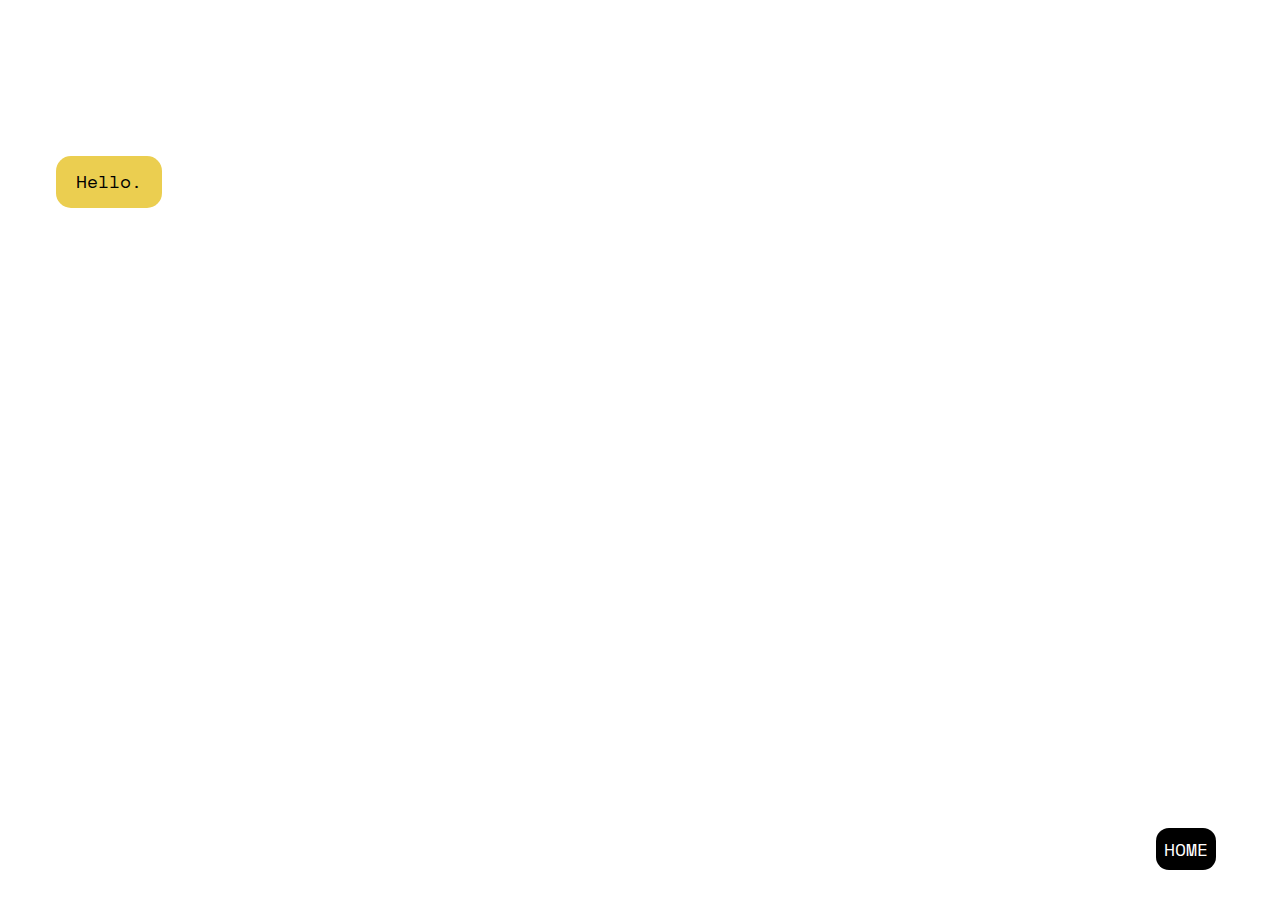
==== commit 5cf3f858: "archive v4" ====
--- a/archive.html
+++ b/archive.html
@@ -1,9 +1,9 @@
 <!DOCTYPE html>
-<html data-init="no-js">
-<head>
-<meta charset="UTF-8" />
-<title>After Life Experience: The Archive v3.0</title>
-<meta name="viewport" content="width=device-width,initial-scale=1" />
+<!-- saved from url=(0055)https://youhavefoundconey.net/afterlife/archive/draft4/ -->
+<html><head><meta http-equiv="Content-Type" content="text/html; charset=UTF-8">
+
+<title>After Life Experience: The Archive v4</title>
+<meta name="viewport" content="width=device-width,initial-scale=1">
 <!--
 
 SugarCube (v2.34.1): A free (gratis and libre) story format.
@@ -89,16 +89,9 @@
 <style id="style-core-macro" type="text/css">@-webkit-keyframes cursor-blink{0%{opacity:1}50%{opacity:0}100%{opacity:1}}@-o-keyframes cursor-blink{0%{opacity:1}50%{opacity:0}100%{opacity:1}}@keyframes cursor-blink{0%{opacity:1}50%{opacity:0}100%{opacity:1}}.macro-append-insert,.macro-linkappend-insert,.macro-linkprepend-insert,.macro-linkreplace-insert,.macro-prepend-insert,.macro-repeat-insert,.macro-replace-insert,.macro-timed-insert{-webkit-transition:opacity .4s ease-in;-o-transition:opacity .4s ease-in;transition:opacity .4s ease-in}.macro-append-in,.macro-linkappend-in,.macro-linkprepend-in,.macro-linkreplace-in,.macro-prepend-in,.macro-repeat-in,.macro-replace-in,.macro-timed-in{opacity:0}.macro-type-cursor:after{-webkit-animation:cursor-blink 1s infinite;-o-animation:cursor-blink 1s infinite;animation:cursor-blink 1s infinite;content:"\2590";opacity:1}</style>
 <style id="style-ui-dialog" type="text/css">html[data-dialog] body{overflow:hidden}#ui-overlay.open{visibility:visible;-webkit-transition:opacity .2s ease-in;-o-transition:opacity .2s ease-in;transition:opacity .2s ease-in}#ui-overlay:not(.open){-webkit-transition:visibility .2s step-end,opacity .2s ease-in;-o-transition:visibility .2s step-end,opacity .2s ease-in;transition:visibility .2s step-end,opacity .2s ease-in}#ui-overlay{visibility:hidden;opacity:0;z-index:100000;position:fixed;top:-50%;left:-50%;height:200%;width:200%}#ui-dialog.open{display:block;-webkit-transition:opacity .2s ease-in;-o-transition:opacity .2s ease-in;transition:opacity .2s ease-in}#ui-dialog{display:none;opacity:0;z-index:100100;position:fixed;top:50px;margin:0;padding:0}#ui-dialog>*{-webkit-box-sizing:border-box;box-sizing:border-box}#ui-dialog-titlebar{position:relative}#ui-dialog-close{display:block;position:absolute;right:0;top:0;white-space:nowrap}#ui-dialog-body{overflow:auto;min-width:280px;height:92%;height:calc(100% - 2.1em)}#ui-overlay{background-color:#000}#ui-overlay.open{opacity:.8}#ui-dialog{max-width:66em}#ui-dialog.open{opacity:1}#ui-dialog-titlebar{background-color:#444;min-height:24px}#ui-dialog-title{margin:0;padding:.2em 3.5em .2em .5em;font-size:1.5em;text-align:center;text-transform:uppercase}#ui-dialog-close{cursor:pointer;font-size:120%;margin:0;padding:0;width:3.6em;height:92%;background-color:transparent;border:1px solid transparent;-webkit-transition-duration:.2s;-o-transition-duration:.2s;transition-duration:.2s}#ui-dialog-close:hover{background-color:#b44;border-color:#d66}#ui-dialog-body{background-color:#111;border:1px solid #444;text-align:left;line-height:1.5;padding:1em}#ui-dialog-body>:first-child{margin-top:0}#ui-dialog-body hr{background-color:#444}#ui-dialog-body ul.buttons{margin:0;padding:0;list-style:none}#ui-dialog-body ul.buttons li{display:inline-block;margin:0;padding:.4em .4em 0 0}#ui-dialog-body ul.buttons>li+li>button{margin-left:1em}#ui-dialog-close{-webkit-user-select:none;-moz-user-select:none;-ms-user-select:none;user-select:none}#ui-dialog-close{font-family:tme-fa-icons;font-style:normal;font-weight:400;font-variant:normal;text-transform:none;line-height:1;speak:none}</style>
 <style id="style-ui" type="text/css">#ui-dialog-body.settings [id|=setting-body]>div:first-child{display:table;width:100%}#ui-dialog-body.settings [id|=setting-label]{display:table-cell;padding:.4em 2em .4em 0}#ui-dialog-body.settings [id|=setting-label]+div{display:table-cell;min-width:8em;text-align:right;vertical-align:middle;white-space:nowrap}#ui-dialog-body.list{padding:0}#ui-dialog-body.list ul{margin:0;padding:0;list-style:none;border:1px solid transparent}#ui-dialog-body.list li{margin:0}#ui-dialog-body.list li:not(:first-child){border-top:1px solid #444}#ui-dialog-body.list li a{display:block;padding:.25em .75em;border:1px solid transparent;color:#eee;text-decoration:none}#ui-dialog-body.list li a:hover{background-color:#333;border-color:#eee}#ui-dialog-body.saves{padding:0 0 1px}#ui-dialog-body.saves>:not(:first-child){border-top:1px solid #444}#ui-dialog-body.saves table{border-spacing:0;width:100%}#ui-dialog-body.saves tr:not(:first-child){border-top:1px solid #444}#ui-dialog-body.saves td{padding:.33em .33em}#ui-dialog-body.saves td:first-child{min-width:1.5em;text-align:center}#ui-dialog-body.saves td:nth-child(3){line-height:1.2}#ui-dialog-body.saves td:last-child{text-align:right}#ui-dialog-body.saves .empty{color:#999;speak:none;text-align:center;-webkit-user-select:none;-moz-user-select:none;-ms-user-select:none;user-select:none}#ui-dialog-body.saves .datestamp{font-size:75%;margin-left:1em}#ui-dialog-body.saves ul.buttons li{padding:.4em}#ui-dialog-body.saves ul.buttons>li+li>button{margin-left:.2em}#ui-dialog-body.saves ul.buttons li:last-child{float:right}#ui-dialog-body.settings div[id|=header-body]{margin:1em 0}#ui-dialog-body.settings div[id|=header-body]:first-child{margin-top:0}#ui-dialog-body.settings div[id|=header-body]:not(:first-child){border-top:1px solid #444;padding-top:1em}#ui-dialog-body.settings div[id|=header-body]>*{margin:0}#ui-dialog-body.settings h2[id|=header-heading]{font-size:1.375em}#ui-dialog-body.settings p[id|=header-desc],#ui-dialog-body.settings p[id|=setting-desc]{font-size:87.5%;margin:0 0 0 .5em}#ui-dialog-body.settings div[id|=setting-body]+div[id|=setting-body]{margin:1em 0}#ui-dialog-body.settings [id|=setting-control]{white-space:nowrap}#ui-dialog-body.settings button[id|=setting-control]{color:#eee;background-color:transparent;border:1px solid #444;padding:.4em}#ui-dialog-body.settings button[id|=setting-control]:hover{background-color:#333;border-color:#eee}#ui-dialog-body.settings button[id|=setting-control].enabled{background-color:#282;border-color:#4a4}#ui-dialog-body.settings button[id|=setting-control].enabled:hover{background-color:#4a4;border-color:#6c6}#ui-dialog-body.settings input[type=range][id|=setting-control]{max-width:35vw}#ui-dialog-body.list a,#ui-dialog-body.settings span[id|=setting-input]{-webkit-user-select:none;-moz-user-select:none;-ms-user-select:none;user-select:none}#ui-dialog-body.saves button[id=saves-clear]:before,#ui-dialog-body.saves button[id=saves-export]:before,#ui-dialog-body.saves button[id=saves-import]:before,#ui-dialog-body.settings button[id|=setting-control].enabled:after,#ui-dialog-body.settings button[id|=setting-control]:after{font-family:tme-fa-icons;font-style:normal;font-weight:400;font-variant:normal;text-transform:none;line-height:1;speak:none}#ui-dialog-body.saves button[id=saves-export]:before{content:"\e829\00a0"}#ui-dialog-body.saves button[id=saves-import]:before{content:"\e82a\00a0"}#ui-dialog-body.saves button[id=saves-clear]:before{content:"\e827\00a0"}#ui-dialog-body.settings button[id|=setting-control]:after{content:"\00a0\00a0\e830"}#ui-dialog-body.settings button[id|=setting-control].enabled:after{content:"\00a0\00a0\e831"}</style>
-<style id="style-ui-bar" type="text/css">#story{margin-left:20em;-webkit-transition:margin-left .2s ease-in;-o-transition:margin-left .2s ease-in;transition:margin-left .2s ease-in}#ui-bar.stowed~#story{margin-left:4.5em}@media screen and (max-width:1136px){#story{margin-left:19em}#ui-bar.stowed~#story{margin-left:3.5em}}@media screen and (max-width:768px){#story{margin-left:3.5em}}#ui-bar{position:fixed;z-index:50;top:0;left:0;width:17.5em;height:100%;margin:0;padding:0;-webkit-transition:left .2s ease-in;-o-transition:left .2s ease-in;transition:left .2s ease-in}#ui-bar.stowed{left:-15.5em}#ui-bar-tray{position:absolute;top:.2em;left:0;right:0}#ui-bar-body{height:90%;height:calc(100% - 2.5em);margin:2.5em 0;padding:0 1.5em}#ui-bar.stowed #ui-bar-body,#ui-bar.stowed #ui-bar-history{visibility:hidden;-webkit-transition:visibility .2s step-end;-o-transition:visibility .2s step-end;transition:visibility .2s step-end}#ui-bar{background-color:#222;border-right:1px solid #444;text-align:center}#ui-bar a{text-decoration:none}#ui-bar hr{border-color:#444}#ui-bar-history [id|=history],#ui-bar-toggle{font-size:1.2em;line-height:inherit;color:#eee;background-color:transparent;border:1px solid #444}#ui-bar-toggle{display:block;position:absolute;top:0;right:0;border-right:none;padding:.3em .45em .25em}#ui-bar.stowed #ui-bar-toggle{padding:.3em .35em .25em .55em}#ui-bar-toggle:hover{background-color:#444;border-color:#eee}#ui-bar-history{margin:0 auto}#ui-bar-history [id|=history]{padding:.2em .45em .35em}#ui-bar-history #history-jumpto{padding:.2em .665em .35em}#ui-bar-history [id|=history]:not(:first-child){margin-left:1.2em}#ui-bar-history [id|=history]:hover{background-color:#444;border-color:#eee}#ui-bar-history [id|=history]:disabled{color:#444;background-color:transparent;border-color:#444}#ui-bar-body{line-height:1.5;overflow:auto}#ui-bar-body>:not(:first-child){margin-top:2em}#story-title{margin:0;font-size:162.5%}#story-author{margin-top:2em;font-weight:700}#menu ul{margin:1em 0 0;padding:0;list-style:none;border:1px solid #444}#menu ul:empty{display:none}#menu li{margin:0}#menu li:not(:first-child){border-top:1px solid #444}#menu li a{display:block;padding:.25em .75em;border:1px solid transparent;color:#eee;text-transform:uppercase}#menu li a:hover{background-color:#444;border-color:#eee}#menu a,#ui-bar-history [id|=history],#ui-bar-toggle{-webkit-user-select:none;-moz-user-select:none;-ms-user-select:none;user-select:none}#menu-core li[id|=menu-item] a:before,#ui-bar-history [id|=history],#ui-bar-toggle:before{font-family:tme-fa-icons;font-style:normal;font-weight:400;font-variant:normal;text-transform:none;line-height:1;speak:none}#ui-bar-toggle:before{content:"\e81d"}#ui-bar.stowed #ui-bar-toggle:before{content:"\e81e"}#menu-item-saves a:before{content:"\e82b\00a0"}#menu-item-settings a:before{content:"\e82d\00a0"}#menu-item-restart a:before{content:"\e82c\00a0"}#menu-item-share a:before{content:"\e82f\00a0"}</style>
+
 <style id="style-ui-debug" type="text/css">#debug-bar{background-color:#222;border-left:1px solid #444;border-top:1px solid #444;bottom:0;margin:0;max-height:75%;padding:.5em;position:fixed;right:0;z-index:99900}#debug-bar>div:not([id])+div{margin-top:.5em}#debug-bar>div>label{margin-right:.5em}#debug-bar>div>input[type=text]{min-width:0;width:8em}#debug-bar>div>select{width:15em}#debug-bar-toggle{color:#eee;background-color:#222;border:1px solid #444;height:101%;height:calc(100% + 1px);left:-2em;left:calc(-2em - 1px);position:absolute;top:-1px;width:2em}#debug-bar-toggle:hover{background-color:#333;border-color:#eee}#debug-bar-hint{bottom:.175em;font-size:4.5em;opacity:.33;pointer-events:none;position:fixed;right:.6em;-webkit-user-select:none;-moz-user-select:none;-ms-user-select:none;user-select:none;white-space:nowrap}#debug-bar-watch{background-color:#222;border-left:1px solid #444;border-top:1px solid #444;bottom:102%;bottom:calc(100% + 1px);font-size:.9em;left:-1px;max-height:650%;max-height:65vh;position:absolute;overflow-x:hidden;overflow-y:scroll;right:0;z-index:99800}#debug-bar-watch[hidden]{display:none}#debug-bar-watch div{color:#999;font-style:italic;margin:1em auto;text-align:center}#debug-bar-watch table{width:100%}#debug-bar-watch tr:nth-child(2n){background-color:rgba(127,127,127,.15)}#debug-bar-watch td{padding:.2em 0}#debug-bar-watch td:first-child+td{padding:.2em .3em .2em .1em}#debug-bar-watch .watch-delete{background-color:transparent;border:none;color:#c00}#debug-bar-watch-all,#debug-bar-watch-none{margin-left:.5em}#debug-bar-views-toggle,#debug-bar-watch-toggle{color:#eee;background-color:transparent;border:1px solid #444;margin-right:1em;padding:.4em}#debug-bar-views-toggle:hover,#debug-bar-watch-toggle:hover{background-color:#333;border-color:#eee}#debug-bar-watch:not([hidden])~div #debug-bar-watch-toggle,html[data-debug-view] #debug-bar-views-toggle{background-color:#282;border-color:#4a4}#debug-bar-watch:not([hidden])~div #debug-bar-watch-toggle:hover,html[data-debug-view] #debug-bar-views-toggle:hover{background-color:#4a4;border-color:#6c6}#debug-bar-hint:after,#debug-bar-toggle:before,#debug-bar-views-toggle:after,#debug-bar-watch .watch-delete:before,#debug-bar-watch-add:before,#debug-bar-watch-all:before,#debug-bar-watch-none:before,#debug-bar-watch-toggle:after{font-family:tme-fa-icons;font-style:normal;font-weight:400;font-variant:normal;text-transform:none;line-height:1;speak:none}#debug-bar-toggle:before{content:"\e838"}#debug-bar-hint:after{content:"\e838\202f\e822"}#debug-bar-watch .watch-delete:before{content:"\e804"}#debug-bar-watch-add:before{content:"\e805"}#debug-bar-watch-all:before{content:"\e83a"}#debug-bar-watch-none:before{content:"\e827"}#debug-bar-views-toggle:after,#debug-bar-watch-toggle:after{content:"\00a0\00a0\e830"}#debug-bar-watch:not([hidden])~div #debug-bar-watch-toggle:after,html[data-debug-view] #debug-bar-views-toggle:after{content:"\00a0\00a0\e831"}html[data-debug-view] .debug{padding:.25em;background-color:#234}html[data-debug-view] .debug[title]{cursor:help}html[data-debug-view] .debug.block{display:inline-block;vertical-align:middle}html[data-debug-view] .debug.invalid{text-decoration:line-through}html[data-debug-view] .debug.hidden,html[data-debug-view] .debug.hidden .debug{background-color:#555}html:not([data-debug-view]) .debug.hidden{display:none}html[data-debug-view] .debug[data-name][data-type].nonvoid:after,html[data-debug-view] .debug[data-name][data-type]:before{background-color:rgba(0,0,0,.25);font-family:monospace,monospace;white-space:pre}html[data-debug-view] .debug[data-name][data-type]:before{content:attr(data-name)}html[data-debug-view] .debug[data-name][data-type|=macro]:before{content:"<<" attr(data-name) ">>"}html[data-debug-view] .debug[data-name][data-type|=macro].nonvoid:after{content:"<</" attr(data-name) ">>"}html[data-debug-view] .debug[data-name][data-type|=html]:before{content:"<" attr(data-name) ">"}html[data-debug-view] .debug[data-name][data-type|=html].nonvoid:after{content:"</" attr(data-name) ">"}html[data-debug-view] .debug[data-name][data-type]:not(:empty):before{margin-right:.25em}html[data-debug-view] .debug[data-name][data-type].nonvoid:not(:empty):after{margin-left:.25em}html[data-debug-view] .debug[data-name][data-type|=special],html[data-debug-view] .debug[data-name][data-type|=special]:before{display:block}</style>
-</head>
-<body>
-	<div id="init-screen">
-		<div id="init-no-js"><noscript>JavaScript is required. Please enable it to continue.</noscript></div>
-		<div id="init-lacking">Your browser lacks required capabilities. Please upgrade it or switch to another to continue.</div>
-		<div id="init-loading"><div>Loading&hellip;</div></div>
-	</div>
-	<tw-storydata name="After Life Experience: The Archive v3.0" startnode="31" creator="Twine" creator-version="2.3.13" ifid="250E779C-1B41-41A0-8549-5EF44C552255" zoom="0.6" format="SugarCube" format-version="2.34.1" options="" hidden><style role="stylesheet" id="twine-user-stylesheet" type="text/twine-css">@import url(https://fonts.googleapis.com/css?family=Space+Mono);
+<style id="style-aria-outlines" type="text/css">*:focus{outline:none;}</style><style id="style-story" type="text/css">@import url(https://fonts.googleapis.com/css?family=Space+Mono);
 
 body {
   font-family: "Space Mono", monospace;
@@ -249,7 +242,7 @@
 }
 
 .audio-item > button {
-  background: #8080803d;
+  background: hsla(0, 0%, 50%, 0.239);
   color: #000;
   border: none;
   padding: 5px;
@@ -264,6 +257,17 @@
   text-decoration: underline;
   background: transparent;
   margin-right: 0;
+}
+
+@media only screen and (max-width: 399px) {
+ footer button {
+font-size: 4vw;
+  }
+}
+@media only screen and (max-width: 320px) {
+ footer button {
+font-size: 3.8vw;
+  }
 }
 
 @media only screen and (max-width: 660px) {
@@ -319,6 +323,245 @@
 
 
 @media only screen and (min-width: 1000px) {
+}</style></head>
+<body>
+	<div id="init-screen">
+		
+		
+		<div id="init-loading"><div>Loading…</div></div>
+	</div>
+	<tw-storydata name="After Life Experience: The Archive v4" startnode="168" creator="Twine" creator-version="2.3.14" ifid="250E779C-1B41-41A0-8549-5EF44C552255" zoom="0.6" format="SugarCube" format-version="2.34.1" options="" hidden=""><style role="stylesheet" id="twine-user-stylesheet" type="text/twine-css">@import url(https://fonts.googleapis.com/css?family=Space+Mono);
+
+body {
+  font-family: "Space Mono", monospace;
+  font-size: 2.5vh;
+  font-weight: 400;
+  color: #000000;
+  background-color: #ffffff;
+}
+
+body[data-tags~="t8n-dissolve"] .transition-in {
+  position: absolute;
+  opacity: 0;
+}
+body[data-tags~="t8n-dissolve"] .passage {
+  transition: 1s;
+  -webkit-transition: 1s;
+}
+body[data-tags~="t8n-dissolve"] .transition-out {
+  position: absolute;
+  opacity: 0;
+}
+
+a {
+  color: #000000;
+}
+
+a:hover {
+  color: #357b82;
+}
+
+#story a.link-external:after {
+	content: "";
+}
+
+cen {
+  text-align: center;
+}
+
+/*FOOTER */
+footer {
+  position: fixed;
+  bottom: 0;
+  right: 0;
+  width: 90%;
+  padding: 20px;
+  font-size: 2vh;
+  background-color: #fff;
+}
+
+.nav-container {
+  display: flex;
+  width: 100%;
+  align-items: flex-end;
+  justify-content: space-between;
+      flex-grow: 1;
+}
+
+.nav-container:last-child {
+  text-align: right;
+}
+
+.nav-item.listentext {
+  text-align: right;
+}
+
+.prefooter {
+  display: flex;
+  flex-direction: column;
+  align-items: flex-end;
+  text-align: end;
+  margin-bottom: 10px;
+  font-size: 2vh;
+}
+
+.prefooter p {
+margin: 5px 0;
+}
+
+.prefooter.intro {
+  flex-direction: row;
+	justify-content: flex-end;
+}
+
+qu {
+  font-weight: 800;
+}
+
+.prefooter button {
+  margin-left: 10px;
+}
+
+@media screen and (min-width: 480px) {
+  .audio-controls {
+    position: fixed;
+    top: 0;
+    /* align-items: flex-end; */
+    right: 0;
+    padding: 30px;
+    width: 100%;
+  }
+  .prefooter {
+    width: 50%;
+    margin-bottom: 0;
+  }
+  footer {
+    padding: 30px 0;
+    display: flex;
+   flex-direction: row-reverse;
+    width: 90%;
+    right: 5%;
+  }
+
+  .nav-container {
+    justify-content: flex-start;
+    align-items: flex-end;
+    width: inherit;
+    width: 50%;
+  }
+  .nav-item {
+    margin-right: 15px;
+  }
+  #story {
+    padding-top: 10vh;
+  }
+}
+/*BUTTONS*/
+
+button:focus {
+  outline: 0;
+}
+
+button {
+  background: #000000;
+  border: 1px solid transparent;
+  border-radius: 13px;
+  color: #ffffff;
+  padding: 5px
+  text-decoration: none;
+}
+
+button:hover {
+  background: #357b82;
+  border: 1px solid transparent;
+}
+
+button2 {
+  cursor: pointer;
+}
+
+.audio-item > button {
+  background: hsla(0, 0%, 50%, 0.239);
+  color: #000;
+  border: none;
+  padding: 5px;
+  margin-bottom: 5px;
+}
+
+.audio-item:last-child > button {
+  margin-bottom: 0;
+}
+
+.audio-item > button:hover {
+  text-decoration: underline;
+  background: transparent;
+  margin-right: 0;
+}
+
+@media only screen and (max-width: 399px) {
+ footer button {
+font-size: 4vw;
+  }
+}
+@media only screen and (max-width: 320px) {
+ footer button {
+font-size: 3.8vw;
+  }
+}
+
+@media only screen and (max-width: 660px) {
+  .nav-item button {
+    margin-right: 5px;
+  }
+  /*button {
+	margin-bottom: 5px;
+  }*/
+}
+
+/* SPEAKPIPE */
+
+@media screen and (max-width: 480px) {
+  .speakpipe-container {
+    padding: 10px;
+    border: 1px solid black;
+    border-radius: 10px;
+  }
+}
+.narr {
+  color: black;
+  font-size: 20px;
+  background-color: #ebce50;
+  width: fit-content;
+  padding: 10px 20px;
+  border-radius: 15px;
+  text-align: right;
+  margin: 10px 10px 10px 0px;
+  font-size: 2vh;
+  font-family: "Space Mono", monospace;
+  animation: fadein 1s;
+}
+
+#image img {
+  display: block;
+  margin: 0 auto;
+  width: 35%;
+}
+
+#90image img {
+  width: 90%;
+}
+
+#100image img {
+  width: 100%;
+}
+
+#buttonimage img {
+  width: 100%;
+}
+
+
+
+@media only screen and (min-width: 1000px) {
 }
 
 </style><script role="script" id="twine-user-script" type="text/twine-javascript">$('#ui-bar').remove();
@@ -344,444 +587,607 @@
 
 
 </script><tw-passagedata pid="1" name="header" tags="header" position="14,93" size="100,100">{
-(print: &quot;&lt;script&gt;$(&#39;html&#39;).removeClass(\)&lt;/script&gt;&quot;)
-(if: (passage:)&#39;s tags&#39;s length &gt; 0)[
-(print: &quot;&lt;script&gt;$(&#39;html&#39;).addClass(&#39;&quot; + (passage:)&#39;s tags.join(&#39; &#39;) + &quot;&#39;\)&lt;/script&gt;&quot;)]
-(print: &quot;&lt;script&gt;$(&#39;tw-story&#39;).removeClass(\)&lt;/script&gt;&quot;)
-(if: (passage:)&#39;s tags&#39;s length &gt; 0)[
-(print: &quot;&lt;script&gt;$(&#39;tw-story&#39;).addClass(&#39;&quot; + (passage:)&#39;s tags.join(&#39; &#39;) + &quot;&#39;\)&lt;/script&gt;&quot;)]
+(print: "&lt;script&gt;$('html').removeClass(\)&lt;/script&gt;")
+(if: (passage:)'s tags's length &gt; 0)[
+(print: "&lt;script&gt;$('html').addClass('" + (passage:)'s tags.join(' ') + "'\)&lt;/script&gt;")]
+(print: "&lt;script&gt;$('tw-story').removeClass(\)&lt;/script&gt;")
+(if: (passage:)'s tags's length &gt; 0)[
+(print: "&lt;script&gt;$('tw-story').addClass('" + (passage:)'s tags.join(' ') + "'\)&lt;/script&gt;")]
 }</tw-passagedata><tw-passagedata pid="2" name="StoryInit" tags="" position="390,25" size="100,100">&lt;&lt;set $captions to true&gt;&gt;&lt;&lt;set $audio to true&gt;&gt;
-&lt;&lt;set $a01 to &quot;mem020&quot;&gt;&gt;
-&lt;&lt;set $a02 to &quot;mem024&quot;&gt;&gt;
-&lt;&lt;set $a03 to &quot;mem006&quot;&gt;&gt;
-&lt;&lt;set $a04 to &quot;mem057&quot;&gt;&gt;
-&lt;&lt;set $a05 to &quot;mem055&quot;&gt;&gt;
-&lt;&lt;set $a06 to &quot;mem053&quot;&gt;&gt;
-&lt;&lt;set $a07 to &quot;mem033&quot;&gt;&gt;
-&lt;&lt;set $a08 to &quot;mem007&quot;&gt;&gt;
-&lt;&lt;set $a09 to &quot;mem035&quot;&gt;&gt;
-&lt;&lt;set $a10 to &quot;mem009&quot;&gt;&gt;
-&lt;&lt;set $a11 to &quot;mem029&quot;&gt;&gt;
-&lt;&lt;set $a12 to &quot;mem013&quot;&gt;&gt;
-&lt;&lt;set $a13 to &quot;mem015&quot;&gt;&gt;
-&lt;&lt;set $a14 to &quot;mem022&quot;&gt;&gt;
-&lt;&lt;set $a15 to &quot;mem018&quot;&gt;&gt;
-&lt;&lt;set $a16 to &quot;mem026&quot;&gt;&gt;
-&lt;&lt;set $a17 to &quot;mem017&quot;&gt;&gt;
-&lt;&lt;set $a18 to &quot;mem010&quot;&gt;&gt;
-&lt;&lt;set $a19 to &quot;act01&quot;&gt;&gt;
-&lt;&lt;set $a20 to &quot;act02&quot;&gt;&gt;
-&lt;&lt;set $a21 to &quot;act03&quot;&gt;&gt;
-
-</tw-passagedata><tw-passagedata pid="3" name="stream00" tags="" position="394,321" size="100,100">&lt;&lt;set $passage to &quot;stream00&quot;&gt;&gt;&lt;&lt;set $nextpass to &quot;listen01&quot;&gt;&gt;&lt;&lt;set $length to &quot;39s&quot;&gt;&gt;&lt;span id=&quot;text&quot;&gt;&lt;/span&gt;
-
-&lt;footer id=&quot;footer&quot;&gt;&lt;&lt;include &quot;footer&quot;&gt;&gt; &lt;/footer&gt;
-
-&lt;&lt;timed 3s&gt;&gt;&lt;&lt;replace #footer&gt;&gt;&lt;&lt;include &quot;stream00next&quot;&gt;&gt;&lt;&lt;include &quot;footer&quot;&gt;&gt;&lt;&lt;/replace&gt;&gt;&lt;&lt;/timed&gt;&gt;
-
-&lt;&lt;if $audio is true&gt;&gt;&lt;&lt;include &quot;stream00 audio&quot;&gt;&gt;&lt;&lt;/if&gt;&gt;&lt;&lt;if $captions is true&gt;&gt;&lt;&lt;include &quot;stream00 captions&quot;&gt;&gt;&lt;&lt;/if&gt;&gt;&lt;&lt;if $captions is false&gt;&gt;&lt;&lt;include voicetext&gt;&gt;&lt;&lt;/if&gt;&gt;&lt;&lt;timed $length&gt;&gt;&lt;&lt;goto $nextpass&gt;&gt;&lt;&lt;/timed&gt;&gt;</tw-passagedata><tw-passagedata pid="4" name="listen01" tags="" position="393,459" size="100,100">&lt;&lt;set $passage to &quot;listen01&quot;&gt;&gt;&lt;&lt;set $nextpass to &quot;listen02&quot;&gt;&gt;&lt;&lt;include $a01&gt;&gt;
-
-&lt;footer&gt;&lt;&lt;include &quot;listennext&quot;&gt;&gt;&lt;&lt;include &quot;footer&quot;&gt;&gt;&lt;/footer&gt;
-&lt;&lt;timed $length&gt;&gt;&lt;&lt;goto $nextpass&quot;&gt;&gt;&lt;&lt;/timed&gt;&gt;</tw-passagedata><tw-passagedata pid="5" name="mem020" tags="" position="1501,456.6666666666667" size="100,100">&lt;&lt;set $length to &quot;182s&quot;&gt;&gt;&lt;span id=&quot;text&quot;&gt;&lt;/span&gt;
-
-&lt;&lt;if $audio is true&gt;&gt;&lt;&lt;include &quot;mem020 audio&quot;&gt;&gt;&lt;&lt;/if&gt;&gt;&lt;&lt;if $captions is true&gt;&gt;&lt;&lt;include &quot;mem020 captions&quot;&gt;&gt;&lt;&lt;/if&gt;&gt;&lt;&lt;if $captions is false&gt;&gt;&lt;&lt;include voicetext&gt;&gt;&lt;&lt;/if&gt;&gt;</tw-passagedata><tw-passagedata pid="6" name="listen02" tags="" position="391,593" size="100,100">&lt;&lt;set $passage to &quot;listen02&quot;&gt;&gt;&lt;&lt;set $nextpass to &quot;listen03&quot;&gt;&gt;&lt;&lt;include $a02&gt;&gt;
-
-&lt;footer&gt;&lt;&lt;include &quot;listennext&quot;&gt;&gt;&lt;&lt;include &quot;footer&quot;&gt;&gt;&lt;/footer&gt;
-&lt;&lt;timed $length&gt;&gt;&lt;&lt;goto $nextpass&quot;&gt;&gt;&lt;&lt;/timed&gt;&gt;</tw-passagedata><tw-passagedata pid="7" name="listen03" tags="" position="390,725" size="100,100">&lt;&lt;set $passage to &quot;listen03&quot;&gt;&gt;&lt;&lt;set $nextpass to &quot;stream01&quot;&gt;&gt;&lt;&lt;include $a03&gt;&gt;
-
-&lt;footer&gt;&lt;&lt;include &quot;listennext&quot;&gt;&gt;&lt;&lt;include &quot;footer&quot;&gt;&gt;&lt;/footer&gt;
-&lt;&lt;timed $length&gt;&gt;&lt;&lt;goto $nextpass&quot;&gt;&gt;&lt;&lt;/timed&gt;&gt;</tw-passagedata><tw-passagedata pid="8" name="stream01" tags="" position="393,861" size="100,100">&lt;&lt;set $passage to &quot;stream01&quot;&gt;&gt;&lt;&lt;set $nextpass to &quot;listen04&quot;&gt;&gt;&lt;&lt;set $length to &quot;59s&quot;&gt;&gt;&lt;span id=&quot;text&quot;&gt;&lt;/span&gt;
-
-&lt;footer id=&quot;footer&quot;&gt;&lt;&lt;include &quot;footer&quot;&gt;&gt; &lt;/footer&gt;
-
-&lt;&lt;timed 3s&gt;&gt;&lt;&lt;replace #footer&gt;&gt;&lt;&lt;include &quot;stream01next&quot;&gt;&gt;&lt;&lt;include &quot;footer&quot;&gt;&gt;&lt;&lt;/replace&gt;&gt;&lt;&lt;/timed&gt;&gt;
-
-&lt;&lt;if $audio is true&gt;&gt;&lt;&lt;include &quot;stream01 audio&quot;&gt;&gt;&lt;&lt;/if&gt;&gt;&lt;&lt;if $captions is true&gt;&gt;&lt;&lt;include &quot;stream01 captions&quot;&gt;&gt;&lt;&lt;/if&gt;&gt;&lt;&lt;if $captions is false&gt;&gt;&lt;&lt;include voicetext&gt;&gt;&lt;&lt;/if&gt;&gt;&lt;&lt;timed $length&gt;&gt;&lt;&lt;goto $nextpass&gt;&gt;&lt;&lt;/timed&gt;&gt;
-</tw-passagedata><tw-passagedata pid="9" name="mem024" tags="" position="1498,612" size="100,100">&lt;&lt;set $length to &quot;84s&quot;&gt;&gt;&lt;span id=&quot;text&quot;&gt;&lt;/span&gt;
-
-&lt;&lt;if $audio is true&gt;&gt;&lt;&lt;include &quot;mem024 audio&quot;&gt;&gt;&lt;&lt;/if&gt;&gt;&lt;&lt;if $captions is true&gt;&gt;&lt;&lt;include &quot;mem024 captions&quot;&gt;&gt;&lt;&lt;/if&gt;&gt;&lt;&lt;if $captions is false&gt;&gt;&lt;&lt;include voicetext&gt;&gt;&lt;&lt;/if&gt;&gt;</tw-passagedata><tw-passagedata pid="10" name="mem006" tags="" position="1494,741" size="100,100">&lt;&lt;set $length to &quot;98s&quot;&gt;&gt;
-&lt;span id=&quot;text&quot;&gt;&lt;/span&gt;
-
-&lt;&lt;if $audio is true&gt;&gt;&lt;&lt;include &quot;mem006 audio&quot;&gt;&gt;&lt;&lt;/if&gt;&gt;&lt;&lt;if $captions is true&gt;&gt;&lt;&lt;include &quot;mem006 captions&quot;&gt;&gt;&lt;&lt;/if&gt;&gt;&lt;&lt;if $captions is false&gt;&gt;&lt;&lt;include voicetext&gt;&gt;&lt;&lt;/if&gt;&gt;</tw-passagedata><tw-passagedata pid="11" name="mem007" tags="" position="1494,1447" size="100,100">&lt;&lt;set $length to &quot;90s&quot;&gt;&gt;
-&lt;span id=&quot;text&quot;&gt;&lt;/span&gt;
-
-&lt;&lt;if $audio is true&gt;&gt;&lt;&lt;include &quot;mem007 audio&quot;&gt;&gt;&lt;&lt;/if&gt;&gt;&lt;&lt;if $captions is true&gt;&gt;&lt;&lt;include &quot;mem007 captions&quot;&gt;&gt;&lt;&lt;/if&gt;&gt;&lt;&lt;if $captions is false&gt;&gt;&lt;&lt;include voicetext&gt;&gt;&lt;&lt;/if&gt;&gt;</tw-passagedata><tw-passagedata pid="12" name="mem009" tags="" position="1504,1707" size="100,100">&lt;&lt;set $length to &quot;132s&quot;&gt;&gt;
-&lt;span id=&quot;text&quot;&gt;&lt;/span&gt;
-
-&lt;&lt;if $audio is true&gt;&gt;&lt;&lt;include &quot;mem009 audio&quot;&gt;&gt;&lt;&lt;/if&gt;&gt;&lt;&lt;if $captions is true&gt;&gt;&lt;&lt;include &quot;mem009 captions&quot;&gt;&gt;&lt;&lt;/if&gt;&gt;&lt;&lt;if $captions is false&gt;&gt;&lt;&lt;include voicetext&gt;&gt;&lt;&lt;/if&gt;&gt;</tw-passagedata><tw-passagedata pid="13" name="mem010" tags="" position="1521,2924" size="100,100">&lt;&lt;set $length to &quot;182s&quot;&gt;&gt;
-&lt;span id=&quot;text&quot;&gt;&lt;/span&gt;
-
-&lt;&lt;if $audio is true&gt;&gt;&lt;&lt;include &quot;mem010 audio&quot;&gt;&gt;&lt;&lt;/if&gt;&gt;&lt;&lt;if $captions is true&gt;&gt;&lt;&lt;include &quot;mem010 captions&quot;&gt;&gt;&lt;&lt;/if&gt;&gt;&lt;&lt;if $captions is false&gt;&gt;&lt;&lt;include voicetext&gt;&gt;&lt;&lt;/if&gt;&gt;</tw-passagedata><tw-passagedata pid="14" name="mem013" tags="" position="1504,1998" size="100,100">&lt;&lt;set $length to &quot;76s&quot;&gt;&gt;
-&lt;span id=&quot;text&quot;&gt;&lt;/span&gt;
-
-&lt;&lt;if $audio is true&gt;&gt;&lt;&lt;include &quot;mem013 audio&quot;&gt;&gt;&lt;&lt;/if&gt;&gt;&lt;&lt;if $captions is true&gt;&gt;&lt;&lt;include &quot;mem013 captions&quot;&gt;&gt;&lt;&lt;/if&gt;&gt;&lt;&lt;if $captions is false&gt;&gt;&lt;&lt;include voicetext&gt;&gt;&lt;&lt;/if&gt;&gt;</tw-passagedata><tw-passagedata pid="15" name="mem015" tags="" position="1504,2147" size="100,100">&lt;&lt;set $length to &quot;185s&quot;&gt;&gt;
-&lt;span id=&quot;text&quot;&gt;&lt;/span&gt;
-
-&lt;&lt;if $audio is true&gt;&gt;&lt;&lt;include &quot;mem015 audio&quot;&gt;&gt;&lt;&lt;/if&gt;&gt;&lt;&lt;if $captions is true&gt;&gt;&lt;&lt;include &quot;mem015 captions&quot;&gt;&gt;&lt;&lt;/if&gt;&gt;&lt;&lt;if $captions is false&gt;&gt;&lt;&lt;include voicetext&gt;&gt;&lt;&lt;/if&gt;&gt;</tw-passagedata><tw-passagedata pid="16" name="mem017" tags="" position="1523,2750" size="100,100">&lt;&lt;set $length to &quot;164s&quot;&gt;&gt;
-&lt;span id=&quot;text&quot;&gt;&lt;/span&gt;
-
-&lt;&lt;if $audio is true&gt;&gt;&lt;&lt;include &quot;mem017 audio&quot;&gt;&gt;&lt;&lt;/if&gt;&gt;&lt;&lt;if $captions is true&gt;&gt;&lt;&lt;include &quot;mem017 captions&quot;&gt;&gt;&lt;&lt;/if&gt;&gt;&lt;&lt;if $captions is false&gt;&gt;&lt;&lt;include voicetext&gt;&gt;&lt;&lt;/if&gt;&gt;</tw-passagedata><tw-passagedata pid="17" name="mem018" tags="" position="1527,2479" size="100,100">&lt;&lt;set $length to &quot;167s&quot;&gt;&gt;
-&lt;span id=&quot;text&quot;&gt;&lt;/span&gt;
-
-&lt;&lt;if $audio is true&gt;&gt;&lt;&lt;include &quot;mem018 audio&quot;&gt;&gt;&lt;&lt;/if&gt;&gt;&lt;&lt;if $captions is true&gt;&gt;&lt;&lt;include &quot;mem018 captions&quot;&gt;&gt;&lt;&lt;/if&gt;&gt;&lt;&lt;if $captions is false&gt;&gt;&lt;&lt;include voicetext&gt;&gt;&lt;&lt;/if&gt;&gt;</tw-passagedata><tw-passagedata pid="18" name="mem022" tags="" position="1514,2311" size="100,100">&lt;&lt;set $length to &quot;160s&quot;&gt;&gt;
-&lt;span id=&quot;text&quot;&gt;&lt;/span&gt;
-
-&lt;&lt;if $audio is true&gt;&gt;&lt;&lt;include &quot;mem022 audio&quot;&gt;&gt;&lt;&lt;/if&gt;&gt;&lt;&lt;if $captions is true&gt;&gt;&lt;&lt;include &quot;mem022 captions&quot;&gt;&gt;&lt;&lt;/if&gt;&gt;&lt;&lt;if $captions is false&gt;&gt;&lt;&lt;include voicetext&gt;&gt;&lt;&lt;/if&gt;&gt;</tw-passagedata><tw-passagedata pid="19" name="mem026" tags="" position="1518,2622" size="100,100">&lt;&lt;set $length to &quot;78s&quot;&gt;&gt;
-&lt;span id=&quot;text&quot;&gt;&lt;/span&gt;
-
-&lt;&lt;if $audio is true&gt;&gt;&lt;&lt;include &quot;mem026 audio&quot;&gt;&gt;&lt;&lt;/if&gt;&gt;&lt;&lt;if $captions is true&gt;&gt;&lt;&lt;include &quot;mem026 captions&quot;&gt;&gt;&lt;&lt;/if&gt;&gt;&lt;&lt;if $captions is false&gt;&gt;&lt;&lt;include voicetext&gt;&gt;&lt;&lt;/if&gt;&gt;</tw-passagedata><tw-passagedata pid="20" name="listen04" tags="" position="398,1002" size="100,100">&lt;&lt;set $passage to &quot;listen04&quot;&gt;&gt;&lt;&lt;set $nextpass to &quot;listen05&quot;&gt;&gt;&lt;&lt;include $a04&gt;&gt;
-
-&lt;footer&gt;&lt;&lt;include &quot;listennext&quot;&gt;&gt;&lt;&lt;include &quot;footer&quot;&gt;&gt;&lt;/footer&gt;
-&lt;&lt;timed $length&gt;&gt;&lt;&lt;goto $nextpass&gt;&gt;&lt;&lt;/timed&gt;&gt;</tw-passagedata><tw-passagedata pid="21" name="listen05" tags="" position="396,1141" size="100,100">&lt;&lt;set $passage to &quot;listen05&quot;&gt;&gt;&lt;&lt;set $nextpass to &quot;listen06&quot;&gt;&gt;&lt;&lt;include $a05&gt;&gt;
-
-&lt;footer&gt;&lt;&lt;include &quot;listennext&quot;&gt;&gt;&lt;&lt;include &quot;footer&quot;&gt;&gt;&lt;/footer&gt;
-&lt;&lt;timed $length&gt;&gt;&lt;&lt;goto $nextpass&gt;&gt;&lt;&lt;/timed&gt;&gt;</tw-passagedata><tw-passagedata pid="22" name="listen06" tags="" position="398,1273" size="100,100">&lt;&lt;set $passage to &quot;listen06&quot;&gt;&gt;&lt;&lt;set $nextpass to &quot;stream02&quot;&gt;&gt;&lt;&lt;include $a06&gt;&gt;
-
-&lt;footer&gt;&lt;&lt;include &quot;listennext&quot;&gt;&gt;&lt;&lt;include &quot;footer&quot;&gt;&gt;&lt;/footer&gt;
-&lt;&lt;timed $length&gt;&gt;&lt;&lt;goto $nextpass&gt;&gt;&lt;&lt;/timed&gt;&gt;</tw-passagedata><tw-passagedata pid="23" name="stream02" tags="" position="399,1402" size="100,100">&lt;&lt;set $passage to &quot;stream02&quot;&gt;&gt;&lt;&lt;set $nextpass to &quot;listen07&quot;&gt;&gt;&lt;&lt;set $length to &quot;34s&quot;&gt;&gt;&lt;span id=&quot;text&quot;&gt;&lt;/span&gt;
-
-&lt;footer id=&quot;footer&quot;&gt;&lt;&lt;include &quot;footer&quot;&gt;&gt; &lt;/footer&gt;
-
-&lt;&lt;timed 12s&gt;&gt;&lt;&lt;replace #footer&gt;&gt;&lt;&lt;include &quot;stream02next&quot;&gt;&gt;&lt;&lt;include &quot;footer&quot;&gt;&gt;&lt;&lt;/replace&gt;&gt;&lt;&lt;/timed&gt;&gt;
-
-&lt;&lt;if $audio is true&gt;&gt;&lt;&lt;include &quot;stream02 audio&quot;&gt;&gt;&lt;&lt;/if&gt;&gt;&lt;&lt;if $captions is true&gt;&gt;&lt;&lt;include &quot;stream02 captions&quot;&gt;&gt;&lt;&lt;/if&gt;&gt;&lt;&lt;if $captions is false&gt;&gt;&lt;&lt;include voicetext&gt;&gt;&lt;&lt;/if&gt;&gt;&lt;&lt;timed $length&gt;&gt;&lt;&lt;goto $nextpass&gt;&gt;&lt;&lt;/timed&gt;&gt;</tw-passagedata><tw-passagedata pid="24" name="listen07" tags="" position="400,1532" size="100,100">&lt;&lt;set $passage to &quot;listen07&quot;&gt;&gt;&lt;&lt;set $nextpass to &quot;listen08&quot;&gt;&gt;&lt;&lt;include $a07&gt;&gt;
-
-&lt;footer&gt;&lt;&lt;include &quot;listennext&quot;&gt;&gt;&lt;&lt;include &quot;footer&quot;&gt;&gt;&lt;/footer&gt;
-&lt;&lt;timed $length&gt;&gt;&lt;&lt;goto $nextpass&gt;&gt;&lt;&lt;/timed&gt;&gt;</tw-passagedata><tw-passagedata pid="25" name="listen08" tags="" position="395,1650" size="100,100">&lt;&lt;set $passage to &quot;listen08&quot;&gt;&gt;&lt;&lt;set $nextpass to &quot;listen09&quot;&gt;&gt;&lt;&lt;include $a08&gt;&gt;
-
-&lt;footer&gt;&lt;&lt;include &quot;listennext&quot;&gt;&gt;&lt;&lt;include &quot;footer&quot;&gt;&gt;&lt;/footer&gt;
-&lt;&lt;timed $length&gt;&gt;&lt;&lt;goto $nextpass&gt;&gt;&lt;&lt;/timed&gt;&gt;</tw-passagedata><tw-passagedata pid="26" name="listen09" tags="" position="405,1802" size="100,100">&lt;&lt;set $passage to &quot;listen09&quot;&gt;&gt;&lt;&lt;set $nextpass to &quot;stream03&quot;&gt;&gt;&lt;&lt;include $a09&gt;&gt;
-
-&lt;footer&gt;&lt;&lt;include &quot;listennext&quot;&gt;&gt;&lt;&lt;include &quot;footer&quot;&gt;&gt;&lt;/footer&gt;
-&lt;&lt;timed $length&gt;&gt;&lt;&lt;goto $nextpass&gt;&gt;&lt;&lt;/timed&gt;&gt;</tw-passagedata><tw-passagedata pid="27" name="stream03" tags="" position="408,1927" size="100,100">&lt;&lt;set $passage to &quot;stream03&quot;&gt;&gt;&lt;&lt;set $nextpass to &quot;listen10&quot;&gt;&gt;&lt;&lt;set $length to &quot;18s&quot;&gt;&gt;&lt;span id=&quot;text&quot;&gt;&lt;/span&gt;
-
-&lt;footer id=&quot;footer&quot;&gt;&lt;&lt;include &quot;footer&quot;&gt;&gt; &lt;/footer&gt;
-
-&lt;&lt;timed 8s&gt;&gt;&lt;&lt;replace #footer&gt;&gt;&lt;&lt;include &quot;stream03next&quot;&gt;&gt;&lt;&lt;include &quot;footer&quot;&gt;&gt;&lt;&lt;/replace&gt;&gt;&lt;&lt;/timed&gt;&gt;
-
-&lt;&lt;if $audio is true&gt;&gt;&lt;&lt;include &quot;stream03 audio&quot;&gt;&gt;&lt;&lt;/if&gt;&gt;&lt;&lt;if $captions is true&gt;&gt;&lt;&lt;include &quot;stream03 captions&quot;&gt;&gt;&lt;&lt;/if&gt;&gt;&lt;&lt;if $captions is false&gt;&gt;&lt;&lt;include voicetext&gt;&gt;&lt;&lt;/if&gt;&gt;&lt;&lt;timed $length&gt;&gt;&lt;&lt;goto $nextpass&gt;&gt;&lt;&lt;/timed&gt;&gt;</tw-passagedata><tw-passagedata pid="28" name="listen10" tags="" position="408,2055" size="100,100">&lt;&lt;set $passage to &quot;listen10&quot;&gt;&gt;&lt;&lt;set $nextpass to &quot;listen11&quot;&gt;&gt;&lt;&lt;include $a10&gt;&gt;
-
-&lt;footer&gt;&lt;&lt;include &quot;listennext&quot;&gt;&gt;&lt;&lt;include &quot;footer&quot;&gt;&gt;&lt;/footer&gt;
-&lt;&lt;timed $length&gt;&gt;&lt;&lt;goto $nextpass&gt;&gt;&lt;&lt;/timed&gt;&gt;</tw-passagedata><tw-passagedata pid="29" name="listen11" tags="" position="408,2202" size="100,100">&lt;&lt;set $passage to &quot;listen11&quot;&gt;&gt;&lt;&lt;set $nextpass to &quot;listen12&quot;&gt;&gt;&lt;&lt;include $a11&gt;&gt;
-
-&lt;footer&gt;&lt;&lt;include &quot;listennext&quot;&gt;&gt;&lt;&lt;include &quot;footer&quot;&gt;&gt;&lt;/footer&gt;
-&lt;&lt;timed $length&gt;&gt;&lt;&lt;goto $nextpass&gt;&gt;&lt;&lt;/timed&gt;&gt;</tw-passagedata><tw-passagedata pid="30" name="listen12" tags="" position="408,2344" size="100,100">&lt;&lt;set $passage to &quot;listen12&quot;&gt;&gt;&lt;&lt;set $nextpass to &quot;listen13&quot;&gt;&gt;&lt;&lt;include $a12&gt;&gt;
-
-&lt;footer&gt;&lt;&lt;include &quot;listennext&quot;&gt;&gt;&lt;&lt;include &quot;footer&quot;&gt;&gt;&lt;/footer&gt;
-&lt;&lt;timed $length&gt;&gt;&lt;&lt;goto $nextpass&gt;&gt;&lt;&lt;/timed&gt;&gt;</tw-passagedata><tw-passagedata pid="31" name="menu" tags="" position="808,29" size="100,100">&lt;&lt;set $passage to &quot;menu&quot;&gt;&gt;&lt;&lt;timed 1s&gt;&gt;Hello, welcome to &lt;b&gt;The Archive&lt;/b&gt;&lt;&lt;/timed&gt;&gt;
-
-&lt;&lt;timed 2s&gt;&gt;We recommend first the &lt;&lt;button STREAM&gt;&gt;&lt;&lt;set $prevpass to $passage&gt;&gt;&lt;&lt;goto stream00&gt;&gt;&lt;&lt;/button&gt;&gt;&lt;&lt;/timed&gt;&gt;
-
-&lt;&lt;timed 4s&gt;&gt;Or you can take a first step of &lt;&lt;button TRAINING&gt;&gt;&lt;&lt;set $prevpass to $passage&gt;&gt;&lt;&lt;goto train00&gt;&gt;&lt;&lt;/button&gt;&gt;&lt;&lt;/timed&gt;&gt;</tw-passagedata><tw-passagedata pid="32" name="footer" tags="" position="136,30" size="100,100">&lt;div class=&quot;nav-container&quot;&gt;&lt;div class=&quot;nav-item&quot;&gt;&lt;a href=&quot;https://www.afterlifeexperience.org&quot;&gt;&lt;&lt;button &quot;HOME&quot;&gt;&gt;&lt;&lt;/button&gt;&gt;&lt;/a&gt;&lt;/div&gt;&lt;div class=&quot;nav-item&quot;&gt;&lt;&lt;button REPLAY&gt;&gt;&lt;&lt;goto $passage&gt;&gt;&lt;&lt;/button&gt;&gt; &lt;/div&gt;&lt;div class=&quot;nav-item&quot;&gt;&lt;&lt;button &quot;GO BACK&quot;&gt;&gt;&lt;&lt;goto $prevpass&gt;&gt;&lt;&lt;/button&gt;&gt;&lt;/div&gt;&lt;div class=&quot;audio-controls&quot;&gt;&lt;div class=&quot;audio-item&quot;&gt;&lt;&lt;if $captions is true&gt;&gt;&lt;&lt;button &#39;CAPTIONS OFF&#39;&gt;&gt;&lt;&lt;set $captions to false&gt;&gt;&lt;&lt;set $audio to true&gt;&gt;&lt;&lt;goto $passage&gt;&gt;&lt;&lt;/button&gt;&gt;&lt;&lt;/if&gt;&gt;&lt;&lt;if $captions is false&gt;&gt;&lt;&lt;button &#39;CAPTIONS ON&#39;&gt;&gt;&lt;&lt;set $captions to true&gt;&gt;&lt;&lt;goto $passage&gt;&gt;&lt;&lt;/button&gt;&gt;&lt;&lt;/if&gt;&gt;&lt;/div&gt;&lt;div class=&quot;audio-item&quot;&gt; &lt;&lt;if $audio is true&gt;&gt;&lt;&lt;button &#39;AUDIO OFF&#39;&gt;&gt;&lt;&lt;set $audio to false&gt;&gt;&lt;&lt;set $captions to true&gt;&gt;&lt;&lt;goto $passage&gt;&gt;&lt;&lt;/button&gt;&gt;&lt;&lt;/if&gt;&gt;&lt;&lt;if $audio is false&gt;&gt;&lt;&lt;button &#39;AUDIO ON&#39;&gt;&gt;&lt;&lt;set $audio to true&gt;&gt;&lt;&lt;goto $passage&gt;&gt;&lt;&lt;/button&gt;&gt;&lt;&lt;/if&gt;&gt;&lt;/div&gt;&lt;/div&gt;</tw-passagedata><tw-passagedata pid="33" name="train00" tags="" position="2607,427" size="100,100">&lt;&lt;set $passage to &quot;train00&quot;&gt;&gt;&lt;&lt;set $nextpass to &quot;train01assign&quot;&gt;&gt;&lt;span id=&quot;text&quot;&gt;&lt;/span&gt;
-
-&lt;footer id=&quot;footer&quot;&gt;&lt;&lt;include &quot;footer&quot;&gt;&gt; &lt;/footer&gt;
-
-&lt;&lt;timed 3s&gt;&gt;&lt;&lt;replace #footer&gt;&gt;&lt;&lt;include &quot;train00next&quot;&gt;&gt;&lt;&lt;include &quot;footer&quot;&gt;&gt;&lt;&lt;/replace&gt;&gt;&lt;&lt;/timed&gt;&gt;
-
-&lt;&lt;if $audio is true&gt;&gt;&lt;&lt;include &quot;train00 audio&quot;&gt;&gt;&lt;&lt;/if&gt;&gt;&lt;&lt;if $captions is true&gt;&gt;&lt;&lt;include &quot;train00 captions&quot;&gt;&gt;&lt;&lt;/if&gt;&gt;&lt;&lt;if $captions is false&gt;&gt;&lt;&lt;include voicetext&gt;&gt;&lt;&lt;/if&gt;&gt;</tw-passagedata><tw-passagedata pid="34" name="train01" tags="" position="2623,653" size="100,100">&lt;&lt;set $passage to &quot;train01&quot;&gt;&gt;&lt;&lt;set $length to &quot;17s&quot;&gt;&gt;&lt;&lt;set $nextpass to &quot;memtrain01&quot;&gt;&gt;&lt;span id=&quot;text&quot;&gt;&lt;/span&gt;
-
-&lt;footer id=&quot;footer&quot;&gt;&lt;&lt;include &quot;footer&quot;&gt;&gt; &lt;/footer&gt;
-
-&lt;&lt;if $audio is true&gt;&gt;&lt;&lt;include &quot;train01 audio&quot;&gt;&gt;&lt;&lt;/if&gt;&gt;&lt;&lt;if $captions is true&gt;&gt;&lt;&lt;include &quot;train01 captions&quot;&gt;&gt;&lt;&lt;/if&gt;&gt;&lt;&lt;if $captions is false&gt;&gt;&lt;&lt;include voicetext&gt;&gt;&lt;&lt;/if&gt;&gt;&lt;&lt;timed $length&gt;&gt;&lt;&lt;set $prevpass to $passage&gt;&gt;&lt;&lt;goto $nextpass&gt;&gt;&lt;&lt;/timed&gt;&gt;
-</tw-passagedata><tw-passagedata pid="35" name="memtrain01" tags="" position="2787,803" size="100,100">&lt;&lt;set $passage to $memtrain01&gt;&gt;&lt;&lt;set $nextpass to &quot;train02&quot;&gt;&gt;&lt;&lt;include trainmem01&gt;&gt;
-
-&lt;footer&gt;&lt;&lt;include &quot;memtrain01next&quot;&gt;&gt;&lt;&lt;include &quot;footer&quot;&gt;&gt;&lt;/footer&gt;
-&lt;&lt;timed $length&gt;&gt;&lt;&lt;set $prevpass to $passage&gt;&gt;&lt;&lt;goto $nextpass&gt;&gt;&lt;&lt;/timed&gt;&gt;</tw-passagedata><tw-passagedata pid="36" name="train02" tags="" position="2727,933" size="100,100">&lt;&lt;set $passage to &quot;train02&quot;&gt;&gt;&lt;&lt;set $nextpass to &quot;train03&quot;&gt;&gt;&lt;span id=&quot;text&quot;&gt;&lt;/span&gt;
-
-&lt;footer id=&quot;footer&quot;&gt;&lt;&lt;include &quot;footer&quot;&gt;&gt; &lt;/footer&gt;
-
-&lt;&lt;timed 3s&gt;&gt;&lt;&lt;replace #footer&gt;&gt;&lt;&lt;include &quot;train02next&quot;&gt;&gt;&lt;&lt;include &quot;footer&quot;&gt;&gt;&lt;&lt;/replace&gt;&gt;&lt;&lt;/timed&gt;&gt;
-
-&lt;&lt;if $audio is true&gt;&gt;&lt;&lt;include &quot;train02 audio&quot;&gt;&gt;&lt;&lt;/if&gt;&gt;&lt;&lt;if $captions is true&gt;&gt;&lt;&lt;include &quot;train02 captions&quot;&gt;&gt;&lt;&lt;/if&gt;&gt;&lt;&lt;if $captions is false&gt;&gt;&lt;&lt;include voicetext&gt;&gt;&lt;&lt;/if&gt;&gt;</tw-passagedata><tw-passagedata pid="37" name="q1" tags="" position="2780,107" size="100,100">&lt;b&gt;If this memory conjures a feeling, an emotion, which would it be?&lt;/b&gt;</tw-passagedata><tw-passagedata pid="38" name="train03" tags="" position="2720,1079" size="100,100">&lt;&lt;set $passage to &quot;train03&quot;&gt;&gt;&lt;&lt;set $nextpass to &quot;train04&quot;&gt;&gt;&lt;span id=&quot;text&quot;&gt;&lt;/span&gt;
-
-&lt;footer id=&quot;footer&quot;&gt;&lt;&lt;include &quot;footer&quot;&gt;&gt; &lt;/footer&gt;
-
-&lt;&lt;timed 3s&gt;&gt;&lt;&lt;replace #footer&gt;&gt;&lt;&lt;include &quot;train03next&quot;&gt;&gt;&lt;&lt;include &quot;footer&quot;&gt;&gt;&lt;&lt;/replace&gt;&gt;&lt;&lt;/timed&gt;&gt;
-
-&lt;&lt;if $audio is true&gt;&gt;&lt;&lt;include &quot;train03 audio&quot;&gt;&gt;&lt;&lt;/if&gt;&gt;&lt;&lt;if $captions is true&gt;&gt;&lt;&lt;include &quot;train03 captions&quot;&gt;&gt;&lt;&lt;/if&gt;&gt;&lt;&lt;if $captions is false&gt;&gt;&lt;&lt;include voicetext&gt;&gt;&lt;&lt;/if&gt;&gt;
-
-</tw-passagedata><tw-passagedata pid="39" name="r1" tags="" position="2778,226" size="100,100">&lt;b&gt;And is there a memory from your own life which shares this feeling for you?&lt;/b&gt;</tw-passagedata><tw-passagedata pid="40" name="trainmem01" tags="" position="3257,800" size="100,100">&lt;&lt;set $m to random(1, $M)&gt;&gt;&lt;&lt;if $m is 1&gt;&gt;&lt;&lt;include $train1A&gt;&gt;&lt;&lt;/if&gt;&gt;&lt;&lt;if $m is 2&gt;&gt;&lt;&lt;include $train1B&gt;&gt;&lt;&lt;/if&gt;&gt;&lt;&lt;if $m is 3&gt;&gt;&lt;&lt;include $train1C&gt;&gt;&lt;&lt;/if&gt;&gt;&lt;&lt;if $m is 4&gt;&gt;&lt;&lt;include $train1D&gt;&gt;&lt;&lt;/if&gt;&gt;
-</tw-passagedata><tw-passagedata pid="41" name="train01assign" tags="" position="3262,639" size="100,100">&lt;&lt;set $M to 4&gt;&gt;
-&lt;&lt;set $train1A to &quot;mem020&quot;&gt;&gt;
-&lt;&lt;set $train1B to &quot;mem006&quot;&gt;&gt;
-&lt;&lt;set $train1C to &quot;mem009&quot;&gt;&gt;
-&lt;&lt;set $train1D to &quot;mem013&quot;&gt;&gt;
-&lt;&lt;set $train2A to &quot;mem017&quot;&gt;&gt;
-&lt;&lt;set $train2B to &quot;mem022&quot;&gt;&gt;
-&lt;&lt;set $train2C to &quot;mem024&quot;&gt;&gt;
-&lt;&lt;set $train2D to &quot;mem007&quot;&gt;&gt;
-&lt;&lt;set $train3A to &quot;mem010&quot;&gt;&gt;
-&lt;&lt;set $train3B to &quot;mem015&quot;&gt;&gt;
-&lt;&lt;set $train3C to &quot;mem018&quot;&gt;&gt;
-&lt;&lt;set $train3D to &quot;mem026&quot;&gt;&gt;
+&lt;&lt;set $a01 to "mem020"&gt;&gt;
+&lt;&lt;set $a02 to "mem024"&gt;&gt;
+&lt;&lt;set $a03 to "mem006"&gt;&gt;
+&lt;&lt;set $a04 to "mem057"&gt;&gt;
+&lt;&lt;set $a05 to "mem055"&gt;&gt;
+&lt;&lt;set $a06 to "mem053"&gt;&gt;
+&lt;&lt;set $a07 to "act01"&gt;&gt;
+&lt;&lt;set $a08 to "mem007"&gt;&gt;
+&lt;&lt;set $a09 to "mem035"&gt;&gt;
+&lt;&lt;set $a10 to "mem009"&gt;&gt;
+&lt;&lt;set $a11 to "mem029"&gt;&gt;
+&lt;&lt;set $a12 to "mem013"&gt;&gt;
+&lt;&lt;set $a13 to "mem015"&gt;&gt;
+&lt;&lt;set $a14 to "act02"&gt;&gt;
+&lt;&lt;set $a15 to "mem018"&gt;&gt;
+&lt;&lt;set $a16 to "mem026"&gt;&gt;
+&lt;&lt;set $a17 to "mem017"&gt;&gt;
+&lt;&lt;set $a18 to "mem010"&gt;&gt;
+&lt;&lt;set $a19 to "mem033"&gt;&gt;
+&lt;&lt;set $a20 to "mem022"&gt;&gt;
+&lt;&lt;set $a21 to "act03"&gt;&gt;
+
+</tw-passagedata><tw-passagedata pid="3" name="stream00" tags="" position="394,321" size="100,100">&lt;&lt;set $passage to "stream00"&gt;&gt;&lt;&lt;set $nextpass to "prestream"&gt;&gt;&lt;&lt;set $length to "39s"&gt;&gt;&lt;span id="text"&gt;&lt;/span&gt;
+
+&lt;footer id="footer"&gt;&lt;&lt;include "footer"&gt;&gt; &lt;/footer&gt;
+
+&lt;&lt;timed 3s&gt;&gt;&lt;&lt;replace #footer&gt;&gt;&lt;&lt;include "stream00next"&gt;&gt;&lt;&lt;include "footer"&gt;&gt;&lt;&lt;/replace&gt;&gt;&lt;&lt;/timed&gt;&gt;
+
+&lt;&lt;if $audio is true&gt;&gt;&lt;&lt;include "stream00 audio"&gt;&gt;&lt;&lt;/if&gt;&gt;&lt;&lt;if $captions is true&gt;&gt;&lt;&lt;include "stream00 captions"&gt;&gt;&lt;&lt;/if&gt;&gt;&lt;&lt;if $captions is false&gt;&gt;&lt;&lt;include voicetext&gt;&gt;&lt;&lt;/if&gt;&gt;&lt;&lt;timed $length&gt;&gt;&lt;&lt;set $prevpass to $passage&gt;&gt;&lt;&lt;goto $nextpass&gt;&gt;&lt;&lt;/timed&gt;&gt;</tw-passagedata><tw-passagedata pid="4" name="listen01" tags="" position="393,459" size="100,100">&lt;&lt;set $passage to "listen01"&gt;&gt;&lt;&lt;set $nextpass to "listen02"&gt;&gt;&lt;&lt;include $a01&gt;&gt;
+
+&lt;footer&gt;&lt;&lt;include "listennext"&gt;&gt;&lt;&lt;include "footer"&gt;&gt;&lt;/footer&gt;
+&lt;&lt;timed $length&gt;&gt;&lt;&lt;set $prevpass to $passage&gt;&gt;&lt;&lt;goto $nextpass&gt;&gt;&lt;&lt;/timed&gt;&gt;</tw-passagedata><tw-passagedata pid="5" name="mem020" tags="" position="1501,456" size="100,100">&lt;&lt;set $length to "182s"&gt;&gt;&lt;span id="text"&gt;&lt;/span&gt;
+
+&lt;&lt;if $audio is true&gt;&gt;&lt;&lt;include "mem020 audio"&gt;&gt;&lt;&lt;/if&gt;&gt;&lt;&lt;if $captions is true&gt;&gt;&lt;&lt;include "mem020 captions"&gt;&gt;&lt;&lt;/if&gt;&gt;&lt;&lt;if $captions is false&gt;&gt;&lt;&lt;include voicetext&gt;&gt;&lt;&lt;/if&gt;&gt;</tw-passagedata><tw-passagedata pid="6" name="listen02" tags="" position="391,593" size="100,100">&lt;&lt;set $passage to "listen02"&gt;&gt;&lt;&lt;set $nextpass to "listen03"&gt;&gt;&lt;&lt;include $a02&gt;&gt;
+
+&lt;footer&gt;&lt;&lt;include "listennext"&gt;&gt;&lt;&lt;include "footer"&gt;&gt;&lt;/footer&gt;
+&lt;&lt;timed $length&gt;&gt;&lt;&lt;set $prevpass to $passage&gt;&gt;&lt;&lt;goto $nextpass&gt;&gt;&lt;&lt;/timed&gt;&gt;</tw-passagedata><tw-passagedata pid="7" name="listen03" tags="" position="390,725" size="100,100">&lt;&lt;set $passage to "listen03"&gt;&gt;&lt;&lt;set $nextpass to "stream01"&gt;&gt;&lt;&lt;include $a03&gt;&gt;
+
+&lt;footer&gt;&lt;&lt;include "listennext"&gt;&gt;&lt;&lt;include "footer"&gt;&gt;&lt;/footer&gt;
+&lt;&lt;timed $length&gt;&gt;&lt;&lt;set $prevpass to $passage&gt;&gt;&lt;&lt;goto $nextpass&gt;&gt;&lt;&lt;/timed&gt;&gt;</tw-passagedata><tw-passagedata pid="8" name="stream01" tags="" position="393,861" size="100,100">&lt;&lt;set $passage to "stream01"&gt;&gt;&lt;&lt;set $nextpass to "listen04"&gt;&gt;&lt;&lt;set $length to "59s"&gt;&gt;&lt;span id="text"&gt;&lt;/span&gt;
+
+&lt;footer id="footer"&gt;&lt;&lt;include "footer"&gt;&gt; &lt;/footer&gt;
+
+&lt;&lt;timed 3s&gt;&gt;&lt;&lt;replace #footer&gt;&gt;&lt;&lt;include "stream01next"&gt;&gt;&lt;&lt;include "footer"&gt;&gt;&lt;&lt;/replace&gt;&gt;&lt;&lt;/timed&gt;&gt;
+
+&lt;&lt;if $audio is true&gt;&gt;&lt;&lt;include "stream01 audio"&gt;&gt;&lt;&lt;/if&gt;&gt;&lt;&lt;if $captions is true&gt;&gt;&lt;&lt;include "stream01 captions"&gt;&gt;&lt;&lt;/if&gt;&gt;&lt;&lt;if $captions is false&gt;&gt;&lt;&lt;include voicetext&gt;&gt;&lt;&lt;/if&gt;&gt;&lt;&lt;timed $length&gt;&gt;&lt;&lt;set $prevpass to $passage&gt;&gt;&lt;&lt;goto $nextpass&gt;&gt;&lt;&lt;/timed&gt;&gt;
+</tw-passagedata><tw-passagedata pid="9" name="mem024" tags="" position="1498,612" size="100,100">&lt;&lt;set $length to "84s"&gt;&gt;&lt;span id="text"&gt;&lt;/span&gt;
+
+&lt;&lt;if $audio is true&gt;&gt;&lt;&lt;include "mem024 audio"&gt;&gt;&lt;&lt;/if&gt;&gt;&lt;&lt;if $captions is true&gt;&gt;&lt;&lt;include "mem024 captions"&gt;&gt;&lt;&lt;/if&gt;&gt;&lt;&lt;if $captions is false&gt;&gt;&lt;&lt;include voicetext&gt;&gt;&lt;&lt;/if&gt;&gt;</tw-passagedata><tw-passagedata pid="10" name="mem006" tags="" position="1494,741" size="100,100">&lt;&lt;set $length to "98s"&gt;&gt;
+&lt;span id="text"&gt;&lt;/span&gt;
+
+&lt;&lt;if $audio is true&gt;&gt;&lt;&lt;include "mem006 audio"&gt;&gt;&lt;&lt;/if&gt;&gt;&lt;&lt;if $captions is true&gt;&gt;&lt;&lt;include "mem006 captions"&gt;&gt;&lt;&lt;/if&gt;&gt;&lt;&lt;if $captions is false&gt;&gt;&lt;&lt;include voicetext&gt;&gt;&lt;&lt;/if&gt;&gt;</tw-passagedata><tw-passagedata pid="11" name="mem007" tags="" position="1494,1447" size="100,100">&lt;&lt;set $length to "90s"&gt;&gt;
+&lt;span id="text"&gt;&lt;/span&gt;
+
+&lt;&lt;if $audio is true&gt;&gt;&lt;&lt;include "mem007 audio"&gt;&gt;&lt;&lt;/if&gt;&gt;&lt;&lt;if $captions is true&gt;&gt;&lt;&lt;include "mem007 captions"&gt;&gt;&lt;&lt;/if&gt;&gt;&lt;&lt;if $captions is false&gt;&gt;&lt;&lt;include voicetext&gt;&gt;&lt;&lt;/if&gt;&gt;</tw-passagedata><tw-passagedata pid="12" name="mem009" tags="" position="1504,1707" size="100,100">&lt;&lt;set $length to "132s"&gt;&gt;
+&lt;span id="text"&gt;&lt;/span&gt;
+
+&lt;&lt;if $audio is true&gt;&gt;&lt;&lt;include "mem009 audio"&gt;&gt;&lt;&lt;/if&gt;&gt;&lt;&lt;if $captions is true&gt;&gt;&lt;&lt;include "mem009 captions"&gt;&gt;&lt;&lt;/if&gt;&gt;&lt;&lt;if $captions is false&gt;&gt;&lt;&lt;include voicetext&gt;&gt;&lt;&lt;/if&gt;&gt;</tw-passagedata><tw-passagedata pid="13" name="mem010" tags="" position="1521,2924" size="100,100">&lt;&lt;set $length to "182s"&gt;&gt;
+&lt;span id="text"&gt;&lt;/span&gt;
+
+&lt;&lt;if $audio is true&gt;&gt;&lt;&lt;include "mem010 audio"&gt;&gt;&lt;&lt;/if&gt;&gt;&lt;&lt;if $captions is true&gt;&gt;&lt;&lt;include "mem010 captions"&gt;&gt;&lt;&lt;/if&gt;&gt;&lt;&lt;if $captions is false&gt;&gt;&lt;&lt;include voicetext&gt;&gt;&lt;&lt;/if&gt;&gt;</tw-passagedata><tw-passagedata pid="14" name="mem013" tags="" position="1504,1998" size="100,100">&lt;&lt;set $length to "76s"&gt;&gt;
+&lt;span id="text"&gt;&lt;/span&gt;
+
+&lt;&lt;if $audio is true&gt;&gt;&lt;&lt;include "mem013 audio"&gt;&gt;&lt;&lt;/if&gt;&gt;&lt;&lt;if $captions is true&gt;&gt;&lt;&lt;include "mem013 captions"&gt;&gt;&lt;&lt;/if&gt;&gt;&lt;&lt;if $captions is false&gt;&gt;&lt;&lt;include voicetext&gt;&gt;&lt;&lt;/if&gt;&gt;</tw-passagedata><tw-passagedata pid="15" name="mem015" tags="" position="1504,2147" size="100,100">&lt;&lt;set $length to "185s"&gt;&gt;
+&lt;span id="text"&gt;&lt;/span&gt;
+
+&lt;&lt;if $audio is true&gt;&gt;&lt;&lt;include "mem015 audio"&gt;&gt;&lt;&lt;/if&gt;&gt;&lt;&lt;if $captions is true&gt;&gt;&lt;&lt;include "mem015 captions"&gt;&gt;&lt;&lt;/if&gt;&gt;&lt;&lt;if $captions is false&gt;&gt;&lt;&lt;include voicetext&gt;&gt;&lt;&lt;/if&gt;&gt;</tw-passagedata><tw-passagedata pid="16" name="mem017" tags="" position="1523,2750" size="100,100">&lt;&lt;set $length to "164s"&gt;&gt;
+&lt;span id="text"&gt;&lt;/span&gt;
+
+&lt;&lt;if $audio is true&gt;&gt;&lt;&lt;include "mem017 audio"&gt;&gt;&lt;&lt;/if&gt;&gt;&lt;&lt;if $captions is true&gt;&gt;&lt;&lt;include "mem017 captions"&gt;&gt;&lt;&lt;/if&gt;&gt;&lt;&lt;if $captions is false&gt;&gt;&lt;&lt;include voicetext&gt;&gt;&lt;&lt;/if&gt;&gt;</tw-passagedata><tw-passagedata pid="17" name="mem018" tags="" position="1527,2479" size="100,100">&lt;&lt;set $length to "167s"&gt;&gt;
+&lt;span id="text"&gt;&lt;/span&gt;
+
+&lt;&lt;if $audio is true&gt;&gt;&lt;&lt;include "mem018 audio"&gt;&gt;&lt;&lt;/if&gt;&gt;&lt;&lt;if $captions is true&gt;&gt;&lt;&lt;include "mem018 captions"&gt;&gt;&lt;&lt;/if&gt;&gt;&lt;&lt;if $captions is false&gt;&gt;&lt;&lt;include voicetext&gt;&gt;&lt;&lt;/if&gt;&gt;</tw-passagedata><tw-passagedata pid="18" name="mem022" tags="" position="1514,2311" size="100,100">&lt;&lt;set $length to "160s"&gt;&gt;
+&lt;span id="text"&gt;&lt;/span&gt;
+
+&lt;&lt;if $audio is true&gt;&gt;&lt;&lt;include "mem022 audio"&gt;&gt;&lt;&lt;/if&gt;&gt;&lt;&lt;if $captions is true&gt;&gt;&lt;&lt;include "mem022 captions"&gt;&gt;&lt;&lt;/if&gt;&gt;&lt;&lt;if $captions is false&gt;&gt;&lt;&lt;include voicetext&gt;&gt;&lt;&lt;/if&gt;&gt;</tw-passagedata><tw-passagedata pid="19" name="mem026" tags="" position="1518,2622" size="100,100">&lt;&lt;set $length to "78s"&gt;&gt;
+&lt;span id="text"&gt;&lt;/span&gt;
+
+&lt;&lt;if $audio is true&gt;&gt;&lt;&lt;include "mem026 audio"&gt;&gt;&lt;&lt;/if&gt;&gt;&lt;&lt;if $captions is true&gt;&gt;&lt;&lt;include "mem026 captions"&gt;&gt;&lt;&lt;/if&gt;&gt;&lt;&lt;if $captions is false&gt;&gt;&lt;&lt;include voicetext&gt;&gt;&lt;&lt;/if&gt;&gt;</tw-passagedata><tw-passagedata pid="20" name="listen04" tags="" position="398,1002" size="100,100">&lt;&lt;set $passage to "listen04"&gt;&gt;&lt;&lt;set $nextpass to "listen05"&gt;&gt;&lt;&lt;include $a04&gt;&gt;
+
+&lt;footer&gt;&lt;&lt;include "listennext"&gt;&gt;&lt;&lt;include "footer"&gt;&gt;&lt;/footer&gt;
+&lt;&lt;timed $length&gt;&gt;&lt;&lt;set $prevpass to $passage&gt;&gt;&lt;&lt;goto $nextpass&gt;&gt;&lt;&lt;/timed&gt;&gt;</tw-passagedata><tw-passagedata pid="21" name="listen05" tags="" position="396,1141" size="100,100">&lt;&lt;set $passage to "listen05"&gt;&gt;&lt;&lt;set $nextpass to "listen06"&gt;&gt;&lt;&lt;include $a05&gt;&gt;
+
+&lt;footer&gt;&lt;&lt;include "listennext"&gt;&gt;&lt;&lt;include "footer"&gt;&gt;&lt;/footer&gt;
+&lt;&lt;timed $length&gt;&gt;&lt;&lt;set $prevpass to $passage&gt;&gt;&lt;&lt;goto $nextpass&gt;&gt;&lt;&lt;/timed&gt;&gt;</tw-passagedata><tw-passagedata pid="22" name="listen06" tags="" position="398,1273" size="100,100">&lt;&lt;set $passage to "listen06"&gt;&gt;&lt;&lt;set $nextpass to "stream02"&gt;&gt;&lt;&lt;include $a06&gt;&gt;
+
+&lt;footer&gt;&lt;&lt;include "listennext"&gt;&gt;&lt;&lt;include "footer"&gt;&gt;&lt;/footer&gt;
+&lt;&lt;timed $length&gt;&gt;&lt;&lt;set $prevpass to $passage&gt;&gt;&lt;&lt;goto $nextpass&gt;&gt;&lt;&lt;/timed&gt;&gt;</tw-passagedata><tw-passagedata pid="23" name="stream02" tags="" position="399,1402" size="100,100">&lt;&lt;set $passage to "stream02"&gt;&gt;&lt;&lt;set $nextpass to "listen07"&gt;&gt;&lt;&lt;set $length to "34s"&gt;&gt;&lt;span id="text"&gt;&lt;/span&gt;
+
+&lt;footer id="footer"&gt;&lt;&lt;include "footer"&gt;&gt; &lt;/footer&gt;
+
+&lt;&lt;timed 12s&gt;&gt;&lt;&lt;replace #footer&gt;&gt;&lt;&lt;include "stream02next"&gt;&gt;&lt;&lt;include "footer"&gt;&gt;&lt;&lt;/replace&gt;&gt;&lt;&lt;/timed&gt;&gt;
+
+&lt;&lt;if $audio is true&gt;&gt;&lt;&lt;include "stream02 audio"&gt;&gt;&lt;&lt;/if&gt;&gt;&lt;&lt;if $captions is true&gt;&gt;&lt;&lt;include "stream02 captions"&gt;&gt;&lt;&lt;/if&gt;&gt;&lt;&lt;if $captions is false&gt;&gt;&lt;&lt;include voicetext&gt;&gt;&lt;&lt;/if&gt;&gt;&lt;&lt;timed $length&gt;&gt;&lt;&lt;set $prevpass to $passage&gt;&gt;&lt;&lt;goto $nextpass&gt;&gt;&lt;&lt;/timed&gt;&gt;</tw-passagedata><tw-passagedata pid="24" name="listen07" tags="" position="400,1532" size="100,100">&lt;&lt;set $passage to "listen07"&gt;&gt;&lt;&lt;set $nextpass to "listen08"&gt;&gt;&lt;&lt;include $a07&gt;&gt;
+
+&lt;footer&gt;&lt;&lt;include "listennext"&gt;&gt;&lt;&lt;include "footer"&gt;&gt;&lt;/footer&gt;
+&lt;&lt;timed $length&gt;&gt;&lt;&lt;set $prevpass to $passage&gt;&gt;&lt;&lt;goto $nextpass&gt;&gt;&lt;&lt;/timed&gt;&gt;</tw-passagedata><tw-passagedata pid="25" name="listen08" tags="" position="395,1650" size="100,100">&lt;&lt;set $passage to "listen08"&gt;&gt;&lt;&lt;set $nextpass to "listen09"&gt;&gt;&lt;&lt;include $a08&gt;&gt;
+
+&lt;footer&gt;&lt;&lt;include "listennext"&gt;&gt;&lt;&lt;include "footer"&gt;&gt;&lt;/footer&gt;
+&lt;&lt;timed $length&gt;&gt;&lt;&lt;set $prevpass to $passage&gt;&gt;&lt;&lt;goto $nextpass&gt;&gt;&lt;&lt;/timed&gt;&gt;</tw-passagedata><tw-passagedata pid="26" name="listen09" tags="" position="405,1802" size="100,100">&lt;&lt;set $passage to "listen09"&gt;&gt;&lt;&lt;set $nextpass to "stream03"&gt;&gt;&lt;&lt;include $a09&gt;&gt;
+
+&lt;footer&gt;&lt;&lt;include "listennext"&gt;&gt;&lt;&lt;include "footer"&gt;&gt;&lt;/footer&gt;
+&lt;&lt;timed $length&gt;&gt;&lt;&lt;set $prevpass to $passage&gt;&gt;&lt;&lt;goto $nextpass&gt;&gt;&lt;&lt;/timed&gt;&gt;</tw-passagedata><tw-passagedata pid="27" name="stream03" tags="" position="408,1927" size="100,100">&lt;&lt;set $passage to "stream03"&gt;&gt;&lt;&lt;set $nextpass to "listen10"&gt;&gt;&lt;&lt;set $length to "18s"&gt;&gt;&lt;span id="text"&gt;&lt;/span&gt;
+
+&lt;footer id="footer"&gt;&lt;&lt;include "footer"&gt;&gt; &lt;/footer&gt;
+
+&lt;&lt;timed 8s&gt;&gt;&lt;&lt;replace #footer&gt;&gt;&lt;&lt;include "stream03next"&gt;&gt;&lt;&lt;include "footer"&gt;&gt;&lt;&lt;/replace&gt;&gt;&lt;&lt;/timed&gt;&gt;
+
+&lt;&lt;if $audio is true&gt;&gt;&lt;&lt;include "stream03 audio"&gt;&gt;&lt;&lt;/if&gt;&gt;&lt;&lt;if $captions is true&gt;&gt;&lt;&lt;include "stream03 captions"&gt;&gt;&lt;&lt;/if&gt;&gt;&lt;&lt;if $captions is false&gt;&gt;&lt;&lt;include voicetext&gt;&gt;&lt;&lt;/if&gt;&gt;&lt;&lt;timed $length&gt;&gt;&lt;&lt;set $prevpass to $passage&gt;&gt;&lt;&lt;goto $nextpass&gt;&gt;&lt;&lt;/timed&gt;&gt;</tw-passagedata><tw-passagedata pid="28" name="listen10" tags="" position="408,2055" size="100,100">&lt;&lt;set $passage to "listen10"&gt;&gt;&lt;&lt;set $nextpass to "listen11"&gt;&gt;&lt;&lt;include $a10&gt;&gt;
+
+&lt;footer&gt;&lt;&lt;include "listennext"&gt;&gt;&lt;&lt;include "footer"&gt;&gt;&lt;/footer&gt;
+&lt;&lt;timed $length&gt;&gt;&lt;&lt;set $prevpass to $passage&gt;&gt;&lt;&lt;goto $nextpass&gt;&gt;&lt;&lt;/timed&gt;&gt;</tw-passagedata><tw-passagedata pid="29" name="listen11" tags="" position="408,2202" size="100,100">&lt;&lt;set $passage to "listen11"&gt;&gt;&lt;&lt;set $nextpass to "listen12"&gt;&gt;&lt;&lt;include $a11&gt;&gt;
+
+&lt;footer&gt;&lt;&lt;include "listennext"&gt;&gt;&lt;&lt;include "footer"&gt;&gt;&lt;/footer&gt;
+&lt;&lt;timed $length&gt;&gt;&lt;&lt;set $prevpass to $passage&gt;&gt;&lt;&lt;goto $nextpass&gt;&gt;&lt;&lt;/timed&gt;&gt;</tw-passagedata><tw-passagedata pid="30" name="listen12" tags="" position="408,2344" size="100,100">&lt;&lt;set $passage to "listen12"&gt;&gt;&lt;&lt;set $nextpass to "listen13"&gt;&gt;&lt;&lt;include $a12&gt;&gt;
+
+&lt;footer&gt;&lt;&lt;include "listennext"&gt;&gt;&lt;&lt;include "footer"&gt;&gt;&lt;/footer&gt;
+&lt;&lt;timed $length&gt;&gt;&lt;&lt;set $prevpass to $passage&gt;&gt;&lt;&lt;goto $nextpass&gt;&gt;&lt;&lt;/timed&gt;&gt;</tw-passagedata><tw-passagedata pid="31" name="menu" tags="" position="808,29" size="100,100">&lt;&lt;set $passage to "menu"&gt;&gt;&lt;&lt;timed 0s&gt;&gt;Hello, welcome to &lt;b&gt;The Archive&lt;/b&gt;&lt;&lt;/timed&gt;&gt;
+
+&lt;&lt;timed 1s&gt;&gt;We recommend first listening to the &lt;&lt;button STREAM&gt;&gt;&lt;&lt;set $prevpass to $passage&gt;&gt;&lt;&lt;goto stream00&gt;&gt;&lt;&lt;/button&gt;&gt; of memories&lt;&lt;/timed&gt;&gt;
+
+&lt;&lt;timed 2s&gt;&gt;Or you can take a first step of &lt;&lt;button TRAINING&gt;&gt;&lt;&lt;set $prevpass to $passage&gt;&gt;&lt;&lt;goto train00&gt;&gt;&lt;&lt;/button&gt;&gt;&lt;&lt;/timed&gt;&gt;
+
+&lt;footer id="footer"&gt;&lt;&lt;include "menufooter"&gt;&gt; &lt;/footer&gt;
+</tw-passagedata><tw-passagedata pid="32" name="footer" tags="" position="136,30" size="100,100">&lt;div class="nav-container"&gt;&lt;div class="nav-item"&gt;&lt;a href="https://www.afterlifeexperience.org"&gt;&lt;&lt;button "HOME"&gt;&gt;&lt;&lt;/button&gt;&gt;&lt;/a&gt;&lt;/div&gt;&lt;div class="nav-item"&gt;&lt;&lt;button REPLAY&gt;&gt;&lt;&lt;goto $passage&gt;&gt;&lt;&lt;/button&gt;&gt; &lt;/div&gt;&lt;div class="nav-item"&gt;&lt;&lt;button "BACK"&gt;&gt;&lt;&lt;goto $prevpass&gt;&gt;&lt;&lt;/button&gt;&gt;&lt;/div&gt;&lt;div class="audio-controls"&gt;&lt;div class="audio-item"&gt;&lt;&lt;if $captions is true&gt;&gt;&lt;&lt;button 'CAPTIONS OFF'&gt;&gt;&lt;&lt;set $captions to false&gt;&gt;&lt;&lt;set $audio to true&gt;&gt;&lt;&lt;goto $passage&gt;&gt;&lt;&lt;/button&gt;&gt;&lt;&lt;/if&gt;&gt;&lt;&lt;if $captions is false&gt;&gt;&lt;&lt;button 'CAPTIONS ON'&gt;&gt;&lt;&lt;set $captions to true&gt;&gt;&lt;&lt;goto $passage&gt;&gt;&lt;&lt;/button&gt;&gt;&lt;&lt;/if&gt;&gt;&lt;/div&gt;&lt;div class="audio-item"&gt; &lt;&lt;if $audio is true&gt;&gt;&lt;&lt;button 'AUDIO OFF'&gt;&gt;&lt;&lt;set $audio to false&gt;&gt;&lt;&lt;set $captions to true&gt;&gt;&lt;&lt;goto $passage&gt;&gt;&lt;&lt;/button&gt;&gt;&lt;&lt;/if&gt;&gt;&lt;&lt;if $audio is false&gt;&gt;&lt;&lt;button 'AUDIO ON'&gt;&gt;&lt;&lt;set $audio to true&gt;&gt;&lt;&lt;goto $passage&gt;&gt;&lt;&lt;/button&gt;&gt;&lt;&lt;/if&gt;&gt;&lt;/div&gt;&lt;/div&gt;</tw-passagedata><tw-passagedata pid="33" name="train00" tags="" position="2607,427" size="100,100">&lt;&lt;set $passage to "train00"&gt;&gt;&lt;&lt;set $nextpass to "train01assign"&gt;&gt;&lt;span id="text"&gt;&lt;/span&gt;
+
+&lt;footer id="footer"&gt;&lt;&lt;include "footer"&gt;&gt; &lt;/footer&gt;
+
+&lt;&lt;timed 3s&gt;&gt;&lt;&lt;replace #footer&gt;&gt;&lt;&lt;include "train00next"&gt;&gt;&lt;&lt;include "footer"&gt;&gt;&lt;&lt;/replace&gt;&gt;&lt;&lt;/timed&gt;&gt;
+
+&lt;&lt;if $audio is true&gt;&gt;&lt;&lt;include "train00 audio"&gt;&gt;&lt;&lt;/if&gt;&gt;&lt;&lt;if $captions is true&gt;&gt;&lt;&lt;include "train00 captions"&gt;&gt;&lt;&lt;/if&gt;&gt;&lt;&lt;if $captions is false&gt;&gt;&lt;&lt;include voicetext&gt;&gt;&lt;&lt;/if&gt;&gt;</tw-passagedata><tw-passagedata pid="34" name="train01" tags="" position="2623,653" size="100,100">&lt;&lt;set $passage to "train01"&gt;&gt;&lt;&lt;set $length to "17s"&gt;&gt;&lt;&lt;set $nextpass to "memtrain01"&gt;&gt;&lt;span id="text"&gt;&lt;/span&gt;
+
+&lt;footer id="footer"&gt;&lt;&lt;include "footer"&gt;&gt; &lt;/footer&gt;
+
+&lt;&lt;if $audio is true&gt;&gt;&lt;&lt;include "train01 audio"&gt;&gt;&lt;&lt;/if&gt;&gt;&lt;&lt;if $captions is true&gt;&gt;&lt;&lt;include "train01 captions"&gt;&gt;&lt;&lt;/if&gt;&gt;&lt;&lt;if $captions is false&gt;&gt;&lt;&lt;include voicetext&gt;&gt;&lt;&lt;/if&gt;&gt;&lt;&lt;timed $length&gt;&gt;&lt;&lt;set $prevpass to $passage&gt;&gt;&lt;&lt;goto $nextpass&gt;&gt;&lt;&lt;/timed&gt;&gt;
+</tw-passagedata><tw-passagedata pid="35" name="memtrain01" tags="" position="2787,803" size="100,100">&lt;&lt;set $passage to $memtrain01&gt;&gt;&lt;&lt;set $nextpass to "train02"&gt;&gt;&lt;&lt;include trainmem01&gt;&gt;
+
+&lt;footer&gt;&lt;&lt;include "memtrain01next"&gt;&gt;&lt;&lt;include "footer"&gt;&gt;&lt;/footer&gt;
+&lt;&lt;timed $length&gt;&gt;&lt;&lt;set $prevpass to $passage&gt;&gt;&lt;&lt;goto $nextpass&gt;&gt;&lt;&lt;/timed&gt;&gt;</tw-passagedata><tw-passagedata pid="36" name="train02" tags="" position="2727,933" size="100,100">&lt;&lt;set $passage to "train02"&gt;&gt;&lt;&lt;set $nextpass to "train03"&gt;&gt;&lt;span id="text"&gt;&lt;/span&gt;
+
+&lt;footer id="footer"&gt;&lt;&lt;include "footer"&gt;&gt; &lt;/footer&gt;
+
+&lt;&lt;timed 3s&gt;&gt;&lt;&lt;replace #footer&gt;&gt;&lt;&lt;include "train02next"&gt;&gt;&lt;&lt;include "footer"&gt;&gt;&lt;&lt;/replace&gt;&gt;&lt;&lt;/timed&gt;&gt;
+
+&lt;&lt;if $audio is true&gt;&gt;&lt;&lt;include "train02 audio"&gt;&gt;&lt;&lt;/if&gt;&gt;&lt;&lt;if $captions is true&gt;&gt;&lt;&lt;include "train02 captions"&gt;&gt;&lt;&lt;/if&gt;&gt;&lt;&lt;if $captions is false&gt;&gt;&lt;&lt;include voicetext&gt;&gt;&lt;&lt;/if&gt;&gt;</tw-passagedata><tw-passagedata pid="37" name="q1" tags="" position="2780,107" size="100,100">&lt;b&gt;If this memory conjures a feeling, an emotion, which would it be?&lt;/b&gt;</tw-passagedata><tw-passagedata pid="38" name="train03" tags="" position="2720,1079" size="100,100">&lt;&lt;set $passage to "train03"&gt;&gt;&lt;&lt;set $nextpass to "train04"&gt;&gt;&lt;span id="text"&gt;&lt;/span&gt;
+
+&lt;footer id="footer"&gt;&lt;&lt;include "footer"&gt;&gt; &lt;/footer&gt;
+
+&lt;&lt;timed 3s&gt;&gt;&lt;&lt;replace #footer&gt;&gt;&lt;&lt;include "train03next"&gt;&gt;&lt;&lt;include "footer"&gt;&gt;&lt;&lt;/replace&gt;&gt;&lt;&lt;/timed&gt;&gt;
+
+&lt;&lt;if $audio is true&gt;&gt;&lt;&lt;include "train03 audio"&gt;&gt;&lt;&lt;/if&gt;&gt;&lt;&lt;if $captions is true&gt;&gt;&lt;&lt;include "train03 captions"&gt;&gt;&lt;&lt;/if&gt;&gt;&lt;&lt;if $captions is false&gt;&gt;&lt;&lt;include voicetext&gt;&gt;&lt;&lt;/if&gt;&gt;
+
+</tw-passagedata><tw-passagedata pid="39" name="r1" tags="" position="2778,226" size="100,100">&lt;b&gt;And is there a memory from your own life which shares this feeling for you?&lt;/b&gt;</tw-passagedata><tw-passagedata pid="40" name="trainmem01" tags="" position="3257,800" size="100,100">&lt;&lt;set $m to random(1, $M)&gt;&gt;&lt;&lt;if $m is 1&gt;&gt;&lt;&lt;include $train1A&gt;&gt;&lt;&lt;/if&gt;&gt;&lt;&lt;if $m is 2&gt;&gt;&lt;&lt;include $train1B&gt;&gt;&lt;&lt;/if&gt;&gt;&lt;&lt;if $m is 3&gt;&gt;&lt;&lt;include $train1C&gt;&gt;&lt;&lt;/if&gt;&gt;&lt;&lt;if $m is 4&gt;&gt;&lt;&lt;include $train1D&gt;&gt;&lt;&lt;/if&gt;&gt;&lt;&lt;if $m is 5&gt;&gt;&lt;&lt;include $train1E&gt;&gt;&lt;&lt;/if&gt;&gt;&lt;&lt;if $m is 6&gt;&gt;&lt;&lt;include $train1F&gt;&gt;&lt;&lt;/if&gt;&gt;&lt;&lt;if $m is 7&gt;&gt;&lt;&lt;include $train1G&gt;&gt;&lt;&lt;/if&gt;&gt;
+</tw-passagedata><tw-passagedata pid="41" name="train01assign" tags="" position="3262,639" size="100,100">&lt;&lt;set $M to 7&gt;&gt;
+&lt;&lt;set $train1A to "mem020"&gt;&gt;
+&lt;&lt;set $train1B to "mem024"&gt;&gt;
+&lt;&lt;set $train1C to "mem006"&gt;&gt;
+&lt;&lt;set $train1D to "mem057"&gt;&gt;
+&lt;&lt;set $train1E to "mem055"&gt;&gt;
+&lt;&lt;set $train1F to "mem053"&gt;&gt;
+&lt;&lt;set $train1G to "mem007"&gt;&gt;
+&lt;&lt;set $train2A to "act01"&gt;&gt;
+&lt;&lt;set $train2B to "act02"&gt;&gt;
+&lt;&lt;set $train2C to "act03"&gt;&gt;
+&lt;&lt;set $train2D to "mem035"&gt;&gt;
+&lt;&lt;set $train2E to "mem009"&gt;&gt;
+&lt;&lt;set $train2F to "mem029"&gt;&gt;
+&lt;&lt;set $train2G to "mem013"&gt;&gt;
+&lt;&lt;set $train3A to "mem015"&gt;&gt;
+&lt;&lt;set $train3B to "mem018"&gt;&gt;
+&lt;&lt;set $train3C to "mem026"&gt;&gt;
+&lt;&lt;set $train3D to "mem017"&gt;&gt;
+&lt;&lt;set $train3E to "mem010"&gt;&gt;
+&lt;&lt;set $train3F to "mem033"&gt;&gt;
+&lt;&lt;set $train3G to "mem022"&gt;&gt;
 &lt;&lt;goto train01&gt;&gt;
-</tw-passagedata><tw-passagedata pid="42" name="train04" tags="" position="2734,1215" size="100,100">&lt;&lt;set $length to &quot;29s&quot;&gt;&gt;&lt;&lt;set $passage to &quot;train04&quot;&gt;&gt;&lt;&lt;set $nextpass to &quot;memtrain02&quot;&gt;&gt;&lt;span id=&quot;text&quot;&gt;&lt;/span&gt;
-
-&lt;footer id=&quot;footer&quot;&gt;&lt;&lt;include &quot;footer&quot;&gt;&gt; &lt;/footer&gt;
-
-&lt;&lt;if $audio is true&gt;&gt;&lt;&lt;include &quot;train04 audio&quot;&gt;&gt;&lt;&lt;/if&gt;&gt;&lt;&lt;if $captions is true&gt;&gt;&lt;&lt;include &quot;train04 captions&quot;&gt;&gt;&lt;&lt;/if&gt;&gt;&lt;&lt;if $captions is false&gt;&gt;&lt;&lt;include voicetext&gt;&gt;&lt;&lt;/if&gt;&gt;&lt;&lt;timed $length&gt;&gt;&lt;&lt;set $prevpass to $passage&gt;&gt;&lt;&lt;goto $nextpass&gt;&gt;&lt;&lt;/timed&gt;&gt;
-
-</tw-passagedata><tw-passagedata pid="43" name="memtrain02" tags="" position="2950,1332" size="100,100">&lt;&lt;set $passage to $memtrain02&gt;&gt;&lt;&lt;set $nextpass to &quot;train05&quot;&gt;&gt;&lt;&lt;include trainmem02&gt;&gt;
-
-&lt;footer&gt;&lt;&lt;include &quot;memtrain02next&quot;&gt;&gt;&lt;&lt;include &quot;footer&quot;&gt;&gt;&lt;/footer&gt;
-&lt;&lt;timed $length&gt;&gt;&lt;&lt;set $prevpass to $passage&gt;&gt;&lt;&lt;goto $nextpass&gt;&gt;&lt;&lt;/timed&gt;&gt;</tw-passagedata><tw-passagedata pid="44" name="trainmem02" tags="" position="3442,1331" size="100,100">&lt;&lt;set $m to random(1, $M)&gt;&gt;&lt;&lt;if $m is 1&gt;&gt;&lt;&lt;include $train2A&gt;&gt;&lt;&lt;/if&gt;&gt;&lt;&lt;if $m is 2&gt;&gt;&lt;&lt;include $train2B&gt;&gt;&lt;&lt;/if&gt;&gt;&lt;&lt;if $m is 3&gt;&gt;&lt;&lt;include $train2C&gt;&gt;&lt;&lt;/if&gt;&gt;&lt;&lt;if $m is 4&gt;&gt;&lt;&lt;include $train2D&gt;&gt;&lt;&lt;/if&gt;&gt;
+</tw-passagedata><tw-passagedata pid="42" name="train04" tags="" position="2734,1215" size="100,100">&lt;&lt;set $length to "29s"&gt;&gt;&lt;&lt;set $passage to "train04"&gt;&gt;&lt;&lt;set $nextpass to "memtrain02"&gt;&gt;&lt;span id="text"&gt;&lt;/span&gt;
+
+&lt;footer id="footer"&gt;&lt;&lt;include "footer"&gt;&gt; &lt;/footer&gt;
+
+&lt;&lt;if $audio is true&gt;&gt;&lt;&lt;include "train04 audio"&gt;&gt;&lt;&lt;/if&gt;&gt;&lt;&lt;if $captions is true&gt;&gt;&lt;&lt;include "train04 captions"&gt;&gt;&lt;&lt;/if&gt;&gt;&lt;&lt;if $captions is false&gt;&gt;&lt;&lt;include voicetext&gt;&gt;&lt;&lt;/if&gt;&gt;&lt;&lt;timed $length&gt;&gt;&lt;&lt;set $prevpass to $passage&gt;&gt;&lt;&lt;goto $nextpass&gt;&gt;&lt;&lt;/timed&gt;&gt;
+
+</tw-passagedata><tw-passagedata pid="43" name="memtrain02" tags="" position="2950,1332" size="100,100">&lt;&lt;set $passage to $memtrain02&gt;&gt;&lt;&lt;set $nextpass to "train05"&gt;&gt;&lt;&lt;include trainmem02&gt;&gt;
+
+&lt;footer&gt;&lt;&lt;include "memtrain02next"&gt;&gt;&lt;&lt;include "footer"&gt;&gt;&lt;/footer&gt;
+&lt;&lt;timed $length&gt;&gt;&lt;&lt;set $prevpass to $passage&gt;&gt;&lt;&lt;goto $nextpass&gt;&gt;&lt;&lt;/timed&gt;&gt;</tw-passagedata><tw-passagedata pid="44" name="trainmem02" tags="" position="3442,1331" size="100,100">&lt;&lt;set $m to random(1, $M)&gt;&gt;&lt;&lt;if $m is 1&gt;&gt;&lt;&lt;include $train2A&gt;&gt;&lt;&lt;/if&gt;&gt;&lt;&lt;if $m is 2&gt;&gt;&lt;&lt;include $train2B&gt;&gt;&lt;&lt;/if&gt;&gt;&lt;&lt;if $m is 3&gt;&gt;&lt;&lt;include $train2C&gt;&gt;&lt;&lt;/if&gt;&gt;&lt;&lt;if $m is 4&gt;&gt;&lt;&lt;include $train2D&gt;&gt;&lt;&lt;/if&gt;&gt;&lt;&lt;if $m is 5&gt;&gt;&lt;&lt;include $train2E&gt;&gt;&lt;&lt;/if&gt;&gt;&lt;&lt;if $m is 6&gt;&gt;&lt;&lt;include $train2F&gt;&gt;&lt;&lt;/if&gt;&gt;&lt;&lt;if $m is 7&gt;&gt;&lt;&lt;include $train2G&gt;&gt;&lt;&lt;/if&gt;&gt;
 </tw-passagedata><tw-passagedata pid="45" name="q2" tags="" position="2895,104" size="100,100">&lt;b&gt;What’s the key object inside this memory, do you think? Don’t write this down, but can you write down any reason why? What significance does this hold?&lt;/b&gt;</tw-passagedata><tw-passagedata pid="46" name="r2" tags="" position="2888,217" size="100,100">&lt;b&gt;And in the memory from your own life which you’ve written down, is there a key object inside this? Why, what significance does this hold?&lt;/b&gt;</tw-passagedata><tw-passagedata pid="47" name="q3" tags="" position="3026,104" size="100,100">&lt;b&gt;Anything in this memory which is missing, or something they would have changed if they could?&lt;/b&gt;</tw-passagedata><tw-passagedata pid="48" name="r3" tags="" position="3023,224" size="100,100">&lt;b&gt;Anything you think in this memory which is missing or would have been changed if they possibly could?
 
 And inside your own memory you’ve written down, anything missing or anything you’d have changed if you could? 
 
-Again, it’s ok if there isn’t. But it’s also ok if there is.&lt;/b&gt;</tw-passagedata><tw-passagedata pid="49" name="train05" tags="" position="2751,1467" size="100,100">&lt;&lt;set $passage to &quot;train05&quot;&gt;&gt;&lt;&lt;set $nextpass to &quot;train06&quot;&gt;&gt;&lt;span id=&quot;text&quot;&gt;&lt;/span&gt;
-
-&lt;footer id=&quot;footer&quot;&gt;&lt;&lt;include &quot;footer&quot;&gt;&gt; &lt;/footer&gt;
-
-&lt;&lt;timed 3s&gt;&gt;&lt;&lt;replace #footer&gt;&gt;&lt;&lt;include &quot;train05next&quot;&gt;&gt;&lt;&lt;include &quot;footer&quot;&gt;&gt;&lt;&lt;/replace&gt;&gt;&lt;&lt;/timed&gt;&gt;
-
-&lt;&lt;if $audio is true&gt;&gt;&lt;&lt;include &quot;train05 audio&quot;&gt;&gt;&lt;&lt;/if&gt;&gt;&lt;&lt;if $captions is true&gt;&gt;&lt;&lt;include &quot;train05 captions&quot;&gt;&gt;&lt;&lt;/if&gt;&gt;&lt;&lt;if $captions is false&gt;&gt;&lt;&lt;include voicetext&gt;&gt;&lt;&lt;/if&gt;&gt;</tw-passagedata><tw-passagedata pid="50" name="train06" tags="" position="2748,1606" size="100,100">&lt;&lt;set $passage to &quot;train06&quot;&gt;&gt;&lt;&lt;set $nextpass to &quot;train07&quot;&gt;&gt;&lt;span id=&quot;text&quot;&gt;&lt;/span&gt;
-
-&lt;footer id=&quot;footer&quot;&gt;&lt;&lt;include &quot;footer&quot;&gt;&gt; &lt;/footer&gt;
-
-&lt;&lt;timed 3s&gt;&gt;&lt;&lt;replace #footer&gt;&gt;&lt;&lt;include &quot;train06next&quot;&gt;&gt;&lt;&lt;include &quot;footer&quot;&gt;&gt;&lt;&lt;/replace&gt;&gt;&lt;&lt;/timed&gt;&gt;
-
-&lt;&lt;if $audio is true&gt;&gt;&lt;&lt;include &quot;train06 audio&quot;&gt;&gt;&lt;&lt;/if&gt;&gt;&lt;&lt;if $captions is true&gt;&gt;&lt;&lt;include &quot;train06 captions&quot;&gt;&gt;&lt;&lt;/if&gt;&gt;&lt;&lt;if $captions is false&gt;&gt;&lt;&lt;include voicetext&gt;&gt;&lt;&lt;/if&gt;&gt;
-</tw-passagedata><tw-passagedata pid="51" name="train07" tags="" position="2737,1739" size="100,100">&lt;&lt;set $length to &quot;21s&quot;&gt;&gt;&lt;&lt;set $passage to &quot;train07&quot;&gt;&gt;&lt;&lt;set $nextpass to &quot;memtrain03&quot;&gt;&gt;&lt;span id=&quot;text&quot;&gt;&lt;/span&gt;
-
-&lt;footer id=&quot;footer&quot;&gt;&lt;&lt;include &quot;footer&quot;&gt;&gt; &lt;/footer&gt;
-
-&lt;&lt;if $audio is true&gt;&gt;&lt;&lt;include &quot;train07 audio&quot;&gt;&gt;&lt;&lt;/if&gt;&gt;&lt;&lt;if $captions is true&gt;&gt;&lt;&lt;include &quot;train07 captions&quot;&gt;&gt;&lt;&lt;/if&gt;&gt;&lt;&lt;if $captions is false&gt;&gt;&lt;&lt;include voicetext&gt;&gt;&lt;&lt;/if&gt;&gt;&lt;&lt;timed $length&gt;&gt;&lt;&lt;set $prevpass to $passage&gt;&gt;&lt;&lt;goto $nextpass&gt;&gt;&lt;&lt;/timed&gt;&gt;
-
-</tw-passagedata><tw-passagedata pid="52" name="memtrain03" tags="" position="2922,1873" size="100,100">&lt;&lt;set $passage to $memtrain03&gt;&gt;&lt;&lt;set $nextpass to &quot;train08&quot;&gt;&gt;&lt;&lt;include trainmem03&gt;&gt;
-
-&lt;footer&gt;&lt;&lt;include &quot;memtrain03next&quot;&gt;&gt;&lt;&lt;include &quot;footer&quot;&gt;&gt;&lt;/footer&gt;
-&lt;&lt;timed $length&gt;&gt;&lt;&lt;set $prevpass to $passage&gt;&gt;&lt;&lt;goto $nextpass&gt;&gt;&lt;&lt;/timed&gt;&gt;</tw-passagedata><tw-passagedata pid="53" name="trainmem03" tags="" position="3454,1867" size="100,100">&lt;&lt;set $m to random(1, $M)&gt;&gt;&lt;&lt;if $m is 1&gt;&gt;&lt;&lt;include $train3A&gt;&gt;&lt;&lt;/if&gt;&gt;&lt;&lt;if $m is 2&gt;&gt;&lt;&lt;include $train3B&gt;&gt;&lt;&lt;/if&gt;&gt;&lt;&lt;if $m is 3&gt;&gt;&lt;&lt;include $train3C&gt;&gt;&lt;&lt;/if&gt;&gt;&lt;&lt;if $m is 4&gt;&gt;&lt;&lt;include $train3D&gt;&gt;&lt;&lt;/if&gt;&gt;
-</tw-passagedata><tw-passagedata pid="54" name="train08" tags="" position="2762,2012" size="100,100">&lt;&lt;set $passage to &quot;train08&quot;&gt;&gt;&lt;&lt;set $nextpass to &quot;train09&quot;&gt;&gt;&lt;span id=&quot;text&quot;&gt;&lt;/span&gt;
-
-&lt;footer id=&quot;footer&quot;&gt;&lt;&lt;include &quot;footer&quot;&gt;&gt; &lt;/footer&gt;
-
-&lt;&lt;timed 3s&gt;&gt;&lt;&lt;replace #footer&gt;&gt;&lt;&lt;include &quot;train08next&quot;&gt;&gt;&lt;&lt;include &quot;footer&quot;&gt;&gt;&lt;&lt;/replace&gt;&gt;&lt;&lt;/timed&gt;&gt;
-
-&lt;&lt;if $audio is true&gt;&gt;&lt;&lt;include &quot;train08 audio&quot;&gt;&gt;&lt;&lt;/if&gt;&gt;&lt;&lt;if $captions is true&gt;&gt;&lt;&lt;include &quot;train08 captions&quot;&gt;&gt;&lt;&lt;/if&gt;&gt;&lt;&lt;if $captions is false&gt;&gt;&lt;&lt;include voicetext&gt;&gt;&lt;&lt;/if&gt;&gt;</tw-passagedata><tw-passagedata pid="55" name="train09" tags="" position="2776,2148" size="100,100">&lt;&lt;set $length to &quot;150s&quot;&gt;&gt;&lt;&lt;set $passage to &quot;train09&quot;&gt;&gt;&lt;&lt;set $nextpass to &quot;endtrain&quot;&gt;&gt;&lt;span id=&quot;text&quot;&gt;&lt;/span&gt;
-
-&lt;footer id=&quot;footer&quot;&gt;&lt;&lt;include &quot;footer&quot;&gt;&gt; &lt;/footer&gt;
-
-&lt;&lt;if $audio is true&gt;&gt;&lt;&lt;include &quot;train09 audio&quot;&gt;&gt;&lt;&lt;/if&gt;&gt;&lt;&lt;if $captions is true&gt;&gt;&lt;&lt;include &quot;train09 captions&quot;&gt;&gt;&lt;&lt;/if&gt;&gt;&lt;&lt;if $captions is false&gt;&gt;&lt;&lt;include voicetext&gt;&gt;&lt;&lt;/if&gt;&gt;&lt;&lt;timed $length&gt;&gt;&lt;&lt;goto $nextpass&gt;&gt;&lt;&lt;/timed&gt;&gt;
+Again, it’s ok if there isn’t. But it’s also ok if there is.&lt;/b&gt;</tw-passagedata><tw-passagedata pid="49" name="train05" tags="" position="2751,1467" size="100,100">&lt;&lt;set $passage to "train05"&gt;&gt;&lt;&lt;set $nextpass to "train06"&gt;&gt;&lt;span id="text"&gt;&lt;/span&gt;
+
+&lt;footer id="footer"&gt;&lt;&lt;include "footer"&gt;&gt; &lt;/footer&gt;
+
+&lt;&lt;timed 3s&gt;&gt;&lt;&lt;replace #footer&gt;&gt;&lt;&lt;include "train05next"&gt;&gt;&lt;&lt;include "footer"&gt;&gt;&lt;&lt;/replace&gt;&gt;&lt;&lt;/timed&gt;&gt;
+
+&lt;&lt;if $audio is true&gt;&gt;&lt;&lt;include "train05 audio"&gt;&gt;&lt;&lt;/if&gt;&gt;&lt;&lt;if $captions is true&gt;&gt;&lt;&lt;include "train05 captions"&gt;&gt;&lt;&lt;/if&gt;&gt;&lt;&lt;if $captions is false&gt;&gt;&lt;&lt;include voicetext&gt;&gt;&lt;&lt;/if&gt;&gt;</tw-passagedata><tw-passagedata pid="50" name="train06" tags="" position="2748,1606" size="100,100">&lt;&lt;set $passage to "train06"&gt;&gt;&lt;&lt;set $nextpass to "train07"&gt;&gt;&lt;span id="text"&gt;&lt;/span&gt;
+
+&lt;footer id="footer"&gt;&lt;&lt;include "footer"&gt;&gt; &lt;/footer&gt;
+
+&lt;&lt;timed 3s&gt;&gt;&lt;&lt;replace #footer&gt;&gt;&lt;&lt;include "train06next"&gt;&gt;&lt;&lt;include "footer"&gt;&gt;&lt;&lt;/replace&gt;&gt;&lt;&lt;/timed&gt;&gt;
+
+&lt;&lt;if $audio is true&gt;&gt;&lt;&lt;include "train06 audio"&gt;&gt;&lt;&lt;/if&gt;&gt;&lt;&lt;if $captions is true&gt;&gt;&lt;&lt;include "train06 captions"&gt;&gt;&lt;&lt;/if&gt;&gt;&lt;&lt;if $captions is false&gt;&gt;&lt;&lt;include voicetext&gt;&gt;&lt;&lt;/if&gt;&gt;
+</tw-passagedata><tw-passagedata pid="51" name="train07" tags="" position="2737,1739" size="100,100">&lt;&lt;set $length to "21s"&gt;&gt;&lt;&lt;set $passage to "train07"&gt;&gt;&lt;&lt;set $nextpass to "memtrain03"&gt;&gt;&lt;span id="text"&gt;&lt;/span&gt;
+
+&lt;footer id="footer"&gt;&lt;&lt;include "footer"&gt;&gt; &lt;/footer&gt;
+
+&lt;&lt;if $audio is true&gt;&gt;&lt;&lt;include "train07 audio"&gt;&gt;&lt;&lt;/if&gt;&gt;&lt;&lt;if $captions is true&gt;&gt;&lt;&lt;include "train07 captions"&gt;&gt;&lt;&lt;/if&gt;&gt;&lt;&lt;if $captions is false&gt;&gt;&lt;&lt;include voicetext&gt;&gt;&lt;&lt;/if&gt;&gt;&lt;&lt;timed $length&gt;&gt;&lt;&lt;set $prevpass to $passage&gt;&gt;&lt;&lt;goto $nextpass&gt;&gt;&lt;&lt;/timed&gt;&gt;
+
+</tw-passagedata><tw-passagedata pid="52" name="memtrain03" tags="" position="2922,1873" size="100,100">&lt;&lt;set $passage to $memtrain03&gt;&gt;&lt;&lt;set $nextpass to "train08"&gt;&gt;&lt;&lt;include trainmem03&gt;&gt;
+
+&lt;footer&gt;&lt;&lt;include "memtrain03next"&gt;&gt;&lt;&lt;include "footer"&gt;&gt;&lt;/footer&gt;
+&lt;&lt;timed $length&gt;&gt;&lt;&lt;set $prevpass to $passage&gt;&gt;&lt;&lt;goto $nextpass&gt;&gt;&lt;&lt;/timed&gt;&gt;</tw-passagedata><tw-passagedata pid="53" name="trainmem03" tags="" position="3454,1867" size="100,100">&lt;&lt;set $m to random(1, $M)&gt;&gt;&lt;&lt;if $m is 1&gt;&gt;&lt;&lt;include $train3A&gt;&gt;&lt;&lt;/if&gt;&gt;&lt;&lt;if $m is 2&gt;&gt;&lt;&lt;include $train3B&gt;&gt;&lt;&lt;/if&gt;&gt;&lt;&lt;if $m is 3&gt;&gt;&lt;&lt;include $train3C&gt;&gt;&lt;&lt;/if&gt;&gt;&lt;&lt;if $m is 4&gt;&gt;&lt;&lt;include $train3D&gt;&gt;&lt;&lt;/if&gt;&gt;&lt;&lt;if $m is 5&gt;&gt;&lt;&lt;include $train3E&gt;&gt;&lt;&lt;/if&gt;&gt;&lt;&lt;if $m is 6&gt;&gt;&lt;&lt;include $train3F&gt;&gt;&lt;&lt;/if&gt;&gt;&lt;&lt;if $m is 7&gt;&gt;&lt;&lt;include $train3G&gt;&gt;&lt;&lt;/if&gt;&gt;
+</tw-passagedata><tw-passagedata pid="54" name="train08" tags="" position="2762,2012" size="100,100">&lt;&lt;set $passage to "train08"&gt;&gt;&lt;&lt;set $nextpass to "train09"&gt;&gt;&lt;span id="text"&gt;&lt;/span&gt;
+
+&lt;footer id="footer"&gt;&lt;&lt;include "footer"&gt;&gt; &lt;/footer&gt;
+
+&lt;&lt;timed 3s&gt;&gt;&lt;&lt;replace #footer&gt;&gt;&lt;&lt;include "train08next"&gt;&gt;&lt;&lt;include "footer"&gt;&gt;&lt;&lt;/replace&gt;&gt;&lt;&lt;/timed&gt;&gt;
+
+&lt;&lt;if $audio is true&gt;&gt;&lt;&lt;include "train08 audio"&gt;&gt;&lt;&lt;/if&gt;&gt;&lt;&lt;if $captions is true&gt;&gt;&lt;&lt;include "train08 captions"&gt;&gt;&lt;&lt;/if&gt;&gt;&lt;&lt;if $captions is false&gt;&gt;&lt;&lt;include voicetext&gt;&gt;&lt;&lt;/if&gt;&gt;</tw-passagedata><tw-passagedata pid="55" name="train09" tags="" position="2776,2148" size="100,100">&lt;&lt;set $length to "150s"&gt;&gt;&lt;&lt;set $passage to "train09"&gt;&gt;&lt;&lt;set $nextpass to "endtrain"&gt;&gt;&lt;span id="text"&gt;&lt;/span&gt;
+
+&lt;footer id="footer"&gt;&lt;&lt;include "footer"&gt;&gt; &lt;/footer&gt;
+
+&lt;&lt;timed 40s&gt;&gt;&lt;&lt;replace #footer&gt;&gt;&lt;&lt;include "endtrain"&gt;&gt;&lt;&lt;include "footer"&gt;&gt;&lt;&lt;/replace&gt;&gt;&lt;&lt;/timed&gt;&gt;
+
+&lt;&lt;if $audio is true&gt;&gt;&lt;&lt;include "train09 audio"&gt;&gt;&lt;&lt;/if&gt;&gt;&lt;&lt;if $captions is true&gt;&gt;&lt;&lt;include "train09 captions"&gt;&gt;&lt;&lt;/if&gt;&gt;&lt;&lt;if $captions is false&gt;&gt;&lt;&lt;include voicetext&gt;&gt;&lt;&lt;/if&gt;&gt;&lt;&lt;timed $length&gt;&gt;&lt;&lt;goto $nextpass&gt;&gt;&lt;&lt;/timed&gt;&gt;
 
 </tw-passagedata><tw-passagedata pid="56" name="r4" tags="" position="3171,222" size="100,100">You can begin to imagine the film set of your own memory. 
 
-&lt;&lt;timed 5s&gt;&gt;When you see this for real, eternity begins.&lt;&lt;/timed&gt;&gt;</tw-passagedata><tw-passagedata pid="57" name="footerlisten" tags="" position="130,175" size="100,100">&lt;footer&gt;&lt;nav class=&quot;nav-container listen&quot;&gt;&lt;div class=&quot;nav-item&quot;&gt;&lt;&lt;button MENU&gt;&gt;&lt;&lt;goto menu&gt;&gt;&lt;&lt;/button&gt;&gt;&lt;/div&gt;&lt;div class=&quot;nav-item listentext&quot;&gt;&lt;p&gt;The stream of memories plays automatically. 
+&lt;&lt;timed 5s&gt;&gt;When you see this for real, eternity begins.&lt;&lt;/timed&gt;&gt;</tw-passagedata><tw-passagedata pid="57" name="footerlisten" tags="" position="130,175" size="100,100">&lt;footer&gt;&lt;nav class="nav-container listen"&gt;&lt;div class="nav-item"&gt;&lt;&lt;button MENU&gt;&gt;&lt;&lt;goto menu&gt;&gt;&lt;&lt;/button&gt;&gt;&lt;/div&gt;&lt;div class="nav-item listentext"&gt;&lt;p&gt;The stream of memories plays automatically. 
 Let the stream play. 
-Or choose to &lt;&lt;button SKIP&gt;&gt;&lt;&lt;set $skipped to true&gt;&gt;&lt;&lt;set $skip += 1&gt;&gt;&lt;&lt;goto &#39;listen02&#39;&gt;&gt;&lt;&lt;/button&gt;&gt;&lt;/p&gt;&lt;/div&gt;&lt;/nav&gt;&lt;/footer&gt;
-</tw-passagedata><tw-passagedata pid="58" name="listennext" tags="" position="549,460" size="100,100">&lt;div class=&quot;prefooter&quot;&gt;&lt;p&gt;You can choose to let this memory play through&lt;/p&gt;&lt;p&gt;Or &lt;&lt;button SKIP&gt;&gt;&lt;&lt;set $prevpass to $passage&gt;&gt;&lt;&lt;goto $nextpass&gt;&gt;&lt;&lt;/button&gt;&gt; to the next&lt;/p&gt;&lt;/div&gt;</tw-passagedata><tw-passagedata pid="59" name="prefooterquestion" tags="" position="99,306" size="100,100">&lt;div class=&quot;prefooter&quot;&gt;&lt;p&gt;If this memory conjures a feeling, an emotion, which would it be?&lt;/p&gt;&lt;/div&gt;</tw-passagedata><tw-passagedata pid="60" name="mem033" tags="" position="1493,1333" size="100,100">&lt;&lt;set $length to &quot;70.5s&quot;&gt;&gt;
-&lt;span id=&quot;text&quot;&gt;&lt;/span&gt;
-
-&lt;&lt;if $audio is true&gt;&gt;&lt;&lt;include &quot;mem033 audio&quot;&gt;&gt;&lt;&lt;/if&gt;&gt;&lt;&lt;if $captions is true&gt;&gt;&lt;&lt;include &quot;mem033 captions&quot;&gt;&gt;&lt;&lt;/if&gt;&gt;&lt;&lt;if $captions is false&gt;&gt;&lt;&lt;include voicetext&gt;&gt;&lt;&lt;/if&gt;&gt;</tw-passagedata><tw-passagedata pid="61" name="mem029" tags="" position="1506,1838" size="100,100">&lt;&lt;set $length to &quot;84s&quot;&gt;&gt;
-&lt;span id=&quot;text&quot;&gt;&lt;/span&gt;
-
-&lt;&lt;if $audio is true&gt;&gt;&lt;&lt;include &quot;mem029 audio&quot;&gt;&gt;&lt;&lt;/if&gt;&gt;&lt;&lt;if $captions is true&gt;&gt;&lt;&lt;include &quot;mem029 captions&quot;&gt;&gt;&lt;&lt;/if&gt;&gt;&lt;&lt;if $captions is false&gt;&gt;&lt;&lt;include voicetext&gt;&gt;&lt;&lt;/if&gt;&gt;</tw-passagedata><tw-passagedata pid="62" name="mem053" tags="" position="1493,1199" size="100,100">&lt;&lt;set $length to &quot;72s&quot;&gt;&gt;
-&lt;span id=&quot;text&quot;&gt;&lt;/span&gt;
-
-&lt;&lt;if $audio is true&gt;&gt;&lt;&lt;include &quot;mem053 audio&quot;&gt;&gt;&lt;&lt;/if&gt;&gt;&lt;&lt;if $captions is true&gt;&gt;&lt;&lt;include &quot;mem053 captions&quot;&gt;&gt;&lt;&lt;/if&gt;&gt;&lt;&lt;if $captions is false&gt;&gt;&lt;&lt;include voicetext&gt;&gt;&lt;&lt;/if&gt;&gt;</tw-passagedata><tw-passagedata pid="63" name="mem055" tags="" position="1491,1058" size="100,100">&lt;&lt;set $length to &quot;106s&quot;&gt;&gt;
-&lt;span id=&quot;text&quot;&gt;&lt;/span&gt;
-
-&lt;&lt;if $audio is true&gt;&gt;&lt;&lt;include &quot;mem055 audio&quot;&gt;&gt;&lt;&lt;/if&gt;&gt;&lt;&lt;if $captions is true&gt;&gt;&lt;&lt;include &quot;mem055 captions&quot;&gt;&gt;&lt;&lt;/if&gt;&gt;&lt;&lt;if $captions is false&gt;&gt;&lt;&lt;include voicetext&gt;&gt;&lt;&lt;/if&gt;&gt;</tw-passagedata><tw-passagedata pid="64" name="mem057" tags="" position="1496,913" size="100,100">&lt;&lt;set $length to &quot;176s&quot;&gt;&gt;
-&lt;span id=&quot;text&quot;&gt;&lt;/span&gt;
-
-&lt;&lt;if $audio is true&gt;&gt;&lt;&lt;include &quot;mem057 audio&quot;&gt;&gt;&lt;&lt;/if&gt;&gt;&lt;&lt;if $captions is true&gt;&gt;&lt;&lt;include &quot;mem057 captions&quot;&gt;&gt;&lt;&lt;/if&gt;&gt;&lt;&lt;if $captions is false&gt;&gt;&lt;&lt;include voicetext&gt;&gt;&lt;&lt;/if&gt;&gt;</tw-passagedata><tw-passagedata pid="65" name="mem035" tags="" position="1503,1584" size="100,100">&lt;&lt;set $length to &quot;301s&quot;&gt;&gt;
-&lt;span id=&quot;text&quot;&gt;&lt;/span&gt;
-
-&lt;&lt;if $audio is true&gt;&gt;&lt;&lt;include &quot;mem035 audio&quot;&gt;&gt;&lt;&lt;/if&gt;&gt;&lt;&lt;if $captions is true&gt;&gt;&lt;&lt;include &quot;mem035 captions&quot;&gt;&gt;&lt;&lt;/if&gt;&gt;&lt;&lt;if $captions is false&gt;&gt;&lt;&lt;include voicetext&gt;&gt;&lt;&lt;/if&gt;&gt;</tw-passagedata><tw-passagedata pid="66" name="act01" tags="" position="1049,1195" size="100,100">&lt;&lt;set $length to &quot;71s&quot;&gt;&gt;
-&lt;span id=&quot;text&quot;&gt;&lt;/span&gt;
-
-&lt;&lt;if $audio is true&gt;&gt;&lt;&lt;include &quot;act01 audio&quot;&gt;&gt;&lt;&lt;/if&gt;&gt;&lt;&lt;if $captions is true&gt;&gt;&lt;&lt;include &quot;act01 captions&quot;&gt;&gt;&lt;&lt;/if&gt;&gt;&lt;&lt;if $captions is false&gt;&gt;&lt;&lt;include voicetext&gt;&gt;&lt;&lt;/if&gt;&gt;</tw-passagedata><tw-passagedata pid="67" name="act02" tags="" position="1047,1339" size="100,100">&lt;&lt;set $length to &quot;71s&quot;&gt;&gt;
-&lt;span id=&quot;text&quot;&gt;&lt;/span&gt;
-
-&lt;&lt;if $audio is true&gt;&gt;&lt;&lt;include &quot;act02 audio&quot;&gt;&gt;&lt;&lt;/if&gt;&gt;&lt;&lt;if $captions is true&gt;&gt;&lt;&lt;include &quot;act02 captions&quot;&gt;&gt;&lt;&lt;/if&gt;&gt;&lt;&lt;if $captions is false&gt;&gt;&lt;&lt;include voicetext&gt;&gt;&lt;&lt;/if&gt;&gt;</tw-passagedata><tw-passagedata pid="68" name="act03" tags="" position="1048,1490" size="100,100">&lt;&lt;set $length to &quot;71s&quot;&gt;&gt;
-&lt;span id=&quot;text&quot;&gt;&lt;/span&gt;
-
-&lt;&lt;if $audio is true&gt;&gt;&lt;&lt;include &quot;act03 audio&quot;&gt;&gt;&lt;&lt;/if&gt;&gt;&lt;&lt;if $captions is true&gt;&gt;&lt;&lt;include &quot;act03 captions&quot;&gt;&gt;&lt;&lt;/if&gt;&gt;&lt;&lt;if $captions is false&gt;&gt;&lt;&lt;include voicetext&gt;&gt;&lt;&lt;/if&gt;&gt;</tw-passagedata><tw-passagedata pid="69" name="sample passage" tags="" position="1025,37" size="100,100">&lt;&lt;set $passage to &quot;facilitation01&quot;&gt;&gt; 
-
-&lt;span id=&quot;text&quot;&gt;&lt;/span&gt;
-
-&lt;footer id=&quot;footer&quot;&gt;&lt;&lt;include &quot;footer&quot;&gt;&gt; &lt;/footer&gt;
-
-&lt;&lt;timed 66s&gt;&gt;&lt;&lt;replace #footer&gt;&gt;&lt;&lt;include &quot;facilitation01next&quot;&gt;&gt;&lt;&lt;/replace&gt;&gt;&lt;&lt;/timed&gt;&gt;
-
-&lt;&lt;if $audio is true&gt;&gt;&lt;&lt;include &quot;facilitation01 audio&quot;&gt;&gt;&lt;&lt;/if&gt;&gt;&lt;&lt;if $captions is true&gt;&gt;&lt;&lt;include &quot;facilitation01 captions&quot;&gt;&gt;&lt;&lt;/if&gt;&gt;&lt;&lt;if $captions is false&gt;&gt;&lt;&lt;include voicetext&gt;&gt;&lt;&lt;/if&gt;&gt;</tw-passagedata><tw-passagedata pid="70" name="sample next" tags="" position="1168,34" size="100,100">&lt;div class=&quot;prefooter&quot;&gt;&lt;p&gt;When you&#39;re ready...
-in a place you&#39;re comfortable, by yourself
-perhaps with photos or other mementoes
-perhaps with a drink
-and with pen and paper
-...then press to &lt;&lt;button CONTINUE&gt;&gt;&lt;&lt;goto step01&gt;&gt;&lt;&lt;/button&gt;&gt;&lt;/p&gt;&lt;/div&gt;
-
-&lt;div class=&quot;nav-container&quot;&gt;&lt;div class=&quot;nav-item&quot;&gt;&lt;a href=&quot;https://www.afterlifeexperience.org&quot;&gt;&lt;&lt;button &quot;HOME&quot;&gt;&gt;&lt;&lt;/button&gt;&gt;&lt;/a&gt;&lt;/div&gt;&lt;div class=&quot;nav-item&quot;&gt;&lt;&lt;button REPLAY&gt;&gt;&lt;&lt;goto $passage&gt;&gt;&lt;&lt;/button&gt;&gt; &lt;/div&gt;&lt;div class=&quot;nav-item&quot;&gt;&lt;&lt;button &quot;GO BACK&quot;&gt;&gt;&lt;&lt;goto $prevpass&gt;&gt;&lt;&lt;/button&gt;&gt;&lt;/div&gt;&lt;div class=&quot;audio-controls&quot;&gt;&lt;div class=&quot;audio-item&quot;&gt;&lt;&lt;if $captions is true&gt;&gt;&lt;&lt;button &#39;CAPTIONS OFF&#39;&gt;&gt;&lt;&lt;set $captions to false&gt;&gt;&lt;&lt;set $audio to true&gt;&gt;&lt;&lt;goto $passage&gt;&gt;&lt;&lt;/button&gt;&gt;&lt;&lt;/if&gt;&gt;&lt;&lt;if $captions is false&gt;&gt;&lt;&lt;button &#39;CAPTIONS ON&#39;&gt;&gt;&lt;&lt;set $captions to true&gt;&gt;&lt;&lt;goto $passage&gt;&gt;&lt;&lt;/button&gt;&gt;&lt;&lt;/if&gt;&gt;&lt;/div&gt;&lt;div class=&quot;audio-item&quot;&gt; &lt;&lt;if $audio is true&gt;&gt;&lt;&lt;button &#39;AUDIO OFF&#39;&gt;&gt;&lt;&lt;set $audio to false&gt;&gt;&lt;&lt;set $captions to true&gt;&gt;&lt;&lt;goto $passage&gt;&gt;&lt;&lt;/button&gt;&gt;&lt;&lt;/if&gt;&gt;&lt;&lt;if $audio is false&gt;&gt;&lt;&lt;button &#39;AUDIO ON&#39;&gt;&gt;&lt;&lt;set $audio to true&gt;&gt;&lt;&lt;goto $passage&gt;&gt;&lt;&lt;/button&gt;&gt;&lt;&lt;/if&gt;&gt;&lt;/div&gt;&lt;/div&gt;</tw-passagedata><tw-passagedata pid="71" name="stream00 audio" tags="" position="548,320" size="100,100">&lt;audio id=&quot;player&quot; src=&quot;https://youhavefoundconey.net/afterlife/archive/mp3s/stream00a.mp3&quot; autoplay&gt;&lt;/audio&gt;</tw-passagedata><tw-passagedata pid="72" name="stream00 captions" tags="" position="675,315" size="100,100">&lt;&lt;timed 0s&gt;&gt;&lt;&lt;replace #text&gt;&gt;&lt;&lt;timed 0s&gt;&gt;&lt;&lt;type 40ms&gt;&gt;Hello, it&#39;s good to have you here. &lt;&lt;/type&gt;&gt;&lt;&lt;/timed&gt;&gt;&lt;&lt;timed 2s&gt;&gt;&lt;&lt;type 40ms&gt;&gt;I hope you&#39;re comfortable. &lt;&lt;/type&gt;&gt;&lt;&lt;/timed&gt;&gt;&lt;&lt;timed 5s&gt;&gt;&lt;&lt;type 40ms&gt;&gt;You can spend as long here in the archive as you like. &lt;&lt;/type&gt;&gt;&lt;&lt;/timed&gt;&gt;&lt;&lt;/replace&gt;&gt;&lt;&lt;/timed&gt;&gt;
+Or choose to &lt;&lt;button SKIP&gt;&gt;&lt;&lt;set $skipped to true&gt;&gt;&lt;&lt;set $skip += 1&gt;&gt;&lt;&lt;goto 'listen02'&gt;&gt;&lt;&lt;/button&gt;&gt;&lt;/p&gt;&lt;/div&gt;&lt;/nav&gt;&lt;/footer&gt;
+</tw-passagedata><tw-passagedata pid="58" name="listennext" tags="" position="549,460" size="100,100">&lt;div class="prefooter"&gt;&lt;p&gt;You can choose to let this memory play through&lt;/p&gt;&lt;p&gt;Or &lt;&lt;button SKIP&gt;&gt;&lt;&lt;set $prevpass to $passage&gt;&gt;&lt;&lt;goto $nextpass&gt;&gt;&lt;&lt;/button&gt;&gt; to the next&lt;/p&gt;&lt;/div&gt;</tw-passagedata><tw-passagedata pid="59" name="prefooterquestion" tags="" position="99,306" size="100,100">&lt;div class="prefooter"&gt;&lt;p&gt;If this memory conjures a feeling, an emotion, which would it be?&lt;/p&gt;&lt;/div&gt;</tw-passagedata><tw-passagedata pid="60" name="mem033" tags="" position="1493,1333" size="100,100">&lt;&lt;set $length to "70.5s"&gt;&gt;
+&lt;span id="text"&gt;&lt;/span&gt;
+
+&lt;&lt;if $audio is true&gt;&gt;&lt;&lt;include "mem033 audio"&gt;&gt;&lt;&lt;/if&gt;&gt;&lt;&lt;if $captions is true&gt;&gt;&lt;&lt;include "mem033 captions"&gt;&gt;&lt;&lt;/if&gt;&gt;&lt;&lt;if $captions is false&gt;&gt;&lt;&lt;include voicetext&gt;&gt;&lt;&lt;/if&gt;&gt;</tw-passagedata><tw-passagedata pid="61" name="mem029" tags="" position="1506,1838" size="100,100">&lt;&lt;set $length to "84s"&gt;&gt;
+&lt;span id="text"&gt;&lt;/span&gt;
+
+&lt;&lt;if $audio is true&gt;&gt;&lt;&lt;include "mem029 audio"&gt;&gt;&lt;&lt;/if&gt;&gt;&lt;&lt;if $captions is true&gt;&gt;&lt;&lt;include "mem029 captions"&gt;&gt;&lt;&lt;/if&gt;&gt;&lt;&lt;if $captions is false&gt;&gt;&lt;&lt;include voicetext&gt;&gt;&lt;&lt;/if&gt;&gt;</tw-passagedata><tw-passagedata pid="62" name="mem053" tags="" position="1493,1199" size="100,100">&lt;&lt;set $length to "72s"&gt;&gt;
+&lt;span id="text"&gt;&lt;/span&gt;
+
+&lt;&lt;if $audio is true&gt;&gt;&lt;&lt;include "mem053 audio"&gt;&gt;&lt;&lt;/if&gt;&gt;&lt;&lt;if $captions is true&gt;&gt;&lt;&lt;include "mem053 captions"&gt;&gt;&lt;&lt;/if&gt;&gt;&lt;&lt;if $captions is false&gt;&gt;&lt;&lt;include voicetext&gt;&gt;&lt;&lt;/if&gt;&gt;</tw-passagedata><tw-passagedata pid="63" name="mem055" tags="" position="1491,1058" size="100,100">&lt;&lt;set $length to "106s"&gt;&gt;
+&lt;span id="text"&gt;&lt;/span&gt;
+
+&lt;&lt;if $audio is true&gt;&gt;&lt;&lt;include "mem055 audio"&gt;&gt;&lt;&lt;/if&gt;&gt;&lt;&lt;if $captions is true&gt;&gt;&lt;&lt;include "mem055 captions"&gt;&gt;&lt;&lt;/if&gt;&gt;&lt;&lt;if $captions is false&gt;&gt;&lt;&lt;include voicetext&gt;&gt;&lt;&lt;/if&gt;&gt;</tw-passagedata><tw-passagedata pid="64" name="mem057" tags="" position="1496,913" size="100,100">&lt;&lt;set $length to "176s"&gt;&gt;
+&lt;span id="text"&gt;&lt;/span&gt;
+
+&lt;&lt;if $audio is true&gt;&gt;&lt;&lt;include "mem057 audio"&gt;&gt;&lt;&lt;/if&gt;&gt;&lt;&lt;if $captions is true&gt;&gt;&lt;&lt;include "mem057 captions"&gt;&gt;&lt;&lt;/if&gt;&gt;&lt;&lt;if $captions is false&gt;&gt;&lt;&lt;include voicetext&gt;&gt;&lt;&lt;/if&gt;&gt;</tw-passagedata><tw-passagedata pid="65" name="mem035" tags="" position="1503,1584" size="100,100">&lt;&lt;set $length to "301s"&gt;&gt;
+&lt;span id="text"&gt;&lt;/span&gt;
+
+&lt;&lt;if $audio is true&gt;&gt;&lt;&lt;include "mem035 audio"&gt;&gt;&lt;&lt;/if&gt;&gt;&lt;&lt;if $captions is true&gt;&gt;&lt;&lt;include "mem035 captions"&gt;&gt;&lt;&lt;/if&gt;&gt;&lt;&lt;if $captions is false&gt;&gt;&lt;&lt;include voicetext&gt;&gt;&lt;&lt;/if&gt;&gt;</tw-passagedata><tw-passagedata pid="66" name="act01" tags="" position="1049,1195" size="100,100">&lt;&lt;set $length to "44s"&gt;&gt;
+&lt;span id="text"&gt;&lt;/span&gt;
+
+&lt;&lt;if $audio is true&gt;&gt;&lt;&lt;include "act01 audio"&gt;&gt;&lt;&lt;/if&gt;&gt;&lt;&lt;if $captions is true&gt;&gt;&lt;&lt;include "act01 captions"&gt;&gt;&lt;&lt;/if&gt;&gt;&lt;&lt;if $captions is false&gt;&gt;&lt;&lt;include voicetext&gt;&gt;&lt;&lt;/if&gt;&gt;</tw-passagedata><tw-passagedata pid="67" name="act02" tags="" position="1047,1339" size="100,100">&lt;&lt;set $length to "131s"&gt;&gt;
+&lt;span id="text"&gt;&lt;/span&gt;
+
+&lt;&lt;if $audio is true&gt;&gt;&lt;&lt;include "act02 audio"&gt;&gt;&lt;&lt;/if&gt;&gt;&lt;&lt;if $captions is true&gt;&gt;&lt;&lt;include "act02 captions"&gt;&gt;&lt;&lt;/if&gt;&gt;&lt;&lt;if $captions is false&gt;&gt;&lt;&lt;include voicetext&gt;&gt;&lt;&lt;/if&gt;&gt;</tw-passagedata><tw-passagedata pid="68" name="act03" tags="" position="1048,1490" size="100,100">&lt;&lt;set $length to "135s"&gt;&gt;
+&lt;span id="text"&gt;&lt;/span&gt;
+
+&lt;&lt;if $audio is true&gt;&gt;&lt;&lt;include "act03 audio"&gt;&gt;&lt;&lt;/if&gt;&gt;&lt;&lt;if $captions is true&gt;&gt;&lt;&lt;include "act03 captions"&gt;&gt;&lt;&lt;/if&gt;&gt;&lt;&lt;if $captions is false&gt;&gt;&lt;&lt;include voicetext&gt;&gt;&lt;&lt;/if&gt;&gt;</tw-passagedata><tw-passagedata pid="69" name="stream00 audio" tags="" position="548,320" size="100,100">&lt;audio id="player" src="https://youhavefoundconey.net/afterlife/archive/mp3s/stream00a.mp3" autoplay&gt;&lt;/audio&gt;</tw-passagedata><tw-passagedata pid="70" name="stream00 captions" tags="" position="675,315" size="100,100">&lt;&lt;timed 0s&gt;&gt;&lt;&lt;replace #text&gt;&gt;&lt;&lt;timed 0s&gt;&gt;&lt;&lt;type 40ms&gt;&gt;Hello, it's good to have you here. &lt;&lt;/type&gt;&gt;&lt;&lt;/timed&gt;&gt;&lt;&lt;timed 2s&gt;&gt;&lt;&lt;type 40ms&gt;&gt;I hope you're comfortable. &lt;&lt;/type&gt;&gt;&lt;&lt;/timed&gt;&gt;&lt;&lt;timed 5s&gt;&gt;&lt;&lt;type 40ms&gt;&gt;You can spend as long here in the archive as you like. &lt;&lt;/type&gt;&gt;&lt;&lt;/timed&gt;&gt;&lt;&lt;/replace&gt;&gt;&lt;&lt;/timed&gt;&gt;
 &lt;&lt;timed 9s&gt;&gt;&lt;&lt;replace #text&gt;&gt;&lt;&lt;timed 0s&gt;&gt;&lt;&lt;type 40ms&gt;&gt;What follows are recordings made by people just like you. &lt;&lt;/type&gt;&gt;&lt;&lt;/timed&gt;&gt;&lt;&lt;timed 4s&gt;&gt;&lt;&lt;type 40ms&gt;&gt;Each recording describing a memory from their life, a memory they would choose to spend eternity inside. &lt;&lt;/type&gt;&gt;&lt;&lt;/timed&gt;&gt;&lt;&lt;/replace&gt;&gt;&lt;&lt;/timed&gt;&gt;
-&lt;&lt;timed 21s&gt;&gt;&lt;&lt;replace #text&gt;&gt;&lt;&lt;timed 0s&gt;&gt;&lt;&lt;type 40ms&gt;&gt;This is a random stream of some of the memories we&#39;ve curated. &lt;&lt;/type&gt;&gt;&lt;&lt;/timed&gt;&gt;&lt;&lt;timed 4s&gt;&gt;&lt;&lt;type 40ms&gt;&gt;You can let the stream play. &lt;&lt;/type&gt;&gt;&lt;&lt;/timed&gt;&gt;&lt;&lt;timed 6s&gt;&gt;&lt;&lt;type 40ms&gt;&gt;Or skip to the next memory. &lt;&lt;/type&gt;&gt;&lt;&lt;/timed&gt;&gt;&lt;&lt;timed 9s&gt;&gt;&lt;&lt;type 40ms&gt;&gt;When you&#39;ve heard three memories, I&#39;ll be here to tell you a little more.&lt;&lt;/type&gt;&gt;&lt;&lt;/timed&gt;&gt;&lt;&lt;/replace&gt;&gt;&lt;&lt;/timed&gt;&gt;</tw-passagedata><tw-passagedata pid="73" name="stream00next" tags="" position="799,314" size="100,100">&lt;div class=&quot;prefooter&quot;&gt;&lt;p&gt;When you&#39;re ready, press to &lt;&lt;button CONTINUE&gt;&gt;&lt;&lt;set $prevpass to $passage&gt;&gt;&lt;&lt;goto $nextpass&gt;&gt;&lt;&lt;/button&gt;&gt;&lt;/p&gt;&lt;/div&gt;
-</tw-passagedata><tw-passagedata pid="74" name="stream01 audio" tags="" position="561,855" size="100,100">&lt;audio id=&quot;player&quot; src=&quot;https://youhavefoundconey.net/afterlife/archive/mp3s/stream01.mp3&quot; autoplay&gt;&lt;/audio&gt;</tw-passagedata><tw-passagedata pid="75" name="stream01 captions" tags="" position="681,855" size="100,100">&lt;&lt;timed 0s&gt;&gt;&lt;&lt;replace #text&gt;&gt;&lt;&lt;timed 0s&gt;&gt;&lt;&lt;type 40ms&gt;&gt;The recordings you hear were made as part of The Facilitation.&lt;&lt;/type&gt;&gt;&lt;&lt;/timed&gt;&gt;&lt;&lt;timed 4s&gt;&gt;&lt;&lt;type 40ms&gt;&gt;A piece that asks people to make a present choice of memory from their life to spend eternity inside.&lt;&lt;/type&gt;&gt;&lt;&lt;/timed&gt;&gt;&lt;&lt;timed 9s&gt;&gt;&lt;&lt;type 40ms&gt;&gt;As a rehearsal before the final forever choice. &lt;&lt;/type&gt;&gt;&lt;&lt;/timed&gt;&gt;&lt;&lt;/replace&gt;&gt;&lt;&lt;/timed&gt;&gt;
+&lt;&lt;timed 21s&gt;&gt;&lt;&lt;replace #text&gt;&gt;&lt;&lt;timed 0s&gt;&gt;&lt;&lt;type 40ms&gt;&gt;This is a random stream of some of the memories we've curated. &lt;&lt;/type&gt;&gt;&lt;&lt;/timed&gt;&gt;&lt;&lt;timed 4s&gt;&gt;&lt;&lt;type 40ms&gt;&gt;You can let the stream play. &lt;&lt;/type&gt;&gt;&lt;&lt;/timed&gt;&gt;&lt;&lt;timed 6s&gt;&gt;&lt;&lt;type 40ms&gt;&gt;Or skip to the next memory. &lt;&lt;/type&gt;&gt;&lt;&lt;/timed&gt;&gt;&lt;&lt;timed 9s&gt;&gt;&lt;&lt;type 40ms&gt;&gt;When you've heard three memories, I'll be here to tell you a little more.&lt;&lt;/type&gt;&gt;&lt;&lt;/timed&gt;&gt;&lt;&lt;/replace&gt;&gt;&lt;&lt;/timed&gt;&gt;</tw-passagedata><tw-passagedata pid="71" name="stream00next" tags="" position="799,314" size="100,100">&lt;div class="prefooter"&gt;&lt;p&gt;When you're ready, press to &lt;&lt;button CONTINUE&gt;&gt;&lt;&lt;set $prevpass to $passage&gt;&gt;&lt;&lt;goto $nextpass&gt;&gt;&lt;&lt;/button&gt;&gt;&lt;/p&gt;&lt;/div&gt;
+</tw-passagedata><tw-passagedata pid="72" name="stream01 audio" tags="" position="561,855" size="100,100">&lt;audio id="player" src="https://youhavefoundconey.net/afterlife/archive/mp3s/stream01.mp3" autoplay&gt;&lt;/audio&gt;</tw-passagedata><tw-passagedata pid="73" name="stream01 captions" tags="" position="681,855" size="100,100">&lt;&lt;timed 0s&gt;&gt;&lt;&lt;replace #text&gt;&gt;&lt;&lt;timed 0s&gt;&gt;&lt;&lt;type 40ms&gt;&gt;The recordings you hear were made as part of The Facilitation.&lt;&lt;/type&gt;&gt;&lt;&lt;/timed&gt;&gt;&lt;&lt;timed 4s&gt;&gt;&lt;&lt;type 40ms&gt;&gt;A piece that asks people to make a present choice of memory from their life to spend eternity inside.&lt;&lt;/type&gt;&gt;&lt;&lt;/timed&gt;&gt;&lt;&lt;timed 9s&gt;&gt;&lt;&lt;type 40ms&gt;&gt;As a rehearsal before the final forever choice. &lt;&lt;/type&gt;&gt;&lt;&lt;/timed&gt;&gt;&lt;&lt;/replace&gt;&gt;&lt;&lt;/timed&gt;&gt;
 &lt;&lt;timed 14s&gt;&gt;&lt;&lt;replace #text&gt;&gt;&lt;&lt;timed 0s&gt;&gt;&lt;&lt;type 40ms&gt;&gt;The people you hear, they were not yet at that moment where they have to make their forever choice of memory.&lt;&lt;/type&gt;&gt;&lt;&lt;/timed&gt;&gt;&lt;&lt;timed 6s&gt;&gt;&lt;&lt;type 40ms&gt;&gt;They had at least a little time to change their mind. &lt;&lt;/type&gt;&gt;&lt;&lt;/timed&gt;&gt;&lt;&lt;timed 10s&gt;&gt;&lt;&lt;type 40ms&gt;&gt;As you listen, you might wonder if they did change their mind. &lt;&lt;/type&gt;&gt;&lt;&lt;/timed&gt;&gt;&lt;&lt;timed 14s&gt;&gt;&lt;&lt;type 40ms&gt;&gt;Or if these memories would stay their forever choice. &lt;&lt;/type&gt;&gt;&lt;&lt;/timed&gt;&gt;&lt;&lt;/replace&gt;&gt;&lt;&lt;/timed&gt;&gt;
-&lt;&lt;timed 33s&gt;&gt;&lt;&lt;replace #text&gt;&gt;&lt;&lt;timed 0s&gt;&gt;&lt;&lt;type 40ms&gt;&gt;You could yourself choose now to take The Facilitation. &lt;&lt;/type&gt;&gt;&lt;&lt;/timed&gt;&gt;&lt;&lt;timed 4s&gt;&gt;&lt;&lt;type 40ms&gt;&gt;It&#39;s always good to rehearse your choice. &lt;&lt;/type&gt;&gt;&lt;&lt;/timed&gt;&gt;&lt;&lt;timed 7s&gt;&gt;&lt;&lt;type 40ms&gt;&gt;You might even make your own recording of a present choice of eternal memory. &lt;&lt;/type&gt;&gt;&lt;&lt;/timed&gt;&gt;&lt;&lt;/replace&gt;&gt;&lt;&lt;/timed&gt;&gt;
-&lt;&lt;timed 45s&gt;&gt;&lt;&lt;replace #text&gt;&gt;&lt;&lt;timed 0s&gt;&gt;&lt;&lt;type 40ms&gt;&gt;Otherwise, I&#39;ll leave you again to the stream. &lt;&lt;/type&gt;&gt;&lt;&lt;/timed&gt;&gt;&lt;&lt;timed 4s&gt;&gt;&lt;&lt;type 40ms&gt;&gt;When you&#39;ve heard another three memories, I&#39;ll be here again.&lt;&lt;/type&gt;&gt;&lt;&lt;/timed&gt;&gt;&lt;&lt;/replace&gt;&gt;&lt;&lt;/timed&gt;&gt;
-
-</tw-passagedata><tw-passagedata pid="76" name="stream01next" tags="" position="801,855" size="100,100">&lt;div class=&quot;prefooter&quot;&gt;&lt;p&gt;You can continue to listen to the &lt;&lt;button STREAM&gt;&gt;&lt;&lt;set $prevpass to $passage&gt;&gt;&lt;&lt;goto $nextpass&gt;&gt;&lt;&lt;/button&gt;&gt;&lt;/p&gt;&lt;p&gt;Or leave The Archive and take &lt;a href=&quot;https://www.youhavefoundconey.net/afterlife/facilitation/draft3&quot;&gt;&lt;&lt;button &quot;THE FACILITATION&quot;&gt;&gt;&lt;&lt;/button&gt;&gt;&lt;/a&gt;&lt;/p&gt;&lt;/div&gt;
-</tw-passagedata><tw-passagedata pid="77" name="voicetext" tags="" position="93,657" size="100,100">&lt;&lt;timed 0.5s&gt;&gt;&lt;&lt;replace #text&gt;&gt;&lt;&lt;type 40ms&gt;&gt;[audio playing]&lt;&lt;/type&gt;&gt;&lt;&lt;/replace&gt;&gt;&lt;&lt;timed 2s&gt;&gt;&lt;&lt;replace #text&gt;&gt;  &lt;&lt;/replace&gt;&gt;&lt;&lt;/timed&gt;&gt;&lt;&lt;/timed&gt;&gt;
+&lt;&lt;timed 33s&gt;&gt;&lt;&lt;replace #text&gt;&gt;&lt;&lt;timed 0s&gt;&gt;&lt;&lt;type 40ms&gt;&gt;You could yourself choose now to take The Facilitation. &lt;&lt;/type&gt;&gt;&lt;&lt;/timed&gt;&gt;&lt;&lt;timed 4s&gt;&gt;&lt;&lt;type 40ms&gt;&gt;It's always good to rehearse your choice. &lt;&lt;/type&gt;&gt;&lt;&lt;/timed&gt;&gt;&lt;&lt;timed 7s&gt;&gt;&lt;&lt;type 40ms&gt;&gt;You might even make your own recording of a present choice of eternal memory. &lt;&lt;/type&gt;&gt;&lt;&lt;/timed&gt;&gt;&lt;&lt;/replace&gt;&gt;&lt;&lt;/timed&gt;&gt;
+&lt;&lt;timed 45s&gt;&gt;&lt;&lt;replace #text&gt;&gt;&lt;&lt;timed 0s&gt;&gt;&lt;&lt;type 40ms&gt;&gt;Otherwise, I'll leave you again to the stream. &lt;&lt;/type&gt;&gt;&lt;&lt;/timed&gt;&gt;&lt;&lt;timed 4s&gt;&gt;&lt;&lt;type 40ms&gt;&gt;When you've heard another three memories, I'll be here again.&lt;&lt;/type&gt;&gt;&lt;&lt;/timed&gt;&gt;&lt;&lt;/replace&gt;&gt;&lt;&lt;/timed&gt;&gt;
+
+</tw-passagedata><tw-passagedata pid="74" name="stream01next" tags="" position="799.3333333333334,855" size="100,100">&lt;div class="prefooter"&gt;&lt;p&gt;You can continue to listen to the &lt;&lt;button STREAM&gt;&gt;&lt;&lt;set $prevpass to $passage&gt;&gt;&lt;&lt;goto $nextpass&gt;&gt;&lt;&lt;/button&gt;&gt;&lt;/p&gt;&lt;p&gt;Or leave The Archive and take &lt;a href="https://www.youhavefoundconey.net/afterlife/facilitation/draft3"&gt;&lt;&lt;button "THE FACILITATION"&gt;&gt;&lt;&lt;/button&gt;&gt;&lt;/a&gt;&lt;/p&gt;&lt;/div&gt;
+</tw-passagedata><tw-passagedata pid="75" name="voicetext" tags="" position="93,657" size="100,100">&lt;&lt;timed 0.5s&gt;&gt;&lt;&lt;replace #text&gt;&gt;&lt;&lt;type 40ms&gt;&gt;[audio playing]&lt;&lt;/type&gt;&gt;&lt;&lt;/replace&gt;&gt;&lt;&lt;timed 2s&gt;&gt;&lt;&lt;replace #text&gt;&gt;  &lt;&lt;/replace&gt;&gt;&lt;&lt;/timed&gt;&gt;&lt;&lt;/timed&gt;&gt;
 &lt;&lt;timed 4.5s&gt;&gt;&lt;&lt;replace #text&gt;&gt;&lt;&lt;type 40ms&gt;&gt;[audio playing]&lt;&lt;/type&gt;&gt;&lt;&lt;/replace&gt;&gt;&lt;&lt;timed 2s&gt;&gt;&lt;&lt;replace #text&gt;&gt;  &lt;&lt;/replace&gt;&gt;&lt;&lt;/timed&gt;&gt;&lt;&lt;/timed&gt;&gt;
-&lt;&lt;timed 8.5s&gt;&gt;&lt;&lt;replace #text&gt;&gt;&lt;&lt;type 40ms&gt;&gt;[audio playing]&lt;&lt;/type&gt;&gt;&lt;&lt;/replace&gt;&gt;&lt;&lt;timed 2s&gt;&gt;&lt;&lt;replace #text&gt;&gt;  &lt;&lt;/replace&gt;&gt;&lt;&lt;/timed&gt;&gt;&lt;&lt;/timed&gt;&gt;</tw-passagedata><tw-passagedata pid="78" name="mem020 audio" tags="" position="1631,450" size="100,100">&lt;audio id=&quot;player&quot; src=&quot;https://afterlifeexperience.org/audio/mem020plus.mp3&quot; autoplay&gt;&lt;/audio&gt;</tw-passagedata><tw-passagedata pid="79" name="mem020 captions" tags="" position="1760,455" size="100,100">&lt;&lt;timed 1s&gt;&gt;&lt;&lt;replace #text&gt;&gt;&lt;&lt;timed 1s&gt;&gt;&lt;&lt;type 40ms&gt;&gt;My memory would be &lt;&lt;/type&gt;&gt;&lt;&lt;/timed&gt;&gt;&lt;&lt;timed 5s&gt;&gt;&lt;&lt;type 40ms&gt;&gt;Anaiah&#39;s first birthday &lt;&lt;/type&gt;&gt;&lt;&lt;/timed&gt;&gt;&lt;&lt;/replace&gt;&gt;&lt;&lt;/timed&gt;&gt;
+&lt;&lt;timed 8.5s&gt;&gt;&lt;&lt;replace #text&gt;&gt;&lt;&lt;type 40ms&gt;&gt;[audio playing]&lt;&lt;/type&gt;&gt;&lt;&lt;/replace&gt;&gt;&lt;&lt;timed 2s&gt;&gt;&lt;&lt;replace #text&gt;&gt;  &lt;&lt;/replace&gt;&gt;&lt;&lt;/timed&gt;&gt;&lt;&lt;/timed&gt;&gt;</tw-passagedata><tw-passagedata pid="76" name="mem020 audio" tags="" position="1631,450" size="100,100">&lt;audio id="player" src="https://afterlifeexperience.org/audio/mem020plus.mp3" autoplay&gt;&lt;/audio&gt;</tw-passagedata><tw-passagedata pid="77" name="mem020 captions" tags="" position="1760,455" size="100,100">&lt;&lt;timed 1s&gt;&gt;&lt;&lt;replace #text&gt;&gt;&lt;&lt;timed 1s&gt;&gt;&lt;&lt;type 40ms&gt;&gt;My memory would be &lt;&lt;/type&gt;&gt;&lt;&lt;/timed&gt;&gt;&lt;&lt;timed 5s&gt;&gt;&lt;&lt;type 40ms&gt;&gt;Anaiah's first birthday &lt;&lt;/type&gt;&gt;&lt;&lt;/timed&gt;&gt;&lt;&lt;/replace&gt;&gt;&lt;&lt;/timed&gt;&gt;
 &lt;&lt;timed 10s&gt;&gt;&lt;&lt;replace #text&gt;&gt;&lt;&lt;timed 1s&gt;&gt;&lt;&lt;type 40ms&gt;&gt;um it was at my home my new home that we moved into&lt;&lt;/type&gt;&gt;&lt;&lt;/timed&gt;&gt;&lt;&lt;timed 6s&gt;&gt;&lt;&lt;type 40ms&gt;&gt;um not even up to six months &lt;&lt;/type&gt;&gt;&lt;&lt;/timed&gt;&gt;&lt;&lt;timed 9s&gt;&gt;&lt;&lt;type 40ms&gt;&gt;I was 28 years old &lt;&lt;/type&gt;&gt;&lt;&lt;/timed&gt;&gt;&lt;&lt;/replace&gt;&gt;&lt;&lt;/timed&gt;&gt;
 &lt;&lt;timed 21s&gt;&gt;&lt;&lt;replace #text&gt;&gt;&lt;&lt;timed 1s&gt;&gt;&lt;&lt;type 40ms&gt;&gt;I remember the colours gold, &lt;&lt;/type&gt;&gt;&lt;&lt;/timed&gt;&gt;&lt;&lt;timed 3s&gt;&gt;&lt;&lt;type 40ms&gt;&gt;a lot of &lt;&lt;/type&gt;&gt;&lt;&lt;/timed&gt;&gt;&lt;&lt;timed 6s&gt;&gt;&lt;&lt;type 40ms&gt;&gt;of my home at the time &lt;&lt;/type&gt;&gt;&lt;&lt;/timed&gt;&gt;&lt;&lt;/replace&gt;&gt;&lt;&lt;/timed&gt;&gt;
 &lt;&lt;timed 29s&gt;&gt;&lt;&lt;replace #text&gt;&gt;&lt;&lt;timed 1s&gt;&gt;&lt;&lt;type 40ms&gt;&gt;the sound of children, babies specifically &lt;&lt;/type&gt;&gt;&lt;&lt;/timed&gt;&gt;&lt;&lt;timed 7s&gt;&gt;&lt;&lt;type 40ms&gt;&gt;was the most prevalent sound in my home that day &lt;&lt;/type&gt;&gt;&lt;&lt;/timed&gt;&gt;&lt;&lt;/replace&gt;&gt;&lt;&lt;/timed&gt;&gt;
 &lt;&lt;timed 40s&gt;&gt;&lt;&lt;replace #text&gt;&gt;&lt;&lt;timed 1s&gt;&gt;&lt;&lt;type 40ms&gt;&gt;In that moment &lt;&lt;/type&gt;&gt;&lt;&lt;/timed&gt;&gt;&lt;&lt;timed 3s&gt;&gt;&lt;&lt;type 40ms&gt;&gt;curry goat was the smell [laughs] &lt;&lt;/type&gt;&gt;&lt;&lt;/timed&gt;&gt;&lt;&lt;timed 8s&gt;&gt;&lt;&lt;type 40ms&gt;&gt;curry goat was the smell &lt;&lt;/type&gt;&gt;&lt;&lt;/timed&gt;&gt;&lt;&lt;timed 11s&gt;&gt;&lt;&lt;type 40ms&gt;&gt;and it was a gorgeous smell &lt;&lt;/type&gt;&gt;&lt;&lt;/timed&gt;&gt;&lt;&lt;timed 16s&gt;&gt;&lt;&lt;type 40ms&gt;&gt;it was it was made by by by the by the madam of the house &lt;&lt;/type&gt;&gt;&lt;&lt;/timed&gt;&gt;&lt;&lt;/replace&gt;&gt;&lt;&lt;/timed&gt;&gt;
-&lt;&lt;timed 62s&gt;&gt;&lt;&lt;replace #text&gt;&gt;&lt;&lt;timed 1s&gt;&gt;&lt;&lt;type 40ms&gt;&gt;and the feeling &lt;&lt;/type&gt;&gt;&lt;&lt;/timed&gt;&gt;&lt;&lt;timed 5s&gt;&gt;&lt;&lt;type 40ms&gt;&gt;I remember was the touch of Anaiah&#39;s hands &lt;&lt;/type&gt;&gt;&lt;&lt;/timed&gt;&gt;&lt;&lt;timed 10s&gt;&gt;&lt;&lt;type 40ms&gt;&gt;my daughter&#39;s hands &lt;&lt;/type&gt;&gt;&lt;&lt;/timed&gt;&gt;&lt;&lt;/replace&gt;&gt;&lt;&lt;/timed&gt;&gt;
+&lt;&lt;timed 62s&gt;&gt;&lt;&lt;replace #text&gt;&gt;&lt;&lt;timed 1s&gt;&gt;&lt;&lt;type 40ms&gt;&gt;and the feeling &lt;&lt;/type&gt;&gt;&lt;&lt;/timed&gt;&gt;&lt;&lt;timed 5s&gt;&gt;&lt;&lt;type 40ms&gt;&gt;I remember was the touch of Anaiah's hands &lt;&lt;/type&gt;&gt;&lt;&lt;/timed&gt;&gt;&lt;&lt;timed 10s&gt;&gt;&lt;&lt;type 40ms&gt;&gt;my daughter's hands &lt;&lt;/type&gt;&gt;&lt;&lt;/timed&gt;&gt;&lt;&lt;/replace&gt;&gt;&lt;&lt;/timed&gt;&gt;
 &lt;&lt;timed 79s&gt;&gt;&lt;&lt;replace #text&gt;&gt;&lt;&lt;timed 1s&gt;&gt;&lt;&lt;type 40ms&gt;&gt;and other people that were there &lt;&lt;/type&gt;&gt;&lt;&lt;/timed&gt;&gt;&lt;&lt;timed 4s&gt;&gt;&lt;&lt;type 40ms&gt;&gt;friends family uh &lt;&lt;/type&gt;&gt;&lt;&lt;/timed&gt;&gt;&lt;&lt;timed 10s&gt;&gt;&lt;&lt;type 40ms&gt;&gt;Yeah, loved ones. &lt;&lt;/type&gt;&gt;&lt;&lt;/timed&gt;&gt;&lt;&lt;/replace&gt;&gt;&lt;&lt;/timed&gt;&gt;
-&lt;&lt;timed 99s&gt;&gt;&lt;&lt;replace #text&gt;&gt;&lt;&lt;timed 1s&gt;&gt;&lt;&lt;type 40ms&gt;&gt;And Anaiah was crazy I didn&#39;t see her the whole day &lt;&lt;/type&gt;&gt;&lt;&lt;/timed&gt;&gt;&lt;&lt;timed 7s&gt;&gt;&lt;&lt;type 40ms&gt;&gt;not the whole day but not every time. &lt;&lt;/type&gt;&gt;&lt;&lt;/timed&gt;&gt;&lt;&lt;timed 10s&gt;&gt;&lt;&lt;type 40ms&gt;&gt;But I could hear her &lt;&lt;/type&gt;&gt;&lt;&lt;/timed&gt;&gt;&lt;&lt;timed 12s&gt;&gt;&lt;&lt;type 40ms&gt;&gt;[laughs] she always made herself known &lt;&lt;/type&gt;&gt;&lt;&lt;/timed&gt;&gt;&lt;&lt;timed 16s&gt;&gt;&lt;&lt;type 40ms&gt;&gt;either in the living room or in the kitchen or in the garden &lt;&lt;/type&gt;&gt;&lt;&lt;/timed&gt;&gt;&lt;&lt;timed 19s&gt;&gt;&lt;&lt;type 40ms&gt;&gt;in someone&#39;s hand in her aunt&#39;s hand &lt;&lt;/type&gt;&gt;&lt;&lt;/timed&gt;&gt;&lt;&lt;timed 22s&gt;&gt;&lt;&lt;type 40ms&gt;&gt;or in her uncle&#39;s hand &lt;&lt;/type&gt;&gt;&lt;&lt;/timed&gt;&gt;&lt;&lt;timed 23s&gt;&gt;&lt;&lt;type 40ms&gt;&gt;or in her mom&#39;s hands &lt;&lt;/type&gt;&gt;&lt;&lt;/timed&gt;&gt;&lt;&lt;/replace&gt;&gt;&lt;&lt;/timed&gt;&gt;
-&lt;&lt;timed 126s&gt;&gt;&lt;&lt;replace #text&gt;&gt;&lt;&lt;timed 1s&gt;&gt;&lt;&lt;type 40ms&gt;&gt;and all I can - &lt;&lt;/type&gt;&gt;&lt;&lt;/timed&gt;&gt;&lt;&lt;timed 1s&gt;&gt;&lt;&lt;type 40ms&gt;&gt;the only feeling I had throughout the day no matter what sort of went wrong &lt;&lt;/type&gt;&gt;&lt;&lt;/timed&gt;&gt;&lt;&lt;timed 9s&gt;&gt;&lt;&lt;type 40ms&gt;&gt;was just happiness&lt;&lt;/type&gt;&gt;&lt;&lt;/timed&gt;&gt;&lt;&lt;timed 16s&gt;&gt;&lt;&lt;type 40ms&gt;&gt;and and awe &lt;&lt;/type&gt;&gt;&lt;&lt;/timed&gt;&gt;&lt;&lt;timed 23s&gt;&gt;&lt;&lt;type 40ms&gt;&gt;a supreme feeling of peace and happiness. &lt;&lt;/type&gt;&gt;&lt;&lt;/timed&gt;&gt;&lt;&lt;timed 27s&gt;&gt;&lt;&lt;type 40ms&gt;&gt;I don&#39;t think I&#39;ve quite known before &lt;&lt;/type&gt;&gt;&lt;&lt;/timed&gt;&gt;&lt;&lt;/replace&gt;&gt;&lt;&lt;/timed&gt;&gt;
+&lt;&lt;timed 99s&gt;&gt;&lt;&lt;replace #text&gt;&gt;&lt;&lt;timed 1s&gt;&gt;&lt;&lt;type 40ms&gt;&gt;And Anaiah was crazy I didn't see her the whole day &lt;&lt;/type&gt;&gt;&lt;&lt;/timed&gt;&gt;&lt;&lt;timed 7s&gt;&gt;&lt;&lt;type 40ms&gt;&gt;not the whole day but not every time. &lt;&lt;/type&gt;&gt;&lt;&lt;/timed&gt;&gt;&lt;&lt;timed 10s&gt;&gt;&lt;&lt;type 40ms&gt;&gt;But I could hear her &lt;&lt;/type&gt;&gt;&lt;&lt;/timed&gt;&gt;&lt;&lt;timed 12s&gt;&gt;&lt;&lt;type 40ms&gt;&gt;[laughs] she always made herself known &lt;&lt;/type&gt;&gt;&lt;&lt;/timed&gt;&gt;&lt;&lt;timed 16s&gt;&gt;&lt;&lt;type 40ms&gt;&gt;either in the living room or in the kitchen or in the garden &lt;&lt;/type&gt;&gt;&lt;&lt;/timed&gt;&gt;&lt;&lt;timed 19s&gt;&gt;&lt;&lt;type 40ms&gt;&gt;in someone's hand in her aunt's hand &lt;&lt;/type&gt;&gt;&lt;&lt;/timed&gt;&gt;&lt;&lt;timed 22s&gt;&gt;&lt;&lt;type 40ms&gt;&gt;or in her uncle's hand &lt;&lt;/type&gt;&gt;&lt;&lt;/timed&gt;&gt;&lt;&lt;timed 23s&gt;&gt;&lt;&lt;type 40ms&gt;&gt;or in her mom's hands &lt;&lt;/type&gt;&gt;&lt;&lt;/timed&gt;&gt;&lt;&lt;/replace&gt;&gt;&lt;&lt;/timed&gt;&gt;
+&lt;&lt;timed 126s&gt;&gt;&lt;&lt;replace #text&gt;&gt;&lt;&lt;timed 1s&gt;&gt;&lt;&lt;type 40ms&gt;&gt;and all I can - &lt;&lt;/type&gt;&gt;&lt;&lt;/timed&gt;&gt;&lt;&lt;timed 1s&gt;&gt;&lt;&lt;type 40ms&gt;&gt;the only feeling I had throughout the day no matter what sort of went wrong &lt;&lt;/type&gt;&gt;&lt;&lt;/timed&gt;&gt;&lt;&lt;timed 9s&gt;&gt;&lt;&lt;type 40ms&gt;&gt;was just happiness&lt;&lt;/type&gt;&gt;&lt;&lt;/timed&gt;&gt;&lt;&lt;timed 16s&gt;&gt;&lt;&lt;type 40ms&gt;&gt;and and awe &lt;&lt;/type&gt;&gt;&lt;&lt;/timed&gt;&gt;&lt;&lt;timed 23s&gt;&gt;&lt;&lt;type 40ms&gt;&gt;a supreme feeling of peace and happiness. &lt;&lt;/type&gt;&gt;&lt;&lt;/timed&gt;&gt;&lt;&lt;timed 27s&gt;&gt;&lt;&lt;type 40ms&gt;&gt;I don't think I've quite known before &lt;&lt;/type&gt;&gt;&lt;&lt;/timed&gt;&gt;&lt;&lt;/replace&gt;&gt;&lt;&lt;/timed&gt;&gt;
 &lt;&lt;timed 160s&gt;&gt;&lt;&lt;replace #text&gt;&gt;&lt;&lt;timed 1s&gt;&gt;&lt;&lt;type 40ms&gt;&gt;Yeah, yeah. &lt;&lt;/type&gt;&gt;&lt;&lt;/timed&gt;&gt;&lt;&lt;timed 6s&gt;&gt;&lt;&lt;type 40ms&gt;&gt;Happiness &lt;&lt;/type&gt;&gt;&lt;&lt;/timed&gt;&gt;&lt;&lt;timed 13s&gt;&gt;&lt;&lt;type 40ms&gt;&gt;Yeah&lt;&lt;/type&gt;&gt;&lt;&lt;/timed&gt;&gt;&lt;&lt;/replace&gt;&gt;&lt;&lt;/timed&gt;&gt;
-</tw-passagedata><tw-passagedata pid="80" name="mem024 audio" tags="" position="1631,614" size="100,100">&lt;audio id=&quot;player&quot; src=&quot;https://afterlifeexperience.org/audio/mem024a.mp3&quot; autoplay&gt;&lt;/audio&gt;</tw-passagedata><tw-passagedata pid="81" name="mem024 captions" tags="" position="1773,610" size="100,100">&lt;&lt;timed 2s&gt;&gt;&lt;&lt;replace #text&gt;&gt;&lt;&lt;timed 1s&gt;&gt;&lt;&lt;type 40ms&gt;&gt;The memory that I&#39;ve chosen to spend eternity with is&lt;&lt;/type&gt;&gt;&lt;&lt;/timed&gt;&gt;&lt;&lt;timed 5s&gt;&gt;&lt;&lt;type 40ms&gt;&gt;a memory which I found myself in in 2016. I was in India, and I was 24 years old.&lt;&lt;/type&gt;&gt;&lt;&lt;/timed&gt;&gt;&lt;&lt;/replace&gt;&gt;&lt;&lt;/timed&gt;&gt;&lt;&lt;timed 15s&gt;&gt;&lt;&lt;replace #text&gt;&gt;&lt;&lt;timed 1s&gt;&gt;&lt;&lt;type 40ms&gt;&gt;At the time, I was working in a care home.&lt;&lt;/type&gt;&gt;&lt;&lt;/timed&gt;&gt;&lt;&lt;timed 3s&gt;&gt;&lt;&lt;type 40ms&gt;&gt;And I&#39;d made a really strong connection with one of the little boys there&lt;&lt;/type&gt;&gt;&lt;&lt;/timed&gt;&gt;&lt;&lt;timed 9s&gt;&gt;&lt;&lt;type 40ms&gt;&gt;who was staying in the care home,&lt;&lt;/type&gt;&gt;&lt;&lt;/timed&gt;&gt;&lt;&lt;/replace&gt;&gt;&lt;&lt;/timed&gt;&gt;
-&lt;&lt;timed 26s&gt;&gt;&lt;&lt;replace #text&gt;&gt;&lt;&lt;timed 1s&gt;&gt;&lt;&lt;type 40ms&gt;&gt;and he had a ball, which he had made himself,&lt;&lt;/type&gt;&gt;&lt;&lt;/timed&gt;&gt;&lt;&lt;timed 4s&gt;&gt;&lt;&lt;type 40ms&gt;&gt;and the ball was made out of&lt;&lt;/type&gt;&gt;&lt;&lt;/timed&gt;&gt;&lt;&lt;timed 7s&gt;&gt;&lt;&lt;type 40ms&gt;&gt;collected bags, plastic bags, and he had duct taped them together.&lt;&lt;/type&gt;&gt;&lt;&lt;/timed&gt;&gt;&lt;&lt;/replace&gt;&gt;&lt;&lt;/timed&gt;&gt;&lt;&lt;timed 37s&gt;&gt;&lt;&lt;replace #text&gt;&gt;&lt;&lt;timed 1s&gt;&gt;&lt;&lt;type 40ms&gt;&gt;And he was playing football. And he asked me to play.&lt;&lt;/type&gt;&gt;&lt;&lt;/timed&gt;&gt;&lt;&lt;timed 3s&gt;&gt;&lt;&lt;type 40ms&gt;&gt;And I said, That&#39;s not a ball. And he said, it is it&#39;s my ball.&lt;&lt;/type&gt;&gt;&lt;&lt;/timed&gt;&gt;&lt;&lt;/replace&gt;&gt;&lt;&lt;/timed&gt;&gt;&lt;&lt;timed 45s&gt;&gt;&lt;&lt;replace #text&gt;&gt;&lt;&lt;timed 1s&gt;&gt;&lt;&lt;type 40ms&gt;&gt;And in that moment, I realised how&lt;&lt;/type&gt;&gt;&lt;&lt;/timed&gt;&gt;&lt;&lt;timed 5s&gt;&gt;&lt;&lt;type 40ms&gt;&gt;just because the object isn&#39;t&lt;&lt;/type&gt;&gt;&lt;&lt;/timed&gt;&gt;&lt;&lt;timed 9s&gt;&gt;&lt;&lt;type 40ms&gt;&gt;what we think is conventionally, like it&#39;s not a ball from the nike store&lt;&lt;/type&gt;&gt;&lt;&lt;/timed&gt;&gt;&lt;&lt;timed 15s&gt;&gt;&lt;&lt;type 40ms&gt;&gt;doesn&#39;t mean that it&#39;s not a ball. It moved like a ball, he created that. And&lt;&lt;/type&gt;&gt;&lt;&lt;/timed&gt;&gt;&lt;&lt;/replace&gt;&gt;&lt;&lt;/timed&gt;&gt;&lt;&lt;timed 68s&gt;&gt;&lt;&lt;replace #text&gt;&gt;&lt;&lt;timed 1s&gt;&gt;&lt;&lt;type 40ms&gt;&gt;that moment has always stuck with me because&lt;&lt;/type&gt;&gt;&lt;&lt;/timed&gt;&gt;
-&lt;&lt;timed 72s&gt;&gt;&lt;&lt;type 40ms&gt;&gt;it taught me a lot about gratitude&lt;&lt;/type&gt;&gt;&lt;&lt;/timed&gt;&gt;&lt;&lt;timed 76s&gt;&gt;&lt;&lt;type 40ms&gt;&gt;for the things that we have and can create for ourselves.&lt;&lt;/type&gt;&gt;&lt;&lt;/timed&gt;&gt;&lt;&lt;/replace&gt;&gt;&lt;&lt;/timed&gt;&gt; </tw-passagedata><tw-passagedata pid="82" name="mem006 audio" tags="" position="1641,740" size="100,100">&lt;audio id=&quot;player&quot; src=&quot;https://afterlifeexperience.org/audio/mem006plus.mp3&quot; autoplay&gt;&lt;/audio&gt;</tw-passagedata><tw-passagedata pid="83" name="mem006 captions" tags="" position="1783,740" size="100,100">&lt;&lt;timed 3s&gt;&gt;&lt;&lt;replace #text&gt;&gt;&lt;&lt;timed 1s&gt;&gt;&lt;&lt;type 40ms&gt;&gt;We step out of a fancy restaurant in Manhattan after midnight, on a winter&#39;s night in 2000.&lt;&lt;/type&gt;&gt;&lt;&lt;/timed&gt;&gt;&lt;&lt;timed 8s&gt;&gt;&lt;&lt;type 40ms&gt;&gt;We&#39;re on East 20th Street between Park and Broadway.&lt;&lt;/type&gt;&gt;&lt;&lt;/timed&gt;&gt;&lt;&lt;timed 13s&gt;&gt;&lt;&lt;type 40ms&gt;&gt;I&#39;m 33 years old and my heart is full.&lt;&lt;/type&gt;&gt;&lt;&lt;/timed&gt;&gt;
-&lt;&lt;/replace&gt;&gt;&lt;&lt;/timed&gt;&gt;&lt;&lt;timed 20s&gt;&gt;&lt;&lt;replace #text&gt;&gt;&lt;&lt;timed 1s&gt;&gt;&lt;&lt;type 40ms&gt;&gt;She steps out onto the sidewalk and laughs as we realise it&#39;s been snowing.&lt;&lt;/type&gt;&gt;&lt;&lt;/timed&gt;&gt;&lt;&lt;/replace&gt;&gt;&lt;&lt;/timed&gt;&gt;&lt;&lt;timed 25s&gt;&gt;&lt;&lt;replace #text&gt;&gt;&lt;&lt;timed 1s&gt;&gt;&lt;&lt;type 40ms&gt;&gt;She pulls a faux-fur hood up over her glossy dark hair and she smiles at me and takes my hand in her gloved one.&lt;&lt;/type&gt;&gt;&lt;&lt;/timed&gt;&gt;&lt;&lt;timed 10s&gt;&gt;&lt;&lt;type 40ms&gt;&gt;This time next year, almost exactly to the day.&lt;&lt;/type&gt;&gt;&lt;&lt;/timed&gt;&gt;&lt;&lt;timed 13s&gt;&gt;&lt;&lt;type 40ms&gt;&gt;We&#39;ll get married.&lt;&lt;/type&gt;&gt;&lt;&lt;/timed&gt;&gt;&lt;&lt;/replace&gt;&gt;&lt;&lt;/timed&gt;&gt;&lt;&lt;timed 41s&gt;&gt;&lt;&lt;replace #text&gt;&gt;&lt;&lt;timed 1s&gt;&gt;&lt;&lt;type 40ms&gt;&gt;But we don&#39;t know that yet.&lt;&lt;/type&gt;&gt;&lt;&lt;/timed&gt;&gt;&lt;&lt;timed 3s&gt;&gt;&lt;&lt;type 40ms&gt;&gt;There is an unnatural hush from Manhattan the streets.&lt;&lt;/type&gt;&gt;&lt;&lt;/timed&gt;&gt;&lt;&lt;/replace&gt;&gt;&lt;&lt;/timed&gt;&gt;&lt;&lt;timed 48s&gt;&gt;&lt;&lt;replace #text&gt;&gt;&lt;&lt;timed 1s&gt;&gt;&lt;&lt;type 40ms&gt;&gt;Sound muffled by the thick layer of blue white snow that has fallen during the three hours we were eating.&lt;&lt;/type&gt;&gt;&lt;&lt;/timed&gt;&gt;&lt;&lt;timed 6s&gt;&gt;&lt;&lt;type 40ms&gt;&gt;It&#39;s all beautiful.&lt;&lt;/type&gt;&gt;&lt;&lt;/timed&gt;&gt;&lt;&lt;/replace&gt;&gt;&lt;&lt;/timed&gt;&gt;&lt;&lt;timed 56s&gt;&gt;&lt;&lt;replace #text&gt;&gt;&lt;&lt;timed 1s&gt;&gt;&lt;&lt;type 40ms&gt;&gt;Even the garbage bag lining the city streets are pretty covered this way.&lt;&lt;/type&gt;&gt;&lt;&lt;/timed&gt;&gt;&lt;&lt;timed 6s&gt;&gt;&lt;&lt;type 40ms&gt;&gt;The after dinner whiskey cocktail is still warm on my tongue. And my hand is wrapped in hers.&lt;&lt;/type&gt;&gt;&lt;&lt;/timed&gt;&gt;&lt;&lt;timed 10s&gt;&gt;&lt;&lt;type 40ms&gt;&gt;We live together about four blocks away. And we pass through Gramercy Park.&lt;&lt;/type&gt;&gt;&lt;&lt;/timed&gt;&gt;
-&lt;&lt;/replace&gt;&gt;&lt;&lt;/timed&gt;&gt;&lt;&lt;timed 75s&gt;&gt;&lt;&lt;replace #text&gt;&gt;&lt;&lt;timed 1s&gt;&gt;&lt;&lt;type 40ms&gt;&gt;The thick black metal gates in France. frosted with fresh now. Fat flakes are dropping all around us.&lt;&lt;/type&gt;&gt;&lt;&lt;/timed&gt;&gt;&lt;&lt;/replace&gt;&gt;&lt;&lt;/timed&gt;&gt;&lt;&lt;timed 85s&gt;&gt;&lt;&lt;replace #text&gt;&gt;&lt;&lt;timed 1s&gt;&gt;&lt;&lt;type 40ms&gt;&gt;And despite the cold, we&#39;re warm and safe&lt;&lt;/type&gt;&gt;&lt;&lt;/timed&gt;&gt; &lt;&lt;timed 6s&gt;&gt;&lt;&lt;type 40ms&gt;&gt;and the world belongs to us alone.&lt;&lt;/type&gt;&gt;&lt;&lt;/timed&gt;&gt;&lt;&lt;/replace&gt;&gt;&lt;&lt;/timed&gt;&gt;</tw-passagedata><tw-passagedata pid="84" name="stream02 audio" tags="" position="552,1398" size="100,100">&lt;audio id=&quot;player&quot; src=&quot;https://youhavefoundconey.net/afterlife/archive/mp3s/stream02.mp3&quot; autoplay&gt;&lt;/audio&gt;</tw-passagedata><tw-passagedata pid="85" name="stream02 captions" tags="" position="687,1405" size="100,100">&lt;&lt;timed 0s&gt;&gt;&lt;&lt;replace #text&gt;&gt;&lt;&lt;timed 0s&gt;&gt;&lt;&lt;type 40ms&gt;&gt;If you were to make your own forever choice of eternal memory, then a guide like myself would start the process of reconstructing this memory…&lt;&lt;/type&gt;&gt;&lt;&lt;/timed&gt;&gt;&lt;&lt;timed 8s&gt;&gt;&lt;&lt;type 40ms&gt;&gt;So you could step inside it for eternity. &lt;&lt;/type&gt;&gt;&lt;&lt;/timed&gt;&gt;&lt;&lt;/replace&gt;&gt;&lt;&lt;/timed&gt;&gt;
-&lt;&lt;timed 12s&gt;&gt;&lt;&lt;replace #text&gt;&gt;&lt;&lt;timed 0s&gt;&gt;&lt;&lt;type 40ms&gt;&gt;If you want a taste of what it&#39;s like to reconstruct a memory, then I&#39;d suggest you take the first step of the training. &lt;&lt;/type&gt;&gt;&lt;&lt;/timed&gt;&gt;&lt;&lt;timed 8s&gt;&gt;&lt;&lt;type 40ms&gt;&gt;Otherwise, I&#39;ll leave you again to the stream. &lt;&lt;/type&gt;&gt;&lt;&lt;/timed&gt;&gt;&lt;&lt;timed 12s&gt;&gt;&lt;&lt;type 40ms&gt;&gt;After another three memories, I&#39;ll be with you one last time.&lt;&lt;/type&gt;&gt;&lt;&lt;/timed&gt;&gt;&lt;&lt;/replace&gt;&gt;&lt;&lt;/timed&gt;&gt;</tw-passagedata><tw-passagedata pid="86" name="stream02next" tags="" position="820,1405" size="100,100">&lt;div class=&quot;prefooter&quot;&gt;&lt;p&gt;You can continue to listen to the &lt;&lt;button STREAM&gt;&gt;&lt;&lt;set $prevpass to $passage&gt;&gt;&lt;&lt;goto $nextpass&gt;&gt;&lt;&lt;/button&gt;&gt;&lt;/p&gt;&lt;p&gt;Or choose to take the first step of &lt;&lt;button &quot;TRAINING&quot;&gt;&gt;&lt;&lt;set $prevpass to $passage&gt;&gt;&lt;&lt;goto train00&gt;&gt;&lt;&lt;/button&gt;&gt;&lt;/p&gt;&lt;/div&gt;
-</tw-passagedata><tw-passagedata pid="87" name="listen13" tags="" position="412,2491" size="100,100">&lt;&lt;set $passage to &quot;listen13&quot;&gt;&gt;&lt;&lt;set $nextpass to &quot;listen14&quot;&gt;&gt;&lt;&lt;include $a13&gt;&gt;
-
-&lt;footer&gt;&lt;&lt;include &quot;listennext&quot;&gt;&gt;&lt;&lt;include &quot;footer&quot;&gt;&gt;&lt;/footer&gt;
-&lt;&lt;timed $length&gt;&gt;&lt;&lt;goto $nextpass&gt;&gt;&lt;&lt;/timed&gt;&gt;</tw-passagedata><tw-passagedata pid="88" name="listen14" tags="" position="410,2638" size="100,100">&lt;&lt;set $passage to &quot;listen14&quot;&gt;&gt;&lt;&lt;set $nextpass to &quot;listen15&quot;&gt;&gt;&lt;&lt;include $a14&gt;&gt;
-
-&lt;footer&gt;&lt;&lt;include &quot;listennext&quot;&gt;&gt;&lt;&lt;include &quot;footer&quot;&gt;&gt;&lt;/footer&gt;
-&lt;&lt;timed $length&gt;&gt;&lt;&lt;goto $nextpass&gt;&gt;&lt;&lt;/timed&gt;&gt;</tw-passagedata><tw-passagedata pid="89" name="listen15" tags="" position="410,2770" size="100,100">&lt;&lt;set $passage to &quot;listen15&quot;&gt;&gt;&lt;&lt;set $nextpass to &quot;listen16&quot;&gt;&gt;&lt;&lt;include $a15&gt;&gt;
-
-&lt;footer&gt;&lt;&lt;include &quot;listennext&quot;&gt;&gt;&lt;&lt;include &quot;footer&quot;&gt;&gt;&lt;/footer&gt;
-&lt;&lt;timed $length&gt;&gt;&lt;&lt;goto $nextpass&gt;&gt;&lt;&lt;/timed&gt;&gt;</tw-passagedata><tw-passagedata pid="90" name="listen22" tags="" position="574,2896" size="100,100">&lt;&lt;goto endstream&gt;&gt;</tw-passagedata><tw-passagedata pid="91" name="endstream" tags="" position="700,2898" size="100,100">Start the training
-Or back to the menu</tw-passagedata><tw-passagedata pid="92" name="mem057 captions" tags="" position="1751,918" size="100,100">&lt;&lt;timed 3s&gt;&gt;&lt;&lt;replace #text&gt;&gt;&lt;&lt;timed 1s&gt;&gt;&lt;&lt;type 35ms&gt;&gt;So I would take the birth of my first child,&lt;&lt;/type&gt;&gt;&lt;&lt;/timed&gt;&gt;&lt;&lt;timed 3s&gt;&gt;&lt;&lt;type 35ms&gt;&gt;it was my son and he died a few minutes after he was born.&lt;&lt;/type&gt;&gt;&lt;&lt;/timed&gt;&gt;&lt;&lt;/replace&gt;&gt;&lt;&lt;/timed&gt;&gt;&lt;&lt;timed 12s&gt;&gt;&lt;&lt;replace #text&gt;&gt;&lt;&lt;timed 1s&gt;&gt;&lt;&lt;type 35ms&gt;&gt;The hospital staff tried to revive him for about half an hour.&lt;&lt;/type&gt;&gt;&lt;&lt;/timed&gt;&gt;&lt;&lt;timed 4s&gt;&gt;&lt;&lt;type 35ms&gt;&gt;And I just remember, I remember feeling strangely calm, even though I knew it was taking too long.&lt;&lt;/type&gt;&gt;&lt;&lt;/timed&gt;&gt;&lt;&lt;/replace&gt;&gt;&lt;&lt;/timed&gt;&gt;&lt;&lt;timed 22s&gt;&gt;&lt;&lt;replace #text&gt;&gt;&lt;&lt;timed 1s&gt;&gt;&lt;&lt;type 35ms&gt;&gt;I hadn&#39;t seen or held him.&lt;&lt;/type&gt;&gt;&lt;&lt;/timed&gt;&gt;&lt;&lt;timed 2s&gt;&gt;&lt;&lt;type 35ms&gt;&gt;I knew he was a boy.&lt;&lt;/type&gt;&gt;&lt;&lt;/timed&gt;&gt;&lt;&lt;/replace&gt;&gt;&lt;&lt;/timed&gt;&gt;&lt;&lt;timed 27s&gt;&gt;&lt;&lt;replace #text&gt;&gt;&lt;&lt;timed 1s&gt;&gt;&lt;&lt;type 35ms&gt;&gt;The hospital room suddenly went quiet. And everybody seemed to leave apart from my partner and one midwife.&lt;&lt;/type&gt;&gt;&lt;&lt;/timed&gt;&gt;&lt;&lt;timed 6s&gt;&gt;&lt;&lt;type 35ms&gt;&gt;I remember the lights being lowered.&lt;&lt;/type&gt;&gt;&lt;&lt;/timed&gt;&gt;&lt;&lt;timed 8s&gt;&gt;&lt;&lt;type 35ms&gt;&gt;And they explained that they couldn&#39;t save him.&lt;&lt;/type&gt;&gt;&lt;&lt;/timed&gt;&gt;&lt;&lt;/replace&gt;&gt;&lt;&lt;/timed&gt;&gt;&lt;&lt;timed 39s&gt;&gt;&lt;&lt;replace #text&gt;&gt;&lt;&lt;timed 1s&gt;&gt;&lt;&lt;type 35ms&gt;&gt;And I was asked if I like to hold him? And I said, No.&lt;&lt;/type&gt;&gt;&lt;&lt;/timed&gt;&gt;&lt;&lt;timed 4s&gt;&gt;&lt;&lt;type 35ms&gt;&gt;And I knew, but I knew that this was a profound moment, life coming and going, a sort of event horizon.&lt;&lt;/type&gt;&gt;&lt;&lt;/timed&gt;&gt;&lt;&lt;/replace&gt;&gt;&lt;&lt;/timed&gt;&gt;&lt;&lt;timed 52s&gt;&gt;&lt;&lt;replace #text&gt;&gt;&lt;&lt;timed 1s&gt;&gt;&lt;&lt;type 35ms&gt;&gt;I felt completely in the moment, no past no future.&lt;&lt;/type&gt;&gt;&lt;&lt;/timed&gt;&gt;&lt;&lt;timed 4s&gt;&gt;&lt;&lt;type 35ms&gt;&gt;And I remember that mundane objects had completely no meaning to me.&lt;&lt;/type&gt;&gt;&lt;&lt;/timed&gt;&gt;&lt;&lt;timed 8s&gt;&gt;&lt;&lt;type 35ms&gt;&gt;Time had stopped, I was persuaded to see my son. And I&#39;m really glad I was.&lt;&lt;/type&gt;&gt;&lt;&lt;/timed&gt;&gt;&lt;&lt;/replace&gt;&gt;&lt;&lt;/timed&gt;&gt;&lt;&lt;timed 67s&gt;&gt;&lt;&lt;replace #text&gt;&gt;&lt;&lt;timed 1s&gt;&gt;&lt;&lt;type 35ms&gt;&gt;And I felt when I saw him and held him, I felt immense love, an overwhelming love.&lt;&lt;/type&gt;&gt;&lt;&lt;/timed&gt;&gt;&lt;&lt;timed 4s&gt;&gt;&lt;&lt;type 35ms&gt;&gt;And I held my beautiful son. And we went to a private room, and I held him.&lt;&lt;/type&gt;&gt;&lt;&lt;/timed&gt;&gt;&lt;&lt;/replace&gt;&gt;&lt;&lt;/timed&gt;&gt;&lt;&lt;timed 79s&gt;&gt;&lt;&lt;replace #text&gt;&gt;&lt;&lt;timed 1s&gt;&gt;&lt;&lt;type 35ms&gt;&gt;And my partner and I, we lay in a private double bed, and I held our son,&lt;&lt;/type&gt;&gt;&lt;&lt;/timed&gt;&gt;&lt;&lt;timed 5s&gt;&gt;&lt;&lt;type 35ms&gt;&gt;I couldn&#39;t take my eyes off of him. And I knew I had to drink in this time, because I knew that this is a brief time.&lt;&lt;/type&gt;&gt;&lt;&lt;/timed&gt;&gt;&lt;&lt;/replace&gt;&gt;&lt;&lt;/timed&gt;&gt;&lt;&lt;timed 91s&gt;&gt;&lt;&lt;replace #text&gt;&gt;&lt;&lt;timed 1s&gt;&gt;&lt;&lt;type 35ms&gt;&gt;And I held my son all night, next to my still blood stained body.&lt;&lt;/type&gt;&gt;&lt;&lt;/timed&gt;&gt;&lt;&lt;/replace&gt;&gt;&lt;&lt;/timed&gt;&gt;&lt;&lt;timed 96s&gt;&gt;&lt;&lt;replace #text&gt;&gt;&lt;&lt;timed 1s&gt;&gt;&lt;&lt;type 35ms&gt;&gt;I was amazed in the morning, that his body remained pink, and he was soft.&lt;&lt;/type&gt;&gt;&lt;&lt;/timed&gt;&gt;&lt;&lt;timed 5s&gt;&gt;&lt;&lt;type 35ms&gt;&gt;And I imagined that it was the warmth from my skin that kept the blue death color from taking over.&lt;&lt;/type&gt;&gt;&lt;&lt;/timed&gt;&gt;&lt;&lt;/replace&gt;&gt;&lt;&lt;/timed&gt;&gt;&lt;&lt;timed 113s&gt;&gt;&lt;&lt;replace #text&gt;&gt;&lt;&lt;timed 1s&gt;&gt;&lt;&lt;type 35ms&gt;&gt;And eventually, in the morning, sometime, I was persuaded to let go. And he went to the morgue.&lt;&lt;/type&gt;&gt;&lt;&lt;/timed&gt;&gt;&lt;&lt;timed 6s&gt;&gt;&lt;&lt;type 35ms&gt;&gt;But this during this whole period, time had stopped. There was no past or future.&lt;&lt;/type&gt;&gt;&lt;&lt;/timed&gt;&gt;&lt;&lt;/replace&gt;&gt;&lt;&lt;/timed&gt;&gt;&lt;&lt;timed 126s&gt;&gt;&lt;&lt;replace #text&gt;&gt;&lt;&lt;timed 1s&gt;&gt;&lt;&lt;type 35ms&gt;&gt;And nothing could make sense of what had happened. But I remember silence and I remember calm.&lt;&lt;/type&gt;&gt;&lt;&lt;/timed&gt;&gt;&lt;&lt;timed 5s&gt;&gt;&lt;&lt;type 35ms&gt;&gt;I remember that nothing bad could happen now.&lt;&lt;/type&gt;&gt;&lt;&lt;/timed&gt;&gt;&lt;&lt;/replace&gt;&gt;&lt;&lt;/timed&gt;&gt;&lt;&lt;timed 135s&gt;&gt;&lt;&lt;replace #text&gt;&gt;&lt;&lt;timed 1s&gt;&gt;&lt;&lt;type 35ms&gt;&gt;The reason I would take this moment is that whilst the most tragic thing had happened, the death of my first child, I felt immense sadness, but also acceptance.&lt;&lt;/type&gt;&gt;&lt;&lt;/timed&gt;&gt;&lt;&lt;timed 11s&gt;&gt;&lt;&lt;type 35ms&gt;&gt;everything had changed profoundly.&lt;&lt;/type&gt;&gt;&lt;&lt;/timed&gt;&gt;&lt;&lt;/replace&gt;&gt;&lt;&lt;/timed&gt;&gt;&lt;&lt;timed 149s&gt;&gt;&lt;&lt;replace #text&gt;&gt;&lt;&lt;timed 1s&gt;&gt;&lt;&lt;type 35ms&gt;&gt;I never felt so present in the moment, and I felt no obligation to anyone. &lt;&lt;/type&gt;&gt;&lt;&lt;/timed&gt;&gt;&lt;&lt;timed 5s&gt;&gt;&lt;&lt;type 35ms&gt;&gt;I felt shielded from the world. I had no worries.&lt;&lt;/type&gt;&gt;&lt;&lt;/timed&gt;&gt;&lt;&lt;/replace&gt;&gt;&lt;&lt;/timed&gt;&gt;&lt;&lt;timed 157s&gt;&gt;&lt;&lt;replace #text&gt;&gt;&lt;&lt;timed 1s&gt;&gt;&lt;&lt;type 35ms&gt;&gt;I came to look at this as a rare opportunity to see both birth and death in the same moment. To realise that the question of where do we go to when we die? is actually the same question.&lt;&lt;/type&gt;&gt;&lt;&lt;/timed&gt;&gt;&lt;&lt;timed 11s&gt;&gt;&lt;&lt;type 35ms&gt;&gt;Where were we before we came into being?&lt;&lt;/type&gt;&gt;&lt;&lt;/timed&gt;&gt;&lt;&lt;/replace&gt;&gt;&lt;&lt;/timed&gt;&gt;</tw-passagedata><tw-passagedata pid="93" name="mem057 audio" tags="" position="1624,910" size="100,100">&lt;audio id=&quot;player&quot; src=&quot;https://afterlifeexperience.org/audio/mem057plus.mp3&quot; autoplay&gt;&lt;/audio&gt;</tw-passagedata><tw-passagedata pid="94" name="mem053 audio" tags="" position="1615,1193" size="100,100">&lt;audio id=&quot;player&quot; src=&quot;https://afterlifeexperience.org/audio/mem053plus.mp3&quot; autoplay&gt;&lt;/audio&gt;</tw-passagedata><tw-passagedata pid="95" name="mem055 captions" tags="" position="1735,1065" size="100,100">&lt;&lt;timed 3s&gt;&gt;&lt;&lt;replace #text&gt;&gt;&lt;&lt;timed 1s&gt;&gt;&lt;&lt;type 40ms&gt;&gt;I&#39;m on the dance floor,&lt;&lt;/type&gt;&gt;&lt;&lt;/timed&gt;&gt;&lt;&lt;timed 1s&gt;&gt;&lt;&lt;type 30ms&gt;&gt;at my brother&#39;s wedding in a gorgeous hotel overlooking the River Thames.&lt;&lt;/type&gt;&gt;&lt;&lt;/timed&gt;&gt;&lt;&lt;/replace&gt;&gt;&lt;&lt;/timed&gt;&gt;&lt;&lt;timed 9s&gt;&gt;&lt;&lt;replace #text&gt;&gt;&lt;&lt;timed 1s&gt;&gt;&lt;&lt;type 40ms&gt;&gt;There&#39;s a huge glitter ball hanging above us.&lt;&lt;/type&gt;&gt;&lt;&lt;/timed&gt;&gt;&lt;&lt;timed 5s&gt;&gt;&lt;&lt;type 40ms&gt;&gt;All of us as we&#39;re dancing, I can hear music.&lt;&lt;/type&gt;&gt;&lt;&lt;/timed&gt;&gt;&lt;&lt;/replace&gt;&gt;&lt;&lt;/timed&gt;&gt;&lt;&lt;timed 18s&gt;&gt;&lt;&lt;replace #text&gt;&gt;&lt;&lt;timed 1s&gt;&gt;&lt;&lt;type 40ms&gt;&gt;From the band playing, I can hear laughter of all the people at the wedding.&lt;&lt;/type&gt;&gt;&lt;&lt;/timed&gt;&gt;&lt;&lt;/replace&gt;&gt;&lt;&lt;/timed&gt;&gt;&lt;&lt;timed 24s&gt;&gt;&lt;&lt;replace #text&gt;&gt;&lt;&lt;timed 1s&gt;&gt;&lt;&lt;type 40ms&gt;&gt;I can taste prosecco, a glass of prosecco in my hand,&lt;&lt;/type&gt;&gt;&lt;&lt;/timed&gt;&gt;&lt;&lt;timed 4s&gt;&gt;&lt;&lt;type 40ms&gt;&gt;definitely not the first, definitely not the last.&lt;&lt;/type&gt;&gt;&lt;&lt;/timed&gt;&gt;&lt;&lt;/replace&gt;&gt;&lt;&lt;/timed&gt;&gt;&lt;&lt;timed 33s&gt;&gt;&lt;&lt;replace #text&gt;&gt;&lt;&lt;timed 1s&gt;&gt;&lt;&lt;type 40ms&gt;&gt;And can feel the contentment of just having had what felt like an endless series of Italian food served in courses throughout the dinner.&lt;&lt;/type&gt;&gt;&lt;&lt;/timed&gt;&gt;&lt;&lt;/replace&gt;&gt;&lt;&lt;/timed&gt;&gt;&lt;&lt;timed 47s&gt;&gt;&lt;&lt;replace #text&gt;&gt;&lt;&lt;timed 1s&gt;&gt;&lt;&lt;type 40ms&gt;&gt;And now, on the dance floor, I can see my brother in a three piece suit,&lt;&lt;/type&gt;&gt;&lt;&lt;/timed&gt;&gt;&lt;&lt;timed 6s&gt;&gt;&lt;&lt;type 40ms&gt;&gt;with a cream ivory colored waistcoat, and tie&lt;&lt;/type&gt;&gt;&lt;&lt;/timed&gt;&gt;&lt;&lt;timed 12s&gt;&gt;&lt;&lt;type 40ms&gt;&gt;looking completely and utterly happy,&lt;&lt;/type&gt;&gt;&lt;&lt;/timed&gt;&gt;&lt;&lt;/replace&gt;&gt;&lt;&lt;/timed&gt;&gt;&lt;&lt;timed 63s&gt;&gt;&lt;&lt;replace #text&gt;&gt;&lt;&lt;timed 1s&gt;&gt;&lt;&lt;type 40ms&gt;&gt;beaming, the most enormous smile of contentment,&lt;&lt;/type&gt;&gt;&lt;&lt;/timed&gt;&gt;&lt;&lt;timed 4s&gt;&gt;&lt;&lt;type 40ms&gt;&gt;and looking on seeing him looking so happy, making me feel also completely content and giddy to be surrounded by family.&lt;&lt;/type&gt;&gt;&lt;&lt;/timed&gt;&gt;&lt;&lt;/replace&gt;&gt;&lt;&lt;/timed&gt;&gt;&lt;&lt;timed 79s&gt;&gt;&lt;&lt;replace #text&gt;&gt;&lt;&lt;timed 1s&gt;&gt;&lt;&lt;type 40ms&gt;&gt;By my boyfriend, future fiance, which I didn&#39;t realise at the time.&lt;&lt;/type&gt;&gt;&lt;&lt;/timed&gt;&gt;&lt;&lt;timed 7s&gt;&gt;&lt;&lt;type 40ms&gt;&gt;But he was about to ar- he was about to tell my brother that he was going to ask me to marry him&lt;&lt;/type&gt;&gt;&lt;&lt;/timed&gt;&gt;&lt;&lt;/replace&gt;&gt;&lt;&lt;/timed&gt;&gt;&lt;&lt;timed 92s&gt;&gt;&lt;&lt;replace #text&gt;&gt;&lt;&lt;timed 1s&gt;&gt;&lt;&lt;type 40ms&gt;&gt;and being surrounded by close friends&lt;&lt;/type&gt;&gt;&lt;&lt;/timed&gt;&gt;&lt;&lt;timed 4s&gt;&gt;&lt;&lt;type 40ms&gt;&gt;and feeling a feeling of giddiness.&lt;&lt;/type&gt;&gt;&lt;&lt;/timed&gt;&gt;&lt;&lt;/replace&gt;&gt;&lt;&lt;/timed&gt;&gt;
-</tw-passagedata><tw-passagedata pid="96" name="mem033 audio" tags="" position="1613,1330" size="100,100">&lt;audio id=&quot;player&quot; src=&quot;https://afterlifeexperience.org/audio/mem033plus.mp3&quot; autoplay&gt;&lt;/audio&gt;</tw-passagedata><tw-passagedata pid="97" name="mem033 captions" tags="" position="1733,1330" size="100,100">&lt;&lt;timed 2s&gt;&gt;&lt;&lt;replace #text&gt;&gt;&lt;&lt;timed 1s&gt;&gt;&lt;&lt;type 40ms&gt;&gt;The one memory&lt;&lt;/type&gt;&gt;&lt;&lt;/timed&gt;&gt;&lt;&lt;timed 2s&gt;&gt;&lt;&lt;type 40ms&gt;&gt;that&lt;&lt;/type&gt;&gt;&lt;&lt;/timed&gt;&gt;&lt;&lt;/replace&gt;&gt;&lt;&lt;/timed&gt;&gt;&lt;&lt;timed 7s&gt;&gt;&lt;&lt;replace #text&gt;&gt;&lt;&lt;timed 1s&gt;&gt;&lt;&lt;type 40ms&gt;&gt;I would choose to spend&lt;&lt;/type&gt;&gt;&lt;&lt;/timed&gt;&gt;&lt;&lt;timed 4s&gt;&gt;&lt;&lt;type 40ms&gt;&gt;in eternity would be&lt;&lt;/type&gt;&gt;&lt;&lt;/timed&gt;&gt;&lt;&lt;/replace&gt;&gt;&lt;&lt;/timed&gt;&gt;&lt;&lt;timed 17s&gt;&gt;&lt;&lt;replace #text&gt;&gt;&lt;&lt;timed 1s&gt;&gt;&lt;&lt;type 40ms&gt;&gt;Atlanta 1996 Olympics, when&lt;&lt;/type&gt;&gt;&lt;&lt;/timed&gt;&gt;&lt;&lt;timed 5s&gt;&gt;&lt;&lt;type 40ms&gt;&gt;Nigeria won Olympic gold&lt;&lt;/type&gt;&gt;&lt;&lt;/timed&gt;&gt;&lt;&lt;/replace&gt;&gt;&lt;&lt;/timed&gt;&gt;&lt;&lt;timed 25s&gt;&gt;&lt;&lt;replace #text&gt;&gt;&lt;&lt;timed 1s&gt;&gt;&lt;&lt;type 40ms&gt;&gt;and we sat there and watched as the final whistle came in,&lt;&lt;/type&gt;&gt;&lt;&lt;/timed&gt;&gt;&lt;&lt;timed 6s&gt;&gt;&lt;&lt;type 40ms&gt;&gt;and my family and I could not believe it,&lt;&lt;/type&gt;&gt;&lt;&lt;/timed&gt;&gt;&lt;&lt;/replace&gt;&gt;&lt;&lt;/timed&gt;&gt;&lt;&lt;timed 35s&gt;&gt;&lt;&lt;replace #text&gt;&gt;&lt;&lt;timed 1s&gt;&gt;&lt;&lt;type 30ms&gt;&gt;and we ran out to the streets and celebrated&lt;&lt;/type&gt;&gt;&lt;&lt;/timed&gt;&gt;&lt;&lt;timed 3s&gt;&gt;&lt;&lt;type 20ms&gt;&gt;and every member of my family was present.&lt;&lt;/type&gt;&gt;&lt;&lt;/timed&gt;&gt;&lt;&lt;/replace&gt;&gt;&lt;&lt;/timed&gt;&gt;&lt;&lt;timed 40s&gt;&gt;&lt;&lt;replace #text&gt;&gt;&lt;&lt;timed 1s&gt;&gt;&lt;&lt;type 40ms&gt;&gt;And it was just such a happy moment.&lt;&lt;/type&gt;&gt;&lt;&lt;/timed&gt;&gt;&lt;&lt;timed 3s&gt;&gt;&lt;&lt;type 40ms&gt;&gt;Such a beautiful moment.&lt;&lt;/type&gt;&gt;&lt;&lt;/timed&gt;&gt;&lt;&lt;/replace&gt;&gt;&lt;&lt;/timed&gt;&gt;&lt;&lt;timed 46s&gt;&gt;&lt;&lt;replace #text&gt;&gt;&lt;&lt;timed 1s&gt;&gt;&lt;&lt;type 40ms&gt;&gt;And I associate that moment with, you know,&lt;&lt;/type&gt;&gt;&lt;&lt;/timed&gt;&gt;&lt;&lt;timed 4s&gt;&gt;&lt;&lt;type 40ms&gt;&gt;members of my family&lt;&lt;/type&gt;&gt;&lt;&lt;/timed&gt;&gt;&lt;&lt;timed 5s&gt;&gt;&lt;&lt;type 40ms&gt;&gt;who are both still alive and departed now.&lt;&lt;/type&gt;&gt;&lt;&lt;/timed&gt;&gt;&lt;&lt;/replace&gt;&gt;&lt;&lt;/timed&gt;&gt;&lt;&lt;timed 56s&gt;&gt;&lt;&lt;replace #text&gt;&gt;&lt;&lt;timed 1s&gt;&gt;&lt;&lt;type 40ms&gt;&gt;That definitely is, is the memory for me.&lt;&lt;/type&gt;&gt;&lt;&lt;/timed&gt;&gt;&lt;&lt;timed 6s&gt;&gt;&lt;&lt;type 40ms&gt;&gt;Thank you&lt;&lt;/type&gt;&gt;&lt;&lt;/timed&gt;&gt;&lt;&lt;/replace&gt;&gt;&lt;&lt;/timed&gt;&gt;</tw-passagedata><tw-passagedata pid="98" name="mem035 audio" tags="" position="1623,1586" size="100,100">&lt;audio id=&quot;player&quot; src=&quot;https://afterlifeexperience.org/audio/mem035plus.mp3&quot; autoplay&gt;&lt;/audio&gt;</tw-passagedata><tw-passagedata pid="99" name="mem035 captions" tags="" position="1743,1586" size="100,100">&lt;&lt;timed 2s&gt;&gt;&lt;&lt;replace #text&gt;&gt;&lt;&lt;timed 1s&gt;&gt;&lt;&lt;type 40ms&gt;&gt;Okay, so um, my memory.&lt;&lt;/type&gt;&gt;&lt;&lt;/timed&gt;&gt;&lt;&lt;timed 5s&gt;&gt;&lt;&lt;type 40ms&gt;&gt;I&#39;ve titled it Midnight Train to Georgia. &lt;&lt;/type&gt;&gt;&lt;&lt;/timed&gt;&gt;&lt;&lt;/replace&gt;&gt;&lt;&lt;/timed&gt;&gt;&lt;&lt;timed 12s&gt;&gt;&lt;&lt;replace #text&gt;&gt;&lt;&lt;timed 1s&gt;&gt;&lt;&lt;type 40ms&gt;&gt;So I was seven at this age, I was in Ghana, Burma Camp&lt;&lt;/type&gt;&gt;&lt;&lt;/timed&gt;&gt;&lt;&lt;timed 7s&gt;&gt;&lt;&lt;type 40ms&gt;&gt;in 1974 &lt;&lt;/type&gt;&gt;&lt;&lt;/timed&gt;&gt;&lt;&lt;/replace&gt;&gt;&lt;&lt;/timed&gt;&gt;&lt;&lt;timed 22s&gt;&gt;&lt;&lt;replace #text&gt;&gt;&lt;&lt;timed 1s&gt;&gt;&lt;&lt;type 40ms&gt;&gt;Prior to that, it was everyone had black and white TV.&lt;&lt;/type&gt;&gt;&lt;&lt;/timed&gt;&gt;&lt;&lt;timed 7s&gt;&gt;&lt;&lt;type 20ms&gt;&gt;But prior to that, I used to listen to the radio and I came across a lady called Gladys Knight and the Pips,&lt;&lt;/type&gt;&gt;&lt;&lt;/timed&gt;&gt;&lt;&lt;timed 17s&gt;&gt;&lt;&lt;type 30ms&gt;&gt;and she was singing Midnight Train to Georgia and I fell in love with with it. &lt;&lt;/type&gt;&gt;&lt;&lt;/timed&gt;&gt;&lt;&lt;/replace&gt;&gt;&lt;&lt;/timed&gt;&gt;&lt;&lt;timed 43s&gt;&gt;&lt;&lt;replace #text&gt;&gt;&lt;&lt;timed 1s&gt;&gt;&lt;&lt;type 40ms&gt;&gt;I used to fantasize and picture myself singing this song, and I knew every word of this song.&lt;&lt;/type&gt;&gt;&lt;&lt;/timed&gt;&gt;&lt;&lt;timed 9s&gt;&gt;&lt;&lt;type 30ms&gt;&gt;And when I have my quiet moments, I will close my eyes and just picture what she looked like. &lt;&lt;/type&gt;&gt;&lt;&lt;/timed&gt;&gt;&lt;&lt;/replace&gt;&gt;&lt;&lt;/timed&gt;&gt;&lt;&lt;timed 59s&gt;&gt;&lt;&lt;replace #text&gt;&gt;&lt;&lt;timed 1s&gt;&gt;&lt;&lt;type 40ms&gt;&gt;And picture myself holding a microphone and singing to thousands of people to this song, &lt;&lt;/type&gt;&gt;&lt;&lt;/timed&gt;&gt;&lt;&lt;/replace&gt;&gt;&lt;&lt;/timed&gt;&gt;&lt;&lt;timed 67s&gt;&gt;&lt;&lt;replace #text&gt;&gt;&lt;&lt;timed 1s&gt;&gt;&lt;&lt;type 40ms&gt;&gt;and my dad was a very high profile figure in the army,&lt;&lt;/type&gt;&gt;&lt;&lt;/timed&gt;&gt;&lt;&lt;timed 8s&gt;&gt;&lt;&lt;type 40ms&gt;&gt;and working alongside the president at that time so&lt;&lt;/type&gt;&gt;&lt;&lt;/timed&gt;&gt;&lt;&lt;timed 13s&gt;&gt;&lt;&lt;type 40ms&gt;&gt;he was sent to the UK, at to train with the soldiers. &lt;&lt;/type&gt;&gt;&lt;&lt;/timed&gt;&gt;&lt;&lt;/replace&gt;&gt;&lt;&lt;/timed&gt;&gt;&lt;&lt;timed 90s&gt;&gt;&lt;&lt;replace #text&gt;&gt;&lt;&lt;timed 1s&gt;&gt;&lt;&lt;type 40ms&gt;&gt;And luckily for him, when he was coming back, he knew what my dream was.&lt;&lt;/type&gt;&gt;&lt;&lt;/timed&gt;&gt;&lt;&lt;timed 6s&gt;&gt;&lt;&lt;type 40ms&gt;&gt;So he recorded Gladys Knight, singing Midnight Train to Georgia on the Top of the Pops, and brought it home. &lt;&lt;/type&gt;&gt;&lt;&lt;/timed&gt;&gt;&lt;&lt;/replace&gt;&gt;&lt;&lt;/timed&gt;&gt;&lt;&lt;timed 105s&gt;&gt;&lt;&lt;replace #text&gt;&gt;&lt;&lt;timed 1s&gt;&gt;&lt;&lt;type 40ms&gt;&gt;And around that time, colour TV had just been introduced to Ghana, and we were one of the few to actually get that.&lt;&lt;/type&gt;&gt;&lt;&lt;/timed&gt;&gt;&lt;&lt;timed 8s&gt;&gt;&lt;&lt;type 40ms&gt;&gt;So I was upstairs, playing as usual, I was seven, and he came back, we all run down to him to find out what presents he had for everyone.&lt;&lt;/type&gt;&gt;&lt;&lt;/timed&gt;&gt;&lt;&lt;timed 19s&gt;&gt;&lt;&lt;type 40ms&gt;&gt;He dished out everyone&#39;s present, and then took mine out. &lt;&lt;/type&gt;&gt;&lt;&lt;/timed&gt;&gt;&lt;&lt;/replace&gt;&gt;&lt;&lt;/timed&gt;&gt;&lt;&lt;timed 128s&gt;&gt;&lt;&lt;replace #text&gt;&gt;&lt;&lt;timed 1s&gt;&gt;&lt;&lt;type 40ms&gt;&gt;And it was a cassette player. And he gave it to me, and I didn&#39;t understand it, because he hadn&#39;t written anything on it.&lt;&lt;/type&gt;&gt;&lt;&lt;/timed&gt;&gt;&lt;&lt;timed 9s&gt;&gt;&lt;&lt;type 20ms&gt;&gt;And then everyone was so excited, like whats on it? whats on it? &lt;&lt;/type&gt;&gt;&lt;&lt;/timed&gt;&gt;&lt;&lt;/replace&gt;&gt;&lt;&lt;/timed&gt;&gt;&lt;&lt;timed 140s&gt;&gt;&lt;&lt;replace #text&gt;&gt;&lt;&lt;timed 1s&gt;&gt;&lt;&lt;type 40ms&gt;&gt;So we all rushed to the TV, and push the cassette player into this video player.&lt;&lt;/type&gt;&gt;&lt;&lt;/timed&gt;&gt;&lt;&lt;timed 8s&gt;&gt;&lt;&lt;type 40ms&gt;&gt;And, lo and behold, Midnight Train to Georgia start to play. &lt;&lt;/type&gt;&gt;&lt;&lt;/timed&gt;&gt;&lt;&lt;/replace&gt;&gt;&lt;&lt;/timed&gt;&gt;&lt;&lt;timed 153s&gt;&gt;&lt;&lt;replace #text&gt;&gt;&lt;&lt;timed 1s&gt;&gt;&lt;&lt;type 40ms&gt;&gt;And the first time in my life, I saw Gladys Knight and the Pips, and she was pregnant, she had this beige outfit on, and had pink lipstick on, and had this Afro, massive Afro. &lt;&lt;/type&gt;&gt;&lt;&lt;/timed&gt;&gt;&lt;&lt;/replace&gt;&gt;&lt;&lt;/timed&gt;&gt;&lt;&lt;timed 169s&gt;&gt;&lt;&lt;replace #text&gt;&gt;&lt;&lt;timed 1s&gt;&gt;&lt;&lt;type 40ms&gt;&gt;And she looked so cute. And it&#39;s funny, it just, it just matched my picture that I had in my head of her.&lt;&lt;/type&gt;&gt;&lt;&lt;/timed&gt;&gt;&lt;&lt;timed 9s&gt;&gt;&lt;&lt;type 40ms&gt;&gt;I didn&#39;t see her as having an afro, but I saw her as this flamboyant person with the cutest face and smiling all the
-time. &lt;&lt;/type&gt;&gt;&lt;&lt;/timed&gt;&gt;&lt;&lt;/replace&gt;&gt;&lt;&lt;/timed&gt;&gt;&lt;&lt;timed 188s&gt;&gt;&lt;&lt;replace #text&gt;&gt;&lt;&lt;timed 1s&gt;&gt;&lt;&lt;type 40ms&gt;&gt;She has this beautiful presence, and her brothers backing her up.&lt;&lt;/type&gt;&gt;&lt;&lt;/timed&gt;&gt;&lt;&lt;timed 5s&gt;&gt;&lt;&lt;type 40ms&gt;&gt;And oh it was awesome. I sat in front of the TV and my brother was next to me. &lt;&lt;/type&gt;&gt;&lt;&lt;/timed&gt;&gt;&lt;&lt;/replace&gt;&gt;&lt;&lt;/timed&gt;&gt;&lt;&lt;timed 200s&gt;&gt;&lt;&lt;replace #text&gt;&gt;&lt;&lt;timed 1s&gt;&gt;&lt;&lt;type 40ms&gt;&gt;At this time, my, my mum and the ladies were in the kitchen cooking jollof as usual, so I could smell it.&lt;&lt;/type&gt;&gt;&lt;&lt;/timed&gt;&gt;&lt;&lt;timed 7s&gt;&gt;&lt;&lt;type 40ms&gt;&gt;And everyone was was so happy with their presents or running around. But I was so focused on TV, just listening to Gladys Knight and the Pips. &lt;&lt;/type&gt;&gt;&lt;&lt;/timed&gt;&gt;&lt;&lt;/replace&gt;&gt;&lt;&lt;/timed&gt;&gt;&lt;&lt;timed 219s&gt;&gt;&lt;&lt;replace #text&gt;&gt;&lt;&lt;timed 1s&gt;&gt;&lt;&lt;type 40ms&gt;&gt;And every day since that day, I will rush out I will make sure that morning comes so soon as if I could do that. But I&#39;ll, I&#39;ll just hurry up, hurry up, hurry up. Hurry up. Morning, come so soon. So I can wake up and quickly run downstairs. &lt;&lt;/type&gt;&gt;&lt;&lt;/timed&gt;&gt;&lt;&lt;/replace&gt;&gt;&lt;&lt;/timed&gt;&gt;&lt;&lt;timed 237s&gt;&gt;&lt;&lt;replace #text&gt;&gt;&lt;&lt;timed 1s&gt;&gt;&lt;&lt;type 40ms&gt;&gt;I know I have to go to school, but I&#39;ll sneak downstairs just to press play again and listen to her before I go to school.&lt;&lt;/type&gt;&gt;&lt;&lt;/timed&gt;&gt;&lt;&lt;timed 8s&gt;&gt;&lt;&lt;type 40ms&gt;&gt;And then after school rush back and quickly... so Gladys Knight is what was my everything, my everything and it made me so happy. &lt;&lt;/type&gt;&gt;&lt;&lt;/timed&gt;&gt;&lt;&lt;/replace&gt;&gt;&lt;&lt;/timed&gt;&gt;&lt;&lt;timed 256s&gt;&gt;&lt;&lt;replace #text&gt;&gt;&lt;&lt;timed 1s&gt;&gt;&lt;&lt;type 40ms&gt;&gt;I was always singing her songs. And because I now knew what she looked like, I could picture myself just like, I could picture myself meeting her one day. &lt;&lt;/type&gt;&gt;&lt;&lt;/timed&gt;&gt;&lt;&lt;/replace&gt;&gt;&lt;&lt;/timed&gt;&gt;&lt;&lt;timed 267s&gt;&gt;&lt;&lt;replace #text&gt;&gt;&lt;&lt;timed 1s&gt;&gt;&lt;&lt;type 40ms&gt;&gt;And that is the best recollection I can give one&lt;&lt;/type&gt;&gt;&lt;&lt;/timed&gt;&gt;&lt;&lt;timed 4s&gt;&gt;&lt;&lt;type 40ms&gt;&gt;and I would love that moment to be my eternity memory&lt;&lt;/type&gt;&gt;&lt;&lt;/timed&gt;&gt;&lt;&lt;timed 10s&gt;&gt;&lt;&lt;type 40ms&gt;&gt;forever and ever. &lt;&lt;/type&gt;&gt;&lt;&lt;/timed&gt;&gt;&lt;&lt;/replace&gt;&gt;&lt;&lt;/timed&gt;&gt;&lt;&lt;timed 282s&gt;&gt;&lt;&lt;replace #text&gt;&gt;&lt;&lt;timed 1s&gt;&gt;&lt;&lt;type 40ms&gt;&gt;So that&#39;s my story. It wasn&#39;t easy in Ghana at all. Life was hard. So to actually receive something like that was awesome. Awesome.&lt;&lt;/type&gt;&gt;&lt;&lt;/timed&gt;&gt;&lt;&lt;/replace&gt;&gt;&lt;&lt;/timed&gt;&gt;</tw-passagedata><tw-passagedata pid="100" name="mem009 audio" tags="" position="1623,1710" size="100,100">&lt;audio id=&quot;player&quot; src=&quot;https://afterlifeexperience.org/audio/mem009plus.mp3&quot; autoplay&gt;&lt;/audio&gt;</tw-passagedata><tw-passagedata pid="101" name="mem009 captions" tags="" position="1741,1710" size="100,100">&lt;&lt;timed 2s&gt;&gt;&lt;&lt;replace #text&gt;&gt;&lt;&lt;timed 1s&gt;&gt;&lt;&lt;type 40ms&gt;&gt;The time when I was believe five or six.&lt;&lt;/type&gt;&gt;&lt;&lt;/timed&gt;&gt;&lt;&lt;timed 4s&gt;&gt;&lt;&lt;type 40ms&gt;&gt;and it was my birthday.&lt;&lt;/type&gt;&gt;&lt;&lt;/timed&gt;&gt;&lt;&lt;/replace&gt;&gt;&lt;&lt;/timed&gt;&gt;
+</tw-passagedata><tw-passagedata pid="78" name="mem024 audio" tags="" position="1631,614" size="100,100">&lt;audio id="player" src="https://afterlifeexperience.org/audio/mem024a.mp3" autoplay&gt;&lt;/audio&gt;</tw-passagedata><tw-passagedata pid="79" name="mem024 captions" tags="" position="1773,610" size="100,100">&lt;&lt;timed 2s&gt;&gt;&lt;&lt;replace #text&gt;&gt;&lt;&lt;timed 1s&gt;&gt;&lt;&lt;type 40ms&gt;&gt;The memory that I've chosen to spend eternity with is&lt;&lt;/type&gt;&gt;&lt;&lt;/timed&gt;&gt;&lt;&lt;timed 5s&gt;&gt;&lt;&lt;type 40ms&gt;&gt;a memory which I found myself in in 2016. I was in India, and I was 24 years old.&lt;&lt;/type&gt;&gt;&lt;&lt;/timed&gt;&gt;&lt;&lt;/replace&gt;&gt;&lt;&lt;/timed&gt;&gt;&lt;&lt;timed 15s&gt;&gt;&lt;&lt;replace #text&gt;&gt;&lt;&lt;timed 1s&gt;&gt;&lt;&lt;type 40ms&gt;&gt;At the time, I was working in a care home.&lt;&lt;/type&gt;&gt;&lt;&lt;/timed&gt;&gt;&lt;&lt;timed 3s&gt;&gt;&lt;&lt;type 40ms&gt;&gt;And I'd made a really strong connection with one of the little boys there&lt;&lt;/type&gt;&gt;&lt;&lt;/timed&gt;&gt;&lt;&lt;timed 9s&gt;&gt;&lt;&lt;type 40ms&gt;&gt;who was staying in the care home,&lt;&lt;/type&gt;&gt;&lt;&lt;/timed&gt;&gt;&lt;&lt;/replace&gt;&gt;&lt;&lt;/timed&gt;&gt;
+&lt;&lt;timed 26s&gt;&gt;&lt;&lt;replace #text&gt;&gt;&lt;&lt;timed 1s&gt;&gt;&lt;&lt;type 40ms&gt;&gt;and he had a ball, which he had made himself,&lt;&lt;/type&gt;&gt;&lt;&lt;/timed&gt;&gt;&lt;&lt;timed 4s&gt;&gt;&lt;&lt;type 40ms&gt;&gt;and the ball was made out of&lt;&lt;/type&gt;&gt;&lt;&lt;/timed&gt;&gt;&lt;&lt;timed 7s&gt;&gt;&lt;&lt;type 40ms&gt;&gt;collected bags, plastic bags, and he had duct taped them together.&lt;&lt;/type&gt;&gt;&lt;&lt;/timed&gt;&gt;&lt;&lt;/replace&gt;&gt;&lt;&lt;/timed&gt;&gt;&lt;&lt;timed 37s&gt;&gt;&lt;&lt;replace #text&gt;&gt;&lt;&lt;timed 1s&gt;&gt;&lt;&lt;type 40ms&gt;&gt;And he was playing football. And he asked me to play.&lt;&lt;/type&gt;&gt;&lt;&lt;/timed&gt;&gt;&lt;&lt;timed 3s&gt;&gt;&lt;&lt;type 40ms&gt;&gt;And I said, That's not a ball. And he said, it is it's my ball.&lt;&lt;/type&gt;&gt;&lt;&lt;/timed&gt;&gt;&lt;&lt;/replace&gt;&gt;&lt;&lt;/timed&gt;&gt;&lt;&lt;timed 45s&gt;&gt;&lt;&lt;replace #text&gt;&gt;&lt;&lt;timed 1s&gt;&gt;&lt;&lt;type 40ms&gt;&gt;And in that moment, I realised how&lt;&lt;/type&gt;&gt;&lt;&lt;/timed&gt;&gt;&lt;&lt;timed 5s&gt;&gt;&lt;&lt;type 40ms&gt;&gt;just because the object isn't&lt;&lt;/type&gt;&gt;&lt;&lt;/timed&gt;&gt;&lt;&lt;timed 9s&gt;&gt;&lt;&lt;type 40ms&gt;&gt;what we think is conventionally, like it's not a ball from the nike store&lt;&lt;/type&gt;&gt;&lt;&lt;/timed&gt;&gt;&lt;&lt;timed 15s&gt;&gt;&lt;&lt;type 40ms&gt;&gt;doesn't mean that it's not a ball. It moved like a ball, he created that. And&lt;&lt;/type&gt;&gt;&lt;&lt;/timed&gt;&gt;&lt;&lt;/replace&gt;&gt;&lt;&lt;/timed&gt;&gt;&lt;&lt;timed 68s&gt;&gt;&lt;&lt;replace #text&gt;&gt;&lt;&lt;timed 1s&gt;&gt;&lt;&lt;type 40ms&gt;&gt;that moment has always stuck with me because&lt;&lt;/type&gt;&gt;&lt;&lt;/timed&gt;&gt;
+&lt;&lt;timed 72s&gt;&gt;&lt;&lt;type 40ms&gt;&gt;it taught me a lot about gratitude&lt;&lt;/type&gt;&gt;&lt;&lt;/timed&gt;&gt;&lt;&lt;timed 76s&gt;&gt;&lt;&lt;type 40ms&gt;&gt;for the things that we have and can create for ourselves.&lt;&lt;/type&gt;&gt;&lt;&lt;/timed&gt;&gt;&lt;&lt;/replace&gt;&gt;&lt;&lt;/timed&gt;&gt; </tw-passagedata><tw-passagedata pid="80" name="mem006 audio" tags="" position="1641,740" size="100,100">&lt;audio id="player" src="https://afterlifeexperience.org/audio/mem006plus.mp3" autoplay&gt;&lt;/audio&gt;</tw-passagedata><tw-passagedata pid="81" name="mem006 captions" tags="" position="1783,740" size="100,100">&lt;&lt;timed 3s&gt;&gt;&lt;&lt;replace #text&gt;&gt;&lt;&lt;timed 1s&gt;&gt;&lt;&lt;type 40ms&gt;&gt;We step out of a fancy restaurant in Manhattan after midnight, on a winter's night in 2000.&lt;&lt;/type&gt;&gt;&lt;&lt;/timed&gt;&gt;&lt;&lt;timed 8s&gt;&gt;&lt;&lt;type 40ms&gt;&gt;We're on East 20th Street between Park and Broadway.&lt;&lt;/type&gt;&gt;&lt;&lt;/timed&gt;&gt;&lt;&lt;timed 13s&gt;&gt;&lt;&lt;type 40ms&gt;&gt;I'm 33 years old and my heart is full.&lt;&lt;/type&gt;&gt;&lt;&lt;/timed&gt;&gt;
+&lt;&lt;/replace&gt;&gt;&lt;&lt;/timed&gt;&gt;&lt;&lt;timed 20s&gt;&gt;&lt;&lt;replace #text&gt;&gt;&lt;&lt;timed 1s&gt;&gt;&lt;&lt;type 40ms&gt;&gt;She steps out onto the sidewalk and laughs as we realise it's been snowing.&lt;&lt;/type&gt;&gt;&lt;&lt;/timed&gt;&gt;&lt;&lt;/replace&gt;&gt;&lt;&lt;/timed&gt;&gt;&lt;&lt;timed 25s&gt;&gt;&lt;&lt;replace #text&gt;&gt;&lt;&lt;timed 1s&gt;&gt;&lt;&lt;type 40ms&gt;&gt;She pulls a faux-fur hood up over her glossy dark hair and she smiles at me and takes my hand in her gloved one.&lt;&lt;/type&gt;&gt;&lt;&lt;/timed&gt;&gt;&lt;&lt;timed 10s&gt;&gt;&lt;&lt;type 40ms&gt;&gt;This time next year, almost exactly to the day.&lt;&lt;/type&gt;&gt;&lt;&lt;/timed&gt;&gt;&lt;&lt;timed 13s&gt;&gt;&lt;&lt;type 40ms&gt;&gt;We'll get married.&lt;&lt;/type&gt;&gt;&lt;&lt;/timed&gt;&gt;&lt;&lt;/replace&gt;&gt;&lt;&lt;/timed&gt;&gt;&lt;&lt;timed 41s&gt;&gt;&lt;&lt;replace #text&gt;&gt;&lt;&lt;timed 1s&gt;&gt;&lt;&lt;type 40ms&gt;&gt;But we don't know that yet.&lt;&lt;/type&gt;&gt;&lt;&lt;/timed&gt;&gt;&lt;&lt;timed 3s&gt;&gt;&lt;&lt;type 40ms&gt;&gt;There is an unnatural hush from Manhattan the streets.&lt;&lt;/type&gt;&gt;&lt;&lt;/timed&gt;&gt;&lt;&lt;/replace&gt;&gt;&lt;&lt;/timed&gt;&gt;&lt;&lt;timed 48s&gt;&gt;&lt;&lt;replace #text&gt;&gt;&lt;&lt;timed 1s&gt;&gt;&lt;&lt;type 40ms&gt;&gt;Sound muffled by the thick layer of blue white snow that has fallen during the three hours we were eating.&lt;&lt;/type&gt;&gt;&lt;&lt;/timed&gt;&gt;&lt;&lt;timed 6s&gt;&gt;&lt;&lt;type 40ms&gt;&gt;It's all beautiful.&lt;&lt;/type&gt;&gt;&lt;&lt;/timed&gt;&gt;&lt;&lt;/replace&gt;&gt;&lt;&lt;/timed&gt;&gt;&lt;&lt;timed 56s&gt;&gt;&lt;&lt;replace #text&gt;&gt;&lt;&lt;timed 1s&gt;&gt;&lt;&lt;type 40ms&gt;&gt;Even the garbage bag lining the city streets are pretty covered this way.&lt;&lt;/type&gt;&gt;&lt;&lt;/timed&gt;&gt;&lt;&lt;timed 6s&gt;&gt;&lt;&lt;type 40ms&gt;&gt;The after dinner whiskey cocktail is still warm on my tongue. And my hand is wrapped in hers.&lt;&lt;/type&gt;&gt;&lt;&lt;/timed&gt;&gt;&lt;&lt;timed 10s&gt;&gt;&lt;&lt;type 40ms&gt;&gt;We live together about four blocks away. And we pass through Gramercy Park.&lt;&lt;/type&gt;&gt;&lt;&lt;/timed&gt;&gt;
+&lt;&lt;/replace&gt;&gt;&lt;&lt;/timed&gt;&gt;&lt;&lt;timed 75s&gt;&gt;&lt;&lt;replace #text&gt;&gt;&lt;&lt;timed 1s&gt;&gt;&lt;&lt;type 40ms&gt;&gt;The thick black metal gates in France. frosted with fresh now. Fat flakes are dropping all around us.&lt;&lt;/type&gt;&gt;&lt;&lt;/timed&gt;&gt;&lt;&lt;/replace&gt;&gt;&lt;&lt;/timed&gt;&gt;&lt;&lt;timed 85s&gt;&gt;&lt;&lt;replace #text&gt;&gt;&lt;&lt;timed 1s&gt;&gt;&lt;&lt;type 40ms&gt;&gt;And despite the cold, we're warm and safe&lt;&lt;/type&gt;&gt;&lt;&lt;/timed&gt;&gt; &lt;&lt;timed 6s&gt;&gt;&lt;&lt;type 40ms&gt;&gt;and the world belongs to us alone.&lt;&lt;/type&gt;&gt;&lt;&lt;/timed&gt;&gt;&lt;&lt;/replace&gt;&gt;&lt;&lt;/timed&gt;&gt;</tw-passagedata><tw-passagedata pid="82" name="stream02 audio" tags="" position="552,1398" size="100,100">&lt;audio id="player" src="https://youhavefoundconey.net/afterlife/archive/mp3s/stream02.mp3" autoplay&gt;&lt;/audio&gt;</tw-passagedata><tw-passagedata pid="83" name="stream02 captions" tags="" position="687,1405" size="100,100">&lt;&lt;timed 0s&gt;&gt;&lt;&lt;replace #text&gt;&gt;&lt;&lt;timed 0s&gt;&gt;&lt;&lt;type 40ms&gt;&gt;If you were to make your own forever choice of eternal memory, then a guide like myself would start the process of reconstructing this memory…&lt;&lt;/type&gt;&gt;&lt;&lt;/timed&gt;&gt;&lt;&lt;timed 8s&gt;&gt;&lt;&lt;type 40ms&gt;&gt;So you could step inside it for eternity. &lt;&lt;/type&gt;&gt;&lt;&lt;/timed&gt;&gt;&lt;&lt;/replace&gt;&gt;&lt;&lt;/timed&gt;&gt;
+&lt;&lt;timed 12s&gt;&gt;&lt;&lt;replace #text&gt;&gt;&lt;&lt;timed 0s&gt;&gt;&lt;&lt;type 40ms&gt;&gt;If you want a taste of what it's like to reconstruct a memory, then I'd suggest you take the first step of the training. &lt;&lt;/type&gt;&gt;&lt;&lt;/timed&gt;&gt;&lt;&lt;timed 8s&gt;&gt;&lt;&lt;type 40ms&gt;&gt;Otherwise, I'll leave you again to the stream. &lt;&lt;/type&gt;&gt;&lt;&lt;/timed&gt;&gt;&lt;&lt;timed 12s&gt;&gt;&lt;&lt;type 40ms&gt;&gt;After another three memories, I'll be with you one last time.&lt;&lt;/type&gt;&gt;&lt;&lt;/timed&gt;&gt;&lt;&lt;/replace&gt;&gt;&lt;&lt;/timed&gt;&gt;</tw-passagedata><tw-passagedata pid="84" name="stream02next" tags="" position="820,1405" size="100,100">&lt;div class="prefooter"&gt;&lt;p&gt;You can continue to listen to the &lt;&lt;button STREAM&gt;&gt;&lt;&lt;set $prevpass to $passage&gt;&gt;&lt;&lt;goto $nextpass&gt;&gt;&lt;&lt;/button&gt;&gt;&lt;/p&gt;&lt;p&gt;Or choose to take the first step of &lt;&lt;button "TRAINING"&gt;&gt;&lt;&lt;set $prevpass to $passage&gt;&gt;&lt;&lt;goto train00&gt;&gt;&lt;&lt;/button&gt;&gt;&lt;/p&gt;&lt;/div&gt;
+</tw-passagedata><tw-passagedata pid="85" name="listen13" tags="" position="412,2491" size="100,100">&lt;&lt;set $passage to "listen13"&gt;&gt;&lt;&lt;set $nextpass to "listen14"&gt;&gt;&lt;&lt;include $a13&gt;&gt;
+
+&lt;footer&gt;&lt;&lt;include "listennext"&gt;&gt;&lt;&lt;include "footer"&gt;&gt;&lt;/footer&gt;
+&lt;&lt;timed $length&gt;&gt;&lt;&lt;set $prevpass to $passage&gt;&gt;&lt;&lt;goto $nextpass&gt;&gt;&lt;&lt;/timed&gt;&gt;</tw-passagedata><tw-passagedata pid="86" name="listen14" tags="" position="410,2638" size="100,100">&lt;&lt;set $passage to "listen14"&gt;&gt;&lt;&lt;set $nextpass to "listen15"&gt;&gt;&lt;&lt;include $a14&gt;&gt;
+
+&lt;footer&gt;&lt;&lt;include "listennext"&gt;&gt;&lt;&lt;include "footer"&gt;&gt;&lt;/footer&gt;
+&lt;&lt;timed $length&gt;&gt;&lt;&lt;set $prevpass to $passage&gt;&gt;&lt;&lt;goto $nextpass&gt;&gt;&lt;&lt;/timed&gt;&gt;</tw-passagedata><tw-passagedata pid="87" name="listen15" tags="" position="410,2770" size="100,100">&lt;&lt;set $passage to "listen15"&gt;&gt;&lt;&lt;set $nextpass to "listen16"&gt;&gt;&lt;&lt;include $a15&gt;&gt;
+
+&lt;footer&gt;&lt;&lt;include "listennext"&gt;&gt;&lt;&lt;include "footer"&gt;&gt;&lt;/footer&gt;
+&lt;&lt;timed $length&gt;&gt;&lt;&lt;set $prevpass to $passage&gt;&gt;&lt;&lt;goto $nextpass&gt;&gt;&lt;&lt;/timed&gt;&gt;</tw-passagedata><tw-passagedata pid="88" name="listen22" tags="" position="574,2896" size="100,100">&lt;&lt;goto endstream&gt;&gt;</tw-passagedata><tw-passagedata pid="89" name="endstream" tags="" position="700,2898" size="100,100">&lt;&lt;set $passage to "endstream"&gt;&gt;&lt;&lt;timed 0s&gt;&gt;That's the end of our current curated stream of memories&lt;&lt;/timed&gt;&gt;
+
+&lt;&lt;timed 1s&gt;&gt;You can take a first step of &lt;&lt;button TRAINING&gt;&gt;&lt;&lt;set $prevpass to $passage&gt;&gt;&lt;&lt;goto train00&gt;&gt;&lt;&lt;/button&gt;&gt;&lt;&lt;/timed&gt;&gt;
+
+&lt;&lt;timed 2s&gt;&gt;Or replay the &lt;&lt;button STREAM&gt;&gt;&lt;&lt;set $prevpass to $passage&gt;&gt;&lt;&lt;goto stream00&gt;&gt;&lt;&lt;/button&gt;&gt;&lt;&lt;/timed&gt;&gt;
+
+&lt;footer id="footer"&gt;&lt;&lt;include "footer"&gt;&gt; &lt;/footer&gt;
+</tw-passagedata><tw-passagedata pid="90" name="mem057 captions" tags="" position="1751,918" size="100,100">&lt;&lt;timed 3s&gt;&gt;&lt;&lt;replace #text&gt;&gt;&lt;&lt;timed 1s&gt;&gt;&lt;&lt;type 35ms&gt;&gt;So I would take the birth of my first child,&lt;&lt;/type&gt;&gt;&lt;&lt;/timed&gt;&gt;&lt;&lt;timed 3s&gt;&gt;&lt;&lt;type 35ms&gt;&gt;it was my son and he died a few minutes after he was born.&lt;&lt;/type&gt;&gt;&lt;&lt;/timed&gt;&gt;&lt;&lt;/replace&gt;&gt;&lt;&lt;/timed&gt;&gt;&lt;&lt;timed 12s&gt;&gt;&lt;&lt;replace #text&gt;&gt;&lt;&lt;timed 1s&gt;&gt;&lt;&lt;type 35ms&gt;&gt;The hospital staff tried to revive him for about half an hour.&lt;&lt;/type&gt;&gt;&lt;&lt;/timed&gt;&gt;&lt;&lt;timed 4s&gt;&gt;&lt;&lt;type 35ms&gt;&gt;And I just remember, I remember feeling strangely calm, even though I knew it was taking too long.&lt;&lt;/type&gt;&gt;&lt;&lt;/timed&gt;&gt;&lt;&lt;/replace&gt;&gt;&lt;&lt;/timed&gt;&gt;&lt;&lt;timed 22s&gt;&gt;&lt;&lt;replace #text&gt;&gt;&lt;&lt;timed 1s&gt;&gt;&lt;&lt;type 35ms&gt;&gt;I hadn't seen or held him.&lt;&lt;/type&gt;&gt;&lt;&lt;/timed&gt;&gt;&lt;&lt;timed 2s&gt;&gt;&lt;&lt;type 35ms&gt;&gt;I knew he was a boy.&lt;&lt;/type&gt;&gt;&lt;&lt;/timed&gt;&gt;&lt;&lt;/replace&gt;&gt;&lt;&lt;/timed&gt;&gt;&lt;&lt;timed 27s&gt;&gt;&lt;&lt;replace #text&gt;&gt;&lt;&lt;timed 1s&gt;&gt;&lt;&lt;type 35ms&gt;&gt;The hospital room suddenly went quiet. And everybody seemed to leave apart from my partner and one midwife.&lt;&lt;/type&gt;&gt;&lt;&lt;/timed&gt;&gt;&lt;&lt;timed 6s&gt;&gt;&lt;&lt;type 35ms&gt;&gt;I remember the lights being lowered.&lt;&lt;/type&gt;&gt;&lt;&lt;/timed&gt;&gt;&lt;&lt;timed 8s&gt;&gt;&lt;&lt;type 35ms&gt;&gt;And they explained that they couldn't save him.&lt;&lt;/type&gt;&gt;&lt;&lt;/timed&gt;&gt;&lt;&lt;/replace&gt;&gt;&lt;&lt;/timed&gt;&gt;&lt;&lt;timed 39s&gt;&gt;&lt;&lt;replace #text&gt;&gt;&lt;&lt;timed 1s&gt;&gt;&lt;&lt;type 35ms&gt;&gt;And I was asked if I like to hold him? And I said, No.&lt;&lt;/type&gt;&gt;&lt;&lt;/timed&gt;&gt;&lt;&lt;timed 4s&gt;&gt;&lt;&lt;type 35ms&gt;&gt;And I knew, but I knew that this was a profound moment, life coming and going, a sort of event horizon.&lt;&lt;/type&gt;&gt;&lt;&lt;/timed&gt;&gt;&lt;&lt;/replace&gt;&gt;&lt;&lt;/timed&gt;&gt;&lt;&lt;timed 52s&gt;&gt;&lt;&lt;replace #text&gt;&gt;&lt;&lt;timed 1s&gt;&gt;&lt;&lt;type 35ms&gt;&gt;I felt completely in the moment, no past no future.&lt;&lt;/type&gt;&gt;&lt;&lt;/timed&gt;&gt;&lt;&lt;timed 4s&gt;&gt;&lt;&lt;type 35ms&gt;&gt;And I remember that mundane objects had completely no meaning to me.&lt;&lt;/type&gt;&gt;&lt;&lt;/timed&gt;&gt;&lt;&lt;timed 8s&gt;&gt;&lt;&lt;type 35ms&gt;&gt;Time had stopped, I was persuaded to see my son. And I'm really glad I was.&lt;&lt;/type&gt;&gt;&lt;&lt;/timed&gt;&gt;&lt;&lt;/replace&gt;&gt;&lt;&lt;/timed&gt;&gt;&lt;&lt;timed 67s&gt;&gt;&lt;&lt;replace #text&gt;&gt;&lt;&lt;timed 1s&gt;&gt;&lt;&lt;type 35ms&gt;&gt;And I felt when I saw him and held him, I felt immense love, an overwhelming love.&lt;&lt;/type&gt;&gt;&lt;&lt;/timed&gt;&gt;&lt;&lt;timed 4s&gt;&gt;&lt;&lt;type 35ms&gt;&gt;And I held my beautiful son. And we went to a private room, and I held him.&lt;&lt;/type&gt;&gt;&lt;&lt;/timed&gt;&gt;&lt;&lt;/replace&gt;&gt;&lt;&lt;/timed&gt;&gt;&lt;&lt;timed 79s&gt;&gt;&lt;&lt;replace #text&gt;&gt;&lt;&lt;timed 1s&gt;&gt;&lt;&lt;type 35ms&gt;&gt;And my partner and I, we lay in a private double bed, and I held our son,&lt;&lt;/type&gt;&gt;&lt;&lt;/timed&gt;&gt;&lt;&lt;timed 5s&gt;&gt;&lt;&lt;type 35ms&gt;&gt;I couldn't take my eyes off of him. And I knew I had to drink in this time, because I knew that this is a brief time.&lt;&lt;/type&gt;&gt;&lt;&lt;/timed&gt;&gt;&lt;&lt;/replace&gt;&gt;&lt;&lt;/timed&gt;&gt;&lt;&lt;timed 91s&gt;&gt;&lt;&lt;replace #text&gt;&gt;&lt;&lt;timed 1s&gt;&gt;&lt;&lt;type 35ms&gt;&gt;And I held my son all night, next to my still blood stained body.&lt;&lt;/type&gt;&gt;&lt;&lt;/timed&gt;&gt;&lt;&lt;/replace&gt;&gt;&lt;&lt;/timed&gt;&gt;&lt;&lt;timed 96s&gt;&gt;&lt;&lt;replace #text&gt;&gt;&lt;&lt;timed 1s&gt;&gt;&lt;&lt;type 35ms&gt;&gt;I was amazed in the morning, that his body remained pink, and he was soft.&lt;&lt;/type&gt;&gt;&lt;&lt;/timed&gt;&gt;&lt;&lt;timed 5s&gt;&gt;&lt;&lt;type 35ms&gt;&gt;And I imagined that it was the warmth from my skin that kept the blue death color from taking over.&lt;&lt;/type&gt;&gt;&lt;&lt;/timed&gt;&gt;&lt;&lt;/replace&gt;&gt;&lt;&lt;/timed&gt;&gt;&lt;&lt;timed 113s&gt;&gt;&lt;&lt;replace #text&gt;&gt;&lt;&lt;timed 1s&gt;&gt;&lt;&lt;type 35ms&gt;&gt;And eventually, in the morning, sometime, I was persuaded to let go. And he went to the morgue.&lt;&lt;/type&gt;&gt;&lt;&lt;/timed&gt;&gt;&lt;&lt;timed 6s&gt;&gt;&lt;&lt;type 35ms&gt;&gt;But this during this whole period, time had stopped. There was no past or future.&lt;&lt;/type&gt;&gt;&lt;&lt;/timed&gt;&gt;&lt;&lt;/replace&gt;&gt;&lt;&lt;/timed&gt;&gt;&lt;&lt;timed 126s&gt;&gt;&lt;&lt;replace #text&gt;&gt;&lt;&lt;timed 1s&gt;&gt;&lt;&lt;type 35ms&gt;&gt;And nothing could make sense of what had happened. But I remember silence and I remember calm.&lt;&lt;/type&gt;&gt;&lt;&lt;/timed&gt;&gt;&lt;&lt;timed 5s&gt;&gt;&lt;&lt;type 35ms&gt;&gt;I remember that nothing bad could happen now.&lt;&lt;/type&gt;&gt;&lt;&lt;/timed&gt;&gt;&lt;&lt;/replace&gt;&gt;&lt;&lt;/timed&gt;&gt;&lt;&lt;timed 135s&gt;&gt;&lt;&lt;replace #text&gt;&gt;&lt;&lt;timed 1s&gt;&gt;&lt;&lt;type 35ms&gt;&gt;The reason I would take this moment is that whilst the most tragic thing had happened, the death of my first child, I felt immense sadness, but also acceptance.&lt;&lt;/type&gt;&gt;&lt;&lt;/timed&gt;&gt;&lt;&lt;timed 11s&gt;&gt;&lt;&lt;type 35ms&gt;&gt;everything had changed profoundly.&lt;&lt;/type&gt;&gt;&lt;&lt;/timed&gt;&gt;&lt;&lt;/replace&gt;&gt;&lt;&lt;/timed&gt;&gt;&lt;&lt;timed 149s&gt;&gt;&lt;&lt;replace #text&gt;&gt;&lt;&lt;timed 1s&gt;&gt;&lt;&lt;type 35ms&gt;&gt;I never felt so present in the moment, and I felt no obligation to anyone. &lt;&lt;/type&gt;&gt;&lt;&lt;/timed&gt;&gt;&lt;&lt;timed 5s&gt;&gt;&lt;&lt;type 35ms&gt;&gt;I felt shielded from the world. I had no worries.&lt;&lt;/type&gt;&gt;&lt;&lt;/timed&gt;&gt;&lt;&lt;/replace&gt;&gt;&lt;&lt;/timed&gt;&gt;&lt;&lt;timed 157s&gt;&gt;&lt;&lt;replace #text&gt;&gt;&lt;&lt;timed 1s&gt;&gt;&lt;&lt;type 35ms&gt;&gt;I came to look at this as a rare opportunity to see both birth and death in the same moment. To realise that the question of where do we go to when we die? is actually the same question.&lt;&lt;/type&gt;&gt;&lt;&lt;/timed&gt;&gt;&lt;&lt;timed 11s&gt;&gt;&lt;&lt;type 35ms&gt;&gt;Where were we before we came into being?&lt;&lt;/type&gt;&gt;&lt;&lt;/timed&gt;&gt;&lt;&lt;/replace&gt;&gt;&lt;&lt;/timed&gt;&gt;</tw-passagedata><tw-passagedata pid="91" name="mem057 audio" tags="" position="1624,910" size="100,100">&lt;audio id="player" src="https://afterlifeexperience.org/audio/mem057plus.mp3" autoplay&gt;&lt;/audio&gt;</tw-passagedata><tw-passagedata pid="92" name="mem053 audio" tags="" position="1615,1193" size="100,100">&lt;audio id="player" src="https://afterlifeexperience.org/audio/mem053plus.mp3" autoplay&gt;&lt;/audio&gt;</tw-passagedata><tw-passagedata pid="93" name="mem055 captions" tags="" position="1735,1065" size="100,100">&lt;&lt;timed 3s&gt;&gt;&lt;&lt;replace #text&gt;&gt;&lt;&lt;timed 1s&gt;&gt;&lt;&lt;type 40ms&gt;&gt;I'm on the dance floor,&lt;&lt;/type&gt;&gt;&lt;&lt;/timed&gt;&gt;&lt;&lt;timed 1s&gt;&gt;&lt;&lt;type 30ms&gt;&gt;at my brother's wedding in a gorgeous hotel overlooking the River Thames.&lt;&lt;/type&gt;&gt;&lt;&lt;/timed&gt;&gt;&lt;&lt;/replace&gt;&gt;&lt;&lt;/timed&gt;&gt;&lt;&lt;timed 9s&gt;&gt;&lt;&lt;replace #text&gt;&gt;&lt;&lt;timed 1s&gt;&gt;&lt;&lt;type 40ms&gt;&gt;There's a huge glitter ball hanging above us.&lt;&lt;/type&gt;&gt;&lt;&lt;/timed&gt;&gt;&lt;&lt;timed 5s&gt;&gt;&lt;&lt;type 40ms&gt;&gt;All of us as we're dancing, I can hear music.&lt;&lt;/type&gt;&gt;&lt;&lt;/timed&gt;&gt;&lt;&lt;/replace&gt;&gt;&lt;&lt;/timed&gt;&gt;&lt;&lt;timed 18s&gt;&gt;&lt;&lt;replace #text&gt;&gt;&lt;&lt;timed 1s&gt;&gt;&lt;&lt;type 40ms&gt;&gt;From the band playing, I can hear laughter of all the people at the wedding.&lt;&lt;/type&gt;&gt;&lt;&lt;/timed&gt;&gt;&lt;&lt;/replace&gt;&gt;&lt;&lt;/timed&gt;&gt;&lt;&lt;timed 24s&gt;&gt;&lt;&lt;replace #text&gt;&gt;&lt;&lt;timed 1s&gt;&gt;&lt;&lt;type 40ms&gt;&gt;I can taste prosecco, a glass of prosecco in my hand,&lt;&lt;/type&gt;&gt;&lt;&lt;/timed&gt;&gt;&lt;&lt;timed 4s&gt;&gt;&lt;&lt;type 40ms&gt;&gt;definitely not the first, definitely not the last.&lt;&lt;/type&gt;&gt;&lt;&lt;/timed&gt;&gt;&lt;&lt;/replace&gt;&gt;&lt;&lt;/timed&gt;&gt;&lt;&lt;timed 33s&gt;&gt;&lt;&lt;replace #text&gt;&gt;&lt;&lt;timed 1s&gt;&gt;&lt;&lt;type 40ms&gt;&gt;And can feel the contentment of just having had what felt like an endless series of Italian food served in courses throughout the dinner.&lt;&lt;/type&gt;&gt;&lt;&lt;/timed&gt;&gt;&lt;&lt;/replace&gt;&gt;&lt;&lt;/timed&gt;&gt;&lt;&lt;timed 47s&gt;&gt;&lt;&lt;replace #text&gt;&gt;&lt;&lt;timed 1s&gt;&gt;&lt;&lt;type 40ms&gt;&gt;And now, on the dance floor, I can see my brother in a three piece suit,&lt;&lt;/type&gt;&gt;&lt;&lt;/timed&gt;&gt;&lt;&lt;timed 6s&gt;&gt;&lt;&lt;type 40ms&gt;&gt;with a cream ivory colored waistcoat, and tie&lt;&lt;/type&gt;&gt;&lt;&lt;/timed&gt;&gt;&lt;&lt;timed 12s&gt;&gt;&lt;&lt;type 40ms&gt;&gt;looking completely and utterly happy,&lt;&lt;/type&gt;&gt;&lt;&lt;/timed&gt;&gt;&lt;&lt;/replace&gt;&gt;&lt;&lt;/timed&gt;&gt;&lt;&lt;timed 63s&gt;&gt;&lt;&lt;replace #text&gt;&gt;&lt;&lt;timed 1s&gt;&gt;&lt;&lt;type 40ms&gt;&gt;beaming, the most enormous smile of contentment,&lt;&lt;/type&gt;&gt;&lt;&lt;/timed&gt;&gt;&lt;&lt;timed 4s&gt;&gt;&lt;&lt;type 40ms&gt;&gt;and looking on seeing him looking so happy, making me feel also completely content and giddy to be surrounded by family.&lt;&lt;/type&gt;&gt;&lt;&lt;/timed&gt;&gt;&lt;&lt;/replace&gt;&gt;&lt;&lt;/timed&gt;&gt;&lt;&lt;timed 79s&gt;&gt;&lt;&lt;replace #text&gt;&gt;&lt;&lt;timed 1s&gt;&gt;&lt;&lt;type 40ms&gt;&gt;By my boyfriend, future fiance, which I didn't realise at the time.&lt;&lt;/type&gt;&gt;&lt;&lt;/timed&gt;&gt;&lt;&lt;timed 7s&gt;&gt;&lt;&lt;type 40ms&gt;&gt;But he was about to ar- he was about to tell my brother that he was going to ask me to marry him&lt;&lt;/type&gt;&gt;&lt;&lt;/timed&gt;&gt;&lt;&lt;/replace&gt;&gt;&lt;&lt;/timed&gt;&gt;&lt;&lt;timed 92s&gt;&gt;&lt;&lt;replace #text&gt;&gt;&lt;&lt;timed 1s&gt;&gt;&lt;&lt;type 40ms&gt;&gt;and being surrounded by close friends&lt;&lt;/type&gt;&gt;&lt;&lt;/timed&gt;&gt;&lt;&lt;timed 4s&gt;&gt;&lt;&lt;type 40ms&gt;&gt;and feeling a feeling of giddiness.&lt;&lt;/type&gt;&gt;&lt;&lt;/timed&gt;&gt;&lt;&lt;/replace&gt;&gt;&lt;&lt;/timed&gt;&gt;
+</tw-passagedata><tw-passagedata pid="94" name="mem033 audio" tags="" position="1613,1330" size="100,100">&lt;audio id="player" src="https://afterlifeexperience.org/audio/mem033plus.mp3" autoplay&gt;&lt;/audio&gt;</tw-passagedata><tw-passagedata pid="95" name="mem033 captions" tags="" position="1733,1330" size="100,100">&lt;&lt;timed 2s&gt;&gt;&lt;&lt;replace #text&gt;&gt;&lt;&lt;timed 1s&gt;&gt;&lt;&lt;type 40ms&gt;&gt;The one memory&lt;&lt;/type&gt;&gt;&lt;&lt;/timed&gt;&gt;&lt;&lt;timed 2s&gt;&gt;&lt;&lt;type 40ms&gt;&gt;that&lt;&lt;/type&gt;&gt;&lt;&lt;/timed&gt;&gt;&lt;&lt;/replace&gt;&gt;&lt;&lt;/timed&gt;&gt;&lt;&lt;timed 7s&gt;&gt;&lt;&lt;replace #text&gt;&gt;&lt;&lt;timed 1s&gt;&gt;&lt;&lt;type 40ms&gt;&gt;I would choose to spend&lt;&lt;/type&gt;&gt;&lt;&lt;/timed&gt;&gt;&lt;&lt;timed 4s&gt;&gt;&lt;&lt;type 40ms&gt;&gt;in eternity would be&lt;&lt;/type&gt;&gt;&lt;&lt;/timed&gt;&gt;&lt;&lt;/replace&gt;&gt;&lt;&lt;/timed&gt;&gt;&lt;&lt;timed 17s&gt;&gt;&lt;&lt;replace #text&gt;&gt;&lt;&lt;timed 1s&gt;&gt;&lt;&lt;type 40ms&gt;&gt;Atlanta 1996 Olympics, when&lt;&lt;/type&gt;&gt;&lt;&lt;/timed&gt;&gt;&lt;&lt;timed 5s&gt;&gt;&lt;&lt;type 40ms&gt;&gt;Nigeria won Olympic gold&lt;&lt;/type&gt;&gt;&lt;&lt;/timed&gt;&gt;&lt;&lt;/replace&gt;&gt;&lt;&lt;/timed&gt;&gt;&lt;&lt;timed 25s&gt;&gt;&lt;&lt;replace #text&gt;&gt;&lt;&lt;timed 1s&gt;&gt;&lt;&lt;type 40ms&gt;&gt;and we sat there and watched as the final whistle came in,&lt;&lt;/type&gt;&gt;&lt;&lt;/timed&gt;&gt;&lt;&lt;timed 6s&gt;&gt;&lt;&lt;type 40ms&gt;&gt;and my family and I could not believe it,&lt;&lt;/type&gt;&gt;&lt;&lt;/timed&gt;&gt;&lt;&lt;/replace&gt;&gt;&lt;&lt;/timed&gt;&gt;&lt;&lt;timed 35s&gt;&gt;&lt;&lt;replace #text&gt;&gt;&lt;&lt;timed 1s&gt;&gt;&lt;&lt;type 30ms&gt;&gt;and we ran out to the streets and celebrated&lt;&lt;/type&gt;&gt;&lt;&lt;/timed&gt;&gt;&lt;&lt;timed 3s&gt;&gt;&lt;&lt;type 20ms&gt;&gt;and every member of my family was present.&lt;&lt;/type&gt;&gt;&lt;&lt;/timed&gt;&gt;&lt;&lt;/replace&gt;&gt;&lt;&lt;/timed&gt;&gt;&lt;&lt;timed 40s&gt;&gt;&lt;&lt;replace #text&gt;&gt;&lt;&lt;timed 1s&gt;&gt;&lt;&lt;type 40ms&gt;&gt;And it was just such a happy moment.&lt;&lt;/type&gt;&gt;&lt;&lt;/timed&gt;&gt;&lt;&lt;timed 3s&gt;&gt;&lt;&lt;type 40ms&gt;&gt;Such a beautiful moment.&lt;&lt;/type&gt;&gt;&lt;&lt;/timed&gt;&gt;&lt;&lt;/replace&gt;&gt;&lt;&lt;/timed&gt;&gt;&lt;&lt;timed 46s&gt;&gt;&lt;&lt;replace #text&gt;&gt;&lt;&lt;timed 1s&gt;&gt;&lt;&lt;type 40ms&gt;&gt;And I associate that moment with, you know,&lt;&lt;/type&gt;&gt;&lt;&lt;/timed&gt;&gt;&lt;&lt;timed 4s&gt;&gt;&lt;&lt;type 40ms&gt;&gt;members of my family&lt;&lt;/type&gt;&gt;&lt;&lt;/timed&gt;&gt;&lt;&lt;timed 5s&gt;&gt;&lt;&lt;type 40ms&gt;&gt;who are both still alive and departed now.&lt;&lt;/type&gt;&gt;&lt;&lt;/timed&gt;&gt;&lt;&lt;/replace&gt;&gt;&lt;&lt;/timed&gt;&gt;&lt;&lt;timed 56s&gt;&gt;&lt;&lt;replace #text&gt;&gt;&lt;&lt;timed 1s&gt;&gt;&lt;&lt;type 40ms&gt;&gt;That definitely is, is the memory for me.&lt;&lt;/type&gt;&gt;&lt;&lt;/timed&gt;&gt;&lt;&lt;timed 6s&gt;&gt;&lt;&lt;type 40ms&gt;&gt;Thank you&lt;&lt;/type&gt;&gt;&lt;&lt;/timed&gt;&gt;&lt;&lt;/replace&gt;&gt;&lt;&lt;/timed&gt;&gt;</tw-passagedata><tw-passagedata pid="96" name="mem035 audio" tags="" position="1623,1586" size="100,100">&lt;audio id="player" src="https://afterlifeexperience.org/audio/mem035plus.mp3" autoplay&gt;&lt;/audio&gt;</tw-passagedata><tw-passagedata pid="97" name="mem035 captions" tags="" position="1743,1586" size="100,100">&lt;&lt;timed 2s&gt;&gt;&lt;&lt;replace #text&gt;&gt;&lt;&lt;timed 1s&gt;&gt;&lt;&lt;type 40ms&gt;&gt;Okay, so um, my memory.&lt;&lt;/type&gt;&gt;&lt;&lt;/timed&gt;&gt;&lt;&lt;timed 5s&gt;&gt;&lt;&lt;type 40ms&gt;&gt;I've titled it Midnight Train to Georgia. &lt;&lt;/type&gt;&gt;&lt;&lt;/timed&gt;&gt;&lt;&lt;/replace&gt;&gt;&lt;&lt;/timed&gt;&gt;&lt;&lt;timed 12s&gt;&gt;&lt;&lt;replace #text&gt;&gt;&lt;&lt;timed 1s&gt;&gt;&lt;&lt;type 40ms&gt;&gt;So I was seven at this age, I was in Ghana, Burma Camp&lt;&lt;/type&gt;&gt;&lt;&lt;/timed&gt;&gt;&lt;&lt;timed 7s&gt;&gt;&lt;&lt;type 40ms&gt;&gt;in 1974 &lt;&lt;/type&gt;&gt;&lt;&lt;/timed&gt;&gt;&lt;&lt;/replace&gt;&gt;&lt;&lt;/timed&gt;&gt;&lt;&lt;timed 22s&gt;&gt;&lt;&lt;replace #text&gt;&gt;&lt;&lt;timed 1s&gt;&gt;&lt;&lt;type 40ms&gt;&gt;Prior to that, it was everyone had black and white TV.&lt;&lt;/type&gt;&gt;&lt;&lt;/timed&gt;&gt;&lt;&lt;timed 7s&gt;&gt;&lt;&lt;type 20ms&gt;&gt;But prior to that, I used to listen to the radio and I came across a lady called Gladys Knight and the Pips,&lt;&lt;/type&gt;&gt;&lt;&lt;/timed&gt;&gt;&lt;&lt;timed 17s&gt;&gt;&lt;&lt;type 30ms&gt;&gt;and she was singing Midnight Train to Georgia and I fell in love with with it. &lt;&lt;/type&gt;&gt;&lt;&lt;/timed&gt;&gt;&lt;&lt;/replace&gt;&gt;&lt;&lt;/timed&gt;&gt;&lt;&lt;timed 43s&gt;&gt;&lt;&lt;replace #text&gt;&gt;&lt;&lt;timed 1s&gt;&gt;&lt;&lt;type 40ms&gt;&gt;I used to fantasize and picture myself singing this song, and I knew every word of this song.&lt;&lt;/type&gt;&gt;&lt;&lt;/timed&gt;&gt;&lt;&lt;timed 9s&gt;&gt;&lt;&lt;type 30ms&gt;&gt;And when I have my quiet moments, I will close my eyes and just picture what she looked like. &lt;&lt;/type&gt;&gt;&lt;&lt;/timed&gt;&gt;&lt;&lt;/replace&gt;&gt;&lt;&lt;/timed&gt;&gt;&lt;&lt;timed 59s&gt;&gt;&lt;&lt;replace #text&gt;&gt;&lt;&lt;timed 1s&gt;&gt;&lt;&lt;type 40ms&gt;&gt;And picture myself holding a microphone and singing to thousands of people to this song, &lt;&lt;/type&gt;&gt;&lt;&lt;/timed&gt;&gt;&lt;&lt;/replace&gt;&gt;&lt;&lt;/timed&gt;&gt;&lt;&lt;timed 67s&gt;&gt;&lt;&lt;replace #text&gt;&gt;&lt;&lt;timed 1s&gt;&gt;&lt;&lt;type 40ms&gt;&gt;and my dad was a very high profile figure in the army,&lt;&lt;/type&gt;&gt;&lt;&lt;/timed&gt;&gt;&lt;&lt;timed 8s&gt;&gt;&lt;&lt;type 40ms&gt;&gt;and working alongside the president at that time so&lt;&lt;/type&gt;&gt;&lt;&lt;/timed&gt;&gt;&lt;&lt;timed 13s&gt;&gt;&lt;&lt;type 40ms&gt;&gt;he was sent to the UK, at to train with the soldiers. &lt;&lt;/type&gt;&gt;&lt;&lt;/timed&gt;&gt;&lt;&lt;/replace&gt;&gt;&lt;&lt;/timed&gt;&gt;&lt;&lt;timed 90s&gt;&gt;&lt;&lt;replace #text&gt;&gt;&lt;&lt;timed 1s&gt;&gt;&lt;&lt;type 40ms&gt;&gt;And luckily for him, when he was coming back, he knew what my dream was.&lt;&lt;/type&gt;&gt;&lt;&lt;/timed&gt;&gt;&lt;&lt;timed 6s&gt;&gt;&lt;&lt;type 40ms&gt;&gt;So he recorded Gladys Knight, singing Midnight Train to Georgia on the Top of the Pops, and brought it home. &lt;&lt;/type&gt;&gt;&lt;&lt;/timed&gt;&gt;&lt;&lt;/replace&gt;&gt;&lt;&lt;/timed&gt;&gt;&lt;&lt;timed 105s&gt;&gt;&lt;&lt;replace #text&gt;&gt;&lt;&lt;timed 1s&gt;&gt;&lt;&lt;type 40ms&gt;&gt;And around that time, colour TV had just been introduced to Ghana, and we were one of the few to actually get that.&lt;&lt;/type&gt;&gt;&lt;&lt;/timed&gt;&gt;&lt;&lt;timed 8s&gt;&gt;&lt;&lt;type 40ms&gt;&gt;So I was upstairs, playing as usual, I was seven, and he came back, we all run down to him to find out what presents he had for everyone.&lt;&lt;/type&gt;&gt;&lt;&lt;/timed&gt;&gt;&lt;&lt;timed 19s&gt;&gt;&lt;&lt;type 40ms&gt;&gt;He dished out everyone's present, and then took mine out. &lt;&lt;/type&gt;&gt;&lt;&lt;/timed&gt;&gt;&lt;&lt;/replace&gt;&gt;&lt;&lt;/timed&gt;&gt;&lt;&lt;timed 128s&gt;&gt;&lt;&lt;replace #text&gt;&gt;&lt;&lt;timed 1s&gt;&gt;&lt;&lt;type 40ms&gt;&gt;And it was a cassette player. And he gave it to me, and I didn't understand it, because he hadn't written anything on it.&lt;&lt;/type&gt;&gt;&lt;&lt;/timed&gt;&gt;&lt;&lt;timed 9s&gt;&gt;&lt;&lt;type 20ms&gt;&gt;And then everyone was so excited, like whats on it? whats on it? &lt;&lt;/type&gt;&gt;&lt;&lt;/timed&gt;&gt;&lt;&lt;/replace&gt;&gt;&lt;&lt;/timed&gt;&gt;&lt;&lt;timed 140s&gt;&gt;&lt;&lt;replace #text&gt;&gt;&lt;&lt;timed 1s&gt;&gt;&lt;&lt;type 40ms&gt;&gt;So we all rushed to the TV, and push the cassette player into this video player.&lt;&lt;/type&gt;&gt;&lt;&lt;/timed&gt;&gt;&lt;&lt;timed 8s&gt;&gt;&lt;&lt;type 40ms&gt;&gt;And, lo and behold, Midnight Train to Georgia start to play. &lt;&lt;/type&gt;&gt;&lt;&lt;/timed&gt;&gt;&lt;&lt;/replace&gt;&gt;&lt;&lt;/timed&gt;&gt;&lt;&lt;timed 153s&gt;&gt;&lt;&lt;replace #text&gt;&gt;&lt;&lt;timed 1s&gt;&gt;&lt;&lt;type 40ms&gt;&gt;And the first time in my life, I saw Gladys Knight and the Pips, and she was pregnant, she had this beige outfit on, and had pink lipstick on, and had this Afro, massive Afro. &lt;&lt;/type&gt;&gt;&lt;&lt;/timed&gt;&gt;&lt;&lt;/replace&gt;&gt;&lt;&lt;/timed&gt;&gt;&lt;&lt;timed 169s&gt;&gt;&lt;&lt;replace #text&gt;&gt;&lt;&lt;timed 1s&gt;&gt;&lt;&lt;type 40ms&gt;&gt;And she looked so cute. And it's funny, it just, it just matched my picture that I had in my head of her.&lt;&lt;/type&gt;&gt;&lt;&lt;/timed&gt;&gt;&lt;&lt;timed 9s&gt;&gt;&lt;&lt;type 40ms&gt;&gt;I didn't see her as having an afro, but I saw her as this flamboyant person with the cutest face and smiling all the
+time. &lt;&lt;/type&gt;&gt;&lt;&lt;/timed&gt;&gt;&lt;&lt;/replace&gt;&gt;&lt;&lt;/timed&gt;&gt;&lt;&lt;timed 188s&gt;&gt;&lt;&lt;replace #text&gt;&gt;&lt;&lt;timed 1s&gt;&gt;&lt;&lt;type 40ms&gt;&gt;She has this beautiful presence, and her brothers backing her up.&lt;&lt;/type&gt;&gt;&lt;&lt;/timed&gt;&gt;&lt;&lt;timed 5s&gt;&gt;&lt;&lt;type 40ms&gt;&gt;And oh it was awesome. I sat in front of the TV and my brother was next to me. &lt;&lt;/type&gt;&gt;&lt;&lt;/timed&gt;&gt;&lt;&lt;/replace&gt;&gt;&lt;&lt;/timed&gt;&gt;&lt;&lt;timed 200s&gt;&gt;&lt;&lt;replace #text&gt;&gt;&lt;&lt;timed 1s&gt;&gt;&lt;&lt;type 40ms&gt;&gt;At this time, my, my mum and the ladies were in the kitchen cooking jollof as usual, so I could smell it.&lt;&lt;/type&gt;&gt;&lt;&lt;/timed&gt;&gt;&lt;&lt;timed 7s&gt;&gt;&lt;&lt;type 40ms&gt;&gt;And everyone was was so happy with their presents or running around. But I was so focused on TV, just listening to Gladys Knight and the Pips. &lt;&lt;/type&gt;&gt;&lt;&lt;/timed&gt;&gt;&lt;&lt;/replace&gt;&gt;&lt;&lt;/timed&gt;&gt;&lt;&lt;timed 219s&gt;&gt;&lt;&lt;replace #text&gt;&gt;&lt;&lt;timed 1s&gt;&gt;&lt;&lt;type 40ms&gt;&gt;And every day since that day, I will rush out I will make sure that morning comes so soon as if I could do that. But I'll, I'll just hurry up, hurry up, hurry up. Hurry up. Morning, come so soon. So I can wake up and quickly run downstairs. &lt;&lt;/type&gt;&gt;&lt;&lt;/timed&gt;&gt;&lt;&lt;/replace&gt;&gt;&lt;&lt;/timed&gt;&gt;&lt;&lt;timed 237s&gt;&gt;&lt;&lt;replace #text&gt;&gt;&lt;&lt;timed 1s&gt;&gt;&lt;&lt;type 40ms&gt;&gt;I know I have to go to school, but I'll sneak downstairs just to press play again and listen to her before I go to school.&lt;&lt;/type&gt;&gt;&lt;&lt;/timed&gt;&gt;&lt;&lt;timed 8s&gt;&gt;&lt;&lt;type 40ms&gt;&gt;And then after school rush back and quickly... so Gladys Knight is what was my everything, my everything and it made me so happy. &lt;&lt;/type&gt;&gt;&lt;&lt;/timed&gt;&gt;&lt;&lt;/replace&gt;&gt;&lt;&lt;/timed&gt;&gt;&lt;&lt;timed 256s&gt;&gt;&lt;&lt;replace #text&gt;&gt;&lt;&lt;timed 1s&gt;&gt;&lt;&lt;type 40ms&gt;&gt;I was always singing her songs. And because I now knew what she looked like, I could picture myself just like, I could picture myself meeting her one day. &lt;&lt;/type&gt;&gt;&lt;&lt;/timed&gt;&gt;&lt;&lt;/replace&gt;&gt;&lt;&lt;/timed&gt;&gt;&lt;&lt;timed 267s&gt;&gt;&lt;&lt;replace #text&gt;&gt;&lt;&lt;timed 1s&gt;&gt;&lt;&lt;type 40ms&gt;&gt;And that is the best recollection I can give one&lt;&lt;/type&gt;&gt;&lt;&lt;/timed&gt;&gt;&lt;&lt;timed 4s&gt;&gt;&lt;&lt;type 40ms&gt;&gt;and I would love that moment to be my eternity memory&lt;&lt;/type&gt;&gt;&lt;&lt;/timed&gt;&gt;&lt;&lt;timed 10s&gt;&gt;&lt;&lt;type 40ms&gt;&gt;forever and ever. &lt;&lt;/type&gt;&gt;&lt;&lt;/timed&gt;&gt;&lt;&lt;/replace&gt;&gt;&lt;&lt;/timed&gt;&gt;&lt;&lt;timed 282s&gt;&gt;&lt;&lt;replace #text&gt;&gt;&lt;&lt;timed 1s&gt;&gt;&lt;&lt;type 40ms&gt;&gt;So that's my story. It wasn't easy in Ghana at all. Life was hard. So to actually receive something like that was awesome. Awesome.&lt;&lt;/type&gt;&gt;&lt;&lt;/timed&gt;&gt;&lt;&lt;/replace&gt;&gt;&lt;&lt;/timed&gt;&gt;</tw-passagedata><tw-passagedata pid="98" name="mem009 audio" tags="" position="1623,1710" size="100,100">&lt;audio id="player" src="https://afterlifeexperience.org/audio/mem009plus.mp3" autoplay&gt;&lt;/audio&gt;</tw-passagedata><tw-passagedata pid="99" name="mem009 captions" tags="" position="1741,1710" size="100,100">&lt;&lt;timed 2s&gt;&gt;&lt;&lt;replace #text&gt;&gt;&lt;&lt;timed 1s&gt;&gt;&lt;&lt;type 40ms&gt;&gt;The time when I was believe five or six.&lt;&lt;/type&gt;&gt;&lt;&lt;/timed&gt;&gt;&lt;&lt;timed 4s&gt;&gt;&lt;&lt;type 40ms&gt;&gt;and it was my birthday.&lt;&lt;/type&gt;&gt;&lt;&lt;/timed&gt;&gt;&lt;&lt;/replace&gt;&gt;&lt;&lt;/timed&gt;&gt;
 &lt;&lt;timed 9s&gt;&gt;&lt;&lt;replace #text&gt;&gt;&lt;&lt;timed 1s&gt;&gt;&lt;&lt;type 40ms&gt;&gt;I think it was my sixth birthday. It was.&lt;&lt;/type&gt;&gt;&lt;&lt;/timed&gt;&gt;&lt;&lt;timed 1s&gt;&gt;&lt;&lt;type 40ms&gt;&gt;And I received uh&lt;&lt;/type&gt;&gt;&lt;&lt;/timed&gt;&gt;&lt;&lt;timed 2s&gt;&gt;&lt;&lt;type 40ms&gt;&gt;Thomas the Tank Engine cake from a parent.&lt;&lt;/type&gt;&gt;&lt;&lt;/timed&gt;&gt;&lt;&lt;/replace&gt;&gt;&lt;&lt;/timed&gt;&gt;
 &lt;&lt;timed 17s&gt;&gt;&lt;&lt;replace #text&gt;&gt;&lt;&lt;timed 1s&gt;&gt;&lt;&lt;type 40ms&gt;&gt;And it meant so much to me&lt;&lt;/type&gt;&gt;&lt;&lt;/timed&gt;&gt;&lt;&lt;timed 3s&gt;&gt;&lt;&lt;type 40ms&gt;&gt;because of the sheer fact of how much Thomas the Tank Engine meant to me&lt;&lt;/type&gt;&gt;&lt;&lt;/timed&gt;&gt;&lt;&lt;timed 8s&gt;&gt;&lt;&lt;type 40ms&gt;&gt;as a child.&lt;&lt;/type&gt;&gt;&lt;&lt;/timed&gt;&gt;&lt;&lt;/replace&gt;&gt;&lt;&lt;/timed&gt;&gt;
 &lt;&lt;timed 27s&gt;&gt;&lt;&lt;replace #text&gt;&gt;&lt;&lt;timed 1s&gt;&gt;&lt;&lt;type 40ms&gt;&gt;And my parent knew that and they got that for me.&lt;&lt;/type&gt;&gt;&lt;&lt;/timed&gt;&gt;&lt;&lt;timed 4s&gt;&gt;&lt;&lt;type 40ms&gt;&gt;And it made me&lt;&lt;/type&gt;&gt;&lt;&lt;/timed&gt;&gt;&lt;&lt;timed 5s&gt;&gt;&lt;&lt;type 40ms&gt;&gt;It made me feel so happy.&lt;&lt;/type&gt;&gt;&lt;&lt;/timed&gt;&gt;&lt;&lt;/replace&gt;&gt;&lt;&lt;/timed&gt;&gt;
 &lt;&lt;timed 34s&gt;&gt;&lt;&lt;replace #text&gt;&gt;&lt;&lt;timed 1s&gt;&gt;&lt;&lt;type 40ms&gt;&gt;You know, it made me feel liberated.&lt;&lt;/type&gt;&gt;&lt;&lt;/timed&gt;&gt;&lt;&lt;timed 3s&gt;&gt;&lt;&lt;type 40ms&gt;&gt;It also gave me that sense of connection you know,&lt;&lt;/type&gt;&gt;&lt;&lt;/timed&gt;&gt;&lt;&lt;timed 9s&gt;&gt;&lt;&lt;type 40ms&gt;&gt;receiving this this cake that I liked I wanted&lt;&lt;/type&gt;&gt;&lt;&lt;/timed&gt;&gt;&lt;&lt;/replace&gt;&gt;&lt;&lt;/timed&gt;&gt;
 &lt;&lt;timed 48s&gt;&gt;&lt;&lt;replace #text&gt;&gt;&lt;&lt;timed 1s&gt;&gt;&lt;&lt;type 40ms&gt;&gt;that I was so fond of&lt;&lt;/type&gt;&gt;&lt;&lt;/timed&gt;&gt;&lt;&lt;timed 2s&gt;&gt;&lt;&lt;type 30ms&gt;&gt;I loved Thomas the Tank Engine&lt;&lt;/type&gt;&gt;&lt;&lt;/timed&gt;&gt;&lt;&lt;/replace&gt;&gt;&lt;&lt;/timed&gt;&gt;
 &lt;&lt;timed 52s&gt;&gt;&lt;&lt;replace #text&gt;&gt;&lt;&lt;timed 1s&gt;&gt;&lt;&lt;type 40ms&gt;&gt;so receiving this made me feel connected to the person&lt;&lt;/type&gt;&gt;&lt;&lt;/timed&gt;&gt;&lt;&lt;timed 5s&gt;&gt;&lt;&lt;type 40ms&gt;&gt;or made me feel even more connected to the person&lt;&lt;/type&gt;&gt;&lt;&lt;/timed&gt;&gt;&lt;&lt;timed 7s&gt;&gt;&lt;&lt;type 40ms&gt;&gt;who got me this cake you know, the parent who got me this cake&lt;&lt;/type&gt;&gt;&lt;&lt;/timed&gt;&gt;&lt;&lt;/replace&gt;&gt;&lt;&lt;/timed&gt;&gt;
-&lt;&lt;timed 66s&gt;&gt;&lt;&lt;replace #text&gt;&gt;&lt;&lt;timed 1s&gt;&gt;&lt;&lt;type 40ms&gt;&gt;Yeah mandem&lt;&lt;/type&gt;&gt;&lt;&lt;/timed&gt;&gt;&lt;&lt;timed 2s&gt;&gt;&lt;&lt;type 40ms&gt;&gt;up to this day that memory still sticks with me.&lt;&lt;/type&gt;&gt;&lt;&lt;/timed&gt;&gt;&lt;&lt;/replace&gt;&gt;&lt;&lt;/timed&gt;&gt;
+&lt;&lt;timed 66s&gt;&gt;&lt;&lt;replace #text&gt;&gt;&lt;&lt;timed 1s&gt;&gt;&lt;&lt;type 40ms&gt;&gt;Yeah man erm&lt;&lt;/type&gt;&gt;&lt;&lt;/timed&gt;&gt;&lt;&lt;timed 2s&gt;&gt;&lt;&lt;type 40ms&gt;&gt;up to this day that memory still sticks with me.&lt;&lt;/type&gt;&gt;&lt;&lt;/timed&gt;&gt;&lt;&lt;/replace&gt;&gt;&lt;&lt;/timed&gt;&gt;
 &lt;&lt;timed 72s&gt;&gt;&lt;&lt;replace #text&gt;&gt;&lt;&lt;timed 1s&gt;&gt;&lt;&lt;type 40ms&gt;&gt;You know, and how joyous I was about the cake&lt;&lt;/type&gt;&gt;&lt;&lt;/timed&gt;&gt;&lt;&lt;timed 7s&gt;&gt;&lt;&lt;type 40ms&gt;&gt;Um. Yeah.&lt;&lt;/type&gt;&gt;&lt;&lt;/timed&gt;&gt;&lt;&lt;/replace&gt;&gt;&lt;&lt;/timed&gt;&gt;
-&lt;&lt;timed 85s&gt;&gt;&lt;&lt;replace #text&gt;&gt;&lt;&lt;timed 1s&gt;&gt;&lt;&lt;type 40ms&gt;&gt;Yeah.&lt;&lt;/type&gt;&gt;&lt;&lt;/timed&gt;&gt;&lt;&lt;timed 3s&gt;&gt;&lt;&lt;type 40ms&gt;&gt;Just pure liberation. I just felt liberated. I felt excited.&lt;&lt;/type&gt;&gt;&lt;&lt;/timed&gt;&gt;&lt;&lt;timed 8s&gt;&gt;&lt;&lt;type 40ms&gt;&gt;Happy I couldn&#39;t believe it.&lt;&lt;/type&gt;&gt;&lt;&lt;/timed&gt;&gt;&lt;&lt;/replace&gt;&gt;&lt;&lt;/timed&gt;&gt;
-&lt;&lt;timed 96s&gt;&gt;&lt;&lt;replace #text&gt;&gt;&lt;&lt;timed 1s&gt;&gt;&lt;&lt;type 30ms&gt;&gt;You know, I genuinely couldn&#39;t believe it.&lt;&lt;/type&gt;&gt;&lt;&lt;/timed&gt;&gt;&lt;&lt;timed 2s&gt;&gt;&lt;&lt;type 30ms&gt;&gt;Because at the time you know, I was a child. I didn&#39;t know you could get you know, you see cakes and stuff. I didn&#39;t know it was possible for me to get a Thomas the Tank Engine cake until I&#39;ve got it and I was like, oh my god. Wow.&lt;&lt;/type&gt;&gt;&lt;&lt;/timed&gt;&gt;&lt;&lt;/replace&gt;&gt;&lt;&lt;/timed&gt;&gt;
+&lt;&lt;timed 85s&gt;&gt;&lt;&lt;replace #text&gt;&gt;&lt;&lt;timed 1s&gt;&gt;&lt;&lt;type 40ms&gt;&gt;Yeah.&lt;&lt;/type&gt;&gt;&lt;&lt;/timed&gt;&gt;&lt;&lt;timed 3s&gt;&gt;&lt;&lt;type 40ms&gt;&gt;Just pure liberation. I just felt liberated. I felt excited.&lt;&lt;/type&gt;&gt;&lt;&lt;/timed&gt;&gt;&lt;&lt;timed 8s&gt;&gt;&lt;&lt;type 40ms&gt;&gt;Happy I couldn't believe it.&lt;&lt;/type&gt;&gt;&lt;&lt;/timed&gt;&gt;&lt;&lt;/replace&gt;&gt;&lt;&lt;/timed&gt;&gt;
+&lt;&lt;timed 96s&gt;&gt;&lt;&lt;replace #text&gt;&gt;&lt;&lt;timed 1s&gt;&gt;&lt;&lt;type 30ms&gt;&gt;You know, I genuinely couldn't believe it.&lt;&lt;/type&gt;&gt;&lt;&lt;/timed&gt;&gt;&lt;&lt;timed 2s&gt;&gt;&lt;&lt;type 30ms&gt;&gt;Because at the time you know, I was a child. I didn't know you could get you know, you see cakes and stuff. I didn't know it was possible for me to get a Thomas the Tank Engine cake until I've got it and I was like, oh my god. Wow.&lt;&lt;/type&gt;&gt;&lt;&lt;/timed&gt;&gt;&lt;&lt;/replace&gt;&gt;&lt;&lt;/timed&gt;&gt;
 &lt;&lt;timed 112s&gt;&gt;&lt;&lt;replace #text&gt;&gt;&lt;&lt;timed 1s&gt;&gt;&lt;&lt;type 30ms&gt;&gt;Thomas the Tank Engine! And I was going crazy I was singing the theme song and everything.&lt;&lt;/type&gt;&gt;&lt;&lt;/timed&gt;&gt;&lt;&lt;/replace&gt;&gt;&lt;&lt;/timed&gt;&gt;
-&lt;&lt;timed 118s&gt;&gt;&lt;&lt;replace #text&gt;&gt;&lt;&lt;timed 1s&gt;&gt;&lt;&lt;type 40ms&gt;&gt;But yeah. that&#39;s so, do you know what that&#39;s so crazy yeah, that&#39;s so crazy. Cos I remember that like yesterday mate.&lt;&lt;/type&gt;&gt;&lt;&lt;/timed&gt;&gt;&lt;&lt;/replace&gt;&gt;&lt;&lt;/timed&gt;&gt;</tw-passagedata><tw-passagedata pid="102" name="mem029 audio" tags="" position="1628,1837.6666666666667" size="100,100">&lt;audio id=&quot;player&quot; src=&quot;https://afterlifeexperience.org/audio/mem029plus.mp3&quot; autoplay&gt;&lt;/audio&gt;</tw-passagedata><tw-passagedata pid="103" name="mem029 captions" tags="" position="1743,1836" size="100,100">&lt;&lt;timed 2s&gt;&gt;&lt;&lt;replace #text&gt;&gt;&lt;&lt;timed 1s&gt;&gt;&lt;&lt;type 40ms&gt;&gt;July 2018, in a field in Wales&lt;&lt;/type&gt;&gt;&lt;&lt;/timed&gt;&gt;&lt;&lt;timed 5s&gt;&gt;&lt;&lt;type 40ms&gt;&gt;it was really sunny.&lt;&lt;/type&gt;&gt;&lt;&lt;/timed&gt;&gt;&lt;&lt;/replace&gt;&gt;&lt;&lt;/timed&gt;&gt;&lt;&lt;timed 9s&gt;&gt;&lt;&lt;replace #text&gt;&gt;&lt;&lt;timed 1s&gt;&gt;&lt;&lt;type 40ms&gt;&gt;And I was wearing a wedding dress because it was my wedding day.&lt;&lt;/type&gt;&gt;&lt;&lt;/timed&gt;&gt;&lt;&lt;timed 4s&gt;&gt;&lt;&lt;type 40ms&gt;&gt;I walked down the aisle holding onto my dad&#39;s hand&lt;&lt;/type&gt;&gt;&lt;&lt;/timed&gt;&gt;&lt;&lt;timed 10s&gt;&gt;&lt;&lt;type 20ms&gt;&gt;well he kind of frog marched me down the aisle, actually.&lt;&lt;/type&gt;&gt;&lt;&lt;/timed&gt;&gt;&lt;&lt;/replace&gt;&gt;&lt;&lt;/timed&gt;&gt;&lt;&lt;timed 21s&gt;&gt;&lt;&lt;replace #text&gt;&gt;&lt;&lt;timed 1s&gt;&gt;&lt;&lt;type 40ms&gt;&gt;And as we got to the end, and I could see my future husband&lt;&lt;/type&gt;&gt;&lt;&lt;/timed&gt;&gt;&lt;&lt;timed 6s&gt;&gt;&lt;&lt;type 30ms&gt;&gt;he was kind of teary eyed because he was really nervous&lt;&lt;/type&gt;&gt;&lt;&lt;/timed&gt;&gt;&lt;&lt;timed 9s&gt;&gt;&lt;&lt;type 30ms&gt;&gt;and he turned around and said,&lt;&lt;/type&gt;&gt;&lt;&lt;/timed&gt;&gt;&lt;&lt;timed 13s&gt;&gt;&lt;&lt;type 30ms&gt;&gt;You look beautiful.&lt;&lt;/type&gt;&gt;&lt;&lt;/timed&gt;&gt;&lt;&lt;/replace&gt;&gt;&lt;&lt;/timed&gt;&gt;&lt;&lt;timed 36.5s&gt;&gt;&lt;&lt;replace #text&gt;&gt;&lt;&lt;timed 1s&gt;&gt;&lt;&lt;type 40ms&gt;&gt;And before I had a chance to answer my dad lent in,&lt;&lt;/type&gt;&gt;&lt;&lt;/timed&gt;&gt;&lt;&lt;timed 4s&gt;&gt;&lt;&lt;type 30ms&gt;&gt;and said, er thanks very much. I don&#39;t scrub up too bad do I? &lt;&lt;/type&gt;&gt;&lt;&lt;/timed&gt;&gt;&lt;&lt;/replace&gt;&gt;&lt;&lt;/timed&gt;&gt;&lt;&lt;timed 43s&gt;&gt;&lt;&lt;replace #text&gt;&gt;&lt;&lt;timed 1s&gt;&gt;&lt;&lt;type 40ms&gt;&gt;Which just resulted in us all bursting out laughing&lt;&lt;/type&gt;&gt;&lt;&lt;/timed&gt;&gt;&lt;&lt;timed 6s&gt;&gt;&lt;&lt;type 40ms&gt;&gt;and it really broke the tension.&lt;&lt;/type&gt;&gt;&lt;&lt;/timed&gt;&gt;&lt;&lt;/replace&gt;&gt;&lt;&lt;/timed&gt;&gt;&lt;&lt;timed 51.5s&gt;&gt;&lt;&lt;replace #text&gt;&gt;&lt;&lt;timed 1s&gt;&gt;&lt;&lt;type 40ms&gt;&gt;And it was just a gorgeous day from there on in&lt;&lt;/type&gt;&gt;&lt;&lt;/timed&gt;&gt;&lt;&lt;timed 5s&gt;&gt;&lt;&lt;type 40ms&gt;&gt;and er kind of one of the happiest memories I think I have&lt;&lt;/type&gt;&gt;&lt;&lt;/timed&gt;&gt;&lt;&lt;timed 12s&gt;&gt;&lt;&lt;type 40ms&gt;&gt;surrounded by everyone that we loved.&lt;&lt;/type&gt;&gt;&lt;&lt;/timed&gt;&gt;&lt;&lt;/replace&gt;&gt;&lt;&lt;/timed&gt;&gt;&lt;&lt;timed 67s&gt;&gt;&lt;&lt;replace #text&gt;&gt;&lt;&lt;timed 1s&gt;&gt;&lt;&lt;type 40ms&gt;&gt;And kind of the last time we would get everyone together.&lt;&lt;/type&gt;&gt;&lt;&lt;/timed&gt;&gt;&lt;&lt;timed 4s&gt;&gt;&lt;&lt;type 40ms&gt;&gt;Before&lt;&lt;/type&gt;&gt;&lt;&lt;/timed&gt;&gt;&lt;&lt;/replace&gt;&gt;&lt;&lt;/timed&gt;&gt;&lt;&lt;timed 73s&gt;&gt;&lt;&lt;replace #text&gt;&gt;&lt;&lt;timed 1s&gt;&gt;&lt;&lt;type 40ms&gt;&gt;Yeah, before things would change.&lt;&lt;/type&gt;&gt;&lt;&lt;/timed&gt;&gt;&lt;&lt;timed 3s&gt;&gt;&lt;&lt;type 40ms&gt;&gt;So yeah&lt;&lt;/type&gt;&gt;&lt;&lt;/timed&gt;&gt;&lt;&lt;/replace&gt;&gt;&lt;&lt;/timed&gt;&gt;</tw-passagedata><tw-passagedata pid="104" name="mem055 audio" tags="" position="1613,1063" size="100,100">&lt;audio id=&quot;player&quot; src=&quot;https://afterlifeexperience.org/audio/mem055plus.mp3&quot; autoplay&gt;&lt;/audio&gt;</tw-passagedata><tw-passagedata pid="105" name="mem053 captions" tags="" position="1734,1196" size="100,100">&lt;&lt;timed 4s&gt;&gt;&lt;&lt;replace #text&gt;&gt;&lt;&lt;timed 1s&gt;&gt;&lt;&lt;type 40ms&gt;&gt;1983&lt;&lt;/type&gt;&gt;&lt;&lt;/timed&gt;&gt;&lt;&lt;timed 2s&gt;&gt;&lt;&lt;type 40ms&gt;&gt;in a hostel just off the Dam Square in Amsterdam,&lt;&lt;/type&gt;&gt;&lt;&lt;/timed&gt;&gt;&lt;&lt;/replace&gt;&gt;&lt;&lt;/timed&gt;&gt;&lt;&lt;timed 10s&gt;&gt;&lt;&lt;replace #text&gt;&gt;&lt;&lt;timed 1s&gt;&gt;&lt;&lt;type 40ms&gt;&gt;I was 24&lt;&lt;/type&gt;&gt;&lt;&lt;/timed&gt;&gt;&lt;&lt;timed 4s&gt;&gt;&lt;&lt;type 40ms&gt;&gt;we&#39;re sitting there with a group we&#39;d just met&lt;&lt;/type&gt;&gt;&lt;&lt;/timed&gt;&gt;&lt;&lt;timed 7s&gt;&gt;&lt;&lt;type 40ms&gt;&gt;the girl I was with had long, curly blonde hair.&lt;&lt;/type&gt;&gt;&lt;&lt;/timed&gt;&gt;&lt;&lt;/replace&gt;&gt;&lt;&lt;/timed&gt;&gt;&lt;&lt;timed 24s&gt;&gt;&lt;&lt;replace #text&gt;&gt;&lt;&lt;timed 1s&gt;&gt;&lt;&lt;type 40ms&gt;&gt;She was petite and very nice.&lt;&lt;/type&gt;&gt;&lt;&lt;/timed&gt;&gt;&lt;&lt;/replace&gt;&gt;&lt;&lt;/timed&gt;&gt;&lt;&lt;timed 29s&gt;&gt;&lt;&lt;replace #text&gt;&gt;&lt;&lt;timed 1s&gt;&gt;&lt;&lt;type 40ms&gt;&gt;We&#39;d just met two Canadian girls one with a scab and cuts on the side of her face,&lt;&lt;/type&gt;&gt;&lt;&lt;/timed&gt;&gt;&lt;&lt;timed 6s&gt;&gt;&lt;&lt;type 40ms&gt;&gt;which felt too impolite to ask at the moment,&lt;&lt;/type&gt;&gt;&lt;&lt;/timed&gt;&gt;&lt;&lt;/replace&gt;&gt;&lt;&lt;/timed&gt;&gt;&lt;&lt;timed 39s&gt;&gt;&lt;&lt;replace #text&gt;&gt;&lt;&lt;timed 1s&gt;&gt;&lt;&lt;type 40ms&gt;&gt;the young South African lad with blond curly hair.&lt;&lt;/type&gt;&gt;&lt;&lt;/timed&gt;&gt;&lt;&lt;timed 4s&gt;&gt;&lt;&lt;type 40ms&gt;&gt;I can&#39;t remember what we talked about.&lt;&lt;/type&gt;&gt;&lt;&lt;/timed&gt;&gt;&lt;&lt;/replace&gt;&gt;&lt;&lt;/timed&gt;&gt;&lt;&lt;timed 46s&gt;&gt;&lt;&lt;replace #text&gt;&gt;&lt;&lt;timed 1s&gt;&gt;&lt;&lt;type 40ms&gt;&gt;But we laughed, laughed.&lt;&lt;/type&gt;&gt;&lt;&lt;/timed&gt;&gt;&lt;&lt;timed 4s&gt;&gt;&lt;&lt;type 40ms&gt;&gt;That may be because of the joint we were sharing,&lt;&lt;/type&gt;&gt;&lt;&lt;/timed&gt;&gt;&lt;&lt;/replace&gt;&gt;&lt;&lt;/timed&gt;&gt;&lt;&lt;timed 55s&gt;&gt;&lt;&lt;replace #text&gt;&gt;&lt;&lt;timed 1s&gt;&gt;&lt;&lt;type 40ms&gt;&gt;or the cold bottles of Heineken beer. &lt;&lt;/type&gt;&gt;&lt;&lt;/timed&gt;&gt;&lt;&lt;timed 5s&gt;&gt;&lt;&lt;type 40ms&gt;&gt;I felt totally relaxed. &lt;&lt;/type&gt;&gt;&lt;&lt;/timed&gt;&gt;&lt;&lt;/replace&gt;&gt;&lt;&lt;/timed&gt;&gt;&lt;&lt;timed 63s&gt;&gt;&lt;&lt;replace #text&gt;&gt;&lt;&lt;timed 1s&gt;&gt;&lt;&lt;type 40ms&gt;&gt;There was no pressure&lt;&lt;/type&gt;&gt;&lt;&lt;/timed&gt;&gt;&lt;&lt;/replace&gt;&gt;&lt;&lt;/timed&gt;&gt;</tw-passagedata><tw-passagedata pid="106" name="mem007 audio" tags="" position="1616,1453" size="100,100">&lt;audio id=&quot;player&quot; src=&quot;https://afterlifeexperience.org/audio/mem007plus.mp3&quot; autoplay&gt;&lt;/audio&gt;</tw-passagedata><tw-passagedata pid="107" name="mem007 captions" tags="" position="1736,1453" size="100,100">&lt;&lt;timed 3s&gt;&gt;&lt;&lt;replace #text&gt;&gt;&lt;&lt;timed 0.5s&gt;&gt;&lt;&lt;type 120ms&gt;&gt;I was untrammelled.&lt;&lt;/type&gt;&gt;&lt;&lt;/timed&gt;&gt;&lt;&lt;timed 2s&gt;&gt;&lt;&lt;type 40ms&gt;&gt;Nothing was holding me there. I felt free&lt;&lt;/type&gt;&gt;&lt;&lt;/timed&gt;&gt;&lt;&lt;/replace&gt;&gt;&lt;&lt;/timed&gt;&gt;&lt;&lt;timed 12s&gt;&gt;&lt;&lt;replace #text&gt;&gt;&lt;&lt;timed 1s&gt;&gt;&lt;&lt;type 40ms&gt;&gt;In the world, 
-but not &lt;&lt;/type&gt;&gt;&lt;&lt;/timed&gt;&gt;&lt;&lt;timed 4s&gt;&gt;&lt;&lt;type 40ms&gt;&gt;Out of the world but not &lt;&lt;/type&gt;&gt;&lt;&lt;/timed&gt;&gt;&lt;&lt;timed 9s&gt;&gt;&lt;&lt;type 40ms&gt;&gt;With people but not&lt;&lt;/type&gt;&gt;&lt;&lt;/timed&gt;&gt;&lt;&lt;/replace&gt;&gt;&lt;&lt;/timed&gt;&gt;&lt;&lt;timed 28s&gt;&gt;&lt;&lt;replace #text&gt;&gt;&lt;&lt;timed 1s&gt;&gt;&lt;&lt;type 40ms&gt;&gt;so quiet&lt;&lt;/type&gt;&gt;&lt;&lt;/timed&gt;&gt;&lt;&lt;timed 6.5s&gt;&gt;&lt;&lt;type 40ms&gt;&gt;and yet the world below&lt;&lt;/type&gt;&gt;&lt;&lt;/timed&gt;&gt;&lt;&lt;timed 12.5s&gt;&gt;&lt;&lt;type 40ms&gt;&gt;you could hear it so clearly,&lt;&lt;/type&gt;&gt;&lt;&lt;/timed&gt;&gt;&lt;&lt;timed 16s&gt;&gt;&lt;&lt;type 40ms&gt;&gt;you could hear people talking in their gardens. &lt;&lt;/type&gt;&gt;&lt;&lt;/timed&gt;&gt;&lt;&lt;timed 20.5s&gt;&gt;&lt;&lt;type 40ms&gt;&gt;You could hear chickens clucking&lt;&lt;/type&gt;&gt;&lt;&lt;/timed&gt;&gt;&lt;&lt;timed 24s&gt;&gt;&lt;&lt;type 40ms&gt;&gt;cows eating grass.&lt;&lt;/type&gt;&gt;&lt;&lt;/timed&gt;&gt;&lt;&lt;/replace&gt;&gt;&lt;&lt;/timed&gt;&gt;&lt;&lt;timed 55s&gt;&gt;&lt;&lt;replace #text&gt;&gt;&lt;&lt;timed 1s&gt;&gt;&lt;&lt;type 40ms&gt;&gt;You looked up&lt;&lt;/type&gt;&gt;&lt;&lt;/timed&gt;&gt;&lt;&lt;timed 5s&gt;&gt;&lt;&lt;type 40ms&gt;&gt;and there was just dew&lt;&lt;/type&gt;&gt;&lt;&lt;/timed&gt;&gt;&lt;&lt;timed 10s&gt;&gt;&lt;&lt;type 40ms&gt;&gt;didn&#39;t really notice the sound of the gas.&lt;&lt;/type&gt;&gt;&lt;&lt;/timed&gt;&gt;&lt;&lt;/replace&gt;&gt;&lt;&lt;/timed&gt;&gt;&lt;&lt;timed 71s&gt;&gt;&lt;&lt;replace #text&gt;&gt;&lt;&lt;timed 1s&gt;&gt;&lt;&lt;type 40ms&gt;&gt;You were there and not there&lt;&lt;/type&gt;&gt;&lt;&lt;/timed&gt;&gt;&lt;&lt;timed 5s&gt;&gt;&lt;&lt;type 40ms&gt;&gt;It seemed to go on forever &lt;&lt;/type&gt;&gt;&lt;&lt;/timed&gt;&gt;&lt;&lt;timed 8s&gt;&gt;&lt;&lt;type 60ms&gt;&gt;And not last long enough.&lt;&lt;/type&gt;&gt;&lt;&lt;/timed&gt;&gt;&lt;&lt;/replace&gt;&gt;&lt;&lt;/timed&gt;&gt;</tw-passagedata><tw-passagedata pid="108" name="act01 audio" tags="" position="1185,1195" size="100,100">Double-click this passage to edit it.</tw-passagedata><tw-passagedata pid="109" name="act01 captions" tags="" position="1305,1195" size="100,100">&lt;&lt;timed 0.5s&gt;&gt;&lt;&lt;replace #text&gt;&gt;&lt;&lt;timed 1s&gt;&gt;&lt;&lt;type 40ms&gt;&gt;I remember being in the garden.&lt;&lt;/type&gt;&gt;&lt;&lt;/timed&gt;&gt;&lt;&lt;timed 1s&gt;&gt;&lt;&lt;type 40ms&gt;&gt;It was really sunny and warm.&lt;&lt;/type&gt;&gt;&lt;&lt;/timed&gt;&gt;&lt;&lt;/replace&gt;&gt;&lt;&lt;/timed&gt;&gt;&lt;&lt;timed 5s&gt;&gt;&lt;&lt;replace #text&gt;&gt;&lt;&lt;timed 1s&gt;&gt;&lt;&lt;type 40ms&gt;&gt;I think I was about three.&lt;&lt;/type&gt;&gt;&lt;&lt;/timed&gt;&gt;&lt;&lt;timed 2s&gt;&gt;&lt;&lt;type 30ms&gt;&gt;We had a cherry blossom tree, and mom would always sit on the bench and read a book.&lt;&lt;/type&gt;&gt;&lt;&lt;/timed&gt;&gt;&lt;&lt;/replace&gt;&gt;&lt;&lt;/timed&gt;&gt;&lt;&lt;timed 12s &gt;&gt;&lt;&lt;replace #text&gt;&gt;&lt;&lt;timed 1s&gt;&gt;&lt;&lt;type 40ms&gt;&gt;There was this one day where I was resting my head on her lap.&lt;&lt;/type&gt;&gt;&lt;&lt;/timed&gt;&gt;&lt;&lt;/replace&gt;&gt;&lt;&lt;/timed&gt;&gt;&lt;&lt;timed 17s&gt;&gt;&lt;&lt;replace #text&gt;&gt;&lt;&lt;timed 1s&gt;&gt;&lt;&lt;type 30ms&gt;&gt;She was wearing a favorite perfume, which is the same one she still wears now.&lt;&lt;/type&gt;&gt;&lt;&lt;/timed&gt;&gt;&lt;&lt;timed 5s&gt;&gt;&lt;&lt;type 40ms&gt;&gt;her scarf kept drifting down. It was tickling my neck, but&lt;&lt;/type&gt;&gt;&lt;&lt;/timed&gt;&gt;&lt;&lt;/replace&gt;&gt;&lt;&lt;/timed&gt;&gt;&lt;&lt;timed 27s&gt;&gt;&lt;&lt;replace #text&gt;&gt;&lt;&lt;timed 1s&gt;&gt;&lt;&lt;type 40ms&gt;&gt;I didn&#39;t mind because it was soft and I was happy.&lt;&lt;/type&gt;&gt;&lt;&lt;/timed&gt;&gt;&lt;&lt;timed 4s&gt;&gt;&lt;&lt;type 40ms&gt;&gt;The cherry blossom was pretty. I watched it fall slowly and it felt magical.&lt;&lt;/type&gt;&gt;&lt;&lt;/timed&gt;&gt;&lt;&lt;/replace&gt;&gt;&lt;&lt;/timed&gt;&gt;</tw-passagedata><tw-passagedata pid="110" name="act02 audio" tags="" position="1185,1358" size="100,100">Double-click this passage to edit it.</tw-passagedata><tw-passagedata pid="111" name="act02 captions" tags="" position="1305,1358" size="100,100">&lt;&lt;timed 1s&gt;&gt;&lt;&lt;replace #text&gt;&gt;&lt;&lt;timed 1s&gt;&gt;&lt;&lt;type 40ms&gt;&gt;When I was a teenager, I used to go dancing. In the Fair- I think it was called the Fairbrass Hall. Yes on Milman Street that was right.&lt;&lt;/type&gt;&gt;&lt;&lt;/timed&gt;&gt;&lt;&lt;timed 11s&gt;&gt;&lt;&lt;type 40ms&gt;&gt;And I used to go with my brother, Harold.&lt;&lt;/type&gt;&gt;&lt;&lt;/timed&gt;&gt;&lt;&lt;/replace&gt;&gt;&lt;&lt;/timed&gt;&gt;&lt;&lt;timed 15s&gt;&gt;&lt;&lt;replace #text&gt;&gt;&lt;&lt;timed 1s&gt;&gt;&lt;&lt;type 40ms&gt;&gt;But I didn&#39;t always dance with Harold.&lt;&lt;/type&gt;&gt;&lt;&lt;/timed&gt;&gt;&lt;&lt;timed 3s&gt;&gt;&lt;&lt;type 40ms&gt;&gt;Sometimes I dance with somebody called Ted.&lt;&lt;/type&gt;&gt;&lt;&lt;/timed&gt;&gt;&lt;&lt;/replace&gt;&gt;&lt;&lt;/timed&gt;&gt;&lt;&lt;timed 22s&gt;&gt;&lt;&lt;replace #text&gt;&gt;&lt;&lt;timed 1s&gt;&gt;&lt;&lt;type 40ms&gt;&gt;Ted Frampton. He was he was a son of the publican. And I knew him quite well. But anyway&lt;&lt;/type&gt;&gt;&lt;&lt;/timed&gt;&gt;&lt;&lt;timed 11s&gt;&gt;&lt;&lt;type 40ms&gt;&gt;this particular time, my brother got very fascinated by by this red dress that these two girls wore, and he wanted me to have a red dress like that.&lt;&lt;/type&gt;&gt;&lt;&lt;/timed&gt;&gt;&lt;&lt;/replace&gt;&gt;&lt;&lt;/timed&gt;&gt;&lt;&lt;timed 48s&gt;&gt;&lt;&lt;replace #text&gt;&gt;&lt;&lt;timed 1s&gt;&gt;&lt;&lt;type 40ms&gt;&gt;so we went all over Bolton or he did,&lt;&lt;/type&gt;&gt;&lt;&lt;/timed&gt;&gt;&lt;&lt;timed 3s&gt;&gt;&lt;&lt;type 40ms&gt;&gt;to find the the material, you know, the right color, and the right material and everything.&lt;&lt;/type&gt;&gt;&lt;&lt;/timed&gt;&gt;&lt;&lt;/replace&gt;&gt;&lt;&lt;/timed&gt;&gt;&lt;&lt;timed 57s &gt;&gt;&lt;&lt;replace #text&gt;&gt;&lt;&lt;timed 1s&gt;&gt;&lt;&lt;type 40ms&gt;&gt;And when he found it, I made the dress you know I just knocked it up, really.&lt;&lt;/type&gt;&gt;&lt;&lt;/timed&gt;&gt;&lt;&lt;timed 6s&gt;&gt;&lt;&lt;type 40ms&gt;&gt;And we went dancing in the red dress.&lt;&lt;/type&gt;&gt;&lt;&lt;/timed&gt;&gt;&lt;&lt;/replace&gt;&gt;&lt;&lt;/timed&gt;&gt;&lt;&lt;timed 68s&gt;&gt;&lt;&lt;replace #text&gt;&gt;&lt;&lt;timed 1s&gt;&gt;&lt;&lt;type 40ms&gt;&gt;And Ted Frampton was very interested in me that night, he liked a red dress, too.&lt;&lt;/type&gt;&gt;&lt;&lt;/timed&gt;&gt;&lt;&lt;timed 6s&gt;&gt;&lt;&lt;type 40ms&gt;&gt;So I was dancing with him. And and the lighting was wonderful.&lt;&lt;/type&gt;&gt;&lt;&lt;/timed&gt;&gt;&lt;&lt;/replace&gt;&gt;&lt;&lt;/timed&gt;&gt;&lt;&lt;timed 80s&gt;&gt;&lt;&lt;replace #text&gt;&gt;&lt;&lt;timed 1s&gt;&gt;&lt;&lt;type 40ms&gt;&gt;And I suddenly saw Harold, my brother, and he was standing over by the food because he used to sell food, you know, and drinks and things.&lt;&lt;/type&gt;&gt;&lt;&lt;/timed&gt;&gt;&lt;&lt;timed 10s&gt;&gt;&lt;&lt;type 40ms&gt;&gt;And he was standing there and he was eating.&lt;&lt;/type&gt;&gt;&lt;&lt;/timed&gt;&gt;&lt;&lt;/replace&gt;&gt;&lt;&lt;/timed&gt;&gt;&lt;&lt;timed 95s&gt;&gt;&lt;&lt;replace #text&gt;&gt;&lt;&lt;timed 1s&gt;&gt;&lt;&lt;type 40ms&gt;&gt;He was eating a bit of sugar bread that there were selling. And anyway, he smiled at me.&lt;&lt;/type&gt;&gt;&lt;&lt;/timed&gt;&gt;&lt;&lt;/replace&gt;&gt;&lt;&lt;/timed&gt;&gt;&lt;&lt;timed 103s&gt;&gt;&lt;&lt;replace #text&gt;&gt;&lt;&lt;timed 1s&gt;&gt;&lt;&lt;type 40ms&gt;&gt;And I thought, he thinks this red dress is really nice. And he actually came over to me.&lt;&lt;/type&gt;&gt;&lt;&lt;/timed&gt;&gt;&lt;&lt;timed 9s&gt;&gt;&lt;&lt;type 40ms&gt;&gt;And he asked me to dance. And now left Ted and I danced with Harold.&lt;&lt;/type&gt;&gt;&lt;&lt;/timed&gt;&gt;&lt;&lt;/replace&gt;&gt;&lt;&lt;/timed&gt;&gt;&lt;&lt;timed 120s&gt;&gt;&lt;&lt;replace #text&gt;&gt;&lt;&lt;timed 1s&gt;&gt;&lt;&lt;type 40ms&gt;&gt;And I think that was one of the happiest times of my life. I couldn&#39;t have been happier.&lt;&lt;/type&gt;&gt;&lt;&lt;/timed&gt;&gt;&lt;&lt;/replace&gt;&gt;&lt;&lt;/timed&gt;&gt;</tw-passagedata><tw-passagedata pid="112" name="act03 audio" tags="" position="1185,1510" size="100,100">Double-click this passage to edit it.</tw-passagedata><tw-passagedata pid="113" name="act03 captions" tags="" position="1305,1510" size="100,100">&lt;&lt;timed 1s&gt;&gt;&lt;&lt;replace #text&gt;&gt;&lt;&lt;timed 1s&gt;&gt;&lt;&lt;type 40ms&gt;&gt;I remember like, my Grampy he, he lived a few blocks down from where I lived&lt;&lt;/type&gt;&gt;&lt;&lt;/timed&gt;&gt;&lt;&lt;timed 12s&gt;&gt;&lt;&lt;type 40ms&gt;&gt;and he had a workshop there.&lt;&lt;/type&gt;&gt;&lt;&lt;/timed&gt;&gt;&lt;&lt;/replace&gt;&gt;&lt;&lt;/timed&gt;&gt;&lt;&lt;timed 17s&gt;&gt;&lt;&lt;replace #text&gt;&gt;&lt;&lt;timed 1s&gt;&gt;&lt;&lt;type 40ms&gt;&gt;Like garage more like, and, you know, I&#39;d kinda steal my parents and run over to his place and pester him &lt;&lt;/type&gt;&gt;&lt;&lt;/timed&gt;&gt;&lt;&lt;timed 13s&gt;&gt;&lt;&lt;type 40ms&gt;&gt;and he&#39;d be there. Just you know, just on the weekend or just any other day really.&lt;&lt;/type&gt;&gt;&lt;&lt;/timed&gt;&gt;&lt;&lt;/replace&gt;&gt;&lt;&lt;/timed&gt;&gt;&lt;&lt;timed 37s&gt;&gt;&lt;&lt;replace #text&gt;&gt;&lt;&lt;timed 1s&gt;&gt;&lt;&lt;type 40ms&gt;&gt;Yeah, I remember the, the concretes grey&lt;&lt;/type&gt;&gt;&lt;&lt;/timed&gt;&gt;&lt;&lt;timed 4s&gt;&gt;&lt;&lt;type 40ms&gt;&gt;and you know, a lot of silver pieces here and there with with a lot of black stains and gray gunk on it.&lt;&lt;/type&gt;&gt;&lt;&lt;/timed&gt;&gt;&lt;&lt;/replace&gt;&gt;&lt;&lt;/timed&gt;&gt;&lt;&lt;timed 49s&gt;&gt;&lt;&lt;replace #text&gt;&gt;&lt;&lt;timed 1s&gt;&gt;&lt;&lt;type 40ms&gt;&gt;And some oil you step on, you know, you put your hand down, you sit down, put your hand down, and then you get some really greasy stuff on your hand.&lt;&lt;/type&gt;&gt;&lt;&lt;/timed&gt;&gt;&lt;&lt;timed 9s&gt;&gt;&lt;&lt;type 40ms&gt;&gt;And then you go I&#39;d go up to Grampy and he be like what are you doing?&lt;&lt;/type&gt;&gt;&lt;&lt;/timed&gt;&gt;&lt;&lt;/replace&gt;&gt;&lt;&lt;/timed&gt;&gt;&lt;&lt;timed 65s&gt;&gt;&lt;&lt;replace #text&gt;&gt;&lt;&lt;timed 1s&gt;&gt;&lt;&lt;type 40ms&gt;&gt;But yeah, I remember he used to say this, this.. its not a phrase but he&#39;d say in his raspy voice out there like&lt;&lt;/type&gt;&gt;&lt;&lt;/timed&gt;&gt;&lt;&lt;timed 7s&gt;&gt;&lt;&lt;type 40ms&gt;&gt;Alright good, good when you when I get, you know, you teach me what a spanner is.&lt;&lt;/type&gt;&gt;&lt;&lt;/timed&gt;&gt;&lt;&lt;timed 13s&gt;&gt;&lt;&lt;type 40ms&gt;&gt;What which ones a bolt a knife you know, whenever I get it, he&#39;d be like good, good.&lt;&lt;/type&gt;&gt;&lt;&lt;/timed&gt;&gt;&lt;&lt;/replace&gt;&gt;&lt;&lt;/timed&gt;&gt;&lt;&lt;timed 89s&gt;&gt;&lt;&lt;replace #text&gt;&gt;&lt;&lt;timed 1s&gt;&gt;&lt;&lt;type 40ms&gt;&gt;And then we&#39;d hear the ice cream truck ice cream car whatever we call it in the background, kind of you know,&lt;&lt;/type&gt;&gt;&lt;&lt;/timed&gt;&gt;&lt;&lt;/replace&gt;&gt;&lt;&lt;/timed&gt;&gt;&lt;&lt;timed 98s&gt;&gt;&lt;&lt;replace #text&gt;&gt;&lt;&lt;timed 1s&gt;&gt;&lt;&lt;type 40ms&gt;&gt;I can&#39;t remember the music but it&#39;s just, you know, it&#39;s coming down the street and&lt;&lt;/type&gt;&gt;&lt;&lt;/timed&gt;&gt;&lt;&lt;timed 6s&gt;&gt;&lt;&lt;type 40ms&gt;&gt;again, pester Grampy and then he&#39;d be like, alright, alright&lt;&lt;/type&gt;&gt;&lt;&lt;/timed&gt;&gt;&lt;&lt;/replace&gt;&gt;&lt;&lt;/timed&gt;&gt;&lt;&lt;timed 112s&gt;&gt;&lt;&lt;replace #text&gt;&gt;&lt;&lt;timed 1s&gt;&gt;&lt;&lt;type 40ms&gt;&gt;And then take me out to the you know,&lt;&lt;/type&gt;&gt;&lt;&lt;/timed&gt;&gt;&lt;&lt;timed 3s&gt;&gt;&lt;&lt;type 40ms&gt;&gt;take me out there and we get ice cream from the ice cream truck.&lt;&lt;/type&gt;&gt;&lt;&lt;/timed&gt;&gt;&lt;&lt;timed 15s&gt;&gt;&lt;&lt;type 40ms&gt;&gt;I&#39;d like to have that.&lt;&lt;/type&gt;&gt;&lt;&lt;/timed&gt;&gt;&lt;&lt;/replace&gt;&gt;&lt;&lt;/timed&gt;&gt;</tw-passagedata><tw-passagedata pid="114" name="stream03 audio" tags="" position="564,1921" size="100,100">&lt;audio id=&quot;player&quot; src=&quot;https://youhavefoundconey.net/afterlife/archive/mp3s/stream03.mp3&quot; autoplay&gt;&lt;/audio&gt;</tw-passagedata><tw-passagedata pid="115" name="stream03 captions" tags="" position="684,1921" size="100,100">&lt;&lt;timed 0s&gt;&gt;&lt;&lt;replace #text&gt;&gt;&lt;&lt;timed 0s&gt;&gt;&lt;&lt;type 40ms&gt;&gt;My own eternity is an endless stream of other people&#39;s memories. &lt;&lt;/type&gt;&gt;&lt;&lt;/timed&gt;&gt;&lt;&lt;timed 6s&gt;&gt;&lt;&lt;type 40ms&gt;&gt;I&#39;m glad you&#39;re still here. &lt;&lt;/type&gt;&gt;&lt;&lt;/timed&gt;&gt;&lt;&lt;timed 8s&gt;&gt;&lt;&lt;type 40ms&gt;&gt;But I hope you do, in the end, make your own choice.&lt;&lt;/type&gt;&gt;&lt;&lt;/timed&gt;&gt;&lt;&lt;/replace&gt;&gt;&lt;&lt;/timed&gt;&gt;</tw-passagedata><tw-passagedata pid="116" name="stream03next" tags="" position="804,1921" size="100,100">&lt;div class=&quot;prefooter&quot;&gt;&lt;p&gt;You can continue to listen to the &lt;&lt;button STREAM&gt;&gt;&lt;&lt;set $prevpass to $passage&gt;&gt;&lt;&lt;goto $nextpass&gt;&gt;&lt;&lt;/button&gt;&gt;&lt;/p&gt;&lt;p&gt;Or take the first step of &lt;&lt;button &quot;TRAINING&quot;&gt;&gt;&lt;&lt;set $prevpass to $passage&gt;&gt;&lt;&lt;goto train00&gt;&gt;&lt;&lt;/button&gt;&gt;&lt;/p&gt;&lt;p&gt;Or leave The Archive and take &lt;a href=&quot;https://www.youhavefoundconey.net/afterlife/facilitation/draft3&quot;&gt;&lt;&lt;button &quot;THE FACILITATION&quot;&gt;&gt;&lt;&lt;/button&gt;&gt;&lt;/a&gt;&lt;/p&gt;&lt;/div&gt;
-</tw-passagedata><tw-passagedata pid="117" name="mem013 audio" tags="" position="1635,1994" size="100,100">&lt;audio id=&quot;player&quot; src=&quot;https://afterlifeexperience.org/audio/mem013plus.mp3&quot; autoplay&gt;&lt;/audio&gt;</tw-passagedata><tw-passagedata pid="118" name="mem013 captions" tags="" position="1755,1994" size="100,100">&lt;&lt;timed 1s&gt;&gt;&lt;&lt;replace #text&gt;&gt;&lt;&lt;timed 1s&gt;&gt;&lt;&lt;type 40ms&gt;&gt;A moment of my life to date where I will choose to spend eternity&lt;&lt;/type&gt;&gt;&lt;&lt;/timed&gt;&gt;&lt;&lt;timed 5s&gt;&gt;&lt;&lt;type 40ms&gt;&gt;will probably be a time where I was alone in my bedroom spending time with God.&lt;&lt;/type&gt;&gt;&lt;&lt;/timed&gt;&gt;&lt;&lt;/replace&gt;&gt;&lt;&lt;/timed&gt;&gt;
+&lt;&lt;timed 118s&gt;&gt;&lt;&lt;replace #text&gt;&gt;&lt;&lt;timed 1s&gt;&gt;&lt;&lt;type 40ms&gt;&gt;But yeah. that's so, do you know what that's so crazy yeah, that's so crazy. Cos I remember that like yesterday mate.&lt;&lt;/type&gt;&gt;&lt;&lt;/timed&gt;&gt;&lt;&lt;/replace&gt;&gt;&lt;&lt;/timed&gt;&gt;</tw-passagedata><tw-passagedata pid="100" name="mem029 audio" tags="" position="1628,1837" size="100,100">&lt;audio id="player" src="https://afterlifeexperience.org/audio/mem029plus.mp3" autoplay&gt;&lt;/audio&gt;</tw-passagedata><tw-passagedata pid="101" name="mem029 captions" tags="" position="1743,1836" size="100,100">&lt;&lt;timed 2s&gt;&gt;&lt;&lt;replace #text&gt;&gt;&lt;&lt;timed 1s&gt;&gt;&lt;&lt;type 40ms&gt;&gt;July 2018, in a field in Wales&lt;&lt;/type&gt;&gt;&lt;&lt;/timed&gt;&gt;&lt;&lt;timed 5s&gt;&gt;&lt;&lt;type 40ms&gt;&gt;it was really sunny.&lt;&lt;/type&gt;&gt;&lt;&lt;/timed&gt;&gt;&lt;&lt;/replace&gt;&gt;&lt;&lt;/timed&gt;&gt;&lt;&lt;timed 9s&gt;&gt;&lt;&lt;replace #text&gt;&gt;&lt;&lt;timed 1s&gt;&gt;&lt;&lt;type 40ms&gt;&gt;And I was wearing a wedding dress because it was my wedding day.&lt;&lt;/type&gt;&gt;&lt;&lt;/timed&gt;&gt;&lt;&lt;timed 4s&gt;&gt;&lt;&lt;type 40ms&gt;&gt;I walked down the aisle holding onto my dad's hand&lt;&lt;/type&gt;&gt;&lt;&lt;/timed&gt;&gt;&lt;&lt;timed 10s&gt;&gt;&lt;&lt;type 20ms&gt;&gt;well he kind of frog marched me down the aisle, actually.&lt;&lt;/type&gt;&gt;&lt;&lt;/timed&gt;&gt;&lt;&lt;/replace&gt;&gt;&lt;&lt;/timed&gt;&gt;&lt;&lt;timed 21s&gt;&gt;&lt;&lt;replace #text&gt;&gt;&lt;&lt;timed 1s&gt;&gt;&lt;&lt;type 40ms&gt;&gt;And as we got to the end, and I could see my future husband&lt;&lt;/type&gt;&gt;&lt;&lt;/timed&gt;&gt;&lt;&lt;timed 6s&gt;&gt;&lt;&lt;type 30ms&gt;&gt;he was kind of teary eyed because he was really nervous&lt;&lt;/type&gt;&gt;&lt;&lt;/timed&gt;&gt;&lt;&lt;timed 9s&gt;&gt;&lt;&lt;type 30ms&gt;&gt;and he turned around and said,&lt;&lt;/type&gt;&gt;&lt;&lt;/timed&gt;&gt;&lt;&lt;timed 13s&gt;&gt;&lt;&lt;type 30ms&gt;&gt;You look beautiful.&lt;&lt;/type&gt;&gt;&lt;&lt;/timed&gt;&gt;&lt;&lt;/replace&gt;&gt;&lt;&lt;/timed&gt;&gt;&lt;&lt;timed 36.5s&gt;&gt;&lt;&lt;replace #text&gt;&gt;&lt;&lt;timed 1s&gt;&gt;&lt;&lt;type 40ms&gt;&gt;And before I had a chance to answer my dad lent in,&lt;&lt;/type&gt;&gt;&lt;&lt;/timed&gt;&gt;&lt;&lt;timed 4s&gt;&gt;&lt;&lt;type 30ms&gt;&gt;and said, er thanks very much. I don't scrub up too bad do I? &lt;&lt;/type&gt;&gt;&lt;&lt;/timed&gt;&gt;&lt;&lt;/replace&gt;&gt;&lt;&lt;/timed&gt;&gt;&lt;&lt;timed 43s&gt;&gt;&lt;&lt;replace #text&gt;&gt;&lt;&lt;timed 1s&gt;&gt;&lt;&lt;type 40ms&gt;&gt;Which just resulted in us all bursting out laughing&lt;&lt;/type&gt;&gt;&lt;&lt;/timed&gt;&gt;&lt;&lt;timed 6s&gt;&gt;&lt;&lt;type 40ms&gt;&gt;and it really broke the tension.&lt;&lt;/type&gt;&gt;&lt;&lt;/timed&gt;&gt;&lt;&lt;/replace&gt;&gt;&lt;&lt;/timed&gt;&gt;&lt;&lt;timed 51.5s&gt;&gt;&lt;&lt;replace #text&gt;&gt;&lt;&lt;timed 1s&gt;&gt;&lt;&lt;type 40ms&gt;&gt;And it was just a gorgeous day from there on in&lt;&lt;/type&gt;&gt;&lt;&lt;/timed&gt;&gt;&lt;&lt;timed 5s&gt;&gt;&lt;&lt;type 40ms&gt;&gt;and er kind of one of the happiest memories I think I have&lt;&lt;/type&gt;&gt;&lt;&lt;/timed&gt;&gt;&lt;&lt;timed 12s&gt;&gt;&lt;&lt;type 40ms&gt;&gt;surrounded by everyone that we loved.&lt;&lt;/type&gt;&gt;&lt;&lt;/timed&gt;&gt;&lt;&lt;/replace&gt;&gt;&lt;&lt;/timed&gt;&gt;&lt;&lt;timed 67s&gt;&gt;&lt;&lt;replace #text&gt;&gt;&lt;&lt;timed 1s&gt;&gt;&lt;&lt;type 40ms&gt;&gt;And kind of the last time we would get everyone together.&lt;&lt;/type&gt;&gt;&lt;&lt;/timed&gt;&gt;&lt;&lt;timed 4s&gt;&gt;&lt;&lt;type 40ms&gt;&gt;Before&lt;&lt;/type&gt;&gt;&lt;&lt;/timed&gt;&gt;&lt;&lt;/replace&gt;&gt;&lt;&lt;/timed&gt;&gt;&lt;&lt;timed 73s&gt;&gt;&lt;&lt;replace #text&gt;&gt;&lt;&lt;timed 1s&gt;&gt;&lt;&lt;type 40ms&gt;&gt;Yeah, before things would change.&lt;&lt;/type&gt;&gt;&lt;&lt;/timed&gt;&gt;&lt;&lt;timed 3s&gt;&gt;&lt;&lt;type 40ms&gt;&gt;So yeah&lt;&lt;/type&gt;&gt;&lt;&lt;/timed&gt;&gt;&lt;&lt;/replace&gt;&gt;&lt;&lt;/timed&gt;&gt;</tw-passagedata><tw-passagedata pid="102" name="mem055 audio" tags="" position="1613,1063" size="100,100">&lt;audio id="player" src="https://afterlifeexperience.org/audio/mem055plus.mp3" autoplay&gt;&lt;/audio&gt;</tw-passagedata><tw-passagedata pid="103" name="mem053 captions" tags="" position="1734,1196" size="100,100">&lt;&lt;timed 4s&gt;&gt;&lt;&lt;replace #text&gt;&gt;&lt;&lt;timed 1s&gt;&gt;&lt;&lt;type 40ms&gt;&gt;1983&lt;&lt;/type&gt;&gt;&lt;&lt;/timed&gt;&gt;&lt;&lt;timed 2s&gt;&gt;&lt;&lt;type 40ms&gt;&gt;in a hostel just off the Dam Square in Amsterdam,&lt;&lt;/type&gt;&gt;&lt;&lt;/timed&gt;&gt;&lt;&lt;/replace&gt;&gt;&lt;&lt;/timed&gt;&gt;&lt;&lt;timed 10s&gt;&gt;&lt;&lt;replace #text&gt;&gt;&lt;&lt;timed 1s&gt;&gt;&lt;&lt;type 40ms&gt;&gt;I was 24&lt;&lt;/type&gt;&gt;&lt;&lt;/timed&gt;&gt;&lt;&lt;timed 4s&gt;&gt;&lt;&lt;type 40ms&gt;&gt;we're sitting there with a group we'd just met&lt;&lt;/type&gt;&gt;&lt;&lt;/timed&gt;&gt;&lt;&lt;timed 7s&gt;&gt;&lt;&lt;type 40ms&gt;&gt;the girl I was with had long, curly blonde hair.&lt;&lt;/type&gt;&gt;&lt;&lt;/timed&gt;&gt;&lt;&lt;/replace&gt;&gt;&lt;&lt;/timed&gt;&gt;&lt;&lt;timed 24s&gt;&gt;&lt;&lt;replace #text&gt;&gt;&lt;&lt;timed 1s&gt;&gt;&lt;&lt;type 40ms&gt;&gt;She was petite and very nice.&lt;&lt;/type&gt;&gt;&lt;&lt;/timed&gt;&gt;&lt;&lt;/replace&gt;&gt;&lt;&lt;/timed&gt;&gt;&lt;&lt;timed 29s&gt;&gt;&lt;&lt;replace #text&gt;&gt;&lt;&lt;timed 1s&gt;&gt;&lt;&lt;type 40ms&gt;&gt;We'd just met two Canadian girls one with a scab and cuts on the side of her face,&lt;&lt;/type&gt;&gt;&lt;&lt;/timed&gt;&gt;&lt;&lt;timed 6s&gt;&gt;&lt;&lt;type 40ms&gt;&gt;which felt too impolite to ask at the moment,&lt;&lt;/type&gt;&gt;&lt;&lt;/timed&gt;&gt;&lt;&lt;/replace&gt;&gt;&lt;&lt;/timed&gt;&gt;&lt;&lt;timed 39s&gt;&gt;&lt;&lt;replace #text&gt;&gt;&lt;&lt;timed 1s&gt;&gt;&lt;&lt;type 40ms&gt;&gt;the young South African lad with blond curly hair.&lt;&lt;/type&gt;&gt;&lt;&lt;/timed&gt;&gt;&lt;&lt;timed 4s&gt;&gt;&lt;&lt;type 40ms&gt;&gt;I can't remember what we talked about.&lt;&lt;/type&gt;&gt;&lt;&lt;/timed&gt;&gt;&lt;&lt;/replace&gt;&gt;&lt;&lt;/timed&gt;&gt;&lt;&lt;timed 46s&gt;&gt;&lt;&lt;replace #text&gt;&gt;&lt;&lt;timed 1s&gt;&gt;&lt;&lt;type 40ms&gt;&gt;But we laughed, laughed.&lt;&lt;/type&gt;&gt;&lt;&lt;/timed&gt;&gt;&lt;&lt;timed 4s&gt;&gt;&lt;&lt;type 40ms&gt;&gt;That may be because of the joint we were sharing,&lt;&lt;/type&gt;&gt;&lt;&lt;/timed&gt;&gt;&lt;&lt;/replace&gt;&gt;&lt;&lt;/timed&gt;&gt;&lt;&lt;timed 55s&gt;&gt;&lt;&lt;replace #text&gt;&gt;&lt;&lt;timed 1s&gt;&gt;&lt;&lt;type 40ms&gt;&gt;or the cold bottles of Heineken beer. &lt;&lt;/type&gt;&gt;&lt;&lt;/timed&gt;&gt;&lt;&lt;timed 5s&gt;&gt;&lt;&lt;type 40ms&gt;&gt;I felt totally relaxed. &lt;&lt;/type&gt;&gt;&lt;&lt;/timed&gt;&gt;&lt;&lt;/replace&gt;&gt;&lt;&lt;/timed&gt;&gt;&lt;&lt;timed 63s&gt;&gt;&lt;&lt;replace #text&gt;&gt;&lt;&lt;timed 1s&gt;&gt;&lt;&lt;type 40ms&gt;&gt;There was no pressure&lt;&lt;/type&gt;&gt;&lt;&lt;/timed&gt;&gt;&lt;&lt;/replace&gt;&gt;&lt;&lt;/timed&gt;&gt;</tw-passagedata><tw-passagedata pid="104" name="mem007 audio" tags="" position="1616,1453" size="100,100">&lt;audio id="player" src="https://afterlifeexperience.org/audio/mem007plus.mp3" autoplay&gt;&lt;/audio&gt;</tw-passagedata><tw-passagedata pid="105" name="mem007 captions" tags="" position="1736,1453" size="100,100">&lt;&lt;timed 3s&gt;&gt;&lt;&lt;replace #text&gt;&gt;&lt;&lt;timed 0.5s&gt;&gt;&lt;&lt;type 120ms&gt;&gt;I was untrammelled.&lt;&lt;/type&gt;&gt;&lt;&lt;/timed&gt;&gt;&lt;&lt;timed 2s&gt;&gt;&lt;&lt;type 40ms&gt;&gt;Nothing was holding me there. I felt free&lt;&lt;/type&gt;&gt;&lt;&lt;/timed&gt;&gt;&lt;&lt;/replace&gt;&gt;&lt;&lt;/timed&gt;&gt;&lt;&lt;timed 12s&gt;&gt;&lt;&lt;replace #text&gt;&gt;&lt;&lt;timed 1s&gt;&gt;&lt;&lt;type 40ms&gt;&gt;In the world, 
+but not &lt;&lt;/type&gt;&gt;&lt;&lt;/timed&gt;&gt;&lt;&lt;timed 4s&gt;&gt;&lt;&lt;type 40ms&gt;&gt;Out of the world but not &lt;&lt;/type&gt;&gt;&lt;&lt;/timed&gt;&gt;&lt;&lt;timed 9s&gt;&gt;&lt;&lt;type 40ms&gt;&gt;With people but not&lt;&lt;/type&gt;&gt;&lt;&lt;/timed&gt;&gt;&lt;&lt;/replace&gt;&gt;&lt;&lt;/timed&gt;&gt;&lt;&lt;timed 28s&gt;&gt;&lt;&lt;replace #text&gt;&gt;&lt;&lt;timed 1s&gt;&gt;&lt;&lt;type 40ms&gt;&gt;so quiet&lt;&lt;/type&gt;&gt;&lt;&lt;/timed&gt;&gt;&lt;&lt;timed 6.5s&gt;&gt;&lt;&lt;type 40ms&gt;&gt;and yet the world below&lt;&lt;/type&gt;&gt;&lt;&lt;/timed&gt;&gt;&lt;&lt;timed 12.5s&gt;&gt;&lt;&lt;type 40ms&gt;&gt;you could hear it so clearly,&lt;&lt;/type&gt;&gt;&lt;&lt;/timed&gt;&gt;&lt;&lt;timed 16s&gt;&gt;&lt;&lt;type 40ms&gt;&gt;you could hear people talking in their gardens. &lt;&lt;/type&gt;&gt;&lt;&lt;/timed&gt;&gt;&lt;&lt;timed 20.5s&gt;&gt;&lt;&lt;type 40ms&gt;&gt;You could hear chickens clucking&lt;&lt;/type&gt;&gt;&lt;&lt;/timed&gt;&gt;&lt;&lt;timed 24s&gt;&gt;&lt;&lt;type 40ms&gt;&gt;cows eating grass.&lt;&lt;/type&gt;&gt;&lt;&lt;/timed&gt;&gt;&lt;&lt;/replace&gt;&gt;&lt;&lt;/timed&gt;&gt;&lt;&lt;timed 55s&gt;&gt;&lt;&lt;replace #text&gt;&gt;&lt;&lt;timed 1s&gt;&gt;&lt;&lt;type 40ms&gt;&gt;You looked up&lt;&lt;/type&gt;&gt;&lt;&lt;/timed&gt;&gt;&lt;&lt;timed 5s&gt;&gt;&lt;&lt;type 40ms&gt;&gt;and there was just dew&lt;&lt;/type&gt;&gt;&lt;&lt;/timed&gt;&gt;&lt;&lt;timed 10s&gt;&gt;&lt;&lt;type 40ms&gt;&gt;didn't really notice the sound of the gas.&lt;&lt;/type&gt;&gt;&lt;&lt;/timed&gt;&gt;&lt;&lt;/replace&gt;&gt;&lt;&lt;/timed&gt;&gt;&lt;&lt;timed 71s&gt;&gt;&lt;&lt;replace #text&gt;&gt;&lt;&lt;timed 1s&gt;&gt;&lt;&lt;type 40ms&gt;&gt;You were there and not there&lt;&lt;/type&gt;&gt;&lt;&lt;/timed&gt;&gt;&lt;&lt;timed 5s&gt;&gt;&lt;&lt;type 40ms&gt;&gt;It seemed to go on forever &lt;&lt;/type&gt;&gt;&lt;&lt;/timed&gt;&gt;&lt;&lt;timed 8s&gt;&gt;&lt;&lt;type 60ms&gt;&gt;And not last long enough.&lt;&lt;/type&gt;&gt;&lt;&lt;/timed&gt;&gt;&lt;&lt;/replace&gt;&gt;&lt;&lt;/timed&gt;&gt;</tw-passagedata><tw-passagedata pid="106" name="act01 audio" tags="" position="1185,1195" size="100,100">&lt;audio id="player" src="https://afterlifeexperience.org/audio/act01plus.mp3" autoplay&gt;&lt;/audio&gt;</tw-passagedata><tw-passagedata pid="107" name="act01 captions" tags="" position="1305,1195" size="100,100">&lt;&lt;timed 0.5s&gt;&gt;&lt;&lt;replace #text&gt;&gt;&lt;&lt;timed 1s&gt;&gt;&lt;&lt;type 40ms&gt;&gt;I remember being in the garden.&lt;&lt;/type&gt;&gt;&lt;&lt;/timed&gt;&gt;&lt;&lt;timed 1s&gt;&gt;&lt;&lt;type 40ms&gt;&gt;It was really sunny and warm.&lt;&lt;/type&gt;&gt;&lt;&lt;/timed&gt;&gt;&lt;&lt;/replace&gt;&gt;&lt;&lt;/timed&gt;&gt;&lt;&lt;timed 5s&gt;&gt;&lt;&lt;replace #text&gt;&gt;&lt;&lt;timed 1s&gt;&gt;&lt;&lt;type 40ms&gt;&gt;I think I was about three.&lt;&lt;/type&gt;&gt;&lt;&lt;/timed&gt;&gt;&lt;&lt;timed 2s&gt;&gt;&lt;&lt;type 30ms&gt;&gt;We had a cherry blossom tree, and Mum would always sit on the bench and read a book.&lt;&lt;/type&gt;&gt;&lt;&lt;/timed&gt;&gt;&lt;&lt;/replace&gt;&gt;&lt;&lt;/timed&gt;&gt;&lt;&lt;timed 12s &gt;&gt;&lt;&lt;replace #text&gt;&gt;&lt;&lt;timed 1s&gt;&gt;&lt;&lt;type 40ms&gt;&gt;There was this one day where I was resting my head on her lap.&lt;&lt;/type&gt;&gt;&lt;&lt;/timed&gt;&gt;&lt;&lt;/replace&gt;&gt;&lt;&lt;/timed&gt;&gt;&lt;&lt;timed 17s&gt;&gt;&lt;&lt;replace #text&gt;&gt;&lt;&lt;timed 1s&gt;&gt;&lt;&lt;type 30ms&gt;&gt;She was wearing a favorite perfume, which is the same one she still wears now.&lt;&lt;/type&gt;&gt;&lt;&lt;/timed&gt;&gt;&lt;&lt;timed 5s&gt;&gt;&lt;&lt;type 40ms&gt;&gt;her scarf kept drifting down. It was tickling my neck, but&lt;&lt;/type&gt;&gt;&lt;&lt;/timed&gt;&gt;&lt;&lt;/replace&gt;&gt;&lt;&lt;/timed&gt;&gt;&lt;&lt;timed 27s&gt;&gt;&lt;&lt;replace #text&gt;&gt;&lt;&lt;timed 1s&gt;&gt;&lt;&lt;type 40ms&gt;&gt;I didn't mind because it was soft and I was happy.&lt;&lt;/type&gt;&gt;&lt;&lt;/timed&gt;&gt;&lt;&lt;timed 4s&gt;&gt;&lt;&lt;type 40ms&gt;&gt;The cherry blossom was pretty. I watched it fall slowly and it felt magical.&lt;&lt;/type&gt;&gt;&lt;&lt;/timed&gt;&gt;&lt;&lt;/replace&gt;&gt;&lt;&lt;/timed&gt;&gt;</tw-passagedata><tw-passagedata pid="108" name="act02 audio" tags="" position="1185,1358" size="100,100">&lt;audio id="player" src="https://afterlifeexperience.org/audio/act02plus.mp3" autoplay&gt;&lt;/audio&gt;</tw-passagedata><tw-passagedata pid="109" name="act02 captions" tags="" position="1305,1358" size="100,100">&lt;&lt;timed 1s&gt;&gt;&lt;&lt;replace #text&gt;&gt;&lt;&lt;timed 1s&gt;&gt;&lt;&lt;type 40ms&gt;&gt;When I was a teenager, I used to go dancing. In the Fair- I think it was called the Fairbrass Hall. Yes on Milman Street that was right.&lt;&lt;/type&gt;&gt;&lt;&lt;/timed&gt;&gt;&lt;&lt;timed 11s&gt;&gt;&lt;&lt;type 40ms&gt;&gt;And I used to go with my brother, Harold.&lt;&lt;/type&gt;&gt;&lt;&lt;/timed&gt;&gt;&lt;&lt;/replace&gt;&gt;&lt;&lt;/timed&gt;&gt;&lt;&lt;timed 15s&gt;&gt;&lt;&lt;replace #text&gt;&gt;&lt;&lt;timed 1s&gt;&gt;&lt;&lt;type 40ms&gt;&gt;But I didn't always dance with Harold.&lt;&lt;/type&gt;&gt;&lt;&lt;/timed&gt;&gt;&lt;&lt;timed 3s&gt;&gt;&lt;&lt;type 40ms&gt;&gt;Sometimes I dance with somebody called Ted.&lt;&lt;/type&gt;&gt;&lt;&lt;/timed&gt;&gt;&lt;&lt;/replace&gt;&gt;&lt;&lt;/timed&gt;&gt;&lt;&lt;timed 22s&gt;&gt;&lt;&lt;replace #text&gt;&gt;&lt;&lt;timed 1s&gt;&gt;&lt;&lt;type 40ms&gt;&gt;Ted Frampton. He was he was a son of the publican. And I knew him quite well. But anyway&lt;&lt;/type&gt;&gt;&lt;&lt;/timed&gt;&gt;&lt;&lt;timed 11s&gt;&gt;&lt;&lt;type 40ms&gt;&gt;this particular time, my brother got very fascinated by by this red dress that these two girls wore, and he wanted me to have a red dress like that.&lt;&lt;/type&gt;&gt;&lt;&lt;/timed&gt;&gt;&lt;&lt;/replace&gt;&gt;&lt;&lt;/timed&gt;&gt;&lt;&lt;timed 48s&gt;&gt;&lt;&lt;replace #text&gt;&gt;&lt;&lt;timed 1s&gt;&gt;&lt;&lt;type 40ms&gt;&gt;so we went all over Bolton or he did,&lt;&lt;/type&gt;&gt;&lt;&lt;/timed&gt;&gt;&lt;&lt;timed 3s&gt;&gt;&lt;&lt;type 40ms&gt;&gt;to find the the material, you know, the right color, and the right material and everything.&lt;&lt;/type&gt;&gt;&lt;&lt;/timed&gt;&gt;&lt;&lt;/replace&gt;&gt;&lt;&lt;/timed&gt;&gt;&lt;&lt;timed 57s &gt;&gt;&lt;&lt;replace #text&gt;&gt;&lt;&lt;timed 1s&gt;&gt;&lt;&lt;type 40ms&gt;&gt;And when he found it, I made the dress you know I just knocked it up, really.&lt;&lt;/type&gt;&gt;&lt;&lt;/timed&gt;&gt;&lt;&lt;timed 6s&gt;&gt;&lt;&lt;type 40ms&gt;&gt;And we went dancing in the red dress.&lt;&lt;/type&gt;&gt;&lt;&lt;/timed&gt;&gt;&lt;&lt;/replace&gt;&gt;&lt;&lt;/timed&gt;&gt;&lt;&lt;timed 68s&gt;&gt;&lt;&lt;replace #text&gt;&gt;&lt;&lt;timed 1s&gt;&gt;&lt;&lt;type 40ms&gt;&gt;And Ted Frampton was very interested in me that night, he liked a red dress, too.&lt;&lt;/type&gt;&gt;&lt;&lt;/timed&gt;&gt;&lt;&lt;timed 6s&gt;&gt;&lt;&lt;type 40ms&gt;&gt;So I was dancing with him. And and the lighting was wonderful.&lt;&lt;/type&gt;&gt;&lt;&lt;/timed&gt;&gt;&lt;&lt;/replace&gt;&gt;&lt;&lt;/timed&gt;&gt;&lt;&lt;timed 80s&gt;&gt;&lt;&lt;replace #text&gt;&gt;&lt;&lt;timed 1s&gt;&gt;&lt;&lt;type 40ms&gt;&gt;And I suddenly saw Harold, my brother, and he was standing over by the food because he used to sell food, you know, and drinks and things.&lt;&lt;/type&gt;&gt;&lt;&lt;/timed&gt;&gt;&lt;&lt;timed 10s&gt;&gt;&lt;&lt;type 40ms&gt;&gt;And he was standing there and he was eating.&lt;&lt;/type&gt;&gt;&lt;&lt;/timed&gt;&gt;&lt;&lt;/replace&gt;&gt;&lt;&lt;/timed&gt;&gt;&lt;&lt;timed 95s&gt;&gt;&lt;&lt;replace #text&gt;&gt;&lt;&lt;timed 1s&gt;&gt;&lt;&lt;type 40ms&gt;&gt;He was eating a bit of sugar bread that there were selling. And anyway, he smiled at me.&lt;&lt;/type&gt;&gt;&lt;&lt;/timed&gt;&gt;&lt;&lt;/replace&gt;&gt;&lt;&lt;/timed&gt;&gt;&lt;&lt;timed 103s&gt;&gt;&lt;&lt;replace #text&gt;&gt;&lt;&lt;timed 1s&gt;&gt;&lt;&lt;type 40ms&gt;&gt;And I thought, he thinks this red dress is really nice. And he actually came over to me.&lt;&lt;/type&gt;&gt;&lt;&lt;/timed&gt;&gt;&lt;&lt;timed 9s&gt;&gt;&lt;&lt;type 40ms&gt;&gt;And he asked me to dance. And now left Ted and I danced with Harold.&lt;&lt;/type&gt;&gt;&lt;&lt;/timed&gt;&gt;&lt;&lt;/replace&gt;&gt;&lt;&lt;/timed&gt;&gt;&lt;&lt;timed 120s&gt;&gt;&lt;&lt;replace #text&gt;&gt;&lt;&lt;timed 1s&gt;&gt;&lt;&lt;type 40ms&gt;&gt;And I think that was one of the happiest times of my life. I couldn't have been happier.&lt;&lt;/type&gt;&gt;&lt;&lt;/timed&gt;&gt;&lt;&lt;/replace&gt;&gt;&lt;&lt;/timed&gt;&gt;</tw-passagedata><tw-passagedata pid="110" name="act03 audio" tags="" position="1185,1510" size="100,100">&lt;audio id="player" src="https://afterlifeexperience.org/audio/act03plus.mp3" autoplay&gt;&lt;/audio&gt;</tw-passagedata><tw-passagedata pid="111" name="act03 captions" tags="" position="1305,1510" size="100,100">&lt;&lt;timed 1s&gt;&gt;&lt;&lt;replace #text&gt;&gt;&lt;&lt;timed 1s&gt;&gt;&lt;&lt;type 40ms&gt;&gt;I remember like, my Grampy he, he lived a few blocks down from where I lived&lt;&lt;/type&gt;&gt;&lt;&lt;/timed&gt;&gt;&lt;&lt;timed 12s&gt;&gt;&lt;&lt;type 40ms&gt;&gt;and he had a workshop there.&lt;&lt;/type&gt;&gt;&lt;&lt;/timed&gt;&gt;&lt;&lt;/replace&gt;&gt;&lt;&lt;/timed&gt;&gt;&lt;&lt;timed 17s&gt;&gt;&lt;&lt;replace #text&gt;&gt;&lt;&lt;timed 1s&gt;&gt;&lt;&lt;type 40ms&gt;&gt;Like garage more like, and, you know, I'd kinda steal my parents' eye and run over to his place and pester him &lt;&lt;/type&gt;&gt;&lt;&lt;/timed&gt;&gt;&lt;&lt;timed 13s&gt;&gt;&lt;&lt;type 40ms&gt;&gt;and he'd be there. Just you know, just on the weekend or just any other day really.&lt;&lt;/type&gt;&gt;&lt;&lt;/timed&gt;&gt;&lt;&lt;/replace&gt;&gt;&lt;&lt;/timed&gt;&gt;&lt;&lt;timed 37s&gt;&gt;&lt;&lt;replace #text&gt;&gt;&lt;&lt;timed 1s&gt;&gt;&lt;&lt;type 40ms&gt;&gt;Yeah, I remember the, the concrete's grey&lt;&lt;/type&gt;&gt;&lt;&lt;/timed&gt;&gt;&lt;&lt;timed 4s&gt;&gt;&lt;&lt;type 40ms&gt;&gt;and you know, a lot of silver pieces here and there with with a lot of black stains and grey gunk on it.&lt;&lt;/type&gt;&gt;&lt;&lt;/timed&gt;&gt;&lt;&lt;/replace&gt;&gt;&lt;&lt;/timed&gt;&gt;&lt;&lt;timed 49s&gt;&gt;&lt;&lt;replace #text&gt;&gt;&lt;&lt;timed 1s&gt;&gt;&lt;&lt;type 40ms&gt;&gt;And some oil you step on, you know, you put your hand down, you sit down, put your hand down, and then you get some really greasy stuff on your hand.&lt;&lt;/type&gt;&gt;&lt;&lt;/timed&gt;&gt;&lt;&lt;timed 9s&gt;&gt;&lt;&lt;type 40ms&gt;&gt;And then you go I'd go up to Grampy and he be like what are you doing?&lt;&lt;/type&gt;&gt;&lt;&lt;/timed&gt;&gt;&lt;&lt;/replace&gt;&gt;&lt;&lt;/timed&gt;&gt;&lt;&lt;timed 65s&gt;&gt;&lt;&lt;replace #text&gt;&gt;&lt;&lt;timed 1s&gt;&gt;&lt;&lt;type 40ms&gt;&gt;But yeah, I remember he used to say this, this.. it's not a phrase but he'd say in his raspy voice out there like&lt;&lt;/type&gt;&gt;&lt;&lt;/timed&gt;&gt;&lt;&lt;timed 7s&gt;&gt;&lt;&lt;type 40ms&gt;&gt;'Alright good, good' when you when I get, you know, you teach me what a spanner is.&lt;&lt;/type&gt;&gt;&lt;&lt;/timed&gt;&gt;&lt;&lt;timed 13s&gt;&gt;&lt;&lt;type 40ms&gt;&gt;What which one's a bolt a knife you know, whenever I get it, he'd be like 'good, good'.&lt;&lt;/type&gt;&gt;&lt;&lt;/timed&gt;&gt;&lt;&lt;/replace&gt;&gt;&lt;&lt;/timed&gt;&gt;&lt;&lt;timed 89s&gt;&gt;&lt;&lt;replace #text&gt;&gt;&lt;&lt;timed 1s&gt;&gt;&lt;&lt;type 40ms&gt;&gt;And then we'd hear the ice cream truck ice cream car whatever we call it in the background, kind of you know,&lt;&lt;/type&gt;&gt;&lt;&lt;/timed&gt;&gt;&lt;&lt;/replace&gt;&gt;&lt;&lt;/timed&gt;&gt;&lt;&lt;timed 98s&gt;&gt;&lt;&lt;replace #text&gt;&gt;&lt;&lt;timed 1s&gt;&gt;&lt;&lt;type 40ms&gt;&gt;I can't remember the music but it's just, you know, it's coming down the street and&lt;&lt;/type&gt;&gt;&lt;&lt;/timed&gt;&gt;&lt;&lt;timed 6s&gt;&gt;&lt;&lt;type 40ms&gt;&gt;again, pester Grampy and then he'd be like, alright, alright&lt;&lt;/type&gt;&gt;&lt;&lt;/timed&gt;&gt;&lt;&lt;/replace&gt;&gt;&lt;&lt;/timed&gt;&gt;&lt;&lt;timed 112s&gt;&gt;&lt;&lt;replace #text&gt;&gt;&lt;&lt;timed 1s&gt;&gt;&lt;&lt;type 40ms&gt;&gt;And then take me out to the you know,&lt;&lt;/type&gt;&gt;&lt;&lt;/timed&gt;&gt;&lt;&lt;timed 3s&gt;&gt;&lt;&lt;type 40ms&gt;&gt;take me out there and we get ice cream from the ice cream truck.&lt;&lt;/type&gt;&gt;&lt;&lt;/timed&gt;&gt;&lt;&lt;timed 15s&gt;&gt;&lt;&lt;type 40ms&gt;&gt;I'd like to have that.&lt;&lt;/type&gt;&gt;&lt;&lt;/timed&gt;&gt;&lt;&lt;/replace&gt;&gt;&lt;&lt;/timed&gt;&gt;</tw-passagedata><tw-passagedata pid="112" name="stream03 audio" tags="" position="564,1921" size="100,100">&lt;audio id="player" src="https://youhavefoundconey.net/afterlife/archive/mp3s/stream03.mp3" autoplay&gt;&lt;/audio&gt;</tw-passagedata><tw-passagedata pid="113" name="stream03 captions" tags="" position="684,1921" size="100,100">&lt;&lt;timed 0s&gt;&gt;&lt;&lt;replace #text&gt;&gt;&lt;&lt;timed 0s&gt;&gt;&lt;&lt;type 40ms&gt;&gt;My own eternity is an endless stream of other people's memories. &lt;&lt;/type&gt;&gt;&lt;&lt;/timed&gt;&gt;&lt;&lt;timed 6s&gt;&gt;&lt;&lt;type 40ms&gt;&gt;I'm glad you're still here. &lt;&lt;/type&gt;&gt;&lt;&lt;/timed&gt;&gt;&lt;&lt;timed 8s&gt;&gt;&lt;&lt;type 40ms&gt;&gt;But I hope you do, in the end, make your own choice.&lt;&lt;/type&gt;&gt;&lt;&lt;/timed&gt;&gt;&lt;&lt;/replace&gt;&gt;&lt;&lt;/timed&gt;&gt;</tw-passagedata><tw-passagedata pid="114" name="stream03next" tags="" position="804,1921" size="100,100">&lt;div class="prefooter"&gt;&lt;p&gt;You can continue to listen to the &lt;&lt;button STREAM&gt;&gt;&lt;&lt;set $prevpass to $passage&gt;&gt;&lt;&lt;goto $nextpass&gt;&gt;&lt;&lt;/button&gt;&gt;&lt;/p&gt;&lt;p&gt;Or take the first step of &lt;&lt;button "TRAINING"&gt;&gt;&lt;&lt;set $prevpass to $passage&gt;&gt;&lt;&lt;goto train00&gt;&gt;&lt;&lt;/button&gt;&gt;&lt;/p&gt;&lt;p&gt;Or leave The Archive and take &lt;a href="https://www.youhavefoundconey.net/afterlife/facilitation/draft3"&gt;&lt;&lt;button "THE FACILITATION"&gt;&gt;&lt;&lt;/button&gt;&gt;&lt;/a&gt;&lt;/p&gt;&lt;/div&gt;
+</tw-passagedata><tw-passagedata pid="115" name="mem013 audio" tags="" position="1635,1994" size="100,100">&lt;audio id="player" src="https://afterlifeexperience.org/audio/mem013plus.mp3" autoplay&gt;&lt;/audio&gt;</tw-passagedata><tw-passagedata pid="116" name="mem013 captions" tags="" position="1755,1994" size="100,100">&lt;&lt;timed 1s&gt;&gt;&lt;&lt;replace #text&gt;&gt;&lt;&lt;timed 1s&gt;&gt;&lt;&lt;type 40ms&gt;&gt;A moment of my life to date where I will choose to spend eternity&lt;&lt;/type&gt;&gt;&lt;&lt;/timed&gt;&gt;&lt;&lt;timed 5s&gt;&gt;&lt;&lt;type 40ms&gt;&gt;will probably be a time where I was alone in my bedroom spending time with God.&lt;&lt;/type&gt;&gt;&lt;&lt;/timed&gt;&gt;&lt;&lt;/replace&gt;&gt;&lt;&lt;/timed&gt;&gt;
 &lt;&lt;timed 16s&gt;&gt;&lt;&lt;replace #text&gt;&gt;&lt;&lt;timed 1s&gt;&gt;&lt;&lt;type 40ms&gt;&gt;And I just remember just feeling really, really, really calm, and just really being at peace.&lt;&lt;/type&gt;&gt;&lt;&lt;/timed&gt;&gt;&lt;&lt;timed 7s&gt;&gt;&lt;&lt;type 40ms&gt;&gt;There was nothing on my mind.&lt;&lt;/type&gt;&gt;&lt;&lt;/timed&gt;&gt;&lt;&lt;/replace&gt;&gt;&lt;&lt;/timed&gt;&gt;
 &lt;&lt;timed 27s&gt;&gt;&lt;&lt;replace #text&gt;&gt;&lt;&lt;timed 1s&gt;&gt;&lt;&lt;type 40ms&gt;&gt;There was almost like&lt;&lt;/type&gt;&gt;&lt;&lt;/timed&gt;&gt;&lt;&lt;timed 3s&gt;&gt;&lt;&lt;type 40ms&gt;&gt;silence&lt;&lt;/type&gt;&gt;&lt;&lt;/timed&gt;&gt;&lt;&lt;timed 4s&gt;&gt;&lt;&lt;type 40ms&gt;&gt;like deafening silence and it was almost like&lt;&lt;/type&gt;&gt;&lt;&lt;/timed&gt;&gt;&lt;&lt;timed 8s&gt;&gt;&lt;&lt;type 40ms&gt;&gt;all my worries and like all my anxiety&lt;&lt;/type&gt;&gt;&lt;&lt;/timed&gt;&gt;&lt;&lt;/replace&gt;&gt;&lt;&lt;/timed&gt;&gt;
 &lt;&lt;timed 39s&gt;&gt;&lt;&lt;replace #text&gt;&gt;&lt;&lt;timed 1s&gt;&gt;&lt;&lt;type 40ms&gt;&gt;and my burdens like had gone&lt;&lt;/type&gt;&gt;&lt;&lt;/timed&gt;&gt;&lt;&lt;timed 3s&gt;&gt;&lt;&lt;type 40ms&gt;&gt;and for like that moment&lt;&lt;/type&gt;&gt;&lt;&lt;/timed&gt;&gt;&lt;&lt;timed 5s&gt;&gt;&lt;&lt;type 40ms&gt;&gt;there was just like nothing but peace of mind and happiness.&lt;&lt;/type&gt;&gt;&lt;&lt;/timed&gt;&gt;&lt;&lt;/replace&gt;&gt;&lt;&lt;/timed&gt;&gt;
-&lt;&lt;timed 53s&gt;&gt;&lt;&lt;replace #text&gt;&gt;&lt;&lt;timed 1s&gt;&gt;&lt;&lt;type 40ms&gt;&gt;And I think if there was ever&lt;&lt;/type&gt;&gt;&lt;&lt;/timed&gt;&gt;&lt;&lt;timed 4s&gt;&gt;&lt;&lt;type 40ms&gt;&gt;if there was ever a moment that I choose to spend the rest of my life it would be that&lt;&lt;/type&gt;&gt;&lt;&lt;/timed&gt;&gt;&lt;&lt;timed 9s&gt;&gt;&lt;&lt;type 40ms&gt;&gt;and probably when I was a baby, and I don&#39;t remember or recall anything.&lt;&lt;/type&gt;&gt;&lt;&lt;/timed&gt;&gt;&lt;&lt;/replace&gt;&gt;&lt;&lt;/timed&gt;&gt;
-&lt;&lt;timed 66s&gt;&gt;&lt;&lt;replace #text&gt;&gt;&lt;&lt;timed 1s&gt;&gt;&lt;&lt;type 40ms&gt;&gt;And there was no adulting because adulting is hard.&lt;&lt;/type&gt;&gt;&lt;&lt;/timed&gt;&gt;&lt;&lt;/replace&gt;&gt;&lt;&lt;/timed&gt;&gt;</tw-passagedata><tw-passagedata pid="119" name="mem015 audio" tags="" position="1637,2150" size="100,100">&lt;audio id=&quot;player&quot; src=&quot;https://afterlifeexperience.org/audio/mem015plus.mp3&quot; autoplay&gt;&lt;/audio&gt;</tw-passagedata><tw-passagedata pid="120" name="mem015 captions" tags="" position="1757,2150" size="100,100">&lt;&lt;timed 3s&gt;&gt;&lt;&lt;replace #text&gt;&gt;&lt;&lt;timed 1s&gt;&gt;&lt;&lt;type 40ms&gt;&gt;I remember spending a lot of summers at my granddad&#39;s. &lt;&lt;/type&gt;&gt;&lt;&lt;/timed&gt;&gt;&lt;&lt;timed 6s&gt;&gt;&lt;&lt;type 40ms&gt;&gt;And it was an exciting time because all of my cousins used to go as well. &lt;&lt;/type&gt;&gt;&lt;&lt;/timed&gt;&gt;&lt;&lt;/replace&gt;&gt;&lt;&lt;/timed&gt;&gt;
-&lt;&lt;timed 14s&gt;&gt;&lt;&lt;replace #text&gt;&gt;&lt;&lt;timed 1s&gt;&gt;&lt;&lt;type 40ms&gt;&gt;So we would spend a lot of time together. &lt;&lt;/type&gt;&gt;&lt;&lt;/timed&gt;&gt;&lt;&lt;timed 4s&gt;&gt;&lt;&lt;type 40ms&gt;&gt;It&#39;s like having a big, extended family. &lt;&lt;/type&gt;&gt;&lt;&lt;/timed&gt;&gt;&lt;&lt;/replace&gt;&gt;&lt;&lt;/timed&gt;&gt;
+&lt;&lt;timed 53s&gt;&gt;&lt;&lt;replace #text&gt;&gt;&lt;&lt;timed 1s&gt;&gt;&lt;&lt;type 40ms&gt;&gt;And I think if there was ever&lt;&lt;/type&gt;&gt;&lt;&lt;/timed&gt;&gt;&lt;&lt;timed 4s&gt;&gt;&lt;&lt;type 40ms&gt;&gt;if there was ever a moment that I choose to spend the rest of my life it would be that&lt;&lt;/type&gt;&gt;&lt;&lt;/timed&gt;&gt;&lt;&lt;timed 9s&gt;&gt;&lt;&lt;type 40ms&gt;&gt;and probably when I was a baby, and I don't remember or recall anything.&lt;&lt;/type&gt;&gt;&lt;&lt;/timed&gt;&gt;&lt;&lt;/replace&gt;&gt;&lt;&lt;/timed&gt;&gt;
+&lt;&lt;timed 66s&gt;&gt;&lt;&lt;replace #text&gt;&gt;&lt;&lt;timed 1s&gt;&gt;&lt;&lt;type 40ms&gt;&gt;And there was no adulting because adulting is hard.&lt;&lt;/type&gt;&gt;&lt;&lt;/timed&gt;&gt;&lt;&lt;/replace&gt;&gt;&lt;&lt;/timed&gt;&gt;</tw-passagedata><tw-passagedata pid="117" name="mem015 audio" tags="" position="1637,2150" size="100,100">&lt;audio id="player" src="https://afterlifeexperience.org/audio/mem015plus.mp3" autoplay&gt;&lt;/audio&gt;</tw-passagedata><tw-passagedata pid="118" name="mem015 captions" tags="" position="1757,2150" size="100,100">&lt;&lt;timed 3s&gt;&gt;&lt;&lt;replace #text&gt;&gt;&lt;&lt;timed 1s&gt;&gt;&lt;&lt;type 40ms&gt;&gt;I remember spending a lot of summers at my granddad's. &lt;&lt;/type&gt;&gt;&lt;&lt;/timed&gt;&gt;&lt;&lt;timed 6s&gt;&gt;&lt;&lt;type 40ms&gt;&gt;And it was an exciting time because all of my cousins used to go as well. &lt;&lt;/type&gt;&gt;&lt;&lt;/timed&gt;&gt;&lt;&lt;/replace&gt;&gt;&lt;&lt;/timed&gt;&gt;
+&lt;&lt;timed 14s&gt;&gt;&lt;&lt;replace #text&gt;&gt;&lt;&lt;timed 1s&gt;&gt;&lt;&lt;type 40ms&gt;&gt;So we would spend a lot of time together. &lt;&lt;/type&gt;&gt;&lt;&lt;/timed&gt;&gt;&lt;&lt;timed 4s&gt;&gt;&lt;&lt;type 40ms&gt;&gt;It's like having a big, extended family. &lt;&lt;/type&gt;&gt;&lt;&lt;/timed&gt;&gt;&lt;&lt;/replace&gt;&gt;&lt;&lt;/timed&gt;&gt;
 &lt;&lt;timed 23s&gt;&gt;&lt;&lt;replace #text&gt;&gt;&lt;&lt;timed 1s&gt;&gt;&lt;&lt;type 40ms&gt;&gt;And me and my cousin and my siblings, we all went to &lt;&lt;/type&gt;&gt;&lt;&lt;/timed&gt;&gt;&lt;&lt;timed 6s&gt;&gt;&lt;&lt;type 40ms&gt;&gt;My Granddad take us to our annual beach trip. &lt;&lt;/type&gt;&gt;&lt;&lt;/timed&gt;&gt;&lt;&lt;/replace&gt;&gt;&lt;&lt;/timed&gt;&gt;
 &lt;&lt;timed 32s&gt;&gt;&lt;&lt;replace #text&gt;&gt;&lt;&lt;timed 1s&gt;&gt;&lt;&lt;type 40ms&gt;&gt;But I remember this beach trip in particular, I think I must have been &lt;&lt;/type&gt;&gt;&lt;&lt;/timed&gt;&gt;&lt;&lt;timed 5s&gt;&gt;&lt;&lt;type 40ms&gt;&gt;I want to say 12. &lt;&lt;/type&gt;&gt;&lt;&lt;/timed&gt;&gt;&lt;&lt;/replace&gt;&gt;&lt;&lt;/timed&gt;&gt;
 &lt;&lt;timed 39s&gt;&gt;&lt;&lt;replace #text&gt;&gt;&lt;&lt;timed 1s&gt;&gt;&lt;&lt;type 40ms&gt;&gt;And I remember exactly what I was wearing. &lt;&lt;/type&gt;&gt;&lt;&lt;/timed&gt;&gt;&lt;&lt;timed 4s&gt;&gt;&lt;&lt;type 40ms&gt;&gt;I might have even been younger, but I remember exactly what I was wearing. I was wearing orange dungarees, and I was wearing like a white long sleeve t shirt. &lt;&lt;/type&gt;&gt;&lt;&lt;/timed&gt;&gt;&lt;&lt;/replace&gt;&gt;&lt;&lt;/timed&gt;&gt;
-&lt;&lt;timed 54s&gt;&gt;&lt;&lt;replace #text&gt;&gt;&lt;&lt;timed 1s&gt;&gt;&lt;&lt;type 40ms&gt;&gt;I don&#39;t know why I was wearing long sleeves to the beach. &lt;&lt;/type&gt;&gt;&lt;&lt;/timed&gt;&gt;&lt;&lt;timed 5s&gt;&gt;&lt;&lt;type 40ms&gt;&gt;And the dungarees. The dungarees. They were denim, but they were shorts. &lt;&lt;/type&gt;&gt;&lt;&lt;/timed&gt;&gt;&lt;&lt;/replace&gt;&gt;&lt;&lt;/timed&gt;&gt;
+&lt;&lt;timed 54s&gt;&gt;&lt;&lt;replace #text&gt;&gt;&lt;&lt;timed 1s&gt;&gt;&lt;&lt;type 40ms&gt;&gt;I don't know why I was wearing long sleeves to the beach. &lt;&lt;/type&gt;&gt;&lt;&lt;/timed&gt;&gt;&lt;&lt;timed 5s&gt;&gt;&lt;&lt;type 40ms&gt;&gt;And the dungarees. The dungarees. They were denim, but they were shorts. &lt;&lt;/type&gt;&gt;&lt;&lt;/timed&gt;&gt;&lt;&lt;/replace&gt;&gt;&lt;&lt;/timed&gt;&gt;
 &lt;&lt;timed 63s&gt;&gt;&lt;&lt;replace #text&gt;&gt;&lt;&lt;timed 1s&gt;&gt;&lt;&lt;type 40ms&gt;&gt;And the reason why I remember is because we had jelly on the beach, and I remember the jelly being orange and matching. &lt;&lt;/type&gt;&gt;&lt;&lt;/timed&gt;&gt;&lt;&lt;timed 11s&gt;&gt;&lt;&lt;type 40ms&gt;&gt;Oh yeah, I remember the jelly being orange and matching my outfit. And then I remember getting ice cream. &lt;&lt;/type&gt;&gt;&lt;&lt;/timed&gt;&gt;&lt;&lt;/replace&gt;&gt;&lt;&lt;/timed&gt;&gt;
-&lt;&lt;timed 84s&gt;&gt;&lt;&lt;replace #text&gt;&gt;&lt;&lt;timed 1s&gt;&gt;&lt;&lt;type 40ms&gt;&gt;And like the original in terms of like vanilla or vanilla ice 99 I think it&#39;s called 99 &lt;&lt;/type&gt;&gt;&lt;&lt;/timed&gt;&gt;&lt;&lt;timed 8s&gt;&gt;&lt;&lt;type 40ms&gt;&gt;with the flake, you know, strawberry sauce and sprinkles. &lt;&lt;/type&gt;&gt;&lt;&lt;/timed&gt;&gt;&lt;&lt;timed 13s&gt;&gt;&lt;&lt;type 40ms&gt;&gt;This was before I discovered bubblegum flavored ice cream, which is literally the best. &lt;&lt;/type&gt;&gt;&lt;&lt;/timed&gt;&gt;&lt;&lt;/replace&gt;&gt;&lt;&lt;/timed&gt;&gt;
-&lt;&lt;timed 102s&gt;&gt;&lt;&lt;replace #text&gt;&gt;&lt;&lt;timed 1s&gt;&gt;&lt;&lt;type 40ms&gt;&gt;And I remember holding the ice cream for so long. That it like melted. &lt;&lt;/type&gt;&gt;&lt;&lt;/timed&gt;&gt;&lt;&lt;timed 110s&gt;&gt;&lt;&lt;type 40ms&gt;&gt;Yeah, I don&#39;t I don&#39;t actually have a memory of eating it. &lt;&lt;/type&gt;&gt;&lt;&lt;/timed&gt;&gt;&lt;&lt;/replace&gt;&gt;&lt;&lt;/timed&gt;&gt;
+&lt;&lt;timed 84s&gt;&gt;&lt;&lt;replace #text&gt;&gt;&lt;&lt;timed 1s&gt;&gt;&lt;&lt;type 40ms&gt;&gt;And like the original in terms of like vanilla or vanilla ice 99 I think it's called 99 &lt;&lt;/type&gt;&gt;&lt;&lt;/timed&gt;&gt;&lt;&lt;timed 8s&gt;&gt;&lt;&lt;type 40ms&gt;&gt;with the flake, you know, strawberry sauce and sprinkles. &lt;&lt;/type&gt;&gt;&lt;&lt;/timed&gt;&gt;&lt;&lt;timed 13s&gt;&gt;&lt;&lt;type 40ms&gt;&gt;This was before I discovered bubblegum flavored ice cream, which is literally the best. &lt;&lt;/type&gt;&gt;&lt;&lt;/timed&gt;&gt;&lt;&lt;/replace&gt;&gt;&lt;&lt;/timed&gt;&gt;
+&lt;&lt;timed 102s&gt;&gt;&lt;&lt;replace #text&gt;&gt;&lt;&lt;timed 1s&gt;&gt;&lt;&lt;type 40ms&gt;&gt;And I remember holding the ice cream for so long. That it like melted. &lt;&lt;/type&gt;&gt;&lt;&lt;/timed&gt;&gt;&lt;&lt;timed 110s&gt;&gt;&lt;&lt;type 40ms&gt;&gt;Yeah, I don't I don't actually have a memory of eating it. &lt;&lt;/type&gt;&gt;&lt;&lt;/timed&gt;&gt;&lt;&lt;/replace&gt;&gt;&lt;&lt;/timed&gt;&gt;
 &lt;&lt;timed 114s&gt;&gt;&lt;&lt;replace #text&gt;&gt;&lt;&lt;timed 1s&gt;&gt;&lt;&lt;type 40ms&gt;&gt;But I have a memory of the ice cream like melting in my hands. &lt;&lt;/type&gt;&gt;&lt;&lt;/timed&gt;&gt;&lt;&lt;timed 5s&gt;&gt;&lt;&lt;type 40ms&gt;&gt;And I quite enjoyed it. &lt;&lt;/type&gt;&gt;&lt;&lt;/timed&gt;&gt;&lt;&lt;/replace&gt;&gt;&lt;&lt;/timed&gt;&gt;
 &lt;&lt;timed 121s&gt;&gt;&lt;&lt;replace #text&gt;&gt;&lt;&lt;timed 1s&gt;&gt;&lt;&lt;type 40ms&gt;&gt;And then I remember making sandcastles and I remember the real sense of freedom of putting my feet in the sand &lt;&lt;/type&gt;&gt;&lt;&lt;/timed&gt;&gt;&lt;&lt;timed 10s&gt;&gt;&lt;&lt;type 40ms&gt;&gt;and the sea like by the seashore and almost your feet disappear as the tide comes in. &lt;&lt;/type&gt;&gt;&lt;&lt;/timed&gt;&gt;&lt;&lt;/replace&gt;&gt;&lt;&lt;/timed&gt;&gt;
 &lt;&lt;timed 139s&gt;&gt;&lt;&lt;replace #text&gt;&gt;&lt;&lt;timed 1s&gt;&gt;&lt;&lt;type 40ms&gt;&gt;And then I remember we was playing stuck in the mud. &lt;&lt;/type&gt;&gt;&lt;&lt;/timed&gt;&gt;&lt;&lt;/replace&gt;&gt;&lt;&lt;/timed&gt;&gt;
 &lt;&lt;timed 143s&gt;&gt;&lt;&lt;replace #text&gt;&gt;&lt;&lt;timed 1s&gt;&gt;&lt;&lt;type 40ms&gt;&gt;And then I remember collecting stones from that beach that I still have now. &lt;&lt;/type&gt;&gt;&lt;&lt;/timed&gt;&gt;&lt;&lt;timed 7s&gt;&gt;&lt;&lt;type 40ms&gt;&gt;We painted them I remember painting the stones.&lt;&lt;/type&gt;&gt;&lt;&lt;/timed&gt;&gt; &lt;&lt;timed 14s&gt;&gt;&lt;&lt;type 40ms&gt;&gt;And one of them said freedom and I guess this is how I felt &lt;&lt;/type&gt;&gt;&lt;&lt;/timed&gt;&gt;&lt;&lt;/replace&gt;&gt;&lt;&lt;/timed&gt;&gt;
-&lt;&lt;timed 162s&gt;&gt;&lt;&lt;replace #text&gt;&gt;&lt;&lt;timed 1s&gt;&gt;&lt;&lt;type 40ms&gt;&gt;I felt free. No worries. &lt;&lt;/type&gt;&gt;&lt;&lt;/timed&gt;&gt;&lt;&lt;timed 8s&gt;&gt;&lt;&lt;type 40ms&gt;&gt;It&#39;s a beautiful memory. I remember my my granddad had a fedora hat and we kept asking him to put sand in it - &lt;&lt;/type&gt;&gt;&lt;&lt;/timed&gt;&gt;&lt;&lt;/replace&gt;&gt;&lt;&lt;/timed&gt;&gt;</tw-passagedata><tw-passagedata pid="121" name="mem022 audio" tags="" position="1645,2314" size="100,100">&lt;audio id=&quot;player&quot; src=&quot;https://afterlifeexperience.org/audio/mem022plus.mp3&quot; autoplay&gt;&lt;/audio&gt;</tw-passagedata><tw-passagedata pid="122" name="mem022 captions" tags="" position="1765,2314" size="100,100">&lt;&lt;timed 2s&gt;&gt;&lt;&lt;replace #text&gt;&gt;&lt;&lt;timed 1s&gt;&gt;&lt;&lt;type 40ms&gt;&gt;Okay, so I&#39;m playing pirate mini golf at Pirate Cove mini golf in Arcadia National Park in Maine, USA.&lt;&lt;/type&gt;&gt;&lt;&lt;/timed&gt;&gt;&lt;&lt;timed 11s&gt;&gt;&lt;&lt;type 40ms&gt;&gt;And I&#39;m with my partner.&lt;&lt;/type&gt;&gt;&lt;&lt;/timed&gt;&gt;&lt;&lt;/replace&gt;&gt;&lt;&lt;/timed&gt;&gt;
-&lt;&lt;timed 19s&gt;&gt;&lt;&lt;replace #text&gt;&gt;&lt;&lt;timed 1s&gt;&gt;&lt;&lt;type 40ms&gt;&gt;A tall man with beard wearing a red t shirt and khaki colored hiking trousers.&lt;&lt;/type&gt;&gt;&lt;&lt;/timed&gt;&gt;&lt;&lt;timed 7s&gt;&gt;&lt;&lt;type 30ms&gt;&gt;We&#39;re playing mini golf after a long day hiking in Arcadia National Park.&lt;&lt;/type&gt;&gt;&lt;&lt;/timed&gt;&gt;&lt;&lt;/replace&gt;&gt;&lt;&lt;/timed&gt;&gt;
+&lt;&lt;timed 162s&gt;&gt;&lt;&lt;replace #text&gt;&gt;&lt;&lt;timed 1s&gt;&gt;&lt;&lt;type 40ms&gt;&gt;I felt free. No worries. &lt;&lt;/type&gt;&gt;&lt;&lt;/timed&gt;&gt;&lt;&lt;timed 8s&gt;&gt;&lt;&lt;type 40ms&gt;&gt;It's a beautiful memory. I remember my my granddad had a fedora hat and we kept asking him to put sand in it - &lt;&lt;/type&gt;&gt;&lt;&lt;/timed&gt;&gt;&lt;&lt;/replace&gt;&gt;&lt;&lt;/timed&gt;&gt;</tw-passagedata><tw-passagedata pid="119" name="mem022 audio" tags="" position="1645,2314" size="100,100">&lt;audio id="player" src="https://afterlifeexperience.org/audio/mem022plus.mp3" autoplay&gt;&lt;/audio&gt;</tw-passagedata><tw-passagedata pid="120" name="mem022 captions" tags="" position="1765,2314" size="100,100">&lt;&lt;timed 2s&gt;&gt;&lt;&lt;replace #text&gt;&gt;&lt;&lt;timed 1s&gt;&gt;&lt;&lt;type 40ms&gt;&gt;Okay, so I'm playing pirate mini golf at Pirate Cove mini golf in Arcadia National Park in Maine, USA.&lt;&lt;/type&gt;&gt;&lt;&lt;/timed&gt;&gt;&lt;&lt;timed 11s&gt;&gt;&lt;&lt;type 40ms&gt;&gt;And I'm with my partner.&lt;&lt;/type&gt;&gt;&lt;&lt;/timed&gt;&gt;&lt;&lt;/replace&gt;&gt;&lt;&lt;/timed&gt;&gt;
+&lt;&lt;timed 19s&gt;&gt;&lt;&lt;replace #text&gt;&gt;&lt;&lt;timed 1s&gt;&gt;&lt;&lt;type 40ms&gt;&gt;A tall man with beard wearing a red t shirt and khaki colored hiking trousers.&lt;&lt;/type&gt;&gt;&lt;&lt;/timed&gt;&gt;&lt;&lt;timed 7s&gt;&gt;&lt;&lt;type 30ms&gt;&gt;We're playing mini golf after a long day hiking in Arcadia National Park.&lt;&lt;/type&gt;&gt;&lt;&lt;/timed&gt;&gt;&lt;&lt;/replace&gt;&gt;&lt;&lt;/timed&gt;&gt;
 &lt;&lt;timed 34s&gt;&gt;&lt;&lt;replace #text&gt;&gt;&lt;&lt;timed 1s&gt;&gt;&lt;&lt;type 40ms&gt;&gt;A hike that took us up three big peaks, the top where we could see the Atlantic Ocean glistening in the sun.&lt;&lt;/type&gt;&gt;&lt;&lt;/timed&gt;&gt;&lt;&lt;timed 12s&gt;&gt;&lt;&lt;type 40ms&gt;&gt;And that blue of the Atlantic Ocean is I think the color of this memory.&lt;&lt;/type&gt;&gt;&lt;&lt;/timed&gt;&gt;&lt;&lt;/replace&gt;&gt;&lt;&lt;/timed&gt;&gt;
-&lt;&lt;timed 53s&gt;&gt;&lt;&lt;replace #text&gt;&gt;&lt;&lt;timed 1s&gt;&gt;&lt;&lt;type 40ms&gt;&gt;So we&#39;re playing pirate mini golf, and I&#39;ve never played mini golf before, and I&#39;m just having so much fun.&lt;&lt;/type&gt;&gt;&lt;&lt;/timed&gt;&gt;&lt;&lt;timed 6s&gt;&gt;&lt;&lt;type 40ms&gt;&gt;And I remember saying, I&#39;m having so much fun.&lt;&lt;/type&gt;&gt;&lt;&lt;/timed&gt;&gt;&lt;&lt;/replace&gt;&gt;&lt;&lt;/timed&gt;&gt;
-&lt;&lt;timed 62s&gt;&gt;&lt;&lt;replace #text&gt;&gt;&lt;&lt;timed 1s&gt;&gt;&lt;&lt;type 40ms&gt;&gt;Well, this is so fun. And I might have won I can&#39;t remember.&lt;&lt;/type&gt;&gt;&lt;&lt;/timed&gt;&gt;&lt;&lt;timed 6s&gt;&gt;&lt;&lt;type 40ms&gt;&gt;But it was just the best time&lt;&lt;/type&gt;&gt;&lt;&lt;/timed&gt;&gt;&lt;&lt;/replace&gt;&gt;&lt;&lt;/timed&gt;&gt;
+&lt;&lt;timed 53s&gt;&gt;&lt;&lt;replace #text&gt;&gt;&lt;&lt;timed 1s&gt;&gt;&lt;&lt;type 40ms&gt;&gt;So we're playing pirate mini golf, and I've never played mini golf before, and I'm just having so much fun.&lt;&lt;/type&gt;&gt;&lt;&lt;/timed&gt;&gt;&lt;&lt;timed 6s&gt;&gt;&lt;&lt;type 40ms&gt;&gt;And I remember saying, I'm having so much fun.&lt;&lt;/type&gt;&gt;&lt;&lt;/timed&gt;&gt;&lt;&lt;/replace&gt;&gt;&lt;&lt;/timed&gt;&gt;
+&lt;&lt;timed 62s&gt;&gt;&lt;&lt;replace #text&gt;&gt;&lt;&lt;timed 1s&gt;&gt;&lt;&lt;type 40ms&gt;&gt;Well, this is so fun. And I might have won I can't remember.&lt;&lt;/type&gt;&gt;&lt;&lt;/timed&gt;&gt;&lt;&lt;timed 6s&gt;&gt;&lt;&lt;type 40ms&gt;&gt;But it was just the best time&lt;&lt;/type&gt;&gt;&lt;&lt;/timed&gt;&gt;&lt;&lt;/replace&gt;&gt;&lt;&lt;/timed&gt;&gt;
 &lt;&lt;timed 71s&gt;&gt;&lt;&lt;replace #text&gt;&gt;&lt;&lt;timed 1s&gt;&gt;&lt;&lt;type 40ms&gt;&gt;and that feeling of happy exhaustion after a long day of hiking and being out in nature,&lt;&lt;/type&gt;&gt;&lt;&lt;/timed&gt;&gt;&lt;&lt;timed 8s&gt;&gt;&lt;&lt;type 40ms&gt;&gt;hearing the sounds of the birds and the sound of the ground,&lt;&lt;/type&gt;&gt;&lt;&lt;/timed&gt;&gt;&lt;&lt;timed 14s&gt;&gt;&lt;&lt;type 40ms&gt;&gt;crunching underneath your feet, the occasional sound of other hikers exploring the park.&lt;&lt;/type&gt;&gt;&lt;&lt;/timed&gt;&gt;&lt;&lt;/replace&gt;&gt;&lt;&lt;/timed&gt;&gt;
 &lt;&lt;timed 91s&gt;&gt;&lt;&lt;replace #text&gt;&gt;&lt;&lt;timed 1s&gt;&gt;&lt;&lt;type 40ms&gt;&gt;But then, at the mini golf, there are the sounds of the golf club hitting the ball&lt;&lt;/type&gt;&gt;&lt;&lt;/timed&gt;&gt;&lt;&lt;timed 10s&gt;&gt;&lt;&lt;type 40ms&gt;&gt;and the sounds of pirate music and occasional pirate voices and catchphrases as we go through the course.&lt;&lt;/type&gt;&gt;&lt;&lt;/timed&gt;&gt;&lt;&lt;/replace&gt;&gt;&lt;&lt;/timed&gt;&gt;
-&lt;&lt;timed 109s&gt;&gt;&lt;&lt;replace #text&gt;&gt;&lt;&lt;timed 1s&gt;&gt;&lt;&lt;type 40ms&gt;&gt;And then right at the end there&#39;s the sound of a cannon firing,&lt;&lt;/type&gt;&gt;&lt;&lt;/timed&gt;&gt;&lt;&lt;timed 3s&gt;&gt;&lt;&lt;type 40ms&gt;&gt;which you could fire water at this pop up pirate that came in a little boat structure in the middle of a mini lake.&lt;&lt;/type&gt;&gt;&lt;&lt;/timed&gt;&gt;&lt;&lt;/replace&gt;&gt;&lt;&lt;/timed&gt;&gt;
-&lt;&lt;timed 123s&gt;&gt;&lt;&lt;replace #text&gt;&gt;&lt;&lt;timed 1s&gt;&gt;&lt;&lt;type 40ms&gt;&gt;And then there&#39;s the taste of the food that came after.&lt;&lt;/type&gt;&gt;&lt;&lt;/timed&gt;&gt;&lt;&lt;timed 8s&gt;&gt;&lt;&lt;type 40ms&gt;&gt;Which is just a store-bought pasta sauce.&lt;&lt;/type&gt;&gt;&lt;&lt;/timed&gt;&gt;&lt;&lt;timed 13s&gt;&gt;&lt;&lt;type 40ms&gt;&gt;Nothing fancy, but something that just tastes amazing.&lt;&lt;/type&gt;&gt;&lt;&lt;/timed&gt;&gt;&lt;&lt;/replace&gt;&gt;&lt;&lt;/timed&gt;&gt;
-&lt;&lt;timed 140s&gt;&gt;&lt;&lt;replace #text&gt;&gt;&lt;&lt;timed 1s&gt;&gt;&lt;&lt;type 40ms&gt;&gt;When you&#39;re so tired, too tired to cook anything else and so hungry and just&lt;&lt;/type&gt;&gt;&lt;&lt;/timed&gt;&gt;&lt;&lt;timed 9s&gt;&gt;&lt;&lt;type 40ms&gt;&gt;Yeah, a feeling of complete contentment.&lt;&lt;/type&gt;&gt;&lt;&lt;/timed&gt;&gt;&lt;&lt;/replace&gt;&gt;&lt;&lt;/timed&gt;&gt;</tw-passagedata><tw-passagedata pid="123" name="mem018 audio" tags="" position="1650,2480" size="100,100">&lt;audio id=&quot;player&quot; src=&quot;https://afterlifeexperience.org/audio/mem018plus.mp3&quot; autoplay&gt;&lt;/audio&gt;</tw-passagedata><tw-passagedata pid="124" name="mem018 captions" tags="" position="1770,2480" size="100,100">&lt;&lt;timed 1s&gt;&gt;&lt;&lt;replace #text&gt;&gt;&lt;&lt;timed 1s&gt;&gt;&lt;&lt;type 40ms&gt;&gt;So the moment that I&#39;d choose to spend eternity in is a bit of a weird one.&lt;&lt;/type&gt;&gt;&lt;&lt;/timed&gt;&gt;&lt;&lt;timed 7s&gt;&gt;&lt;&lt;type 40ms&gt;&gt;Because it was one where I was overwhelmed with so much emotion&lt;&lt;/type&gt;&gt;&lt;&lt;/timed&gt;&gt;&lt;&lt;/replace&gt;&gt;&lt;&lt;/timed&gt;&gt;
+&lt;&lt;timed 109s&gt;&gt;&lt;&lt;replace #text&gt;&gt;&lt;&lt;timed 1s&gt;&gt;&lt;&lt;type 40ms&gt;&gt;And then right at the end there's the sound of a cannon firing,&lt;&lt;/type&gt;&gt;&lt;&lt;/timed&gt;&gt;&lt;&lt;timed 3s&gt;&gt;&lt;&lt;type 40ms&gt;&gt;which you could fire water at this pop up pirate that came in a little boat structure in the middle of a mini lake.&lt;&lt;/type&gt;&gt;&lt;&lt;/timed&gt;&gt;&lt;&lt;/replace&gt;&gt;&lt;&lt;/timed&gt;&gt;
+&lt;&lt;timed 123s&gt;&gt;&lt;&lt;replace #text&gt;&gt;&lt;&lt;timed 1s&gt;&gt;&lt;&lt;type 40ms&gt;&gt;And then there's the taste of the food that came after.&lt;&lt;/type&gt;&gt;&lt;&lt;/timed&gt;&gt;&lt;&lt;timed 8s&gt;&gt;&lt;&lt;type 40ms&gt;&gt;Which is just a store-bought pasta sauce.&lt;&lt;/type&gt;&gt;&lt;&lt;/timed&gt;&gt;&lt;&lt;timed 13s&gt;&gt;&lt;&lt;type 40ms&gt;&gt;Nothing fancy, but something that just tastes amazing.&lt;&lt;/type&gt;&gt;&lt;&lt;/timed&gt;&gt;&lt;&lt;/replace&gt;&gt;&lt;&lt;/timed&gt;&gt;
+&lt;&lt;timed 140s&gt;&gt;&lt;&lt;replace #text&gt;&gt;&lt;&lt;timed 1s&gt;&gt;&lt;&lt;type 40ms&gt;&gt;When you're so tired, too tired to cook anything else and so hungry and just&lt;&lt;/type&gt;&gt;&lt;&lt;/timed&gt;&gt;&lt;&lt;timed 9s&gt;&gt;&lt;&lt;type 40ms&gt;&gt;Yeah, a feeling of complete contentment.&lt;&lt;/type&gt;&gt;&lt;&lt;/timed&gt;&gt;&lt;&lt;/replace&gt;&gt;&lt;&lt;/timed&gt;&gt;</tw-passagedata><tw-passagedata pid="121" name="mem018 audio" tags="" position="1650,2480" size="100,100">&lt;audio id="player" src="https://afterlifeexperience.org/audio/mem018plus.mp3" autoplay&gt;&lt;/audio&gt;</tw-passagedata><tw-passagedata pid="122" name="mem018 captions" tags="" position="1770,2480" size="100,100">&lt;&lt;timed 1s&gt;&gt;&lt;&lt;replace #text&gt;&gt;&lt;&lt;timed 1s&gt;&gt;&lt;&lt;type 40ms&gt;&gt;So the moment that I'd choose to spend eternity in is a bit of a weird one.&lt;&lt;/type&gt;&gt;&lt;&lt;/timed&gt;&gt;&lt;&lt;timed 7s&gt;&gt;&lt;&lt;type 40ms&gt;&gt;Because it was one where I was overwhelmed with so much emotion&lt;&lt;/type&gt;&gt;&lt;&lt;/timed&gt;&gt;&lt;&lt;/replace&gt;&gt;&lt;&lt;/timed&gt;&gt;
 &lt;&lt;timed 12s&gt;&gt;&lt;&lt;replace #text&gt;&gt;&lt;&lt;timed 1s&gt;&gt;&lt;&lt;type 40ms&gt;&gt;I cried really, really hard in this moment.&lt;&lt;/type&gt;&gt;&lt;&lt;/timed&gt;&gt;&lt;&lt;timed 4s&gt;&gt;&lt;&lt;type 40ms&gt;&gt;I was sat in a really small room with a friend.&lt;&lt;/type&gt;&gt;&lt;&lt;/timed&gt;&gt;&lt;&lt;/replace&gt;&gt;&lt;&lt;/timed&gt;&gt;
 &lt;&lt;timed 21s&gt;&gt;&lt;&lt;replace #text&gt;&gt;&lt;&lt;timed 1s&gt;&gt;&lt;&lt;type 40ms&gt;&gt;And it was a few weeks ago, I remember.&lt;&lt;/type&gt;&gt;&lt;&lt;/timed&gt;&gt;&lt;&lt;timed 6s&gt;&gt;&lt;&lt;type 40ms&gt;&gt;I remember feeling so&lt;&lt;/type&gt;&gt;&lt;&lt;/timed&gt;&gt;&lt;&lt;timed 12s&gt;&gt;&lt;&lt;type 40ms&gt;&gt;awake, I would say.&lt;&lt;/type&gt;&gt;&lt;&lt;/timed&gt;&gt;&lt;&lt;/replace&gt;&gt;&lt;&lt;/timed&gt;&gt;
 &lt;&lt;timed 37s&gt;&gt;&lt;&lt;replace #text&gt;&gt;&lt;&lt;timed 1s&gt;&gt;&lt;&lt;type 40ms&gt;&gt;Um,&lt;&lt;/type&gt;&gt;&lt;&lt;/timed&gt;&gt;&lt;&lt;timed 4s&gt;&gt;&lt;&lt;type 30ms&gt;&gt;for some reason, I was recording what I was saying.&lt;&lt;/type&gt;&gt;&lt;&lt;/timed&gt;&gt;&lt;&lt;/replace&gt;&gt;&lt;&lt;/timed&gt;&gt;
 &lt;&lt;timed 44s&gt;&gt;&lt;&lt;replace #text&gt;&gt;&lt;&lt;timed 1s&gt;&gt;&lt;&lt;type 30ms&gt;&gt;And I was planning on sort of having a conversation with someone.&lt;&lt;/type&gt;&gt;&lt;&lt;/timed&gt;&gt;&lt;&lt;/replace&gt;&gt;&lt;&lt;/timed&gt;&gt;
 &lt;&lt;timed 48.5s&gt;&gt;&lt;&lt;replace #text&gt;&gt;&lt;&lt;timed 1s&gt;&gt;&lt;&lt;type 40ms&gt;&gt;And while I was recording myself, I was I was almost having a self counselling session,&lt;&lt;/type&gt;&gt;&lt;&lt;/timed&gt;&gt;&lt;&lt;timed 7s&gt;&gt;&lt;&lt;type 40ms&gt;&gt;and I came to so many realisations in terms of who I am and the things that have been holding me back for years.&lt;&lt;/type&gt;&gt;&lt;&lt;/timed&gt;&gt;&lt;&lt;/replace&gt;&gt;&lt;&lt;/timed&gt;&gt;
-&lt;&lt;timed 65s&gt;&gt;&lt;&lt;replace #text&gt;&gt;&lt;&lt;timed 1s&gt;&gt;&lt;&lt;type 40ms&gt;&gt;I&#39;d say I felt liberated. I would say I felt empowered.&lt;&lt;/type&gt;&gt;&lt;&lt;/timed&gt;&gt;&lt;&lt;timed 11s&gt;&gt;&lt;&lt;type 40ms&gt;&gt;Just felt awake and aware. And I guess the best phrase to describe it would be know thyself.&lt;&lt;/type&gt;&gt;&lt;&lt;/timed&gt;&gt;&lt;&lt;/replace&gt;&gt;&lt;&lt;/timed&gt;&gt;
+&lt;&lt;timed 65s&gt;&gt;&lt;&lt;replace #text&gt;&gt;&lt;&lt;timed 1s&gt;&gt;&lt;&lt;type 40ms&gt;&gt;I'd say I felt liberated. I would say I felt empowered.&lt;&lt;/type&gt;&gt;&lt;&lt;/timed&gt;&gt;&lt;&lt;timed 11s&gt;&gt;&lt;&lt;type 40ms&gt;&gt;Just felt awake and aware. And I guess the best phrase to describe it would be know thyself.&lt;&lt;/type&gt;&gt;&lt;&lt;/timed&gt;&gt;&lt;&lt;/replace&gt;&gt;&lt;&lt;/timed&gt;&gt;
 &lt;&lt;timed 86s&gt;&gt;&lt;&lt;replace #text&gt;&gt;&lt;&lt;timed 1s&gt;&gt;&lt;&lt;type 40ms&gt;&gt;Because when you understand yourself, you are at your most powerful&lt;&lt;/type&gt;&gt;&lt;&lt;/timed&gt;&gt;&lt;&lt;/replace&gt;&gt;&lt;&lt;/timed&gt;&gt;
 &lt;&lt;timed 97s&gt;&gt;&lt;&lt;replace #text&gt;&gt;&lt;&lt;timed 1s&gt;&gt;&lt;&lt;type 40ms&gt;&gt;I would say the most significant. The most significant lines that I used in that moment were I used to shrink around white people.&lt;&lt;/type&gt;&gt;&lt;&lt;/timed&gt;&gt;&lt;&lt;/replace&gt;&gt;&lt;&lt;/timed&gt;&gt;
-&lt;&lt;timed 114s&gt;&gt;&lt;&lt;replace #text&gt;&gt;&lt;&lt;timed 1s&gt;&gt;&lt;&lt;type 40ms&gt;&gt;If I as one of the most high potential black students in the UK, struggle so much, I&#39;m afraid to think of what other black people face.&lt;&lt;/type&gt;&gt;&lt;&lt;/timed&gt;&gt;&lt;&lt;/replace&gt;&gt;&lt;&lt;/timed&gt;&gt;
+&lt;&lt;timed 114s&gt;&gt;&lt;&lt;replace #text&gt;&gt;&lt;&lt;timed 1s&gt;&gt;&lt;&lt;type 40ms&gt;&gt;If I as one of the most high potential black students in the UK, struggle so much, I'm afraid to think of what other black people face.&lt;&lt;/type&gt;&gt;&lt;&lt;/timed&gt;&gt;&lt;&lt;/replace&gt;&gt;&lt;&lt;/timed&gt;&gt;
 &lt;&lt;timed 128s&gt;&gt;&lt;&lt;replace #text&gt;&gt;&lt;&lt;timed 1s&gt;&gt;&lt;&lt;type 40ms&gt;&gt;I need counselling. But despite all of those realisations, I felt blessed to be on the other side to recognise&lt;&lt;/type&gt;&gt;&lt;&lt;/timed&gt;&gt;&lt;&lt;timed 16s&gt;&gt;&lt;&lt;type 40ms&gt;&gt;that I was going to be okay and that there was nothing actually wrong with me.&lt;&lt;/type&gt;&gt;&lt;&lt;/timed&gt;&gt;&lt;&lt;/replace&gt;&gt;&lt;&lt;/timed&gt;&gt;
 &lt;&lt;timed 150s&gt;&gt;&lt;&lt;replace #text&gt;&gt;&lt;&lt;timed 1s&gt;&gt;&lt;&lt;type 40ms&gt;&gt;And that all I needed to do was to stop shrinking. I felt really empowered.&lt;&lt;/type&gt;&gt;&lt;&lt;/timed&gt;&gt;&lt;&lt;timed 8s&gt;&gt;&lt;&lt;type 40ms&gt;&gt;And so yeah, I would say it was a beautiful moment.&lt;&lt;/type&gt;&gt;&lt;&lt;/timed&gt;&gt;&lt;&lt;/replace&gt;&gt;&lt;&lt;/timed&gt;&gt;
-</tw-passagedata><tw-passagedata pid="125" name="mem026 audio" tags="" position="1644,2619" size="100,100">&lt;audio id=&quot;player&quot; src=&quot;https://afterlifeexperience.org/audio/mem026plus.mp3&quot; autoplay&gt;&lt;/audio&gt;</tw-passagedata><tw-passagedata pid="126" name="mem026 captions" tags="" position="1764,2619" size="100,100">&lt;&lt;timed 3s&gt;&gt;&lt;&lt;replace #text&gt;&gt;&lt;&lt;timed 1s&gt;&gt;&lt;&lt;type 40ms&gt;&gt;In May of 2018 would be the moment I&#39;d choose to spend for eternity. &lt;&lt;/type&gt;&gt;&lt;&lt;/timed&gt;&gt;&lt;&lt;/replace&gt;&gt;&lt;&lt;/timed&gt;&gt;
+</tw-passagedata><tw-passagedata pid="123" name="mem026 audio" tags="" position="1644,2619" size="100,100">&lt;audio id="player" src="https://afterlifeexperience.org/audio/mem026plus.mp3" autoplay&gt;&lt;/audio&gt;</tw-passagedata><tw-passagedata pid="124" name="mem026 captions" tags="" position="1764,2619" size="100,100">&lt;&lt;timed 3s&gt;&gt;&lt;&lt;replace #text&gt;&gt;&lt;&lt;timed 1s&gt;&gt;&lt;&lt;type 40ms&gt;&gt;In May of 2018 would be the moment I'd choose to spend for eternity. &lt;&lt;/type&gt;&gt;&lt;&lt;/timed&gt;&gt;&lt;&lt;/replace&gt;&gt;&lt;&lt;/timed&gt;&gt;
 &lt;&lt;timed 12s&gt;&gt;&lt;&lt;replace #text&gt;&gt;&lt;&lt;timed 1s&gt;&gt;&lt;&lt;type 40ms&gt;&gt;It was in my, my hometown,&lt;&lt;/type&gt;&gt;&lt;&lt;/timed&gt;&gt;&lt;&lt;timed 3s&gt;&gt;&lt;&lt;type 40ms&gt;&gt;I was 17 years old, and the color was purple. &lt;&lt;/type&gt;&gt;&lt;&lt;/timed&gt;&gt;&lt;&lt;/replace&gt;&gt;&lt;&lt;/timed&gt;&gt;
 &lt;&lt;timed 20s&gt;&gt;&lt;&lt;replace #text&gt;&gt;&lt;&lt;timed 1s&gt;&gt;&lt;&lt;type 40ms&gt;&gt;The sounds I hear are laughter.&lt;&lt;/type&gt;&gt;&lt;&lt;/timed&gt;&gt;&lt;&lt;timed 2s&gt;&gt;&lt;&lt;type 40ms&gt;&gt;The smells are of smoke and drink. &lt;&lt;/type&gt;&gt;&lt;&lt;/timed&gt;&gt;&lt;&lt;/replace&gt;&gt;&lt;&lt;/timed&gt;&gt;
 &lt;&lt;timed 27s&gt;&gt;&lt;&lt;replace #text&gt;&gt;&lt;&lt;timed 1s&gt;&gt;&lt;&lt;type 40ms&gt;&gt;The objects that were around was a lot of drugs, specifically ecstasy.&lt;&lt;/type&gt;&gt;&lt;&lt;/timed&gt;&gt; &lt;&lt;/replace&gt;&gt;&lt;&lt;/timed&gt;&gt;
 &lt;&lt;timed 33s&gt;&gt;&lt;&lt;replace #text&gt;&gt;&lt;&lt;timed 1s&gt;&gt;&lt;&lt;type 40ms&gt;&gt;The person I could see was the girl that I had a crush on for years.&lt;&lt;/type&gt;&gt;&lt;&lt;/timed&gt;&gt;&lt;&lt;timed 4s&gt;&gt;&lt;&lt;type 40ms&gt;&gt;And her brother and her best friend, which were also my friends.&lt;&lt;/type&gt;&gt;&lt;&lt;/timed&gt;&gt; &lt;&lt;/replace&gt;&gt;&lt;&lt;/timed&gt;&gt;
 &lt;&lt;timed 44s&gt;&gt;&lt;&lt;replace #text&gt;&gt;&lt;&lt;timed 1s&gt;&gt;&lt;&lt;type 40ms&gt;&gt;The person I could see had glasses, big hair and it was curly.&lt;&lt;/type&gt;&gt;&lt;&lt;/timed&gt;&gt;&lt;&lt;timed 6s&gt;&gt;&lt;&lt;type 40ms&gt;&gt;And the object was round, ecstasy, it was a little pill.&lt;&lt;/type&gt;&gt;&lt;&lt;/timed&gt;&gt; &lt;&lt;/replace&gt;&gt;&lt;&lt;/timed&gt;&gt;
 &lt;&lt;timed 57s&gt;&gt;&lt;&lt;replace #text&gt;&gt;&lt;&lt;timed 1s&gt;&gt;&lt;&lt;type 40ms&gt;&gt;The words I could hear was PCH Cruising by Jaden,&lt;&lt;/type&gt;&gt;&lt;&lt;/timed&gt;&gt;&lt;&lt;timed 5s&gt;&gt;&lt;&lt;type 40ms&gt;&gt;it was a song&lt;&lt;/type&gt;&gt;&lt;&lt;/timed&gt;&gt;&lt;&lt;/replace&gt;&gt;&lt;&lt;/timed&gt;&gt;
-&lt;&lt;timed 64s&gt;&gt;&lt;&lt;replace #text&gt;&gt;&lt;&lt;timed 1s&gt;&gt;&lt;&lt;type 40ms&gt;&gt;and how I felt in this moment, I felt really youthful.&lt;&lt;/type&gt;&gt;&lt;&lt;/timed&gt;&gt; &lt;&lt;/replace&gt;&gt;&lt;&lt;/timed&gt;&gt;</tw-passagedata><tw-passagedata pid="127" name="mem017 audio" tags="" position="1642,2757" size="100,100">&lt;audio id=&quot;player&quot; src=&quot;https://afterlifeexperience.org/audio/mem017plus.mp3&quot; autoplay&gt;&lt;/audio&gt;</tw-passagedata><tw-passagedata pid="128" name="mem017 captions" tags="" position="1762,2757" size="100,100">&lt;&lt;timed 1s&gt;&gt;&lt;&lt;replace #text&gt;&gt;&lt;&lt;timed 1s&gt;&gt;&lt;&lt;type 40ms&gt;&gt;Yesternight&lt;&lt;/type&gt;&gt;&lt;&lt;/timed&gt;&gt;&lt;&lt;timed 3s&gt;&gt;&lt;&lt;type 40ms&gt;&gt;I was sat on the couch with my toddler,&lt;&lt;/type&gt;&gt;&lt;&lt;/timed&gt;&gt;&lt;&lt;timed 6s&gt;&gt;&lt;&lt;type 40ms&gt;&gt;my three year old toddler watching Dumbo.&lt;&lt;/type&gt;&gt;&lt;&lt;/timed&gt;&gt;&lt;&lt;/replace&gt;&gt;&lt;&lt;/timed&gt;&gt;
-&lt;&lt;timed 10s&gt;&gt;&lt;&lt;replace #text&gt;&gt;&lt;&lt;timed 1s&gt;&gt;&lt;&lt;type 40ms&gt;&gt;And um&lt;&lt;/type&gt;&gt;&lt;&lt;/timed&gt;&gt;&lt;&lt;timed 2s&gt;&gt;&lt;&lt;type 40ms&gt;&gt;for the last two weeks, I&#39;ve been off work&lt;&lt;/type&gt;&gt;&lt;&lt;/timed&gt;&gt;&lt;&lt;/replace&gt;&gt;&lt;&lt;/timed&gt;&gt;
+&lt;&lt;timed 64s&gt;&gt;&lt;&lt;replace #text&gt;&gt;&lt;&lt;timed 1s&gt;&gt;&lt;&lt;type 40ms&gt;&gt;and how I felt in this moment, I felt really youthful.&lt;&lt;/type&gt;&gt;&lt;&lt;/timed&gt;&gt; &lt;&lt;/replace&gt;&gt;&lt;&lt;/timed&gt;&gt;</tw-passagedata><tw-passagedata pid="125" name="mem017 audio" tags="" position="1642,2757" size="100,100">&lt;audio id="player" src="https://afterlifeexperience.org/audio/mem017plus.mp3" autoplay&gt;&lt;/audio&gt;</tw-passagedata><tw-passagedata pid="126" name="mem017 captions" tags="" position="1762,2757" size="100,100">&lt;&lt;timed 1s&gt;&gt;&lt;&lt;replace #text&gt;&gt;&lt;&lt;timed 1s&gt;&gt;&lt;&lt;type 40ms&gt;&gt;Yesternight&lt;&lt;/type&gt;&gt;&lt;&lt;/timed&gt;&gt;&lt;&lt;timed 3s&gt;&gt;&lt;&lt;type 40ms&gt;&gt;I was sat on the couch with my toddler,&lt;&lt;/type&gt;&gt;&lt;&lt;/timed&gt;&gt;&lt;&lt;timed 6s&gt;&gt;&lt;&lt;type 40ms&gt;&gt;my three year old toddler watching Dumbo.&lt;&lt;/type&gt;&gt;&lt;&lt;/timed&gt;&gt;&lt;&lt;/replace&gt;&gt;&lt;&lt;/timed&gt;&gt;
+&lt;&lt;timed 10s&gt;&gt;&lt;&lt;replace #text&gt;&gt;&lt;&lt;timed 1s&gt;&gt;&lt;&lt;type 40ms&gt;&gt;And um&lt;&lt;/type&gt;&gt;&lt;&lt;/timed&gt;&gt;&lt;&lt;timed 2s&gt;&gt;&lt;&lt;type 40ms&gt;&gt;for the last two weeks, I've been off work&lt;&lt;/type&gt;&gt;&lt;&lt;/timed&gt;&gt;&lt;&lt;/replace&gt;&gt;&lt;&lt;/timed&gt;&gt;
 &lt;&lt;timed 16s&gt;&gt;&lt;&lt;replace #text&gt;&gt;&lt;&lt;timed 1s&gt;&gt;&lt;&lt;type 40ms&gt;&gt;and one of&lt;&lt;/type&gt;&gt;&lt;&lt;/timed&gt;&gt;&lt;&lt;timed 2s&gt;&gt;&lt;&lt;type 40ms&gt;&gt;something I worked on was released last night as well. And&lt;&lt;/type&gt;&gt;&lt;&lt;/timed&gt;&gt;&lt;&lt;/replace&gt;&gt;&lt;&lt;/timed&gt;&gt;
 &lt;&lt;timed 25s&gt;&gt;&lt;&lt;replace #text&gt;&gt;&lt;&lt;timed 1s&gt;&gt;&lt;&lt;type 40ms&gt;&gt;it was something that represented what I stand for, as a black woman.&lt;&lt;/type&gt;&gt;&lt;&lt;/timed&gt;&gt;&lt;&lt;timed 8s&gt;&gt;&lt;&lt;type 40ms&gt;&gt;Um&lt;&lt;/type&gt;&gt;&lt;&lt;/timed&gt;&gt;&lt;&lt;timed 9s&gt;&gt;&lt;&lt;type 40ms&gt;&gt;it is the kind of content I want to make,&lt;&lt;/type&gt;&gt;&lt;&lt;/timed&gt;&gt;&lt;&lt;/replace&gt;&gt;&lt;&lt;/timed&gt;&gt;
 &lt;&lt;timed 38s&gt;&gt;&lt;&lt;replace #text&gt;&gt;&lt;&lt;timed 1s&gt;&gt;&lt;&lt;type 40ms&gt;&gt;and has impact&lt;&lt;/type&gt;&gt;&lt;&lt;/timed&gt;&gt;&lt;&lt;timed 3s&gt;&gt;&lt;&lt;type 40ms&gt;&gt;about black stories, about black history.&lt;&lt;/type&gt;&gt;&lt;&lt;/timed&gt;&gt;&lt;&lt;/replace&gt;&gt;&lt;&lt;/timed&gt;&gt;
 &lt;&lt;timed 45s&gt;&gt;&lt;&lt;replace #text&gt;&gt;&lt;&lt;timed 1s&gt;&gt;&lt;&lt;type 40ms&gt;&gt;And&lt;&lt;/type&gt;&gt;&lt;&lt;/timed&gt;&gt;&lt;&lt;timed 3s&gt;&gt;&lt;&lt;type 40ms&gt;&gt;earlier that day, we had had this session with the team who helped put this project together and just sitting with everyone sharing about how comforting it felt to be in a space where you could be unapologetically you&lt;&lt;/type&gt;&gt;&lt;&lt;/timed&gt;&gt;&lt;&lt;/replace&gt;&gt;&lt;&lt;/timed&gt;&gt;
 &lt;&lt;timed 65s&gt;&gt;&lt;&lt;replace #text&gt;&gt;&lt;&lt;timed 1s&gt;&gt;&lt;&lt;type 40ms&gt;&gt;a space where you could&lt;&lt;/type&gt;&gt;&lt;&lt;/timed&gt;&gt;&lt;&lt;timed 3s&gt;&gt;&lt;&lt;type 40ms&gt;&gt;tell stories about you, people who look like you. Unapologetically. And I sat on the couch, watching Dumbo with my son&lt;&lt;/type&gt;&gt;&lt;&lt;/timed&gt;&gt;&lt;&lt;timed 12s&gt;&gt;&lt;&lt;type 40ms&gt;&gt;in my arms&lt;&lt;/type&gt;&gt;&lt;&lt;/timed&gt;&gt;&lt;&lt;/replace&gt;&gt;&lt;&lt;/timed&gt;&gt;
 &lt;&lt;timed 79s&gt;&gt;&lt;&lt;replace #text&gt;&gt;&lt;&lt;timed 1s&gt;&gt;&lt;&lt;type 40ms&gt;&gt;and saw the effects of our first episode play out for the world to see.&lt;&lt;/type&gt;&gt;&lt;&lt;/timed&gt;&gt;&lt;&lt;/replace&gt;&gt;&lt;&lt;/timed&gt;&gt;
-&lt;&lt;timed 88s&gt;&gt;&lt;&lt;replace #text&gt;&gt;&lt;&lt;timed 1s&gt;&gt;&lt;&lt;type 40ms&gt;&gt;And that for me was my happy moment.&lt;&lt;/type&gt;&gt;&lt;&lt;/timed&gt;&gt;&lt;&lt;timed 4s&gt;&gt;&lt;&lt;type 40ms&gt;&gt;I&#39;ve watched it with my son many times. And just seeing his reaction.&lt;&lt;/type&gt;&gt;&lt;&lt;/timed&gt;&gt;&lt;&lt;/replace&gt;&gt;&lt;&lt;/timed&gt;&gt;
-&lt;&lt;timed 100s&gt;&gt;&lt;&lt;replace #text&gt;&gt;&lt;&lt;timed 1s&gt;&gt;&lt;&lt;type 40ms&gt;&gt;Although he didn&#39;t really understand what was going on. I just kept looking at his face, kept watching him, wanting him&lt;&lt;/type&gt;&gt;&lt;&lt;/timed&gt;&gt;&lt;&lt;timed 8s&gt;&gt;&lt;&lt;type 40ms&gt;&gt;to be proud, hoping he would be proud, hoping he would understand he stood on the shoulders of&lt;&lt;/type&gt;&gt;&lt;&lt;/timed&gt;&gt;&lt;&lt;timed 16s&gt;&gt;&lt;&lt;type 40ms&gt;&gt;of these historical figures. And&lt;&lt;/type&gt;&gt;&lt;&lt;/timed&gt;&gt;&lt;&lt;/replace&gt;&gt;&lt;&lt;/timed&gt;&gt;
-&lt;&lt;timed 122s&gt;&gt;&lt;&lt;replace #text&gt;&gt;&lt;&lt;timed 1s&gt;&gt;&lt;&lt;type 40ms&gt;&gt;I couldn&#39;t ask for a happier moment.&lt;&lt;/type&gt;&gt;&lt;&lt;/timed&gt;&gt;&lt;&lt;/replace&gt;&gt;&lt;&lt;/timed&gt;&gt;
+&lt;&lt;timed 88s&gt;&gt;&lt;&lt;replace #text&gt;&gt;&lt;&lt;timed 1s&gt;&gt;&lt;&lt;type 40ms&gt;&gt;And that for me was my happy moment.&lt;&lt;/type&gt;&gt;&lt;&lt;/timed&gt;&gt;&lt;&lt;timed 4s&gt;&gt;&lt;&lt;type 40ms&gt;&gt;I've watched it with my son many times. And just seeing his reaction.&lt;&lt;/type&gt;&gt;&lt;&lt;/timed&gt;&gt;&lt;&lt;/replace&gt;&gt;&lt;&lt;/timed&gt;&gt;
+&lt;&lt;timed 100s&gt;&gt;&lt;&lt;replace #text&gt;&gt;&lt;&lt;timed 1s&gt;&gt;&lt;&lt;type 40ms&gt;&gt;Although he didn't really understand what was going on. I just kept looking at his face, kept watching him, wanting him&lt;&lt;/type&gt;&gt;&lt;&lt;/timed&gt;&gt;&lt;&lt;timed 8s&gt;&gt;&lt;&lt;type 40ms&gt;&gt;to be proud, hoping he would be proud, hoping he would understand he stood on the shoulders of&lt;&lt;/type&gt;&gt;&lt;&lt;/timed&gt;&gt;&lt;&lt;timed 16s&gt;&gt;&lt;&lt;type 40ms&gt;&gt;of these historical figures. And&lt;&lt;/type&gt;&gt;&lt;&lt;/timed&gt;&gt;&lt;&lt;/replace&gt;&gt;&lt;&lt;/timed&gt;&gt;
+&lt;&lt;timed 122s&gt;&gt;&lt;&lt;replace #text&gt;&gt;&lt;&lt;timed 1s&gt;&gt;&lt;&lt;type 40ms&gt;&gt;I couldn't ask for a happier moment.&lt;&lt;/type&gt;&gt;&lt;&lt;/timed&gt;&gt;&lt;&lt;/replace&gt;&gt;&lt;&lt;/timed&gt;&gt;
 &lt;&lt;timed 126s&gt;&gt;&lt;&lt;replace #text&gt;&gt;&lt;&lt;timed 1s&gt;&gt;&lt;&lt;type 40ms&gt;&gt;As a mother, as a creative&lt;&lt;/type&gt;&gt;&lt;&lt;/timed&gt;&gt;&lt;&lt;timed 4s&gt;&gt;&lt;&lt;type 40ms&gt;&gt;as a human being.&lt;&lt;/type&gt;&gt;&lt;&lt;/timed&gt;&gt;&lt;&lt;/replace&gt;&gt;&lt;&lt;/timed&gt;&gt;
 &lt;&lt;timed 132s&gt;&gt;&lt;&lt;replace #text&gt;&gt;&lt;&lt;timed 1s&gt;&gt;&lt;&lt;type 40ms&gt;&gt;At the core, everything I stood for&lt;&lt;/type&gt;&gt;&lt;&lt;/timed&gt;&gt;&lt;&lt;timed 4s&gt;&gt;&lt;&lt;type 40ms&gt;&gt;everything I stand for rather&lt;&lt;/type&gt;&gt;&lt;&lt;/timed&gt;&gt;&lt;&lt;timed 6s&gt;&gt;&lt;&lt;type 40ms&gt;&gt;was happening in that moment for me.&lt;&lt;/type&gt;&gt;&lt;&lt;/timed&gt;&gt;&lt;&lt;/replace&gt;&gt;&lt;&lt;/timed&gt;&gt;
 &lt;&lt;timed 141s&gt;&gt;&lt;&lt;replace #text&gt;&gt;&lt;&lt;timed 1s&gt;&gt;&lt;&lt;type 40ms&gt;&gt;And I was truly content.&lt;&lt;/type&gt;&gt;&lt;&lt;/timed&gt;&gt;&lt;&lt;/replace&gt;&gt;&lt;&lt;/timed&gt;&gt;
-&lt;&lt;timed 144s&gt;&gt;&lt;&lt;replace #text&gt;&gt;&lt;&lt;timed 1s&gt;&gt;&lt;&lt;type 40ms&gt;&gt;I was content that I had a legacy&lt;&lt;/type&gt;&gt;&lt;&lt;/timed&gt;&gt;&lt;&lt;timed 3s&gt;&gt;&lt;&lt;type 40ms&gt;&gt;in my son. To be able to watch stories of people that look like him and see them portrayed with respect on their names.&lt;&lt;/type&gt;&gt;&lt;&lt;/timed&gt;&gt;&lt;&lt;/replace&gt;&gt;&lt;&lt;/timed&gt;&gt;</tw-passagedata><tw-passagedata pid="129" name="mem010 audio" tags="" position="1640,2917" size="100,100">&lt;audio id=&quot;player&quot; src=&quot;https://afterlifeexperience.org/audio/mem010plus.mp3&quot; autoplay&gt;&lt;/audio&gt;</tw-passagedata><tw-passagedata pid="130" name="mem010 captions" tags="" position="1760,2917" size="100,100">&lt;&lt;timed 1s&gt;&gt;&lt;&lt;replace #text&gt;&gt;&lt;&lt;timed 1s&gt;&gt;&lt;&lt;type 20ms&gt;&gt;So I&#39;m quite surprised at this memory, I wasn&#39;t expecting it.&lt;&lt;/type&gt;&gt;&lt;&lt;/timed&gt;&gt;&lt;&lt;/replace&gt;&gt;&lt;&lt;/timed&gt;&gt;&lt;&lt;timed 4.5s&gt;&gt;&lt;&lt;replace #text&gt;&gt;&lt;&lt;timed 1s&gt;&gt;&lt;&lt;type 40ms&gt;&gt;It&#39;s not the answer to any of the 11 questions that I answered,&lt;&lt;/type&gt;&gt;&lt;&lt;/timed&gt;&gt;&lt;&lt;timed 4s&gt;&gt;&lt;&lt;type 40ms&gt;&gt;but it just sort of bubbled up and&lt;&lt;/type&gt;&gt;&lt;&lt;/timed&gt;&gt;&lt;&lt;timed 7s&gt;&gt;&lt;&lt;type 30ms&gt;&gt;floated into my brain.&lt;&lt;/type&gt;&gt;&lt;&lt;/timed&gt;&gt;&lt;&lt;/replace&gt;&gt;&lt;&lt;/timed&gt;&gt;
-&lt;&lt;timed 13.5s&gt;&gt;&lt;&lt;replace #text&gt;&gt;&lt;&lt;timed 1s&gt;&gt;&lt;&lt;type 40ms&gt;&gt;And I think it makes sense because I think the only place where I actually feel at peace,&lt;&lt;/type&gt;&gt;&lt;&lt;/timed&gt;&gt;&lt;&lt;timed 4s&gt;&gt;&lt;&lt;type 40ms&gt;&gt;when I&#39;m enjoying myself, when I sort of see myself in a kind of more universal perspective,&lt;&lt;/type&gt;&gt;&lt;&lt;/timed&gt;&gt;&lt;&lt;/replace&gt;&gt;&lt;&lt;/timed&gt;&gt;
-&lt;&lt;timed 23s&gt;&gt;&lt;&lt;replace #text&gt;&gt;&lt;&lt;timed 1s&gt;&gt;&lt;&lt;type 40ms&gt;&gt;and when I&#39;m not dismissing, you know, pain and sadness or love for people,&lt;&lt;/type&gt;&gt;&lt;&lt;/timed&gt;&gt;&lt;&lt;timed 3s&gt;&gt;&lt;&lt;type 40ms&gt;&gt;and when I feel like I&#39;m fulfilled and creating something I&#39;m creating value,&lt;&lt;/type&gt;&gt;&lt;&lt;/timed&gt;&gt;&lt;&lt;timed 10s&gt;&gt;&lt;&lt;type 40ms&gt;&gt;but I&#39;m also not self conscious, is that time&lt;&lt;/type&gt;&gt;&lt;&lt;/timed&gt;&gt;&lt;&lt;timed 13s&gt;&gt;&lt;&lt;type 40ms&gt;&gt;when I&#39;m writing, you know,&lt;&lt;/type&gt;&gt;&lt;&lt;/timed&gt;&gt;&lt;&lt;timed 15s&gt;&gt;&lt;&lt;type 40ms&gt;&gt;that sort of uncontrollable writing.&lt;&lt;/type&gt;&gt;&lt;&lt;/timed&gt;&gt;&lt;&lt;/replace&gt;&gt;&lt;&lt;/timed&gt;&gt;
+&lt;&lt;timed 144s&gt;&gt;&lt;&lt;replace #text&gt;&gt;&lt;&lt;timed 1s&gt;&gt;&lt;&lt;type 40ms&gt;&gt;I was content that I had a legacy&lt;&lt;/type&gt;&gt;&lt;&lt;/timed&gt;&gt;&lt;&lt;timed 3s&gt;&gt;&lt;&lt;type 40ms&gt;&gt;in my son. To be able to watch stories of people that look like him and see them portrayed with respect on their names.&lt;&lt;/type&gt;&gt;&lt;&lt;/timed&gt;&gt;&lt;&lt;/replace&gt;&gt;&lt;&lt;/timed&gt;&gt;</tw-passagedata><tw-passagedata pid="127" name="mem010 audio" tags="" position="1640,2917" size="100,100">&lt;audio id="player" src="https://afterlifeexperience.org/audio/mem010plus.mp3" autoplay&gt;&lt;/audio&gt;</tw-passagedata><tw-passagedata pid="128" name="mem010 captions" tags="" position="1760,2917" size="100,100">&lt;&lt;timed 1s&gt;&gt;&lt;&lt;replace #text&gt;&gt;&lt;&lt;timed 1s&gt;&gt;&lt;&lt;type 20ms&gt;&gt;So I'm quite surprised at this memory, I wasn't expecting it.&lt;&lt;/type&gt;&gt;&lt;&lt;/timed&gt;&gt;&lt;&lt;/replace&gt;&gt;&lt;&lt;/timed&gt;&gt;&lt;&lt;timed 4.5s&gt;&gt;&lt;&lt;replace #text&gt;&gt;&lt;&lt;timed 1s&gt;&gt;&lt;&lt;type 40ms&gt;&gt;It's not the answer to any of the 11 questions that I answered,&lt;&lt;/type&gt;&gt;&lt;&lt;/timed&gt;&gt;&lt;&lt;timed 4s&gt;&gt;&lt;&lt;type 40ms&gt;&gt;but it just sort of bubbled up and&lt;&lt;/type&gt;&gt;&lt;&lt;/timed&gt;&gt;&lt;&lt;timed 7s&gt;&gt;&lt;&lt;type 30ms&gt;&gt;floated into my brain.&lt;&lt;/type&gt;&gt;&lt;&lt;/timed&gt;&gt;&lt;&lt;/replace&gt;&gt;&lt;&lt;/timed&gt;&gt;
+&lt;&lt;timed 13.5s&gt;&gt;&lt;&lt;replace #text&gt;&gt;&lt;&lt;timed 1s&gt;&gt;&lt;&lt;type 40ms&gt;&gt;And I think it makes sense because I think the only place where I actually feel at peace,&lt;&lt;/type&gt;&gt;&lt;&lt;/timed&gt;&gt;&lt;&lt;timed 4s&gt;&gt;&lt;&lt;type 40ms&gt;&gt;when I'm enjoying myself, when I sort of see myself in a kind of more universal perspective,&lt;&lt;/type&gt;&gt;&lt;&lt;/timed&gt;&gt;&lt;&lt;/replace&gt;&gt;&lt;&lt;/timed&gt;&gt;
+&lt;&lt;timed 23s&gt;&gt;&lt;&lt;replace #text&gt;&gt;&lt;&lt;timed 1s&gt;&gt;&lt;&lt;type 40ms&gt;&gt;and when I'm not dismissing, you know, pain and sadness or love for people,&lt;&lt;/type&gt;&gt;&lt;&lt;/timed&gt;&gt;&lt;&lt;timed 3s&gt;&gt;&lt;&lt;type 40ms&gt;&gt;and when I feel like I'm fulfilled and creating something I'm creating value,&lt;&lt;/type&gt;&gt;&lt;&lt;/timed&gt;&gt;&lt;&lt;timed 10s&gt;&gt;&lt;&lt;type 40ms&gt;&gt;but I'm also not self conscious, is that time&lt;&lt;/type&gt;&gt;&lt;&lt;/timed&gt;&gt;&lt;&lt;timed 13s&gt;&gt;&lt;&lt;type 40ms&gt;&gt;when I'm writing, you know,&lt;&lt;/type&gt;&gt;&lt;&lt;/timed&gt;&gt;&lt;&lt;timed 15s&gt;&gt;&lt;&lt;type 40ms&gt;&gt;that sort of uncontrollable writing.&lt;&lt;/type&gt;&gt;&lt;&lt;/timed&gt;&gt;&lt;&lt;/replace&gt;&gt;&lt;&lt;/timed&gt;&gt;
 &lt;&lt;timed 41s&gt;&gt;&lt;&lt;replace #text&gt;&gt;&lt;&lt;timed 1s&gt;&gt;&lt;&lt;type 40ms&gt;&gt;So my memory is actually writing the first thing I ever wrote as an adult.&lt;&lt;/type&gt;&gt;&lt;&lt;/timed&gt;&gt;&lt;&lt;timed 6s&gt;&gt;&lt;&lt;type 30ms&gt;&gt;And I was working in a pub called The Alwyne Castle, in Islington, and I was downstairs in between lunch shift and evening shift, and I was on a 20 minute break.&lt;&lt;/type&gt;&gt;&lt;&lt;/timed&gt;&gt;&lt;&lt;/replace&gt;&gt;&lt;&lt;/timed&gt;&gt;
-&lt;&lt;timed 57s&gt;&gt;&lt;&lt;replace #text&gt;&gt;&lt;&lt;timed 1s&gt;&gt;&lt;&lt;type 30ms&gt;&gt;And I&#39;d eaten and could taste like these chili chickpeas thing in this plastic pot, which was the only veggie option across the road in the corner shop&lt;&lt;/type&gt;&gt;&lt;&lt;/timed&gt;&gt;&lt;&lt;timed 8s&gt;&gt;&lt;&lt;type 30ms&gt;&gt;and I sat on a Chesterfield sofa which was broken and all the stuffing was coming out and it&#39;s surrounded by wet tea towels and wet aprons.&lt;&lt;/type&gt;&gt;&lt;&lt;/timed&gt;&gt;&lt;&lt;/replace&gt;&gt;&lt;&lt;/timed&gt;&gt;
+&lt;&lt;timed 57s&gt;&gt;&lt;&lt;replace #text&gt;&gt;&lt;&lt;timed 1s&gt;&gt;&lt;&lt;type 30ms&gt;&gt;And I'd eaten and could taste like these chili chickpeas thing in this plastic pot, which was the only veggie option across the road in the corner shop&lt;&lt;/type&gt;&gt;&lt;&lt;/timed&gt;&gt;&lt;&lt;timed 8s&gt;&gt;&lt;&lt;type 30ms&gt;&gt;and I sat on a Chesterfield sofa which was broken and all the stuffing was coming out and it's surrounded by wet tea towels and wet aprons.&lt;&lt;/type&gt;&gt;&lt;&lt;/timed&gt;&gt;&lt;&lt;/replace&gt;&gt;&lt;&lt;/timed&gt;&gt;
 &lt;&lt;timed 70s&gt;&gt;&lt;&lt;replace #text&gt;&gt;&lt;&lt;timed 1s&gt;&gt;&lt;&lt;type 30ms&gt;&gt;There was never a clean apron.&lt;&lt;/type&gt;&gt;&lt;&lt;/timed&gt;&gt;&lt;&lt;/replace&gt;&gt;&lt;&lt;/timed&gt;&gt;
-&lt;&lt;timed 73s&gt;&gt;&lt;&lt;replace #text&gt;&gt;&lt;&lt;timed 1s&gt;&gt;&lt;&lt;type 30ms&gt;&gt;And, um, and I lost Flutterby I was writing this children&#39;s book called Flutterby the incredibly shy butterfly and I was 24 years old. And it was almost a year to the day that my dad had died.&lt;&lt;/type&gt;&gt;&lt;&lt;/timed&gt;&gt;&lt;&lt;/replace&gt;&gt;&lt;&lt;/timed&gt;&gt;
-&lt;&lt;timed 83s&gt;&gt;&lt;&lt;replace #text&gt;&gt;&lt;&lt;timed 1s&gt;&gt;&lt;&lt;type 40ms&gt;&gt;And I was incredibly unhappy and sad.&lt;&lt;/type&gt;&gt;&lt;&lt;/timed&gt;&gt;&lt;&lt;timed 4s&gt;&gt;&lt;&lt;type 40ms&gt;&gt;And I started writing Flutterby about two weeks before this moment.&lt;&lt;/type&gt;&gt;&lt;&lt;/timed&gt;&gt;&lt;&lt;timed 7s&gt;&gt;&lt;&lt;type 40ms&gt;&gt;And I&#39;d lost her she was in the woods and I couldn&#39;t get her out like, and it was stressful.&lt;&lt;/type&gt;&gt;&lt;&lt;/timed&gt;&gt;&lt;&lt;/replace&gt;&gt;&lt;&lt;/timed&gt;&gt;
-&lt;&lt;timed 95s&gt;&gt;&lt;&lt;replace #text&gt;&gt;&lt;&lt;timed 1s&gt;&gt;&lt;&lt;type 20ms&gt;&gt;And then in that amazing way that writing does, the answer kind of just emerges from the page. And you can&#39;t do anything except write.&lt;&lt;/type&gt;&gt;&lt;&lt;/timed&gt;&gt;&lt;&lt;timed 6s&gt;&gt;&lt;&lt;type 40ms&gt;&gt;And it&#39;s almost like you&#39;re not doing it.&lt;&lt;/type&gt;&gt;&lt;&lt;/timed&gt;&gt;&lt;&lt;/replace&gt;&gt;&lt;&lt;/timed&gt;&gt;
-&lt;&lt;timed 103.5s&gt;&gt;&lt;&lt;replace #text&gt;&gt;&lt;&lt;timed 1s&gt;&gt;&lt;&lt;type 20ms&gt;&gt;It&#39;s the same as maths, if you have a math problem, like have a nap because you reach this like subconscious state when you have an nap and all your knowledge rises to the surface,&lt;&lt;/type&gt;&gt;&lt;&lt;/timed&gt;&gt;&lt;&lt;timed 8s&gt;&gt;&lt;&lt;type 20ms&gt;&gt;and then you wake up and you get oh the answer&#39;s 12&lt;&lt;/type&gt;&gt;&lt;&lt;/timed&gt;&gt;&lt;&lt;/replace&gt;&gt;&lt;&lt;/timed&gt;&gt;
-&lt;&lt;timed 113.5s&gt;&gt;&lt;&lt;replace #text&gt;&gt;&lt;&lt;timed 0s&gt;&gt;&lt;&lt;type 20ms&gt;&gt;but when you&#39;re writing, the same thing happens&lt;&lt;/type&gt;&gt;&lt;&lt;/timed&gt;&gt;&lt;&lt;/replace&gt;&gt;&lt;&lt;/timed&gt;&gt;
-&lt;&lt;timed 115s&gt;&gt;&lt;&lt;replace #text&gt;&gt;&lt;&lt;timed 1s&gt;&gt;&lt;&lt;type 20ms&gt;&gt;suddenly like is suddenly it doesn&#39;t feel like you&#39;re inventing it, it feels like it already exists. And you&#39;re just writing it down.&lt;&lt;/type&gt;&gt;&lt;&lt;/timed&gt;&gt;&lt;&lt;/replace&gt;&gt;&lt;&lt;/timed&gt;&gt;
-&lt;&lt;timed 123s&gt;&gt;&lt;&lt;replace #text&gt;&gt;&lt;&lt;timed 1s&gt;&gt;&lt;&lt;type 20ms&gt;&gt;Sounds really annoying. But anyway, this character came to the surface and his name was Foster.&lt;&lt;/type&gt;&gt;&lt;&lt;/timed&gt;&gt;&lt;&lt;timed 6s&gt;&gt;&lt;&lt;type 40ms&gt;&gt;And, and he was a fox and he was the kindest, most wonderful character that I&#39;ve ever written.&lt;&lt;/type&gt;&gt;&lt;&lt;/timed&gt;&gt;&lt;&lt;/replace&gt;&gt;&lt;&lt;/timed&gt;&gt;
-&lt;&lt;timed 137s&gt;&gt;&lt;&lt;replace #text&gt;&gt;&lt;&lt;timed 1s&gt;&gt;&lt;&lt;type 30ms&gt;&gt;And he helped Flutterby get out of the woods&lt;&lt;/type&gt;&gt;&lt;&lt;/timed&gt;&gt;&lt;&lt;timed 5s&gt;&gt;&lt;&lt;type 20ms&gt;&gt;in a really lovely way. And I just remember him saying, oh I can&#39;t remember - something about foxes being able to see in the dark, but he was, he was so wise.&lt;&lt;/type&gt;&gt;&lt;&lt;/timed&gt;&gt;&lt;&lt;/replace&gt;&gt;&lt;&lt;/timed&gt;&gt;
-&lt;&lt;timed 156s&gt;&gt;&lt;&lt;replace #text&gt;&gt;&lt;&lt;timed 1s&gt;&gt;&lt;&lt;type 30ms&gt;&gt;And I remember this 20 minutes of being utterly consumed by this world that I had created.&lt;&lt;/type&gt;&gt;&lt;&lt;/timed&gt;&gt;&lt;&lt;timed 9s&gt;&gt;&lt;&lt;type 40ms&gt;&gt;And it was such a wonderful place to be&lt;&lt;/type&gt;&gt;&lt;&lt;/timed&gt;&gt;&lt;&lt;timed 15s&gt;&gt;&lt;&lt;type 40ms&gt;&gt;when I was in such a sad space.&lt;&lt;/type&gt;&gt;&lt;&lt;/timed&gt;&gt;&lt;&lt;/replace&gt;&gt;&lt;&lt;/timed&gt;&gt;</tw-passagedata><tw-passagedata pid="131" name="listen16" tags="" position="394,2895" size="100,100">&lt;&lt;set $passage to &quot;listen16&quot;&gt;&gt;&lt;&lt;set $nextpass to &quot;listen17&quot;&gt;&gt;&lt;&lt;include $a16&gt;&gt;
-
-&lt;footer&gt;&lt;&lt;include &quot;listennext&quot;&gt;&gt;&lt;&lt;include &quot;footer&quot;&gt;&gt;&lt;/footer&gt;
-&lt;&lt;timed $length&gt;&gt;&lt;&lt;goto $nextpass&gt;&gt;&lt;&lt;/timed&gt;&gt;</tw-passagedata><tw-passagedata pid="132" name="listen17" tags="" position="402,3047" size="100,100">&lt;&lt;set $passage to &quot;listen17&quot;&gt;&gt;&lt;&lt;set $nextpass to &quot;listen18&quot;&gt;&gt;&lt;&lt;include $a17&gt;&gt;
-
-&lt;footer&gt;&lt;&lt;include &quot;listennext&quot;&gt;&gt;&lt;&lt;include &quot;footer&quot;&gt;&gt;&lt;/footer&gt;
-&lt;&lt;timed $length&gt;&gt;&lt;&lt;goto $nextpass&gt;&gt;&lt;&lt;/timed&gt;&gt;</tw-passagedata><tw-passagedata pid="133" name="listen18" tags="" position="404,3194" size="100,100">&lt;&lt;set $passage to &quot;listen18&quot;&gt;&gt;&lt;&lt;set $nextpass to &quot;listen19&quot;&gt;&gt;&lt;&lt;include $a18&gt;&gt;
-
-&lt;footer&gt;&lt;&lt;include &quot;listennext&quot;&gt;&gt;&lt;&lt;include &quot;footer&quot;&gt;&gt;&lt;/footer&gt;
-&lt;&lt;timed $length&gt;&gt;&lt;&lt;goto $nextpass&gt;&gt;&lt;&lt;/timed&gt;&gt;</tw-passagedata><tw-passagedata pid="134" name="listen19" tags="" position="392,3335" size="100,100">&lt;&lt;set $passage to &quot;listen19&quot;&gt;&gt;&lt;&lt;set $nextpass to &quot;listen20&quot;&gt;&gt;&lt;&lt;include $a19&gt;&gt;
-
-&lt;footer&gt;&lt;&lt;include &quot;listennext&quot;&gt;&gt;&lt;&lt;include &quot;footer&quot;&gt;&gt;&lt;/footer&gt;
-&lt;&lt;timed $length&gt;&gt;&lt;&lt;goto $nextpass&gt;&gt;&lt;&lt;/timed&gt;&gt;</tw-passagedata><tw-passagedata pid="135" name="listen20" tags="" position="399,3454" size="100,100">&lt;&lt;set $passage to &quot;listen20&quot;&gt;&gt;&lt;&lt;set $nextpass to &quot;listen21&quot;&gt;&gt;&lt;&lt;include $a20&gt;&gt;
-
-&lt;footer&gt;&lt;&lt;include &quot;listennext&quot;&gt;&gt;&lt;&lt;include &quot;footer&quot;&gt;&gt;&lt;/footer&gt;
-&lt;&lt;timed $length&gt;&gt;&lt;&lt;goto $nextpass&gt;&gt;&lt;&lt;/timed&gt;&gt;</tw-passagedata><tw-passagedata pid="136" name="listen21" tags="" position="402,3602" size="100,100">&lt;&lt;set $passage to &quot;listen21&quot;&gt;&gt;&lt;&lt;set $nextpass to &quot;listen22&quot;&gt;&gt;&lt;&lt;include $a21&gt;&gt;
-
-&lt;footer&gt;&lt;&lt;include &quot;listennext&quot;&gt;&gt;&lt;&lt;include &quot;footer&quot;&gt;&gt;&lt;/footer&gt;
-&lt;&lt;timed $length&gt;&gt;&lt;&lt;goto $nextpass&gt;&gt;&lt;&lt;/timed&gt;&gt;</tw-passagedata><tw-passagedata pid="137" name="train00 audio" tags="" position="2737,417" size="100,100">&lt;audio id=&quot;player&quot; src=&quot;https://youhavefoundconey.net/afterlife/archive/mp3s/train00.mp3&quot; autoplay&gt;&lt;/audio&gt;</tw-passagedata><tw-passagedata pid="138" name="train00 captions" tags="" position="2859,410" size="100,100">&lt;&lt;timed 0s&gt;&gt;&lt;&lt;replace #text&gt;&gt;&lt;&lt;timed 0s&gt;&gt;&lt;&lt;type 40ms&gt;&gt;Hello, thanks for being here. &lt;&lt;/type&gt;&gt;&lt;&lt;/timed&gt;&gt;&lt;&lt;timed 4s&gt;&gt;&lt;&lt;type 40ms&gt;&gt;Each person steps into a reconstruction, a recreation of the memory they&#39;ve chosen for eternity.&lt;&lt;/type&gt;&gt;&lt;&lt;/timed&gt;&gt;&lt;&lt;timed 11s&gt;&gt;&lt;&lt;type 40ms&gt;&gt;Here&#39;s a taste of the reconstruction process and the kind of questions it asks. &lt;&lt;/type&gt;&gt;&lt;&lt;/timed&gt;&gt;&lt;&lt;/replace&gt;&gt;&lt;&lt;/timed&gt;&gt;
-&lt;&lt;timed 16s&gt;&gt;&lt;&lt;replace #text&gt;&gt;&lt;&lt;timed 0s&gt;&gt;&lt;&lt;type 40ms&gt;&gt;I&#39;ll play you a memory chosen at random from a selection, &lt;&lt;/type&gt;&gt;&lt;&lt;/timed&gt;&gt;&lt;&lt;timed 3s&gt;&gt;&lt;&lt;type 40ms&gt;&gt;but as you listen, I want you to keep a question in mind, &lt;&lt;/type&gt;&gt;&lt;&lt;/timed&gt;&gt;&lt;&lt;timed 7s&gt;&gt;&lt;&lt;type 40ms&gt;&gt;which I&#39;ll ask you to answer when the recording&#39;s done. &lt;&lt;/type&gt;&gt;&lt;&lt;/timed&gt;&gt;&lt;&lt;/replace&gt;&gt;&lt;&lt;/timed&gt;&gt;
-&lt;&lt;timed 26s&gt;&gt;&lt;&lt;replace #text&gt;&gt;&lt;&lt;timed 0s&gt;&gt;&lt;&lt;type 40ms&gt;&gt;I&#39;d recommend you have a pen and paper to hand to write down your thoughts. &lt;&lt;/type&gt;&gt;&lt;&lt;/timed&gt;&gt;&lt;&lt;timed 5s&gt;&gt;&lt;&lt;type 40ms&gt;&gt;Let me know when you&#39;re ready to begin.&lt;&lt;/type&gt;&gt;&lt;&lt;/timed&gt;&gt;&lt;&lt;/replace&gt;&gt;&lt;&lt;/timed&gt;&gt;
-
-</tw-passagedata><tw-passagedata pid="139" name="train00next" tags="" position="2980,410" size="100,100">&lt;div class=&quot;prefooter&quot;&gt;&lt;p&gt;When you&#39;re ready, with pen and paper, press &lt;&lt;button BEGIN&gt;&gt;&lt;&lt;set $prevpass to $passage&gt;&gt;&lt;&lt;goto $nextpass&gt;&gt;&lt;&lt;/button&gt;&gt;&lt;/p&gt;&lt;/div&gt;
-</tw-passagedata><tw-passagedata pid="140" name="train01 audio" tags="" position="2760,645" size="100,100">&lt;audio id=&quot;player&quot; src=&quot;https://youhavefoundconey.net/afterlife/archive/mp3s/train01.mp3&quot; autoplay&gt;&lt;/audio&gt;</tw-passagedata><tw-passagedata pid="141" name="train01 captions" tags="" position="2889,644" size="100,100">&lt;&lt;timed 0s&gt;&gt;&lt;&lt;replace #text&gt;&gt;&lt;&lt;timed 0s&gt;&gt;&lt;&lt;type 40ms&gt;&gt;The question for the first memory.&lt;&lt;/type&gt;&gt;&lt;&lt;/timed&gt;&gt;
+&lt;&lt;timed 73s&gt;&gt;&lt;&lt;replace #text&gt;&gt;&lt;&lt;timed 1s&gt;&gt;&lt;&lt;type 30ms&gt;&gt;And, um, and I lost Flutterby I was writing this children's book called Flutterby the incredibly shy butterfly and I was 24 years old. And it was almost a year to the day that my dad had died.&lt;&lt;/type&gt;&gt;&lt;&lt;/timed&gt;&gt;&lt;&lt;/replace&gt;&gt;&lt;&lt;/timed&gt;&gt;
+&lt;&lt;timed 83s&gt;&gt;&lt;&lt;replace #text&gt;&gt;&lt;&lt;timed 1s&gt;&gt;&lt;&lt;type 40ms&gt;&gt;And I was incredibly unhappy and sad.&lt;&lt;/type&gt;&gt;&lt;&lt;/timed&gt;&gt;&lt;&lt;timed 4s&gt;&gt;&lt;&lt;type 40ms&gt;&gt;And I started writing Flutterby about two weeks before this moment.&lt;&lt;/type&gt;&gt;&lt;&lt;/timed&gt;&gt;&lt;&lt;timed 7s&gt;&gt;&lt;&lt;type 40ms&gt;&gt;And I'd lost her she was in the woods and I couldn't get her out like, and it was stressful.&lt;&lt;/type&gt;&gt;&lt;&lt;/timed&gt;&gt;&lt;&lt;/replace&gt;&gt;&lt;&lt;/timed&gt;&gt;
+&lt;&lt;timed 95s&gt;&gt;&lt;&lt;replace #text&gt;&gt;&lt;&lt;timed 1s&gt;&gt;&lt;&lt;type 20ms&gt;&gt;And then in that amazing way that writing does, the answer kind of just emerges from the page. And you can't do anything except write.&lt;&lt;/type&gt;&gt;&lt;&lt;/timed&gt;&gt;&lt;&lt;timed 6s&gt;&gt;&lt;&lt;type 40ms&gt;&gt;And it's almost like you're not doing it.&lt;&lt;/type&gt;&gt;&lt;&lt;/timed&gt;&gt;&lt;&lt;/replace&gt;&gt;&lt;&lt;/timed&gt;&gt;
+&lt;&lt;timed 103.5s&gt;&gt;&lt;&lt;replace #text&gt;&gt;&lt;&lt;timed 1s&gt;&gt;&lt;&lt;type 20ms&gt;&gt;It's the same as maths, if you have a math problem, like have a nap because you reach this like subconscious state when you have an nap and all your knowledge rises to the surface,&lt;&lt;/type&gt;&gt;&lt;&lt;/timed&gt;&gt;&lt;&lt;timed 8s&gt;&gt;&lt;&lt;type 20ms&gt;&gt;and then you wake up and you get oh the answer's 12&lt;&lt;/type&gt;&gt;&lt;&lt;/timed&gt;&gt;&lt;&lt;/replace&gt;&gt;&lt;&lt;/timed&gt;&gt;
+&lt;&lt;timed 113.5s&gt;&gt;&lt;&lt;replace #text&gt;&gt;&lt;&lt;timed 0s&gt;&gt;&lt;&lt;type 20ms&gt;&gt;but when you're writing, the same thing happens&lt;&lt;/type&gt;&gt;&lt;&lt;/timed&gt;&gt;&lt;&lt;/replace&gt;&gt;&lt;&lt;/timed&gt;&gt;
+&lt;&lt;timed 115s&gt;&gt;&lt;&lt;replace #text&gt;&gt;&lt;&lt;timed 1s&gt;&gt;&lt;&lt;type 20ms&gt;&gt;suddenly like is suddenly it doesn't feel like you're inventing it, it feels like it already exists. And you're just writing it down.&lt;&lt;/type&gt;&gt;&lt;&lt;/timed&gt;&gt;&lt;&lt;/replace&gt;&gt;&lt;&lt;/timed&gt;&gt;
+&lt;&lt;timed 123s&gt;&gt;&lt;&lt;replace #text&gt;&gt;&lt;&lt;timed 1s&gt;&gt;&lt;&lt;type 20ms&gt;&gt;Sounds really annoying. But anyway, this character came to the surface and his name was Foster.&lt;&lt;/type&gt;&gt;&lt;&lt;/timed&gt;&gt;&lt;&lt;timed 6s&gt;&gt;&lt;&lt;type 40ms&gt;&gt;And, and he was a fox and he was the kindest, most wonderful character that I've ever written.&lt;&lt;/type&gt;&gt;&lt;&lt;/timed&gt;&gt;&lt;&lt;/replace&gt;&gt;&lt;&lt;/timed&gt;&gt;
+&lt;&lt;timed 137s&gt;&gt;&lt;&lt;replace #text&gt;&gt;&lt;&lt;timed 1s&gt;&gt;&lt;&lt;type 30ms&gt;&gt;And he helped Flutterby get out of the woods&lt;&lt;/type&gt;&gt;&lt;&lt;/timed&gt;&gt;&lt;&lt;timed 5s&gt;&gt;&lt;&lt;type 20ms&gt;&gt;in a really lovely way. And I just remember him saying, oh I can't remember - something about foxes being able to see in the dark, but he was, he was so wise.&lt;&lt;/type&gt;&gt;&lt;&lt;/timed&gt;&gt;&lt;&lt;/replace&gt;&gt;&lt;&lt;/timed&gt;&gt;
+&lt;&lt;timed 156s&gt;&gt;&lt;&lt;replace #text&gt;&gt;&lt;&lt;timed 1s&gt;&gt;&lt;&lt;type 30ms&gt;&gt;And I remember this 20 minutes of being utterly consumed by this world that I had created.&lt;&lt;/type&gt;&gt;&lt;&lt;/timed&gt;&gt;&lt;&lt;timed 9s&gt;&gt;&lt;&lt;type 40ms&gt;&gt;And it was such a wonderful place to be&lt;&lt;/type&gt;&gt;&lt;&lt;/timed&gt;&gt;&lt;&lt;timed 15s&gt;&gt;&lt;&lt;type 40ms&gt;&gt;when I was in such a sad space.&lt;&lt;/type&gt;&gt;&lt;&lt;/timed&gt;&gt;&lt;&lt;/replace&gt;&gt;&lt;&lt;/timed&gt;&gt;</tw-passagedata><tw-passagedata pid="129" name="listen16" tags="" position="394,2895" size="100,100">&lt;&lt;set $passage to "listen16"&gt;&gt;&lt;&lt;set $nextpass to "listen17"&gt;&gt;&lt;&lt;include $a16&gt;&gt;
+
+&lt;footer&gt;&lt;&lt;include "listennext"&gt;&gt;&lt;&lt;include "footer"&gt;&gt;&lt;